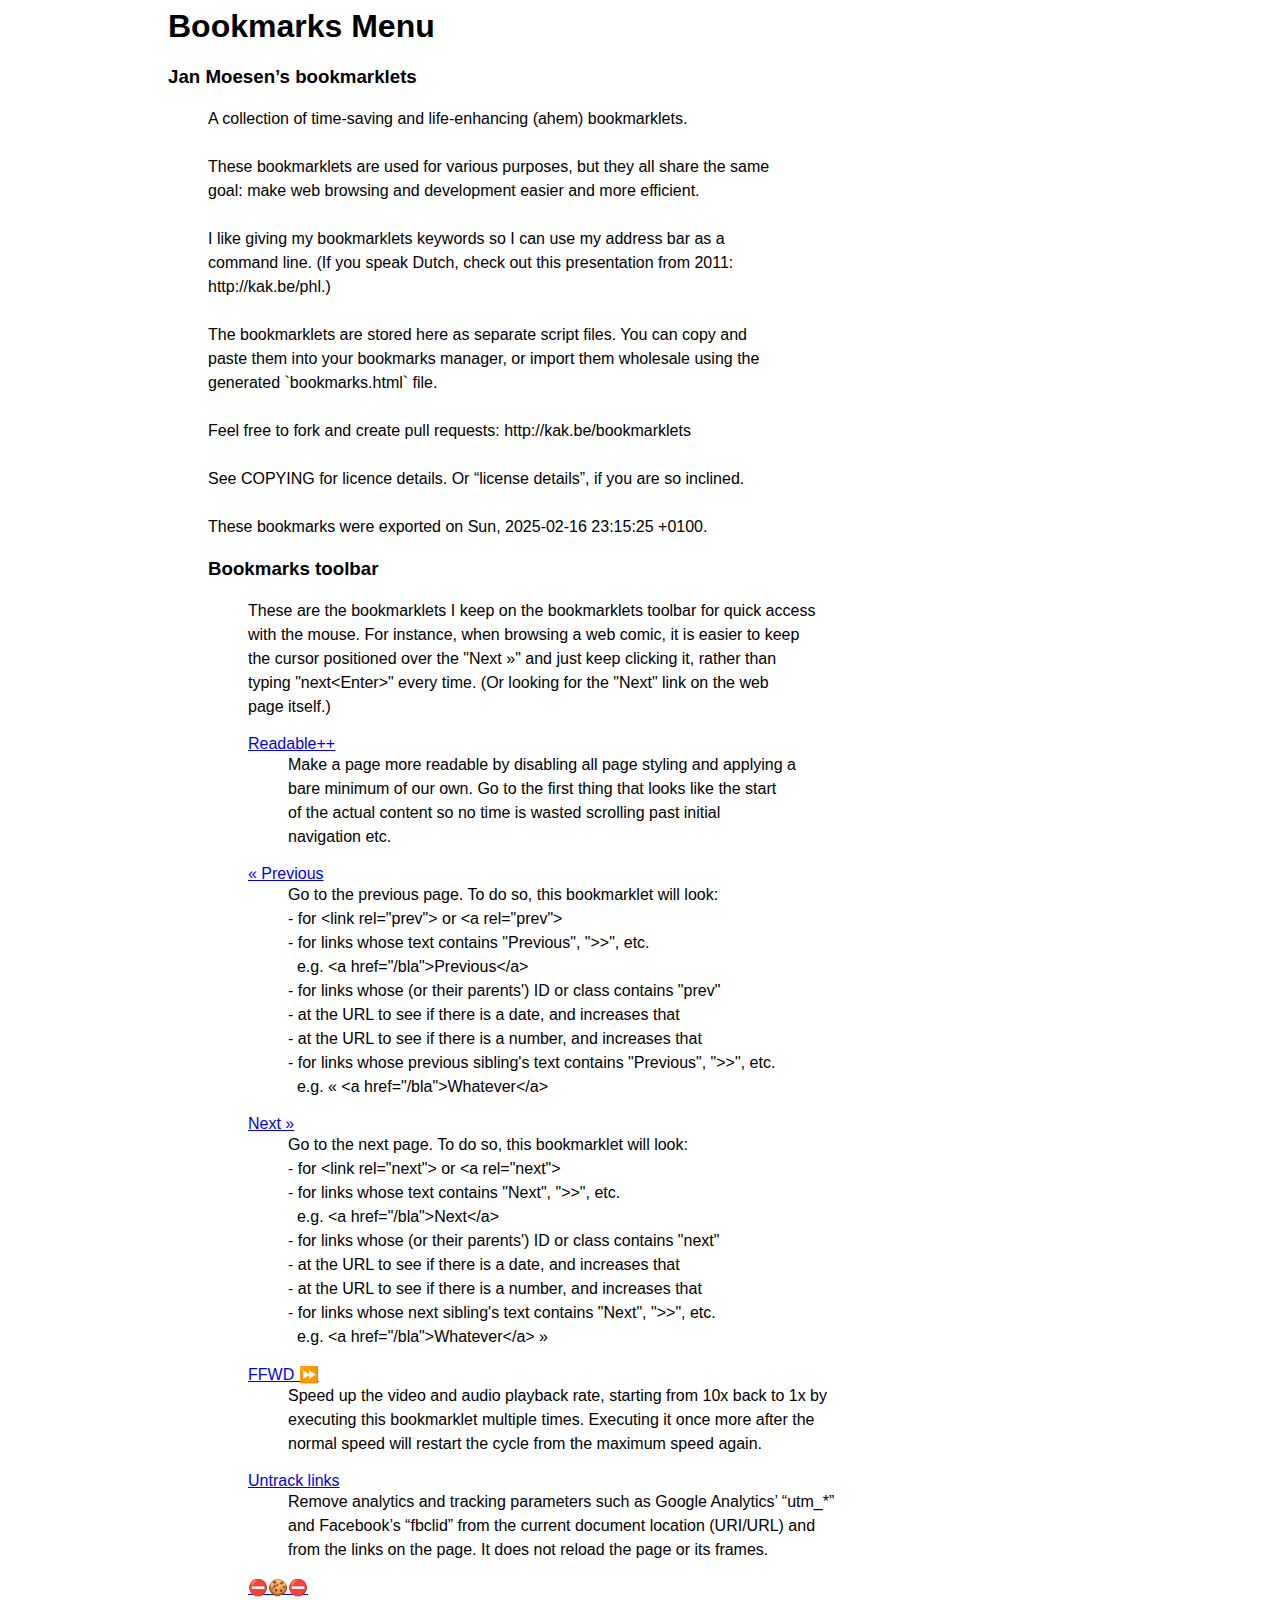
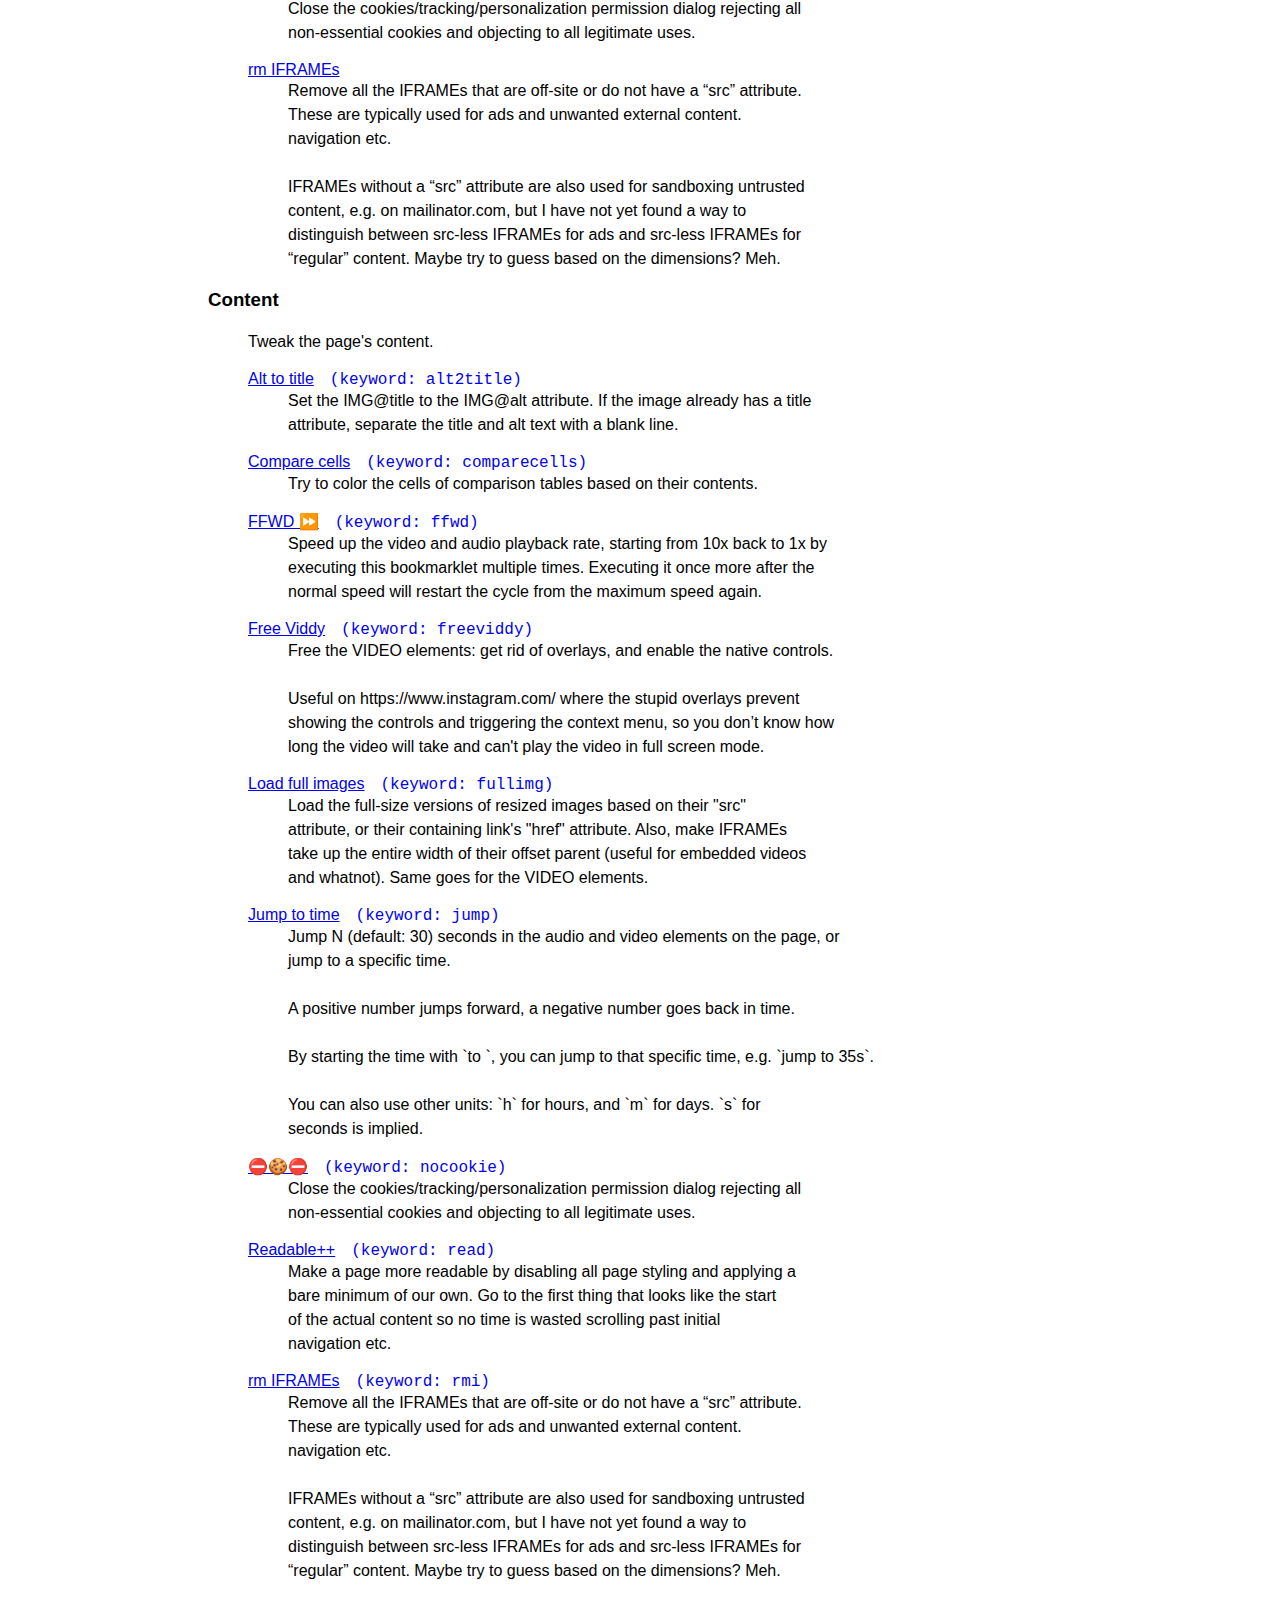
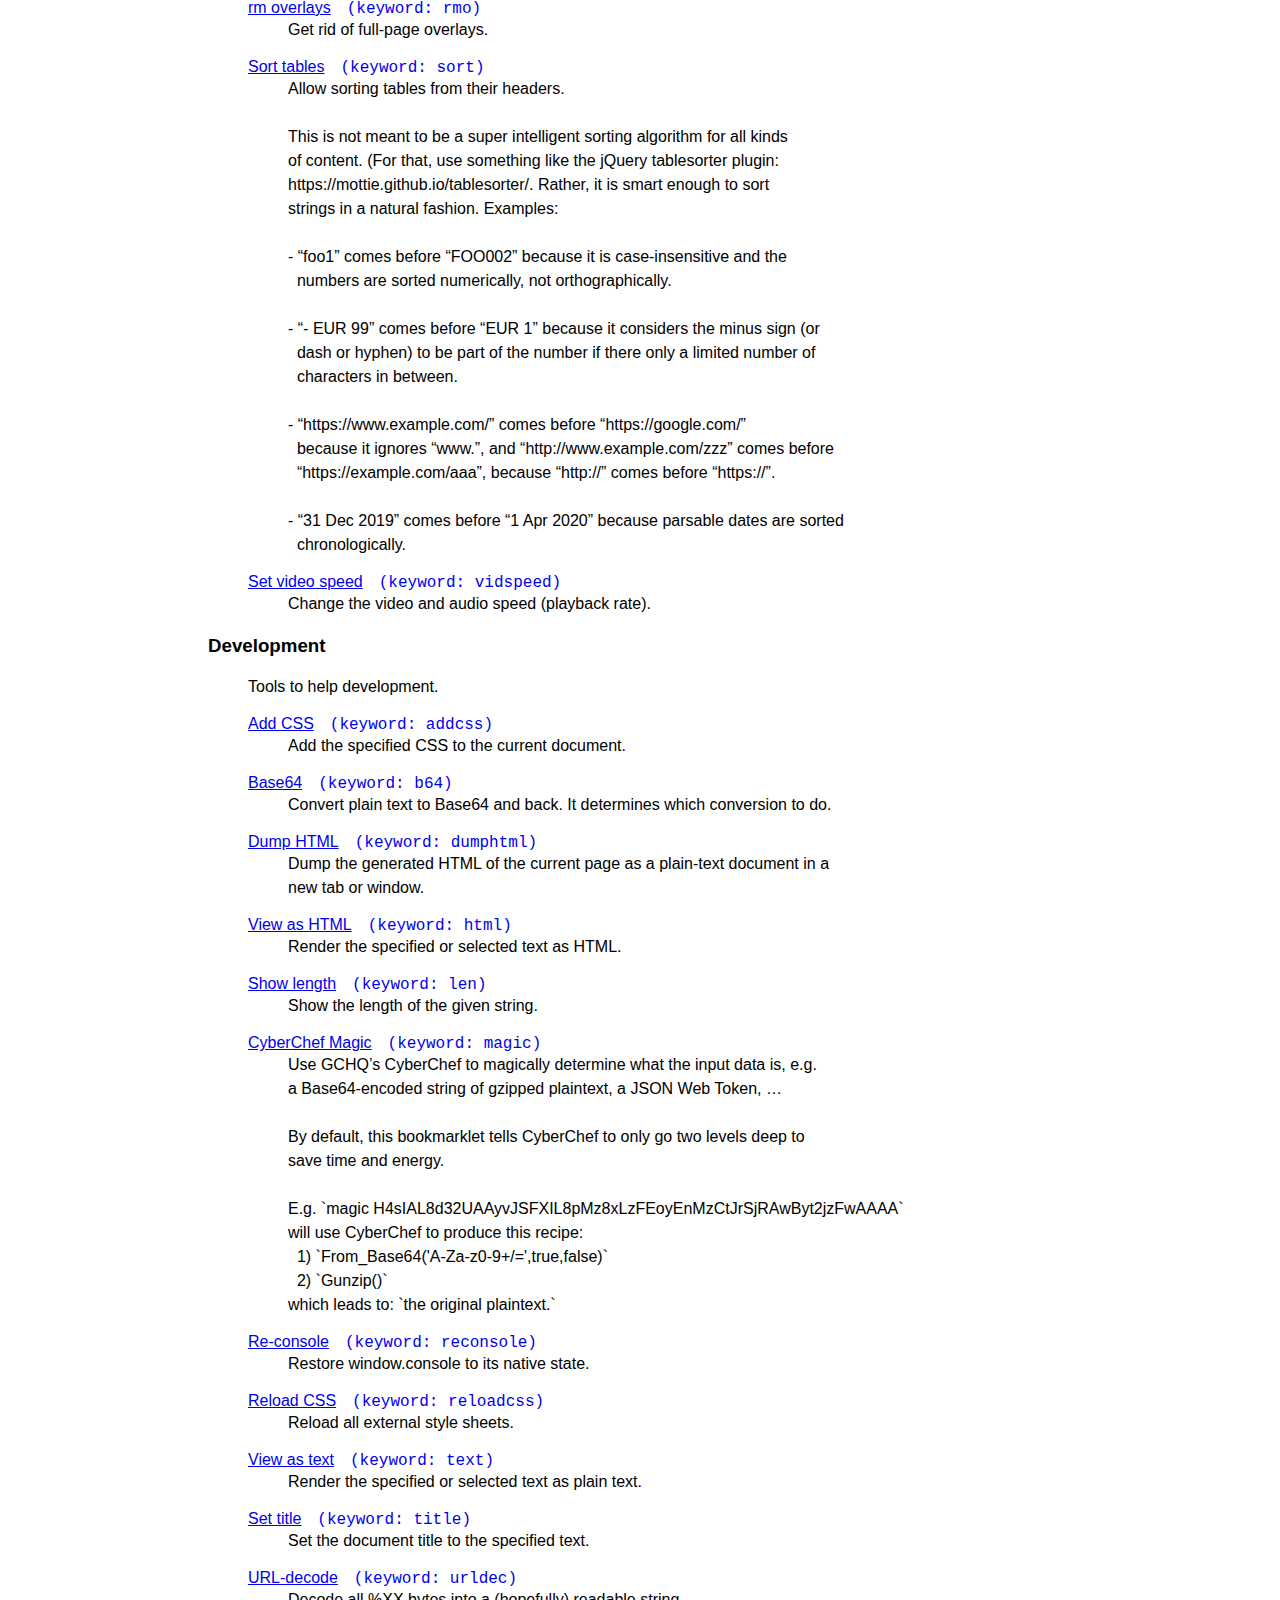
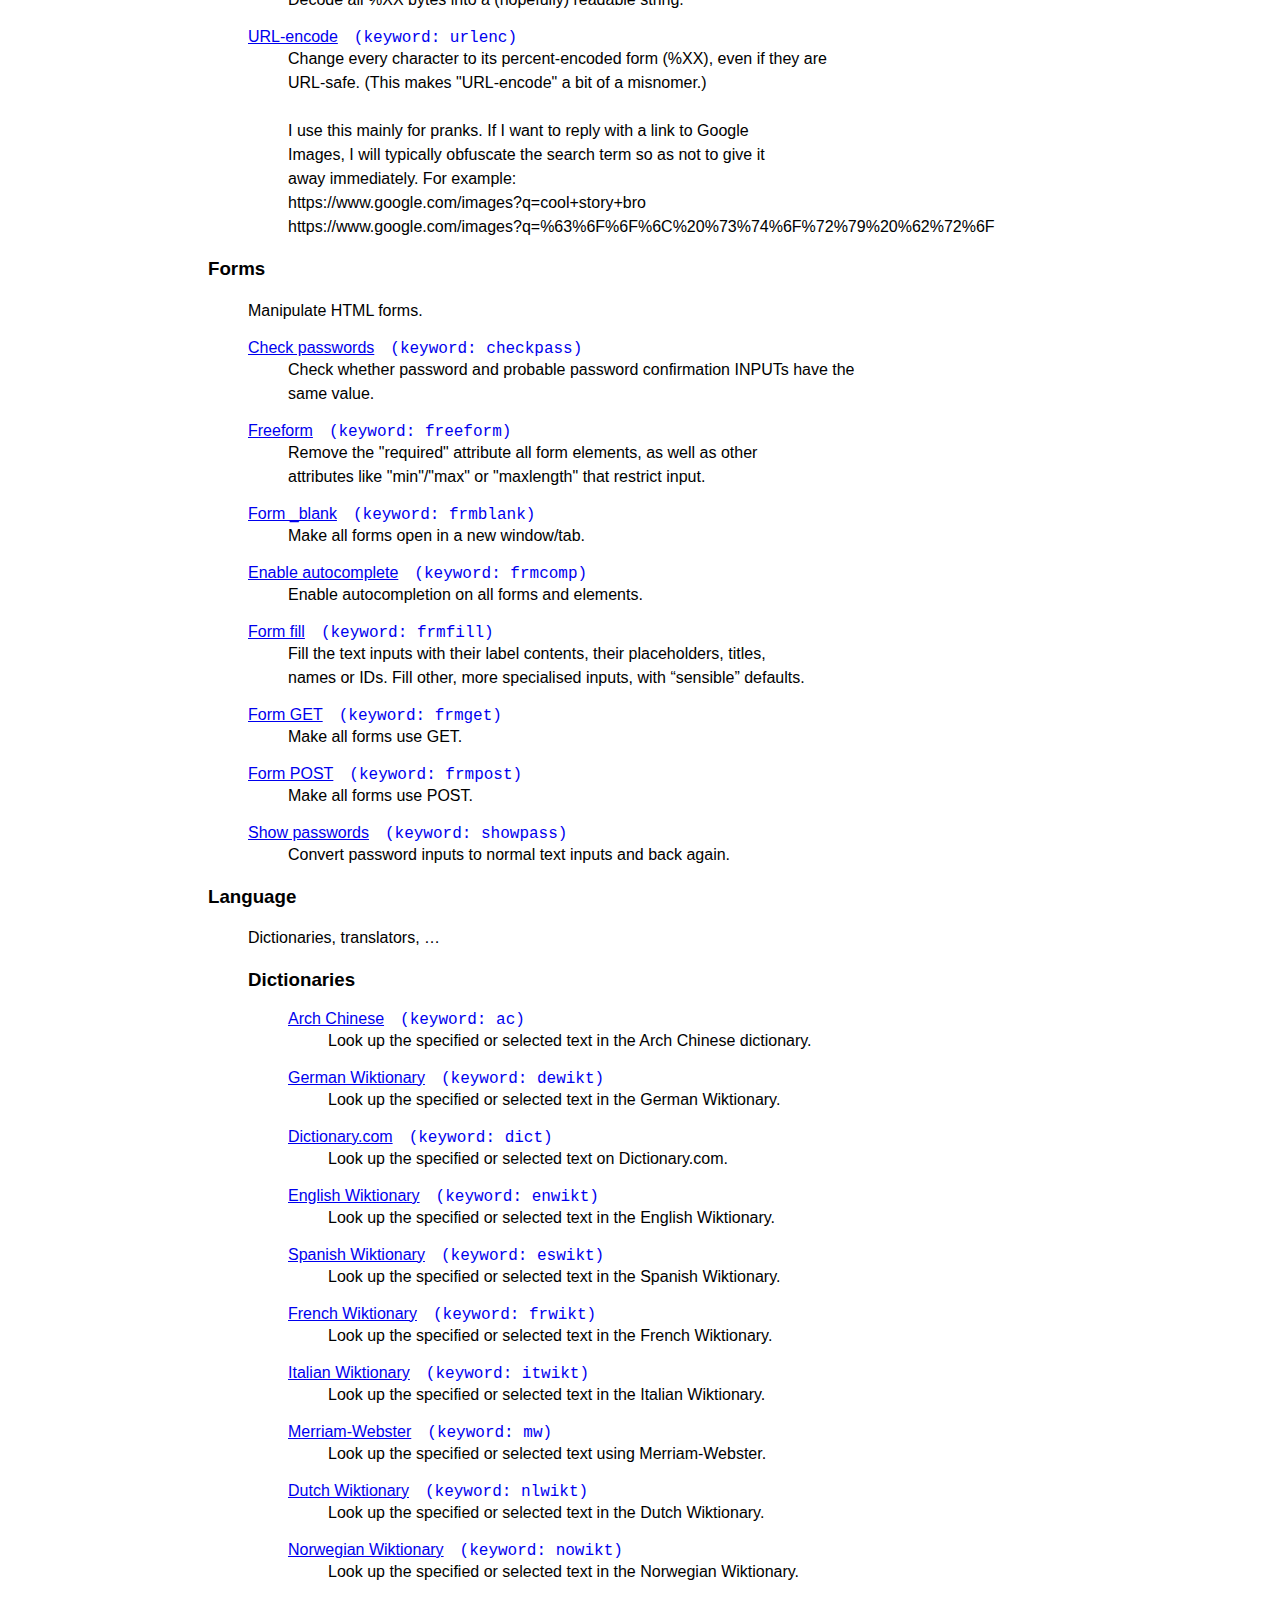
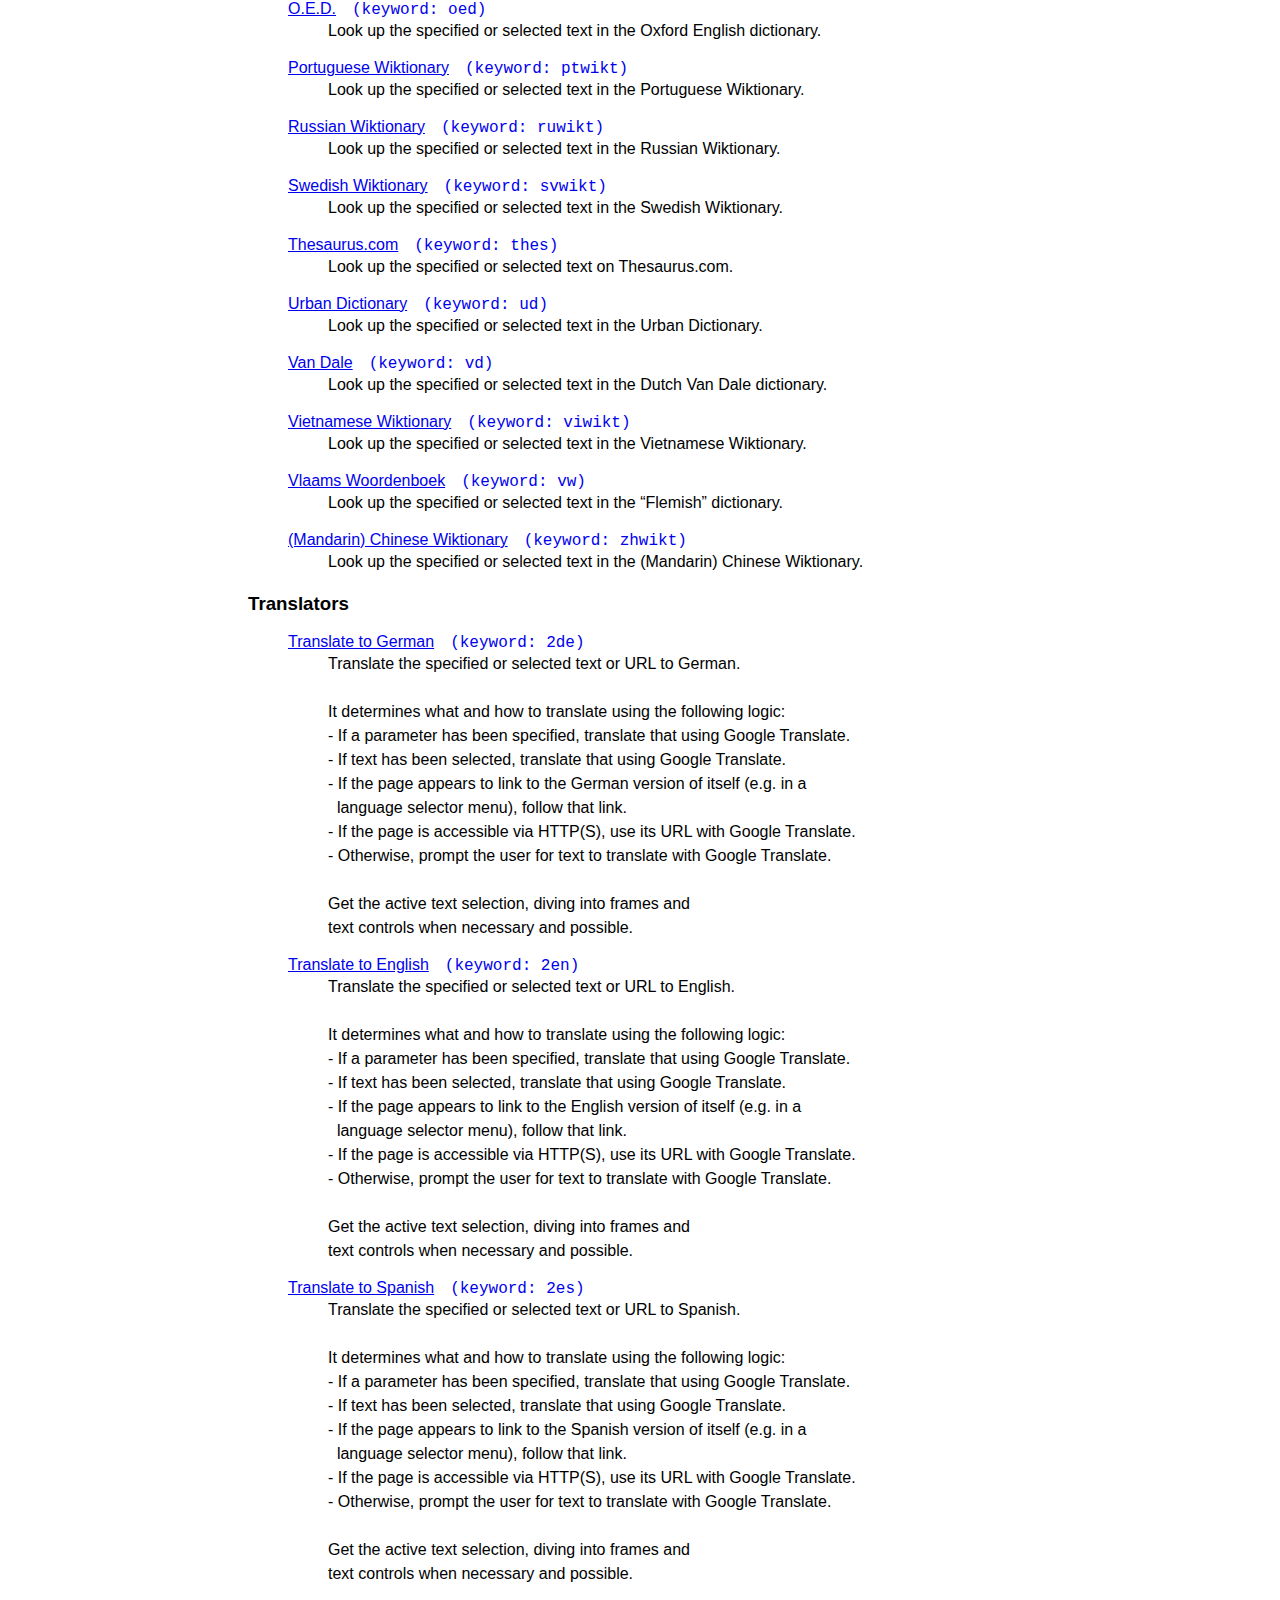
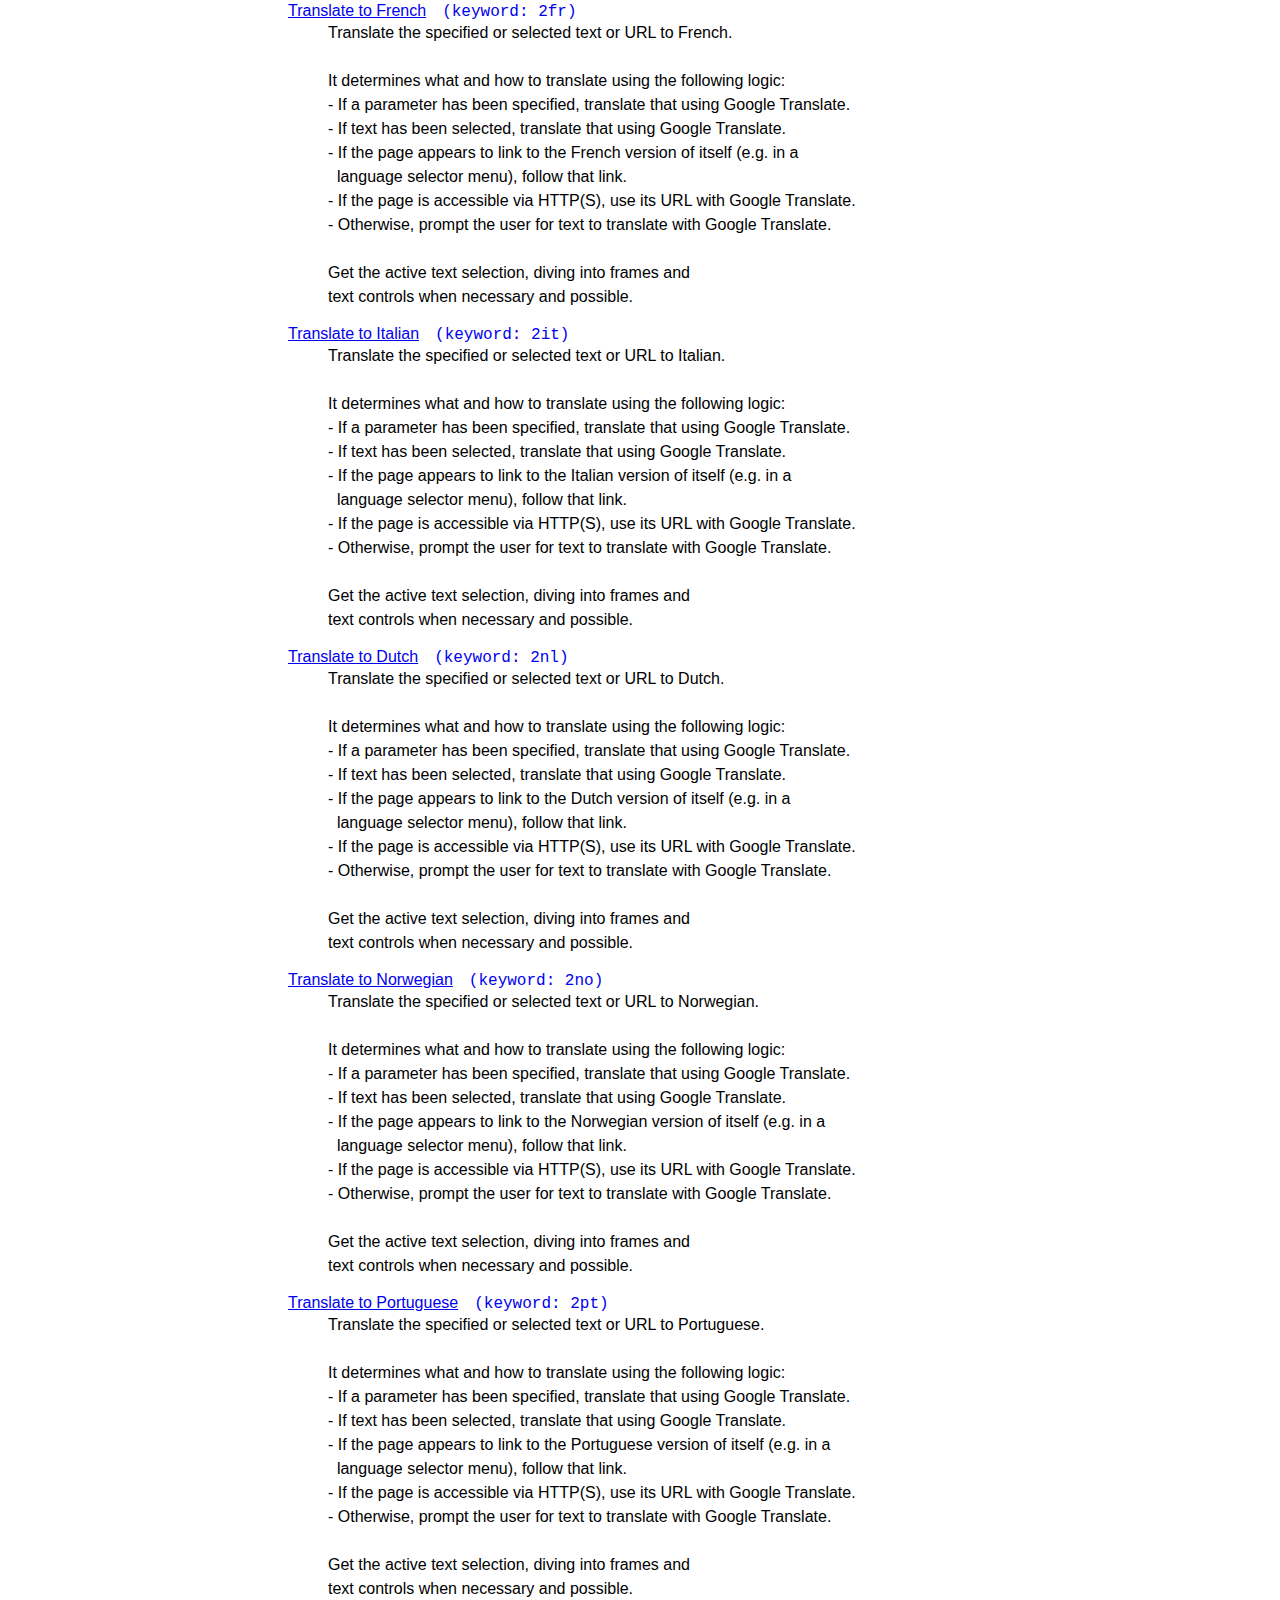
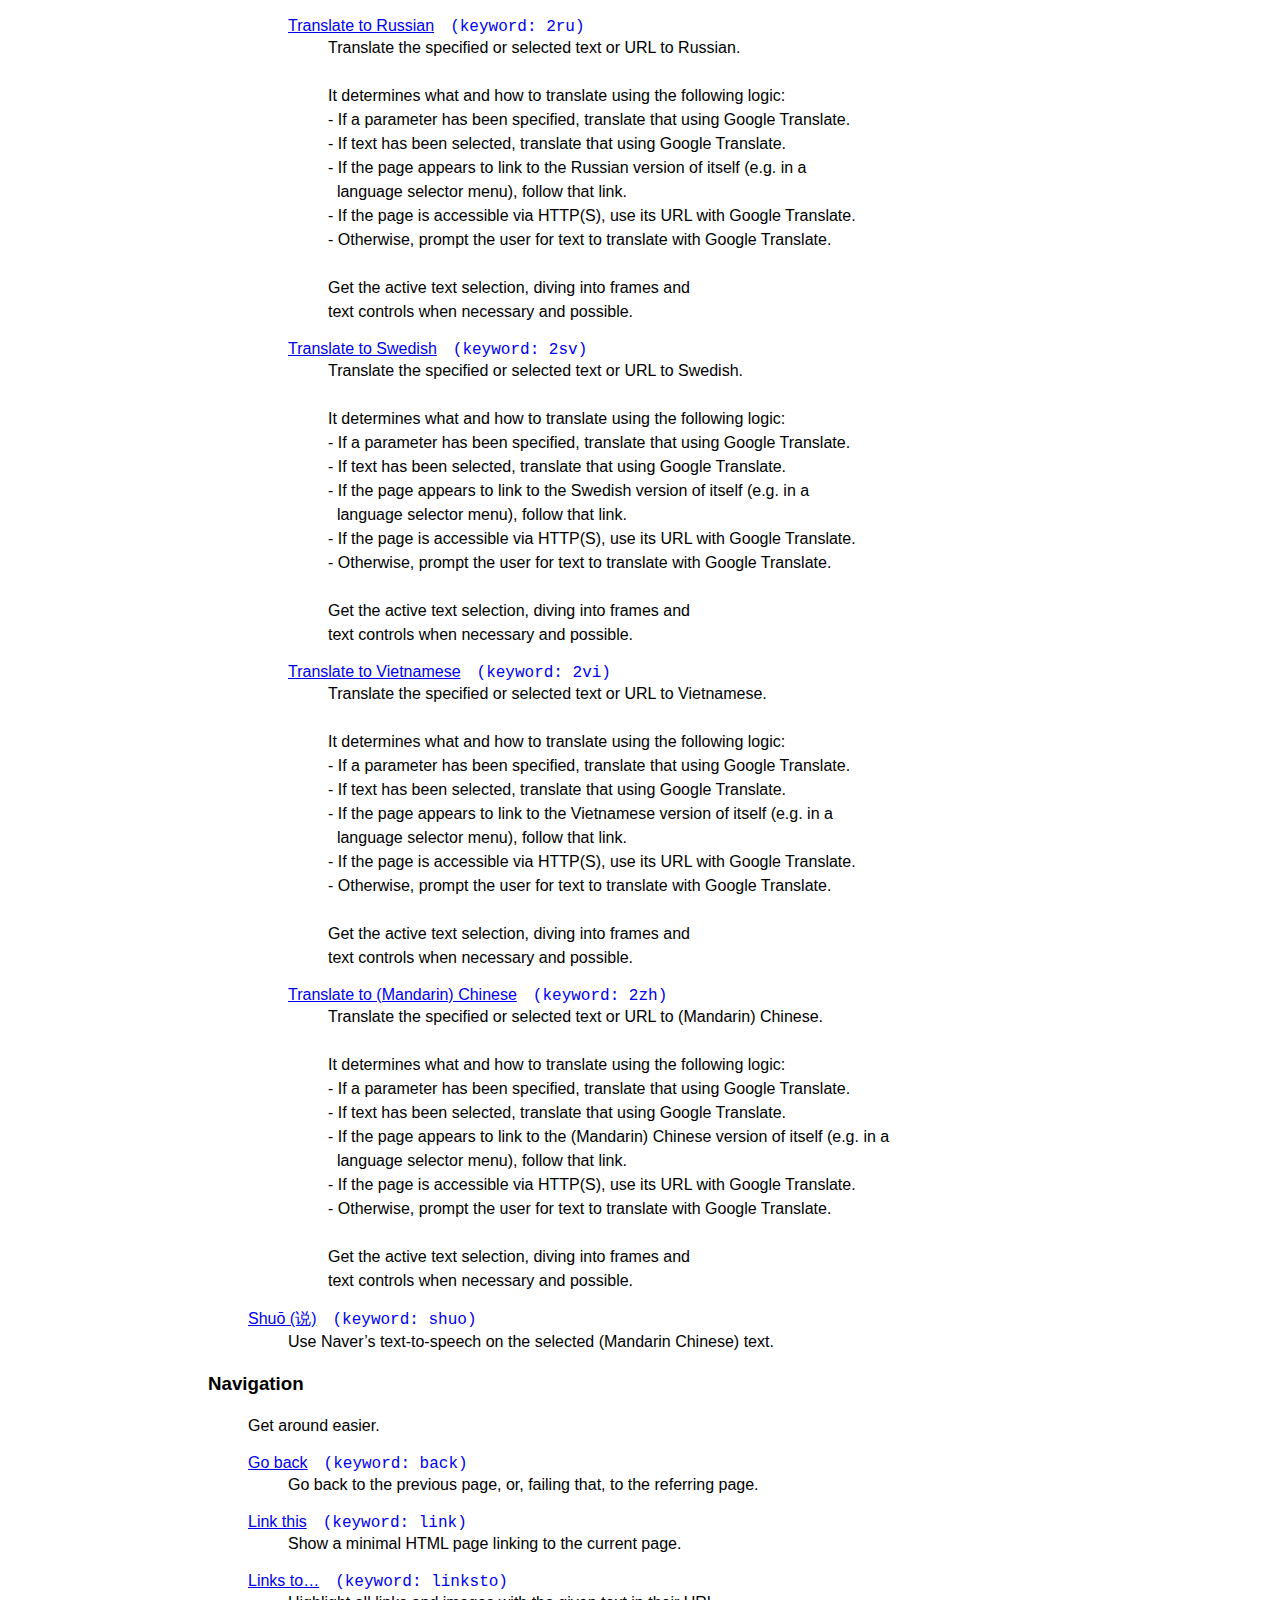
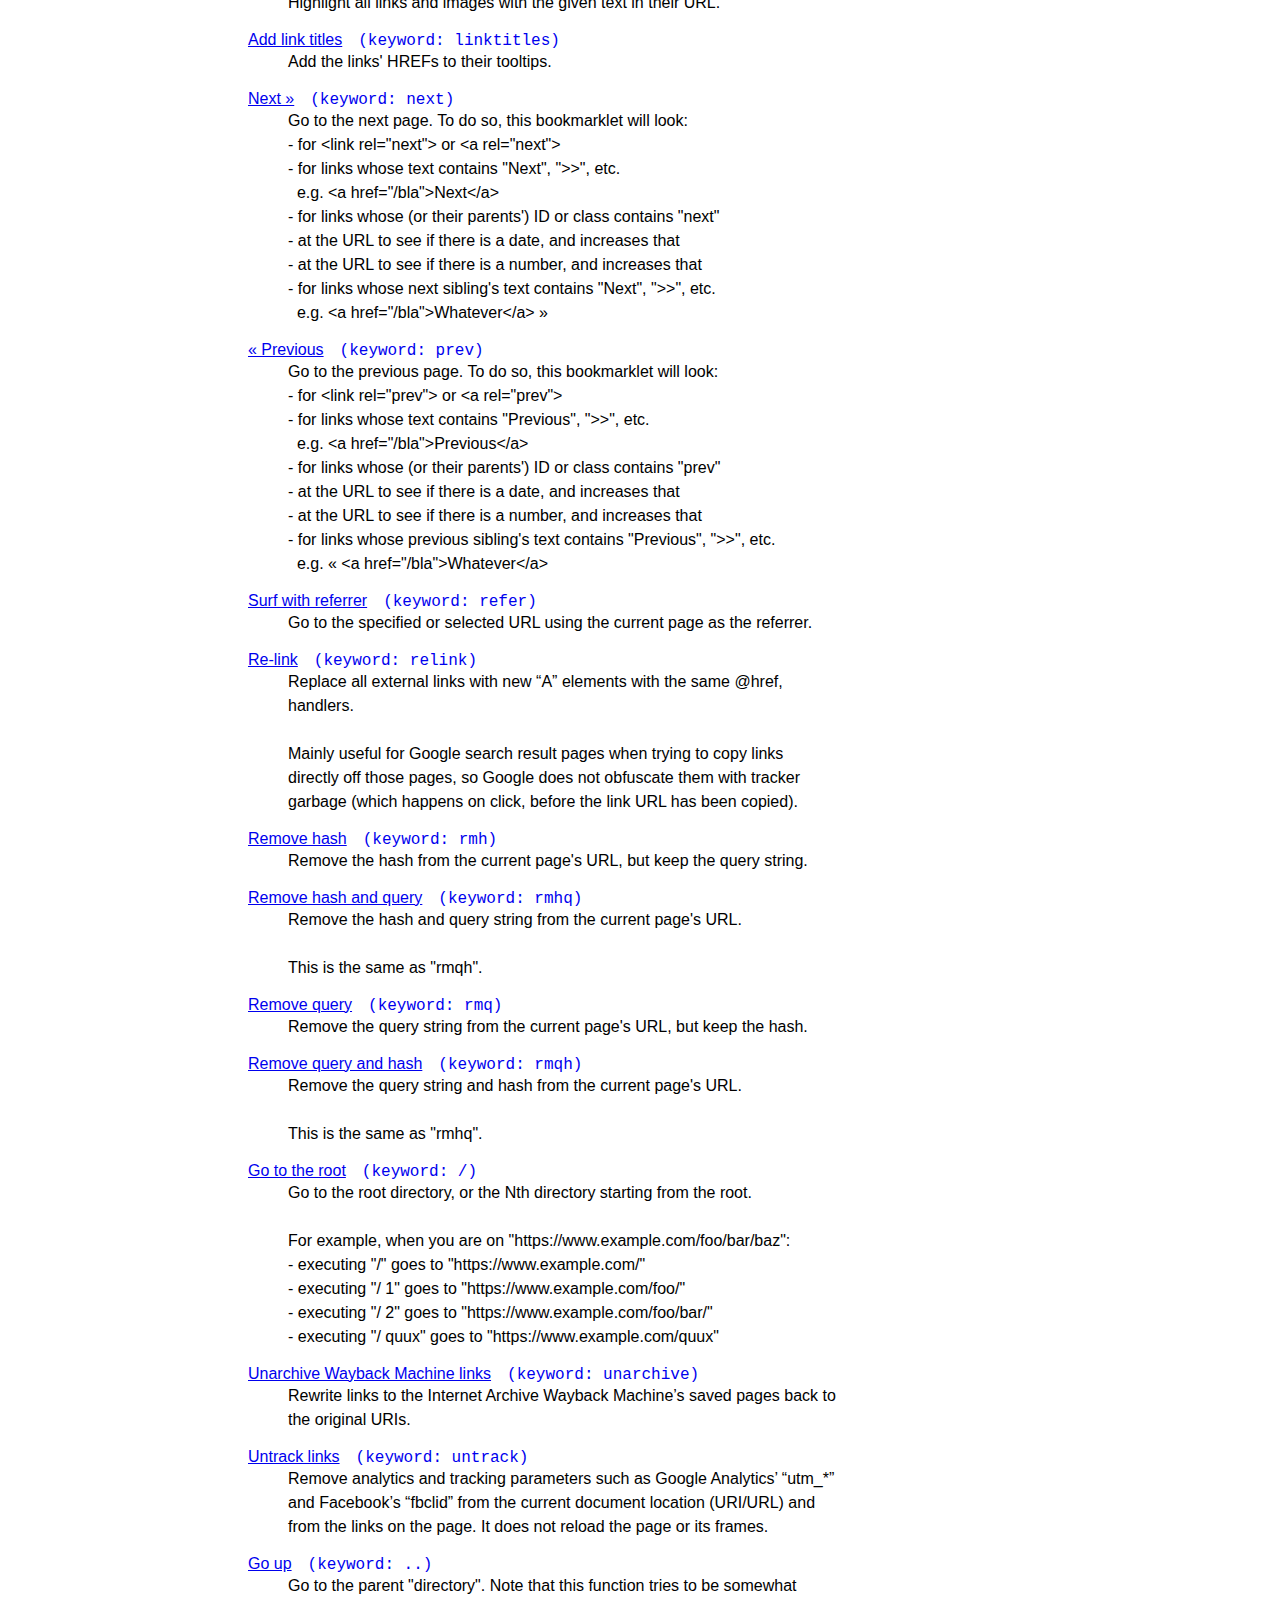
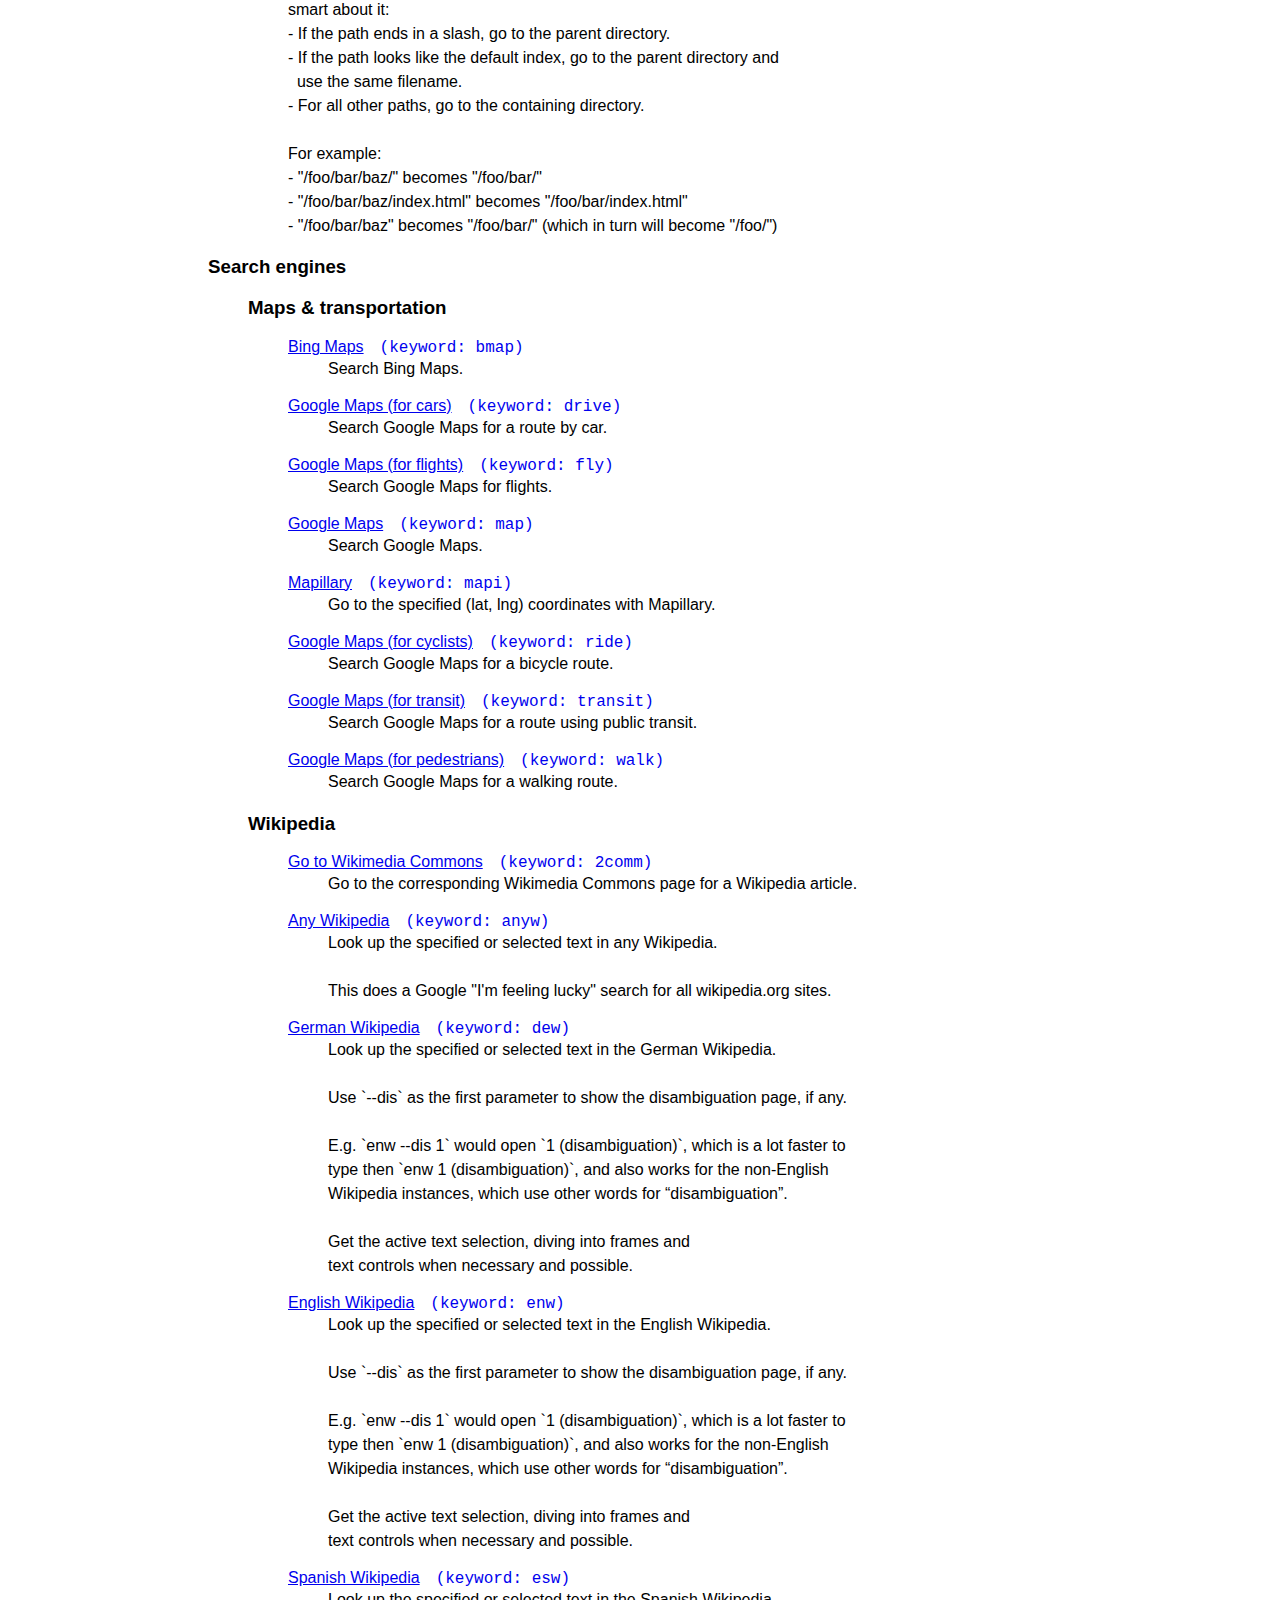
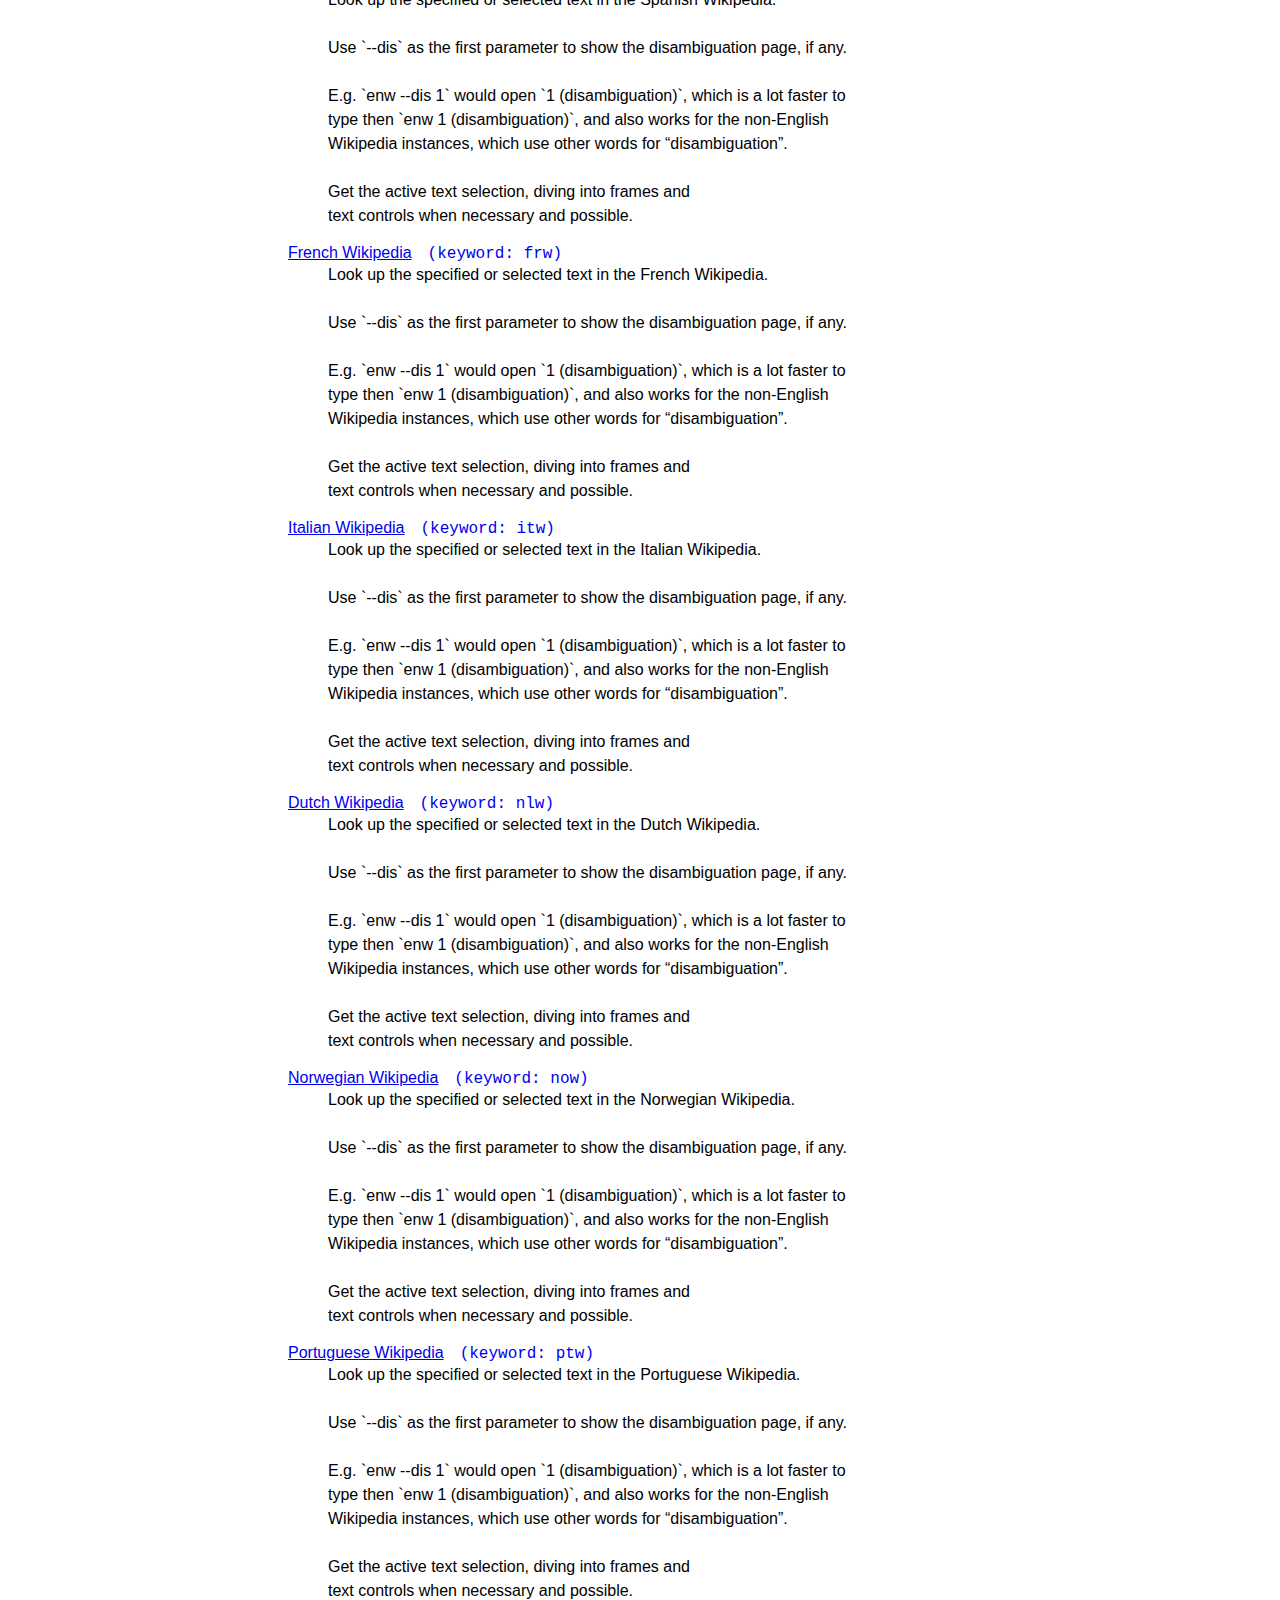
==== bookmarks-without-parameters.html @ 465d4d20 "nocookie: CookieYes: support “Customize” screen" ====
<!DOCTYPE NETSCAPE-Bookmark-file-1>
<!-- This is an automatically generated file.
     It will be read and overwritten.
     DO NOT EDIT! -->
<META HTTP-EQUIV="Content-Type" CONTENT="text/html; charset=UTF-8">
<TITLE>Bookmarks</TITLE>
<STYLE>
html {
	max-width: 60em;
	margin: auto;
	font-family: "Calibri", sans-serif;
}
dd > p {
	margin-top: 0;
	white-space: pre-wrap;
	line-height: 1.5;
}
a[shortcuturl]:not([shortcuturl=""])::after {
	content: " (keyword: " attr(shortcuturl) ")";
	display: inline-block;
	margin-left: 1em;
	font-family: "Consolas", monospace;
}
</STYLE>
<H1>Bookmarks Menu</H1>

<DL>
<DT><H3>Jan Moesen’s bookmarklets</H3>
<DD><P>A collection of time-saving and life-enhancing (ahem) bookmarklets.

These bookmarklets are used for various purposes, but they all share the same
goal: make web browsing and development easier and more efficient.

I like giving my bookmarklets keywords so I can use my address bar as a
command line. (If you speak Dutch, check out this presentation from 2011:
http://kak.be/phl.)

The bookmarklets are stored here as separate script files. You can copy and
paste them into your bookmarks manager, or import them wholesale using the
generated `bookmarks.html` file.

Feel free to fork and create pull requests: http://kak.be/bookmarklets

See COPYING for licence details. Or “license details”, if you are so inclined.

These bookmarks were exported on Sun, 2025-02-16 23:15:25 +0100.</P>
<DL><P>
	<DT><H3>Bookmarks toolbar</H3>
	<DD><P>These are the bookmarklets I keep on the bookmarklets toolbar for quick access
with the mouse. For instance, when browsing a web comic, it is easier to keep
the cursor positioned over the &quot;Next »&quot; and just keep clicking it, rather than
typing &quot;next&lt;Enter&gt;&quot; every time. (Or looking for the &quot;Next&quot; link on the web
page itself.)</P>
	<DL><P>
	<DT><A HREF="javascript:%28function%20read%28%29%20%7B%20%20const%20css%20%3D%20%60%20%40namespace%20svg%20%22http%3A%2F%2Fwww.w3.org%2F2000%2Fsvg%22%3B%20%20%2A%20%7B%20line-height%3A%201.5%3B%20%7D%20html%20%7B%20background%3A%20rgb%28245%2C%20245%2C%20225%29%3B%20color%3A%20rgb%2830%2C%2030%2C%2030%29%3B%20%7D%20body%20%7B%20max-width%3A%2048em%3B%20margin%3A%200%20auto%3B%20padding%3A%201em%3B%20font-family%3A%20%22Calibri%22%2C%20sans-serif%3B%20font-size%3A%201.05rem%3B%20%7D%20p%20%7B%20line-height%3A%201.7%3B%20%7D%20%3Alink%20%7B%20color%3A%20%2300e%3B%20%7D%20%3Avisited%20%7B%20color%3A%20%23528%3B%20%7D%20%3Alink%3Afocus%2C%20%3Avisited%3Afocus%2C%20%3Alink%3Ahover%2C%20%3Avisited%3Ahover%20%7B%20color%3A%20%23e30%3B%20%7D%20%3Alink%3Aactive%2C%20%3Avisited%3Aactive%20%7B%20color%3A%20%23e00%3B%20%7D%20center%2C%20%5Balign%5D%20%7B%20text-align%3A%20left%3B%20%7D%20b%3Anot%28.jancss-probably-structure%29%2C%20u%2C%20blink%20%7B%20font-weight%3A%20inherit%3B%20font-style%3A%20inherit%3B%20text-decoration%3A%20inherit%20%7D%20b.jancss-probably-structure%20%7B%20font-size%3A%20larger%3B%20%7D%20.jancss-probably-layout%20%7B%20font%3A%20inherit%3B%20%7D%20%20h1%3Anot%28.jancss-probably-layout%29%2C%20h2%3Anot%28.jancss-probably-layout%29%2C%20h3%3Anot%28.jancss-probably-layout%29%20%7B%20font-family%3A%20%22Cambria%22%2C%20serif%3B%20%7D%20h1%2C%20h1.jancss-probably-layout%20%7B%20border-bottom%3A%201px%20solid%20%23888%3B%20font-size%3A%20200%25%3B%20font-weight%3A%20100%3B%20%7D%20h2%2C%20h2.jancss-probably-layout%20%2A%20%7B%20border-bottom%3A%201px%20solid%20%23bbb%3B%20font-size%3A%20150%25%3B%20font-weight%3A%20100%3B%20%7D%20h3%2C%20h3.jancss-probably-layout%20%7B%20border-bottom%3A%201px%20dotted%20%23bbb%3B%20font-size%3A%20117%25%3B%20font-weight%3A%20100%3B%20%7D%20h1.jancss-probably-layout%20%2A%2C%20h2.jancss-probably-layout%20%2A%2C%20h3.jancss-probably-layout%20%2A%20%7B%20font-size%3A%201rem%3B%20%7D%20%20h1%20a%5Bhref%5D%3Anot%28%3Ahover%29%2C%20h2%20a%5Bhref%5D%3Anot%28%3Ahover%29%2C%20h3%20a%5Bhref%5D%3Anot%28%3Ahover%29%20%7B%20text-decoration%3A%20none%3B%20%7D%20h1%20a%5Bhref%5D%3A%3Aafter%2C%20h2%20a%5Bhref%5D%3A%3Aafter%2C%20h3%20a%5Bhref%5D%3A%3Aafter%20%7B%20font-size%3A%2075%25%3B%20content%3A%20%22%20%23%22%3B%20%7D%20%20pre%20%7B%20padding%3A%201ex%3B%20border%3A%201px%20dotted%3B%20%7D%20code%2C%20pre%2C%20.syntaxhighlighter%2C%20.dp-highlighter%20%7B%20font-family%3A%20%22Consolas%22%2C%20monospace%3B%20font-size%3A%20small%3B%20background%3A%20%23ffe%3B%20%7D%20.dp-highlighter%20%2B%20pre%5Bname%3D%22code%22%5D%20%7B%20display%3A%20none%3B%20%7D%20%20textarea%20%7B%20width%3A%20100%25%3B%20height%3A%2032ex%3B%20%7D%20%20table.jancss-probably-for-data%20th%2C%20table.jancss-probably-for-data%20td%20%7B%20vertical-align%3A%20top%3B%20text-align%3A%20left%3B%20padding%3A%200.5ex%3B%20%7D%20table.jancss-probably-for-data%20caption%20%7B%20font-weight%3A%20bold%3B%20border-bottom%3A%201px%20dotted%3B%20%7D%20table.jancss-probably-for-layout%20td%20%7B%20display%3A%20inline-block%3B%20%7D%20table.jancss-probably-for-data%20tr%3Anth-child%28odd%29%20td%3Anot%28.jancss-active-col%29%20%7B%20background%3A%20%23ffe%3B%20%7D%20table.jancss-probably-for-data%20tr%3Ahover%20td%3Anot%28.code%29%2C%20table.jancss-probably-for-data%20.jancss-active-col%20%7B%20background%3A%20%23ffc%3B%20%7D%20table.jancss-probably-for-data%20th%2C%20table.jancss-probably-for-data%20tr%20td%3Anot%28.code%29%3Ahover%20%7B%20background%3A%20%23ff9%3B%20%7D%20table.jancss-probably-for-data%20th%20code%2C%20table.jancss-probably-for-data%20td%20code%20%7B%20background%3A%20inherit%3B%20%7D%20%20img%2C%20input%5Btype%3D%22image%22%5D%2C%20object%2C%20embed%2C%20video%2C%20audio%2C%20iframe%2C%20canvas%2C%20%3Anot%28svg%7C%2A%29%20%3E%20svg%7C%2A%20%7B%20max-width%3A%20100%25%3B%20%7D%20iframe%5Bsrc%5E%3D%22https%3A%2F%2Fplayer.vimeo.com%2F%22%5D%2C%20iframe%5Bsrc%5E%3D%22https%3A%2F%2Fwww.youtube.com%2Fembed%2F%22%5D%2C%20iframe%5Bsrc%5E%3D%22https%3A%2F%2Fwww.youtube-nocookie.com%2Fembed%2F%22%5D%20%7B%20height%3A%2080vh%3B%20%7D%20figure%20%7B%20margin%3A%200%3B%20%7D%20iframe%20%7B%20width%3A%20100%25%3B%20%7D%20iframe%5Bclass%2A%3D%22twitter%22%5D%20%7B%20min-height%3A%2015em%3B%20%7D%20%20body%3Anot%28%3Ahover%29%20img%2C%20body%3Anot%28%3Ahover%29%20input%5Btype%3D%22image%22%5D%2C%20body%3Anot%28%3Ahover%29%20object%2C%20body%3Anot%28%3Ahover%29%20embed%2C%20body%3Anot%28%3Ahover%29%20video%2C%20body%3Anot%28%3Ahover%29%20audio%2C%20body%3Anot%28%3Ahover%29%20iframe%2C%20body%3Anot%28%3Ahover%29%20canvas%2C%20body%3Anot%28%3Ahover%29%20%3Anot%28svg%7C%2A%29%20%3E%20svg%7C%2A%20%7B%20opacity%3A%200.25%3B%20%7D%20%20svg%3Anot%28%3Aroot%29%2C%20img%5Bclass%2A%3D%22icon%22%5D%5Bsrc%2A%3D%22.svg%22%5D%2C%20img%5Bclass%2A%3D%22Icon%22%5D%5Bsrc%2A%3D%22.svg%22%5D%2C%20.svg-icon%2C%20.inline-icon%2C%20.wp-smiley%2C%20.smiley%2C%20.emoticon%2C%20%3Anot%28html%29.emoji%20%7B%20max-width%3A%201.4em%3B%20max-height%3A%201.4em%3B%20%7D%20%20%5Bstyle%2A%3D%22position%3A%20fixed%22%5D%2C%20%5Bstyle%2A%3D%22position%3Afixed%22%5D%20%7B%20position%3A%20static%20%21important%3B%20%7D%20%20aside%3Anot%28%3Ahover%29%2C%20%5Bdata-expander-id%5D%2C%20%5Bid%5E%3D%22footnote_plugin_tooltip_text_%22%5D%3Anot%28%3Ahover%29%2C%20blockquote%5Bclass%2A%3D%22quote%22%5D%3Anot%28%3Ahover%29%2C%20q%5Bclass%2A%3D%22pull%22%5D%3Anot%28%3Ahover%29%2C%20blockquote%5Bclass%2A%3D%22pull%22%5D%3Anot%28%3Ahover%29%2C%20.quote-box%3Anot%28%3Ahover%29%2C%20article%20%5Bclass%2A%3D%22quote%22%5D%3Anot%28%3Ahover%29%2C%20%5Bclass%2A%3D%22article%22%5D%20%5Bclass%2A%3D%22quote%22%5D%3Anot%28%3Ahover%29%2C%20.su-pullquote%3Anot%28%3Ahover%29%2C%20.pullquote%3Anot%28%3Ahover%29%2C%20.pullQuote%3Anot%28%3Ahover%29%2C%20.pull-quote%3Anot%28%3Ahover%29%20%7B%20opacity%3A%200.25%3B%20%7D%20%20.postprofile%2C%20.signature%20%7B%20font-size%3A%20smaller%3B%20border-top%3A%201px%20dotted%3B%20opacity%3A%200.5%3B%20%7D%20%20iframe%5Bsrc%2A%3D%22.facebook.com%2F%22%5D%2C%20iframe%5Bsrc%2A%3D%22.twitter.com%2Fwidgets%2F%22%5D%2C%20iframe%5Bsrc%2A%3D%22%2F%2Fplusone.google.com%2F_%2F%2B1%2F%22%5D%2C%20iframe%5Bsrc%2A%3D%22%2F%2Fwww.reddit.com%2Fstatic%2Fbutton%2F%22%5D%2C%20iframe%5Bsrc%2A%3D%22%2F%2Fs7.addthis.com%2F%22%5D%2C%20iframe%5Bsrc%2A%3D%22%2F%2Fwww.stumbleupon.com%2Fbadge%2Fembed%2F%22%5D%2C%20iframe%5Bsrc%2A%3D%22%2F%2Fwidgets.bufferapp.com%2F%22%5D%20%7B%20width%3A%2012em%3B%20height%3A%204ex%3B%20border%3A%201px%20dotted%3B%20%7D%20.twtr-widget.twtr-scroll%20%7B%20max-height%3A%2030ex%3B%20overflow%3A%20auto%3B%20%7D%20.article__share%2C%20.social-share%2C%20%23social_btns%2C%20.social-media%20%3E%20.share%2C%20.taboola%20%7B%20display%3A%20none%3B%20%7D%20%3A-moz-any%28%20div%2C%20ul%2C%20li%20%29%3A-moz-any%28%20%3A-moz-any%28%20%5Bid%2A%3D%22social%22%5D%2C%20%5Bid%2A%3D%22Social%22%5D%20%29%3A-moz-any%28%20%5Bid%2A%3D%22media%22%5D%2C%20%5Bid%2A%3D%22Media%22%5D%20%29%3A-moz-any%28%20%5Bid%2A%3D%22share%22%5D%2C%20%5Bid%2A%3D%22Share%22%5D%2C%20%5Bid%2A%3D%22sharing%22%5D%2C%20%5Bid%2A%3D%22Sharing%22%5D%20%29%2C%20%3A-moz-any%28%20%5Bid%2A%3D%22social%22%5D%2C%20%5Bid%2A%3D%22Social%22%5D%20%5Bid%2A%3D%22share%22%5D%2C%20%5Bid%2A%3D%22Share%22%5D%2C%20%5Bid%2A%3D%22sharing%22%5D%2C%20%5Bid%2A%3D%22Sharing%22%5D%20%29%3A-moz-any%28%20%5Bid%2A%3D%22toolbar%22%5D%2C%20%5Bid%2A%3D%22Toolbar%22%5D%2C%20%5Bid%2A%3D%22buttons%22%5D%2C%20%5Bid%2A%3D%22Buttons%22%5D%2C%20%29%2C%20%3A-moz-any%28%20%5Bclass%2A%3D%22social%22%5D%2C%20%5Bclass%2A%3D%22Social%22%5D%20%29%3A-moz-any%28%20%5Bclass%2A%3D%22media%22%5D%2C%20%5Bclass%2A%3D%22Media%22%5D%20%29%3A-moz-any%28%20%5Bclass%2A%3D%22share%22%5D%2C%20%5Bclass%2A%3D%22Share%22%5D%2C%20%5Bclass%2A%3D%22sharing%22%5D%2C%20%5Bclass%2A%3D%22Sharing%22%5D%20%29%2C%20%3A-moz-any%28%20%5Bclass%2A%3D%22social%22%5D%2C%20%5Bclass%2A%3D%22Social%22%5D%20%5Bclass%2A%3D%22share%22%5D%2C%20%5Bclass%2A%3D%22Share%22%5D%2C%20%5Bclass%2A%3D%22sharing%22%5D%2C%20%5Bclass%2A%3D%22Sharing%22%5D%20%29%3A-moz-any%28%20%5Bclass%2A%3D%22toolbar%22%5D%2C%20%5Bclass%2A%3D%22Toolbar%22%5D%2C%20%5Bclass%2A%3D%22buttons%22%5D%2C%20%5Bclass%2A%3D%22Buttons%22%5D%2C%20%29%20%29%20%7B%20display%3A%20none%3B%20%7D%20%3Amatches%28%20div%2C%20ul%2C%20li%20%29%3Amatches%28%20%3Amatches%28%20%5Bid%2A%3D%22social%22%5D%2C%20%5Bid%2A%3D%22Social%22%5D%20%29%3Amatches%28%20%5Bid%2A%3D%22media%22%5D%2C%20%5Bid%2A%3D%22Media%22%5D%20%29%3Amatches%28%20%5Bid%2A%3D%22share%22%5D%2C%20%5Bid%2A%3D%22Share%22%5D%2C%20%5Bid%2A%3D%22sharing%22%5D%2C%20%5Bid%2A%3D%22Sharing%22%5D%20%29%2C%20%3Amatches%28%20%5Bid%2A%3D%22social%22%5D%2C%20%5Bid%2A%3D%22Social%22%5D%20%5Bid%2A%3D%22share%22%5D%2C%20%5Bid%2A%3D%22Share%22%5D%2C%20%5Bid%2A%3D%22sharing%22%5D%2C%20%5Bid%2A%3D%22Sharing%22%5D%20%29%3Amatches%28%20%5Bid%2A%3D%22toolbar%22%5D%2C%20%5Bid%2A%3D%22Toolbar%22%5D%2C%20%5Bid%2A%3D%22buttons%22%5D%2C%20%5Bid%2A%3D%22Buttons%22%5D%2C%20%29%2C%20%3Amatches%28%20%5Bclass%2A%3D%22social%22%5D%2C%20%5Bclass%2A%3D%22Social%22%5D%20%29%3Amatches%28%20%5Bclass%2A%3D%22media%22%5D%2C%20%5Bclass%2A%3D%22Media%22%5D%20%29%3Amatches%28%20%5Bclass%2A%3D%22share%22%5D%2C%20%5Bclass%2A%3D%22Share%22%5D%2C%20%5Bclass%2A%3D%22sharing%22%5D%2C%20%5Bclass%2A%3D%22Sharing%22%5D%20%29%2C%20%3Amatches%28%20%5Bclass%2A%3D%22social%22%5D%2C%20%5Bclass%2A%3D%22Social%22%5D%20%5Bclass%2A%3D%22share%22%5D%2C%20%5Bclass%2A%3D%22Share%22%5D%2C%20%5Bclass%2A%3D%22sharing%22%5D%2C%20%5Bclass%2A%3D%22Sharing%22%5D%20%29%3Amatches%28%20%5Bclass%2A%3D%22toolbar%22%5D%2C%20%5Bclass%2A%3D%22Toolbar%22%5D%2C%20%5Bclass%2A%3D%22buttons%22%5D%2C%20%5Bclass%2A%3D%22Buttons%22%5D%2C%20%29%20%29%20%7B%20display%3A%20none%3B%20%7D%20%20iframe%5Bid%5E%3D%22google_ads_%22%5D%20%7B%20display%3A%20none%3B%20%7D%20%20li%3Aempty%2C%20li.jancss-emptyish%20%7B%20display%3A%20none%3B%20%7D%20%20%3A-moz-any%28%20nav%2C%20body%20%5Bclass%2A%3D%22avigat%22%5D%2C%20body%20%5Bid%2A%3D%22avigat%22%5D%2C%20body%20%5Bclass%2A%3D%22-nav-%22%5D%2C%20body%20%5Bclass%2A%3D%22nav-%22%5D%2C%20body%20%5Bclass%24%3D%22-nav%22%5D%2C%20body%20%5Bid%2A%3D%22-nav-%22%5D%2C%20body%20%5Bid%2A%3D%22nav-%22%5D%2C%20body%20%5Bid%24%3D%22-nav%22%5D%2C%20body%20%5Brole%3D%22navigation%22%5D%20%29%20ul%20%7B%20display%3A%20inline%3B%20margin%3A%200%3B%20padding%3A%200%3B%20%7D%20%3A-webkit-any%28%20nav%2C%20body%20%5Bclass%2A%3D%22avigat%22%5D%2C%20body%20%5Bid%2A%3D%22avigat%22%5D%2C%20body%20%5Bclass%2A%3D%22-nav-%22%5D%2C%20body%20%5Bclass%2A%3D%22nav-%22%5D%2C%20body%20%5Bclass%24%3D%22-nav%22%5D%2C%20body%20%5Bid%2A%3D%22-nav-%22%5D%2C%20body%20%5Bid%2A%3D%22nav-%22%5D%2C%20body%20%5Bid%24%3D%22-nav%22%5D%2C%20body%20%5Brole%3D%22navigation%22%5D%20%29%20ul%20%7B%20display%3A%20inline%3B%20margin%3A%200%3B%20padding%3A%200%3B%20%7D%20%3Aany%28%20nav%2C%20body%20%5Bclass%2A%3D%22avigat%22%5D%2C%20body%20%5Bid%2A%3D%22avigat%22%5D%2C%20body%20%5Bclass%2A%3D%22-nav-%22%5D%2C%20body%20%5Bclass%2A%3D%22nav-%22%5D%2C%20body%20%5Bclass%24%3D%22-nav%22%5D%2C%20body%20%5Bid%2A%3D%22-nav-%22%5D%2C%20body%20%5Bid%2A%3D%22nav-%22%5D%2C%20body%20%5Bid%24%3D%22-nav%22%5D%2C%20body%20%5Brole%3D%22navigation%22%5D%20%29%20ul%20%7B%20display%3A%20inline%3B%20margin%3A%200%3B%20padding%3A%200%3B%20%7D%20%3A-moz-any%28%20nav%2C%20body%20%5Bclass%2A%3D%22avigat%22%5D%2C%20body%20%5Bid%2A%3D%22avigat%22%5D%2C%20body%20%5Bclass%2A%3D%22-nav-%22%5D%2C%20body%20%5Bclass%2A%3D%22nav-%22%5D%2C%20body%20%5Bclass%24%3D%22-nav%22%5D%2C%20body%20%5Bid%2A%3D%22-nav-%22%5D%2C%20body%20%5Bid%2A%3D%22nav-%22%5D%2C%20body%20%5Bid%24%3D%22-nav%22%5D%2C%20body%20%5Brole%3D%22navigation%22%5D%20%29%20li%20%7B%20display%3A%20inline%3B%20margin%3A%200%3B%20padding%3A%200%20.5em%3B%20border-right%3A%201px%20dotted%3B%20%7D%20%3A-webkit-any%28%20nav%2C%20body%20%5Bclass%2A%3D%22avigat%22%5D%2C%20body%20%5Bid%2A%3D%22avigat%22%5D%2C%20body%20%5Bclass%2A%3D%22-nav-%22%5D%2C%20body%20%5Bclass%2A%3D%22nav-%22%5D%2C%20body%20%5Bclass%24%3D%22-nav%22%5D%2C%20body%20%5Bid%2A%3D%22-nav-%22%5D%2C%20body%20%5Bid%2A%3D%22nav-%22%5D%2C%20body%20%5Bid%24%3D%22-nav%22%5D%2C%20body%20%5Brole%3D%22navigation%22%5D%20%29%20li%20%7B%20display%3A%20inline%3B%20margin%3A%200%3B%20padding%3A%200%20.5em%3B%20border-right%3A%201px%20dotted%3B%20%7D%20%3Aany%28%20nav%2C%20body%20%5Bclass%2A%3D%22avigat%22%5D%2C%20body%20%5Bid%2A%3D%22avigat%22%5D%2C%20body%20%5Bclass%2A%3D%22-nav-%22%5D%2C%20body%20%5Bclass%2A%3D%22nav-%22%5D%2C%20body%20%5Bclass%24%3D%22-nav%22%5D%2C%20body%20%5Bid%2A%3D%22-nav-%22%5D%2C%20body%20%5Bid%2A%3D%22nav-%22%5D%2C%20body%20%5Bid%24%3D%22-nav%22%5D%2C%20body%20%5Brole%3D%22navigation%22%5D%20%29%20li%20%7B%20display%3A%20inline%3B%20margin%3A%200%3B%20padding%3A%200%20.5em%3B%20border-right%3A%201px%20dotted%3B%20%7D%20%20.cufon-canvas%20canvas%20%7B%20display%3A%20none%3B%20%7D%20%20.contentitem-sidenote%3Anot%28%3Ahover%29%20%3E%20%3Anot%28.contentitem-sidenote-snippet%29%2C%20.contentitem-infocard-toggle-container%20%2B%20.contentitem-infocard-contents%3Anot%28%3Ahover%29%20%7B%20opacity%3A%200.25%3B%20%7D%20.contentitem-sidenote%3Ahover%20%3E%20%3Anot%28.contentitem-sidenote-snippet%29%2C%20.contentitem-infocard-toggle-container%20%2B%20.contentitem-infocard-contents%3Ahover%20%7B%20background%3A%20%23ffc%3B%20%7D%20%20.google-src-text%20%7B%20display%3A%20none%3B%20%7D%20%20.scrollmagic-pin-spacer%20%7B%20display%3A%20none%3B%20%7D%20%20%23xxxJanConsole%20%7B%20display%3A%20none%3B%20%7D%20%60%3B%20%20var%20attrs%20%3D%20%5B%20%27inert%27%2C%20%27style%27%2C%20%27background%27%2C%20%27bgcolor%27%2C%20%27color%27%2C%20%27text%27%2C%20%27link%27%2C%20%27vlink%27%2C%20%27alink%27%2C%20%27hlink%27%2C%20%27table%40width%27%2C%20%27colgroup%40width%27%2C%20%27col%40width%27%2C%20%27tr%40width%27%2C%20%27td%40width%27%2C%20%27th%40width%27%2C%20%27table%40height%27%2C%20%27tr%40height%27%2C%20%27td%40height%27%2C%20%27th%40height%27%2C%20%27img%40width%27%2C%20%27img%40height%27%2C%20%27source%40width%27%2C%20%27source%40height%27%2C%20%27border%27%2C%20%27frameborder%27%2C%20%27align%27%2C%20%27face%27%2C%20%27font%40size%27%2C%20%27basefont%40size%27%20%5D%3B%20%20var%20elementsToRemoveSelectors%20%3D%20%5B%20%27.bt-popin%27%20%20%5D%3B%20%20var%20headerSelectors%20%3D%20%5B%20%27%5Bclass%2A%3D%22head%22%5D%3Anot%28%3Aempty%29%27%2C%20%27%5Bclass%2A%3D%22Head%22%5D%3Anot%28%3Aempty%29%27%2C%20%27%5Bid%2A%3D%22head%22%5D%3Anot%28%3Aempty%29%27%2C%20%27%5Bid%2A%3D%22Head%22%5D%3Anot%28%3Aempty%29%27%2C%20%27%5Brole%3D%22heading%22%5D%27%2C%20%27%5Bclass%2A%3D%22title%22%5D%3Anot%28%3Aempty%29%27%2C%20%27%5Bclass%2A%3D%22Title%22%5D%3Anot%28%3Aempty%29%27%2C%20%27h1%3Anot%28%3Aempty%29%2C%20h2%3Anot%28%3Aempty%29%2C%20h3%3Anot%28%3Aempty%29%27%2C%20%27h1%3Anot%28%3Aempty%29%5Bitemprop~%3D%22name%22%5D%2C%20h2%3Anot%28%3Aempty%29%5Bitemprop~%3D%22name%22%5D%2C%20h3%3Anot%28%3Aempty%29%5Bitemprop~%3D%22name%22%5D%27%2C%20%27h1%3Anot%28%3Aempty%29%5Bitemprop~%3D%22headline%22%5D%2C%20h2%3Anot%28%3Aempty%29%5Bitemprop~%3D%22headline%22%5D%2C%20h3%3Anot%28%3Aempty%29%5Bitemprop~%3D%22headline%22%5D%27%20%5D%3B%20var%20ancestorsForHeadersToIgnoreSelectors%20%3D%20%5B%20%27aside%27%2C%20%27.related-posts%27%2C%20%27.article-slider%27%2C%20%27.article-drawer%27%20%5D%3B%20%20var%20contentSelectors%20%3D%20%5B%20%20%27main%20h1%3Anot%28%3Aempty%29%27%2C%20%27main%20header%27%2C%20%27main%20h2%3Anot%28%3Aempty%29%27%2C%20%27main%27%2C%20%27body%20%5Bitemprop%3D%22blogPost%22%5D%20h1%3Anot%28%3Aempty%29%27%2C%20%27body%20%5Bitemprop%3D%22blogPost%22%5D%20header%27%2C%20%27body%20%5Bitemprop%3D%22blogPost%22%5D%20h2%3Anot%28%3Aempty%29%27%2C%20%27body%20%5Bitemprop%3D%22blogPost%22%5D%27%2C%20%27body%20%5Brole%3D%22main%22%5D%20h1%3Anot%28%3Aempty%29%27%2C%20%27body%20%5Brole%3D%22main%22%5D%20header%27%2C%20%27body%20%5Brole%3D%22main%22%5D%20h2%3Anot%28%3Aempty%29%27%2C%20%27body%20%5Brole%3D%22main%22%5D%27%2C%20%27body%20%5Brole%3D%22document%22%5D%20h1%3Anot%28%3Aempty%29%27%2C%20%27body%20%5Brole%3D%22document%22%5D%20header%27%2C%20%27body%20%5Brole%3D%22document%22%5D%20h2%3Anot%28%3Aempty%29%27%2C%20%27body%20%5Brole%3D%22document%22%5D%27%2C%20%27body%20%5Brole%3D%22article%22%5D%20h1%3Anot%28%3Aempty%29%27%2C%20%27body%20%5Brole%3D%22article%22%5D%20header%27%2C%20%27body%20%5Brole%3D%22article%22%5D%20h2%3Anot%28%3Aempty%29%27%2C%20%27body%20%5Brole%3D%22article%22%5D%27%2C%20%27body%20%23main%20h1%3Anot%28%3Aempty%29%27%2C%20%27body%20%23main%20header%27%2C%20%27body%20%23main%20h2%3Anot%28%3Aempty%29%27%2C%20%27body%20%23main%27%2C%20%20%27%3Anot%28li%29%20%3E%20article%3Aonly-of-type%27%2C%20%20%27body%20%23article%27%2C%20%27body%20%3Anot%28%23spotlight%29%20%3E%20.article%27%2C%20%27body%20.articleContent%27%2C%20%27body%20%23article_top%27%2C%20%27body%20%23article_body%27%2C%20%27body%20%23article_main%27%2C%20%27body%20.post-body%3Anot%28.field-item%29%27%2C%20%27%3Anot%28input%29%3Anot%28textarea%29.post%27%2C%20%27%3Anot%28input%29%3Anot%28textarea%29.blogpost%27%2C%20%27%3Anot%28input%29%3Anot%28textarea%29.blogPost%27%2C%20%27body%20%5Bid%5E%3D%22post0%22%5D%27%2C%20%27body%20%5Bid%5E%3D%22post1%22%5D%27%2C%20%27body%20%5Bid%5E%3D%22post2%22%5D%27%2C%20%27body%20%5Bid%5E%3D%22post3%22%5D%27%2C%20%27body%20%5Bid%5E%3D%22post4%22%5D%27%2C%20%27body%20%5Bid%5E%3D%22post5%22%5D%27%2C%20%27body%20%5Bid%5E%3D%22post6%22%5D%27%2C%20%27body%20%5Bid%5E%3D%22post7%22%5D%27%2C%20%27body%20%5Bid%5E%3D%22post8%22%5D%27%2C%20%27body%20%5Bid%5E%3D%22post9%22%5D%27%2C%20%27body%20%5Bid%5E%3D%22post-0%22%5D%27%2C%20%27body%20%5Bid%5E%3D%22post-1%22%5D%27%2C%20%27body%20%5Bid%5E%3D%22post-2%22%5D%27%2C%20%27body%20%5Bid%5E%3D%22post-3%22%5D%27%2C%20%27body%20%5Bid%5E%3D%22post-4%22%5D%27%2C%20%27body%20%5Bid%5E%3D%22post-5%22%5D%27%2C%20%27body%20%5Bid%5E%3D%22post-6%22%5D%27%2C%20%27body%20%5Bid%5E%3D%22post-7%22%5D%27%2C%20%27body%20%5Bid%5E%3D%22post-8%22%5D%27%2C%20%27body%20%5Bid%5E%3D%22post-9%22%5D%27%2C%20%27body%20%23entry%27%2C%20%27body%20.entry%27%2C%20%27body%20%23content%27%2C%20%27body%20.content%27%2C%20%27body%20%5Bid%5E%3D%22content%22%5D%27%2C%20%27body%20%5Bclass%5E%3D%22content%22%5D%27%2C%20%27body%20%23main%27%2C%20%27body%20.main%27%2C%20%20%27h1%3Anot%28%3Aempty%29%27%2C%20%27body%20%23header%27%2C%20%27header%27%2C%20%27body%20.header%27%2C%20%27h2%3Anot%28%3Aempty%29%27%2C%20%20%27big%27%20%5D%3B%20%20var%20structureElementsForLayoutSelectors%20%3D%20%5B%20%27%2F%2F%2A%5Bcontains%28%22%20h1%20h2%20h3%20h4%20h5%20h6%20h7%20%22%2C%20concat%28%22%20%22%2C%20local-name%28%29%2C%20%22%20%22%29%29%20and%20string-length%28normalize-space%28%29%29%20%3E%20120%5D%27%20%5D%3B%20%20var%20layoutElementsForStructureSelectors%20%3D%20%5B%20%20%27b%3Afirst-child%20%2B%20%3Aempty%27%2C%20%27%3Aempty%20%2B%20b%20%2B%20%3Aempty%27%2C%20%27%3Aempty%20%2B%20b%3Alast-child%27%2C%20%27div%20%3E%20b%3Aonly-child%2C%20p%20%3E%20b%3Aonly-child%27%20%5D%3B%20%20var%20syntaxHighlightHrefRegex%20%3D%20%2F%5Cb%28%28syntax%7Cpygments%29%28hi%28ghlight%28er%29%3F%7Clite%28r%29%3F%29%29%3F%7Csh%28Core%7CTheme%5B%5E.%5D%2A%29%7Cgeshi%7Ccodecolorer%29%5B.%2F%5D%2Fi%3B%20%20var%20elementsWithToggledEventHandlers%20%3D%20%7B%7D%3B%20var%20eventHandlerAttributesToToggle%20%3D%20%5B%20%27oncontextmenu%27%2C%20%27onshow%27%2C%20%27oninput%27%2C%20%27onkeydown%27%2C%20%27onkeyup%27%2C%20%27onkeypress%27%2C%20%27onmousedown%27%2C%20%27onmouseup%27%2C%20%27onmouseenter%27%2C%20%27onmouseleave%27%2C%20%27onmouseover%27%2C%20%27onmouseout%27%2C%20%27onmousemove%27%2C%20%27onresize%27%2C%20%27onscroll%27%2C%20%27onwheel%27%2C%20%27onselect%27%2C%20%27onselectstart%27%2C%20%27onselectionchange%27%20%5D%3B%20%20var%20contentElements%20%3D%20%5B%5D%3B%20%20%28function%20execute%28document%29%20%7B%20function%20addClass%28element%2C%20classNames%29%20%7B%20%20classNames.split%28%2F%5Cs%2B%2F%29.forEach%28function%20%28className%29%20%7B%20element.className%20%3D%20%28%28%27%20%27%20%2B%20element.className%20%2B%20%27%20%27%29.replace%28%27%20%27%20%2B%20className.trim%28%29%20%2B%20%27%20%27%2C%20%27%27%29%20%2B%20%27%20%27%20%2B%20className%29.trim%28%29%3B%20%7D%29%3B%20%7D%20function%20removeClass%28element%2C%20classNames%29%20%7B%20classNames.split%28%2F%5Cs%2B%2F%29.forEach%28function%20%28className%29%20%7B%20element.className%20%3D%20%28%27%20%27%20%2B%20element.className%20%2B%20%27%20%27%29.replace%28%27%20%27%20%2B%20className.trim%28%29%20%2B%20%27%20%27%2C%20%27%27%29.trim%28%29%3B%20%7D%29%3B%20%7D%20function%20toArray%28arrayLike%29%20%7B%20return%20Array.prototype.slice.call%28arrayLike%29%3B%20%7D%20var%20all%20%3D%20toArray%28document.getElementsByTagName%28%27%2A%27%29%29%2C%20ourStyleSheet%20%3D%20document.getElementById%28%27jancss%27%29%2C%20allStyleSheets%20%3D%20toArray%28document.styleSheets%29%2C%20prettyPrintStyleSheet%2C%20matches%3B%20%20window.TextResizeDetector%20%26%26%20TextResizeDetector.stopDetector%20%26%26%20TextResizeDetector.stopDetector%28%29%3B%20%20var%20maxTimeoutId%20%3D%20setTimeout%28function%20%28%29%20%7B%20for%20%28var%20i%20%3D%201%3B%20i%20%3C%20maxTimeoutId%3B%20i%2B%2B%29%20%7B%20clearTimeout%28i%29%3B%20clearInterval%28i%29%3B%20%7D%20%7D%2C%204%29%3B%20%20%20var%20requestAnimationFrame%20%3D%20window.requestAnimationFrame%20%7C%7C%20window.mozRequestAnimationFrame%20%7C%7C%20window.webkitRequestAnimationFrame%20%7C%7C%20window.msRequestAnimationFrame%20%7C%7C%20function%20%28%29%20%7B%20%7D%3B%20var%20cancelAnimationFrame%20%3D%20window.cancelAnimationFrame%20%7C%7C%20window.mozCancelAnimationFrame%20%7C%7C%20window.webkitCancelAnimationFrame%20%7C%7C%20window.msCancelAnimationFrame%20%7C%7C%20function%20%28%29%20%7B%20%7D%3B%20var%20maxAnimationFrameRequestId%20%3D%20requestAnimationFrame%28function%20%28%29%20%7B%20for%20%28i%20%3D%201%3B%20i%20%3C%20maxAnimationFrameRequestId%20%2A%202%3B%20i%2B%2B%29%20%7B%20cancelAnimationFrame%28i%29%3B%20%7D%20%20window.requestAnimationFrame%20%3D%20function%20%28callback%29%20%7B%20var%20callbackSource%20%3D%20callback.toSource%20%26%26%20callback.toSource%28%29%3B%20if%20%28callbackSource%20%26%26%20callbackSource.indexOf%28%27Readable%2B%2B%20requestAnimationFrame%20interceptor%27%29%20%3D%3D%3D%20-1%29%20%7B%20console.log%28%27Readable%2B%2B%3A%20intercepted%20call%20to%20requestAnimationFrame%20at%20%27%20%2B%20new%20Date%28%29%29%3B%20console.log%28%27Readable%2B%2B%3A%20callback%20for%20requestAnimationFrame%3A%20%27%20%2B%20callbackSource%29%3B%20%7D%20%7D%3B%20%7D%29%3B%20%20%5Bwindow%2C%20document%2C%20document.documentElement%2C%20document.body%5D.forEach%28function%20%28elem%29%20%7B%20%20if%20%28%21elem%29%20%7B%20return%3B%20%7D%20%20if%20%28elementsWithToggledEventHandlers%5Belem%5D%29%20%7B%20return%3B%20%7D%20elementsWithToggledEventHandlers%5Belem%5D%20%3D%20true%3B%20%20eventHandlerAttributesToToggle.forEach%28function%20%28attrib%29%20%7B%20if%20%28elem%5B%27jancss-%27%20%2B%20attrib%5D%29%20%7B%20elem%5Battrib%5D%20%3D%20elem%5B%27jancss-%27%20%2B%20attrib%5D%3B%20delete%20elem%5B%27jancss-%27%20%2B%20attrib%5D%3B%20%7D%20else%20if%20%28elem%5Battrib%5D%29%20%7B%20elem%5B%27jancss-%27%20%2B%20attrib%5D%20%3D%20elem%5Battrib%5D%3B%20elem%5Battrib%5D%20%3D%20function%20%28%29%20%7B%20%7D%3B%20%7D%20%7D%29%3B%20%20if%20%28typeof%20jQuery%20%3D%3D%3D%20%27function%27%29%20%7B%20%20if%20%28typeof%20jQuery.hasData%20%3D%3D%3D%20%27function%27%20%26%26%20jQuery.hasData%28elem%29%29%20%7B%20%20if%20%28typeof%20jQuery._data%20%21%3D%3D%20%27function%27%29%20%7B%20return%3B%20%7D%20var%20data%20%3D%20jQuery._data%28elem%29%3B%20if%20%28data.jancssEvents%29%20%7B%20data.events%20%3D%20data.jancssEvents%3B%20delete%20data.jancssEvents%3B%20jQuery._data%28elem%2C%20data%29%3B%20return%3B%20%7D%20else%20if%20%28data.events%29%20%7B%20data.jancssEvents%20%3D%20data.events%3B%20delete%20data.events%3B%20jQuery._data%28elem%2C%20data%29%3B%20return%3B%20%7D%20%7D%20%20if%20%28jQuery.fn.data%29%20%7B%20var%20%24elem%20%3D%20jQuery%28elem%29%3B%20var%20eventsData%20%3D%20%24elem.data%28%27events%27%29%3B%20var%20jancssEventsData%20%3D%20%24elem.data%28%27jancssEvents%27%29%3B%20if%20%28jancssEventsData%29%20%7B%20%24elem.data%28%27events%27%2C%20jancssEventsData%29%3B%20%24elem.removeData%28%27jancssEvents%27%29%3B%20%7D%20else%20if%20%28eventsData%29%20%7B%20%24elem.data%28%27jancssEvents%27%2C%20eventsData%29%3B%20%24elem.removeData%28%27events%27%29%3B%20%7D%20%7D%20%7D%20%7D%29%3B%20%20if%20%28typeof%20MutationObserver%20%3D%3D%3D%20%27function%27%20%26%26%20%21document.jancssHasMutationObserver%29%20%7B%20document.jancssHasMutationObserver%20%3D%20true%3B%20var%20observer%20%3D%20new%20MutationObserver%28function%20%28mutations%29%20%7B%20if%20%28ourStyleSheet.disabled%29%20%7B%20return%3B%20%7D%20mutations.forEach%28function%28mutation%29%20%7B%20if%20%28%21mutation.target.hasAttribute%28%27style%27%29%20%7C%7C%20mutation.target.id%20%3D%3D%3D%20%27xxxJanConsole%27%20%7C%7C%20mutation.target.xxxJanReadableAllowStyle%29%20%7B%20return%3B%20%7D%20console.log%28%27Readable%2B%2B%3A%20removing%20%22style%22%20attribute%20set%20while%20in%20Readable%2B%2B%20mode%20on%20element%20%27%2C%20mutation.target%29%3B%20mutation.target.removeAttribute%28mutation.attributeName%29%3B%20%7D%29%3B%20%7D%29%3B%20observer.observe%28document%2C%20%7B%20attributes%3A%20true%2C%20attributeFilter%3A%20%5B%27style%27%5D%2C%20subtree%3A%20true%20%7D%29%3B%20%7D%20%20toArray%28document.querySelectorAll%28%27img.b-lazy%5Bdata-src%2A%3D%22%7C%22%5D%27%29%29.forEach%28function%20%28img%29%20%7B%20var%20attribute%20%3D%20%27data-src%27%3B%20var%20sources%20%3D%20img.getAttribute%28attribute%29.split%28%27%7C%27%29%3B%20img.src%20%3D%20sources.pop%28%29%3B%20img.removeAttribute%28attribute%29%3B%20%7D%29%3B%20%20toArray%28document.querySelectorAll%28%27img%5Bdata-src%5D%20%2B%20noscript%27%29%29.forEach%28function%20%28noscript%29%20%7B%20var%20img%20%3D%20noscript.previousElementSibling%3B%20var%20placeholder%20%3D%20img.previousElementSibling%3B%20if%20%28placeholder%20%26%26%20placeholder.tagName.toLowerCase%28%29%20%3D%3D%3D%20%27svg%27%29%20%7B%20placeholder.parentNode.removeChild%28placeholder%29%3B%20%7D%20img.outerHTML%20%3D%20noscript.textContent%3B%20noscript.parentNode.removeChild%28noscript%29%3B%20%7D%29%3B%20%20%5B%20%27data-original%27%2C%20%27data-lazyload%27%2C%20%27data-lazy-src%27%2C%20%27data-full-src%27%2C%20%27data-src%27%20%5D.forEach%28function%20%28attribute%29%20%7B%20toArray%28document.querySelectorAll%28%27img%5B%27%20%2B%20attribute%20%2B%20%27%5D%27%29%29.forEach%28function%20%28img%29%20%7B%20img.src%20%3D%20img.getAttribute%28attribute%29%3B%20img.removeAttribute%28attribute%29%3B%20%7D%29%3B%20%7D%29%3B%20%20%5B%5D.forEach.call%28document.querySelectorAll%28%27audio%2C%20video%27%29%2C%20function%20%28element%29%20%7B%20element.controls%20%3D%20true%3B%20%7D%29%3B%20%20toArray%28document.querySelectorAll%28%27li%20%3Aempty%3Anot%28img%29%3Anot%28input%29%27%29%29.forEach%28function%20%28elem%29%20%7B%20while%20%28elem.tagName%20%26%26%20elem.tagName.toLowerCase%28%29%20%21%3D%3D%20%27li%27%29%20%7B%20elem%20%3D%20elem.parentNode%3B%20%7D%20if%20%28elem.textContent.trim%28%29%20%3D%3D%3D%20%27%27%20%26%26%20%21elem.querySelector%28%27img%2C%20input%27%29%29%20%7B%20addClass%28elem%2C%20%27jancss-emptyish%27%29%3B%20%7D%20%7D%29%3B%20%20toArray%28document.querySelectorAll%28elementsToRemoveSelectors.join%28%27%2C%20%27%29%29%29.forEach%28function%20%28element%29%20%7B%20element.parentNode.removeChild%28element%29%3B%20%7D%29%3B%20%20if%20%28%21ourStyleSheet%29%20%7B%20%28ourStyleSheet%20%3D%20document.createElementNS%28%27http%3A%2F%2Fwww.w3.org%2F1999%2Fxhtml%27%2C%20%27style%27%29%29.id%20%3D%20%27jancss%27%3B%20ourStyleSheet.innerHTML%20%3D%20css%3B%20%28document.head%20%7C%7C%20document.body%20%7C%7C%20document.documentElement%29.appendChild%28ourStyleSheet%29%3B%20ourStyleSheet.disabled%20%3D%20true%3B%20%20function%20columnMouseHandler%28e%29%20%7B%20if%20%28%21%2F%5Et%5Bdh%5D%24%2Fi.test%28%27%27%20%2B%20e.target.tagName%29%29%20%7B%20return%3B%20%7D%20var%20targetCell%20%3D%20e.target%2C%20nthChild%20%3D%20targetCell.cellIndex%20%2B%201%2C%20table%20%3D%20targetCell.parentNode%3B%20while%20%28table%20%26%26%20table.tagName.toLowerCase%28%29%20%21%3D%3D%20%27table%27%29%20%7B%20table%20%3D%20table.parentNode%3B%20%7D%20var%20activeColumnClassName%20%3D%20%27jancss-active-col%27%3B%20toArray%28table.querySelectorAll%28%27td%3Anth-child%28%27%20%2B%20nthChild%20%2B%20%27%29%27%29%29.forEach%28function%20%28cell%29%20%7B%20if%20%28e.type%20%3D%3D%3D%20%27mouseenter%27%29%20%7B%20addClass%28cell%2C%20activeColumnClassName%29%3B%20%7D%20else%20%7B%20removeClass%28cell%2C%20activeColumnClassName%29%3B%20%7D%20%7D%29%3B%20%7D%20%20toArray%28document.querySelectorAll%28%27table%27%29%29.forEach%28function%20%28table%29%20%7B%20var%20isTableForData%20%3D%20true%3B%20%20if%20%28table.querySelector%28%27table%27%29%29%20%7B%20var%20isWikipediaInfobox%20%3D%20%28%27%20%27%20%2B%20table.className%20%2B%20%27%20%27%29.match%28%2Finfobox%2F%29%3B%20if%20%28%21isWikipediaInfobox%29%20%7B%20console.log%28%27Readable%2B%2B%3A%20TABLE%20contains%20other%20TABLEs%2C%20so%20probably%20for%20layout%3A%20%27%2C%20table%29%3B%20isTableForData%20%3D%20false%3B%20%7D%20%7D%20%20else%20if%20%28document.compatMode%20%3D%3D%3D%20%27BackCompat%27%20%26%26%20document.documentElement.scrollHeight%20%3E%20window.innerHeight%20%26%26%20table.scrollHeight%20%3E%203%2F4%20%2A%20document.documentElement.scrollHeight%29%20%7B%20console.log%28%27Readable%2B%2B%3A%20TABLE%20seems%20pretty%20high%20in%20this%20document%20in%20quirks%20mode%2C%20so%20probably%20for%20layout%3A%20%27%2C%20table%29%3B%20isTableForData%20%3D%20false%3B%20%7D%20%20else%20if%20%28table.rows.length%20%3E%203%29%20%7B%20var%20numCellsPerRow%20%3D%20%5B%5D%3B%20toArray%28table.rows%29.forEach%28function%20%28row%29%20%7B%20if%20%28numCellsPerRow.indexOf%28row.cells.length%29%20%3D%3D%3D%20-1%29%20%7B%20numCellsPerRow.push%28row.cells.length%29%3B%20%7D%20%7D%29%3B%20%20if%20%28document.compatMode%20%3D%3D%3D%20%27BackCompat%27%20%26%26%20numCellsPerRow.length%20%3E%3D%203%29%20%7B%20console.log%28%27Readable%2B%2B%3A%20TABLE%20has%20a%20lot%20of%20differing%20cell%20counts%20in%20this%20document%20in%20quirks%20mode%2C%20so%20probably%20for%20layout%3A%20%27%2C%20table%29%3B%20isTableForData%20%3D%20false%3B%20%7D%20%20else%20if%20%28numCellsPerRow.length%20%3D%3D%3D%201%20%26%26%20numCellsPerRow%5B0%5D%20%3D%3D%3D%201%29%20%7B%20console.log%28%27Readable%2B%2B%3A%20TABLE%20has%20only%20rows%20of%20one%20cell%20each%2C%20so%20probably%20for%20layout%3A%20%27%2C%20table%29%3B%20isTableForData%20%3D%20false%3B%20%7D%20%7D%20if%20%28isTableForData%29%20%7B%20addClass%28table%2C%20%27jancss-probably-for-data%27%29%3B%20table.addEventListener%28%27mouseenter%27%2C%20columnMouseHandler%2C%20true%29%3B%20table.addEventListener%28%27mouseleave%27%2C%20columnMouseHandler%2C%20true%29%3B%20%7D%20else%20%7B%20addClass%28table%2C%20%27jancss-probably-for-layout%27%29%3B%20%7D%20%7D%29%3B%20%20if%20%28document.querySelector%28%27.prettyprint%27%29%29%20%7B%20prettyPrintStyleSheet%20%3D%20document.createElementNS%28%27http%3A%2F%2Fwww.w3.org%2F1999%2Fxhtml%27%2C%20%27style%27%29%3B%20prettyPrintStyleSheet.textContent%20%3D%20%27%40import%20url%28https%3A%2F%2Fjanmoesen.github.io%2Fbookmarklets%2Fcss%2Fprettify.css%29%27%3B%20%28document.head%20%7C%7C%20document.body%20%7C%7C%20document.documentElement%29.appendChild%28prettyPrintStyleSheet%29%3B%20%7D%20else%20if%20%28document.querySelector%28%27.syntaxhighlighter%27%29%29%20%7B%20prettyPrintStyleSheet%20%3D%20document.createElementNS%28%27http%3A%2F%2Fwww.w3.org%2F1999%2Fxhtml%27%2C%20%27style%27%29%3B%20prettyPrintStyleSheet.textContent%20%3D%20%27%40import%20url%28https%3A%2F%2Fjanmoesen.github.io%2Fbookmarklets%2Fcss%2Fsyntaxhighlighter.css%29%27%3B%20%28document.head%20%7C%7C%20document.body%20%7C%7C%20document.documentElement%29.appendChild%28prettyPrintStyleSheet%29%3B%20%7D%20else%20if%20%28document.querySelector%28%27.highlight%20.c%2C%20.highlight%20.k%2C%20.highlight%20.m%2C%20.highlight%20.s%2C%20.highlight%20.w%27%29%29%20%7B%20prettyPrintStyleSheet%20%3D%20document.createElementNS%28%27http%3A%2F%2Fwww.w3.org%2F1999%2Fxhtml%27%2C%20%27style%27%29%3B%20prettyPrintStyleSheet.textContent%20%3D%20%27%40import%20url%28https%3A%2F%2Fjanmoesen.github.io%2Fbookmarklets%2Fcss%2Fpygments.css%29%27%3B%20%28document.head%20%7C%7C%20document.body%20%7C%7C%20document.documentElement%29.appendChild%28prettyPrintStyleSheet%29%3B%20%7D%20else%20if%20%28document.querySelector%28%27code%5Bclass%2A%3D%22language-%22%5D%20.token.punctuation%27%29%29%20%7B%20prettyPrintStyleSheet%20%3D%20document.createElementNS%28%27http%3A%2F%2Fwww.w3.org%2F1999%2Fxhtml%27%2C%20%27style%27%29%3B%20prettyPrintStyleSheet.textContent%20%3D%20%27%40import%20url%28https%3A%2F%2Fjanmoesen.github.io%2Fbookmarklets%2Fcss%2Fprism.css%29%27%3B%20%28document.head%20%7C%7C%20document.body%20%7C%7C%20document.documentElement%29.appendChild%28prettyPrintStyleSheet%29%3B%20%7D%20%20structureElementsForLayoutSelectors.forEach%28function%20%28selector%29%20%7B%20var%20xPathResult%20%3D%20document.evaluate%28selector%2C%20document%2C%20null%2C%20XPathResult.ORDERED_NODE_SNAPSHOT_TYPE%2C%20null%29%3B%20for%20%28var%20i%20%3D%200%3B%20i%20%3C%20xPathResult.snapshotLength%3B%20i%2B%2B%29%20%7B%20var%20elem%20%3D%20xPathResult.snapshotItem%28i%29%3B%20addClass%28elem%2C%20%27jancss-probably-layout%27%29%3B%20%7D%20%7D%29%3B%20%20layoutElementsForStructureSelectors.forEach%28function%20%28selector%29%20%7B%20toArray%28document.querySelectorAll%28selector%29%29.forEach%28function%20%28elem%29%20%7B%20if%20%28elem.tagName.toLowerCase%28%29%20%21%3D%3D%20%27b%27%29%20%7B%20elem%20%3D%20elem.previousElementSibling%3B%20%7D%20addClass%28elem%2C%20%27jancss-probably-structure%27%29%3B%20%7D%29%3B%20%7D%29%3B%20%7D%20%20function%20toggleStyles%28%29%20%7B%20ourStyleSheet.disabled%20%3D%20%21ourStyleSheet.disabled%3B%20if%20%28prettyPrintStyleSheet%29%20%7B%20prettyPrintStyleSheet.disabled%20%3D%20ourStyleSheet.disabled%3B%20%7D%20allStyleSheets.forEach%28function%20%28styleSheet%2C%20i%29%20%7B%20if%20%28styleSheet.ownerNode%20%21%3D%3D%20ourStyleSheet%20%26%26%20%21syntaxHighlightHrefRegex.test%28styleSheet.href%29%29%20%7B%20%20if%20%28ourStyleSheet%5B%27jancss-originally-disabled-%27%20%2B%20i%5D%20%3D%3D%3D%20undefined%29%20%7B%20ourStyleSheet%5B%27jancss-originally-disabled-%27%20%2B%20i%5D%20%3D%20styleSheet.disabled%3B%20%7D%20if%20%28ourStyleSheet.disabled%29%20%7B%20%20styleSheet.disabled%20%3D%20ourStyleSheet%5B%27jancss-originally-disabled-%27%20%2B%20i%5D%3B%20%7D%20else%20%7B%20%20styleSheet.disabled%20%3D%20true%3B%20try%20%7B%20%20if%20%28styleSheet.cssRules%5B0%5D%20%26%26%20styleSheet.cssRules%5B0%5D.type%20%3D%3D%3D%20styleSheet.cssRules%5B0%5D.IMPORT_RULE%20%26%26%20styleSheet.cssRules%5B0%5D.href%29%20%7B%20styleSheet.disabled%20%3D%20%21styleSheet.cssRules%5B0%5D.href.match%28%2F%5Ehttps%3A%5C%2F%5C%2Fjanmoesen%5C.github%5C.io%5C%2F%2F%29%3B%20%7D%20%7D%20catch%20%28e%29%20%7B%20%7D%20%7D%20%7D%20%7D%29%3B%20%20all.forEach%28function%20%28elem%2C%20i%29%20%7B%20attrs.forEach%28function%20%28attr%2C%20j%29%20%7B%20%20if%20%28%21%28matches%20%3D%20attr.match%28%2F%28%5B%5E%40%5D%2B%29%40%28%5B%5E%40%5D%2B%29%2F%29%29%20%7C%7C%20%28elem.tagName%20%26%26%20elem.tagName.toLowerCase%28%29%20%3D%3D%20matches%5B1%5D%29%29%20%7B%20attr%20%3D%20matches%20%3F%20matches%5B2%5D%20%3A%20attr%3B%20var%20names%20%3D%20%7B%20enabled%3A%20attr%2C%20disabled%3A%20%27jancss-%27%20%2B%20attr%20%7D%3B%20if%20%28elem.hasAttribute%28names.enabled%29%29%20%7B%20elem.setAttribute%28names.disabled%2C%20elem.getAttribute%28names.enabled%29%29%3B%20elem.removeAttribute%28names.enabled%29%3B%20%7D%20else%20if%20%28elem.hasAttribute%28names.disabled%29%29%20%7B%20elem.setAttribute%28names.enabled%2C%20elem.getAttribute%28names.disabled%29%29%3B%20elem.removeAttribute%28names.disabled%29%3B%20%7D%20%7D%20%7D%29%3B%20%7D%29%3B%20%20var%20disabledStyleAttr%20%3D%20%27jancss-style%27%3B%20toArray%28document.querySelectorAll%28%27.wp_syntax%20%5B%27%20%2B%20disabledStyleAttr%20%2B%20%27%5D%27%29%29.forEach%28function%20%28elem%29%20%7B%20elem.setAttribute%28%27style%27%2C%20elem.getAttribute%28disabledStyleAttr%29%29%3B%20elem.removeAttribute%28disabledStyleAttr%29%3B%20%7D%29%3B%20%7D%20%20function%20findContentElement%28%29%20%7B%20%20if%20%28location.hash%29%20%7B%20var%20inPageAnchor%2C%20inPageAnchorSelectors%20%3D%20%5B%20%27a%5Bname%3D%22%27%20%2B%20location.hash.substring%281%29%20%2B%20%27%22%5D%27%2C%20location.hash.replace%28%2F%5C.%2Fg%2C%20%27%5C%5C.%27%29%20%5D%3B%20for%20%28var%20i%20%3D%200%3B%20i%20%3C%20inPageAnchorSelectors.length%3B%20i%2B%2B%29%20%7B%20try%20%7B%20if%20%28%28inPageAnchor%20%3D%20document.querySelector%28inPageAnchorSelectors%5Bi%5D%29%29%29%20%7B%20console.log%28%27Readable%2B%2B%3A%20found%20in-page%20anchor%20based%20on%20location.hash%3A%20%27%2C%20inPageAnchor%29%3B%20return%20inPageAnchor%3B%20%7D%20%7D%20catch%20%28e%29%20%7B%20%7D%20%7D%20%7D%20%20var%20headerInPageTitle%3B%20var%20charactersToIgnore%20%3D%20%2F%5B%5EA-Za-z%5CxAA%5CxB5%5CxBA%5CxC0-%5CxD6%5CxD8-%5CxF6%5CxF8-%5Cu02C1%5Cu02C6-%5Cu02D1%5Cu02E0-%5Cu02E4%5Cu02EC%5Cu02EE%5Cu0370-%5Cu0374%5Cu0376%5Cu0377%5Cu037A-%5Cu037D%5Cu037F%5Cu0386%5Cu0388-%5Cu038A%5Cu038C%5Cu038E-%5Cu03A1%5Cu03A3-%5Cu03F5%5Cu03F7-%5Cu0481%5Cu048A-%5Cu052F%5Cu0531-%5Cu0556%5Cu0559%5Cu0561-%5Cu0587%5Cu05D0-%5Cu05EA%5Cu05F0-%5Cu05F2%5Cu0620-%5Cu064A%5Cu066E%5Cu066F%5Cu0671-%5Cu06D3%5Cu06D5%5Cu06E5%5Cu06E6%5Cu06EE%5Cu06EF%5Cu06FA-%5Cu06FC%5Cu06FF%5Cu0710%5Cu0712-%5Cu072F%5Cu074D-%5Cu07A5%5Cu07B1%5Cu07CA-%5Cu07EA%5Cu07F4%5Cu07F5%5Cu07FA%5Cu0800-%5Cu0815%5Cu081A%5Cu0824%5Cu0828%5Cu0840-%5Cu0858%5Cu08A0-%5Cu08B4%5Cu0904-%5Cu0939%5Cu093D%5Cu0950%5Cu0958-%5Cu0961%5Cu0971-%5Cu0980%5Cu0985-%5Cu098C%5Cu098F%5Cu0990%5Cu0993-%5Cu09A8%5Cu09AA-%5Cu09B0%5Cu09B2%5Cu09B6-%5Cu09B9%5Cu09BD%5Cu09CE%5Cu09DC%5Cu09DD%5Cu09DF-%5Cu09E1%5Cu09F0%5Cu09F1%5Cu0A05-%5Cu0A0A%5Cu0A0F%5Cu0A10%5Cu0A13-%5Cu0A28%5Cu0A2A-%5Cu0A30%5Cu0A32%5Cu0A33%5Cu0A35%5Cu0A36%5Cu0A38%5Cu0A39%5Cu0A59-%5Cu0A5C%5Cu0A5E%5Cu0A72-%5Cu0A74%5Cu0A85-%5Cu0A8D%5Cu0A8F-%5Cu0A91%5Cu0A93-%5Cu0AA8%5Cu0AAA-%5Cu0AB0%5Cu0AB2%5Cu0AB3%5Cu0AB5-%5Cu0AB9%5Cu0ABD%5Cu0AD0%5Cu0AE0%5Cu0AE1%5Cu0AF9%5Cu0B05-%5Cu0B0C%5Cu0B0F%5Cu0B10%5Cu0B13-%5Cu0B28%5Cu0B2A-%5Cu0B30%5Cu0B32%5Cu0B33%5Cu0B35-%5Cu0B39%5Cu0B3D%5Cu0B5C%5Cu0B5D%5Cu0B5F-%5Cu0B61%5Cu0B71%5Cu0B83%5Cu0B85-%5Cu0B8A%5Cu0B8E-%5Cu0B90%5Cu0B92-%5Cu0B95%5Cu0B99%5Cu0B9A%5Cu0B9C%5Cu0B9E%5Cu0B9F%5Cu0BA3%5Cu0BA4%5Cu0BA8-%5Cu0BAA%5Cu0BAE-%5Cu0BB9%5Cu0BD0%5Cu0C05-%5Cu0C0C%5Cu0C0E-%5Cu0C10%5Cu0C12-%5Cu0C28%5Cu0C2A-%5Cu0C39%5Cu0C3D%5Cu0C58-%5Cu0C5A%5Cu0C60%5Cu0C61%5Cu0C85-%5Cu0C8C%5Cu0C8E-%5Cu0C90%5Cu0C92-%5Cu0CA8%5Cu0CAA-%5Cu0CB3%5Cu0CB5-%5Cu0CB9%5Cu0CBD%5Cu0CDE%5Cu0CE0%5Cu0CE1%5Cu0CF1%5Cu0CF2%5Cu0D05-%5Cu0D0C%5Cu0D0E-%5Cu0D10%5Cu0D12-%5Cu0D3A%5Cu0D3D%5Cu0D4E%5Cu0D5F-%5Cu0D61%5Cu0D7A-%5Cu0D7F%5Cu0D85-%5Cu0D96%5Cu0D9A-%5Cu0DB1%5Cu0DB3-%5Cu0DBB%5Cu0DBD%5Cu0DC0-%5Cu0DC6%5Cu0E01-%5Cu0E30%5Cu0E32%5Cu0E33%5Cu0E40-%5Cu0E46%5Cu0E81%5Cu0E82%5Cu0E84%5Cu0E87%5Cu0E88%5Cu0E8A%5Cu0E8D%5Cu0E94-%5Cu0E97%5Cu0E99-%5Cu0E9F%5Cu0EA1-%5Cu0EA3%5Cu0EA5%5Cu0EA7%5Cu0EAA%5Cu0EAB%5Cu0EAD-%5Cu0EB0%5Cu0EB2%5Cu0EB3%5Cu0EBD%5Cu0EC0-%5Cu0EC4%5Cu0EC6%5Cu0EDC-%5Cu0EDF%5Cu0F00%5Cu0F40-%5Cu0F47%5Cu0F49-%5Cu0F6C%5Cu0F88-%5Cu0F8C%5Cu1000-%5Cu102A%5Cu103F%5Cu1050-%5Cu1055%5Cu105A-%5Cu105D%5Cu1061%5Cu1065%5Cu1066%5Cu106E-%5Cu1070%5Cu1075-%5Cu1081%5Cu108E%5Cu10A0-%5Cu10C5%5Cu10C7%5Cu10CD%5Cu10D0-%5Cu10FA%5Cu10FC-%5Cu1248%5Cu124A-%5Cu124D%5Cu1250-%5Cu1256%5Cu1258%5Cu125A-%5Cu125D%5Cu1260-%5Cu1288%5Cu128A-%5Cu128D%5Cu1290-%5Cu12B0%5Cu12B2-%5Cu12B5%5Cu12B8-%5Cu12BE%5Cu12C0%5Cu12C2-%5Cu12C5%5Cu12C8-%5Cu12D6%5Cu12D8-%5Cu1310%5Cu1312-%5Cu1315%5Cu1318-%5Cu135A%5Cu1380-%5Cu138F%5Cu13A0-%5Cu13F5%5Cu13F8-%5Cu13FD%5Cu1401-%5Cu166C%5Cu166F-%5Cu167F%5Cu1681-%5Cu169A%5Cu16A0-%5Cu16EA%5Cu16F1-%5Cu16F8%5Cu1700-%5Cu170C%5Cu170E-%5Cu1711%5Cu1720-%5Cu1731%5Cu1740-%5Cu1751%5Cu1760-%5Cu176C%5Cu176E-%5Cu1770%5Cu1780-%5Cu17B3%5Cu17D7%5Cu17DC%5Cu1820-%5Cu1877%5Cu1880-%5Cu18A8%5Cu18AA%5Cu18B0-%5Cu18F5%5Cu1900-%5Cu191E%5Cu1950-%5Cu196D%5Cu1970-%5Cu1974%5Cu1980-%5Cu19AB%5Cu19B0-%5Cu19C9%5Cu1A00-%5Cu1A16%5Cu1A20-%5Cu1A54%5Cu1AA7%5Cu1B05-%5Cu1B33%5Cu1B45-%5Cu1B4B%5Cu1B83-%5Cu1BA0%5Cu1BAE%5Cu1BAF%5Cu1BBA-%5Cu1BE5%5Cu1C00-%5Cu1C23%5Cu1C4D-%5Cu1C4F%5Cu1C5A-%5Cu1C7D%5Cu1CE9-%5Cu1CEC%5Cu1CEE-%5Cu1CF1%5Cu1CF5%5Cu1CF6%5Cu1D00-%5Cu1DBF%5Cu1E00-%5Cu1F15%5Cu1F18-%5Cu1F1D%5Cu1F20-%5Cu1F45%5Cu1F48-%5Cu1F4D%5Cu1F50-%5Cu1F57%5Cu1F59%5Cu1F5B%5Cu1F5D%5Cu1F5F-%5Cu1F7D%5Cu1F80-%5Cu1FB4%5Cu1FB6-%5Cu1FBC%5Cu1FBE%5Cu1FC2-%5Cu1FC4%5Cu1FC6-%5Cu1FCC%5Cu1FD0-%5Cu1FD3%5Cu1FD6-%5Cu1FDB%5Cu1FE0-%5Cu1FEC%5Cu1FF2-%5Cu1FF4%5Cu1FF6-%5Cu1FFC%5Cu2071%5Cu207F%5Cu2090-%5Cu209C%5Cu2102%5Cu2107%5Cu210A-%5Cu2113%5Cu2115%5Cu2119-%5Cu211D%5Cu2124%5Cu2126%5Cu2128%5Cu212A-%5Cu212D%5Cu212F-%5Cu2139%5Cu213C-%5Cu213F%5Cu2145-%5Cu2149%5Cu214E%5Cu2183%5Cu2184%5Cu2C00-%5Cu2C2E%5Cu2C30-%5Cu2C5E%5Cu2C60-%5Cu2CE4%5Cu2CEB-%5Cu2CEE%5Cu2CF2%5Cu2CF3%5Cu2D00-%5Cu2D25%5Cu2D27%5Cu2D2D%5Cu2D30-%5Cu2D67%5Cu2D6F%5Cu2D80-%5Cu2D96%5Cu2DA0-%5Cu2DA6%5Cu2DA8-%5Cu2DAE%5Cu2DB0-%5Cu2DB6%5Cu2DB8-%5Cu2DBE%5Cu2DC0-%5Cu2DC6%5Cu2DC8-%5Cu2DCE%5Cu2DD0-%5Cu2DD6%5Cu2DD8-%5Cu2DDE%5Cu2E2F%5Cu3005%5Cu3006%5Cu3031-%5Cu3035%5Cu303B%5Cu303C%5Cu3041-%5Cu3096%5Cu309D-%5Cu309F%5Cu30A1-%5Cu30FA%5Cu30FC-%5Cu30FF%5Cu3105-%5Cu312D%5Cu3131-%5Cu318E%5Cu31A0-%5Cu31BA%5Cu31F0-%5Cu31FF%5Cu3400-%5Cu4DB5%5Cu4E00-%5Cu9FD5%5CuA000-%5CuA48C%5CuA4D0-%5CuA4FD%5CuA500-%5CuA60C%5CuA610-%5CuA61F%5CuA62A%5CuA62B%5CuA640-%5CuA66E%5CuA67F-%5CuA69D%5CuA6A0-%5CuA6E5%5CuA717-%5CuA71F%5CuA722-%5CuA788%5CuA78B-%5CuA7AD%5CuA7B0-%5CuA7B7%5CuA7F7-%5CuA801%5CuA803-%5CuA805%5CuA807-%5CuA80A%5CuA80C-%5CuA822%5CuA840-%5CuA873%5CuA882-%5CuA8B3%5CuA8F2-%5CuA8F7%5CuA8FB%5CuA8FD%5CuA90A-%5CuA925%5CuA930-%5CuA946%5CuA960-%5CuA97C%5CuA984-%5CuA9B2%5CuA9CF%5CuA9E0-%5CuA9E4%5CuA9E6-%5CuA9EF%5CuA9FA-%5CuA9FE%5CuAA00-%5CuAA28%5CuAA40-%5CuAA42%5CuAA44-%5CuAA4B%5CuAA60-%5CuAA76%5CuAA7A%5CuAA7E-%5CuAAAF%5CuAAB1%5CuAAB5%5CuAAB6%5CuAAB9-%5CuAABD%5CuAAC0%5CuAAC2%5CuAADB-%5CuAADD%5CuAAE0-%5CuAAEA%5CuAAF2-%5CuAAF4%5CuAB01-%5CuAB06%5CuAB09-%5CuAB0E%5CuAB11-%5CuAB16%5CuAB20-%5CuAB26%5CuAB28-%5CuAB2E%5CuAB30-%5CuAB5A%5CuAB5C-%5CuAB65%5CuAB70-%5CuABE2%5CuAC00-%5CuD7A3%5CuD7B0-%5CuD7C6%5CuD7CB-%5CuD7FB%5CuF900-%5CuFA6D%5CuFA70-%5CuFAD9%5CuFB00-%5CuFB06%5CuFB13-%5CuFB17%5CuFB1D%5CuFB1F-%5CuFB28%5CuFB2A-%5CuFB36%5CuFB38-%5CuFB3C%5CuFB3E%5CuFB40%5CuFB41%5CuFB43%5CuFB44%5CuFB46-%5CuFBB1%5CuFBD3-%5CuFD3D%5CuFD50-%5CuFD8F%5CuFD92-%5CuFDC7%5CuFDF0-%5CuFDFB%5CuFE70-%5CuFE74%5CuFE76-%5CuFEFC%5CuFF21-%5CuFF3A%5CuFF41-%5CuFF5A%5CuFF66-%5CuFFBE%5CuFFC2-%5CuFFC7%5CuFFCA-%5CuFFCF%5CuFFD2-%5CuFFD7%5CuFFDA-%5CuFFDC%5D%2B%2Fg%3B%20function%20normalizeText%28str%29%20%7B%20return%20str%20.replace%28%2F%5CxAD%2Fg%2C%20%27%27%29%20.replace%28charactersToIgnore%2C%20%27%20%27%29%20.trim%28%29%20.toLowerCase%28%29%3B%20%7D%20var%20metaTitleElement%20%3D%20document.querySelector%28%27meta%5Bproperty%3D%22og%3Atitle%22%5D%2C%20meta%5Bproperty%3D%22twitter%3Atitle%22%5D%2C%20meta%5Bname%3D%22title%22%5D%27%29%3B%20var%20normalizedMetaTitle%20%3D%20metaTitleElement%20%26%26%20normalizeText%28metaTitleElement.content%29%3B%20var%20normalizedPageTitle%20%3D%20normalizeText%28document.title%29%3B%20headerSelectors.forEach%28function%20%28selector%29%20%7B%20toArray%28document.querySelectorAll%28selector%29%29.forEach%28function%20%28element%29%20%7B%20var%20normalizedText%20%3D%20normalizeText%28element.textContent%29%3B%20%20if%20%28%21normalizedText.length%29%20%7B%20return%3B%20%7D%20%20var%20boundingRect%20%3D%20element.getBoundingClientRect%28%29%3B%20if%20%28%21boundingRect.width%20%7C%7C%20%21boundingRect.height%29%20%7B%20return%3B%20%7D%20%20if%20%28boundingRect.top%20%2B%20window.scrollY%20%3E%20window.innerHeight%20%2A%201.5%29%20%7B%20return%3B%20%7D%20%20if%20%28%20normalizedPageTitle.length%20%3C%20normalizedText.length%20%26%26%20%28%21metaTitleElement%20%7C%7C%20normalizedMetaTitle.length%20%3C%20normalizedText.length%29%20%29%20%7B%20return%3B%20%7D%20%20var%20substringIndex%20%3D%20normalizedPageTitle.indexOf%28normalizedText%29%3B%20if%20%28substringIndex%20%3D%3D%3D%20-1%20%26%26%20metaTitleElement%29%20%7B%20substringIndex%20%3D%20normalizedMetaTitle.indexOf%28normalizedText%29%3B%20%7D%20if%20%28substringIndex%20%3D%3D%3D%20-1%29%20%7B%20return%3B%20%7D%20%20if%20%28typeof%20element.closest%20%3D%3D%3D%20%27function%27%20%26%26%20element.closest%28ancestorsForHeadersToIgnoreSelectors.join%28%27%2C%20%27%29%29%29%20%7B%20return%3B%20%7D%20headerInPageTitle%20%3D%20element%3B%20%7D%29%3B%20%7D%29%3B%20if%20%28headerInPageTitle%29%20%7B%20console.log%28%27Readable%2B%2B%3A%20found%20suitable%20header%20element%20whose%20text%20appears%20in%20the%20page%20title%3A%20%27%2C%20headerInPageTitle%29%3B%20return%20headerInPageTitle%3B%20%7D%20%20for%20%28var%20i%20%3D%200%3B%20i%20%3C%20contentSelectors.length%3B%20i%2B%2B%29%20%7B%20try%20%7B%20var%20element%20%3D%20document.querySelector%28contentSelectors%5Bi%5D%29%3B%20%20if%20%28element%20%26%26%20%28element.tagName.toLowerCase%28%29%20%3D%3D%3D%20%27a%27%20%7C%7C%20element.offsetWidth%20%7C%7C%20element.offsetHeight%29%29%20%7B%20console.log%28%27Readable%2B%2B%3A%20found%20matching%20selector%20for%20content%20element%3A%20%27%20%2B%20contentSelectors%5Bi%5D%20%2B%20%27%5CnElement%3A%20%27%2C%20element%29%3B%20return%20element%3B%20%7D%20%7D%20catch%20%28e%29%20%7B%20console.log%28%27Readable%2B%2B%3A%20bad%20selector%20for%20content%20element%3A%20%27%20%2B%20contentSelectors%5Bi%5D%20%2B%20%27%5CnException%3A%20%27%20%2B%20e%29%3B%20%7D%20%7D%20%7D%20%20var%20contentElement%2C%20shouldScrollContentIntoView%20%3D%20false%3B%20var%20selection%20%3D%20document.getSelection%20%26%26%20document.getSelection%28%29%3B%20if%20%28selection%20%26%26%20selection.anchorNode%20%26%26%20%28selection%20%2B%20%27%27%29.length%29%20%7B%20%20shouldScrollContentIntoView%20%3D%20true%3B%20contentElement%20%3D%20selection.anchorNode%3B%20while%20%28contentElement.nodeType%20%21%3D%3D%20contentElement.ELEMENT_NODE%20%26%26%20contentElement.parentNode%29%20%7B%20contentElement%20%3D%20contentElement.parentNode%3B%20%7D%20console.log%28%27Readable%2B%2B%3A%20found%20selected%20element%20to%20scroll%20into%20view%3A%20%27%2C%20contentElement%29%3B%20%7D%20else%20if%20%28ourStyleSheet.disabled%20%26%26%20%28contentElement%20%3D%20findContentElement%28%29%29%29%20%7B%20%20var%20tmpElement%20%3D%20contentElement%2C%20contentTop%20%3D%200%3B%20do%20%7B%20contentTop%20%2B%3D%20tmpElement.offsetTop%3B%20%7D%20while%20%28%28tmpElement%20%3D%20tmpElement.offsetParent%29%29%3B%20shouldScrollContentIntoView%20%3D%20%21window.scrollY%20%7C%7C%20Math.abs%28window.scrollY%20-%20contentTop%29%20%3C%2020%3B%20%7D%20%20toggleStyles%28%29%3B%20%20shouldScrollContentIntoView%20%26%26%20contentElements.push%28contentElement%29%3B%20%20try%20%7B%20Array.from%28document.querySelectorAll%28%27frame%2C%20iframe%2C%20object%5Btype%5E%3D%22text%2Fhtml%22%5D%2C%20object%5Btype%5E%3D%22application%2Fxhtml%2Bxml%22%5D%27%29%29.forEach%28%20elem%20%3D%3E%20%7B%20try%20%7B%20execute%28elem.contentDocument%29%20%7D%20catch%20%28e%29%20%7B%20%7D%20%7D%20%29%3B%20%7D%20catch%20%28e%29%20%7B%20%20%7D%20%7D%29%28document%29%3B%20%20var%20contentElement%3B%20while%20%28%28contentElement%20%3D%20contentElements.pop%28%29%29%29%20%7B%20contentElement.scrollIntoView%28%7B%20behavior%3A%20%27smooth%27%2C%20block%3A%20%27start%27%2C%20inline%3A%20%27start%27%20%7D%29%3B%20%7D%3B%20%7D%29%28%29%3B/* ./_toolbar/00-read.js */" ADD_DATE="1460554292" LAST_MODIFIED="1460621110" SHORTCUTURL="">Readable++</A>
	<DD><P>Make a page more readable by disabling all page styling and applying a
bare minimum of our own. Go to the first thing that looks like the start
of the actual content so no time is wasted scrolling past initial
navigation etc.</P></DD>
	<DT><A HREF="javascript:%28function%20prev%28%29%20%7B%20var%20symbols%20%3D%20%5B%20%27%3C%3C%27%2C%20%27%C2%AB%27%2C%20%27%E2%86%90%27%2C%20%27%E2%87%90%27%2C%20%27%E2%8E%97%27%20%5D%3B%20var%20keywords%20%3D%20symbols.concat%28%5B%20%27PREVIOUS%27%2C%20%27Previous%27%2C%20%27previous%27%2C%20%27PREV%21PREVIEW%27%2C%20%27Prev%21Preview%27%2C%20%27prev%21preview%27%2C%20%27OLDER%21FOLDER%27%2C%20%27Older%21Folder%27%2C%20%27older%21folder%27%2C%20%27VORIGE%27%2C%20%27Vorige%27%2C%20%27vorige%27%2C%20%27OUDER%27%2C%20%27Ouder%27%2C%20%27ouder%27%2C%20%27PRECEDENT%27%2C%20%27PR%C3%89C%C3%89DENT%27%2C%20%27Pr%C3%A9c%C3%A9dent%27%2C%20%27pr%C3%A9c%C3%A9dent%27%2C%20%5D%29%3B%20var%20identifiers%20%3D%20%5B%20%27prev%27%2C%20%27previous%27%2C%20%27prevArticle%27%2C%20%27previousArticle%27%2C%20%27prevPost%27%2C%20%27previousPost%27%2C%20%27prevLink%27%2C%20%27previousLink%27%2C%20%27navi-prev%27%20%5D%3B%20var%20monthNames%20%3D%20%5B%20%27Jan%27%2C%20%27Feb%27%2C%20%27Mar%27%2C%20%27Apr%27%2C%20%27May%27%2C%20%27Jun%27%2C%20%27Jul%27%2C%20%27Aug%27%2C%20%27Sep%27%2C%20%27Oct%27%2C%20%27Nov%27%2C%20%27Dec%27%20%5D%3B%20var%20selectors%3B%20var%20newUrl%3B%20%20selectors%20%3D%20%5B%20%27link%5Brel%3D%22prev%22%5D%5Bhref%5D%3Anot%28%5Bhref%3D%22%23%22%5D%29%2C%20a%5Brel%3D%22prev%22%5D%5Bhref%5D%3Anot%28%5Bhref%3D%22%23%22%5D%29%27%20%5D%3B%20%20identifiers.forEach%28function%20%28idOrClass%29%20%7B%20selectors.push%28%27a%23%27%20%2B%20idOrClass%20%2B%20%27%3Anot%28%5Bhref%3D%22%23%22%5D%29%27%29%3B%20selectors.push%28%27a.%27%20%2B%20idOrClass%20%2B%20%27%3Anot%28%5Bhref%3D%22%23%22%5D%29%27%29%3B%20%7D%29%3B%20%20keywords.forEach%28function%20%28text%29%20%7B%20var%20mustContain%20%3D%20text.replace%28%2F%21.%2A%2F%2C%20%27%27%29%3B%20var%20mustNotContain%20%3D%20mustContain%20%21%3D%3D%20text%20%26%26%20text.replace%28%2F.%2A%21%2F%2C%20%27%27%29%3B%20var%20selector%20%3D%20%27%2F%2Fa%5B%40href%5D%5B%40href%20%21%3D%20%22%23%22%5D%5Bnot%28starts-with%28%40href%2C%20%22javascript%3A%22%29%29%5D%5Bcontains%28.%2C%20%22%27%20%2B%20mustContain%20%2B%20%27%22%29%20and%20string-length%28normalize-space%28substring-before%28.%2C%20%22%27%20%2B%20mustContain%20%2B%20%27%22%29%29%29%20%3C%208%5D%27%3B%20if%20%28mustNotContain%29%20%7B%20selector%20%2B%3D%20%27%5Bnot%28contains%28.%2C%20%22%27%20%2B%20mustNotContain%20%2B%20%27%22%29%29%5D%27%3B%20%7D%20selectors.push%28selector%29%3B%20var%20titleSelector%20%3D%20%27a%5Bhref%5D%3Anot%28%5Bhref%3D%22%23%22%5D%29%3Anot%28%5Bhref%5E%3D%22javascript%3A%22%5D%29%5Btitle%2A%3D%22%27%20%2B%20mustContain%20%2B%20%27%22%5D%27%3B%20if%20%28mustNotContain%29%20%7B%20titleSelector%20%2B%3D%20%27%3Anot%28%5Btitle%2A%3D%22%27%20%2B%20mustNotContain%20%2B%20%27%22%5D%29%27%3B%20%7D%20selectors.push%28titleSelector%29%3B%20%7D%29%3B%20%20keywords.forEach%28function%20%28text%29%20%7B%20var%20mustContain%20%3D%20text.replace%28%2F%21.%2A%2F%2C%20%27%27%29%2C%20mustNotContain%20%3D%20mustContain%20%21%3D%3D%20text%20%26%26%20text.replace%28%2F.%2A%21%2F%2C%20%27%27%29%3B%20var%20selector%20%3D%20%27%2F%2Fa%5B%40href%5D%5Bstring%28.%29%20%3D%20%22%22%5D%5Bimg%5Bcontains%28%40alt%2C%20%22%27%20%2B%20mustContain%20%2B%20%27%22%29%5D%5D%27%3B%20if%20%28mustNotContain%29%20%7B%20selector%20%2B%3D%20%27%5Bnot%28img%5Bcontains%28%40alt%2C%20%22%27%20%2B%20mustNotContain%20%2B%20%27%22%29%5D%29%5D%27%3B%20%7D%20selectors.push%28selector%29%3B%20%7D%29%3B%20%20keywords.forEach%28function%20%28text%29%20%7B%20var%20mustContain%20%3D%20text.replace%28%2F%21.%2A%2F%2C%20%27%27%29%2C%20mustNotContain%20%3D%20mustContain%20%21%3D%3D%20text%20%26%26%20text.replace%28%2F.%2A%21%2F%2C%20%27%27%29%3B%20var%20selector%20%3D%20%27%2F%2Fa%5B%40href%5D%5Bstring%28.%29%20%3D%20%22%22%5D%5Bimg%5Bcontains%28%40src%2C%20%22%27%20%2B%20mustContain%20%2B%20%27%22%29%5D%5D%27%3B%20if%20%28mustNotContain%29%20%7B%20selector%20%2B%3D%20%27%5Bnot%28img%5Bcontains%28%40src%2C%20%22%27%20%2B%20mustNotContain%20%2B%20%27%22%29%5D%29%5D%27%3B%20%7D%20selectors.push%28selector%29%3B%20%7D%29%3B%20%20function%20processSelectors%28selectors%29%20%7B%20function%20getLastXPathResult%28result%29%20%7B%20return%20result.snapshotItem%28result.snapshotLength%20-%201%29%3B%20%7D%20for%20%28var%20link%2C%20i%20%3D%200%3B%20i%20%3C%20selectors.length%3B%20i%2B%2B%29%20%7B%20%20link%20%3D%20selectors%5Bi%5D.substring%280%2C%202%29%20%3D%3D%3D%20%27%2F%2F%27%20%3F%20getLastXPathResult%28document.evaluate%28selectors%5Bi%5D%2C%20document%2C%20null%2C%20XPathResult.ORDERED_NODE_SNAPSHOT_TYPE%2C%20null%29%29%20%3A%20Array.prototype.slice.call%28document.querySelectorAll%28selectors%5Bi%5D%29%29.pop%28%29%3B%20if%20%28link%29%20%7B%20console.log%28%27%C2%AB%20Previous%3A%20Matching%20selector%3A%20%27%20%2B%20selectors%5Bi%5D%20%2B%20%27%5CnFound%20link%3A%20%27%2C%20link%29%3B%20return%20link.href%3B%20%7D%20%7D%20%7D%20%20if%20%28%28newUrl%20%3D%20processSelectors%28selectors%29%29%29%20%7B%20location%20%3D%20newUrl%3B%20return%3B%20%7D%20%20var%20uri%20%3D%20decodeURIComponent%28location.pathname%20%2B%20location.search%20%2B%20location.hash%29%3B%20var%20yearPattern%20%3D%20%2720%5B0-9%5D%5B0-9%5D%27%3B%20var%20monthPattern%20%3D%20monthNames.concat%28%5B%27%28%3F%3A0%3F%5B1-9%5D%29%27%2C%20%27%28%3F%3A1%5B012%5D%29%27%5D%29.join%28%27%7C%27%29%3B%20var%20dayPattern%20%3D%20%27%28%3F%3A%27%20%2B%20%5B%273%5B01%5D%27%2C%20%27%5B12%5D%5B0-9%5D%27%2C%20%270%3F%5B1-9%5D%27%5D.join%28%27%29%7C%28%3F%3A%27%29%20%2B%20%27%29%27%3B%20var%20regexp%20%3D%20new%20RegExp%28%27%28.%2A%3F%5C%5Cb%29%28%27%20%2B%20yearPattern%20%2B%20%27%29%28%5B-%2F_.%5D%3F%29%28%27%20%2B%20monthPattern%20%2B%20%27%29%5C%5C3%28%27%20%2B%20dayPattern%20%2B%20%27%29%28%5B%5E0-9%5D.%2A%29%3F%24%27%29%3B%20var%20matches%3B%20if%20%28%28matches%20%3D%20uri.match%28regexp%29%29%29%20%7B%20var%20prefix%20%3D%20matches%5B1%5D%3B%20var%20year%20%3D%20matches%5B2%5D%3B%20var%20separator%20%3D%20matches%5B3%5D%3B%20var%20month%20%3D%20matches%5B4%5D%3B%20var%20day%20%3D%20matches%5B5%5D%3B%20var%20suffix%20%3D%20typeof%20matches%5B6%5D%20%3D%3D%3D%20%27undefined%27%20%3F%20%27%27%20%3A%20matches%5B6%5D%3B%20var%20newDate%20%3D%20new%20Date%28Date.UTC%28%20parseInt%28year%2C%2010%29%2C%20month.length%20%3D%3D%3D%203%20%3F%20monthNames.indexOf%28month%29%20%3A%20parseInt%28month%2C%2010%29%20-%201%2C%20parseInt%28day%2C%2010%29%20%29%20-%2024%20%2A%2060%20%2A%2060%20%2A%201000%29%3B%20var%20newYear%20%3D%20newDate.getUTCFullYear%28%29%3B%20var%20newMonth%20%3D%20month.length%20%3D%3D%3D%203%20%3F%20monthNames%5BnewDate.getUTCMonth%28%29%5D%20%3A%20newDate.getUTCMonth%28%29%20%2B%201%3B%20var%20newDay%20%3D%20newDate.getUTCDate%28%29%3B%20if%20%28newMonth%20%3C%2010%20%26%26%20month.length%20%3D%3D%3D%202%29%20%7B%20newMonth%20%3D%20%270%27%20%2B%20newMonth%3B%20%7D%20if%20%28newDay%20%3C%2010%20%26%26%20day.length%20%3D%3D%3D%202%29%20%7B%20newDay%20%3D%20%270%27%20%2B%20newDay%3B%20%7D%20newUrl%20%3D%20prefix%20%2B%20newYear%20%2B%20separator%20%2B%20newMonth%20%2B%20separator%20%2B%20newDay%20%2B%20suffix%3B%20console.log%28%27%C2%AB%20Previous%3A%20Matching%20date%20in%20URL%3A%20%27%2C%20%5Byear%2C%20month%2C%20day%5D%2C%20%27%5CnCalculated%20URL%3A%20%27%2C%20newUrl%29%3B%20location%20%3D%20newUrl%3B%20return%3B%20%7D%20%20if%20%28%28matches%20%3D%20uri.match%28%2F%28.%2A%3F%29%28%5B0-9%5D%2B%29%28%5B%5E0-9%5D%2A%29%24%2F%29%29%29%20%7B%20var%20number%20%3D%20parseInt%28matches%5B2%5D%2C%2010%29%3B%20var%20newNumber%20%3D%20number%20-%201%3B%20if%20%28matches%5B2%5D.substring%280%2C%201%29%20%3D%3D%3D%20%270%27%20%26%26%20%28newNumber%20%2B%20%27%27%29.length%20%3C%20matches%5B2%5D.length%29%20%7B%20newNumber%20%3D%20%28Math.pow%2810%2C%20matches%5B2%5D.length%29%20%2B%20%27%27%29.substring%281%20%2B%20%28newNumber%20%2B%20%27%27%29.length%29%20%2B%20newNumber%3B%20%7D%20newUrl%20%3D%20matches%5B1%5D%20%2B%20newNumber%20%2B%20matches%5B3%5D%3B%20console.log%28%27%C2%AB%20Previous%3A%20Matching%20number%20in%20URL%3B%20going%20from%20%27%2C%20matches%5B2%5D%2C%20%27%20to%20%27%2C%20newNumber%2C%20%27%5CnCalculated%20URL%3A%20%27%2C%20newUrl%29%3B%20location%20%3D%20newUrl%3B%20return%3B%20%7D%20%20selectors%20%3D%20%5B%5D%3B%20%20symbols.forEach%28function%20%28text%29%20%7B%20selectors.push%28%27%2F%2F%2A%5Bcontains%28text%28%29%2C%20%22%27%20%2B%20text%20%2B%20%27%22%29%20and%20substring-after%28text%28%29%2C%20%22%27%20%2B%20text%20%2B%20%27%22%29%20%3D%20%22%22%5D%2F%2Fpreceding-sibling%3A%3Aa%27%29%3B%20%7D%29%3B%20%20identifiers.forEach%28function%20%28idOrClass%29%20%7B%20selectors.push%28%27%23%27%20%2B%20idOrClass%20%2B%20%27%20%3E%20a%27%29%3B%20selectors.push%28%27.%27%20%2B%20idOrClass%20%2B%20%27%20%3E%20a%27%29%3B%20%7D%29%3B%20%20if%20%28%28newUrl%20%3D%20processSelectors%28selectors%29%29%29%20%7B%20location%20%3D%20newUrl%3B%20return%3B%20%7D%20%20var%20numCycles%20%3D%200%3B%20var%20icons%20%3D%20%5B%20%27%E2%97%BB%27%2C%20%27%E2%97%BC%27%20%5D%3B%20if%20%28typeof%20document.janOriginalTitle%20%3D%3D%3D%20%27undefined%27%29%20%7B%20document.janOriginalTitle%20%3D%20document.title%3B%20%7D%20%28function%20flash%28%29%20%7B%20if%20%28numCycles%20%3C%206%29%20%7B%20document.title%20%3D%20icons%5BnumCycles%20%25%20icons.length%5D%20%2B%20%27%20No%20previous%20page%3F%20%27%20%2B%20icons%5B%28numCycles%20%2B%201%29%20%25%20icons.length%5D%3B%20window.setTimeout%28flash%2C%20500%29%3B%20%7D%20else%20%7B%20document.title%20%3D%20document.janOriginalTitle%3B%20%7D%20numCycles%2B%2B%3B%20%7D%29%28%29%3B%20%7D%29%28%29%3B/* ./_toolbar/05-prev.js */" ADD_DATE="1460554292" LAST_MODIFIED="1460554292" SHORTCUTURL="">« Previous</A>
	<DD><P>Go to the previous page. To do so, this bookmarklet will look:
- for &lt;link rel=&quot;prev&quot;&gt; or &lt;a rel=&quot;prev&quot;&gt;
- for links whose text contains &quot;Previous&quot;, &quot;&gt;&gt;&quot;, etc.
  e.g. &lt;a href=&quot;/bla&quot;&gt;Previous&lt;/a&gt;
- for links whose (or their parents') ID or class contains &quot;prev&quot;
- at the URL to see if there is a date, and increases that
- at the URL to see if there is a number, and increases that
- for links whose previous sibling's text contains &quot;Previous&quot;, &quot;&gt;&gt;&quot;, etc.
  e.g. « &lt;a href=&quot;/bla&quot;&gt;Whatever&lt;/a&gt;</P></DD>
	<DT><A HREF="javascript:%28function%20next%28%29%20%7B%20var%20symbols%20%3D%20%5B%20%27%3E%3E%27%2C%20%27%C2%BB%27%2C%20%27%E2%86%92%27%2C%20%27%E2%87%92%27%2C%20%27%E2%8E%98%27%20%5D%3B%20var%20keywords%20%3D%20symbols.concat%28%5B%20%27NEXT%27%2C%20%27Next%27%2C%20%27next%27%2C%20%27NEWER%27%2C%20%27Newer%27%2C%20%27newer%27%2C%20%27VOLGENDE%27%2C%20%27Volgende%27%2C%20%27volgende%27%2C%20%27NIEUWER%27%2C%20%27Nieuwer%27%2C%20%27nieuwer%27%2C%20%27PROCHAIN%27%2C%20%27Prochain%27%2C%20%27prochain%27%2C%20%5D%29%3B%20var%20identifiers%20%3D%20%5B%20%27next%27%2C%20%27nextArticle%27%2C%20%27nextPost%27%2C%20%27nextLink%27%2C%20%27navi-next%27%20%5D%3B%20var%20monthNames%20%3D%20%5B%20%27Jan%27%2C%20%27Feb%27%2C%20%27Mar%27%2C%20%27Apr%27%2C%20%27May%27%2C%20%27Jun%27%2C%20%27Jul%27%2C%20%27Aug%27%2C%20%27Sep%27%2C%20%27Oct%27%2C%20%27Nov%27%2C%20%27Dec%27%20%5D%3B%20var%20selectors%3B%20var%20newUrl%3B%20%20selectors%20%3D%20%5B%20%27link%5Brel%3D%22next%22%5D%5Bhref%5D%3Anot%28%5Bhref%3D%22%23%22%5D%29%2C%20a%5Brel%3D%22next%22%5D%5Bhref%5D%3Anot%28%5Bhref%3D%22%23%22%5D%29%27%20%5D%3B%20%20identifiers.forEach%28function%20%28idOrClass%29%20%7B%20selectors.push%28%27a%23%27%20%2B%20idOrClass%20%2B%20%27%3Anot%28%5Bhref%3D%22%23%22%5D%29%27%29%3B%20selectors.push%28%27a.%27%20%2B%20idOrClass%20%2B%20%27%3Anot%28%5Bhref%3D%22%23%22%5D%29%27%29%3B%20%7D%29%3B%20%20keywords.forEach%28function%20%28text%29%20%7B%20selectors.push%28%27a%5Bhref%5D%3Anot%28%5Bhref%3D%22%23%22%5D%29%3Anot%28%5Bhref%5E%3D%22javascript%3A%22%5D%29%5Btitle%2A%3D%22%27%20%2B%20text%20%2B%20%27%22%5D%27%29%3B%20selectors.push%28%27%2F%2Fa%5B%40href%5D%5B%40href%20%21%3D%20%22%23%22%5D%5Bnot%28starts-with%28%40href%2C%20%22javascript%3A%22%29%29%5D%5Bcontains%28.%2C%20%22%27%20%2B%20text%20%2B%20%27%22%29%20and%20string-length%28normalize-space%28substring-before%28.%2C%20%22%27%20%2B%20text%20%2B%20%27%22%29%29%29%20%3C%208%5D%27%29%3B%20%7D%29%3B%20%20keywords.forEach%28function%20%28text%29%20%7B%20selectors.push%28%27%2F%2Fa%5B%40href%5D%5Bstring%28.%29%20%3D%20%22%22%5D%5Bimg%5Bcontains%28%40alt%2C%20%22%27%20%2B%20text%20%2B%20%27%22%29%5D%5D%27%29%3B%20%7D%29%3B%20%20keywords.forEach%28function%20%28text%29%20%7B%20selectors.push%28%27%2F%2Fa%5B%40href%5D%5Bstring%28.%29%20%3D%20%22%22%5D%5Bimg%5Bcontains%28%40src%2C%20%22%27%20%2B%20text%20%2B%20%27%22%29%5D%5D%27%29%3B%20%7D%29%3B%20%20function%20processSelectors%28selectors%29%20%7B%20function%20getLastXPathResult%28result%29%20%7B%20return%20result.snapshotItem%28result.snapshotLength%20-%201%29%3B%20%7D%20for%20%28var%20link%2C%20i%20%3D%200%3B%20i%20%3C%20selectors.length%3B%20i%2B%2B%29%20%7B%20%20link%20%3D%20selectors%5Bi%5D.substring%280%2C%202%29%20%3D%3D%3D%20%27%2F%2F%27%20%3F%20getLastXPathResult%28document.evaluate%28selectors%5Bi%5D%2C%20document%2C%20null%2C%20XPathResult.ORDERED_NODE_SNAPSHOT_TYPE%2C%20null%29%29%20%3A%20Array.prototype.slice.call%28document.querySelectorAll%28selectors%5Bi%5D%29%29.pop%28%29%3B%20if%20%28link%29%20%7B%20console.log%28%27Next%20%C2%BB%3A%20Matching%20selector%3A%20%27%20%2B%20selectors%5Bi%5D%20%2B%20%27%5CnFound%20link%3A%20%27%2C%20link%29%3B%20return%20link.href%3B%20%7D%20%7D%20%7D%20%20if%20%28%28newUrl%20%3D%20processSelectors%28selectors%29%29%29%20%7B%20location%20%3D%20newUrl%3B%20return%3B%20%7D%20%20var%20uri%20%3D%20decodeURIComponent%28location.pathname%20%2B%20location.search%20%2B%20location.hash%29%3B%20var%20yearPattern%20%3D%20%2720%5B0-9%5D%5B0-9%5D%27%3B%20var%20monthPattern%20%3D%20monthNames.concat%28%5B%27%28%3F%3A0%3F%5B1-9%5D%29%27%2C%20%27%28%3F%3A1%5B012%5D%29%27%5D%29.join%28%27%7C%27%29%3B%20var%20dayPattern%20%3D%20%27%28%3F%3A%27%20%2B%20%5B%273%5B01%5D%27%2C%20%27%5B12%5D%5B0-9%5D%27%2C%20%270%3F%5B1-9%5D%27%5D.join%28%27%29%7C%28%3F%3A%27%29%20%2B%20%27%29%27%3B%20var%20regexp%20%3D%20new%20RegExp%28%27%28.%2A%3F%5C%5Cb%29%28%27%20%2B%20yearPattern%20%2B%20%27%29%28%5B-%2F_.%5D%3F%29%28%27%20%2B%20monthPattern%20%2B%20%27%29%5C%5C3%28%27%20%2B%20dayPattern%20%2B%20%27%29%28%5B%5E0-9%5D.%2A%29%3F%24%27%29%3B%20var%20matches%3B%20if%20%28%28matches%20%3D%20uri.match%28regexp%29%29%29%20%7B%20var%20prefix%20%3D%20matches%5B1%5D%3B%20var%20year%20%3D%20matches%5B2%5D%3B%20var%20separator%20%3D%20matches%5B3%5D%3B%20var%20month%20%3D%20matches%5B4%5D%3B%20var%20day%20%3D%20matches%5B5%5D%3B%20var%20suffix%20%3D%20typeof%20matches%5B6%5D%20%3D%3D%3D%20%27undefined%27%20%3F%20%27%27%20%3A%20matches%5B6%5D%3B%20var%20newDate%20%3D%20new%20Date%28Date.UTC%28%20parseInt%28year%2C%2010%29%2C%20month.length%20%3D%3D%3D%203%20%3F%20monthNames.indexOf%28month%29%20%3A%20parseInt%28month%2C%2010%29%20-%201%2C%20parseInt%28day%2C%2010%29%20%29%20%2B%2024%20%2A%2060%20%2A%2060%20%2A%201000%29%3B%20var%20newYear%20%3D%20newDate.getUTCFullYear%28%29%3B%20var%20newMonth%20%3D%20month.length%20%3D%3D%3D%203%20%3F%20monthNames%5BnewDate.getUTCMonth%28%29%5D%20%3A%20newDate.getUTCMonth%28%29%20%2B%201%3B%20var%20newDay%20%3D%20newDate.getUTCDate%28%29%3B%20if%20%28newMonth%20%3C%2010%20%26%26%20month.length%20%3D%3D%3D%202%29%20%7B%20newMonth%20%3D%20%270%27%20%2B%20newMonth%3B%20%7D%20if%20%28newDay%20%3C%2010%20%26%26%20day.length%20%3D%3D%3D%202%29%20%7B%20newDay%20%3D%20%270%27%20%2B%20newDay%3B%20%7D%20newUrl%20%3D%20prefix%20%2B%20newYear%20%2B%20separator%20%2B%20newMonth%20%2B%20separator%20%2B%20newDay%20%2B%20suffix%3B%20console.log%28%27Next%20%C2%BB%3A%20Matching%20date%20in%20URL%3A%20%27%2C%20%5Byear%2C%20month%2C%20day%5D%2C%20%27%5CnCalculated%20URL%3A%20%27%2C%20newUrl%29%3B%20location%20%3D%20newUrl%3B%20return%3B%20%7D%20%20if%20%28%28matches%20%3D%20uri.match%28%2F%28.%2A%3F%29%28%5B0-9%5D%2B%29%28%5B%5E0-9%5D%2A%29%24%2F%29%29%29%20%7B%20var%20number%20%3D%20parseInt%28matches%5B2%5D%2C%2010%29%3B%20var%20newNumber%20%3D%20number%20%2B%201%3B%20if%20%28matches%5B2%5D.substring%280%2C%201%29%20%3D%3D%3D%20%270%27%20%26%26%20%28newNumber%20%2B%20%27%27%29.length%20%3C%20matches%5B2%5D.length%29%20%7B%20newNumber%20%3D%20%28Math.pow%2810%2C%20matches%5B2%5D.length%29%20%2B%20%27%27%29.substring%281%20%2B%20%28newNumber%20%2B%20%27%27%29.length%29%20%2B%20newNumber%3B%20%7D%20newUrl%20%3D%20matches%5B1%5D%20%2B%20newNumber%20%2B%20matches%5B3%5D%3B%20console.log%28%27Next%20%C2%BB%3A%20Matching%20number%20in%20URL%3B%20going%20from%20%27%2C%20matches%5B2%5D%2C%20%27%20to%20%27%2C%20newNumber%2C%20%27%5CnCalculated%20URL%3A%20%27%2C%20newUrl%29%3B%20location%20%3D%20newUrl%3B%20return%3B%20%7D%20%20selectors%20%3D%20%5B%5D%3B%20%20symbols.forEach%28function%20%28text%29%20%7B%20selectors.push%28%27%2F%2F%2A%5Bcontains%28text%28%29%2C%20%22%27%20%2B%20text%20%2B%20%27%22%29%20and%20substring-after%28text%28%29%2C%20%22%27%20%2B%20text%20%2B%20%27%22%29%20%3D%20%22%22%5D%2F%2Fpreceding-sibling%3A%3Aa%27%29%3B%20%7D%29%3B%20%20identifiers.forEach%28function%20%28idOrClass%29%20%7B%20selectors.push%28%27%23%27%20%2B%20idOrClass%20%2B%20%27%20%3E%20a%27%29%3B%20selectors.push%28%27.%27%20%2B%20idOrClass%20%2B%20%27%20%3E%20a%27%29%3B%20%7D%29%3B%20%20if%20%28%28newUrl%20%3D%20processSelectors%28selectors%29%29%29%20%7B%20location%20%3D%20newUrl%3B%20return%3B%20%7D%20%20var%20numCycles%20%3D%200%3B%20var%20icons%20%3D%20%5B%20%27%E2%97%BB%27%2C%20%27%E2%97%BC%27%20%5D%3B%20if%20%28typeof%20document.janOriginalTitle%20%3D%3D%3D%20%27undefined%27%29%20%7B%20document.janOriginalTitle%20%3D%20document.title%3B%20%7D%20%28function%20flash%28%29%20%7B%20if%20%28numCycles%20%3C%206%29%20%7B%20document.title%20%3D%20icons%5BnumCycles%20%25%20icons.length%5D%20%2B%20%27%20No%20next%20page%3F%20%27%20%2B%20icons%5B%28numCycles%20%2B%201%29%20%25%20icons.length%5D%3B%20window.setTimeout%28flash%2C%20500%29%3B%20%7D%20else%20%7B%20document.title%20%3D%20document.janOriginalTitle%3B%20%7D%20numCycles%2B%2B%3B%20%7D%29%28%29%3B%20%7D%29%28%29%3B/* ./_toolbar/10-next.js */" ADD_DATE="1460554292" LAST_MODIFIED="1460554292" SHORTCUTURL="">Next »</A>
	<DD><P>Go to the next page. To do so, this bookmarklet will look:
- for &lt;link rel=&quot;next&quot;&gt; or &lt;a rel=&quot;next&quot;&gt;
- for links whose text contains &quot;Next&quot;, &quot;&gt;&gt;&quot;, etc.
  e.g. &lt;a href=&quot;/bla&quot;&gt;Next&lt;/a&gt;
- for links whose (or their parents') ID or class contains &quot;next&quot;
- at the URL to see if there is a date, and increases that
- at the URL to see if there is a number, and increases that
- for links whose next sibling's text contains &quot;Next&quot;, &quot;&gt;&gt;&quot;, etc.
  e.g. &lt;a href=&quot;/bla&quot;&gt;Whatever&lt;/a&gt; »</P></DD>
	<DT><A HREF="javascript:%28function%20ffwd%28%29%20%7B%20%27use%20strict%27%3B%20const%20playbackRates%20%3D%20%5B10%2C%204%2C%202%2C%201.5%2C%201%5D%3B%20let%20playbackRateToUse%20%3D%20undefined%3B%20%20function%20execute%28document%29%20%7B%20let%20allMedia%20%3D%20Array.from%28document.querySelectorAll%28%27video%2C%20audio%27%29%29%3B%20%20const%20notRegularHtmlElementsSelector%20%3D%20%27a%2Cabbr%2Caddress%2Carea%2Carticle%2Caside%2Caudio%2Cb%2Cbase%2Cbdi%2Cbdo%2Cblockquote%2Cbody%2Cbr%2Cbutton%2Ccanvas%2Ccaption%2Ccite%2Ccode%2Ccol%2Ccolgroup%2Cdata%2Cdatalist%2Cdd%2Cdel%2Cdetails%2Cdfn%2Cdialog%2Cdiv%2Cdl%2Cdt%2Cem%2Cembed%2Cfieldset%2Cfigcaption%2Cfigure%2Cfooter%2Cform%2Ch1%2Ch2%2Ch3%2Ch4%2Ch5%2Ch6%2Chead%2Cheader%2Chgroup%2Chr%2Chtml%2Ci%2Ciframe%2Cimg%2Cinput%2Cins%2Ckbd%2Clabel%2Clegend%2Cli%2Clink%2Cmain%2Cmap%2Cmark%2Cmath%2Cmath%20%2A%2Cmenu%2Cmeta%2Cmeter%2Cnav%2Cnoscript%2Cobject%2Col%2Coptgroup%2Coption%2Coutput%2Cp%2Cparam%2Cpicture%2Cpre%2Cprogress%2Cq%2Crp%2Crt%2Cruby%2Cs%2Csamp%2Cscript%2Csection%2Cselect%2Cslot%2Csmall%2Csource%2Cspan%2Cstrong%2Cstyle%2Csub%2Csummary%2Csup%2Csvg%2Csvg%20%2A%2Ctable%2Ctbody%2Ctd%2Ctemplate%2Ctextarea%2Ctfoot%2Cth%2Cthead%2Ctime%2Ctitle%2Ctr%2Ctrack%2Cu%2Cul%2Cvar%2Cvideo%2Cwbr%27%20.split%28%27%2C%27%29%20.map%28s%20%3D%3E%20%60%3Anot%28%24%7Bs%7D%29%60%29%20.join%28%27%27%29%3B%20Array.from%28document.querySelectorAll%28notRegularHtmlElementsSelector%29%29%20.filter%28elem%20%3D%3E%20elem.shadowRoot%29%20.forEach%28elem%20%3D%3E%20allMedia%20%3D%20allMedia.concat%28Array.from%28elem.shadowRoot.querySelectorAll%28%27video%2C%20audio%27%29%29%29%29%3B%20allMedia.forEach%28media%20%3D%3E%20%7B%20%20if%20%28typeof%20playbackRateToUse%20%3D%3D%3D%20%27undefined%27%29%20%7B%20for%20%28let%20i%20%3D%200%3B%20i%20%3C%20playbackRates.length%3B%20i%2B%2B%29%20%7B%20if%20%28media.playbackRate%20%3E%3D%20playbackRates%5Bi%5D%29%20%7B%20playbackRateToUse%20%3D%20i%20%3D%3D%3D%20playbackRates.length%20-%201%20%3F%20playbackRates%5B0%5D%20%3A%20playbackRates%5Bi%20%2B%201%5D%3B%20break%3B%20%7D%20%7D%20%7D%20media.playbackRate%20%3D%20playbackRateToUse%3B%20%20let%20visibleMediaContainer%20%3D%20media%3B%20let%20rect%20%3D%20visibleMediaContainer.getBoundingClientRect%28%29%3B%20while%20%28%28rect.height%20%3C%3D%200%20%7C%7C%20rect.width%20%3C%3D%200%29%20%26%26%20%28visibleMediaContainer%20%3D%20visibleMediaContainer.parentNode%29%29%20%7B%20rect%20%3D%20visibleMediaContainer.getBoundingClientRect%28%29%3B%20%7D%20const%20indicator%20%3D%20document.createElementNS%28%27http%3A%2F%2Fwww.w3.org%2F1999%2Fxhtml%27%2C%20%27div%27%29%3B%20indicator.textContent%20%3D%20media.playbackRate%20%2B%20%27%C3%97%27%3B%20indicator.setAttribute%28%27style%27%2C%20%60%20display%3A%20flex%3B%20position%3A%20fixed%3B%20left%3A%20%24%7BMath.max%280%2C%20rect.left%29%7Dpx%3B%20top%3A%20%24%7BMath.max%280%2C%20rect.top%29%7Dpx%3B%20z-index%3A%2010000%3B%20width%3A%20%24%7Brect.width%7Dpx%3B%20height%3A%20%24%7Brect.height%7Dpx%3B%20font-size%3A%20%24%7Brect.height%20%2F%2010%7Dpx%3B%20justify-content%3A%20center%3B%20align-items%3A%20center%3B%20color%3A%20rgba%280%2C%200%2C%200%2C%201%29%3B%20text-shadow%3A%200%200%2010px%20rgba%28255%2C%20255%2C%20255%2C%201%29%3B%20transition%3A%20all%200.75s%20ease-out%3B%20pointer-events%3A%20none%3B%20%60.replace%28%2F%5E%5Cs%2A%7C%5Cs%2A%24%2Fgm%2C%20%27%27%29%29%3B%20document.body.appendChild%28indicator%29%3B%20%20setTimeout%28_%20%3D%3E%20%7B%20setTimeout%28%20_%20%3D%3E%20indicator.remove%28%29%2C%20750%29%3B%20indicator.setAttribute%28%27style%27%2C%20indicator.getAttribute%28%27style%27%29%20%2B%20%60%20font-size%3A%20%24%7Brect.height%7Dpx%3B%20color%3A%20rgba%280%2C%200%2C%200%2C%200%29%3B%20text-shadow%3A%200%200%2010px%20rgba%28255%2C%20255%2C%20255%2C%200%29%3B%20%60.replace%28%2F%5E%5Cs%2A%7C%5Cs%2A%24%2Fgm%2C%20%27%27%29%29%3B%20%7D%2C%200%29%3B%20%7D%29%3B%20%20try%20%7B%20Array.from%28document.querySelectorAll%28%27frame%2C%20iframe%2C%20object%5Btype%5E%3D%22text%2Fhtml%22%5D%2C%20object%5Btype%5E%3D%22application%2Fxhtml%2Bxml%22%5D%27%29%29.forEach%28%20elem%20%3D%3E%20%7B%20try%20%7B%20execute%28elem.contentDocument%29%20%7D%20catch%20%28e%29%20%7B%20%7D%20%7D%20%29%3B%20%7D%20catch%20%28e%29%20%7B%20%20%7D%20%7D%20execute%28document%29%3B%20%7D%29%28%29%3B/* ./_toolbar/15-ffwd.js */" ADD_DATE="1624434628" LAST_MODIFIED="1624434628" SHORTCUTURL="">FFWD ⏩</A>
	<DD><P>Speed up the video and audio playback rate, starting from 10x back to 1x by
executing this bookmarklet multiple times. Executing it once more after the
normal speed will restart the cycle from the maximum speed again.</P></DD>
	<DT><A HREF="javascript:%28function%20untrack%28%29%20%7B%20%27use%20strict%27%3B%20%20const%20parameterPatterns%20%3D%20%5B%20%20%27utm_%5B%5E%3D%5D%2A%27%2C%20%27gclid%27%2C%20%27gclsrc%27%2C%20%27dclid%27%2C%20%27_ga%27%2C%20%27_gl%27%2C%20%27gad_source%27%2C%20%27gbraid%27%2C%20%27wbraid%27%2C%20%27srsltid%27%2C%20%20%27fbclid%27%2C%20%27__cft__%28%28%255B%7C%5C%5C%5B%29%5B%5E%3D%5D%2A%29%3F%27%2C%20%27__tn__%27%2C%20%27__eep__%27%2C%20%20%27igsh%27%2C%20%27igshid%27%2C%20%27ig_rid%27%2C%20%20%27twclid%27%2C%20%20%27msclkid%27%2C%20%20%27mc_eid%27%2C%20%20%27__hsfp%27%2C%20%27__hssc%27%2C%20%27__hstc%27%2C%20%27_hsenc%27%2C%20%27hsCtaTracking%27%2C%20%20%27__s%27%2C%20%20%27mkt_tok%27%2C%20%20%27ml_subscriber%27%2C%20%27ml_subscriber_hash%27%2C%20%20%27oly_anon_id%27%2C%20%27oly_enc_id%27%2C%20%20%27omnisendContactID%27%2C%20%20%27obOrigUrl%27%2C%20%27outbrainclickid%27%2C%20%20%27matomo_campaign%27%2C%20%27mtm_campaign%27%2C%20%27mtm_cid%27%2C%20%27mtm_content%27%2C%20%27mtm_group%27%2C%20%27mtm_keyword%27%2C%20%27mtm_kwd%27%2C%20%27mtm_medium%27%2C%20%27mtm_placement%27%2C%20%27mtm_source%27%2C%20%27piwik_campaign%27%2C%20%27piwik_kwd%27%2C%20%27pk_campaign%27%2C%20%27pk_cid%27%2C%20%27pk_content%27%2C%20%27pk_cpn%27%2C%20%27pk_keyword%27%2C%20%27pk_kwd%27%2C%20%27pk_medium%27%2C%20%27pk_source%27%2C%20%20%27__cf_chl_jschl_tk__%27%2C%20%27__cf_chl_captcha_tk__%27%2C%20%20%27rb_clickid%27%2C%20%20%27s_cid%27%2C%20%27ss_%5B%5E%3D%5D%2A%27%2C%20%20%27vero_conv%27%2C%20%27vero_id%27%2C%20%20%27wickedid%27%2C%20%20%27yclid%27%2C%20%27ymclid%27%2C%20%27_openstat%27%2C%20%20%27zanpid%27%20%5D%3B%20const%20hrefRegexp%20%3D%20new%20RegExp%28%27%5B%3F%26%5D%28%27%20%2B%20parameterPatterns.join%28%27%7C%27%29%20%2B%20%27%29%3D%27%29%3B%20const%20parameterRegexp%20%3D%20new%20RegExp%28%27%5E%28%27%20%2B%20parameterPatterns.join%28%27%7C%27%29%20%2B%20%27%29%24%27%29%3B%20%20const%20uriPatternsForWhichToDeleteAllParameters%20%3D%20%5B%20%20%20%2Fhttps%3F%3A%5C%2F%5C%2F%28www%5C.%29%3Fnytimes%5C.com%5C%2F%5B%5E%3F%5D%2A%5C.html%2F%2C%20%20%20%2Fhttps%3F%3A%5C%2F%5C%2F%28www%5C.%29%3Ftiktok%5C.com%5C%2F%5B%5E%3F%5D%2A%5C%2Fvideo%5C%2F%5Cd%2B%2F%2C%20%20%20%2Fhttps%3F%3A%5C%2F%5C%2F%28www%5C.%29%3F%28twitter%7Cx%29%5C.com%5C%2F.%2A%2F%2C%20%5D%3B%20const%20hrefRegexpForWhichToDeleteAllParameters%20%3D%20new%20RegExp%28%27%28%3F%3A%27%20%2B%20uriPatternsForWhichToDeleteAllParameters%20.map%28regexp%20%3D%3E%20regexp.toString%28%29.replace%28%2F%5E%5C%2F%28.%2A%29%5C%2F%5B%5E%5C%2F%5D%2A%24%2F%2C%20%27%241%27%29%29%20.join%28%27%7C%27%29%20%2B%20%27%29%5C%5C%3F%27%29%3B%20%20const%20linkRedirectors%20%3D%20%7B%20%20%27a%5Bhref%5E%3D%22https%3A%2F%2Fl.facebook.com%2Fl.php%3F%22%5D%2C%20a%5Bhref%5E%3D%22https%3A%2F%2Flm.facebook.com%2Fl.php%3F%22%5D%27%3A%20a%20%3D%3E%20%7B%20%20a.href%20%3D%20new%20URLSearchParams%28new%20URL%28a.href%29.search%29%3F.get%28%27u%27%29%20%3F%3F%20a.href%3B%20%7D%2C%20%20%27a%5Bhref%5E%3D%22https%3A%2F%2Fl.instagram.com%2F%3F%22%5D%27%3A%20a%20%3D%3E%20%7B%20a.href%20%3D%20new%20URLSearchParams%28new%20URL%28a.href%29.search%29%3F.get%28%27u%27%29%20%3F%3F%20a.href%3B%20%7D%2C%20%20%27a%5Bhref%5E%3D%22https%3A%2F%2Fwww.google.%22%5D%5Bhref%2A%3D%22%2Furl%3F%22%5D%2C%20a%5Bhref%5E%3D%22http%3A%2F%2Fwww.google.%22%5D%5Bhref%2A%3D%22%2Furl%3F%22%5D%2C%20a%5Bhref%5E%3D%22%2Furl%3F%22%5D%27%3A%20a%20%3D%3E%20%7B%20%20if%20%28a.getAttribute%28%27href%27%29.indexOf%28%27%2Furl%3F%27%29%20%3D%3D%3D%200%20%26%26%20%21a.hostname.match%28%2F%5Ewww%5C.google%5C.%28com%3F%5C.%29%3F%5B%5E.%5D%2B%24%2F%29%29%20%7B%20return%3B%20%7D%20const%20usp%20%3D%20new%20URLSearchParams%28new%20URL%28a.href%29.search%29%3B%20%20a.href%20%3D%20usp.get%28%27url%27%29%20%3F%3F%20usp.get%28%27q%27%29%20%3F%3F%20a.href%3B%20%7D%2C%20%20%27a%5Bhref%5E%3D%22https%3A%2F%2Ftranslate.google.%22%5D%5Bhref%2A%3D%22%2Fwebsite%3F%22%5D%5Bhref%2A%3D%22u%3D%22%5D%27%3A%20a%20%3D%3E%20%7B%20const%20usp%20%3D%20new%20URLSearchParams%28new%20URL%28a.href%29.search%29%3B%20a.href%20%3D%20usp.get%28%27u%27%29%20%3F%3F%20a.href%3B%20%7D%2C%20%20%27a%5Bhref%5E%3D%22https%3A%2F%2Fwww.youtube.com%2Fredirect%3F%22%5D%5Bhref%2A%3D%22q%3D%22%5D%27%3A%20a%20%3D%3E%20%7B%20let%20targetUri%20%3D%20new%20URLSearchParams%28new%20URL%28a.href%29.search%29%3F.get%28%27q%27%29%3B%20if%20%28%21targetUri%29%20%7B%20return%3B%20%7D%20%20if%20%28%21targetUri.match%28%2F%5E%5B%5E%5C%2F%5D%2B%3A%2F%29%29%20%7B%20targetUri%20%3D%20%60https%3A%2F%2F%24%7BtargetUri%7D%60%3B%20%7D%20a.href%20%3D%20targetUri%3B%20%7D%2C%20%20%27a%5Bhref%5E%3D%22https%3A%2F%2Fwww.youtube.com%2Fwatch%3F%22%5D%5Bhref%2A%3D%22v%3D%22%5D%27%3A%20a%20%3D%3E%20%7B%20const%20url%20%3D%20new%20URL%28a.href%29%3B%20const%20usp%20%3D%20new%20URLSearchParams%28url.search%29%3B%20let%20videoId%20%3D%20usp%3F.get%28%27v%27%29%3B%20if%20%28%21videoId%29%20%7B%20return%3B%20%7D%20const%20newUsp%20%3D%20new%20URLSearchParams%28%29%3B%20usp.forEach%28%28value%2C%20key%29%20%3D%3E%20%7B%20if%20%28key%20%3D%3D%3D%20%27v%27%20%7C%7C%20key%20%3D%3D%3D%20%27t%27%29%20%7B%20newUsp.set%28key%2C%20value%29%3B%20%7D%20%7D%29%3B%20url.host%20%3D%20%27yewtu.be%27%3B%20url.search%20%3D%20newUsp.toString%28%29%3B%20a.href%20%3D%20url%3B%20%7D%2C%20%20%27a%5Bhref%5E%3D%22https%3A%2F%2Ft.co%2F%22%5D%2C%20a%5Bhref%5E%3D%22http%3A%2F%2Ft.co%2F%22%5D%27%3A%20a%20%3D%3E%20%7B%20%20let%20possibleUri%20%3D%20a.textContent%3B%20%20if%20%28a.dataset.testid%20%3D%3D%3D%20%27UserUrl%27%20%26%26%20possibleUri.indexOf%28%27%E2%80%A6%27%29%20%3D%3D%3D%20-1%29%20%7B%20if%20%28possibleUri.indexOf%28%27%2F%27%29%20%3D%3D%3D%20-1%29%20%7B%20possibleUri%20%2B%3D%20%27%2F%27%3B%20%7D%20if%20%28%21possibleUri.match%28%2F%5Ehttps%3F%3A%5C%2F%5C%2F%2F%29%29%20%7B%20possibleUri%20%3D%20%60%24%7Ba.protocol%7D%2F%2F%24%7BpossibleUri%7D%60%3B%20%7D%20%7D%20possibleUri%20%3D%20possibleUri.replace%28%2F%28%5E%E2%80%A6%7C%E2%80%A6%24%29%2Fg%2C%20%27%27%29%3B%20if%20%28%21possibleUri.match%28%2F%5Ehttps%3F%3A%5C%2F%5C%2F%2F%29%29%20%7B%20return%3B%20%7D%20a.href%20%3D%20a.textContent%20%3D%20possibleUri%3B%20%7D%2C%20%20%27a%5Bhref%5E%3D%22https%3A%2F%2Fwww.linkedin.com%2Fredir%2Fredirect%3F%22%5D%27%3A%20a%20%3D%3E%20%7B%20a.href%20%3D%20new%20URLSearchParams%28new%20URL%28a.href%29.search%29%3F.get%28%27url%27%29%20%3F%3F%20a.href%3B%20%7D%2C%20%27a%5Bhref%5E%3D%22https%3A%2F%2Fwww.linkedin.com%2Fsignup%2Fcold-join%3F%22%5D%5Bhref%2A%3D%22session_redirect%3D%22%5D%27%3A%20a%20%3D%3E%20%7B%20a.href%20%3D%20new%20URLSearchParams%28new%20URL%28a.href%29.search%29%3F.get%28%27session_redirect%27%29%20%3F%3F%20a.href%3B%20%7D%2C%20%20%27a%5Bhref%5E%3D%22https%3A%2F%2Fflight.beehiiv.net%2Fv2%2Fclicks%2FeyJ%22%5D%27%3A%20a%20%3D%3E%20%7B%20const%20parts%20%3D%20a.pathname.split%28%27.%27%29%3B%20try%20%7B%20const%20originalUrl%20%3D%20JSON.parse%28atob%28parts%5B1%5D.replaceAll%28%27_%27%2C%20%27%2F%27%29.replaceAll%28%27-%27%2C%20%27%2B%27%29%29%29.url%3B%20if%20%28originalUrl%29%20%7B%20a.href%20%3D%20originalUrl%3B%20%7D%20%7D%20catch%20%28e%29%20%7B%20console.log%28%27untrack%3A%20error%20while%20decoding%20URL%20for%20link%3A%20%27%2C%20a%2C%20e%29%3B%20%7D%20%7D%2C%20%20%27a%5Bhref%2A%3D%22app.link%22%5D%5Bhref%2A%3D%22fallback_url%22%5D%27%3A%20a%20%3D%3E%20%7B%20a.href%20%3D%20new%20URLSearchParams%28new%20URL%28a.href%29.search%29%3F.get%28%27%24fallback_url%27%29%20%3F%3F%20a.href%3B%20%7D%2C%20%20%27a%5Bhref%5E%3D%22https%3A%2F%2Fout.reddit.com%2F%22%5D%5Bhref%2A%3D%22url%3D%22%5D%27%3A%20a%20%3D%3E%20%7B%20a.href%20%3D%20new%20URLSearchParams%28new%20URL%28a.href%29.search%29%3F.get%28%27url%27%29%20%3F%3F%20a.href%3B%20%7D%2C%20%20%27a%5Bhref%5E%3D%22https%3A%2F%2Fapi.ffm.to%2Fsl%2Fe%2Fc%2F%22%5D%5Bhref%2A%3D%22cd%3D%22%5D%27%3A%20a%20%3D%3E%20%7B%20try%20%7B%20const%20originalUrl%20%3D%20JSON.parse%28atob%28new%20URL%28a.href%29.searchParams.get%28%27cd%27%29.replaceAll%28%27_%27%2C%20%27%2F%27%29.replaceAll%28%27-%27%2C%20%27%2B%27%29%29%29.destUrl%3B%20if%20%28originalUrl%29%20%7B%20if%20%28a.textContent.trim%28%29%20%3D%3D%3D%20a.href%29%20%7B%20a.textContent%20%3D%20originalUrl%3B%20%7D%20a.href%20%3D%20originalUrl%3B%20%7D%20%7D%20catch%20%28e%29%20%7B%20console.log%28%27untrack%3A%20error%20while%20decoding%20URL%20for%20link%3A%20%27%2C%20a%2C%20e%29%3B%20%7D%20%7D%2C%20%20%27a%5Bhref%5E%3D%22https%3A%2F%2Furldefense.proofpoint.com%2Fv2%2Furl%3F%22%5D%5Bhref%2A%3D%22u%3D%22%5D%27%3A%20a%20%3D%3E%20%7B%20try%20%7B%20const%20originalUrl%20%3D%20decodeURIComponent%28new%20URL%28a.href%29.searchParams.get%28%27u%27%29.replaceAll%28%27_%27%2C%20%27%2F%27%29.replaceAll%28%27-%27%2C%20%27%25%27%29%29%3B%20if%20%28originalUrl%29%20%7B%20if%20%28a.textContent.trim%28%29%20%3D%3D%3D%20a.href%29%20%7B%20a.textContent%20%3D%20originalUrl%3B%20%7D%20a.href%20%3D%20originalUrl%3B%20%7D%20%7D%20catch%20%28e%29%20%7B%20console.log%28%27untrack%3A%20error%20while%20decoding%20URL%20for%20link%3A%20%27%2C%20a%2C%20e%29%3B%20%7D%20%7D%2C%20%20%27a%5Bhref%5E%3D%22https%3A%2F%2Fdisq.us%2Furl%3F%22%5D%5Bhref%2A%3D%22url%3D%22%5D%2C%20a%5Bhref%5E%3D%22http%3A%2F%2Fdisq.us%2Furl%3F%22%5D%5Bhref%2A%3D%22url%3D%22%5D%27%3A%20a%20%3D%3E%20%7B%20let%20originalUrl%20%3D%20new%20URLSearchParams%28new%20URL%28a.href%29.search%29%3F.get%28%27url%27%29%3B%20if%20%28originalUrl%29%20%7B%20originalUrl%20%3D%20originalUrl.replace%28%2F%3A%5B%5E%3A%5C%2F%5D%2B%24%2F%2C%20%27%27%29%3B%20a.href%20%3D%20originalUrl%3B%20%7D%20%7D%2C%20%20%27a%5Bhref%5E%3D%22https%3A%2F%2Fgate.sc%2F%3F%22%5D%5Bhref%2A%3D%22url%3D%22%5D%2C%20a%5Bhref%5E%3D%22https%3A%2F%2Fgate.sc%3F%22%5D%5Bhref%2A%3D%22url%3D%22%5D%27%3A%20a%20%3D%3E%20%7B%20let%20originalUrl%20%3D%20new%20URLSearchParams%28new%20URL%28a.href%29.search%29%3F.get%28%27url%27%29%3B%20if%20%28%21originalUrl%29%20%7B%20return%3B%20%7D%20if%20%28a.textContent.trim%28%29%20%3D%3D%3D%20a.href%20%7C%7C%20%28a.textContent.includes%28%27%E2%80%A6%27%29%20%26%26%20originalUrl.includes%28a.textContent.split%28%27%E2%80%A6%27%29%5B0%5D%29%29%29%20%7B%20a.textContent%20%3D%20originalUrl%3B%20%7D%20a.href%20%3D%20originalUrl%3B%20%7D%2C%20%20%27a%5Bhref%2A%3D%22%2FExternalLinkInterstitial%3F%22%5D%5Bhref%2A%3D%22redirectTo%3D%22%5D%27%3A%20a%20%3D%3E%20%7B%20const%20usp%20%3D%20new%20URLSearchParams%28new%20URL%28a.href%29.search%29%3B%20a.href%20%3D%20usp.get%28%27redirectTo%27%29%20%3F%3F%20a.href%3B%20%7D%2C%20%20%27a%5Bdata-xxx-jan-original-href%5D%27%3A%20a%20%3D%3E%20%7B%20if%20%28a.href%20%21%3D%3D%20a.dataset.xxxJanOriginalHref%29%20%7B%20a.href%20%3D%20a.dataset.xxxJanOriginalHref%3B%20%7D%20%7D%20%7D%3B%20%20function%20cleanQueryString%28queryString%29%20%7B%20return%20new%20URLSearchParams%28%20Array.from%28new%20URLSearchParams%28queryString%29%29%20.filter%28%28%5Bkey%2C%20value%5D%29%20%3D%3E%20%21key.match%28parameterRegexp%29%29%20%29.toString%28%29%3B%20%7D%20%20function%20cleanQueryStringForHrefAttribute%28element%29%20%7B%20try%20%7B%20const%20textEqualsUrl%20%3D%20element.textContent.trim%28%29%20%3D%3D%3D%20element.href.trim%28%29%3B%20const%20oldUrl%20%3D%20new%20URL%28element.href%29%3B%20const%20newUrl%20%3D%20new%20URL%28element.href%29%3B%20newUrl.search%20%3D%20cleanQueryString%28oldUrl.search%29%3B%20if%20%28oldUrl.toString%28%29%20%21%3D%3D%20newUrl.toString%28%29%29%20%7B%20element.href%20%3D%20newUrl%3B%20if%20%28textEqualsUrl%29%20%7B%20element.textContent%20%3D%20newUrl%3B%20%7D%20%7D%20%7D%20catch%20%28e%29%20%7B%20%7D%20%7D%20%20function%20execute%28document%29%20%7B%20%20const%20oldUrl%20%3D%20new%20URL%28document.location%29%3B%20const%20newUrl%20%3D%20new%20URL%28document.location%29%3B%20newUrl.search%20%3D%20cleanQueryString%28oldUrl.search%29%3B%20if%20%28oldUrl.toString%28%29%20%21%3D%3D%20newUrl.toString%28%29%29%20%7B%20document.defaultView.history.replaceState%28%7B%7D%2C%20document.title%2C%20newUrl%29%3B%20%7D%20%20document.querySelectorAll%28%27.OUTBRAIN%27%29.forEach%28element%20%3D%3E%20%7B%20element.querySelectorAll%28%27a%27%29.forEach%28a%20%3D%3E%20%7B%20Array.from%28a.attributes%29.forEach%28attribute%20%3D%3E%20%7B%20if%20%28attribute.name.match%28%2F%5Eon%2Fi%29%29%20%7B%20a.removeAttribute%28attribute.name%29%3B%20%7D%20%7D%29%3B%20%20const%20usp%20%3D%20new%20URLSearchParams%28a.search%29%3B%20Array.from%28usp%29.forEach%28%28%5Bname%2C%20value%5D%29%20%3D%3E%20%7B%20if%20%28value.match%28%2F%5E%5C%24.%2A%5C%24%24%2F%29%29%20%7B%20usp.delete%28name%29%3B%20%7D%20%7D%29%3B%20a.search%20%3D%20usp.toString%28%29%3B%20%7D%29%3B%20element.outerHTML%20%3D%20element.outerHTML%3B%20%7D%29%3B%20%20document.querySelectorAll%28%27%5Bdata-text-ad%5D%20a%5Bhref%5D%27%29.forEach%28a%20%3D%3E%20%7B%20if%20%28a.dataset.xxxJanOriginalHref%29%20%7B%20return%3B%20%7D%20%20let%20isGoogleAd%20%3D%20Object.entries%28a.dataset%29.some%28%20%28%5Bname%2C%20value%5D%29%20%3D%3E%20value.indexOf%28%27https%3A%2F%2Fwww.googleadservices.com%2Fpagead%27%29%20%3D%3D%3D%200%20%7C%7C%20value.indexOf%28%27https%3A%2F%2Fwww.google.com%2Faclk%27%29%20%3D%3D%3D%200%20%29%3B%20if%20%28isGoogleAd%29%20%7B%20a.dataset.xxxJanOriginalHref%20%3D%20a.href%3B%20%7D%20%7D%29%3B%20%20Object.entries%28linkRedirectors%29.forEach%28%20%28%5Bselector%2C%20callback%5D%29%20%3D%3E%20document.querySelectorAll%28selector%29.forEach%28element%20%3D%3E%20callback%28element%29%29%20%29%3B%20%20const%20allAHrefs%20%3D%20Array.from%28document.querySelectorAll%28%27a%5Bhref%5D%27%29%29%3B%20allAHrefs%20.filter%28a%20%3D%3E%20a.href.match%28hrefRegexpForWhichToDeleteAllParameters%29%29%20.forEach%28a%20%3D%3E%20a.search%20%3D%20%27%27%29%3B%20allAHrefs%20.filter%28a%20%3D%3E%20a.href.match%28hrefRegexp%29%29%20.forEach%28a%20%3D%3E%20cleanQueryStringForHrefAttribute%28a%29%29%3B%20%20new%20MutationObserver%28mutations%20%3D%3E%20%7B%20mutations.forEach%28mutation%20%3D%3E%20%7B%20cleanQueryStringForHrefAttribute%28mutation.target%29%3B%20Object.entries%28linkRedirectors%29.forEach%28%20%28%5Bselector%2C%20callback%5D%29%20%3D%3E%20%7B%20mutation.target.matches%28selector%29%20%26%26%20callback%28mutation.target%29%20%7D%20%29%3B%20%7D%29%3B%20%7D%29.observe%28document%2C%20%7B%20attributes%3A%20true%2C%20attributeFilter%3A%20%5B%27href%27%5D%2C%20subtree%3A%20true%20%7D%29%3B%20%20if%20%28typeof%20skimlinksAPI%20%21%3D%3D%20%27undefined%27%29%20%7B%20document.querySelectorAll%28%27a%5Bhref%5D%27%29.forEach%28a%20%3D%3E%20%7B%20if%20%28a.dataset.xxxJanOriginalHref%29%20%7B%20return%3B%20%7D%20a.dataset.xxxJanOriginalHref%20%3D%20a.href%3B%20%7D%29%3B%20%7D%20%20document.querySelectorAll%28%27a%5Bhref%5D%27%29.forEach%28a%20%3D%3E%20%7B%20const%20normalizedDomainName%20%3D%20a.href.replace%28%2F%5Ehttps%3F%3A%5C%2F%5C%2F%28%3F%3Awww%5C.%29%3F%28%5B%5E%2F%5D%2B%29.%2A%2F%2C%20%27%241%27%29%3B%20const%20textContainersToCheck%20%3D%20Array.from%28a.querySelectorAll%28%27%2A%27%29%29%3B%20textContainersToCheck.unshift%28a%29%3B%20for%20%28let%20i%20%3D%20textContainersToCheck.length%20-%201%3B%20i%20%3E%3D%200%3B%20i--%29%20%7B%20const%20textContainer%20%3D%20textContainersToCheck%5Bi%5D%3B%20const%20normalizedInnerText%20%3D%20textContainer.textContent.replace%28%2F%5E%28%3F%3Ahttps%3F%3A%5C%2F%5C%2F%29%3F%28%3F%3Awww%5C.%29%3F%28%5B%5E%2F%5D%2B%29.%2A%2F%2C%20%27%241%27%29%3B%20if%20%28normalizedDomainName%20%3D%3D%3D%20normalizedInnerText%29%20%7B%20textContainer.textContent%20%3D%20a.href%3B%20break%3B%20%7D%20%7D%20%7D%29%3B%20%20try%20%7B%20Array.from%28document.querySelectorAll%28%27frame%2C%20iframe%2C%20object%5Btype%5E%3D%22text%2Fhtml%22%5D%2C%20object%5Btype%5E%3D%22application%2Fxhtml%2Bxml%22%5D%27%29%29.forEach%28%20elem%20%3D%3E%20%7B%20try%20%7B%20execute%28elem.contentDocument%29%20%7D%20catch%20%28e%29%20%7B%20%7D%20%7D%20%29%3B%20%7D%20catch%20%28e%29%20%7B%20%20%7D%20%7D%20execute%28document%29%3B%20%7D%29%28%29%3B/* ./_toolbar/20-untrack.js */" ADD_DATE="1640245197" LAST_MODIFIED="1640245197" SHORTCUTURL="">Untrack links</A>
	<DD><P>Remove analytics and tracking parameters such as Google Analytics’ “utm_*”
and Facebook’s “fbclid” from the current document location (URI/URL) and
from the links on the page. It does not reload the page or its frames.</P></DD>
	<DT><A HREF="javascript:%28function%20nocookie%28%29%20%7B%20%27use%20strict%27%3B%20%20let%20hasFoundSomethingToClick%20%3D%20false%3B%20%20const%20externalConsentManagerIframeSelectors%20%3D%20%5B%20%20%27iframe%5Bsrc%2A%3D%22.trustarc.com%2F%22%5D%27%2C%20%20%27iframe%5Bsrc%2A%3D%22.consensu.org%2F%22%5D%27%2C%20%20%27iframe%5Bsrc%2A%3D%22.privacymanager.io%2F%22%5D%27%2C%20%20%27iframe%5Bsrc%5E%3D%22https%3A%2F%2Fcmp.%22%5D%27%2C%20%20%27iframe%5Bsrc%2A%3D%22.privacy-mgmt.com%2F%22%5D%27%2C%20%27iframe%5Bsrc%5E%3D%22https%3A%2F%2Fsourcepoint.theguardian.com%2F%22%5D%27%2C%20%27iframe%5Bsrc%5E%3D%22https%3A%2F%2Fsourcepointcmp.%22%5D%27%2C%20%27iframe%5Bsrc%5E%3D%22https%3A%2F%2F%22%5D%5Bsrc%2A%3D%22%2Findex.html%3F%22%5D%5Bsrc%2A%3D%22consentUUID%22%5D%27%2C%20%20%27iframe%5Bsrc%5E%3D%22https%3A%2F%2Ftcf2.telegraph.co.uk%2F%22%5D%27%2C%20%20%27iframe%5Bsrc%5E%3D%22https%3A%2F%2Fnojazz.eu%2F%22%5D%27%2C%20%5D%3B%20const%20probableExternalConsentManagerIframeUris%20%3D%20%5B%5D%3B%20const%20probableExternalConsentManagerIframes%20%3D%20%5B%5D%3B%20%20function%20getAllDocuments%28currDocument%29%20%7B%20if%20%28%21getAllDocuments.cache%29%20%7B%20getAllDocuments.cache%20%3D%20new%20WeakMap%28%29%3B%20%7D%20if%20%28%21currDocument%29%20%7B%20currDocument%20%3D%20document%3B%20%7D%20if%20%28getAllDocuments.cache.get%28currDocument%29%29%20%7B%20return%20getAllDocuments.cache.get%28currDocument%29%3B%20%7D%20const%20documents%20%3D%20%5BcurrDocument%5D%3B%20%20currDocument.querySelectorAll%28%27frame%2C%20iframe%2C%20object%5Btype%5E%3D%22text%2Fhtml%22%5D%2C%20object%5Btype%5E%3D%22application%2Fxhtml%2Bxml%22%5D%27%29.forEach%28elem%20%3D%3E%20%7B%20if%20%28elem.contentDocument%29%20%7B%20documents.push%28...getAllDocuments%28elem.contentDocument%29%29%3B%20%7D%20%7D%29%3B%20getAllDocuments.cache.set%28currDocument%2C%20documents%29%3B%20return%20documents%3B%20%7D%20%20function%20deepQuerySelector%28selector%2C%20options%29%20%7B%20let%20%7Broots%2C%20maxShadowRootDepth%7D%20%3D%20options%20%7C%7C%20%7B%7D%3B%20if%20%28%21roots%29%20%7B%20roots%20%3D%20getAllDocuments%28%29%3B%20%7D%20else%20if%20%28%21Array.isArray%28roots%29%29%20%7B%20roots%20%3D%20%5Broots%5D%3B%20%7D%20if%20%28Number.isNaN%28maxShadowRootDepth%29%29%20%7B%20maxShadowRootDepth%20%3D%200%3B%20%7D%20for%20%28let%20i%20%3D%200%3B%20i%20%3C%20roots.length%3B%20i%2B%2B%29%20%7B%20const%20normalQuerySelectorResult%20%3D%20roots%5Bi%5D.querySelector%28selector%29%3B%20if%20%28normalQuerySelectorResult%29%20%7B%20return%20normalQuerySelectorResult%3B%20%7D%20%20if%20%28maxShadowRootDepth%20%3E%200%29%20%7B%20const%20shadowRoots%20%3D%20getShadowRoots%28roots%5Bi%5D%29%3B%20if%20%28shadowRoots.length%29%20%7B%20const%20deepQuerySelectorResult%20%3D%20deepQuerySelector%28selector%2C%20%7B%20roots%3A%20shadowRoots%2C%20maxShadowRootDepth%3A%20maxShadowRootDepth%20-%201%20%7D%29%3B%20if%20%28deepQuerySelectorResult%29%20%7B%20return%20deepQuerySelectorResult%3B%20%7D%20%7D%20%7D%20%7D%20%7D%20%20function%20deepQuerySelectorAll%28selector%29%20%7B%20let%20allElements%20%3D%20%5B%5D%3B%20const%20allDocuments%20%3D%20getAllDocuments%28%29%3B%20for%20%28let%20i%20%3D%200%3B%20i%20%3C%20allDocuments.length%3B%20i%2B%2B%29%20%7B%20allElements%20%3D%20allElements.concat%28Array.from%28allDocuments%5Bi%5D.querySelectorAll%28selector%29%29%29%3B%20%7D%20return%20allElements%3B%20%7D%20%20const%20regularElementsThatCannotBeShadowHostsSelector%20%3D%20%27a%2Cabbr%2Caddress%2Carea%2Caudio%2Cb%2Cbase%2Cbdi%2Cbdo%2Cbr%2Cbutton%2Ccanvas%2Ccaption%2Ccite%2Ccode%2Ccol%2Ccolgroup%2Cdata%2Cdatalist%2Cdd%2Cdel%2Cdetails%2Cdfn%2Cdialog%2Cdl%2Cdt%2Cem%2Cembed%2Cfieldset%2Cfigcaption%2Cfigure%2Cform%2Chead%2Chgroup%2Chr%2Chtml%2Ci%2Ciframe%2Cimg%2Cinput%2Cins%2Ckbd%2Clabel%2Clegend%2Cli%2Clink%2Cmap%2Cmark%2Cmath%2Cmath%20%2A%2Cmenu%2Cmeta%2Cmeter%2Cnoscript%2Cobject%2Col%2Coptgroup%2Coption%2Coutput%2Cparam%2Cpicture%2Cpre%2Cprogress%2Cq%2Crp%2Crt%2Cruby%2Cs%2Csamp%2Cscript%2Cselect%2Cslot%2Csmall%2Csource%2Cstrong%2Cstyle%2Csub%2Csummary%2Csup%2Csvg%2Csvg%20%2A%2Ctable%2Ctbody%2Ctd%2Ctemplate%2Ctextarea%2Ctfoot%2Cth%2Cthead%2Ctime%2Ctitle%2Ctr%2Ctrack%2Cu%2Cul%2Cvar%2Cvideo%2Cwbr%27%3B%20const%20possibleShadowHostsSelector%20%3D%20regularElementsThatCannotBeShadowHostsSelector%20.split%28%27%2C%27%29%20.map%28s%20%3D%3E%20%60%3Anot%28%24%7Bs%7D%29%60%29%20.join%28%27%27%29%3B%20%20function%20getShadowRoots%28roots%29%20%7B%20if%20%28%21roots%29%20%7B%20roots%20%3D%20getAllDocuments%28%29%3B%20%7D%20else%20if%20%28roots.length%29%20%7B%20roots%20%3D%20Array.from%28roots%29%3B%20%7D%20else%20if%20%28%21Array.isArray%28roots%29%29%20%7B%20roots%20%3D%20%5Broots%5D%3B%20%7D%20const%20shadowRoots%20%3D%20%5B%5D%3B%20roots.forEach%28root%20%3D%3E%20shadowRoots.push%28...%20Array.from%28root.querySelectorAll%28possibleShadowHostsSelector%29%29%20.filter%28possibleShadowHost%20%3D%3E%20possibleShadowHost.shadowRoot%29%20.map%28shadowHost%20%3D%3E%20shadowHost.shadowRoot%29%20%29%29%3B%20return%20shadowRoots%3B%20%7D%20%20function%20clickAndWaitOrDoItNow%28selectorOrElement%2C%20provider%2C%20callback%29%20%7B%20if%20%28tryToClick%28selectorOrElement%2C%20provider%29%29%20%7B%20setTimeout%28callback%2C%20250%29%3B%20%7D%20else%20%7B%20callback%28%29%3B%20%7D%20%7D%20%20function%20tryToClick%28selectorOrElement%2C%20provider%2C%20deepQuerySelectorOptions%29%20%7B%20const%20elem%20%3D%20typeof%20selectorOrElement%20%3D%3D%3D%20%27string%27%20%3F%20deepQuerySelector%28selectorOrElement%2C%20deepQuerySelectorOptions%29%20%3A%20selectorOrElement%3B%20if%20%28elem%29%20%7B%20const%20text%20%3D%20elem.localName%20%3D%3D%3D%20%27input%27%20%3F%20elem.value%20%3A%20elem.textContent.replaceAll%28%27%5Cn%27%2C%20%27%20%27%29.trim%28%29.replace%28%2F%28.%7B32%7D%29.%2A%2F%2C%20%27%241%E2%80%A6%27%29%3B%20const%20msg%20%3D%20typeof%20selectorOrElement%20%3D%3D%3D%20%27string%27%20%3F%20%60nocookie%3A%20found%20%24%7Bprovider%7D%20element%20%28%E2%80%9C%24%7Btext%7D%E2%80%9D%29%20to%20click%20for%20selector%20%24%7BselectorOrElement%7D%3A%20%60%20%3A%20%60nocookie%3A%20found%20%24%7Bprovider%7D%20element%20%28%E2%80%9C%24%7Btext%7D%E2%80%9D%29%20to%20click%3A%20%60%3B%20console.log%28msg%2C%20elem%29%3B%20%20setTimeout%28_%20%3D%3E%20elem.click%28%29%2C%2050%29%3B%20hasFoundSomethingToClick%20%3D%20true%3B%20return%20true%3B%20%7D%20%7D%20%20function%20retryToClick%28selectorOrElement%2C%20provider%2C%20maxNumMilliseconds%2C%20deepQuerySelectorOptions%29%20%7B%20if%20%28typeof%20maxNumMilliseconds%20%3D%3D%3D%20%27undefined%27%29%20%7B%20maxNumMilliseconds%20%3D%205000%3B%20%7D%20const%20startTimestamp%20%3D%20%2Bnew%20Date%28%29%3B%20const%20numMillisecondsBetweenTries%20%3D%20100%3B%20const%20retrier%20%3D%20_%20%3D%3E%20%7B%20const%20currTimestamp%20%3D%20%2Bnew%20Date%28%29%3B%20if%20%28tryToClick%28selectorOrElement%2C%20provider%2C%20deepQuerySelectorOptions%29%29%20%7B%20const%20numMillisecondsElapsed%20%3D%20currTimestamp%20-%20startTimestamp%3B%20if%20%28numMillisecondsElapsed%20%3E%3D%20numMillisecondsBetweenTries%29%20%7B%20console.log%28%60nocookie%3A%20%E2%86%91%20found%20that%20button%20to%20click%20after%20%24%7BnumMillisecondsElapsed%7D%20milliseconds.%20%E2%86%91%60%29%3B%20%7D%20return%3B%20%7D%20if%20%28currTimestamp%20%2B%20numMillisecondsBetweenTries%20%3C%3D%20startTimestamp%20%2B%20maxNumMilliseconds%29%20%7B%20setTimeout%28retrier%2C%20numMillisecondsBetweenTries%29%3B%20%7D%20%7D%3B%20retrier%28%29%3B%20%7D%20%20function%20tryToUncheck%28selectorOrElements%29%20%7B%20const%20elems%20%3D%20typeof%20selectorOrElements%20%3D%3D%3D%20%27string%27%20%3F%20deepQuerySelectorAll%28selectorOrElements%29%20%3A%20selectorOrElements%3B%20elems.forEach%28check%20%3D%3E%20%7B%20%20let%20labellingElement%3B%20let%20labelText%3B%20if%20%28check.hasAttribute%28%27aria-label%27%29%29%20%7B%20labelText%20%3D%20check.getAttribute%28%27aria-label%27%29%3B%20%7D%20else%20if%20%28check.hasAttribute%28%27title%27%29%29%20%7B%20labelText%20%3D%20check.getAttribute%28%27title%27%29%3B%20%7D%20else%20%7B%20if%20%28check.hasAttribute%28%27aria-labelledby%27%29%29%20%7B%20labellingElement%20%3D%20document.getElementById%28check.getAttribute%28%27aria-labelledby%27%29%29%3B%20%7D%20if%20%28%21labellingElement%20%26%26%20check.hasAttribute%28%27id%27%29%29%20%7B%20try%20%7B%20labellingElement%20%3D%20document.querySelector%28%60label%5Bfor%3D%22%24%7Bcheck.id%7D%22%5D%60%29%3B%20%7D%20catch%20%28e%29%20%7B%20%7D%20%7D%20if%20%28%21labellingElement%29%20%7B%20labellingElement%20%3D%20check.closest%28%27label%27%29%3B%20%7D%20if%20%28labellingElement%29%20%7B%20labelText%20%3D%20labellingElement.textContent.trim%28%29%3B%20%7D%20%7D%20if%20%28typeof%20labelText%20%3D%3D%3D%20%27undefined%27%20%7C%7C%20labelText%20%3D%3D%3D%20%27%27%29%20%7B%20labelText%20%3D%20%60%3C%24%7Bcheck.localName%7D%60%20%2B%20%5B%27name%27%2C%20%27value%27%2C%20%27id%27%2C%20%27class%27%5D.map%28attrName%20%3D%3E%20check.hasAttribute%28attrName%29%20%3F%20%60%20%24%7BattrName%7D%3D%22%24%7Bcheck.getAttribute%28attrName%29%7D%22%60%20%3A%20%27%27%20%29.filter%28_%20%3D%3E%20_%29.join%28%27%27%29%20%2B%20%27%3E%27%3B%20%7D%20%20if%20%28check.checked%20%3D%3D%3D%20false%29%20%7B%20console.log%28%60nocookie%3A%20checkbox%20for%20%E2%80%9C%24%7BlabelText%7D%E2%80%9D%20was%20already%20unchecked%3A%20%60%2C%20check%29%3B%20return%3B%20%7D%20%20console.log%28%60nocookie%3A%20unchecking%20checkbox%20for%20%E2%80%9C%24%7BlabelText%7D%E2%80%9D%3A%20%60%2C%20check%29%3B%20check.click%28%29%3B%20check.checked%20%3D%20false%3B%20check.setAttribute%28%27aria-checked%27%2C%20%27false%27%29%3B%20%7D%29%3B%20%7D%20%20%7B%20%20if%20%28%21tryToClick%28%27.eu-cookie-compliance-banner%20.decline-button%2C%20.decline-button%5Bclass%2A%3D%22eu-cookie-compliance%22%5D%27%2C%20%27Drupal%27%29%29%20%7B%20tryToUncheck%28%27.eu-cookie-compliance-categories%20input%5Btype%3D%22checkbox%22%5D%5Bname%3D%22cookie-categories%22%5D%3Achecked%27%29%3B%20tryToClick%28%27.eu-cookie-compliance-banner%20.eu-cookie-compliance-save-preferences-button%27%2C%20%27Drupal%27%29%3B%20%7D%20%20tryToClick%28%27%23truste-consent-required%27%2C%20%27TrustArc%27%29%3B%20%20tryToClick%28%27%23cookiescript_reject%27%2C%20%27Cookie-Script%27%29%3B%20%20if%20%28%21tryToClick%28%27%23cookie_action_close_header_reject%2C%20%5Bdata-cky-tag%3D%22reject-button%22%5D%2C%20.cky-btn-reject%27%2C%20%27CookieYes%2FCookie-Law-Info%27%29%29%20%7B%20clickAndWaitOrDoItNow%28%20%27%5Bdata-cky-tag%3D%22settings-button%22%5D%27%2C%20%27CookieYes%2FCookie-Law-Info%27%2C%20_%20%3D%3E%20%7B%20tryToUncheck%28%27.cky-switch%20input%5Btype%3D%22checkbox%22%5D%3Achecked%27%29%3B%20tryToClick%28%27%5Bdata-cky-tag%3D%22detail-save-button%22%5D%27%2C%20%27CookieYes%2FCookie-Law-Info%27%29%3B%20%7D%20%29%3B%20%7D%20%20tryToClick%28%27%23essential_accept%20.btn-btn-save%27%2C%20%27GDPR%20Legal%20Cookie%20App%20for%20Shopify%27%29%3B%20%20if%20%28tryToClick%28%27.cck-actions-button%5Bhref%3D%22%23refuse%22%5D%2C%20.wt-cck-btn-refuse%27%2C%20%27NextEuropa%27%29%29%20%7B%20tryToClick%28%27.cck-actions%20%5Bhref%3D%22%23close%22%5D%27%2C%20%27NextEuropa%27%29%3B%20%7D%20%20tryToClick%28%27%23hs-eu-decline-button%27%2C%20%27HubSpot%27%29%3B%20%20tryToClick%28%27.nimbuCookie%20.cn-ok%20button%3Anot%28.cm-btn-success%29%3Anot%28.cm-btn-info%29%27%2C%20%27Nimbu%20%28Zenjoy%29%27%29%3B%20%20tryToClick%28%27.orejime-Button--decline%2C%20.orejime-Notice-declineButton%27%2C%20%27Orejime%27%29%3B%20%20if%20%28%21tryToClick%28%27.cookiefirst-root%20%5Bdata-cf-action%3D%22reject%22%5D%27%2C%20%27CookieFirst%27%29%29%20%7B%20const%20lastPossibleCookieFirstButton%20%3D%20deepQuerySelectorAll%28%27button%5Bdata-cookiefirst-button%3D%22secondary%22%5D%3Anth-of-type%283%29%3Alast-child%27%29.pop%28%29%3B%20if%20%28lastPossibleCookieFirstButton%29%20%7B%20tryToClick%28lastPossibleCookieFirstButton%2C%20%27CookieFirst%20modal%20dialog%27%29%3B%20%7D%20%7D%20%20if%20%28%21tryToClick%28%27%5Bdata-cookiefirst-action%3D%22reject%22%5D%27%2C%20%27CookieFirst%27%29%29%20%7B%20clickAndWaitOrDoItNow%28%20%27%5Bdata-cookiefirst-action%3D%22adjust%22%5D%27%2C%20%27CookieFirst%27%2C%20_%20%3D%3E%20%7B%20tryToUncheck%28%27.cookiefirst-root%20%5Brole%3D%22checkbox%22%5D%5Baria-checked%3D%22true%22%5D%2C%20.cookiefirst-root%20input%5Btype%3D%22checkbox%22%5D%3Achecked%27%29%3B%20tryToClick%28%27%5Bdata-cookiefirst-action%3D%22save%22%5D%27%2C%20%27CookieFirst%27%29%3B%20%7D%20%29%3B%20%7D%20%20if%20%28%21tryToClick%28%27.fc-cta-do-not-consent%27%2C%20%27Google%20Funding%20Choices%27%29%29%20%7B%20clickAndWaitOrDoItNow%28%20%27.fc-cta-manage-options%27%2C%20%27Google%20Funding%20Choices%27%2C%20_%20%3D%3E%20%7B%20tryToUncheck%28%27.fc-preference-legitimate-interest%2C%20input%5Btype%3D%22checkbox%22%5D%5Bid%2A%3D%22egitimate%22%5D%3Achecked%27%29%3B%20tryToClick%28%27.fc-confirm-choices%27%2C%20%27Google%20Funding%20Choices%27%29%3B%20%7D%20%29%3B%20%7D%20%20tryToClick%28%27%5Baria-modal%3D%22true%22%5D%5Baria-label%2A%3D%22Google%22%5D%20button%3Afirst-child%3Anot%28%3Aonly-child%29%3Anot%28%5Baria-haspopup%3D%22true%22%5D%29%27%2C%20%27Google%20consent%20modal%20dialog%27%29%20%7C%7C%20tryToClick%28%27form%5Baction%5E%3D%22https%3A%2F%2Fconsent.google.%22%5D%5Baction%24%3D%22%2Fsave%22%5D%20button%5Bjsaction%5D%27%2C%20%27Google%20consent%20modal%20dialog%20%28FORM%20version%29%27%29%20%7C%7C%20tryToClick%28%27form%5Baction%5E%3D%22https%3A%2F%2Fconsent.youtube.%22%5D%5Baction%24%3D%22%2Fsave%22%5D%20button%5Bjsaction%5D%27%2C%20%27Google%20consent%20modal%20dialog%20%28YouTube%20FORM%20version%29%27%29%3B%20%20tryToClick%28%27ytd-consent-bump-v2-lightbox%20ytd-button-renderer%3Afirst-of-type%3Anot%28%3Aonly-child%29%20button%27%2C%20%27YouTube%20consent%20bump%27%29%3B%20%20tryToClick%28%27%23consent-page%20button%5Bname%3D%22reject%22%5D%27%2C%20%27Yahoo%20IAB%27%29%3B%20%20if%20%28%21tryToClick%28%27%23onetrust-reject-all-handler%27%2C%20%27Onetrust%27%29%29%20%7B%20clickAndWaitOrDoItNow%28%20%27%23onetrust-pc-btn-handler%27%2C%20%27Onetrust%27%2C%20_%20%3D%3E%20%7B%20tryToUncheck%28%27%23onetrust-consent-sdk%20input%5Btype%3D%22checkbox%22%5D%3Achecked%27%29%3B%20tryToClick%28%27.onetrust-close-btn-handler%27%2C%20%27Onetrust%27%29%3B%20%7D%20%29%3B%20%7D%20%20if%20%28%21tryToClick%28%27%23didomi-notice-disagree-button%2C%20.didomi-continue-without-agreeing%27%2C%20%27Didomi%27%29%29%20%7B%20clickAndWaitOrDoItNow%28%20%27%23didomi-notice-learn-more-button%27%2C%20%27Didomi%27%2C%20_%20%3D%3E%20%7B%20%20if%20%28%21tryToClick%28%27%23didomi-radio-option-disagree-to-all%27%2C%20%27Didomi%27%29%29%20%7B%20%20retryToClick%28%27.didomi-consent-popup-actions%20button%3Afirst-of-type%3Anot%28%3Aonly-child%29%27%2C%20%27Didomi%27%29%3B%20%7D%20%20setTimeout%28_%20%3D%3E%20retryToClick%28%27.didomi-consent-popup-actions%20button%3Afirst-of-type%27%2C%20%27Didomi%27%29%2C%20250%29%3B%20%7D%20%29%3B%20%7D%20%20clickAndWaitOrDoItNow%28%20%27.qc-cmp2-summary-buttons%20button%5Bmode%3D%22secondary%22%5D%27%2C%20%27Quantcast%27%2C%20_%20%3D%3E%20%7B%20%20tryToClick%28%27.qc-cmp2-header-links%20button%3Anth-of-type%281%29%27%2C%20%27Quantcast%20%28reject%20main%20cookies%29%27%29%3B%20%20if%20%28tryToClick%28%27.qc-cmp2-footer-links%20button%3Anth-of-type%281%29%27%2C%20%27Quantcast%20%28go%20to%20partners%20tab%29%27%29%29%20%7B%20setTimeout%28_%20%3D%3E%20%7B%20tryToClick%28%27.qc-cmp2-header-links%20button%3Anth-of-type%281%29%27%2C%20%27Quantcast%20%28reject%20partner%20cookies%29%27%29%3B%20%20if%20%28tryToClick%28%27.qc-cmp2-footer-links%20button%3Anth-of-type%282%29%27%2C%20%27Quantcast%20%28go%20to%20legitimate%20interests%20tab%29%27%29%29%20%7B%20setTimeout%28_%20%3D%3E%20tryToClick%28%27.qc-cmp2-header-links%20button%3Anth-of-type%281%29%27%2C%20%27Quantcast%20%28object%20to%20all%20interests%29%27%29%2C%2050%29%3B%20%7D%20%7D%2C%2050%29%3B%20%7D%20%20setTimeout%28_%20%3D%3E%20%7B%20retryToClick%28%27.qc-cmp2-footer%20button%5Bmode%3D%22primary%22%5D%27%2C%20%27Quantcast%20%28save%20%26%20exit%29%27%29%3B%20%7D%2C%20500%29%3B%20%7D%20%29%3B%20%20clickAndWaitOrDoItNow%28%20%27%5Bdata-tracking-opt-in-learn-more%3D%22true%22%5D%27%2C%20%27Fandom%2FWikia%27%2C%20_%20%3D%3E%20%7B%20tryToUncheck%28%27%5Bdata-tracking-opt-in-overlay%3D%22true%22%5D%20input%5Btype%3D%22checkbox%22%5D%3Achecked%27%29%3B%20retryToClick%28%27%5Bdata-tracking-opt-in-save%3D%22true%22%5D%27%2C%20%27Fandom%2FWikia%27%29%3B%20%7D%20%29%3B%20%20clickAndWaitOrDoItNow%28%20%27.js-kmcc-extended-modal-button%5Bdata-target%3D%22legal_cookie_preferences%22%5D%27%2C%20%27Kunstmaan%20Cookie%20Bar%27%2C%20_%20%3D%3E%20%7B%20tryToUncheck%28%27.kmcc-cookies-toggle-pp%20input%5Btype%3D%22checkbox%22%5D%3Achecked%27%29%3B%20tryToClick%28%27%23kmcc-accept-some-cookies%27%2C%20%27Kunstmaan%20Cookie%20Bar%27%29%3B%20%7D%20%29%3B%20%20clickAndWaitOrDoItNow%28%20%27%23SG-CookieConsent--TogglePreferencesButton%27%2C%20%27Stad%20Gent%27%2C%20_%20%3D%3E%20%7B%20tryToUncheck%28%27input.SG-CookieConsent--checkbox%5Btype%3D%22checkbox%22%5D%3Achecked%27%29%3B%20tryToClick%28%27%23SG-CookieConsent--SavePreferencesButton%27%2C%20%27Stad%20Gent%27%29%3B%20%7D%20%29%3B%20%20tryToClick%28%27.osano-cm-denyAll%2C%20.osano-cm-button--type_denyAll%27%2C%20%27Osano%27%29%3B%20%20clickAndWaitOrDoItNow%28%20%27a%5Bhref%3D%22%23%22%5D.cookie_tool_more%2C%20%23cookie_tool_config%27%2C%20%27AdResults%27%2C%20_%20%3D%3E%20%7B%20%20%28deepQuerySelector%28%27input%5Bname%3D%22cookie_tool_choise%22%5D%5Bvalue%3D%223%22%5D%27%29%20%3F%3F%20%7B%7D%29.checked%20%3D%20true%3B%20%20tryToClick%28%27.cookie_tool_submit%27%2C%20%27AdResults%27%29%3B%20%7D%20%29%3B%20%20clickAndWaitOrDoItNow%28%20%27.cc_dialog%20button.cc_b_cp%2C%20.cc_dialog%20.btn%3Anot%28.cc_b_ok_custom%29%27%2C%20%27Free%20Privacy%20Policy%27%2C%20_%20%3D%3E%20%7B%20tryToUncheck%28%27.checkbox_cookie_consent%3Achecked%27%29%3B%20tryToClick%28%27.cc_cp_f_save%20button%27%2C%20%27Free%20Privacy%20Policy%27%29%3B%20%7D%20%29%3B%20%20if%20%28%21tryToClick%28%27.iubenda-cs-reject-btn%27%2C%20%27Iubenda%20Cookie%20Solution%27%29%29%20%7B%20clickAndWaitOrDoItNow%28%20%27.iubenda-cs-customize-btn%27%2C%20%27Iubenda%27%2C%20_%20%3D%3E%20%7B%20if%20%28%21tryToClick%28%27%5Bclass%2A%3D%22iubenda%22%5D%20.purposes-btn-reject%27%2C%20%27Iubenda%20Cookie%20Solution%27%29%29%20%7B%20clickAndWaitOrDoItNow%28%20%27%23iubFooterBtnIab%27%2C%20%27Iubenda%27%2C%20_%20%3D%3E%20%7B%20%20tryToClick%28%27.iub-cmp-reject-btn%27%2C%20%27Iubenda%27%29%3B%20%20tryToClick%28%27%23iubFooterBtn%2C%20.iubenda-cs-reject-btn%27%2C%20%27Iubenda%27%29%3B%20%7D%20%29%3B%20%7D%20%7D%20%29%3B%20%7D%20%20if%20%28%21tryToClick%28%27%23ez-accept-necessary%27%2C%20%27Ezoic%27%29%29%20%7B%20clickAndWaitOrDoItNow%28%20%27%23ez-manage-settings%2C%20%5Bonclick%2A%3D%22handleShowDetails%22%5D%2C%20%5Bonclick%2A%3D%22handleManageSettings%22%5D%27%2C%20%27Ezoic%27%2C%20_%20%3D%3E%20%7B%20%20tryToUncheck%28%27input%5Btype%3D%22checkbox%22%5D.ez-cmp-checkbox%3Achecked%27%29%3B%20%20clickAndWaitOrDoItNow%28%20%27%23ez-show-vendors%2C%20%5Bonclick%2A%3D%22savePurposesAndShowVendors%22%5D%27%2C%20%27Ezoic%27%2C%20_%20%3D%3E%20%7B%20tryToUncheck%28%27input%5Btype%3D%22checkbox%22%5D.ez-cmp-checkbox%3Achecked%27%29%3B%20tryToClick%28%27%23ez-save-settings%2C%20%5Bonclick%2A%3D%22saveVendorsAndExitModal%22%5D%2C%20%5Bonclick%2A%3D%22handleSaveSettings%22%5D%27%2C%20%27Ezoic%27%29%3B%20%7D%20%29%3B%20%20retryToClick%28%27%23ez-save-settings%2C%20%5Bonclick%2A%3D%22savePurposesAndExitModal%22%5D%2C%20%5Bonclick%2A%3D%22handleSaveSettings%22%5D%27%2C%20%27Ezoic%27%29%3B%20%7D%20%29%3B%20%7D%20%20tryToClick%28%27%23CybotCookiebotDialogBodyLevelButtonLevelOptinDeclineAll%2C%20%23CybotCookiebotDialogBodyButtonDecline%2C%20%23CybotCookiebotDialogBodyLevelButtonDecline%27%2C%20%27Cybot%27%29%3B%20%20const%20userCentricsShadowRoot%20%3D%20deepQuerySelector%28%27%23usercentrics-root%27%29%3F.shadowRoot%3B%20if%20%28userCentricsShadowRoot%29%20%7B%20tryToClick%28userCentricsShadowRoot.querySelector%28%27button%5Bdata-testid%3D%22uc-deny-all-button%22%5D%27%29%2C%20%27UserCentrics%20%28with%20Shadow%20DOM%29%27%29%20%7C%7C%20clickAndWaitOrDoItNow%28%20userCentricsShadowRoot.querySelector%28%27button%5Bdata-testid%3D%22uc-more-button%22%5D%2C%20button%5Bdata-testid%3D%22uc-customize-button%22%5D%27%29%2C%20%27UserCentrics%20%28with%20Shadow%20DOM%29%27%2C%20%20_%20%3D%3E%20setTimeout%28_%20%3D%3E%20%7B%20tryToClick%28userCentricsShadowRoot.querySelector%28%27button%5Bdata-testid%3D%22uc-deny-all-button%22%5D%27%29%2C%20%27UserCentrics%20%28with%20Shadow%20DOM%29%27%29%3B%20setTimeout%28_%20%3D%3E%20%7B%20%20tryToClick%28userCentricsShadowRoot.querySelector%28%27button%5Bdata-testid%3D%22uc-deny-all-button%22%5D%27%29%2C%20%27UserCentrics%20%28with%20Shadow%20DOM%29%20%5Bextra%20time-out%5D%27%29%3B%20%7D%2C%20500%29%3B%20%7D%2C%20250%29%20%29%3B%20%7D%20%20clickAndWaitOrDoItNow%28%20%27.cmp__notice-buttons%20button.is-secondary%3Anth-child%282%29%27%2C%20%27WordPress%27%2C%20_%20%3D%3E%20%7B%20%20retryToClick%28%27.cmp__dialog-footer-buttons%20button.is-secondary%3Anth-child%282%29%27%2C%20%27WordPress%27%29%3B%20%7D%20%29%3B%20%20clickAndWaitOrDoItNow%28%20%27.a8c-cookie-banner__customize-button%27%2C%20%27Automattic%27%2C%20_%20%3D%3E%20%7B%20tryToUncheck%28%27.a8c-cookie-banner__options-selection%20input%5Btype%3D%22checkbox%22%5D%3Achecked%27%29%3B%20tryToClick%28%27.a8c-cookie-banner__accept-selection-button%27%2C%20%27Automattic%27%29%3B%20%7D%20%29%3B%20%20clickAndWaitOrDoItNow%28%20%27%23notice-cookie-block%20%23btn-cookie-settings%27%2C%20%27Pon%20Bike%20Group%27%2C%20_%20%3D%3E%20%7B%20%20%20deepQuerySelectorAll%28%27%23cookie-manager-popup%20input%5Btype%3D%22checkbox%22%5D%3Achecked%27%29.forEach%28check%20%3D%3E%20%7B%20%20tryToClick%28%60%23cookie-manager-popup%20label%5Bfor%3D%22%24%7Bcheck.id%7D%22%5D%60%2C%20%27Pon%20Bike%20Group%27%29%3B%20check.checked%20%3D%20false%3B%20%7D%29%3B%20%20deepQuerySelectorAll%28%27%23cookie-manager-popup%20%5Bdata-switch%3D%22on%22%5D%27%29.forEach%28fakeCheckbox%20%3D%3E%20%7B%20%20fakeCheckbox.click%28%29%3B%20fakeCheckbox.dataset.switch%20%3D%20%27off%27%3B%20%7D%29%3B%20%20tryToClick%28%27%23cookie-manager-popup%20.modal-footer%20button%2C%20.cookie-manager-popup%20.modal-footer%20button%27%2C%20%27Pon%20Bike%20Group%27%29%3B%20%7D%20%29%3B%20%20tryToClick%28%27.frame-content%20.button__refuseAll%2C%20.frame-content%20.button__skip%27%2C%20%27SBFX%20AppConsent%27%29%20%7C%7C%20tryToClick%28%27.frame-content%20button%5Baria-roledescription%3D%22link%22%5D%3Aonly-child%27%2C%20%27SBFX%20AppConsent%20%28brittle%20selector%21%29%27%29%3B%20%20const%20openCmpShadowRoot%20%3D%20document.querySelector%28%27body%20%3E%20div.needsclick%27%29%3F.shadowRoot%3B%20if%20%28openCmpShadowRoot%29%20%7B%20clickAndWaitOrDoItNow%28%20openCmpShadowRoot.querySelector%28%27.cmp_navi%20a%5Bpage%3D%22settings%22%5D%27%29%2C%20%27Traffective%20Open%20CMP%20%E2%80%9CSettings%E2%80%9D%27%2C%20_%20%3D%3E%20clickAndWaitOrDoItNow%28%20openCmpShadowRoot.querySelector%28%27.cmp_level0Container%20.cmp_levelItem%3Afirst-child%27%29%2C%20%27Traffective%20Open%20CMP%20%E2%80%9CProcessing%20purposes%E2%80%9D%27%2C%20_%20%3D%3E%20clickAndWaitOrDoItNow%28%20openCmpShadowRoot.querySelector%28%27.cmp_activateAll%20a%3Anth-child%282%29%3Alast-child%27%29%2C%20%27Traffective%20Open%20CMP%20%E2%80%9CDeactivate%20all%E2%80%9D%27%2C%20_%20%3D%3E%20clickAndWaitOrDoItNow%28%20openCmpShadowRoot.querySelector%28%27.cmp_level1Container%20.cmp_levelItem%3Anot%28.cmp_active%29%20%3E%20%2A%27%29%2C%20%27Traffective%20Open%20CMP%20%E2%80%9CLegitimate%20interest%E2%80%9D%27%2C%20_%20%3D%3E%20clickAndWaitOrDoItNow%28%20openCmpShadowRoot.querySelector%28%27.cmp_activateAll%20a%3Anth-child%282%29%3Alast-child%27%29%2C%20%27Traffective%20Open%20CMP%20%E2%80%9CDeactivate%20all%E2%80%9D%27%2C%20_%20%3D%3E%20tryToClick%28%20openCmpShadowRoot.querySelector%28%27.cmp_navi%20.cmp_saveLink%20a%5Bhref%3D%22%23%22%5D%3Aonly-child%27%29%2C%20%27Traffective%20Open%20CMP%20%E2%80%9CConfirm%20selection%E2%80%9D%27%20%29%20%29%20%29%20%29%20%29%20%29%3B%20%7D%20%20clickAndWaitOrDoItNow%28%20%27%5Bdata-name%3D%22mediavine-gdpr-cmp%22%5D%20%5Bdata-view%3D%22manageSettings%22%5D%27%2C%20%27Mediavine%20GDPR%20CMP%27%2C%20_%20%3D%3E%20%7B%20%20tryToUncheck%28%27%5Bdata-name%3D%22mediavine-gdpr-cmp%22%5D%20input%5Btype%3D%22checkbox%22%5D%3Achecked%27%29%3B%20%20if%20%28tryToClick%28%27%5Bdata-name%3D%22mediavine-gdpr-cmp%22%5D%20%5Bdata-view%3D%22partnerSettings%22%5D%27%2C%20%27Mediavine%20GDPR%20CMP%20%28go%20to%20partners%20tab%29%27%29%29%20%7B%20setTimeout%28_%20%3D%3E%20tryToUncheck%28%27%5Bdata-name%3D%22mediavine-gdpr-cmp%22%5D%20input%5Btype%3D%22checkbox%22%5D%3Achecked%27%29%2C%20250%29%3B%20%7D%20%20setTimeout%28_%20%3D%3E%20retryToClick%28%27%5Bdata-name%3D%22mediavine-gdpr-cmp%22%5D%20%5Bformat%3D%22secondary%22%5D%27%2C%20%27Mediavine%20GDPR%20CMP%20%28save%20%26%20exit%29%27%29%2C%20500%29%3B%20%7D%20%29%3B%20%20clickAndWaitOrDoItNow%28%20%27%5Bdata-hook%3D%22consent-banner-root%22%5D%20%5Bdata-hook%3D%22consent-banner-settings-button%22%5D%27%2C%20%27Wix%20cookie%20consent%20banner%27%2C%20_%20%3D%3E%20%7B%20tryToUncheck%28%27%5Bdata-hook%3D%22consent-banner-settings-container%22%5D%20input%5Btype%3D%22checkbox%22%5D%3Achecked%27%29%3B%20tryToClick%28%27%5Bdata-hook%3D%22consent-banner-settings-container%22%5D%20%5Bdata-hook%3D%22consent-banner-settings-save-button%22%5D%27%2C%20%27Wix%20cookie%20consent%20banner%27%29%3B%20%7D%20%29%3B%20%20clickAndWaitOrDoItNow%28%20%27.ncmp__btn%5Bonclick%2A%3D%22showModal%22%5D%27%2C%20%27NitroPay%20CMP%27%2C%20_%20%3D%3E%20clickAndWaitOrDoItNow%28%20%27.ncmp__toggle-purposes-off%27%2C%20%27NitroPay%20CMP%20%28reject%20all%20purposes%29%27%2C%20_%20%3D%3E%20clickAndWaitOrDoItNow%28%20%27.ncmp__nav%20%5Bonclick%2A%3D%22showModal%22%5D%5Bonclick%2A%3D%22object%22%5D%27%2C%20%27NitroPay%20CMP%20%28go%20to%20legimate%20interests%20tab%29%27%2C%20_%20%3D%3E%20clickAndWaitOrDoItNow%28%20%27.ncmp__toggle-legint-purposes-off%27%2C%20%27NitroPay%20CMP%20%28object%20to%20all%20legitimate%20interests%29%27%2C%20_%20%3D%3E%20retryToClick%28%27.ncmp__btn%5Bonclick%2A%3D%22hideModal%22%5D%27%2C%20%27NitroPay%20CMP%20%28save%20%26%20exit%29%27%29%20%29%20%29%20%29%20%29%3B%20%20let%20wieniCurrStep%20%3D%200%3B%20let%20wieniMaxSteps%20%3D%2010%3B%20const%20wieniButtonSelector%20%3D%20%27.cookie-notice%20.cookie-notice__footer%20button%3Afirst-child%27%3B%20function%20recursivelyClickWieniButtons%28%29%20%7B%20if%20%28%20tryToClick%28wieniButtonSelector%2C%20%60Wieni%20cookie%20notice%20%28step%20%24%7BwieniCurrStep%7D%29%60%29%20%29%20%7B%20wieniCurrStep%2B%2B%3B%20if%20%28wieniCurrStep%20%3C%20wieniMaxSteps%29%20%7B%20setTimeout%28recursivelyClickWieniButtons%2C%20125%29%3B%20%7D%20%7D%20%7D%20recursivelyClickWieniButtons%28%29%3B%20%20clickAndWaitOrDoItNow%28%20%27%5Bhref%3D%22%23uxm-settings%22%5D%27%2C%20%27Google%20Tag%20Manager%20UXM%27%2C%20_%20%3D%3E%20%7B%20tryToUncheck%28%27input.uxm-toggle-input%5Btype%3D%22checkbox%22%5D%3Achecked%27%29%3B%20tryToClick%28%27%23uxm-accept-custom%27%2C%20%27Google%20Tag%20Manager%20UXM%27%29%3B%20%7D%20%29%3B%20%20if%20%28%21tryToClick%28%27.cmplz-btn.cmplz-deny%27%2C%20%27Complianz%20cookie%20consent%20deny%20button%27%29%29%20%7B%20tryToUncheck%28%27.cmplz-consent-checkbox%3Achecked%27%29%3B%20tryToClick%28%27.cc-btn.cc-save-settings%27%2C%20%27Complianz%20cookie%20consent%20%28save%20%26%20exit%29%27%29%3B%20%7D%20%20if%20%28%21tryToClick%28%27%23ccc-notify-reject%2C%20%23ccc-reject-settings%27%2C%20%27Cookie%20Control%20by%20CIVIC%27%29%29%20%7B%20clickAndWaitOrDoItNow%28%20%27.ccc-notify-link%2C%20%23ccc-icon%3Anot%28%5Baria-expanded%3D%22true%22%5D%29%27%2C%20%27Cookie%20Control%20by%20CIVIC%27%2C%20_%20%3D%3E%20%7B%20if%20%28%21tryToClick%28%27%23ccc-notify-reject%2C%20%23ccc-reject-settings%27%2C%20%27Cookie%20Control%20by%20CIVIC%27%29%29%20%7B%20tryToUncheck%28%27%23ccc-content%20input%5Btype%3D%22checkbox%22%5D%3Achecked%27%29%3B%20tryToClick%28%27%23ccc-dismiss-button%2C%20%23ccc-close%27%2C%20%27Cookie%20Control%20by%20CIVIC%20%28save%20%26%20exit%29%27%29%3B%20%7D%20%7D%20%29%3B%20%7D%20%20if%20%28%21tryToClick%28%27%5Bdata-js-target%3D%22CookieSettingsNotificationRejectAll.rejectAllButton%22%5D%27%2C%20%27Stripe%27%29%29%20%7B%20if%20%28document.domain.match%28%2F%28%5E%7C%5C.%29stripe%5C.com%24%2F%29%29%20%7B%20const%20stripeManageButtonSelectors%20%3D%20%60%20%5Bdata-js-target%3D%22CookieSettingsNotification.manageButton%22%5D%2C%20.db-CookieBanner%20a%5Bhref%24%3D%22%2Fcookie-settings%22%5D%2C%20.NotificationContainer%20a%5Bhref%24%3D%22%2Fcookie-settings%22%5D%20%60%3B%20clickAndWaitOrDoItNow%28%20stripeManageButtonSelectors%2C%20%27Stripe%27%2C%20_%20%3D%3E%20%7B%20%20if%20%28location.pathname.match%28%2F%5C%2Fcookie-settings%24%2F%29%29%20%7B%20%20tryToUncheck%28%27%5Bdata-js-controller%3D%22CookieSettingsSection%22%5D%20input%5Btype%3D%22checkbox%22%5D%3Achecked%27%29%3B%20%20setTimeout%28%20_%20%3D%3E%20%7B%20if%20%28history.length%20%3D%3D%3D%201%29%20%7B%20if%20%28confirm%28%27Preferences%20updated.%20Close%20tab%2Fwindow%3F%27%29%29%20%7B%20top.close%28%29%3B%20%7D%20%7D%20else%20%7B%20history.back%28%29%3B%20%7D%20%7D%2C%20250%20%29%3B%20%7D%20%7D%20%29%3B%20%7D%20%7D%20%20const%20deepLSaveSelectionButton%20%3D%20deepQuerySelector%28%27.dl_cookieBanner--buttonSelected%27%29%3B%20if%20%28deepLSaveSelectionButton%29%20%7B%20tryToUncheck%28%27input%5Btype%3D%22checkbox%22%5D.dl_cookieBanner--checkbox%3Achecked%27%29%3B%20tryToClick%28deepLSaveSelectionButton%2C%20%27DeepL%20cookie%20banner%27%29%3B%20%7D%20%20if%20%28%21tryToClick%28%27%23consent-layer%20.js-accept-essential-cookies%27%2C%20%27Deutsche%20Bahn%20cookie%20consent%20dialog%20%28with%20Shadow%20DOM%29%27%2C%20%7BmaxShadowRootDepth%3A%203%7D%29%29%20%7B%20const%20bahnShadowRoot%20%3D%20deepQuerySelector%28%27body%20%3E%20div%3Afirst-child%27%29%3F.shadowRoot%3B%20if%20%28bahnShadowRoot%20%26%26%20%21tryToClick%28bahnShadowRoot.querySelector%28%27%23consent-layer%20.js-accept-essential-cookies%27%29%2C%20%27Deutsche%20Bahn%20cookie%20consent%20dialog%20%28with%20Shadow%20DOM%29%27%29%29%20%7B%20clickAndWaitOrDoItNow%28%20bahnShadowRoot.querySelector%28%27%23consent-layer%20.js-show-cookie-settings%27%29%2C%20%27Deutsche%20Bahn%20cookie%20consent%20dialog%20%28with%20Shadow%20DOM%29%27%2C%20_%20%3D%3E%20%7B%20tryToUncheck%28bahnShadowRoot.querySelectorAll%28%27%23consent-layer%20input%5Btype%3D%22checkbox%22%5D%3Achecked%27%29%29%3B%20tryToClick%28bahnShadowRoot.querySelector%28%27%23consent-layer%20.js-accept-selected-cookies%27%29%2C%20%27Deutsche%20Bahn%20cookie%20consent%20dialog%20%28with%20Shadow%20DOM%29%20%28save%20%26%20exit%29%27%29%3B%20%7D%20%29%3B%20%7D%20%7D%20%20tryToClick%28%27.tarteaucitronDeny%27%2C%20%27tarteaucitron.js%20%28%E2%80%9CDeny%20all%E2%80%9D%20button%29%27%29%3B%20%20clickAndWaitOrDoItNow%28%20%27%23bs-gdpr-cookies-modal-advanced-btn%27%2C%20%27bsgdprcookies%27%2C%20_%20%3D%3E%20%7B%20tryToUncheck%28%27input%5Btype%3D%22checkbox%22%5D%5Bname%3D%22bsgdpr%5B%5D%22%5D%3Achecked%27%29%3B%20tryToClick%28%27%23bs-gdpr-cookies-modal-accept-btn%27%2C%20%27bsgdprcookies%20%28save%20%26%20exit%29%27%29%3B%20%7D%20%29%3B%20%20clickAndWaitOrDoItNow%28%20%27.as-m-popover%20.as-a-btn--link%3Alast-child%3Anot%28%3Aonly-child%29%27%2C%20%27Yonderland%20group%20cookie%20message%27%2C%20_%20%3D%3E%20%7B%20tryToUncheck%28%27.as-m-popover%20input%5Btype%3D%22checkbox%22%5D%5Bname%3D%22cookie-group%22%5D%3Achecked%27%29%3B%20tryToClick%28%27.as-m-popover%20.as-m-group%20.as-a-btn%27%2C%20%27Yonderland%20group%20cookie%20message%20%28save%20%26%20exit%29%27%29%3B%20%7D%20%29%3B%20%20tryToClick%28%27%5Bcky-i18n%3D%22gdpr.buttons.reject.title%22%5D%27%2C%20%27CookieYes%20GDPR%20Cookie%20Consent%27%29%3B%20%20tryToClick%28%27%23cookie-information-template-wrapper%20%23declineButton%27%2C%20%27Cookie%20Information%20CMP%20deny%20button%27%29%3B%20%20tryToClick%28%27.cookieplus-btn-decline-cookies%27%2C%20%27Cookie%20Plus%27%29%3B%20%20clickAndWaitOrDoItNow%28%20%27.cookies-consent-banner%20%5Bdata-test%3D%22basic-consent-required-only-btn%22%5D%27%2C%20%27Happy%20Socks%27%2C%20_%20%3D%3E%20%7B%20%20if%20%28%21tryToClick%28%27.cookies-consent-banner%20button.required-only%2C%20%5Bname%3D%22advanced-cookie-consent%22%5D%20button.required-only%27%2C%20%27Happy%20Socks%27%29%29%20%7B%20tryToUncheck%28%27.cookies-consent-banner%20input%5Btype%3D%22checkbox%22%5D%3Achecked%2C%20%5Bname%3D%22advanced-cookie-consent%22%5D%20input%5Btype%3D%22checkbox%22%5D%3Achecked%27%29%3B%20tryToClick%28%27.cookies-consent-banner%20button.confirm%2C%20%5Bname%3D%22advanced-cookie-consent%22%5D%20button.confirm%27%2C%20%27Happy%20Socks%27%29%3B%20%7D%20%7D%20%29%3B%20%20if%20%28%21tryToClick%28%27%5Bdata-cookie-refuse%5D%27%2C%20%27Borlabs%20Cookie%27%29%29%20%7B%20clickAndWaitOrDoItNow%28%20%27%5Bdata-cookie-individual%5D%27%2C%20%27Borlabs%20Cookie%27%2C%20_%20%3D%3E%20%7B%20tryToUncheck%28%27%5Bdata-borlabs-cookie-switch%5D%3Achecked%27%29%3B%20tryToClick%28%27%5Bdata-cookie-accept%5D%27%2C%20%27Borlabs%20Cookie%27%29%3B%20%7D%20%29%3B%20%7D%20%20clickAndWaitOrDoItNow%28%20%27%5Bdata-component-class%3D%22Dlw.ScBase.Features.CookieConsentModule.CookieConsentModal%22%5D%20.cookie-settings-open%27%2C%20%27KBC%2FCera%20cookie%20consent%27%2C%20_%20%3D%3E%20%7B%20tryToUncheck%28%27%5Bdata-component-class%3D%22Dlw.ScBase.Features.CookieConsentModule.CookieConsentModal%22%5D%20input%5Btype%3D%22checkbox%22%5D%3Anot%28%5Bname%3D%22Consent%22%5D%29%3Anot%28%5Bname%3D%22Functional%22%5D%29%3Anot%28%5Bname%3D%22Analytics%22%5D%29%3Achecked%27%29%3B%20tryToClick%28%27%5Bdata-component-class%3D%22Dlw.ScBase.Features.CookieConsentModule.CookieConsentModal%22%5D%20.cookie-save-button%27%2C%20%27KBC%2FCera%20cookie%20consent%27%29%3B%20%7D%20%29%3B%20%20clickAndWaitOrDoItNow%28%20%27%23ppms_cm_open-popup%2C%20.ppms_cm_open-popup_link%27%2C%20%27Piwik%20PRO%20Marketing%20Suite%27%2C%20_%20%3D%3E%20tryToClick%28%27%23ppms_cm_reject-all%2C%20.ppms_cm_reject-all%27%2C%20%27Piwik%20PRO%20Marketing%20Suite%27%29%20%29%3B%20%20tryToClick%28%27app-cookies%20button%3Anot%28.btn-primary%29%27%2C%20%27mynexuzhealth%27%29%3B%20%20if%20%28%21tryToClick%28%27.moove-gdpr-infobar-reject-btn%27%2C%20%27Moove%20GDPR%20Cookie%20Compliance%27%29%29%20%7B%20clickAndWaitOrDoItNow%28%20%27.moove-gdpr-infobar-settings-btn%2C%20%23moove_gdpr_save_popup_settings_button%2C%20%5Bdata-href%3D%22%23moove_gdpr_cookie_modal%22%5D%27%2C%20%27Moove%20GDPR%20Cookie%20Compliance%27%2C%20_%20%3D%3E%20%7B%20tryToUncheck%28%27input%5Btype%3D%22checkbox%22%5D%5Bname%5E%3D%22moove_gdpr%22%5D%3Anot%28%23moove_gdpr_strict_cookies%29%3Achecked%27%29%3B%20tryToClick%28%27.moove-gdpr-modal-save-settings%27%2C%20%27Moove%20GDPR%20Cookie%20Compliance%27%29%3B%20%7D%20%29%3B%20%7D%20%20clickAndWaitOrDoItNow%28%20%27%23fluv-cookies-button-goto-preferences%27%2C%20%27Fluvius%20cookie%20dialog%27%2C%20_%20%3D%3E%20%7B%20tryToUncheck%28%27input%5Btype%3D%22checkbox%22%5D%5Bid%5E%3D%22fluv-cookies-checkbox%22%5D%3Achecked%27%29%3B%20tryToClick%28%27%23fluv-cookies-button-accept-preferences%27%2C%20%27Fluvius%20cookie%20dialog%27%29%3B%20%7D%20%29%3B%20%20tryToClick%28%27%5Bdata-component-name%3D%22cookie-active-consent-notice%22%5D%20%5Bdata-component-name%3D%22reject%22%5D%27%2C%20%27Shopify%27%29%3B%20%20tryToClick%28%27.cc-btn.cc-deny%27%2C%20%27Pandectes%20%28one%20version%29%27%29%3B%20tryToClick%28%27.pd-cp-ui-rejectAll%27%2C%20%27Pandectes%20%28another%20version%29%27%29%3B%20%20tryToClick%28%27.js_cookie-bar__decline%27%2C%20%27Futurumshop.nl%27%29%3B%20%20if%20%28%21tryToClick%28%27.cmpboxbtnno%27%2C%20%27Consent%20Manager%20Provider%20%28without%20Shadow%20DOM%29%27%29%29%20%7B%20clickAndWaitOrDoItNow%28%20%27%23cmpbox%20.cmptxt_btn_settings%27%2C%20%27Consent%20Manager%20Provider%20%28without%20Shadow%20DOM%29%27%2C%20_%20%3D%3E%20%7B%20tryToUncheck%28%27%23cmpbox%20%5Brole%3D%22checkbox%22%5D%5Baria-checked%3D%22true%22%5D%27%29%3B%20tryToClick%28%27%23cmpbox%20.cmptxt_btn_save%27%2C%20%27Consent%20Manager%20Provider%20%28without%20Shadow%20DOM%29%27%29%3B%20%7D%20%29%3B%20%7D%20%20const%20cmpShadowRoot%20%3D%20deepQuerySelector%28%27%23cmpwrapper%27%29%3F.shadowRoot%3B%20if%20%28cmpShadowRoot%20%26%26%20%21tryToClick%28cmpShadowRoot.querySelector%28%27.cmpboxbtnno%27%29%2C%20%27Consent%20Manager%20Provider%20%28with%20Shadow%20DOM%29%27%29%29%20%7B%20clickAndWaitOrDoItNow%28%20cmpShadowRoot.querySelector%28%27.cmptxt_btn_settings%27%29%2C%20%27Consent%20Manager%20Provider%20%28with%20Shadow%20DOM%29%27%2C%20_%20%3D%3E%20%7B%20tryToUncheck%28cmpShadowRoot.querySelectorAll%28%27%5Brole%3D%22checkbox%22%5D%5Baria-checked%3D%22true%22%5D%27%29%29%3B%20tryToClick%28cmpShadowRoot.querySelector%28%27.cmptxt_btn_save%27%29%2C%20%27Consent%20Manager%20Provider%20%28with%20Shadow%20DOM%29%27%29%3B%20%7D%20%29%3B%20%7D%20%20if%20%28%21tryToClick%28%27%23axeptio_btn_dismiss%27%2C%20%27Axeptio%20%28without%20Shadow%20DOM%29%27%29%29%20%7B%20clickAndWaitOrDoItNow%28%20%27%23axeptio_btn_configure%27%2C%20%27Axeptio%20%28without%20Shadow%20DOM%29%27%2C%20_%20%3D%3E%20%7B%20let%20axeptioCurrStep%20%3D%200%3B%20let%20axeptioMaxSteps%20%3D%2010%3B%20const%20axeptioNextButtonSelector%20%3D%20%27%23axeptio_btn_next%27%3B%20const%20axeptioNextButtonsClicked%20%3D%20new%20WeakMap%28%29%3B%20const%20axeptioCheckboxSelector%20%3D%20%27%23axeptio_overlay%20%5Brole%3D%22checkbox%22%5D%5Baria-checked%3D%22true%22%5D%27%3B%20const%20axeptioCheckboxHoldersClicked%20%3D%20new%20WeakMap%28%29%3B%20function%20repeatedlyClickAxeptioButtons%28%29%20%7B%20axeptioCurrStep%2B%2B%3B%20%20const%20axeptioCheckboxes%20%3D%20deepQuerySelectorAll%28axeptioCheckboxSelector%29%3B%20axeptioCheckboxes.forEach%28checkbox%20%3D%3E%20%7B%20%20if%20%28%21checkbox.matches%28axeptioCheckboxSelector%29%29%20%7B%20return%3B%20%7D%20const%20axeptioCheckboxHolder%20%3D%20checkbox.closest%28%27.ListSwitch__Item%27%29%3F.querySelector%28%27.ListSwitch__Vendor%27%29%3B%20%20if%20%28%21axeptioCheckboxHolder%20%7C%7C%20axeptioCheckboxHoldersClicked.get%28axeptioCheckboxHolder%29%29%20%7B%20return%3B%20%7D%20axeptioCheckboxHoldersClicked.set%28axeptioCheckboxHolder%2C%20true%29%3B%20tryToClick%28axeptioCheckboxHolder%2C%20%60Axeptio%20%28without%20Shadow%20DOM%29%20%28step%20%24%7BaxeptioCurrStep%7D%29%20fake%20checkbox%20holder%60%29%3B%20%7D%29%3B%20%20const%20axeptioNextButton%20%3D%20deepQuerySelector%28axeptioNextButtonSelector%29%3B%20if%20%28%21axeptioNextButton%20%7C%7C%20axeptioNextButtonsClicked.get%28axeptioNextButton%29%29%20%7B%20return%3B%20%7D%20if%20%28%20tryToClick%28axeptioNextButton%2C%20%60Axeptio%20%28without%20Shadow%20DOM%29%20%28step%20%24%7BaxeptioCurrStep%7D%29%60%29%20%29%20%7B%20axeptioNextButtonsClicked.set%28axeptioNextButton%2C%20true%29%3B%20if%20%28axeptioCurrStep%20%3C%20axeptioMaxSteps%29%20%7B%20setTimeout%28repeatedlyClickAxeptioButtons%2C%20125%29%3B%20%7D%20%7D%20%7D%20repeatedlyClickAxeptioButtons%28%29%3B%20%7D%20%29%3B%20%7D%20%20const%20axeptioShadowRoot%20%3D%20deepQuerySelector%28%27%23axeptio_overlay%20%3E%20.needsclick%27%29%3F.shadowRoot%3B%20if%20%28axeptioShadowRoot%29%20%7B%20if%20%28%21tryToClick%28axeptioShadowRoot.querySelector%28%27%23axeptio_btn_dismiss%27%29%2C%20%27Axeptio%20%28with%20Shadow%20DOM%29%27%29%29%20%7B%20clickAndWaitOrDoItNow%28%20axeptioShadowRoot.querySelector%28%27%23axeptio_btn_configure%27%29%2C%20%27Axeptio%20%28with%20Shadow%20DOM%29%27%2C%20_%20%3D%3E%20%7B%20let%20axeptioCurrStep%20%3D%200%3B%20let%20axeptioMaxSteps%20%3D%2010%3B%20const%20axeptioNextButtonSelector%20%3D%20%27%23axeptio_btn_next%27%3B%20const%20axeptioNextButtonsClicked%20%3D%20new%20WeakMap%28%29%3B%20const%20axeptioCheckboxSelector%20%3D%20%27%5Brole%3D%22checkbox%22%5D%5Baria-checked%3D%22true%22%5D%27%3B%20const%20axeptioCheckboxHoldersClicked%20%3D%20new%20WeakMap%28%29%3B%20function%20repeatedlyClickAxeptioButtons%28%29%20%7B%20axeptioCurrStep%2B%2B%3B%20%20const%20axeptioCheckboxes%20%3D%20axeptioShadowRoot.querySelectorAll%28axeptioCheckboxSelector%29%3B%20axeptioCheckboxes.forEach%28checkbox%20%3D%3E%20%7B%20%20if%20%28%21checkbox.matches%28axeptioCheckboxSelector%29%29%20%7B%20return%3B%20%7D%20const%20axeptioCheckboxHolder%20%3D%20checkbox.closest%28%27.ListSwitch__Item%27%29%3F.querySelector%28%27.ListSwitch__Vendor%27%29%3B%20%20if%20%28%21axeptioCheckboxHolder%20%7C%7C%20axeptioCheckboxHoldersClicked.get%28axeptioCheckboxHolder%29%29%20%7B%20return%3B%20%7D%20axeptioCheckboxHoldersClicked.set%28axeptioCheckboxHolder%2C%20true%29%3B%20tryToClick%28axeptioCheckboxHolder%2C%20%60Axeptio%20%28step%20%24%7BaxeptioCurrStep%7D%29%20fake%20checkbox%20holder%60%29%3B%20%7D%29%3B%20%20const%20axeptioNextButton%20%3D%20axeptioShadowRoot.querySelector%28axeptioNextButtonSelector%29%3B%20if%20%28%21axeptioNextButton%20%7C%7C%20axeptioNextButtonsClicked.get%28axeptioNextButton%29%29%20%7B%20return%3B%20%7D%20if%20%28%20tryToClick%28axeptioNextButton%2C%20%60Axeptio%20%28step%20%24%7BaxeptioCurrStep%7D%29%60%29%20%29%20%7B%20axeptioNextButtonsClicked.set%28axeptioNextButton%2C%20true%29%3B%20if%20%28axeptioCurrStep%20%3C%20axeptioMaxSteps%29%20%7B%20setTimeout%28repeatedlyClickAxeptioButtons%2C%20125%29%3B%20%7D%20%7D%20%7D%20repeatedlyClickAxeptioButtons%28%29%3B%20%7D%20%29%3B%20%7D%20%7D%20%20clickAndWaitOrDoItNow%28%20%27%5Bid%5E%3D%22ccm_%22%5D%20.ccm_btn.ccm_btn--pre-step-next%27%2C%20%27NPO%20CCM%20bar%20%28without%20Shadow%20DOM%29%27%2C%20_%20%3D%3E%20%7B%20%20deepQuerySelectorAll%28%27%5Bid%5E%3D%22ccm_%22%5D%20input%5Btype%3D%22radio%22%5D%5Bvalue%3D%22false%22%5D%3Anot%28%3Achecked%29%27%29.forEach%28radio%20%3D%3E%20%7B%20if%20%28radio.checked%29%20%7B%20return%3B%20%7D%20const%20labelText%20%3D%20radio.getAttribute%28%27aria-label%27%29%20%7C%7C%20%60NPO%20CCM%3A%20%24%7Bradio.name%7D%60%3B%20console.log%28%60nocookie%3A%20checking%20radio%20button%20for%20%E2%80%9C%24%7BlabelText%7D%E2%80%9D%3A%20%60%2C%20radio%29%3B%20radio.click%28%29%3B%20radio.checked%20%3D%20true%3B%20%7D%29%3B%20tryToClick%28%27%5Bid%5E%3D%22ccm_%22%5D%20.ccm_btn.ccm_btn--save%27%2C%20%27NPO%20CCM%20bar%20%28without%20Shadow%20DOM%29%27%29%3B%20%7D%20%29%3B%20%20const%20npoCcmShadowRoot%20%3D%20deepQuerySelector%28%27%23ccm_notification_host%27%29%3F.shadowRoot%3B%20if%20%28npoCcmShadowRoot%29%20%7B%20clickAndWaitOrDoItNow%28%20npoCcmShadowRoot.querySelector%28%27%5Bid%5E%3D%22ccm_%22%5D%20.ccm_btn.ccm_btn--pre-step-next%27%29%2C%20%27NPO%20CCM%20bar%20%28with%20Shadow%20DOM%29%27%2C%20_%20%3D%3E%20%7B%20%20npoCcmShadowRoot.querySelectorAll%28%27%5Bid%5E%3D%22ccm_%22%5D%20input%5Btype%3D%22radio%22%5D%5Bvalue%3D%22false%22%5D%3Anot%28%3Achecked%29%27%29.forEach%28radio%20%3D%3E%20%7B%20if%20%28radio.checked%29%20%7B%20return%3B%20%7D%20const%20labelText%20%3D%20radio.getAttribute%28%27aria-label%27%29%20%7C%7C%20%60NPO%20CCM%3A%20%24%7Bradio.name%7D%60%3B%20console.log%28%60nocookie%3A%20checking%20radio%20button%20for%20%E2%80%9C%24%7BlabelText%7D%E2%80%9D%3A%20%60%2C%20radio%29%3B%20radio.click%28%29%3B%20radio.checked%20%3D%20true%3B%20%7D%29%3B%20tryToClick%28npoCcmShadowRoot.querySelector%28%27%5Bid%5E%3D%22ccm_%22%5D%20.ccm_btn.ccm_btn--save%27%29%2C%20%27NPO%20CCM%20bar%20%28with%20Shadow%20DOM%29%27%29%3B%20%7D%20%29%3B%20%7D%20%20tryToClick%28%27.wp-pt-cookie-consent__cta.vl-button%3Anot%28%23cookie-conosent-modal-accept%29%27%2C%20%27Flanders%20cookie%20consent%20%281%29%27%29%3B%20%20tryToClick%28%27button.minimal-cookies%27%2C%20%27Flanders%20cookie%20consent%20%282%29%27%29%3B%20%20clickAndWaitOrDoItNow%28%20%27%23btn-cookie-settings%27%2C%20%27Mobile%20Vikings%20cookie%20wall%27%2C%20_%20%3D%3E%20%7B%20tryToUncheck%28%27input%5Btype%3D%22checkbox%22%5D%5Bname%24%3D%22-cookies%22%5D%3Achecked%27%29%3B%20tryToClick%28%27%23btn-accept-custom-cookies%27%2C%20%27Mobile%20Vikings%20cookie%20wall%27%29%3B%20%7D%20%29%3B%20%20clickAndWaitOrDoItNow%28%20%27.js-manage-modalCookiesTrigger%2C%20a.privacyCookieSwitch%27%2C%20%27Canyon%20cookies%20modal%27%2C%20_%20%3D%3E%20%7B%20tryToUncheck%28%27input%5Btype%3D%22checkbox%22%5D%5Bclass%2A%3D%22js-dataPrivacyCheckbox%22%5D%3Achecked%27%29%3B%20retryToClick%28%27%23js-manage-data-privacy-save-button%27%2C%20%27Canyon%20cookies%20modal%27%29%3B%20%7D%20%29%3B%20%20tryToClick%28%27.cc-nb-reject%27%2C%20%27FreePrivacyPolicy.com%20Free%20Cookie%20Consent%27%29%3B%20%20clickAndWaitOrDoItNow%28%20%27%23btnDeactivateOptionalCookies%27%2C%20%27RecreateX%20cookies%20modal%27%2C%20_%20%3D%3E%20%7B%20tryToUncheck%28%27button%5Bid%5E%3D%22ctl00_%22%5D%5Bid%2A%3D%22Cookies%22%5D.k-switch-on%27%29%3B%20retryToClick%28%27%23btnConfirmCookieChoices%27%2C%20%27RecreateX%20cookies%20modal%27%29%3B%20%7D%20%29%3B%20%20deepQuerySelectorAll%28externalConsentManagerIframeSelectors.join%28%27%2C%27%29%29.forEach%28%20iframe%20%3D%3E%20%7B%20probableExternalConsentManagerIframeUris.push%28iframe.src%29%3B%20probableExternalConsentManagerIframes.push%28iframe%29%3B%20%7D%20%29%3B%20%7D%20%20if%20%28%21hasFoundSomethingToClick%20%26%26%20%21probableExternalConsentManagerIframes.length%29%20%7B%20const%20denyAllTexts%20%3D%20%5B%20%20%27%20deny%20%27%2C%20%27%20disallow%20%27%2C%20%27%20decline%20%27%2C%20%27%20refuse%20%27%2C%20%27%20reject%20%27%2C%20%27%20dismiss%20%27%2C%20%27%20necessary%20%27%2C%20%27%20essential%27%2C%20%27%20mandatory%20%27%2C%20%27%20required%20%27%2C%20%27%20minimal%20%27%2C%20%27%20no%20cookies%20%27%2C%20%27%20without%20cookies%20%27%2C%20%27%20without%20accepting%20%27%2C%20%27%20without%20agreeing%20%27%2C%20%27%20without%20supporting%20%27%2C%20%27%20do%20not%20accept%20%27%2C%20%27%20do%20not%20agree%20%27%2C%20%22%20don%27t%20accept%20%22%2C%20%27%20no%20thank%27%2C%20%27%20no%2C%20thank%27%2C%20%20%27%20weigeren%20%27%2C%20%27%20weiger%20%27%2C%20%27%20afwijzen%20%27%2C%20%27%20verwerpen%20%27%2C%20%27%20noodzakelijk%27%2C%20%27%20essenti%C3%ABle%20%27%2C%20%27%20essentieel%20%27%2C%20%27%20verplichte%20%27%2C%20%27%20vereiste%20%27%2C%20%27%20minimale%20%27%2C%20%27%20enkel%20%27%2C%20%27%20alleen%20%27%2C%20%27%20geen%20cookies%20%27%2C%20%27%20zonder%20cookies%20%27%2C%20%27%20zonder%20aanvaarden%20%27%2C%20%27%20zonder%20te%20aanvaarden%20%27%2C%20%27%20zonder%20accepteren%20%27%2C%20%27%20zonder%20te%20accepteren%20%27%2C%20%27%20niet%20toestaan%20%27%2C%20%27%20niet%20toelaten%20%27%2C%20%27%20niets%20toestaan%20%27%2C%20%27%20niets%20toelaten%20%27%2C%20%27%20nee%2C%20bedankt%20%27%2C%20%27%20nee%20bedankt%20%27%2C%20%27%20nee%2C%20dank%27%2C%20%27%20nee%20dank%27%2C%20%27%20niet%20akkoord%20%27%2C%20%20%27%20refuse%27%2C%20%27%20rejete%27%2C%20%27%20rejette%27%2C%20%27%20n%C3%A9cessaire%27%2C%20%27%20essentiel%27%2C%20%27%20requis%27%2C%20%27%20obligatoire%27%2C%20%27%20minimum%20%27%2C%20%27%20minimal%27%2C%20%27%20seulement%20%27%2C%20%27%20seul%20%27%2C%20%27%20pas%20de%20cookies%20%27%2C%20%27%20aucun%20%27%2C%20%27%20sans%20cookies%20%27%2C%20%27%20sans%20accepter%20%27%2C%20%27%20pas%20accepter%20%27%2C%20%27%20rien%20accepter%20%27%2C%20%27%20non%20merci%20%27%2C%20%27%20non%2C%20merci%20%27%2C%20%20%27%20ablehnen%20%27%2C%20%27%20lehne%20%27%2C%20%27%20notwendig%27%2C%20%27%20erforderlich%27%2C%20%27%20obligatorisch%27%2C%20%27%20minimale%20%27%2C%20%27%20nur%20%27%2C%20%27%20kein%20cookies%20%27%2C%20%27%20ohne%20cookies%20%27%2C%20%27%20ohne%20zu%20akzeptieren%20%27%2C%20%27%20nicht%20akzeptieren%20%27%2C%20%27%20nichts%20akzeptieren%20%27%2C%20%27%20nein%20danke%20%27%2C%20%27%20nein%2C%20danke%20%27%2C%20%20%27%20rifiut%27%2C%20%27%20rifi%C3%B9t%27%2C%20%27%20necessari%27%2C%20%27%20essenziali%27%2C%20%27%20richiesti%27%2C%20%27%20obbligatori%27%2C%20%27%20minimi%27%2C%20%27%20solo%20%27%2C%20%27%20senza%20cookie%20%27%2C%20%27%20senza%20accettare%20%27%2C%20%27%20non%20accettare%20%27%2C%20%27%20non%20permettere%20%27%2C%20%27%20no%2C%20grazie%20%27%2C%20%27%20no%20grazie%20%27%2C%20%20%27%20rechaz%27%2C%20%27%20necesari%27%2C%20%27%20esencial%27%2C%20%27%20requerid%27%2C%20%27%20obligatori%27%2C%20%27%20m%C3%ADnim%27%2C%20%27%20solo%20%27%2C%20%27%20sin%20cookies%20%27%2C%20%27%20sin%20aceptar%20%27%2C%20%27%20no%20aceptar%20%27%2C%20%27%20no%20permitir%20%27%2C%20%27%20no%2C%20gracias%20%27%2C%20%27%20no%20gracias%20%27%2C%20%20%27%20nekte%20al%27%2C%20%27%20avvis%20al%27%2C%20%27%20avsl%C3%A5%27%2C%20%27%20n%C3%B8dvendig%27%2C%20%27%20obligatorisk%27%2C%20%27%20viktig%27%2C%20%27%20minimal%27%2C%20%27%20kun%20%27%2C%20%27%20uten%20informasjonskapsler%20%27%2C%20%27%20uten%20%C3%A5%20godta%20%27%2C%20%27%20uten%20%C3%A5%20akseptere%20%27%2C%20%27%20ikke%20akseptere%20%27%2C%20%27%20ikke%20tillate%20%27%2C%20%27%20nei%20takk%20%27%2C%20%27%20nei%2C%20takk%20%27%2C%20%20%27%20refusar%20%27%2C%20%27%20rebutjar%20%27%2C%20%27%20necessari%27%2C%20%27%20essencial%27%2C%20%27%20obligatori%27%2C%20%27%20m%C3%ADnim%27%2C%20%27%20nom%C3%A9s%20%27%2C%20%27%20solament%20%27%2C%20%27%20unicament%20%27%2C%20%27%20sense%20galetes%20%27%2C%20%27%20sense%20cookies%20%27%2C%20%27%20sense%20acceptar%20%27%2C%20%27%20no%20perm%C3%A8s%20%27%2C%20%27%20no%20permetre%20%27%2C%20%27%20no%20gr%C3%A0cies%20%27%2C%20%22%20no%20d%27acord%20%22%2C%20%5D%3B%20const%20xPathButtonishExpression%20%3D%20%5B%20%27local-name%28%29%20%3D%20%22button%22%27%2C%20%27local-name%28%29%20%3D%20%22a%22%27%2C%20%27%40role%20%3D%20%22button%22%27%2C%20%27%40type%20%3D%20%22button%22%27%2C%20%27%40type%20%3D%20%22submit%22%27%2C%20%27contains%28%40class%2C%20%22button%22%29%27%2C%20%27contains%28%40class%2C%20%22Button%22%29%27%2C%20%27contains%28%40class%2C%20%22btn%22%29%27%2C%20%27contains%28%40class%2C%20%22Btn%22%29%27%2C%20%27%40onclick%27%2C%20%5D.join%28%27%20or%20%27%29%3B%20const%20xPathTextExpression%20%3D%20denyAllTexts%20.map%28text%20%3D%3E%20%60contains%28translate%28concat%28%22%20%22%2C%20.%2C%20%22%20%22%2C%20%40value%2C%20%22%20%22%29%2C%20%22ABC%C3%87DEFGHIJKLMN%C3%91OPQRSTUVWXYZ%D0%A0%D0%A3%D0%A1%D0%9A%D0%98%D0%99%E2%80%99%C2%A0%5Ct%5Cn%22%2C%20%22abc%C3%A7defghijklmn%C3%B1opqrstuvwxyz%D1%80%D1%83%D1%81%D0%BA%D0%B8%D0%B9%27%20%22%29%2C%20%22%24%7Btext.toLowerCase%28%29.replaceAll%28%27%22%27%2C%20%27%5C%5C%22%27%29%7D%22%29%60%29%20.join%28%27%20or%20%27%29%3B%20const%20xPathExpression%20%3D%20%60%2F%2F%2A%5B%24%7BxPathButtonishExpression%7D%5D%5B%24%7BxPathTextExpression%7D%5D%60%3B%20%20function%20getXPathResults%28xPathExpression%2C%20roots%29%20%7B%20if%20%28%21roots%29%20%7B%20roots%20%3D%20getAllDocuments%28%29%3B%20%7D%20else%20if%20%28%21Array.isArray%28roots%29%29%20%7B%20roots%20%3D%20%5Broots%5D%3B%20%7D%20const%20xPathResults%20%3D%20%5B%5D%3B%20roots.forEach%28%28root%2C%20i%29%20%3D%3E%20%7B%20const%20document%20%3D%20root.documentElement%20%26%26%20typeof%20root.evaluate%20%3D%3D%3D%20%27function%27%20%3F%20root%20%3A%20root.ownerDocument%3B%20let%20xPathResult%20%3D%20document.evaluate%28xPathExpression%2C%20root%2C%20null%2C%20XPathResult.ORDERED_NODE_SNAPSHOT_TYPE%29%3B%20for%20%28let%20i%20%3D%200%3B%20i%20%3C%20xPathResult.snapshotLength%3B%20i%2B%2B%29%20%7B%20xPathResults.push%28xPathResult.snapshotItem%28i%29%29%3B%20%7D%20%7D%29%3B%20return%20xPathResults%3B%20%7D%20const%20xPathResults%20%3D%20getXPathResults%28xPathExpression%29%3B%20%20if%20%28%21xPathResults.length%29%20%7B%20getShadowRoots%28%29.forEach%28%20%20shadowRoot%20%3D%3E%20shadowRoot.childElementCount%20%26%26%20xPathResults.push%28...getXPathResults%28xPathExpression%2C%20shadowRoot.children%5BshadowRoot.childElementCount%20-%201%5D%29%29%20%29%3B%20%7D%20const%20cssConsentDescendantSelector%20%3D%20%5B%20%27consent%27%2C%20%27cookie%27%2C%20%27gdpr%27%2C%20%27privacy%27%2C%20%27terms%27%2C%20%27tcf%27%2C%20%5D.map%28%20text%20%3D%3E%20%5B%20%60%3Anot%28body%29%5Bclass%2A%3D%22%24%7Btext%7D%22%5D%60%2C%20%60%3Anot%28body%29%5Bclass%2A%3D%22%24%7Btext%7D%22%5D%20%2A%60%2C%20%60%3Anot%28body%29%5Bid%2A%3D%22%24%7Btext%7D%22%5D%60%2C%20%60%3Anot%28body%29%5Bid%2A%3D%22%24%7Btext%7D%22%5D%20%2A%60%2C%20%60form%5Baction%2A%3D%22%24%7Btext%7D%22%5D%20%2A%60%20%5D.join%28%27%2C%20%27%29%20%29.join%28%27%2C%20%27%29%3B%20const%20cookieTextRegexp%20%3D%20%2Fcooki%7Cinformasjonskaps%2Fi%3B%20let%20genericDenyButtons%20%3D%20%5B%5D%3B%20for%20%28let%20i%20%3D%200%3B%20i%20%3C%20xPathResults.length%3B%20i%2B%2B%29%20%7B%20const%20node%20%3D%20xPathResults%5Bi%5D%3B%20%20let%20offsetParentIsOutsideOfShadowDom%20%3D%20node.offsetParent%20%26%26%20%21node.offsetParent.contains%28node%29%3B%20let%20hasTextMatch%20%3D%20%28node.offsetParent%20%7C%7C%20node%29.textContent.match%28cookieTextRegexp%29%3B%20if%20%28%21hasTextMatch%20%26%26%20offsetParentIsOutsideOfShadowDom%29%20%7B%20hasTextMatch%20%3D%20node.getRootNode%28%29.textContent.match%28cookieTextRegexp%29%3B%20%7D%20let%20hasCssConsentDescendantMatch%20%3D%20node.matches%28cssConsentDescendantSelector%29%3B%20if%20%28%21hasCssConsentDescendantMatch%20%26%26%20offsetParentIsOutsideOfShadowDom%29%20%7B%20hasCssConsentDescendantMatch%20%3D%20node.offsetParent.matches%28cssConsentDescendantSelector%29%3B%20if%20%28%21hasCssConsentDescendantMatch%29%20%7B%20hasCssConsentDescendantMatch%20%3D%20node.getRootNode%28%29%3F.host%3F.matches%28cssConsentDescendantSelector%29%3B%20%7D%20%7D%20%20if%20%28hasTextMatch%20%7C%7C%20hasCssConsentDescendantMatch%29%20%7B%20genericDenyButtons.push%28node%29%3B%20%7D%20%7D%20%20genericDenyButtons%20%3D%20genericDenyButtons.filter%28node%20%3D%3E%20%21genericDenyButtons.some%28otherNode%20%3D%3E%20node%20%21%3D%3D%20otherNode%20%26%26%20node.contains%28otherNode%29%29%29%3B%20genericDenyButtons.forEach%28node%20%3D%3E%20%7B%20console.log%28%60nocookie%3A%20there%20was%20no%20known%20cookie%20dialog%2C%20but%20looking%20for%20generic%20button%2Flink%20text%2C%20I%20did%20find%20this%20to%20click%20%28%E2%80%9C%24%7Bnode.textContent.replace%28%2F%5Cs%2B%2Fg%2C%20%27%20%27%29.trim%28%29%7D%E2%80%9D%29%3A%20%60%2C%20node%29%3B%20node.click%28%29%3B%20%7D%29%3B%20%7D%20%20const%20hasAlreadyGrabbedAttention%20%3D%20probableExternalConsentManagerIframes.some%28%20iframe%20%3D%3E%20iframe.classList.contains%28%27xxxJanProbableExternalConsentManagerIframe%27%29%20%29%3B%20if%20%28hasAlreadyGrabbedAttention%29%20%7B%20if%20%28probableExternalConsentManagerIframeUris.length%20%3D%3D%3D%201%29%20%7B%20alert%28%60There%20appears%20to%20be%20an%20IFRAME%20of%20an%20external%20consent%20manager.%20This%20bookmarklet%20cannot%20access%20that%20IFRAME%2C%20sorry.%5Cn%5CnURI%3A%20%24%7BprobableExternalConsentManagerIframeUris%5B0%5D%7D%60%29%3B%20%7D%20else%20if%20%28probableExternalConsentManagerIframeUris.length%20%3E%201%29%20%7B%20alert%28%60There%20appear%20to%20be%20%24%7BprobableExternalConsentManagerIframeUris.length%7D%20IFRAMEs%20of%20an%20external%20consent%20manager.%20This%20bookmarklet%20cannot%20access%20such%20IFRAME%2C%20sorry.%5Cn%5CnURIs%3A%5Cn%2A%20%24%7BprobableExternalConsentManagerIframeUris.join%28%27%5Cn%5Cn%2A%20%27%29%7D%60%29%3B%20%7D%20%7D%20const%20randomRgb%20%3D%20_%20%3D%3E%20Math.round%28Math.random%28%29%20%2A%20255%29%3B%20const%20numKeyframes%20%3D%2010%3B%20const%20outlineWidth%20%3D%206%3B%20let%20keyframesBody%20%3D%20%27%27%3B%20for%20%28let%20i%20%3D%200%3B%20i%20%3C%20numKeyframes%3B%20i%2B%2B%29%20%7B%20keyframesBody%20%2B%3D%20%60%24%7BMath.round%28i%20%2F%20%28numKeyframes%20-%201%29%20%2A%20100%29%7D%25%20%7B%20outline-width%3A%20%24%7BoutlineWidth%7Dpx%3B%20outline-style%3A%20%24%7Bi%20%25%202%20%3D%3D%3D%200%20%3F%20%27groove%27%20%3A%20%27ridge%27%7D%3B%20outline-color%3A%20rgb%28%24%7BrandomRgb%28%29%7D%2C%20%24%7BrandomRgb%28%29%7D%2C%20%24%7BrandomRgb%28%29%7D%29%3B%20%7D%60%3B%20%7D%20const%20animationName%20%3D%20%60xxxJanAttentionGrabber%24%7B%2Bnew%20Date%28%29%7D%60%3B%20probableExternalConsentManagerIframes.forEach%28iframe%20%3D%3E%20%7B%20iframe.classList.add%28%27xxxJanProbableExternalConsentManagerIframe%27%29%3B%20const%20iframeBounds%20%3D%20iframe.getBoundingClientRect%28%29%3B%20const%20div%20%3D%20iframe.parentNode.insertBefore%28iframe.ownerDocument.createElementNS%28%27http%3A%2F%2Fwww.w3.org%2F1999%2Fxhtml%27%2C%20%27div%27%29%2C%20iframe.nextSibling%29%3B%20div.classList.add%28%27xxxJanProbableExternalConsentManagerAttentionGrabber%27%29%3B%20div.style.width%20%3D%20%60%24%7Biframe.offsetWidth%20-%20%28outlineWidth%20%2A%202%29%7Dpx%60%3B%20div.style.height%20%3D%20%60%24%7Biframe.offsetHeight%20-%20%28outlineWidth%20%2A%202%29%7Dpx%60%3B%20div.style.left%20%3D%20%60%24%7BiframeBounds.x%20%2B%20outlineWidth%7Dpx%60%3B%20div.style.top%20%3D%20%60%24%7BiframeBounds.y%20%2B%20outlineWidth%7Dpx%60%3B%20div.style.zIndex%20%3D%20iframe.ownerDocument%3F.defaultView%3F.getComputedStyle%28iframe%29%3F.zIndex%20%3F%3F%201969%20%3B%20div.addEventListener%28%27animationend%27%2C%20_%20%3D%3E%20div.remove%28%29%29%3B%20const%20style%20%3D%20document.createElementNS%28%27http%3A%2F%2Fwww.w3.org%2F1999%2Fxhtml%27%2C%20%27style%27%29%3B%20style.media%20%3D%20%27screen%20and%20%28prefers-reduced-motion%3A%20no-preference%29%27%3B%20style.textContent%20%3D%20%60%20.xxxJanProbableExternalConsentManagerAttentionGrabber%20%7B%20position%3A%20absolute%3B%20background%3A%20rgba%28128%2C%20216%2C%20255%2C%200.15%29%3B%20pointer-events%3A%20none%3B%20animation%3A%201s%20%24%7BanimationName%7D%3B%20%7D%20%40keyframes%20%24%7BanimationName%7D%20%7B%20%24%7BkeyframesBody%7D%20%7D%20%60%3B%20iframe.ownerDocument.head.appendChild%28style%29%3B%20%7D%29%3B%20%7D%29%28%29%3B/* ./_toolbar/25-nocookie.js */" ADD_DATE="1640550301" LAST_MODIFIED="1640550301" SHORTCUTURL="">⛔🍪⛔</A>
	<DD><P>Close the cookies/tracking/personalization permission dialog rejecting all
non-essential cookies and objecting to all legitimate uses.</P></DD>
	<DT><A HREF="javascript:%28function%20rmi%28%29%20%7B%20%20let%20processed%20%3D%20new%20Set%28%29%3B%20%20function%20isEmpty%28node%29%20%7B%20return%20%21node%20%7C%7C%20%28%21node.childElementCount%20%26%26%20%28typeof%20node.textContent%20%21%3D%3D%20%27string%27%20%7C%7C%20node.textContent.trim%28%29%20%3D%3D%3D%20%27%27%29%29%3B%20%7D%20%20%28function%20execute%28document%29%20%7B%20if%20%28%21document%20%7C%7C%20typeof%20document.querySelectorAll%20%21%3D%3D%20%27function%27%20%7C%7C%20processed.has%28document%29%29%20%7B%20return%3B%20%7D%20processed.add%28document%29%3B%20%20Array.from%28document.querySelectorAll%28%27iframe%3Anot%28%23xxxJanConsole%29%27%29%29.forEach%28iframe%20%3D%3E%20%7B%20let%20shouldDelete%20%3D%20false%3B%20try%20%7B%20shouldDelete%20%3D%20iframe.contentDocument%20%3D%3D%3D%20null%20%7C%7C%20iframe.src%20%3D%3D%3D%20%27%27%3B%20%7D%20catch%20%28e%29%20%7B%20shouldDelete%20%3D%20true%3B%20%7D%20if%20%28shouldDelete%29%20%7B%20console.log%28%27rm%20IFRAMEs%3A%20found%20suspicious%20IFRAME%20to%20delete%3A%20%27%2C%20iframe%29%3B%20let%20parentNode%20%3D%20iframe.parentNode%3B%20iframe.remove%28%29%3B%20while%20%28parentNode%20%26%26%20isEmpty%28parentNode%29%29%20%7B%20console.log%28%27rm%20IFRAMEs%3A%20found%20empty%20parent%20node%20to%20delete%3A%20%27%2C%20parentNode%29%3B%20let%20oldParentNode%20%3D%20parentNode%3B%20parentNode%20%3D%20parentNode.parentNode%3B%20oldParentNode.remove%28%29%3B%20%7D%20%7D%20else%20%7B%20console.log%28%27rm%20IFRAMEs%3A%20found%20non-suspicious%20IFRAME%20to%20recurse%20into%3A%20%27%2C%20iframe%29%3B%20execute%28iframe.contentDocument%29%3B%20%7D%20%7D%29%3B%20%7D%29%28document%29%3B%20%7D%29%28%29%3B/* ./_toolbar/90-rmi.js */" ADD_DATE="1548882032" LAST_MODIFIED="1548882032" SHORTCUTURL="">rm IFRAMEs</A>
	<DD><P>Remove all the IFRAMEs that are off-site or do not have a “src” attribute.
These are typically used for ads and unwanted external content.
navigation etc.

IFRAMEs without a “src” attribute are also used for sandboxing untrusted
content, e.g. on mailinator.com, but I have not yet found a way to
distinguish between src-less IFRAMEs for ads and src-less IFRAMEs for
“regular” content. Maybe try to guess based on the dimensions? Meh.</P></DD>
	</DL>
	<DT><H3>Content</H3>
	<DD><P>Tweak the page's content.</P>
	<DL><P>
	<DT><A HREF="javascript:%28function%20alt2title%28%29%20%7B%20var%20processedDocuments%20%3D%20%5B%5D%3B%20%28function%20execute%28document%29%20%7B%20%20try%20%7B%20Array.from%28document.querySelectorAll%28%27frame%2C%20iframe%2C%20object%5Btype%5E%3D%22text%2Fhtml%22%5D%2C%20object%5Btype%5E%3D%22application%2Fxhtml%2Bxml%22%5D%27%29%29.forEach%28%20elem%20%3D%3E%20%7B%20try%20%7B%20execute%28elem.contentDocument%29%20%7D%20catch%20%28e%29%20%7B%20%7D%20%7D%20%29%3B%20%7D%20catch%20%28e%29%20%7B%20%20%7D%20if%20%28processedDocuments.indexOf%28document%29%20%3E%20-1%29%20%7B%20return%3B%20%7D%20processedDocuments.push%28document%29%3B%20function%20setTitleForElement%28element%29%20%7B%20if%20%28%21element%20%7C%7C%20element.hasBeenProcessedByAlt2Title%29%20%7B%20return%3B%20%7D%20var%20newTitle%20%3D%20%27%27%3B%20if%20%28element.hasAttribute%28%27title%27%29%29%20%7B%20newTitle%20%3D%20element.getAttribute%28%27title%27%29%20%2B%20%27%5Cn%5Cn%27%3B%20%7D%20if%20%28%21element.hasAttribute%28%27alt%27%29%29%20%7B%20newTitle%20%2B%3D%20%27%28Missing%20alt%20text%29%27%3B%20%7D%20else%20%7B%20var%20alt%20%3D%20element.getAttribute%28%27alt%27%29%3B%20if%20%28alt%20%3D%3D%3D%20%27%27%29%20%7B%20newTitle%20%2B%3D%20%27%28Empty%20alt%20text%29%27%3B%20%7D%20else%20%7B%20newTitle%20%2B%3D%20%27Alt%20text%3A%20%E2%80%9C%27%20%2B%20alt%20%2B%20%27%E2%80%9D%27%3B%20%7D%20%7D%20element.setAttribute%28%27title%27%2C%20newTitle%29%3B%20console.log%28%27Alt%20to%20title%3A%20setting%20title%20for%20%27%2C%20element%2C%20%27%20to%3A%20%27%2C%20newTitle%29%3B%20element.hasBeenProcessedByAlt2Title%20%3D%20true%3B%20%7D%3B%20%20var%20imageSelector%20%3D%20%27img%2C%20input%5Btype%3D%22image%22%5D%2C%20area%27%3B%20%5B%5D.forEach.call%28document.querySelectorAll%28imageSelector%29%2C%20setTitleForElement%29%3B%20%20document.addEventListener%28%27mousemove%27%2C%20function%20%28e%29%20%7B%20var%20element%3B%20if%20%28e.target%20%26%26%20typeof%20e.target.closest%20%3D%3D%3D%20%27function%27%20%26%26%20%28element%20%3D%20e.target.closest%28imageSelector%29%29%29%20%7B%20setTitleForElement%28element%29%3B%20%7D%20%7D%2C%20false%29%3B%20%7D%29%28document%29%3B%20%7D%29%28%29%3B/* ./content/alt2title.js */" ADD_DATE="1478334146" LAST_MODIFIED="1538078893" SHORTCUTURL="alt2title">Alt to title</A>
	<DD><P>Set the IMG@title to the IMG@alt attribute. If the image already has a title
attribute, separate the title and alt text with a blank line.</P></DD>
	<DT><A HREF="javascript:%28function%20comparecells%28%29%20%7B%20%20function%20getTextFromElement%28element%29%20%7B%20%20return%20element.textContent.trim%28%29.toLowerCase%28%29%3B%20%7D%20%20async%20function%20getSha256Bytes%28string%29%20%7B%20try%20%7B%20if%20%28%20typeof%20crypto%20%3D%3D%3D%20%27object%27%20%26%26%20typeof%20crypto.subtle%20%3D%3D%3D%20%27object%27%20%26%26%20typeof%20crypto.subtle.digest%20%3D%3D%3D%20%27function%27%20%26%26%20typeof%20Uint8Array%20%3D%3D%3D%20%27function%27%20%26%26%20typeof%20TextEncoder%20%3D%3D%3D%20%27function%27%20%29%20%7B%20return%20new%20Uint8Array%28await%20crypto.subtle.digest%28%27SHA-256%27%2C%20new%20TextEncoder%28%27utf-8%27%29.encode%28string%29%29%29%3B%20%7D%20%7D%20catch%20%28e%29%20%7B%20return%20null%3B%20%7D%20%7D%20async%20function%20getColorsForValue%28value%29%20%7B%20%20getColorsForValue.cellValuesToRgb%20%3D%20getColorsForValue.cellValuesToRgb%20%7C%7C%20%7B%7D%3B%20if%20%28%21getColorsForValue.cellValuesToRgb%5Bvalue%5D%29%20%7B%20let%20normalizedValue%20%3D%20value.trim%28%29.toLowerCase%28%29%3B%20let%20hash%3B%20let%20yesValues%20%3D%20%5B%20%27%E2%9C%94%27%2C%20%27yes%27%2C%20%27ja%27%2C%20%27oui%27%2C%20%27si%27%2C%20%27s%C3%AD%27%20%5D%3B%20let%20noValues%20%3D%20%5B%20%27x%27%2C%20%27no%27%2C%20%27nee%27%2C%20%27neen%27%2C%20%27nein%27%2C%20%27non%27%2C%20%27no%27%20%5D%3B%20if%20%28yesValues.indexOf%28normalizedValue%29%20%3E%20-1%29%20%7B%20%20getColorsForValue.cellValuesToRgb%5Bvalue%5D%20%3D%20%5B%20150%2C%20255%2C%2032%20%5D%3B%20%7D%20else%20if%20%28noValues.indexOf%28normalizedValue%29%20%3E%20-1%29%20%7B%20%20getColorsForValue.cellValuesToRgb%5Bvalue%5D%20%3D%20%5B%20238%2C%2032%2C%2032%20%5D%3B%20%7D%20else%20if%20%28%28shaBytes%20%3D%20await%20getSha256Bytes%28normalizedValue%29%29%29%20%7B%20%20getColorsForValue.cellValuesToRgb%5Bvalue%5D%20%3D%20%5B%20shaBytes%5B0%5D%2C%20shaBytes%5B1%5D%2C%20shaBytes%5B2%5D%20%5D%3B%20%7D%20else%20%7B%20%20getColorsForValue.cellValuesToRgb%5Bvalue%5D%20%3D%20%5B%20Math.random%28%29%20%2A%20255%2C%20Math.random%28%29%20%2A%20255%2C%20Math.random%28%29%20%2A%20255%20%5D%3B%20%7D%20%7D%20%20let%20isLight%20%3D%20150%20%3C%20%28%20getColorsForValue.cellValuesToRgb%5Bvalue%5D%5B0%5D%20%2A%200.299%20%2B%20getColorsForValue.cellValuesToRgb%5Bvalue%5D%5B1%5D%20%2A%200.587%20%2B%20getColorsForValue.cellValuesToRgb%5Bvalue%5D%5B2%5D%20%2A%200.114%20%29%3B%20return%20%7B%20backgroundColor%3A%20%27rgb%28%27%20%2B%20getColorsForValue.cellValuesToRgb%5Bvalue%5D.join%28%27%2C%20%27%29%20%2B%20%27%29%27%2C%20color%3A%20isLight%20%3F%20%27black%27%20%3A%20%27white%27%2C%20textShadow%3A%20isLight%20%3F%20%271px%201px%203px%20white%27%20%3A%20%271px%201px%203px%20black%27%20%7D%3B%20%7D%20%20%28function%20execute%28document%29%20%7B%20Array.from%28document.querySelectorAll%28%27table%27%29%29.forEach%28table%20%3D%3E%20%7B%20Array.from%28table.tBodies%29.forEach%28tBody%20%3D%3E%20%7B%20if%20%28tBody.rows.length%20%3C%203%29%20%7B%20console.log%28%27Compare%20cells%3A%20skipping%20table%20body%20%27%2C%20tBody%2C%20%27%20because%20it%20only%20has%20%27%2C%20tBody.rows.length%2C%20%27%20rows%27%29%3B%20return%3B%20%7D%20Array.from%28tBody.rows%29.forEach%28tr%20%3D%3E%20%7B%20%20let%20cellValues%20%3D%20%5B%5D%3B%20let%20uniqueCellValues%20%3D%20new%20Set%28%29%3B%20Array.from%28tr.cells%29.forEach%28%28cell%2C%20i%29%20%3D%3E%20%7B%20%20if%20%28cell.tagName.toUpperCase%28%29%20%3D%3D%3D%20%27TH%27%29%20%7B%20return%3B%20%7D%20%20if%20%28i%20%3D%3D%3D%200%29%20%7B%20return%3B%20%7D%20cellValues%5Bi%5D%20%3D%20getTextFromElement%28cell%29%3B%20uniqueCellValues.add%28cellValues%5Bi%5D%29%3B%20%7D%29%3B%20%20let%20isFirstValue%20%3D%20true%3B%20let%20firstValue%3B%20cellValues.forEach%28async%20function%28cellValue%2C%20i%29%20%7B%20let%20hasTwoUniqueValues%20%3D%20uniqueCellValues.size%20%3D%3D%202%3B%20if%20%28isFirstValue%29%20%7B%20firstValue%20%3D%20cellValue%3B%20isFirstValue%20%3D%20false%3B%20%7D%20let%20backgroundColor%3B%20let%20color%3B%20let%20textShadow%3B%20if%20%28%20uniqueCellValues.size%20%3D%3D%201%20%7C%7C%20%28hasTwoUniqueValues%20%26%26%20cellValue%20%3D%3D%3D%20firstValue%29%20%7C%7C%20cellValue.trim%28%29%20%3D%3D%3D%20%27%27%20%29%20%7B%20backgroundColor%20%3D%20%27inherit%27%3B%20color%20%3D%20%27inherit%27%3B%20textShadow%20%3D%20%27inherit%27%3B%20%7D%20else%20%7B%20backgroundColor%20%3D%20%28await%20getColorsForValue%28cellValue%29%29.backgroundColor%3B%20color%20%3D%20%28await%20getColorsForValue%28cellValue%29%29.color%3B%20textShadow%20%3D%20%28await%20getColorsForValue%28cellValue%29%29.textShadow%3B%20%7D%20tr.cells%5Bi%5D.style.setProperty%28%27background-color%27%2C%20backgroundColor%2C%20%27important%27%29%3B%20tr.cells%5Bi%5D.style.setProperty%28%27color%27%2C%20color%2C%20%27important%27%29%3B%20tr.cells%5Bi%5D.style.setProperty%28%27text-shadow%27%2C%20textShadow%2C%20%27important%27%29%3B%20%7D%29%3B%20%7D%29%3B%20%7D%29%3B%20%7D%29%3B%20%20try%20%7B%20Array.from%28document.querySelectorAll%28%27frame%2C%20iframe%2C%20object%5Btype%5E%3D%22text%2Fhtml%22%5D%2C%20object%5Btype%5E%3D%22application%2Fxhtml%2Bxml%22%5D%27%29%29.forEach%28%20elem%20%3D%3E%20%7B%20try%20%7B%20execute%28elem.contentDocument%29%20%7D%20catch%20%28e%29%20%7B%20%7D%20%7D%20%29%3B%20%7D%20catch%20%28e%29%20%7B%20%20%7D%20%7D%29%28document%29%3B%20%7D%29%28%29%3B/* ./content/comparecells.js */" ADD_DATE="1538080455" LAST_MODIFIED="1562616081" SHORTCUTURL="comparecells">Compare cells</A>
	<DD><P>Try to color the cells of comparison tables based on their contents.</P></DD>
	<DT><A HREF="javascript:%28function%20ffwd%28%29%20%7B%20%27use%20strict%27%3B%20const%20playbackRates%20%3D%20%5B10%2C%204%2C%202%2C%201.5%2C%201%5D%3B%20let%20playbackRateToUse%20%3D%20undefined%3B%20%20function%20execute%28document%29%20%7B%20let%20allMedia%20%3D%20Array.from%28document.querySelectorAll%28%27video%2C%20audio%27%29%29%3B%20%20const%20notRegularHtmlElementsSelector%20%3D%20%27a%2Cabbr%2Caddress%2Carea%2Carticle%2Caside%2Caudio%2Cb%2Cbase%2Cbdi%2Cbdo%2Cblockquote%2Cbody%2Cbr%2Cbutton%2Ccanvas%2Ccaption%2Ccite%2Ccode%2Ccol%2Ccolgroup%2Cdata%2Cdatalist%2Cdd%2Cdel%2Cdetails%2Cdfn%2Cdialog%2Cdiv%2Cdl%2Cdt%2Cem%2Cembed%2Cfieldset%2Cfigcaption%2Cfigure%2Cfooter%2Cform%2Ch1%2Ch2%2Ch3%2Ch4%2Ch5%2Ch6%2Chead%2Cheader%2Chgroup%2Chr%2Chtml%2Ci%2Ciframe%2Cimg%2Cinput%2Cins%2Ckbd%2Clabel%2Clegend%2Cli%2Clink%2Cmain%2Cmap%2Cmark%2Cmath%2Cmath%20%2A%2Cmenu%2Cmeta%2Cmeter%2Cnav%2Cnoscript%2Cobject%2Col%2Coptgroup%2Coption%2Coutput%2Cp%2Cparam%2Cpicture%2Cpre%2Cprogress%2Cq%2Crp%2Crt%2Cruby%2Cs%2Csamp%2Cscript%2Csection%2Cselect%2Cslot%2Csmall%2Csource%2Cspan%2Cstrong%2Cstyle%2Csub%2Csummary%2Csup%2Csvg%2Csvg%20%2A%2Ctable%2Ctbody%2Ctd%2Ctemplate%2Ctextarea%2Ctfoot%2Cth%2Cthead%2Ctime%2Ctitle%2Ctr%2Ctrack%2Cu%2Cul%2Cvar%2Cvideo%2Cwbr%27%20.split%28%27%2C%27%29%20.map%28s%20%3D%3E%20%60%3Anot%28%24%7Bs%7D%29%60%29%20.join%28%27%27%29%3B%20Array.from%28document.querySelectorAll%28notRegularHtmlElementsSelector%29%29%20.filter%28elem%20%3D%3E%20elem.shadowRoot%29%20.forEach%28elem%20%3D%3E%20allMedia%20%3D%20allMedia.concat%28Array.from%28elem.shadowRoot.querySelectorAll%28%27video%2C%20audio%27%29%29%29%29%3B%20allMedia.forEach%28media%20%3D%3E%20%7B%20%20if%20%28typeof%20playbackRateToUse%20%3D%3D%3D%20%27undefined%27%29%20%7B%20for%20%28let%20i%20%3D%200%3B%20i%20%3C%20playbackRates.length%3B%20i%2B%2B%29%20%7B%20if%20%28media.playbackRate%20%3E%3D%20playbackRates%5Bi%5D%29%20%7B%20playbackRateToUse%20%3D%20i%20%3D%3D%3D%20playbackRates.length%20-%201%20%3F%20playbackRates%5B0%5D%20%3A%20playbackRates%5Bi%20%2B%201%5D%3B%20break%3B%20%7D%20%7D%20%7D%20media.playbackRate%20%3D%20playbackRateToUse%3B%20%20let%20visibleMediaContainer%20%3D%20media%3B%20let%20rect%20%3D%20visibleMediaContainer.getBoundingClientRect%28%29%3B%20while%20%28%28rect.height%20%3C%3D%200%20%7C%7C%20rect.width%20%3C%3D%200%29%20%26%26%20%28visibleMediaContainer%20%3D%20visibleMediaContainer.parentNode%29%29%20%7B%20rect%20%3D%20visibleMediaContainer.getBoundingClientRect%28%29%3B%20%7D%20const%20indicator%20%3D%20document.createElementNS%28%27http%3A%2F%2Fwww.w3.org%2F1999%2Fxhtml%27%2C%20%27div%27%29%3B%20indicator.textContent%20%3D%20media.playbackRate%20%2B%20%27%C3%97%27%3B%20indicator.setAttribute%28%27style%27%2C%20%60%20display%3A%20flex%3B%20position%3A%20fixed%3B%20left%3A%20%24%7BMath.max%280%2C%20rect.left%29%7Dpx%3B%20top%3A%20%24%7BMath.max%280%2C%20rect.top%29%7Dpx%3B%20z-index%3A%2010000%3B%20width%3A%20%24%7Brect.width%7Dpx%3B%20height%3A%20%24%7Brect.height%7Dpx%3B%20font-size%3A%20%24%7Brect.height%20%2F%2010%7Dpx%3B%20justify-content%3A%20center%3B%20align-items%3A%20center%3B%20color%3A%20rgba%280%2C%200%2C%200%2C%201%29%3B%20text-shadow%3A%200%200%2010px%20rgba%28255%2C%20255%2C%20255%2C%201%29%3B%20transition%3A%20all%200.75s%20ease-out%3B%20pointer-events%3A%20none%3B%20%60.replace%28%2F%5E%5Cs%2A%7C%5Cs%2A%24%2Fgm%2C%20%27%27%29%29%3B%20document.body.appendChild%28indicator%29%3B%20%20setTimeout%28_%20%3D%3E%20%7B%20setTimeout%28%20_%20%3D%3E%20indicator.remove%28%29%2C%20750%29%3B%20indicator.setAttribute%28%27style%27%2C%20indicator.getAttribute%28%27style%27%29%20%2B%20%60%20font-size%3A%20%24%7Brect.height%7Dpx%3B%20color%3A%20rgba%280%2C%200%2C%200%2C%200%29%3B%20text-shadow%3A%200%200%2010px%20rgba%28255%2C%20255%2C%20255%2C%200%29%3B%20%60.replace%28%2F%5E%5Cs%2A%7C%5Cs%2A%24%2Fgm%2C%20%27%27%29%29%3B%20%7D%2C%200%29%3B%20%7D%29%3B%20%20try%20%7B%20Array.from%28document.querySelectorAll%28%27frame%2C%20iframe%2C%20object%5Btype%5E%3D%22text%2Fhtml%22%5D%2C%20object%5Btype%5E%3D%22application%2Fxhtml%2Bxml%22%5D%27%29%29.forEach%28%20elem%20%3D%3E%20%7B%20try%20%7B%20execute%28elem.contentDocument%29%20%7D%20catch%20%28e%29%20%7B%20%7D%20%7D%20%29%3B%20%7D%20catch%20%28e%29%20%7B%20%20%7D%20%7D%20execute%28document%29%3B%20%7D%29%28%29%3B/* ./content/ffwd.js */" ADD_DATE="1624434628" LAST_MODIFIED="1634155503" SHORTCUTURL="ffwd">FFWD ⏩</A>
	<DD><P>Speed up the video and audio playback rate, starting from 10x back to 1x by
executing this bookmarklet multiple times. Executing it once more after the
normal speed will restart the cycle from the maximum speed again.</P></DD>
	<DT><A HREF="javascript:%28function%20freeviddy%28%29%20%7B%20%22use%20strict%22%3B%20%20function%20execute%28document%29%20%7B%20document.addEventListener%28%27mousemove%27%2C%20function%20debouncer%28event%29%20%7B%20clearTimeout%28debouncer.timeoutId%29%3B%20debouncer.timeoutId%20%3D%20setTimeout%28function%20%28%29%20%7B%20let%20elementsUnderPointer%20%3D%20document.elementsFromPoint%28event.clientX%2C%20event.clientY%29%3B%20let%20overlaysToRemove%20%3D%20%5B%5D%3B%20for%20%28let%20i%20%3D%200%3B%20i%20%3C%20elementsUnderPointer.length%3B%20i%2B%2B%29%20%7B%20if%20%28elementsUnderPointer%5Bi%5D.tagName.toUpperCase%28%29%20%3D%3D%3D%20%27VIDEO%27%20%26%26%20%21elementsUnderPointer%5Bi%5D.xxxJanFreeViddyProcessed%29%20%7B%20let%20video%20%3D%20elementsUnderPointer%5Bi%5D%3B%20video.controls%20%3D%20true%3B%20video.xxxJanFreeViddyProcessed%20%3D%20true%3B%20if%20%28i%20%3D%3D%3D%200%29%20%7B%20console.log%28%27Free%20Viddy%3A%20found%20video%20without%20overlays%3A%27%2C%20video%29%3B%20%7D%20else%20%7B%20overlaysToRemove%20%3D%20elementsUnderPointer.slice%280%2C%20i%29%3B%20console.log%28%60Free%20Viddy%3A%20found%20video%20with%20%24%7Bi%7D%20overlays%3A%60%2C%20video%29%3B%20%7D%20break%3B%20%7D%20%7D%20if%20%28overlaysToRemove.length%29%20%7B%20overlaysToRemove.forEach%28element%20%3D%3E%20element.remove%28%29%29%3B%20%7D%20%7D%2C%2050%29%3B%20%7D%29%3B%20%20try%20%7B%20Array.from%28document.querySelectorAll%28%27frame%2C%20iframe%2C%20object%5Btype%5E%3D%22text%2Fhtml%22%5D%2C%20object%5Btype%5E%3D%22application%2Fxhtml%2Bxml%22%5D%27%29%29.forEach%28%20elem%20%3D%3E%20%7B%20try%20%7B%20execute%28elem.contentDocument%29%20%7D%20catch%20%28e%29%20%7B%20%7D%20%7D%20%29%3B%20%7D%20catch%20%28e%29%20%7B%20%20%7D%20%7D%20execute%28document%29%3B%20%7D%29%28%29%3B/* ./content/freeviddy.js */" ADD_DATE="1545475708" LAST_MODIFIED="1545475708" SHORTCUTURL="freeviddy">Free Viddy</A>
	<DD><P>Free the VIDEO elements: get rid of overlays, and enable the native controls.

Useful on https://www.instagram.com/ where the stupid overlays prevent
showing the controls and triggering the context menu, so you don’t know how
long the video will take and can't play the video in full screen mode.</P></DD>
	<DT><A HREF="javascript:%28function%20fullimg%28%29%20%7B%20%20var%20parameterNames%20%3D%20%5B%20%27width%27%2C%20%27Width%27%2C%20%27height%27%2C%20%27Height%27%2C%20%27maxwidth%27%2C%20%27maxWidth%27%2C%20%27MaxWidth%27%2C%20%27maxheight%27%2C%20%27maxHeight%27%2C%20%27MaxHeight%27%2C%20%27w%27%2C%20%27W%27%2C%20%27h%27%2C%20%27H%27%2C%20%27fit%27%2C%20%27Fit%27%2C%20%27resize%27%2C%20%27reSize%27%2C%20%27Resize%27%2C%20%27size%27%2C%20%27Size%27%20%5D%3B%20parameterNames.forEach%28function%20%28parameterName%29%20%7B%20var%20selector%20%3D%20%27img%5Bsrc%2A%3D%22%3F%27%20%2B%20parameterName%20%2B%20%27%3D%22%5D%27%20%2B%20%27%2C%20img%5Bsrc%2A%3D%22%3F%22%5D%5Bsrc%2A%3D%22%26%27%20%2B%20parameterName%20%2B%20%27%3D%22%5D%27%3B%20%20var%20parameterReplacementRegexp%20%3D%20new%20RegExp%28%27%28%5C%5C%3F%5B%5E%23%5D%2A%26%29%3F%27%20%2B%20parameterName%20%2B%20%27%3D%5B1-9%5D%5B0-9%5D%2B%28%3F%3A%28%3F%3A%5BxX%2C%2A%3A%5D%7C%252%5BCcAa%5D%7C%253%5BAa%5D%29%5B1-9%5D%5B0-9%5D%2B%29%3F%28%5B%5E%26%23%5D%2A%29%27%29%3B%20%5B%5D.forEach.call%28document.querySelectorAll%28selector%29%2C%20function%20%28img%29%20%7B%20var%20newSrc%20%3D%20img.src%20%20.replace%28parameterReplacementRegexp%2C%20%27%241%242%27%29%20%20.replace%28%2F%28%5C%3F%5B%5E%23%5D%2A%29%26%28%23.%2A%29%3F%24%2F%2C%20%27%241%242%27%29%20%20.replace%28%2F%5C%3F%28%23.%2A%29%3F%24%2F%2C%20%27%241%27%29%20%20.replace%28%2F%23%24%2F%2C%20%27%27%29%20%3B%20changeSrc%28img%2C%20newSrc%2C%20%27found%20image%20with%20parameter%20%22%27%20%2B%20parameterName%20%2B%20%27%22%20in%20query%20string%27%29%3B%20%7D%29%3B%20%7D%29%3B%20%20%5B%5D.forEach.call%28%20document.querySelectorAll%28%27img%5Bsrc%2A%3D%22_gen%2Fderivatives%2F%22%5D%27%29%2C%20function%20%28img%29%20%7B%20var%20matches%20%3D%20img.src.match%28%2F%28.%2A%5C.%28jpe%3Fg%7Cpng%7Cgif%29%29_gen.%2A%5C.%5C2%28%5C%3F.%2A%29%3F%24%2F%29%3B%20if%20%28matches%20%26%26%20matches%5B1%5D%29%20%7B%20changeSrc%28img%2C%20matches%5B1%5D%2C%20%27found%20image%20with%20Polopoly%20CMS%20%22generated%20derivative%22%20URL%27%29%3B%20%7D%20%7D%20%29%3B%20%20%5B%5D.forEach.call%28%20document.querySelectorAll%28%27img%5Bsrc%5E%3D%22https%3A%2F%2Fassets.simpleviewcms.com%2Fsimpleview%2Fimage%2Fupload%22%5D%5Bsrc%2A%3D%22%2Fclients%2F%22%5D%27%29%2C%20function%20%28img%29%20%7B%20const%20oldSrc%20%3D%20img.src%3B%20newSrc%20%3D%20oldSrc.replace%28%2F%5E%28https%3A%5C%2F%5C%2Fassets%5C.simpleviewcms%5C.com%5C%2Fsimpleview%5C%2Fimage%5C%2Fupload%5C%2F%29%28.%2A%5C%2F%29%28clients%5C%2F%29%2F%2C%20%27%241%2F%243%27%29%3B%20if%20%28newSrc%20%21%3D%3D%20oldSrc%29%20%7B%20changeSrc%28img%2C%20newSrc%2C%20%27found%20image%20with%20Simpleview%20CMS%20resized%20asset%20URL%27%29%3B%20%7D%20%7D%20%29%3B%20%20document.querySelectorAll%28%27img%5Bsrc%2A%3D%22%2Fhttps%22%5D%2C%20img%5Bsrc%2A%3D%22%2Fhttp%5D%27%29.forEach%28img%20%3D%3E%20%7B%20const%20matches%20%3D%20img.src.match%28%2F%5B%3D%5C%2F%5D%28https%3F%28%3A%7C%253A%29%28%252F%7C%5C%2F%29%7B2%7D%5B%5E%5C%2F%26%3F%5D%2B%28%5C.jpe%3Fg%7Cpng%7Cgif%29%29%2Fi%29%3B%20if%20%28matches%20%26%26%20matches%5B1%5D%29%20%7B%20changeSrc%28img%2C%20decodeURIComponent%28matches%5B1%5D%29%2C%20%27found%20image%20with%20likely%20source%20URL%20in%20its%20path%27%29%3B%20%7D%20%7D%29%3B%20%20%5B%5D.forEach.call%28%20document.images%2C%20function%20%28img%29%20%7B%20var%20oldSrc%20%3D%20img.src%3B%20%20var%20matches%20%3D%20oldSrc.match%28%2F%28.%2A%29%5B-_.%40%5D%5Cd%2Bx%5Cd%2B%28%5C.%5B%5E%5C%2F.%5D%2B%29%2F%29%3B%20if%20%28matches%20%26%26%20matches%5B1%5D%20%26%26%20matches%5B2%5D%29%20%7B%20var%20newSrc%20%3D%20matches%5B1%5D%20%2B%20matches%5B2%5D%3B%20return%20changeSrc%28img%2C%20newSrc%2C%20%27found%20image%20whose%20URL%20looks%20like%20a%20thumbnail%2Fresized%20version%27%29%3B%20%7D%20%20matches%20%3D%20oldSrc.match%28%2F%28.%2A%5C%2F%29thumb%5C%2F%28.%2A%29%5C%2F%5B%5E%5C%2F%5D%2B%24%2F%29%3B%20if%20%28matches%29%20%7B%20var%20newSrc%20%3D%20matches%5B1%5D%20%2B%20matches%5B2%5D%3B%20return%20changeSrc%28img%2C%20newSrc%2C%20%27found%20image%20whose%20URL%20looks%20like%20a%20MediaWiki%20thumbnail%2Fresized%20version%27%29%3B%20%7D%20%7D%20%29%3B%20%20var%20thumbnailPathRegexp%20%3D%20%2F%28.%2A%5B%2F.-%5D%29%28small%7Cthumbs%3F%7Cthumbnails%3F%7Cresized%7Cpreviews%3F%7Cmedium%29%28%5B%2F.-%5D.%2A%29%2F%3B%20var%20fullSizePathParts%20%3D%20%5B%20%27large%27%2C%20%27original%27%2C%20%27originals%27%2C%20%27source%27%2C%20%27normal%27%2C%20%27xlarge%27%2C%20%27%27%2C%20%5D%3B%20%5B%5D.forEach.call%28%20document.images%2C%20function%20%28img%29%20%7B%20var%20oldSrc%20%3D%20img.src%3B%20var%20matches%20%3D%20oldSrc.match%28thumbnailPathRegexp%29%3B%20if%20%28matches%29%20%7B%20var%20newSources%20%3D%20%5B%5D%3B%20fullSizePathParts.forEach%28function%20%28part%29%20%7B%20if%20%28part%20%3D%3D%3D%20%27%27%29%20%7B%20newSources.push%28matches%5B1%5D.replace%28%2F%5C%2F%24%2F%2C%20%27%27%29%20%2B%20part%20%2B%20matches%5B3%5D%29%3B%20%7D%20else%20%7B%20newSources.push%28matches%5B1%5D%20%2B%20part%20%2B%20matches%5B3%5D%29%3B%20%7D%20%7D%29%3B%20changeSrc%28img%2C%20newSources%2C%20%27found%20image%20whose%20URL%20looks%20like%20a%20thumbnail%2Fresized%20version%27%29%3B%20%7D%20%7D%20%29%3B%20%20%5B%5D.forEach.call%28%20document.querySelectorAll%28%27a%20img%27%29%2C%20function%20%28img%29%20%7B%20if%20%28%21img.src%29%20%7B%20return%3B%20%7D%20var%20a%20%3D%20img.parentNode%3B%20while%20%28a%20%26%26%20a.tagName%20%26%26%20a.tagName.toLowerCase%28%29%20%21%3D%3D%20%27a%27%29%20%7B%20a%20%3D%20a.parentNode%3B%20%7D%20if%20%28%21a%29%20%7B%20return%3B%20%7D%20var%20aHref%20%3D%20a.href%3B%20if%20%28a.hostname.match%28%2F%5C.blogspot%5C.com%24%2F%29%29%20%7B%20%20aHref%20%3D%20aHref.replace%28%2F%5C%2F%28s%5Cd%2B%29-h%5C%2F%28%5B%5E%5C%2F%5D%2B%29%24%2F%2C%20%27%2F%241%2F%242%27%29%3B%20%7D%20if%20%28aHref%20%3D%3D%3D%20img.src%29%20%7B%20return%3B%20%7D%20%20function%20simplifyUrl%28url%29%20%7B%20return%20%28%27%27%20%2B%20url%29%20.replace%28%2F%5Cd%2B%2Fg%2C%20%270%27%29%20.replace%28%2F%5Ehttps%3F%3A%2F%2C%20%27%27%29%3B%20%7D%20var%20similarity%20%3D%20getSimilarity%28simplifyUrl%28img.src%29%2C%20simplifyUrl%28a.href%29%29%3B%20if%20%28similarity%20%3E%200.66%29%20%7B%20changeSrc%28img%2C%20aHref%2C%20%27found%20linked%20image%20with%20%27%20%2B%20Math.round%28similarity%20%2A%20100%29%20%2B%20%27%25%20similarity%27%29%3B%20%7D%20%7D%20%29%3B%20%20document.querySelectorAll%28%27img%5Bsrc%2A%3D%22%3F%22%5D%27%29.forEach%28img%20%3D%3E%20%7B%20const%20oldSrc%20%3D%20img.src%3B%20const%20imgUrl%20%3D%20new%20URL%28oldSrc%29%3B%20imgUrl.searchParams.forEach%28%28value%2C%20key%29%20%3D%3E%20%7B%20if%20%28value%20%3D%3D%20img.naturalWidth%20%7C%7C%20value%20%3D%3D%3D%20img.naturalHeight%29%20%7B%20imgUrl.searchParams.delete%28key%29%3B%20%7D%20%7D%29%3B%20const%20newSrc%20%3D%20imgUrl.toString%28%29%3B%20if%20%28newSrc%20%21%3D%3D%20oldSrc%29%20%7B%20changeSrc%28img%2C%20newSrc%2C%20%27found%20image%20with%20query%20string%20parameter%20matching%20its%20width%2Fheight%27%29%3B%20%7D%20%7D%29%3B%20%20Array.from%28%20document.querySelectorAll%28%27img%5Bsrc%2A%3D%22bp.blogspot.com%2F%22%5D%27%29%20%29.forEach%28img%20%3D%3E%20%7B%20let%20matches%3B%20if%20%28%28matches%20%3D%20img.src.match%28%2F%5E%28.%2A%5C%2F%29s%28%5Cd%2B%29%28%5C%2F%5B%5E%2F%5D%2B%29%24%2F%29%29%20%26%26%20matches%5B2%5D%20%3C%209999%29%20%7B%20let%20newSrc%20%3D%20matches%5B1%5D%20%2B%20%27s9999%27%20%2B%20matches%5B3%5D%3B%20changeSrc%28img%2C%20newSrc%2C%20%27found%20Blogspot%20image%20with%20restricted%20size%20%28%27%20%2B%20matches%5B2%5D%20%2B%20%27%29%27%29%3B%20%7D%20%7D%29%3B%20%20Array.from%28%20document.querySelectorAll%28%27img%5Bsrc%2A%3D%22%2F%2Fyt%22%5D%5Bsrc%2A%3D%22.ggpht.com%22%5D%2C%20img%5Bsrc%2A%3D%22.googleusercontent.com%22%5D%27%29%20%29.forEach%28img%20%3D%3E%20%7B%20let%20matches%3B%20if%20%28%28matches%20%3D%20img.src.match%28%2F%5E%28.%2A%5C%2F%5BA-Za-z0-9_-%5D%7B16%2C%7D%3Ds%29%28%5Cd%2B%29%28%5B%5E%2F%5D%2B.%2A%29%24%2F%29%29%20%26%26%20matches%5B2%5D%20%3C%201024%29%20%7B%20let%20newSrc%20%3D%20matches%5B1%5D%20%2B%201024%20%2B%20matches%5B3%5D%3B%20changeSrc%28img%2C%20newSrc%2C%20%27found%20YouTube%20avatar%20with%20restricted%20size%20%28%27%20%2B%20matches%5B2%5D%20%2B%20%27%29%27%29%3B%20%7D%20%7D%29%3B%20%20%5B%5D.forEach.call%28%20document.querySelectorAll%28%27img%5Bsrcset%5D%27%29%2C%20function%20%28img%29%20%7B%20console.log%28%27Load%20full%20images%3A%20removing%20srcset%20attribute%3A%20%27%2C%20img%29%3B%20img.originalSrcset%20%3D%20img.getAttribute%28%27srcset%27%29%3B%20img.removeAttribute%28%27srcset%27%29%3B%20%7D%20%29%3B%20%20var%20elementsToEnlargeSelectors%20%3D%20%5B%20%27video%27%2C%20%27iframe.twitter-tweet-rendered%27%2C%20%27iframe%5Bsrc%2A%3D%22embed%22%5D%27%2C%20%27iframe%5Bsrc%2A%3D%22video%22%5D%27%2C%20%27iframe%5Bsrc%2A%3D%22syndication%22%5D%27%2C%20%27iframe%5Bclass%2A%3D%22altura%22%5D%27%2C%20%27iframe%5Bid%2A%3D%22altura%22%5D%27%2C%20%27iframe%5Bsrc%2A%3D%22altura%22%5D%27%2C%20%27iframe%5Bsrc%2A%3D%22%2F%2Fe.infogr.am%2F%22%5D%27%2C%20%27iframe%5Bsrc%2A%3D%22%2F%2Fwww.kickstarter.com%2Fprojects%2F%22%5D%27%2C%20%27iframe%5Bsrc%2A%3D%22%2F%2Fmedia-service.vara.nl%2Fplayer.php%22%5D%27%2C%20%27iframe%5Bsrc%2A%3D%22%2F%2Fplayer.vimeo.com%2Fvideo%2F%22%5D%27%20%5D%3B%20%5B%5D.forEach.call%28%20document.querySelectorAll%28elementsToEnlargeSelectors.join%28%27%2C%20%27%29%29%2C%20function%20%28element%29%20%7B%20var%20scale%20%3D%20element.offsetParent.offsetWidth%20%2F%20element.offsetWidth%3B%20var%20newWidth%20%3D%20Math.round%28element.offsetWidth%20%2A%20scale%29%3B%20var%20newHeight%20%3D%20Math.round%28element.offsetHeight%20%2A%20scale%29%3B%20console.log%28%20%27Load%20full%20images%3A%20resizing%20element%20%27%2C%20element%2C%20%27%20from%20%27%20%2B%20element.offsetWidth%20%2B%20%27x%27%20%2B%20element.offsetHeight%20%2B%20%27%20to%20%27%20%2B%20newWidth%20%2B%20%27x%27%20%2B%20newHeight%20%29%3B%20element.xxxJanReadableAllowStyle%20%3D%20true%3B%20element.style.width%20%3D%20newWidth%20%2B%20%27px%27%3B%20element.style.height%20%3D%20newHeight%20%2B%20%27px%27%3B%20%7D%20%29%3B%20%20%5B%5D.forEach.call%28%20document.querySelectorAll%28%27audio%2C%20video%27%29%2C%20function%20%28element%29%20%7B%20element.controls%20%3D%20true%3B%20%7D%20%29%3B%20%20%5B%5D.forEach.call%28%20document.querySelectorAll%28%27iframe%5Bsrc%5E%3D%22https%3A%2F%2Fwww.youtube.com%2Fembed%2F%22%5D%5Bsrc%2A%3D%22%3F%22%5D%5Bsrc%2A%3D%22%3D0%22%5D%27%29%2C%20function%20%28iframe%29%20%7B%20var%20beforeAndAfterHash%20%3D%20iframe.src.split%28%27%23%27%29%3B%20var%20beforeAndAfterQuery%20%3D%20beforeAndAfterHash%5B0%5D.split%28%27%3F%27%29%3B%20var%20newPrefix%20%3D%20beforeAndAfterQuery%5B0%5D%3B%20var%20newQueryString%20%3D%20%27%27%3B%20if%20%28beforeAndAfterQuery.length%20%3E%201%29%20%7B%20beforeAndAfterQuery.shift%28%29%3B%20var%20newQueryParts%20%3D%20beforeAndAfterQuery%20.join%28%27%3F%27%29%20.split%28%27%26%27%29%20.filter%28function%20%28keyValuePair%29%20%7B%20return%20%21keyValuePair.match%28%2F%5E%28controls%7Cshowinfo%7Crel%29%3D0%24%2F%29%3B%20%7D%20%29%3B%20if%20%28newQueryParts.length%29%20%7B%20newQueryString%20%3D%20%27%3F%27%20%2B%20newQueryParts.join%28%27%26%27%29%3B%20%7D%20%7D%20var%20newHash%20%3D%20%27%27%3B%20if%20%28beforeAndAfterHash.length%20%3E%201%29%20%7B%20beforeAndAfterHash.shift%28%29%3B%20newHash%20%3D%20%27%23%27%20%2B%20beforeAndAfterHash.join%28%27%23%27%29%3B%20%7D%20var%20newSrc%20%3D%20newPrefix%20%2B%20newQueryString%20%2B%20newHash%3B%20if%20%28newSrc%20%21%3D%3D%20iframe.src%29%20%7B%20iframe.src%20%3D%20newSrc%3B%20%7D%20%7D%20%29%3B%20%20function%20getSimilarity%28strA%2C%20strB%29%20%7B%20var%20result%20%3D%200%3B%20var%20i%20%3D%20Math.min%28strA.length%2C%20strB.length%29%3B%20if%20%28i%20%3D%3D%3D%200%29%20%7B%20return%3B%20%7D%20while%20%28--i%29%20%7B%20if%20%28strA%5Bi%5D%20%3D%3D%3D%20strB%5Bi%5D%29%20%7B%20continue%3B%20%7D%20if%20%28strA%5Bi%5D.toLowerCase%28%29%20%3D%3D%3D%20strB%5Bi%5D.toLowerCase%28%29%29%20%7B%20result%2B%2B%3B%20%7D%20else%20%7B%20result%20%2B%3D%204%3B%20%7D%20%7D%20return%201%20-%20%28result%20%2B%204%20%2A%20Math.abs%28strA.length%20-%20strB.length%29%29%20%2F%20%282%20%2A%20%28strA.length%20%2B%20strB.length%29%29%3B%20%7D%20%20function%20changeSrc%28img%2C%20newSrc%2C%20reason%29%20%7B%20var%20basename%20%3D%20img.src.replace%28%2F%5B%3F%23%5D.%2A%2F%2C%20%27%27%29.replace%28%2F.%2A%3F%28%5B%5E%5C%2F%5D%2A%29%5C%2F%2A%24%2F%2C%20%27%241%27%29%3B%20console.log%28%27%5B%27%20%2B%20basename%20%2B%20%27%5D%20Load%20full%20images%3A%20%27%20%2B%20reason%20%2B%20%27%3A%20%27%2C%20img%29%3B%20if%20%28img.hasNewSource%29%20%7B%20console.log%28%27%5B%27%20%2B%20basename%20%2B%20%27%5D%20Image%20already%20has%20a%20new%20source%3A%20%27%2C%20img%29%3B%20return%3B%20%7D%20var%20newSources%20%3D%20Array.isArray%28newSrc%29%20%3F%20newSrc%20%3A%20%5B%20newSrc%20%5D%3B%20while%20%28%28newSrc%20%3D%20newSources.shift%28%29%29%29%20%7B%20if%20%28newSrc%20%26%26%20img.src%20%21%3D%3D%20newSrc%29%20%7B%20break%3B%20%7D%20%7D%20if%20%28%21newSrc%29%20%7B%20return%3B%20%7D%20console.log%28%27%5B%27%20%2B%20basename%20%2B%20%27%5D%20%E2%86%92%20Old%20img.src%3A%20%27%20%2B%20img.src%29%3B%20console.log%28%27%5B%27%20%2B%20basename%20%2B%20%27%5D%20%E2%86%92%20Try%20img.src%3A%20%27%20%2B%20newSrc%29%3B%20%20if%20%28%21img.originalSrc%29%20%7B%20img.originalSrc%20%3D%20img.src%3B%20%7D%20if%20%28%21img.originalNaturalWidth%29%20%7B%20img.originalNaturalWidth%20%3D%20img.naturalWidth%3B%20%7D%20if%20%28%21img.originalNaturalHeight%29%20%7B%20img.originalNaturalHeight%20%3D%20img.naturalHeight%3B%20%7D%20%20if%20%28img.hasAttribute%28%27srcset%27%29%29%20%7B%20img.originalSrcset%20%3D%20img.getAttribute%28%27srcset%27%29%3B%20img.removeAttribute%28%27srcset%27%29%3B%20%7D%20%20if%20%28img.parentNode.tagName.toLowerCase%28%29%20%3D%3D%3D%20%27picture%27%29%20%7B%20%5B%5D.forEach.call%28%20img.parentNode.querySelectorAll%28%27source%5Bsrcset%5D%27%29%2C%20function%20%28source%29%20%7B%20source.originalSrcset%20%3D%20source.getAttribute%28%27srcset%27%29%3B%20source.removeAttribute%28%27srcset%27%29%3B%20%7D%20%29%3B%20%7D%20%20var%20errorHandler%3B%20if%20%28newSources.length%29%20%7B%20console.log%28%27%5B%27%20%2B%20basename%20%2B%20%27%5D%20Setting%20errorHandler%20to%20loadNextNewSrc%20for%20%27%2C%20img%2C%20%27%3B%20newSources%3A%20%22%27%20%2B%20newSources.join%28%27%22%2C%20%22%27%29%20%2B%20%27%22%3B%20reason%3A%27%2C%20reason%29%3B%20errorHandler%20%3D%20function%20loadNextNewSrc%28%29%20%7B%20img.removeEventListener%28%27error%27%2C%20loadNextNewSrc%29%3B%20changeSrc%28img%2C%20newSources%2C%20reason%29%3B%20%7D%3B%20%7D%20else%20%7B%20console.log%28%27%5B%27%20%2B%20basename%20%2B%20%27%5D%20Setting%20errorHandler%20to%20restoreOriginalSrc%20for%20%27%2C%20img%2C%20%27%3B%20originalSrc%3A%20%22%27%20%2B%20img.originalSrc%20%2B%20%27%22%3B%20reason%3A%27%2C%20reason%29%3B%20errorHandler%20%3D%20function%20restoreOriginalSrc%28%29%20%7B%20console.log%28%27%5B%27%20%2B%20basename%20%2B%20%27%5D%20Load%20full%20images%3A%20error%20while%20loading%20new%20source%20for%20image%3A%20%27%2C%20img%29%3B%20console.log%28%27%5B%27%20%2B%20basename%20%2B%20%27%5D%20%E2%86%92%20Unable%20to%20load%20new%20img.src%3A%20%27%20%2B%20newSrc%29%3B%20console.log%28%27%5B%27%20%2B%20basename%20%2B%20%27%5D%20%E2%86%92%20Resetting%20to%20original%20img.src%3A%20%27%20%2B%20img.originalSrc%29%3B%20img.removeEventListener%28%27error%27%2C%20restoreOriginalSrc%29%3B%20%20img.src%20%3D%20img.originalSrc%3B%20%20if%20%28img.originalSrcset%29%20%7B%20img.setAttribute%28%27srcset%27%2C%20img.originalSrcset%29%3B%20delete%20img.originalSrcset%3B%20%7D%20%20if%20%28img.parentNode.tagName.toLowerCase%28%29%20%3D%3D%3D%20%27picture%27%29%20%7B%20%5B%5D.forEach.call%28%20img.parentNode.querySelectorAll%28%27source%27%29%2C%20function%20%28source%29%20%7B%20if%20%28source.originalSrcset%29%20%7B%20source.setAttribute%28%27srcset%27%2C%20source.originalSrcset%29%3B%20delete%20source.originalSrcset%3B%20%7D%20%7D%20%29%3B%20%7D%20%7D%3B%20%7D%20img.addEventListener%28%27error%27%2C%20errorHandler%29%3B%20%20img.addEventListener%28%27load%27%2C%20function%20%28%29%20%7B%20if%20%28img.naturalWidth%20%2A%20img.naturalHeight%20%3C%20img.originalNaturalWidth%20%2A%20img.originalNaturalHeight%29%20%7B%20console.log%28%27%5B%27%20%2B%20basename%20%2B%20%27%5D%20Load%20full%20images%3A%20new%20image%20%28%27%2C%20img.naturalWidth%2C%20%27x%27%2C%20img.naturalHeight%2C%20%27%29%20is%20smaller%20than%20old%20image%20%28%27%2C%20img.originalNaturalWidth%2C%20%27x%27%2C%20img.originalNaturalHeight%2C%20%27%29%3A%20%27%2C%20img%29%3B%20return%20errorHandler%28%29%3B%20%7D%20if%20%28img.src%20%21%3D%3D%20img.originalSrc%29%20%7B%20console.log%28%27%5B%27%20%2B%20basename%20%2B%20%27%5D%20%E2%86%92%20Success%3A%20%27%20%2B%20img.src%29%3B%20img.hasNewSource%20%3D%20true%3B%20%20if%20%28location.href%20%3D%3D%3D%20img.originalSrc%29%20%7B%20history.replaceState%28%7B%7D%2C%20%27%27%2C%20img.src%29%3B%20if%20%28document.title.indexOf%28basename%29%20%3E%20-1%29%20%7B%20const%20newBasename%20%3D%20img.src.replace%28%2F%5B%3F%23%5D.%2A%2F%2C%20%27%27%29.replace%28%2F.%2A%3F%28%5B%5E%5C%2F%5D%2A%29%5C%2F%2A%24%2F%2C%20%27%241%27%29%3B%20document.title%20%3D%20%60%24%7BnewBasename%7D%20%28%24%7Bimg.naturalWidth%7D%20%C3%97%20%24%7Bimg.naturalHeight%7D%20pixels%29%60%3B%20%7D%20%7D%20%7D%20%7D%29%3B%20%20img.src%20%3D%20newSrc%3B%20%7D%20%7D%29%28%29%3B/* ./content/fullimg.js */" ADD_DATE="1452292983" LAST_MODIFIED="1706093739" SHORTCUTURL="fullimg">Load full images</A>
	<DD><P>Load the full-size versions of resized images based on their &quot;src&quot;
attribute, or their containing link's &quot;href&quot; attribute. Also, make IFRAMEs
take up the entire width of their offset parent (useful for embedded videos
and whatnot). Same goes for the VIDEO elements.</P></DD>
	<DT><A HREF="javascript:%28function%20jump%28%29%20%7B%20%27use%20strict%27%3B%20let%20numSecondsToJump%20%3D%2030%3B%20%20function%20getMedia%28document%29%20%7B%20let%20allMedia%20%3D%20Array.from%28document.querySelectorAll%28%27video%2C%20audio%27%29%29%3B%20%20const%20notRegularHtmlElementsSelector%20%3D%20%27a%2Cabbr%2Caddress%2Carea%2Carticle%2Caside%2Caudio%2Cb%2Cbase%2Cbdi%2Cbdo%2Cblockquote%2Cbody%2Cbr%2Cbutton%2Ccanvas%2Ccaption%2Ccite%2Ccode%2Ccol%2Ccolgroup%2Cdata%2Cdatalist%2Cdd%2Cdel%2Cdetails%2Cdfn%2Cdialog%2Cdiv%2Cdl%2Cdt%2Cem%2Cembed%2Cfieldset%2Cfigcaption%2Cfigure%2Cfooter%2Cform%2Ch1%2Ch2%2Ch3%2Ch4%2Ch5%2Ch6%2Chead%2Cheader%2Chgroup%2Chr%2Chtml%2Ci%2Ciframe%2Cimg%2Cinput%2Cins%2Ckbd%2Clabel%2Clegend%2Cli%2Clink%2Cmain%2Cmap%2Cmark%2Cmath%2Cmath%20%2A%2Cmenu%2Cmeta%2Cmeter%2Cnav%2Cnoscript%2Cobject%2Col%2Coptgroup%2Coption%2Coutput%2Cp%2Cparam%2Cpicture%2Cpre%2Cprogress%2Cq%2Crp%2Crt%2Cruby%2Cs%2Csamp%2Cscript%2Csection%2Cselect%2Cslot%2Csmall%2Csource%2Cspan%2Cstrong%2Cstyle%2Csub%2Csummary%2Csup%2Csvg%2Csvg%20%2A%2Ctable%2Ctbody%2Ctd%2Ctemplate%2Ctextarea%2Ctfoot%2Cth%2Cthead%2Ctime%2Ctitle%2Ctr%2Ctrack%2Cu%2Cul%2Cvar%2Cvideo%2Cwbr%27%20.split%28%27%2C%27%29%20.map%28s%20%3D%3E%20%60%3Anot%28%24%7Bs%7D%29%60%29%20.join%28%27%27%29%3B%20Array.from%28document.querySelectorAll%28notRegularHtmlElementsSelector%29%29%20.filter%28elem%20%3D%3E%20elem.shadowRoot%29%20.forEach%28elem%20%3D%3E%20allMedia%20%3D%20allMedia.concat%28Array.from%28elem.shadowRoot.querySelectorAll%28%27video%2C%20audio%27%29%29%29%29%3B%20%20try%20%7B%20Array.from%28%20document.querySelectorAll%28%27frame%2C%20iframe%2C%20object%5Btype%5E%3D%22text%2Fhtml%22%5D%2C%20object%5Btype%5E%3D%22application%2Fxhtml%2Bxml%22%5D%27%29%20%29.forEach%28%20elem%20%3D%3E%20allMedia%20%3D%20allMedia.concat%28getMedia%28elem.contentDocument%29%29%20%29%3B%20%7D%20catch%20%28e%29%20%7B%20%20%7D%20return%20allMedia%3B%20%7D%20let%20allMedia%20%3D%20getMedia%28document%29%3B%20%20if%20%28%21allMedia.length%29%20%7B%20return%3B%20%7D%20%20let%20s%20%3D%20%28function%20%28%29%20%7B%20%2F%2A%2A%2F%3B%20%7D%29.toString%28%29%20.replace%28%2F%5Efunction%5Cs%2A%5C%28%5Cs%2A%5C%29%5Cs%2A%5C%7B%5Cs%2A%5C%2F%5C%2A%2F%2C%20%27%27%29%20.replace%28%2F%5C%2A%5C%2F%5Cs%2A%5C%3B%3F%5Cs%2A%5C%7D%5Cs%2A%24%2F%2C%20%27%27%29%20.replace%28%2F%5Cu0025s%2F%2C%20%27%27%29%20.trim%28%29%3B%20let%20shouldJumpToSpecificTime%20%3D%20false%3B%20if%20%28s%20%3D%3D%3D%20%27%27%29%20%7B%20%20%7D%20else%20if%20%28s%20%3D%3D%3D%20%27-%27%29%20%7B%20numSecondsToJump%20%3D%20-numSecondsToJump%3B%20%7D%20else%20%7B%20let%20matches%20%3D%20s.match%28%2F%5E%28%3F%3Ato%5Cs%7C%40%29%5Cs%2A%28.%2A%29%2F%29%3B%20if%20%28matches%29%20%7B%20shouldJumpToSpecificTime%20%3D%20true%3B%20s%20%3D%20matches%5B1%5D.trim%28%29%3B%20%7D%20matches%20%3D%20s.match%28%2F%5E%28-%3F%29%5Cs%2A%28%5Cd%2B%5Cs%2A%5Bh%3A%5D%29%3F%5Cs%2A%28%5Cd%2B%5Cs%2A%5Bm%3A%5D%29%3F%5Cs%2A%28%5Cd%2B%28%5C.%5Cd%2B%29%3F%5Cs%2A%28s%7C%29%29%3F%2F%29%3B%20if%20%28matches%29%20%7B%20let%20isNegative%20%3D%20%21%21matches%5B1%5D%3B%20let%20numHours%20%3D%20parseInt%28matches%5B2%5D%20%7C%7C%200%29%3B%20let%20numMinutes%20%3D%20parseInt%28matches%5B3%5D%20%7C%7C%200%29%3B%20let%20numSeconds%20%3D%20parseFloat%28matches%5B4%5D%20%7C%7C%200%29%3B%20%20if%20%28typeof%20matches%5B3%5D%20%3D%3D%3D%20%27undefined%27%20%26%26%20typeof%20numHours%20%21%3D%3D%20%27undefined%27%29%20%7B%20numMinutes%20%3D%20numHours%3B%20numHours%20%3D%200%3B%20%7D%20numSecondsToJump%20%3D%20numHours%20%2A%203600%20%2B%20numMinutes%20%2A%2060%20%2B%20numSeconds%3B%20if%20%28isNegative%29%20%7B%20numSecondsToJump%20%3D%20-numSecondsToJump%3B%20%7D%20%7D%20%7D%20if%20%28numSecondsToJump%20%7C%7C%20shouldJumpToSpecificTime%29%20%7B%20let%20formattedDuration%20%3D%20%27%27%3B%20let%20numSecondsForFormatting%20%3D%20Math.abs%28numSecondsToJump%29%3B%20let%20numHours%20%3D%20parseInt%28numSecondsForFormatting%20%2F%203600%29%3B%20if%20%28numHours%20%3E%200%29%20%7B%20numSecondsForFormatting%20-%3D%20numHours%20%2A%203600%3B%20formattedDuration%20%2B%3D%20numHours%20%2B%20%27h%27%3B%20%7D%20let%20numMinutes%20%3D%20parseInt%28numSecondsForFormatting%20%2F%2060%29%3B%20if%20%28numHours%20%3E%200%20%7C%7C%20numMinutes%20%3E%200%29%20%7B%20numSecondsForFormatting%20-%3D%20numMinutes%20%2A%2060%3B%20formattedDuration%20%2B%3D%20numMinutes%20%2B%20%27m%27%3B%20%7D%20formattedDuration%20%2B%3D%20%28numSecondsForFormatting%20%2B%20%27%27%29.replace%28%2F%28%5C.%5Cd%5Cd%29%5Cd%2A%24%2F%2C%20%27%241%27%29%20%2B%20%27s%27%3B%20allMedia.forEach%28media%20%3D%3E%20%7B%20if%20%28shouldJumpToSpecificTime%29%20%7B%20formattedDuration%20%3D%20%27%40%C2%A0%27%20%2B%20formattedDuration%3B%20media.currentTime%20%3D%20numSecondsToJump%3B%20%7D%20else%20if%20%28numSecondsToJump%20%3C%200%29%20%7B%20formattedDuration%20%3D%20%27-%C2%A0%27%20%2B%20formattedDuration%3B%20media.currentTime%20%2B%3D%20numSecondsToJump%3B%20%7D%20else%20%7B%20formattedDuration%20%3D%20%27%2B%C2%A0%27%20%2B%20formattedDuration%3B%20media.currentTime%20%2B%3D%20numSecondsToJump%3B%20%7D%20%20let%20visibleMediaContainer%20%3D%20media%3B%20let%20rect%20%3D%20visibleMediaContainer.getBoundingClientRect%28%29%3B%20while%20%28%28rect.height%20%3C%3D%200%20%7C%7C%20rect.width%20%3C%3D%200%29%20%26%26%20%28visibleMediaContainer%20%3D%20visibleMediaContainer.parentNode%29%29%20%7B%20rect%20%3D%20visibleMediaContainer.getBoundingClientRect%28%29%3B%20%7D%20const%20indicator%20%3D%20document.createElementNS%28%27http%3A%2F%2Fwww.w3.org%2F1999%2Fxhtml%27%2C%20%27div%27%29%3B%20indicator.textContent%20%3D%20formattedDuration%3B%20indicator.setAttribute%28%27style%27%2C%20%60%20display%3A%20flex%3B%20position%3A%20fixed%3B%20left%3A%20%24%7BMath.max%280%2C%20rect.left%29%7Dpx%3B%20top%3A%20%24%7BMath.max%280%2C%20rect.top%29%7Dpx%3B%20z-index%3A%2010000%3B%20width%3A%20%24%7Brect.width%7Dpx%3B%20height%3A%20%24%7Brect.height%7Dpx%3B%20font-size%3A%20%24%7Brect.height%20%2F%2010%7Dpx%3B%20justify-content%3A%20center%3B%20align-items%3A%20center%3B%20color%3A%20rgba%280%2C%200%2C%200%2C%201%29%3B%20text-shadow%3A%200%200%2010px%20rgba%28255%2C%20255%2C%20255%2C%201%29%3B%20transition%3A%20all%200.75s%20ease-out%3B%20pointer-events%3A%20none%3B%20%60.replace%28%2F%5E%5Cs%2A%7C%5Cs%2A%24%2Fgm%2C%20%27%27%29%29%3B%20document.body.appendChild%28indicator%29%3B%20%20setTimeout%28_%20%3D%3E%20%7B%20setTimeout%28%20_%20%3D%3E%20indicator.remove%28%29%2C%20750%29%3B%20indicator.setAttribute%28%27style%27%2C%20indicator.getAttribute%28%27style%27%29%20%2B%20%60%20font-size%3A%20%24%7Brect.height%7Dpx%3B%20color%3A%20rgba%280%2C%200%2C%200%2C%200%29%3B%20text-shadow%3A%200%200%2010px%20rgba%28255%2C%20255%2C%20255%2C%200%29%3B%20%60.replace%28%2F%5E%5Cs%2A%7C%5Cs%2A%24%2Fgm%2C%20%27%27%29%29%3B%20%7D%2C%200%29%3B%20%7D%29%3B%20%7D%20%7D%29%28%29%3B/* ./content/jump.js */" ADD_DATE="1545557441" LAST_MODIFIED="1634226895" SHORTCUTURL="jump">Jump to time</A>
	<DD><P>Jump N (default: 30) seconds in the audio and video elements on the page, or
jump to a specific time.

A positive number jumps forward, a negative number goes back in time.

By starting the time with `to `, you can jump to that specific time, e.g. `jump to 35s`.

You can also use other units: `h` for hours, and `m` for days. `s` for
seconds is implied.</P></DD>
	<DT><A HREF="javascript:%28function%20nocookie%28%29%20%7B%20%27use%20strict%27%3B%20%20let%20hasFoundSomethingToClick%20%3D%20false%3B%20%20const%20externalConsentManagerIframeSelectors%20%3D%20%5B%20%20%27iframe%5Bsrc%2A%3D%22.trustarc.com%2F%22%5D%27%2C%20%20%27iframe%5Bsrc%2A%3D%22.consensu.org%2F%22%5D%27%2C%20%20%27iframe%5Bsrc%2A%3D%22.privacymanager.io%2F%22%5D%27%2C%20%20%27iframe%5Bsrc%5E%3D%22https%3A%2F%2Fcmp.%22%5D%27%2C%20%20%27iframe%5Bsrc%2A%3D%22.privacy-mgmt.com%2F%22%5D%27%2C%20%27iframe%5Bsrc%5E%3D%22https%3A%2F%2Fsourcepoint.theguardian.com%2F%22%5D%27%2C%20%27iframe%5Bsrc%5E%3D%22https%3A%2F%2Fsourcepointcmp.%22%5D%27%2C%20%27iframe%5Bsrc%5E%3D%22https%3A%2F%2F%22%5D%5Bsrc%2A%3D%22%2Findex.html%3F%22%5D%5Bsrc%2A%3D%22consentUUID%22%5D%27%2C%20%20%27iframe%5Bsrc%5E%3D%22https%3A%2F%2Ftcf2.telegraph.co.uk%2F%22%5D%27%2C%20%20%27iframe%5Bsrc%5E%3D%22https%3A%2F%2Fnojazz.eu%2F%22%5D%27%2C%20%5D%3B%20const%20probableExternalConsentManagerIframeUris%20%3D%20%5B%5D%3B%20const%20probableExternalConsentManagerIframes%20%3D%20%5B%5D%3B%20%20function%20getAllDocuments%28currDocument%29%20%7B%20if%20%28%21getAllDocuments.cache%29%20%7B%20getAllDocuments.cache%20%3D%20new%20WeakMap%28%29%3B%20%7D%20if%20%28%21currDocument%29%20%7B%20currDocument%20%3D%20document%3B%20%7D%20if%20%28getAllDocuments.cache.get%28currDocument%29%29%20%7B%20return%20getAllDocuments.cache.get%28currDocument%29%3B%20%7D%20const%20documents%20%3D%20%5BcurrDocument%5D%3B%20%20currDocument.querySelectorAll%28%27frame%2C%20iframe%2C%20object%5Btype%5E%3D%22text%2Fhtml%22%5D%2C%20object%5Btype%5E%3D%22application%2Fxhtml%2Bxml%22%5D%27%29.forEach%28elem%20%3D%3E%20%7B%20if%20%28elem.contentDocument%29%20%7B%20documents.push%28...getAllDocuments%28elem.contentDocument%29%29%3B%20%7D%20%7D%29%3B%20getAllDocuments.cache.set%28currDocument%2C%20documents%29%3B%20return%20documents%3B%20%7D%20%20function%20deepQuerySelector%28selector%2C%20options%29%20%7B%20let%20%7Broots%2C%20maxShadowRootDepth%7D%20%3D%20options%20%7C%7C%20%7B%7D%3B%20if%20%28%21roots%29%20%7B%20roots%20%3D%20getAllDocuments%28%29%3B%20%7D%20else%20if%20%28%21Array.isArray%28roots%29%29%20%7B%20roots%20%3D%20%5Broots%5D%3B%20%7D%20if%20%28Number.isNaN%28maxShadowRootDepth%29%29%20%7B%20maxShadowRootDepth%20%3D%200%3B%20%7D%20for%20%28let%20i%20%3D%200%3B%20i%20%3C%20roots.length%3B%20i%2B%2B%29%20%7B%20const%20normalQuerySelectorResult%20%3D%20roots%5Bi%5D.querySelector%28selector%29%3B%20if%20%28normalQuerySelectorResult%29%20%7B%20return%20normalQuerySelectorResult%3B%20%7D%20%20if%20%28maxShadowRootDepth%20%3E%200%29%20%7B%20const%20shadowRoots%20%3D%20getShadowRoots%28roots%5Bi%5D%29%3B%20if%20%28shadowRoots.length%29%20%7B%20const%20deepQuerySelectorResult%20%3D%20deepQuerySelector%28selector%2C%20%7B%20roots%3A%20shadowRoots%2C%20maxShadowRootDepth%3A%20maxShadowRootDepth%20-%201%20%7D%29%3B%20if%20%28deepQuerySelectorResult%29%20%7B%20return%20deepQuerySelectorResult%3B%20%7D%20%7D%20%7D%20%7D%20%7D%20%20function%20deepQuerySelectorAll%28selector%29%20%7B%20let%20allElements%20%3D%20%5B%5D%3B%20const%20allDocuments%20%3D%20getAllDocuments%28%29%3B%20for%20%28let%20i%20%3D%200%3B%20i%20%3C%20allDocuments.length%3B%20i%2B%2B%29%20%7B%20allElements%20%3D%20allElements.concat%28Array.from%28allDocuments%5Bi%5D.querySelectorAll%28selector%29%29%29%3B%20%7D%20return%20allElements%3B%20%7D%20%20const%20regularElementsThatCannotBeShadowHostsSelector%20%3D%20%27a%2Cabbr%2Caddress%2Carea%2Caudio%2Cb%2Cbase%2Cbdi%2Cbdo%2Cbr%2Cbutton%2Ccanvas%2Ccaption%2Ccite%2Ccode%2Ccol%2Ccolgroup%2Cdata%2Cdatalist%2Cdd%2Cdel%2Cdetails%2Cdfn%2Cdialog%2Cdl%2Cdt%2Cem%2Cembed%2Cfieldset%2Cfigcaption%2Cfigure%2Cform%2Chead%2Chgroup%2Chr%2Chtml%2Ci%2Ciframe%2Cimg%2Cinput%2Cins%2Ckbd%2Clabel%2Clegend%2Cli%2Clink%2Cmap%2Cmark%2Cmath%2Cmath%20%2A%2Cmenu%2Cmeta%2Cmeter%2Cnoscript%2Cobject%2Col%2Coptgroup%2Coption%2Coutput%2Cparam%2Cpicture%2Cpre%2Cprogress%2Cq%2Crp%2Crt%2Cruby%2Cs%2Csamp%2Cscript%2Cselect%2Cslot%2Csmall%2Csource%2Cstrong%2Cstyle%2Csub%2Csummary%2Csup%2Csvg%2Csvg%20%2A%2Ctable%2Ctbody%2Ctd%2Ctemplate%2Ctextarea%2Ctfoot%2Cth%2Cthead%2Ctime%2Ctitle%2Ctr%2Ctrack%2Cu%2Cul%2Cvar%2Cvideo%2Cwbr%27%3B%20const%20possibleShadowHostsSelector%20%3D%20regularElementsThatCannotBeShadowHostsSelector%20.split%28%27%2C%27%29%20.map%28s%20%3D%3E%20%60%3Anot%28%24%7Bs%7D%29%60%29%20.join%28%27%27%29%3B%20%20function%20getShadowRoots%28roots%29%20%7B%20if%20%28%21roots%29%20%7B%20roots%20%3D%20getAllDocuments%28%29%3B%20%7D%20else%20if%20%28roots.length%29%20%7B%20roots%20%3D%20Array.from%28roots%29%3B%20%7D%20else%20if%20%28%21Array.isArray%28roots%29%29%20%7B%20roots%20%3D%20%5Broots%5D%3B%20%7D%20const%20shadowRoots%20%3D%20%5B%5D%3B%20roots.forEach%28root%20%3D%3E%20shadowRoots.push%28...%20Array.from%28root.querySelectorAll%28possibleShadowHostsSelector%29%29%20.filter%28possibleShadowHost%20%3D%3E%20possibleShadowHost.shadowRoot%29%20.map%28shadowHost%20%3D%3E%20shadowHost.shadowRoot%29%20%29%29%3B%20return%20shadowRoots%3B%20%7D%20%20function%20clickAndWaitOrDoItNow%28selectorOrElement%2C%20provider%2C%20callback%29%20%7B%20if%20%28tryToClick%28selectorOrElement%2C%20provider%29%29%20%7B%20setTimeout%28callback%2C%20250%29%3B%20%7D%20else%20%7B%20callback%28%29%3B%20%7D%20%7D%20%20function%20tryToClick%28selectorOrElement%2C%20provider%2C%20deepQuerySelectorOptions%29%20%7B%20const%20elem%20%3D%20typeof%20selectorOrElement%20%3D%3D%3D%20%27string%27%20%3F%20deepQuerySelector%28selectorOrElement%2C%20deepQuerySelectorOptions%29%20%3A%20selectorOrElement%3B%20if%20%28elem%29%20%7B%20const%20text%20%3D%20elem.localName%20%3D%3D%3D%20%27input%27%20%3F%20elem.value%20%3A%20elem.textContent.replaceAll%28%27%5Cn%27%2C%20%27%20%27%29.trim%28%29.replace%28%2F%28.%7B32%7D%29.%2A%2F%2C%20%27%241%E2%80%A6%27%29%3B%20const%20msg%20%3D%20typeof%20selectorOrElement%20%3D%3D%3D%20%27string%27%20%3F%20%60nocookie%3A%20found%20%24%7Bprovider%7D%20element%20%28%E2%80%9C%24%7Btext%7D%E2%80%9D%29%20to%20click%20for%20selector%20%24%7BselectorOrElement%7D%3A%20%60%20%3A%20%60nocookie%3A%20found%20%24%7Bprovider%7D%20element%20%28%E2%80%9C%24%7Btext%7D%E2%80%9D%29%20to%20click%3A%20%60%3B%20console.log%28msg%2C%20elem%29%3B%20%20setTimeout%28_%20%3D%3E%20elem.click%28%29%2C%2050%29%3B%20hasFoundSomethingToClick%20%3D%20true%3B%20return%20true%3B%20%7D%20%7D%20%20function%20retryToClick%28selectorOrElement%2C%20provider%2C%20maxNumMilliseconds%2C%20deepQuerySelectorOptions%29%20%7B%20if%20%28typeof%20maxNumMilliseconds%20%3D%3D%3D%20%27undefined%27%29%20%7B%20maxNumMilliseconds%20%3D%205000%3B%20%7D%20const%20startTimestamp%20%3D%20%2Bnew%20Date%28%29%3B%20const%20numMillisecondsBetweenTries%20%3D%20100%3B%20const%20retrier%20%3D%20_%20%3D%3E%20%7B%20const%20currTimestamp%20%3D%20%2Bnew%20Date%28%29%3B%20if%20%28tryToClick%28selectorOrElement%2C%20provider%2C%20deepQuerySelectorOptions%29%29%20%7B%20const%20numMillisecondsElapsed%20%3D%20currTimestamp%20-%20startTimestamp%3B%20if%20%28numMillisecondsElapsed%20%3E%3D%20numMillisecondsBetweenTries%29%20%7B%20console.log%28%60nocookie%3A%20%E2%86%91%20found%20that%20button%20to%20click%20after%20%24%7BnumMillisecondsElapsed%7D%20milliseconds.%20%E2%86%91%60%29%3B%20%7D%20return%3B%20%7D%20if%20%28currTimestamp%20%2B%20numMillisecondsBetweenTries%20%3C%3D%20startTimestamp%20%2B%20maxNumMilliseconds%29%20%7B%20setTimeout%28retrier%2C%20numMillisecondsBetweenTries%29%3B%20%7D%20%7D%3B%20retrier%28%29%3B%20%7D%20%20function%20tryToUncheck%28selectorOrElements%29%20%7B%20const%20elems%20%3D%20typeof%20selectorOrElements%20%3D%3D%3D%20%27string%27%20%3F%20deepQuerySelectorAll%28selectorOrElements%29%20%3A%20selectorOrElements%3B%20elems.forEach%28check%20%3D%3E%20%7B%20%20let%20labellingElement%3B%20let%20labelText%3B%20if%20%28check.hasAttribute%28%27aria-label%27%29%29%20%7B%20labelText%20%3D%20check.getAttribute%28%27aria-label%27%29%3B%20%7D%20else%20if%20%28check.hasAttribute%28%27title%27%29%29%20%7B%20labelText%20%3D%20check.getAttribute%28%27title%27%29%3B%20%7D%20else%20%7B%20if%20%28check.hasAttribute%28%27aria-labelledby%27%29%29%20%7B%20labellingElement%20%3D%20document.getElementById%28check.getAttribute%28%27aria-labelledby%27%29%29%3B%20%7D%20if%20%28%21labellingElement%20%26%26%20check.hasAttribute%28%27id%27%29%29%20%7B%20try%20%7B%20labellingElement%20%3D%20document.querySelector%28%60label%5Bfor%3D%22%24%7Bcheck.id%7D%22%5D%60%29%3B%20%7D%20catch%20%28e%29%20%7B%20%7D%20%7D%20if%20%28%21labellingElement%29%20%7B%20labellingElement%20%3D%20check.closest%28%27label%27%29%3B%20%7D%20if%20%28labellingElement%29%20%7B%20labelText%20%3D%20labellingElement.textContent.trim%28%29%3B%20%7D%20%7D%20if%20%28typeof%20labelText%20%3D%3D%3D%20%27undefined%27%20%7C%7C%20labelText%20%3D%3D%3D%20%27%27%29%20%7B%20labelText%20%3D%20%60%3C%24%7Bcheck.localName%7D%60%20%2B%20%5B%27name%27%2C%20%27value%27%2C%20%27id%27%2C%20%27class%27%5D.map%28attrName%20%3D%3E%20check.hasAttribute%28attrName%29%20%3F%20%60%20%24%7BattrName%7D%3D%22%24%7Bcheck.getAttribute%28attrName%29%7D%22%60%20%3A%20%27%27%20%29.filter%28_%20%3D%3E%20_%29.join%28%27%27%29%20%2B%20%27%3E%27%3B%20%7D%20%20if%20%28check.checked%20%3D%3D%3D%20false%29%20%7B%20console.log%28%60nocookie%3A%20checkbox%20for%20%E2%80%9C%24%7BlabelText%7D%E2%80%9D%20was%20already%20unchecked%3A%20%60%2C%20check%29%3B%20return%3B%20%7D%20%20console.log%28%60nocookie%3A%20unchecking%20checkbox%20for%20%E2%80%9C%24%7BlabelText%7D%E2%80%9D%3A%20%60%2C%20check%29%3B%20check.click%28%29%3B%20check.checked%20%3D%20false%3B%20check.setAttribute%28%27aria-checked%27%2C%20%27false%27%29%3B%20%7D%29%3B%20%7D%20%20%7B%20%20if%20%28%21tryToClick%28%27.eu-cookie-compliance-banner%20.decline-button%2C%20.decline-button%5Bclass%2A%3D%22eu-cookie-compliance%22%5D%27%2C%20%27Drupal%27%29%29%20%7B%20tryToUncheck%28%27.eu-cookie-compliance-categories%20input%5Btype%3D%22checkbox%22%5D%5Bname%3D%22cookie-categories%22%5D%3Achecked%27%29%3B%20tryToClick%28%27.eu-cookie-compliance-banner%20.eu-cookie-compliance-save-preferences-button%27%2C%20%27Drupal%27%29%3B%20%7D%20%20tryToClick%28%27%23truste-consent-required%27%2C%20%27TrustArc%27%29%3B%20%20tryToClick%28%27%23cookiescript_reject%27%2C%20%27Cookie-Script%27%29%3B%20%20if%20%28%21tryToClick%28%27%23cookie_action_close_header_reject%2C%20%5Bdata-cky-tag%3D%22reject-button%22%5D%2C%20.cky-btn-reject%27%2C%20%27CookieYes%2FCookie-Law-Info%27%29%29%20%7B%20clickAndWaitOrDoItNow%28%20%27%5Bdata-cky-tag%3D%22settings-button%22%5D%27%2C%20%27CookieYes%2FCookie-Law-Info%27%2C%20_%20%3D%3E%20%7B%20tryToUncheck%28%27.cky-switch%20input%5Btype%3D%22checkbox%22%5D%3Achecked%27%29%3B%20tryToClick%28%27%5Bdata-cky-tag%3D%22detail-save-button%22%5D%27%2C%20%27CookieYes%2FCookie-Law-Info%27%29%3B%20%7D%20%29%3B%20%7D%20%20tryToClick%28%27%23essential_accept%20.btn-btn-save%27%2C%20%27GDPR%20Legal%20Cookie%20App%20for%20Shopify%27%29%3B%20%20if%20%28tryToClick%28%27.cck-actions-button%5Bhref%3D%22%23refuse%22%5D%2C%20.wt-cck-btn-refuse%27%2C%20%27NextEuropa%27%29%29%20%7B%20tryToClick%28%27.cck-actions%20%5Bhref%3D%22%23close%22%5D%27%2C%20%27NextEuropa%27%29%3B%20%7D%20%20tryToClick%28%27%23hs-eu-decline-button%27%2C%20%27HubSpot%27%29%3B%20%20tryToClick%28%27.nimbuCookie%20.cn-ok%20button%3Anot%28.cm-btn-success%29%3Anot%28.cm-btn-info%29%27%2C%20%27Nimbu%20%28Zenjoy%29%27%29%3B%20%20tryToClick%28%27.orejime-Button--decline%2C%20.orejime-Notice-declineButton%27%2C%20%27Orejime%27%29%3B%20%20if%20%28%21tryToClick%28%27.cookiefirst-root%20%5Bdata-cf-action%3D%22reject%22%5D%27%2C%20%27CookieFirst%27%29%29%20%7B%20const%20lastPossibleCookieFirstButton%20%3D%20deepQuerySelectorAll%28%27button%5Bdata-cookiefirst-button%3D%22secondary%22%5D%3Anth-of-type%283%29%3Alast-child%27%29.pop%28%29%3B%20if%20%28lastPossibleCookieFirstButton%29%20%7B%20tryToClick%28lastPossibleCookieFirstButton%2C%20%27CookieFirst%20modal%20dialog%27%29%3B%20%7D%20%7D%20%20if%20%28%21tryToClick%28%27%5Bdata-cookiefirst-action%3D%22reject%22%5D%27%2C%20%27CookieFirst%27%29%29%20%7B%20clickAndWaitOrDoItNow%28%20%27%5Bdata-cookiefirst-action%3D%22adjust%22%5D%27%2C%20%27CookieFirst%27%2C%20_%20%3D%3E%20%7B%20tryToUncheck%28%27.cookiefirst-root%20%5Brole%3D%22checkbox%22%5D%5Baria-checked%3D%22true%22%5D%2C%20.cookiefirst-root%20input%5Btype%3D%22checkbox%22%5D%3Achecked%27%29%3B%20tryToClick%28%27%5Bdata-cookiefirst-action%3D%22save%22%5D%27%2C%20%27CookieFirst%27%29%3B%20%7D%20%29%3B%20%7D%20%20if%20%28%21tryToClick%28%27.fc-cta-do-not-consent%27%2C%20%27Google%20Funding%20Choices%27%29%29%20%7B%20clickAndWaitOrDoItNow%28%20%27.fc-cta-manage-options%27%2C%20%27Google%20Funding%20Choices%27%2C%20_%20%3D%3E%20%7B%20tryToUncheck%28%27.fc-preference-legitimate-interest%2C%20input%5Btype%3D%22checkbox%22%5D%5Bid%2A%3D%22egitimate%22%5D%3Achecked%27%29%3B%20tryToClick%28%27.fc-confirm-choices%27%2C%20%27Google%20Funding%20Choices%27%29%3B%20%7D%20%29%3B%20%7D%20%20tryToClick%28%27%5Baria-modal%3D%22true%22%5D%5Baria-label%2A%3D%22Google%22%5D%20button%3Afirst-child%3Anot%28%3Aonly-child%29%3Anot%28%5Baria-haspopup%3D%22true%22%5D%29%27%2C%20%27Google%20consent%20modal%20dialog%27%29%20%7C%7C%20tryToClick%28%27form%5Baction%5E%3D%22https%3A%2F%2Fconsent.google.%22%5D%5Baction%24%3D%22%2Fsave%22%5D%20button%5Bjsaction%5D%27%2C%20%27Google%20consent%20modal%20dialog%20%28FORM%20version%29%27%29%20%7C%7C%20tryToClick%28%27form%5Baction%5E%3D%22https%3A%2F%2Fconsent.youtube.%22%5D%5Baction%24%3D%22%2Fsave%22%5D%20button%5Bjsaction%5D%27%2C%20%27Google%20consent%20modal%20dialog%20%28YouTube%20FORM%20version%29%27%29%3B%20%20tryToClick%28%27ytd-consent-bump-v2-lightbox%20ytd-button-renderer%3Afirst-of-type%3Anot%28%3Aonly-child%29%20button%27%2C%20%27YouTube%20consent%20bump%27%29%3B%20%20tryToClick%28%27%23consent-page%20button%5Bname%3D%22reject%22%5D%27%2C%20%27Yahoo%20IAB%27%29%3B%20%20if%20%28%21tryToClick%28%27%23onetrust-reject-all-handler%27%2C%20%27Onetrust%27%29%29%20%7B%20clickAndWaitOrDoItNow%28%20%27%23onetrust-pc-btn-handler%27%2C%20%27Onetrust%27%2C%20_%20%3D%3E%20%7B%20tryToUncheck%28%27%23onetrust-consent-sdk%20input%5Btype%3D%22checkbox%22%5D%3Achecked%27%29%3B%20tryToClick%28%27.onetrust-close-btn-handler%27%2C%20%27Onetrust%27%29%3B%20%7D%20%29%3B%20%7D%20%20if%20%28%21tryToClick%28%27%23didomi-notice-disagree-button%2C%20.didomi-continue-without-agreeing%27%2C%20%27Didomi%27%29%29%20%7B%20clickAndWaitOrDoItNow%28%20%27%23didomi-notice-learn-more-button%27%2C%20%27Didomi%27%2C%20_%20%3D%3E%20%7B%20%20if%20%28%21tryToClick%28%27%23didomi-radio-option-disagree-to-all%27%2C%20%27Didomi%27%29%29%20%7B%20%20retryToClick%28%27.didomi-consent-popup-actions%20button%3Afirst-of-type%3Anot%28%3Aonly-child%29%27%2C%20%27Didomi%27%29%3B%20%7D%20%20setTimeout%28_%20%3D%3E%20retryToClick%28%27.didomi-consent-popup-actions%20button%3Afirst-of-type%27%2C%20%27Didomi%27%29%2C%20250%29%3B%20%7D%20%29%3B%20%7D%20%20clickAndWaitOrDoItNow%28%20%27.qc-cmp2-summary-buttons%20button%5Bmode%3D%22secondary%22%5D%27%2C%20%27Quantcast%27%2C%20_%20%3D%3E%20%7B%20%20tryToClick%28%27.qc-cmp2-header-links%20button%3Anth-of-type%281%29%27%2C%20%27Quantcast%20%28reject%20main%20cookies%29%27%29%3B%20%20if%20%28tryToClick%28%27.qc-cmp2-footer-links%20button%3Anth-of-type%281%29%27%2C%20%27Quantcast%20%28go%20to%20partners%20tab%29%27%29%29%20%7B%20setTimeout%28_%20%3D%3E%20%7B%20tryToClick%28%27.qc-cmp2-header-links%20button%3Anth-of-type%281%29%27%2C%20%27Quantcast%20%28reject%20partner%20cookies%29%27%29%3B%20%20if%20%28tryToClick%28%27.qc-cmp2-footer-links%20button%3Anth-of-type%282%29%27%2C%20%27Quantcast%20%28go%20to%20legitimate%20interests%20tab%29%27%29%29%20%7B%20setTimeout%28_%20%3D%3E%20tryToClick%28%27.qc-cmp2-header-links%20button%3Anth-of-type%281%29%27%2C%20%27Quantcast%20%28object%20to%20all%20interests%29%27%29%2C%2050%29%3B%20%7D%20%7D%2C%2050%29%3B%20%7D%20%20setTimeout%28_%20%3D%3E%20%7B%20retryToClick%28%27.qc-cmp2-footer%20button%5Bmode%3D%22primary%22%5D%27%2C%20%27Quantcast%20%28save%20%26%20exit%29%27%29%3B%20%7D%2C%20500%29%3B%20%7D%20%29%3B%20%20clickAndWaitOrDoItNow%28%20%27%5Bdata-tracking-opt-in-learn-more%3D%22true%22%5D%27%2C%20%27Fandom%2FWikia%27%2C%20_%20%3D%3E%20%7B%20tryToUncheck%28%27%5Bdata-tracking-opt-in-overlay%3D%22true%22%5D%20input%5Btype%3D%22checkbox%22%5D%3Achecked%27%29%3B%20retryToClick%28%27%5Bdata-tracking-opt-in-save%3D%22true%22%5D%27%2C%20%27Fandom%2FWikia%27%29%3B%20%7D%20%29%3B%20%20clickAndWaitOrDoItNow%28%20%27.js-kmcc-extended-modal-button%5Bdata-target%3D%22legal_cookie_preferences%22%5D%27%2C%20%27Kunstmaan%20Cookie%20Bar%27%2C%20_%20%3D%3E%20%7B%20tryToUncheck%28%27.kmcc-cookies-toggle-pp%20input%5Btype%3D%22checkbox%22%5D%3Achecked%27%29%3B%20tryToClick%28%27%23kmcc-accept-some-cookies%27%2C%20%27Kunstmaan%20Cookie%20Bar%27%29%3B%20%7D%20%29%3B%20%20clickAndWaitOrDoItNow%28%20%27%23SG-CookieConsent--TogglePreferencesButton%27%2C%20%27Stad%20Gent%27%2C%20_%20%3D%3E%20%7B%20tryToUncheck%28%27input.SG-CookieConsent--checkbox%5Btype%3D%22checkbox%22%5D%3Achecked%27%29%3B%20tryToClick%28%27%23SG-CookieConsent--SavePreferencesButton%27%2C%20%27Stad%20Gent%27%29%3B%20%7D%20%29%3B%20%20tryToClick%28%27.osano-cm-denyAll%2C%20.osano-cm-button--type_denyAll%27%2C%20%27Osano%27%29%3B%20%20clickAndWaitOrDoItNow%28%20%27a%5Bhref%3D%22%23%22%5D.cookie_tool_more%2C%20%23cookie_tool_config%27%2C%20%27AdResults%27%2C%20_%20%3D%3E%20%7B%20%20%28deepQuerySelector%28%27input%5Bname%3D%22cookie_tool_choise%22%5D%5Bvalue%3D%223%22%5D%27%29%20%3F%3F%20%7B%7D%29.checked%20%3D%20true%3B%20%20tryToClick%28%27.cookie_tool_submit%27%2C%20%27AdResults%27%29%3B%20%7D%20%29%3B%20%20clickAndWaitOrDoItNow%28%20%27.cc_dialog%20button.cc_b_cp%2C%20.cc_dialog%20.btn%3Anot%28.cc_b_ok_custom%29%27%2C%20%27Free%20Privacy%20Policy%27%2C%20_%20%3D%3E%20%7B%20tryToUncheck%28%27.checkbox_cookie_consent%3Achecked%27%29%3B%20tryToClick%28%27.cc_cp_f_save%20button%27%2C%20%27Free%20Privacy%20Policy%27%29%3B%20%7D%20%29%3B%20%20if%20%28%21tryToClick%28%27.iubenda-cs-reject-btn%27%2C%20%27Iubenda%20Cookie%20Solution%27%29%29%20%7B%20clickAndWaitOrDoItNow%28%20%27.iubenda-cs-customize-btn%27%2C%20%27Iubenda%27%2C%20_%20%3D%3E%20%7B%20if%20%28%21tryToClick%28%27%5Bclass%2A%3D%22iubenda%22%5D%20.purposes-btn-reject%27%2C%20%27Iubenda%20Cookie%20Solution%27%29%29%20%7B%20clickAndWaitOrDoItNow%28%20%27%23iubFooterBtnIab%27%2C%20%27Iubenda%27%2C%20_%20%3D%3E%20%7B%20%20tryToClick%28%27.iub-cmp-reject-btn%27%2C%20%27Iubenda%27%29%3B%20%20tryToClick%28%27%23iubFooterBtn%2C%20.iubenda-cs-reject-btn%27%2C%20%27Iubenda%27%29%3B%20%7D%20%29%3B%20%7D%20%7D%20%29%3B%20%7D%20%20if%20%28%21tryToClick%28%27%23ez-accept-necessary%27%2C%20%27Ezoic%27%29%29%20%7B%20clickAndWaitOrDoItNow%28%20%27%23ez-manage-settings%2C%20%5Bonclick%2A%3D%22handleShowDetails%22%5D%2C%20%5Bonclick%2A%3D%22handleManageSettings%22%5D%27%2C%20%27Ezoic%27%2C%20_%20%3D%3E%20%7B%20%20tryToUncheck%28%27input%5Btype%3D%22checkbox%22%5D.ez-cmp-checkbox%3Achecked%27%29%3B%20%20clickAndWaitOrDoItNow%28%20%27%23ez-show-vendors%2C%20%5Bonclick%2A%3D%22savePurposesAndShowVendors%22%5D%27%2C%20%27Ezoic%27%2C%20_%20%3D%3E%20%7B%20tryToUncheck%28%27input%5Btype%3D%22checkbox%22%5D.ez-cmp-checkbox%3Achecked%27%29%3B%20tryToClick%28%27%23ez-save-settings%2C%20%5Bonclick%2A%3D%22saveVendorsAndExitModal%22%5D%2C%20%5Bonclick%2A%3D%22handleSaveSettings%22%5D%27%2C%20%27Ezoic%27%29%3B%20%7D%20%29%3B%20%20retryToClick%28%27%23ez-save-settings%2C%20%5Bonclick%2A%3D%22savePurposesAndExitModal%22%5D%2C%20%5Bonclick%2A%3D%22handleSaveSettings%22%5D%27%2C%20%27Ezoic%27%29%3B%20%7D%20%29%3B%20%7D%20%20tryToClick%28%27%23CybotCookiebotDialogBodyLevelButtonLevelOptinDeclineAll%2C%20%23CybotCookiebotDialogBodyButtonDecline%2C%20%23CybotCookiebotDialogBodyLevelButtonDecline%27%2C%20%27Cybot%27%29%3B%20%20const%20userCentricsShadowRoot%20%3D%20deepQuerySelector%28%27%23usercentrics-root%27%29%3F.shadowRoot%3B%20if%20%28userCentricsShadowRoot%29%20%7B%20tryToClick%28userCentricsShadowRoot.querySelector%28%27button%5Bdata-testid%3D%22uc-deny-all-button%22%5D%27%29%2C%20%27UserCentrics%20%28with%20Shadow%20DOM%29%27%29%20%7C%7C%20clickAndWaitOrDoItNow%28%20userCentricsShadowRoot.querySelector%28%27button%5Bdata-testid%3D%22uc-more-button%22%5D%2C%20button%5Bdata-testid%3D%22uc-customize-button%22%5D%27%29%2C%20%27UserCentrics%20%28with%20Shadow%20DOM%29%27%2C%20%20_%20%3D%3E%20setTimeout%28_%20%3D%3E%20%7B%20tryToClick%28userCentricsShadowRoot.querySelector%28%27button%5Bdata-testid%3D%22uc-deny-all-button%22%5D%27%29%2C%20%27UserCentrics%20%28with%20Shadow%20DOM%29%27%29%3B%20setTimeout%28_%20%3D%3E%20%7B%20%20tryToClick%28userCentricsShadowRoot.querySelector%28%27button%5Bdata-testid%3D%22uc-deny-all-button%22%5D%27%29%2C%20%27UserCentrics%20%28with%20Shadow%20DOM%29%20%5Bextra%20time-out%5D%27%29%3B%20%7D%2C%20500%29%3B%20%7D%2C%20250%29%20%29%3B%20%7D%20%20clickAndWaitOrDoItNow%28%20%27.cmp__notice-buttons%20button.is-secondary%3Anth-child%282%29%27%2C%20%27WordPress%27%2C%20_%20%3D%3E%20%7B%20%20retryToClick%28%27.cmp__dialog-footer-buttons%20button.is-secondary%3Anth-child%282%29%27%2C%20%27WordPress%27%29%3B%20%7D%20%29%3B%20%20clickAndWaitOrDoItNow%28%20%27.a8c-cookie-banner__customize-button%27%2C%20%27Automattic%27%2C%20_%20%3D%3E%20%7B%20tryToUncheck%28%27.a8c-cookie-banner__options-selection%20input%5Btype%3D%22checkbox%22%5D%3Achecked%27%29%3B%20tryToClick%28%27.a8c-cookie-banner__accept-selection-button%27%2C%20%27Automattic%27%29%3B%20%7D%20%29%3B%20%20clickAndWaitOrDoItNow%28%20%27%23notice-cookie-block%20%23btn-cookie-settings%27%2C%20%27Pon%20Bike%20Group%27%2C%20_%20%3D%3E%20%7B%20%20%20deepQuerySelectorAll%28%27%23cookie-manager-popup%20input%5Btype%3D%22checkbox%22%5D%3Achecked%27%29.forEach%28check%20%3D%3E%20%7B%20%20tryToClick%28%60%23cookie-manager-popup%20label%5Bfor%3D%22%24%7Bcheck.id%7D%22%5D%60%2C%20%27Pon%20Bike%20Group%27%29%3B%20check.checked%20%3D%20false%3B%20%7D%29%3B%20%20deepQuerySelectorAll%28%27%23cookie-manager-popup%20%5Bdata-switch%3D%22on%22%5D%27%29.forEach%28fakeCheckbox%20%3D%3E%20%7B%20%20fakeCheckbox.click%28%29%3B%20fakeCheckbox.dataset.switch%20%3D%20%27off%27%3B%20%7D%29%3B%20%20tryToClick%28%27%23cookie-manager-popup%20.modal-footer%20button%2C%20.cookie-manager-popup%20.modal-footer%20button%27%2C%20%27Pon%20Bike%20Group%27%29%3B%20%7D%20%29%3B%20%20tryToClick%28%27.frame-content%20.button__refuseAll%2C%20.frame-content%20.button__skip%27%2C%20%27SBFX%20AppConsent%27%29%20%7C%7C%20tryToClick%28%27.frame-content%20button%5Baria-roledescription%3D%22link%22%5D%3Aonly-child%27%2C%20%27SBFX%20AppConsent%20%28brittle%20selector%21%29%27%29%3B%20%20const%20openCmpShadowRoot%20%3D%20document.querySelector%28%27body%20%3E%20div.needsclick%27%29%3F.shadowRoot%3B%20if%20%28openCmpShadowRoot%29%20%7B%20clickAndWaitOrDoItNow%28%20openCmpShadowRoot.querySelector%28%27.cmp_navi%20a%5Bpage%3D%22settings%22%5D%27%29%2C%20%27Traffective%20Open%20CMP%20%E2%80%9CSettings%E2%80%9D%27%2C%20_%20%3D%3E%20clickAndWaitOrDoItNow%28%20openCmpShadowRoot.querySelector%28%27.cmp_level0Container%20.cmp_levelItem%3Afirst-child%27%29%2C%20%27Traffective%20Open%20CMP%20%E2%80%9CProcessing%20purposes%E2%80%9D%27%2C%20_%20%3D%3E%20clickAndWaitOrDoItNow%28%20openCmpShadowRoot.querySelector%28%27.cmp_activateAll%20a%3Anth-child%282%29%3Alast-child%27%29%2C%20%27Traffective%20Open%20CMP%20%E2%80%9CDeactivate%20all%E2%80%9D%27%2C%20_%20%3D%3E%20clickAndWaitOrDoItNow%28%20openCmpShadowRoot.querySelector%28%27.cmp_level1Container%20.cmp_levelItem%3Anot%28.cmp_active%29%20%3E%20%2A%27%29%2C%20%27Traffective%20Open%20CMP%20%E2%80%9CLegitimate%20interest%E2%80%9D%27%2C%20_%20%3D%3E%20clickAndWaitOrDoItNow%28%20openCmpShadowRoot.querySelector%28%27.cmp_activateAll%20a%3Anth-child%282%29%3Alast-child%27%29%2C%20%27Traffective%20Open%20CMP%20%E2%80%9CDeactivate%20all%E2%80%9D%27%2C%20_%20%3D%3E%20tryToClick%28%20openCmpShadowRoot.querySelector%28%27.cmp_navi%20.cmp_saveLink%20a%5Bhref%3D%22%23%22%5D%3Aonly-child%27%29%2C%20%27Traffective%20Open%20CMP%20%E2%80%9CConfirm%20selection%E2%80%9D%27%20%29%20%29%20%29%20%29%20%29%20%29%3B%20%7D%20%20clickAndWaitOrDoItNow%28%20%27%5Bdata-name%3D%22mediavine-gdpr-cmp%22%5D%20%5Bdata-view%3D%22manageSettings%22%5D%27%2C%20%27Mediavine%20GDPR%20CMP%27%2C%20_%20%3D%3E%20%7B%20%20tryToUncheck%28%27%5Bdata-name%3D%22mediavine-gdpr-cmp%22%5D%20input%5Btype%3D%22checkbox%22%5D%3Achecked%27%29%3B%20%20if%20%28tryToClick%28%27%5Bdata-name%3D%22mediavine-gdpr-cmp%22%5D%20%5Bdata-view%3D%22partnerSettings%22%5D%27%2C%20%27Mediavine%20GDPR%20CMP%20%28go%20to%20partners%20tab%29%27%29%29%20%7B%20setTimeout%28_%20%3D%3E%20tryToUncheck%28%27%5Bdata-name%3D%22mediavine-gdpr-cmp%22%5D%20input%5Btype%3D%22checkbox%22%5D%3Achecked%27%29%2C%20250%29%3B%20%7D%20%20setTimeout%28_%20%3D%3E%20retryToClick%28%27%5Bdata-name%3D%22mediavine-gdpr-cmp%22%5D%20%5Bformat%3D%22secondary%22%5D%27%2C%20%27Mediavine%20GDPR%20CMP%20%28save%20%26%20exit%29%27%29%2C%20500%29%3B%20%7D%20%29%3B%20%20clickAndWaitOrDoItNow%28%20%27%5Bdata-hook%3D%22consent-banner-root%22%5D%20%5Bdata-hook%3D%22consent-banner-settings-button%22%5D%27%2C%20%27Wix%20cookie%20consent%20banner%27%2C%20_%20%3D%3E%20%7B%20tryToUncheck%28%27%5Bdata-hook%3D%22consent-banner-settings-container%22%5D%20input%5Btype%3D%22checkbox%22%5D%3Achecked%27%29%3B%20tryToClick%28%27%5Bdata-hook%3D%22consent-banner-settings-container%22%5D%20%5Bdata-hook%3D%22consent-banner-settings-save-button%22%5D%27%2C%20%27Wix%20cookie%20consent%20banner%27%29%3B%20%7D%20%29%3B%20%20clickAndWaitOrDoItNow%28%20%27.ncmp__btn%5Bonclick%2A%3D%22showModal%22%5D%27%2C%20%27NitroPay%20CMP%27%2C%20_%20%3D%3E%20clickAndWaitOrDoItNow%28%20%27.ncmp__toggle-purposes-off%27%2C%20%27NitroPay%20CMP%20%28reject%20all%20purposes%29%27%2C%20_%20%3D%3E%20clickAndWaitOrDoItNow%28%20%27.ncmp__nav%20%5Bonclick%2A%3D%22showModal%22%5D%5Bonclick%2A%3D%22object%22%5D%27%2C%20%27NitroPay%20CMP%20%28go%20to%20legimate%20interests%20tab%29%27%2C%20_%20%3D%3E%20clickAndWaitOrDoItNow%28%20%27.ncmp__toggle-legint-purposes-off%27%2C%20%27NitroPay%20CMP%20%28object%20to%20all%20legitimate%20interests%29%27%2C%20_%20%3D%3E%20retryToClick%28%27.ncmp__btn%5Bonclick%2A%3D%22hideModal%22%5D%27%2C%20%27NitroPay%20CMP%20%28save%20%26%20exit%29%27%29%20%29%20%29%20%29%20%29%3B%20%20let%20wieniCurrStep%20%3D%200%3B%20let%20wieniMaxSteps%20%3D%2010%3B%20const%20wieniButtonSelector%20%3D%20%27.cookie-notice%20.cookie-notice__footer%20button%3Afirst-child%27%3B%20function%20recursivelyClickWieniButtons%28%29%20%7B%20if%20%28%20tryToClick%28wieniButtonSelector%2C%20%60Wieni%20cookie%20notice%20%28step%20%24%7BwieniCurrStep%7D%29%60%29%20%29%20%7B%20wieniCurrStep%2B%2B%3B%20if%20%28wieniCurrStep%20%3C%20wieniMaxSteps%29%20%7B%20setTimeout%28recursivelyClickWieniButtons%2C%20125%29%3B%20%7D%20%7D%20%7D%20recursivelyClickWieniButtons%28%29%3B%20%20clickAndWaitOrDoItNow%28%20%27%5Bhref%3D%22%23uxm-settings%22%5D%27%2C%20%27Google%20Tag%20Manager%20UXM%27%2C%20_%20%3D%3E%20%7B%20tryToUncheck%28%27input.uxm-toggle-input%5Btype%3D%22checkbox%22%5D%3Achecked%27%29%3B%20tryToClick%28%27%23uxm-accept-custom%27%2C%20%27Google%20Tag%20Manager%20UXM%27%29%3B%20%7D%20%29%3B%20%20if%20%28%21tryToClick%28%27.cmplz-btn.cmplz-deny%27%2C%20%27Complianz%20cookie%20consent%20deny%20button%27%29%29%20%7B%20tryToUncheck%28%27.cmplz-consent-checkbox%3Achecked%27%29%3B%20tryToClick%28%27.cc-btn.cc-save-settings%27%2C%20%27Complianz%20cookie%20consent%20%28save%20%26%20exit%29%27%29%3B%20%7D%20%20if%20%28%21tryToClick%28%27%23ccc-notify-reject%2C%20%23ccc-reject-settings%27%2C%20%27Cookie%20Control%20by%20CIVIC%27%29%29%20%7B%20clickAndWaitOrDoItNow%28%20%27.ccc-notify-link%2C%20%23ccc-icon%3Anot%28%5Baria-expanded%3D%22true%22%5D%29%27%2C%20%27Cookie%20Control%20by%20CIVIC%27%2C%20_%20%3D%3E%20%7B%20if%20%28%21tryToClick%28%27%23ccc-notify-reject%2C%20%23ccc-reject-settings%27%2C%20%27Cookie%20Control%20by%20CIVIC%27%29%29%20%7B%20tryToUncheck%28%27%23ccc-content%20input%5Btype%3D%22checkbox%22%5D%3Achecked%27%29%3B%20tryToClick%28%27%23ccc-dismiss-button%2C%20%23ccc-close%27%2C%20%27Cookie%20Control%20by%20CIVIC%20%28save%20%26%20exit%29%27%29%3B%20%7D%20%7D%20%29%3B%20%7D%20%20if%20%28%21tryToClick%28%27%5Bdata-js-target%3D%22CookieSettingsNotificationRejectAll.rejectAllButton%22%5D%27%2C%20%27Stripe%27%29%29%20%7B%20if%20%28document.domain.match%28%2F%28%5E%7C%5C.%29stripe%5C.com%24%2F%29%29%20%7B%20const%20stripeManageButtonSelectors%20%3D%20%60%20%5Bdata-js-target%3D%22CookieSettingsNotification.manageButton%22%5D%2C%20.db-CookieBanner%20a%5Bhref%24%3D%22%2Fcookie-settings%22%5D%2C%20.NotificationContainer%20a%5Bhref%24%3D%22%2Fcookie-settings%22%5D%20%60%3B%20clickAndWaitOrDoItNow%28%20stripeManageButtonSelectors%2C%20%27Stripe%27%2C%20_%20%3D%3E%20%7B%20%20if%20%28location.pathname.match%28%2F%5C%2Fcookie-settings%24%2F%29%29%20%7B%20%20tryToUncheck%28%27%5Bdata-js-controller%3D%22CookieSettingsSection%22%5D%20input%5Btype%3D%22checkbox%22%5D%3Achecked%27%29%3B%20%20setTimeout%28%20_%20%3D%3E%20%7B%20if%20%28history.length%20%3D%3D%3D%201%29%20%7B%20if%20%28confirm%28%27Preferences%20updated.%20Close%20tab%2Fwindow%3F%27%29%29%20%7B%20top.close%28%29%3B%20%7D%20%7D%20else%20%7B%20history.back%28%29%3B%20%7D%20%7D%2C%20250%20%29%3B%20%7D%20%7D%20%29%3B%20%7D%20%7D%20%20const%20deepLSaveSelectionButton%20%3D%20deepQuerySelector%28%27.dl_cookieBanner--buttonSelected%27%29%3B%20if%20%28deepLSaveSelectionButton%29%20%7B%20tryToUncheck%28%27input%5Btype%3D%22checkbox%22%5D.dl_cookieBanner--checkbox%3Achecked%27%29%3B%20tryToClick%28deepLSaveSelectionButton%2C%20%27DeepL%20cookie%20banner%27%29%3B%20%7D%20%20if%20%28%21tryToClick%28%27%23consent-layer%20.js-accept-essential-cookies%27%2C%20%27Deutsche%20Bahn%20cookie%20consent%20dialog%20%28with%20Shadow%20DOM%29%27%2C%20%7BmaxShadowRootDepth%3A%203%7D%29%29%20%7B%20const%20bahnShadowRoot%20%3D%20deepQuerySelector%28%27body%20%3E%20div%3Afirst-child%27%29%3F.shadowRoot%3B%20if%20%28bahnShadowRoot%20%26%26%20%21tryToClick%28bahnShadowRoot.querySelector%28%27%23consent-layer%20.js-accept-essential-cookies%27%29%2C%20%27Deutsche%20Bahn%20cookie%20consent%20dialog%20%28with%20Shadow%20DOM%29%27%29%29%20%7B%20clickAndWaitOrDoItNow%28%20bahnShadowRoot.querySelector%28%27%23consent-layer%20.js-show-cookie-settings%27%29%2C%20%27Deutsche%20Bahn%20cookie%20consent%20dialog%20%28with%20Shadow%20DOM%29%27%2C%20_%20%3D%3E%20%7B%20tryToUncheck%28bahnShadowRoot.querySelectorAll%28%27%23consent-layer%20input%5Btype%3D%22checkbox%22%5D%3Achecked%27%29%29%3B%20tryToClick%28bahnShadowRoot.querySelector%28%27%23consent-layer%20.js-accept-selected-cookies%27%29%2C%20%27Deutsche%20Bahn%20cookie%20consent%20dialog%20%28with%20Shadow%20DOM%29%20%28save%20%26%20exit%29%27%29%3B%20%7D%20%29%3B%20%7D%20%7D%20%20tryToClick%28%27.tarteaucitronDeny%27%2C%20%27tarteaucitron.js%20%28%E2%80%9CDeny%20all%E2%80%9D%20button%29%27%29%3B%20%20clickAndWaitOrDoItNow%28%20%27%23bs-gdpr-cookies-modal-advanced-btn%27%2C%20%27bsgdprcookies%27%2C%20_%20%3D%3E%20%7B%20tryToUncheck%28%27input%5Btype%3D%22checkbox%22%5D%5Bname%3D%22bsgdpr%5B%5D%22%5D%3Achecked%27%29%3B%20tryToClick%28%27%23bs-gdpr-cookies-modal-accept-btn%27%2C%20%27bsgdprcookies%20%28save%20%26%20exit%29%27%29%3B%20%7D%20%29%3B%20%20clickAndWaitOrDoItNow%28%20%27.as-m-popover%20.as-a-btn--link%3Alast-child%3Anot%28%3Aonly-child%29%27%2C%20%27Yonderland%20group%20cookie%20message%27%2C%20_%20%3D%3E%20%7B%20tryToUncheck%28%27.as-m-popover%20input%5Btype%3D%22checkbox%22%5D%5Bname%3D%22cookie-group%22%5D%3Achecked%27%29%3B%20tryToClick%28%27.as-m-popover%20.as-m-group%20.as-a-btn%27%2C%20%27Yonderland%20group%20cookie%20message%20%28save%20%26%20exit%29%27%29%3B%20%7D%20%29%3B%20%20tryToClick%28%27%5Bcky-i18n%3D%22gdpr.buttons.reject.title%22%5D%27%2C%20%27CookieYes%20GDPR%20Cookie%20Consent%27%29%3B%20%20tryToClick%28%27%23cookie-information-template-wrapper%20%23declineButton%27%2C%20%27Cookie%20Information%20CMP%20deny%20button%27%29%3B%20%20tryToClick%28%27.cookieplus-btn-decline-cookies%27%2C%20%27Cookie%20Plus%27%29%3B%20%20clickAndWaitOrDoItNow%28%20%27.cookies-consent-banner%20%5Bdata-test%3D%22basic-consent-required-only-btn%22%5D%27%2C%20%27Happy%20Socks%27%2C%20_%20%3D%3E%20%7B%20%20if%20%28%21tryToClick%28%27.cookies-consent-banner%20button.required-only%2C%20%5Bname%3D%22advanced-cookie-consent%22%5D%20button.required-only%27%2C%20%27Happy%20Socks%27%29%29%20%7B%20tryToUncheck%28%27.cookies-consent-banner%20input%5Btype%3D%22checkbox%22%5D%3Achecked%2C%20%5Bname%3D%22advanced-cookie-consent%22%5D%20input%5Btype%3D%22checkbox%22%5D%3Achecked%27%29%3B%20tryToClick%28%27.cookies-consent-banner%20button.confirm%2C%20%5Bname%3D%22advanced-cookie-consent%22%5D%20button.confirm%27%2C%20%27Happy%20Socks%27%29%3B%20%7D%20%7D%20%29%3B%20%20if%20%28%21tryToClick%28%27%5Bdata-cookie-refuse%5D%27%2C%20%27Borlabs%20Cookie%27%29%29%20%7B%20clickAndWaitOrDoItNow%28%20%27%5Bdata-cookie-individual%5D%27%2C%20%27Borlabs%20Cookie%27%2C%20_%20%3D%3E%20%7B%20tryToUncheck%28%27%5Bdata-borlabs-cookie-switch%5D%3Achecked%27%29%3B%20tryToClick%28%27%5Bdata-cookie-accept%5D%27%2C%20%27Borlabs%20Cookie%27%29%3B%20%7D%20%29%3B%20%7D%20%20clickAndWaitOrDoItNow%28%20%27%5Bdata-component-class%3D%22Dlw.ScBase.Features.CookieConsentModule.CookieConsentModal%22%5D%20.cookie-settings-open%27%2C%20%27KBC%2FCera%20cookie%20consent%27%2C%20_%20%3D%3E%20%7B%20tryToUncheck%28%27%5Bdata-component-class%3D%22Dlw.ScBase.Features.CookieConsentModule.CookieConsentModal%22%5D%20input%5Btype%3D%22checkbox%22%5D%3Anot%28%5Bname%3D%22Consent%22%5D%29%3Anot%28%5Bname%3D%22Functional%22%5D%29%3Anot%28%5Bname%3D%22Analytics%22%5D%29%3Achecked%27%29%3B%20tryToClick%28%27%5Bdata-component-class%3D%22Dlw.ScBase.Features.CookieConsentModule.CookieConsentModal%22%5D%20.cookie-save-button%27%2C%20%27KBC%2FCera%20cookie%20consent%27%29%3B%20%7D%20%29%3B%20%20clickAndWaitOrDoItNow%28%20%27%23ppms_cm_open-popup%2C%20.ppms_cm_open-popup_link%27%2C%20%27Piwik%20PRO%20Marketing%20Suite%27%2C%20_%20%3D%3E%20tryToClick%28%27%23ppms_cm_reject-all%2C%20.ppms_cm_reject-all%27%2C%20%27Piwik%20PRO%20Marketing%20Suite%27%29%20%29%3B%20%20tryToClick%28%27app-cookies%20button%3Anot%28.btn-primary%29%27%2C%20%27mynexuzhealth%27%29%3B%20%20if%20%28%21tryToClick%28%27.moove-gdpr-infobar-reject-btn%27%2C%20%27Moove%20GDPR%20Cookie%20Compliance%27%29%29%20%7B%20clickAndWaitOrDoItNow%28%20%27.moove-gdpr-infobar-settings-btn%2C%20%23moove_gdpr_save_popup_settings_button%2C%20%5Bdata-href%3D%22%23moove_gdpr_cookie_modal%22%5D%27%2C%20%27Moove%20GDPR%20Cookie%20Compliance%27%2C%20_%20%3D%3E%20%7B%20tryToUncheck%28%27input%5Btype%3D%22checkbox%22%5D%5Bname%5E%3D%22moove_gdpr%22%5D%3Anot%28%23moove_gdpr_strict_cookies%29%3Achecked%27%29%3B%20tryToClick%28%27.moove-gdpr-modal-save-settings%27%2C%20%27Moove%20GDPR%20Cookie%20Compliance%27%29%3B%20%7D%20%29%3B%20%7D%20%20clickAndWaitOrDoItNow%28%20%27%23fluv-cookies-button-goto-preferences%27%2C%20%27Fluvius%20cookie%20dialog%27%2C%20_%20%3D%3E%20%7B%20tryToUncheck%28%27input%5Btype%3D%22checkbox%22%5D%5Bid%5E%3D%22fluv-cookies-checkbox%22%5D%3Achecked%27%29%3B%20tryToClick%28%27%23fluv-cookies-button-accept-preferences%27%2C%20%27Fluvius%20cookie%20dialog%27%29%3B%20%7D%20%29%3B%20%20tryToClick%28%27%5Bdata-component-name%3D%22cookie-active-consent-notice%22%5D%20%5Bdata-component-name%3D%22reject%22%5D%27%2C%20%27Shopify%27%29%3B%20%20tryToClick%28%27.cc-btn.cc-deny%27%2C%20%27Pandectes%20%28one%20version%29%27%29%3B%20tryToClick%28%27.pd-cp-ui-rejectAll%27%2C%20%27Pandectes%20%28another%20version%29%27%29%3B%20%20tryToClick%28%27.js_cookie-bar__decline%27%2C%20%27Futurumshop.nl%27%29%3B%20%20if%20%28%21tryToClick%28%27.cmpboxbtnno%27%2C%20%27Consent%20Manager%20Provider%20%28without%20Shadow%20DOM%29%27%29%29%20%7B%20clickAndWaitOrDoItNow%28%20%27%23cmpbox%20.cmptxt_btn_settings%27%2C%20%27Consent%20Manager%20Provider%20%28without%20Shadow%20DOM%29%27%2C%20_%20%3D%3E%20%7B%20tryToUncheck%28%27%23cmpbox%20%5Brole%3D%22checkbox%22%5D%5Baria-checked%3D%22true%22%5D%27%29%3B%20tryToClick%28%27%23cmpbox%20.cmptxt_btn_save%27%2C%20%27Consent%20Manager%20Provider%20%28without%20Shadow%20DOM%29%27%29%3B%20%7D%20%29%3B%20%7D%20%20const%20cmpShadowRoot%20%3D%20deepQuerySelector%28%27%23cmpwrapper%27%29%3F.shadowRoot%3B%20if%20%28cmpShadowRoot%20%26%26%20%21tryToClick%28cmpShadowRoot.querySelector%28%27.cmpboxbtnno%27%29%2C%20%27Consent%20Manager%20Provider%20%28with%20Shadow%20DOM%29%27%29%29%20%7B%20clickAndWaitOrDoItNow%28%20cmpShadowRoot.querySelector%28%27.cmptxt_btn_settings%27%29%2C%20%27Consent%20Manager%20Provider%20%28with%20Shadow%20DOM%29%27%2C%20_%20%3D%3E%20%7B%20tryToUncheck%28cmpShadowRoot.querySelectorAll%28%27%5Brole%3D%22checkbox%22%5D%5Baria-checked%3D%22true%22%5D%27%29%29%3B%20tryToClick%28cmpShadowRoot.querySelector%28%27.cmptxt_btn_save%27%29%2C%20%27Consent%20Manager%20Provider%20%28with%20Shadow%20DOM%29%27%29%3B%20%7D%20%29%3B%20%7D%20%20if%20%28%21tryToClick%28%27%23axeptio_btn_dismiss%27%2C%20%27Axeptio%20%28without%20Shadow%20DOM%29%27%29%29%20%7B%20clickAndWaitOrDoItNow%28%20%27%23axeptio_btn_configure%27%2C%20%27Axeptio%20%28without%20Shadow%20DOM%29%27%2C%20_%20%3D%3E%20%7B%20let%20axeptioCurrStep%20%3D%200%3B%20let%20axeptioMaxSteps%20%3D%2010%3B%20const%20axeptioNextButtonSelector%20%3D%20%27%23axeptio_btn_next%27%3B%20const%20axeptioNextButtonsClicked%20%3D%20new%20WeakMap%28%29%3B%20const%20axeptioCheckboxSelector%20%3D%20%27%23axeptio_overlay%20%5Brole%3D%22checkbox%22%5D%5Baria-checked%3D%22true%22%5D%27%3B%20const%20axeptioCheckboxHoldersClicked%20%3D%20new%20WeakMap%28%29%3B%20function%20repeatedlyClickAxeptioButtons%28%29%20%7B%20axeptioCurrStep%2B%2B%3B%20%20const%20axeptioCheckboxes%20%3D%20deepQuerySelectorAll%28axeptioCheckboxSelector%29%3B%20axeptioCheckboxes.forEach%28checkbox%20%3D%3E%20%7B%20%20if%20%28%21checkbox.matches%28axeptioCheckboxSelector%29%29%20%7B%20return%3B%20%7D%20const%20axeptioCheckboxHolder%20%3D%20checkbox.closest%28%27.ListSwitch__Item%27%29%3F.querySelector%28%27.ListSwitch__Vendor%27%29%3B%20%20if%20%28%21axeptioCheckboxHolder%20%7C%7C%20axeptioCheckboxHoldersClicked.get%28axeptioCheckboxHolder%29%29%20%7B%20return%3B%20%7D%20axeptioCheckboxHoldersClicked.set%28axeptioCheckboxHolder%2C%20true%29%3B%20tryToClick%28axeptioCheckboxHolder%2C%20%60Axeptio%20%28without%20Shadow%20DOM%29%20%28step%20%24%7BaxeptioCurrStep%7D%29%20fake%20checkbox%20holder%60%29%3B%20%7D%29%3B%20%20const%20axeptioNextButton%20%3D%20deepQuerySelector%28axeptioNextButtonSelector%29%3B%20if%20%28%21axeptioNextButton%20%7C%7C%20axeptioNextButtonsClicked.get%28axeptioNextButton%29%29%20%7B%20return%3B%20%7D%20if%20%28%20tryToClick%28axeptioNextButton%2C%20%60Axeptio%20%28without%20Shadow%20DOM%29%20%28step%20%24%7BaxeptioCurrStep%7D%29%60%29%20%29%20%7B%20axeptioNextButtonsClicked.set%28axeptioNextButton%2C%20true%29%3B%20if%20%28axeptioCurrStep%20%3C%20axeptioMaxSteps%29%20%7B%20setTimeout%28repeatedlyClickAxeptioButtons%2C%20125%29%3B%20%7D%20%7D%20%7D%20repeatedlyClickAxeptioButtons%28%29%3B%20%7D%20%29%3B%20%7D%20%20const%20axeptioShadowRoot%20%3D%20deepQuerySelector%28%27%23axeptio_overlay%20%3E%20.needsclick%27%29%3F.shadowRoot%3B%20if%20%28axeptioShadowRoot%29%20%7B%20if%20%28%21tryToClick%28axeptioShadowRoot.querySelector%28%27%23axeptio_btn_dismiss%27%29%2C%20%27Axeptio%20%28with%20Shadow%20DOM%29%27%29%29%20%7B%20clickAndWaitOrDoItNow%28%20axeptioShadowRoot.querySelector%28%27%23axeptio_btn_configure%27%29%2C%20%27Axeptio%20%28with%20Shadow%20DOM%29%27%2C%20_%20%3D%3E%20%7B%20let%20axeptioCurrStep%20%3D%200%3B%20let%20axeptioMaxSteps%20%3D%2010%3B%20const%20axeptioNextButtonSelector%20%3D%20%27%23axeptio_btn_next%27%3B%20const%20axeptioNextButtonsClicked%20%3D%20new%20WeakMap%28%29%3B%20const%20axeptioCheckboxSelector%20%3D%20%27%5Brole%3D%22checkbox%22%5D%5Baria-checked%3D%22true%22%5D%27%3B%20const%20axeptioCheckboxHoldersClicked%20%3D%20new%20WeakMap%28%29%3B%20function%20repeatedlyClickAxeptioButtons%28%29%20%7B%20axeptioCurrStep%2B%2B%3B%20%20const%20axeptioCheckboxes%20%3D%20axeptioShadowRoot.querySelectorAll%28axeptioCheckboxSelector%29%3B%20axeptioCheckboxes.forEach%28checkbox%20%3D%3E%20%7B%20%20if%20%28%21checkbox.matches%28axeptioCheckboxSelector%29%29%20%7B%20return%3B%20%7D%20const%20axeptioCheckboxHolder%20%3D%20checkbox.closest%28%27.ListSwitch__Item%27%29%3F.querySelector%28%27.ListSwitch__Vendor%27%29%3B%20%20if%20%28%21axeptioCheckboxHolder%20%7C%7C%20axeptioCheckboxHoldersClicked.get%28axeptioCheckboxHolder%29%29%20%7B%20return%3B%20%7D%20axeptioCheckboxHoldersClicked.set%28axeptioCheckboxHolder%2C%20true%29%3B%20tryToClick%28axeptioCheckboxHolder%2C%20%60Axeptio%20%28step%20%24%7BaxeptioCurrStep%7D%29%20fake%20checkbox%20holder%60%29%3B%20%7D%29%3B%20%20const%20axeptioNextButton%20%3D%20axeptioShadowRoot.querySelector%28axeptioNextButtonSelector%29%3B%20if%20%28%21axeptioNextButton%20%7C%7C%20axeptioNextButtonsClicked.get%28axeptioNextButton%29%29%20%7B%20return%3B%20%7D%20if%20%28%20tryToClick%28axeptioNextButton%2C%20%60Axeptio%20%28step%20%24%7BaxeptioCurrStep%7D%29%60%29%20%29%20%7B%20axeptioNextButtonsClicked.set%28axeptioNextButton%2C%20true%29%3B%20if%20%28axeptioCurrStep%20%3C%20axeptioMaxSteps%29%20%7B%20setTimeout%28repeatedlyClickAxeptioButtons%2C%20125%29%3B%20%7D%20%7D%20%7D%20repeatedlyClickAxeptioButtons%28%29%3B%20%7D%20%29%3B%20%7D%20%7D%20%20clickAndWaitOrDoItNow%28%20%27%5Bid%5E%3D%22ccm_%22%5D%20.ccm_btn.ccm_btn--pre-step-next%27%2C%20%27NPO%20CCM%20bar%20%28without%20Shadow%20DOM%29%27%2C%20_%20%3D%3E%20%7B%20%20deepQuerySelectorAll%28%27%5Bid%5E%3D%22ccm_%22%5D%20input%5Btype%3D%22radio%22%5D%5Bvalue%3D%22false%22%5D%3Anot%28%3Achecked%29%27%29.forEach%28radio%20%3D%3E%20%7B%20if%20%28radio.checked%29%20%7B%20return%3B%20%7D%20const%20labelText%20%3D%20radio.getAttribute%28%27aria-label%27%29%20%7C%7C%20%60NPO%20CCM%3A%20%24%7Bradio.name%7D%60%3B%20console.log%28%60nocookie%3A%20checking%20radio%20button%20for%20%E2%80%9C%24%7BlabelText%7D%E2%80%9D%3A%20%60%2C%20radio%29%3B%20radio.click%28%29%3B%20radio.checked%20%3D%20true%3B%20%7D%29%3B%20tryToClick%28%27%5Bid%5E%3D%22ccm_%22%5D%20.ccm_btn.ccm_btn--save%27%2C%20%27NPO%20CCM%20bar%20%28without%20Shadow%20DOM%29%27%29%3B%20%7D%20%29%3B%20%20const%20npoCcmShadowRoot%20%3D%20deepQuerySelector%28%27%23ccm_notification_host%27%29%3F.shadowRoot%3B%20if%20%28npoCcmShadowRoot%29%20%7B%20clickAndWaitOrDoItNow%28%20npoCcmShadowRoot.querySelector%28%27%5Bid%5E%3D%22ccm_%22%5D%20.ccm_btn.ccm_btn--pre-step-next%27%29%2C%20%27NPO%20CCM%20bar%20%28with%20Shadow%20DOM%29%27%2C%20_%20%3D%3E%20%7B%20%20npoCcmShadowRoot.querySelectorAll%28%27%5Bid%5E%3D%22ccm_%22%5D%20input%5Btype%3D%22radio%22%5D%5Bvalue%3D%22false%22%5D%3Anot%28%3Achecked%29%27%29.forEach%28radio%20%3D%3E%20%7B%20if%20%28radio.checked%29%20%7B%20return%3B%20%7D%20const%20labelText%20%3D%20radio.getAttribute%28%27aria-label%27%29%20%7C%7C%20%60NPO%20CCM%3A%20%24%7Bradio.name%7D%60%3B%20console.log%28%60nocookie%3A%20checking%20radio%20button%20for%20%E2%80%9C%24%7BlabelText%7D%E2%80%9D%3A%20%60%2C%20radio%29%3B%20radio.click%28%29%3B%20radio.checked%20%3D%20true%3B%20%7D%29%3B%20tryToClick%28npoCcmShadowRoot.querySelector%28%27%5Bid%5E%3D%22ccm_%22%5D%20.ccm_btn.ccm_btn--save%27%29%2C%20%27NPO%20CCM%20bar%20%28with%20Shadow%20DOM%29%27%29%3B%20%7D%20%29%3B%20%7D%20%20tryToClick%28%27.wp-pt-cookie-consent__cta.vl-button%3Anot%28%23cookie-conosent-modal-accept%29%27%2C%20%27Flanders%20cookie%20consent%20%281%29%27%29%3B%20%20tryToClick%28%27button.minimal-cookies%27%2C%20%27Flanders%20cookie%20consent%20%282%29%27%29%3B%20%20clickAndWaitOrDoItNow%28%20%27%23btn-cookie-settings%27%2C%20%27Mobile%20Vikings%20cookie%20wall%27%2C%20_%20%3D%3E%20%7B%20tryToUncheck%28%27input%5Btype%3D%22checkbox%22%5D%5Bname%24%3D%22-cookies%22%5D%3Achecked%27%29%3B%20tryToClick%28%27%23btn-accept-custom-cookies%27%2C%20%27Mobile%20Vikings%20cookie%20wall%27%29%3B%20%7D%20%29%3B%20%20clickAndWaitOrDoItNow%28%20%27.js-manage-modalCookiesTrigger%2C%20a.privacyCookieSwitch%27%2C%20%27Canyon%20cookies%20modal%27%2C%20_%20%3D%3E%20%7B%20tryToUncheck%28%27input%5Btype%3D%22checkbox%22%5D%5Bclass%2A%3D%22js-dataPrivacyCheckbox%22%5D%3Achecked%27%29%3B%20retryToClick%28%27%23js-manage-data-privacy-save-button%27%2C%20%27Canyon%20cookies%20modal%27%29%3B%20%7D%20%29%3B%20%20tryToClick%28%27.cc-nb-reject%27%2C%20%27FreePrivacyPolicy.com%20Free%20Cookie%20Consent%27%29%3B%20%20clickAndWaitOrDoItNow%28%20%27%23btnDeactivateOptionalCookies%27%2C%20%27RecreateX%20cookies%20modal%27%2C%20_%20%3D%3E%20%7B%20tryToUncheck%28%27button%5Bid%5E%3D%22ctl00_%22%5D%5Bid%2A%3D%22Cookies%22%5D.k-switch-on%27%29%3B%20retryToClick%28%27%23btnConfirmCookieChoices%27%2C%20%27RecreateX%20cookies%20modal%27%29%3B%20%7D%20%29%3B%20%20deepQuerySelectorAll%28externalConsentManagerIframeSelectors.join%28%27%2C%27%29%29.forEach%28%20iframe%20%3D%3E%20%7B%20probableExternalConsentManagerIframeUris.push%28iframe.src%29%3B%20probableExternalConsentManagerIframes.push%28iframe%29%3B%20%7D%20%29%3B%20%7D%20%20if%20%28%21hasFoundSomethingToClick%20%26%26%20%21probableExternalConsentManagerIframes.length%29%20%7B%20const%20denyAllTexts%20%3D%20%5B%20%20%27%20deny%20%27%2C%20%27%20disallow%20%27%2C%20%27%20decline%20%27%2C%20%27%20refuse%20%27%2C%20%27%20reject%20%27%2C%20%27%20dismiss%20%27%2C%20%27%20necessary%20%27%2C%20%27%20essential%27%2C%20%27%20mandatory%20%27%2C%20%27%20required%20%27%2C%20%27%20minimal%20%27%2C%20%27%20no%20cookies%20%27%2C%20%27%20without%20cookies%20%27%2C%20%27%20without%20accepting%20%27%2C%20%27%20without%20agreeing%20%27%2C%20%27%20without%20supporting%20%27%2C%20%27%20do%20not%20accept%20%27%2C%20%27%20do%20not%20agree%20%27%2C%20%22%20don%27t%20accept%20%22%2C%20%27%20no%20thank%27%2C%20%27%20no%2C%20thank%27%2C%20%20%27%20weigeren%20%27%2C%20%27%20weiger%20%27%2C%20%27%20afwijzen%20%27%2C%20%27%20verwerpen%20%27%2C%20%27%20noodzakelijk%27%2C%20%27%20essenti%C3%ABle%20%27%2C%20%27%20essentieel%20%27%2C%20%27%20verplichte%20%27%2C%20%27%20vereiste%20%27%2C%20%27%20minimale%20%27%2C%20%27%20enkel%20%27%2C%20%27%20alleen%20%27%2C%20%27%20geen%20cookies%20%27%2C%20%27%20zonder%20cookies%20%27%2C%20%27%20zonder%20aanvaarden%20%27%2C%20%27%20zonder%20te%20aanvaarden%20%27%2C%20%27%20zonder%20accepteren%20%27%2C%20%27%20zonder%20te%20accepteren%20%27%2C%20%27%20niet%20toestaan%20%27%2C%20%27%20niet%20toelaten%20%27%2C%20%27%20niets%20toestaan%20%27%2C%20%27%20niets%20toelaten%20%27%2C%20%27%20nee%2C%20bedankt%20%27%2C%20%27%20nee%20bedankt%20%27%2C%20%27%20nee%2C%20dank%27%2C%20%27%20nee%20dank%27%2C%20%27%20niet%20akkoord%20%27%2C%20%20%27%20refuse%27%2C%20%27%20rejete%27%2C%20%27%20rejette%27%2C%20%27%20n%C3%A9cessaire%27%2C%20%27%20essentiel%27%2C%20%27%20requis%27%2C%20%27%20obligatoire%27%2C%20%27%20minimum%20%27%2C%20%27%20minimal%27%2C%20%27%20seulement%20%27%2C%20%27%20seul%20%27%2C%20%27%20pas%20de%20cookies%20%27%2C%20%27%20aucun%20%27%2C%20%27%20sans%20cookies%20%27%2C%20%27%20sans%20accepter%20%27%2C%20%27%20pas%20accepter%20%27%2C%20%27%20rien%20accepter%20%27%2C%20%27%20non%20merci%20%27%2C%20%27%20non%2C%20merci%20%27%2C%20%20%27%20ablehnen%20%27%2C%20%27%20lehne%20%27%2C%20%27%20notwendig%27%2C%20%27%20erforderlich%27%2C%20%27%20obligatorisch%27%2C%20%27%20minimale%20%27%2C%20%27%20nur%20%27%2C%20%27%20kein%20cookies%20%27%2C%20%27%20ohne%20cookies%20%27%2C%20%27%20ohne%20zu%20akzeptieren%20%27%2C%20%27%20nicht%20akzeptieren%20%27%2C%20%27%20nichts%20akzeptieren%20%27%2C%20%27%20nein%20danke%20%27%2C%20%27%20nein%2C%20danke%20%27%2C%20%20%27%20rifiut%27%2C%20%27%20rifi%C3%B9t%27%2C%20%27%20necessari%27%2C%20%27%20essenziali%27%2C%20%27%20richiesti%27%2C%20%27%20obbligatori%27%2C%20%27%20minimi%27%2C%20%27%20solo%20%27%2C%20%27%20senza%20cookie%20%27%2C%20%27%20senza%20accettare%20%27%2C%20%27%20non%20accettare%20%27%2C%20%27%20non%20permettere%20%27%2C%20%27%20no%2C%20grazie%20%27%2C%20%27%20no%20grazie%20%27%2C%20%20%27%20rechaz%27%2C%20%27%20necesari%27%2C%20%27%20esencial%27%2C%20%27%20requerid%27%2C%20%27%20obligatori%27%2C%20%27%20m%C3%ADnim%27%2C%20%27%20solo%20%27%2C%20%27%20sin%20cookies%20%27%2C%20%27%20sin%20aceptar%20%27%2C%20%27%20no%20aceptar%20%27%2C%20%27%20no%20permitir%20%27%2C%20%27%20no%2C%20gracias%20%27%2C%20%27%20no%20gracias%20%27%2C%20%20%27%20nekte%20al%27%2C%20%27%20avvis%20al%27%2C%20%27%20avsl%C3%A5%27%2C%20%27%20n%C3%B8dvendig%27%2C%20%27%20obligatorisk%27%2C%20%27%20viktig%27%2C%20%27%20minimal%27%2C%20%27%20kun%20%27%2C%20%27%20uten%20informasjonskapsler%20%27%2C%20%27%20uten%20%C3%A5%20godta%20%27%2C%20%27%20uten%20%C3%A5%20akseptere%20%27%2C%20%27%20ikke%20akseptere%20%27%2C%20%27%20ikke%20tillate%20%27%2C%20%27%20nei%20takk%20%27%2C%20%27%20nei%2C%20takk%20%27%2C%20%20%27%20refusar%20%27%2C%20%27%20rebutjar%20%27%2C%20%27%20necessari%27%2C%20%27%20essencial%27%2C%20%27%20obligatori%27%2C%20%27%20m%C3%ADnim%27%2C%20%27%20nom%C3%A9s%20%27%2C%20%27%20solament%20%27%2C%20%27%20unicament%20%27%2C%20%27%20sense%20galetes%20%27%2C%20%27%20sense%20cookies%20%27%2C%20%27%20sense%20acceptar%20%27%2C%20%27%20no%20perm%C3%A8s%20%27%2C%20%27%20no%20permetre%20%27%2C%20%27%20no%20gr%C3%A0cies%20%27%2C%20%22%20no%20d%27acord%20%22%2C%20%5D%3B%20const%20xPathButtonishExpression%20%3D%20%5B%20%27local-name%28%29%20%3D%20%22button%22%27%2C%20%27local-name%28%29%20%3D%20%22a%22%27%2C%20%27%40role%20%3D%20%22button%22%27%2C%20%27%40type%20%3D%20%22button%22%27%2C%20%27%40type%20%3D%20%22submit%22%27%2C%20%27contains%28%40class%2C%20%22button%22%29%27%2C%20%27contains%28%40class%2C%20%22Button%22%29%27%2C%20%27contains%28%40class%2C%20%22btn%22%29%27%2C%20%27contains%28%40class%2C%20%22Btn%22%29%27%2C%20%27%40onclick%27%2C%20%5D.join%28%27%20or%20%27%29%3B%20const%20xPathTextExpression%20%3D%20denyAllTexts%20.map%28text%20%3D%3E%20%60contains%28translate%28concat%28%22%20%22%2C%20.%2C%20%22%20%22%2C%20%40value%2C%20%22%20%22%29%2C%20%22ABC%C3%87DEFGHIJKLMN%C3%91OPQRSTUVWXYZ%D0%A0%D0%A3%D0%A1%D0%9A%D0%98%D0%99%E2%80%99%C2%A0%5Ct%5Cn%22%2C%20%22abc%C3%A7defghijklmn%C3%B1opqrstuvwxyz%D1%80%D1%83%D1%81%D0%BA%D0%B8%D0%B9%27%20%22%29%2C%20%22%24%7Btext.toLowerCase%28%29.replaceAll%28%27%22%27%2C%20%27%5C%5C%22%27%29%7D%22%29%60%29%20.join%28%27%20or%20%27%29%3B%20const%20xPathExpression%20%3D%20%60%2F%2F%2A%5B%24%7BxPathButtonishExpression%7D%5D%5B%24%7BxPathTextExpression%7D%5D%60%3B%20%20function%20getXPathResults%28xPathExpression%2C%20roots%29%20%7B%20if%20%28%21roots%29%20%7B%20roots%20%3D%20getAllDocuments%28%29%3B%20%7D%20else%20if%20%28%21Array.isArray%28roots%29%29%20%7B%20roots%20%3D%20%5Broots%5D%3B%20%7D%20const%20xPathResults%20%3D%20%5B%5D%3B%20roots.forEach%28%28root%2C%20i%29%20%3D%3E%20%7B%20const%20document%20%3D%20root.documentElement%20%26%26%20typeof%20root.evaluate%20%3D%3D%3D%20%27function%27%20%3F%20root%20%3A%20root.ownerDocument%3B%20let%20xPathResult%20%3D%20document.evaluate%28xPathExpression%2C%20root%2C%20null%2C%20XPathResult.ORDERED_NODE_SNAPSHOT_TYPE%29%3B%20for%20%28let%20i%20%3D%200%3B%20i%20%3C%20xPathResult.snapshotLength%3B%20i%2B%2B%29%20%7B%20xPathResults.push%28xPathResult.snapshotItem%28i%29%29%3B%20%7D%20%7D%29%3B%20return%20xPathResults%3B%20%7D%20const%20xPathResults%20%3D%20getXPathResults%28xPathExpression%29%3B%20%20if%20%28%21xPathResults.length%29%20%7B%20getShadowRoots%28%29.forEach%28%20%20shadowRoot%20%3D%3E%20shadowRoot.childElementCount%20%26%26%20xPathResults.push%28...getXPathResults%28xPathExpression%2C%20shadowRoot.children%5BshadowRoot.childElementCount%20-%201%5D%29%29%20%29%3B%20%7D%20const%20cssConsentDescendantSelector%20%3D%20%5B%20%27consent%27%2C%20%27cookie%27%2C%20%27gdpr%27%2C%20%27privacy%27%2C%20%27terms%27%2C%20%27tcf%27%2C%20%5D.map%28%20text%20%3D%3E%20%5B%20%60%3Anot%28body%29%5Bclass%2A%3D%22%24%7Btext%7D%22%5D%60%2C%20%60%3Anot%28body%29%5Bclass%2A%3D%22%24%7Btext%7D%22%5D%20%2A%60%2C%20%60%3Anot%28body%29%5Bid%2A%3D%22%24%7Btext%7D%22%5D%60%2C%20%60%3Anot%28body%29%5Bid%2A%3D%22%24%7Btext%7D%22%5D%20%2A%60%2C%20%60form%5Baction%2A%3D%22%24%7Btext%7D%22%5D%20%2A%60%20%5D.join%28%27%2C%20%27%29%20%29.join%28%27%2C%20%27%29%3B%20const%20cookieTextRegexp%20%3D%20%2Fcooki%7Cinformasjonskaps%2Fi%3B%20let%20genericDenyButtons%20%3D%20%5B%5D%3B%20for%20%28let%20i%20%3D%200%3B%20i%20%3C%20xPathResults.length%3B%20i%2B%2B%29%20%7B%20const%20node%20%3D%20xPathResults%5Bi%5D%3B%20%20let%20offsetParentIsOutsideOfShadowDom%20%3D%20node.offsetParent%20%26%26%20%21node.offsetParent.contains%28node%29%3B%20let%20hasTextMatch%20%3D%20%28node.offsetParent%20%7C%7C%20node%29.textContent.match%28cookieTextRegexp%29%3B%20if%20%28%21hasTextMatch%20%26%26%20offsetParentIsOutsideOfShadowDom%29%20%7B%20hasTextMatch%20%3D%20node.getRootNode%28%29.textContent.match%28cookieTextRegexp%29%3B%20%7D%20let%20hasCssConsentDescendantMatch%20%3D%20node.matches%28cssConsentDescendantSelector%29%3B%20if%20%28%21hasCssConsentDescendantMatch%20%26%26%20offsetParentIsOutsideOfShadowDom%29%20%7B%20hasCssConsentDescendantMatch%20%3D%20node.offsetParent.matches%28cssConsentDescendantSelector%29%3B%20if%20%28%21hasCssConsentDescendantMatch%29%20%7B%20hasCssConsentDescendantMatch%20%3D%20node.getRootNode%28%29%3F.host%3F.matches%28cssConsentDescendantSelector%29%3B%20%7D%20%7D%20%20if%20%28hasTextMatch%20%7C%7C%20hasCssConsentDescendantMatch%29%20%7B%20genericDenyButtons.push%28node%29%3B%20%7D%20%7D%20%20genericDenyButtons%20%3D%20genericDenyButtons.filter%28node%20%3D%3E%20%21genericDenyButtons.some%28otherNode%20%3D%3E%20node%20%21%3D%3D%20otherNode%20%26%26%20node.contains%28otherNode%29%29%29%3B%20genericDenyButtons.forEach%28node%20%3D%3E%20%7B%20console.log%28%60nocookie%3A%20there%20was%20no%20known%20cookie%20dialog%2C%20but%20looking%20for%20generic%20button%2Flink%20text%2C%20I%20did%20find%20this%20to%20click%20%28%E2%80%9C%24%7Bnode.textContent.replace%28%2F%5Cs%2B%2Fg%2C%20%27%20%27%29.trim%28%29%7D%E2%80%9D%29%3A%20%60%2C%20node%29%3B%20node.click%28%29%3B%20%7D%29%3B%20%7D%20%20const%20hasAlreadyGrabbedAttention%20%3D%20probableExternalConsentManagerIframes.some%28%20iframe%20%3D%3E%20iframe.classList.contains%28%27xxxJanProbableExternalConsentManagerIframe%27%29%20%29%3B%20if%20%28hasAlreadyGrabbedAttention%29%20%7B%20if%20%28probableExternalConsentManagerIframeUris.length%20%3D%3D%3D%201%29%20%7B%20alert%28%60There%20appears%20to%20be%20an%20IFRAME%20of%20an%20external%20consent%20manager.%20This%20bookmarklet%20cannot%20access%20that%20IFRAME%2C%20sorry.%5Cn%5CnURI%3A%20%24%7BprobableExternalConsentManagerIframeUris%5B0%5D%7D%60%29%3B%20%7D%20else%20if%20%28probableExternalConsentManagerIframeUris.length%20%3E%201%29%20%7B%20alert%28%60There%20appear%20to%20be%20%24%7BprobableExternalConsentManagerIframeUris.length%7D%20IFRAMEs%20of%20an%20external%20consent%20manager.%20This%20bookmarklet%20cannot%20access%20such%20IFRAME%2C%20sorry.%5Cn%5CnURIs%3A%5Cn%2A%20%24%7BprobableExternalConsentManagerIframeUris.join%28%27%5Cn%5Cn%2A%20%27%29%7D%60%29%3B%20%7D%20%7D%20const%20randomRgb%20%3D%20_%20%3D%3E%20Math.round%28Math.random%28%29%20%2A%20255%29%3B%20const%20numKeyframes%20%3D%2010%3B%20const%20outlineWidth%20%3D%206%3B%20let%20keyframesBody%20%3D%20%27%27%3B%20for%20%28let%20i%20%3D%200%3B%20i%20%3C%20numKeyframes%3B%20i%2B%2B%29%20%7B%20keyframesBody%20%2B%3D%20%60%24%7BMath.round%28i%20%2F%20%28numKeyframes%20-%201%29%20%2A%20100%29%7D%25%20%7B%20outline-width%3A%20%24%7BoutlineWidth%7Dpx%3B%20outline-style%3A%20%24%7Bi%20%25%202%20%3D%3D%3D%200%20%3F%20%27groove%27%20%3A%20%27ridge%27%7D%3B%20outline-color%3A%20rgb%28%24%7BrandomRgb%28%29%7D%2C%20%24%7BrandomRgb%28%29%7D%2C%20%24%7BrandomRgb%28%29%7D%29%3B%20%7D%60%3B%20%7D%20const%20animationName%20%3D%20%60xxxJanAttentionGrabber%24%7B%2Bnew%20Date%28%29%7D%60%3B%20probableExternalConsentManagerIframes.forEach%28iframe%20%3D%3E%20%7B%20iframe.classList.add%28%27xxxJanProbableExternalConsentManagerIframe%27%29%3B%20const%20iframeBounds%20%3D%20iframe.getBoundingClientRect%28%29%3B%20const%20div%20%3D%20iframe.parentNode.insertBefore%28iframe.ownerDocument.createElementNS%28%27http%3A%2F%2Fwww.w3.org%2F1999%2Fxhtml%27%2C%20%27div%27%29%2C%20iframe.nextSibling%29%3B%20div.classList.add%28%27xxxJanProbableExternalConsentManagerAttentionGrabber%27%29%3B%20div.style.width%20%3D%20%60%24%7Biframe.offsetWidth%20-%20%28outlineWidth%20%2A%202%29%7Dpx%60%3B%20div.style.height%20%3D%20%60%24%7Biframe.offsetHeight%20-%20%28outlineWidth%20%2A%202%29%7Dpx%60%3B%20div.style.left%20%3D%20%60%24%7BiframeBounds.x%20%2B%20outlineWidth%7Dpx%60%3B%20div.style.top%20%3D%20%60%24%7BiframeBounds.y%20%2B%20outlineWidth%7Dpx%60%3B%20div.style.zIndex%20%3D%20iframe.ownerDocument%3F.defaultView%3F.getComputedStyle%28iframe%29%3F.zIndex%20%3F%3F%201969%20%3B%20div.addEventListener%28%27animationend%27%2C%20_%20%3D%3E%20div.remove%28%29%29%3B%20const%20style%20%3D%20document.createElementNS%28%27http%3A%2F%2Fwww.w3.org%2F1999%2Fxhtml%27%2C%20%27style%27%29%3B%20style.media%20%3D%20%27screen%20and%20%28prefers-reduced-motion%3A%20no-preference%29%27%3B%20style.textContent%20%3D%20%60%20.xxxJanProbableExternalConsentManagerAttentionGrabber%20%7B%20position%3A%20absolute%3B%20background%3A%20rgba%28128%2C%20216%2C%20255%2C%200.15%29%3B%20pointer-events%3A%20none%3B%20animation%3A%201s%20%24%7BanimationName%7D%3B%20%7D%20%40keyframes%20%24%7BanimationName%7D%20%7B%20%24%7BkeyframesBody%7D%20%7D%20%60%3B%20iframe.ownerDocument.head.appendChild%28style%29%3B%20%7D%29%3B%20%7D%29%28%29%3B/* ./content/nocookie.js */" ADD_DATE="1640550301" LAST_MODIFIED="1739744125" SHORTCUTURL="nocookie">⛔🍪⛔</A>
	<DD><P>Close the cookies/tracking/personalization permission dialog rejecting all
non-essential cookies and objecting to all legitimate uses.</P></DD>
	<DT><A HREF="javascript:%28function%20read%28%29%20%7B%20%20const%20css%20%3D%20%60%20%40namespace%20svg%20%22http%3A%2F%2Fwww.w3.org%2F2000%2Fsvg%22%3B%20%20%2A%20%7B%20line-height%3A%201.5%3B%20%7D%20html%20%7B%20background%3A%20rgb%28245%2C%20245%2C%20225%29%3B%20color%3A%20rgb%2830%2C%2030%2C%2030%29%3B%20%7D%20body%20%7B%20max-width%3A%2048em%3B%20margin%3A%200%20auto%3B%20padding%3A%201em%3B%20font-family%3A%20%22Calibri%22%2C%20sans-serif%3B%20font-size%3A%201.05rem%3B%20%7D%20p%20%7B%20line-height%3A%201.7%3B%20%7D%20%3Alink%20%7B%20color%3A%20%2300e%3B%20%7D%20%3Avisited%20%7B%20color%3A%20%23528%3B%20%7D%20%3Alink%3Afocus%2C%20%3Avisited%3Afocus%2C%20%3Alink%3Ahover%2C%20%3Avisited%3Ahover%20%7B%20color%3A%20%23e30%3B%20%7D%20%3Alink%3Aactive%2C%20%3Avisited%3Aactive%20%7B%20color%3A%20%23e00%3B%20%7D%20center%2C%20%5Balign%5D%20%7B%20text-align%3A%20left%3B%20%7D%20b%3Anot%28.jancss-probably-structure%29%2C%20u%2C%20blink%20%7B%20font-weight%3A%20inherit%3B%20font-style%3A%20inherit%3B%20text-decoration%3A%20inherit%20%7D%20b.jancss-probably-structure%20%7B%20font-size%3A%20larger%3B%20%7D%20.jancss-probably-layout%20%7B%20font%3A%20inherit%3B%20%7D%20%20h1%3Anot%28.jancss-probably-layout%29%2C%20h2%3Anot%28.jancss-probably-layout%29%2C%20h3%3Anot%28.jancss-probably-layout%29%20%7B%20font-family%3A%20%22Cambria%22%2C%20serif%3B%20%7D%20h1%2C%20h1.jancss-probably-layout%20%7B%20border-bottom%3A%201px%20solid%20%23888%3B%20font-size%3A%20200%25%3B%20font-weight%3A%20100%3B%20%7D%20h2%2C%20h2.jancss-probably-layout%20%2A%20%7B%20border-bottom%3A%201px%20solid%20%23bbb%3B%20font-size%3A%20150%25%3B%20font-weight%3A%20100%3B%20%7D%20h3%2C%20h3.jancss-probably-layout%20%7B%20border-bottom%3A%201px%20dotted%20%23bbb%3B%20font-size%3A%20117%25%3B%20font-weight%3A%20100%3B%20%7D%20h1.jancss-probably-layout%20%2A%2C%20h2.jancss-probably-layout%20%2A%2C%20h3.jancss-probably-layout%20%2A%20%7B%20font-size%3A%201rem%3B%20%7D%20%20h1%20a%5Bhref%5D%3Anot%28%3Ahover%29%2C%20h2%20a%5Bhref%5D%3Anot%28%3Ahover%29%2C%20h3%20a%5Bhref%5D%3Anot%28%3Ahover%29%20%7B%20text-decoration%3A%20none%3B%20%7D%20h1%20a%5Bhref%5D%3A%3Aafter%2C%20h2%20a%5Bhref%5D%3A%3Aafter%2C%20h3%20a%5Bhref%5D%3A%3Aafter%20%7B%20font-size%3A%2075%25%3B%20content%3A%20%22%20%23%22%3B%20%7D%20%20pre%20%7B%20padding%3A%201ex%3B%20border%3A%201px%20dotted%3B%20%7D%20code%2C%20pre%2C%20.syntaxhighlighter%2C%20.dp-highlighter%20%7B%20font-family%3A%20%22Consolas%22%2C%20monospace%3B%20font-size%3A%20small%3B%20background%3A%20%23ffe%3B%20%7D%20.dp-highlighter%20%2B%20pre%5Bname%3D%22code%22%5D%20%7B%20display%3A%20none%3B%20%7D%20%20textarea%20%7B%20width%3A%20100%25%3B%20height%3A%2032ex%3B%20%7D%20%20table.jancss-probably-for-data%20th%2C%20table.jancss-probably-for-data%20td%20%7B%20vertical-align%3A%20top%3B%20text-align%3A%20left%3B%20padding%3A%200.5ex%3B%20%7D%20table.jancss-probably-for-data%20caption%20%7B%20font-weight%3A%20bold%3B%20border-bottom%3A%201px%20dotted%3B%20%7D%20table.jancss-probably-for-layout%20td%20%7B%20display%3A%20inline-block%3B%20%7D%20table.jancss-probably-for-data%20tr%3Anth-child%28odd%29%20td%3Anot%28.jancss-active-col%29%20%7B%20background%3A%20%23ffe%3B%20%7D%20table.jancss-probably-for-data%20tr%3Ahover%20td%3Anot%28.code%29%2C%20table.jancss-probably-for-data%20.jancss-active-col%20%7B%20background%3A%20%23ffc%3B%20%7D%20table.jancss-probably-for-data%20th%2C%20table.jancss-probably-for-data%20tr%20td%3Anot%28.code%29%3Ahover%20%7B%20background%3A%20%23ff9%3B%20%7D%20table.jancss-probably-for-data%20th%20code%2C%20table.jancss-probably-for-data%20td%20code%20%7B%20background%3A%20inherit%3B%20%7D%20%20img%2C%20input%5Btype%3D%22image%22%5D%2C%20object%2C%20embed%2C%20video%2C%20audio%2C%20iframe%2C%20canvas%2C%20%3Anot%28svg%7C%2A%29%20%3E%20svg%7C%2A%20%7B%20max-width%3A%20100%25%3B%20%7D%20iframe%5Bsrc%5E%3D%22https%3A%2F%2Fplayer.vimeo.com%2F%22%5D%2C%20iframe%5Bsrc%5E%3D%22https%3A%2F%2Fwww.youtube.com%2Fembed%2F%22%5D%2C%20iframe%5Bsrc%5E%3D%22https%3A%2F%2Fwww.youtube-nocookie.com%2Fembed%2F%22%5D%20%7B%20height%3A%2080vh%3B%20%7D%20figure%20%7B%20margin%3A%200%3B%20%7D%20iframe%20%7B%20width%3A%20100%25%3B%20%7D%20iframe%5Bclass%2A%3D%22twitter%22%5D%20%7B%20min-height%3A%2015em%3B%20%7D%20%20body%3Anot%28%3Ahover%29%20img%2C%20body%3Anot%28%3Ahover%29%20input%5Btype%3D%22image%22%5D%2C%20body%3Anot%28%3Ahover%29%20object%2C%20body%3Anot%28%3Ahover%29%20embed%2C%20body%3Anot%28%3Ahover%29%20video%2C%20body%3Anot%28%3Ahover%29%20audio%2C%20body%3Anot%28%3Ahover%29%20iframe%2C%20body%3Anot%28%3Ahover%29%20canvas%2C%20body%3Anot%28%3Ahover%29%20%3Anot%28svg%7C%2A%29%20%3E%20svg%7C%2A%20%7B%20opacity%3A%200.25%3B%20%7D%20%20svg%3Anot%28%3Aroot%29%2C%20img%5Bclass%2A%3D%22icon%22%5D%5Bsrc%2A%3D%22.svg%22%5D%2C%20img%5Bclass%2A%3D%22Icon%22%5D%5Bsrc%2A%3D%22.svg%22%5D%2C%20.svg-icon%2C%20.inline-icon%2C%20.wp-smiley%2C%20.smiley%2C%20.emoticon%2C%20%3Anot%28html%29.emoji%20%7B%20max-width%3A%201.4em%3B%20max-height%3A%201.4em%3B%20%7D%20%20%5Bstyle%2A%3D%22position%3A%20fixed%22%5D%2C%20%5Bstyle%2A%3D%22position%3Afixed%22%5D%20%7B%20position%3A%20static%20%21important%3B%20%7D%20%20aside%3Anot%28%3Ahover%29%2C%20%5Bdata-expander-id%5D%2C%20%5Bid%5E%3D%22footnote_plugin_tooltip_text_%22%5D%3Anot%28%3Ahover%29%2C%20blockquote%5Bclass%2A%3D%22quote%22%5D%3Anot%28%3Ahover%29%2C%20q%5Bclass%2A%3D%22pull%22%5D%3Anot%28%3Ahover%29%2C%20blockquote%5Bclass%2A%3D%22pull%22%5D%3Anot%28%3Ahover%29%2C%20.quote-box%3Anot%28%3Ahover%29%2C%20article%20%5Bclass%2A%3D%22quote%22%5D%3Anot%28%3Ahover%29%2C%20%5Bclass%2A%3D%22article%22%5D%20%5Bclass%2A%3D%22quote%22%5D%3Anot%28%3Ahover%29%2C%20.su-pullquote%3Anot%28%3Ahover%29%2C%20.pullquote%3Anot%28%3Ahover%29%2C%20.pullQuote%3Anot%28%3Ahover%29%2C%20.pull-quote%3Anot%28%3Ahover%29%20%7B%20opacity%3A%200.25%3B%20%7D%20%20.postprofile%2C%20.signature%20%7B%20font-size%3A%20smaller%3B%20border-top%3A%201px%20dotted%3B%20opacity%3A%200.5%3B%20%7D%20%20iframe%5Bsrc%2A%3D%22.facebook.com%2F%22%5D%2C%20iframe%5Bsrc%2A%3D%22.twitter.com%2Fwidgets%2F%22%5D%2C%20iframe%5Bsrc%2A%3D%22%2F%2Fplusone.google.com%2F_%2F%2B1%2F%22%5D%2C%20iframe%5Bsrc%2A%3D%22%2F%2Fwww.reddit.com%2Fstatic%2Fbutton%2F%22%5D%2C%20iframe%5Bsrc%2A%3D%22%2F%2Fs7.addthis.com%2F%22%5D%2C%20iframe%5Bsrc%2A%3D%22%2F%2Fwww.stumbleupon.com%2Fbadge%2Fembed%2F%22%5D%2C%20iframe%5Bsrc%2A%3D%22%2F%2Fwidgets.bufferapp.com%2F%22%5D%20%7B%20width%3A%2012em%3B%20height%3A%204ex%3B%20border%3A%201px%20dotted%3B%20%7D%20.twtr-widget.twtr-scroll%20%7B%20max-height%3A%2030ex%3B%20overflow%3A%20auto%3B%20%7D%20.article__share%2C%20.social-share%2C%20%23social_btns%2C%20.social-media%20%3E%20.share%2C%20.taboola%20%7B%20display%3A%20none%3B%20%7D%20%3A-moz-any%28%20div%2C%20ul%2C%20li%20%29%3A-moz-any%28%20%3A-moz-any%28%20%5Bid%2A%3D%22social%22%5D%2C%20%5Bid%2A%3D%22Social%22%5D%20%29%3A-moz-any%28%20%5Bid%2A%3D%22media%22%5D%2C%20%5Bid%2A%3D%22Media%22%5D%20%29%3A-moz-any%28%20%5Bid%2A%3D%22share%22%5D%2C%20%5Bid%2A%3D%22Share%22%5D%2C%20%5Bid%2A%3D%22sharing%22%5D%2C%20%5Bid%2A%3D%22Sharing%22%5D%20%29%2C%20%3A-moz-any%28%20%5Bid%2A%3D%22social%22%5D%2C%20%5Bid%2A%3D%22Social%22%5D%20%5Bid%2A%3D%22share%22%5D%2C%20%5Bid%2A%3D%22Share%22%5D%2C%20%5Bid%2A%3D%22sharing%22%5D%2C%20%5Bid%2A%3D%22Sharing%22%5D%20%29%3A-moz-any%28%20%5Bid%2A%3D%22toolbar%22%5D%2C%20%5Bid%2A%3D%22Toolbar%22%5D%2C%20%5Bid%2A%3D%22buttons%22%5D%2C%20%5Bid%2A%3D%22Buttons%22%5D%2C%20%29%2C%20%3A-moz-any%28%20%5Bclass%2A%3D%22social%22%5D%2C%20%5Bclass%2A%3D%22Social%22%5D%20%29%3A-moz-any%28%20%5Bclass%2A%3D%22media%22%5D%2C%20%5Bclass%2A%3D%22Media%22%5D%20%29%3A-moz-any%28%20%5Bclass%2A%3D%22share%22%5D%2C%20%5Bclass%2A%3D%22Share%22%5D%2C%20%5Bclass%2A%3D%22sharing%22%5D%2C%20%5Bclass%2A%3D%22Sharing%22%5D%20%29%2C%20%3A-moz-any%28%20%5Bclass%2A%3D%22social%22%5D%2C%20%5Bclass%2A%3D%22Social%22%5D%20%5Bclass%2A%3D%22share%22%5D%2C%20%5Bclass%2A%3D%22Share%22%5D%2C%20%5Bclass%2A%3D%22sharing%22%5D%2C%20%5Bclass%2A%3D%22Sharing%22%5D%20%29%3A-moz-any%28%20%5Bclass%2A%3D%22toolbar%22%5D%2C%20%5Bclass%2A%3D%22Toolbar%22%5D%2C%20%5Bclass%2A%3D%22buttons%22%5D%2C%20%5Bclass%2A%3D%22Buttons%22%5D%2C%20%29%20%29%20%7B%20display%3A%20none%3B%20%7D%20%3Amatches%28%20div%2C%20ul%2C%20li%20%29%3Amatches%28%20%3Amatches%28%20%5Bid%2A%3D%22social%22%5D%2C%20%5Bid%2A%3D%22Social%22%5D%20%29%3Amatches%28%20%5Bid%2A%3D%22media%22%5D%2C%20%5Bid%2A%3D%22Media%22%5D%20%29%3Amatches%28%20%5Bid%2A%3D%22share%22%5D%2C%20%5Bid%2A%3D%22Share%22%5D%2C%20%5Bid%2A%3D%22sharing%22%5D%2C%20%5Bid%2A%3D%22Sharing%22%5D%20%29%2C%20%3Amatches%28%20%5Bid%2A%3D%22social%22%5D%2C%20%5Bid%2A%3D%22Social%22%5D%20%5Bid%2A%3D%22share%22%5D%2C%20%5Bid%2A%3D%22Share%22%5D%2C%20%5Bid%2A%3D%22sharing%22%5D%2C%20%5Bid%2A%3D%22Sharing%22%5D%20%29%3Amatches%28%20%5Bid%2A%3D%22toolbar%22%5D%2C%20%5Bid%2A%3D%22Toolbar%22%5D%2C%20%5Bid%2A%3D%22buttons%22%5D%2C%20%5Bid%2A%3D%22Buttons%22%5D%2C%20%29%2C%20%3Amatches%28%20%5Bclass%2A%3D%22social%22%5D%2C%20%5Bclass%2A%3D%22Social%22%5D%20%29%3Amatches%28%20%5Bclass%2A%3D%22media%22%5D%2C%20%5Bclass%2A%3D%22Media%22%5D%20%29%3Amatches%28%20%5Bclass%2A%3D%22share%22%5D%2C%20%5Bclass%2A%3D%22Share%22%5D%2C%20%5Bclass%2A%3D%22sharing%22%5D%2C%20%5Bclass%2A%3D%22Sharing%22%5D%20%29%2C%20%3Amatches%28%20%5Bclass%2A%3D%22social%22%5D%2C%20%5Bclass%2A%3D%22Social%22%5D%20%5Bclass%2A%3D%22share%22%5D%2C%20%5Bclass%2A%3D%22Share%22%5D%2C%20%5Bclass%2A%3D%22sharing%22%5D%2C%20%5Bclass%2A%3D%22Sharing%22%5D%20%29%3Amatches%28%20%5Bclass%2A%3D%22toolbar%22%5D%2C%20%5Bclass%2A%3D%22Toolbar%22%5D%2C%20%5Bclass%2A%3D%22buttons%22%5D%2C%20%5Bclass%2A%3D%22Buttons%22%5D%2C%20%29%20%29%20%7B%20display%3A%20none%3B%20%7D%20%20iframe%5Bid%5E%3D%22google_ads_%22%5D%20%7B%20display%3A%20none%3B%20%7D%20%20li%3Aempty%2C%20li.jancss-emptyish%20%7B%20display%3A%20none%3B%20%7D%20%20%3A-moz-any%28%20nav%2C%20body%20%5Bclass%2A%3D%22avigat%22%5D%2C%20body%20%5Bid%2A%3D%22avigat%22%5D%2C%20body%20%5Bclass%2A%3D%22-nav-%22%5D%2C%20body%20%5Bclass%2A%3D%22nav-%22%5D%2C%20body%20%5Bclass%24%3D%22-nav%22%5D%2C%20body%20%5Bid%2A%3D%22-nav-%22%5D%2C%20body%20%5Bid%2A%3D%22nav-%22%5D%2C%20body%20%5Bid%24%3D%22-nav%22%5D%2C%20body%20%5Brole%3D%22navigation%22%5D%20%29%20ul%20%7B%20display%3A%20inline%3B%20margin%3A%200%3B%20padding%3A%200%3B%20%7D%20%3A-webkit-any%28%20nav%2C%20body%20%5Bclass%2A%3D%22avigat%22%5D%2C%20body%20%5Bid%2A%3D%22avigat%22%5D%2C%20body%20%5Bclass%2A%3D%22-nav-%22%5D%2C%20body%20%5Bclass%2A%3D%22nav-%22%5D%2C%20body%20%5Bclass%24%3D%22-nav%22%5D%2C%20body%20%5Bid%2A%3D%22-nav-%22%5D%2C%20body%20%5Bid%2A%3D%22nav-%22%5D%2C%20body%20%5Bid%24%3D%22-nav%22%5D%2C%20body%20%5Brole%3D%22navigation%22%5D%20%29%20ul%20%7B%20display%3A%20inline%3B%20margin%3A%200%3B%20padding%3A%200%3B%20%7D%20%3Aany%28%20nav%2C%20body%20%5Bclass%2A%3D%22avigat%22%5D%2C%20body%20%5Bid%2A%3D%22avigat%22%5D%2C%20body%20%5Bclass%2A%3D%22-nav-%22%5D%2C%20body%20%5Bclass%2A%3D%22nav-%22%5D%2C%20body%20%5Bclass%24%3D%22-nav%22%5D%2C%20body%20%5Bid%2A%3D%22-nav-%22%5D%2C%20body%20%5Bid%2A%3D%22nav-%22%5D%2C%20body%20%5Bid%24%3D%22-nav%22%5D%2C%20body%20%5Brole%3D%22navigation%22%5D%20%29%20ul%20%7B%20display%3A%20inline%3B%20margin%3A%200%3B%20padding%3A%200%3B%20%7D%20%3A-moz-any%28%20nav%2C%20body%20%5Bclass%2A%3D%22avigat%22%5D%2C%20body%20%5Bid%2A%3D%22avigat%22%5D%2C%20body%20%5Bclass%2A%3D%22-nav-%22%5D%2C%20body%20%5Bclass%2A%3D%22nav-%22%5D%2C%20body%20%5Bclass%24%3D%22-nav%22%5D%2C%20body%20%5Bid%2A%3D%22-nav-%22%5D%2C%20body%20%5Bid%2A%3D%22nav-%22%5D%2C%20body%20%5Bid%24%3D%22-nav%22%5D%2C%20body%20%5Brole%3D%22navigation%22%5D%20%29%20li%20%7B%20display%3A%20inline%3B%20margin%3A%200%3B%20padding%3A%200%20.5em%3B%20border-right%3A%201px%20dotted%3B%20%7D%20%3A-webkit-any%28%20nav%2C%20body%20%5Bclass%2A%3D%22avigat%22%5D%2C%20body%20%5Bid%2A%3D%22avigat%22%5D%2C%20body%20%5Bclass%2A%3D%22-nav-%22%5D%2C%20body%20%5Bclass%2A%3D%22nav-%22%5D%2C%20body%20%5Bclass%24%3D%22-nav%22%5D%2C%20body%20%5Bid%2A%3D%22-nav-%22%5D%2C%20body%20%5Bid%2A%3D%22nav-%22%5D%2C%20body%20%5Bid%24%3D%22-nav%22%5D%2C%20body%20%5Brole%3D%22navigation%22%5D%20%29%20li%20%7B%20display%3A%20inline%3B%20margin%3A%200%3B%20padding%3A%200%20.5em%3B%20border-right%3A%201px%20dotted%3B%20%7D%20%3Aany%28%20nav%2C%20body%20%5Bclass%2A%3D%22avigat%22%5D%2C%20body%20%5Bid%2A%3D%22avigat%22%5D%2C%20body%20%5Bclass%2A%3D%22-nav-%22%5D%2C%20body%20%5Bclass%2A%3D%22nav-%22%5D%2C%20body%20%5Bclass%24%3D%22-nav%22%5D%2C%20body%20%5Bid%2A%3D%22-nav-%22%5D%2C%20body%20%5Bid%2A%3D%22nav-%22%5D%2C%20body%20%5Bid%24%3D%22-nav%22%5D%2C%20body%20%5Brole%3D%22navigation%22%5D%20%29%20li%20%7B%20display%3A%20inline%3B%20margin%3A%200%3B%20padding%3A%200%20.5em%3B%20border-right%3A%201px%20dotted%3B%20%7D%20%20.cufon-canvas%20canvas%20%7B%20display%3A%20none%3B%20%7D%20%20.contentitem-sidenote%3Anot%28%3Ahover%29%20%3E%20%3Anot%28.contentitem-sidenote-snippet%29%2C%20.contentitem-infocard-toggle-container%20%2B%20.contentitem-infocard-contents%3Anot%28%3Ahover%29%20%7B%20opacity%3A%200.25%3B%20%7D%20.contentitem-sidenote%3Ahover%20%3E%20%3Anot%28.contentitem-sidenote-snippet%29%2C%20.contentitem-infocard-toggle-container%20%2B%20.contentitem-infocard-contents%3Ahover%20%7B%20background%3A%20%23ffc%3B%20%7D%20%20.google-src-text%20%7B%20display%3A%20none%3B%20%7D%20%20.scrollmagic-pin-spacer%20%7B%20display%3A%20none%3B%20%7D%20%20%23xxxJanConsole%20%7B%20display%3A%20none%3B%20%7D%20%60%3B%20%20var%20attrs%20%3D%20%5B%20%27inert%27%2C%20%27style%27%2C%20%27background%27%2C%20%27bgcolor%27%2C%20%27color%27%2C%20%27text%27%2C%20%27link%27%2C%20%27vlink%27%2C%20%27alink%27%2C%20%27hlink%27%2C%20%27table%40width%27%2C%20%27colgroup%40width%27%2C%20%27col%40width%27%2C%20%27tr%40width%27%2C%20%27td%40width%27%2C%20%27th%40width%27%2C%20%27table%40height%27%2C%20%27tr%40height%27%2C%20%27td%40height%27%2C%20%27th%40height%27%2C%20%27img%40width%27%2C%20%27img%40height%27%2C%20%27source%40width%27%2C%20%27source%40height%27%2C%20%27border%27%2C%20%27frameborder%27%2C%20%27align%27%2C%20%27face%27%2C%20%27font%40size%27%2C%20%27basefont%40size%27%20%5D%3B%20%20var%20elementsToRemoveSelectors%20%3D%20%5B%20%27.bt-popin%27%20%20%5D%3B%20%20var%20headerSelectors%20%3D%20%5B%20%27%5Bclass%2A%3D%22head%22%5D%3Anot%28%3Aempty%29%27%2C%20%27%5Bclass%2A%3D%22Head%22%5D%3Anot%28%3Aempty%29%27%2C%20%27%5Bid%2A%3D%22head%22%5D%3Anot%28%3Aempty%29%27%2C%20%27%5Bid%2A%3D%22Head%22%5D%3Anot%28%3Aempty%29%27%2C%20%27%5Brole%3D%22heading%22%5D%27%2C%20%27%5Bclass%2A%3D%22title%22%5D%3Anot%28%3Aempty%29%27%2C%20%27%5Bclass%2A%3D%22Title%22%5D%3Anot%28%3Aempty%29%27%2C%20%27h1%3Anot%28%3Aempty%29%2C%20h2%3Anot%28%3Aempty%29%2C%20h3%3Anot%28%3Aempty%29%27%2C%20%27h1%3Anot%28%3Aempty%29%5Bitemprop~%3D%22name%22%5D%2C%20h2%3Anot%28%3Aempty%29%5Bitemprop~%3D%22name%22%5D%2C%20h3%3Anot%28%3Aempty%29%5Bitemprop~%3D%22name%22%5D%27%2C%20%27h1%3Anot%28%3Aempty%29%5Bitemprop~%3D%22headline%22%5D%2C%20h2%3Anot%28%3Aempty%29%5Bitemprop~%3D%22headline%22%5D%2C%20h3%3Anot%28%3Aempty%29%5Bitemprop~%3D%22headline%22%5D%27%20%5D%3B%20var%20ancestorsForHeadersToIgnoreSelectors%20%3D%20%5B%20%27aside%27%2C%20%27.related-posts%27%2C%20%27.article-slider%27%2C%20%27.article-drawer%27%20%5D%3B%20%20var%20contentSelectors%20%3D%20%5B%20%20%27main%20h1%3Anot%28%3Aempty%29%27%2C%20%27main%20header%27%2C%20%27main%20h2%3Anot%28%3Aempty%29%27%2C%20%27main%27%2C%20%27body%20%5Bitemprop%3D%22blogPost%22%5D%20h1%3Anot%28%3Aempty%29%27%2C%20%27body%20%5Bitemprop%3D%22blogPost%22%5D%20header%27%2C%20%27body%20%5Bitemprop%3D%22blogPost%22%5D%20h2%3Anot%28%3Aempty%29%27%2C%20%27body%20%5Bitemprop%3D%22blogPost%22%5D%27%2C%20%27body%20%5Brole%3D%22main%22%5D%20h1%3Anot%28%3Aempty%29%27%2C%20%27body%20%5Brole%3D%22main%22%5D%20header%27%2C%20%27body%20%5Brole%3D%22main%22%5D%20h2%3Anot%28%3Aempty%29%27%2C%20%27body%20%5Brole%3D%22main%22%5D%27%2C%20%27body%20%5Brole%3D%22document%22%5D%20h1%3Anot%28%3Aempty%29%27%2C%20%27body%20%5Brole%3D%22document%22%5D%20header%27%2C%20%27body%20%5Brole%3D%22document%22%5D%20h2%3Anot%28%3Aempty%29%27%2C%20%27body%20%5Brole%3D%22document%22%5D%27%2C%20%27body%20%5Brole%3D%22article%22%5D%20h1%3Anot%28%3Aempty%29%27%2C%20%27body%20%5Brole%3D%22article%22%5D%20header%27%2C%20%27body%20%5Brole%3D%22article%22%5D%20h2%3Anot%28%3Aempty%29%27%2C%20%27body%20%5Brole%3D%22article%22%5D%27%2C%20%27body%20%23main%20h1%3Anot%28%3Aempty%29%27%2C%20%27body%20%23main%20header%27%2C%20%27body%20%23main%20h2%3Anot%28%3Aempty%29%27%2C%20%27body%20%23main%27%2C%20%20%27%3Anot%28li%29%20%3E%20article%3Aonly-of-type%27%2C%20%20%27body%20%23article%27%2C%20%27body%20%3Anot%28%23spotlight%29%20%3E%20.article%27%2C%20%27body%20.articleContent%27%2C%20%27body%20%23article_top%27%2C%20%27body%20%23article_body%27%2C%20%27body%20%23article_main%27%2C%20%27body%20.post-body%3Anot%28.field-item%29%27%2C%20%27%3Anot%28input%29%3Anot%28textarea%29.post%27%2C%20%27%3Anot%28input%29%3Anot%28textarea%29.blogpost%27%2C%20%27%3Anot%28input%29%3Anot%28textarea%29.blogPost%27%2C%20%27body%20%5Bid%5E%3D%22post0%22%5D%27%2C%20%27body%20%5Bid%5E%3D%22post1%22%5D%27%2C%20%27body%20%5Bid%5E%3D%22post2%22%5D%27%2C%20%27body%20%5Bid%5E%3D%22post3%22%5D%27%2C%20%27body%20%5Bid%5E%3D%22post4%22%5D%27%2C%20%27body%20%5Bid%5E%3D%22post5%22%5D%27%2C%20%27body%20%5Bid%5E%3D%22post6%22%5D%27%2C%20%27body%20%5Bid%5E%3D%22post7%22%5D%27%2C%20%27body%20%5Bid%5E%3D%22post8%22%5D%27%2C%20%27body%20%5Bid%5E%3D%22post9%22%5D%27%2C%20%27body%20%5Bid%5E%3D%22post-0%22%5D%27%2C%20%27body%20%5Bid%5E%3D%22post-1%22%5D%27%2C%20%27body%20%5Bid%5E%3D%22post-2%22%5D%27%2C%20%27body%20%5Bid%5E%3D%22post-3%22%5D%27%2C%20%27body%20%5Bid%5E%3D%22post-4%22%5D%27%2C%20%27body%20%5Bid%5E%3D%22post-5%22%5D%27%2C%20%27body%20%5Bid%5E%3D%22post-6%22%5D%27%2C%20%27body%20%5Bid%5E%3D%22post-7%22%5D%27%2C%20%27body%20%5Bid%5E%3D%22post-8%22%5D%27%2C%20%27body%20%5Bid%5E%3D%22post-9%22%5D%27%2C%20%27body%20%23entry%27%2C%20%27body%20.entry%27%2C%20%27body%20%23content%27%2C%20%27body%20.content%27%2C%20%27body%20%5Bid%5E%3D%22content%22%5D%27%2C%20%27body%20%5Bclass%5E%3D%22content%22%5D%27%2C%20%27body%20%23main%27%2C%20%27body%20.main%27%2C%20%20%27h1%3Anot%28%3Aempty%29%27%2C%20%27body%20%23header%27%2C%20%27header%27%2C%20%27body%20.header%27%2C%20%27h2%3Anot%28%3Aempty%29%27%2C%20%20%27big%27%20%5D%3B%20%20var%20structureElementsForLayoutSelectors%20%3D%20%5B%20%27%2F%2F%2A%5Bcontains%28%22%20h1%20h2%20h3%20h4%20h5%20h6%20h7%20%22%2C%20concat%28%22%20%22%2C%20local-name%28%29%2C%20%22%20%22%29%29%20and%20string-length%28normalize-space%28%29%29%20%3E%20120%5D%27%20%5D%3B%20%20var%20layoutElementsForStructureSelectors%20%3D%20%5B%20%20%27b%3Afirst-child%20%2B%20%3Aempty%27%2C%20%27%3Aempty%20%2B%20b%20%2B%20%3Aempty%27%2C%20%27%3Aempty%20%2B%20b%3Alast-child%27%2C%20%27div%20%3E%20b%3Aonly-child%2C%20p%20%3E%20b%3Aonly-child%27%20%5D%3B%20%20var%20syntaxHighlightHrefRegex%20%3D%20%2F%5Cb%28%28syntax%7Cpygments%29%28hi%28ghlight%28er%29%3F%7Clite%28r%29%3F%29%29%3F%7Csh%28Core%7CTheme%5B%5E.%5D%2A%29%7Cgeshi%7Ccodecolorer%29%5B.%2F%5D%2Fi%3B%20%20var%20elementsWithToggledEventHandlers%20%3D%20%7B%7D%3B%20var%20eventHandlerAttributesToToggle%20%3D%20%5B%20%27oncontextmenu%27%2C%20%27onshow%27%2C%20%27oninput%27%2C%20%27onkeydown%27%2C%20%27onkeyup%27%2C%20%27onkeypress%27%2C%20%27onmousedown%27%2C%20%27onmouseup%27%2C%20%27onmouseenter%27%2C%20%27onmouseleave%27%2C%20%27onmouseover%27%2C%20%27onmouseout%27%2C%20%27onmousemove%27%2C%20%27onresize%27%2C%20%27onscroll%27%2C%20%27onwheel%27%2C%20%27onselect%27%2C%20%27onselectstart%27%2C%20%27onselectionchange%27%20%5D%3B%20%20var%20contentElements%20%3D%20%5B%5D%3B%20%20%28function%20execute%28document%29%20%7B%20function%20addClass%28element%2C%20classNames%29%20%7B%20%20classNames.split%28%2F%5Cs%2B%2F%29.forEach%28function%20%28className%29%20%7B%20element.className%20%3D%20%28%28%27%20%27%20%2B%20element.className%20%2B%20%27%20%27%29.replace%28%27%20%27%20%2B%20className.trim%28%29%20%2B%20%27%20%27%2C%20%27%27%29%20%2B%20%27%20%27%20%2B%20className%29.trim%28%29%3B%20%7D%29%3B%20%7D%20function%20removeClass%28element%2C%20classNames%29%20%7B%20classNames.split%28%2F%5Cs%2B%2F%29.forEach%28function%20%28className%29%20%7B%20element.className%20%3D%20%28%27%20%27%20%2B%20element.className%20%2B%20%27%20%27%29.replace%28%27%20%27%20%2B%20className.trim%28%29%20%2B%20%27%20%27%2C%20%27%27%29.trim%28%29%3B%20%7D%29%3B%20%7D%20function%20toArray%28arrayLike%29%20%7B%20return%20Array.prototype.slice.call%28arrayLike%29%3B%20%7D%20var%20all%20%3D%20toArray%28document.getElementsByTagName%28%27%2A%27%29%29%2C%20ourStyleSheet%20%3D%20document.getElementById%28%27jancss%27%29%2C%20allStyleSheets%20%3D%20toArray%28document.styleSheets%29%2C%20prettyPrintStyleSheet%2C%20matches%3B%20%20window.TextResizeDetector%20%26%26%20TextResizeDetector.stopDetector%20%26%26%20TextResizeDetector.stopDetector%28%29%3B%20%20var%20maxTimeoutId%20%3D%20setTimeout%28function%20%28%29%20%7B%20for%20%28var%20i%20%3D%201%3B%20i%20%3C%20maxTimeoutId%3B%20i%2B%2B%29%20%7B%20clearTimeout%28i%29%3B%20clearInterval%28i%29%3B%20%7D%20%7D%2C%204%29%3B%20%20%20var%20requestAnimationFrame%20%3D%20window.requestAnimationFrame%20%7C%7C%20window.mozRequestAnimationFrame%20%7C%7C%20window.webkitRequestAnimationFrame%20%7C%7C%20window.msRequestAnimationFrame%20%7C%7C%20function%20%28%29%20%7B%20%7D%3B%20var%20cancelAnimationFrame%20%3D%20window.cancelAnimationFrame%20%7C%7C%20window.mozCancelAnimationFrame%20%7C%7C%20window.webkitCancelAnimationFrame%20%7C%7C%20window.msCancelAnimationFrame%20%7C%7C%20function%20%28%29%20%7B%20%7D%3B%20var%20maxAnimationFrameRequestId%20%3D%20requestAnimationFrame%28function%20%28%29%20%7B%20for%20%28i%20%3D%201%3B%20i%20%3C%20maxAnimationFrameRequestId%20%2A%202%3B%20i%2B%2B%29%20%7B%20cancelAnimationFrame%28i%29%3B%20%7D%20%20window.requestAnimationFrame%20%3D%20function%20%28callback%29%20%7B%20var%20callbackSource%20%3D%20callback.toSource%20%26%26%20callback.toSource%28%29%3B%20if%20%28callbackSource%20%26%26%20callbackSource.indexOf%28%27Readable%2B%2B%20requestAnimationFrame%20interceptor%27%29%20%3D%3D%3D%20-1%29%20%7B%20console.log%28%27Readable%2B%2B%3A%20intercepted%20call%20to%20requestAnimationFrame%20at%20%27%20%2B%20new%20Date%28%29%29%3B%20console.log%28%27Readable%2B%2B%3A%20callback%20for%20requestAnimationFrame%3A%20%27%20%2B%20callbackSource%29%3B%20%7D%20%7D%3B%20%7D%29%3B%20%20%5Bwindow%2C%20document%2C%20document.documentElement%2C%20document.body%5D.forEach%28function%20%28elem%29%20%7B%20%20if%20%28%21elem%29%20%7B%20return%3B%20%7D%20%20if%20%28elementsWithToggledEventHandlers%5Belem%5D%29%20%7B%20return%3B%20%7D%20elementsWithToggledEventHandlers%5Belem%5D%20%3D%20true%3B%20%20eventHandlerAttributesToToggle.forEach%28function%20%28attrib%29%20%7B%20if%20%28elem%5B%27jancss-%27%20%2B%20attrib%5D%29%20%7B%20elem%5Battrib%5D%20%3D%20elem%5B%27jancss-%27%20%2B%20attrib%5D%3B%20delete%20elem%5B%27jancss-%27%20%2B%20attrib%5D%3B%20%7D%20else%20if%20%28elem%5Battrib%5D%29%20%7B%20elem%5B%27jancss-%27%20%2B%20attrib%5D%20%3D%20elem%5Battrib%5D%3B%20elem%5Battrib%5D%20%3D%20function%20%28%29%20%7B%20%7D%3B%20%7D%20%7D%29%3B%20%20if%20%28typeof%20jQuery%20%3D%3D%3D%20%27function%27%29%20%7B%20%20if%20%28typeof%20jQuery.hasData%20%3D%3D%3D%20%27function%27%20%26%26%20jQuery.hasData%28elem%29%29%20%7B%20%20if%20%28typeof%20jQuery._data%20%21%3D%3D%20%27function%27%29%20%7B%20return%3B%20%7D%20var%20data%20%3D%20jQuery._data%28elem%29%3B%20if%20%28data.jancssEvents%29%20%7B%20data.events%20%3D%20data.jancssEvents%3B%20delete%20data.jancssEvents%3B%20jQuery._data%28elem%2C%20data%29%3B%20return%3B%20%7D%20else%20if%20%28data.events%29%20%7B%20data.jancssEvents%20%3D%20data.events%3B%20delete%20data.events%3B%20jQuery._data%28elem%2C%20data%29%3B%20return%3B%20%7D%20%7D%20%20if%20%28jQuery.fn.data%29%20%7B%20var%20%24elem%20%3D%20jQuery%28elem%29%3B%20var%20eventsData%20%3D%20%24elem.data%28%27events%27%29%3B%20var%20jancssEventsData%20%3D%20%24elem.data%28%27jancssEvents%27%29%3B%20if%20%28jancssEventsData%29%20%7B%20%24elem.data%28%27events%27%2C%20jancssEventsData%29%3B%20%24elem.removeData%28%27jancssEvents%27%29%3B%20%7D%20else%20if%20%28eventsData%29%20%7B%20%24elem.data%28%27jancssEvents%27%2C%20eventsData%29%3B%20%24elem.removeData%28%27events%27%29%3B%20%7D%20%7D%20%7D%20%7D%29%3B%20%20if%20%28typeof%20MutationObserver%20%3D%3D%3D%20%27function%27%20%26%26%20%21document.jancssHasMutationObserver%29%20%7B%20document.jancssHasMutationObserver%20%3D%20true%3B%20var%20observer%20%3D%20new%20MutationObserver%28function%20%28mutations%29%20%7B%20if%20%28ourStyleSheet.disabled%29%20%7B%20return%3B%20%7D%20mutations.forEach%28function%28mutation%29%20%7B%20if%20%28%21mutation.target.hasAttribute%28%27style%27%29%20%7C%7C%20mutation.target.id%20%3D%3D%3D%20%27xxxJanConsole%27%20%7C%7C%20mutation.target.xxxJanReadableAllowStyle%29%20%7B%20return%3B%20%7D%20console.log%28%27Readable%2B%2B%3A%20removing%20%22style%22%20attribute%20set%20while%20in%20Readable%2B%2B%20mode%20on%20element%20%27%2C%20mutation.target%29%3B%20mutation.target.removeAttribute%28mutation.attributeName%29%3B%20%7D%29%3B%20%7D%29%3B%20observer.observe%28document%2C%20%7B%20attributes%3A%20true%2C%20attributeFilter%3A%20%5B%27style%27%5D%2C%20subtree%3A%20true%20%7D%29%3B%20%7D%20%20toArray%28document.querySelectorAll%28%27img.b-lazy%5Bdata-src%2A%3D%22%7C%22%5D%27%29%29.forEach%28function%20%28img%29%20%7B%20var%20attribute%20%3D%20%27data-src%27%3B%20var%20sources%20%3D%20img.getAttribute%28attribute%29.split%28%27%7C%27%29%3B%20img.src%20%3D%20sources.pop%28%29%3B%20img.removeAttribute%28attribute%29%3B%20%7D%29%3B%20%20toArray%28document.querySelectorAll%28%27img%5Bdata-src%5D%20%2B%20noscript%27%29%29.forEach%28function%20%28noscript%29%20%7B%20var%20img%20%3D%20noscript.previousElementSibling%3B%20var%20placeholder%20%3D%20img.previousElementSibling%3B%20if%20%28placeholder%20%26%26%20placeholder.tagName.toLowerCase%28%29%20%3D%3D%3D%20%27svg%27%29%20%7B%20placeholder.parentNode.removeChild%28placeholder%29%3B%20%7D%20img.outerHTML%20%3D%20noscript.textContent%3B%20noscript.parentNode.removeChild%28noscript%29%3B%20%7D%29%3B%20%20%5B%20%27data-original%27%2C%20%27data-lazyload%27%2C%20%27data-lazy-src%27%2C%20%27data-full-src%27%2C%20%27data-src%27%20%5D.forEach%28function%20%28attribute%29%20%7B%20toArray%28document.querySelectorAll%28%27img%5B%27%20%2B%20attribute%20%2B%20%27%5D%27%29%29.forEach%28function%20%28img%29%20%7B%20img.src%20%3D%20img.getAttribute%28attribute%29%3B%20img.removeAttribute%28attribute%29%3B%20%7D%29%3B%20%7D%29%3B%20%20%5B%5D.forEach.call%28document.querySelectorAll%28%27audio%2C%20video%27%29%2C%20function%20%28element%29%20%7B%20element.controls%20%3D%20true%3B%20%7D%29%3B%20%20toArray%28document.querySelectorAll%28%27li%20%3Aempty%3Anot%28img%29%3Anot%28input%29%27%29%29.forEach%28function%20%28elem%29%20%7B%20while%20%28elem.tagName%20%26%26%20elem.tagName.toLowerCase%28%29%20%21%3D%3D%20%27li%27%29%20%7B%20elem%20%3D%20elem.parentNode%3B%20%7D%20if%20%28elem.textContent.trim%28%29%20%3D%3D%3D%20%27%27%20%26%26%20%21elem.querySelector%28%27img%2C%20input%27%29%29%20%7B%20addClass%28elem%2C%20%27jancss-emptyish%27%29%3B%20%7D%20%7D%29%3B%20%20toArray%28document.querySelectorAll%28elementsToRemoveSelectors.join%28%27%2C%20%27%29%29%29.forEach%28function%20%28element%29%20%7B%20element.parentNode.removeChild%28element%29%3B%20%7D%29%3B%20%20if%20%28%21ourStyleSheet%29%20%7B%20%28ourStyleSheet%20%3D%20document.createElementNS%28%27http%3A%2F%2Fwww.w3.org%2F1999%2Fxhtml%27%2C%20%27style%27%29%29.id%20%3D%20%27jancss%27%3B%20ourStyleSheet.innerHTML%20%3D%20css%3B%20%28document.head%20%7C%7C%20document.body%20%7C%7C%20document.documentElement%29.appendChild%28ourStyleSheet%29%3B%20ourStyleSheet.disabled%20%3D%20true%3B%20%20function%20columnMouseHandler%28e%29%20%7B%20if%20%28%21%2F%5Et%5Bdh%5D%24%2Fi.test%28%27%27%20%2B%20e.target.tagName%29%29%20%7B%20return%3B%20%7D%20var%20targetCell%20%3D%20e.target%2C%20nthChild%20%3D%20targetCell.cellIndex%20%2B%201%2C%20table%20%3D%20targetCell.parentNode%3B%20while%20%28table%20%26%26%20table.tagName.toLowerCase%28%29%20%21%3D%3D%20%27table%27%29%20%7B%20table%20%3D%20table.parentNode%3B%20%7D%20var%20activeColumnClassName%20%3D%20%27jancss-active-col%27%3B%20toArray%28table.querySelectorAll%28%27td%3Anth-child%28%27%20%2B%20nthChild%20%2B%20%27%29%27%29%29.forEach%28function%20%28cell%29%20%7B%20if%20%28e.type%20%3D%3D%3D%20%27mouseenter%27%29%20%7B%20addClass%28cell%2C%20activeColumnClassName%29%3B%20%7D%20else%20%7B%20removeClass%28cell%2C%20activeColumnClassName%29%3B%20%7D%20%7D%29%3B%20%7D%20%20toArray%28document.querySelectorAll%28%27table%27%29%29.forEach%28function%20%28table%29%20%7B%20var%20isTableForData%20%3D%20true%3B%20%20if%20%28table.querySelector%28%27table%27%29%29%20%7B%20var%20isWikipediaInfobox%20%3D%20%28%27%20%27%20%2B%20table.className%20%2B%20%27%20%27%29.match%28%2Finfobox%2F%29%3B%20if%20%28%21isWikipediaInfobox%29%20%7B%20console.log%28%27Readable%2B%2B%3A%20TABLE%20contains%20other%20TABLEs%2C%20so%20probably%20for%20layout%3A%20%27%2C%20table%29%3B%20isTableForData%20%3D%20false%3B%20%7D%20%7D%20%20else%20if%20%28document.compatMode%20%3D%3D%3D%20%27BackCompat%27%20%26%26%20document.documentElement.scrollHeight%20%3E%20window.innerHeight%20%26%26%20table.scrollHeight%20%3E%203%2F4%20%2A%20document.documentElement.scrollHeight%29%20%7B%20console.log%28%27Readable%2B%2B%3A%20TABLE%20seems%20pretty%20high%20in%20this%20document%20in%20quirks%20mode%2C%20so%20probably%20for%20layout%3A%20%27%2C%20table%29%3B%20isTableForData%20%3D%20false%3B%20%7D%20%20else%20if%20%28table.rows.length%20%3E%203%29%20%7B%20var%20numCellsPerRow%20%3D%20%5B%5D%3B%20toArray%28table.rows%29.forEach%28function%20%28row%29%20%7B%20if%20%28numCellsPerRow.indexOf%28row.cells.length%29%20%3D%3D%3D%20-1%29%20%7B%20numCellsPerRow.push%28row.cells.length%29%3B%20%7D%20%7D%29%3B%20%20if%20%28document.compatMode%20%3D%3D%3D%20%27BackCompat%27%20%26%26%20numCellsPerRow.length%20%3E%3D%203%29%20%7B%20console.log%28%27Readable%2B%2B%3A%20TABLE%20has%20a%20lot%20of%20differing%20cell%20counts%20in%20this%20document%20in%20quirks%20mode%2C%20so%20probably%20for%20layout%3A%20%27%2C%20table%29%3B%20isTableForData%20%3D%20false%3B%20%7D%20%20else%20if%20%28numCellsPerRow.length%20%3D%3D%3D%201%20%26%26%20numCellsPerRow%5B0%5D%20%3D%3D%3D%201%29%20%7B%20console.log%28%27Readable%2B%2B%3A%20TABLE%20has%20only%20rows%20of%20one%20cell%20each%2C%20so%20probably%20for%20layout%3A%20%27%2C%20table%29%3B%20isTableForData%20%3D%20false%3B%20%7D%20%7D%20if%20%28isTableForData%29%20%7B%20addClass%28table%2C%20%27jancss-probably-for-data%27%29%3B%20table.addEventListener%28%27mouseenter%27%2C%20columnMouseHandler%2C%20true%29%3B%20table.addEventListener%28%27mouseleave%27%2C%20columnMouseHandler%2C%20true%29%3B%20%7D%20else%20%7B%20addClass%28table%2C%20%27jancss-probably-for-layout%27%29%3B%20%7D%20%7D%29%3B%20%20if%20%28document.querySelector%28%27.prettyprint%27%29%29%20%7B%20prettyPrintStyleSheet%20%3D%20document.createElementNS%28%27http%3A%2F%2Fwww.w3.org%2F1999%2Fxhtml%27%2C%20%27style%27%29%3B%20prettyPrintStyleSheet.textContent%20%3D%20%27%40import%20url%28https%3A%2F%2Fjanmoesen.github.io%2Fbookmarklets%2Fcss%2Fprettify.css%29%27%3B%20%28document.head%20%7C%7C%20document.body%20%7C%7C%20document.documentElement%29.appendChild%28prettyPrintStyleSheet%29%3B%20%7D%20else%20if%20%28document.querySelector%28%27.syntaxhighlighter%27%29%29%20%7B%20prettyPrintStyleSheet%20%3D%20document.createElementNS%28%27http%3A%2F%2Fwww.w3.org%2F1999%2Fxhtml%27%2C%20%27style%27%29%3B%20prettyPrintStyleSheet.textContent%20%3D%20%27%40import%20url%28https%3A%2F%2Fjanmoesen.github.io%2Fbookmarklets%2Fcss%2Fsyntaxhighlighter.css%29%27%3B%20%28document.head%20%7C%7C%20document.body%20%7C%7C%20document.documentElement%29.appendChild%28prettyPrintStyleSheet%29%3B%20%7D%20else%20if%20%28document.querySelector%28%27.highlight%20.c%2C%20.highlight%20.k%2C%20.highlight%20.m%2C%20.highlight%20.s%2C%20.highlight%20.w%27%29%29%20%7B%20prettyPrintStyleSheet%20%3D%20document.createElementNS%28%27http%3A%2F%2Fwww.w3.org%2F1999%2Fxhtml%27%2C%20%27style%27%29%3B%20prettyPrintStyleSheet.textContent%20%3D%20%27%40import%20url%28https%3A%2F%2Fjanmoesen.github.io%2Fbookmarklets%2Fcss%2Fpygments.css%29%27%3B%20%28document.head%20%7C%7C%20document.body%20%7C%7C%20document.documentElement%29.appendChild%28prettyPrintStyleSheet%29%3B%20%7D%20else%20if%20%28document.querySelector%28%27code%5Bclass%2A%3D%22language-%22%5D%20.token.punctuation%27%29%29%20%7B%20prettyPrintStyleSheet%20%3D%20document.createElementNS%28%27http%3A%2F%2Fwww.w3.org%2F1999%2Fxhtml%27%2C%20%27style%27%29%3B%20prettyPrintStyleSheet.textContent%20%3D%20%27%40import%20url%28https%3A%2F%2Fjanmoesen.github.io%2Fbookmarklets%2Fcss%2Fprism.css%29%27%3B%20%28document.head%20%7C%7C%20document.body%20%7C%7C%20document.documentElement%29.appendChild%28prettyPrintStyleSheet%29%3B%20%7D%20%20structureElementsForLayoutSelectors.forEach%28function%20%28selector%29%20%7B%20var%20xPathResult%20%3D%20document.evaluate%28selector%2C%20document%2C%20null%2C%20XPathResult.ORDERED_NODE_SNAPSHOT_TYPE%2C%20null%29%3B%20for%20%28var%20i%20%3D%200%3B%20i%20%3C%20xPathResult.snapshotLength%3B%20i%2B%2B%29%20%7B%20var%20elem%20%3D%20xPathResult.snapshotItem%28i%29%3B%20addClass%28elem%2C%20%27jancss-probably-layout%27%29%3B%20%7D%20%7D%29%3B%20%20layoutElementsForStructureSelectors.forEach%28function%20%28selector%29%20%7B%20toArray%28document.querySelectorAll%28selector%29%29.forEach%28function%20%28elem%29%20%7B%20if%20%28elem.tagName.toLowerCase%28%29%20%21%3D%3D%20%27b%27%29%20%7B%20elem%20%3D%20elem.previousElementSibling%3B%20%7D%20addClass%28elem%2C%20%27jancss-probably-structure%27%29%3B%20%7D%29%3B%20%7D%29%3B%20%7D%20%20function%20toggleStyles%28%29%20%7B%20ourStyleSheet.disabled%20%3D%20%21ourStyleSheet.disabled%3B%20if%20%28prettyPrintStyleSheet%29%20%7B%20prettyPrintStyleSheet.disabled%20%3D%20ourStyleSheet.disabled%3B%20%7D%20allStyleSheets.forEach%28function%20%28styleSheet%2C%20i%29%20%7B%20if%20%28styleSheet.ownerNode%20%21%3D%3D%20ourStyleSheet%20%26%26%20%21syntaxHighlightHrefRegex.test%28styleSheet.href%29%29%20%7B%20%20if%20%28ourStyleSheet%5B%27jancss-originally-disabled-%27%20%2B%20i%5D%20%3D%3D%3D%20undefined%29%20%7B%20ourStyleSheet%5B%27jancss-originally-disabled-%27%20%2B%20i%5D%20%3D%20styleSheet.disabled%3B%20%7D%20if%20%28ourStyleSheet.disabled%29%20%7B%20%20styleSheet.disabled%20%3D%20ourStyleSheet%5B%27jancss-originally-disabled-%27%20%2B%20i%5D%3B%20%7D%20else%20%7B%20%20styleSheet.disabled%20%3D%20true%3B%20try%20%7B%20%20if%20%28styleSheet.cssRules%5B0%5D%20%26%26%20styleSheet.cssRules%5B0%5D.type%20%3D%3D%3D%20styleSheet.cssRules%5B0%5D.IMPORT_RULE%20%26%26%20styleSheet.cssRules%5B0%5D.href%29%20%7B%20styleSheet.disabled%20%3D%20%21styleSheet.cssRules%5B0%5D.href.match%28%2F%5Ehttps%3A%5C%2F%5C%2Fjanmoesen%5C.github%5C.io%5C%2F%2F%29%3B%20%7D%20%7D%20catch%20%28e%29%20%7B%20%7D%20%7D%20%7D%20%7D%29%3B%20%20all.forEach%28function%20%28elem%2C%20i%29%20%7B%20attrs.forEach%28function%20%28attr%2C%20j%29%20%7B%20%20if%20%28%21%28matches%20%3D%20attr.match%28%2F%28%5B%5E%40%5D%2B%29%40%28%5B%5E%40%5D%2B%29%2F%29%29%20%7C%7C%20%28elem.tagName%20%26%26%20elem.tagName.toLowerCase%28%29%20%3D%3D%20matches%5B1%5D%29%29%20%7B%20attr%20%3D%20matches%20%3F%20matches%5B2%5D%20%3A%20attr%3B%20var%20names%20%3D%20%7B%20enabled%3A%20attr%2C%20disabled%3A%20%27jancss-%27%20%2B%20attr%20%7D%3B%20if%20%28elem.hasAttribute%28names.enabled%29%29%20%7B%20elem.setAttribute%28names.disabled%2C%20elem.getAttribute%28names.enabled%29%29%3B%20elem.removeAttribute%28names.enabled%29%3B%20%7D%20else%20if%20%28elem.hasAttribute%28names.disabled%29%29%20%7B%20elem.setAttribute%28names.enabled%2C%20elem.getAttribute%28names.disabled%29%29%3B%20elem.removeAttribute%28names.disabled%29%3B%20%7D%20%7D%20%7D%29%3B%20%7D%29%3B%20%20var%20disabledStyleAttr%20%3D%20%27jancss-style%27%3B%20toArray%28document.querySelectorAll%28%27.wp_syntax%20%5B%27%20%2B%20disabledStyleAttr%20%2B%20%27%5D%27%29%29.forEach%28function%20%28elem%29%20%7B%20elem.setAttribute%28%27style%27%2C%20elem.getAttribute%28disabledStyleAttr%29%29%3B%20elem.removeAttribute%28disabledStyleAttr%29%3B%20%7D%29%3B%20%7D%20%20function%20findContentElement%28%29%20%7B%20%20if%20%28location.hash%29%20%7B%20var%20inPageAnchor%2C%20inPageAnchorSelectors%20%3D%20%5B%20%27a%5Bname%3D%22%27%20%2B%20location.hash.substring%281%29%20%2B%20%27%22%5D%27%2C%20location.hash.replace%28%2F%5C.%2Fg%2C%20%27%5C%5C.%27%29%20%5D%3B%20for%20%28var%20i%20%3D%200%3B%20i%20%3C%20inPageAnchorSelectors.length%3B%20i%2B%2B%29%20%7B%20try%20%7B%20if%20%28%28inPageAnchor%20%3D%20document.querySelector%28inPageAnchorSelectors%5Bi%5D%29%29%29%20%7B%20console.log%28%27Readable%2B%2B%3A%20found%20in-page%20anchor%20based%20on%20location.hash%3A%20%27%2C%20inPageAnchor%29%3B%20return%20inPageAnchor%3B%20%7D%20%7D%20catch%20%28e%29%20%7B%20%7D%20%7D%20%7D%20%20var%20headerInPageTitle%3B%20var%20charactersToIgnore%20%3D%20%2F%5B%5EA-Za-z%5CxAA%5CxB5%5CxBA%5CxC0-%5CxD6%5CxD8-%5CxF6%5CxF8-%5Cu02C1%5Cu02C6-%5Cu02D1%5Cu02E0-%5Cu02E4%5Cu02EC%5Cu02EE%5Cu0370-%5Cu0374%5Cu0376%5Cu0377%5Cu037A-%5Cu037D%5Cu037F%5Cu0386%5Cu0388-%5Cu038A%5Cu038C%5Cu038E-%5Cu03A1%5Cu03A3-%5Cu03F5%5Cu03F7-%5Cu0481%5Cu048A-%5Cu052F%5Cu0531-%5Cu0556%5Cu0559%5Cu0561-%5Cu0587%5Cu05D0-%5Cu05EA%5Cu05F0-%5Cu05F2%5Cu0620-%5Cu064A%5Cu066E%5Cu066F%5Cu0671-%5Cu06D3%5Cu06D5%5Cu06E5%5Cu06E6%5Cu06EE%5Cu06EF%5Cu06FA-%5Cu06FC%5Cu06FF%5Cu0710%5Cu0712-%5Cu072F%5Cu074D-%5Cu07A5%5Cu07B1%5Cu07CA-%5Cu07EA%5Cu07F4%5Cu07F5%5Cu07FA%5Cu0800-%5Cu0815%5Cu081A%5Cu0824%5Cu0828%5Cu0840-%5Cu0858%5Cu08A0-%5Cu08B4%5Cu0904-%5Cu0939%5Cu093D%5Cu0950%5Cu0958-%5Cu0961%5Cu0971-%5Cu0980%5Cu0985-%5Cu098C%5Cu098F%5Cu0990%5Cu0993-%5Cu09A8%5Cu09AA-%5Cu09B0%5Cu09B2%5Cu09B6-%5Cu09B9%5Cu09BD%5Cu09CE%5Cu09DC%5Cu09DD%5Cu09DF-%5Cu09E1%5Cu09F0%5Cu09F1%5Cu0A05-%5Cu0A0A%5Cu0A0F%5Cu0A10%5Cu0A13-%5Cu0A28%5Cu0A2A-%5Cu0A30%5Cu0A32%5Cu0A33%5Cu0A35%5Cu0A36%5Cu0A38%5Cu0A39%5Cu0A59-%5Cu0A5C%5Cu0A5E%5Cu0A72-%5Cu0A74%5Cu0A85-%5Cu0A8D%5Cu0A8F-%5Cu0A91%5Cu0A93-%5Cu0AA8%5Cu0AAA-%5Cu0AB0%5Cu0AB2%5Cu0AB3%5Cu0AB5-%5Cu0AB9%5Cu0ABD%5Cu0AD0%5Cu0AE0%5Cu0AE1%5Cu0AF9%5Cu0B05-%5Cu0B0C%5Cu0B0F%5Cu0B10%5Cu0B13-%5Cu0B28%5Cu0B2A-%5Cu0B30%5Cu0B32%5Cu0B33%5Cu0B35-%5Cu0B39%5Cu0B3D%5Cu0B5C%5Cu0B5D%5Cu0B5F-%5Cu0B61%5Cu0B71%5Cu0B83%5Cu0B85-%5Cu0B8A%5Cu0B8E-%5Cu0B90%5Cu0B92-%5Cu0B95%5Cu0B99%5Cu0B9A%5Cu0B9C%5Cu0B9E%5Cu0B9F%5Cu0BA3%5Cu0BA4%5Cu0BA8-%5Cu0BAA%5Cu0BAE-%5Cu0BB9%5Cu0BD0%5Cu0C05-%5Cu0C0C%5Cu0C0E-%5Cu0C10%5Cu0C12-%5Cu0C28%5Cu0C2A-%5Cu0C39%5Cu0C3D%5Cu0C58-%5Cu0C5A%5Cu0C60%5Cu0C61%5Cu0C85-%5Cu0C8C%5Cu0C8E-%5Cu0C90%5Cu0C92-%5Cu0CA8%5Cu0CAA-%5Cu0CB3%5Cu0CB5-%5Cu0CB9%5Cu0CBD%5Cu0CDE%5Cu0CE0%5Cu0CE1%5Cu0CF1%5Cu0CF2%5Cu0D05-%5Cu0D0C%5Cu0D0E-%5Cu0D10%5Cu0D12-%5Cu0D3A%5Cu0D3D%5Cu0D4E%5Cu0D5F-%5Cu0D61%5Cu0D7A-%5Cu0D7F%5Cu0D85-%5Cu0D96%5Cu0D9A-%5Cu0DB1%5Cu0DB3-%5Cu0DBB%5Cu0DBD%5Cu0DC0-%5Cu0DC6%5Cu0E01-%5Cu0E30%5Cu0E32%5Cu0E33%5Cu0E40-%5Cu0E46%5Cu0E81%5Cu0E82%5Cu0E84%5Cu0E87%5Cu0E88%5Cu0E8A%5Cu0E8D%5Cu0E94-%5Cu0E97%5Cu0E99-%5Cu0E9F%5Cu0EA1-%5Cu0EA3%5Cu0EA5%5Cu0EA7%5Cu0EAA%5Cu0EAB%5Cu0EAD-%5Cu0EB0%5Cu0EB2%5Cu0EB3%5Cu0EBD%5Cu0EC0-%5Cu0EC4%5Cu0EC6%5Cu0EDC-%5Cu0EDF%5Cu0F00%5Cu0F40-%5Cu0F47%5Cu0F49-%5Cu0F6C%5Cu0F88-%5Cu0F8C%5Cu1000-%5Cu102A%5Cu103F%5Cu1050-%5Cu1055%5Cu105A-%5Cu105D%5Cu1061%5Cu1065%5Cu1066%5Cu106E-%5Cu1070%5Cu1075-%5Cu1081%5Cu108E%5Cu10A0-%5Cu10C5%5Cu10C7%5Cu10CD%5Cu10D0-%5Cu10FA%5Cu10FC-%5Cu1248%5Cu124A-%5Cu124D%5Cu1250-%5Cu1256%5Cu1258%5Cu125A-%5Cu125D%5Cu1260-%5Cu1288%5Cu128A-%5Cu128D%5Cu1290-%5Cu12B0%5Cu12B2-%5Cu12B5%5Cu12B8-%5Cu12BE%5Cu12C0%5Cu12C2-%5Cu12C5%5Cu12C8-%5Cu12D6%5Cu12D8-%5Cu1310%5Cu1312-%5Cu1315%5Cu1318-%5Cu135A%5Cu1380-%5Cu138F%5Cu13A0-%5Cu13F5%5Cu13F8-%5Cu13FD%5Cu1401-%5Cu166C%5Cu166F-%5Cu167F%5Cu1681-%5Cu169A%5Cu16A0-%5Cu16EA%5Cu16F1-%5Cu16F8%5Cu1700-%5Cu170C%5Cu170E-%5Cu1711%5Cu1720-%5Cu1731%5Cu1740-%5Cu1751%5Cu1760-%5Cu176C%5Cu176E-%5Cu1770%5Cu1780-%5Cu17B3%5Cu17D7%5Cu17DC%5Cu1820-%5Cu1877%5Cu1880-%5Cu18A8%5Cu18AA%5Cu18B0-%5Cu18F5%5Cu1900-%5Cu191E%5Cu1950-%5Cu196D%5Cu1970-%5Cu1974%5Cu1980-%5Cu19AB%5Cu19B0-%5Cu19C9%5Cu1A00-%5Cu1A16%5Cu1A20-%5Cu1A54%5Cu1AA7%5Cu1B05-%5Cu1B33%5Cu1B45-%5Cu1B4B%5Cu1B83-%5Cu1BA0%5Cu1BAE%5Cu1BAF%5Cu1BBA-%5Cu1BE5%5Cu1C00-%5Cu1C23%5Cu1C4D-%5Cu1C4F%5Cu1C5A-%5Cu1C7D%5Cu1CE9-%5Cu1CEC%5Cu1CEE-%5Cu1CF1%5Cu1CF5%5Cu1CF6%5Cu1D00-%5Cu1DBF%5Cu1E00-%5Cu1F15%5Cu1F18-%5Cu1F1D%5Cu1F20-%5Cu1F45%5Cu1F48-%5Cu1F4D%5Cu1F50-%5Cu1F57%5Cu1F59%5Cu1F5B%5Cu1F5D%5Cu1F5F-%5Cu1F7D%5Cu1F80-%5Cu1FB4%5Cu1FB6-%5Cu1FBC%5Cu1FBE%5Cu1FC2-%5Cu1FC4%5Cu1FC6-%5Cu1FCC%5Cu1FD0-%5Cu1FD3%5Cu1FD6-%5Cu1FDB%5Cu1FE0-%5Cu1FEC%5Cu1FF2-%5Cu1FF4%5Cu1FF6-%5Cu1FFC%5Cu2071%5Cu207F%5Cu2090-%5Cu209C%5Cu2102%5Cu2107%5Cu210A-%5Cu2113%5Cu2115%5Cu2119-%5Cu211D%5Cu2124%5Cu2126%5Cu2128%5Cu212A-%5Cu212D%5Cu212F-%5Cu2139%5Cu213C-%5Cu213F%5Cu2145-%5Cu2149%5Cu214E%5Cu2183%5Cu2184%5Cu2C00-%5Cu2C2E%5Cu2C30-%5Cu2C5E%5Cu2C60-%5Cu2CE4%5Cu2CEB-%5Cu2CEE%5Cu2CF2%5Cu2CF3%5Cu2D00-%5Cu2D25%5Cu2D27%5Cu2D2D%5Cu2D30-%5Cu2D67%5Cu2D6F%5Cu2D80-%5Cu2D96%5Cu2DA0-%5Cu2DA6%5Cu2DA8-%5Cu2DAE%5Cu2DB0-%5Cu2DB6%5Cu2DB8-%5Cu2DBE%5Cu2DC0-%5Cu2DC6%5Cu2DC8-%5Cu2DCE%5Cu2DD0-%5Cu2DD6%5Cu2DD8-%5Cu2DDE%5Cu2E2F%5Cu3005%5Cu3006%5Cu3031-%5Cu3035%5Cu303B%5Cu303C%5Cu3041-%5Cu3096%5Cu309D-%5Cu309F%5Cu30A1-%5Cu30FA%5Cu30FC-%5Cu30FF%5Cu3105-%5Cu312D%5Cu3131-%5Cu318E%5Cu31A0-%5Cu31BA%5Cu31F0-%5Cu31FF%5Cu3400-%5Cu4DB5%5Cu4E00-%5Cu9FD5%5CuA000-%5CuA48C%5CuA4D0-%5CuA4FD%5CuA500-%5CuA60C%5CuA610-%5CuA61F%5CuA62A%5CuA62B%5CuA640-%5CuA66E%5CuA67F-%5CuA69D%5CuA6A0-%5CuA6E5%5CuA717-%5CuA71F%5CuA722-%5CuA788%5CuA78B-%5CuA7AD%5CuA7B0-%5CuA7B7%5CuA7F7-%5CuA801%5CuA803-%5CuA805%5CuA807-%5CuA80A%5CuA80C-%5CuA822%5CuA840-%5CuA873%5CuA882-%5CuA8B3%5CuA8F2-%5CuA8F7%5CuA8FB%5CuA8FD%5CuA90A-%5CuA925%5CuA930-%5CuA946%5CuA960-%5CuA97C%5CuA984-%5CuA9B2%5CuA9CF%5CuA9E0-%5CuA9E4%5CuA9E6-%5CuA9EF%5CuA9FA-%5CuA9FE%5CuAA00-%5CuAA28%5CuAA40-%5CuAA42%5CuAA44-%5CuAA4B%5CuAA60-%5CuAA76%5CuAA7A%5CuAA7E-%5CuAAAF%5CuAAB1%5CuAAB5%5CuAAB6%5CuAAB9-%5CuAABD%5CuAAC0%5CuAAC2%5CuAADB-%5CuAADD%5CuAAE0-%5CuAAEA%5CuAAF2-%5CuAAF4%5CuAB01-%5CuAB06%5CuAB09-%5CuAB0E%5CuAB11-%5CuAB16%5CuAB20-%5CuAB26%5CuAB28-%5CuAB2E%5CuAB30-%5CuAB5A%5CuAB5C-%5CuAB65%5CuAB70-%5CuABE2%5CuAC00-%5CuD7A3%5CuD7B0-%5CuD7C6%5CuD7CB-%5CuD7FB%5CuF900-%5CuFA6D%5CuFA70-%5CuFAD9%5CuFB00-%5CuFB06%5CuFB13-%5CuFB17%5CuFB1D%5CuFB1F-%5CuFB28%5CuFB2A-%5CuFB36%5CuFB38-%5CuFB3C%5CuFB3E%5CuFB40%5CuFB41%5CuFB43%5CuFB44%5CuFB46-%5CuFBB1%5CuFBD3-%5CuFD3D%5CuFD50-%5CuFD8F%5CuFD92-%5CuFDC7%5CuFDF0-%5CuFDFB%5CuFE70-%5CuFE74%5CuFE76-%5CuFEFC%5CuFF21-%5CuFF3A%5CuFF41-%5CuFF5A%5CuFF66-%5CuFFBE%5CuFFC2-%5CuFFC7%5CuFFCA-%5CuFFCF%5CuFFD2-%5CuFFD7%5CuFFDA-%5CuFFDC%5D%2B%2Fg%3B%20function%20normalizeText%28str%29%20%7B%20return%20str%20.replace%28%2F%5CxAD%2Fg%2C%20%27%27%29%20.replace%28charactersToIgnore%2C%20%27%20%27%29%20.trim%28%29%20.toLowerCase%28%29%3B%20%7D%20var%20metaTitleElement%20%3D%20document.querySelector%28%27meta%5Bproperty%3D%22og%3Atitle%22%5D%2C%20meta%5Bproperty%3D%22twitter%3Atitle%22%5D%2C%20meta%5Bname%3D%22title%22%5D%27%29%3B%20var%20normalizedMetaTitle%20%3D%20metaTitleElement%20%26%26%20normalizeText%28metaTitleElement.content%29%3B%20var%20normalizedPageTitle%20%3D%20normalizeText%28document.title%29%3B%20headerSelectors.forEach%28function%20%28selector%29%20%7B%20toArray%28document.querySelectorAll%28selector%29%29.forEach%28function%20%28element%29%20%7B%20var%20normalizedText%20%3D%20normalizeText%28element.textContent%29%3B%20%20if%20%28%21normalizedText.length%29%20%7B%20return%3B%20%7D%20%20var%20boundingRect%20%3D%20element.getBoundingClientRect%28%29%3B%20if%20%28%21boundingRect.width%20%7C%7C%20%21boundingRect.height%29%20%7B%20return%3B%20%7D%20%20if%20%28boundingRect.top%20%2B%20window.scrollY%20%3E%20window.innerHeight%20%2A%201.5%29%20%7B%20return%3B%20%7D%20%20if%20%28%20normalizedPageTitle.length%20%3C%20normalizedText.length%20%26%26%20%28%21metaTitleElement%20%7C%7C%20normalizedMetaTitle.length%20%3C%20normalizedText.length%29%20%29%20%7B%20return%3B%20%7D%20%20var%20substringIndex%20%3D%20normalizedPageTitle.indexOf%28normalizedText%29%3B%20if%20%28substringIndex%20%3D%3D%3D%20-1%20%26%26%20metaTitleElement%29%20%7B%20substringIndex%20%3D%20normalizedMetaTitle.indexOf%28normalizedText%29%3B%20%7D%20if%20%28substringIndex%20%3D%3D%3D%20-1%29%20%7B%20return%3B%20%7D%20%20if%20%28typeof%20element.closest%20%3D%3D%3D%20%27function%27%20%26%26%20element.closest%28ancestorsForHeadersToIgnoreSelectors.join%28%27%2C%20%27%29%29%29%20%7B%20return%3B%20%7D%20headerInPageTitle%20%3D%20element%3B%20%7D%29%3B%20%7D%29%3B%20if%20%28headerInPageTitle%29%20%7B%20console.log%28%27Readable%2B%2B%3A%20found%20suitable%20header%20element%20whose%20text%20appears%20in%20the%20page%20title%3A%20%27%2C%20headerInPageTitle%29%3B%20return%20headerInPageTitle%3B%20%7D%20%20for%20%28var%20i%20%3D%200%3B%20i%20%3C%20contentSelectors.length%3B%20i%2B%2B%29%20%7B%20try%20%7B%20var%20element%20%3D%20document.querySelector%28contentSelectors%5Bi%5D%29%3B%20%20if%20%28element%20%26%26%20%28element.tagName.toLowerCase%28%29%20%3D%3D%3D%20%27a%27%20%7C%7C%20element.offsetWidth%20%7C%7C%20element.offsetHeight%29%29%20%7B%20console.log%28%27Readable%2B%2B%3A%20found%20matching%20selector%20for%20content%20element%3A%20%27%20%2B%20contentSelectors%5Bi%5D%20%2B%20%27%5CnElement%3A%20%27%2C%20element%29%3B%20return%20element%3B%20%7D%20%7D%20catch%20%28e%29%20%7B%20console.log%28%27Readable%2B%2B%3A%20bad%20selector%20for%20content%20element%3A%20%27%20%2B%20contentSelectors%5Bi%5D%20%2B%20%27%5CnException%3A%20%27%20%2B%20e%29%3B%20%7D%20%7D%20%7D%20%20var%20contentElement%2C%20shouldScrollContentIntoView%20%3D%20false%3B%20var%20selection%20%3D%20document.getSelection%20%26%26%20document.getSelection%28%29%3B%20if%20%28selection%20%26%26%20selection.anchorNode%20%26%26%20%28selection%20%2B%20%27%27%29.length%29%20%7B%20%20shouldScrollContentIntoView%20%3D%20true%3B%20contentElement%20%3D%20selection.anchorNode%3B%20while%20%28contentElement.nodeType%20%21%3D%3D%20contentElement.ELEMENT_NODE%20%26%26%20contentElement.parentNode%29%20%7B%20contentElement%20%3D%20contentElement.parentNode%3B%20%7D%20console.log%28%27Readable%2B%2B%3A%20found%20selected%20element%20to%20scroll%20into%20view%3A%20%27%2C%20contentElement%29%3B%20%7D%20else%20if%20%28ourStyleSheet.disabled%20%26%26%20%28contentElement%20%3D%20findContentElement%28%29%29%29%20%7B%20%20var%20tmpElement%20%3D%20contentElement%2C%20contentTop%20%3D%200%3B%20do%20%7B%20contentTop%20%2B%3D%20tmpElement.offsetTop%3B%20%7D%20while%20%28%28tmpElement%20%3D%20tmpElement.offsetParent%29%29%3B%20shouldScrollContentIntoView%20%3D%20%21window.scrollY%20%7C%7C%20Math.abs%28window.scrollY%20-%20contentTop%29%20%3C%2020%3B%20%7D%20%20toggleStyles%28%29%3B%20%20shouldScrollContentIntoView%20%26%26%20contentElements.push%28contentElement%29%3B%20%20try%20%7B%20Array.from%28document.querySelectorAll%28%27frame%2C%20iframe%2C%20object%5Btype%5E%3D%22text%2Fhtml%22%5D%2C%20object%5Btype%5E%3D%22application%2Fxhtml%2Bxml%22%5D%27%29%29.forEach%28%20elem%20%3D%3E%20%7B%20try%20%7B%20execute%28elem.contentDocument%29%20%7D%20catch%20%28e%29%20%7B%20%7D%20%7D%20%29%3B%20%7D%20catch%20%28e%29%20%7B%20%20%7D%20%7D%29%28document%29%3B%20%20var%20contentElement%3B%20while%20%28%28contentElement%20%3D%20contentElements.pop%28%29%29%29%20%7B%20contentElement.scrollIntoView%28%7B%20behavior%3A%20%27smooth%27%2C%20block%3A%20%27start%27%2C%20inline%3A%20%27start%27%20%7D%29%3B%20%7D%3B%20%7D%29%28%29%3B/* ./content/read.js */" ADD_DATE="1304084286" LAST_MODIFIED="1733241273" SHORTCUTURL="read">Readable++</A>
	<DD><P>Make a page more readable by disabling all page styling and applying a
bare minimum of our own. Go to the first thing that looks like the start
of the actual content so no time is wasted scrolling past initial
navigation etc.</P></DD>
	<DT><A HREF="javascript:%28function%20rmi%28%29%20%7B%20%20let%20processed%20%3D%20new%20Set%28%29%3B%20%20function%20isEmpty%28node%29%20%7B%20return%20%21node%20%7C%7C%20%28%21node.childElementCount%20%26%26%20%28typeof%20node.textContent%20%21%3D%3D%20%27string%27%20%7C%7C%20node.textContent.trim%28%29%20%3D%3D%3D%20%27%27%29%29%3B%20%7D%20%20%28function%20execute%28document%29%20%7B%20if%20%28%21document%20%7C%7C%20typeof%20document.querySelectorAll%20%21%3D%3D%20%27function%27%20%7C%7C%20processed.has%28document%29%29%20%7B%20return%3B%20%7D%20processed.add%28document%29%3B%20%20Array.from%28document.querySelectorAll%28%27iframe%3Anot%28%23xxxJanConsole%29%27%29%29.forEach%28iframe%20%3D%3E%20%7B%20let%20shouldDelete%20%3D%20false%3B%20try%20%7B%20shouldDelete%20%3D%20iframe.contentDocument%20%3D%3D%3D%20null%20%7C%7C%20iframe.src%20%3D%3D%3D%20%27%27%3B%20%7D%20catch%20%28e%29%20%7B%20shouldDelete%20%3D%20true%3B%20%7D%20if%20%28shouldDelete%29%20%7B%20console.log%28%27rm%20IFRAMEs%3A%20found%20suspicious%20IFRAME%20to%20delete%3A%20%27%2C%20iframe%29%3B%20let%20parentNode%20%3D%20iframe.parentNode%3B%20iframe.remove%28%29%3B%20while%20%28parentNode%20%26%26%20isEmpty%28parentNode%29%29%20%7B%20console.log%28%27rm%20IFRAMEs%3A%20found%20empty%20parent%20node%20to%20delete%3A%20%27%2C%20parentNode%29%3B%20let%20oldParentNode%20%3D%20parentNode%3B%20parentNode%20%3D%20parentNode.parentNode%3B%20oldParentNode.remove%28%29%3B%20%7D%20%7D%20else%20%7B%20console.log%28%27rm%20IFRAMEs%3A%20found%20non-suspicious%20IFRAME%20to%20recurse%20into%3A%20%27%2C%20iframe%29%3B%20execute%28iframe.contentDocument%29%3B%20%7D%20%7D%29%3B%20%7D%29%28document%29%3B%20%7D%29%28%29%3B/* ./content/rmi.js */" ADD_DATE="1538080649" LAST_MODIFIED="1548882032" SHORTCUTURL="rmi">rm IFRAMEs</A>
	<DD><P>Remove all the IFRAMEs that are off-site or do not have a “src” attribute.
These are typically used for ads and unwanted external content.
navigation etc.

IFRAMEs without a “src” attribute are also used for sandboxing untrusted
content, e.g. on mailinator.com, but I have not yet found a way to
distinguish between src-less IFRAMEs for ads and src-less IFRAMEs for
“regular” content. Maybe try to guess based on the dimensions? Meh.</P></DD>
	<DT><A HREF="javascript:%28function%20rmo%28%29%20%7B%20%22use%20strict%22%3B%20function%20getFirstZIndexedElement%28elements%29%20%7B%20if%20%28%21Array.isArray%28elements%29%29%20%7B%20elements%20%3D%20Array.from%28elements%29%3B%20%7D%20for%20%28let%20i%20%3D%200%3B%20i%20%3C%20elements.length%3B%20i%2B%2B%29%20%7B%20if%20%28%21isNaN%28getComputedStyle%28elements%5Bi%5D%29.zIndex%29%29%20%7B%20return%20elements%5Bi%5D%3B%20%7D%20%7D%20return%20null%3B%20%7D%20%20function%20execute%28document%29%20%7B%20%20let%20leftX%20%3D%2064%3B%20let%20leftY%20%3D%20document.defaultView.innerHeight%20%2F%202%3B%20let%20leftOverlay%20%3D%20getFirstZIndexedElement%28document.elementsFromPoint%28leftX%2C%20leftY%29%29%3B%20if%20%28%21leftOverlay%29%20%7B%20console.log%28%27rmo%3A%20did%20not%20find%20Z-indexed%20overlay%20at%20%28%27%20%2B%20leftX%20%2B%20%27%2C%20%27%20%2B%20leftY%20%2B%20%27%29%27%29%3B%20return%3B%20%7D%20let%20rightX%20%3D%20document.defaultView.innerWidth%20-%2064%3B%20let%20rightY%20%3D%20document.defaultView.innerHeight%20%2F%202%3B%20let%20rightOverlay%20%3D%20getFirstZIndexedElement%28document.elementsFromPoint%28rightX%2C%20rightY%29%29%3B%20if%20%28%21rightOverlay%29%20%7B%20console.log%28%27rmo%3A%20did%20not%20find%20Z-indexed%20overlay%20at%20%28%27%20%2B%20rightX%20%2B%20%27%2C%20%27%20%2B%20rightY%20%2B%20%27%29%27%29%3B%20return%3B%20%7D%20if%20%28leftOverlay%20%21%3D%3D%20rightOverlay%29%20%7B%20console.log%28%27rmo%3A%20did%20not%20detect%20full-width%20overlay%3B%20left%3A%27%2C%20leftOverlay%2C%20%27%3B%20right%3A%27%2C%20rightOverlay%29%3B%20return%3B%20%7D%20let%20centerX%20%3D%20document.defaultView.innerWidth%20%2F%202%3B%20let%20centerY%20%3D%20document.defaultView.innerHeight%20%2F%202%3B%20let%20centerElements%20%3D%20document.elementsFromPoint%28centerX%2C%20centerY%29%3B%20if%20%28%21centerElements.indexOf%28leftOverlay%29%20%3D%3D%3D%20-1%29%20%7B%20console.log%28%27rmo%3A%20overlay%20candidate%20%28%27%2C%20leftOverlay%2C%20%27%29%20not%20found%20at%20%28%27%20%2B%20centerX%20%2B%20%27%2C%20%27%20%2B%20centerY%20%2B%20%27%29%27%29%3B%20return%3B%20%7D%20%20if%20%28document.location.host.match%28%2F%5E%28.%2B%5C.%29%3Ftwitter%5C.com%24%2F%29%29%20%7B%20document.querySelectorAll%28%27div%5Brole%3D%22group%22%5D%27%29.forEach%28div%20%3D%3E%20%7B%20if%20%28div.offsetWidth%20%2F%20window.innerWidth%20%3E%3D%200.75%20%26%26%20div.offsetHeight%20%2F%20window.innerHeight%20%2A%20100%20%3E%3D%200.75%29%20%7B%20centerElements.unshift%28div%29%3B%20%7D%20%7D%29%3B%20%7D%20%20for%20%28let%20i%20%3D%200%3B%20i%20%3C%20centerElements.length%3B%20i%2B%2B%29%20%7B%20console.log%28%27rmo%3A%20hiding%27%2C%20centerElements%5Bi%5D%29%3B%20centerElements%5Bi%5D.style.display%20%3D%20%27none%27%3B%20if%20%28centerElements%5Bi%5D%20%3D%3D%3D%20leftOverlay%29%20%7B%20break%3B%20%7D%20%7D%20%20let%20currentBodyStyle%20%3D%20document.body.hasAttribute%28%27style%27%29%20%3F%20document.body.getAttribute%28%27style%27%29%20%3A%20%27%27%3B%20let%20newBodyStyle%20%3D%20currentBodyStyle%20%2B%20%27%3B%20overflow%3A%20auto%20%21important%27%20%2B%20%27%3B%20position%3A%20static%20%21important%27%3B%20document.body.setAttribute%28%27style%27%2C%20newBodyStyle%29%3B%20%20document.body.classList.remove%28%27login_no_scroll%27%29%3B%20%20%5B%5D.forEach.call%28%20document.querySelectorAll%28%27%5Bstyle%2A%3D%22overflow%22%5D%5Bstyle%2A%3D%22hidden%22%5D%27%29%2C%20function%20%28elem%29%20%7B%20elem.setAttribute%28%27style%27%2C%20elem.getAttribute%28%27style%27%29.replace%28%2Foverflow%5Cs%2A%3A%5Cs%2Ahidden%5Cs%2A%3B%3F%2F%2C%20%27%27%29%29%3B%20%7D%20%29%3B%20%20%5B%5D.forEach.call%28%20document.querySelectorAll%28%27%5Bstyle%2A%3D%22pointer-events%22%5D%5Bstyle%2A%3D%22none%22%5D%27%29%2C%20function%20%28elem%29%20%7B%20elem.setAttribute%28%27style%27%2C%20elem.getAttribute%28%27style%27%29.replace%28%2Fpointer-events%5Cs%2A%3A%5Cs%2Anone%5Cs%2A%3B%3F%2F%2C%20%27%27%29%29%3B%20%7D%20%29%3B%20%20document.querySelectorAll%28%27%5Binert%5D%27%29.forEach%28elem%20%3D%3E%20elem.removeAttribute%28%27inert%27%29%29%3B%20%20try%20%7B%20Array.from%28document.querySelectorAll%28%27frame%2C%20iframe%2C%20object%5Btype%5E%3D%22text%2Fhtml%22%5D%2C%20object%5Btype%5E%3D%22application%2Fxhtml%2Bxml%22%5D%27%29%29.forEach%28%20elem%20%3D%3E%20%7B%20try%20%7B%20execute%28elem.contentDocument%29%20%7D%20catch%20%28e%29%20%7B%20%7D%20%7D%20%29%3B%20%7D%20catch%20%28e%29%20%7B%20%20%7D%20%7D%20execute%28document%29%3B%20%7D%29%28%29%3B/* ./content/rmo.js */" ADD_DATE="1547675074" LAST_MODIFIED="1733569795" SHORTCUTURL="rmo">rm overlays</A>
	<DD><P>Get rid of full-page overlays.</P></DD>
	<DT><A HREF="javascript:%28function%20sort%28%29%20%7B%20%27use%20strict%27%3B%20const%20localeCompareOptions%20%3D%20%7B%20usage%3A%20%27sort%27%2C%20sensitivity%3A%20%27base%27%2C%20numeric%3A%20true%20%7D%3B%20%20const%20regexpForThousandsWithCommas%20%3D%20%2F%5E%28%5Cd%7B1%2C3%7D%28%3F%3A%2C%5Cd%7B3%7D%29%2B%28%3F%3A%5C.%5Cd%2B%29%3F%29%24%2F%3B%20const%20regexpForThousandsWithPeriods%20%3D%20%2F%5E%28%5Cd%7B1%2C3%7D%28%3F%3A%5C.%5Cd%7B3%7D%29%2B%28%3F%3A%2C%5Cd%2B%29%3F%29%24%2F%3B%20const%20regexpForThousandsWithSpaces%20%3D%20%2F%5E%28%5Cd%7B1%2C3%7D%28%3F%3A%5Cs%5Cd%7B3%7D%29%2B%28%3F%3A%2C%5Cd%2B%29%3F%29%24%2F%3B%20const%20regexpForDecimalsWithPeriod%20%3D%20%2F%5E%28%5Cd%2B%28%3F%3A%5C.%5Cd%2B%29%3F%29%24%2F%3B%20const%20regexpForDecimalsWithComma%20%3D%20%2F%5E%28%5Cd%2B%2C%5Cd%2B%29%24%2F%3B%20%20const%20regexpForDateWithYearAndNumber%20%3D%20%2F%5Cb%28%3F%3A1%5B7-9%5D%5B0-9%5D%7B2%7D%7C2%5B0-1%5D%5B0-9%5D%7B2%7D%29%5Cb.%2A%5B%5E0-9%5D%5B0-9%5D%7B1%2C2%7D%28%3F%3A%5B%5E0-9%5D%7C%24%29%2F%3B%20const%20regexpForDateWithNumberAndYear%20%3D%20%2F%28%3F%3A%5E%7C%5B%5E0-9%5D%29%5B0-9%5D%7B1%2C2%7D%5B%5E0-9%5D.%2A%5Cb%28%3F%3A1%5B7-9%5D%5B0-9%5D%7B2%7D%7C2%5B0-1%5D%5B0-9%5D%7B2%7D%29%5Cb%2F%3B%20%20function%20isNumeric%28value%29%20%7B%20return%20%21isNaN%28value%20-%20parseFloat%28value%29%29%3B%20%7D%20%20function%20extractTextContent%28element%2C%20forceExtraction%29%20%7B%20extractTextContent.cachedElements%20%3D%20extractTextContent.cachedElements%20%7C%7C%20%5B%5D%3B%20if%20%28extractTextContent.cachedElements.indexOf%28element%29%20%3E%20-1%29%20%7B%20return%20element.xxxJanTextContent%3B%20%7D%20extractTextContent.cachedElements.push%28element%29%3B%20return%20element.xxxJanTextContent%20%3D%20Array.from%28element.childNodes%29.map%28node%20%3D%3E%20%7B%20if%20%28node%20instanceof%20HTMLImageElement%20%7C%7C%20%28node%20instanceof%20HTMLInputElement%20%26%26%20node.type%20%3D%3D%3D%20%27image%27%29%29%20%7B%20%20if%20%28node.hasAttribute%28%27alt%27%29%29%20%7B%20return%20node.alt%3B%20%7D%20if%20%28node.hasAttribute%28%27title%27%29%29%20%7B%20return%20node.title%3B%20%7D%20if%20%28node.hasAttribute%28%27src%27%29%29%20%7B%20return%20node.src%3B%20%7D%20%7D%20if%20%28node%20instanceof%20HTMLInputElement%20%26%26%20%28node.type%20%3D%3D%3D%20%27radio%27%20%7C%7C%20node.type%20%3D%3D%3D%20%27checkbox%27%29%29%20%7B%20%20return%20%28node.checked%20%3F%20%271%27%20%3A%20%270%27%29%20%2B%20node.value%3B%20%7D%20if%20%28node%20instanceof%20HTMLInputElement%20%7C%7C%20node%20instanceof%20HTMLTextAreaElement%29%20%7B%20%20return%20node.value%3B%20%7D%20if%20%28node%20instanceof%20HTMLSelectElement%29%20%7B%20%20return%20node.options%5Bnode.selectedIndex%5D%20%3F%20node.options%5Bnode.selectedIndex%5D.label%20%7C%7C%20node.options%5Bnode.selectedIndex%5D.value%20%3A%20node.textContent%3B%20%7D%20if%20%28node%20instanceof%20HTMLElement%29%20%7B%20%20return%20extractTextContent%28node%2C%20forceExtraction%29%3B%20%7D%20%20return%20node.textContent%3B%20%7D%29.join%28%27%27%29%3B%20%7D%20%20function%20splitByNumbers%28text%29%20%7B%20splitByNumbers.cache%20%3D%20splitByNumbers.cache%20%7C%7C%20%7B%7D%3B%20if%20%28splitByNumbers.cache%5Btext%5D%29%20%7B%20return%20splitByNumbers.cache%5Btext%5D%3B%20%7D%20let%20chunks%20%3D%20%5B%5D%3B%20%20const%20coarseChunks%20%3D%20text.split%28%2F%28%5B0-9%5D%2B%28%3F%3A%5B0-9%2C.%5Cs%5D%2A%5B0-9%5D%29%3F%29%2F%29%3B%20coarseChunks.forEach%28%28coarseChunk%2C%20i%29%20%3D%3E%20%7B%20if%20%28i%20%25%202%20%3D%3D%3D%200%29%20%7B%20%20return%20chunks.push%28coarseChunk%29%3B%20%7D%20let%20number%20%3D%20undefined%3B%20let%20matches%3B%20if%20%28%28matches%20%3D%20coarseChunk.match%28regexpForThousandsWithCommas%29%29%29%20%7B%20number%20%3D%20coarseChunk.trim%28%29.replace%28%2F%2C%2Fg%2C%20%27%27%29%3B%20%7D%20else%20if%20%28%28matches%20%3D%20coarseChunk.match%28regexpForThousandsWithPeriods%29%29%29%20%7B%20number%20%3D%20coarseChunk.trim%28%29.replace%28%2F%5B%2C.%5D%2Fg%2C%20char%20%3D%3E%20char%20%3D%3D%3D%20%27%2C%27%20%3F%20%27.%27%20%3A%20%27%27%29%3B%20%7D%20else%20if%20%28%28matches%20%3D%20coarseChunk.match%28regexpForThousandsWithSpaces%29%29%29%20%7B%20number%20%3D%20coarseChunk.trim%28%29.replace%28%2F%5B%2C%5Cs%5D%2Fg%2C%20char%20%3D%3E%20char%20%3D%3D%3D%20%27%2C%27%20%3F%20%27.%27%20%3A%20%27%27%29%3B%20%7D%20else%20if%20%28%28matches%20%3D%20coarseChunk.match%28regexpForDecimalsWithPeriod%29%29%29%20%7B%20number%20%3D%20coarseChunk.trim%28%29%3B%20%7D%20else%20if%20%28%28matches%20%3D%20coarseChunk.match%28regexpForDecimalsWithComma%29%29%29%20%7B%20number%20%3D%20coarseChunk.trim%28%29.replace%28%27%2C%27%2C%20%27.%27%29%3B%20%7D%20%20if%20%28i%20%3D%3D%3D%201%29%20%7B%20if%20%28%28matches%20%3D%20chunks%5B0%5D.match%28%2F%28-%7C%E2%88%92%7C%E2%80%90%29%5Cs%7B0%2C3%7D%24%2F%29%29%20%26%26%20%21text.match%28%2F%5C.%5B%5E0-9.%5D%2B%5Cs%2A%24%2F%29%29%20%7B%20chunks%5B0%5D%20%3D%20chunks%5B0%5D.slice%280%2C%20matches%5B0%5D.length%29%3B%20number%20%3D%20%28-number%29.toString%28%29%3B%20%7D%20else%20if%20%28%28matches%20%3D%20chunks%5B0%5D.match%28%2F%5E%28%5Cs%2A%29%28%3F%3A-%7C%E2%88%92%7C%E2%80%90%29%28%5Cs%7B0%2C2%7D.%7B0%2C3%7D%5Cs%7B0%2C2%7D%29%24%2F%29%29%29%20%7B%20chunks%5B0%5D%20%3D%20matches%5B1%5D%20%2B%20matches%5B2%5D%3B%20number%20%3D%20%28-number%29.toString%28%29%3B%20%7D%20%7D%20if%20%28number%20%21%3D%3D%20undefined%29%20%7B%20return%20chunks.push%28number%29%3B%20%7D%20return%20chunks.push%28coarseChunk%29%3B%20%7D%29%3B%20return%20splitByNumbers.cache%5Btext%5D%20%3D%20chunks%3B%20%7D%20%20function%20determineContentType%28text%2C%20forceDetermination%29%20%7B%20determineContentType.cache%20%3D%20determineContentType.cache%20%7C%7C%20%7B%7D%3B%20if%20%28%21forceDetermination%20%26%26%20determineContentType.cache%5Btext%5D%29%20%7B%20return%20determineContentType.cache%5Btext%5D%3B%20%7D%20%20if%20%28isNumeric%28text%29%29%20%7B%20return%20determineContentType.cache%5Btext%5D%20%3D%20%27number%27%3B%20%7D%20%20if%20%28text.match%28%2F%5E%5Cs%2Ahttps%3F%3A%5C%2F%5C%2F%2F%29%29%20%7B%20return%20determineContentType.cache%5Btext%5D%20%3D%20%27url%27%3B%20%7D%20%20let%20matches%3B%20if%20%28%20%28matches%20%3D%20text.match%28%2F%5E%5Cs%2A%28%5Cd%7B1%2C3%7D%29%5C.%28%5Cd%7B1%2C3%7D%29%5C.%28%5Cd%7B1%2C3%7D%29%5C.%28%5Cd%7B1%2C3%7D%29%5Cs%2A%28%5CS%7C%24%29%2F%29%29%20%26%26%20parseInt%28matches%5B1%5D%2C%2010%29%20%3C%20256%20%26%26%20parseInt%28matches%5B2%5D%2C%2010%29%20%3C%20256%20%26%26%20parseInt%28matches%5B3%5D%2C%2010%29%20%3C%20256%20%26%26%20parseInt%28matches%5B4%5D%2C%2010%29%20%3C%20256%20%29%20%7B%20return%20determineContentType.cache%5Btext%5D%20%3D%20%27ipv4%27%3B%20%7D%20%20if%20%28text.match%28regexpForDateWithYearAndNumber%29%20%7C%7C%20text.match%28regexpForDateWithNumberAndYear%29%29%20%7B%20const%20date%20%3D%20new%20Date%28text%29%3B%20const%20timestamp%20%3D%20date.getTime%28%29%3B%20if%20%28%21isNaN%28timestamp%29%29%20%7B%20return%20determineContentType.cache%5Btext%5D%20%3D%20%27date%27%3B%20%7D%20%7D%20%20return%20determineContentType.cache%5Btext%5D%20%3D%20%27text%27%3B%20%7D%20%20function%20determineLocale%28element%29%20%7B%20if%20%28element.lang%29%20%7B%20return%20element.lang%3B%20%7D%20determineLocale.cachedElements%20%3D%20determineLocale.cachedElements%20%7C%7C%20%5B%5D%3B%20if%20%28determineLocale.cachedElements.indexOf%28element%29%20%3E%20-1%29%20%7B%20return%20element.xxxJanLocale%3B%20%7D%20determineLocale.cachedElements.push%28element%29%3B%20const%20closestAncestorWithLang%20%3D%20element.closest%28%27%5Blang%5D%27%29%3B%20if%20%28closestAncestorWithLang%29%20%7B%20return%20element.xxxJanLocale%20%3D%20closestAncestorWithLang.lang%3B%20%7D%20return%20element.xxxJanLocale%20%3D%20%27%27%3B%20%7D%20%20function%20calculateSortKey%28text%2C%20contentType%2C%20forceCalculation%29%20%7B%20calculateSortKey.cache%20%3D%20calculateSortKey.cache%20%7C%7C%20%7B%7D%3B%20if%20%28%21forceCalculation%20%26%26%20calculateSortKey.cache%5Btext%5D%29%20%7B%20return%20calculateSortKey.cache%5Btext%5D%3B%20%7D%20let%20matches%3B%20if%20%28%21contentType%29%20%7B%20contentType%20%3D%20determineContentType%28text%2C%20forceCalculation%29%3B%20%7D%20if%20%28contentType%20%3D%3D%3D%20%27number%27%29%20%7B%20const%20trimmedText%20%3D%20text.trim%28%29%3B%20let%20number%20%3D%20parseFloat%28trimmedText%29%3B%20%20if%20%28trimmedText.match%28%2F%5E-%3F%5Cs%2A0%2B%2F%29%29%20%7B%20const%20precision%20%3D%20number%20%3E%200%20%3F%20-1e-10%20%3A%201e-10%3B%20number%20%2B%3D%20precision%20%2A%20%28trimmedText.length%20-%20number.toString%28%29.length%29%3B%20%7D%20return%20calculateSortKey.cache%5Btext%5D%20%3D%20number%3B%20%7D%20if%20%28contentType%20%3D%3D%3D%20%27url%27%29%20%7B%20%20if%20%28%28matches%20%3D%20text.match%28%2F%5E%5Cs%2A%28https%3F%3A%5C%2F%5C%2F%29%28%3F%3Awww%5C.%29%3F%28%5B%5E%5C%2F%5D%2B%29%28.%2A%29%2F%29%29%29%20%7B%20const%20scheme%20%3D%20matches%5B1%5D%20%3D%3D%3D%20%27http%3A%2F%2F%27%20%3F%20%27r%27%20%20%3A%20%27s%27%3B%20const%20host%20%3D%20matches%5B2%5D%3B%20%20const%20path%20%3D%20matches%5B3%5D%20%7C%7C%20%27%27%3B%20return%20calculateSortKey.cache%5Btext%5D%20%3D%20host%20%2B%20scheme%20%2B%20path%3B%20%7D%20%7D%20if%20%28contentType%20%3D%3D%3D%20%27ipv4%27%29%20%7B%20%20const%20parts%20%3D%20text.split%28%27.%27%29%3B%20return%20calculateSortKey.cache%5Btext%5D%20%3D%200%20%2B%20parseInt%28parts%5B3%5D%29%20%2B%20parseInt%28parts%5B2%5D%29%20%2A%20256%20%2B%20parseInt%28parts%5B1%5D%29%20%2A%20256%20%2A%20256%20%2B%20parseInt%28parts%5B0%5D%29%20%2A%20256%20%2A%20256%20%2A%20256%3B%20%7D%20%20if%20%28contentType%20%3D%3D%3D%20%27date%27%29%20%7B%20if%20%28text.length%20%3E%3D%208%29%20%7B%20const%20date%20%3D%20new%20Date%28text%29%3B%20const%20timestamp%20%3D%20date.getTime%28%29%3B%20if%20%28%21isNaN%28timestamp%29%29%20%7B%20return%20calculateSortKey.cache%5Btext%5D%20%3D%20date.toISOString%28%29%3B%20%7D%20%7D%20%7D%20%20return%20calculateSortKey.cache%5Btext%5D%20%3D%20text%3B%20%7D%20%20function%20rowSorterAsc%28row1%2C%20row2%2C%20colIndex%2C%20contentType%29%20%7B%20const%20cell1%20%3D%20row1.cells%5BcolIndex%5D%3B%20const%20cell2%20%3D%20row2.cells%5BcolIndex%5D%3B%20if%20%28%21cell1%20%26%26%20cell2%29%20%7B%20return%20-1%3B%20%7D%20else%20if%20%28cell1%20%26%26%20%21cell2%29%20%7B%20return%201%3B%20%7D%20const%20cell1TextContent%20%3D%20extractTextContent%28cell1%29%3B%20const%20cell2TextContent%20%3D%20extractTextContent%28cell2%29%3B%20const%20cell1SortKey%20%3D%20calculateSortKey%28cell1TextContent%2C%20contentType%29%3B%20const%20cell2SortKey%20%3D%20calculateSortKey%28cell2TextContent%2C%20contentType%29%3B%20const%20locale%20%3D%20determineLocale%28cell1%29%20%7C%7C%20determineLocale%28cell2%29%20%7C%7C%20undefined%3B%20%20if%20%28cell1TextContent%20%3D%3D%3D%20%27%27%20%26%26%20cell2TextContent%20%3D%3D%3D%20%27%27%29%20%7B%20return%20cell1.innerHTML.localeCompare%28cell2.innerHTML%2C%20locale%2C%20localeCompareOptions%29%3B%20%7D%20%20if%20%28contentType%20%3D%3D%3D%20%27number%27%20%7C%7C%20contentType%20%3D%3D%3D%20%27ipv4%27%29%20%7B%20const%20cell1SortKeyIsNumber%20%3D%20%21isNaN%28cell1SortKey%29%20%26%26%20typeof%20cell1SortKey%20%3D%3D%3D%20%27number%27%3B%20const%20cell2SortKeyIsNumber%20%3D%20%21isNaN%28cell2SortKey%29%20%26%26%20typeof%20cell2SortKey%20%3D%3D%3D%20%27number%27%3B%20if%20%28cell1SortKeyIsNumber%20%26%26%20cell2SortKeyIsNumber%29%20%7B%20if%20%28cell1SortKey%20%3D%3D%3D%20cell2SortKey%29%20%7B%20return%200%3B%20%7D%20else%20if%20%28cell1SortKey%20%3C%20cell2SortKey%29%20%7B%20return%20-1%3B%20%7D%20else%20%7B%20return%201%3B%20%7D%20%7D%20if%20%28cell1SortKeyIsNumber%20%26%26%20%21cell2SortKeyIsNumber%29%20%7B%20return%20-1%3B%20%7D%20else%20if%20%28%21cell1SortKeyIsNumber%20%26%26%20cell2SortKeyIsNumber%29%20%7B%20return%201%3B%20%7D%20else%20%7B%20%20return%20cell1TextContent.localeCompare%28cell2TextContent%2C%20locale%2C%20localeCompareOptions%29%3B%20%7D%20%7D%20%20if%20%28contentType%20%3D%3D%3D%20%27date%27%20%7C%7C%20contentType%20%3D%3D%3D%20%27url%27%29%20%7B%20return%20cell1SortKey.localeCompare%28cell2SortKey%2C%20locale%2C%20localeCompareOptions%29%3B%20%7D%20%20const%20cell1Chunks%20%3D%20splitByNumbers%28cell1TextContent%29%3B%20const%20cell2Chunks%20%3D%20splitByNumbers%28cell2TextContent%29%3B%20let%20minNumChunks%20%3D%20Math.min%28cell1Chunks.length%2C%20cell2Chunks.length%29%3B%20let%20i%3B%20for%20%28let%20i%20%3D%200%3B%20i%20%3C%20minNumChunks%3B%20i%2B%2B%29%20%7B%20const%20chunk1%20%3D%20cell1Chunks%5Bi%5D%3B%20const%20chunk2%20%3D%20cell2Chunks%5Bi%5D%3B%20let%20localeComparison%3B%20if%20%28chunk1%20%3D%3D%3D%20chunk2%20%7C%7C%20%28localeComparison%20%3D%20chunk1.trim%28%29.localeCompare%28chunk2.trim%28%29%2C%20locale%2C%20localeCompareOptions%29%29%20%3D%3D%3D%200%29%20%7B%20continue%3B%20%7D%20if%20%28i%20%25%202%20%3D%3D%3D%201%20%26%26%20isNumeric%28chunk1%29%20%26%26%20isNumeric%28chunk2%29%29%20%7B%20const%20float1%20%3D%20parseFloat%28chunk1%29%3B%20const%20float2%20%3D%20parseFloat%28chunk2%29%3B%20%20if%20%28float1%20%3D%3D%3D%20float2%29%20%7B%20return%20chunk1.localeCompare%28chunk2%2C%20locale%2C%20localeCompareOptions%29%3B%20%7D%20return%20float1%20%3C%20float2%20%3F%20-1%20%3A%201%3B%20%7D%20return%20localeComparison%3B%20%7D%20return%20cell1TextContent.localeCompare%28cell2TextContent%2C%20locale%2C%20localeCompareOptions%29%3B%20%7D%20%20function%20rowSorterDesc%28row1%2C%20row2%2C%20colIndex%2C%20contentType%29%20%7B%20return%20rowSorterAsc%28row2%2C%20row1%2C%20colIndex%2C%20contentType%29%3B%20%7D%20%20function%20clearCaches%28%29%20%7B%20splitByNumbers.cache%20%3D%20%7B%7D%3B%20calculateSortKey.cache%20%3D%20%7B%7D%3B%20determineContentType.cache%20%3D%20%7B%7D%3B%20%28extractTextContent.cachedElements%20%7C%7C%20%5B%5D%29.forEach%28element%20%3D%3E%20delete%20element.xxxJanTextContent%29%3B%20extractTextContent.cachedElements%20%3D%20%5B%5D%3B%20%28determineLocale.cachedElements%20%7C%7C%20%5B%5D%29.forEach%28element%20%3D%3E%20delete%20element.xxxJanLocale%29%3B%20determineLocale.cachedElements%20%3D%20%5B%5D%3B%20%7D%20%20function%20execute%28document%29%20%7B%20Array.from%28document.querySelectorAll%28%27table%27%29%29.forEach%28table%20%3D%3E%20%7B%20if%20%28%21table.tBodies.length%20%7C%7C%20%21table.tBodies%5B0%5D.rows.length%29%20%7B%20return%3B%20%7D%20const%20headerRow%20%3D%20table.tHead%20%26%26%20table.tHead.rows%5B0%5D%20%26%26%20table.tHead.rows%5B0%5D.cells.length%20%3F%20table.tHead.rows%5B0%5D%20%3A%20table.tBodies%5B0%5D.rows%5B0%5D%3B%20const%20sortingIndicators%20%3D%20%5B%5D%3B%20Array.from%28headerRow.cells%29.forEach%28%28headerCell%2C%20colIndex%29%20%3D%3E%20%7B%20%20if%20%28%21headerCell.xxxJanSortingIndicator%29%20%7B%20const%20sortingIndicator%20%3D%20document.createElementNS%28%27http%3A%2F%2Fwww.w3.org%2F1999%2Fxhtml%27%2C%20%27span%27%29%3B%20sortingIndicator.textContent%20%3D%20%27%E2%96%9A%27%3B%20sortingIndicators.push%28sortingIndicator%29%3B%20if%20%28getComputedStyle%28headerCell%29.position%20%3D%3D%3D%20%27static%27%29%20%7B%20headerCell.style.position%20%3D%20%27relative%27%3B%20%7D%20sortingIndicator.setAttribute%28%27style%27%2C%20%60%20display%3A%20inline-block%3B%20position%3A%20absolute%3B%20right%3A%200%3B%20top%3A%200%3B%20min-width%3A%201.5em%3B%20min-height%3A%203ex%3B%20text-align%3A%20right%3B%20opacity%3A%200.5%3B%20text-shadow%3A%20-2px%202px%204px%20black%2C%202px%202px%204px%20white%3B%20cursor%3A%20pointer%3B%20%60%29%3B%20const%20onFocus%20%3D%20_%20%3D%3E%20sortingIndicator.style.opacity%20%3D%201%3B%20const%20onBlur%20%3D%20_%20%3D%3E%20sortingIndicator.style.opacity%20%3D%200.5%3B%20%5B%27focus%27%2C%20%27mouseenter%27%5D.forEach%28eventName%20%3D%3E%20sortingIndicator.addEventListener%28eventName%2C%20onFocus%29%29%3B%20%5B%27blur%27%2C%20%27mouseleave%27%5D.forEach%28eventName%20%3D%3E%20sortingIndicator.addEventListener%28eventName%2C%20onBlur%29%29%3B%20sortingIndicator.tabIndex%20%3D%200%3B%20headerCell.xxxJanSortingIndicator%20%3D%20headerCell.appendChild%28sortingIndicator%29%3B%20%7D%20%20const%20handler%20%3D%20function%20%28event%29%20%7B%20%20headerCell.xxxJanSortingDirection%20%3D%20headerCell.xxxJanSortingDirection%20%3D%3D%3D%20%27asc%27%20%3F%20%27desc%27%20%3A%20%27asc%27%3B%20%20sortingIndicators.forEach%28indicator%20%3D%3E%20indicator.textContent%20%3D%20%27%E2%96%9A%27%29%3B%20headerCell.xxxJanSortingIndicator.textContent%20%3D%20headerCell.xxxJanSortingDirection%20%3D%3D%3D%20%27asc%27%20%3F%20%27%E2%96%B2%27%20%3A%20%27%E2%96%BC%27%3B%20%20Array.from%28table.tBodies%29.forEach%28tBody%20%3D%3E%20%7B%20const%20skipFirstRow%20%3D%20headerRow.closest%28%27tbody%27%29%20%3D%3D%3D%20tBody%3B%20if%20%28tBody.rows.length%20%3D%3D%3D%20%28skipFirstRow%20%3F%201%20%3A%200%29%29%20%7B%20return%3B%20%7D%20%20if%20%28%21headerCell.xxxJanContentType%29%20%7B%20const%20numRowsToCheck%20%3D%20Math.min%28tBody.rows.length%2C%2050%29%3B%20const%20countersPerContentType%20%3D%20%7B%7D%3B%20let%20rowIndex%3B%20for%20%28rowIndex%20%3D%20%28skipFirstRow%20%3F%201%20%3A%200%29%3B%20rowIndex%20%3C%20numRowsToCheck%3B%20rowIndex%2B%2B%29%20%7B%20const%20cell%20%3D%20tBody.rows%5BrowIndex%5D.cells%5BcolIndex%5D%3B%20if%20%28%21cell%29%20%7B%20continue%3B%20%7D%20const%20contentType%20%3D%20determineContentType%28extractTextContent%28cell%29%29%3B%20countersPerContentType%5BcontentType%5D%20%3D%20countersPerContentType%5BcontentType%5D%20%3F%20countersPerContentType%5BcontentType%5D%20%2B%201%20%3A%201%3B%20%7D%20const%20mostCommonContentType%20%3D%20Object.entries%28countersPerContentType%29%20.sort%28%28a%2C%20b%29%20%3D%3E%20a%5B1%5D%20%3D%3D%3D%20b%5B1%5D%20%3F%200%20%3A%20%28a%5B1%5D%20%3C%20b%5B1%5D%20%3F%20-1%20%3A%201%29%29%20.pop%28%29%5B0%5D%3B%20headerCell.xxxJanContentType%20%3D%20mostCommonContentType%3B%20%7D%20%20const%20rowSorter%20%3D%20headerCell.xxxJanSortingDirection%20%3D%3D%3D%20%27asc%27%20%3F%20rowSorterAsc%20%3A%20rowSorterDesc%3B%20%20let%20sortedRows%20%3D%20Array.from%28tBody.rows%29%20.slice%28skipFirstRow%20%3F%201%20%3A%200%29%20.sort%28%28row1%2C%20row2%29%20%3D%3E%20rowSorter%28row1%2C%20row2%2C%20colIndex%2C%20headerCell.xxxJanContentType%29%29%3B%20%20sortedRows.forEach%28%28row%2C%20sortedRowIndex%29%20%3D%3E%20%7B%20row.parentNode.insertBefore%28row%2C%20row.parentNode.rows%5BsortedRowIndex%20%2B%201%5D%20%7C%7C%20null%29%3B%20%7D%29%3B%20%7D%29%3B%20%20clearCaches%28%29%3B%20%7D%3B%20headerCell.addEventListener%28%27click%27%2C%20handler%29%3B%20headerCell.addEventListener%28%27keypress%27%2C%20event%20%3D%3E%20%28event.code%20%3D%3D%3D%2013%20%7C%7C%20event.keyCode%20%3D%3D%3D%2013%29%20%26%26%20handler%28event%29%29%3B%20%7D%29%3B%20%7D%29%3B%20%20try%20%7B%20Array.from%28document.querySelectorAll%28%27frame%2C%20iframe%2C%20object%5Btype%5E%3D%22text%2Fhtml%22%5D%2C%20object%5Btype%5E%3D%22application%2Fxhtml%2Bxml%22%5D%27%29%29.forEach%28%20elem%20%3D%3E%20%7B%20try%20%7B%20execute%28elem.contentDocument%29%20%7D%20catch%20%28e%29%20%7B%20%7D%20%7D%20%29%3B%20%7D%20catch%20%28e%29%20%7B%20%20%7D%20%7D%20execute%28document%29%3B%20%7D%29%28%29%3B/* ./content/sort.js */" ADD_DATE="1580848220" LAST_MODIFIED="1580848220" SHORTCUTURL="sort">Sort tables</A>
	<DD><P>Allow sorting tables from their headers.

This is not meant to be a super intelligent sorting algorithm for all kinds
of content. (For that, use something like the jQuery tablesorter plugin:
https://mottie.github.io/tablesorter/. Rather, it is smart enough to sort
strings in a natural fashion. Examples:

- “foo1” comes before “FOO002” because it is case-insensitive and the
  numbers are sorted numerically, not orthographically.

- “- EUR 99” comes before “EUR 1” because it considers the minus sign (or
  dash or hyphen) to be part of the number if there only a limited number of
  characters in between.

- “https://www.example.com/” comes before “https://google.com/”
  because it ignores “www.”, and “http://www.example.com/zzz” comes before
  “https://example.com/aaa”, because “http://” comes before “https://”.

- “31 Dec 2019” comes before “1 Apr 2020” because parsable dates are sorted
  chronologically.</P></DD>
	<DT><A HREF="javascript:%28function%20vidspeed%28%29%20%7B%20%22use%20strict%22%3B%20%20function%20getMedia%28document%29%20%7B%20let%20allMedia%20%3D%20Array.from%28document.querySelectorAll%28%27video%2C%20audio%27%29%29%3B%20%20const%20notRegularHtmlElementsSelector%20%3D%20%27a%2Cabbr%2Caddress%2Carea%2Carticle%2Caside%2Caudio%2Cb%2Cbase%2Cbdi%2Cbdo%2Cblockquote%2Cbody%2Cbr%2Cbutton%2Ccanvas%2Ccaption%2Ccite%2Ccode%2Ccol%2Ccolgroup%2Cdata%2Cdatalist%2Cdd%2Cdel%2Cdetails%2Cdfn%2Cdialog%2Cdiv%2Cdl%2Cdt%2Cem%2Cembed%2Cfieldset%2Cfigcaption%2Cfigure%2Cfooter%2Cform%2Ch1%2Ch2%2Ch3%2Ch4%2Ch5%2Ch6%2Chead%2Cheader%2Chgroup%2Chr%2Chtml%2Ci%2Ciframe%2Cimg%2Cinput%2Cins%2Ckbd%2Clabel%2Clegend%2Cli%2Clink%2Cmain%2Cmap%2Cmark%2Cmath%2Cmath%20%2A%2Cmenu%2Cmeta%2Cmeter%2Cnav%2Cnoscript%2Cobject%2Col%2Coptgroup%2Coption%2Coutput%2Cp%2Cparam%2Cpicture%2Cpre%2Cprogress%2Cq%2Crp%2Crt%2Cruby%2Cs%2Csamp%2Cscript%2Csection%2Cselect%2Cslot%2Csmall%2Csource%2Cspan%2Cstrong%2Cstyle%2Csub%2Csummary%2Csup%2Csvg%2Csvg%20%2A%2Ctable%2Ctbody%2Ctd%2Ctemplate%2Ctextarea%2Ctfoot%2Cth%2Cthead%2Ctime%2Ctitle%2Ctr%2Ctrack%2Cu%2Cul%2Cvar%2Cvideo%2Cwbr%27%20.split%28%27%2C%27%29%20.map%28s%20%3D%3E%20%60%3Anot%28%24%7Bs%7D%29%60%29%20.join%28%27%27%29%3B%20Array.from%28document.querySelectorAll%28notRegularHtmlElementsSelector%29%29%20.filter%28elem%20%3D%3E%20elem.shadowRoot%29%20.forEach%28elem%20%3D%3E%20allMedia%20%3D%20allMedia.concat%28Array.from%28elem.shadowRoot.querySelectorAll%28%27video%2C%20audio%27%29%29%29%29%3B%20%20try%20%7B%20Array.from%28%20document.querySelectorAll%28%27frame%2C%20iframe%2C%20object%5Btype%5E%3D%22text%2Fhtml%22%5D%2C%20object%5Btype%5E%3D%22application%2Fxhtml%2Bxml%22%5D%27%29%20%29.forEach%28%20elem%20%3D%3E%20allMedia%20%3D%20allMedia.concat%28getMedia%28elem.contentDocument%29%29%20%29%3B%20%7D%20catch%20%28e%29%20%7B%20%20%7D%20return%20allMedia%3B%20%7D%20let%20allMedia%20%3D%20getMedia%28document%29%3B%20%20if%20%28%21allMedia.length%29%20%7B%20return%3B%20%7D%20%20let%20s%20%3D%20%28function%20%28%29%20%7B%20%2F%2A%2A%2F%3B%20%7D%29.toString%28%29%20.replace%28%2F%5Efunction%5Cs%2A%5C%28%5Cs%2A%5C%29%5Cs%2A%5C%7B%5Cs%2A%5C%2F%5C%2A%2F%2C%20%27%27%29%20.replace%28%2F%5C%2A%5C%2F%5Cs%2A%5C%3B%3F%5Cs%2A%5C%7D%5Cs%2A%24%2F%2C%20%27%27%29%20.replace%28%2F%5Cu0025s%2F%2C%20%27%27%29%3B%20if%20%28s%20%3D%3D%3D%20%27%27%29%20%7B%20s%20%3D%20prompt%28%27Specify%20the%20speed%20%28playback%20rate%29%20as%20a%20number%2C%20with%201%20being%20100%25.%20For%20example%2C%201.25%20%3D%20125%25%2C%200.75%20%3D%2075%25%2C%20and%201%20%3D%20100%25.%27%2C%20allMedia%5B0%5D.playbackRate%29%3B%20%7D%20if%20%28s%29%20%7B%20allMedia.forEach%28media%20%3D%3E%20%7B%20media.playbackRate%20%3D%20s%3B%20%20let%20visibleMediaContainer%20%3D%20media%3B%20let%20rect%20%3D%20visibleMediaContainer.getBoundingClientRect%28%29%3B%20while%20%28%28rect.height%20%3C%3D%200%20%7C%7C%20rect.width%20%3C%3D%200%29%20%26%26%20%28visibleMediaContainer%20%3D%20visibleMediaContainer.parentNode%29%29%20%7B%20rect%20%3D%20visibleMediaContainer.getBoundingClientRect%28%29%3B%20%7D%20const%20indicator%20%3D%20document.createElementNS%28%27http%3A%2F%2Fwww.w3.org%2F1999%2Fxhtml%27%2C%20%27div%27%29%3B%20indicator.textContent%20%3D%20media.playbackRate%20%2B%20%27%C3%97%27%3B%20indicator.setAttribute%28%27style%27%2C%20%60%20display%3A%20flex%3B%20position%3A%20fixed%3B%20left%3A%20%24%7BMath.max%280%2C%20rect.left%29%7Dpx%3B%20top%3A%20%24%7BMath.max%280%2C%20rect.top%29%7Dpx%3B%20z-index%3A%2010000%3B%20width%3A%20%24%7Brect.width%7Dpx%3B%20height%3A%20%24%7Brect.height%7Dpx%3B%20font-size%3A%20%24%7Brect.height%20%2F%2010%7Dpx%3B%20justify-content%3A%20center%3B%20align-items%3A%20center%3B%20color%3A%20rgba%280%2C%200%2C%200%2C%201%29%3B%20text-shadow%3A%200%200%2010px%20rgba%28255%2C%20255%2C%20255%2C%201%29%3B%20transition%3A%20all%200.75s%20ease-out%3B%20pointer-events%3A%20none%3B%20%60.replace%28%2F%5E%5Cs%2A%7C%5Cs%2A%24%2Fgm%2C%20%27%27%29%29%3B%20document.body.appendChild%28indicator%29%3B%20%20setTimeout%28_%20%3D%3E%20%7B%20setTimeout%28%20_%20%3D%3E%20indicator.remove%28%29%2C%20750%29%3B%20indicator.setAttribute%28%27style%27%2C%20indicator.getAttribute%28%27style%27%29%20%2B%20%60%20font-size%3A%20%24%7Brect.height%7Dpx%3B%20color%3A%20rgba%280%2C%200%2C%200%2C%200%29%3B%20text-shadow%3A%200%200%2010px%20rgba%28255%2C%20255%2C%20255%2C%200%29%3B%20%60.replace%28%2F%5E%5Cs%2A%7C%5Cs%2A%24%2Fgm%2C%20%27%27%29%29%3B%20%7D%2C%200%29%3B%20%7D%29%3B%20%7D%20%7D%29%28%29%3B/* ./content/vidspeed.js */" ADD_DATE="1545557441" LAST_MODIFIED="1634155503" SHORTCUTURL="vidspeed">Set video speed</A>
	<DD><P>Change the video and audio speed (playback rate).</P></DD>
	</DL>
	<DT><H3>Development</H3>
	<DD><P>Tools to help development.</P>
	<DL><P>
	<DT><A HREF="javascript:%28function%20addcss%28document%2C%20s%29%20%7B%20%20s%20%3D%20s%20%7C%7C%20%28function%20%28%29%20%7B%20%2F%2A%2A%2F%3B%20%7D%29.toString%28%29%20.replace%28%2F%5Efunction%5Cs%2A%5C%28%5Cs%2A%5C%29%5Cs%2A%5C%7B%5Cs%2A%5C%2F%5C%2A%2F%2C%20%27%27%29%20.replace%28%2F%5C%2A%5C%2F%5Cs%2A%5C%3B%3F%5Cs%2A%5C%7D%5Cs%2A%24%2F%2C%20%27%27%29%20.replace%28%2F%5Cu0025s%2F%2C%20%27%27%29%3B%20%20function%20getActiveSelection%28doc%29%20%7B%20if%20%28arguments.length%20%3D%3D%3D%200%29%20%7B%20doc%20%3D%20document%3B%20%7D%20if%20%28%21doc%20%7C%7C%20typeof%20doc.getSelection%20%21%3D%3D%20%27function%27%29%20%7B%20return%20%27%27%3B%20%7D%20if%20%28%21doc.activeElement%29%20%7B%20return%20doc.getSelection%28%29%20%2B%20%27%27%3B%20%7D%20var%20activeElement%20%3D%20doc.activeElement%3B%20%20try%20%7B%20if%20%28%20typeof%20activeElement.contentDocument%20%3D%3D%3D%20%27object%27%20%26%26%20activeElement.contentDocument%20%21%3D%3D%20null%20%29%20%7B%20return%20getActiveSelection%28activeElement.contentDocument%29%3B%20%7D%20%7D%20catch%20%28e%29%20%7B%20return%20doc.getSelection%28%29%20%2B%20%27%27%3B%20%7D%20%20if%20%28typeof%20activeElement.value%20%3D%3D%3D%20%27string%27%29%20%7B%20if%20%28activeElement.selectionStart%20%21%3D%3D%20activeElement.selectionEnd%29%20%7B%20return%20activeElement.value.substring%28activeElement.selectionStart%2C%20activeElement.selectionEnd%29%3B%20%7D%20return%20activeElement.value%3B%20%7D%20%20return%20doc.getSelection%28%29%20%2B%20%27%27%3B%20%7D%20if%20%28s%20%3D%3D%3D%20%27%27%29%20%7B%20s%20%3D%20getActiveSelection%28%29%20%7C%7C%20prompt%28%27Please%20enter%20your%20CSS%20code%3A%27%29%3B%20%7D%20else%20if%20%28s.includes%28%27~%27%29%20%26%26%20%21s.includes%28%27%7B%27%29%29%20%7B%20%20s%20%3D%20s.replace%28%2F%28%5E%7C%5Cs%7C%22%29~%28%22%7C%5Cs%7C%24%29%2Fg%2C%20%27%241%27%20%2B%20getActiveSelection%28%29%20%2B%20%27%242%27%29%3B%20%7D%20if%20%28s%29%20%7B%20%28document.head%20%7C%7C%20document.body%20%7C%7C%20document.documentElement%29.appendChild%28document.createElementNS%28%27http%3A%2F%2Fwww.w3.org%2F1999%2Fxhtml%27%2C%20%27style%27%29%29.textContent%20%3D%20s%3B%20%20try%20%7B%20Array.prototype.slice.call%28document.querySelectorAll%28%27frame%2C%20iframe%2C%20object%5Btype%5E%3D%22text%2Fhtml%22%5D%2C%20object%5Btype%5E%3D%22application%2Fxhtml%2Bxml%22%5D%27%29%29.forEach%28function%20%28elem%29%20%7B%20addcss%28elem.contentDocument%2C%20s%29%3B%20%7D%29%3B%20%7D%20catch%20%28e%29%20%7B%20%20%7D%20%7D%20%7D%29%28document%29%3B/* ./development/addcss.js */" ADD_DATE="1322171557" LAST_MODIFIED="1709888925" SHORTCUTURL="addcss">Add CSS</A>
	<DD><P>Add the specified CSS to the current document.</P></DD>
	<DT><A HREF="javascript:%28function%20b64%28%29%20%7B%20%20var%20s%20%3D%20%28function%20%28%29%20%7B%20%2F%2A%2A%2F%3B%20%7D%29.toString%28%29%20.replace%28%2F%5Efunction%5Cs%2A%5C%28%5Cs%2A%5C%29%5Cs%2A%5C%7B%5Cs%2A%5C%2F%5C%2A%2F%2C%20%27%27%29%20.replace%28%2F%5C%2A%5C%2F%5Cs%2A%5C%3B%3F%5Cs%2A%5C%7D%5Cs%2A%24%2F%2C%20%27%27%29%20.replace%28%2F%5Cu0025s%2F%2C%20%27%27%29%3B%20%20function%20getActiveSelection%28doc%29%20%7B%20if%20%28arguments.length%20%3D%3D%3D%200%29%20%7B%20doc%20%3D%20document%3B%20%7D%20if%20%28%21doc%20%7C%7C%20typeof%20doc.getSelection%20%21%3D%3D%20%27function%27%29%20%7B%20return%20%27%27%3B%20%7D%20if%20%28%21doc.activeElement%29%20%7B%20return%20doc.getSelection%28%29%20%2B%20%27%27%3B%20%7D%20var%20activeElement%20%3D%20doc.activeElement%3B%20%20try%20%7B%20if%20%28%20typeof%20activeElement.contentDocument%20%3D%3D%3D%20%27object%27%20%26%26%20activeElement.contentDocument%20%21%3D%3D%20null%20%29%20%7B%20return%20getActiveSelection%28activeElement.contentDocument%29%3B%20%7D%20%7D%20catch%20%28e%29%20%7B%20return%20doc.getSelection%28%29%20%2B%20%27%27%3B%20%7D%20%20if%20%28typeof%20activeElement.value%20%3D%3D%3D%20%27string%27%29%20%7B%20if%20%28activeElement.selectionStart%20%21%3D%3D%20activeElement.selectionEnd%29%20%7B%20return%20activeElement.value.substring%28activeElement.selectionStart%2C%20activeElement.selectionEnd%29%3B%20%7D%20return%20activeElement.value%3B%20%7D%20%20return%20doc.getSelection%28%29%20%2B%20%27%27%3B%20%7D%20if%20%28s%20%3D%3D%3D%20%27%27%29%20%7B%20s%20%3D%20getActiveSelection%28%29%20%7C%7C%20prompt%28%27Please%20enter%20the%20text%20to%20encode%2Fdecode%20using%20Base64%3A%27%29%3B%20%7D%20else%20%7B%20s%20%3D%20s.replace%28%2F%28%5E%7C%5Cs%7C%22%29~%28%22%7C%5Cs%7C%24%29%2Fg%2C%20%27%241%27%20%2B%20getActiveSelection%28%29%20%2B%20%27%242%27%29%3B%20%7D%20if%20%28s%29%20%7B%20var%20result%2C%20operation%3B%20%20try%20%7B%20%20if%20%28%21s.trim%28%29.match%28%2F%5E%5BA-Za-z0-9%2B%2F%5D%2B%28%5BA-Z%5D%5Ba-z%5D%7C%5Ba-z%5D%5BA-Z%5D%29%5BA-Za-z0-9%2B%2F%5D%2A%3D%7B0%2C2%7D%24%2F%29%29%20%7B%20throw%20%27I%20guess%20this%20should%20be%20encoded%2C%20rather%20than%20encoded.%27%3B%20%7D%20s%20%3D%20s.trim%28%29%3B%20result%20%3D%20atob%28s%29%3B%20operation%20%3D%20%27decoded%27%3B%20%7D%20catch%20%28e%29%20%7B%20result%20%3D%20btoa%28s%29%3B%20operation%20%3D%20%27encoded%27%3B%20%7D%20var%20text%20%3D%20%27The%20Base64%20%27%20%2B%20operation%20%2B%20%27%20string%20of%20%22%27%20%2B%20s%20%2B%20%27%22%20is%3A%5Cn%5Cn%27%20%2B%20result%3B%20%20HTMLDocument.prototype.open.call%28document%2C%20%27text%2Fplain%3B%20charset%3DUTF-8%27%29%3B%20HTMLDocument.prototype.write.call%28document%2C%20text%29%3B%20HTMLDocument.prototype.close.call%28document%29%3B%20%7D%20%7D%29%28%29%3B/* ./development/b64.js */" ADD_DATE="1308256372" LAST_MODIFIED="1391180795" SHORTCUTURL="b64">Base64</A>
	<DD><P>Convert plain text to Base64 and back. It determines which conversion to do.</P></DD>
	<DT><A HREF="javascript:%28function%20dumphtml%28%29%20%7B%20%20var%20stringifiers%20%3D%20%7B%7D%3B%20stringifiers%5BNode.ELEMENT_NODE%5D%20%3D%20function%20handleElementNode%28node%29%20%7B%20return%20node.outerHTML%3B%20%7D%3B%20stringifiers%5BNode.ATTRIBUTE_NODE%5D%20%3D%20function%20handleAttributeNode%28node%29%20%7B%20if%20%28typeof%20console%20%21%3D%3D%20%27undefined%27%20%26%26%20console.debug%29%20%7B%20console.debug%28%27dump%3A%20unexpected%20ATTRIBUTE_NODE%27%29%3B%20%7D%20return%20%27%3C%21--%20Unhandled%20ATTRIBUTE_NODE%20--%3E%27%3B%20%7D%3B%20stringifiers%5BNode.TEXT_NODE%5D%20%3D%20function%20handleTextNode%28node%29%20%7B%20var%20tempDiv%20%3D%20document.createElementNS%28%27http%3A%2F%2Fwww.w3.org%2F1999%2Fxhtml%27%2C%20%27div%27%29%3B%20tempDiv.textContent%20%3D%20node.textContent%3B%20return%20tempDiv.innerHTML%3B%20%7D%3B%20stringifiers%5BNode.CDATA_SECTION_NODE%5D%20%3D%20function%20handleCdataSectionNode%28node%29%20%7B%20return%20%27%3C%21%5BCDATA%5B%27%20%2B%20node.textContent%20%2B%20%27%5D%5D%3E%27%3B%20%7D%3B%20stringifiers%5BNode.ENTITY_REFERENCE_NODE%5D%20%3D%20function%20handleEntityReferenceNode%28node%29%20%7B%20if%20%28typeof%20console%20%21%3D%3D%20%27undefined%27%20%26%26%20console.debug%29%20%7B%20console.debug%28%27dump%3A%20unexpected%20ENTITY_REFERENCE_NODE%27%29%3B%20%7D%20return%20%27%3C%21--%20Unhandled%20ENTITY_REFERENCE_NODE%20--%3E%27%3B%20%7D%3B%20stringifiers%5BNode.ENTITY_NODE%5D%20%3D%20function%20handleEntityNode%28node%29%20%7B%20if%20%28typeof%20console%20%21%3D%3D%20%27undefined%27%20%26%26%20console.debug%29%20%7B%20console.debug%28%27dump%3A%20unexpected%20ENTITY_NODE%27%29%3B%20%7D%20return%20%27%3C%21--%20Unhandled%20ENTITY_NODE%20--%3E%27%3B%20%7D%3B%20stringifiers%5BNode.PROCESSING_INSTRUCTION_NODE%5D%20%3D%20function%20handleProcessingInstructionNode%28node%29%20%7B%20if%20%28typeof%20console%20%21%3D%3D%20%27undefined%27%20%26%26%20console.debug%29%20%7B%20console.debug%28%27dump%3A%20unexpected%20PROCESSING_INSTRUCTION_NODE%27%29%3B%20%7D%20return%20%27%3C%21--%20Unhandled%20PROCESSING_INSTRUCTION_NODE%20--%3E%27%3B%20%7D%3B%20stringifiers%5BNode.COMMENT_NODE%5D%20%3D%20function%20handleCommentNode%28node%29%20%7B%20return%20%27%3C%21--%27%20%2B%20node.data%20%2B%20%27--%3E%27%3B%20%7D%3B%20stringifiers%5BNode.DOCUMENT_NODE%5D%20%3D%20function%20handleDocumentNode%28node%29%20%7B%20if%20%28typeof%20console%20%21%3D%3D%20%27undefined%27%20%26%26%20console.debug%29%20%7B%20console.debug%28%27dump%3A%20unexpected%20DOCUMENT_NODE%27%29%3B%20%7D%20return%20%27%3C%21--%20Unhandled%20DOCUMENT_NODE%20--%3E%27%3B%20%7D%3B%20stringifiers%5BNode.DOCUMENT_TYPE_NODE%5D%20%3D%20function%20handleDocumentTypeNode%28node%29%20%7B%20var%20docTypeParts%20%3D%20%5B%27DOCTYPE%27%2C%20node.name%5D%3B%20if%20%28node.publicId%29%20%7B%20docTypeParts.push%28%27PUBLIC%27%2C%20node.publicId%29%3B%20%7D%20if%20%28node.systemId%29%20%7B%20docTypeParts.push%28node.systemId%29%3B%20%7D%3B%20return%20%27%3C%21%27%20%2B%20docTypeParts.join%28%27%20%27%29%20%2B%20%27%3E%27%3B%20%7D%3B%20stringifiers%5BNode.DOCUMENT_FRAGMENT_NODE%5D%20%3D%20function%20handleDocumentFragmentNode%28node%29%20%7B%20if%20%28typeof%20console%20%21%3D%3D%20%27undefined%27%20%26%26%20console.debug%29%20%7B%20console.debug%28%27dump%3A%20unexpected%20DOCUMENT_FRAGMENT_NODE%27%29%3B%20%7D%20return%20%27%3C%21--%20Unhandled%20DOCUMENT_FRAGMENT_NODE%20--%3E%27%3B%20%7D%3B%20stringifiers%5BNode.NOTATION_NODE%5D%20%3D%20function%20handleNotationNode%28node%29%20%7B%20if%20%28typeof%20console%20%21%3D%3D%20%27undefined%27%20%26%26%20console.debug%29%20%7B%20console.debug%28%27dump%3A%20unexpected%20NOTATION_NODE%27%29%3B%20%7D%20return%20%27%3C%21--%20Unhandled%20NOTATION_NODE%20--%3E%27%3B%20%7D%3B%20%20var%20htmlParts%20%3D%20%5B%5D%3B%20%20%20var%20baseHref%3B%20if%20%28document.documentElement.nodeName.toUpperCase%28%29%20%3D%3D%3D%20%27HTML%27%20%26%26%20%21document.querySelector%28%27base%5Bhref%5D%27%29%29%20%7B%20baseHref%20%3D%20document.createElementNS%28%27http%3A%2F%2Fwww.w3.org%2F1999%2Fxhtml%27%2C%20%27base%27%29%3B%20baseHref.href%20%3D%20document.location%3B%20%28document.head%20%7C%7C%20document.body%20%7C%7C%20document.documentElement%29.appendChild%28baseHref%29%3B%20%7D%20%20Array.prototype.slice.call%28document.childNodes%29.forEach%28function%20%28node%29%20%7B%20if%20%28stringifiers%5Bnode.nodeType%5D%29%20%7B%20htmlParts.push%28stringifiers%5Bnode.nodeType%5D%28node%29%29%3B%20%7D%20%7D%29%3B%20%20if%20%28baseHref%29%20%7B%20baseHref.parentNode.removeChild%28baseHref%29%3B%20%7D%20var%20html%20%3D%20htmlParts.join%28%27%5Cn%27%29%3B%20%20var%20newWindow%3B%20if%20%28%28newWindow%20%3D%20window.open%28%27%27%29%29%29%20%7B%20newWindow.document.open%28%29%3B%20newWindow.document.write%28%27%3Cplaintext%3E%27%20%2B%20html%29%3B%20newWindow.document.close%28%29%3B%20%7D%20%7D%29%28%29%3B/* ./development/dumphtml.js */" ADD_DATE="1359886603" LAST_MODIFIED="1520415256" SHORTCUTURL="dumphtml">Dump HTML</A>
	<DD><P>Dump the generated HTML of the current page as a plain-text document in a
new tab or window.</P></DD>
	<DT><A HREF="javascript:%28function%20html%28%29%20%7B%20%20var%20s%20%3D%20%28function%20%28%29%20%7B%20%2F%2A%2A%2F%3B%20%7D%29.toString%28%29%20.replace%28%2F%5Efunction%5Cs%2A%5C%28%5Cs%2A%5C%29%5Cs%2A%5C%7B%5Cs%2A%5C%2F%5C%2A%2F%2C%20%27%27%29%20.replace%28%2F%5C%2A%5C%2F%5Cs%2A%5C%3B%3F%5Cs%2A%5C%7D%5Cs%2A%24%2F%2C%20%27%27%29%20.replace%28%2F%5Cu0025s%2F%2C%20%27%27%29%3B%20%20function%20getActiveSelection%28doc%29%20%7B%20if%20%28arguments.length%20%3D%3D%3D%200%29%20%7B%20doc%20%3D%20document%3B%20%7D%20if%20%28%21doc%20%7C%7C%20typeof%20doc.getSelection%20%21%3D%3D%20%27function%27%29%20%7B%20return%20%27%27%3B%20%7D%20if%20%28%21doc.activeElement%29%20%7B%20return%20doc.getSelection%28%29%20%2B%20%27%27%3B%20%7D%20var%20activeElement%20%3D%20doc.activeElement%3B%20%20try%20%7B%20if%20%28%20typeof%20activeElement.contentDocument%20%3D%3D%3D%20%27object%27%20%26%26%20activeElement.contentDocument%20%21%3D%3D%20null%20%29%20%7B%20return%20getActiveSelection%28activeElement.contentDocument%29%3B%20%7D%20%7D%20catch%20%28e%29%20%7B%20return%20doc.getSelection%28%29%20%2B%20%27%27%3B%20%7D%20%20if%20%28typeof%20activeElement.value%20%3D%3D%3D%20%27string%27%29%20%7B%20if%20%28activeElement.selectionStart%20%21%3D%3D%20activeElement.selectionEnd%29%20%7B%20return%20activeElement.value.substring%28activeElement.selectionStart%2C%20activeElement.selectionEnd%29%3B%20%7D%20return%20activeElement.value%3B%20%7D%20%20return%20doc.getSelection%28%29%20%2B%20%27%27%3B%20%7D%20if%20%28s%20%3D%3D%3D%20%27%27%29%20%7B%20s%20%3D%20getActiveSelection%28%29%20%7C%7C%20prompt%28%27Please%20enter%20your%20HTML%20snippet%3A%27%29%3B%20%7D%20else%20%7B%20s%20%3D%20s.replace%28%2F%28%5E%7C%5Cs%7C%22%29~%28%22%7C%5Cs%7C%24%29%2Fg%2C%20%27%241%27%20%2B%20getActiveSelection%28%29%20%2B%20%27%242%27%29%3B%20%7D%20if%20%28s%29%20%7B%20%20HTMLDocument.prototype.open.call%28document%2C%20%27text%2Fhtml%3B%20charset%3DUTF-8%27%29%3B%20HTMLDocument.prototype.write.call%28document%2C%20s%29%3B%20HTMLDocument.prototype.close.call%28document%29%3B%20%7D%20%7D%29%28%29%3B/* ./development/html.js */" ADD_DATE="1305576357" LAST_MODIFIED="1305576357" SHORTCUTURL="html">View as HTML</A>
	<DD><P>Render the specified or selected text as HTML.</P></DD>
	<DT><A HREF="javascript:%28function%20len%28%29%20%7B%20%20var%20s%20%3D%20%28function%20%28%29%20%7B%20%2F%2A%2A%2F%3B%20%7D%29.toString%28%29%20.replace%28%2F%5Efunction%5Cs%2A%5C%28%5Cs%2A%5C%29%5Cs%2A%5C%7B%5Cs%2A%5C%2F%5C%2A%2F%2C%20%27%27%29%20.replace%28%2F%5C%2A%5C%2F%5Cs%2A%5C%3B%3F%5Cs%2A%5C%7D%5Cs%2A%24%2F%2C%20%27%27%29%20.replace%28%2F%5Cu0025s%2F%2C%20%27%27%29%3B%20%20function%20getActiveSelection%28doc%29%20%7B%20if%20%28arguments.length%20%3D%3D%3D%200%29%20%7B%20doc%20%3D%20document%3B%20%7D%20if%20%28%21doc%20%7C%7C%20typeof%20doc.getSelection%20%21%3D%3D%20%27function%27%29%20%7B%20return%20%27%27%3B%20%7D%20if%20%28%21doc.activeElement%29%20%7B%20return%20doc.getSelection%28%29%20%2B%20%27%27%3B%20%7D%20var%20activeElement%20%3D%20doc.activeElement%3B%20%20try%20%7B%20if%20%28%20typeof%20activeElement.contentDocument%20%3D%3D%3D%20%27object%27%20%26%26%20activeElement.contentDocument%20%21%3D%3D%20null%20%29%20%7B%20return%20getActiveSelection%28activeElement.contentDocument%29%3B%20%7D%20%7D%20catch%20%28e%29%20%7B%20return%20doc.getSelection%28%29%20%2B%20%27%27%3B%20%7D%20%20if%20%28typeof%20activeElement.value%20%3D%3D%3D%20%27string%27%29%20%7B%20if%20%28activeElement.selectionStart%20%21%3D%3D%20activeElement.selectionEnd%29%20%7B%20return%20activeElement.value.substring%28activeElement.selectionStart%2C%20activeElement.selectionEnd%29%3B%20%7D%20return%20activeElement.value%3B%20%7D%20%20return%20doc.getSelection%28%29%20%2B%20%27%27%3B%20%7D%20if%20%28s%20%3D%3D%3D%20%27%27%29%20%7B%20s%20%3D%20getActiveSelection%28%29%20%7C%7C%20prompt%28%27Please%20enter%20your%20string%20to%20measure%3A%27%29%3B%20%7D%20else%20%7B%20s%20%3D%20s.replace%28%2F%28%5E%7C%5Cs%7C%22%29~%28%22%7C%5Cs%7C%24%29%2Fg%2C%20%27%241%27%20%2B%20getActiveSelection%28%29%20%2B%20%27%242%27%29%3B%20%7D%20if%20%28s%29%20%7B%20%20var%20codePoints%20%3D%20%5B%5D%2C%20counter%20%3D%200%2C%20length%20%3D%20s.length%2C%20value%2C%20extra%3B%20while%20%28counter%20%3C%20length%29%20%7B%20value%20%3D%20s.charCodeAt%28counter%2B%2B%29%3B%20if%20%28%28value%20%26%200xF800%29%20%3D%3D%3D%200xD800%29%20%7B%20extra%20%3D%20s.charCodeAt%28counter%2B%2B%29%3B%20if%20%28%28value%20%26%200xFC00%29%20%21%3D%200xD800%20%7C%7C%20%28extra%20%26%200xFC00%29%20%21%3D%200xDC00%29%20%7B%20alert%28%27Illegal%20UTF-16%20sequence%2C%20but%20continuing%20anyway.%27%29%3B%20%7D%20value%20%3D%20%28%28value%20%26%200x3FF%29%20%3C%3C%2010%29%20%2B%20%28extra%20%26%200x3FF%29%20%2B%200x10000%3B%20%7D%20codePoints.push%28value%29%3B%20%7D%20var%20numChars%20%3D%20codePoints.length%3B%20%20var%20numBytes%20%3D%20encodeURI%28s%29.replace%28%2F%25..%2Fg%2C%20%27x%27%29.length%3B%20%20var%20maxDisplayLength%20%3D%2064%3B%20if%20%28numChars%20%3E%20maxDisplayLength%29%20%7B%20var%20encodeUtf16%20%3D%20function%20%28value%29%20%7B%20var%20output%20%3D%20%27%27%3B%20if%20%28%28value%20%26%200xF800%29%20%3D%3D%200xD800%29%20%7B%20alert%28%27Invalid%20UTF-16%20value%2C%20but%20continuing%20anyway.%27%29%3B%20%7D%20if%20%28value%20%3E%200xFFFF%29%20%7B%20value%20-%3D%200x10000%3B%20output%20%2B%3D%20String.fromCharCode%28value%20%3E%3E%3E%2010%20%26%200x3FF%20%7C%200xD800%29%3B%20value%20%3D%200xDC00%20%7C%20value%20%26%200x3FF%3B%20%7D%20output%20%2B%3D%20String.fromCharCode%28value%29%3B%20return%20output%3B%20%7D%3B%20s%20%3D%20codePoints.slice%280%2C%20maxDisplayLength%20%2F%202%29.map%28encodeUtf16%29.join%28%27%27%29%20%2B%20%27%E2%80%A6%27%20%2B%20codePoints.slice%28numChars%20-%20maxDisplayLength%20%2F%202%20%2B%201%29.map%28encodeUtf16%29.join%28%27%27%29%3B%20%7D%20var%20displayString%20%3D%20numChars%20%3D%3D%3D%20numBytes%20%3F%20%27The%20number%20of%20characters%20in%20the%20ASCII%20string%20%22%27%20%2B%20s%20%2B%20%27%22%20is%3A%20%27%20%3A%20%27The%20number%20of%20characters%20in%20the%20non-ASCII%20string%20%22%27%20%2B%20s%20%2B%20%27%22%20%28%27%20%2B%20numBytes%20%2B%20%27%20UTF-8%20bytes%29%20is%3A%20%27%3B%20prompt%28displayString%2C%20numChars%29%3B%20%7D%20%7D%29%28%29%3B/* ./development/len.js */" ADD_DATE="1305529240" LAST_MODIFIED="1326749304" SHORTCUTURL="len">Show length</A>
	<DD><P>Show the length of the given string.</P></DD>
	<DT><A HREF="javascript:%28function%20magic%28document%29%20%7B%20%27use%20strict%27%3B%20%20let%20s%20%3D%20%28function%20%28%29%20%7B%20%2F%2A%2A%2F%3B%20%7D%29.toString%28%29%20.replace%28%2F%5Efunction%5Cs%2A%5C%28%5Cs%2A%5C%29%5Cs%2A%5C%7B%5Cs%2A%5C%2F%5C%2A%2F%2C%20%27%27%29%20.replace%28%2F%5C%2A%5C%2F%5Cs%2A%5C%3B%3F%5Cs%2A%5C%7D%5Cs%2A%24%2F%2C%20%27%27%29%20.replace%28%2F%5Cu0025s%2F%2C%20%27%27%29%3B%20%20function%20getActiveSelection%28document%29%20%7B%20if%20%28%21document%20%7C%7C%20typeof%20document.getSelection%20%21%3D%3D%20%27function%27%29%20%7B%20return%20%27%27%3B%20%7D%20if%20%28%21document.activeElement%29%20%7B%20return%20document.getSelection%28%29%20%2B%20%27%27%3B%20%7D%20const%20activeElement%20%3D%20document.activeElement%3B%20%20try%20%7B%20if%20%28%20typeof%20activeElement.contentDocument%20%3D%3D%3D%20%27object%27%20%26%26%20activeElement.contentDocument%20%21%3D%3D%20null%20%29%20%7B%20return%20getActiveSelection%28activeElement.contentDocument%29%3B%20%7D%20%7D%20catch%20%28e%29%20%7B%20return%20document.getSelection%28%29%20%2B%20%27%27%3B%20%7D%20%20if%20%28typeof%20activeElement.value%20%3D%3D%3D%20%27string%27%29%20%7B%20if%20%28activeElement.selectionStart%20%21%3D%3D%20activeElement.selectionEnd%29%20%7B%20return%20activeElement.value.substring%28activeElement.selectionStart%2C%20activeElement.selectionEnd%29%3B%20%7D%20return%20activeElement.value%3B%20%7D%20%20return%20document.getSelection%28%29%20%2B%20%27%27%3B%20%7D%20if%20%28s%20%3D%3D%3D%20%27%27%29%20%7B%20s%20%3D%20getActiveSelection%28document%29%20%7C%7C%20prompt%28%27Please%20enter%20your%20input%20data%20for%20CyberChef%E2%80%99s%20magic%20mode%3A%27%29%3B%20%7D%20else%20%7B%20s%20%3D%20s.replace%28%2F%28%5E%7C%5Cs%7C%22%29~%28%22%7C%5Cs%7C%24%29%2Fg%2C%20%27%241%27%20%2B%20getActiveSelection%28document%29%20%2B%20%27%242%27%29%3B%20%7D%20if%20%28s%29%20%7B%20location%20%3D%20%27https%3A%2F%2Fgchq.github.io%2FCyberChef%2F%23recipe%3DMagic%282%2Cfalse%2Cfalse%2C%2527%2527%29%26input%3D%27%20%2B%20encodeURIComponent%28btoa%28s%29.replace%28%2F%3D%2A%24%2F%2C%20%27%27%29%29%3B%20%7D%20%7D%29%28document%29%3B/* ./development/magic.js */" ADD_DATE="1306354325" LAST_MODIFIED="1709121115" SHORTCUTURL="magic">CyberChef Magic</A>
	<DD><P>Use GCHQ’s CyberChef to magically determine what the input data is, e.g.
a Base64-encoded string of gzipped plaintext, a JSON Web Token, …

By default, this bookmarklet tells CyberChef to only go two levels deep to
save time and energy.

E.g. `magic H4sIAL8d32UAAyvJSFXIL8pMz8xLzFEoyEnMzCtJrSjRAwByt2jzFwAAAA`
will use CyberChef to produce this recipe:
  1) `From_Base64('A-Za-z0-9+/=',true,false)`
  2) `Gunzip()`
which leads to: `the original plaintext.`</P></DD>
	<DT><A HREF="javascript:%28function%20reconsole%28%29%20%7B%20%27use%20strict%27%3B%20%20delete%20window.console%3B%20%20if%20%28%21window.console%29%20%7B%20const%20iframe%20%3D%20document.body.appendChild%28document.createElement%28%27iframe%27%29%29%3B%20window.console%20%3D%20iframe.contentWindow.console%3B%20%7D%20%7D%29%28%29%3B/* ./development/reconsole.js */" ADD_DATE="1314696756" LAST_MODIFIED="1709054060" SHORTCUTURL="reconsole">Re-console</A>
	<DD><P>Restore window.console to its native state.</P></DD>
	<DT><A HREF="javascript:%28function%20reloadcss%28%29%20%7B%20%20function%20update%28item%29%20%7B%20if%20%28item.disabled%29%20%7B%20return%3B%20%7D%20var%20timestamp%20%3D%20%2Bnew%20Date%28%29%20%2B%20%27%27%3B%20var%20paramName%20%3D%20%27janbm-date%27%2C%20paramRegex%20%3D%20new%20RegExp%28%27%28%5B%3F%26%5D%29%27%20%2B%20paramName%20%2B%20%27%3D%5B0-9%5D%7B%27%20%2B%20timestamp.length%20%2B%20%27%7D%5C%5Cb%27%29%3B%20%20var%20newHref%20%3D%20item.href.replace%28paramRegex%2C%20%27%27%29%3B%20if%28%21newHref.match%28paramRegex%29%29%20%7B%20newHref%20%2B%3D%20~newHref.indexOf%28%27%3F%27%29%20%3F%20%27%26%27%20%2B%20paramName%20%2B%20%27%3D%27%20%2B%20timestamp%20%3A%20%27%3F%27%20%2B%20paramName%20%2B%20%27%3D%27%20%2B%20timestamp%3B%20%7D%20%20var%20tmpItem%20%3D%20item%3B%20var%20allMedia%20%3D%20%5B%5D%3B%20while%20%28tmpItem%29%20%7B%20tmpItem.media.mediaText%20%26%26%20allMedia.unshift%28tmpItem.media.mediaText%29%3B%20tmpItem%20%3D%20tmpItem.parentStyleSheet%3B%20%7D%20%20var%20newStyleSheet%20%3D%20document.createElementNS%28%27http%3A%2F%2Fwww.w3.org%2F1999%2Fxhtml%27%2C%20%27link%27%29%3B%20newStyleSheet.rel%20%3D%20%27StyleSheet%27%3B%20newStyleSheet.media%20%3D%20allMedia.join%28%27%2C%20%27%29%3B%20newStyleSheet.href%20%3D%20newHref%3B%20%28document.head%20%7C%7C%20document.body%20%7C%7C%20document.documentElement%29.appendChild%28newStyleSheet%29%3B%20item.disabled%20%3D%20true%3B%20%7D%20Array.prototype.slice.call%28document.styleSheets%29.forEach%28function%20%28styleSheet%2C%20i%29%20%7B%20if%20%28%21styleSheet.href%29%20%7B%20%20Array.prototype.slice.call%28styleSheet.cssRules%29.forEach%28function%20%28cssRule%29%20%7B%20if%20%28cssRule.type%20%3D%3D%3D%20cssRule.IMPORT_RULE%29%20%7B%20update%28cssRule%29%3B%20%7D%20%7D%29%3B%20return%3B%20%7D%20update%28styleSheet%29%3B%20%7D%29%3B%20%7D%29%28%29%3B/* ./development/reloadcss.js */" ADD_DATE="1324213935" LAST_MODIFIED="1324234042" SHORTCUTURL="reloadcss">Reload CSS</A>
	<DD><P>Reload all external style sheets.</P></DD>
	<DT><A HREF="javascript:%28function%20text%28%29%20%7B%20%20var%20s%20%3D%20%28function%20%28%29%20%7B%20%2F%2A%2A%2F%3B%20%7D%29.toString%28%29%20.replace%28%2F%5Efunction%5Cs%2A%5C%28%5Cs%2A%5C%29%5Cs%2A%5C%7B%5Cs%2A%5C%2F%5C%2A%2F%2C%20%27%27%29%20.replace%28%2F%5C%2A%5C%2F%5Cs%2A%5C%3B%3F%5Cs%2A%5C%7D%5Cs%2A%24%2F%2C%20%27%27%29%20.replace%28%2F%5Cu0025s%2F%2C%20%27%27%29%3B%20%20function%20getActiveSelection%28doc%29%20%7B%20if%20%28arguments.length%20%3D%3D%3D%200%29%20%7B%20doc%20%3D%20document%3B%20%7D%20if%20%28%21doc%20%7C%7C%20typeof%20doc.getSelection%20%21%3D%3D%20%27function%27%29%20%7B%20return%20%27%27%3B%20%7D%20if%20%28%21doc.activeElement%29%20%7B%20return%20doc.getSelection%28%29%20%2B%20%27%27%3B%20%7D%20var%20activeElement%20%3D%20doc.activeElement%3B%20%20try%20%7B%20if%20%28%20typeof%20activeElement.contentDocument%20%3D%3D%3D%20%27object%27%20%26%26%20activeElement.contentDocument%20%21%3D%3D%20null%20%29%20%7B%20return%20getActiveSelection%28activeElement.contentDocument%29%3B%20%7D%20%7D%20catch%20%28e%29%20%7B%20return%20doc.getSelection%28%29%20%2B%20%27%27%3B%20%7D%20%20if%20%28typeof%20activeElement.value%20%3D%3D%3D%20%27string%27%29%20%7B%20if%20%28activeElement.selectionStart%20%21%3D%3D%20activeElement.selectionEnd%29%20%7B%20return%20activeElement.value.substring%28activeElement.selectionStart%2C%20activeElement.selectionEnd%29%3B%20%7D%20return%20activeElement.value%3B%20%7D%20%20return%20doc.getSelection%28%29%20%2B%20%27%27%3B%20%7D%20if%20%28s%20%3D%3D%3D%20%27%27%29%20%7B%20s%20%3D%20getActiveSelection%28%29%20%7C%7C%20prompt%28%27Please%20enter%20the%20text%20to%20show%3A%27%29%3B%20%7D%20else%20%7B%20s%20%3D%20s.replace%28%2F%28%5E%7C%5Cs%7C%22%29~%28%22%7C%5Cs%7C%24%29%2Fg%2C%20%27%241%27%20%2B%20getActiveSelection%28%29%20%2B%20%27%242%27%29%3B%20%7D%20if%20%28s%29%20%7B%20%20HTMLDocument.prototype.open.call%28document%2C%20%27text%2Fhtml%3B%20charset%3DUTF-8%27%29%3B%20HTMLDocument.prototype.write.call%28document%2C%20%27%3Cplaintext%3E%27%20%2B%20s%29%3B%20HTMLDocument.prototype.close.call%28document%29%3B%20%7D%20%7D%29%28%29%3B/* ./development/text.js */" ADD_DATE="1305664449" LAST_MODIFIED="1546888419" SHORTCUTURL="text">View as text</A>
	<DD><P>Render the specified or selected text as plain text.</P></DD>
	<DT><A HREF="javascript:%28function%20title%28%29%20%7B%20%20var%20s%20%3D%20%28function%20%28%29%20%7B%20%2F%2A%2A%2F%3B%20%7D%29.toString%28%29%20.replace%28%2F%5Efunction%5Cs%2A%5C%28%5Cs%2A%5C%29%5Cs%2A%5C%7B%5Cs%2A%5C%2F%5C%2A%2F%2C%20%27%27%29%20.replace%28%2F%5C%2A%5C%2F%5Cs%2A%5C%3B%3F%5Cs%2A%5C%7D%5Cs%2A%24%2F%2C%20%27%27%29%20.replace%28%2F%5Cu0025s%2F%2C%20%27%27%29%3B%20%20function%20getActiveSelection%28doc%29%20%7B%20if%20%28arguments.length%20%3D%3D%3D%200%29%20%7B%20doc%20%3D%20document%3B%20%7D%20if%20%28%21doc%20%7C%7C%20typeof%20doc.getSelection%20%21%3D%3D%20%27function%27%29%20%7B%20return%20%27%27%3B%20%7D%20if%20%28%21doc.activeElement%29%20%7B%20return%20doc.getSelection%28%29%20%2B%20%27%27%3B%20%7D%20var%20activeElement%20%3D%20doc.activeElement%3B%20%20try%20%7B%20if%20%28%20typeof%20activeElement.contentDocument%20%3D%3D%3D%20%27object%27%20%26%26%20activeElement.contentDocument%20%21%3D%3D%20null%20%29%20%7B%20return%20getActiveSelection%28activeElement.contentDocument%29%3B%20%7D%20%7D%20catch%20%28e%29%20%7B%20return%20doc.getSelection%28%29%20%2B%20%27%27%3B%20%7D%20%20if%20%28typeof%20activeElement.value%20%3D%3D%3D%20%27string%27%29%20%7B%20if%20%28activeElement.selectionStart%20%21%3D%3D%20activeElement.selectionEnd%29%20%7B%20return%20activeElement.value.substring%28activeElement.selectionStart%2C%20activeElement.selectionEnd%29%3B%20%7D%20return%20activeElement.value%3B%20%7D%20%20return%20doc.getSelection%28%29%20%2B%20%27%27%3B%20%7D%20if%20%28s%20%3D%3D%3D%20%27%27%29%20%7B%20s%20%3D%20getActiveSelection%28%29%20%7C%7C%20prompt%28%27Please%20enter%20the%20title%3A%27%2C%20document.title%29%3B%20%7D%20else%20%7B%20s%20%3D%20s.replace%28%2F%28%5E%7C%5Cs%7C%22%29~%28%22%7C%5Cs%7C%24%29%2Fg%2C%20%27%241%27%20%2B%20getActiveSelection%28%29%20%2B%20%27%242%27%29%3B%20%7D%20if%20%28s%20%21%3D%3D%20null%29%20%7B%20document.title%20%3D%20s%3B%20%20Array.from%28document.querySelectorAll%28%27meta%5Bproperty%3D%22og%3Atitle%22%5D%2C%20meta%5Bproperty%3D%22twitter%3Atitle%22%5D%27%29%29.forEach%28%20title%20%3D%3E%20title.setAttribute%28%27content%27%2C%20s%29%20%29%3B%20%7D%20%7D%29%28%29%3B/* ./development/title.js */" ADD_DATE="1328894482" LAST_MODIFIED="1582234118" SHORTCUTURL="title">Set title</A>
	<DD><P>Set the document title to the specified text.</P></DD>
	<DT><A HREF="javascript:%28function%20urldec%28%29%20%7B%20%20var%20s%20%3D%20%28function%20%28%29%20%7B%20%2F%2A%2A%2F%3B%20%7D%29.toString%28%29%20.replace%28%2F%5Efunction%5Cs%2A%5C%28%5Cs%2A%5C%29%5Cs%2A%5C%7B%5Cs%2A%5C%2F%5C%2A%2F%2C%20%27%27%29%20.replace%28%2F%5C%2A%5C%2F%5Cs%2A%5C%3B%3F%5Cs%2A%5C%7D%5Cs%2A%24%2F%2C%20%27%27%29%20.replace%28%2F%5Cu0025s%2F%2C%20%27%27%29%3B%20%20function%20getActiveSelection%28doc%29%20%7B%20if%20%28arguments.length%20%3D%3D%3D%200%29%20%7B%20doc%20%3D%20document%3B%20%7D%20if%20%28%21doc%20%7C%7C%20typeof%20doc.getSelection%20%21%3D%3D%20%27function%27%29%20%7B%20return%20%27%27%3B%20%7D%20if%20%28%21doc.activeElement%29%20%7B%20return%20doc.getSelection%28%29%20%2B%20%27%27%3B%20%7D%20var%20activeElement%20%3D%20doc.activeElement%3B%20%20try%20%7B%20if%20%28%20typeof%20activeElement.contentDocument%20%3D%3D%3D%20%27object%27%20%26%26%20activeElement.contentDocument%20%21%3D%3D%20null%20%29%20%7B%20return%20getActiveSelection%28activeElement.contentDocument%29%3B%20%7D%20%7D%20catch%20%28e%29%20%7B%20return%20doc.getSelection%28%29%20%2B%20%27%27%3B%20%7D%20%20if%20%28typeof%20activeElement.value%20%3D%3D%3D%20%27string%27%29%20%7B%20if%20%28activeElement.selectionStart%20%21%3D%3D%20activeElement.selectionEnd%29%20%7B%20return%20activeElement.value.substring%28activeElement.selectionStart%2C%20activeElement.selectionEnd%29%3B%20%7D%20return%20activeElement.value%3B%20%7D%20%20return%20doc.getSelection%28%29%20%2B%20%27%27%3B%20%7D%20if%20%28s%20%3D%3D%3D%20%27%27%29%20%7B%20s%20%3D%20getActiveSelection%28%29%20%7C%7C%20prompt%28%27Please%20enter%20the%20text%20to%20URL-decode%3A%27%29%3B%20%7D%20else%20%7B%20s%20%3D%20s.replace%28%2F%28%5E%7C%5Cs%7C%22%29~%28%22%7C%5Cs%7C%24%29%2Fg%2C%20%27%241%27%20%2B%20getActiveSelection%28%29%20%2B%20%27%242%27%29%3B%20%7D%20if%20%28s%29%20%7B%20%20HTMLDocument.prototype.open.call%28document%2C%20%27text%2Fplain%3B%20charset%3DUTF-8%27%29%3B%20HTMLDocument.prototype.write.call%28document%2C%20decodeURIComponent%28s%29%29%3B%20HTMLDocument.prototype.close.call%28document%29%3B%20%7D%20%7D%29%28%29%3B/* ./development/urldec.js */" ADD_DATE="1306354325" LAST_MODIFIED="1408614016" SHORTCUTURL="urldec">URL-decode</A>
	<DD><P>Decode all %XX bytes into a (hopefully) readable string.</P></DD>
	<DT><A HREF="javascript:%28function%20urlenc%28%29%20%7B%20%20var%20s%20%3D%20%28function%20%28%29%20%7B%20%2F%2A%2A%2F%3B%20%7D%29.toString%28%29%20.replace%28%2F%5Efunction%5Cs%2A%5C%28%5Cs%2A%5C%29%5Cs%2A%5C%7B%5Cs%2A%5C%2F%5C%2A%2F%2C%20%27%27%29%20.replace%28%2F%5C%2A%5C%2F%5Cs%2A%5C%3B%3F%5Cs%2A%5C%7D%5Cs%2A%24%2F%2C%20%27%27%29%20.replace%28%2F%5Cu0025s%2F%2C%20%27%27%29%3B%20%20function%20getActiveSelection%28doc%29%20%7B%20if%20%28arguments.length%20%3D%3D%3D%200%29%20%7B%20doc%20%3D%20document%3B%20%7D%20if%20%28%21doc%20%7C%7C%20typeof%20doc.getSelection%20%21%3D%3D%20%27function%27%29%20%7B%20return%20%27%27%3B%20%7D%20if%20%28%21doc.activeElement%29%20%7B%20return%20doc.getSelection%28%29%20%2B%20%27%27%3B%20%7D%20var%20activeElement%20%3D%20doc.activeElement%3B%20%20try%20%7B%20if%20%28%20typeof%20activeElement.contentDocument%20%3D%3D%3D%20%27object%27%20%26%26%20activeElement.contentDocument%20%21%3D%3D%20null%20%29%20%7B%20return%20getActiveSelection%28activeElement.contentDocument%29%3B%20%7D%20%7D%20catch%20%28e%29%20%7B%20return%20doc.getSelection%28%29%20%2B%20%27%27%3B%20%7D%20%20if%20%28typeof%20activeElement.value%20%3D%3D%3D%20%27string%27%29%20%7B%20if%20%28activeElement.selectionStart%20%21%3D%3D%20activeElement.selectionEnd%29%20%7B%20return%20activeElement.value.substring%28activeElement.selectionStart%2C%20activeElement.selectionEnd%29%3B%20%7D%20return%20activeElement.value%3B%20%7D%20%20return%20doc.getSelection%28%29%20%2B%20%27%27%3B%20%7D%20if%20%28s%20%3D%3D%3D%20%27%27%29%20%7B%20s%20%3D%20getActiveSelection%28%29%20%7C%7C%20prompt%28%27Please%20enter%20the%20text%20to%20URL-encode%3A%27%29%3B%20%7D%20else%20%7B%20s%20%3D%20s.replace%28%2F%28%5E%7C%5Cs%7C%22%29~%28%22%7C%5Cs%7C%24%29%2Fg%2C%20%27%241%27%20%2B%20getActiveSelection%28%29%20%2B%20%27%242%27%29%3B%20%7D%20if%20%28s%29%20%7B%20s%20%3D%20s.split%28%27%27%29.map%28function%20%28c%29%20%7B%20return%20%27%25%27%20%2B%20%28%270%27%20%2B%20c.charCodeAt%280%29.toString%2816%29%29.slice%28-2%29%3B%20%7D%29.join%28%27%27%29.toUpperCase%28%29%3B%20%20HTMLDocument.prototype.open.call%28document%2C%20%27text%2Fplain%3B%20charset%3DUTF-8%27%29%3B%20HTMLDocument.prototype.write.call%28document%2C%20s%29%3B%20HTMLDocument.prototype.close.call%28document%29%3B%20%7D%20%7D%29%28%29%3B/* ./development/urlenc.js */" ADD_DATE="1326749349" LAST_MODIFIED="1546888507" SHORTCUTURL="urlenc">URL-encode</A>
	<DD><P>Change every character to its percent-encoded form (%XX), even if they are
URL-safe. (This makes &quot;URL-encode&quot; a bit of a misnomer.)

I use this mainly for pranks. If I want to reply with a link to Google
Images, I will typically obfuscate the search term so as not to give it
away immediately. For example:
https://www.google.com/images?q=cool+story+bro
https://www.google.com/images?q=%63%6F%6F%6C%20%73%74%6F%72%79%20%62%72%6F</P></DD>
	</DL>
	<DT><H3>Forms</H3>
	<DD><P>Manipulate HTML forms.</P>
	<DL><P>
	<DT><A HREF="javascript:%28function%20checkpass%28%29%20%7B%20%22use%20strict%22%3B%20function%20execute%28document%29%20%7B%20let%20needsStyleSheet%20%3D%20false%3B%20Array.from%28document.querySelectorAll%28%27form%20input%5Btype%3D%22password%22%5D%2C%20form%20input%5Bautocomplete%3D%22new-password%22%5D%27%29%29.forEach%28input%20%3D%3E%20%7B%20if%20%28input.form.xxxJanHasCheckpass%29%20%7B%20return%3B%20%7D%20%20let%20allPasswordInputs%20%3D%20Array.from%28input.form.querySelectorAll%28%27input%5Bautocomplete%3D%22new-password%22%5D%27%29%29%3B%20if%20%28allPasswordInputs.length%20%3C%202%29%20%7B%20allPasswordInputs%20%3D%20Array.from%28input.form.querySelectorAll%28%27input%5Btype%3D%22password%22%5D%27%29%29%3B%20%7D%20if%20%28allPasswordInputs.length%20%3C%202%29%20%7B%20return%3B%20%7D%20let%20firstIndex%20%3D%20allPasswordInputs.length%20-%202%3B%20let%20secondIndex%20%3D%20allPasswordInputs.length%20-%201%3B%20function%20comparePasswords%28%29%20%7B%20if%20%28allPasswordInputs%5BfirstIndex%5D.value%20%3D%3D%3D%20allPasswordInputs%5BsecondIndex%5D.value%29%20%7B%20allPasswordInputs%5BfirstIndex%5D.classList.remove%28%27xxxJanPasswordMismatch%27%29%3B%20allPasswordInputs%5BsecondIndex%5D.classList.remove%28%27xxxJanPasswordMismatch%27%29%3B%20%7D%20else%20%7B%20allPasswordInputs%5BsecondIndex%5D.classList.add%28%27xxxJanPasswordMismatch%27%29%3B%20allPasswordInputs%5BfirstIndex%5D.classList.add%28%27xxxJanPasswordMismatch%27%29%3B%20%7D%20%7D%20allPasswordInputs%5BfirstIndex%5D.addEventListener%28%27input%27%2C%20comparePasswords%29%3B%20allPasswordInputs%5BsecondIndex%5D.addEventListener%28%27input%27%2C%20comparePasswords%29%3B%20comparePasswords%28%29%3B%20input.form.xxxJanHasCheckpass%20%3D%20true%3B%20needsStyleSheet%20%3D%20true%3B%20%7D%29%3B%20%20if%20%28needsStyleSheet%29%20%7B%20let%20styleSheet%20%3D%20document.getElementById%28%27xxxJanCheckpassCss%27%29%3B%20if%20%28%21styleSheet%29%20%7B%20styleSheet%20%3D%20document.createElementNS%28%27http%3A%2F%2Fwww.w3.org%2F1999%2Fxhtml%27%2C%20%27style%27%29%3B%20styleSheet.id%20%3D%20%27xxxJanCheckpassCss%27%3B%20styleSheet.textContent%20%3D%20%60%20.xxxJanPasswordMismatch%20%7B%20box-shadow%3A%20none%20%21important%3B%20background%3A%20%23f44%20%21important%3B%20color%3A%20%23fff%20%21important%3B%20%7D%20%60%3B%20document.head.appendChild%28styleSheet%29%3B%20%7D%20%7D%20%20try%20%7B%20Array.from%28document.querySelectorAll%28%27frame%2C%20iframe%2C%20object%5Btype%5E%3D%22text%2Fhtml%22%5D%2C%20object%5Btype%5E%3D%22application%2Fxhtml%2Bxml%22%5D%27%29%29.forEach%28%20elem%20%3D%3E%20%7B%20try%20%7B%20execute%28elem.contentDocument%29%20%7D%20catch%20%28e%29%20%7B%20%7D%20%7D%20%29%3B%20%7D%20catch%20%28e%29%20%7B%20%20%7D%20%7D%20execute%28document%29%3B%20%7D%29%28%29%3B/* ./forms/checkpass.js */" ADD_DATE="1546888871" LAST_MODIFIED="1581109997" SHORTCUTURL="checkpass">Check passwords</A>
	<DD><P>Check whether password and probable password confirmation INPUTs have the
same value.</P></DD>
	<DT><A HREF="javascript:%28function%20freeform%28document%29%20%7B%20var%20originalAttributesToPutInTooltip%20%3D%20%7B%20%27name%27%3A%20%27Name%27%2C%20%27id%27%3A%20%27HTML%20element%20ID%27%2C%20%27type%27%3A%20%27Original%20type%27%2C%20%27value%27%3A%20%27Original%20value%27%2C%20%27placeholder%27%3A%20%27Original%20placeholder%27%20%7D%3B%20var%20attributeNamesToRemove%20%3D%20%5B%20%27required%27%2C%20%27disabled%27%2C%20%27readonly%27%2C%20%27min%27%2C%20%27max%27%2C%20%27maxlength%27%2C%20%27pattern%27%20%5D%3B%20var%20allowedInputTypes%20%3D%20%5B%20%27password%27%2C%20%27checkbox%27%2C%20%27radio%27%2C%20%27file%27%2C%20%27submit%27%2C%20%27image%27%2C%20%27reset%27%2C%20%27button%27%20%5D%3B%20%5B%5D.forEach.call%28document.querySelectorAll%28%27input%2C%20textarea%2C%20select%27%29%2C%20function%20%28element%29%20%7B%20var%20tooltipLines%20%3D%20%5B%5D%3B%20%20let%20elementToShow%20%3D%20element%3B%20while%20%28elementToShow%20%26%26%20%28%21elementToShow.offsetWidth%20%7C%7C%20elementToShow.offsetHeight%29%29%20%7B%20const%20elementStyle%20%3D%20elementToShow.ownerDocument.defaultView.getComputedStyle%28element%29%3B%20if%20%28elementStyle.display%20%3D%3D%3D%20%27none%27%29%20%7B%20elementToShow.style.display%20%3D%20%27unset%27%3B%20%7D%20if%20%28elementStyle.visibility%20%3D%3D%3D%20%27hidden%27%29%20%7B%20elementToShow.style.visibility%20%3D%20%27visible%27%3B%20%7D%20elementToShow%20%3D%20elementToShow.parentElement%3B%20%7D%20%20Object.keys%28originalAttributesToPutInTooltip%29.forEach%28function%20%28attrName%29%20%7B%20if%20%28element.hasAttribute%28attrName%29%20%7C%7C%20element%5BattrName%5D%29%20%7B%20var%20attrValue%20%3D%20element.getAttribute%28attrName%29%20%7C%7C%20element%5BattrName%5D%3B%20if%20%28attrValue%20%21%3D%3D%20null%20%26%26%20attrValue%20%21%3D%3D%20%27%27%29%20%7B%20tooltipLines.push%28originalAttributesToPutInTooltip%5BattrName%5D%20%2B%20%27%3A%20%E2%80%9C%27%20%2B%20attrValue%20%2B%20%27%E2%80%9D%27%29%3B%20%7D%20%7D%20%7D%29%3B%20%20attributeNamesToRemove.forEach%28function%20%28attrName%29%20%7B%20if%20%28element.hasAttribute%28attrName%29%20%7C%7C%20element%5BattrName%5D%29%20%7B%20console.log%28%27Freeform%3A%20remove%20%E2%80%9C%27%20%2B%20attrName%20%2B%20%27%E2%80%9D%20attribute%20on%20element%3A%20%27%2C%20element%29%3B%20tooltipLines.push%28%27Removed%20%E2%80%9C%27%20%2B%20attrName%20%2B%20%27%E2%80%9D%20attribute%3B%20was%3A%20%E2%80%9C%27%20%2B%20%28element.getAttribute%28attrName%29%20%7C%7C%20element%5BattrName%5D%29%20%2B%20%27%E2%80%9D%27%29%3B%20delete%20element%5BattrName%5D%3B%20element.removeAttribute%28attrName%29%3B%20%7D%20%7D%29%3B%20if%20%28element.tagName.toUpperCase%28%29%20%3D%3D%3D%20%27INPUT%27%29%20%7B%20if%20%28element.hasAttribute%28%27type%27%29%29%20%7B%20var%20type%20%3D%20element.getAttribute%28%27type%27%29.toLowerCase%28%29%3B%20%20if%20%28type%20%21%3D%3D%20%27%27%20%26%26%20allowedInputTypes.indexOf%28type%29%20%3D%3D%3D%20-1%29%20%7B%20console.log%28%27Freeform%3A%20remove%20%E2%80%9Ctype%E2%80%9D%20attribute%20on%20element%3A%20%27%2C%20element%29%3B%20tooltipLines.push%28%27Removed%20%E2%80%9Ctype%E2%80%9D%20attribute%3B%20was%3A%20%E2%80%9C%27%20%2B%20element.getAttribute%28%27type%27%29%20%2B%20%27%E2%80%9D%27%29%3B%20element.removeAttribute%28%27type%27%29%3B%20%7D%20%20if%20%28type%20%3D%3D%3D%20%27radio%27%20%7C%7C%20type%20%3D%3D%3D%20%27checkbox%27%29%20%7B%20console.log%28%27Freeform%3A%20add%20new%20value%20prompt%20on%20click%20on%20element%3A%20%27%2C%20element%29%3B%20element.addEventListener%28%27click%27%2C%20function%20%28%29%20%7B%20var%20newValue%20%3D%20prompt%28%27New%20value%20for%20element%20%27%20%2B%20%28element.name%20%3F%20%27%E2%80%9C%27%20%2B%20element.name%20%2B%20%27%E2%80%9D%27%20%3A%20%27%5Btype%3D%22%27%20%2B%20type%20%2B%20%27%22%5D%27%29%20%2B%20%27%3A%27%2C%20element.value%29%3B%20if%20%28newValue%20%21%3D%3D%20null%29%20%7B%20element.value%20%3D%20newValue%3B%20%7D%20%7D%29%3B%20%7D%20%20if%20%28type%20%3D%3D%3D%20%27file%27%29%20%7B%20element.removeAttribute%28%27accept%27%29%3B%20%7D%20%7D%20%20if%20%28%21element.hasAttribute%28%27type%27%29%29%20%7B%20var%20textarea%20%3D%20element.ownerDocument.createElementNS%28%27http%3A%2F%2Fwww.w3.org%2F1999%2Fxhtml%27%2C%20%27textarea%27%29%3B%20textarea.name%20%3D%20element.name%3B%20textarea.value%20%3D%20element.value%3B%20textarea.rows%20%3D%201%3B%20if%20%28element.placeholder%29%20%7B%20textarea.placeholder%20%3D%20element.placeholder%3B%20%7D%20if%20%28element.id%29%20%7B%20textarea.id%20%3D%20element.id%3B%20%7D%20element.parentNode.replaceChild%28textarea%2C%20element%29%3B%20element%20%3D%20textarea%3B%20var%20computedStyle%20%3D%20getComputedStyle%28textarea%29%3B%20textarea.style.height%20%3D%20textarea.style.minHeight%20%3D%20parseInt%28computedStyle.paddingTop%20%7C%7C%200%2C%2010%29%20%2B%20parseInt%28computedStyle.lineHeight%20%7C%7C%200%2C%2010%29%20%2B%20parseInt%28computedStyle.paddingBottom%20%7C%7C%200%2C%2010%29%20%2B%20%27px%27%3B%20tooltipLines.push%28%27Changed%20from%20INPUT%20to%20TEXTAREA%27%29%3B%20%7D%20%7D%20else%20if%20%28element.tagName.toUpperCase%28%29%20%3D%3D%3D%20%27SELECT%27%29%20%7B%20%20element.insertBefore%28document.createElementNS%28%27http%3A%2F%2Fwww.w3.org%2F1999%2Fxhtml%27%2C%20%27option%27%29%2C%20element.firstChild%29%3B%20%20%5B%5D.forEach.call%28element.options%2C%20function%20%28option%29%20%7B%20if%20%28option.hasAttribute%28%27value%27%29%29%20%7B%20var%20oldTooltip%20%3D%20option.title%3B%20var%20newTooltip%20%3D%20%27Original%20value%3A%20%E2%80%9C%27%20%2B%20option.getAttribute%28%27value%27%29%20%2B%20%27%E2%80%9D%27%3B%20option.title%20%3D%20oldTooltip%20%3F%20oldTooltip%20%2B%20%27%5Cn%5Cn%27%20%2B%20newTooltip%20%3A%20newTooltip%3B%20%7D%20%7D%29%3B%20%20element.addEventListener%28%27change%27%2C%20function%20%28event%29%20%7B%20var%20option%20%3D%20element.options%5Belement.selectedIndex%5D%3B%20var%20newValue%20%3D%20prompt%28%27New%20value%20for%20option%20%27%20%2B%20element.selectedIndex%20%2B%20%27%20%28%E2%80%9C%27%20%2B%20%28option.textContent%20%7C%7C%20option.value%29%20%2B%20%27%E2%80%9D%29%3A%27%2C%20option.value%29%3B%20if%20%28newValue%20%21%3D%3D%20null%29%20%7B%20if%20%28newValue%20%21%3D%3D%20option.value%29%20%7B%20option.textContent%20%3D%20newValue%3B%20%7D%20option.value%20%3D%20newValue%3B%20%7D%20%7D%29%3B%20%7D%20%20if%20%28tooltipLines.length%29%20%7B%20var%20oldTooltip%20%3D%20element.title%3B%20var%20newTooltip%20%3D%20tooltipLines.join%28%27%5Cn%27%29%3B%20element.title%20%3D%20oldTooltip%20%3F%20oldTooltip%20%2B%20%27%5Cn%5Cn%27%20%2B%20newTooltip%20%3A%20newTooltip%3B%20%7D%20%7D%29%3B%20%20try%20%7B%20%5B%5D.forEach.call%28document.querySelectorAll%28%27frame%2C%20iframe%2C%20object%5Btype%5E%3D%22text%2Fhtml%22%5D%2C%20object%5Btype%5E%3D%22application%2Fxhtml%2Bxml%22%5D%27%29%2C%20function%20%28elem%29%20%7B%20freeform%28elem.contentDocument%29%3B%20%7D%29%3B%20%7D%20catch%20%28e%29%20%7B%20%20%7D%20%7D%29%28document%29%3B/* ./forms/freeform.js */" ADD_DATE="1508915517" LAST_MODIFIED="1709653105" SHORTCUTURL="freeform">Freeform</A>
	<DD><P>Remove the &quot;required&quot; attribute all form elements, as well as other
attributes like &quot;min&quot;/&quot;max&quot; or &quot;maxlength&quot; that restrict input.</P></DD>
	<DT><A HREF="javascript:%28function%20frmblank%28document%29%20%7B%20Array.prototype.slice.call%28document.forms%20%7C%7C%20document.getElementsByTagName%28%27form%27%29%29.forEach%28function%20%28form%29%20%7B%20form.target%20%3D%20%27_blank%27%3B%20Array.prototype.slice.call%28form.querySelectorAll%28%27input%5Btype%3D%22submit%22%5D%2C%20input%5Btype%3D%22image%22%5D%2C%20button%3Anot%28%5Btype%5D%29%2C%20button%5Btype%3D%22submit%22%5D%27%29%29.forEach%28function%20%28submit%29%20%7B%20submit.parentNode.insertBefore%28document.createTextNode%28%27%20%5B_blank%5D%27%29%2C%20submit.nextSibling%29%3B%20%7D%29%3B%20%7D%29%3B%20%20try%20%7B%20Array.prototype.slice.call%28document.querySelectorAll%28%27frame%2C%20iframe%2C%20object%5Btype%5E%3D%22text%2Fhtml%22%5D%2C%20object%5Btype%5E%3D%22application%2Fxhtml%2Bxml%22%5D%27%29%29.forEach%28function%20%28elem%29%20%7B%20frmblank%28elem.contentDocument%29%3B%20%7D%29%3B%20%7D%20catch%20%28e%29%20%7B%20%20%7D%20%7D%29%28document%29%3B/* ./forms/frmblank.js */" ADD_DATE="1304688279" LAST_MODIFIED="1308250852" SHORTCUTURL="frmblank">Form _blank</A>
	<DD><P>Make all forms open in a new window/tab.</P></DD>
	<DT><A HREF="javascript:%28function%20frmcomp%28document%29%20%7B%20%5B%5D.slice.call%28document.forms%29.forEach%28function%20%28form%29%20%7B%20if%20%28form.autocomplete%20%3D%3D%3D%20%27%27%20%7C%7C%20form.autocomplete%20%3D%3D%3D%20%27off%27%29%20%7B%20console.log%28%27Enable%20autocomplete%3A%20enabling%20on%20form%3A%20%27%2C%20form%29%3B%20form.autocomplete%20%3D%20%27on%27%3B%20%7D%20%5B%5D.slice.call%28form.elements%29.forEach%28function%20%28element%29%20%7B%20if%20%28element.autocomplete%20%3D%3D%3D%20%27%27%20%7C%7C%20element.autocomplete%20%3D%3D%3D%20%27off%27%29%20%7B%20console.log%28%27Enable%20autocomplete%3A%20enabling%20on%20element%3A%20%27%2C%20element%29%3B%20element.autocomplete%20%3D%20%27on%27%3B%20%7D%20%7D%29%3B%20%7D%29%3B%20%20try%20%7B%20%5B%5D.slice.call%28document.querySelectorAll%28%27frame%2C%20iframe%2C%20object%5Btype%5E%3D%22text%2Fhtml%22%5D%2C%20object%5Btype%5E%3D%22application%2Fxhtml%2Bxml%22%5D%27%29%29.forEach%28function%20%28elem%29%20%7B%20autocomp%28elem.contentDocument%29%3B%20%7D%29%3B%20%7D%20catch%20%28e%29%20%7B%20%20%7D%20%7D%29%28document%29%3B/* ./forms/frmcomp.js */" ADD_DATE="1508915400" LAST_MODIFIED="1521755449" SHORTCUTURL="frmcomp">Enable autocomplete</A>
	<DD><P>Enable autocompletion on all forms and elements.</P></DD>
	<DT><A HREF="javascript:%28function%20frmfill%28%29%20%7B%20%20let%20s%20%3D%20%28function%20%28%29%20%7B%20%2F%2A%2A%2F%3B%20%7D%29.toString%28%29%20.replace%28%2F%5Efunction%5Cs%2A%5C%28%5Cs%2A%5C%29%5Cs%2A%5C%7B%5Cs%2A%5C%2F%5C%2A%2F%2C%20%27%27%29%20.replace%28%2F%5C%2A%5C%2F%5Cs%2A%5C%3B%3F%5Cs%2A%5C%7D%5Cs%2A%24%2F%2C%20%27%27%29%20.replace%28%2F%5Cu0025s%2F%2C%20%27%27%29%3B%20%20let%20shouldOnlyFillRequired%20%3D%20s.match%28%2F%5E%28--%29%3F%28only%5B%20-%5D%29%3F%28fill%5B%20-%5D%29%3Frequired%28%5B%20-%5Donly%29%3F%24%2F%29%3B%20function%20execute%28document%29%20%7B%20Array.from%28document.querySelectorAll%28%27input%2C%20textarea%2C%20select%27%29%29.forEach%28input%20%3D%3E%20%7B%20%20if%20%28input.value%20%21%3D%3D%20%27%27%29%20%7B%20return%3B%20%7D%20%20if%20%28shouldOnlyFillRequired%20%26%26%20%21%28input.required%20%7C%7C%20input.className.match%28%2Frequired%2Fi%29%29%29%20%7B%20return%3B%20%7D%20%20if%20%28%5B%27hidden%27%2C%20%27file%27%2C%20%27password%27%2C%20%27color%27%5D.indexOf%28input.type%29%20%3E%20-1%29%20%7B%20return%3B%20%7D%20%20if%20%28input.type%20%3D%3D%3D%20%27checkbox%27%20%7C%7C%20input.type%20%3D%3D%3D%20%27radio%27%29%20%7B%20input.checked%20%3D%20true%3B%20return%3B%20%7D%20%20if%20%28input.type%20%3D%3D%3D%20%27email%27%20%7C%7C%20%5Binput.name%2C%20input.id%2C%20input.title%2C%20input.placeholder%5D.join%28%27%20%27%29.match%28%2F%5Cbe-%3Fmail%5Cb%2Fi%29%29%20%7B%20input.value%20%3D%20location.hostname.replace%28%2F%5Ewww%5C.%2F%2C%20%27%27%29%20%2B%20%27%40veryrealemail.com%27%3B%20return%3B%20%7D%20%20if%20%28input.type%20%3D%3D%3D%20%27number%27%20%7C%7C%20input.type%20%3D%3D%3D%20%27range%27%29%20%7B%20input.value%20%3D%20input.min%20%3D%3D%3D%20%27%27%20%3F%201%20%3A%20input.min%3B%20return%3B%20%7D%20%20if%20%28input.type%20%3D%3D%3D%20%27date%27%29%20%7B%20input.valueAsDate%20%3D%20new%20Date%28%29%3B%20return%3B%20%7D%20if%20%28input.type%20%3D%3D%3D%20%27datetime-local%27%20%7C%7C%20input.type%20%3D%3D%3D%20%27datetime%27%29%20%7B%20input.value%20%3D%20new%20Date%28%29.toISOString%28%29.replace%28%2F%5C..%2A%24%2F%2C%20%27%27%29%3B%20return%3B%20%7D%20%20if%20%28input.type%20%3D%3D%3D%20%27time%27%29%20%7B%20input.value%20%3D%20input.min%20%3D%3D%3D%20%27%27%20%3F%20%2712%3A00%27%20%3A%20input.min%3B%20return%3B%20%7D%20%20if%20%28input.labels%20%26%26%20input.labels%5B0%5D%29%20%7B%20input.value%20%3D%20input.labels%5B0%5D.textContent%20.trim%28%29%20%20.replace%28%2F%28%5E%5C%2A%5Cs%2A%29%7C%28%5Cs%2A%5C%2A%24%29%2F%2C%20%27%27%29%20%20.replace%28%2F%5Cs%2A%3A%24%2F%2C%20%27%27%29%3B%20if%20%28input.value%20%21%3D%3D%20%27%27%29%20%7B%20return%3B%20%7D%20%7D%20%20var%20attributes%20%3D%20%5B%20%27placeholder%27%2C%20%27title%27%2C%20%27name%27%2C%20%27id%27%20%5D%3B%20for%20%28var%20i%20%3D%200%3B%20i%20%3C%20attributes.length%3B%20i%2B%2B%29%20%7B%20var%20attribute%20%3D%20attributes%5Bi%5D%3B%20if%20%28input%5Battribute%5D%29%20%7B%20input.value%20%3D%20input%5Battribute%5D%3B%20return%3B%20%7D%20%7D%20%7D%29%3B%20%20try%20%7B%20Array.from%28document.querySelectorAll%28%27frame%2C%20iframe%2C%20object%5Btype%5E%3D%22text%2Fhtml%22%5D%2C%20object%5Btype%5E%3D%22application%2Fxhtml%2Bxml%22%5D%27%29%29.forEach%28%20elem%20%3D%3E%20%7B%20try%20%7B%20execute%28elem.contentDocument%29%20%7D%20catch%20%28e%29%20%7B%20%7D%20%7D%20%29%3B%20%7D%20catch%20%28e%29%20%7B%20%20%7D%20%7D%20execute%28document%29%3B%20%7D%29%28%29%3B/* ./forms/frmfill.js */" ADD_DATE="1546889344" LAST_MODIFIED="1546889344" SHORTCUTURL="frmfill">Form fill</A>
	<DD><P>Fill the text inputs with their label contents, their placeholders, titles,
names or IDs. Fill other, more specialised inputs, with “sensible” defaults.</P></DD>
	<DT><A HREF="javascript:%28function%20frmget%28document%29%20%7B%20Array.prototype.slice.call%28document.forms%20%7C%7C%20document.getElementsByTagName%28%27form%27%29%29.forEach%28function%20%28form%29%20%7B%20form.method%20%3D%20%27get%27%3B%20Array.prototype.slice.call%28form.querySelectorAll%28%27input%5Btype%3D%22submit%22%5D%2C%20input%5Btype%3D%22image%22%5D%2C%20button%3Anot%28%5Btype%5D%29%2C%20button%5Btype%3D%22submit%22%5D%27%29%29.forEach%28function%20%28submit%29%20%7B%20submit.parentNode.insertBefore%28document.createTextNode%28%27%20%5BGET%5D%27%29%2C%20submit.nextSibling%29%3B%20%7D%29%3B%20%7D%29%3B%20%20try%20%7B%20Array.prototype.slice.call%28document.querySelectorAll%28%27frame%2C%20iframe%2C%20object%5Btype%5E%3D%22text%2Fhtml%22%5D%2C%20object%5Btype%5E%3D%22application%2Fxhtml%2Bxml%22%5D%27%29%29.forEach%28function%20%28elem%29%20%7B%20frmget%28elem.contentDocument%29%3B%20%7D%29%3B%20%7D%20catch%20%28e%29%20%7B%20%20%7D%20%7D%29%28document%29%3B/* ./forms/frmget.js */" ADD_DATE="1304688279" LAST_MODIFIED="1308250852" SHORTCUTURL="frmget">Form GET</A>
	<DD><P>Make all forms use GET.</P></DD>
	<DT><A HREF="javascript:%28function%20frmpost%28document%29%20%7B%20Array.prototype.slice.call%28document.forms%20%7C%7C%20document.getElementsByTagName%28%27form%27%29%29.forEach%28function%20%28form%29%20%7B%20form.method%20%3D%20%27post%27%3B%20Array.prototype.slice.call%28form.querySelectorAll%28%27input%5Btype%3D%22submit%22%5D%2C%20input%5Btype%3D%22image%22%5D%2C%20button%3Anot%28%5Btype%5D%29%2C%20button%5Btype%3D%22submit%22%5D%27%29%29.forEach%28function%20%28submit%29%20%7B%20submit.parentNode.insertBefore%28document.createTextNode%28%27%20%5BPOST%5D%27%29%2C%20submit.nextSibling%29%3B%20%7D%29%3B%20%7D%29%3B%20%20try%20%7B%20Array.prototype.slice.call%28document.querySelectorAll%28%27frame%2C%20iframe%2C%20object%5Btype%5E%3D%22text%2Fhtml%22%5D%2C%20object%5Btype%5E%3D%22application%2Fxhtml%2Bxml%22%5D%27%29%29.forEach%28function%20%28elem%29%20%7B%20frmpost%28elem.contentDocument%29%3B%20%7D%29%3B%20%7D%20catch%20%28e%29%20%7B%20%20%7D%20%7D%29%28document%29%3B/* ./forms/frmpost.js */" ADD_DATE="1304688279" LAST_MODIFIED="1308250852" SHORTCUTURL="frmpost">Form POST</A>
	<DD><P>Make all forms use POST.</P></DD>
	<DT><A HREF="javascript:%28function%20showpass%28document%29%20%7B%20Array.prototype.slice.call%28document.querySelectorAll%28%27input%3Anot%28%5Btype%5D%29%2C%20input%5Btype%3D%22text%22%5D%2C%20input%5Btype%3D%22password%22%5D%27%29%29.forEach%28function%20%28input%29%20%7B%20if%20%28input.type%20%3D%3D%3D%20%27password%27%29%20%7B%20input.wasPassword%20%3D%20true%3B%20input.type%20%3D%20%27text%27%3B%20%7D%20else%20if%20%28input.wasPassword%29%20%7B%20input.type%20%3D%20%27password%27%3B%20%7D%20%7D%29%3B%20%20try%20%7B%20Array.prototype.slice.call%28document.querySelectorAll%28%27frame%2C%20iframe%2C%20object%5Btype%5E%3D%22text%2Fhtml%22%5D%2C%20object%5Btype%5E%3D%22application%2Fxhtml%2Bxml%22%5D%27%29%29.forEach%28function%20%28elem%29%20%7B%20showpass%28elem.contentDocument%29%3B%20%7D%29%3B%20%7D%20catch%20%28e%29%20%7B%20%20%7D%20%7D%29%28document%29%3B/* ./forms/showpass.js */" ADD_DATE="1305295397" LAST_MODIFIED="1305295397" SHORTCUTURL="showpass">Show passwords</A>
	<DD><P>Convert password inputs to normal text inputs and back again.</P></DD>
	</DL>
	<DT><H3>Language</H3>
	<DD><P>Dictionaries, translators, …</P>
	<DL><P>
		<DT><H3>Dictionaries</H3>
		<DD><P></P>
		<DL><P>
		<DT><A HREF="javascript:%28function%20ac%28%29%20%7B%20%20var%20s%20%3D%20%28function%20%28%29%20%7B%20%2F%2A%2A%2F%3B%20%7D%29.toString%28%29%20.replace%28%2F%5Efunction%5Cs%2A%5C%28%5Cs%2A%5C%29%5Cs%2A%5C%7B%5Cs%2A%5C%2F%5C%2A%2F%2C%20%27%27%29%20.replace%28%2F%5C%2A%5C%2F%5Cs%2A%5C%3B%3F%5Cs%2A%5C%7D%5Cs%2A%24%2F%2C%20%27%27%29%20.replace%28%2F%5Cu0025s%2F%2C%20%27%27%29%3B%20%20function%20getActiveSelection%28doc%29%20%7B%20if%20%28arguments.length%20%3D%3D%3D%200%29%20%7B%20doc%20%3D%20document%3B%20%7D%20if%20%28%21doc%20%7C%7C%20typeof%20doc.getSelection%20%21%3D%3D%20%27function%27%29%20%7B%20return%20%27%27%3B%20%7D%20if%20%28%21doc.activeElement%29%20%7B%20return%20doc.getSelection%28%29%20%2B%20%27%27%3B%20%7D%20var%20activeElement%20%3D%20doc.activeElement%3B%20%20try%20%7B%20if%20%28%20typeof%20activeElement.contentDocument%20%3D%3D%3D%20%27object%27%20%26%26%20activeElement.contentDocument%20%21%3D%3D%20null%20%29%20%7B%20return%20getActiveSelection%28activeElement.contentDocument%29%3B%20%7D%20%7D%20catch%20%28e%29%20%7B%20return%20doc.getSelection%28%29%20%2B%20%27%27%3B%20%7D%20%20if%20%28typeof%20activeElement.value%20%3D%3D%3D%20%27string%27%29%20%7B%20if%20%28activeElement.selectionStart%20%21%3D%3D%20activeElement.selectionEnd%29%20%7B%20return%20activeElement.value.substring%28activeElement.selectionStart%2C%20activeElement.selectionEnd%29%3B%20%7D%20return%20activeElement.value%3B%20%7D%20%20return%20doc.getSelection%28%29%20%2B%20%27%27%3B%20%7D%20if%20%28s%20%3D%3D%3D%20%27%27%29%20%7B%20s%20%3D%20getActiveSelection%28%29%20%7C%7C%20prompt%28%27Please%20enter%20the%20word%28s%29%20to%20look%20up%20in%20the%20Arch%20Chinese%20dictionary%3A%27%29%3B%20%7D%20else%20%7B%20s%20%3D%20s.replace%28%2F%28%5E%7C%5Cs%7C%22%29~%28%22%7C%5Cs%7C%24%29%2Fg%2C%20%27%241%27%20%2B%20getActiveSelection%28%29%20%2B%20%27%242%27%29%3B%20%7D%20if%20%28s%29%20%7B%20location%20%3D%20%27https%3A%2F%2Fwww.archchinese.com%2Fchinese_english_dictionary.html%3Ffind%3D%27%20%2B%20encodeURIComponent%28s%29%3B%20%7D%20%7D%29%28%29%3B/* ./language/dictionaries/ac.js */" ADD_DATE="1306354325" LAST_MODIFIED="1501019672" SHORTCUTURL="ac">Arch Chinese</A>
		<DD><P>Look up the specified or selected text in the Arch Chinese dictionary.</P></DD>
		<DT><A HREF="javascript:%28function%20dewikt%28%29%20%7B%20%20var%20s%20%3D%20%28function%20%28%29%20%7B%20%2F%2A%2A%2F%3B%20%7D%29.toString%28%29%20.replace%28%2F%5Efunction%5Cs%2A%5C%28%5Cs%2A%5C%29%5Cs%2A%5C%7B%5Cs%2A%5C%2F%5C%2A%2F%2C%20%27%27%29%20.replace%28%2F%5C%2A%5C%2F%5Cs%2A%5C%3B%3F%5Cs%2A%5C%7D%5Cs%2A%24%2F%2C%20%27%27%29%20.replace%28%2F%5Cu0025s%2F%2C%20%27%27%29%3B%20%20function%20getActiveSelection%28doc%29%20%7B%20if%20%28arguments.length%20%3D%3D%3D%200%29%20%7B%20doc%20%3D%20document%3B%20%7D%20if%20%28%21doc%20%7C%7C%20typeof%20doc.getSelection%20%21%3D%3D%20%27function%27%29%20%7B%20return%20%27%27%3B%20%7D%20if%20%28%21doc.activeElement%29%20%7B%20return%20doc.getSelection%28%29%20%2B%20%27%27%3B%20%7D%20var%20activeElement%20%3D%20doc.activeElement%3B%20%20try%20%7B%20if%20%28%20typeof%20activeElement.contentDocument%20%3D%3D%3D%20%27object%27%20%26%26%20activeElement.contentDocument%20%21%3D%3D%20null%20%29%20%7B%20return%20getActiveSelection%28activeElement.contentDocument%29%3B%20%7D%20%7D%20catch%20%28e%29%20%7B%20return%20doc.getSelection%28%29%20%2B%20%27%27%3B%20%7D%20%20if%20%28typeof%20activeElement.value%20%3D%3D%3D%20%27string%27%29%20%7B%20if%20%28activeElement.selectionStart%20%21%3D%3D%20activeElement.selectionEnd%29%20%7B%20return%20activeElement.value.substring%28activeElement.selectionStart%2C%20activeElement.selectionEnd%29%3B%20%7D%20return%20activeElement.value%3B%20%7D%20%20return%20doc.getSelection%28%29%20%2B%20%27%27%3B%20%7D%20if%20%28s%20%3D%3D%3D%20%27%27%29%20%7B%20s%20%3D%20getActiveSelection%28%29%20%7C%7C%20prompt%28%27Please%20enter%20the%20word%28s%29%20to%20look%20up%20in%20the%20German%20Wiktionary%3A%27%29%3B%20%7D%20else%20%7B%20s%20%3D%20s.replace%28%2F%28%5E%7C%5Cs%7C%22%29~%28%22%7C%5Cs%7C%24%29%2Fg%2C%20%27%241%27%20%2B%20getActiveSelection%28%29%20%2B%20%27%242%27%29%3B%20%7D%20if%20%28s%29%20%7B%20location%20%3D%20%27https%3A%2F%2Fde.wiktionary.org%2Fwiki%2F%27%20%2B%20encodeURIComponent%28s%29%3B%20%7D%20%7D%29%28%29%3B/* ./language/dictionaries/dewikt.js */" ADD_DATE="1306354325" LAST_MODIFIED="1375712918" SHORTCUTURL="dewikt">German Wiktionary</A>
		<DD><P>Look up the specified or selected text in the German Wiktionary.</P></DD>
		<DT><A HREF="javascript:%28function%20dict%28%29%20%7B%20%20var%20s%20%3D%20%28function%20%28%29%20%7B%20%2F%2A%2A%2F%3B%20%7D%29.toString%28%29%20.replace%28%2F%5Efunction%5Cs%2A%5C%28%5Cs%2A%5C%29%5Cs%2A%5C%7B%5Cs%2A%5C%2F%5C%2A%2F%2C%20%27%27%29%20.replace%28%2F%5C%2A%5C%2F%5Cs%2A%5C%3B%3F%5Cs%2A%5C%7D%5Cs%2A%24%2F%2C%20%27%27%29%20.replace%28%2F%5Cu0025s%2F%2C%20%27%27%29%3B%20%20function%20getActiveSelection%28doc%29%20%7B%20if%20%28arguments.length%20%3D%3D%3D%200%29%20%7B%20doc%20%3D%20document%3B%20%7D%20if%20%28%21doc%20%7C%7C%20typeof%20doc.getSelection%20%21%3D%3D%20%27function%27%29%20%7B%20return%20%27%27%3B%20%7D%20if%20%28%21doc.activeElement%29%20%7B%20return%20doc.getSelection%28%29%20%2B%20%27%27%3B%20%7D%20var%20activeElement%20%3D%20doc.activeElement%3B%20%20try%20%7B%20if%20%28%20typeof%20activeElement.contentDocument%20%3D%3D%3D%20%27object%27%20%26%26%20activeElement.contentDocument%20%21%3D%3D%20null%20%29%20%7B%20return%20getActiveSelection%28activeElement.contentDocument%29%3B%20%7D%20%7D%20catch%20%28e%29%20%7B%20return%20doc.getSelection%28%29%20%2B%20%27%27%3B%20%7D%20%20if%20%28typeof%20activeElement.value%20%3D%3D%3D%20%27string%27%29%20%7B%20if%20%28activeElement.selectionStart%20%21%3D%3D%20activeElement.selectionEnd%29%20%7B%20return%20activeElement.value.substring%28activeElement.selectionStart%2C%20activeElement.selectionEnd%29%3B%20%7D%20return%20activeElement.value%3B%20%7D%20%20return%20doc.getSelection%28%29%20%2B%20%27%27%3B%20%7D%20if%20%28s%20%3D%3D%3D%20%27%27%29%20%7B%20s%20%3D%20getActiveSelection%28%29%20%7C%7C%20prompt%28%27Please%20enter%20the%20word%28s%29%20to%20look%20up%20on%20Dictionary.com%3A%27%29%3B%20%7D%20else%20%7B%20s%20%3D%20s.replace%28%2F%28%5E%7C%5Cs%7C%22%29~%28%22%7C%5Cs%7C%24%29%2Fg%2C%20%27%241%27%20%2B%20getActiveSelection%28%29%20%2B%20%27%242%27%29%3B%20%7D%20if%20%28s%29%20%7B%20location%20%3D%20%27https%3A%2F%2Fwww.dictionary.com%2Fbrowse%2F%27%20%2B%20encodeURIComponent%28s%29%3B%20%7D%20%7D%29%28%29%3B/* ./language/dictionaries/dict.js */" ADD_DATE="1306354325" LAST_MODIFIED="1502633761" SHORTCUTURL="dict">Dictionary.com</A>
		<DD><P>Look up the specified or selected text on Dictionary.com.</P></DD>
		<DT><A HREF="javascript:%28function%20enwikt%28%29%20%7B%20%20var%20s%20%3D%20%28function%20%28%29%20%7B%20%2F%2A%2A%2F%3B%20%7D%29.toString%28%29%20.replace%28%2F%5Efunction%5Cs%2A%5C%28%5Cs%2A%5C%29%5Cs%2A%5C%7B%5Cs%2A%5C%2F%5C%2A%2F%2C%20%27%27%29%20.replace%28%2F%5C%2A%5C%2F%5Cs%2A%5C%3B%3F%5Cs%2A%5C%7D%5Cs%2A%24%2F%2C%20%27%27%29%20.replace%28%2F%5Cu0025s%2F%2C%20%27%27%29%3B%20%20function%20getActiveSelection%28doc%29%20%7B%20if%20%28arguments.length%20%3D%3D%3D%200%29%20%7B%20doc%20%3D%20document%3B%20%7D%20if%20%28%21doc%20%7C%7C%20typeof%20doc.getSelection%20%21%3D%3D%20%27function%27%29%20%7B%20return%20%27%27%3B%20%7D%20if%20%28%21doc.activeElement%29%20%7B%20return%20doc.getSelection%28%29%20%2B%20%27%27%3B%20%7D%20var%20activeElement%20%3D%20doc.activeElement%3B%20%20try%20%7B%20if%20%28%20typeof%20activeElement.contentDocument%20%3D%3D%3D%20%27object%27%20%26%26%20activeElement.contentDocument%20%21%3D%3D%20null%20%29%20%7B%20return%20getActiveSelection%28activeElement.contentDocument%29%3B%20%7D%20%7D%20catch%20%28e%29%20%7B%20return%20doc.getSelection%28%29%20%2B%20%27%27%3B%20%7D%20%20if%20%28typeof%20activeElement.value%20%3D%3D%3D%20%27string%27%29%20%7B%20if%20%28activeElement.selectionStart%20%21%3D%3D%20activeElement.selectionEnd%29%20%7B%20return%20activeElement.value.substring%28activeElement.selectionStart%2C%20activeElement.selectionEnd%29%3B%20%7D%20return%20activeElement.value%3B%20%7D%20%20return%20doc.getSelection%28%29%20%2B%20%27%27%3B%20%7D%20if%20%28s%20%3D%3D%3D%20%27%27%29%20%7B%20s%20%3D%20getActiveSelection%28%29%20%7C%7C%20prompt%28%27Please%20enter%20the%20word%28s%29%20to%20look%20up%20in%20the%20English%20Wiktionary%3A%27%29%3B%20%7D%20else%20%7B%20s%20%3D%20s.replace%28%2F%28%5E%7C%5Cs%7C%22%29~%28%22%7C%5Cs%7C%24%29%2Fg%2C%20%27%241%27%20%2B%20getActiveSelection%28%29%20%2B%20%27%242%27%29%3B%20%7D%20if%20%28s%29%20%7B%20location%20%3D%20%27https%3A%2F%2Fen.wiktionary.org%2Fwiki%2F%27%20%2B%20encodeURIComponent%28s%29%3B%20%7D%20%7D%29%28%29%3B/* ./language/dictionaries/enwikt.js */" ADD_DATE="1306354325" LAST_MODIFIED="1375712918" SHORTCUTURL="enwikt">English Wiktionary</A>
		<DD><P>Look up the specified or selected text in the English Wiktionary.</P></DD>
		<DT><A HREF="javascript:%28function%20eswikt%28%29%20%7B%20%20var%20s%20%3D%20%28function%20%28%29%20%7B%20%2F%2A%2A%2F%3B%20%7D%29.toString%28%29%20.replace%28%2F%5Efunction%5Cs%2A%5C%28%5Cs%2A%5C%29%5Cs%2A%5C%7B%5Cs%2A%5C%2F%5C%2A%2F%2C%20%27%27%29%20.replace%28%2F%5C%2A%5C%2F%5Cs%2A%5C%3B%3F%5Cs%2A%5C%7D%5Cs%2A%24%2F%2C%20%27%27%29%20.replace%28%2F%5Cu0025s%2F%2C%20%27%27%29%3B%20%20function%20getActiveSelection%28doc%29%20%7B%20if%20%28arguments.length%20%3D%3D%3D%200%29%20%7B%20doc%20%3D%20document%3B%20%7D%20if%20%28%21doc%20%7C%7C%20typeof%20doc.getSelection%20%21%3D%3D%20%27function%27%29%20%7B%20return%20%27%27%3B%20%7D%20if%20%28%21doc.activeElement%29%20%7B%20return%20doc.getSelection%28%29%20%2B%20%27%27%3B%20%7D%20var%20activeElement%20%3D%20doc.activeElement%3B%20%20try%20%7B%20if%20%28%20typeof%20activeElement.contentDocument%20%3D%3D%3D%20%27object%27%20%26%26%20activeElement.contentDocument%20%21%3D%3D%20null%20%29%20%7B%20return%20getActiveSelection%28activeElement.contentDocument%29%3B%20%7D%20%7D%20catch%20%28e%29%20%7B%20return%20doc.getSelection%28%29%20%2B%20%27%27%3B%20%7D%20%20if%20%28typeof%20activeElement.value%20%3D%3D%3D%20%27string%27%29%20%7B%20if%20%28activeElement.selectionStart%20%21%3D%3D%20activeElement.selectionEnd%29%20%7B%20return%20activeElement.value.substring%28activeElement.selectionStart%2C%20activeElement.selectionEnd%29%3B%20%7D%20return%20activeElement.value%3B%20%7D%20%20return%20doc.getSelection%28%29%20%2B%20%27%27%3B%20%7D%20if%20%28s%20%3D%3D%3D%20%27%27%29%20%7B%20s%20%3D%20getActiveSelection%28%29%20%7C%7C%20prompt%28%27Please%20enter%20the%20word%28s%29%20to%20look%20up%20in%20the%20Spanish%20Wiktionary%3A%27%29%3B%20%7D%20else%20%7B%20s%20%3D%20s.replace%28%2F%28%5E%7C%5Cs%7C%22%29~%28%22%7C%5Cs%7C%24%29%2Fg%2C%20%27%241%27%20%2B%20getActiveSelection%28%29%20%2B%20%27%242%27%29%3B%20%7D%20if%20%28s%29%20%7B%20location%20%3D%20%27https%3A%2F%2Fes.wiktionary.org%2Fwiki%2F%27%20%2B%20encodeURIComponent%28s%29%3B%20%7D%20%7D%29%28%29%3B/* ./language/dictionaries/eswikt.js */" ADD_DATE="1306354325" LAST_MODIFIED="1417129757" SHORTCUTURL="eswikt">Spanish Wiktionary</A>
		<DD><P>Look up the specified or selected text in the Spanish Wiktionary.</P></DD>
		<DT><A HREF="javascript:%28function%20frwikt%28%29%20%7B%20%20var%20s%20%3D%20%28function%20%28%29%20%7B%20%2F%2A%2A%2F%3B%20%7D%29.toString%28%29%20.replace%28%2F%5Efunction%5Cs%2A%5C%28%5Cs%2A%5C%29%5Cs%2A%5C%7B%5Cs%2A%5C%2F%5C%2A%2F%2C%20%27%27%29%20.replace%28%2F%5C%2A%5C%2F%5Cs%2A%5C%3B%3F%5Cs%2A%5C%7D%5Cs%2A%24%2F%2C%20%27%27%29%20.replace%28%2F%5Cu0025s%2F%2C%20%27%27%29%3B%20%20function%20getActiveSelection%28doc%29%20%7B%20if%20%28arguments.length%20%3D%3D%3D%200%29%20%7B%20doc%20%3D%20document%3B%20%7D%20if%20%28%21doc%20%7C%7C%20typeof%20doc.getSelection%20%21%3D%3D%20%27function%27%29%20%7B%20return%20%27%27%3B%20%7D%20if%20%28%21doc.activeElement%29%20%7B%20return%20doc.getSelection%28%29%20%2B%20%27%27%3B%20%7D%20var%20activeElement%20%3D%20doc.activeElement%3B%20%20try%20%7B%20if%20%28%20typeof%20activeElement.contentDocument%20%3D%3D%3D%20%27object%27%20%26%26%20activeElement.contentDocument%20%21%3D%3D%20null%20%29%20%7B%20return%20getActiveSelection%28activeElement.contentDocument%29%3B%20%7D%20%7D%20catch%20%28e%29%20%7B%20return%20doc.getSelection%28%29%20%2B%20%27%27%3B%20%7D%20%20if%20%28typeof%20activeElement.value%20%3D%3D%3D%20%27string%27%29%20%7B%20if%20%28activeElement.selectionStart%20%21%3D%3D%20activeElement.selectionEnd%29%20%7B%20return%20activeElement.value.substring%28activeElement.selectionStart%2C%20activeElement.selectionEnd%29%3B%20%7D%20return%20activeElement.value%3B%20%7D%20%20return%20doc.getSelection%28%29%20%2B%20%27%27%3B%20%7D%20if%20%28s%20%3D%3D%3D%20%27%27%29%20%7B%20s%20%3D%20getActiveSelection%28%29%20%7C%7C%20prompt%28%27Please%20enter%20the%20word%28s%29%20to%20look%20up%20in%20the%20French%20Wiktionary%3A%27%29%3B%20%7D%20else%20%7B%20s%20%3D%20s.replace%28%2F%28%5E%7C%5Cs%7C%22%29~%28%22%7C%5Cs%7C%24%29%2Fg%2C%20%27%241%27%20%2B%20getActiveSelection%28%29%20%2B%20%27%242%27%29%3B%20%7D%20if%20%28s%29%20%7B%20location%20%3D%20%27https%3A%2F%2Ffr.wiktionary.org%2Fwiki%2F%27%20%2B%20encodeURIComponent%28s%29%3B%20%7D%20%7D%29%28%29%3B/* ./language/dictionaries/frwikt.js */" ADD_DATE="1306354325" LAST_MODIFIED="1375712918" SHORTCUTURL="frwikt">French Wiktionary</A>
		<DD><P>Look up the specified or selected text in the French Wiktionary.</P></DD>
		<DT><A HREF="javascript:%28function%20itwikt%28%29%20%7B%20%20var%20s%20%3D%20%28function%20%28%29%20%7B%20%2F%2A%2A%2F%3B%20%7D%29.toString%28%29%20.replace%28%2F%5Efunction%5Cs%2A%5C%28%5Cs%2A%5C%29%5Cs%2A%5C%7B%5Cs%2A%5C%2F%5C%2A%2F%2C%20%27%27%29%20.replace%28%2F%5C%2A%5C%2F%5Cs%2A%5C%3B%3F%5Cs%2A%5C%7D%5Cs%2A%24%2F%2C%20%27%27%29%20.replace%28%2F%5Cu0025s%2F%2C%20%27%27%29%3B%20%20function%20getActiveSelection%28doc%29%20%7B%20if%20%28arguments.length%20%3D%3D%3D%200%29%20%7B%20doc%20%3D%20document%3B%20%7D%20if%20%28%21doc%20%7C%7C%20typeof%20doc.getSelection%20%21%3D%3D%20%27function%27%29%20%7B%20return%20%27%27%3B%20%7D%20if%20%28%21doc.activeElement%29%20%7B%20return%20doc.getSelection%28%29%20%2B%20%27%27%3B%20%7D%20var%20activeElement%20%3D%20doc.activeElement%3B%20%20try%20%7B%20if%20%28%20typeof%20activeElement.contentDocument%20%3D%3D%3D%20%27object%27%20%26%26%20activeElement.contentDocument%20%21%3D%3D%20null%20%29%20%7B%20return%20getActiveSelection%28activeElement.contentDocument%29%3B%20%7D%20%7D%20catch%20%28e%29%20%7B%20return%20doc.getSelection%28%29%20%2B%20%27%27%3B%20%7D%20%20if%20%28typeof%20activeElement.value%20%3D%3D%3D%20%27string%27%29%20%7B%20if%20%28activeElement.selectionStart%20%21%3D%3D%20activeElement.selectionEnd%29%20%7B%20return%20activeElement.value.substring%28activeElement.selectionStart%2C%20activeElement.selectionEnd%29%3B%20%7D%20return%20activeElement.value%3B%20%7D%20%20return%20doc.getSelection%28%29%20%2B%20%27%27%3B%20%7D%20if%20%28s%20%3D%3D%3D%20%27%27%29%20%7B%20s%20%3D%20getActiveSelection%28%29%20%7C%7C%20prompt%28%27Please%20enter%20the%20word%28s%29%20to%20look%20up%20in%20the%20Italian%20Wiktionary%3A%27%29%3B%20%7D%20else%20%7B%20s%20%3D%20s.replace%28%2F%28%5E%7C%5Cs%7C%22%29~%28%22%7C%5Cs%7C%24%29%2Fg%2C%20%27%241%27%20%2B%20getActiveSelection%28%29%20%2B%20%27%242%27%29%3B%20%7D%20if%20%28s%29%20%7B%20location%20%3D%20%27https%3A%2F%2Fit.wiktionary.org%2Fwiki%2F%27%20%2B%20encodeURIComponent%28s%29%3B%20%7D%20%7D%29%28%29%3B/* ./language/dictionaries/itwikt.js */" ADD_DATE="1306354325" LAST_MODIFIED="1417129757" SHORTCUTURL="itwikt">Italian Wiktionary</A>
		<DD><P>Look up the specified or selected text in the Italian Wiktionary.</P></DD>
		<DT><A HREF="javascript:%28function%20mw%28%29%20%7B%20%20var%20s%20%3D%20%28function%20%28%29%20%7B%20%2F%2A%2A%2F%3B%20%7D%29.toString%28%29%20.replace%28%2F%5Efunction%5Cs%2A%5C%28%5Cs%2A%5C%29%5Cs%2A%5C%7B%5Cs%2A%5C%2F%5C%2A%2F%2C%20%27%27%29%20.replace%28%2F%5C%2A%5C%2F%5Cs%2A%5C%3B%3F%5Cs%2A%5C%7D%5Cs%2A%24%2F%2C%20%27%27%29%20.replace%28%2F%5Cu0025s%2F%2C%20%27%27%29%3B%20%20function%20getActiveSelection%28doc%29%20%7B%20if%20%28arguments.length%20%3D%3D%3D%200%29%20%7B%20doc%20%3D%20document%3B%20%7D%20if%20%28%21doc%20%7C%7C%20typeof%20doc.getSelection%20%21%3D%3D%20%27function%27%29%20%7B%20return%20%27%27%3B%20%7D%20if%20%28%21doc.activeElement%29%20%7B%20return%20doc.getSelection%28%29%20%2B%20%27%27%3B%20%7D%20var%20activeElement%20%3D%20doc.activeElement%3B%20%20try%20%7B%20if%20%28%20typeof%20activeElement.contentDocument%20%3D%3D%3D%20%27object%27%20%26%26%20activeElement.contentDocument%20%21%3D%3D%20null%20%29%20%7B%20return%20getActiveSelection%28activeElement.contentDocument%29%3B%20%7D%20%7D%20catch%20%28e%29%20%7B%20return%20doc.getSelection%28%29%20%2B%20%27%27%3B%20%7D%20%20if%20%28typeof%20activeElement.value%20%3D%3D%3D%20%27string%27%29%20%7B%20if%20%28activeElement.selectionStart%20%21%3D%3D%20activeElement.selectionEnd%29%20%7B%20return%20activeElement.value.substring%28activeElement.selectionStart%2C%20activeElement.selectionEnd%29%3B%20%7D%20return%20activeElement.value%3B%20%7D%20%20return%20doc.getSelection%28%29%20%2B%20%27%27%3B%20%7D%20if%20%28s%20%3D%3D%3D%20%27%27%29%20%7B%20s%20%3D%20getActiveSelection%28%29%20%7C%7C%20prompt%28%27Please%20enter%20the%20word%28s%29%20to%20look%20up%20using%20Merriam-Webster%3A%27%29%3B%20%7D%20else%20%7B%20s%20%3D%20s.replace%28%2F%28%5E%7C%5Cs%7C%22%29~%28%22%7C%5Cs%7C%24%29%2Fg%2C%20%27%241%27%20%2B%20getActiveSelection%28%29%20%2B%20%27%242%27%29%3B%20%7D%20if%20%28s%29%20%7B%20location%20%3D%20%27https%3A%2F%2Fwww.merriam-webster.com%2Fdictionary%2F%27%20%2B%20encodeURIComponent%28s%29%3B%20%7D%20%7D%29%28%29%3B/* ./language/dictionaries/mw.js */" ADD_DATE="1306354325" LAST_MODIFIED="1354134670" SHORTCUTURL="mw">Merriam-Webster</A>
		<DD><P>Look up the specified or selected text using Merriam-Webster.</P></DD>
		<DT><A HREF="javascript:%28function%20nlwikt%28%29%20%7B%20%20var%20s%20%3D%20%28function%20%28%29%20%7B%20%2F%2A%2A%2F%3B%20%7D%29.toString%28%29%20.replace%28%2F%5Efunction%5Cs%2A%5C%28%5Cs%2A%5C%29%5Cs%2A%5C%7B%5Cs%2A%5C%2F%5C%2A%2F%2C%20%27%27%29%20.replace%28%2F%5C%2A%5C%2F%5Cs%2A%5C%3B%3F%5Cs%2A%5C%7D%5Cs%2A%24%2F%2C%20%27%27%29%20.replace%28%2F%5Cu0025s%2F%2C%20%27%27%29%3B%20%20function%20getActiveSelection%28doc%29%20%7B%20if%20%28arguments.length%20%3D%3D%3D%200%29%20%7B%20doc%20%3D%20document%3B%20%7D%20if%20%28%21doc%20%7C%7C%20typeof%20doc.getSelection%20%21%3D%3D%20%27function%27%29%20%7B%20return%20%27%27%3B%20%7D%20if%20%28%21doc.activeElement%29%20%7B%20return%20doc.getSelection%28%29%20%2B%20%27%27%3B%20%7D%20var%20activeElement%20%3D%20doc.activeElement%3B%20%20try%20%7B%20if%20%28%20typeof%20activeElement.contentDocument%20%3D%3D%3D%20%27object%27%20%26%26%20activeElement.contentDocument%20%21%3D%3D%20null%20%29%20%7B%20return%20getActiveSelection%28activeElement.contentDocument%29%3B%20%7D%20%7D%20catch%20%28e%29%20%7B%20return%20doc.getSelection%28%29%20%2B%20%27%27%3B%20%7D%20%20if%20%28typeof%20activeElement.value%20%3D%3D%3D%20%27string%27%29%20%7B%20if%20%28activeElement.selectionStart%20%21%3D%3D%20activeElement.selectionEnd%29%20%7B%20return%20activeElement.value.substring%28activeElement.selectionStart%2C%20activeElement.selectionEnd%29%3B%20%7D%20return%20activeElement.value%3B%20%7D%20%20return%20doc.getSelection%28%29%20%2B%20%27%27%3B%20%7D%20if%20%28s%20%3D%3D%3D%20%27%27%29%20%7B%20s%20%3D%20getActiveSelection%28%29%20%7C%7C%20prompt%28%27Please%20enter%20the%20word%28s%29%20to%20look%20up%20in%20the%20Dutch%20Wiktionary%3A%27%29%3B%20%7D%20else%20%7B%20s%20%3D%20s.replace%28%2F%28%5E%7C%5Cs%7C%22%29~%28%22%7C%5Cs%7C%24%29%2Fg%2C%20%27%241%27%20%2B%20getActiveSelection%28%29%20%2B%20%27%242%27%29%3B%20%7D%20if%20%28s%29%20%7B%20location%20%3D%20%27https%3A%2F%2Fnl.wiktionary.org%2Fwiki%2F%27%20%2B%20encodeURIComponent%28s%29%3B%20%7D%20%7D%29%28%29%3B/* ./language/dictionaries/nlwikt.js */" ADD_DATE="1306354325" LAST_MODIFIED="1375712918" SHORTCUTURL="nlwikt">Dutch Wiktionary</A>
		<DD><P>Look up the specified or selected text in the Dutch Wiktionary.</P></DD>
		<DT><A HREF="javascript:%28function%20nowikt%28%29%20%7B%20%20var%20s%20%3D%20%28function%20%28%29%20%7B%20%2F%2A%2A%2F%3B%20%7D%29.toString%28%29%20.replace%28%2F%5Efunction%5Cs%2A%5C%28%5Cs%2A%5C%29%5Cs%2A%5C%7B%5Cs%2A%5C%2F%5C%2A%2F%2C%20%27%27%29%20.replace%28%2F%5C%2A%5C%2F%5Cs%2A%5C%3B%3F%5Cs%2A%5C%7D%5Cs%2A%24%2F%2C%20%27%27%29%20.replace%28%2F%5Cu0025s%2F%2C%20%27%27%29%3B%20%20function%20getActiveSelection%28doc%29%20%7B%20if%20%28arguments.length%20%3D%3D%3D%200%29%20%7B%20doc%20%3D%20document%3B%20%7D%20if%20%28%21doc%20%7C%7C%20typeof%20doc.getSelection%20%21%3D%3D%20%27function%27%29%20%7B%20return%20%27%27%3B%20%7D%20if%20%28%21doc.activeElement%29%20%7B%20return%20doc.getSelection%28%29%20%2B%20%27%27%3B%20%7D%20var%20activeElement%20%3D%20doc.activeElement%3B%20%20try%20%7B%20if%20%28%20typeof%20activeElement.contentDocument%20%3D%3D%3D%20%27object%27%20%26%26%20activeElement.contentDocument%20%21%3D%3D%20null%20%29%20%7B%20return%20getActiveSelection%28activeElement.contentDocument%29%3B%20%7D%20%7D%20catch%20%28e%29%20%7B%20return%20doc.getSelection%28%29%20%2B%20%27%27%3B%20%7D%20%20if%20%28typeof%20activeElement.value%20%3D%3D%3D%20%27string%27%29%20%7B%20if%20%28activeElement.selectionStart%20%21%3D%3D%20activeElement.selectionEnd%29%20%7B%20return%20activeElement.value.substring%28activeElement.selectionStart%2C%20activeElement.selectionEnd%29%3B%20%7D%20return%20activeElement.value%3B%20%7D%20%20return%20doc.getSelection%28%29%20%2B%20%27%27%3B%20%7D%20if%20%28s%20%3D%3D%3D%20%27%27%29%20%7B%20s%20%3D%20getActiveSelection%28%29%20%7C%7C%20prompt%28%27Please%20enter%20the%20word%28s%29%20to%20look%20up%20in%20the%20Norwegian%20Wiktionary%3A%27%29%3B%20%7D%20else%20%7B%20s%20%3D%20s.replace%28%2F%28%5E%7C%5Cs%7C%22%29~%28%22%7C%5Cs%7C%24%29%2Fg%2C%20%27%241%27%20%2B%20getActiveSelection%28%29%20%2B%20%27%242%27%29%3B%20%7D%20if%20%28s%29%20%7B%20location%20%3D%20%27https%3A%2F%2Fno.wiktionary.org%2Fwiki%2F%27%20%2B%20encodeURIComponent%28s%29%3B%20%7D%20%7D%29%28%29%3B/* ./language/dictionaries/nowikt.js */" ADD_DATE="1306354325" LAST_MODIFIED="1375712918" SHORTCUTURL="nowikt">Norwegian Wiktionary</A>
		<DD><P>Look up the specified or selected text in the Norwegian Wiktionary.</P></DD>
		<DT><A HREF="javascript:%28function%20oed%28%29%20%7B%20%20var%20s%20%3D%20%28function%20%28%29%20%7B%20%2F%2A%2A%2F%3B%20%7D%29.toString%28%29%20.replace%28%2F%5Efunction%5Cs%2A%5C%28%5Cs%2A%5C%29%5Cs%2A%5C%7B%5Cs%2A%5C%2F%5C%2A%2F%2C%20%27%27%29%20.replace%28%2F%5C%2A%5C%2F%5Cs%2A%5C%3B%3F%5Cs%2A%5C%7D%5Cs%2A%24%2F%2C%20%27%27%29%20.replace%28%2F%5Cu0025s%2F%2C%20%27%27%29%3B%20%20function%20getActiveSelection%28doc%29%20%7B%20if%20%28arguments.length%20%3D%3D%3D%200%29%20%7B%20doc%20%3D%20document%3B%20%7D%20if%20%28%21doc%20%7C%7C%20typeof%20doc.getSelection%20%21%3D%3D%20%27function%27%29%20%7B%20return%20%27%27%3B%20%7D%20if%20%28%21doc.activeElement%29%20%7B%20return%20doc.getSelection%28%29%20%2B%20%27%27%3B%20%7D%20var%20activeElement%20%3D%20doc.activeElement%3B%20%20try%20%7B%20if%20%28%20typeof%20activeElement.contentDocument%20%3D%3D%3D%20%27object%27%20%26%26%20activeElement.contentDocument%20%21%3D%3D%20null%20%29%20%7B%20return%20getActiveSelection%28activeElement.contentDocument%29%3B%20%7D%20%7D%20catch%20%28e%29%20%7B%20return%20doc.getSelection%28%29%20%2B%20%27%27%3B%20%7D%20%20if%20%28typeof%20activeElement.value%20%3D%3D%3D%20%27string%27%29%20%7B%20if%20%28activeElement.selectionStart%20%21%3D%3D%20activeElement.selectionEnd%29%20%7B%20return%20activeElement.value.substring%28activeElement.selectionStart%2C%20activeElement.selectionEnd%29%3B%20%7D%20return%20activeElement.value%3B%20%7D%20%20return%20doc.getSelection%28%29%20%2B%20%27%27%3B%20%7D%20if%20%28s%20%3D%3D%3D%20%27%27%29%20%7B%20s%20%3D%20getActiveSelection%28%29%20%7C%7C%20prompt%28%27Please%20enter%20the%20word%28s%29%20to%20look%20up%20in%20the%20Oxford%20English%20dictionary%3A%27%29%3B%20%7D%20else%20%7B%20s%20%3D%20s.replace%28%2F%28%5E%7C%5Cs%7C%22%29~%28%22%7C%5Cs%7C%24%29%2Fg%2C%20%27%241%27%20%2B%20getActiveSelection%28%29%20%2B%20%27%242%27%29%3B%20%7D%20if%20%28s%29%20%7B%20location%20%3D%20%27https%3A%2F%2Fen.oxforddictionaries.com%2Fdefinition%2F%27%20%2B%20encodeURIComponent%28s%29%3B%20%7D%20%7D%29%28%29%3B/* ./language/dictionaries/oed.js */" ADD_DATE="1306354325" LAST_MODIFIED="1559233697" SHORTCUTURL="oed">O.E.D.</A>
		<DD><P>Look up the specified or selected text in the Oxford English dictionary.</P></DD>
		<DT><A HREF="javascript:%28function%20ptwikt%28%29%20%7B%20%20var%20s%20%3D%20%28function%20%28%29%20%7B%20%2F%2A%2A%2F%3B%20%7D%29.toString%28%29%20.replace%28%2F%5Efunction%5Cs%2A%5C%28%5Cs%2A%5C%29%5Cs%2A%5C%7B%5Cs%2A%5C%2F%5C%2A%2F%2C%20%27%27%29%20.replace%28%2F%5C%2A%5C%2F%5Cs%2A%5C%3B%3F%5Cs%2A%5C%7D%5Cs%2A%24%2F%2C%20%27%27%29%20.replace%28%2F%5Cu0025s%2F%2C%20%27%27%29%3B%20%20function%20getActiveSelection%28doc%29%20%7B%20if%20%28arguments.length%20%3D%3D%3D%200%29%20%7B%20doc%20%3D%20document%3B%20%7D%20if%20%28%21doc%20%7C%7C%20typeof%20doc.getSelection%20%21%3D%3D%20%27function%27%29%20%7B%20return%20%27%27%3B%20%7D%20if%20%28%21doc.activeElement%29%20%7B%20return%20doc.getSelection%28%29%20%2B%20%27%27%3B%20%7D%20var%20activeElement%20%3D%20doc.activeElement%3B%20%20try%20%7B%20if%20%28%20typeof%20activeElement.contentDocument%20%3D%3D%3D%20%27object%27%20%26%26%20activeElement.contentDocument%20%21%3D%3D%20null%20%29%20%7B%20return%20getActiveSelection%28activeElement.contentDocument%29%3B%20%7D%20%7D%20catch%20%28e%29%20%7B%20return%20doc.getSelection%28%29%20%2B%20%27%27%3B%20%7D%20%20if%20%28typeof%20activeElement.value%20%3D%3D%3D%20%27string%27%29%20%7B%20if%20%28activeElement.selectionStart%20%21%3D%3D%20activeElement.selectionEnd%29%20%7B%20return%20activeElement.value.substring%28activeElement.selectionStart%2C%20activeElement.selectionEnd%29%3B%20%7D%20return%20activeElement.value%3B%20%7D%20%20return%20doc.getSelection%28%29%20%2B%20%27%27%3B%20%7D%20if%20%28s%20%3D%3D%3D%20%27%27%29%20%7B%20s%20%3D%20getActiveSelection%28%29%20%7C%7C%20prompt%28%27Please%20enter%20the%20word%28s%29%20to%20look%20up%20in%20the%20Portuguese%20Wiktionary%3A%27%29%3B%20%7D%20else%20%7B%20s%20%3D%20s.replace%28%2F%28%5E%7C%5Cs%7C%22%29~%28%22%7C%5Cs%7C%24%29%2Fg%2C%20%27%241%27%20%2B%20getActiveSelection%28%29%20%2B%20%27%242%27%29%3B%20%7D%20if%20%28s%29%20%7B%20location%20%3D%20%27https%3A%2F%2Fpt.wiktionary.org%2Fwiki%2F%27%20%2B%20encodeURIComponent%28s%29%3B%20%7D%20%7D%29%28%29%3B/* ./language/dictionaries/ptwikt.js */" ADD_DATE="1306354325" LAST_MODIFIED="1375712918" SHORTCUTURL="ptwikt">Portuguese Wiktionary</A>
		<DD><P>Look up the specified or selected text in the Portuguese Wiktionary.</P></DD>
		<DT><A HREF="javascript:%28function%20ruwikt%28%29%20%7B%20%20var%20s%20%3D%20%28function%20%28%29%20%7B%20%2F%2A%2A%2F%3B%20%7D%29.toString%28%29%20.replace%28%2F%5Efunction%5Cs%2A%5C%28%5Cs%2A%5C%29%5Cs%2A%5C%7B%5Cs%2A%5C%2F%5C%2A%2F%2C%20%27%27%29%20.replace%28%2F%5C%2A%5C%2F%5Cs%2A%5C%3B%3F%5Cs%2A%5C%7D%5Cs%2A%24%2F%2C%20%27%27%29%20.replace%28%2F%5Cu0025s%2F%2C%20%27%27%29%3B%20%20function%20getActiveSelection%28doc%29%20%7B%20if%20%28arguments.length%20%3D%3D%3D%200%29%20%7B%20doc%20%3D%20document%3B%20%7D%20if%20%28%21doc%20%7C%7C%20typeof%20doc.getSelection%20%21%3D%3D%20%27function%27%29%20%7B%20return%20%27%27%3B%20%7D%20if%20%28%21doc.activeElement%29%20%7B%20return%20doc.getSelection%28%29%20%2B%20%27%27%3B%20%7D%20var%20activeElement%20%3D%20doc.activeElement%3B%20%20try%20%7B%20if%20%28%20typeof%20activeElement.contentDocument%20%3D%3D%3D%20%27object%27%20%26%26%20activeElement.contentDocument%20%21%3D%3D%20null%20%29%20%7B%20return%20getActiveSelection%28activeElement.contentDocument%29%3B%20%7D%20%7D%20catch%20%28e%29%20%7B%20return%20doc.getSelection%28%29%20%2B%20%27%27%3B%20%7D%20%20if%20%28typeof%20activeElement.value%20%3D%3D%3D%20%27string%27%29%20%7B%20if%20%28activeElement.selectionStart%20%21%3D%3D%20activeElement.selectionEnd%29%20%7B%20return%20activeElement.value.substring%28activeElement.selectionStart%2C%20activeElement.selectionEnd%29%3B%20%7D%20return%20activeElement.value%3B%20%7D%20%20return%20doc.getSelection%28%29%20%2B%20%27%27%3B%20%7D%20if%20%28s%20%3D%3D%3D%20%27%27%29%20%7B%20s%20%3D%20getActiveSelection%28%29%20%7C%7C%20prompt%28%27Please%20enter%20the%20word%28s%29%20to%20look%20up%20in%20the%20Russian%20Wiktionary%3A%27%29%3B%20%7D%20else%20%7B%20s%20%3D%20s.replace%28%2F%28%5E%7C%5Cs%7C%22%29~%28%22%7C%5Cs%7C%24%29%2Fg%2C%20%27%241%27%20%2B%20getActiveSelection%28%29%20%2B%20%27%242%27%29%3B%20%7D%20if%20%28s%29%20%7B%20location%20%3D%20%27https%3A%2F%2Fru.wiktionary.org%2Fwiki%2F%27%20%2B%20encodeURIComponent%28s%29%3B%20%7D%20%7D%29%28%29%3B/* ./language/dictionaries/ruwikt.js */" ADD_DATE="1306354325" LAST_MODIFIED="1648119206" SHORTCUTURL="ruwikt">Russian Wiktionary</A>
		<DD><P>Look up the specified or selected text in the Russian Wiktionary.</P></DD>
		<DT><A HREF="javascript:%28function%20svwikt%28%29%20%7B%20%20var%20s%20%3D%20%28function%20%28%29%20%7B%20%2F%2A%2A%2F%3B%20%7D%29.toString%28%29%20.replace%28%2F%5Efunction%5Cs%2A%5C%28%5Cs%2A%5C%29%5Cs%2A%5C%7B%5Cs%2A%5C%2F%5C%2A%2F%2C%20%27%27%29%20.replace%28%2F%5C%2A%5C%2F%5Cs%2A%5C%3B%3F%5Cs%2A%5C%7D%5Cs%2A%24%2F%2C%20%27%27%29%20.replace%28%2F%5Cu0025s%2F%2C%20%27%27%29%3B%20%20function%20getActiveSelection%28doc%29%20%7B%20if%20%28arguments.length%20%3D%3D%3D%200%29%20%7B%20doc%20%3D%20document%3B%20%7D%20if%20%28%21doc%20%7C%7C%20typeof%20doc.getSelection%20%21%3D%3D%20%27function%27%29%20%7B%20return%20%27%27%3B%20%7D%20if%20%28%21doc.activeElement%29%20%7B%20return%20doc.getSelection%28%29%20%2B%20%27%27%3B%20%7D%20var%20activeElement%20%3D%20doc.activeElement%3B%20%20try%20%7B%20if%20%28%20typeof%20activeElement.contentDocument%20%3D%3D%3D%20%27object%27%20%26%26%20activeElement.contentDocument%20%21%3D%3D%20null%20%29%20%7B%20return%20getActiveSelection%28activeElement.contentDocument%29%3B%20%7D%20%7D%20catch%20%28e%29%20%7B%20return%20doc.getSelection%28%29%20%2B%20%27%27%3B%20%7D%20%20if%20%28typeof%20activeElement.value%20%3D%3D%3D%20%27string%27%29%20%7B%20if%20%28activeElement.selectionStart%20%21%3D%3D%20activeElement.selectionEnd%29%20%7B%20return%20activeElement.value.substring%28activeElement.selectionStart%2C%20activeElement.selectionEnd%29%3B%20%7D%20return%20activeElement.value%3B%20%7D%20%20return%20doc.getSelection%28%29%20%2B%20%27%27%3B%20%7D%20if%20%28s%20%3D%3D%3D%20%27%27%29%20%7B%20s%20%3D%20getActiveSelection%28%29%20%7C%7C%20prompt%28%27Please%20enter%20the%20word%28s%29%20to%20look%20up%20in%20the%20Swedish%20Wiktionary%3A%27%29%3B%20%7D%20else%20%7B%20s%20%3D%20s.replace%28%2F%28%5E%7C%5Cs%7C%22%29~%28%22%7C%5Cs%7C%24%29%2Fg%2C%20%27%241%27%20%2B%20getActiveSelection%28%29%20%2B%20%27%242%27%29%3B%20%7D%20if%20%28s%29%20%7B%20location%20%3D%20%27https%3A%2F%2Fsv.wiktionary.org%2Fwiki%2F%27%20%2B%20encodeURIComponent%28s%29%3B%20%7D%20%7D%29%28%29%3B/* ./language/dictionaries/svwikt.js */" ADD_DATE="1306354325" LAST_MODIFIED="1417129757" SHORTCUTURL="svwikt">Swedish Wiktionary</A>
		<DD><P>Look up the specified or selected text in the Swedish Wiktionary.</P></DD>
		<DT><A HREF="javascript:%28function%20thes%28%29%20%7B%20%20var%20s%20%3D%20%28function%20%28%29%20%7B%20%2F%2A%2A%2F%3B%20%7D%29.toString%28%29%20.replace%28%2F%5Efunction%5Cs%2A%5C%28%5Cs%2A%5C%29%5Cs%2A%5C%7B%5Cs%2A%5C%2F%5C%2A%2F%2C%20%27%27%29%20.replace%28%2F%5C%2A%5C%2F%5Cs%2A%5C%3B%3F%5Cs%2A%5C%7D%5Cs%2A%24%2F%2C%20%27%27%29%20.replace%28%2F%5Cu0025s%2F%2C%20%27%27%29%3B%20%20function%20getActiveSelection%28doc%29%20%7B%20if%20%28arguments.length%20%3D%3D%3D%200%29%20%7B%20doc%20%3D%20document%3B%20%7D%20if%20%28%21doc%20%7C%7C%20typeof%20doc.getSelection%20%21%3D%3D%20%27function%27%29%20%7B%20return%20%27%27%3B%20%7D%20if%20%28%21doc.activeElement%29%20%7B%20return%20doc.getSelection%28%29%20%2B%20%27%27%3B%20%7D%20var%20activeElement%20%3D%20doc.activeElement%3B%20%20try%20%7B%20if%20%28%20typeof%20activeElement.contentDocument%20%3D%3D%3D%20%27object%27%20%26%26%20activeElement.contentDocument%20%21%3D%3D%20null%20%29%20%7B%20return%20getActiveSelection%28activeElement.contentDocument%29%3B%20%7D%20%7D%20catch%20%28e%29%20%7B%20return%20doc.getSelection%28%29%20%2B%20%27%27%3B%20%7D%20%20if%20%28typeof%20activeElement.value%20%3D%3D%3D%20%27string%27%29%20%7B%20if%20%28activeElement.selectionStart%20%21%3D%3D%20activeElement.selectionEnd%29%20%7B%20return%20activeElement.value.substring%28activeElement.selectionStart%2C%20activeElement.selectionEnd%29%3B%20%7D%20return%20activeElement.value%3B%20%7D%20%20return%20doc.getSelection%28%29%20%2B%20%27%27%3B%20%7D%20if%20%28s%20%3D%3D%3D%20%27%27%29%20%7B%20s%20%3D%20getActiveSelection%28%29%20%7C%7C%20prompt%28%27Please%20enter%20the%20word%28s%29%20to%20look%20up%20on%20Thesaurus.com%3A%27%29%3B%20%7D%20else%20%7B%20s%20%3D%20s.replace%28%2F%28%5E%7C%5Cs%7C%22%29~%28%22%7C%5Cs%7C%24%29%2Fg%2C%20%27%241%27%20%2B%20getActiveSelection%28%29%20%2B%20%27%242%27%29%3B%20%7D%20if%20%28s%29%20%7B%20location%20%3D%20%27https%3A%2F%2Fwww.thesaurus.com%2Fbrowse%2F%27%20%2B%20encodeURIComponent%28s%29%3B%20%7D%20%7D%29%28%29%3B/* ./language/dictionaries/thes.js */" ADD_DATE="1306354325" LAST_MODIFIED="1502633761" SHORTCUTURL="thes">Thesaurus.com</A>
		<DD><P>Look up the specified or selected text on Thesaurus.com.</P></DD>
		<DT><A HREF="javascript:%28function%20ud%28%29%20%7B%20%20var%20s%20%3D%20%28function%20%28%29%20%7B%20%2F%2A%2A%2F%3B%20%7D%29.toString%28%29%20.replace%28%2F%5Efunction%5Cs%2A%5C%28%5Cs%2A%5C%29%5Cs%2A%5C%7B%5Cs%2A%5C%2F%5C%2A%2F%2C%20%27%27%29%20.replace%28%2F%5C%2A%5C%2F%5Cs%2A%5C%3B%3F%5Cs%2A%5C%7D%5Cs%2A%24%2F%2C%20%27%27%29%20.replace%28%2F%5Cu0025s%2F%2C%20%27%27%29%3B%20%20function%20getActiveSelection%28doc%29%20%7B%20if%20%28arguments.length%20%3D%3D%3D%200%29%20%7B%20doc%20%3D%20document%3B%20%7D%20if%20%28%21doc%20%7C%7C%20typeof%20doc.getSelection%20%21%3D%3D%20%27function%27%29%20%7B%20return%20%27%27%3B%20%7D%20if%20%28%21doc.activeElement%29%20%7B%20return%20doc.getSelection%28%29%20%2B%20%27%27%3B%20%7D%20var%20activeElement%20%3D%20doc.activeElement%3B%20%20try%20%7B%20if%20%28%20typeof%20activeElement.contentDocument%20%3D%3D%3D%20%27object%27%20%26%26%20activeElement.contentDocument%20%21%3D%3D%20null%20%29%20%7B%20return%20getActiveSelection%28activeElement.contentDocument%29%3B%20%7D%20%7D%20catch%20%28e%29%20%7B%20return%20doc.getSelection%28%29%20%2B%20%27%27%3B%20%7D%20%20if%20%28typeof%20activeElement.value%20%3D%3D%3D%20%27string%27%29%20%7B%20if%20%28activeElement.selectionStart%20%21%3D%3D%20activeElement.selectionEnd%29%20%7B%20return%20activeElement.value.substring%28activeElement.selectionStart%2C%20activeElement.selectionEnd%29%3B%20%7D%20return%20activeElement.value%3B%20%7D%20%20return%20doc.getSelection%28%29%20%2B%20%27%27%3B%20%7D%20if%20%28s%20%3D%3D%3D%20%27%27%29%20%7B%20s%20%3D%20getActiveSelection%28%29%20%7C%7C%20prompt%28%27Please%20enter%20the%20word%28s%29%20to%20look%20up%20in%20the%20Urban%20Dictionary%3A%27%29%3B%20%7D%20else%20%7B%20s%20%3D%20s.replace%28%2F%28%5E%7C%5Cs%7C%22%29~%28%22%7C%5Cs%7C%24%29%2Fg%2C%20%27%241%27%20%2B%20getActiveSelection%28%29%20%2B%20%27%242%27%29%3B%20%7D%20if%20%28s%29%20%7B%20location%20%3D%20%27https%3A%2F%2Fwww.urbandictionary.com%2Fdefine.php%3Fterm%3D%27%20%2B%20encodeURIComponent%28s%29%3B%20%7D%20%7D%29%28%29%3B/* ./language/dictionaries/ud.js */" ADD_DATE="1306354325" LAST_MODIFIED="1306354325" SHORTCUTURL="ud">Urban Dictionary</A>
		<DD><P>Look up the specified or selected text in the Urban Dictionary.</P></DD>
		<DT><A HREF="javascript:%28function%20vd%28%29%20%7B%20%20var%20s%20%3D%20%28function%20%28%29%20%7B%20%2F%2A%2A%2F%3B%20%7D%29.toString%28%29%20.replace%28%2F%5Efunction%5Cs%2A%5C%28%5Cs%2A%5C%29%5Cs%2A%5C%7B%5Cs%2A%5C%2F%5C%2A%2F%2C%20%27%27%29%20.replace%28%2F%5C%2A%5C%2F%5Cs%2A%5C%3B%3F%5Cs%2A%5C%7D%5Cs%2A%24%2F%2C%20%27%27%29%20.replace%28%2F%5Cu0025s%2F%2C%20%27%27%29%3B%20%20function%20getActiveSelection%28doc%29%20%7B%20if%20%28arguments.length%20%3D%3D%3D%200%29%20%7B%20doc%20%3D%20document%3B%20%7D%20if%20%28%21doc%20%7C%7C%20typeof%20doc.getSelection%20%21%3D%3D%20%27function%27%29%20%7B%20return%20%27%27%3B%20%7D%20if%20%28%21doc.activeElement%29%20%7B%20return%20doc.getSelection%28%29%20%2B%20%27%27%3B%20%7D%20var%20activeElement%20%3D%20doc.activeElement%3B%20%20try%20%7B%20if%20%28%20typeof%20activeElement.contentDocument%20%3D%3D%3D%20%27object%27%20%26%26%20activeElement.contentDocument%20%21%3D%3D%20null%20%29%20%7B%20return%20getActiveSelection%28activeElement.contentDocument%29%3B%20%7D%20%7D%20catch%20%28e%29%20%7B%20return%20doc.getSelection%28%29%20%2B%20%27%27%3B%20%7D%20%20if%20%28typeof%20activeElement.value%20%3D%3D%3D%20%27string%27%29%20%7B%20if%20%28activeElement.selectionStart%20%21%3D%3D%20activeElement.selectionEnd%29%20%7B%20return%20activeElement.value.substring%28activeElement.selectionStart%2C%20activeElement.selectionEnd%29%3B%20%7D%20return%20activeElement.value%3B%20%7D%20%20return%20doc.getSelection%28%29%20%2B%20%27%27%3B%20%7D%20if%20%28s%20%3D%3D%3D%20%27%27%29%20%7B%20s%20%3D%20getActiveSelection%28%29%20%7C%7C%20prompt%28%27Please%20enter%20the%20word%28s%29%20to%20look%20up%20in%20the%20Dutch%20Van%20Dale%20dictionary%3A%27%29%3B%20%7D%20else%20%7B%20s%20%3D%20s.replace%28%2F%28%5E%7C%5Cs%7C%22%29~%28%22%7C%5Cs%7C%24%29%2Fg%2C%20%27%241%27%20%2B%20getActiveSelection%28%29%20%2B%20%27%242%27%29%3B%20%7D%20if%20%28s%29%20%7B%20location%20%3D%20%27https%3A%2F%2Fwww.vandale.nl%2Fgratis-woordenboek%2Fnederlands%2Fbetekenis%2F%27%20%2B%20encodeURIComponent%28s%29%3B%20%7D%20%7D%29%28%29%3B/* ./language/dictionaries/vd.js */" ADD_DATE="1306354301" LAST_MODIFIED="1350489119" SHORTCUTURL="vd">Van Dale</A>
		<DD><P>Look up the specified or selected text in the Dutch Van Dale dictionary.</P></DD>
		<DT><A HREF="javascript:%28function%20viwikt%28%29%20%7B%20%20var%20s%20%3D%20%28function%20%28%29%20%7B%20%2F%2A%2A%2F%3B%20%7D%29.toString%28%29%20.replace%28%2F%5Efunction%5Cs%2A%5C%28%5Cs%2A%5C%29%5Cs%2A%5C%7B%5Cs%2A%5C%2F%5C%2A%2F%2C%20%27%27%29%20.replace%28%2F%5C%2A%5C%2F%5Cs%2A%5C%3B%3F%5Cs%2A%5C%7D%5Cs%2A%24%2F%2C%20%27%27%29%20.replace%28%2F%5Cu0025s%2F%2C%20%27%27%29%3B%20%20function%20getActiveSelection%28doc%29%20%7B%20if%20%28arguments.length%20%3D%3D%3D%200%29%20%7B%20doc%20%3D%20document%3B%20%7D%20if%20%28%21doc%20%7C%7C%20typeof%20doc.getSelection%20%21%3D%3D%20%27function%27%29%20%7B%20return%20%27%27%3B%20%7D%20if%20%28%21doc.activeElement%29%20%7B%20return%20doc.getSelection%28%29%20%2B%20%27%27%3B%20%7D%20var%20activeElement%20%3D%20doc.activeElement%3B%20%20try%20%7B%20if%20%28%20typeof%20activeElement.contentDocument%20%3D%3D%3D%20%27object%27%20%26%26%20activeElement.contentDocument%20%21%3D%3D%20null%20%29%20%7B%20return%20getActiveSelection%28activeElement.contentDocument%29%3B%20%7D%20%7D%20catch%20%28e%29%20%7B%20return%20doc.getSelection%28%29%20%2B%20%27%27%3B%20%7D%20%20if%20%28typeof%20activeElement.value%20%3D%3D%3D%20%27string%27%29%20%7B%20if%20%28activeElement.selectionStart%20%21%3D%3D%20activeElement.selectionEnd%29%20%7B%20return%20activeElement.value.substring%28activeElement.selectionStart%2C%20activeElement.selectionEnd%29%3B%20%7D%20return%20activeElement.value%3B%20%7D%20%20return%20doc.getSelection%28%29%20%2B%20%27%27%3B%20%7D%20if%20%28s%20%3D%3D%3D%20%27%27%29%20%7B%20s%20%3D%20getActiveSelection%28%29%20%7C%7C%20prompt%28%27Please%20enter%20the%20word%28s%29%20to%20look%20up%20in%20the%20Vietnamese%20Wiktionary%3A%27%29%3B%20%7D%20else%20%7B%20s%20%3D%20s.replace%28%2F%28%5E%7C%5Cs%7C%22%29~%28%22%7C%5Cs%7C%24%29%2Fg%2C%20%27%241%27%20%2B%20getActiveSelection%28%29%20%2B%20%27%242%27%29%3B%20%7D%20if%20%28s%29%20%7B%20location%20%3D%20%27https%3A%2F%2Fvi.wiktionary.org%2Fwiki%2F%27%20%2B%20encodeURIComponent%28s%29%3B%20%7D%20%7D%29%28%29%3B/* ./language/dictionaries/viwikt.js */" ADD_DATE="1306354325" LAST_MODIFIED="1375712918" SHORTCUTURL="viwikt">Vietnamese Wiktionary</A>
		<DD><P>Look up the specified or selected text in the Vietnamese Wiktionary.</P></DD>
		<DT><A HREF="javascript:%28function%20vw%28%29%20%7B%20%20var%20s%20%3D%20%28function%20%28%29%20%7B%20%2F%2A%2A%2F%3B%20%7D%29.toString%28%29%20.replace%28%2F%5Efunction%5Cs%2A%5C%28%5Cs%2A%5C%29%5Cs%2A%5C%7B%5Cs%2A%5C%2F%5C%2A%2F%2C%20%27%27%29%20.replace%28%2F%5C%2A%5C%2F%5Cs%2A%5C%3B%3F%5Cs%2A%5C%7D%5Cs%2A%24%2F%2C%20%27%27%29%20.replace%28%2F%5Cu0025s%2F%2C%20%27%27%29%3B%20%20function%20getActiveSelection%28doc%29%20%7B%20if%20%28arguments.length%20%3D%3D%3D%200%29%20%7B%20doc%20%3D%20document%3B%20%7D%20if%20%28%21doc%20%7C%7C%20typeof%20doc.getSelection%20%21%3D%3D%20%27function%27%29%20%7B%20return%20%27%27%3B%20%7D%20if%20%28%21doc.activeElement%29%20%7B%20return%20doc.getSelection%28%29%20%2B%20%27%27%3B%20%7D%20var%20activeElement%20%3D%20doc.activeElement%3B%20%20try%20%7B%20if%20%28%20typeof%20activeElement.contentDocument%20%3D%3D%3D%20%27object%27%20%26%26%20activeElement.contentDocument%20%21%3D%3D%20null%20%29%20%7B%20return%20getActiveSelection%28activeElement.contentDocument%29%3B%20%7D%20%7D%20catch%20%28e%29%20%7B%20return%20doc.getSelection%28%29%20%2B%20%27%27%3B%20%7D%20%20if%20%28typeof%20activeElement.value%20%3D%3D%3D%20%27string%27%29%20%7B%20if%20%28activeElement.selectionStart%20%21%3D%3D%20activeElement.selectionEnd%29%20%7B%20return%20activeElement.value.substring%28activeElement.selectionStart%2C%20activeElement.selectionEnd%29%3B%20%7D%20return%20activeElement.value%3B%20%7D%20%20return%20doc.getSelection%28%29%20%2B%20%27%27%3B%20%7D%20if%20%28s%20%3D%3D%3D%20%27%27%29%20%7B%20s%20%3D%20getActiveSelection%28%29%20%7C%7C%20prompt%28%27Please%20enter%20the%20word%28s%29%20to%20look%20up%20in%20the%20%E2%80%9CFlemish%E2%80%9D%20dictionary%3A%27%29%3B%20%7D%20else%20%7B%20s%20%3D%20s.replace%28%2F%28%5E%7C%5Cs%7C%22%29~%28%22%7C%5Cs%7C%24%29%2Fg%2C%20%27%241%27%20%2B%20getActiveSelection%28%29%20%2B%20%27%242%27%29%3B%20%7D%20if%20%28s%29%20%7B%20location%20%3D%20%27https%3A%2F%2Fwww.vlaamswoordenboek.be%2Fdefinities%2Fsearch%3Fdefinition%5Bq%5D%3D%27%20%2B%20encodeURIComponent%28s%29%3B%20%7D%20%7D%29%28%29%3B/* ./language/dictionaries/vw.js */" ADD_DATE="1306354325" LAST_MODIFIED="1633640041" SHORTCUTURL="vw">Vlaams Woordenboek</A>
		<DD><P>Look up the specified or selected text in the “Flemish” dictionary.</P></DD>
		<DT><A HREF="javascript:%28function%20zhwikt%28%29%20%7B%20%20var%20s%20%3D%20%28function%20%28%29%20%7B%20%2F%2A%2A%2F%3B%20%7D%29.toString%28%29%20.replace%28%2F%5Efunction%5Cs%2A%5C%28%5Cs%2A%5C%29%5Cs%2A%5C%7B%5Cs%2A%5C%2F%5C%2A%2F%2C%20%27%27%29%20.replace%28%2F%5C%2A%5C%2F%5Cs%2A%5C%3B%3F%5Cs%2A%5C%7D%5Cs%2A%24%2F%2C%20%27%27%29%20.replace%28%2F%5Cu0025s%2F%2C%20%27%27%29%3B%20%20function%20getActiveSelection%28doc%29%20%7B%20if%20%28arguments.length%20%3D%3D%3D%200%29%20%7B%20doc%20%3D%20document%3B%20%7D%20if%20%28%21doc%20%7C%7C%20typeof%20doc.getSelection%20%21%3D%3D%20%27function%27%29%20%7B%20return%20%27%27%3B%20%7D%20if%20%28%21doc.activeElement%29%20%7B%20return%20doc.getSelection%28%29%20%2B%20%27%27%3B%20%7D%20var%20activeElement%20%3D%20doc.activeElement%3B%20%20try%20%7B%20if%20%28%20typeof%20activeElement.contentDocument%20%3D%3D%3D%20%27object%27%20%26%26%20activeElement.contentDocument%20%21%3D%3D%20null%20%29%20%7B%20return%20getActiveSelection%28activeElement.contentDocument%29%3B%20%7D%20%7D%20catch%20%28e%29%20%7B%20return%20doc.getSelection%28%29%20%2B%20%27%27%3B%20%7D%20%20if%20%28typeof%20activeElement.value%20%3D%3D%3D%20%27string%27%29%20%7B%20if%20%28activeElement.selectionStart%20%21%3D%3D%20activeElement.selectionEnd%29%20%7B%20return%20activeElement.value.substring%28activeElement.selectionStart%2C%20activeElement.selectionEnd%29%3B%20%7D%20return%20activeElement.value%3B%20%7D%20%20return%20doc.getSelection%28%29%20%2B%20%27%27%3B%20%7D%20if%20%28s%20%3D%3D%3D%20%27%27%29%20%7B%20s%20%3D%20getActiveSelection%28%29%20%7C%7C%20prompt%28%27Please%20enter%20the%20word%28s%29%20to%20look%20up%20in%20the%20%28Mandarin%29%20Chinese%20Wiktionary%3A%27%29%3B%20%7D%20else%20%7B%20s%20%3D%20s.replace%28%2F%28%5E%7C%5Cs%7C%22%29~%28%22%7C%5Cs%7C%24%29%2Fg%2C%20%27%241%27%20%2B%20getActiveSelection%28%29%20%2B%20%27%242%27%29%3B%20%7D%20if%20%28s%29%20%7B%20location%20%3D%20%27https%3A%2F%2Fzh.wiktionary.org%2Fwiki%2F%27%20%2B%20encodeURIComponent%28s%29%3B%20%7D%20%7D%29%28%29%3B/* ./language/dictionaries/zhwikt.js */" ADD_DATE="1306354325" LAST_MODIFIED="1476303696" SHORTCUTURL="zhwikt">(Mandarin) Chinese Wiktionary</A>
		<DD><P>Look up the specified or selected text in the (Mandarin) Chinese Wiktionary.</P></DD>
		</DL>
		<DT><H3>Translators</H3>
		<DD><P></P>
		<DL><P>
		<DT><A HREF="javascript:%28function%20%28config%29%20%7B%20const%20%7Bkeyword%2C%20languageCodes%2C%20languageNamesInEnglish%2C%20languageNativeNames%2C%20thisPageInNativeNameTexts%7D%20%3D%20config%3B%20%20var%20s%20%3D%20%28function%20%28%29%20%7B%20%2F%2A%2A%2F%3B%20%7D%29.toString%28%29%20.replace%28%2F%5Efunction%5Cs%2A%5C%28%5Cs%2A%5C%29%5Cs%2A%5C%7B%5Cs%2A%5C%2F%5C%2A%2F%2C%20%27%27%29%20.replace%28%2F%5C%2A%5C%2F%5Cs%2A%5C%3B%3F%5Cs%2A%5C%7D%5Cs%2A%24%2F%2C%20%27%27%29%20.replace%28%2F%5Cu0025s%2F%2C%20%27%27%29%3B%20if%20%28s%20%3D%3D%3D%20%27%27%29%20%7B%20%20function%20getActiveSelection%28doc%29%20%7B%20if%20%28arguments.length%20%3D%3D%3D%200%29%20%7B%20doc%20%3D%20document%3B%20%7D%20if%20%28%21doc%20%7C%7C%20typeof%20doc.getSelection%20%21%3D%3D%20%27function%27%29%20%7B%20return%20%27%27%3B%20%7D%20if%20%28%21doc.activeElement%29%20%7B%20return%20doc.getSelection%28%29%20%2B%20%27%27%3B%20%7D%20var%20activeElement%20%3D%20doc.activeElement%3B%20%20try%20%7B%20if%20%28%20typeof%20activeElement.contentDocument%20%3D%3D%3D%20%27object%27%20%26%26%20activeElement.contentDocument%20%21%3D%3D%20null%20%29%20%7B%20return%20getActiveSelection%28activeElement.contentDocument%29%3B%20%7D%20%7D%20catch%20%28e%29%20%7B%20return%20doc.getSelection%28%29%20%2B%20%27%27%3B%20%7D%20%20if%20%28typeof%20activeElement.value%20%3D%3D%3D%20%27string%27%29%20%7B%20if%20%28activeElement.selectionStart%20%21%3D%3D%20activeElement.selectionEnd%29%20%7B%20return%20activeElement.value.substring%28activeElement.selectionStart%2C%20activeElement.selectionEnd%29%3B%20%7D%20return%20activeElement.value%3B%20%7D%20%20return%20doc.getSelection%28%29%20%2B%20%27%27%3B%20%7D%20s%20%3D%20getActiveSelection%28%29%3B%20if%20%28%21s%29%20%7B%20%20const%20interLanguageSelectors%20%3D%20%5B%5D%3B%20languageCodes.forEach%28languageCode%20%3D%3E%20interLanguageSelectors.push%28%20%20%60.interlanguage-link%20a%5Bhref%5D%5Bhreflang%3D%22%24%7BlanguageCode%7D%22%5D%60%2C%20%20%60%23language%20a%5Bhref%5D%5Bhreflang%3D%22%24%7BlanguageCode%7D%22%5D%60%2C%20%20%60%5Bclass%2A%3D%22lang%22%5D%5Bclass%2A%3D%22switch%22%5D%20a%5Bhref%5E%3D%22%2F%24%7BlanguageCode%7D%2F%22%5D%60%2C%20%60%5Bclass%2A%3D%22lang%22%5D%5Bclass%2A%3D%22switch%22%5D%20a%5Bhref%5E%3D%22%2F%24%7BlanguageCode%7D-%22%5D%60%2C%20%20%60link%5Brel%3D%22alternate%22%5D%5Bhreflang%3D%22%24%7BlanguageCode%7D%22%5D%60%2C%20%60link%5Brel%3D%22alternate%22%5D%5Bhreflang%5E%3D%22%24%7BlanguageCode%7D-%22%5D%60%2C%20%60%5Bid%2A%3D%22lang%22%5D%5Bid%2A%3D%22elect%22%5D%20a%5Bhreflang%3D%22%24%7BlanguageCode%7D%22%5D%60%2C%20%60%5Bid%2A%3D%22lang%22%5D%5Bid%2A%3D%22elect%22%5D%20a%5Bhreflang%5E%3D%22%24%7BlanguageCode%7D-%22%5D%60%2C%20%60%5Bclass%2A%3D%22lang%22%5D%5Bclass%2A%3D%22elect%22%5D%20a%5Bhreflang%3D%22%24%7BlanguageCode%7D%22%5D%60%2C%20%60%5Bclass%2A%3D%22lang%22%5D%5Bclass%2A%3D%22elect%22%5D%20a%5Bhreflang%5E%3D%22%24%7BlanguageCode%7D-%22%5D%60%2C%20%60a%5Bclass%5E%3D%22lang%22%5D%5Bhref%2A%3D%22%2F%24%7BlanguageCode%7D%2F%22%5D%60%2C%20%60a%5Bclass%5E%3D%22lang%22%5D%5Bhref%2A%3D%22%2F%24%7BlanguageCode.toLowerCase%28%29%7D%2F%22%5D%60%2C%20%60a%5Bclass%2A%3D%22%20lang%22%5D%5Bhref%2A%3D%22%2F%24%7BlanguageCode%7D%2F%22%5D%60%2C%20%60a%5Bclass%2A%3D%22%20lang%22%5D%5Bhref%2A%3D%22%2F%24%7BlanguageCode.toLowerCase%28%29%7D%2F%22%5D%60%2C%20%60a.language%5Bhref%2A%3D%22%2F%24%7BlanguageCode%7D%2F%22%5D%60%2C%20%60a.language%5Bhref%2A%3D%22%2F%24%7BlanguageCode.toLowerCase%28%29%7D%2F%22%5D%60%2C%20%60a%5Bclass%2A%3D%22language%22%5D%5Bhref%5E%3D%22%2F%24%7BlanguageCode%7D%2F%22%5D%60%2C%20%60a%5Bclass%2A%3D%22language%22%5D%5Bhref%5E%3D%22%2F%24%7BlanguageCode.toLowerCase%28%29%7D%2F%22%5D%60%2C%20%60a%5Bclass%2A%3D%22choose%22%5D%5Bclass%2A%3D%22lang%22%5D%5Bhref%5E%3D%22%2F%24%7BlanguageCode%7D%2F%22%5D%60%2C%20%60a%5Bclass%2A%3D%22choose%22%5D%5Bclass%2A%3D%22lang%22%5D%5Bhref%5E%3D%22%2F%24%7BlanguageCode.toLowerCase%28%29%7D%2F%22%5D%60%2C%20%29%29%3B%20languageNamesInEnglish.forEach%28languageNameInEnglish%20%3D%3E%20interLanguageSelectors.push%28%20%60a%5Bhref%5D%5Btitle%24%3D%22this%20page%20in%20%24%7BlanguageNameInEnglish%7D%22%5D%60%2C%20%60a%5Bhref%5D%5Btitle%24%3D%22current%20page%20in%20%24%7BlanguageNameInEnglish%7D%22%5D%60%20%29%29%3B%20thisPageInNativeNameTexts.forEach%28thisPageInNativeNameText%20%3D%3E%20interLanguageSelectors.push%28%20%60a%5Bhref%5D%5Btitle%24%3D%22%24%7BthisPageInNativeNameText%7D%22%5D%60%2C%20%29%29%3B%20for%20%28var%20link%2C%20i%20%3D%200%3B%20i%20%3C%20interLanguageSelectors.length%3B%20i%2B%2B%29%20%7B%20link%20%3D%20document.querySelector%28interLanguageSelectors%5Bi%5D%29%3B%20if%20%28link%29%20%7B%20console.log%28%60%24%7Bkeyword%7D%3A%20found%20link%20for%20selector%20%24%7BinterLanguageSelectors%5Bi%5D%7D%3A%20%60%2C%20link%29%3B%20location%20%3D%20link.href%3B%20return%3B%20%7D%20%7D%20const%20interLanguageXPathSelectors%20%3D%20%5B%5D%3B%20languageCodes.forEach%28languageCode%20%3D%3E%20interLanguageSelectors.push%28%20%60%2F%2Fa%5B%40href%5D%5Btranslate%28.%2C%20%22ABC%C3%87DEFGHIJKLMN%C3%91OPQRSTUVWXYZ%D0%A0%D0%A3%D0%A1%D0%9A%D0%98%D0%99%22%2C%20%22abc%C3%A7defghijklmn%C3%B1opqrstuvwxyz%D1%80%D1%83%D1%81%D0%BA%D0%B8%D0%B9%22%29%20%3D%20%22%24%7BlanguageCode%7D%22%5D%60%2C%20%29%29%3B%20languageNamesInEnglish.forEach%28languageNameInEnglish%20%3D%3E%20interLanguageSelectors.push%28%20%60%2F%2Fa%5B%40href%5D%5Btranslate%28.%2C%20%22ABC%C3%87DEFGHIJKLMN%C3%91OPQRSTUVWXYZ%D0%A0%D0%A3%D0%A1%D0%9A%D0%98%D0%99%22%2C%20%22abc%C3%A7defghijklmn%C3%B1opqrstuvwxyz%D1%80%D1%83%D1%81%D0%BA%D0%B8%D0%B9%22%29%20%3D%20%22%24%7BlanguageNameInEnglish.toLowerCase%28%29%7D%22%5D%60%2C%20%29%29%3B%20languageNativeNames.forEach%28languageNativeName%20%3D%3E%20interLanguageSelectors.push%28%20%60%2F%2Fa%5B%40href%5D%5Btranslate%28.%2C%20%22ABC%C3%87DEFGHIJKLMN%C3%91OPQRSTUVWXYZ%D0%A0%D0%A3%D0%A1%D0%9A%D0%98%D0%99%22%2C%20%22abc%C3%A7defghijklmn%C3%B1opqrstuvwxyz%D1%80%D1%83%D1%81%D0%BA%D0%B8%D0%B9%22%29%20%3D%20%22%24%7BlanguageNativeName.toLowerCase%28%29%7D%22%5D%60%2C%20%29%29%3B%20thisPageInNativeNameTexts.forEach%28thisPageInNativeNameText%20%3D%3E%20interLanguageSelectors.push%28%20%60%2F%2Fa%5B%40href%5D%5Bcontains%28.%2C%20%22%24%7BthisPageInNativeNameText%7D%22%29%5D%60%2C%20%29%29%3B%20for%20%28i%20%3D%200%3B%20i%20%3C%20interLanguageXPathSelectors.length%3B%20i%2B%2B%29%20%7B%20var%20xPathResult%20%3D%20document.evaluate%28interLanguageXPathSelectors%5Bi%5D%2C%20document%2C%20null%2C%20XPathResult.ORDERED_NODE_SNAPSHOT_TYPE%2C%20null%29%3B%20if%20%28xPathResult.snapshotLength%29%20%7B%20console.log%28%60%24%7Bkeyword%7D%3A%20found%20link%20for%20selector%20%24%7BinterLanguageXPathSelectors%5Bi%5D%7D%3A%20%60%2C%20xPathResult.snapshotItem%280%29%29%3B%20location%20%3D%20xPathResult.snapshotItem%280%29.href%3B%20return%3B%20%7D%20%7D%20%20const%20wikimediaDomains%20%3D%20%5B%20%27wikipedia.org%27%2C%20%27wiktionary.org%27%2C%20%27wikibooks.org%27%2C%20%27wikinews.org%27%2C%20%27wikiquote.org%27%2C%20%27wikisource.org%27%2C%20%27wikiversity.org%27%2C%20%27wikivoyage.org%27%2C%20%5D%3B%20const%20possibleWikimediaDomainMatches%20%3D%20location.host.match%28%2F.%2A%3F%5C.%28m%5C.%29%3F%28%5B%5E.%5D%2B%5C.%5B%5E.%5D%2B%24%29%2F%29%3B%20if%20%28possibleWikimediaDomainMatches%29%20%7B%20const%20possibleWikimediaDomain%20%3D%20possibleWikimediaDomainMatches%5B2%5D%3B%20if%20%28wikimediaDomains.indexOf%28possibleWikimediaDomain%29%20%3E%20-1%29%20%7B%20const%20mobileSubdomain%20%3D%20possibleWikimediaDomainMatches%5B1%5D%3B%20const%20targetLanguageDomain%20%3D%20%60%24%7BlanguageCodes%5B0%5D%7D.%24%7BmobileSubdomain%20%3F%3F%20%27%27%7D%24%7BpossibleWikimediaDomain%7D%60%3B%20let%20urlForOtherLanguage%20%3D%20new%20URL%28location%29%3B%20urlForOtherLanguage.hostname%20%3D%20targetLanguageDomain%3B%20%20const%20allHtml%20%3D%20document.documentElement.outerHTML%3B%20let%20wgCanonicalNamespace%20%3D%20JSON.parse%28allHtml.match%28%2F%22wgCanonicalNamespace%22%5Cs%2A%3A%5Cs%2A%28%3F%3CjsonValue%3E%22%5B%5E%22%5D%2B%22%29%2F%29%3F.groups.jsonValue%20%3F%3F%20%27null%27%29%3B%20if%20%28wgCanonicalNamespace%29%20%7B%20let%20wgCanonicalSpecialPageName%20%3D%20JSON.parse%28allHtml.match%28%2F%22wgCanonicalSpecialPageName%22%5Cs%2A%3A%5Cs%2A%28%3F%3CjsonValue%3E%22%5B%5E%22%5D%2B%22%29%2F%29%3F.groups.jsonValue%20%3F%3F%20%27null%27%29%3B%20let%20wgPageName%20%3D%20JSON.parse%28allHtml.match%28%2F%22wgPageName%22%5Cs%2A%3A%5Cs%2A%28%3F%3CjsonValue%3E%22%5B%5E%22%5D%2B%22%29%2F%29%3F.groups.jsonValue%20%3F%3F%20%27null%27%29%3B%20const%20newPageName%20%3D%20wgCanonicalSpecialPageName%20%3F%20wgPageName.replace%28%2F%5E%5B%5E%3A%5D%2B%3A%5B%5E%5C%2F%5D%2B%2F%2C%20%60%24%7BwgCanonicalNamespace%7D%3A%24%7BwgCanonicalSpecialPageName%7D%60%29%20%3A%20wgPageName.replace%28%2F%5E%5B%5E%3A%2F%5D%2B%2F%2C%20wgCanonicalNamespace%29%3B%20urlForOtherLanguage.pathname%20%3D%20decodeURIComponent%28urlForOtherLanguage.pathname%29.replace%28wgPageName%2C%20newPageName%29%3B%20if%20%28urlForOtherLanguage.searchParams.has%28%27title%27%29%29%20%7B%20urlForOtherLanguage.searchParams.set%28%27title%27%2C%20urlForOtherLanguage.searchParams.get%28%27title%27%29.replace%28wgPageName%2C%20newPageName%29%29%3B%20%7D%20%7D%20console.log%28%60%24%7Bkeyword%7D%3A%20Wikimedia%20special%20case%3A%20going%20to%20the%20corresponding%20page%20on%20the%20%24%7BlanguageNamesInEnglish.join%28%27%2F%27%29%7D%20domain%20%24%7BtargetLanguageDomain%7D%3A%20%24%7BurlForOtherLanguage%7D%60%29%3B%20location%20%3D%20urlForOtherLanguage%3B%20return%3B%20%7D%20%7D%20%20s%20%3D%20%28location.protocol%20%2B%20%27%27%29.match%28%2F%5Ehttp%2F%29%20%3F%20location%20%2B%20%27%27%20%3A%20%27%27%3B%20%20if%20%28%21s%29%20%7B%20s%20%3D%20prompt%28%60Please%20enter%20your%20text%20to%20translate%20to%20%24%7BlanguageNamesInEnglish.join%28%27%2F%27%29%7D%3A%60%29%3B%20%7D%20%7D%20%7D%20else%20%7B%20s%20%3D%20s.replace%28%2F%28%5E%7C%5Cs%7C%22%29~%28%22%7C%5Cs%7C%24%29%2Fg%2C%20%27%241%27%20%2B%20getSelection%28%29%20%2B%20%27%242%27%29%3B%20%7D%20if%20%28s%29%20%7B%20const%20languageCodeForGoogleTranslate%20%3D%20config.languageCodeForGoogleTranslate%20%3F%3F%20languageCodes%5B0%5D%3B%20if%20%28s.match%28%2F%5E%28https%3F%3A%5C%2F%5C%2F%29%28%5B%5E%5Cs.%5D%2B%5C.%29%2B%5B%5E%5Cs.%5D%2B%5C.%3F%28%5C%2F%5CS%2A%29%3F%24%2F%29%29%20%7B%20const%20googleTranslateUrl%20%3D%20new%20URL%28s%29%3B%20const%20isHttp%20%3D%20googleTranslateUrl.protocol%20%3D%3D%3D%20%27http%3A%27%3B%20googleTranslateUrl.protocol%20%3D%20%27https%27%3B%20googleTranslateUrl.host%20%3D%20googleTranslateUrl.host.replaceAll%28%27-%27%2C%20%27--%27%29.replaceAll%28%27.%27%2C%20%27-%27%29%20%2B%20%27.translate.goog%27%3B%20if%20%28isHttp%29%20%7B%20googleTranslateUrl.searchParams.set%28%27_x_tr_sch%27%2C%20%27http%27%29%3B%20%7D%20googleTranslateUrl.searchParams.set%28%27_x_tr_sl%27%2C%20%27auto%27%29%3B%20googleTranslateUrl.searchParams.set%28%27_x_tr_tl%27%2C%20languageCodeForGoogleTranslate%29%3B%20location%20%3D%20googleTranslateUrl%3B%20%7D%20else%20%7B%20location%20%3D%20%60https%3A%2F%2Ftranslate.google.com%2F%3Fop%3Dtranslate%26sl%3Dauto%26tl%3D%24%7BlanguageCodeForGoogleTranslate%7D%26text%3D%24%7BencodeURIComponent%28s%29%7D%60%3B%20%7D%20%7D%20%7D%29%28%7B%20keyword%3A%20%272de%27%2C%20languageCodes%3A%20%5B%27de%27%2C%20%27de-DE%27%2C%20%27de-AT%27%2C%20%27de-CH%27%2C%20%27de-LU%27%5D%2C%20languageNamesInEnglish%3A%20%5B%27German%27%5D%2C%20languageNativeNames%3A%20%5B%27Deutsch%27%5D%2C%20thisPageInNativeNameTexts%3A%20%5B%27diese%20Seite%20auf%20Deutsch%27%2C%20%27Version%20auf%20Deutsch%27%2C%20%27Deutsche%20Version%27%5D%2C%20%7D%29%3B/* ./language/translations/2de.js */" ADD_DATE="1305837284" LAST_MODIFIED="1736946163" SHORTCUTURL="2de">Translate to German</A>
		<DD><P>Translate the specified or selected text or URL to German.

It determines what and how to translate using the following logic:
- If a parameter has been specified, translate that using Google Translate.
- If text has been selected, translate that using Google Translate.
- If the page appears to link to the German version of itself (e.g. in a
  language selector menu), follow that link.
- If the page is accessible via HTTP(S), use its URL with Google Translate.
- Otherwise, prompt the user for text to translate with Google Translate.

Get the active text selection, diving into frames and
text controls when necessary and possible.</P></DD>
		<DT><A HREF="javascript:%28function%20%28config%29%20%7B%20const%20%7Bkeyword%2C%20languageCodes%2C%20languageNamesInEnglish%2C%20languageNativeNames%2C%20thisPageInNativeNameTexts%7D%20%3D%20config%3B%20%20var%20s%20%3D%20%28function%20%28%29%20%7B%20%2F%2A%2A%2F%3B%20%7D%29.toString%28%29%20.replace%28%2F%5Efunction%5Cs%2A%5C%28%5Cs%2A%5C%29%5Cs%2A%5C%7B%5Cs%2A%5C%2F%5C%2A%2F%2C%20%27%27%29%20.replace%28%2F%5C%2A%5C%2F%5Cs%2A%5C%3B%3F%5Cs%2A%5C%7D%5Cs%2A%24%2F%2C%20%27%27%29%20.replace%28%2F%5Cu0025s%2F%2C%20%27%27%29%3B%20if%20%28s%20%3D%3D%3D%20%27%27%29%20%7B%20%20function%20getActiveSelection%28doc%29%20%7B%20if%20%28arguments.length%20%3D%3D%3D%200%29%20%7B%20doc%20%3D%20document%3B%20%7D%20if%20%28%21doc%20%7C%7C%20typeof%20doc.getSelection%20%21%3D%3D%20%27function%27%29%20%7B%20return%20%27%27%3B%20%7D%20if%20%28%21doc.activeElement%29%20%7B%20return%20doc.getSelection%28%29%20%2B%20%27%27%3B%20%7D%20var%20activeElement%20%3D%20doc.activeElement%3B%20%20try%20%7B%20if%20%28%20typeof%20activeElement.contentDocument%20%3D%3D%3D%20%27object%27%20%26%26%20activeElement.contentDocument%20%21%3D%3D%20null%20%29%20%7B%20return%20getActiveSelection%28activeElement.contentDocument%29%3B%20%7D%20%7D%20catch%20%28e%29%20%7B%20return%20doc.getSelection%28%29%20%2B%20%27%27%3B%20%7D%20%20if%20%28typeof%20activeElement.value%20%3D%3D%3D%20%27string%27%29%20%7B%20if%20%28activeElement.selectionStart%20%21%3D%3D%20activeElement.selectionEnd%29%20%7B%20return%20activeElement.value.substring%28activeElement.selectionStart%2C%20activeElement.selectionEnd%29%3B%20%7D%20return%20activeElement.value%3B%20%7D%20%20return%20doc.getSelection%28%29%20%2B%20%27%27%3B%20%7D%20s%20%3D%20getActiveSelection%28%29%3B%20if%20%28%21s%29%20%7B%20%20const%20interLanguageSelectors%20%3D%20%5B%5D%3B%20languageCodes.forEach%28languageCode%20%3D%3E%20interLanguageSelectors.push%28%20%20%60.interlanguage-link%20a%5Bhref%5D%5Bhreflang%3D%22%24%7BlanguageCode%7D%22%5D%60%2C%20%20%60%23language%20a%5Bhref%5D%5Bhreflang%3D%22%24%7BlanguageCode%7D%22%5D%60%2C%20%20%60%5Bclass%2A%3D%22lang%22%5D%5Bclass%2A%3D%22switch%22%5D%20a%5Bhref%5E%3D%22%2F%24%7BlanguageCode%7D%2F%22%5D%60%2C%20%60%5Bclass%2A%3D%22lang%22%5D%5Bclass%2A%3D%22switch%22%5D%20a%5Bhref%5E%3D%22%2F%24%7BlanguageCode%7D-%22%5D%60%2C%20%20%60link%5Brel%3D%22alternate%22%5D%5Bhreflang%3D%22%24%7BlanguageCode%7D%22%5D%60%2C%20%60link%5Brel%3D%22alternate%22%5D%5Bhreflang%5E%3D%22%24%7BlanguageCode%7D-%22%5D%60%2C%20%60%5Bid%2A%3D%22lang%22%5D%5Bid%2A%3D%22elect%22%5D%20a%5Bhreflang%3D%22%24%7BlanguageCode%7D%22%5D%60%2C%20%60%5Bid%2A%3D%22lang%22%5D%5Bid%2A%3D%22elect%22%5D%20a%5Bhreflang%5E%3D%22%24%7BlanguageCode%7D-%22%5D%60%2C%20%60%5Bclass%2A%3D%22lang%22%5D%5Bclass%2A%3D%22elect%22%5D%20a%5Bhreflang%3D%22%24%7BlanguageCode%7D%22%5D%60%2C%20%60%5Bclass%2A%3D%22lang%22%5D%5Bclass%2A%3D%22elect%22%5D%20a%5Bhreflang%5E%3D%22%24%7BlanguageCode%7D-%22%5D%60%2C%20%60a%5Bclass%5E%3D%22lang%22%5D%5Bhref%2A%3D%22%2F%24%7BlanguageCode%7D%2F%22%5D%60%2C%20%60a%5Bclass%5E%3D%22lang%22%5D%5Bhref%2A%3D%22%2F%24%7BlanguageCode.toLowerCase%28%29%7D%2F%22%5D%60%2C%20%60a%5Bclass%2A%3D%22%20lang%22%5D%5Bhref%2A%3D%22%2F%24%7BlanguageCode%7D%2F%22%5D%60%2C%20%60a%5Bclass%2A%3D%22%20lang%22%5D%5Bhref%2A%3D%22%2F%24%7BlanguageCode.toLowerCase%28%29%7D%2F%22%5D%60%2C%20%60a.language%5Bhref%2A%3D%22%2F%24%7BlanguageCode%7D%2F%22%5D%60%2C%20%60a.language%5Bhref%2A%3D%22%2F%24%7BlanguageCode.toLowerCase%28%29%7D%2F%22%5D%60%2C%20%60a%5Bclass%2A%3D%22language%22%5D%5Bhref%5E%3D%22%2F%24%7BlanguageCode%7D%2F%22%5D%60%2C%20%60a%5Bclass%2A%3D%22language%22%5D%5Bhref%5E%3D%22%2F%24%7BlanguageCode.toLowerCase%28%29%7D%2F%22%5D%60%2C%20%60a%5Bclass%2A%3D%22choose%22%5D%5Bclass%2A%3D%22lang%22%5D%5Bhref%5E%3D%22%2F%24%7BlanguageCode%7D%2F%22%5D%60%2C%20%60a%5Bclass%2A%3D%22choose%22%5D%5Bclass%2A%3D%22lang%22%5D%5Bhref%5E%3D%22%2F%24%7BlanguageCode.toLowerCase%28%29%7D%2F%22%5D%60%2C%20%29%29%3B%20languageNamesInEnglish.forEach%28languageNameInEnglish%20%3D%3E%20interLanguageSelectors.push%28%20%60a%5Bhref%5D%5Btitle%24%3D%22this%20page%20in%20%24%7BlanguageNameInEnglish%7D%22%5D%60%2C%20%60a%5Bhref%5D%5Btitle%24%3D%22current%20page%20in%20%24%7BlanguageNameInEnglish%7D%22%5D%60%20%29%29%3B%20thisPageInNativeNameTexts.forEach%28thisPageInNativeNameText%20%3D%3E%20interLanguageSelectors.push%28%20%60a%5Bhref%5D%5Btitle%24%3D%22%24%7BthisPageInNativeNameText%7D%22%5D%60%2C%20%29%29%3B%20for%20%28var%20link%2C%20i%20%3D%200%3B%20i%20%3C%20interLanguageSelectors.length%3B%20i%2B%2B%29%20%7B%20link%20%3D%20document.querySelector%28interLanguageSelectors%5Bi%5D%29%3B%20if%20%28link%29%20%7B%20console.log%28%60%24%7Bkeyword%7D%3A%20found%20link%20for%20selector%20%24%7BinterLanguageSelectors%5Bi%5D%7D%3A%20%60%2C%20link%29%3B%20location%20%3D%20link.href%3B%20return%3B%20%7D%20%7D%20const%20interLanguageXPathSelectors%20%3D%20%5B%5D%3B%20languageCodes.forEach%28languageCode%20%3D%3E%20interLanguageSelectors.push%28%20%60%2F%2Fa%5B%40href%5D%5Btranslate%28.%2C%20%22ABC%C3%87DEFGHIJKLMN%C3%91OPQRSTUVWXYZ%D0%A0%D0%A3%D0%A1%D0%9A%D0%98%D0%99%22%2C%20%22abc%C3%A7defghijklmn%C3%B1opqrstuvwxyz%D1%80%D1%83%D1%81%D0%BA%D0%B8%D0%B9%22%29%20%3D%20%22%24%7BlanguageCode%7D%22%5D%60%2C%20%29%29%3B%20languageNamesInEnglish.forEach%28languageNameInEnglish%20%3D%3E%20interLanguageSelectors.push%28%20%60%2F%2Fa%5B%40href%5D%5Btranslate%28.%2C%20%22ABC%C3%87DEFGHIJKLMN%C3%91OPQRSTUVWXYZ%D0%A0%D0%A3%D0%A1%D0%9A%D0%98%D0%99%22%2C%20%22abc%C3%A7defghijklmn%C3%B1opqrstuvwxyz%D1%80%D1%83%D1%81%D0%BA%D0%B8%D0%B9%22%29%20%3D%20%22%24%7BlanguageNameInEnglish.toLowerCase%28%29%7D%22%5D%60%2C%20%29%29%3B%20languageNativeNames.forEach%28languageNativeName%20%3D%3E%20interLanguageSelectors.push%28%20%60%2F%2Fa%5B%40href%5D%5Btranslate%28.%2C%20%22ABC%C3%87DEFGHIJKLMN%C3%91OPQRSTUVWXYZ%D0%A0%D0%A3%D0%A1%D0%9A%D0%98%D0%99%22%2C%20%22abc%C3%A7defghijklmn%C3%B1opqrstuvwxyz%D1%80%D1%83%D1%81%D0%BA%D0%B8%D0%B9%22%29%20%3D%20%22%24%7BlanguageNativeName.toLowerCase%28%29%7D%22%5D%60%2C%20%29%29%3B%20thisPageInNativeNameTexts.forEach%28thisPageInNativeNameText%20%3D%3E%20interLanguageSelectors.push%28%20%60%2F%2Fa%5B%40href%5D%5Bcontains%28.%2C%20%22%24%7BthisPageInNativeNameText%7D%22%29%5D%60%2C%20%29%29%3B%20for%20%28i%20%3D%200%3B%20i%20%3C%20interLanguageXPathSelectors.length%3B%20i%2B%2B%29%20%7B%20var%20xPathResult%20%3D%20document.evaluate%28interLanguageXPathSelectors%5Bi%5D%2C%20document%2C%20null%2C%20XPathResult.ORDERED_NODE_SNAPSHOT_TYPE%2C%20null%29%3B%20if%20%28xPathResult.snapshotLength%29%20%7B%20console.log%28%60%24%7Bkeyword%7D%3A%20found%20link%20for%20selector%20%24%7BinterLanguageXPathSelectors%5Bi%5D%7D%3A%20%60%2C%20xPathResult.snapshotItem%280%29%29%3B%20location%20%3D%20xPathResult.snapshotItem%280%29.href%3B%20return%3B%20%7D%20%7D%20%20const%20wikimediaDomains%20%3D%20%5B%20%27wikipedia.org%27%2C%20%27wiktionary.org%27%2C%20%27wikibooks.org%27%2C%20%27wikinews.org%27%2C%20%27wikiquote.org%27%2C%20%27wikisource.org%27%2C%20%27wikiversity.org%27%2C%20%27wikivoyage.org%27%2C%20%5D%3B%20const%20possibleWikimediaDomainMatches%20%3D%20location.host.match%28%2F.%2A%3F%5C.%28m%5C.%29%3F%28%5B%5E.%5D%2B%5C.%5B%5E.%5D%2B%24%29%2F%29%3B%20if%20%28possibleWikimediaDomainMatches%29%20%7B%20const%20possibleWikimediaDomain%20%3D%20possibleWikimediaDomainMatches%5B2%5D%3B%20if%20%28wikimediaDomains.indexOf%28possibleWikimediaDomain%29%20%3E%20-1%29%20%7B%20const%20mobileSubdomain%20%3D%20possibleWikimediaDomainMatches%5B1%5D%3B%20const%20targetLanguageDomain%20%3D%20%60%24%7BlanguageCodes%5B0%5D%7D.%24%7BmobileSubdomain%20%3F%3F%20%27%27%7D%24%7BpossibleWikimediaDomain%7D%60%3B%20let%20urlForOtherLanguage%20%3D%20new%20URL%28location%29%3B%20urlForOtherLanguage.hostname%20%3D%20targetLanguageDomain%3B%20%20const%20allHtml%20%3D%20document.documentElement.outerHTML%3B%20let%20wgCanonicalNamespace%20%3D%20JSON.parse%28allHtml.match%28%2F%22wgCanonicalNamespace%22%5Cs%2A%3A%5Cs%2A%28%3F%3CjsonValue%3E%22%5B%5E%22%5D%2B%22%29%2F%29%3F.groups.jsonValue%20%3F%3F%20%27null%27%29%3B%20if%20%28wgCanonicalNamespace%29%20%7B%20let%20wgCanonicalSpecialPageName%20%3D%20JSON.parse%28allHtml.match%28%2F%22wgCanonicalSpecialPageName%22%5Cs%2A%3A%5Cs%2A%28%3F%3CjsonValue%3E%22%5B%5E%22%5D%2B%22%29%2F%29%3F.groups.jsonValue%20%3F%3F%20%27null%27%29%3B%20let%20wgPageName%20%3D%20JSON.parse%28allHtml.match%28%2F%22wgPageName%22%5Cs%2A%3A%5Cs%2A%28%3F%3CjsonValue%3E%22%5B%5E%22%5D%2B%22%29%2F%29%3F.groups.jsonValue%20%3F%3F%20%27null%27%29%3B%20const%20newPageName%20%3D%20wgCanonicalSpecialPageName%20%3F%20wgPageName.replace%28%2F%5E%5B%5E%3A%5D%2B%3A%5B%5E%5C%2F%5D%2B%2F%2C%20%60%24%7BwgCanonicalNamespace%7D%3A%24%7BwgCanonicalSpecialPageName%7D%60%29%20%3A%20wgPageName.replace%28%2F%5E%5B%5E%3A%2F%5D%2B%2F%2C%20wgCanonicalNamespace%29%3B%20urlForOtherLanguage.pathname%20%3D%20decodeURIComponent%28urlForOtherLanguage.pathname%29.replace%28wgPageName%2C%20newPageName%29%3B%20if%20%28urlForOtherLanguage.searchParams.has%28%27title%27%29%29%20%7B%20urlForOtherLanguage.searchParams.set%28%27title%27%2C%20urlForOtherLanguage.searchParams.get%28%27title%27%29.replace%28wgPageName%2C%20newPageName%29%29%3B%20%7D%20%7D%20console.log%28%60%24%7Bkeyword%7D%3A%20Wikimedia%20special%20case%3A%20going%20to%20the%20corresponding%20page%20on%20the%20%24%7BlanguageNamesInEnglish.join%28%27%2F%27%29%7D%20domain%20%24%7BtargetLanguageDomain%7D%3A%20%24%7BurlForOtherLanguage%7D%60%29%3B%20location%20%3D%20urlForOtherLanguage%3B%20return%3B%20%7D%20%7D%20%20s%20%3D%20%28location.protocol%20%2B%20%27%27%29.match%28%2F%5Ehttp%2F%29%20%3F%20location%20%2B%20%27%27%20%3A%20%27%27%3B%20%20if%20%28%21s%29%20%7B%20s%20%3D%20prompt%28%60Please%20enter%20your%20text%20to%20translate%20to%20%24%7BlanguageNamesInEnglish.join%28%27%2F%27%29%7D%3A%60%29%3B%20%7D%20%7D%20%7D%20else%20%7B%20s%20%3D%20s.replace%28%2F%28%5E%7C%5Cs%7C%22%29~%28%22%7C%5Cs%7C%24%29%2Fg%2C%20%27%241%27%20%2B%20getSelection%28%29%20%2B%20%27%242%27%29%3B%20%7D%20if%20%28s%29%20%7B%20const%20languageCodeForGoogleTranslate%20%3D%20config.languageCodeForGoogleTranslate%20%3F%3F%20languageCodes%5B0%5D%3B%20if%20%28s.match%28%2F%5E%28https%3F%3A%5C%2F%5C%2F%29%28%5B%5E%5Cs.%5D%2B%5C.%29%2B%5B%5E%5Cs.%5D%2B%5C.%3F%28%5C%2F%5CS%2A%29%3F%24%2F%29%29%20%7B%20const%20googleTranslateUrl%20%3D%20new%20URL%28s%29%3B%20const%20isHttp%20%3D%20googleTranslateUrl.protocol%20%3D%3D%3D%20%27http%3A%27%3B%20googleTranslateUrl.protocol%20%3D%20%27https%27%3B%20googleTranslateUrl.host%20%3D%20googleTranslateUrl.host.replaceAll%28%27-%27%2C%20%27--%27%29.replaceAll%28%27.%27%2C%20%27-%27%29%20%2B%20%27.translate.goog%27%3B%20if%20%28isHttp%29%20%7B%20googleTranslateUrl.searchParams.set%28%27_x_tr_sch%27%2C%20%27http%27%29%3B%20%7D%20googleTranslateUrl.searchParams.set%28%27_x_tr_sl%27%2C%20%27auto%27%29%3B%20googleTranslateUrl.searchParams.set%28%27_x_tr_tl%27%2C%20languageCodeForGoogleTranslate%29%3B%20location%20%3D%20googleTranslateUrl%3B%20%7D%20else%20%7B%20location%20%3D%20%60https%3A%2F%2Ftranslate.google.com%2F%3Fop%3Dtranslate%26sl%3Dauto%26tl%3D%24%7BlanguageCodeForGoogleTranslate%7D%26text%3D%24%7BencodeURIComponent%28s%29%7D%60%3B%20%7D%20%7D%20%7D%29%28%7B%20%20keyword%3A%20%272en%27%2C%20languageCodes%3A%20%5B%27en%27%2C%20%27en-GB%27%2C%20%27en-US%27%5D%2C%20languageNamesInEnglish%3A%20%5B%27English%27%5D%2C%20languageNativeNames%3A%20%5B%27English%27%5D%2C%20thisPageInNativeNameTexts%3A%20%5B%27This%20page%20in%20English%27%2C%20%27Current%20page%20in%20English%27%5D%2C%20%20%7D%29%3B/* ./language/translations/2en.js */" ADD_DATE="1305837263" LAST_MODIFIED="1736946163" SHORTCUTURL="2en">Translate to English</A>
		<DD><P>Translate the specified or selected text or URL to English.

It determines what and how to translate using the following logic:
- If a parameter has been specified, translate that using Google Translate.
- If text has been selected, translate that using Google Translate.
- If the page appears to link to the English version of itself (e.g. in a
  language selector menu), follow that link.
- If the page is accessible via HTTP(S), use its URL with Google Translate.
- Otherwise, prompt the user for text to translate with Google Translate.

Get the active text selection, diving into frames and
text controls when necessary and possible.</P></DD>
		<DT><A HREF="javascript:%28function%20%28config%29%20%7B%20const%20%7Bkeyword%2C%20languageCodes%2C%20languageNamesInEnglish%2C%20languageNativeNames%2C%20thisPageInNativeNameTexts%7D%20%3D%20config%3B%20%20var%20s%20%3D%20%28function%20%28%29%20%7B%20%2F%2A%2A%2F%3B%20%7D%29.toString%28%29%20.replace%28%2F%5Efunction%5Cs%2A%5C%28%5Cs%2A%5C%29%5Cs%2A%5C%7B%5Cs%2A%5C%2F%5C%2A%2F%2C%20%27%27%29%20.replace%28%2F%5C%2A%5C%2F%5Cs%2A%5C%3B%3F%5Cs%2A%5C%7D%5Cs%2A%24%2F%2C%20%27%27%29%20.replace%28%2F%5Cu0025s%2F%2C%20%27%27%29%3B%20if%20%28s%20%3D%3D%3D%20%27%27%29%20%7B%20%20function%20getActiveSelection%28doc%29%20%7B%20if%20%28arguments.length%20%3D%3D%3D%200%29%20%7B%20doc%20%3D%20document%3B%20%7D%20if%20%28%21doc%20%7C%7C%20typeof%20doc.getSelection%20%21%3D%3D%20%27function%27%29%20%7B%20return%20%27%27%3B%20%7D%20if%20%28%21doc.activeElement%29%20%7B%20return%20doc.getSelection%28%29%20%2B%20%27%27%3B%20%7D%20var%20activeElement%20%3D%20doc.activeElement%3B%20%20try%20%7B%20if%20%28%20typeof%20activeElement.contentDocument%20%3D%3D%3D%20%27object%27%20%26%26%20activeElement.contentDocument%20%21%3D%3D%20null%20%29%20%7B%20return%20getActiveSelection%28activeElement.contentDocument%29%3B%20%7D%20%7D%20catch%20%28e%29%20%7B%20return%20doc.getSelection%28%29%20%2B%20%27%27%3B%20%7D%20%20if%20%28typeof%20activeElement.value%20%3D%3D%3D%20%27string%27%29%20%7B%20if%20%28activeElement.selectionStart%20%21%3D%3D%20activeElement.selectionEnd%29%20%7B%20return%20activeElement.value.substring%28activeElement.selectionStart%2C%20activeElement.selectionEnd%29%3B%20%7D%20return%20activeElement.value%3B%20%7D%20%20return%20doc.getSelection%28%29%20%2B%20%27%27%3B%20%7D%20s%20%3D%20getActiveSelection%28%29%3B%20if%20%28%21s%29%20%7B%20%20const%20interLanguageSelectors%20%3D%20%5B%5D%3B%20languageCodes.forEach%28languageCode%20%3D%3E%20interLanguageSelectors.push%28%20%20%60.interlanguage-link%20a%5Bhref%5D%5Bhreflang%3D%22%24%7BlanguageCode%7D%22%5D%60%2C%20%20%60%23language%20a%5Bhref%5D%5Bhreflang%3D%22%24%7BlanguageCode%7D%22%5D%60%2C%20%20%60%5Bclass%2A%3D%22lang%22%5D%5Bclass%2A%3D%22switch%22%5D%20a%5Bhref%5E%3D%22%2F%24%7BlanguageCode%7D%2F%22%5D%60%2C%20%60%5Bclass%2A%3D%22lang%22%5D%5Bclass%2A%3D%22switch%22%5D%20a%5Bhref%5E%3D%22%2F%24%7BlanguageCode%7D-%22%5D%60%2C%20%20%60link%5Brel%3D%22alternate%22%5D%5Bhreflang%3D%22%24%7BlanguageCode%7D%22%5D%60%2C%20%60link%5Brel%3D%22alternate%22%5D%5Bhreflang%5E%3D%22%24%7BlanguageCode%7D-%22%5D%60%2C%20%60%5Bid%2A%3D%22lang%22%5D%5Bid%2A%3D%22elect%22%5D%20a%5Bhreflang%3D%22%24%7BlanguageCode%7D%22%5D%60%2C%20%60%5Bid%2A%3D%22lang%22%5D%5Bid%2A%3D%22elect%22%5D%20a%5Bhreflang%5E%3D%22%24%7BlanguageCode%7D-%22%5D%60%2C%20%60%5Bclass%2A%3D%22lang%22%5D%5Bclass%2A%3D%22elect%22%5D%20a%5Bhreflang%3D%22%24%7BlanguageCode%7D%22%5D%60%2C%20%60%5Bclass%2A%3D%22lang%22%5D%5Bclass%2A%3D%22elect%22%5D%20a%5Bhreflang%5E%3D%22%24%7BlanguageCode%7D-%22%5D%60%2C%20%60a%5Bclass%5E%3D%22lang%22%5D%5Bhref%2A%3D%22%2F%24%7BlanguageCode%7D%2F%22%5D%60%2C%20%60a%5Bclass%5E%3D%22lang%22%5D%5Bhref%2A%3D%22%2F%24%7BlanguageCode.toLowerCase%28%29%7D%2F%22%5D%60%2C%20%60a%5Bclass%2A%3D%22%20lang%22%5D%5Bhref%2A%3D%22%2F%24%7BlanguageCode%7D%2F%22%5D%60%2C%20%60a%5Bclass%2A%3D%22%20lang%22%5D%5Bhref%2A%3D%22%2F%24%7BlanguageCode.toLowerCase%28%29%7D%2F%22%5D%60%2C%20%60a.language%5Bhref%2A%3D%22%2F%24%7BlanguageCode%7D%2F%22%5D%60%2C%20%60a.language%5Bhref%2A%3D%22%2F%24%7BlanguageCode.toLowerCase%28%29%7D%2F%22%5D%60%2C%20%60a%5Bclass%2A%3D%22language%22%5D%5Bhref%5E%3D%22%2F%24%7BlanguageCode%7D%2F%22%5D%60%2C%20%60a%5Bclass%2A%3D%22language%22%5D%5Bhref%5E%3D%22%2F%24%7BlanguageCode.toLowerCase%28%29%7D%2F%22%5D%60%2C%20%60a%5Bclass%2A%3D%22choose%22%5D%5Bclass%2A%3D%22lang%22%5D%5Bhref%5E%3D%22%2F%24%7BlanguageCode%7D%2F%22%5D%60%2C%20%60a%5Bclass%2A%3D%22choose%22%5D%5Bclass%2A%3D%22lang%22%5D%5Bhref%5E%3D%22%2F%24%7BlanguageCode.toLowerCase%28%29%7D%2F%22%5D%60%2C%20%29%29%3B%20languageNamesInEnglish.forEach%28languageNameInEnglish%20%3D%3E%20interLanguageSelectors.push%28%20%60a%5Bhref%5D%5Btitle%24%3D%22this%20page%20in%20%24%7BlanguageNameInEnglish%7D%22%5D%60%2C%20%60a%5Bhref%5D%5Btitle%24%3D%22current%20page%20in%20%24%7BlanguageNameInEnglish%7D%22%5D%60%20%29%29%3B%20thisPageInNativeNameTexts.forEach%28thisPageInNativeNameText%20%3D%3E%20interLanguageSelectors.push%28%20%60a%5Bhref%5D%5Btitle%24%3D%22%24%7BthisPageInNativeNameText%7D%22%5D%60%2C%20%29%29%3B%20for%20%28var%20link%2C%20i%20%3D%200%3B%20i%20%3C%20interLanguageSelectors.length%3B%20i%2B%2B%29%20%7B%20link%20%3D%20document.querySelector%28interLanguageSelectors%5Bi%5D%29%3B%20if%20%28link%29%20%7B%20console.log%28%60%24%7Bkeyword%7D%3A%20found%20link%20for%20selector%20%24%7BinterLanguageSelectors%5Bi%5D%7D%3A%20%60%2C%20link%29%3B%20location%20%3D%20link.href%3B%20return%3B%20%7D%20%7D%20const%20interLanguageXPathSelectors%20%3D%20%5B%5D%3B%20languageCodes.forEach%28languageCode%20%3D%3E%20interLanguageSelectors.push%28%20%60%2F%2Fa%5B%40href%5D%5Btranslate%28.%2C%20%22ABC%C3%87DEFGHIJKLMN%C3%91OPQRSTUVWXYZ%D0%A0%D0%A3%D0%A1%D0%9A%D0%98%D0%99%22%2C%20%22abc%C3%A7defghijklmn%C3%B1opqrstuvwxyz%D1%80%D1%83%D1%81%D0%BA%D0%B8%D0%B9%22%29%20%3D%20%22%24%7BlanguageCode%7D%22%5D%60%2C%20%29%29%3B%20languageNamesInEnglish.forEach%28languageNameInEnglish%20%3D%3E%20interLanguageSelectors.push%28%20%60%2F%2Fa%5B%40href%5D%5Btranslate%28.%2C%20%22ABC%C3%87DEFGHIJKLMN%C3%91OPQRSTUVWXYZ%D0%A0%D0%A3%D0%A1%D0%9A%D0%98%D0%99%22%2C%20%22abc%C3%A7defghijklmn%C3%B1opqrstuvwxyz%D1%80%D1%83%D1%81%D0%BA%D0%B8%D0%B9%22%29%20%3D%20%22%24%7BlanguageNameInEnglish.toLowerCase%28%29%7D%22%5D%60%2C%20%29%29%3B%20languageNativeNames.forEach%28languageNativeName%20%3D%3E%20interLanguageSelectors.push%28%20%60%2F%2Fa%5B%40href%5D%5Btranslate%28.%2C%20%22ABC%C3%87DEFGHIJKLMN%C3%91OPQRSTUVWXYZ%D0%A0%D0%A3%D0%A1%D0%9A%D0%98%D0%99%22%2C%20%22abc%C3%A7defghijklmn%C3%B1opqrstuvwxyz%D1%80%D1%83%D1%81%D0%BA%D0%B8%D0%B9%22%29%20%3D%20%22%24%7BlanguageNativeName.toLowerCase%28%29%7D%22%5D%60%2C%20%29%29%3B%20thisPageInNativeNameTexts.forEach%28thisPageInNativeNameText%20%3D%3E%20interLanguageSelectors.push%28%20%60%2F%2Fa%5B%40href%5D%5Bcontains%28.%2C%20%22%24%7BthisPageInNativeNameText%7D%22%29%5D%60%2C%20%29%29%3B%20for%20%28i%20%3D%200%3B%20i%20%3C%20interLanguageXPathSelectors.length%3B%20i%2B%2B%29%20%7B%20var%20xPathResult%20%3D%20document.evaluate%28interLanguageXPathSelectors%5Bi%5D%2C%20document%2C%20null%2C%20XPathResult.ORDERED_NODE_SNAPSHOT_TYPE%2C%20null%29%3B%20if%20%28xPathResult.snapshotLength%29%20%7B%20console.log%28%60%24%7Bkeyword%7D%3A%20found%20link%20for%20selector%20%24%7BinterLanguageXPathSelectors%5Bi%5D%7D%3A%20%60%2C%20xPathResult.snapshotItem%280%29%29%3B%20location%20%3D%20xPathResult.snapshotItem%280%29.href%3B%20return%3B%20%7D%20%7D%20%20const%20wikimediaDomains%20%3D%20%5B%20%27wikipedia.org%27%2C%20%27wiktionary.org%27%2C%20%27wikibooks.org%27%2C%20%27wikinews.org%27%2C%20%27wikiquote.org%27%2C%20%27wikisource.org%27%2C%20%27wikiversity.org%27%2C%20%27wikivoyage.org%27%2C%20%5D%3B%20const%20possibleWikimediaDomainMatches%20%3D%20location.host.match%28%2F.%2A%3F%5C.%28m%5C.%29%3F%28%5B%5E.%5D%2B%5C.%5B%5E.%5D%2B%24%29%2F%29%3B%20if%20%28possibleWikimediaDomainMatches%29%20%7B%20const%20possibleWikimediaDomain%20%3D%20possibleWikimediaDomainMatches%5B2%5D%3B%20if%20%28wikimediaDomains.indexOf%28possibleWikimediaDomain%29%20%3E%20-1%29%20%7B%20const%20mobileSubdomain%20%3D%20possibleWikimediaDomainMatches%5B1%5D%3B%20const%20targetLanguageDomain%20%3D%20%60%24%7BlanguageCodes%5B0%5D%7D.%24%7BmobileSubdomain%20%3F%3F%20%27%27%7D%24%7BpossibleWikimediaDomain%7D%60%3B%20let%20urlForOtherLanguage%20%3D%20new%20URL%28location%29%3B%20urlForOtherLanguage.hostname%20%3D%20targetLanguageDomain%3B%20%20const%20allHtml%20%3D%20document.documentElement.outerHTML%3B%20let%20wgCanonicalNamespace%20%3D%20JSON.parse%28allHtml.match%28%2F%22wgCanonicalNamespace%22%5Cs%2A%3A%5Cs%2A%28%3F%3CjsonValue%3E%22%5B%5E%22%5D%2B%22%29%2F%29%3F.groups.jsonValue%20%3F%3F%20%27null%27%29%3B%20if%20%28wgCanonicalNamespace%29%20%7B%20let%20wgCanonicalSpecialPageName%20%3D%20JSON.parse%28allHtml.match%28%2F%22wgCanonicalSpecialPageName%22%5Cs%2A%3A%5Cs%2A%28%3F%3CjsonValue%3E%22%5B%5E%22%5D%2B%22%29%2F%29%3F.groups.jsonValue%20%3F%3F%20%27null%27%29%3B%20let%20wgPageName%20%3D%20JSON.parse%28allHtml.match%28%2F%22wgPageName%22%5Cs%2A%3A%5Cs%2A%28%3F%3CjsonValue%3E%22%5B%5E%22%5D%2B%22%29%2F%29%3F.groups.jsonValue%20%3F%3F%20%27null%27%29%3B%20const%20newPageName%20%3D%20wgCanonicalSpecialPageName%20%3F%20wgPageName.replace%28%2F%5E%5B%5E%3A%5D%2B%3A%5B%5E%5C%2F%5D%2B%2F%2C%20%60%24%7BwgCanonicalNamespace%7D%3A%24%7BwgCanonicalSpecialPageName%7D%60%29%20%3A%20wgPageName.replace%28%2F%5E%5B%5E%3A%2F%5D%2B%2F%2C%20wgCanonicalNamespace%29%3B%20urlForOtherLanguage.pathname%20%3D%20decodeURIComponent%28urlForOtherLanguage.pathname%29.replace%28wgPageName%2C%20newPageName%29%3B%20if%20%28urlForOtherLanguage.searchParams.has%28%27title%27%29%29%20%7B%20urlForOtherLanguage.searchParams.set%28%27title%27%2C%20urlForOtherLanguage.searchParams.get%28%27title%27%29.replace%28wgPageName%2C%20newPageName%29%29%3B%20%7D%20%7D%20console.log%28%60%24%7Bkeyword%7D%3A%20Wikimedia%20special%20case%3A%20going%20to%20the%20corresponding%20page%20on%20the%20%24%7BlanguageNamesInEnglish.join%28%27%2F%27%29%7D%20domain%20%24%7BtargetLanguageDomain%7D%3A%20%24%7BurlForOtherLanguage%7D%60%29%3B%20location%20%3D%20urlForOtherLanguage%3B%20return%3B%20%7D%20%7D%20%20s%20%3D%20%28location.protocol%20%2B%20%27%27%29.match%28%2F%5Ehttp%2F%29%20%3F%20location%20%2B%20%27%27%20%3A%20%27%27%3B%20%20if%20%28%21s%29%20%7B%20s%20%3D%20prompt%28%60Please%20enter%20your%20text%20to%20translate%20to%20%24%7BlanguageNamesInEnglish.join%28%27%2F%27%29%7D%3A%60%29%3B%20%7D%20%7D%20%7D%20else%20%7B%20s%20%3D%20s.replace%28%2F%28%5E%7C%5Cs%7C%22%29~%28%22%7C%5Cs%7C%24%29%2Fg%2C%20%27%241%27%20%2B%20getSelection%28%29%20%2B%20%27%242%27%29%3B%20%7D%20if%20%28s%29%20%7B%20const%20languageCodeForGoogleTranslate%20%3D%20config.languageCodeForGoogleTranslate%20%3F%3F%20languageCodes%5B0%5D%3B%20if%20%28s.match%28%2F%5E%28https%3F%3A%5C%2F%5C%2F%29%28%5B%5E%5Cs.%5D%2B%5C.%29%2B%5B%5E%5Cs.%5D%2B%5C.%3F%28%5C%2F%5CS%2A%29%3F%24%2F%29%29%20%7B%20const%20googleTranslateUrl%20%3D%20new%20URL%28s%29%3B%20const%20isHttp%20%3D%20googleTranslateUrl.protocol%20%3D%3D%3D%20%27http%3A%27%3B%20googleTranslateUrl.protocol%20%3D%20%27https%27%3B%20googleTranslateUrl.host%20%3D%20googleTranslateUrl.host.replaceAll%28%27-%27%2C%20%27--%27%29.replaceAll%28%27.%27%2C%20%27-%27%29%20%2B%20%27.translate.goog%27%3B%20if%20%28isHttp%29%20%7B%20googleTranslateUrl.searchParams.set%28%27_x_tr_sch%27%2C%20%27http%27%29%3B%20%7D%20googleTranslateUrl.searchParams.set%28%27_x_tr_sl%27%2C%20%27auto%27%29%3B%20googleTranslateUrl.searchParams.set%28%27_x_tr_tl%27%2C%20languageCodeForGoogleTranslate%29%3B%20location%20%3D%20googleTranslateUrl%3B%20%7D%20else%20%7B%20location%20%3D%20%60https%3A%2F%2Ftranslate.google.com%2F%3Fop%3Dtranslate%26sl%3Dauto%26tl%3D%24%7BlanguageCodeForGoogleTranslate%7D%26text%3D%24%7BencodeURIComponent%28s%29%7D%60%3B%20%7D%20%7D%20%7D%29%28%7B%20keyword%3A%20%272es%27%2C%20languageCodes%3A%20%5B%27es%27%2C%20%27es-ES%27%5D%2C%20languageNamesInEnglish%3A%20%5B%27Spanish%27%5D%2C%20languageNativeNames%3A%20%5B%27espa%C3%B1ol%27%5D%2C%20thisPageInNativeNameTexts%3A%20%5B%27esta%20p%C3%A1gina%20en%20espa%C3%B1ol%27%2C%20%27versi%C3%B3n%20en%20espa%C3%B1ol%27%5D%2C%20%7D%29%3B/* ./language/translations/2es.js */" ADD_DATE="1305837284" LAST_MODIFIED="1736946163" SHORTCUTURL="2es">Translate to Spanish</A>
		<DD><P>Translate the specified or selected text or URL to Spanish.

It determines what and how to translate using the following logic:
- If a parameter has been specified, translate that using Google Translate.
- If text has been selected, translate that using Google Translate.
- If the page appears to link to the Spanish version of itself (e.g. in a
  language selector menu), follow that link.
- If the page is accessible via HTTP(S), use its URL with Google Translate.
- Otherwise, prompt the user for text to translate with Google Translate.

Get the active text selection, diving into frames and
text controls when necessary and possible.</P></DD>
		<DT><A HREF="javascript:%28function%20%28config%29%20%7B%20const%20%7Bkeyword%2C%20languageCodes%2C%20languageNamesInEnglish%2C%20languageNativeNames%2C%20thisPageInNativeNameTexts%7D%20%3D%20config%3B%20%20var%20s%20%3D%20%28function%20%28%29%20%7B%20%2F%2A%2A%2F%3B%20%7D%29.toString%28%29%20.replace%28%2F%5Efunction%5Cs%2A%5C%28%5Cs%2A%5C%29%5Cs%2A%5C%7B%5Cs%2A%5C%2F%5C%2A%2F%2C%20%27%27%29%20.replace%28%2F%5C%2A%5C%2F%5Cs%2A%5C%3B%3F%5Cs%2A%5C%7D%5Cs%2A%24%2F%2C%20%27%27%29%20.replace%28%2F%5Cu0025s%2F%2C%20%27%27%29%3B%20if%20%28s%20%3D%3D%3D%20%27%27%29%20%7B%20%20function%20getActiveSelection%28doc%29%20%7B%20if%20%28arguments.length%20%3D%3D%3D%200%29%20%7B%20doc%20%3D%20document%3B%20%7D%20if%20%28%21doc%20%7C%7C%20typeof%20doc.getSelection%20%21%3D%3D%20%27function%27%29%20%7B%20return%20%27%27%3B%20%7D%20if%20%28%21doc.activeElement%29%20%7B%20return%20doc.getSelection%28%29%20%2B%20%27%27%3B%20%7D%20var%20activeElement%20%3D%20doc.activeElement%3B%20%20try%20%7B%20if%20%28%20typeof%20activeElement.contentDocument%20%3D%3D%3D%20%27object%27%20%26%26%20activeElement.contentDocument%20%21%3D%3D%20null%20%29%20%7B%20return%20getActiveSelection%28activeElement.contentDocument%29%3B%20%7D%20%7D%20catch%20%28e%29%20%7B%20return%20doc.getSelection%28%29%20%2B%20%27%27%3B%20%7D%20%20if%20%28typeof%20activeElement.value%20%3D%3D%3D%20%27string%27%29%20%7B%20if%20%28activeElement.selectionStart%20%21%3D%3D%20activeElement.selectionEnd%29%20%7B%20return%20activeElement.value.substring%28activeElement.selectionStart%2C%20activeElement.selectionEnd%29%3B%20%7D%20return%20activeElement.value%3B%20%7D%20%20return%20doc.getSelection%28%29%20%2B%20%27%27%3B%20%7D%20s%20%3D%20getActiveSelection%28%29%3B%20if%20%28%21s%29%20%7B%20%20const%20interLanguageSelectors%20%3D%20%5B%5D%3B%20languageCodes.forEach%28languageCode%20%3D%3E%20interLanguageSelectors.push%28%20%20%60.interlanguage-link%20a%5Bhref%5D%5Bhreflang%3D%22%24%7BlanguageCode%7D%22%5D%60%2C%20%20%60%23language%20a%5Bhref%5D%5Bhreflang%3D%22%24%7BlanguageCode%7D%22%5D%60%2C%20%20%60%5Bclass%2A%3D%22lang%22%5D%5Bclass%2A%3D%22switch%22%5D%20a%5Bhref%5E%3D%22%2F%24%7BlanguageCode%7D%2F%22%5D%60%2C%20%60%5Bclass%2A%3D%22lang%22%5D%5Bclass%2A%3D%22switch%22%5D%20a%5Bhref%5E%3D%22%2F%24%7BlanguageCode%7D-%22%5D%60%2C%20%20%60link%5Brel%3D%22alternate%22%5D%5Bhreflang%3D%22%24%7BlanguageCode%7D%22%5D%60%2C%20%60link%5Brel%3D%22alternate%22%5D%5Bhreflang%5E%3D%22%24%7BlanguageCode%7D-%22%5D%60%2C%20%60%5Bid%2A%3D%22lang%22%5D%5Bid%2A%3D%22elect%22%5D%20a%5Bhreflang%3D%22%24%7BlanguageCode%7D%22%5D%60%2C%20%60%5Bid%2A%3D%22lang%22%5D%5Bid%2A%3D%22elect%22%5D%20a%5Bhreflang%5E%3D%22%24%7BlanguageCode%7D-%22%5D%60%2C%20%60%5Bclass%2A%3D%22lang%22%5D%5Bclass%2A%3D%22elect%22%5D%20a%5Bhreflang%3D%22%24%7BlanguageCode%7D%22%5D%60%2C%20%60%5Bclass%2A%3D%22lang%22%5D%5Bclass%2A%3D%22elect%22%5D%20a%5Bhreflang%5E%3D%22%24%7BlanguageCode%7D-%22%5D%60%2C%20%60a%5Bclass%5E%3D%22lang%22%5D%5Bhref%2A%3D%22%2F%24%7BlanguageCode%7D%2F%22%5D%60%2C%20%60a%5Bclass%5E%3D%22lang%22%5D%5Bhref%2A%3D%22%2F%24%7BlanguageCode.toLowerCase%28%29%7D%2F%22%5D%60%2C%20%60a%5Bclass%2A%3D%22%20lang%22%5D%5Bhref%2A%3D%22%2F%24%7BlanguageCode%7D%2F%22%5D%60%2C%20%60a%5Bclass%2A%3D%22%20lang%22%5D%5Bhref%2A%3D%22%2F%24%7BlanguageCode.toLowerCase%28%29%7D%2F%22%5D%60%2C%20%60a.language%5Bhref%2A%3D%22%2F%24%7BlanguageCode%7D%2F%22%5D%60%2C%20%60a.language%5Bhref%2A%3D%22%2F%24%7BlanguageCode.toLowerCase%28%29%7D%2F%22%5D%60%2C%20%60a%5Bclass%2A%3D%22language%22%5D%5Bhref%5E%3D%22%2F%24%7BlanguageCode%7D%2F%22%5D%60%2C%20%60a%5Bclass%2A%3D%22language%22%5D%5Bhref%5E%3D%22%2F%24%7BlanguageCode.toLowerCase%28%29%7D%2F%22%5D%60%2C%20%60a%5Bclass%2A%3D%22choose%22%5D%5Bclass%2A%3D%22lang%22%5D%5Bhref%5E%3D%22%2F%24%7BlanguageCode%7D%2F%22%5D%60%2C%20%60a%5Bclass%2A%3D%22choose%22%5D%5Bclass%2A%3D%22lang%22%5D%5Bhref%5E%3D%22%2F%24%7BlanguageCode.toLowerCase%28%29%7D%2F%22%5D%60%2C%20%29%29%3B%20languageNamesInEnglish.forEach%28languageNameInEnglish%20%3D%3E%20interLanguageSelectors.push%28%20%60a%5Bhref%5D%5Btitle%24%3D%22this%20page%20in%20%24%7BlanguageNameInEnglish%7D%22%5D%60%2C%20%60a%5Bhref%5D%5Btitle%24%3D%22current%20page%20in%20%24%7BlanguageNameInEnglish%7D%22%5D%60%20%29%29%3B%20thisPageInNativeNameTexts.forEach%28thisPageInNativeNameText%20%3D%3E%20interLanguageSelectors.push%28%20%60a%5Bhref%5D%5Btitle%24%3D%22%24%7BthisPageInNativeNameText%7D%22%5D%60%2C%20%29%29%3B%20for%20%28var%20link%2C%20i%20%3D%200%3B%20i%20%3C%20interLanguageSelectors.length%3B%20i%2B%2B%29%20%7B%20link%20%3D%20document.querySelector%28interLanguageSelectors%5Bi%5D%29%3B%20if%20%28link%29%20%7B%20console.log%28%60%24%7Bkeyword%7D%3A%20found%20link%20for%20selector%20%24%7BinterLanguageSelectors%5Bi%5D%7D%3A%20%60%2C%20link%29%3B%20location%20%3D%20link.href%3B%20return%3B%20%7D%20%7D%20const%20interLanguageXPathSelectors%20%3D%20%5B%5D%3B%20languageCodes.forEach%28languageCode%20%3D%3E%20interLanguageSelectors.push%28%20%60%2F%2Fa%5B%40href%5D%5Btranslate%28.%2C%20%22ABC%C3%87DEFGHIJKLMN%C3%91OPQRSTUVWXYZ%D0%A0%D0%A3%D0%A1%D0%9A%D0%98%D0%99%22%2C%20%22abc%C3%A7defghijklmn%C3%B1opqrstuvwxyz%D1%80%D1%83%D1%81%D0%BA%D0%B8%D0%B9%22%29%20%3D%20%22%24%7BlanguageCode%7D%22%5D%60%2C%20%29%29%3B%20languageNamesInEnglish.forEach%28languageNameInEnglish%20%3D%3E%20interLanguageSelectors.push%28%20%60%2F%2Fa%5B%40href%5D%5Btranslate%28.%2C%20%22ABC%C3%87DEFGHIJKLMN%C3%91OPQRSTUVWXYZ%D0%A0%D0%A3%D0%A1%D0%9A%D0%98%D0%99%22%2C%20%22abc%C3%A7defghijklmn%C3%B1opqrstuvwxyz%D1%80%D1%83%D1%81%D0%BA%D0%B8%D0%B9%22%29%20%3D%20%22%24%7BlanguageNameInEnglish.toLowerCase%28%29%7D%22%5D%60%2C%20%29%29%3B%20languageNativeNames.forEach%28languageNativeName%20%3D%3E%20interLanguageSelectors.push%28%20%60%2F%2Fa%5B%40href%5D%5Btranslate%28.%2C%20%22ABC%C3%87DEFGHIJKLMN%C3%91OPQRSTUVWXYZ%D0%A0%D0%A3%D0%A1%D0%9A%D0%98%D0%99%22%2C%20%22abc%C3%A7defghijklmn%C3%B1opqrstuvwxyz%D1%80%D1%83%D1%81%D0%BA%D0%B8%D0%B9%22%29%20%3D%20%22%24%7BlanguageNativeName.toLowerCase%28%29%7D%22%5D%60%2C%20%29%29%3B%20thisPageInNativeNameTexts.forEach%28thisPageInNativeNameText%20%3D%3E%20interLanguageSelectors.push%28%20%60%2F%2Fa%5B%40href%5D%5Bcontains%28.%2C%20%22%24%7BthisPageInNativeNameText%7D%22%29%5D%60%2C%20%29%29%3B%20for%20%28i%20%3D%200%3B%20i%20%3C%20interLanguageXPathSelectors.length%3B%20i%2B%2B%29%20%7B%20var%20xPathResult%20%3D%20document.evaluate%28interLanguageXPathSelectors%5Bi%5D%2C%20document%2C%20null%2C%20XPathResult.ORDERED_NODE_SNAPSHOT_TYPE%2C%20null%29%3B%20if%20%28xPathResult.snapshotLength%29%20%7B%20console.log%28%60%24%7Bkeyword%7D%3A%20found%20link%20for%20selector%20%24%7BinterLanguageXPathSelectors%5Bi%5D%7D%3A%20%60%2C%20xPathResult.snapshotItem%280%29%29%3B%20location%20%3D%20xPathResult.snapshotItem%280%29.href%3B%20return%3B%20%7D%20%7D%20%20const%20wikimediaDomains%20%3D%20%5B%20%27wikipedia.org%27%2C%20%27wiktionary.org%27%2C%20%27wikibooks.org%27%2C%20%27wikinews.org%27%2C%20%27wikiquote.org%27%2C%20%27wikisource.org%27%2C%20%27wikiversity.org%27%2C%20%27wikivoyage.org%27%2C%20%5D%3B%20const%20possibleWikimediaDomainMatches%20%3D%20location.host.match%28%2F.%2A%3F%5C.%28m%5C.%29%3F%28%5B%5E.%5D%2B%5C.%5B%5E.%5D%2B%24%29%2F%29%3B%20if%20%28possibleWikimediaDomainMatches%29%20%7B%20const%20possibleWikimediaDomain%20%3D%20possibleWikimediaDomainMatches%5B2%5D%3B%20if%20%28wikimediaDomains.indexOf%28possibleWikimediaDomain%29%20%3E%20-1%29%20%7B%20const%20mobileSubdomain%20%3D%20possibleWikimediaDomainMatches%5B1%5D%3B%20const%20targetLanguageDomain%20%3D%20%60%24%7BlanguageCodes%5B0%5D%7D.%24%7BmobileSubdomain%20%3F%3F%20%27%27%7D%24%7BpossibleWikimediaDomain%7D%60%3B%20let%20urlForOtherLanguage%20%3D%20new%20URL%28location%29%3B%20urlForOtherLanguage.hostname%20%3D%20targetLanguageDomain%3B%20%20const%20allHtml%20%3D%20document.documentElement.outerHTML%3B%20let%20wgCanonicalNamespace%20%3D%20JSON.parse%28allHtml.match%28%2F%22wgCanonicalNamespace%22%5Cs%2A%3A%5Cs%2A%28%3F%3CjsonValue%3E%22%5B%5E%22%5D%2B%22%29%2F%29%3F.groups.jsonValue%20%3F%3F%20%27null%27%29%3B%20if%20%28wgCanonicalNamespace%29%20%7B%20let%20wgCanonicalSpecialPageName%20%3D%20JSON.parse%28allHtml.match%28%2F%22wgCanonicalSpecialPageName%22%5Cs%2A%3A%5Cs%2A%28%3F%3CjsonValue%3E%22%5B%5E%22%5D%2B%22%29%2F%29%3F.groups.jsonValue%20%3F%3F%20%27null%27%29%3B%20let%20wgPageName%20%3D%20JSON.parse%28allHtml.match%28%2F%22wgPageName%22%5Cs%2A%3A%5Cs%2A%28%3F%3CjsonValue%3E%22%5B%5E%22%5D%2B%22%29%2F%29%3F.groups.jsonValue%20%3F%3F%20%27null%27%29%3B%20const%20newPageName%20%3D%20wgCanonicalSpecialPageName%20%3F%20wgPageName.replace%28%2F%5E%5B%5E%3A%5D%2B%3A%5B%5E%5C%2F%5D%2B%2F%2C%20%60%24%7BwgCanonicalNamespace%7D%3A%24%7BwgCanonicalSpecialPageName%7D%60%29%20%3A%20wgPageName.replace%28%2F%5E%5B%5E%3A%2F%5D%2B%2F%2C%20wgCanonicalNamespace%29%3B%20urlForOtherLanguage.pathname%20%3D%20decodeURIComponent%28urlForOtherLanguage.pathname%29.replace%28wgPageName%2C%20newPageName%29%3B%20if%20%28urlForOtherLanguage.searchParams.has%28%27title%27%29%29%20%7B%20urlForOtherLanguage.searchParams.set%28%27title%27%2C%20urlForOtherLanguage.searchParams.get%28%27title%27%29.replace%28wgPageName%2C%20newPageName%29%29%3B%20%7D%20%7D%20console.log%28%60%24%7Bkeyword%7D%3A%20Wikimedia%20special%20case%3A%20going%20to%20the%20corresponding%20page%20on%20the%20%24%7BlanguageNamesInEnglish.join%28%27%2F%27%29%7D%20domain%20%24%7BtargetLanguageDomain%7D%3A%20%24%7BurlForOtherLanguage%7D%60%29%3B%20location%20%3D%20urlForOtherLanguage%3B%20return%3B%20%7D%20%7D%20%20s%20%3D%20%28location.protocol%20%2B%20%27%27%29.match%28%2F%5Ehttp%2F%29%20%3F%20location%20%2B%20%27%27%20%3A%20%27%27%3B%20%20if%20%28%21s%29%20%7B%20s%20%3D%20prompt%28%60Please%20enter%20your%20text%20to%20translate%20to%20%24%7BlanguageNamesInEnglish.join%28%27%2F%27%29%7D%3A%60%29%3B%20%7D%20%7D%20%7D%20else%20%7B%20s%20%3D%20s.replace%28%2F%28%5E%7C%5Cs%7C%22%29~%28%22%7C%5Cs%7C%24%29%2Fg%2C%20%27%241%27%20%2B%20getSelection%28%29%20%2B%20%27%242%27%29%3B%20%7D%20if%20%28s%29%20%7B%20const%20languageCodeForGoogleTranslate%20%3D%20config.languageCodeForGoogleTranslate%20%3F%3F%20languageCodes%5B0%5D%3B%20if%20%28s.match%28%2F%5E%28https%3F%3A%5C%2F%5C%2F%29%28%5B%5E%5Cs.%5D%2B%5C.%29%2B%5B%5E%5Cs.%5D%2B%5C.%3F%28%5C%2F%5CS%2A%29%3F%24%2F%29%29%20%7B%20const%20googleTranslateUrl%20%3D%20new%20URL%28s%29%3B%20const%20isHttp%20%3D%20googleTranslateUrl.protocol%20%3D%3D%3D%20%27http%3A%27%3B%20googleTranslateUrl.protocol%20%3D%20%27https%27%3B%20googleTranslateUrl.host%20%3D%20googleTranslateUrl.host.replaceAll%28%27-%27%2C%20%27--%27%29.replaceAll%28%27.%27%2C%20%27-%27%29%20%2B%20%27.translate.goog%27%3B%20if%20%28isHttp%29%20%7B%20googleTranslateUrl.searchParams.set%28%27_x_tr_sch%27%2C%20%27http%27%29%3B%20%7D%20googleTranslateUrl.searchParams.set%28%27_x_tr_sl%27%2C%20%27auto%27%29%3B%20googleTranslateUrl.searchParams.set%28%27_x_tr_tl%27%2C%20languageCodeForGoogleTranslate%29%3B%20location%20%3D%20googleTranslateUrl%3B%20%7D%20else%20%7B%20location%20%3D%20%60https%3A%2F%2Ftranslate.google.com%2F%3Fop%3Dtranslate%26sl%3Dauto%26tl%3D%24%7BlanguageCodeForGoogleTranslate%7D%26text%3D%24%7BencodeURIComponent%28s%29%7D%60%3B%20%7D%20%7D%20%7D%29%28%7B%20keyword%3A%20%272fr%27%2C%20languageCodes%3A%20%5B%27fr%27%2C%20%27fr-FR%27%2C%20%27fr-BE%27%5D%2C%20languageNamesInEnglish%3A%20%5B%27French%27%5D%2C%20languageNativeNames%3A%20%5B%27fran%C3%A7ais%27%5D%2C%20thisPageInNativeNameTexts%3A%20%5B%27cette%20page%20en%20fran%C3%A7ais%27%2C%20%27version%20en%20fran%C3%A7ais%27%2C%20%27version%20fran%C3%A7aise%27%2C%20%27version%20francophone%27%5D%2C%20%7D%29%3B/* ./language/translations/2fr.js */" ADD_DATE="1305837284" LAST_MODIFIED="1736946163" SHORTCUTURL="2fr">Translate to French</A>
		<DD><P>Translate the specified or selected text or URL to French.

It determines what and how to translate using the following logic:
- If a parameter has been specified, translate that using Google Translate.
- If text has been selected, translate that using Google Translate.
- If the page appears to link to the French version of itself (e.g. in a
  language selector menu), follow that link.
- If the page is accessible via HTTP(S), use its URL with Google Translate.
- Otherwise, prompt the user for text to translate with Google Translate.

Get the active text selection, diving into frames and
text controls when necessary and possible.</P></DD>
		<DT><A HREF="javascript:%28function%20%28config%29%20%7B%20const%20%7Bkeyword%2C%20languageCodes%2C%20languageNamesInEnglish%2C%20languageNativeNames%2C%20thisPageInNativeNameTexts%7D%20%3D%20config%3B%20%20var%20s%20%3D%20%28function%20%28%29%20%7B%20%2F%2A%2A%2F%3B%20%7D%29.toString%28%29%20.replace%28%2F%5Efunction%5Cs%2A%5C%28%5Cs%2A%5C%29%5Cs%2A%5C%7B%5Cs%2A%5C%2F%5C%2A%2F%2C%20%27%27%29%20.replace%28%2F%5C%2A%5C%2F%5Cs%2A%5C%3B%3F%5Cs%2A%5C%7D%5Cs%2A%24%2F%2C%20%27%27%29%20.replace%28%2F%5Cu0025s%2F%2C%20%27%27%29%3B%20if%20%28s%20%3D%3D%3D%20%27%27%29%20%7B%20%20function%20getActiveSelection%28doc%29%20%7B%20if%20%28arguments.length%20%3D%3D%3D%200%29%20%7B%20doc%20%3D%20document%3B%20%7D%20if%20%28%21doc%20%7C%7C%20typeof%20doc.getSelection%20%21%3D%3D%20%27function%27%29%20%7B%20return%20%27%27%3B%20%7D%20if%20%28%21doc.activeElement%29%20%7B%20return%20doc.getSelection%28%29%20%2B%20%27%27%3B%20%7D%20var%20activeElement%20%3D%20doc.activeElement%3B%20%20try%20%7B%20if%20%28%20typeof%20activeElement.contentDocument%20%3D%3D%3D%20%27object%27%20%26%26%20activeElement.contentDocument%20%21%3D%3D%20null%20%29%20%7B%20return%20getActiveSelection%28activeElement.contentDocument%29%3B%20%7D%20%7D%20catch%20%28e%29%20%7B%20return%20doc.getSelection%28%29%20%2B%20%27%27%3B%20%7D%20%20if%20%28typeof%20activeElement.value%20%3D%3D%3D%20%27string%27%29%20%7B%20if%20%28activeElement.selectionStart%20%21%3D%3D%20activeElement.selectionEnd%29%20%7B%20return%20activeElement.value.substring%28activeElement.selectionStart%2C%20activeElement.selectionEnd%29%3B%20%7D%20return%20activeElement.value%3B%20%7D%20%20return%20doc.getSelection%28%29%20%2B%20%27%27%3B%20%7D%20s%20%3D%20getActiveSelection%28%29%3B%20if%20%28%21s%29%20%7B%20%20const%20interLanguageSelectors%20%3D%20%5B%5D%3B%20languageCodes.forEach%28languageCode%20%3D%3E%20interLanguageSelectors.push%28%20%20%60.interlanguage-link%20a%5Bhref%5D%5Bhreflang%3D%22%24%7BlanguageCode%7D%22%5D%60%2C%20%20%60%23language%20a%5Bhref%5D%5Bhreflang%3D%22%24%7BlanguageCode%7D%22%5D%60%2C%20%20%60%5Bclass%2A%3D%22lang%22%5D%5Bclass%2A%3D%22switch%22%5D%20a%5Bhref%5E%3D%22%2F%24%7BlanguageCode%7D%2F%22%5D%60%2C%20%60%5Bclass%2A%3D%22lang%22%5D%5Bclass%2A%3D%22switch%22%5D%20a%5Bhref%5E%3D%22%2F%24%7BlanguageCode%7D-%22%5D%60%2C%20%20%60link%5Brel%3D%22alternate%22%5D%5Bhreflang%3D%22%24%7BlanguageCode%7D%22%5D%60%2C%20%60link%5Brel%3D%22alternate%22%5D%5Bhreflang%5E%3D%22%24%7BlanguageCode%7D-%22%5D%60%2C%20%60%5Bid%2A%3D%22lang%22%5D%5Bid%2A%3D%22elect%22%5D%20a%5Bhreflang%3D%22%24%7BlanguageCode%7D%22%5D%60%2C%20%60%5Bid%2A%3D%22lang%22%5D%5Bid%2A%3D%22elect%22%5D%20a%5Bhreflang%5E%3D%22%24%7BlanguageCode%7D-%22%5D%60%2C%20%60%5Bclass%2A%3D%22lang%22%5D%5Bclass%2A%3D%22elect%22%5D%20a%5Bhreflang%3D%22%24%7BlanguageCode%7D%22%5D%60%2C%20%60%5Bclass%2A%3D%22lang%22%5D%5Bclass%2A%3D%22elect%22%5D%20a%5Bhreflang%5E%3D%22%24%7BlanguageCode%7D-%22%5D%60%2C%20%60a%5Bclass%5E%3D%22lang%22%5D%5Bhref%2A%3D%22%2F%24%7BlanguageCode%7D%2F%22%5D%60%2C%20%60a%5Bclass%5E%3D%22lang%22%5D%5Bhref%2A%3D%22%2F%24%7BlanguageCode.toLowerCase%28%29%7D%2F%22%5D%60%2C%20%60a%5Bclass%2A%3D%22%20lang%22%5D%5Bhref%2A%3D%22%2F%24%7BlanguageCode%7D%2F%22%5D%60%2C%20%60a%5Bclass%2A%3D%22%20lang%22%5D%5Bhref%2A%3D%22%2F%24%7BlanguageCode.toLowerCase%28%29%7D%2F%22%5D%60%2C%20%60a.language%5Bhref%2A%3D%22%2F%24%7BlanguageCode%7D%2F%22%5D%60%2C%20%60a.language%5Bhref%2A%3D%22%2F%24%7BlanguageCode.toLowerCase%28%29%7D%2F%22%5D%60%2C%20%60a%5Bclass%2A%3D%22language%22%5D%5Bhref%5E%3D%22%2F%24%7BlanguageCode%7D%2F%22%5D%60%2C%20%60a%5Bclass%2A%3D%22language%22%5D%5Bhref%5E%3D%22%2F%24%7BlanguageCode.toLowerCase%28%29%7D%2F%22%5D%60%2C%20%60a%5Bclass%2A%3D%22choose%22%5D%5Bclass%2A%3D%22lang%22%5D%5Bhref%5E%3D%22%2F%24%7BlanguageCode%7D%2F%22%5D%60%2C%20%60a%5Bclass%2A%3D%22choose%22%5D%5Bclass%2A%3D%22lang%22%5D%5Bhref%5E%3D%22%2F%24%7BlanguageCode.toLowerCase%28%29%7D%2F%22%5D%60%2C%20%29%29%3B%20languageNamesInEnglish.forEach%28languageNameInEnglish%20%3D%3E%20interLanguageSelectors.push%28%20%60a%5Bhref%5D%5Btitle%24%3D%22this%20page%20in%20%24%7BlanguageNameInEnglish%7D%22%5D%60%2C%20%60a%5Bhref%5D%5Btitle%24%3D%22current%20page%20in%20%24%7BlanguageNameInEnglish%7D%22%5D%60%20%29%29%3B%20thisPageInNativeNameTexts.forEach%28thisPageInNativeNameText%20%3D%3E%20interLanguageSelectors.push%28%20%60a%5Bhref%5D%5Btitle%24%3D%22%24%7BthisPageInNativeNameText%7D%22%5D%60%2C%20%29%29%3B%20for%20%28var%20link%2C%20i%20%3D%200%3B%20i%20%3C%20interLanguageSelectors.length%3B%20i%2B%2B%29%20%7B%20link%20%3D%20document.querySelector%28interLanguageSelectors%5Bi%5D%29%3B%20if%20%28link%29%20%7B%20console.log%28%60%24%7Bkeyword%7D%3A%20found%20link%20for%20selector%20%24%7BinterLanguageSelectors%5Bi%5D%7D%3A%20%60%2C%20link%29%3B%20location%20%3D%20link.href%3B%20return%3B%20%7D%20%7D%20const%20interLanguageXPathSelectors%20%3D%20%5B%5D%3B%20languageCodes.forEach%28languageCode%20%3D%3E%20interLanguageSelectors.push%28%20%60%2F%2Fa%5B%40href%5D%5Btranslate%28.%2C%20%22ABC%C3%87DEFGHIJKLMN%C3%91OPQRSTUVWXYZ%D0%A0%D0%A3%D0%A1%D0%9A%D0%98%D0%99%22%2C%20%22abc%C3%A7defghijklmn%C3%B1opqrstuvwxyz%D1%80%D1%83%D1%81%D0%BA%D0%B8%D0%B9%22%29%20%3D%20%22%24%7BlanguageCode%7D%22%5D%60%2C%20%29%29%3B%20languageNamesInEnglish.forEach%28languageNameInEnglish%20%3D%3E%20interLanguageSelectors.push%28%20%60%2F%2Fa%5B%40href%5D%5Btranslate%28.%2C%20%22ABC%C3%87DEFGHIJKLMN%C3%91OPQRSTUVWXYZ%D0%A0%D0%A3%D0%A1%D0%9A%D0%98%D0%99%22%2C%20%22abc%C3%A7defghijklmn%C3%B1opqrstuvwxyz%D1%80%D1%83%D1%81%D0%BA%D0%B8%D0%B9%22%29%20%3D%20%22%24%7BlanguageNameInEnglish.toLowerCase%28%29%7D%22%5D%60%2C%20%29%29%3B%20languageNativeNames.forEach%28languageNativeName%20%3D%3E%20interLanguageSelectors.push%28%20%60%2F%2Fa%5B%40href%5D%5Btranslate%28.%2C%20%22ABC%C3%87DEFGHIJKLMN%C3%91OPQRSTUVWXYZ%D0%A0%D0%A3%D0%A1%D0%9A%D0%98%D0%99%22%2C%20%22abc%C3%A7defghijklmn%C3%B1opqrstuvwxyz%D1%80%D1%83%D1%81%D0%BA%D0%B8%D0%B9%22%29%20%3D%20%22%24%7BlanguageNativeName.toLowerCase%28%29%7D%22%5D%60%2C%20%29%29%3B%20thisPageInNativeNameTexts.forEach%28thisPageInNativeNameText%20%3D%3E%20interLanguageSelectors.push%28%20%60%2F%2Fa%5B%40href%5D%5Bcontains%28.%2C%20%22%24%7BthisPageInNativeNameText%7D%22%29%5D%60%2C%20%29%29%3B%20for%20%28i%20%3D%200%3B%20i%20%3C%20interLanguageXPathSelectors.length%3B%20i%2B%2B%29%20%7B%20var%20xPathResult%20%3D%20document.evaluate%28interLanguageXPathSelectors%5Bi%5D%2C%20document%2C%20null%2C%20XPathResult.ORDERED_NODE_SNAPSHOT_TYPE%2C%20null%29%3B%20if%20%28xPathResult.snapshotLength%29%20%7B%20console.log%28%60%24%7Bkeyword%7D%3A%20found%20link%20for%20selector%20%24%7BinterLanguageXPathSelectors%5Bi%5D%7D%3A%20%60%2C%20xPathResult.snapshotItem%280%29%29%3B%20location%20%3D%20xPathResult.snapshotItem%280%29.href%3B%20return%3B%20%7D%20%7D%20%20const%20wikimediaDomains%20%3D%20%5B%20%27wikipedia.org%27%2C%20%27wiktionary.org%27%2C%20%27wikibooks.org%27%2C%20%27wikinews.org%27%2C%20%27wikiquote.org%27%2C%20%27wikisource.org%27%2C%20%27wikiversity.org%27%2C%20%27wikivoyage.org%27%2C%20%5D%3B%20const%20possibleWikimediaDomainMatches%20%3D%20location.host.match%28%2F.%2A%3F%5C.%28m%5C.%29%3F%28%5B%5E.%5D%2B%5C.%5B%5E.%5D%2B%24%29%2F%29%3B%20if%20%28possibleWikimediaDomainMatches%29%20%7B%20const%20possibleWikimediaDomain%20%3D%20possibleWikimediaDomainMatches%5B2%5D%3B%20if%20%28wikimediaDomains.indexOf%28possibleWikimediaDomain%29%20%3E%20-1%29%20%7B%20const%20mobileSubdomain%20%3D%20possibleWikimediaDomainMatches%5B1%5D%3B%20const%20targetLanguageDomain%20%3D%20%60%24%7BlanguageCodes%5B0%5D%7D.%24%7BmobileSubdomain%20%3F%3F%20%27%27%7D%24%7BpossibleWikimediaDomain%7D%60%3B%20let%20urlForOtherLanguage%20%3D%20new%20URL%28location%29%3B%20urlForOtherLanguage.hostname%20%3D%20targetLanguageDomain%3B%20%20const%20allHtml%20%3D%20document.documentElement.outerHTML%3B%20let%20wgCanonicalNamespace%20%3D%20JSON.parse%28allHtml.match%28%2F%22wgCanonicalNamespace%22%5Cs%2A%3A%5Cs%2A%28%3F%3CjsonValue%3E%22%5B%5E%22%5D%2B%22%29%2F%29%3F.groups.jsonValue%20%3F%3F%20%27null%27%29%3B%20if%20%28wgCanonicalNamespace%29%20%7B%20let%20wgCanonicalSpecialPageName%20%3D%20JSON.parse%28allHtml.match%28%2F%22wgCanonicalSpecialPageName%22%5Cs%2A%3A%5Cs%2A%28%3F%3CjsonValue%3E%22%5B%5E%22%5D%2B%22%29%2F%29%3F.groups.jsonValue%20%3F%3F%20%27null%27%29%3B%20let%20wgPageName%20%3D%20JSON.parse%28allHtml.match%28%2F%22wgPageName%22%5Cs%2A%3A%5Cs%2A%28%3F%3CjsonValue%3E%22%5B%5E%22%5D%2B%22%29%2F%29%3F.groups.jsonValue%20%3F%3F%20%27null%27%29%3B%20const%20newPageName%20%3D%20wgCanonicalSpecialPageName%20%3F%20wgPageName.replace%28%2F%5E%5B%5E%3A%5D%2B%3A%5B%5E%5C%2F%5D%2B%2F%2C%20%60%24%7BwgCanonicalNamespace%7D%3A%24%7BwgCanonicalSpecialPageName%7D%60%29%20%3A%20wgPageName.replace%28%2F%5E%5B%5E%3A%2F%5D%2B%2F%2C%20wgCanonicalNamespace%29%3B%20urlForOtherLanguage.pathname%20%3D%20decodeURIComponent%28urlForOtherLanguage.pathname%29.replace%28wgPageName%2C%20newPageName%29%3B%20if%20%28urlForOtherLanguage.searchParams.has%28%27title%27%29%29%20%7B%20urlForOtherLanguage.searchParams.set%28%27title%27%2C%20urlForOtherLanguage.searchParams.get%28%27title%27%29.replace%28wgPageName%2C%20newPageName%29%29%3B%20%7D%20%7D%20console.log%28%60%24%7Bkeyword%7D%3A%20Wikimedia%20special%20case%3A%20going%20to%20the%20corresponding%20page%20on%20the%20%24%7BlanguageNamesInEnglish.join%28%27%2F%27%29%7D%20domain%20%24%7BtargetLanguageDomain%7D%3A%20%24%7BurlForOtherLanguage%7D%60%29%3B%20location%20%3D%20urlForOtherLanguage%3B%20return%3B%20%7D%20%7D%20%20s%20%3D%20%28location.protocol%20%2B%20%27%27%29.match%28%2F%5Ehttp%2F%29%20%3F%20location%20%2B%20%27%27%20%3A%20%27%27%3B%20%20if%20%28%21s%29%20%7B%20s%20%3D%20prompt%28%60Please%20enter%20your%20text%20to%20translate%20to%20%24%7BlanguageNamesInEnglish.join%28%27%2F%27%29%7D%3A%60%29%3B%20%7D%20%7D%20%7D%20else%20%7B%20s%20%3D%20s.replace%28%2F%28%5E%7C%5Cs%7C%22%29~%28%22%7C%5Cs%7C%24%29%2Fg%2C%20%27%241%27%20%2B%20getSelection%28%29%20%2B%20%27%242%27%29%3B%20%7D%20if%20%28s%29%20%7B%20const%20languageCodeForGoogleTranslate%20%3D%20config.languageCodeForGoogleTranslate%20%3F%3F%20languageCodes%5B0%5D%3B%20if%20%28s.match%28%2F%5E%28https%3F%3A%5C%2F%5C%2F%29%28%5B%5E%5Cs.%5D%2B%5C.%29%2B%5B%5E%5Cs.%5D%2B%5C.%3F%28%5C%2F%5CS%2A%29%3F%24%2F%29%29%20%7B%20const%20googleTranslateUrl%20%3D%20new%20URL%28s%29%3B%20const%20isHttp%20%3D%20googleTranslateUrl.protocol%20%3D%3D%3D%20%27http%3A%27%3B%20googleTranslateUrl.protocol%20%3D%20%27https%27%3B%20googleTranslateUrl.host%20%3D%20googleTranslateUrl.host.replaceAll%28%27-%27%2C%20%27--%27%29.replaceAll%28%27.%27%2C%20%27-%27%29%20%2B%20%27.translate.goog%27%3B%20if%20%28isHttp%29%20%7B%20googleTranslateUrl.searchParams.set%28%27_x_tr_sch%27%2C%20%27http%27%29%3B%20%7D%20googleTranslateUrl.searchParams.set%28%27_x_tr_sl%27%2C%20%27auto%27%29%3B%20googleTranslateUrl.searchParams.set%28%27_x_tr_tl%27%2C%20languageCodeForGoogleTranslate%29%3B%20location%20%3D%20googleTranslateUrl%3B%20%7D%20else%20%7B%20location%20%3D%20%60https%3A%2F%2Ftranslate.google.com%2F%3Fop%3Dtranslate%26sl%3Dauto%26tl%3D%24%7BlanguageCodeForGoogleTranslate%7D%26text%3D%24%7BencodeURIComponent%28s%29%7D%60%3B%20%7D%20%7D%20%7D%29%28%7B%20keyword%3A%20%272it%27%2C%20languageCodes%3A%20%5B%27it%27%2C%20%27it-IT%27%2C%20%27it-CH%27%5D%2C%20languageNamesInEnglish%3A%20%5B%27Italian%27%5D%2C%20languageNativeNames%3A%20%5B%27italiano%27%5D%2C%20thisPageInNativeNameTexts%3A%20%5B%27questa%20pagina%20in%20italiano%27%2C%20%27questo%20sito%20in%20italiano%27%2C%20%27versione%20in%20italiano%27%5D%2C%20%7D%29%3B/* ./language/translations/2it.js */" ADD_DATE="1305837284" LAST_MODIFIED="1736946163" SHORTCUTURL="2it">Translate to Italian</A>
		<DD><P>Translate the specified or selected text or URL to Italian.

It determines what and how to translate using the following logic:
- If a parameter has been specified, translate that using Google Translate.
- If text has been selected, translate that using Google Translate.
- If the page appears to link to the Italian version of itself (e.g. in a
  language selector menu), follow that link.
- If the page is accessible via HTTP(S), use its URL with Google Translate.
- Otherwise, prompt the user for text to translate with Google Translate.

Get the active text selection, diving into frames and
text controls when necessary and possible.</P></DD>
		<DT><A HREF="javascript:%28function%20%28config%29%20%7B%20const%20%7Bkeyword%2C%20languageCodes%2C%20languageNamesInEnglish%2C%20languageNativeNames%2C%20thisPageInNativeNameTexts%7D%20%3D%20config%3B%20%20var%20s%20%3D%20%28function%20%28%29%20%7B%20%2F%2A%2A%2F%3B%20%7D%29.toString%28%29%20.replace%28%2F%5Efunction%5Cs%2A%5C%28%5Cs%2A%5C%29%5Cs%2A%5C%7B%5Cs%2A%5C%2F%5C%2A%2F%2C%20%27%27%29%20.replace%28%2F%5C%2A%5C%2F%5Cs%2A%5C%3B%3F%5Cs%2A%5C%7D%5Cs%2A%24%2F%2C%20%27%27%29%20.replace%28%2F%5Cu0025s%2F%2C%20%27%27%29%3B%20if%20%28s%20%3D%3D%3D%20%27%27%29%20%7B%20%20function%20getActiveSelection%28doc%29%20%7B%20if%20%28arguments.length%20%3D%3D%3D%200%29%20%7B%20doc%20%3D%20document%3B%20%7D%20if%20%28%21doc%20%7C%7C%20typeof%20doc.getSelection%20%21%3D%3D%20%27function%27%29%20%7B%20return%20%27%27%3B%20%7D%20if%20%28%21doc.activeElement%29%20%7B%20return%20doc.getSelection%28%29%20%2B%20%27%27%3B%20%7D%20var%20activeElement%20%3D%20doc.activeElement%3B%20%20try%20%7B%20if%20%28%20typeof%20activeElement.contentDocument%20%3D%3D%3D%20%27object%27%20%26%26%20activeElement.contentDocument%20%21%3D%3D%20null%20%29%20%7B%20return%20getActiveSelection%28activeElement.contentDocument%29%3B%20%7D%20%7D%20catch%20%28e%29%20%7B%20return%20doc.getSelection%28%29%20%2B%20%27%27%3B%20%7D%20%20if%20%28typeof%20activeElement.value%20%3D%3D%3D%20%27string%27%29%20%7B%20if%20%28activeElement.selectionStart%20%21%3D%3D%20activeElement.selectionEnd%29%20%7B%20return%20activeElement.value.substring%28activeElement.selectionStart%2C%20activeElement.selectionEnd%29%3B%20%7D%20return%20activeElement.value%3B%20%7D%20%20return%20doc.getSelection%28%29%20%2B%20%27%27%3B%20%7D%20s%20%3D%20getActiveSelection%28%29%3B%20if%20%28%21s%29%20%7B%20%20const%20interLanguageSelectors%20%3D%20%5B%5D%3B%20languageCodes.forEach%28languageCode%20%3D%3E%20interLanguageSelectors.push%28%20%20%60.interlanguage-link%20a%5Bhref%5D%5Bhreflang%3D%22%24%7BlanguageCode%7D%22%5D%60%2C%20%20%60%23language%20a%5Bhref%5D%5Bhreflang%3D%22%24%7BlanguageCode%7D%22%5D%60%2C%20%20%60%5Bclass%2A%3D%22lang%22%5D%5Bclass%2A%3D%22switch%22%5D%20a%5Bhref%5E%3D%22%2F%24%7BlanguageCode%7D%2F%22%5D%60%2C%20%60%5Bclass%2A%3D%22lang%22%5D%5Bclass%2A%3D%22switch%22%5D%20a%5Bhref%5E%3D%22%2F%24%7BlanguageCode%7D-%22%5D%60%2C%20%20%60link%5Brel%3D%22alternate%22%5D%5Bhreflang%3D%22%24%7BlanguageCode%7D%22%5D%60%2C%20%60link%5Brel%3D%22alternate%22%5D%5Bhreflang%5E%3D%22%24%7BlanguageCode%7D-%22%5D%60%2C%20%60%5Bid%2A%3D%22lang%22%5D%5Bid%2A%3D%22elect%22%5D%20a%5Bhreflang%3D%22%24%7BlanguageCode%7D%22%5D%60%2C%20%60%5Bid%2A%3D%22lang%22%5D%5Bid%2A%3D%22elect%22%5D%20a%5Bhreflang%5E%3D%22%24%7BlanguageCode%7D-%22%5D%60%2C%20%60%5Bclass%2A%3D%22lang%22%5D%5Bclass%2A%3D%22elect%22%5D%20a%5Bhreflang%3D%22%24%7BlanguageCode%7D%22%5D%60%2C%20%60%5Bclass%2A%3D%22lang%22%5D%5Bclass%2A%3D%22elect%22%5D%20a%5Bhreflang%5E%3D%22%24%7BlanguageCode%7D-%22%5D%60%2C%20%60a%5Bclass%5E%3D%22lang%22%5D%5Bhref%2A%3D%22%2F%24%7BlanguageCode%7D%2F%22%5D%60%2C%20%60a%5Bclass%5E%3D%22lang%22%5D%5Bhref%2A%3D%22%2F%24%7BlanguageCode.toLowerCase%28%29%7D%2F%22%5D%60%2C%20%60a%5Bclass%2A%3D%22%20lang%22%5D%5Bhref%2A%3D%22%2F%24%7BlanguageCode%7D%2F%22%5D%60%2C%20%60a%5Bclass%2A%3D%22%20lang%22%5D%5Bhref%2A%3D%22%2F%24%7BlanguageCode.toLowerCase%28%29%7D%2F%22%5D%60%2C%20%60a.language%5Bhref%2A%3D%22%2F%24%7BlanguageCode%7D%2F%22%5D%60%2C%20%60a.language%5Bhref%2A%3D%22%2F%24%7BlanguageCode.toLowerCase%28%29%7D%2F%22%5D%60%2C%20%60a%5Bclass%2A%3D%22language%22%5D%5Bhref%5E%3D%22%2F%24%7BlanguageCode%7D%2F%22%5D%60%2C%20%60a%5Bclass%2A%3D%22language%22%5D%5Bhref%5E%3D%22%2F%24%7BlanguageCode.toLowerCase%28%29%7D%2F%22%5D%60%2C%20%60a%5Bclass%2A%3D%22choose%22%5D%5Bclass%2A%3D%22lang%22%5D%5Bhref%5E%3D%22%2F%24%7BlanguageCode%7D%2F%22%5D%60%2C%20%60a%5Bclass%2A%3D%22choose%22%5D%5Bclass%2A%3D%22lang%22%5D%5Bhref%5E%3D%22%2F%24%7BlanguageCode.toLowerCase%28%29%7D%2F%22%5D%60%2C%20%29%29%3B%20languageNamesInEnglish.forEach%28languageNameInEnglish%20%3D%3E%20interLanguageSelectors.push%28%20%60a%5Bhref%5D%5Btitle%24%3D%22this%20page%20in%20%24%7BlanguageNameInEnglish%7D%22%5D%60%2C%20%60a%5Bhref%5D%5Btitle%24%3D%22current%20page%20in%20%24%7BlanguageNameInEnglish%7D%22%5D%60%20%29%29%3B%20thisPageInNativeNameTexts.forEach%28thisPageInNativeNameText%20%3D%3E%20interLanguageSelectors.push%28%20%60a%5Bhref%5D%5Btitle%24%3D%22%24%7BthisPageInNativeNameText%7D%22%5D%60%2C%20%29%29%3B%20for%20%28var%20link%2C%20i%20%3D%200%3B%20i%20%3C%20interLanguageSelectors.length%3B%20i%2B%2B%29%20%7B%20link%20%3D%20document.querySelector%28interLanguageSelectors%5Bi%5D%29%3B%20if%20%28link%29%20%7B%20console.log%28%60%24%7Bkeyword%7D%3A%20found%20link%20for%20selector%20%24%7BinterLanguageSelectors%5Bi%5D%7D%3A%20%60%2C%20link%29%3B%20location%20%3D%20link.href%3B%20return%3B%20%7D%20%7D%20const%20interLanguageXPathSelectors%20%3D%20%5B%5D%3B%20languageCodes.forEach%28languageCode%20%3D%3E%20interLanguageSelectors.push%28%20%60%2F%2Fa%5B%40href%5D%5Btranslate%28.%2C%20%22ABC%C3%87DEFGHIJKLMN%C3%91OPQRSTUVWXYZ%D0%A0%D0%A3%D0%A1%D0%9A%D0%98%D0%99%22%2C%20%22abc%C3%A7defghijklmn%C3%B1opqrstuvwxyz%D1%80%D1%83%D1%81%D0%BA%D0%B8%D0%B9%22%29%20%3D%20%22%24%7BlanguageCode%7D%22%5D%60%2C%20%29%29%3B%20languageNamesInEnglish.forEach%28languageNameInEnglish%20%3D%3E%20interLanguageSelectors.push%28%20%60%2F%2Fa%5B%40href%5D%5Btranslate%28.%2C%20%22ABC%C3%87DEFGHIJKLMN%C3%91OPQRSTUVWXYZ%D0%A0%D0%A3%D0%A1%D0%9A%D0%98%D0%99%22%2C%20%22abc%C3%A7defghijklmn%C3%B1opqrstuvwxyz%D1%80%D1%83%D1%81%D0%BA%D0%B8%D0%B9%22%29%20%3D%20%22%24%7BlanguageNameInEnglish.toLowerCase%28%29%7D%22%5D%60%2C%20%29%29%3B%20languageNativeNames.forEach%28languageNativeName%20%3D%3E%20interLanguageSelectors.push%28%20%60%2F%2Fa%5B%40href%5D%5Btranslate%28.%2C%20%22ABC%C3%87DEFGHIJKLMN%C3%91OPQRSTUVWXYZ%D0%A0%D0%A3%D0%A1%D0%9A%D0%98%D0%99%22%2C%20%22abc%C3%A7defghijklmn%C3%B1opqrstuvwxyz%D1%80%D1%83%D1%81%D0%BA%D0%B8%D0%B9%22%29%20%3D%20%22%24%7BlanguageNativeName.toLowerCase%28%29%7D%22%5D%60%2C%20%29%29%3B%20thisPageInNativeNameTexts.forEach%28thisPageInNativeNameText%20%3D%3E%20interLanguageSelectors.push%28%20%60%2F%2Fa%5B%40href%5D%5Bcontains%28.%2C%20%22%24%7BthisPageInNativeNameText%7D%22%29%5D%60%2C%20%29%29%3B%20for%20%28i%20%3D%200%3B%20i%20%3C%20interLanguageXPathSelectors.length%3B%20i%2B%2B%29%20%7B%20var%20xPathResult%20%3D%20document.evaluate%28interLanguageXPathSelectors%5Bi%5D%2C%20document%2C%20null%2C%20XPathResult.ORDERED_NODE_SNAPSHOT_TYPE%2C%20null%29%3B%20if%20%28xPathResult.snapshotLength%29%20%7B%20console.log%28%60%24%7Bkeyword%7D%3A%20found%20link%20for%20selector%20%24%7BinterLanguageXPathSelectors%5Bi%5D%7D%3A%20%60%2C%20xPathResult.snapshotItem%280%29%29%3B%20location%20%3D%20xPathResult.snapshotItem%280%29.href%3B%20return%3B%20%7D%20%7D%20%20const%20wikimediaDomains%20%3D%20%5B%20%27wikipedia.org%27%2C%20%27wiktionary.org%27%2C%20%27wikibooks.org%27%2C%20%27wikinews.org%27%2C%20%27wikiquote.org%27%2C%20%27wikisource.org%27%2C%20%27wikiversity.org%27%2C%20%27wikivoyage.org%27%2C%20%5D%3B%20const%20possibleWikimediaDomainMatches%20%3D%20location.host.match%28%2F.%2A%3F%5C.%28m%5C.%29%3F%28%5B%5E.%5D%2B%5C.%5B%5E.%5D%2B%24%29%2F%29%3B%20if%20%28possibleWikimediaDomainMatches%29%20%7B%20const%20possibleWikimediaDomain%20%3D%20possibleWikimediaDomainMatches%5B2%5D%3B%20if%20%28wikimediaDomains.indexOf%28possibleWikimediaDomain%29%20%3E%20-1%29%20%7B%20const%20mobileSubdomain%20%3D%20possibleWikimediaDomainMatches%5B1%5D%3B%20const%20targetLanguageDomain%20%3D%20%60%24%7BlanguageCodes%5B0%5D%7D.%24%7BmobileSubdomain%20%3F%3F%20%27%27%7D%24%7BpossibleWikimediaDomain%7D%60%3B%20let%20urlForOtherLanguage%20%3D%20new%20URL%28location%29%3B%20urlForOtherLanguage.hostname%20%3D%20targetLanguageDomain%3B%20%20const%20allHtml%20%3D%20document.documentElement.outerHTML%3B%20let%20wgCanonicalNamespace%20%3D%20JSON.parse%28allHtml.match%28%2F%22wgCanonicalNamespace%22%5Cs%2A%3A%5Cs%2A%28%3F%3CjsonValue%3E%22%5B%5E%22%5D%2B%22%29%2F%29%3F.groups.jsonValue%20%3F%3F%20%27null%27%29%3B%20if%20%28wgCanonicalNamespace%29%20%7B%20let%20wgCanonicalSpecialPageName%20%3D%20JSON.parse%28allHtml.match%28%2F%22wgCanonicalSpecialPageName%22%5Cs%2A%3A%5Cs%2A%28%3F%3CjsonValue%3E%22%5B%5E%22%5D%2B%22%29%2F%29%3F.groups.jsonValue%20%3F%3F%20%27null%27%29%3B%20let%20wgPageName%20%3D%20JSON.parse%28allHtml.match%28%2F%22wgPageName%22%5Cs%2A%3A%5Cs%2A%28%3F%3CjsonValue%3E%22%5B%5E%22%5D%2B%22%29%2F%29%3F.groups.jsonValue%20%3F%3F%20%27null%27%29%3B%20const%20newPageName%20%3D%20wgCanonicalSpecialPageName%20%3F%20wgPageName.replace%28%2F%5E%5B%5E%3A%5D%2B%3A%5B%5E%5C%2F%5D%2B%2F%2C%20%60%24%7BwgCanonicalNamespace%7D%3A%24%7BwgCanonicalSpecialPageName%7D%60%29%20%3A%20wgPageName.replace%28%2F%5E%5B%5E%3A%2F%5D%2B%2F%2C%20wgCanonicalNamespace%29%3B%20urlForOtherLanguage.pathname%20%3D%20decodeURIComponent%28urlForOtherLanguage.pathname%29.replace%28wgPageName%2C%20newPageName%29%3B%20if%20%28urlForOtherLanguage.searchParams.has%28%27title%27%29%29%20%7B%20urlForOtherLanguage.searchParams.set%28%27title%27%2C%20urlForOtherLanguage.searchParams.get%28%27title%27%29.replace%28wgPageName%2C%20newPageName%29%29%3B%20%7D%20%7D%20console.log%28%60%24%7Bkeyword%7D%3A%20Wikimedia%20special%20case%3A%20going%20to%20the%20corresponding%20page%20on%20the%20%24%7BlanguageNamesInEnglish.join%28%27%2F%27%29%7D%20domain%20%24%7BtargetLanguageDomain%7D%3A%20%24%7BurlForOtherLanguage%7D%60%29%3B%20location%20%3D%20urlForOtherLanguage%3B%20return%3B%20%7D%20%7D%20%20s%20%3D%20%28location.protocol%20%2B%20%27%27%29.match%28%2F%5Ehttp%2F%29%20%3F%20location%20%2B%20%27%27%20%3A%20%27%27%3B%20%20if%20%28%21s%29%20%7B%20s%20%3D%20prompt%28%60Please%20enter%20your%20text%20to%20translate%20to%20%24%7BlanguageNamesInEnglish.join%28%27%2F%27%29%7D%3A%60%29%3B%20%7D%20%7D%20%7D%20else%20%7B%20s%20%3D%20s.replace%28%2F%28%5E%7C%5Cs%7C%22%29~%28%22%7C%5Cs%7C%24%29%2Fg%2C%20%27%241%27%20%2B%20getSelection%28%29%20%2B%20%27%242%27%29%3B%20%7D%20if%20%28s%29%20%7B%20const%20languageCodeForGoogleTranslate%20%3D%20config.languageCodeForGoogleTranslate%20%3F%3F%20languageCodes%5B0%5D%3B%20if%20%28s.match%28%2F%5E%28https%3F%3A%5C%2F%5C%2F%29%28%5B%5E%5Cs.%5D%2B%5C.%29%2B%5B%5E%5Cs.%5D%2B%5C.%3F%28%5C%2F%5CS%2A%29%3F%24%2F%29%29%20%7B%20const%20googleTranslateUrl%20%3D%20new%20URL%28s%29%3B%20const%20isHttp%20%3D%20googleTranslateUrl.protocol%20%3D%3D%3D%20%27http%3A%27%3B%20googleTranslateUrl.protocol%20%3D%20%27https%27%3B%20googleTranslateUrl.host%20%3D%20googleTranslateUrl.host.replaceAll%28%27-%27%2C%20%27--%27%29.replaceAll%28%27.%27%2C%20%27-%27%29%20%2B%20%27.translate.goog%27%3B%20if%20%28isHttp%29%20%7B%20googleTranslateUrl.searchParams.set%28%27_x_tr_sch%27%2C%20%27http%27%29%3B%20%7D%20googleTranslateUrl.searchParams.set%28%27_x_tr_sl%27%2C%20%27auto%27%29%3B%20googleTranslateUrl.searchParams.set%28%27_x_tr_tl%27%2C%20languageCodeForGoogleTranslate%29%3B%20location%20%3D%20googleTranslateUrl%3B%20%7D%20else%20%7B%20location%20%3D%20%60https%3A%2F%2Ftranslate.google.com%2F%3Fop%3Dtranslate%26sl%3Dauto%26tl%3D%24%7BlanguageCodeForGoogleTranslate%7D%26text%3D%24%7BencodeURIComponent%28s%29%7D%60%3B%20%7D%20%7D%20%7D%29%28%7B%20keyword%3A%20%272nl%27%2C%20languageCodes%3A%20%5B%27nl%27%2C%20%27nl-BE%27%2C%20%27nl-NL%27%5D%2C%20languageNamesInEnglish%3A%20%5B%27Dutch%27%5D%2C%20languageNativeNames%3A%20%5B%27Nederlands%27%5D%2C%20thisPageInNativeNameTexts%3A%20%5B%27deze%20pagina%20in%20het%20Nederlands%27%2C%20%27versie%20in%20het%20Nederlands%27%2C%20%27Nederlandse%20versie%27%2C%20%27Nederlandstalige%20versie%27%5D%2C%20%7D%29%3B/* ./language/translations/2nl.js */" ADD_DATE="1305837284" LAST_MODIFIED="1736946163" SHORTCUTURL="2nl">Translate to Dutch</A>
		<DD><P>Translate the specified or selected text or URL to Dutch.

It determines what and how to translate using the following logic:
- If a parameter has been specified, translate that using Google Translate.
- If text has been selected, translate that using Google Translate.
- If the page appears to link to the Dutch version of itself (e.g. in a
  language selector menu), follow that link.
- If the page is accessible via HTTP(S), use its URL with Google Translate.
- Otherwise, prompt the user for text to translate with Google Translate.

Get the active text selection, diving into frames and
text controls when necessary and possible.</P></DD>
		<DT><A HREF="javascript:%28function%20%28config%29%20%7B%20const%20%7Bkeyword%2C%20languageCodes%2C%20languageNamesInEnglish%2C%20languageNativeNames%2C%20thisPageInNativeNameTexts%7D%20%3D%20config%3B%20%20var%20s%20%3D%20%28function%20%28%29%20%7B%20%2F%2A%2A%2F%3B%20%7D%29.toString%28%29%20.replace%28%2F%5Efunction%5Cs%2A%5C%28%5Cs%2A%5C%29%5Cs%2A%5C%7B%5Cs%2A%5C%2F%5C%2A%2F%2C%20%27%27%29%20.replace%28%2F%5C%2A%5C%2F%5Cs%2A%5C%3B%3F%5Cs%2A%5C%7D%5Cs%2A%24%2F%2C%20%27%27%29%20.replace%28%2F%5Cu0025s%2F%2C%20%27%27%29%3B%20if%20%28s%20%3D%3D%3D%20%27%27%29%20%7B%20%20function%20getActiveSelection%28doc%29%20%7B%20if%20%28arguments.length%20%3D%3D%3D%200%29%20%7B%20doc%20%3D%20document%3B%20%7D%20if%20%28%21doc%20%7C%7C%20typeof%20doc.getSelection%20%21%3D%3D%20%27function%27%29%20%7B%20return%20%27%27%3B%20%7D%20if%20%28%21doc.activeElement%29%20%7B%20return%20doc.getSelection%28%29%20%2B%20%27%27%3B%20%7D%20var%20activeElement%20%3D%20doc.activeElement%3B%20%20try%20%7B%20if%20%28%20typeof%20activeElement.contentDocument%20%3D%3D%3D%20%27object%27%20%26%26%20activeElement.contentDocument%20%21%3D%3D%20null%20%29%20%7B%20return%20getActiveSelection%28activeElement.contentDocument%29%3B%20%7D%20%7D%20catch%20%28e%29%20%7B%20return%20doc.getSelection%28%29%20%2B%20%27%27%3B%20%7D%20%20if%20%28typeof%20activeElement.value%20%3D%3D%3D%20%27string%27%29%20%7B%20if%20%28activeElement.selectionStart%20%21%3D%3D%20activeElement.selectionEnd%29%20%7B%20return%20activeElement.value.substring%28activeElement.selectionStart%2C%20activeElement.selectionEnd%29%3B%20%7D%20return%20activeElement.value%3B%20%7D%20%20return%20doc.getSelection%28%29%20%2B%20%27%27%3B%20%7D%20s%20%3D%20getActiveSelection%28%29%3B%20if%20%28%21s%29%20%7B%20%20const%20interLanguageSelectors%20%3D%20%5B%5D%3B%20languageCodes.forEach%28languageCode%20%3D%3E%20interLanguageSelectors.push%28%20%20%60.interlanguage-link%20a%5Bhref%5D%5Bhreflang%3D%22%24%7BlanguageCode%7D%22%5D%60%2C%20%20%60%23language%20a%5Bhref%5D%5Bhreflang%3D%22%24%7BlanguageCode%7D%22%5D%60%2C%20%20%60%5Bclass%2A%3D%22lang%22%5D%5Bclass%2A%3D%22switch%22%5D%20a%5Bhref%5E%3D%22%2F%24%7BlanguageCode%7D%2F%22%5D%60%2C%20%60%5Bclass%2A%3D%22lang%22%5D%5Bclass%2A%3D%22switch%22%5D%20a%5Bhref%5E%3D%22%2F%24%7BlanguageCode%7D-%22%5D%60%2C%20%20%60link%5Brel%3D%22alternate%22%5D%5Bhreflang%3D%22%24%7BlanguageCode%7D%22%5D%60%2C%20%60link%5Brel%3D%22alternate%22%5D%5Bhreflang%5E%3D%22%24%7BlanguageCode%7D-%22%5D%60%2C%20%60%5Bid%2A%3D%22lang%22%5D%5Bid%2A%3D%22elect%22%5D%20a%5Bhreflang%3D%22%24%7BlanguageCode%7D%22%5D%60%2C%20%60%5Bid%2A%3D%22lang%22%5D%5Bid%2A%3D%22elect%22%5D%20a%5Bhreflang%5E%3D%22%24%7BlanguageCode%7D-%22%5D%60%2C%20%60%5Bclass%2A%3D%22lang%22%5D%5Bclass%2A%3D%22elect%22%5D%20a%5Bhreflang%3D%22%24%7BlanguageCode%7D%22%5D%60%2C%20%60%5Bclass%2A%3D%22lang%22%5D%5Bclass%2A%3D%22elect%22%5D%20a%5Bhreflang%5E%3D%22%24%7BlanguageCode%7D-%22%5D%60%2C%20%60a%5Bclass%5E%3D%22lang%22%5D%5Bhref%2A%3D%22%2F%24%7BlanguageCode%7D%2F%22%5D%60%2C%20%60a%5Bclass%5E%3D%22lang%22%5D%5Bhref%2A%3D%22%2F%24%7BlanguageCode.toLowerCase%28%29%7D%2F%22%5D%60%2C%20%60a%5Bclass%2A%3D%22%20lang%22%5D%5Bhref%2A%3D%22%2F%24%7BlanguageCode%7D%2F%22%5D%60%2C%20%60a%5Bclass%2A%3D%22%20lang%22%5D%5Bhref%2A%3D%22%2F%24%7BlanguageCode.toLowerCase%28%29%7D%2F%22%5D%60%2C%20%60a.language%5Bhref%2A%3D%22%2F%24%7BlanguageCode%7D%2F%22%5D%60%2C%20%60a.language%5Bhref%2A%3D%22%2F%24%7BlanguageCode.toLowerCase%28%29%7D%2F%22%5D%60%2C%20%60a%5Bclass%2A%3D%22language%22%5D%5Bhref%5E%3D%22%2F%24%7BlanguageCode%7D%2F%22%5D%60%2C%20%60a%5Bclass%2A%3D%22language%22%5D%5Bhref%5E%3D%22%2F%24%7BlanguageCode.toLowerCase%28%29%7D%2F%22%5D%60%2C%20%60a%5Bclass%2A%3D%22choose%22%5D%5Bclass%2A%3D%22lang%22%5D%5Bhref%5E%3D%22%2F%24%7BlanguageCode%7D%2F%22%5D%60%2C%20%60a%5Bclass%2A%3D%22choose%22%5D%5Bclass%2A%3D%22lang%22%5D%5Bhref%5E%3D%22%2F%24%7BlanguageCode.toLowerCase%28%29%7D%2F%22%5D%60%2C%20%29%29%3B%20languageNamesInEnglish.forEach%28languageNameInEnglish%20%3D%3E%20interLanguageSelectors.push%28%20%60a%5Bhref%5D%5Btitle%24%3D%22this%20page%20in%20%24%7BlanguageNameInEnglish%7D%22%5D%60%2C%20%60a%5Bhref%5D%5Btitle%24%3D%22current%20page%20in%20%24%7BlanguageNameInEnglish%7D%22%5D%60%20%29%29%3B%20thisPageInNativeNameTexts.forEach%28thisPageInNativeNameText%20%3D%3E%20interLanguageSelectors.push%28%20%60a%5Bhref%5D%5Btitle%24%3D%22%24%7BthisPageInNativeNameText%7D%22%5D%60%2C%20%29%29%3B%20for%20%28var%20link%2C%20i%20%3D%200%3B%20i%20%3C%20interLanguageSelectors.length%3B%20i%2B%2B%29%20%7B%20link%20%3D%20document.querySelector%28interLanguageSelectors%5Bi%5D%29%3B%20if%20%28link%29%20%7B%20console.log%28%60%24%7Bkeyword%7D%3A%20found%20link%20for%20selector%20%24%7BinterLanguageSelectors%5Bi%5D%7D%3A%20%60%2C%20link%29%3B%20location%20%3D%20link.href%3B%20return%3B%20%7D%20%7D%20const%20interLanguageXPathSelectors%20%3D%20%5B%5D%3B%20languageCodes.forEach%28languageCode%20%3D%3E%20interLanguageSelectors.push%28%20%60%2F%2Fa%5B%40href%5D%5Btranslate%28.%2C%20%22ABC%C3%87DEFGHIJKLMN%C3%91OPQRSTUVWXYZ%D0%A0%D0%A3%D0%A1%D0%9A%D0%98%D0%99%22%2C%20%22abc%C3%A7defghijklmn%C3%B1opqrstuvwxyz%D1%80%D1%83%D1%81%D0%BA%D0%B8%D0%B9%22%29%20%3D%20%22%24%7BlanguageCode%7D%22%5D%60%2C%20%29%29%3B%20languageNamesInEnglish.forEach%28languageNameInEnglish%20%3D%3E%20interLanguageSelectors.push%28%20%60%2F%2Fa%5B%40href%5D%5Btranslate%28.%2C%20%22ABC%C3%87DEFGHIJKLMN%C3%91OPQRSTUVWXYZ%D0%A0%D0%A3%D0%A1%D0%9A%D0%98%D0%99%22%2C%20%22abc%C3%A7defghijklmn%C3%B1opqrstuvwxyz%D1%80%D1%83%D1%81%D0%BA%D0%B8%D0%B9%22%29%20%3D%20%22%24%7BlanguageNameInEnglish.toLowerCase%28%29%7D%22%5D%60%2C%20%29%29%3B%20languageNativeNames.forEach%28languageNativeName%20%3D%3E%20interLanguageSelectors.push%28%20%60%2F%2Fa%5B%40href%5D%5Btranslate%28.%2C%20%22ABC%C3%87DEFGHIJKLMN%C3%91OPQRSTUVWXYZ%D0%A0%D0%A3%D0%A1%D0%9A%D0%98%D0%99%22%2C%20%22abc%C3%A7defghijklmn%C3%B1opqrstuvwxyz%D1%80%D1%83%D1%81%D0%BA%D0%B8%D0%B9%22%29%20%3D%20%22%24%7BlanguageNativeName.toLowerCase%28%29%7D%22%5D%60%2C%20%29%29%3B%20thisPageInNativeNameTexts.forEach%28thisPageInNativeNameText%20%3D%3E%20interLanguageSelectors.push%28%20%60%2F%2Fa%5B%40href%5D%5Bcontains%28.%2C%20%22%24%7BthisPageInNativeNameText%7D%22%29%5D%60%2C%20%29%29%3B%20for%20%28i%20%3D%200%3B%20i%20%3C%20interLanguageXPathSelectors.length%3B%20i%2B%2B%29%20%7B%20var%20xPathResult%20%3D%20document.evaluate%28interLanguageXPathSelectors%5Bi%5D%2C%20document%2C%20null%2C%20XPathResult.ORDERED_NODE_SNAPSHOT_TYPE%2C%20null%29%3B%20if%20%28xPathResult.snapshotLength%29%20%7B%20console.log%28%60%24%7Bkeyword%7D%3A%20found%20link%20for%20selector%20%24%7BinterLanguageXPathSelectors%5Bi%5D%7D%3A%20%60%2C%20xPathResult.snapshotItem%280%29%29%3B%20location%20%3D%20xPathResult.snapshotItem%280%29.href%3B%20return%3B%20%7D%20%7D%20%20const%20wikimediaDomains%20%3D%20%5B%20%27wikipedia.org%27%2C%20%27wiktionary.org%27%2C%20%27wikibooks.org%27%2C%20%27wikinews.org%27%2C%20%27wikiquote.org%27%2C%20%27wikisource.org%27%2C%20%27wikiversity.org%27%2C%20%27wikivoyage.org%27%2C%20%5D%3B%20const%20possibleWikimediaDomainMatches%20%3D%20location.host.match%28%2F.%2A%3F%5C.%28m%5C.%29%3F%28%5B%5E.%5D%2B%5C.%5B%5E.%5D%2B%24%29%2F%29%3B%20if%20%28possibleWikimediaDomainMatches%29%20%7B%20const%20possibleWikimediaDomain%20%3D%20possibleWikimediaDomainMatches%5B2%5D%3B%20if%20%28wikimediaDomains.indexOf%28possibleWikimediaDomain%29%20%3E%20-1%29%20%7B%20const%20mobileSubdomain%20%3D%20possibleWikimediaDomainMatches%5B1%5D%3B%20const%20targetLanguageDomain%20%3D%20%60%24%7BlanguageCodes%5B0%5D%7D.%24%7BmobileSubdomain%20%3F%3F%20%27%27%7D%24%7BpossibleWikimediaDomain%7D%60%3B%20let%20urlForOtherLanguage%20%3D%20new%20URL%28location%29%3B%20urlForOtherLanguage.hostname%20%3D%20targetLanguageDomain%3B%20%20const%20allHtml%20%3D%20document.documentElement.outerHTML%3B%20let%20wgCanonicalNamespace%20%3D%20JSON.parse%28allHtml.match%28%2F%22wgCanonicalNamespace%22%5Cs%2A%3A%5Cs%2A%28%3F%3CjsonValue%3E%22%5B%5E%22%5D%2B%22%29%2F%29%3F.groups.jsonValue%20%3F%3F%20%27null%27%29%3B%20if%20%28wgCanonicalNamespace%29%20%7B%20let%20wgCanonicalSpecialPageName%20%3D%20JSON.parse%28allHtml.match%28%2F%22wgCanonicalSpecialPageName%22%5Cs%2A%3A%5Cs%2A%28%3F%3CjsonValue%3E%22%5B%5E%22%5D%2B%22%29%2F%29%3F.groups.jsonValue%20%3F%3F%20%27null%27%29%3B%20let%20wgPageName%20%3D%20JSON.parse%28allHtml.match%28%2F%22wgPageName%22%5Cs%2A%3A%5Cs%2A%28%3F%3CjsonValue%3E%22%5B%5E%22%5D%2B%22%29%2F%29%3F.groups.jsonValue%20%3F%3F%20%27null%27%29%3B%20const%20newPageName%20%3D%20wgCanonicalSpecialPageName%20%3F%20wgPageName.replace%28%2F%5E%5B%5E%3A%5D%2B%3A%5B%5E%5C%2F%5D%2B%2F%2C%20%60%24%7BwgCanonicalNamespace%7D%3A%24%7BwgCanonicalSpecialPageName%7D%60%29%20%3A%20wgPageName.replace%28%2F%5E%5B%5E%3A%2F%5D%2B%2F%2C%20wgCanonicalNamespace%29%3B%20urlForOtherLanguage.pathname%20%3D%20decodeURIComponent%28urlForOtherLanguage.pathname%29.replace%28wgPageName%2C%20newPageName%29%3B%20if%20%28urlForOtherLanguage.searchParams.has%28%27title%27%29%29%20%7B%20urlForOtherLanguage.searchParams.set%28%27title%27%2C%20urlForOtherLanguage.searchParams.get%28%27title%27%29.replace%28wgPageName%2C%20newPageName%29%29%3B%20%7D%20%7D%20console.log%28%60%24%7Bkeyword%7D%3A%20Wikimedia%20special%20case%3A%20going%20to%20the%20corresponding%20page%20on%20the%20%24%7BlanguageNamesInEnglish.join%28%27%2F%27%29%7D%20domain%20%24%7BtargetLanguageDomain%7D%3A%20%24%7BurlForOtherLanguage%7D%60%29%3B%20location%20%3D%20urlForOtherLanguage%3B%20return%3B%20%7D%20%7D%20%20s%20%3D%20%28location.protocol%20%2B%20%27%27%29.match%28%2F%5Ehttp%2F%29%20%3F%20location%20%2B%20%27%27%20%3A%20%27%27%3B%20%20if%20%28%21s%29%20%7B%20s%20%3D%20prompt%28%60Please%20enter%20your%20text%20to%20translate%20to%20%24%7BlanguageNamesInEnglish.join%28%27%2F%27%29%7D%3A%60%29%3B%20%7D%20%7D%20%7D%20else%20%7B%20s%20%3D%20s.replace%28%2F%28%5E%7C%5Cs%7C%22%29~%28%22%7C%5Cs%7C%24%29%2Fg%2C%20%27%241%27%20%2B%20getSelection%28%29%20%2B%20%27%242%27%29%3B%20%7D%20if%20%28s%29%20%7B%20const%20languageCodeForGoogleTranslate%20%3D%20config.languageCodeForGoogleTranslate%20%3F%3F%20languageCodes%5B0%5D%3B%20if%20%28s.match%28%2F%5E%28https%3F%3A%5C%2F%5C%2F%29%28%5B%5E%5Cs.%5D%2B%5C.%29%2B%5B%5E%5Cs.%5D%2B%5C.%3F%28%5C%2F%5CS%2A%29%3F%24%2F%29%29%20%7B%20const%20googleTranslateUrl%20%3D%20new%20URL%28s%29%3B%20const%20isHttp%20%3D%20googleTranslateUrl.protocol%20%3D%3D%3D%20%27http%3A%27%3B%20googleTranslateUrl.protocol%20%3D%20%27https%27%3B%20googleTranslateUrl.host%20%3D%20googleTranslateUrl.host.replaceAll%28%27-%27%2C%20%27--%27%29.replaceAll%28%27.%27%2C%20%27-%27%29%20%2B%20%27.translate.goog%27%3B%20if%20%28isHttp%29%20%7B%20googleTranslateUrl.searchParams.set%28%27_x_tr_sch%27%2C%20%27http%27%29%3B%20%7D%20googleTranslateUrl.searchParams.set%28%27_x_tr_sl%27%2C%20%27auto%27%29%3B%20googleTranslateUrl.searchParams.set%28%27_x_tr_tl%27%2C%20languageCodeForGoogleTranslate%29%3B%20location%20%3D%20googleTranslateUrl%3B%20%7D%20else%20%7B%20location%20%3D%20%60https%3A%2F%2Ftranslate.google.com%2F%3Fop%3Dtranslate%26sl%3Dauto%26tl%3D%24%7BlanguageCodeForGoogleTranslate%7D%26text%3D%24%7BencodeURIComponent%28s%29%7D%60%3B%20%7D%20%7D%20%7D%29%28%7B%20keyword%3A%20%272no%27%2C%20languageCodes%3A%20%5B%27no%27%2C%20%27no-NO%27%2C%20%27nb%27%2C%20%27nb-NO%27%2C%20%27nn%27%2C%20%27nn-NO%27%5D%2C%20languageNamesInEnglish%3A%20%5B%27Norwegian%27%5D%2C%20languageNativeNames%3A%20%5B%27Norsk%27%5D%2C%20thisPageInNativeNameTexts%3A%20%5B%27denne%20siden%20p%C3%A5%20norsk%27%2C%20%27denne%20siden%20p%C3%A5%20bokm%C3%A5l%27%2C%20%27denne%20siden%20p%C3%A5%20nynorsk%27%2C%20%27norsk%20versjon%27%2C%20%27bokm%C3%A5lsversjon%27%2C%20%27nynorsk%20versjon%27%2C%20%27versjon%20p%C3%A5%20norsk%27%2C%20%27versjon%20p%C3%A5%20nynorsk%27%2C%20%27versjon%20p%C3%A5%20bokm%C3%A5l%27%5D%2C%20%7D%29%3B/* ./language/translations/2no.js */" ADD_DATE="1305837284" LAST_MODIFIED="1736946163" SHORTCUTURL="2no">Translate to Norwegian</A>
		<DD><P>Translate the specified or selected text or URL to Norwegian.

It determines what and how to translate using the following logic:
- If a parameter has been specified, translate that using Google Translate.
- If text has been selected, translate that using Google Translate.
- If the page appears to link to the Norwegian version of itself (e.g. in a
  language selector menu), follow that link.
- If the page is accessible via HTTP(S), use its URL with Google Translate.
- Otherwise, prompt the user for text to translate with Google Translate.

Get the active text selection, diving into frames and
text controls when necessary and possible.</P></DD>
		<DT><A HREF="javascript:%28function%20%28config%29%20%7B%20const%20%7Bkeyword%2C%20languageCodes%2C%20languageNamesInEnglish%2C%20languageNativeNames%2C%20thisPageInNativeNameTexts%7D%20%3D%20config%3B%20%20var%20s%20%3D%20%28function%20%28%29%20%7B%20%2F%2A%2A%2F%3B%20%7D%29.toString%28%29%20.replace%28%2F%5Efunction%5Cs%2A%5C%28%5Cs%2A%5C%29%5Cs%2A%5C%7B%5Cs%2A%5C%2F%5C%2A%2F%2C%20%27%27%29%20.replace%28%2F%5C%2A%5C%2F%5Cs%2A%5C%3B%3F%5Cs%2A%5C%7D%5Cs%2A%24%2F%2C%20%27%27%29%20.replace%28%2F%5Cu0025s%2F%2C%20%27%27%29%3B%20if%20%28s%20%3D%3D%3D%20%27%27%29%20%7B%20%20function%20getActiveSelection%28doc%29%20%7B%20if%20%28arguments.length%20%3D%3D%3D%200%29%20%7B%20doc%20%3D%20document%3B%20%7D%20if%20%28%21doc%20%7C%7C%20typeof%20doc.getSelection%20%21%3D%3D%20%27function%27%29%20%7B%20return%20%27%27%3B%20%7D%20if%20%28%21doc.activeElement%29%20%7B%20return%20doc.getSelection%28%29%20%2B%20%27%27%3B%20%7D%20var%20activeElement%20%3D%20doc.activeElement%3B%20%20try%20%7B%20if%20%28%20typeof%20activeElement.contentDocument%20%3D%3D%3D%20%27object%27%20%26%26%20activeElement.contentDocument%20%21%3D%3D%20null%20%29%20%7B%20return%20getActiveSelection%28activeElement.contentDocument%29%3B%20%7D%20%7D%20catch%20%28e%29%20%7B%20return%20doc.getSelection%28%29%20%2B%20%27%27%3B%20%7D%20%20if%20%28typeof%20activeElement.value%20%3D%3D%3D%20%27string%27%29%20%7B%20if%20%28activeElement.selectionStart%20%21%3D%3D%20activeElement.selectionEnd%29%20%7B%20return%20activeElement.value.substring%28activeElement.selectionStart%2C%20activeElement.selectionEnd%29%3B%20%7D%20return%20activeElement.value%3B%20%7D%20%20return%20doc.getSelection%28%29%20%2B%20%27%27%3B%20%7D%20s%20%3D%20getActiveSelection%28%29%3B%20if%20%28%21s%29%20%7B%20%20const%20interLanguageSelectors%20%3D%20%5B%5D%3B%20languageCodes.forEach%28languageCode%20%3D%3E%20interLanguageSelectors.push%28%20%20%60.interlanguage-link%20a%5Bhref%5D%5Bhreflang%3D%22%24%7BlanguageCode%7D%22%5D%60%2C%20%20%60%23language%20a%5Bhref%5D%5Bhreflang%3D%22%24%7BlanguageCode%7D%22%5D%60%2C%20%20%60%5Bclass%2A%3D%22lang%22%5D%5Bclass%2A%3D%22switch%22%5D%20a%5Bhref%5E%3D%22%2F%24%7BlanguageCode%7D%2F%22%5D%60%2C%20%60%5Bclass%2A%3D%22lang%22%5D%5Bclass%2A%3D%22switch%22%5D%20a%5Bhref%5E%3D%22%2F%24%7BlanguageCode%7D-%22%5D%60%2C%20%20%60link%5Brel%3D%22alternate%22%5D%5Bhreflang%3D%22%24%7BlanguageCode%7D%22%5D%60%2C%20%60link%5Brel%3D%22alternate%22%5D%5Bhreflang%5E%3D%22%24%7BlanguageCode%7D-%22%5D%60%2C%20%60%5Bid%2A%3D%22lang%22%5D%5Bid%2A%3D%22elect%22%5D%20a%5Bhreflang%3D%22%24%7BlanguageCode%7D%22%5D%60%2C%20%60%5Bid%2A%3D%22lang%22%5D%5Bid%2A%3D%22elect%22%5D%20a%5Bhreflang%5E%3D%22%24%7BlanguageCode%7D-%22%5D%60%2C%20%60%5Bclass%2A%3D%22lang%22%5D%5Bclass%2A%3D%22elect%22%5D%20a%5Bhreflang%3D%22%24%7BlanguageCode%7D%22%5D%60%2C%20%60%5Bclass%2A%3D%22lang%22%5D%5Bclass%2A%3D%22elect%22%5D%20a%5Bhreflang%5E%3D%22%24%7BlanguageCode%7D-%22%5D%60%2C%20%60a%5Bclass%5E%3D%22lang%22%5D%5Bhref%2A%3D%22%2F%24%7BlanguageCode%7D%2F%22%5D%60%2C%20%60a%5Bclass%5E%3D%22lang%22%5D%5Bhref%2A%3D%22%2F%24%7BlanguageCode.toLowerCase%28%29%7D%2F%22%5D%60%2C%20%60a%5Bclass%2A%3D%22%20lang%22%5D%5Bhref%2A%3D%22%2F%24%7BlanguageCode%7D%2F%22%5D%60%2C%20%60a%5Bclass%2A%3D%22%20lang%22%5D%5Bhref%2A%3D%22%2F%24%7BlanguageCode.toLowerCase%28%29%7D%2F%22%5D%60%2C%20%60a.language%5Bhref%2A%3D%22%2F%24%7BlanguageCode%7D%2F%22%5D%60%2C%20%60a.language%5Bhref%2A%3D%22%2F%24%7BlanguageCode.toLowerCase%28%29%7D%2F%22%5D%60%2C%20%60a%5Bclass%2A%3D%22language%22%5D%5Bhref%5E%3D%22%2F%24%7BlanguageCode%7D%2F%22%5D%60%2C%20%60a%5Bclass%2A%3D%22language%22%5D%5Bhref%5E%3D%22%2F%24%7BlanguageCode.toLowerCase%28%29%7D%2F%22%5D%60%2C%20%60a%5Bclass%2A%3D%22choose%22%5D%5Bclass%2A%3D%22lang%22%5D%5Bhref%5E%3D%22%2F%24%7BlanguageCode%7D%2F%22%5D%60%2C%20%60a%5Bclass%2A%3D%22choose%22%5D%5Bclass%2A%3D%22lang%22%5D%5Bhref%5E%3D%22%2F%24%7BlanguageCode.toLowerCase%28%29%7D%2F%22%5D%60%2C%20%29%29%3B%20languageNamesInEnglish.forEach%28languageNameInEnglish%20%3D%3E%20interLanguageSelectors.push%28%20%60a%5Bhref%5D%5Btitle%24%3D%22this%20page%20in%20%24%7BlanguageNameInEnglish%7D%22%5D%60%2C%20%60a%5Bhref%5D%5Btitle%24%3D%22current%20page%20in%20%24%7BlanguageNameInEnglish%7D%22%5D%60%20%29%29%3B%20thisPageInNativeNameTexts.forEach%28thisPageInNativeNameText%20%3D%3E%20interLanguageSelectors.push%28%20%60a%5Bhref%5D%5Btitle%24%3D%22%24%7BthisPageInNativeNameText%7D%22%5D%60%2C%20%29%29%3B%20for%20%28var%20link%2C%20i%20%3D%200%3B%20i%20%3C%20interLanguageSelectors.length%3B%20i%2B%2B%29%20%7B%20link%20%3D%20document.querySelector%28interLanguageSelectors%5Bi%5D%29%3B%20if%20%28link%29%20%7B%20console.log%28%60%24%7Bkeyword%7D%3A%20found%20link%20for%20selector%20%24%7BinterLanguageSelectors%5Bi%5D%7D%3A%20%60%2C%20link%29%3B%20location%20%3D%20link.href%3B%20return%3B%20%7D%20%7D%20const%20interLanguageXPathSelectors%20%3D%20%5B%5D%3B%20languageCodes.forEach%28languageCode%20%3D%3E%20interLanguageSelectors.push%28%20%60%2F%2Fa%5B%40href%5D%5Btranslate%28.%2C%20%22ABC%C3%87DEFGHIJKLMN%C3%91OPQRSTUVWXYZ%D0%A0%D0%A3%D0%A1%D0%9A%D0%98%D0%99%22%2C%20%22abc%C3%A7defghijklmn%C3%B1opqrstuvwxyz%D1%80%D1%83%D1%81%D0%BA%D0%B8%D0%B9%22%29%20%3D%20%22%24%7BlanguageCode%7D%22%5D%60%2C%20%29%29%3B%20languageNamesInEnglish.forEach%28languageNameInEnglish%20%3D%3E%20interLanguageSelectors.push%28%20%60%2F%2Fa%5B%40href%5D%5Btranslate%28.%2C%20%22ABC%C3%87DEFGHIJKLMN%C3%91OPQRSTUVWXYZ%D0%A0%D0%A3%D0%A1%D0%9A%D0%98%D0%99%22%2C%20%22abc%C3%A7defghijklmn%C3%B1opqrstuvwxyz%D1%80%D1%83%D1%81%D0%BA%D0%B8%D0%B9%22%29%20%3D%20%22%24%7BlanguageNameInEnglish.toLowerCase%28%29%7D%22%5D%60%2C%20%29%29%3B%20languageNativeNames.forEach%28languageNativeName%20%3D%3E%20interLanguageSelectors.push%28%20%60%2F%2Fa%5B%40href%5D%5Btranslate%28.%2C%20%22ABC%C3%87DEFGHIJKLMN%C3%91OPQRSTUVWXYZ%D0%A0%D0%A3%D0%A1%D0%9A%D0%98%D0%99%22%2C%20%22abc%C3%A7defghijklmn%C3%B1opqrstuvwxyz%D1%80%D1%83%D1%81%D0%BA%D0%B8%D0%B9%22%29%20%3D%20%22%24%7BlanguageNativeName.toLowerCase%28%29%7D%22%5D%60%2C%20%29%29%3B%20thisPageInNativeNameTexts.forEach%28thisPageInNativeNameText%20%3D%3E%20interLanguageSelectors.push%28%20%60%2F%2Fa%5B%40href%5D%5Bcontains%28.%2C%20%22%24%7BthisPageInNativeNameText%7D%22%29%5D%60%2C%20%29%29%3B%20for%20%28i%20%3D%200%3B%20i%20%3C%20interLanguageXPathSelectors.length%3B%20i%2B%2B%29%20%7B%20var%20xPathResult%20%3D%20document.evaluate%28interLanguageXPathSelectors%5Bi%5D%2C%20document%2C%20null%2C%20XPathResult.ORDERED_NODE_SNAPSHOT_TYPE%2C%20null%29%3B%20if%20%28xPathResult.snapshotLength%29%20%7B%20console.log%28%60%24%7Bkeyword%7D%3A%20found%20link%20for%20selector%20%24%7BinterLanguageXPathSelectors%5Bi%5D%7D%3A%20%60%2C%20xPathResult.snapshotItem%280%29%29%3B%20location%20%3D%20xPathResult.snapshotItem%280%29.href%3B%20return%3B%20%7D%20%7D%20%20const%20wikimediaDomains%20%3D%20%5B%20%27wikipedia.org%27%2C%20%27wiktionary.org%27%2C%20%27wikibooks.org%27%2C%20%27wikinews.org%27%2C%20%27wikiquote.org%27%2C%20%27wikisource.org%27%2C%20%27wikiversity.org%27%2C%20%27wikivoyage.org%27%2C%20%5D%3B%20const%20possibleWikimediaDomainMatches%20%3D%20location.host.match%28%2F.%2A%3F%5C.%28m%5C.%29%3F%28%5B%5E.%5D%2B%5C.%5B%5E.%5D%2B%24%29%2F%29%3B%20if%20%28possibleWikimediaDomainMatches%29%20%7B%20const%20possibleWikimediaDomain%20%3D%20possibleWikimediaDomainMatches%5B2%5D%3B%20if%20%28wikimediaDomains.indexOf%28possibleWikimediaDomain%29%20%3E%20-1%29%20%7B%20const%20mobileSubdomain%20%3D%20possibleWikimediaDomainMatches%5B1%5D%3B%20const%20targetLanguageDomain%20%3D%20%60%24%7BlanguageCodes%5B0%5D%7D.%24%7BmobileSubdomain%20%3F%3F%20%27%27%7D%24%7BpossibleWikimediaDomain%7D%60%3B%20let%20urlForOtherLanguage%20%3D%20new%20URL%28location%29%3B%20urlForOtherLanguage.hostname%20%3D%20targetLanguageDomain%3B%20%20const%20allHtml%20%3D%20document.documentElement.outerHTML%3B%20let%20wgCanonicalNamespace%20%3D%20JSON.parse%28allHtml.match%28%2F%22wgCanonicalNamespace%22%5Cs%2A%3A%5Cs%2A%28%3F%3CjsonValue%3E%22%5B%5E%22%5D%2B%22%29%2F%29%3F.groups.jsonValue%20%3F%3F%20%27null%27%29%3B%20if%20%28wgCanonicalNamespace%29%20%7B%20let%20wgCanonicalSpecialPageName%20%3D%20JSON.parse%28allHtml.match%28%2F%22wgCanonicalSpecialPageName%22%5Cs%2A%3A%5Cs%2A%28%3F%3CjsonValue%3E%22%5B%5E%22%5D%2B%22%29%2F%29%3F.groups.jsonValue%20%3F%3F%20%27null%27%29%3B%20let%20wgPageName%20%3D%20JSON.parse%28allHtml.match%28%2F%22wgPageName%22%5Cs%2A%3A%5Cs%2A%28%3F%3CjsonValue%3E%22%5B%5E%22%5D%2B%22%29%2F%29%3F.groups.jsonValue%20%3F%3F%20%27null%27%29%3B%20const%20newPageName%20%3D%20wgCanonicalSpecialPageName%20%3F%20wgPageName.replace%28%2F%5E%5B%5E%3A%5D%2B%3A%5B%5E%5C%2F%5D%2B%2F%2C%20%60%24%7BwgCanonicalNamespace%7D%3A%24%7BwgCanonicalSpecialPageName%7D%60%29%20%3A%20wgPageName.replace%28%2F%5E%5B%5E%3A%2F%5D%2B%2F%2C%20wgCanonicalNamespace%29%3B%20urlForOtherLanguage.pathname%20%3D%20decodeURIComponent%28urlForOtherLanguage.pathname%29.replace%28wgPageName%2C%20newPageName%29%3B%20if%20%28urlForOtherLanguage.searchParams.has%28%27title%27%29%29%20%7B%20urlForOtherLanguage.searchParams.set%28%27title%27%2C%20urlForOtherLanguage.searchParams.get%28%27title%27%29.replace%28wgPageName%2C%20newPageName%29%29%3B%20%7D%20%7D%20console.log%28%60%24%7Bkeyword%7D%3A%20Wikimedia%20special%20case%3A%20going%20to%20the%20corresponding%20page%20on%20the%20%24%7BlanguageNamesInEnglish.join%28%27%2F%27%29%7D%20domain%20%24%7BtargetLanguageDomain%7D%3A%20%24%7BurlForOtherLanguage%7D%60%29%3B%20location%20%3D%20urlForOtherLanguage%3B%20return%3B%20%7D%20%7D%20%20s%20%3D%20%28location.protocol%20%2B%20%27%27%29.match%28%2F%5Ehttp%2F%29%20%3F%20location%20%2B%20%27%27%20%3A%20%27%27%3B%20%20if%20%28%21s%29%20%7B%20s%20%3D%20prompt%28%60Please%20enter%20your%20text%20to%20translate%20to%20%24%7BlanguageNamesInEnglish.join%28%27%2F%27%29%7D%3A%60%29%3B%20%7D%20%7D%20%7D%20else%20%7B%20s%20%3D%20s.replace%28%2F%28%5E%7C%5Cs%7C%22%29~%28%22%7C%5Cs%7C%24%29%2Fg%2C%20%27%241%27%20%2B%20getSelection%28%29%20%2B%20%27%242%27%29%3B%20%7D%20if%20%28s%29%20%7B%20const%20languageCodeForGoogleTranslate%20%3D%20config.languageCodeForGoogleTranslate%20%3F%3F%20languageCodes%5B0%5D%3B%20if%20%28s.match%28%2F%5E%28https%3F%3A%5C%2F%5C%2F%29%28%5B%5E%5Cs.%5D%2B%5C.%29%2B%5B%5E%5Cs.%5D%2B%5C.%3F%28%5C%2F%5CS%2A%29%3F%24%2F%29%29%20%7B%20const%20googleTranslateUrl%20%3D%20new%20URL%28s%29%3B%20const%20isHttp%20%3D%20googleTranslateUrl.protocol%20%3D%3D%3D%20%27http%3A%27%3B%20googleTranslateUrl.protocol%20%3D%20%27https%27%3B%20googleTranslateUrl.host%20%3D%20googleTranslateUrl.host.replaceAll%28%27-%27%2C%20%27--%27%29.replaceAll%28%27.%27%2C%20%27-%27%29%20%2B%20%27.translate.goog%27%3B%20if%20%28isHttp%29%20%7B%20googleTranslateUrl.searchParams.set%28%27_x_tr_sch%27%2C%20%27http%27%29%3B%20%7D%20googleTranslateUrl.searchParams.set%28%27_x_tr_sl%27%2C%20%27auto%27%29%3B%20googleTranslateUrl.searchParams.set%28%27_x_tr_tl%27%2C%20languageCodeForGoogleTranslate%29%3B%20location%20%3D%20googleTranslateUrl%3B%20%7D%20else%20%7B%20location%20%3D%20%60https%3A%2F%2Ftranslate.google.com%2F%3Fop%3Dtranslate%26sl%3Dauto%26tl%3D%24%7BlanguageCodeForGoogleTranslate%7D%26text%3D%24%7BencodeURIComponent%28s%29%7D%60%3B%20%7D%20%7D%20%7D%29%28%7B%20keyword%3A%20%272pt%27%2C%20languageCodes%3A%20%5B%27pt%27%2C%20%27pt-PT%27%2C%20%27pt-BR%27%5D%2C%20languageNamesInEnglish%3A%20%5B%27Portuguese%27%5D%2C%20languageNativeNames%3A%20%5B%27portugu%C3%AAs%27%5D%2C%20thisPageInNativeNameTexts%3A%20%5B%27esta%20p%C3%A1gina%20em%20portugu%C3%AAs%27%2C%20%27este%20site%20em%20portugu%C3%AAs%27%2C%20%27vers%C3%A3o%20em%20portugu%C3%AAs%27%5D%2C%20%7D%29%3B/* ./language/translations/2pt.js */" ADD_DATE="1305837284" LAST_MODIFIED="1736946163" SHORTCUTURL="2pt">Translate to Portuguese</A>
		<DD><P>Translate the specified or selected text or URL to Portuguese.

It determines what and how to translate using the following logic:
- If a parameter has been specified, translate that using Google Translate.
- If text has been selected, translate that using Google Translate.
- If the page appears to link to the Portuguese version of itself (e.g. in a
  language selector menu), follow that link.
- If the page is accessible via HTTP(S), use its URL with Google Translate.
- Otherwise, prompt the user for text to translate with Google Translate.

Get the active text selection, diving into frames and
text controls when necessary and possible.</P></DD>
		<DT><A HREF="javascript:%28function%20%28config%29%20%7B%20const%20%7Bkeyword%2C%20languageCodes%2C%20languageNamesInEnglish%2C%20languageNativeNames%2C%20thisPageInNativeNameTexts%7D%20%3D%20config%3B%20%20var%20s%20%3D%20%28function%20%28%29%20%7B%20%2F%2A%2A%2F%3B%20%7D%29.toString%28%29%20.replace%28%2F%5Efunction%5Cs%2A%5C%28%5Cs%2A%5C%29%5Cs%2A%5C%7B%5Cs%2A%5C%2F%5C%2A%2F%2C%20%27%27%29%20.replace%28%2F%5C%2A%5C%2F%5Cs%2A%5C%3B%3F%5Cs%2A%5C%7D%5Cs%2A%24%2F%2C%20%27%27%29%20.replace%28%2F%5Cu0025s%2F%2C%20%27%27%29%3B%20if%20%28s%20%3D%3D%3D%20%27%27%29%20%7B%20%20function%20getActiveSelection%28doc%29%20%7B%20if%20%28arguments.length%20%3D%3D%3D%200%29%20%7B%20doc%20%3D%20document%3B%20%7D%20if%20%28%21doc%20%7C%7C%20typeof%20doc.getSelection%20%21%3D%3D%20%27function%27%29%20%7B%20return%20%27%27%3B%20%7D%20if%20%28%21doc.activeElement%29%20%7B%20return%20doc.getSelection%28%29%20%2B%20%27%27%3B%20%7D%20var%20activeElement%20%3D%20doc.activeElement%3B%20%20try%20%7B%20if%20%28%20typeof%20activeElement.contentDocument%20%3D%3D%3D%20%27object%27%20%26%26%20activeElement.contentDocument%20%21%3D%3D%20null%20%29%20%7B%20return%20getActiveSelection%28activeElement.contentDocument%29%3B%20%7D%20%7D%20catch%20%28e%29%20%7B%20return%20doc.getSelection%28%29%20%2B%20%27%27%3B%20%7D%20%20if%20%28typeof%20activeElement.value%20%3D%3D%3D%20%27string%27%29%20%7B%20if%20%28activeElement.selectionStart%20%21%3D%3D%20activeElement.selectionEnd%29%20%7B%20return%20activeElement.value.substring%28activeElement.selectionStart%2C%20activeElement.selectionEnd%29%3B%20%7D%20return%20activeElement.value%3B%20%7D%20%20return%20doc.getSelection%28%29%20%2B%20%27%27%3B%20%7D%20s%20%3D%20getActiveSelection%28%29%3B%20if%20%28%21s%29%20%7B%20%20const%20interLanguageSelectors%20%3D%20%5B%5D%3B%20languageCodes.forEach%28languageCode%20%3D%3E%20interLanguageSelectors.push%28%20%20%60.interlanguage-link%20a%5Bhref%5D%5Bhreflang%3D%22%24%7BlanguageCode%7D%22%5D%60%2C%20%20%60%23language%20a%5Bhref%5D%5Bhreflang%3D%22%24%7BlanguageCode%7D%22%5D%60%2C%20%20%60%5Bclass%2A%3D%22lang%22%5D%5Bclass%2A%3D%22switch%22%5D%20a%5Bhref%5E%3D%22%2F%24%7BlanguageCode%7D%2F%22%5D%60%2C%20%60%5Bclass%2A%3D%22lang%22%5D%5Bclass%2A%3D%22switch%22%5D%20a%5Bhref%5E%3D%22%2F%24%7BlanguageCode%7D-%22%5D%60%2C%20%20%60link%5Brel%3D%22alternate%22%5D%5Bhreflang%3D%22%24%7BlanguageCode%7D%22%5D%60%2C%20%60link%5Brel%3D%22alternate%22%5D%5Bhreflang%5E%3D%22%24%7BlanguageCode%7D-%22%5D%60%2C%20%60%5Bid%2A%3D%22lang%22%5D%5Bid%2A%3D%22elect%22%5D%20a%5Bhreflang%3D%22%24%7BlanguageCode%7D%22%5D%60%2C%20%60%5Bid%2A%3D%22lang%22%5D%5Bid%2A%3D%22elect%22%5D%20a%5Bhreflang%5E%3D%22%24%7BlanguageCode%7D-%22%5D%60%2C%20%60%5Bclass%2A%3D%22lang%22%5D%5Bclass%2A%3D%22elect%22%5D%20a%5Bhreflang%3D%22%24%7BlanguageCode%7D%22%5D%60%2C%20%60%5Bclass%2A%3D%22lang%22%5D%5Bclass%2A%3D%22elect%22%5D%20a%5Bhreflang%5E%3D%22%24%7BlanguageCode%7D-%22%5D%60%2C%20%60a%5Bclass%5E%3D%22lang%22%5D%5Bhref%2A%3D%22%2F%24%7BlanguageCode%7D%2F%22%5D%60%2C%20%60a%5Bclass%5E%3D%22lang%22%5D%5Bhref%2A%3D%22%2F%24%7BlanguageCode.toLowerCase%28%29%7D%2F%22%5D%60%2C%20%60a%5Bclass%2A%3D%22%20lang%22%5D%5Bhref%2A%3D%22%2F%24%7BlanguageCode%7D%2F%22%5D%60%2C%20%60a%5Bclass%2A%3D%22%20lang%22%5D%5Bhref%2A%3D%22%2F%24%7BlanguageCode.toLowerCase%28%29%7D%2F%22%5D%60%2C%20%60a.language%5Bhref%2A%3D%22%2F%24%7BlanguageCode%7D%2F%22%5D%60%2C%20%60a.language%5Bhref%2A%3D%22%2F%24%7BlanguageCode.toLowerCase%28%29%7D%2F%22%5D%60%2C%20%60a%5Bclass%2A%3D%22language%22%5D%5Bhref%5E%3D%22%2F%24%7BlanguageCode%7D%2F%22%5D%60%2C%20%60a%5Bclass%2A%3D%22language%22%5D%5Bhref%5E%3D%22%2F%24%7BlanguageCode.toLowerCase%28%29%7D%2F%22%5D%60%2C%20%60a%5Bclass%2A%3D%22choose%22%5D%5Bclass%2A%3D%22lang%22%5D%5Bhref%5E%3D%22%2F%24%7BlanguageCode%7D%2F%22%5D%60%2C%20%60a%5Bclass%2A%3D%22choose%22%5D%5Bclass%2A%3D%22lang%22%5D%5Bhref%5E%3D%22%2F%24%7BlanguageCode.toLowerCase%28%29%7D%2F%22%5D%60%2C%20%29%29%3B%20languageNamesInEnglish.forEach%28languageNameInEnglish%20%3D%3E%20interLanguageSelectors.push%28%20%60a%5Bhref%5D%5Btitle%24%3D%22this%20page%20in%20%24%7BlanguageNameInEnglish%7D%22%5D%60%2C%20%60a%5Bhref%5D%5Btitle%24%3D%22current%20page%20in%20%24%7BlanguageNameInEnglish%7D%22%5D%60%20%29%29%3B%20thisPageInNativeNameTexts.forEach%28thisPageInNativeNameText%20%3D%3E%20interLanguageSelectors.push%28%20%60a%5Bhref%5D%5Btitle%24%3D%22%24%7BthisPageInNativeNameText%7D%22%5D%60%2C%20%29%29%3B%20for%20%28var%20link%2C%20i%20%3D%200%3B%20i%20%3C%20interLanguageSelectors.length%3B%20i%2B%2B%29%20%7B%20link%20%3D%20document.querySelector%28interLanguageSelectors%5Bi%5D%29%3B%20if%20%28link%29%20%7B%20console.log%28%60%24%7Bkeyword%7D%3A%20found%20link%20for%20selector%20%24%7BinterLanguageSelectors%5Bi%5D%7D%3A%20%60%2C%20link%29%3B%20location%20%3D%20link.href%3B%20return%3B%20%7D%20%7D%20const%20interLanguageXPathSelectors%20%3D%20%5B%5D%3B%20languageCodes.forEach%28languageCode%20%3D%3E%20interLanguageSelectors.push%28%20%60%2F%2Fa%5B%40href%5D%5Btranslate%28.%2C%20%22ABC%C3%87DEFGHIJKLMN%C3%91OPQRSTUVWXYZ%D0%A0%D0%A3%D0%A1%D0%9A%D0%98%D0%99%22%2C%20%22abc%C3%A7defghijklmn%C3%B1opqrstuvwxyz%D1%80%D1%83%D1%81%D0%BA%D0%B8%D0%B9%22%29%20%3D%20%22%24%7BlanguageCode%7D%22%5D%60%2C%20%29%29%3B%20languageNamesInEnglish.forEach%28languageNameInEnglish%20%3D%3E%20interLanguageSelectors.push%28%20%60%2F%2Fa%5B%40href%5D%5Btranslate%28.%2C%20%22ABC%C3%87DEFGHIJKLMN%C3%91OPQRSTUVWXYZ%D0%A0%D0%A3%D0%A1%D0%9A%D0%98%D0%99%22%2C%20%22abc%C3%A7defghijklmn%C3%B1opqrstuvwxyz%D1%80%D1%83%D1%81%D0%BA%D0%B8%D0%B9%22%29%20%3D%20%22%24%7BlanguageNameInEnglish.toLowerCase%28%29%7D%22%5D%60%2C%20%29%29%3B%20languageNativeNames.forEach%28languageNativeName%20%3D%3E%20interLanguageSelectors.push%28%20%60%2F%2Fa%5B%40href%5D%5Btranslate%28.%2C%20%22ABC%C3%87DEFGHIJKLMN%C3%91OPQRSTUVWXYZ%D0%A0%D0%A3%D0%A1%D0%9A%D0%98%D0%99%22%2C%20%22abc%C3%A7defghijklmn%C3%B1opqrstuvwxyz%D1%80%D1%83%D1%81%D0%BA%D0%B8%D0%B9%22%29%20%3D%20%22%24%7BlanguageNativeName.toLowerCase%28%29%7D%22%5D%60%2C%20%29%29%3B%20thisPageInNativeNameTexts.forEach%28thisPageInNativeNameText%20%3D%3E%20interLanguageSelectors.push%28%20%60%2F%2Fa%5B%40href%5D%5Bcontains%28.%2C%20%22%24%7BthisPageInNativeNameText%7D%22%29%5D%60%2C%20%29%29%3B%20for%20%28i%20%3D%200%3B%20i%20%3C%20interLanguageXPathSelectors.length%3B%20i%2B%2B%29%20%7B%20var%20xPathResult%20%3D%20document.evaluate%28interLanguageXPathSelectors%5Bi%5D%2C%20document%2C%20null%2C%20XPathResult.ORDERED_NODE_SNAPSHOT_TYPE%2C%20null%29%3B%20if%20%28xPathResult.snapshotLength%29%20%7B%20console.log%28%60%24%7Bkeyword%7D%3A%20found%20link%20for%20selector%20%24%7BinterLanguageXPathSelectors%5Bi%5D%7D%3A%20%60%2C%20xPathResult.snapshotItem%280%29%29%3B%20location%20%3D%20xPathResult.snapshotItem%280%29.href%3B%20return%3B%20%7D%20%7D%20%20const%20wikimediaDomains%20%3D%20%5B%20%27wikipedia.org%27%2C%20%27wiktionary.org%27%2C%20%27wikibooks.org%27%2C%20%27wikinews.org%27%2C%20%27wikiquote.org%27%2C%20%27wikisource.org%27%2C%20%27wikiversity.org%27%2C%20%27wikivoyage.org%27%2C%20%5D%3B%20const%20possibleWikimediaDomainMatches%20%3D%20location.host.match%28%2F.%2A%3F%5C.%28m%5C.%29%3F%28%5B%5E.%5D%2B%5C.%5B%5E.%5D%2B%24%29%2F%29%3B%20if%20%28possibleWikimediaDomainMatches%29%20%7B%20const%20possibleWikimediaDomain%20%3D%20possibleWikimediaDomainMatches%5B2%5D%3B%20if%20%28wikimediaDomains.indexOf%28possibleWikimediaDomain%29%20%3E%20-1%29%20%7B%20const%20mobileSubdomain%20%3D%20possibleWikimediaDomainMatches%5B1%5D%3B%20const%20targetLanguageDomain%20%3D%20%60%24%7BlanguageCodes%5B0%5D%7D.%24%7BmobileSubdomain%20%3F%3F%20%27%27%7D%24%7BpossibleWikimediaDomain%7D%60%3B%20let%20urlForOtherLanguage%20%3D%20new%20URL%28location%29%3B%20urlForOtherLanguage.hostname%20%3D%20targetLanguageDomain%3B%20%20const%20allHtml%20%3D%20document.documentElement.outerHTML%3B%20let%20wgCanonicalNamespace%20%3D%20JSON.parse%28allHtml.match%28%2F%22wgCanonicalNamespace%22%5Cs%2A%3A%5Cs%2A%28%3F%3CjsonValue%3E%22%5B%5E%22%5D%2B%22%29%2F%29%3F.groups.jsonValue%20%3F%3F%20%27null%27%29%3B%20if%20%28wgCanonicalNamespace%29%20%7B%20let%20wgCanonicalSpecialPageName%20%3D%20JSON.parse%28allHtml.match%28%2F%22wgCanonicalSpecialPageName%22%5Cs%2A%3A%5Cs%2A%28%3F%3CjsonValue%3E%22%5B%5E%22%5D%2B%22%29%2F%29%3F.groups.jsonValue%20%3F%3F%20%27null%27%29%3B%20let%20wgPageName%20%3D%20JSON.parse%28allHtml.match%28%2F%22wgPageName%22%5Cs%2A%3A%5Cs%2A%28%3F%3CjsonValue%3E%22%5B%5E%22%5D%2B%22%29%2F%29%3F.groups.jsonValue%20%3F%3F%20%27null%27%29%3B%20const%20newPageName%20%3D%20wgCanonicalSpecialPageName%20%3F%20wgPageName.replace%28%2F%5E%5B%5E%3A%5D%2B%3A%5B%5E%5C%2F%5D%2B%2F%2C%20%60%24%7BwgCanonicalNamespace%7D%3A%24%7BwgCanonicalSpecialPageName%7D%60%29%20%3A%20wgPageName.replace%28%2F%5E%5B%5E%3A%2F%5D%2B%2F%2C%20wgCanonicalNamespace%29%3B%20urlForOtherLanguage.pathname%20%3D%20decodeURIComponent%28urlForOtherLanguage.pathname%29.replace%28wgPageName%2C%20newPageName%29%3B%20if%20%28urlForOtherLanguage.searchParams.has%28%27title%27%29%29%20%7B%20urlForOtherLanguage.searchParams.set%28%27title%27%2C%20urlForOtherLanguage.searchParams.get%28%27title%27%29.replace%28wgPageName%2C%20newPageName%29%29%3B%20%7D%20%7D%20console.log%28%60%24%7Bkeyword%7D%3A%20Wikimedia%20special%20case%3A%20going%20to%20the%20corresponding%20page%20on%20the%20%24%7BlanguageNamesInEnglish.join%28%27%2F%27%29%7D%20domain%20%24%7BtargetLanguageDomain%7D%3A%20%24%7BurlForOtherLanguage%7D%60%29%3B%20location%20%3D%20urlForOtherLanguage%3B%20return%3B%20%7D%20%7D%20%20s%20%3D%20%28location.protocol%20%2B%20%27%27%29.match%28%2F%5Ehttp%2F%29%20%3F%20location%20%2B%20%27%27%20%3A%20%27%27%3B%20%20if%20%28%21s%29%20%7B%20s%20%3D%20prompt%28%60Please%20enter%20your%20text%20to%20translate%20to%20%24%7BlanguageNamesInEnglish.join%28%27%2F%27%29%7D%3A%60%29%3B%20%7D%20%7D%20%7D%20else%20%7B%20s%20%3D%20s.replace%28%2F%28%5E%7C%5Cs%7C%22%29~%28%22%7C%5Cs%7C%24%29%2Fg%2C%20%27%241%27%20%2B%20getSelection%28%29%20%2B%20%27%242%27%29%3B%20%7D%20if%20%28s%29%20%7B%20const%20languageCodeForGoogleTranslate%20%3D%20config.languageCodeForGoogleTranslate%20%3F%3F%20languageCodes%5B0%5D%3B%20if%20%28s.match%28%2F%5E%28https%3F%3A%5C%2F%5C%2F%29%28%5B%5E%5Cs.%5D%2B%5C.%29%2B%5B%5E%5Cs.%5D%2B%5C.%3F%28%5C%2F%5CS%2A%29%3F%24%2F%29%29%20%7B%20const%20googleTranslateUrl%20%3D%20new%20URL%28s%29%3B%20const%20isHttp%20%3D%20googleTranslateUrl.protocol%20%3D%3D%3D%20%27http%3A%27%3B%20googleTranslateUrl.protocol%20%3D%20%27https%27%3B%20googleTranslateUrl.host%20%3D%20googleTranslateUrl.host.replaceAll%28%27-%27%2C%20%27--%27%29.replaceAll%28%27.%27%2C%20%27-%27%29%20%2B%20%27.translate.goog%27%3B%20if%20%28isHttp%29%20%7B%20googleTranslateUrl.searchParams.set%28%27_x_tr_sch%27%2C%20%27http%27%29%3B%20%7D%20googleTranslateUrl.searchParams.set%28%27_x_tr_sl%27%2C%20%27auto%27%29%3B%20googleTranslateUrl.searchParams.set%28%27_x_tr_tl%27%2C%20languageCodeForGoogleTranslate%29%3B%20location%20%3D%20googleTranslateUrl%3B%20%7D%20else%20%7B%20location%20%3D%20%60https%3A%2F%2Ftranslate.google.com%2F%3Fop%3Dtranslate%26sl%3Dauto%26tl%3D%24%7BlanguageCodeForGoogleTranslate%7D%26text%3D%24%7BencodeURIComponent%28s%29%7D%60%3B%20%7D%20%7D%20%7D%29%28%7B%20keyword%3A%20%272ru%27%2C%20languageCodes%3A%20%5B%27ru%27%2C%20%27ru-RU%27%5D%2C%20languageNamesInEnglish%3A%20%5B%27Russian%27%5D%2C%20languageNativeNames%3A%20%5B%27%D1%80%D1%83%D1%81%D1%81%D0%BA%D0%B8%D0%B9%27%5D%2C%20thisPageInNativeNameTexts%3A%20%5B%27%D1%8D%D1%82%D0%B0%20%D1%81%D1%82%D1%80%D0%B0%D0%BD%D0%B8%D1%86%D0%B0%20%D0%BD%D0%B0%20%D1%80%D1%83%D1%81%D1%81%D0%BA%D0%BE%D0%BC%20%D1%8F%D0%B7%D1%8B%D0%BA%D0%B5%27%2C%20%27%D1%8D%D1%82%D0%BE%D1%82%20%D1%81%D0%B0%D0%B9%D1%82%20%D0%BD%D0%B0%20%D1%80%D1%83%D1%81%D1%81%D0%BA%D0%BE%D0%BC%20%D1%8F%D0%B7%D1%8B%D0%BA%D0%B5%27%2C%20%27%D1%80%D1%83%D1%81%D1%81%D0%BA%D0%B0%D1%8F%20%D0%B2%D0%B5%D1%80%D1%81%D0%B8%D1%8F%27%5D%2C%20%7D%29%3B/* ./language/translations/2ru.js */" ADD_DATE="1305837284" LAST_MODIFIED="1736946163" SHORTCUTURL="2ru">Translate to Russian</A>
		<DD><P>Translate the specified or selected text or URL to Russian.

It determines what and how to translate using the following logic:
- If a parameter has been specified, translate that using Google Translate.
- If text has been selected, translate that using Google Translate.
- If the page appears to link to the Russian version of itself (e.g. in a
  language selector menu), follow that link.
- If the page is accessible via HTTP(S), use its URL with Google Translate.
- Otherwise, prompt the user for text to translate with Google Translate.

Get the active text selection, diving into frames and
text controls when necessary and possible.</P></DD>
		<DT><A HREF="javascript:%28function%20%28config%29%20%7B%20const%20%7Bkeyword%2C%20languageCodes%2C%20languageNamesInEnglish%2C%20languageNativeNames%2C%20thisPageInNativeNameTexts%7D%20%3D%20config%3B%20%20var%20s%20%3D%20%28function%20%28%29%20%7B%20%2F%2A%2A%2F%3B%20%7D%29.toString%28%29%20.replace%28%2F%5Efunction%5Cs%2A%5C%28%5Cs%2A%5C%29%5Cs%2A%5C%7B%5Cs%2A%5C%2F%5C%2A%2F%2C%20%27%27%29%20.replace%28%2F%5C%2A%5C%2F%5Cs%2A%5C%3B%3F%5Cs%2A%5C%7D%5Cs%2A%24%2F%2C%20%27%27%29%20.replace%28%2F%5Cu0025s%2F%2C%20%27%27%29%3B%20if%20%28s%20%3D%3D%3D%20%27%27%29%20%7B%20%20function%20getActiveSelection%28doc%29%20%7B%20if%20%28arguments.length%20%3D%3D%3D%200%29%20%7B%20doc%20%3D%20document%3B%20%7D%20if%20%28%21doc%20%7C%7C%20typeof%20doc.getSelection%20%21%3D%3D%20%27function%27%29%20%7B%20return%20%27%27%3B%20%7D%20if%20%28%21doc.activeElement%29%20%7B%20return%20doc.getSelection%28%29%20%2B%20%27%27%3B%20%7D%20var%20activeElement%20%3D%20doc.activeElement%3B%20%20try%20%7B%20if%20%28%20typeof%20activeElement.contentDocument%20%3D%3D%3D%20%27object%27%20%26%26%20activeElement.contentDocument%20%21%3D%3D%20null%20%29%20%7B%20return%20getActiveSelection%28activeElement.contentDocument%29%3B%20%7D%20%7D%20catch%20%28e%29%20%7B%20return%20doc.getSelection%28%29%20%2B%20%27%27%3B%20%7D%20%20if%20%28typeof%20activeElement.value%20%3D%3D%3D%20%27string%27%29%20%7B%20if%20%28activeElement.selectionStart%20%21%3D%3D%20activeElement.selectionEnd%29%20%7B%20return%20activeElement.value.substring%28activeElement.selectionStart%2C%20activeElement.selectionEnd%29%3B%20%7D%20return%20activeElement.value%3B%20%7D%20%20return%20doc.getSelection%28%29%20%2B%20%27%27%3B%20%7D%20s%20%3D%20getActiveSelection%28%29%3B%20if%20%28%21s%29%20%7B%20%20const%20interLanguageSelectors%20%3D%20%5B%5D%3B%20languageCodes.forEach%28languageCode%20%3D%3E%20interLanguageSelectors.push%28%20%20%60.interlanguage-link%20a%5Bhref%5D%5Bhreflang%3D%22%24%7BlanguageCode%7D%22%5D%60%2C%20%20%60%23language%20a%5Bhref%5D%5Bhreflang%3D%22%24%7BlanguageCode%7D%22%5D%60%2C%20%20%60%5Bclass%2A%3D%22lang%22%5D%5Bclass%2A%3D%22switch%22%5D%20a%5Bhref%5E%3D%22%2F%24%7BlanguageCode%7D%2F%22%5D%60%2C%20%60%5Bclass%2A%3D%22lang%22%5D%5Bclass%2A%3D%22switch%22%5D%20a%5Bhref%5E%3D%22%2F%24%7BlanguageCode%7D-%22%5D%60%2C%20%20%60link%5Brel%3D%22alternate%22%5D%5Bhreflang%3D%22%24%7BlanguageCode%7D%22%5D%60%2C%20%60link%5Brel%3D%22alternate%22%5D%5Bhreflang%5E%3D%22%24%7BlanguageCode%7D-%22%5D%60%2C%20%60%5Bid%2A%3D%22lang%22%5D%5Bid%2A%3D%22elect%22%5D%20a%5Bhreflang%3D%22%24%7BlanguageCode%7D%22%5D%60%2C%20%60%5Bid%2A%3D%22lang%22%5D%5Bid%2A%3D%22elect%22%5D%20a%5Bhreflang%5E%3D%22%24%7BlanguageCode%7D-%22%5D%60%2C%20%60%5Bclass%2A%3D%22lang%22%5D%5Bclass%2A%3D%22elect%22%5D%20a%5Bhreflang%3D%22%24%7BlanguageCode%7D%22%5D%60%2C%20%60%5Bclass%2A%3D%22lang%22%5D%5Bclass%2A%3D%22elect%22%5D%20a%5Bhreflang%5E%3D%22%24%7BlanguageCode%7D-%22%5D%60%2C%20%60a%5Bclass%5E%3D%22lang%22%5D%5Bhref%2A%3D%22%2F%24%7BlanguageCode%7D%2F%22%5D%60%2C%20%60a%5Bclass%5E%3D%22lang%22%5D%5Bhref%2A%3D%22%2F%24%7BlanguageCode.toLowerCase%28%29%7D%2F%22%5D%60%2C%20%60a%5Bclass%2A%3D%22%20lang%22%5D%5Bhref%2A%3D%22%2F%24%7BlanguageCode%7D%2F%22%5D%60%2C%20%60a%5Bclass%2A%3D%22%20lang%22%5D%5Bhref%2A%3D%22%2F%24%7BlanguageCode.toLowerCase%28%29%7D%2F%22%5D%60%2C%20%60a.language%5Bhref%2A%3D%22%2F%24%7BlanguageCode%7D%2F%22%5D%60%2C%20%60a.language%5Bhref%2A%3D%22%2F%24%7BlanguageCode.toLowerCase%28%29%7D%2F%22%5D%60%2C%20%60a%5Bclass%2A%3D%22language%22%5D%5Bhref%5E%3D%22%2F%24%7BlanguageCode%7D%2F%22%5D%60%2C%20%60a%5Bclass%2A%3D%22language%22%5D%5Bhref%5E%3D%22%2F%24%7BlanguageCode.toLowerCase%28%29%7D%2F%22%5D%60%2C%20%60a%5Bclass%2A%3D%22choose%22%5D%5Bclass%2A%3D%22lang%22%5D%5Bhref%5E%3D%22%2F%24%7BlanguageCode%7D%2F%22%5D%60%2C%20%60a%5Bclass%2A%3D%22choose%22%5D%5Bclass%2A%3D%22lang%22%5D%5Bhref%5E%3D%22%2F%24%7BlanguageCode.toLowerCase%28%29%7D%2F%22%5D%60%2C%20%29%29%3B%20languageNamesInEnglish.forEach%28languageNameInEnglish%20%3D%3E%20interLanguageSelectors.push%28%20%60a%5Bhref%5D%5Btitle%24%3D%22this%20page%20in%20%24%7BlanguageNameInEnglish%7D%22%5D%60%2C%20%60a%5Bhref%5D%5Btitle%24%3D%22current%20page%20in%20%24%7BlanguageNameInEnglish%7D%22%5D%60%20%29%29%3B%20thisPageInNativeNameTexts.forEach%28thisPageInNativeNameText%20%3D%3E%20interLanguageSelectors.push%28%20%60a%5Bhref%5D%5Btitle%24%3D%22%24%7BthisPageInNativeNameText%7D%22%5D%60%2C%20%29%29%3B%20for%20%28var%20link%2C%20i%20%3D%200%3B%20i%20%3C%20interLanguageSelectors.length%3B%20i%2B%2B%29%20%7B%20link%20%3D%20document.querySelector%28interLanguageSelectors%5Bi%5D%29%3B%20if%20%28link%29%20%7B%20console.log%28%60%24%7Bkeyword%7D%3A%20found%20link%20for%20selector%20%24%7BinterLanguageSelectors%5Bi%5D%7D%3A%20%60%2C%20link%29%3B%20location%20%3D%20link.href%3B%20return%3B%20%7D%20%7D%20const%20interLanguageXPathSelectors%20%3D%20%5B%5D%3B%20languageCodes.forEach%28languageCode%20%3D%3E%20interLanguageSelectors.push%28%20%60%2F%2Fa%5B%40href%5D%5Btranslate%28.%2C%20%22ABC%C3%87DEFGHIJKLMN%C3%91OPQRSTUVWXYZ%D0%A0%D0%A3%D0%A1%D0%9A%D0%98%D0%99%22%2C%20%22abc%C3%A7defghijklmn%C3%B1opqrstuvwxyz%D1%80%D1%83%D1%81%D0%BA%D0%B8%D0%B9%22%29%20%3D%20%22%24%7BlanguageCode%7D%22%5D%60%2C%20%29%29%3B%20languageNamesInEnglish.forEach%28languageNameInEnglish%20%3D%3E%20interLanguageSelectors.push%28%20%60%2F%2Fa%5B%40href%5D%5Btranslate%28.%2C%20%22ABC%C3%87DEFGHIJKLMN%C3%91OPQRSTUVWXYZ%D0%A0%D0%A3%D0%A1%D0%9A%D0%98%D0%99%22%2C%20%22abc%C3%A7defghijklmn%C3%B1opqrstuvwxyz%D1%80%D1%83%D1%81%D0%BA%D0%B8%D0%B9%22%29%20%3D%20%22%24%7BlanguageNameInEnglish.toLowerCase%28%29%7D%22%5D%60%2C%20%29%29%3B%20languageNativeNames.forEach%28languageNativeName%20%3D%3E%20interLanguageSelectors.push%28%20%60%2F%2Fa%5B%40href%5D%5Btranslate%28.%2C%20%22ABC%C3%87DEFGHIJKLMN%C3%91OPQRSTUVWXYZ%D0%A0%D0%A3%D0%A1%D0%9A%D0%98%D0%99%22%2C%20%22abc%C3%A7defghijklmn%C3%B1opqrstuvwxyz%D1%80%D1%83%D1%81%D0%BA%D0%B8%D0%B9%22%29%20%3D%20%22%24%7BlanguageNativeName.toLowerCase%28%29%7D%22%5D%60%2C%20%29%29%3B%20thisPageInNativeNameTexts.forEach%28thisPageInNativeNameText%20%3D%3E%20interLanguageSelectors.push%28%20%60%2F%2Fa%5B%40href%5D%5Bcontains%28.%2C%20%22%24%7BthisPageInNativeNameText%7D%22%29%5D%60%2C%20%29%29%3B%20for%20%28i%20%3D%200%3B%20i%20%3C%20interLanguageXPathSelectors.length%3B%20i%2B%2B%29%20%7B%20var%20xPathResult%20%3D%20document.evaluate%28interLanguageXPathSelectors%5Bi%5D%2C%20document%2C%20null%2C%20XPathResult.ORDERED_NODE_SNAPSHOT_TYPE%2C%20null%29%3B%20if%20%28xPathResult.snapshotLength%29%20%7B%20console.log%28%60%24%7Bkeyword%7D%3A%20found%20link%20for%20selector%20%24%7BinterLanguageXPathSelectors%5Bi%5D%7D%3A%20%60%2C%20xPathResult.snapshotItem%280%29%29%3B%20location%20%3D%20xPathResult.snapshotItem%280%29.href%3B%20return%3B%20%7D%20%7D%20%20const%20wikimediaDomains%20%3D%20%5B%20%27wikipedia.org%27%2C%20%27wiktionary.org%27%2C%20%27wikibooks.org%27%2C%20%27wikinews.org%27%2C%20%27wikiquote.org%27%2C%20%27wikisource.org%27%2C%20%27wikiversity.org%27%2C%20%27wikivoyage.org%27%2C%20%5D%3B%20const%20possibleWikimediaDomainMatches%20%3D%20location.host.match%28%2F.%2A%3F%5C.%28m%5C.%29%3F%28%5B%5E.%5D%2B%5C.%5B%5E.%5D%2B%24%29%2F%29%3B%20if%20%28possibleWikimediaDomainMatches%29%20%7B%20const%20possibleWikimediaDomain%20%3D%20possibleWikimediaDomainMatches%5B2%5D%3B%20if%20%28wikimediaDomains.indexOf%28possibleWikimediaDomain%29%20%3E%20-1%29%20%7B%20const%20mobileSubdomain%20%3D%20possibleWikimediaDomainMatches%5B1%5D%3B%20const%20targetLanguageDomain%20%3D%20%60%24%7BlanguageCodes%5B0%5D%7D.%24%7BmobileSubdomain%20%3F%3F%20%27%27%7D%24%7BpossibleWikimediaDomain%7D%60%3B%20let%20urlForOtherLanguage%20%3D%20new%20URL%28location%29%3B%20urlForOtherLanguage.hostname%20%3D%20targetLanguageDomain%3B%20%20const%20allHtml%20%3D%20document.documentElement.outerHTML%3B%20let%20wgCanonicalNamespace%20%3D%20JSON.parse%28allHtml.match%28%2F%22wgCanonicalNamespace%22%5Cs%2A%3A%5Cs%2A%28%3F%3CjsonValue%3E%22%5B%5E%22%5D%2B%22%29%2F%29%3F.groups.jsonValue%20%3F%3F%20%27null%27%29%3B%20if%20%28wgCanonicalNamespace%29%20%7B%20let%20wgCanonicalSpecialPageName%20%3D%20JSON.parse%28allHtml.match%28%2F%22wgCanonicalSpecialPageName%22%5Cs%2A%3A%5Cs%2A%28%3F%3CjsonValue%3E%22%5B%5E%22%5D%2B%22%29%2F%29%3F.groups.jsonValue%20%3F%3F%20%27null%27%29%3B%20let%20wgPageName%20%3D%20JSON.parse%28allHtml.match%28%2F%22wgPageName%22%5Cs%2A%3A%5Cs%2A%28%3F%3CjsonValue%3E%22%5B%5E%22%5D%2B%22%29%2F%29%3F.groups.jsonValue%20%3F%3F%20%27null%27%29%3B%20const%20newPageName%20%3D%20wgCanonicalSpecialPageName%20%3F%20wgPageName.replace%28%2F%5E%5B%5E%3A%5D%2B%3A%5B%5E%5C%2F%5D%2B%2F%2C%20%60%24%7BwgCanonicalNamespace%7D%3A%24%7BwgCanonicalSpecialPageName%7D%60%29%20%3A%20wgPageName.replace%28%2F%5E%5B%5E%3A%2F%5D%2B%2F%2C%20wgCanonicalNamespace%29%3B%20urlForOtherLanguage.pathname%20%3D%20decodeURIComponent%28urlForOtherLanguage.pathname%29.replace%28wgPageName%2C%20newPageName%29%3B%20if%20%28urlForOtherLanguage.searchParams.has%28%27title%27%29%29%20%7B%20urlForOtherLanguage.searchParams.set%28%27title%27%2C%20urlForOtherLanguage.searchParams.get%28%27title%27%29.replace%28wgPageName%2C%20newPageName%29%29%3B%20%7D%20%7D%20console.log%28%60%24%7Bkeyword%7D%3A%20Wikimedia%20special%20case%3A%20going%20to%20the%20corresponding%20page%20on%20the%20%24%7BlanguageNamesInEnglish.join%28%27%2F%27%29%7D%20domain%20%24%7BtargetLanguageDomain%7D%3A%20%24%7BurlForOtherLanguage%7D%60%29%3B%20location%20%3D%20urlForOtherLanguage%3B%20return%3B%20%7D%20%7D%20%20s%20%3D%20%28location.protocol%20%2B%20%27%27%29.match%28%2F%5Ehttp%2F%29%20%3F%20location%20%2B%20%27%27%20%3A%20%27%27%3B%20%20if%20%28%21s%29%20%7B%20s%20%3D%20prompt%28%60Please%20enter%20your%20text%20to%20translate%20to%20%24%7BlanguageNamesInEnglish.join%28%27%2F%27%29%7D%3A%60%29%3B%20%7D%20%7D%20%7D%20else%20%7B%20s%20%3D%20s.replace%28%2F%28%5E%7C%5Cs%7C%22%29~%28%22%7C%5Cs%7C%24%29%2Fg%2C%20%27%241%27%20%2B%20getSelection%28%29%20%2B%20%27%242%27%29%3B%20%7D%20if%20%28s%29%20%7B%20const%20languageCodeForGoogleTranslate%20%3D%20config.languageCodeForGoogleTranslate%20%3F%3F%20languageCodes%5B0%5D%3B%20if%20%28s.match%28%2F%5E%28https%3F%3A%5C%2F%5C%2F%29%28%5B%5E%5Cs.%5D%2B%5C.%29%2B%5B%5E%5Cs.%5D%2B%5C.%3F%28%5C%2F%5CS%2A%29%3F%24%2F%29%29%20%7B%20const%20googleTranslateUrl%20%3D%20new%20URL%28s%29%3B%20const%20isHttp%20%3D%20googleTranslateUrl.protocol%20%3D%3D%3D%20%27http%3A%27%3B%20googleTranslateUrl.protocol%20%3D%20%27https%27%3B%20googleTranslateUrl.host%20%3D%20googleTranslateUrl.host.replaceAll%28%27-%27%2C%20%27--%27%29.replaceAll%28%27.%27%2C%20%27-%27%29%20%2B%20%27.translate.goog%27%3B%20if%20%28isHttp%29%20%7B%20googleTranslateUrl.searchParams.set%28%27_x_tr_sch%27%2C%20%27http%27%29%3B%20%7D%20googleTranslateUrl.searchParams.set%28%27_x_tr_sl%27%2C%20%27auto%27%29%3B%20googleTranslateUrl.searchParams.set%28%27_x_tr_tl%27%2C%20languageCodeForGoogleTranslate%29%3B%20location%20%3D%20googleTranslateUrl%3B%20%7D%20else%20%7B%20location%20%3D%20%60https%3A%2F%2Ftranslate.google.com%2F%3Fop%3Dtranslate%26sl%3Dauto%26tl%3D%24%7BlanguageCodeForGoogleTranslate%7D%26text%3D%24%7BencodeURIComponent%28s%29%7D%60%3B%20%7D%20%7D%20%7D%29%28%7B%20keyword%3A%20%272sv%27%2C%20languageCodes%3A%20%5B%27sv%27%2C%20%27sv-SE%27%5D%2C%20languageNamesInEnglish%3A%20%5B%27Swedish%27%5D%2C%20languageNativeNames%3A%20%5B%27svenska%27%5D%2C%20thisPageInNativeNameTexts%3A%20%5B%27denna%20sida%20p%C3%A5%20svenska%27%2C%20%27svensk%20version%27%2C%20%27version%20p%C3%A5%20svenska%27%5D%2C%20%7D%29%3B/* ./language/translations/2sv.js */" ADD_DATE="1305837284" LAST_MODIFIED="1736946163" SHORTCUTURL="2sv">Translate to Swedish</A>
		<DD><P>Translate the specified or selected text or URL to Swedish.

It determines what and how to translate using the following logic:
- If a parameter has been specified, translate that using Google Translate.
- If text has been selected, translate that using Google Translate.
- If the page appears to link to the Swedish version of itself (e.g. in a
  language selector menu), follow that link.
- If the page is accessible via HTTP(S), use its URL with Google Translate.
- Otherwise, prompt the user for text to translate with Google Translate.

Get the active text selection, diving into frames and
text controls when necessary and possible.</P></DD>
		<DT><A HREF="javascript:%28function%20%28config%29%20%7B%20const%20%7Bkeyword%2C%20languageCodes%2C%20languageNamesInEnglish%2C%20languageNativeNames%2C%20thisPageInNativeNameTexts%7D%20%3D%20config%3B%20%20var%20s%20%3D%20%28function%20%28%29%20%7B%20%2F%2A%2A%2F%3B%20%7D%29.toString%28%29%20.replace%28%2F%5Efunction%5Cs%2A%5C%28%5Cs%2A%5C%29%5Cs%2A%5C%7B%5Cs%2A%5C%2F%5C%2A%2F%2C%20%27%27%29%20.replace%28%2F%5C%2A%5C%2F%5Cs%2A%5C%3B%3F%5Cs%2A%5C%7D%5Cs%2A%24%2F%2C%20%27%27%29%20.replace%28%2F%5Cu0025s%2F%2C%20%27%27%29%3B%20if%20%28s%20%3D%3D%3D%20%27%27%29%20%7B%20%20function%20getActiveSelection%28doc%29%20%7B%20if%20%28arguments.length%20%3D%3D%3D%200%29%20%7B%20doc%20%3D%20document%3B%20%7D%20if%20%28%21doc%20%7C%7C%20typeof%20doc.getSelection%20%21%3D%3D%20%27function%27%29%20%7B%20return%20%27%27%3B%20%7D%20if%20%28%21doc.activeElement%29%20%7B%20return%20doc.getSelection%28%29%20%2B%20%27%27%3B%20%7D%20var%20activeElement%20%3D%20doc.activeElement%3B%20%20try%20%7B%20if%20%28%20typeof%20activeElement.contentDocument%20%3D%3D%3D%20%27object%27%20%26%26%20activeElement.contentDocument%20%21%3D%3D%20null%20%29%20%7B%20return%20getActiveSelection%28activeElement.contentDocument%29%3B%20%7D%20%7D%20catch%20%28e%29%20%7B%20return%20doc.getSelection%28%29%20%2B%20%27%27%3B%20%7D%20%20if%20%28typeof%20activeElement.value%20%3D%3D%3D%20%27string%27%29%20%7B%20if%20%28activeElement.selectionStart%20%21%3D%3D%20activeElement.selectionEnd%29%20%7B%20return%20activeElement.value.substring%28activeElement.selectionStart%2C%20activeElement.selectionEnd%29%3B%20%7D%20return%20activeElement.value%3B%20%7D%20%20return%20doc.getSelection%28%29%20%2B%20%27%27%3B%20%7D%20s%20%3D%20getActiveSelection%28%29%3B%20if%20%28%21s%29%20%7B%20%20const%20interLanguageSelectors%20%3D%20%5B%5D%3B%20languageCodes.forEach%28languageCode%20%3D%3E%20interLanguageSelectors.push%28%20%20%60.interlanguage-link%20a%5Bhref%5D%5Bhreflang%3D%22%24%7BlanguageCode%7D%22%5D%60%2C%20%20%60%23language%20a%5Bhref%5D%5Bhreflang%3D%22%24%7BlanguageCode%7D%22%5D%60%2C%20%20%60%5Bclass%2A%3D%22lang%22%5D%5Bclass%2A%3D%22switch%22%5D%20a%5Bhref%5E%3D%22%2F%24%7BlanguageCode%7D%2F%22%5D%60%2C%20%60%5Bclass%2A%3D%22lang%22%5D%5Bclass%2A%3D%22switch%22%5D%20a%5Bhref%5E%3D%22%2F%24%7BlanguageCode%7D-%22%5D%60%2C%20%20%60link%5Brel%3D%22alternate%22%5D%5Bhreflang%3D%22%24%7BlanguageCode%7D%22%5D%60%2C%20%60link%5Brel%3D%22alternate%22%5D%5Bhreflang%5E%3D%22%24%7BlanguageCode%7D-%22%5D%60%2C%20%60%5Bid%2A%3D%22lang%22%5D%5Bid%2A%3D%22elect%22%5D%20a%5Bhreflang%3D%22%24%7BlanguageCode%7D%22%5D%60%2C%20%60%5Bid%2A%3D%22lang%22%5D%5Bid%2A%3D%22elect%22%5D%20a%5Bhreflang%5E%3D%22%24%7BlanguageCode%7D-%22%5D%60%2C%20%60%5Bclass%2A%3D%22lang%22%5D%5Bclass%2A%3D%22elect%22%5D%20a%5Bhreflang%3D%22%24%7BlanguageCode%7D%22%5D%60%2C%20%60%5Bclass%2A%3D%22lang%22%5D%5Bclass%2A%3D%22elect%22%5D%20a%5Bhreflang%5E%3D%22%24%7BlanguageCode%7D-%22%5D%60%2C%20%60a%5Bclass%5E%3D%22lang%22%5D%5Bhref%2A%3D%22%2F%24%7BlanguageCode%7D%2F%22%5D%60%2C%20%60a%5Bclass%5E%3D%22lang%22%5D%5Bhref%2A%3D%22%2F%24%7BlanguageCode.toLowerCase%28%29%7D%2F%22%5D%60%2C%20%60a%5Bclass%2A%3D%22%20lang%22%5D%5Bhref%2A%3D%22%2F%24%7BlanguageCode%7D%2F%22%5D%60%2C%20%60a%5Bclass%2A%3D%22%20lang%22%5D%5Bhref%2A%3D%22%2F%24%7BlanguageCode.toLowerCase%28%29%7D%2F%22%5D%60%2C%20%60a.language%5Bhref%2A%3D%22%2F%24%7BlanguageCode%7D%2F%22%5D%60%2C%20%60a.language%5Bhref%2A%3D%22%2F%24%7BlanguageCode.toLowerCase%28%29%7D%2F%22%5D%60%2C%20%60a%5Bclass%2A%3D%22language%22%5D%5Bhref%5E%3D%22%2F%24%7BlanguageCode%7D%2F%22%5D%60%2C%20%60a%5Bclass%2A%3D%22language%22%5D%5Bhref%5E%3D%22%2F%24%7BlanguageCode.toLowerCase%28%29%7D%2F%22%5D%60%2C%20%60a%5Bclass%2A%3D%22choose%22%5D%5Bclass%2A%3D%22lang%22%5D%5Bhref%5E%3D%22%2F%24%7BlanguageCode%7D%2F%22%5D%60%2C%20%60a%5Bclass%2A%3D%22choose%22%5D%5Bclass%2A%3D%22lang%22%5D%5Bhref%5E%3D%22%2F%24%7BlanguageCode.toLowerCase%28%29%7D%2F%22%5D%60%2C%20%29%29%3B%20languageNamesInEnglish.forEach%28languageNameInEnglish%20%3D%3E%20interLanguageSelectors.push%28%20%60a%5Bhref%5D%5Btitle%24%3D%22this%20page%20in%20%24%7BlanguageNameInEnglish%7D%22%5D%60%2C%20%60a%5Bhref%5D%5Btitle%24%3D%22current%20page%20in%20%24%7BlanguageNameInEnglish%7D%22%5D%60%20%29%29%3B%20thisPageInNativeNameTexts.forEach%28thisPageInNativeNameText%20%3D%3E%20interLanguageSelectors.push%28%20%60a%5Bhref%5D%5Btitle%24%3D%22%24%7BthisPageInNativeNameText%7D%22%5D%60%2C%20%29%29%3B%20for%20%28var%20link%2C%20i%20%3D%200%3B%20i%20%3C%20interLanguageSelectors.length%3B%20i%2B%2B%29%20%7B%20link%20%3D%20document.querySelector%28interLanguageSelectors%5Bi%5D%29%3B%20if%20%28link%29%20%7B%20console.log%28%60%24%7Bkeyword%7D%3A%20found%20link%20for%20selector%20%24%7BinterLanguageSelectors%5Bi%5D%7D%3A%20%60%2C%20link%29%3B%20location%20%3D%20link.href%3B%20return%3B%20%7D%20%7D%20const%20interLanguageXPathSelectors%20%3D%20%5B%5D%3B%20languageCodes.forEach%28languageCode%20%3D%3E%20interLanguageSelectors.push%28%20%60%2F%2Fa%5B%40href%5D%5Btranslate%28.%2C%20%22ABC%C3%87DEFGHIJKLMN%C3%91OPQRSTUVWXYZ%D0%A0%D0%A3%D0%A1%D0%9A%D0%98%D0%99%22%2C%20%22abc%C3%A7defghijklmn%C3%B1opqrstuvwxyz%D1%80%D1%83%D1%81%D0%BA%D0%B8%D0%B9%22%29%20%3D%20%22%24%7BlanguageCode%7D%22%5D%60%2C%20%29%29%3B%20languageNamesInEnglish.forEach%28languageNameInEnglish%20%3D%3E%20interLanguageSelectors.push%28%20%60%2F%2Fa%5B%40href%5D%5Btranslate%28.%2C%20%22ABC%C3%87DEFGHIJKLMN%C3%91OPQRSTUVWXYZ%D0%A0%D0%A3%D0%A1%D0%9A%D0%98%D0%99%22%2C%20%22abc%C3%A7defghijklmn%C3%B1opqrstuvwxyz%D1%80%D1%83%D1%81%D0%BA%D0%B8%D0%B9%22%29%20%3D%20%22%24%7BlanguageNameInEnglish.toLowerCase%28%29%7D%22%5D%60%2C%20%29%29%3B%20languageNativeNames.forEach%28languageNativeName%20%3D%3E%20interLanguageSelectors.push%28%20%60%2F%2Fa%5B%40href%5D%5Btranslate%28.%2C%20%22ABC%C3%87DEFGHIJKLMN%C3%91OPQRSTUVWXYZ%D0%A0%D0%A3%D0%A1%D0%9A%D0%98%D0%99%22%2C%20%22abc%C3%A7defghijklmn%C3%B1opqrstuvwxyz%D1%80%D1%83%D1%81%D0%BA%D0%B8%D0%B9%22%29%20%3D%20%22%24%7BlanguageNativeName.toLowerCase%28%29%7D%22%5D%60%2C%20%29%29%3B%20thisPageInNativeNameTexts.forEach%28thisPageInNativeNameText%20%3D%3E%20interLanguageSelectors.push%28%20%60%2F%2Fa%5B%40href%5D%5Bcontains%28.%2C%20%22%24%7BthisPageInNativeNameText%7D%22%29%5D%60%2C%20%29%29%3B%20for%20%28i%20%3D%200%3B%20i%20%3C%20interLanguageXPathSelectors.length%3B%20i%2B%2B%29%20%7B%20var%20xPathResult%20%3D%20document.evaluate%28interLanguageXPathSelectors%5Bi%5D%2C%20document%2C%20null%2C%20XPathResult.ORDERED_NODE_SNAPSHOT_TYPE%2C%20null%29%3B%20if%20%28xPathResult.snapshotLength%29%20%7B%20console.log%28%60%24%7Bkeyword%7D%3A%20found%20link%20for%20selector%20%24%7BinterLanguageXPathSelectors%5Bi%5D%7D%3A%20%60%2C%20xPathResult.snapshotItem%280%29%29%3B%20location%20%3D%20xPathResult.snapshotItem%280%29.href%3B%20return%3B%20%7D%20%7D%20%20const%20wikimediaDomains%20%3D%20%5B%20%27wikipedia.org%27%2C%20%27wiktionary.org%27%2C%20%27wikibooks.org%27%2C%20%27wikinews.org%27%2C%20%27wikiquote.org%27%2C%20%27wikisource.org%27%2C%20%27wikiversity.org%27%2C%20%27wikivoyage.org%27%2C%20%5D%3B%20const%20possibleWikimediaDomainMatches%20%3D%20location.host.match%28%2F.%2A%3F%5C.%28m%5C.%29%3F%28%5B%5E.%5D%2B%5C.%5B%5E.%5D%2B%24%29%2F%29%3B%20if%20%28possibleWikimediaDomainMatches%29%20%7B%20const%20possibleWikimediaDomain%20%3D%20possibleWikimediaDomainMatches%5B2%5D%3B%20if%20%28wikimediaDomains.indexOf%28possibleWikimediaDomain%29%20%3E%20-1%29%20%7B%20const%20mobileSubdomain%20%3D%20possibleWikimediaDomainMatches%5B1%5D%3B%20const%20targetLanguageDomain%20%3D%20%60%24%7BlanguageCodes%5B0%5D%7D.%24%7BmobileSubdomain%20%3F%3F%20%27%27%7D%24%7BpossibleWikimediaDomain%7D%60%3B%20let%20urlForOtherLanguage%20%3D%20new%20URL%28location%29%3B%20urlForOtherLanguage.hostname%20%3D%20targetLanguageDomain%3B%20%20const%20allHtml%20%3D%20document.documentElement.outerHTML%3B%20let%20wgCanonicalNamespace%20%3D%20JSON.parse%28allHtml.match%28%2F%22wgCanonicalNamespace%22%5Cs%2A%3A%5Cs%2A%28%3F%3CjsonValue%3E%22%5B%5E%22%5D%2B%22%29%2F%29%3F.groups.jsonValue%20%3F%3F%20%27null%27%29%3B%20if%20%28wgCanonicalNamespace%29%20%7B%20let%20wgCanonicalSpecialPageName%20%3D%20JSON.parse%28allHtml.match%28%2F%22wgCanonicalSpecialPageName%22%5Cs%2A%3A%5Cs%2A%28%3F%3CjsonValue%3E%22%5B%5E%22%5D%2B%22%29%2F%29%3F.groups.jsonValue%20%3F%3F%20%27null%27%29%3B%20let%20wgPageName%20%3D%20JSON.parse%28allHtml.match%28%2F%22wgPageName%22%5Cs%2A%3A%5Cs%2A%28%3F%3CjsonValue%3E%22%5B%5E%22%5D%2B%22%29%2F%29%3F.groups.jsonValue%20%3F%3F%20%27null%27%29%3B%20const%20newPageName%20%3D%20wgCanonicalSpecialPageName%20%3F%20wgPageName.replace%28%2F%5E%5B%5E%3A%5D%2B%3A%5B%5E%5C%2F%5D%2B%2F%2C%20%60%24%7BwgCanonicalNamespace%7D%3A%24%7BwgCanonicalSpecialPageName%7D%60%29%20%3A%20wgPageName.replace%28%2F%5E%5B%5E%3A%2F%5D%2B%2F%2C%20wgCanonicalNamespace%29%3B%20urlForOtherLanguage.pathname%20%3D%20decodeURIComponent%28urlForOtherLanguage.pathname%29.replace%28wgPageName%2C%20newPageName%29%3B%20if%20%28urlForOtherLanguage.searchParams.has%28%27title%27%29%29%20%7B%20urlForOtherLanguage.searchParams.set%28%27title%27%2C%20urlForOtherLanguage.searchParams.get%28%27title%27%29.replace%28wgPageName%2C%20newPageName%29%29%3B%20%7D%20%7D%20console.log%28%60%24%7Bkeyword%7D%3A%20Wikimedia%20special%20case%3A%20going%20to%20the%20corresponding%20page%20on%20the%20%24%7BlanguageNamesInEnglish.join%28%27%2F%27%29%7D%20domain%20%24%7BtargetLanguageDomain%7D%3A%20%24%7BurlForOtherLanguage%7D%60%29%3B%20location%20%3D%20urlForOtherLanguage%3B%20return%3B%20%7D%20%7D%20%20s%20%3D%20%28location.protocol%20%2B%20%27%27%29.match%28%2F%5Ehttp%2F%29%20%3F%20location%20%2B%20%27%27%20%3A%20%27%27%3B%20%20if%20%28%21s%29%20%7B%20s%20%3D%20prompt%28%60Please%20enter%20your%20text%20to%20translate%20to%20%24%7BlanguageNamesInEnglish.join%28%27%2F%27%29%7D%3A%60%29%3B%20%7D%20%7D%20%7D%20else%20%7B%20s%20%3D%20s.replace%28%2F%28%5E%7C%5Cs%7C%22%29~%28%22%7C%5Cs%7C%24%29%2Fg%2C%20%27%241%27%20%2B%20getSelection%28%29%20%2B%20%27%242%27%29%3B%20%7D%20if%20%28s%29%20%7B%20const%20languageCodeForGoogleTranslate%20%3D%20config.languageCodeForGoogleTranslate%20%3F%3F%20languageCodes%5B0%5D%3B%20if%20%28s.match%28%2F%5E%28https%3F%3A%5C%2F%5C%2F%29%28%5B%5E%5Cs.%5D%2B%5C.%29%2B%5B%5E%5Cs.%5D%2B%5C.%3F%28%5C%2F%5CS%2A%29%3F%24%2F%29%29%20%7B%20const%20googleTranslateUrl%20%3D%20new%20URL%28s%29%3B%20const%20isHttp%20%3D%20googleTranslateUrl.protocol%20%3D%3D%3D%20%27http%3A%27%3B%20googleTranslateUrl.protocol%20%3D%20%27https%27%3B%20googleTranslateUrl.host%20%3D%20googleTranslateUrl.host.replaceAll%28%27-%27%2C%20%27--%27%29.replaceAll%28%27.%27%2C%20%27-%27%29%20%2B%20%27.translate.goog%27%3B%20if%20%28isHttp%29%20%7B%20googleTranslateUrl.searchParams.set%28%27_x_tr_sch%27%2C%20%27http%27%29%3B%20%7D%20googleTranslateUrl.searchParams.set%28%27_x_tr_sl%27%2C%20%27auto%27%29%3B%20googleTranslateUrl.searchParams.set%28%27_x_tr_tl%27%2C%20languageCodeForGoogleTranslate%29%3B%20location%20%3D%20googleTranslateUrl%3B%20%7D%20else%20%7B%20location%20%3D%20%60https%3A%2F%2Ftranslate.google.com%2F%3Fop%3Dtranslate%26sl%3Dauto%26tl%3D%24%7BlanguageCodeForGoogleTranslate%7D%26text%3D%24%7BencodeURIComponent%28s%29%7D%60%3B%20%7D%20%7D%20%7D%29%28%7B%20keyword%3A%20%272vi%27%2C%20languageCodes%3A%20%5B%27vi%27%2C%20%27vi-VN%27%5D%2C%20languageNamesInEnglish%3A%20%5B%27Vietnamese%27%5D%2C%20languageNativeNames%3A%20%5B%27ti%E1%BA%BFng%20Vi%E1%BB%87t%27%5D%2C%20thisPageInNativeNameTexts%3A%20%5B%27trang%20n%C3%A0y%20b%E1%BA%B1ng%20ti%E1%BA%BFng%20Vi%E1%BB%87t%27%2C%20%27phi%C3%AAn%20b%E1%BA%A3n%20ti%E1%BA%BFng%20Vi%E1%BB%87t%27%2C%20%27sang%20ti%E1%BA%BFng%20vi%E1%BB%87t%27%5D%2C%20%7D%29%3B/* ./language/translations/2vi.js */" ADD_DATE="1305837284" LAST_MODIFIED="1736946163" SHORTCUTURL="2vi">Translate to Vietnamese</A>
		<DD><P>Translate the specified or selected text or URL to Vietnamese.

It determines what and how to translate using the following logic:
- If a parameter has been specified, translate that using Google Translate.
- If text has been selected, translate that using Google Translate.
- If the page appears to link to the Vietnamese version of itself (e.g. in a
  language selector menu), follow that link.
- If the page is accessible via HTTP(S), use its URL with Google Translate.
- Otherwise, prompt the user for text to translate with Google Translate.

Get the active text selection, diving into frames and
text controls when necessary and possible.</P></DD>
		<DT><A HREF="javascript:%28function%20%28config%29%20%7B%20const%20%7Bkeyword%2C%20languageCodes%2C%20languageNamesInEnglish%2C%20languageNativeNames%2C%20thisPageInNativeNameTexts%7D%20%3D%20config%3B%20%20var%20s%20%3D%20%28function%20%28%29%20%7B%20%2F%2A%2A%2F%3B%20%7D%29.toString%28%29%20.replace%28%2F%5Efunction%5Cs%2A%5C%28%5Cs%2A%5C%29%5Cs%2A%5C%7B%5Cs%2A%5C%2F%5C%2A%2F%2C%20%27%27%29%20.replace%28%2F%5C%2A%5C%2F%5Cs%2A%5C%3B%3F%5Cs%2A%5C%7D%5Cs%2A%24%2F%2C%20%27%27%29%20.replace%28%2F%5Cu0025s%2F%2C%20%27%27%29%3B%20if%20%28s%20%3D%3D%3D%20%27%27%29%20%7B%20%20function%20getActiveSelection%28doc%29%20%7B%20if%20%28arguments.length%20%3D%3D%3D%200%29%20%7B%20doc%20%3D%20document%3B%20%7D%20if%20%28%21doc%20%7C%7C%20typeof%20doc.getSelection%20%21%3D%3D%20%27function%27%29%20%7B%20return%20%27%27%3B%20%7D%20if%20%28%21doc.activeElement%29%20%7B%20return%20doc.getSelection%28%29%20%2B%20%27%27%3B%20%7D%20var%20activeElement%20%3D%20doc.activeElement%3B%20%20try%20%7B%20if%20%28%20typeof%20activeElement.contentDocument%20%3D%3D%3D%20%27object%27%20%26%26%20activeElement.contentDocument%20%21%3D%3D%20null%20%29%20%7B%20return%20getActiveSelection%28activeElement.contentDocument%29%3B%20%7D%20%7D%20catch%20%28e%29%20%7B%20return%20doc.getSelection%28%29%20%2B%20%27%27%3B%20%7D%20%20if%20%28typeof%20activeElement.value%20%3D%3D%3D%20%27string%27%29%20%7B%20if%20%28activeElement.selectionStart%20%21%3D%3D%20activeElement.selectionEnd%29%20%7B%20return%20activeElement.value.substring%28activeElement.selectionStart%2C%20activeElement.selectionEnd%29%3B%20%7D%20return%20activeElement.value%3B%20%7D%20%20return%20doc.getSelection%28%29%20%2B%20%27%27%3B%20%7D%20s%20%3D%20getActiveSelection%28%29%3B%20if%20%28%21s%29%20%7B%20%20const%20interLanguageSelectors%20%3D%20%5B%5D%3B%20languageCodes.forEach%28languageCode%20%3D%3E%20interLanguageSelectors.push%28%20%20%60.interlanguage-link%20a%5Bhref%5D%5Bhreflang%3D%22%24%7BlanguageCode%7D%22%5D%60%2C%20%20%60%23language%20a%5Bhref%5D%5Bhreflang%3D%22%24%7BlanguageCode%7D%22%5D%60%2C%20%20%60%5Bclass%2A%3D%22lang%22%5D%5Bclass%2A%3D%22switch%22%5D%20a%5Bhref%5E%3D%22%2F%24%7BlanguageCode%7D%2F%22%5D%60%2C%20%60%5Bclass%2A%3D%22lang%22%5D%5Bclass%2A%3D%22switch%22%5D%20a%5Bhref%5E%3D%22%2F%24%7BlanguageCode%7D-%22%5D%60%2C%20%20%60link%5Brel%3D%22alternate%22%5D%5Bhreflang%3D%22%24%7BlanguageCode%7D%22%5D%60%2C%20%60link%5Brel%3D%22alternate%22%5D%5Bhreflang%5E%3D%22%24%7BlanguageCode%7D-%22%5D%60%2C%20%60%5Bid%2A%3D%22lang%22%5D%5Bid%2A%3D%22elect%22%5D%20a%5Bhreflang%3D%22%24%7BlanguageCode%7D%22%5D%60%2C%20%60%5Bid%2A%3D%22lang%22%5D%5Bid%2A%3D%22elect%22%5D%20a%5Bhreflang%5E%3D%22%24%7BlanguageCode%7D-%22%5D%60%2C%20%60%5Bclass%2A%3D%22lang%22%5D%5Bclass%2A%3D%22elect%22%5D%20a%5Bhreflang%3D%22%24%7BlanguageCode%7D%22%5D%60%2C%20%60%5Bclass%2A%3D%22lang%22%5D%5Bclass%2A%3D%22elect%22%5D%20a%5Bhreflang%5E%3D%22%24%7BlanguageCode%7D-%22%5D%60%2C%20%60a%5Bclass%5E%3D%22lang%22%5D%5Bhref%2A%3D%22%2F%24%7BlanguageCode%7D%2F%22%5D%60%2C%20%60a%5Bclass%5E%3D%22lang%22%5D%5Bhref%2A%3D%22%2F%24%7BlanguageCode.toLowerCase%28%29%7D%2F%22%5D%60%2C%20%60a%5Bclass%2A%3D%22%20lang%22%5D%5Bhref%2A%3D%22%2F%24%7BlanguageCode%7D%2F%22%5D%60%2C%20%60a%5Bclass%2A%3D%22%20lang%22%5D%5Bhref%2A%3D%22%2F%24%7BlanguageCode.toLowerCase%28%29%7D%2F%22%5D%60%2C%20%60a.language%5Bhref%2A%3D%22%2F%24%7BlanguageCode%7D%2F%22%5D%60%2C%20%60a.language%5Bhref%2A%3D%22%2F%24%7BlanguageCode.toLowerCase%28%29%7D%2F%22%5D%60%2C%20%60a%5Bclass%2A%3D%22language%22%5D%5Bhref%5E%3D%22%2F%24%7BlanguageCode%7D%2F%22%5D%60%2C%20%60a%5Bclass%2A%3D%22language%22%5D%5Bhref%5E%3D%22%2F%24%7BlanguageCode.toLowerCase%28%29%7D%2F%22%5D%60%2C%20%60a%5Bclass%2A%3D%22choose%22%5D%5Bclass%2A%3D%22lang%22%5D%5Bhref%5E%3D%22%2F%24%7BlanguageCode%7D%2F%22%5D%60%2C%20%60a%5Bclass%2A%3D%22choose%22%5D%5Bclass%2A%3D%22lang%22%5D%5Bhref%5E%3D%22%2F%24%7BlanguageCode.toLowerCase%28%29%7D%2F%22%5D%60%2C%20%29%29%3B%20languageNamesInEnglish.forEach%28languageNameInEnglish%20%3D%3E%20interLanguageSelectors.push%28%20%60a%5Bhref%5D%5Btitle%24%3D%22this%20page%20in%20%24%7BlanguageNameInEnglish%7D%22%5D%60%2C%20%60a%5Bhref%5D%5Btitle%24%3D%22current%20page%20in%20%24%7BlanguageNameInEnglish%7D%22%5D%60%20%29%29%3B%20thisPageInNativeNameTexts.forEach%28thisPageInNativeNameText%20%3D%3E%20interLanguageSelectors.push%28%20%60a%5Bhref%5D%5Btitle%24%3D%22%24%7BthisPageInNativeNameText%7D%22%5D%60%2C%20%29%29%3B%20for%20%28var%20link%2C%20i%20%3D%200%3B%20i%20%3C%20interLanguageSelectors.length%3B%20i%2B%2B%29%20%7B%20link%20%3D%20document.querySelector%28interLanguageSelectors%5Bi%5D%29%3B%20if%20%28link%29%20%7B%20console.log%28%60%24%7Bkeyword%7D%3A%20found%20link%20for%20selector%20%24%7BinterLanguageSelectors%5Bi%5D%7D%3A%20%60%2C%20link%29%3B%20location%20%3D%20link.href%3B%20return%3B%20%7D%20%7D%20const%20interLanguageXPathSelectors%20%3D%20%5B%5D%3B%20languageCodes.forEach%28languageCode%20%3D%3E%20interLanguageSelectors.push%28%20%60%2F%2Fa%5B%40href%5D%5Btranslate%28.%2C%20%22ABC%C3%87DEFGHIJKLMN%C3%91OPQRSTUVWXYZ%D0%A0%D0%A3%D0%A1%D0%9A%D0%98%D0%99%22%2C%20%22abc%C3%A7defghijklmn%C3%B1opqrstuvwxyz%D1%80%D1%83%D1%81%D0%BA%D0%B8%D0%B9%22%29%20%3D%20%22%24%7BlanguageCode%7D%22%5D%60%2C%20%29%29%3B%20languageNamesInEnglish.forEach%28languageNameInEnglish%20%3D%3E%20interLanguageSelectors.push%28%20%60%2F%2Fa%5B%40href%5D%5Btranslate%28.%2C%20%22ABC%C3%87DEFGHIJKLMN%C3%91OPQRSTUVWXYZ%D0%A0%D0%A3%D0%A1%D0%9A%D0%98%D0%99%22%2C%20%22abc%C3%A7defghijklmn%C3%B1opqrstuvwxyz%D1%80%D1%83%D1%81%D0%BA%D0%B8%D0%B9%22%29%20%3D%20%22%24%7BlanguageNameInEnglish.toLowerCase%28%29%7D%22%5D%60%2C%20%29%29%3B%20languageNativeNames.forEach%28languageNativeName%20%3D%3E%20interLanguageSelectors.push%28%20%60%2F%2Fa%5B%40href%5D%5Btranslate%28.%2C%20%22ABC%C3%87DEFGHIJKLMN%C3%91OPQRSTUVWXYZ%D0%A0%D0%A3%D0%A1%D0%9A%D0%98%D0%99%22%2C%20%22abc%C3%A7defghijklmn%C3%B1opqrstuvwxyz%D1%80%D1%83%D1%81%D0%BA%D0%B8%D0%B9%22%29%20%3D%20%22%24%7BlanguageNativeName.toLowerCase%28%29%7D%22%5D%60%2C%20%29%29%3B%20thisPageInNativeNameTexts.forEach%28thisPageInNativeNameText%20%3D%3E%20interLanguageSelectors.push%28%20%60%2F%2Fa%5B%40href%5D%5Bcontains%28.%2C%20%22%24%7BthisPageInNativeNameText%7D%22%29%5D%60%2C%20%29%29%3B%20for%20%28i%20%3D%200%3B%20i%20%3C%20interLanguageXPathSelectors.length%3B%20i%2B%2B%29%20%7B%20var%20xPathResult%20%3D%20document.evaluate%28interLanguageXPathSelectors%5Bi%5D%2C%20document%2C%20null%2C%20XPathResult.ORDERED_NODE_SNAPSHOT_TYPE%2C%20null%29%3B%20if%20%28xPathResult.snapshotLength%29%20%7B%20console.log%28%60%24%7Bkeyword%7D%3A%20found%20link%20for%20selector%20%24%7BinterLanguageXPathSelectors%5Bi%5D%7D%3A%20%60%2C%20xPathResult.snapshotItem%280%29%29%3B%20location%20%3D%20xPathResult.snapshotItem%280%29.href%3B%20return%3B%20%7D%20%7D%20%20const%20wikimediaDomains%20%3D%20%5B%20%27wikipedia.org%27%2C%20%27wiktionary.org%27%2C%20%27wikibooks.org%27%2C%20%27wikinews.org%27%2C%20%27wikiquote.org%27%2C%20%27wikisource.org%27%2C%20%27wikiversity.org%27%2C%20%27wikivoyage.org%27%2C%20%5D%3B%20const%20possibleWikimediaDomainMatches%20%3D%20location.host.match%28%2F.%2A%3F%5C.%28m%5C.%29%3F%28%5B%5E.%5D%2B%5C.%5B%5E.%5D%2B%24%29%2F%29%3B%20if%20%28possibleWikimediaDomainMatches%29%20%7B%20const%20possibleWikimediaDomain%20%3D%20possibleWikimediaDomainMatches%5B2%5D%3B%20if%20%28wikimediaDomains.indexOf%28possibleWikimediaDomain%29%20%3E%20-1%29%20%7B%20const%20mobileSubdomain%20%3D%20possibleWikimediaDomainMatches%5B1%5D%3B%20const%20targetLanguageDomain%20%3D%20%60%24%7BlanguageCodes%5B0%5D%7D.%24%7BmobileSubdomain%20%3F%3F%20%27%27%7D%24%7BpossibleWikimediaDomain%7D%60%3B%20let%20urlForOtherLanguage%20%3D%20new%20URL%28location%29%3B%20urlForOtherLanguage.hostname%20%3D%20targetLanguageDomain%3B%20%20const%20allHtml%20%3D%20document.documentElement.outerHTML%3B%20let%20wgCanonicalNamespace%20%3D%20JSON.parse%28allHtml.match%28%2F%22wgCanonicalNamespace%22%5Cs%2A%3A%5Cs%2A%28%3F%3CjsonValue%3E%22%5B%5E%22%5D%2B%22%29%2F%29%3F.groups.jsonValue%20%3F%3F%20%27null%27%29%3B%20if%20%28wgCanonicalNamespace%29%20%7B%20let%20wgCanonicalSpecialPageName%20%3D%20JSON.parse%28allHtml.match%28%2F%22wgCanonicalSpecialPageName%22%5Cs%2A%3A%5Cs%2A%28%3F%3CjsonValue%3E%22%5B%5E%22%5D%2B%22%29%2F%29%3F.groups.jsonValue%20%3F%3F%20%27null%27%29%3B%20let%20wgPageName%20%3D%20JSON.parse%28allHtml.match%28%2F%22wgPageName%22%5Cs%2A%3A%5Cs%2A%28%3F%3CjsonValue%3E%22%5B%5E%22%5D%2B%22%29%2F%29%3F.groups.jsonValue%20%3F%3F%20%27null%27%29%3B%20const%20newPageName%20%3D%20wgCanonicalSpecialPageName%20%3F%20wgPageName.replace%28%2F%5E%5B%5E%3A%5D%2B%3A%5B%5E%5C%2F%5D%2B%2F%2C%20%60%24%7BwgCanonicalNamespace%7D%3A%24%7BwgCanonicalSpecialPageName%7D%60%29%20%3A%20wgPageName.replace%28%2F%5E%5B%5E%3A%2F%5D%2B%2F%2C%20wgCanonicalNamespace%29%3B%20urlForOtherLanguage.pathname%20%3D%20decodeURIComponent%28urlForOtherLanguage.pathname%29.replace%28wgPageName%2C%20newPageName%29%3B%20if%20%28urlForOtherLanguage.searchParams.has%28%27title%27%29%29%20%7B%20urlForOtherLanguage.searchParams.set%28%27title%27%2C%20urlForOtherLanguage.searchParams.get%28%27title%27%29.replace%28wgPageName%2C%20newPageName%29%29%3B%20%7D%20%7D%20console.log%28%60%24%7Bkeyword%7D%3A%20Wikimedia%20special%20case%3A%20going%20to%20the%20corresponding%20page%20on%20the%20%24%7BlanguageNamesInEnglish.join%28%27%2F%27%29%7D%20domain%20%24%7BtargetLanguageDomain%7D%3A%20%24%7BurlForOtherLanguage%7D%60%29%3B%20location%20%3D%20urlForOtherLanguage%3B%20return%3B%20%7D%20%7D%20%20s%20%3D%20%28location.protocol%20%2B%20%27%27%29.match%28%2F%5Ehttp%2F%29%20%3F%20location%20%2B%20%27%27%20%3A%20%27%27%3B%20%20if%20%28%21s%29%20%7B%20s%20%3D%20prompt%28%60Please%20enter%20your%20text%20to%20translate%20to%20%24%7BlanguageNamesInEnglish.join%28%27%2F%27%29%7D%3A%60%29%3B%20%7D%20%7D%20%7D%20else%20%7B%20s%20%3D%20s.replace%28%2F%28%5E%7C%5Cs%7C%22%29~%28%22%7C%5Cs%7C%24%29%2Fg%2C%20%27%241%27%20%2B%20getSelection%28%29%20%2B%20%27%242%27%29%3B%20%7D%20if%20%28s%29%20%7B%20const%20languageCodeForGoogleTranslate%20%3D%20config.languageCodeForGoogleTranslate%20%3F%3F%20languageCodes%5B0%5D%3B%20if%20%28s.match%28%2F%5E%28https%3F%3A%5C%2F%5C%2F%29%28%5B%5E%5Cs.%5D%2B%5C.%29%2B%5B%5E%5Cs.%5D%2B%5C.%3F%28%5C%2F%5CS%2A%29%3F%24%2F%29%29%20%7B%20const%20googleTranslateUrl%20%3D%20new%20URL%28s%29%3B%20const%20isHttp%20%3D%20googleTranslateUrl.protocol%20%3D%3D%3D%20%27http%3A%27%3B%20googleTranslateUrl.protocol%20%3D%20%27https%27%3B%20googleTranslateUrl.host%20%3D%20googleTranslateUrl.host.replaceAll%28%27-%27%2C%20%27--%27%29.replaceAll%28%27.%27%2C%20%27-%27%29%20%2B%20%27.translate.goog%27%3B%20if%20%28isHttp%29%20%7B%20googleTranslateUrl.searchParams.set%28%27_x_tr_sch%27%2C%20%27http%27%29%3B%20%7D%20googleTranslateUrl.searchParams.set%28%27_x_tr_sl%27%2C%20%27auto%27%29%3B%20googleTranslateUrl.searchParams.set%28%27_x_tr_tl%27%2C%20languageCodeForGoogleTranslate%29%3B%20location%20%3D%20googleTranslateUrl%3B%20%7D%20else%20%7B%20location%20%3D%20%60https%3A%2F%2Ftranslate.google.com%2F%3Fop%3Dtranslate%26sl%3Dauto%26tl%3D%24%7BlanguageCodeForGoogleTranslate%7D%26text%3D%24%7BencodeURIComponent%28s%29%7D%60%3B%20%7D%20%7D%20%7D%29%28%7B%20keyword%3A%20%272zh%27%2C%20languageCodes%3A%20%5B%27zh%27%2C%20%27zh-CN%27%2C%20%27zh-Hans%27%2C%20%27zh-TW%27%2C%20%27zh-Hant%27%2C%20%27cmn-TW%27%5D%2C%20languageCodeForGoogleTranslate%3A%20%27zh-CN%27%2C%20languageNamesInEnglish%3A%20%5B%27Chinese%27%5D%2C%20languageNativeNames%3A%20%5B%27%E6%B1%89%E8%AF%AD%27%2C%20%27%E6%BC%A2%E8%AA%9E%27%2C%20%27%E5%9C%8B%E8%AA%9E%27%2C%20%27%E8%8F%AF%E8%AA%9E%27%5D%2C%20thisPageInNativeNameTexts%3A%20%5B%27%E4%B8%BA%E4%B8%AD%E6%96%87%27%2C%20%27%E4%B8%AD%E6%96%87%E7%89%88%27%2C%20%27%E7%82%BA%E4%B8%AD%E6%96%87%27%5D%2C%20%7D%29%3B/* ./language/translations/2zh.js */" ADD_DATE="1305837284" LAST_MODIFIED="1736946163" SHORTCUTURL="2zh">Translate to (Mandarin) Chinese</A>
		<DD><P>Translate the specified or selected text or URL to (Mandarin) Chinese.

It determines what and how to translate using the following logic:
- If a parameter has been specified, translate that using Google Translate.
- If text has been selected, translate that using Google Translate.
- If the page appears to link to the (Mandarin) Chinese version of itself (e.g. in a
  language selector menu), follow that link.
- If the page is accessible via HTTP(S), use its URL with Google Translate.
- Otherwise, prompt the user for text to translate with Google Translate.

Get the active text selection, diving into frames and
text controls when necessary and possible.</P></DD>
		</DL>
	<DT><A HREF="javascript:%28function%20shuo%28%29%20%7B%20%20var%20s%20%3D%20%28function%20%28%29%20%7B%20%2F%2A%2A%2F%3B%20%7D%29.toString%28%29%20.replace%28%2F%5Efunction%5Cs%2A%5C%28%5Cs%2A%5C%29%5Cs%2A%5C%7B%5Cs%2A%5C%2F%5C%2A%2F%2C%20%27%27%29%20.replace%28%2F%5C%2A%5C%2F%5Cs%2A%5C%3B%3F%5Cs%2A%5C%7D%5Cs%2A%24%2F%2C%20%27%27%29%20.replace%28%2F%5Cu0025s%2F%2C%20%27%27%29%3B%20%20function%20getActiveSelection%28doc%29%20%7B%20if%20%28arguments.length%20%3D%3D%3D%200%29%20%7B%20doc%20%3D%20document%3B%20%7D%20if%20%28%21doc%20%7C%7C%20typeof%20doc.getSelection%20%21%3D%3D%20%27function%27%29%20%7B%20return%20%27%27%3B%20%7D%20if%20%28%21doc.activeElement%29%20%7B%20return%20doc.getSelection%28%29%20%2B%20%27%27%3B%20%7D%20var%20activeElement%20%3D%20doc.activeElement%3B%20%20try%20%7B%20if%20%28%20typeof%20activeElement.contentDocument%20%3D%3D%3D%20%27object%27%20%26%26%20activeElement.contentDocument%20%21%3D%3D%20null%20%29%20%7B%20return%20getActiveSelection%28activeElement.contentDocument%29%3B%20%7D%20%7D%20catch%20%28e%29%20%7B%20return%20doc.getSelection%28%29%20%2B%20%27%27%3B%20%7D%20%20if%20%28typeof%20activeElement.value%20%3D%3D%3D%20%27string%27%29%20%7B%20if%20%28activeElement.selectionStart%20%21%3D%3D%20activeElement.selectionEnd%29%20%7B%20return%20activeElement.value.substring%28activeElement.selectionStart%2C%20activeElement.selectionEnd%29%3B%20%7D%20return%20activeElement.value%3B%20%7D%20%20return%20doc.getSelection%28%29%20%2B%20%27%27%3B%20%7D%20if%20%28s%20%3D%3D%3D%20%27%27%29%20%7B%20s%20%3D%20getActiveSelection%28%29%20%7C%7C%20prompt%28%27Please%20enter%20the%20text%20to%20speak%3A%27%29%3B%20%7D%20else%20%7B%20s%20%3D%20s.replace%28%2F%28%5E%7C%5Cs%7C%22%29~%28%22%7C%5Cs%7C%24%29%2Fg%2C%20%27%241%27%20%2B%20getActiveSelection%28%29%20%2B%20%27%242%27%29%3B%20%7D%20if%20%28s%29%20%7B%20var%20mp3Url%20%3D%20%27http%3A%2F%2Ftts.cndic.naver.com%2Ftts%2Fmp3ttsV1.cgi%3Fspk_id%3D250%26text_fmt%3D0%26pitch%3D100%26volume%3D200%26speed%3D80%26wrapper%3D0%26enc%3D0%26text%3D%27%20%2B%20encodeURI%28s%29%3B%20new%20Audio%28mp3Url%29.play%28%29.catch%28error%20%3D%3E%20alert%28%27Could%20not%20play%20Naver%E2%80%99s%20text-to-speech.%20This%20can%20have%20many%20causes%2C%20including%20ad%20and%20tracker%20blockers.%5Cn%5CnError%3A%20%27%20%2B%20error%20%2B%20%27%5Cn%5CnOriginal%20text%3A%5Cn%27%20%2B%20s%29%29%3B%20%7D%20%7D%29%28%29%3B/* ./language/shuo.js */" ADD_DATE="1306354325" LAST_MODIFIED="1512248591" SHORTCUTURL="shuo">Shuō (说)</A>
	<DD><P>Use Naver’s text-to-speech on the selected (Mandarin Chinese) text.</P></DD>
	</DL>
	<DT><H3>Navigation</H3>
	<DD><P>Get around easier.</P>
	<DL><P>
	<DT><A HREF="javascript:%28function%20back%28%29%20%7B%20if%20%28history.length%20%3E%201%29%20%7B%20history.back%28%29%3B%20%20window.setTimeout%28goToReferrer%2C%20250%29%3B%20%7D%20else%20%7B%20goToReferrer%28%29%3B%20%7D%20function%20goToReferrer%28%29%20%7B%20if%20%28document.referrer%29%20%7B%20location%20%3D%20document.referrer%3B%20%7D%20%7D%20%7D%29%28%29%3B/* ./navigation/back.js */" ADD_DATE="1305487270" LAST_MODIFIED="1305487270" SHORTCUTURL="back">Go back</A>
	<DD><P>Go back to the previous page, or, failing that, to the referring page.</P></DD>
	<DT><A HREF="javascript:%28function%20link%28%29%20%7B%20%20var%20s%20%3D%20%28function%20%28%29%20%7B%20%2F%2A%2A%2F%3B%20%7D%29.toString%28%29%20.replace%28%2F%5Efunction%5Cs%2A%5C%28%5Cs%2A%5C%29%5Cs%2A%5C%7B%5Cs%2A%5C%2F%5C%2A%2F%2C%20%27%27%29%20.replace%28%2F%5C%2A%5C%2F%5Cs%2A%5C%3B%3F%5Cs%2A%5C%7D%5Cs%2A%24%2F%2C%20%27%27%29%20.replace%28%2F%5Cu0025s%2F%2C%20%27%27%29%3B%20if%20%28s%20%26%26%20%21s.match%28%2F%5E%5Ba-zA-Z%5D%5B-%2B.a-zA-Z0-9%5D%2A%3A%2F%29%29%20%7B%20s%20%3D%20%27https%3A%2F%2F%27%20%2B%20s%3B%20%7D%20%20function%20getActiveSelection%28doc%29%20%7B%20if%20%28arguments.length%20%3D%3D%3D%200%29%20%7B%20doc%20%3D%20document%3B%20%7D%20if%20%28%21doc%20%7C%7C%20typeof%20doc.getSelection%20%21%3D%3D%20%27function%27%29%20%7B%20return%20%27%27%3B%20%7D%20if%20%28%21doc.activeElement%29%20%7B%20return%20doc.getSelection%28%29%20%2B%20%27%27%3B%20%7D%20var%20activeElement%20%3D%20doc.activeElement%3B%20%20try%20%7B%20if%20%28%20typeof%20activeElement.contentDocument%20%3D%3D%3D%20%27object%27%20%26%26%20activeElement.contentDocument%20%21%3D%3D%20null%20%29%20%7B%20return%20getActiveSelection%28activeElement.contentDocument%29%3B%20%7D%20%7D%20catch%20%28e%29%20%7B%20return%20doc.getSelection%28%29%20%2B%20%27%27%3B%20%7D%20%20if%20%28typeof%20activeElement.value%20%3D%3D%3D%20%27string%27%29%20%7B%20if%20%28activeElement.selectionStart%20%21%3D%3D%20activeElement.selectionEnd%29%20%7B%20return%20activeElement.value.substring%28activeElement.selectionStart%2C%20activeElement.selectionEnd%29%3B%20%7D%20return%20activeElement.value%3B%20%7D%20%20return%20doc.getSelection%28%29%20%2B%20%27%27%3B%20%7D%20function%20normalize%28str%29%20%7B%20return%20str.replace%28%2F%5Cs%5Cs%2B%2Fg%2C%20%27%20%27%29.trim%28%29%3B%20%7D%20var%20titleText%20%3D%20normalize%28s%29%3B%20if%20%28%21titleText%29%20%7B%20var%20possibleTitleTexts%20%3D%20%5B%5D%3B%20var%20metaTitleElement%20%3D%20document.querySelector%28%27meta%5Bproperty%3D%22og%3Atitle%22%5D%2C%20meta%5Bproperty%3D%22twitter%3Atitle%22%5D%2C%20meta%5Bname%3D%22title%22%5D%27%29%3B%20if%20%28metaTitleElement%20%26%26%20metaTitleElement.content%29%20%7B%20possibleTitleTexts.push%28normalize%28metaTitleElement.content%29%29%3B%20%7D%20var%20titleElement%20%3D%20document.querySelector%28%27title%27%29%3B%20if%20%28titleElement%20%26%26%20titleElement.textContent%29%20%7B%20possibleTitleTexts.push%28normalize%28titleElement.textContent%29%29%3B%20%7D%20possibleTitleTexts.push%28normalize%28document.title%29%29%3B%20titleText%20%3D%20possibleTitleTexts.sort%28%28a%2C%20b%29%20%3D%3E%20a.length%20%3C%20b.length%29%5B0%5D%3B%20%7D%20if%20%28%21titleText%29%20%7B%20titleText%20%3D%20location%20%2B%20%27%27%3B%20%7D%20var%20originalIconLink%20%3D%20s%20%7C%7C%20document.querySelector%28%27link%5Brel~%3D%22icon%22%5D%27%29%3B%20%20var%20root%20%3D%20document.createDocumentFragment%28%29.appendChild%28document.createElementNS%28%27http%3A%2F%2Fwww.w3.org%2F1999%2Fxhtml%27%2C%20%27html%27%29%29%3B%20root.innerHTML%20%3D%20%60%20%3Ctitle%3E%3C%2Ftitle%3E%20%3Clink%20rel%3D%22icon%22%2F%3E%20%3Cstyle%3E%20html%20%7B%20font-family%3A%20%22Calibri%22%2C%20sans-serif%3B%20%7D%20img%20%7B%20max-width%3A%2032px%3B%20max-height%3A%2032px%3B%20%7D%20textarea%20%7B%20width%3A%20100%25%3B%20min-height%3A%2030ex%3B%20padding%3A%201ex%3B%20border%3A%201px%20dotted%20grey%3B%20%7D%20input%5Btype%3D%22url%22%5D%20%7B%20width%3A%20100%25%3B%20%7D%20%3C%2Fstyle%3E%20%3Cp%3E%20%3Cimg%2F%3E%20%3Cspan%3E%3Ca%3E%3C%2Fa%3E%3C%2Fspan%3E%20%3C%2Fp%3E%20%3Cp%3E%20Link%20code%3A%3Cbr%2F%3E%20%3Ctextarea%20rows%3D%2210%22%20cols%3D%2280%22%3E%3C%2Ftextarea%3E%20%3C%2Fp%3E%20%3Cp%20class%3D%22xxxJanExcludeFromDataUri%22%3E%20Data%20URI%20for%20this%20link%20page%3A%3Cbr%2F%3E%20%3Cinput%20type%3D%22url%22%2F%20onfocus%3D%22select%28%29%22%20readonly%3E%20%3C%2Fp%3E%20%3Cp%20class%3D%22xxxJanExcludeFromDataUri%22%3E%20%3Cbutton%3ERestore%20original%20page%3C%2Fbutton%3E%20%3C%2Fp%3E%20%3Cscript%3E%20%28function%20%28%29%20%7B%20const%20textarea%20%3D%20document.querySelector%28%27textarea%27%29%3B%20if%20%28textarea%29%20%7B%20textarea.style.height%20%3D%20textarea.scrollHeight%20%2B%20%27px%27%3B%20%7D%20%7D%29%28%29%3B%20%3C%2Fscript%3E%20%60%3B%20var%20title%20%3D%20root.querySelector%28%27title%27%29%3B%20var%20iconLink%20%3D%20root.querySelector%28%27link%27%29%3B%20var%20styleSheet%20%3D%20root.querySelector%28%27style%27%29%3B%20var%20iconImage%20%3D%20root.querySelector%28%27img%27%29%3B%20var%20link%20%3D%20root.querySelector%28%27a%27%29%3B%20var%20textarea%20%3D%20root.querySelector%28%27textarea%27%29%3B%20%20link.href%20%3D%20s%20%7C%7C%20location%3B%20link.textContent%20%3D%20title.textContent%20%3D%20s%20%7C%7C%20titleText%3B%20var%20domain%20%3D%20%28s%20%26%26%20link.hostname%29%20%7C%7C%20document.domain%20%7C%7C%20location.hostname%3B%20if%20%28domain%29%20%7B%20link.parentNode.insertBefore%28document.createTextNode%28%60%20%5B%24%7Bdomain%7D%5D%60%29%2C%20link.nextSibling%29%3B%20%7D%20%20if%20%28document.referrer%29%20%7B%20var%20viaLink%20%3D%20document.createElementNS%28%27http%3A%2F%2Fwww.w3.org%2F1999%2Fxhtml%27%2C%20%27a%27%29%3B%20viaLink.setAttribute%28%27href%27%2C%20document.referrer%29%3B%20viaLink.textContent%20%3D%20viaLink.hostname%20%7C%7C%20viaLink.href%3B%20link.parentNode.parentNode.appendChild%28document.createTextNode%28%27%20%28via%20%27%29%29%3B%20link.parentNode.parentNode.appendChild%28viaLink%29%3B%20link.parentNode.parentNode.appendChild%28document.createTextNode%28%27%29%27%29%29%3B%20%7D%20%20iconLink.href%20%3D%20iconImage.src%20%3D%20originalIconLink%20%26%26%20originalIconLink.href%20%7C%7C%20%27https%3A%2F%2Fwww.google.com%2Fs2%2Ffavicons%3Fdomain%3D%27%20%2B%20%28domain%20%7C%7C%20link.hostname%20%7C%7C%20%27example.com%27%29%3B%20%20textarea.textContent%20%3D%20%27Plain%20text%3A%5Cn%22%27%20%2B%20link.textContent%20%2B%20%27%22%3A%20%27%20%2B%20link.href%3B%20var%20selectedText%20%3D%20getActiveSelection%28%29%3B%20if%20%28selectedText%29%20%7B%20textarea.textContent%20%2B%3D%20%27%5Cn%E2%80%9C%27%20%2B%20selectedText.trim%28%29%20%2B%20%27%E2%80%9D%27%3B%20%7D%20textarea.textContent%20%2B%3D%20%27%5Cn%5CnHTML%3A%5Cn%27%20%2B%20link.parentNode.innerHTML%3B%20textarea.textContent%20%2B%3D%20%27%5Cn%5CnMarkdown%3A%5Cn%5B%27%20%2B%20link.textContent%20%2B%20%27%5D%28%27%20%2B%20link.href%20%2B%20%27%29%27%3B%20%20var%20originalHtml%20%3D%20document.documentElement.outerHTML%3B%20%20HTMLDocument.prototype.open.call%28document%2C%20%27text%2Fhtml%3B%20charset%3DUTF-8%27%29%3B%20HTMLDocument.prototype.write.call%28document%2C%20%27%3C%21DOCTYPE%20html%3E%27%20%2B%20root.outerHTML%29%3B%20HTMLDocument.prototype.close.call%28document%29%3B%20%20const%20currTextarea%20%3D%20document.querySelector%28%27textarea%27%29%3B%20%20const%20dataUriInput%20%3D%20document.querySelector%28%27input%5Btype%3D%22url%22%5D%27%29%3B%20function%20updateDataUri%28%29%20%7B%20const%20domCopy%20%3D%20document.documentElement.cloneNode%28true%29%3B%20Array.from%28domCopy.querySelectorAll%28%27.xxxJanExcludeFromDataUri%27%29%29.forEach%28node%20%3D%3E%20node.remove%28%29%29%3B%20domCopy.querySelector%28%27textarea%27%29.textContent%20%3D%20currTextarea.value%3B%20dataUriInput.value%20%3D%20%27data%3Atext%2Fhtml%3Bcharset%3DUTF-8%2C%27%20%2B%20encodeURIComponent%28%27%3C%21DOCTYPE%20html%3E%27%20%2B%20domCopy.outerHTML%29%3B%20%7D%20updateDataUri%28%29%3B%20%20currTextarea.addEventListener%28%27input%27%2C%20updateDataUri%29%3B%20%20var%20button%20%3D%20document.querySelector%28%27button%27%29%3B%20button.textContent%20%3D%20%27Restore%20original%20page%27%3B%20button.onclick%20%3D%20function%20%28%29%20%7B%20HTMLDocument.prototype.open.call%28document%2C%20%27text%2Fhtml%3B%20charset%3DUTF-8%27%29%3B%20HTMLDocument.prototype.write.call%28document%2C%20originalHtml%29%3B%20HTMLDocument.prototype.close.call%28document%29%3B%20%7D%3B%20%7D%29%28%29%3B/* ./navigation/link.js */" ADD_DATE="1305323294" LAST_MODIFIED="1607814363" SHORTCUTURL="link">Link this</A>
	<DD><P>Show a minimal HTML page linking to the current page.</P></DD>
	<DT><A HREF="javascript:%28function%20linksto%28%29%20%7B%20%20var%20s%20%3D%20%28function%20%28%29%20%7B%20%2F%2A%2A%2F%3B%20%7D%29.toString%28%29%20.replace%28%2F%5Efunction%5Cs%2A%5C%28%5Cs%2A%5C%29%5Cs%2A%5C%7B%5Cs%2A%5C%2F%5C%2A%2F%2C%20%27%27%29%20.replace%28%2F%5C%2A%5C%2F%5Cs%2A%5C%3B%3F%5Cs%2A%5C%7D%5Cs%2A%24%2F%2C%20%27%27%29%20.replace%28%2F%5Cu0025s%2F%2C%20%27%27%29%3B%20%20function%20getActiveSelection%28doc%29%20%7B%20if%20%28arguments.length%20%3D%3D%3D%200%29%20%7B%20doc%20%3D%20document%3B%20%7D%20if%20%28%21doc%20%7C%7C%20typeof%20doc.getSelection%20%21%3D%3D%20%27function%27%29%20%7B%20return%20%27%27%3B%20%7D%20if%20%28%21doc.activeElement%29%20%7B%20return%20doc.getSelection%28%29%20%2B%20%27%27%3B%20%7D%20var%20activeElement%20%3D%20doc.activeElement%3B%20%20try%20%7B%20if%20%28%20typeof%20activeElement.contentDocument%20%3D%3D%3D%20%27object%27%20%26%26%20activeElement.contentDocument%20%21%3D%3D%20null%20%29%20%7B%20return%20getActiveSelection%28activeElement.contentDocument%29%3B%20%7D%20%7D%20catch%20%28e%29%20%7B%20return%20doc.getSelection%28%29%20%2B%20%27%27%3B%20%7D%20%20if%20%28typeof%20activeElement.value%20%3D%3D%3D%20%27string%27%29%20%7B%20if%20%28activeElement.selectionStart%20%21%3D%3D%20activeElement.selectionEnd%29%20%7B%20return%20activeElement.value.substring%28activeElement.selectionStart%2C%20activeElement.selectionEnd%29%3B%20%7D%20return%20activeElement.value%3B%20%7D%20%20return%20doc.getSelection%28%29%20%2B%20%27%27%3B%20%7D%20if%20%28s%20%3D%3D%3D%20%27%27%29%20%7B%20s%20%3D%20getActiveSelection%28%29%3B%20%7D%20else%20%7B%20s%20%3D%20s.replace%28%2F%28%5E%7C%5Cs%7C%22%29~%28%22%7C%5Cs%7C%24%29%2Fg%2C%20%27%241%27%20%2B%20getActiveSelection%28%29%20%2B%20%27%242%27%29%3B%20%7D%20if%20%28document.janbmLinksToUrlText%20%3D%3D%3D%20undefined%29%20%7B%20%20document.janbmLinksToUrlText%20%3D%20%27jan.moesen.nu%27%3B%20%20if%20%28s%20%3D%3D%3D%20%27%27%29%20%7B%20s%20%3D%20prompt%28%27Please%20enter%20the%20text%20to%20look%20for%20in%20the%20URLs%3A%27%2C%20document.janbmLinksToUrlText%29%3B%20%7D%20if%20%28s%20%21%3D%3D%20%27%27%29%20%7B%20document.janbmLinksToUrlText%20%3D%20s%3B%20%7D%20%7D%20else%20if%20%28s%20%21%3D%3D%20%27%27%20%26%26%20s%20%21%3D%3D%20document.janbmLinksToUrlText%29%20%7B%20%20document.janbmLinksToUrlText%20%3D%20s%3B%20delete%20document%5B%27janbmLinksToIndex%27%5D%3B%20%7D%20%20var%20overlays%20%3D%20Array.prototype.slice.call%28document.querySelectorAll%28%27div%5Bid%5E%3D%22janbmLinksToOverlay%22%5D%27%29%29%3B%20if%20%28%21overlays.length%29%20%7B%20overlays%20%3D%20%5B%5D%3B%20for%20%28var%20i%20%3D%200%3B%20i%20%3C%204%3B%20i%2B%2B%29%20%7B%20overlays%5Bi%5D%20%3D%20document.createElementNS%28%27http%3A%2F%2Fwww.w3.org%2F1999%2Fxhtml%27%2C%20%27div%27%29%3B%20overlays%5Bi%5D.setAttribute%28%27id%27%2C%20%27janbmLinksToOverlay%27%20%2B%20i%29%3B%20%20overlays%5Bi%5D.onclick%20%3D%20function%20%28%29%20%7B%20overlays.forEach%28function%20%28overlay%29%20%7B%20overlay.style.display%20%3D%20%27none%27%3B%20%7D%29%3B%20%7D%3B%20document.body.appendChild%28overlays%5Bi%5D%29%3B%20%7D%3B%20%7D%20document.janbmLinksToIndex%20%3D%20%27janbmLinksToIndex%27%20in%20document%20%3F%20document.janbmLinksToIndex%20%2B%201%20%3A%200%3B%20var%20all%20%3D%20document.querySelectorAll%28%27%5Bhref%2A%3D%22%27%20%2B%20document.janbmLinksToUrlText%20%2B%20%27%22%5D%2C%20%5Bsrc%2A%3D%22%27%20%2B%20document.janbmLinksToUrlText%20%2B%20%27%22%5D%27%29%3B%20if%20%28%21all.length%20%7C%7C%20document.janbmLinksToIndex%20%3E%3D%20all.length%29%20%7B%20%20overlays.forEach%28function%20%28overlay%29%20%7B%20overlay.style.display%20%3D%20%27none%27%3B%20%7D%29%3B%20delete%20document%5B%27janbmLinksToIndex%27%5D%3B%20return%3B%20%7D%20var%20element%20%3D%20all%5Bdocument.janbmLinksToIndex%5D%3B%20if%20%28%21element%29%20%7B%20return%3B%20%7D%20console.debug%28%27Links%20to%3A%20found%20element%3A%20%27%2C%20element%29%3B%20element.scrollIntoView%28%29%3B%20element.focus%28%29%3B%20var%20left%20%3D%200%2C%20top%20%3D%200%2C%20width%20%3D%20element.offsetWidth%2C%20height%20%3D%20element.offsetHeight%3B%20var%20tmpElement%20%3D%20element%3B%20do%20%7B%20left%20%2B%3D%20tmpElement.offsetLeft%3B%20top%20%2B%3D%20tmpElement.offsetTop%3B%20%7D%20while%20%28%28tmpElement%20%3D%20tmpElement.offsetParent%29%29%3B%20if%20%28element.nodeName.toLowerCase%28%29%20%3D%3D%3D%20%27a%27%20%26%26%20element.children.length%20%3D%3D%3D%201%29%20%7B%20%20height%20%3D%20Math.max%28element.offsetHeight%2C%20element.children%5B0%5D.offsetHeight%29%3B%20%7D%20%20var%20overlayStyle%20%3D%20%27display%3A%20block%3B%20position%3A%20absolute%3B%20left%3A%20%7Bleft%7Dpx%3B%20top%3A%20%7Btop%7Dpx%3B%20width%3A%20%7Bwidth%7Dpx%3B%20height%3A%20%7Bheight%7Dpx%3B%20background%3A%20%23333%3B%20opacity%3A%200.85%3B%27%3B%20overlays%5B0%5D.setAttribute%28%27style%27%2C%20overlayStyle%20.replace%28%27%7Bleft%7D%27%2C%200%29%20.replace%28%27%7Btop%7D%27%2C%200%29%20.replace%28%27%7Bwidth%7D%27%2C%20document.documentElement.scrollWidth%29%20.replace%28%27%7Bheight%7D%27%2C%20top%29%20%29%3B%20overlays%5B1%5D.setAttribute%28%27style%27%2C%20overlayStyle%20.replace%28%27%7Bleft%7D%27%2C%200%29%20.replace%28%27%7Btop%7D%27%2C%20top%29%20.replace%28%27%7Bwidth%7D%27%2C%20left%29%20.replace%28%27%7Bheight%7D%27%2C%20height%29%20%29%3B%20overlays%5B2%5D.setAttribute%28%27style%27%2C%20overlayStyle%20.replace%28%27%7Bleft%7D%27%2C%20left%20%2B%20width%29%20.replace%28%27%7Btop%7D%27%2C%20top%29%20.replace%28%27%7Bwidth%7D%27%2C%20document.documentElement.scrollWidth%20-%20width%20-%20left%29%20.replace%28%27%7Bheight%7D%27%2C%20height%29%20%29%3B%20overlays%5B3%5D.setAttribute%28%27style%27%2C%20overlayStyle%20.replace%28%27%7Bleft%7D%27%2C%200%29%20.replace%28%27%7Btop%7D%27%2C%20top%20%2B%20height%29%20.replace%28%27%7Bwidth%7D%27%2C%20document.documentElement.scrollWidth%29%20.replace%28%27%7Bheight%7D%27%2C%20document.documentElement.scrollHeight%20-%20height%20-%20top%29%20%29%3B%20%7D%29%28%29/* ./navigation/linksto.js */" ADD_DATE="1323435623" LAST_MODIFIED="1423641976" SHORTCUTURL="linksto">Links to…</A>
	<DD><P>Highlight all links and images with the given text in their URL.</P></DD>
	<DT><A HREF="javascript:%28function%20linktitles%28%29%20%7B%20Array.prototype.slice.call%28document.links%29.forEach%28function%20%28link%29%20%7B%20if%20%28link.title.indexOf%28link.href%29%20%3C%200%29%20%7B%20link.title%20%3D%20link.title%20%3F%20link.title%20%2B%20%27%20%5B%27%20%2B%20link.href%20%2B%20%27%5D%27%20%3A%20link.href%3B%20%7D%20%7D%29%3B%20%7D%29%28%29%3B/* ./navigation/linktitles.js */" ADD_DATE="1305973453" LAST_MODIFIED="1305973453" SHORTCUTURL="linktitles">Add link titles</A>
	<DD><P>Add the links' HREFs to their tooltips.</P></DD>
	<DT><A HREF="javascript:%28function%20next%28%29%20%7B%20var%20symbols%20%3D%20%5B%20%27%3E%3E%27%2C%20%27%C2%BB%27%2C%20%27%E2%86%92%27%2C%20%27%E2%87%92%27%2C%20%27%E2%8E%98%27%20%5D%3B%20var%20keywords%20%3D%20symbols.concat%28%5B%20%27NEXT%27%2C%20%27Next%27%2C%20%27next%27%2C%20%27NEWER%27%2C%20%27Newer%27%2C%20%27newer%27%2C%20%27VOLGENDE%27%2C%20%27Volgende%27%2C%20%27volgende%27%2C%20%27NIEUWER%27%2C%20%27Nieuwer%27%2C%20%27nieuwer%27%2C%20%27PROCHAIN%27%2C%20%27Prochain%27%2C%20%27prochain%27%2C%20%5D%29%3B%20var%20identifiers%20%3D%20%5B%20%27next%27%2C%20%27nextArticle%27%2C%20%27nextPost%27%2C%20%27nextLink%27%2C%20%27navi-next%27%20%5D%3B%20var%20monthNames%20%3D%20%5B%20%27Jan%27%2C%20%27Feb%27%2C%20%27Mar%27%2C%20%27Apr%27%2C%20%27May%27%2C%20%27Jun%27%2C%20%27Jul%27%2C%20%27Aug%27%2C%20%27Sep%27%2C%20%27Oct%27%2C%20%27Nov%27%2C%20%27Dec%27%20%5D%3B%20var%20selectors%3B%20var%20newUrl%3B%20%20selectors%20%3D%20%5B%20%27link%5Brel%3D%22next%22%5D%5Bhref%5D%3Anot%28%5Bhref%3D%22%23%22%5D%29%2C%20a%5Brel%3D%22next%22%5D%5Bhref%5D%3Anot%28%5Bhref%3D%22%23%22%5D%29%27%20%5D%3B%20%20identifiers.forEach%28function%20%28idOrClass%29%20%7B%20selectors.push%28%27a%23%27%20%2B%20idOrClass%20%2B%20%27%3Anot%28%5Bhref%3D%22%23%22%5D%29%27%29%3B%20selectors.push%28%27a.%27%20%2B%20idOrClass%20%2B%20%27%3Anot%28%5Bhref%3D%22%23%22%5D%29%27%29%3B%20%7D%29%3B%20%20keywords.forEach%28function%20%28text%29%20%7B%20selectors.push%28%27a%5Bhref%5D%3Anot%28%5Bhref%3D%22%23%22%5D%29%3Anot%28%5Bhref%5E%3D%22javascript%3A%22%5D%29%5Btitle%2A%3D%22%27%20%2B%20text%20%2B%20%27%22%5D%27%29%3B%20selectors.push%28%27%2F%2Fa%5B%40href%5D%5B%40href%20%21%3D%20%22%23%22%5D%5Bnot%28starts-with%28%40href%2C%20%22javascript%3A%22%29%29%5D%5Bcontains%28.%2C%20%22%27%20%2B%20text%20%2B%20%27%22%29%20and%20string-length%28normalize-space%28substring-before%28.%2C%20%22%27%20%2B%20text%20%2B%20%27%22%29%29%29%20%3C%208%5D%27%29%3B%20%7D%29%3B%20%20keywords.forEach%28function%20%28text%29%20%7B%20selectors.push%28%27%2F%2Fa%5B%40href%5D%5Bstring%28.%29%20%3D%20%22%22%5D%5Bimg%5Bcontains%28%40alt%2C%20%22%27%20%2B%20text%20%2B%20%27%22%29%5D%5D%27%29%3B%20%7D%29%3B%20%20keywords.forEach%28function%20%28text%29%20%7B%20selectors.push%28%27%2F%2Fa%5B%40href%5D%5Bstring%28.%29%20%3D%20%22%22%5D%5Bimg%5Bcontains%28%40src%2C%20%22%27%20%2B%20text%20%2B%20%27%22%29%5D%5D%27%29%3B%20%7D%29%3B%20%20function%20processSelectors%28selectors%29%20%7B%20function%20getLastXPathResult%28result%29%20%7B%20return%20result.snapshotItem%28result.snapshotLength%20-%201%29%3B%20%7D%20for%20%28var%20link%2C%20i%20%3D%200%3B%20i%20%3C%20selectors.length%3B%20i%2B%2B%29%20%7B%20%20link%20%3D%20selectors%5Bi%5D.substring%280%2C%202%29%20%3D%3D%3D%20%27%2F%2F%27%20%3F%20getLastXPathResult%28document.evaluate%28selectors%5Bi%5D%2C%20document%2C%20null%2C%20XPathResult.ORDERED_NODE_SNAPSHOT_TYPE%2C%20null%29%29%20%3A%20Array.prototype.slice.call%28document.querySelectorAll%28selectors%5Bi%5D%29%29.pop%28%29%3B%20if%20%28link%29%20%7B%20console.log%28%27Next%20%C2%BB%3A%20Matching%20selector%3A%20%27%20%2B%20selectors%5Bi%5D%20%2B%20%27%5CnFound%20link%3A%20%27%2C%20link%29%3B%20return%20link.href%3B%20%7D%20%7D%20%7D%20%20if%20%28%28newUrl%20%3D%20processSelectors%28selectors%29%29%29%20%7B%20location%20%3D%20newUrl%3B%20return%3B%20%7D%20%20var%20uri%20%3D%20decodeURIComponent%28location.pathname%20%2B%20location.search%20%2B%20location.hash%29%3B%20var%20yearPattern%20%3D%20%2720%5B0-9%5D%5B0-9%5D%27%3B%20var%20monthPattern%20%3D%20monthNames.concat%28%5B%27%28%3F%3A0%3F%5B1-9%5D%29%27%2C%20%27%28%3F%3A1%5B012%5D%29%27%5D%29.join%28%27%7C%27%29%3B%20var%20dayPattern%20%3D%20%27%28%3F%3A%27%20%2B%20%5B%273%5B01%5D%27%2C%20%27%5B12%5D%5B0-9%5D%27%2C%20%270%3F%5B1-9%5D%27%5D.join%28%27%29%7C%28%3F%3A%27%29%20%2B%20%27%29%27%3B%20var%20regexp%20%3D%20new%20RegExp%28%27%28.%2A%3F%5C%5Cb%29%28%27%20%2B%20yearPattern%20%2B%20%27%29%28%5B-%2F_.%5D%3F%29%28%27%20%2B%20monthPattern%20%2B%20%27%29%5C%5C3%28%27%20%2B%20dayPattern%20%2B%20%27%29%28%5B%5E0-9%5D.%2A%29%3F%24%27%29%3B%20var%20matches%3B%20if%20%28%28matches%20%3D%20uri.match%28regexp%29%29%29%20%7B%20var%20prefix%20%3D%20matches%5B1%5D%3B%20var%20year%20%3D%20matches%5B2%5D%3B%20var%20separator%20%3D%20matches%5B3%5D%3B%20var%20month%20%3D%20matches%5B4%5D%3B%20var%20day%20%3D%20matches%5B5%5D%3B%20var%20suffix%20%3D%20typeof%20matches%5B6%5D%20%3D%3D%3D%20%27undefined%27%20%3F%20%27%27%20%3A%20matches%5B6%5D%3B%20var%20newDate%20%3D%20new%20Date%28Date.UTC%28%20parseInt%28year%2C%2010%29%2C%20month.length%20%3D%3D%3D%203%20%3F%20monthNames.indexOf%28month%29%20%3A%20parseInt%28month%2C%2010%29%20-%201%2C%20parseInt%28day%2C%2010%29%20%29%20%2B%2024%20%2A%2060%20%2A%2060%20%2A%201000%29%3B%20var%20newYear%20%3D%20newDate.getUTCFullYear%28%29%3B%20var%20newMonth%20%3D%20month.length%20%3D%3D%3D%203%20%3F%20monthNames%5BnewDate.getUTCMonth%28%29%5D%20%3A%20newDate.getUTCMonth%28%29%20%2B%201%3B%20var%20newDay%20%3D%20newDate.getUTCDate%28%29%3B%20if%20%28newMonth%20%3C%2010%20%26%26%20month.length%20%3D%3D%3D%202%29%20%7B%20newMonth%20%3D%20%270%27%20%2B%20newMonth%3B%20%7D%20if%20%28newDay%20%3C%2010%20%26%26%20day.length%20%3D%3D%3D%202%29%20%7B%20newDay%20%3D%20%270%27%20%2B%20newDay%3B%20%7D%20newUrl%20%3D%20prefix%20%2B%20newYear%20%2B%20separator%20%2B%20newMonth%20%2B%20separator%20%2B%20newDay%20%2B%20suffix%3B%20console.log%28%27Next%20%C2%BB%3A%20Matching%20date%20in%20URL%3A%20%27%2C%20%5Byear%2C%20month%2C%20day%5D%2C%20%27%5CnCalculated%20URL%3A%20%27%2C%20newUrl%29%3B%20location%20%3D%20newUrl%3B%20return%3B%20%7D%20%20if%20%28%28matches%20%3D%20uri.match%28%2F%28.%2A%3F%29%28%5B0-9%5D%2B%29%28%5B%5E0-9%5D%2A%29%24%2F%29%29%29%20%7B%20var%20number%20%3D%20parseInt%28matches%5B2%5D%2C%2010%29%3B%20var%20newNumber%20%3D%20number%20%2B%201%3B%20if%20%28matches%5B2%5D.substring%280%2C%201%29%20%3D%3D%3D%20%270%27%20%26%26%20%28newNumber%20%2B%20%27%27%29.length%20%3C%20matches%5B2%5D.length%29%20%7B%20newNumber%20%3D%20%28Math.pow%2810%2C%20matches%5B2%5D.length%29%20%2B%20%27%27%29.substring%281%20%2B%20%28newNumber%20%2B%20%27%27%29.length%29%20%2B%20newNumber%3B%20%7D%20newUrl%20%3D%20matches%5B1%5D%20%2B%20newNumber%20%2B%20matches%5B3%5D%3B%20console.log%28%27Next%20%C2%BB%3A%20Matching%20number%20in%20URL%3B%20going%20from%20%27%2C%20matches%5B2%5D%2C%20%27%20to%20%27%2C%20newNumber%2C%20%27%5CnCalculated%20URL%3A%20%27%2C%20newUrl%29%3B%20location%20%3D%20newUrl%3B%20return%3B%20%7D%20%20selectors%20%3D%20%5B%5D%3B%20%20symbols.forEach%28function%20%28text%29%20%7B%20selectors.push%28%27%2F%2F%2A%5Bcontains%28text%28%29%2C%20%22%27%20%2B%20text%20%2B%20%27%22%29%20and%20substring-after%28text%28%29%2C%20%22%27%20%2B%20text%20%2B%20%27%22%29%20%3D%20%22%22%5D%2F%2Fpreceding-sibling%3A%3Aa%27%29%3B%20%7D%29%3B%20%20identifiers.forEach%28function%20%28idOrClass%29%20%7B%20selectors.push%28%27%23%27%20%2B%20idOrClass%20%2B%20%27%20%3E%20a%27%29%3B%20selectors.push%28%27.%27%20%2B%20idOrClass%20%2B%20%27%20%3E%20a%27%29%3B%20%7D%29%3B%20%20if%20%28%28newUrl%20%3D%20processSelectors%28selectors%29%29%29%20%7B%20location%20%3D%20newUrl%3B%20return%3B%20%7D%20%20var%20numCycles%20%3D%200%3B%20var%20icons%20%3D%20%5B%20%27%E2%97%BB%27%2C%20%27%E2%97%BC%27%20%5D%3B%20if%20%28typeof%20document.janOriginalTitle%20%3D%3D%3D%20%27undefined%27%29%20%7B%20document.janOriginalTitle%20%3D%20document.title%3B%20%7D%20%28function%20flash%28%29%20%7B%20if%20%28numCycles%20%3C%206%29%20%7B%20document.title%20%3D%20icons%5BnumCycles%20%25%20icons.length%5D%20%2B%20%27%20No%20next%20page%3F%20%27%20%2B%20icons%5B%28numCycles%20%2B%201%29%20%25%20icons.length%5D%3B%20window.setTimeout%28flash%2C%20500%29%3B%20%7D%20else%20%7B%20document.title%20%3D%20document.janOriginalTitle%3B%20%7D%20numCycles%2B%2B%3B%20%7D%29%28%29%3B%20%7D%29%28%29%3B/* ./navigation/next.js */" ADD_DATE="1305573563" LAST_MODIFIED="1704227380" SHORTCUTURL="next">Next »</A>
	<DD><P>Go to the next page. To do so, this bookmarklet will look:
- for &lt;link rel=&quot;next&quot;&gt; or &lt;a rel=&quot;next&quot;&gt;
- for links whose text contains &quot;Next&quot;, &quot;&gt;&gt;&quot;, etc.
  e.g. &lt;a href=&quot;/bla&quot;&gt;Next&lt;/a&gt;
- for links whose (or their parents') ID or class contains &quot;next&quot;
- at the URL to see if there is a date, and increases that
- at the URL to see if there is a number, and increases that
- for links whose next sibling's text contains &quot;Next&quot;, &quot;&gt;&gt;&quot;, etc.
  e.g. &lt;a href=&quot;/bla&quot;&gt;Whatever&lt;/a&gt; »</P></DD>
	<DT><A HREF="javascript:%28function%20prev%28%29%20%7B%20var%20symbols%20%3D%20%5B%20%27%3C%3C%27%2C%20%27%C2%AB%27%2C%20%27%E2%86%90%27%2C%20%27%E2%87%90%27%2C%20%27%E2%8E%97%27%20%5D%3B%20var%20keywords%20%3D%20symbols.concat%28%5B%20%27PREVIOUS%27%2C%20%27Previous%27%2C%20%27previous%27%2C%20%27PREV%21PREVIEW%27%2C%20%27Prev%21Preview%27%2C%20%27prev%21preview%27%2C%20%27OLDER%21FOLDER%27%2C%20%27Older%21Folder%27%2C%20%27older%21folder%27%2C%20%27VORIGE%27%2C%20%27Vorige%27%2C%20%27vorige%27%2C%20%27OUDER%27%2C%20%27Ouder%27%2C%20%27ouder%27%2C%20%27PRECEDENT%27%2C%20%27PR%C3%89C%C3%89DENT%27%2C%20%27Pr%C3%A9c%C3%A9dent%27%2C%20%27pr%C3%A9c%C3%A9dent%27%2C%20%5D%29%3B%20var%20identifiers%20%3D%20%5B%20%27prev%27%2C%20%27previous%27%2C%20%27prevArticle%27%2C%20%27previousArticle%27%2C%20%27prevPost%27%2C%20%27previousPost%27%2C%20%27prevLink%27%2C%20%27previousLink%27%2C%20%27navi-prev%27%20%5D%3B%20var%20monthNames%20%3D%20%5B%20%27Jan%27%2C%20%27Feb%27%2C%20%27Mar%27%2C%20%27Apr%27%2C%20%27May%27%2C%20%27Jun%27%2C%20%27Jul%27%2C%20%27Aug%27%2C%20%27Sep%27%2C%20%27Oct%27%2C%20%27Nov%27%2C%20%27Dec%27%20%5D%3B%20var%20selectors%3B%20var%20newUrl%3B%20%20selectors%20%3D%20%5B%20%27link%5Brel%3D%22prev%22%5D%5Bhref%5D%3Anot%28%5Bhref%3D%22%23%22%5D%29%2C%20a%5Brel%3D%22prev%22%5D%5Bhref%5D%3Anot%28%5Bhref%3D%22%23%22%5D%29%27%20%5D%3B%20%20identifiers.forEach%28function%20%28idOrClass%29%20%7B%20selectors.push%28%27a%23%27%20%2B%20idOrClass%20%2B%20%27%3Anot%28%5Bhref%3D%22%23%22%5D%29%27%29%3B%20selectors.push%28%27a.%27%20%2B%20idOrClass%20%2B%20%27%3Anot%28%5Bhref%3D%22%23%22%5D%29%27%29%3B%20%7D%29%3B%20%20keywords.forEach%28function%20%28text%29%20%7B%20var%20mustContain%20%3D%20text.replace%28%2F%21.%2A%2F%2C%20%27%27%29%3B%20var%20mustNotContain%20%3D%20mustContain%20%21%3D%3D%20text%20%26%26%20text.replace%28%2F.%2A%21%2F%2C%20%27%27%29%3B%20var%20selector%20%3D%20%27%2F%2Fa%5B%40href%5D%5B%40href%20%21%3D%20%22%23%22%5D%5Bnot%28starts-with%28%40href%2C%20%22javascript%3A%22%29%29%5D%5Bcontains%28.%2C%20%22%27%20%2B%20mustContain%20%2B%20%27%22%29%20and%20string-length%28normalize-space%28substring-before%28.%2C%20%22%27%20%2B%20mustContain%20%2B%20%27%22%29%29%29%20%3C%208%5D%27%3B%20if%20%28mustNotContain%29%20%7B%20selector%20%2B%3D%20%27%5Bnot%28contains%28.%2C%20%22%27%20%2B%20mustNotContain%20%2B%20%27%22%29%29%5D%27%3B%20%7D%20selectors.push%28selector%29%3B%20var%20titleSelector%20%3D%20%27a%5Bhref%5D%3Anot%28%5Bhref%3D%22%23%22%5D%29%3Anot%28%5Bhref%5E%3D%22javascript%3A%22%5D%29%5Btitle%2A%3D%22%27%20%2B%20mustContain%20%2B%20%27%22%5D%27%3B%20if%20%28mustNotContain%29%20%7B%20titleSelector%20%2B%3D%20%27%3Anot%28%5Btitle%2A%3D%22%27%20%2B%20mustNotContain%20%2B%20%27%22%5D%29%27%3B%20%7D%20selectors.push%28titleSelector%29%3B%20%7D%29%3B%20%20keywords.forEach%28function%20%28text%29%20%7B%20var%20mustContain%20%3D%20text.replace%28%2F%21.%2A%2F%2C%20%27%27%29%2C%20mustNotContain%20%3D%20mustContain%20%21%3D%3D%20text%20%26%26%20text.replace%28%2F.%2A%21%2F%2C%20%27%27%29%3B%20var%20selector%20%3D%20%27%2F%2Fa%5B%40href%5D%5Bstring%28.%29%20%3D%20%22%22%5D%5Bimg%5Bcontains%28%40alt%2C%20%22%27%20%2B%20mustContain%20%2B%20%27%22%29%5D%5D%27%3B%20if%20%28mustNotContain%29%20%7B%20selector%20%2B%3D%20%27%5Bnot%28img%5Bcontains%28%40alt%2C%20%22%27%20%2B%20mustNotContain%20%2B%20%27%22%29%5D%29%5D%27%3B%20%7D%20selectors.push%28selector%29%3B%20%7D%29%3B%20%20keywords.forEach%28function%20%28text%29%20%7B%20var%20mustContain%20%3D%20text.replace%28%2F%21.%2A%2F%2C%20%27%27%29%2C%20mustNotContain%20%3D%20mustContain%20%21%3D%3D%20text%20%26%26%20text.replace%28%2F.%2A%21%2F%2C%20%27%27%29%3B%20var%20selector%20%3D%20%27%2F%2Fa%5B%40href%5D%5Bstring%28.%29%20%3D%20%22%22%5D%5Bimg%5Bcontains%28%40src%2C%20%22%27%20%2B%20mustContain%20%2B%20%27%22%29%5D%5D%27%3B%20if%20%28mustNotContain%29%20%7B%20selector%20%2B%3D%20%27%5Bnot%28img%5Bcontains%28%40src%2C%20%22%27%20%2B%20mustNotContain%20%2B%20%27%22%29%5D%29%5D%27%3B%20%7D%20selectors.push%28selector%29%3B%20%7D%29%3B%20%20function%20processSelectors%28selectors%29%20%7B%20function%20getLastXPathResult%28result%29%20%7B%20return%20result.snapshotItem%28result.snapshotLength%20-%201%29%3B%20%7D%20for%20%28var%20link%2C%20i%20%3D%200%3B%20i%20%3C%20selectors.length%3B%20i%2B%2B%29%20%7B%20%20link%20%3D%20selectors%5Bi%5D.substring%280%2C%202%29%20%3D%3D%3D%20%27%2F%2F%27%20%3F%20getLastXPathResult%28document.evaluate%28selectors%5Bi%5D%2C%20document%2C%20null%2C%20XPathResult.ORDERED_NODE_SNAPSHOT_TYPE%2C%20null%29%29%20%3A%20Array.prototype.slice.call%28document.querySelectorAll%28selectors%5Bi%5D%29%29.pop%28%29%3B%20if%20%28link%29%20%7B%20console.log%28%27%C2%AB%20Previous%3A%20Matching%20selector%3A%20%27%20%2B%20selectors%5Bi%5D%20%2B%20%27%5CnFound%20link%3A%20%27%2C%20link%29%3B%20return%20link.href%3B%20%7D%20%7D%20%7D%20%20if%20%28%28newUrl%20%3D%20processSelectors%28selectors%29%29%29%20%7B%20location%20%3D%20newUrl%3B%20return%3B%20%7D%20%20var%20uri%20%3D%20decodeURIComponent%28location.pathname%20%2B%20location.search%20%2B%20location.hash%29%3B%20var%20yearPattern%20%3D%20%2720%5B0-9%5D%5B0-9%5D%27%3B%20var%20monthPattern%20%3D%20monthNames.concat%28%5B%27%28%3F%3A0%3F%5B1-9%5D%29%27%2C%20%27%28%3F%3A1%5B012%5D%29%27%5D%29.join%28%27%7C%27%29%3B%20var%20dayPattern%20%3D%20%27%28%3F%3A%27%20%2B%20%5B%273%5B01%5D%27%2C%20%27%5B12%5D%5B0-9%5D%27%2C%20%270%3F%5B1-9%5D%27%5D.join%28%27%29%7C%28%3F%3A%27%29%20%2B%20%27%29%27%3B%20var%20regexp%20%3D%20new%20RegExp%28%27%28.%2A%3F%5C%5Cb%29%28%27%20%2B%20yearPattern%20%2B%20%27%29%28%5B-%2F_.%5D%3F%29%28%27%20%2B%20monthPattern%20%2B%20%27%29%5C%5C3%28%27%20%2B%20dayPattern%20%2B%20%27%29%28%5B%5E0-9%5D.%2A%29%3F%24%27%29%3B%20var%20matches%3B%20if%20%28%28matches%20%3D%20uri.match%28regexp%29%29%29%20%7B%20var%20prefix%20%3D%20matches%5B1%5D%3B%20var%20year%20%3D%20matches%5B2%5D%3B%20var%20separator%20%3D%20matches%5B3%5D%3B%20var%20month%20%3D%20matches%5B4%5D%3B%20var%20day%20%3D%20matches%5B5%5D%3B%20var%20suffix%20%3D%20typeof%20matches%5B6%5D%20%3D%3D%3D%20%27undefined%27%20%3F%20%27%27%20%3A%20matches%5B6%5D%3B%20var%20newDate%20%3D%20new%20Date%28Date.UTC%28%20parseInt%28year%2C%2010%29%2C%20month.length%20%3D%3D%3D%203%20%3F%20monthNames.indexOf%28month%29%20%3A%20parseInt%28month%2C%2010%29%20-%201%2C%20parseInt%28day%2C%2010%29%20%29%20-%2024%20%2A%2060%20%2A%2060%20%2A%201000%29%3B%20var%20newYear%20%3D%20newDate.getUTCFullYear%28%29%3B%20var%20newMonth%20%3D%20month.length%20%3D%3D%3D%203%20%3F%20monthNames%5BnewDate.getUTCMonth%28%29%5D%20%3A%20newDate.getUTCMonth%28%29%20%2B%201%3B%20var%20newDay%20%3D%20newDate.getUTCDate%28%29%3B%20if%20%28newMonth%20%3C%2010%20%26%26%20month.length%20%3D%3D%3D%202%29%20%7B%20newMonth%20%3D%20%270%27%20%2B%20newMonth%3B%20%7D%20if%20%28newDay%20%3C%2010%20%26%26%20day.length%20%3D%3D%3D%202%29%20%7B%20newDay%20%3D%20%270%27%20%2B%20newDay%3B%20%7D%20newUrl%20%3D%20prefix%20%2B%20newYear%20%2B%20separator%20%2B%20newMonth%20%2B%20separator%20%2B%20newDay%20%2B%20suffix%3B%20console.log%28%27%C2%AB%20Previous%3A%20Matching%20date%20in%20URL%3A%20%27%2C%20%5Byear%2C%20month%2C%20day%5D%2C%20%27%5CnCalculated%20URL%3A%20%27%2C%20newUrl%29%3B%20location%20%3D%20newUrl%3B%20return%3B%20%7D%20%20if%20%28%28matches%20%3D%20uri.match%28%2F%28.%2A%3F%29%28%5B0-9%5D%2B%29%28%5B%5E0-9%5D%2A%29%24%2F%29%29%29%20%7B%20var%20number%20%3D%20parseInt%28matches%5B2%5D%2C%2010%29%3B%20var%20newNumber%20%3D%20number%20-%201%3B%20if%20%28matches%5B2%5D.substring%280%2C%201%29%20%3D%3D%3D%20%270%27%20%26%26%20%28newNumber%20%2B%20%27%27%29.length%20%3C%20matches%5B2%5D.length%29%20%7B%20newNumber%20%3D%20%28Math.pow%2810%2C%20matches%5B2%5D.length%29%20%2B%20%27%27%29.substring%281%20%2B%20%28newNumber%20%2B%20%27%27%29.length%29%20%2B%20newNumber%3B%20%7D%20newUrl%20%3D%20matches%5B1%5D%20%2B%20newNumber%20%2B%20matches%5B3%5D%3B%20console.log%28%27%C2%AB%20Previous%3A%20Matching%20number%20in%20URL%3B%20going%20from%20%27%2C%20matches%5B2%5D%2C%20%27%20to%20%27%2C%20newNumber%2C%20%27%5CnCalculated%20URL%3A%20%27%2C%20newUrl%29%3B%20location%20%3D%20newUrl%3B%20return%3B%20%7D%20%20selectors%20%3D%20%5B%5D%3B%20%20symbols.forEach%28function%20%28text%29%20%7B%20selectors.push%28%27%2F%2F%2A%5Bcontains%28text%28%29%2C%20%22%27%20%2B%20text%20%2B%20%27%22%29%20and%20substring-after%28text%28%29%2C%20%22%27%20%2B%20text%20%2B%20%27%22%29%20%3D%20%22%22%5D%2F%2Fpreceding-sibling%3A%3Aa%27%29%3B%20%7D%29%3B%20%20identifiers.forEach%28function%20%28idOrClass%29%20%7B%20selectors.push%28%27%23%27%20%2B%20idOrClass%20%2B%20%27%20%3E%20a%27%29%3B%20selectors.push%28%27.%27%20%2B%20idOrClass%20%2B%20%27%20%3E%20a%27%29%3B%20%7D%29%3B%20%20if%20%28%28newUrl%20%3D%20processSelectors%28selectors%29%29%29%20%7B%20location%20%3D%20newUrl%3B%20return%3B%20%7D%20%20var%20numCycles%20%3D%200%3B%20var%20icons%20%3D%20%5B%20%27%E2%97%BB%27%2C%20%27%E2%97%BC%27%20%5D%3B%20if%20%28typeof%20document.janOriginalTitle%20%3D%3D%3D%20%27undefined%27%29%20%7B%20document.janOriginalTitle%20%3D%20document.title%3B%20%7D%20%28function%20flash%28%29%20%7B%20if%20%28numCycles%20%3C%206%29%20%7B%20document.title%20%3D%20icons%5BnumCycles%20%25%20icons.length%5D%20%2B%20%27%20No%20previous%20page%3F%20%27%20%2B%20icons%5B%28numCycles%20%2B%201%29%20%25%20icons.length%5D%3B%20window.setTimeout%28flash%2C%20500%29%3B%20%7D%20else%20%7B%20document.title%20%3D%20document.janOriginalTitle%3B%20%7D%20numCycles%2B%2B%3B%20%7D%29%28%29%3B%20%7D%29%28%29%3B/* ./navigation/prev.js */" ADD_DATE="1305573563" LAST_MODIFIED="1704227380" SHORTCUTURL="prev">« Previous</A>
	<DD><P>Go to the previous page. To do so, this bookmarklet will look:
- for &lt;link rel=&quot;prev&quot;&gt; or &lt;a rel=&quot;prev&quot;&gt;
- for links whose text contains &quot;Previous&quot;, &quot;&gt;&gt;&quot;, etc.
  e.g. &lt;a href=&quot;/bla&quot;&gt;Previous&lt;/a&gt;
- for links whose (or their parents') ID or class contains &quot;prev&quot;
- at the URL to see if there is a date, and increases that
- at the URL to see if there is a number, and increases that
- for links whose previous sibling's text contains &quot;Previous&quot;, &quot;&gt;&gt;&quot;, etc.
  e.g. « &lt;a href=&quot;/bla&quot;&gt;Whatever&lt;/a&gt;</P></DD>
	<DT><A HREF="javascript:%28function%20refer%28%29%20%7B%20%20var%20s%20%3D%20%28function%20%28%29%20%7B%20%2F%2A%2A%2F%3B%20%7D%29.toString%28%29%20.replace%28%2F%5Efunction%5Cs%2A%5C%28%5Cs%2A%5C%29%5Cs%2A%5C%7B%5Cs%2A%5C%2F%5C%2A%2F%2C%20%27%27%29%20.replace%28%2F%5C%2A%5C%2F%5Cs%2A%5C%3B%3F%5Cs%2A%5C%7D%5Cs%2A%24%2F%2C%20%27%27%29%20.replace%28%2F%5Cu0025s%2F%2C%20%27%27%29%3B%20%20function%20getActiveSelection%28doc%29%20%7B%20if%20%28arguments.length%20%3D%3D%3D%200%29%20%7B%20doc%20%3D%20document%3B%20%7D%20if%20%28%21doc%20%7C%7C%20typeof%20doc.getSelection%20%21%3D%3D%20%27function%27%29%20%7B%20return%20%27%27%3B%20%7D%20if%20%28%21doc.activeElement%29%20%7B%20return%20doc.getSelection%28%29%20%2B%20%27%27%3B%20%7D%20var%20activeElement%20%3D%20doc.activeElement%3B%20%20try%20%7B%20if%20%28%20typeof%20activeElement.contentDocument%20%3D%3D%3D%20%27object%27%20%26%26%20activeElement.contentDocument%20%21%3D%3D%20null%20%29%20%7B%20return%20getActiveSelection%28activeElement.contentDocument%29%3B%20%7D%20%7D%20catch%20%28e%29%20%7B%20return%20doc.getSelection%28%29%20%2B%20%27%27%3B%20%7D%20%20if%20%28typeof%20activeElement.value%20%3D%3D%3D%20%27string%27%29%20%7B%20if%20%28activeElement.selectionStart%20%21%3D%3D%20activeElement.selectionEnd%29%20%7B%20return%20activeElement.value.substring%28activeElement.selectionStart%2C%20activeElement.selectionEnd%29%3B%20%7D%20return%20activeElement.value%3B%20%7D%20%20return%20doc.getSelection%28%29%20%2B%20%27%27%3B%20%7D%20if%20%28s%20%3D%3D%3D%20%27%27%29%20%7B%20s%20%3D%20getActiveSelection%28%29%20%7C%7C%20prompt%28%27Please%20enter%20the%20destination%20URL%3A%27%2C%20location%29%3B%20%7D%20else%20%7B%20s%20%3D%20s.replace%28%2F%28%5E%7C%5Cs%7C%22%29~%28%22%7C%5Cs%7C%24%29%2Fg%2C%20%27%241%27%20%2B%20getActiveSelection%28%29%20%2B%20%27%242%27%29%3B%20%7D%20if%20%28s%29%20%7B%20location%20%3D%20s%3B%20%7D%20%7D%29%28%29%3B/* ./navigation/refer.js */" ADD_DATE="1306052662" LAST_MODIFIED="1308257829" SHORTCUTURL="refer">Surf with referrer</A>
	<DD><P>Go to the specified or selected URL using the current page as the referrer.</P></DD>
	<DT><A HREF="javascript:%28function%20relink%28%29%20%7B%20%27use%20strict%27%3B%20%20function%20execute%28document%29%20%7B%20let%20thisDomain%20%3D%20location.protocol%20%2B%20%27%2F%2F%27%20%2B%20location.hostname%20%2B%20%27%2F%27%3B%20Array.from%28document.querySelectorAll%28%27a%5Bhref%5D%3Anot%28%5Bhref%5E%3D%22%2F%22%5D%29%3Anot%28%5Bhref%5E%3D%22%27%20%2B%20thisDomain%20%2B%20%27%22%5D%29%27%29%29.forEach%28a%20%3D%3E%20%7B%20let%20newA%20%3D%20document.createElementNS%28%27http%3A%2F%2Fwww.w3.org%2F1999%2Fxhtml%27%2C%20%27a%27%29%3B%20newA.href%20%3D%20a.href%3B%20newA.setAttribute%28%27class%27%2C%20a.getAttribute%28%27class%27%29%29%3B%20newA.innerHTML%20%3D%20a.innerHTML%3B%20a.replaceWith%28newA%29%3B%20console.log%28%27relink%3A%20Replaced%27%2C%20a%2C%20%27with%27%2C%20newA%29%3B%20%7D%29%3B%20%20try%20%7B%20Array.from%28document.querySelectorAll%28%27frame%2C%20iframe%2C%20object%5Btype%5E%3D%22text%2Fhtml%22%5D%2C%20object%5Btype%5E%3D%22application%2Fxhtml%2Bxml%22%5D%27%29%29.forEach%28%20elem%20%3D%3E%20%7B%20try%20%7B%20execute%28elem.contentDocument%29%20%7D%20catch%20%28e%29%20%7B%20%7D%20%7D%20%29%3B%20%7D%20catch%20%28e%29%20%7B%20%20%7D%20%7D%20execute%28document%29%3B%20%7D%29%28%29%3B/* ./navigation/relink.js */" ADD_DATE="1555057059" LAST_MODIFIED="1569497845" SHORTCUTURL="relink">Re-link</A>
	<DD><P>Replace all external links with new “A” elements with the same @href,
handlers.

Mainly useful for Google search result pages when trying to copy links
directly off those pages, so Google does not obfuscate them with tracker
garbage (which happens on click, before the link URL has been copied).</P></DD>
	<DT><A HREF="javascript:%28function%20rmh%28%29%20%7B%20var%20oldLocation%20%3D%20%28%27%27%20%2B%20location%29%3B%20var%20newLocation%20%3D%20oldLocation.replace%28%2F%23.%2A%2F%2C%20%27%27%29%3B%20if%20%28newLocation%20%21%3D%3D%20oldLocation%29%20%7B%20%20var%20s%20%3D%20%28function%20%28%29%20%7B%20%2F%2A%2A%2F%3B%20%7D%29.toString%28%29%20.replace%28%2F%5Efunction%5Cs%2A%5C%28%5Cs%2A%5C%29%5Cs%2A%5C%7B%5Cs%2A%5C%2F%5C%2A%2F%2C%20%27%27%29%20.replace%28%2F%5C%2A%5C%2F%5Cs%2A%5C%3B%3F%5Cs%2A%5C%7D%5Cs%2A%24%2F%2C%20%27%27%29%20.replace%28%2F%5Cu0025s%2F%2C%20%27%27%29%3B%20if%20%28%28%27%20%27%20%2B%20s%20%2B%20%27%20%27%29.match%28%2F%20--%28no%7Cskip%29-reload%20%2F%29%29%20%7B%20history.pushState%28%7B%7D%2C%20document.title%2C%20newLocation%29%3B%20%7D%20else%20%7B%20location%20%3D%20newLocation%3B%20%7D%20%7D%20%7D%29%28%29%3B/* ./navigation/rmh.js */" ADD_DATE="1452761176" LAST_MODIFIED="1452783276" SHORTCUTURL="rmh">Remove hash</A>
	<DD><P>Remove the hash from the current page's URL, but keep the query string.</P></DD>
	<DT><A HREF="javascript:%28function%20rmhq%28%29%20%7B%20var%20oldLocation%20%3D%20%28%27%27%20%2B%20location%29%3B%20var%20newLocation%20%3D%20oldLocation.replace%28%2F%5B%23%3F%5D.%2A%2F%2C%20%27%27%29%3B%20if%20%28newLocation%20%21%3D%3D%20oldLocation%29%20%7B%20%20var%20s%20%3D%20%28function%20%28%29%20%7B%20%2F%2A%2A%2F%3B%20%7D%29.toString%28%29%20.replace%28%2F%5Efunction%5Cs%2A%5C%28%5Cs%2A%5C%29%5Cs%2A%5C%7B%5Cs%2A%5C%2F%5C%2A%2F%2C%20%27%27%29%20.replace%28%2F%5C%2A%5C%2F%5Cs%2A%5C%3B%3F%5Cs%2A%5C%7D%5Cs%2A%24%2F%2C%20%27%27%29%20.replace%28%2F%5Cu0025s%2F%2C%20%27%27%29%3B%20if%20%28%28%27%20%27%20%2B%20s%20%2B%20%27%20%27%29.match%28%2F%20--%28no%7Cskip%29-reload%20%2F%29%29%20%7B%20history.pushState%28%7B%7D%2C%20document.title%2C%20newLocation%29%3B%20%7D%20else%20%7B%20location%20%3D%20newLocation%3B%20%7D%20%7D%20%7D%29%28%29%3B/* ./navigation/rmhq.js */" ADD_DATE="1452761210" LAST_MODIFIED="1452783276" SHORTCUTURL="rmhq">Remove hash and query</A>
	<DD><P>Remove the hash and query string from the current page's URL.

This is the same as &quot;rmqh&quot;.</P></DD>
	<DT><A HREF="javascript:%28function%20rmq%28%29%20%7B%20var%20oldLocation%20%3D%20%28%27%27%20%2B%20location%29%3B%20var%20newLocation%20%3D%20oldLocation.replace%28%2F%5E%28%5B%5E%23%5D%2A%29%5C%3F%5B%5E%23%5D%2A%28%23.%2A%29%3F%2F%2C%20%27%241%242%27%29%3B%20if%20%28newLocation%20%21%3D%3D%20oldLocation%29%20%7B%20%20var%20s%20%3D%20%28function%20%28%29%20%7B%20%2F%2A%2A%2F%3B%20%7D%29.toString%28%29%20.replace%28%2F%5Efunction%5Cs%2A%5C%28%5Cs%2A%5C%29%5Cs%2A%5C%7B%5Cs%2A%5C%2F%5C%2A%2F%2C%20%27%27%29%20.replace%28%2F%5C%2A%5C%2F%5Cs%2A%5C%3B%3F%5Cs%2A%5C%7D%5Cs%2A%24%2F%2C%20%27%27%29%20.replace%28%2F%5Cu0025s%2F%2C%20%27%27%29%3B%20if%20%28%28%27%20%27%20%2B%20s%20%2B%20%27%20%27%29.match%28%2F%20--%28no%7Cskip%29-reload%20%2F%29%29%20%7B%20history.pushState%28%7B%7D%2C%20document.title%2C%20newLocation%29%3B%20%7D%20else%20%7B%20location%20%3D%20newLocation%3B%20%7D%20%7D%20%7D%29%28%29%3B/* ./navigation/rmq.js */" ADD_DATE="1320783341" LAST_MODIFIED="1452783276" SHORTCUTURL="rmq">Remove query</A>
	<DD><P>Remove the query string from the current page's URL, but keep the hash.</P></DD>
	<DT><A HREF="javascript:%28function%20rmqh%28%29%20%7B%20var%20oldLocation%20%3D%20%28%27%27%20%2B%20location%29%3B%20var%20newLocation%20%3D%20oldLocation.replace%28%2F%5B%23%3F%5D.%2A%2F%2C%20%27%27%29%3B%20if%20%28newLocation%20%21%3D%3D%20oldLocation%29%20%7B%20%20var%20s%20%3D%20%28function%20%28%29%20%7B%20%2F%2A%2A%2F%3B%20%7D%29.toString%28%29%20.replace%28%2F%5Efunction%5Cs%2A%5C%28%5Cs%2A%5C%29%5Cs%2A%5C%7B%5Cs%2A%5C%2F%5C%2A%2F%2C%20%27%27%29%20.replace%28%2F%5C%2A%5C%2F%5Cs%2A%5C%3B%3F%5Cs%2A%5C%7D%5Cs%2A%24%2F%2C%20%27%27%29%20.replace%28%2F%5Cu0025s%2F%2C%20%27%27%29%3B%20if%20%28%28%27%20%27%20%2B%20s%20%2B%20%27%20%27%29.match%28%2F%20--%28no%7Cskip%29-reload%20%2F%29%29%20%7B%20history.pushState%28%7B%7D%2C%20document.title%2C%20newLocation%29%3B%20%7D%20else%20%7B%20location%20%3D%20newLocation%3B%20%7D%20%7D%20%7D%29%28%29%3B/* ./navigation/rmqh.js */" ADD_DATE="1452761210" LAST_MODIFIED="1452783276" SHORTCUTURL="rmqh">Remove query and hash</A>
	<DD><P>Remove the query string and hash from the current page's URL.

This is the same as &quot;rmhq&quot;.</P></DD>
	<DT><A HREF="javascript:%28function%20%28%29%20%7B%20%20var%20s%20%3D%20%28function%20%28%29%20%7B%20%2F%2A%2A%2F%3B%20%7D%29.toString%28%29%20.replace%28%2F%5Efunction%5Cs%2A%5C%28%5Cs%2A%5C%29%5Cs%2A%5C%7B%5Cs%2A%5C%2F%5C%2A%2F%2C%20%27%27%29%20.replace%28%2F%5C%2A%5C%2F%5Cs%2A%5C%3B%3F%5Cs%2A%5C%7D%5Cs%2A%24%2F%2C%20%27%27%29%20.replace%28%2F%5Cu0025s%2F%2C%20%27%27%29%3B%20var%20level%20%3D%20parseInt%28s%2C%2010%29%3B%20if%20%28s%20%21%3D%3D%20%27%27%29%20%7B%20if%20%28isNaN%28level%29%29%20%7B%20return%20location%20%3D%20%27%2F%27%20%2B%20s%3B%20%7D%20else%20%7B%20level%20%3D%20Math.max%280%2C%20level%20%7C%7C%200%29%3B%20%7D%20%7D%20var%20parts%20%3D%20document.location.pathname.split%28%27%2F%27%29%3B%20var%20newParts%20%3D%20parts.slice%280%2C%20%28level%20%7C%7C%200%29%20%2B%201%29%3B%20if%20%28newParts.length%20%3C%20parts.length%29%20%7B%20newParts.push%28%27%27%29%3B%20%7D%20location%20%3D%20newParts.join%28%27%2F%27%29%3B%20%7D%29%28%29%3B/* ./navigation/root.js */" ADD_DATE="1322603740" LAST_MODIFIED="1403957945" SHORTCUTURL="/">Go to the root</A>
	<DD><P>Go to the root directory, or the Nth directory starting from the root.

For example, when you are on &quot;https://www.example.com/foo/bar/baz&quot;:
- executing &quot;/&quot; goes to &quot;https://www.example.com/&quot;
- executing &quot;/ 1&quot; goes to &quot;https://www.example.com/foo/&quot;
- executing &quot;/ 2&quot; goes to &quot;https://www.example.com/foo/bar/&quot;
- executing &quot;/ quux&quot; goes to &quot;https://www.example.com/quux&quot;</P></DD>
	<DT><A HREF="javascript:%28function%20unarchive%28%29%20%7B%20%27use%20strict%27%3B%20%20function%20execute%28document%29%20%7B%20const%20isOnArchiveDotOrg%20%3D%20document.location.host%20%3D%3D%3D%20%27web.archive.org%27%3B%20let%20wbASelectors%3B%20if%20%28isOnArchiveDotOrg%29%20%7B%20wbASelectors%20%3D%20%5B%20%20%27a%5Bhref%5D%27%20%5D%3B%20%7D%20else%20%7B%20wbASelectors%20%3D%20%5B%20%27a%5Bhref%5E%3D%22%2F%2Fweb.archive.org%2Fweb%2F%22%5D%27%2C%20%27a%5Bhref%5E%3D%22http%3A%2F%2Fweb.archive.org%2Fweb%2F%22%5D%27%2C%20%27a%5Bhref%5E%3D%22https%3A%2F%2Fweb.archive.org%2Fweb%2F%22%5D%27%20%5D%3B%20%7D%20%20Array.from%28document.querySelectorAll%28wbASelectors.join%28%27%2C%20%27%29%29%29.forEach%28a%20%3D%3E%20%7B%20let%20originalUri%20%3D%20a.href%3B%20if%20%28%21isOnArchiveDotOrg%29%20%7B%20originalUri%20%3D%20originalUri.replace%28%2F%5Ehttps%3F%5C%3A%5C%2F%5C%2Fweb.archive%5C.org%5C%2Fweb%5C%2F%28%5B%5E%5C%2F%5D%2B%5C%2F%29%3F%28https%3F%3A%5C%2F%5C%2F.%2A%29%2F%2C%20%27%242%27%29%3B%20%7D%20a.setAttributeNS%28%27%27%2C%20%27href%27%2C%20originalUri%29%3B%20%7D%29%3B%20%20try%20%7B%20Array.from%28document.querySelectorAll%28%27frame%2C%20iframe%2C%20object%5Btype%5E%3D%22text%2Fhtml%22%5D%2C%20object%5Btype%5E%3D%22application%2Fxhtml%2Bxml%22%5D%27%29%29.forEach%28%20elem%20%3D%3E%20%7B%20try%20%7B%20execute%28elem.contentDocument%29%20%7D%20catch%20%28e%29%20%7B%20%7D%20%7D%20%29%3B%20%7D%20catch%20%28e%29%20%7B%20%20%7D%20%7D%20execute%28document%29%3B%20%7D%29%28%29%3B/* ./navigation/unarchive.js */" ADD_DATE="1578508667" LAST_MODIFIED="1632482362" SHORTCUTURL="unarchive">Unarchive Wayback Machine links</A>
	<DD><P>Rewrite links to the Internet Archive Wayback Machine’s saved pages back to
the original URIs.</P></DD>
	<DT><A HREF="javascript:%28function%20untrack%28%29%20%7B%20%27use%20strict%27%3B%20%20const%20parameterPatterns%20%3D%20%5B%20%20%27utm_%5B%5E%3D%5D%2A%27%2C%20%27gclid%27%2C%20%27gclsrc%27%2C%20%27dclid%27%2C%20%27_ga%27%2C%20%27_gl%27%2C%20%27gad_source%27%2C%20%27gbraid%27%2C%20%27wbraid%27%2C%20%27srsltid%27%2C%20%20%27fbclid%27%2C%20%27__cft__%28%28%255B%7C%5C%5C%5B%29%5B%5E%3D%5D%2A%29%3F%27%2C%20%27__tn__%27%2C%20%27__eep__%27%2C%20%20%27igsh%27%2C%20%27igshid%27%2C%20%27ig_rid%27%2C%20%20%27twclid%27%2C%20%20%27msclkid%27%2C%20%20%27mc_eid%27%2C%20%20%27__hsfp%27%2C%20%27__hssc%27%2C%20%27__hstc%27%2C%20%27_hsenc%27%2C%20%27hsCtaTracking%27%2C%20%20%27__s%27%2C%20%20%27mkt_tok%27%2C%20%20%27ml_subscriber%27%2C%20%27ml_subscriber_hash%27%2C%20%20%27oly_anon_id%27%2C%20%27oly_enc_id%27%2C%20%20%27omnisendContactID%27%2C%20%20%27obOrigUrl%27%2C%20%27outbrainclickid%27%2C%20%20%27matomo_campaign%27%2C%20%27mtm_campaign%27%2C%20%27mtm_cid%27%2C%20%27mtm_content%27%2C%20%27mtm_group%27%2C%20%27mtm_keyword%27%2C%20%27mtm_kwd%27%2C%20%27mtm_medium%27%2C%20%27mtm_placement%27%2C%20%27mtm_source%27%2C%20%27piwik_campaign%27%2C%20%27piwik_kwd%27%2C%20%27pk_campaign%27%2C%20%27pk_cid%27%2C%20%27pk_content%27%2C%20%27pk_cpn%27%2C%20%27pk_keyword%27%2C%20%27pk_kwd%27%2C%20%27pk_medium%27%2C%20%27pk_source%27%2C%20%20%27__cf_chl_jschl_tk__%27%2C%20%27__cf_chl_captcha_tk__%27%2C%20%20%27rb_clickid%27%2C%20%20%27s_cid%27%2C%20%27ss_%5B%5E%3D%5D%2A%27%2C%20%20%27vero_conv%27%2C%20%27vero_id%27%2C%20%20%27wickedid%27%2C%20%20%27yclid%27%2C%20%27ymclid%27%2C%20%27_openstat%27%2C%20%20%27zanpid%27%20%5D%3B%20const%20hrefRegexp%20%3D%20new%20RegExp%28%27%5B%3F%26%5D%28%27%20%2B%20parameterPatterns.join%28%27%7C%27%29%20%2B%20%27%29%3D%27%29%3B%20const%20parameterRegexp%20%3D%20new%20RegExp%28%27%5E%28%27%20%2B%20parameterPatterns.join%28%27%7C%27%29%20%2B%20%27%29%24%27%29%3B%20%20const%20uriPatternsForWhichToDeleteAllParameters%20%3D%20%5B%20%20%20%2Fhttps%3F%3A%5C%2F%5C%2F%28www%5C.%29%3Fnytimes%5C.com%5C%2F%5B%5E%3F%5D%2A%5C.html%2F%2C%20%20%20%2Fhttps%3F%3A%5C%2F%5C%2F%28www%5C.%29%3Ftiktok%5C.com%5C%2F%5B%5E%3F%5D%2A%5C%2Fvideo%5C%2F%5Cd%2B%2F%2C%20%20%20%2Fhttps%3F%3A%5C%2F%5C%2F%28www%5C.%29%3F%28twitter%7Cx%29%5C.com%5C%2F.%2A%2F%2C%20%5D%3B%20const%20hrefRegexpForWhichToDeleteAllParameters%20%3D%20new%20RegExp%28%27%28%3F%3A%27%20%2B%20uriPatternsForWhichToDeleteAllParameters%20.map%28regexp%20%3D%3E%20regexp.toString%28%29.replace%28%2F%5E%5C%2F%28.%2A%29%5C%2F%5B%5E%5C%2F%5D%2A%24%2F%2C%20%27%241%27%29%29%20.join%28%27%7C%27%29%20%2B%20%27%29%5C%5C%3F%27%29%3B%20%20const%20linkRedirectors%20%3D%20%7B%20%20%27a%5Bhref%5E%3D%22https%3A%2F%2Fl.facebook.com%2Fl.php%3F%22%5D%2C%20a%5Bhref%5E%3D%22https%3A%2F%2Flm.facebook.com%2Fl.php%3F%22%5D%27%3A%20a%20%3D%3E%20%7B%20%20a.href%20%3D%20new%20URLSearchParams%28new%20URL%28a.href%29.search%29%3F.get%28%27u%27%29%20%3F%3F%20a.href%3B%20%7D%2C%20%20%27a%5Bhref%5E%3D%22https%3A%2F%2Fl.instagram.com%2F%3F%22%5D%27%3A%20a%20%3D%3E%20%7B%20a.href%20%3D%20new%20URLSearchParams%28new%20URL%28a.href%29.search%29%3F.get%28%27u%27%29%20%3F%3F%20a.href%3B%20%7D%2C%20%20%27a%5Bhref%5E%3D%22https%3A%2F%2Fwww.google.%22%5D%5Bhref%2A%3D%22%2Furl%3F%22%5D%2C%20a%5Bhref%5E%3D%22http%3A%2F%2Fwww.google.%22%5D%5Bhref%2A%3D%22%2Furl%3F%22%5D%2C%20a%5Bhref%5E%3D%22%2Furl%3F%22%5D%27%3A%20a%20%3D%3E%20%7B%20%20if%20%28a.getAttribute%28%27href%27%29.indexOf%28%27%2Furl%3F%27%29%20%3D%3D%3D%200%20%26%26%20%21a.hostname.match%28%2F%5Ewww%5C.google%5C.%28com%3F%5C.%29%3F%5B%5E.%5D%2B%24%2F%29%29%20%7B%20return%3B%20%7D%20const%20usp%20%3D%20new%20URLSearchParams%28new%20URL%28a.href%29.search%29%3B%20%20a.href%20%3D%20usp.get%28%27url%27%29%20%3F%3F%20usp.get%28%27q%27%29%20%3F%3F%20a.href%3B%20%7D%2C%20%20%27a%5Bhref%5E%3D%22https%3A%2F%2Ftranslate.google.%22%5D%5Bhref%2A%3D%22%2Fwebsite%3F%22%5D%5Bhref%2A%3D%22u%3D%22%5D%27%3A%20a%20%3D%3E%20%7B%20const%20usp%20%3D%20new%20URLSearchParams%28new%20URL%28a.href%29.search%29%3B%20a.href%20%3D%20usp.get%28%27u%27%29%20%3F%3F%20a.href%3B%20%7D%2C%20%20%27a%5Bhref%5E%3D%22https%3A%2F%2Fwww.youtube.com%2Fredirect%3F%22%5D%5Bhref%2A%3D%22q%3D%22%5D%27%3A%20a%20%3D%3E%20%7B%20let%20targetUri%20%3D%20new%20URLSearchParams%28new%20URL%28a.href%29.search%29%3F.get%28%27q%27%29%3B%20if%20%28%21targetUri%29%20%7B%20return%3B%20%7D%20%20if%20%28%21targetUri.match%28%2F%5E%5B%5E%5C%2F%5D%2B%3A%2F%29%29%20%7B%20targetUri%20%3D%20%60https%3A%2F%2F%24%7BtargetUri%7D%60%3B%20%7D%20a.href%20%3D%20targetUri%3B%20%7D%2C%20%20%27a%5Bhref%5E%3D%22https%3A%2F%2Fwww.youtube.com%2Fwatch%3F%22%5D%5Bhref%2A%3D%22v%3D%22%5D%27%3A%20a%20%3D%3E%20%7B%20const%20url%20%3D%20new%20URL%28a.href%29%3B%20const%20usp%20%3D%20new%20URLSearchParams%28url.search%29%3B%20let%20videoId%20%3D%20usp%3F.get%28%27v%27%29%3B%20if%20%28%21videoId%29%20%7B%20return%3B%20%7D%20const%20newUsp%20%3D%20new%20URLSearchParams%28%29%3B%20usp.forEach%28%28value%2C%20key%29%20%3D%3E%20%7B%20if%20%28key%20%3D%3D%3D%20%27v%27%20%7C%7C%20key%20%3D%3D%3D%20%27t%27%29%20%7B%20newUsp.set%28key%2C%20value%29%3B%20%7D%20%7D%29%3B%20url.host%20%3D%20%27yewtu.be%27%3B%20url.search%20%3D%20newUsp.toString%28%29%3B%20a.href%20%3D%20url%3B%20%7D%2C%20%20%27a%5Bhref%5E%3D%22https%3A%2F%2Ft.co%2F%22%5D%2C%20a%5Bhref%5E%3D%22http%3A%2F%2Ft.co%2F%22%5D%27%3A%20a%20%3D%3E%20%7B%20%20let%20possibleUri%20%3D%20a.textContent%3B%20%20if%20%28a.dataset.testid%20%3D%3D%3D%20%27UserUrl%27%20%26%26%20possibleUri.indexOf%28%27%E2%80%A6%27%29%20%3D%3D%3D%20-1%29%20%7B%20if%20%28possibleUri.indexOf%28%27%2F%27%29%20%3D%3D%3D%20-1%29%20%7B%20possibleUri%20%2B%3D%20%27%2F%27%3B%20%7D%20if%20%28%21possibleUri.match%28%2F%5Ehttps%3F%3A%5C%2F%5C%2F%2F%29%29%20%7B%20possibleUri%20%3D%20%60%24%7Ba.protocol%7D%2F%2F%24%7BpossibleUri%7D%60%3B%20%7D%20%7D%20possibleUri%20%3D%20possibleUri.replace%28%2F%28%5E%E2%80%A6%7C%E2%80%A6%24%29%2Fg%2C%20%27%27%29%3B%20if%20%28%21possibleUri.match%28%2F%5Ehttps%3F%3A%5C%2F%5C%2F%2F%29%29%20%7B%20return%3B%20%7D%20a.href%20%3D%20a.textContent%20%3D%20possibleUri%3B%20%7D%2C%20%20%27a%5Bhref%5E%3D%22https%3A%2F%2Fwww.linkedin.com%2Fredir%2Fredirect%3F%22%5D%27%3A%20a%20%3D%3E%20%7B%20a.href%20%3D%20new%20URLSearchParams%28new%20URL%28a.href%29.search%29%3F.get%28%27url%27%29%20%3F%3F%20a.href%3B%20%7D%2C%20%27a%5Bhref%5E%3D%22https%3A%2F%2Fwww.linkedin.com%2Fsignup%2Fcold-join%3F%22%5D%5Bhref%2A%3D%22session_redirect%3D%22%5D%27%3A%20a%20%3D%3E%20%7B%20a.href%20%3D%20new%20URLSearchParams%28new%20URL%28a.href%29.search%29%3F.get%28%27session_redirect%27%29%20%3F%3F%20a.href%3B%20%7D%2C%20%20%27a%5Bhref%5E%3D%22https%3A%2F%2Fflight.beehiiv.net%2Fv2%2Fclicks%2FeyJ%22%5D%27%3A%20a%20%3D%3E%20%7B%20const%20parts%20%3D%20a.pathname.split%28%27.%27%29%3B%20try%20%7B%20const%20originalUrl%20%3D%20JSON.parse%28atob%28parts%5B1%5D.replaceAll%28%27_%27%2C%20%27%2F%27%29.replaceAll%28%27-%27%2C%20%27%2B%27%29%29%29.url%3B%20if%20%28originalUrl%29%20%7B%20a.href%20%3D%20originalUrl%3B%20%7D%20%7D%20catch%20%28e%29%20%7B%20console.log%28%27untrack%3A%20error%20while%20decoding%20URL%20for%20link%3A%20%27%2C%20a%2C%20e%29%3B%20%7D%20%7D%2C%20%20%27a%5Bhref%2A%3D%22app.link%22%5D%5Bhref%2A%3D%22fallback_url%22%5D%27%3A%20a%20%3D%3E%20%7B%20a.href%20%3D%20new%20URLSearchParams%28new%20URL%28a.href%29.search%29%3F.get%28%27%24fallback_url%27%29%20%3F%3F%20a.href%3B%20%7D%2C%20%20%27a%5Bhref%5E%3D%22https%3A%2F%2Fout.reddit.com%2F%22%5D%5Bhref%2A%3D%22url%3D%22%5D%27%3A%20a%20%3D%3E%20%7B%20a.href%20%3D%20new%20URLSearchParams%28new%20URL%28a.href%29.search%29%3F.get%28%27url%27%29%20%3F%3F%20a.href%3B%20%7D%2C%20%20%27a%5Bhref%5E%3D%22https%3A%2F%2Fapi.ffm.to%2Fsl%2Fe%2Fc%2F%22%5D%5Bhref%2A%3D%22cd%3D%22%5D%27%3A%20a%20%3D%3E%20%7B%20try%20%7B%20const%20originalUrl%20%3D%20JSON.parse%28atob%28new%20URL%28a.href%29.searchParams.get%28%27cd%27%29.replaceAll%28%27_%27%2C%20%27%2F%27%29.replaceAll%28%27-%27%2C%20%27%2B%27%29%29%29.destUrl%3B%20if%20%28originalUrl%29%20%7B%20if%20%28a.textContent.trim%28%29%20%3D%3D%3D%20a.href%29%20%7B%20a.textContent%20%3D%20originalUrl%3B%20%7D%20a.href%20%3D%20originalUrl%3B%20%7D%20%7D%20catch%20%28e%29%20%7B%20console.log%28%27untrack%3A%20error%20while%20decoding%20URL%20for%20link%3A%20%27%2C%20a%2C%20e%29%3B%20%7D%20%7D%2C%20%20%27a%5Bhref%5E%3D%22https%3A%2F%2Furldefense.proofpoint.com%2Fv2%2Furl%3F%22%5D%5Bhref%2A%3D%22u%3D%22%5D%27%3A%20a%20%3D%3E%20%7B%20try%20%7B%20const%20originalUrl%20%3D%20decodeURIComponent%28new%20URL%28a.href%29.searchParams.get%28%27u%27%29.replaceAll%28%27_%27%2C%20%27%2F%27%29.replaceAll%28%27-%27%2C%20%27%25%27%29%29%3B%20if%20%28originalUrl%29%20%7B%20if%20%28a.textContent.trim%28%29%20%3D%3D%3D%20a.href%29%20%7B%20a.textContent%20%3D%20originalUrl%3B%20%7D%20a.href%20%3D%20originalUrl%3B%20%7D%20%7D%20catch%20%28e%29%20%7B%20console.log%28%27untrack%3A%20error%20while%20decoding%20URL%20for%20link%3A%20%27%2C%20a%2C%20e%29%3B%20%7D%20%7D%2C%20%20%27a%5Bhref%5E%3D%22https%3A%2F%2Fdisq.us%2Furl%3F%22%5D%5Bhref%2A%3D%22url%3D%22%5D%2C%20a%5Bhref%5E%3D%22http%3A%2F%2Fdisq.us%2Furl%3F%22%5D%5Bhref%2A%3D%22url%3D%22%5D%27%3A%20a%20%3D%3E%20%7B%20let%20originalUrl%20%3D%20new%20URLSearchParams%28new%20URL%28a.href%29.search%29%3F.get%28%27url%27%29%3B%20if%20%28originalUrl%29%20%7B%20originalUrl%20%3D%20originalUrl.replace%28%2F%3A%5B%5E%3A%5C%2F%5D%2B%24%2F%2C%20%27%27%29%3B%20a.href%20%3D%20originalUrl%3B%20%7D%20%7D%2C%20%20%27a%5Bhref%5E%3D%22https%3A%2F%2Fgate.sc%2F%3F%22%5D%5Bhref%2A%3D%22url%3D%22%5D%2C%20a%5Bhref%5E%3D%22https%3A%2F%2Fgate.sc%3F%22%5D%5Bhref%2A%3D%22url%3D%22%5D%27%3A%20a%20%3D%3E%20%7B%20let%20originalUrl%20%3D%20new%20URLSearchParams%28new%20URL%28a.href%29.search%29%3F.get%28%27url%27%29%3B%20if%20%28%21originalUrl%29%20%7B%20return%3B%20%7D%20if%20%28a.textContent.trim%28%29%20%3D%3D%3D%20a.href%20%7C%7C%20%28a.textContent.includes%28%27%E2%80%A6%27%29%20%26%26%20originalUrl.includes%28a.textContent.split%28%27%E2%80%A6%27%29%5B0%5D%29%29%29%20%7B%20a.textContent%20%3D%20originalUrl%3B%20%7D%20a.href%20%3D%20originalUrl%3B%20%7D%2C%20%20%27a%5Bhref%2A%3D%22%2FExternalLinkInterstitial%3F%22%5D%5Bhref%2A%3D%22redirectTo%3D%22%5D%27%3A%20a%20%3D%3E%20%7B%20const%20usp%20%3D%20new%20URLSearchParams%28new%20URL%28a.href%29.search%29%3B%20a.href%20%3D%20usp.get%28%27redirectTo%27%29%20%3F%3F%20a.href%3B%20%7D%2C%20%20%27a%5Bdata-xxx-jan-original-href%5D%27%3A%20a%20%3D%3E%20%7B%20if%20%28a.href%20%21%3D%3D%20a.dataset.xxxJanOriginalHref%29%20%7B%20a.href%20%3D%20a.dataset.xxxJanOriginalHref%3B%20%7D%20%7D%20%7D%3B%20%20function%20cleanQueryString%28queryString%29%20%7B%20return%20new%20URLSearchParams%28%20Array.from%28new%20URLSearchParams%28queryString%29%29%20.filter%28%28%5Bkey%2C%20value%5D%29%20%3D%3E%20%21key.match%28parameterRegexp%29%29%20%29.toString%28%29%3B%20%7D%20%20function%20cleanQueryStringForHrefAttribute%28element%29%20%7B%20try%20%7B%20const%20textEqualsUrl%20%3D%20element.textContent.trim%28%29%20%3D%3D%3D%20element.href.trim%28%29%3B%20const%20oldUrl%20%3D%20new%20URL%28element.href%29%3B%20const%20newUrl%20%3D%20new%20URL%28element.href%29%3B%20newUrl.search%20%3D%20cleanQueryString%28oldUrl.search%29%3B%20if%20%28oldUrl.toString%28%29%20%21%3D%3D%20newUrl.toString%28%29%29%20%7B%20element.href%20%3D%20newUrl%3B%20if%20%28textEqualsUrl%29%20%7B%20element.textContent%20%3D%20newUrl%3B%20%7D%20%7D%20%7D%20catch%20%28e%29%20%7B%20%7D%20%7D%20%20function%20execute%28document%29%20%7B%20%20const%20oldUrl%20%3D%20new%20URL%28document.location%29%3B%20const%20newUrl%20%3D%20new%20URL%28document.location%29%3B%20newUrl.search%20%3D%20cleanQueryString%28oldUrl.search%29%3B%20if%20%28oldUrl.toString%28%29%20%21%3D%3D%20newUrl.toString%28%29%29%20%7B%20document.defaultView.history.replaceState%28%7B%7D%2C%20document.title%2C%20newUrl%29%3B%20%7D%20%20document.querySelectorAll%28%27.OUTBRAIN%27%29.forEach%28element%20%3D%3E%20%7B%20element.querySelectorAll%28%27a%27%29.forEach%28a%20%3D%3E%20%7B%20Array.from%28a.attributes%29.forEach%28attribute%20%3D%3E%20%7B%20if%20%28attribute.name.match%28%2F%5Eon%2Fi%29%29%20%7B%20a.removeAttribute%28attribute.name%29%3B%20%7D%20%7D%29%3B%20%20const%20usp%20%3D%20new%20URLSearchParams%28a.search%29%3B%20Array.from%28usp%29.forEach%28%28%5Bname%2C%20value%5D%29%20%3D%3E%20%7B%20if%20%28value.match%28%2F%5E%5C%24.%2A%5C%24%24%2F%29%29%20%7B%20usp.delete%28name%29%3B%20%7D%20%7D%29%3B%20a.search%20%3D%20usp.toString%28%29%3B%20%7D%29%3B%20element.outerHTML%20%3D%20element.outerHTML%3B%20%7D%29%3B%20%20document.querySelectorAll%28%27%5Bdata-text-ad%5D%20a%5Bhref%5D%27%29.forEach%28a%20%3D%3E%20%7B%20if%20%28a.dataset.xxxJanOriginalHref%29%20%7B%20return%3B%20%7D%20%20let%20isGoogleAd%20%3D%20Object.entries%28a.dataset%29.some%28%20%28%5Bname%2C%20value%5D%29%20%3D%3E%20value.indexOf%28%27https%3A%2F%2Fwww.googleadservices.com%2Fpagead%27%29%20%3D%3D%3D%200%20%7C%7C%20value.indexOf%28%27https%3A%2F%2Fwww.google.com%2Faclk%27%29%20%3D%3D%3D%200%20%29%3B%20if%20%28isGoogleAd%29%20%7B%20a.dataset.xxxJanOriginalHref%20%3D%20a.href%3B%20%7D%20%7D%29%3B%20%20Object.entries%28linkRedirectors%29.forEach%28%20%28%5Bselector%2C%20callback%5D%29%20%3D%3E%20document.querySelectorAll%28selector%29.forEach%28element%20%3D%3E%20callback%28element%29%29%20%29%3B%20%20const%20allAHrefs%20%3D%20Array.from%28document.querySelectorAll%28%27a%5Bhref%5D%27%29%29%3B%20allAHrefs%20.filter%28a%20%3D%3E%20a.href.match%28hrefRegexpForWhichToDeleteAllParameters%29%29%20.forEach%28a%20%3D%3E%20a.search%20%3D%20%27%27%29%3B%20allAHrefs%20.filter%28a%20%3D%3E%20a.href.match%28hrefRegexp%29%29%20.forEach%28a%20%3D%3E%20cleanQueryStringForHrefAttribute%28a%29%29%3B%20%20new%20MutationObserver%28mutations%20%3D%3E%20%7B%20mutations.forEach%28mutation%20%3D%3E%20%7B%20cleanQueryStringForHrefAttribute%28mutation.target%29%3B%20Object.entries%28linkRedirectors%29.forEach%28%20%28%5Bselector%2C%20callback%5D%29%20%3D%3E%20%7B%20mutation.target.matches%28selector%29%20%26%26%20callback%28mutation.target%29%20%7D%20%29%3B%20%7D%29%3B%20%7D%29.observe%28document%2C%20%7B%20attributes%3A%20true%2C%20attributeFilter%3A%20%5B%27href%27%5D%2C%20subtree%3A%20true%20%7D%29%3B%20%20if%20%28typeof%20skimlinksAPI%20%21%3D%3D%20%27undefined%27%29%20%7B%20document.querySelectorAll%28%27a%5Bhref%5D%27%29.forEach%28a%20%3D%3E%20%7B%20if%20%28a.dataset.xxxJanOriginalHref%29%20%7B%20return%3B%20%7D%20a.dataset.xxxJanOriginalHref%20%3D%20a.href%3B%20%7D%29%3B%20%7D%20%20document.querySelectorAll%28%27a%5Bhref%5D%27%29.forEach%28a%20%3D%3E%20%7B%20const%20normalizedDomainName%20%3D%20a.href.replace%28%2F%5Ehttps%3F%3A%5C%2F%5C%2F%28%3F%3Awww%5C.%29%3F%28%5B%5E%2F%5D%2B%29.%2A%2F%2C%20%27%241%27%29%3B%20const%20textContainersToCheck%20%3D%20Array.from%28a.querySelectorAll%28%27%2A%27%29%29%3B%20textContainersToCheck.unshift%28a%29%3B%20for%20%28let%20i%20%3D%20textContainersToCheck.length%20-%201%3B%20i%20%3E%3D%200%3B%20i--%29%20%7B%20const%20textContainer%20%3D%20textContainersToCheck%5Bi%5D%3B%20const%20normalizedInnerText%20%3D%20textContainer.textContent.replace%28%2F%5E%28%3F%3Ahttps%3F%3A%5C%2F%5C%2F%29%3F%28%3F%3Awww%5C.%29%3F%28%5B%5E%2F%5D%2B%29.%2A%2F%2C%20%27%241%27%29%3B%20if%20%28normalizedDomainName%20%3D%3D%3D%20normalizedInnerText%29%20%7B%20textContainer.textContent%20%3D%20a.href%3B%20break%3B%20%7D%20%7D%20%7D%29%3B%20%20try%20%7B%20Array.from%28document.querySelectorAll%28%27frame%2C%20iframe%2C%20object%5Btype%5E%3D%22text%2Fhtml%22%5D%2C%20object%5Btype%5E%3D%22application%2Fxhtml%2Bxml%22%5D%27%29%29.forEach%28%20elem%20%3D%3E%20%7B%20try%20%7B%20execute%28elem.contentDocument%29%20%7D%20catch%20%28e%29%20%7B%20%7D%20%7D%20%29%3B%20%7D%20catch%20%28e%29%20%7B%20%20%7D%20%7D%20execute%28document%29%3B%20%7D%29%28%29%3B/* ./navigation/untrack.js */" ADD_DATE="1562616552" LAST_MODIFIED="1734300131" SHORTCUTURL="untrack">Untrack links</A>
	<DD><P>Remove analytics and tracking parameters such as Google Analytics’ “utm_*”
and Facebook’s “fbclid” from the current document location (URI/URL) and
from the links on the page. It does not reload the page or its frames.</P></DD>
	<DT><A HREF="javascript:%28function%20%28%29%20%7B%20var%20parts%20%3D%20location.pathname.split%28%27%2F%27%29%3B%20if%20%28parts.length%20%3D%3D%3D%202%29%20%7B%20%20%20%20parts%5Bparts.length%20-%201%5D%20%3D%20%27%27%3B%20%7D%20else%20if%20%28parts%5Bparts.length%20-%201%5D%20%3D%3D%3D%20%27%27%20%7C%7C%20parts%5Bparts.length%20-%201%5D.match%28%2F%5E%28default%7Cindex%29%28%5C..%2A%29%3F%24%2F%29%29%20%7B%20%20parts%5Bparts.length%20-%202%5D%20%3D%20parts.pop%28%29%3B%20%7D%20else%20%7B%20%20parts%5Bparts.length%20-%201%5D%20%3D%20%27%27%3B%20%7D%20location%20%3D%20parts.join%28%27%2F%27%29%3B%20%7D%29%28%29%3B/* ./navigation/up.js */" ADD_DATE="1305486490" LAST_MODIFIED="1305486490" SHORTCUTURL="..">Go up</A>
	<DD><P>Go to the parent &quot;directory&quot;. Note that this function tries to be somewhat
smart about it:
- If the path ends in a slash, go to the parent directory.
- If the path looks like the default index, go to the parent directory and
  use the same filename.
- For all other paths, go to the containing directory.

For example:
- &quot;/foo/bar/baz/&quot; becomes &quot;/foo/bar/&quot;
- &quot;/foo/bar/baz/index.html&quot; becomes &quot;/foo/bar/index.html&quot;
- &quot;/foo/bar/baz&quot; becomes &quot;/foo/bar/&quot; (which in turn will become &quot;/foo/&quot;)</P></DD>
	</DL>
	<DT><H3>Search engines</H3>
	<DD><P></P>
	<DL><P>
		<DT><H3>Maps &amp; transportation</H3>
		<DD><P></P>
		<DL><P>
		<DT><A HREF="javascript:%28function%20bmap%28%29%20%7B%20%20var%20s%20%3D%20%28function%20%28%29%20%7B%20%2F%2A%2A%2F%3B%20%7D%29.toString%28%29%20.replace%28%2F%5Efunction%5Cs%2A%5C%28%5Cs%2A%5C%29%5Cs%2A%5C%7B%5Cs%2A%5C%2F%5C%2A%2F%2C%20%27%27%29%20.replace%28%2F%5C%2A%5C%2F%5Cs%2A%5C%3B%3F%5Cs%2A%5C%7D%5Cs%2A%24%2F%2C%20%27%27%29%20.replace%28%2F%5Cu0025s%2F%2C%20%27%27%29%3B%20%20function%20getActiveSelection%28doc%29%20%7B%20if%20%28arguments.length%20%3D%3D%3D%200%29%20%7B%20doc%20%3D%20document%3B%20%7D%20if%20%28%21doc%20%7C%7C%20typeof%20doc.getSelection%20%21%3D%3D%20%27function%27%29%20%7B%20return%20%27%27%3B%20%7D%20if%20%28%21doc.activeElement%29%20%7B%20return%20doc.getSelection%28%29%20%2B%20%27%27%3B%20%7D%20var%20activeElement%20%3D%20doc.activeElement%3B%20%20try%20%7B%20if%20%28%20typeof%20activeElement.contentDocument%20%3D%3D%3D%20%27object%27%20%26%26%20activeElement.contentDocument%20%21%3D%3D%20null%20%29%20%7B%20return%20getActiveSelection%28activeElement.contentDocument%29%3B%20%7D%20%7D%20catch%20%28e%29%20%7B%20return%20doc.getSelection%28%29%20%2B%20%27%27%3B%20%7D%20%20if%20%28typeof%20activeElement.value%20%3D%3D%3D%20%27string%27%29%20%7B%20if%20%28activeElement.selectionStart%20%21%3D%3D%20activeElement.selectionEnd%29%20%7B%20return%20activeElement.value.substring%28activeElement.selectionStart%2C%20activeElement.selectionEnd%29%3B%20%7D%20return%20activeElement.value%3B%20%7D%20%20return%20doc.getSelection%28%29%20%2B%20%27%27%3B%20%7D%20let%20sourceWasSelectedText%20%3D%20false%3B%20if%20%28s%20%3D%3D%3D%20%27%27%29%20%7B%20s%20%3D%20getActiveSelection%28%29%3B%20if%20%28s%20%21%3D%3D%20%27%27%29%20%7B%20sourceWasSelectedText%20%3D%20true%3B%20%7D%20else%20%7B%20s%20%3D%20prompt%28%27Please%20enter%20your%20Google%20Maps%20search%3A%27%29%3B%20%7D%20%7D%20else%20%7B%20s%20%3D%20s.replace%28%2F%28%5E%7C%5Cs%7C%22%29~%28%22%7C%5Cs%7C%24%29%2Fg%2C%20%27%241%27%20%2B%20getActiveSelection%28%29%20%2B%20%27%242%27%29%3B%20%7D%20if%20%28s%29%20%7B%20%20let%20anchorNode%20%3D%20getSelection%28%29%3F.anchorNode%3B%20while%20%28anchorNode%20%26%26%20%21%28anchorNode%20instanceof%20HTMLElement%29%29%20%7B%20anchorNode%20%3D%20anchorNode.parentNode%3B%20%7D%20const%20selectedLanguage%20%3D%20%28anchorNode%3F.closest%28%27%5Blang%5D%2C%20%5Bxml%5C%5C%3Alang%5D%27%29%20%7C%7C%20document.documentElement%29%3F.lang%3B%20%20const%20localizedCoordinatesLabels%20%3D%20%7B%20%20en%3A%20%7B%20%20N%3A%20%5B%27N%27%5D%2C%20S%3A%20%5B%27S%27%5D%2C%20W%3A%20%5B%27W%27%5D%2C%20E%3A%20%5B%27E%27%5D%2C%20%7D%2C%20nl%3A%20%7B%20%20N%3A%20%5B%27NB%27%2C%20%27N%27%5D%2C%20S%3A%20%5B%27ZB%27%2C%20%27Z%27%5D%2C%20W%3A%20%5B%27WL%27%2C%20%27W%27%5D%2C%20E%3A%20%5B%27OL%27%2C%20%27O%27%5D%2C%20%7D%2C%20fr%3A%20%7B%20%20N%3A%20%5B%27N%27%2C%20%27nord%27%5D%2C%20S%3A%20%5B%27S%27%2C%20%27sud%27%5D%2C%20W%3A%20%5B%27O%27%2C%20%27ouest%27%5D%2C%20E%3A%20%5B%27E%27%2C%20%27est%27%5D%2C%20%7D%2C%20de%3A%20%7B%20%20N%3A%20%5B%27N%27%5D%2C%20S%3A%20%5B%27S%27%5D%2C%20W%3A%20%5B%27W%27%5D%2C%20E%3A%20%5B%27O%27%5D%2C%20%7D%2C%20es%3A%20%7B%20%20N%3A%20%5B%27N%27%5D%2C%20S%3A%20%5B%27S%27%5D%2C%20W%3A%20%5B%27O%27%5D%2C%20E%3A%20%5B%27E%27%5D%2C%20%7D%2C%20vi%3A%20%7B%20%20N%3A%20%5B%27B%27%5D%2C%20S%3A%20%5B%27N%27%5D%2C%20W%3A%20%5B%27T%27%5D%2C%20E%3A%20%5B%27%C4%90%27%5D%2C%20%7D%2C%20ru%3A%20%7B%20%20N%3A%20%5B%27%D1%81.%20%D1%88.%27%5D%2C%20S%3A%20%5B%27%D1%8E.%20%D1%88.%27%5D%2C%20W%3A%20%5B%27%D0%B7.%20%D0%B4.%27%5D%2C%20E%3A%20%5B%27%D0%B2.%20%D0%B4.%27%5D%2C%20%7D%2C%20%7D%3B%20const%20possibleReplacements%20%3D%20%5B%5D%3B%20for%20%28const%20%5Blanguage%2C%20labels%5D%20of%20Object.entries%28localizedCoordinatesLabels%29%29%20%7B%20%20const%20method%20%3D%20language%20%3D%3D%3D%20selectedLanguage%20%3F%20%27unshift%27%20%3A%20%27push%27%3B%20possibleReplacements%5Bmethod%5D%28%7Blanguage%2C%20labels%7D%29%3B%20%7D%20const%20regexpWithPlaceholders%20%3D%20%2F%28%3F%3Clatitude%3E%5Cd%2B%28%3F%3A%5C.%5Cd%2B%29%3F%5Cs%2A%C2%B0%28%3F%3A%5Cs%2A%5Cd%2B%5Cs%2A%E2%80%B2%28%3F%3A%5Cs%2A%5Cd%2B%28%3F%3A%5B.%2C%5D%5Cd%2B%29%3F%5Cs%2A%28%3F%3A%E2%80%B2%E2%80%B2%7C%E2%80%B3%29%29%3F%29%3F%29%5Cs%2A%28%3F%3ClatitudeLabel%3EXXX_LAT_XXX%29%5Cs%2A%2C%3F%5Cs%2A%28%3F%3Clongitude%3E%5Cd%2B%28%3F%3A%5C.%5Cd%2B%29%3F%5Cs%2A%C2%B0%28%3F%3A%5Cs%2A%5Cd%2B%5Cs%2A%E2%80%B2%28%3F%3A%5Cs%2A%5Cd%2B%28%3F%3A%5B.%2C%5D%5Cd%2B%29%3F%5Cs%2A%28%3F%3A%E2%80%B2%E2%80%B2%7C%E2%80%B3%29%29%3F%29%3F%29%5Cs%2A%28%3F%3ClongitudeLabel%3EXXX_LNG_XXX%29%2F%3B%20const%20stringRegexpWithPlaceholders%20%3D%20regexpWithPlaceholders%20.toString%28%29%20.replace%28%2F%28%5E%5C%2F%29%7C%28%5C%2F%24%29%2Fg%2C%20%27%27%29%3B%20const%20rewrittenCoordinates%20%3D%20new%20Set%28%29%3B%20for%20%28let%20%7Blanguage%2C%20labels%7D%20of%20possibleReplacements%29%20%7B%20let%20hasReplaced%20%3D%20false%3B%20const%20regexp%20%3D%20new%20RegExp%28%20stringRegexpWithPlaceholders%20.replace%28%27XXX_LAT_XXX%27%2C%20%60%24%7Blabels.N.concat%28labels.S%29.join%28%27%7C%27%29%7D%60%29%20.replace%28%27XXX_LNG_XXX%27%2C%20%60%24%7Blabels.W.concat%28labels.E%29.join%28%27%7C%27%29%7D%60%29%2C%20%27g%27%20%29%3B%20%20s%20%3D%20s.replaceAll%28regexp%2C%20%28...arguments%29%20%3D%3E%20%7B%20const%20matchedGroups%20%3D%20arguments.pop%28%29%3B%20%20hasReplaced%20%3D%20true%3B%20const%20rewrittenCoordinate%20%3D%20%27%27%20%2B%20matchedGroups.latitude.replace%28%2F%2C%2Fg%2C%20%27.%27%29%20%2B%20%27%20%27%20%2B%20%28labels.N.indexOf%28matchedGroups.latitudeLabel%29%20%3E%20-1%20%3F%20%27N%27%20%3A%20%27S%27%29%20%2B%20%27%2C%20%27%20%2B%20matchedGroups.longitude.replace%28%2F%2C%2Fg%2C%20%27.%27%29%20%2B%20%27%20%27%20%2B%20%28labels.W.indexOf%28matchedGroups.longitudeLabel%29%20%3E%20-1%20%3F%20%27W%27%20%3A%20%27E%27%29%3B%20rewrittenCoordinates.add%28rewrittenCoordinate%29%3B%20return%20rewrittenCoordinate%3B%20%7D%29%3B%20if%20%28hasReplaced%29%20%7B%20%20break%3B%20%7D%20%7D%20%20if%20%28sourceWasSelectedText%20%26%26%20rewrittenCoordinates.size%29%20%7B%20%20s%20%3D%20Array.from%28rewrittenCoordinates%29.join%28%27%20to%20%27%29%3B%20%7D%20location%20%3D%20%27https%3A%2F%2Fwww.bing.com%2Fmaps%2F%3Fobox%3D1%26q%3D%27%20%2B%20encodeURIComponent%28s%29%20.replace%28%2F%2520%2Fg%2C%20%27%2B%27%29%20.replace%28%2F%253A%2Fg%2C%20%27%3A%27%29%20%3B%20%7D%20%7D%29%28%29%3B/* ./search/maps/bmap.js */" ADD_DATE="1306354325" LAST_MODIFIED="1697215591" SHORTCUTURL="bmap">Bing Maps</A>
		<DD><P>Search Bing Maps.</P></DD>
		<DT><A HREF="javascript:%28function%20drive%28%29%20%7B%20%20var%20s%20%3D%20%28function%20%28%29%20%7B%20%2F%2A%2A%2F%3B%20%7D%29.toString%28%29%20.replace%28%2F%5Efunction%5Cs%2A%5C%28%5Cs%2A%5C%29%5Cs%2A%5C%7B%5Cs%2A%5C%2F%5C%2A%2F%2C%20%27%27%29%20.replace%28%2F%5C%2A%5C%2F%5Cs%2A%5C%3B%3F%5Cs%2A%5C%7D%5Cs%2A%24%2F%2C%20%27%27%29%20.replace%28%2F%5Cu0025s%2F%2C%20%27%27%29%3B%20%20function%20getActiveSelection%28doc%29%20%7B%20if%20%28arguments.length%20%3D%3D%3D%200%29%20%7B%20doc%20%3D%20document%3B%20%7D%20if%20%28%21doc%20%7C%7C%20typeof%20doc.getSelection%20%21%3D%3D%20%27function%27%29%20%7B%20return%20%27%27%3B%20%7D%20if%20%28%21doc.activeElement%29%20%7B%20return%20doc.getSelection%28%29%20%2B%20%27%27%3B%20%7D%20var%20activeElement%20%3D%20doc.activeElement%3B%20%20try%20%7B%20if%20%28%20typeof%20activeElement.contentDocument%20%3D%3D%3D%20%27object%27%20%26%26%20activeElement.contentDocument%20%21%3D%3D%20null%20%29%20%7B%20return%20getActiveSelection%28activeElement.contentDocument%29%3B%20%7D%20%7D%20catch%20%28e%29%20%7B%20return%20doc.getSelection%28%29%20%2B%20%27%27%3B%20%7D%20%20if%20%28typeof%20activeElement.value%20%3D%3D%3D%20%27string%27%29%20%7B%20if%20%28activeElement.selectionStart%20%21%3D%3D%20activeElement.selectionEnd%29%20%7B%20return%20activeElement.value.substring%28activeElement.selectionStart%2C%20activeElement.selectionEnd%29%3B%20%7D%20return%20activeElement.value%3B%20%7D%20%20return%20doc.getSelection%28%29%20%2B%20%27%27%3B%20%7D%20let%20sourceWasSelectedText%20%3D%20false%3B%20if%20%28s%20%3D%3D%3D%20%27%27%29%20%7B%20s%20%3D%20getActiveSelection%28%29%3B%20if%20%28s%20%21%3D%3D%20%27%27%29%20%7B%20sourceWasSelectedText%20%3D%20true%3B%20%7D%20else%20%7B%20s%20%3D%20prompt%28%27Please%20enter%20your%20Google%20Maps%20search%3A%27%29%3B%20%7D%20%7D%20else%20%7B%20s%20%3D%20s.replace%28%2F%28%5E%7C%5Cs%7C%22%29~%28%22%7C%5Cs%7C%24%29%2Fg%2C%20%27%241%27%20%2B%20getActiveSelection%28%29%20%2B%20%27%242%27%29%3B%20%7D%20if%20%28s%29%20%7B%20%20let%20anchorNode%20%3D%20getSelection%28%29%3F.anchorNode%3B%20while%20%28anchorNode%20%26%26%20%21%28anchorNode%20instanceof%20HTMLElement%29%29%20%7B%20anchorNode%20%3D%20anchorNode.parentNode%3B%20%7D%20const%20selectedLanguage%20%3D%20%28anchorNode%3F.closest%28%27%5Blang%5D%2C%20%5Bxml%5C%5C%3Alang%5D%27%29%20%7C%7C%20document.documentElement%29%3F.lang%3B%20%20const%20localizedCoordinatesLabels%20%3D%20%7B%20%20en%3A%20%7B%20%20N%3A%20%5B%27N%27%5D%2C%20S%3A%20%5B%27S%27%5D%2C%20W%3A%20%5B%27W%27%5D%2C%20E%3A%20%5B%27E%27%5D%2C%20%7D%2C%20nl%3A%20%7B%20%20N%3A%20%5B%27NB%27%2C%20%27N%27%5D%2C%20S%3A%20%5B%27ZB%27%2C%20%27Z%27%5D%2C%20W%3A%20%5B%27WL%27%2C%20%27W%27%5D%2C%20E%3A%20%5B%27OL%27%2C%20%27O%27%5D%2C%20%7D%2C%20fr%3A%20%7B%20%20N%3A%20%5B%27N%27%2C%20%27nord%27%5D%2C%20S%3A%20%5B%27S%27%2C%20%27sud%27%5D%2C%20W%3A%20%5B%27O%27%2C%20%27ouest%27%5D%2C%20E%3A%20%5B%27E%27%2C%20%27est%27%5D%2C%20%7D%2C%20de%3A%20%7B%20%20N%3A%20%5B%27N%27%5D%2C%20S%3A%20%5B%27S%27%5D%2C%20W%3A%20%5B%27W%27%5D%2C%20E%3A%20%5B%27O%27%5D%2C%20%7D%2C%20es%3A%20%7B%20%20N%3A%20%5B%27N%27%5D%2C%20S%3A%20%5B%27S%27%5D%2C%20W%3A%20%5B%27O%27%5D%2C%20E%3A%20%5B%27E%27%5D%2C%20%7D%2C%20vi%3A%20%7B%20%20N%3A%20%5B%27B%27%5D%2C%20S%3A%20%5B%27N%27%5D%2C%20W%3A%20%5B%27T%27%5D%2C%20E%3A%20%5B%27%C4%90%27%5D%2C%20%7D%2C%20ru%3A%20%7B%20%20N%3A%20%5B%27%D1%81.%20%D1%88.%27%5D%2C%20S%3A%20%5B%27%D1%8E.%20%D1%88.%27%5D%2C%20W%3A%20%5B%27%D0%B7.%20%D0%B4.%27%5D%2C%20E%3A%20%5B%27%D0%B2.%20%D0%B4.%27%5D%2C%20%7D%2C%20%7D%3B%20const%20possibleReplacements%20%3D%20%5B%5D%3B%20for%20%28const%20%5Blanguage%2C%20labels%5D%20of%20Object.entries%28localizedCoordinatesLabels%29%29%20%7B%20%20const%20method%20%3D%20language%20%3D%3D%3D%20selectedLanguage%20%3F%20%27unshift%27%20%3A%20%27push%27%3B%20possibleReplacements%5Bmethod%5D%28%7Blanguage%2C%20labels%7D%29%3B%20%7D%20const%20regexpWithPlaceholders%20%3D%20%2F%28%3F%3Clatitude%3E%5Cd%2B%28%3F%3A%5C.%5Cd%2B%29%3F%5Cs%2A%C2%B0%28%3F%3A%5Cs%2A%5Cd%2B%5Cs%2A%E2%80%B2%28%3F%3A%5Cs%2A%5Cd%2B%28%3F%3A%5B.%2C%5D%5Cd%2B%29%3F%5Cs%2A%28%3F%3A%E2%80%B2%E2%80%B2%7C%E2%80%B3%29%29%3F%29%3F%29%5Cs%2A%28%3F%3ClatitudeLabel%3EXXX_LAT_XXX%29%5Cs%2A%2C%3F%5Cs%2A%28%3F%3Clongitude%3E%5Cd%2B%28%3F%3A%5C.%5Cd%2B%29%3F%5Cs%2A%C2%B0%28%3F%3A%5Cs%2A%5Cd%2B%5Cs%2A%E2%80%B2%28%3F%3A%5Cs%2A%5Cd%2B%28%3F%3A%5B.%2C%5D%5Cd%2B%29%3F%5Cs%2A%28%3F%3A%E2%80%B2%E2%80%B2%7C%E2%80%B3%29%29%3F%29%3F%29%5Cs%2A%28%3F%3ClongitudeLabel%3EXXX_LNG_XXX%29%2F%3B%20const%20stringRegexpWithPlaceholders%20%3D%20regexpWithPlaceholders%20.toString%28%29%20.replace%28%2F%28%5E%5C%2F%29%7C%28%5C%2F%24%29%2Fg%2C%20%27%27%29%3B%20const%20rewrittenCoordinates%20%3D%20new%20Set%28%29%3B%20for%20%28let%20%7Blanguage%2C%20labels%7D%20of%20possibleReplacements%29%20%7B%20let%20hasReplaced%20%3D%20false%3B%20const%20regexp%20%3D%20new%20RegExp%28%20stringRegexpWithPlaceholders%20.replace%28%27XXX_LAT_XXX%27%2C%20%60%24%7Blabels.N.concat%28labels.S%29.join%28%27%7C%27%29%7D%60%29%20.replace%28%27XXX_LNG_XXX%27%2C%20%60%24%7Blabels.W.concat%28labels.E%29.join%28%27%7C%27%29%7D%60%29%2C%20%27g%27%20%29%3B%20%20s%20%3D%20s.replaceAll%28regexp%2C%20%28...arguments%29%20%3D%3E%20%7B%20const%20matchedGroups%20%3D%20arguments.pop%28%29%3B%20%20hasReplaced%20%3D%20true%3B%20const%20rewrittenCoordinate%20%3D%20%27%27%20%2B%20matchedGroups.latitude.replace%28%2F%2C%2Fg%2C%20%27.%27%29%20%2B%20%27%20%27%20%2B%20%28labels.N.indexOf%28matchedGroups.latitudeLabel%29%20%3E%20-1%20%3F%20%27N%27%20%3A%20%27S%27%29%20%2B%20%27%2C%20%27%20%2B%20matchedGroups.longitude.replace%28%2F%2C%2Fg%2C%20%27.%27%29%20%2B%20%27%20%27%20%2B%20%28labels.W.indexOf%28matchedGroups.longitudeLabel%29%20%3E%20-1%20%3F%20%27W%27%20%3A%20%27E%27%29%3B%20rewrittenCoordinates.add%28rewrittenCoordinate%29%3B%20return%20rewrittenCoordinate%3B%20%7D%29%3B%20if%20%28hasReplaced%29%20%7B%20%20break%3B%20%7D%20%7D%20%20if%20%28sourceWasSelectedText%20%26%26%20rewrittenCoordinates.size%29%20%7B%20s%20%3D%20Array.from%28rewrittenCoordinates%29.join%28%27%20to%20%27%29%3B%20%7D%20%20s%20%3D%20s.replace%28%2F%5E%5Cs%2Afrom%5Cs%2B%2Fg%2C%20%27from%3A%27%29%3B%20s%20%3D%20s.replace%28%2F%5Cs%2B%28to%7C%E2%80%93%29%5Cs%2B%2Fg%2C%20%27%20to%3A%27%29%3B%20if%20%28s.match%28%2F%5Csto%3A%2F%29%20%26%26%20%21s.match%28%2F%5E%5Cs%2Afrom%3A%2F%29%29%20%7B%20s%20%3D%20%27from%3A%27%20%2B%20s%3B%20%7D%20var%20locations%20%3D%20s.split%28%2F%5Cs%2Bto%5Cs%2A%3A%5Cs%2A%2F%29%3B%20var%20url%20%3D%20%27https%3A%2F%2Fwww.google.com%2Fmaps%2F%27%3B%20if%20%28locations.length%20%3D%3D%3D%201%29%20%7B%20%20url%20%2B%3D%20%27search%2F%27%20%2B%20locations.map%28encodeURIComponent%29%3B%20%7D%20else%20%7B%20%20url%20%2B%3D%20%27dir%2Fdata%3D%214m3%214m2%213e0%214e0%2F%27%3B%20url%20%2B%3D%20locations.map%28function%20%28str%29%20%7B%20return%20encodeURIComponent%28%20str.replace%28%2F%5E%5Cs%2A%28from%7Cto%29%5Cs%2A%3A%5Cs%2A%2F%2C%20%27%27%29%20%29%3B%20%7D%29.join%28%27%2F%27%29%3B%20%7D%20%20location%20%3D%20url%20.replace%28%2F%2520%2Fg%2C%20%27%2B%27%29%20.replace%28%2F%252C%2Fg%2C%20%27%2C%27%29%20.replace%28%2F%253A%2Fg%2C%20%27%3A%27%29%20%3B%20%7D%20%7D%29%28%29%3B/* ./search/maps/drive.js */" ADD_DATE="1359900294" LAST_MODIFIED="1697215591" SHORTCUTURL="drive">Google Maps (for cars)</A>
		<DD><P>Search Google Maps for a route by car.</P></DD>
		<DT><A HREF="javascript:%28function%20fly%28%29%20%7B%20%20var%20s%20%3D%20%28function%20%28%29%20%7B%20%2F%2A%2A%2F%3B%20%7D%29.toString%28%29%20.replace%28%2F%5Efunction%5Cs%2A%5C%28%5Cs%2A%5C%29%5Cs%2A%5C%7B%5Cs%2A%5C%2F%5C%2A%2F%2C%20%27%27%29%20.replace%28%2F%5C%2A%5C%2F%5Cs%2A%5C%3B%3F%5Cs%2A%5C%7D%5Cs%2A%24%2F%2C%20%27%27%29%20.replace%28%2F%5Cu0025s%2F%2C%20%27%27%29%3B%20%20function%20getActiveSelection%28doc%29%20%7B%20if%20%28arguments.length%20%3D%3D%3D%200%29%20%7B%20doc%20%3D%20document%3B%20%7D%20if%20%28%21doc%20%7C%7C%20typeof%20doc.getSelection%20%21%3D%3D%20%27function%27%29%20%7B%20return%20%27%27%3B%20%7D%20if%20%28%21doc.activeElement%29%20%7B%20return%20doc.getSelection%28%29%20%2B%20%27%27%3B%20%7D%20var%20activeElement%20%3D%20doc.activeElement%3B%20%20try%20%7B%20if%20%28%20typeof%20activeElement.contentDocument%20%3D%3D%3D%20%27object%27%20%26%26%20activeElement.contentDocument%20%21%3D%3D%20null%20%29%20%7B%20return%20getActiveSelection%28activeElement.contentDocument%29%3B%20%7D%20%7D%20catch%20%28e%29%20%7B%20return%20doc.getSelection%28%29%20%2B%20%27%27%3B%20%7D%20%20if%20%28typeof%20activeElement.value%20%3D%3D%3D%20%27string%27%29%20%7B%20if%20%28activeElement.selectionStart%20%21%3D%3D%20activeElement.selectionEnd%29%20%7B%20return%20activeElement.value.substring%28activeElement.selectionStart%2C%20activeElement.selectionEnd%29%3B%20%7D%20return%20activeElement.value%3B%20%7D%20%20return%20doc.getSelection%28%29%20%2B%20%27%27%3B%20%7D%20let%20sourceWasSelectedText%20%3D%20false%3B%20if%20%28s%20%3D%3D%3D%20%27%27%29%20%7B%20s%20%3D%20getActiveSelection%28%29%3B%20if%20%28s%20%21%3D%3D%20%27%27%29%20%7B%20sourceWasSelectedText%20%3D%20true%3B%20%7D%20else%20%7B%20s%20%3D%20prompt%28%27Please%20enter%20your%20Google%20Maps%20search%3A%27%29%3B%20%7D%20%7D%20else%20%7B%20s%20%3D%20s.replace%28%2F%28%5E%7C%5Cs%7C%22%29~%28%22%7C%5Cs%7C%24%29%2Fg%2C%20%27%241%27%20%2B%20getActiveSelection%28%29%20%2B%20%27%242%27%29%3B%20%7D%20if%20%28s%29%20%7B%20%20let%20anchorNode%20%3D%20getSelection%28%29%3F.anchorNode%3B%20while%20%28anchorNode%20%26%26%20%21%28anchorNode%20instanceof%20HTMLElement%29%29%20%7B%20anchorNode%20%3D%20anchorNode.parentNode%3B%20%7D%20const%20selectedLanguage%20%3D%20%28anchorNode%3F.closest%28%27%5Blang%5D%2C%20%5Bxml%5C%5C%3Alang%5D%27%29%20%7C%7C%20document.documentElement%29%3F.lang%3B%20%20const%20localizedCoordinatesLabels%20%3D%20%7B%20%20en%3A%20%7B%20%20N%3A%20%5B%27N%27%5D%2C%20S%3A%20%5B%27S%27%5D%2C%20W%3A%20%5B%27W%27%5D%2C%20E%3A%20%5B%27E%27%5D%2C%20%7D%2C%20nl%3A%20%7B%20%20N%3A%20%5B%27NB%27%2C%20%27N%27%5D%2C%20S%3A%20%5B%27ZB%27%2C%20%27Z%27%5D%2C%20W%3A%20%5B%27WL%27%2C%20%27W%27%5D%2C%20E%3A%20%5B%27OL%27%2C%20%27O%27%5D%2C%20%7D%2C%20fr%3A%20%7B%20%20N%3A%20%5B%27N%27%2C%20%27nord%27%5D%2C%20S%3A%20%5B%27S%27%2C%20%27sud%27%5D%2C%20W%3A%20%5B%27O%27%2C%20%27ouest%27%5D%2C%20E%3A%20%5B%27E%27%2C%20%27est%27%5D%2C%20%7D%2C%20de%3A%20%7B%20%20N%3A%20%5B%27N%27%5D%2C%20S%3A%20%5B%27S%27%5D%2C%20W%3A%20%5B%27W%27%5D%2C%20E%3A%20%5B%27O%27%5D%2C%20%7D%2C%20es%3A%20%7B%20%20N%3A%20%5B%27N%27%5D%2C%20S%3A%20%5B%27S%27%5D%2C%20W%3A%20%5B%27O%27%5D%2C%20E%3A%20%5B%27E%27%5D%2C%20%7D%2C%20vi%3A%20%7B%20%20N%3A%20%5B%27B%27%5D%2C%20S%3A%20%5B%27N%27%5D%2C%20W%3A%20%5B%27T%27%5D%2C%20E%3A%20%5B%27%C4%90%27%5D%2C%20%7D%2C%20ru%3A%20%7B%20%20N%3A%20%5B%27%D1%81.%20%D1%88.%27%5D%2C%20S%3A%20%5B%27%D1%8E.%20%D1%88.%27%5D%2C%20W%3A%20%5B%27%D0%B7.%20%D0%B4.%27%5D%2C%20E%3A%20%5B%27%D0%B2.%20%D0%B4.%27%5D%2C%20%7D%2C%20%7D%3B%20const%20possibleReplacements%20%3D%20%5B%5D%3B%20for%20%28const%20%5Blanguage%2C%20labels%5D%20of%20Object.entries%28localizedCoordinatesLabels%29%29%20%7B%20%20const%20method%20%3D%20language%20%3D%3D%3D%20selectedLanguage%20%3F%20%27unshift%27%20%3A%20%27push%27%3B%20possibleReplacements%5Bmethod%5D%28%7Blanguage%2C%20labels%7D%29%3B%20%7D%20const%20regexpWithPlaceholders%20%3D%20%2F%28%3F%3Clatitude%3E%5Cd%2B%28%3F%3A%5C.%5Cd%2B%29%3F%5Cs%2A%C2%B0%28%3F%3A%5Cs%2A%5Cd%2B%5Cs%2A%E2%80%B2%28%3F%3A%5Cs%2A%5Cd%2B%28%3F%3A%5B.%2C%5D%5Cd%2B%29%3F%5Cs%2A%28%3F%3A%E2%80%B2%E2%80%B2%7C%E2%80%B3%29%29%3F%29%3F%29%5Cs%2A%28%3F%3ClatitudeLabel%3EXXX_LAT_XXX%29%5Cs%2A%2C%3F%5Cs%2A%28%3F%3Clongitude%3E%5Cd%2B%28%3F%3A%5C.%5Cd%2B%29%3F%5Cs%2A%C2%B0%28%3F%3A%5Cs%2A%5Cd%2B%5Cs%2A%E2%80%B2%28%3F%3A%5Cs%2A%5Cd%2B%28%3F%3A%5B.%2C%5D%5Cd%2B%29%3F%5Cs%2A%28%3F%3A%E2%80%B2%E2%80%B2%7C%E2%80%B3%29%29%3F%29%3F%29%5Cs%2A%28%3F%3ClongitudeLabel%3EXXX_LNG_XXX%29%2F%3B%20const%20stringRegexpWithPlaceholders%20%3D%20regexpWithPlaceholders%20.toString%28%29%20.replace%28%2F%28%5E%5C%2F%29%7C%28%5C%2F%24%29%2Fg%2C%20%27%27%29%3B%20const%20rewrittenCoordinates%20%3D%20new%20Set%28%29%3B%20for%20%28let%20%7Blanguage%2C%20labels%7D%20of%20possibleReplacements%29%20%7B%20let%20hasReplaced%20%3D%20false%3B%20const%20regexp%20%3D%20new%20RegExp%28%20stringRegexpWithPlaceholders%20.replace%28%27XXX_LAT_XXX%27%2C%20%60%24%7Blabels.N.concat%28labels.S%29.join%28%27%7C%27%29%7D%60%29%20.replace%28%27XXX_LNG_XXX%27%2C%20%60%24%7Blabels.W.concat%28labels.E%29.join%28%27%7C%27%29%7D%60%29%2C%20%27g%27%20%29%3B%20%20s%20%3D%20s.replaceAll%28regexp%2C%20%28...arguments%29%20%3D%3E%20%7B%20const%20matchedGroups%20%3D%20arguments.pop%28%29%3B%20%20hasReplaced%20%3D%20true%3B%20const%20rewrittenCoordinate%20%3D%20%27%27%20%2B%20matchedGroups.latitude.replace%28%2F%2C%2Fg%2C%20%27.%27%29%20%2B%20%27%20%27%20%2B%20%28labels.N.indexOf%28matchedGroups.latitudeLabel%29%20%3E%20-1%20%3F%20%27N%27%20%3A%20%27S%27%29%20%2B%20%27%2C%20%27%20%2B%20matchedGroups.longitude.replace%28%2F%2C%2Fg%2C%20%27.%27%29%20%2B%20%27%20%27%20%2B%20%28labels.W.indexOf%28matchedGroups.longitudeLabel%29%20%3E%20-1%20%3F%20%27W%27%20%3A%20%27E%27%29%3B%20rewrittenCoordinates.add%28rewrittenCoordinate%29%3B%20return%20rewrittenCoordinate%3B%20%7D%29%3B%20if%20%28hasReplaced%29%20%7B%20%20break%3B%20%7D%20%7D%20%20if%20%28sourceWasSelectedText%20%26%26%20rewrittenCoordinates.size%29%20%7B%20s%20%3D%20Array.from%28rewrittenCoordinates%29.join%28%27%20to%20%27%29%3B%20%7D%20%20s%20%3D%20s.replace%28%2F%5E%5Cs%2Afrom%5Cs%2B%2Fg%2C%20%27from%3A%27%29%3B%20s%20%3D%20s.replace%28%2F%5Cs%2B%28to%7C%E2%80%93%29%5Cs%2B%2Fg%2C%20%27%20to%3A%27%29%3B%20if%20%28s.match%28%2F%5Csto%3A%2F%29%20%26%26%20%21s.match%28%2F%5E%5Cs%2Afrom%3A%2F%29%29%20%7B%20s%20%3D%20%27from%3A%27%20%2B%20s%3B%20%7D%20var%20locations%20%3D%20s.split%28%2F%5Cs%2Bto%5Cs%2A%3A%5Cs%2A%2F%29%3B%20var%20url%20%3D%20%27https%3A%2F%2Fwww.google.com%2Fmaps%2F%27%3B%20if%20%28locations.length%20%3D%3D%3D%201%29%20%7B%20%20url%20%2B%3D%20%27search%2F%27%20%2B%20locations.map%28encodeURIComponent%29%3B%20%7D%20else%20%7B%20%20url%20%2B%3D%20%27dir%2Fdata%3D%214m3%214m2%213e4%214e0%2F%27%3B%20url%20%2B%3D%20locations.map%28function%20%28str%29%20%7B%20return%20encodeURIComponent%28%20str.replace%28%2F%5E%5Cs%2A%28from%7Cto%29%5Cs%2A%3A%5Cs%2A%2F%2C%20%27%27%29%20%29%3B%20%7D%29.join%28%27%2F%27%29%3B%20%7D%20%20location%20%3D%20url%20.replace%28%2F%2520%2Fg%2C%20%27%2B%27%29%20.replace%28%2F%252C%2Fg%2C%20%27%2C%27%29%20.replace%28%2F%253A%2Fg%2C%20%27%3A%27%29%20%3B%20%7D%20%7D%29%28%29%3B/* ./search/maps/fly.js */" ADD_DATE="1359900294" LAST_MODIFIED="1697215591" SHORTCUTURL="fly">Google Maps (for flights)</A>
		<DD><P>Search Google Maps for flights.</P></DD>
		<DT><A HREF="javascript:%28function%20map%28%29%20%7B%20%20var%20s%20%3D%20%28function%20%28%29%20%7B%20%2F%2A%2A%2F%3B%20%7D%29.toString%28%29%20.replace%28%2F%5Efunction%5Cs%2A%5C%28%5Cs%2A%5C%29%5Cs%2A%5C%7B%5Cs%2A%5C%2F%5C%2A%2F%2C%20%27%27%29%20.replace%28%2F%5C%2A%5C%2F%5Cs%2A%5C%3B%3F%5Cs%2A%5C%7D%5Cs%2A%24%2F%2C%20%27%27%29%20.replace%28%2F%5Cu0025s%2F%2C%20%27%27%29%3B%20%20function%20getActiveSelection%28doc%29%20%7B%20if%20%28arguments.length%20%3D%3D%3D%200%29%20%7B%20doc%20%3D%20document%3B%20%7D%20if%20%28%21doc%20%7C%7C%20typeof%20doc.getSelection%20%21%3D%3D%20%27function%27%29%20%7B%20return%20%27%27%3B%20%7D%20if%20%28%21doc.activeElement%29%20%7B%20return%20doc.getSelection%28%29%20%2B%20%27%27%3B%20%7D%20var%20activeElement%20%3D%20doc.activeElement%3B%20%20try%20%7B%20if%20%28%20typeof%20activeElement.contentDocument%20%3D%3D%3D%20%27object%27%20%26%26%20activeElement.contentDocument%20%21%3D%3D%20null%20%29%20%7B%20return%20getActiveSelection%28activeElement.contentDocument%29%3B%20%7D%20%7D%20catch%20%28e%29%20%7B%20return%20doc.getSelection%28%29%20%2B%20%27%27%3B%20%7D%20%20if%20%28typeof%20activeElement.value%20%3D%3D%3D%20%27string%27%29%20%7B%20if%20%28activeElement.selectionStart%20%21%3D%3D%20activeElement.selectionEnd%29%20%7B%20return%20activeElement.value.substring%28activeElement.selectionStart%2C%20activeElement.selectionEnd%29%3B%20%7D%20return%20activeElement.value%3B%20%7D%20%20return%20doc.getSelection%28%29%20%2B%20%27%27%3B%20%7D%20let%20sourceWasSelectedText%20%3D%20false%3B%20if%20%28s%20%3D%3D%3D%20%27%27%29%20%7B%20s%20%3D%20getActiveSelection%28%29%3B%20if%20%28s%20%21%3D%3D%20%27%27%29%20%7B%20sourceWasSelectedText%20%3D%20true%3B%20%7D%20else%20%7B%20s%20%3D%20prompt%28%27Please%20enter%20your%20Google%20Maps%20search%3A%27%29%3B%20%7D%20%7D%20else%20%7B%20s%20%3D%20s.replace%28%2F%28%5E%7C%5Cs%7C%22%29~%28%22%7C%5Cs%7C%24%29%2Fg%2C%20%27%241%27%20%2B%20getActiveSelection%28%29%20%2B%20%27%242%27%29%3B%20%7D%20if%20%28s%29%20%7B%20%20let%20anchorNode%20%3D%20getSelection%28%29%3F.anchorNode%3B%20while%20%28anchorNode%20%26%26%20%21%28anchorNode%20instanceof%20HTMLElement%29%29%20%7B%20anchorNode%20%3D%20anchorNode.parentNode%3B%20%7D%20const%20selectedLanguage%20%3D%20%28anchorNode%3F.closest%28%27%5Blang%5D%2C%20%5Bxml%5C%5C%3Alang%5D%27%29%20%7C%7C%20document.documentElement%29%3F.lang%3B%20%20const%20localizedCoordinatesLabels%20%3D%20%7B%20%20en%3A%20%7B%20%20N%3A%20%5B%27N%27%5D%2C%20S%3A%20%5B%27S%27%5D%2C%20W%3A%20%5B%27W%27%5D%2C%20E%3A%20%5B%27E%27%5D%2C%20%7D%2C%20nl%3A%20%7B%20%20N%3A%20%5B%27NB%27%2C%20%27N%27%5D%2C%20S%3A%20%5B%27ZB%27%2C%20%27Z%27%5D%2C%20W%3A%20%5B%27WL%27%2C%20%27W%27%5D%2C%20E%3A%20%5B%27OL%27%2C%20%27O%27%5D%2C%20%7D%2C%20fr%3A%20%7B%20%20N%3A%20%5B%27N%27%2C%20%27nord%27%5D%2C%20S%3A%20%5B%27S%27%2C%20%27sud%27%5D%2C%20W%3A%20%5B%27O%27%2C%20%27ouest%27%5D%2C%20E%3A%20%5B%27E%27%2C%20%27est%27%5D%2C%20%7D%2C%20de%3A%20%7B%20%20N%3A%20%5B%27N%27%5D%2C%20S%3A%20%5B%27S%27%5D%2C%20W%3A%20%5B%27W%27%5D%2C%20E%3A%20%5B%27O%27%5D%2C%20%7D%2C%20es%3A%20%7B%20%20N%3A%20%5B%27N%27%5D%2C%20S%3A%20%5B%27S%27%5D%2C%20W%3A%20%5B%27O%27%5D%2C%20E%3A%20%5B%27E%27%5D%2C%20%7D%2C%20vi%3A%20%7B%20%20N%3A%20%5B%27B%27%5D%2C%20S%3A%20%5B%27N%27%5D%2C%20W%3A%20%5B%27T%27%5D%2C%20E%3A%20%5B%27%C4%90%27%5D%2C%20%7D%2C%20ru%3A%20%7B%20%20N%3A%20%5B%27%D1%81.%20%D1%88.%27%5D%2C%20S%3A%20%5B%27%D1%8E.%20%D1%88.%27%5D%2C%20W%3A%20%5B%27%D0%B7.%20%D0%B4.%27%5D%2C%20E%3A%20%5B%27%D0%B2.%20%D0%B4.%27%5D%2C%20%7D%2C%20%7D%3B%20const%20possibleReplacements%20%3D%20%5B%5D%3B%20for%20%28const%20%5Blanguage%2C%20labels%5D%20of%20Object.entries%28localizedCoordinatesLabels%29%29%20%7B%20%20if%20%28language%20%3D%3D%3D%20selectedLanguage%29%20%7B%20possibleReplacements.unshift%28%7Blanguage%2C%20labels%7D%29%3B%20%7D%20else%20%7B%20possibleReplacements.push%28%7Blanguage%2C%20labels%7D%29%3B%20%7D%20%7D%20const%20regexpWithPlaceholders%20%3D%20%2F%28%3F%3Clatitude%3E%5Cd%2B%28%3F%3A%5C.%5Cd%2B%29%3F%5Cs%2A%C2%B0%28%3F%3A%5Cs%2A%5Cd%2B%5Cs%2A%E2%80%B2%28%3F%3A%5Cs%2A%5Cd%2B%28%3F%3A%5B.%2C%5D%5Cd%2B%29%3F%5Cs%2A%28%3F%3A%E2%80%B2%E2%80%B2%7C%E2%80%B3%29%29%3F%29%3F%29%5Cs%2A%28%3F%3ClatitudeLabel%3EXXX_LAT_XXX%29%5Cs%2A%2C%3F%5Cs%2A%28%3F%3Clongitude%3E%5Cd%2B%28%3F%3A%5C.%5Cd%2B%29%3F%5Cs%2A%C2%B0%28%3F%3A%5Cs%2A%5Cd%2B%5Cs%2A%E2%80%B2%28%3F%3A%5Cs%2A%5Cd%2B%28%3F%3A%5B.%2C%5D%5Cd%2B%29%3F%5Cs%2A%28%3F%3A%E2%80%B2%E2%80%B2%7C%E2%80%B3%29%29%3F%29%3F%29%5Cs%2A%28%3F%3ClongitudeLabel%3EXXX_LNG_XXX%29%2F%3B%20const%20stringRegexpWithPlaceholders%20%3D%20regexpWithPlaceholders%20.toString%28%29%20.replace%28%2F%28%5E%5C%2F%29%7C%28%5C%2F%24%29%2Fg%2C%20%27%27%29%3B%20const%20rewrittenCoordinates%20%3D%20new%20Set%28%29%3B%20for%20%28let%20%7Blanguage%2C%20labels%7D%20of%20possibleReplacements%29%20%7B%20let%20hasReplaced%20%3D%20false%3B%20const%20regexp%20%3D%20new%20RegExp%28%20stringRegexpWithPlaceholders%20.replace%28%27XXX_LAT_XXX%27%2C%20%60%24%7Blabels.N.concat%28labels.S%29.join%28%27%7C%27%29%7D%60%29%20.replace%28%27XXX_LNG_XXX%27%2C%20%60%24%7Blabels.W.concat%28labels.E%29.join%28%27%7C%27%29%7D%60%29%2C%20%27g%27%20%29%3B%20%20s%20%3D%20s.replaceAll%28regexp%2C%20%28...arguments%29%20%3D%3E%20%7B%20const%20matchedGroups%20%3D%20arguments.pop%28%29%3B%20%20hasReplaced%20%3D%20true%3B%20const%20rewrittenCoordinate%20%3D%20%27%27%20%2B%20matchedGroups.latitude.replace%28%2F%2C%2Fg%2C%20%27.%27%29%20%2B%20%27%20%27%20%2B%20%28labels.N.indexOf%28matchedGroups.latitudeLabel%29%20%3E%20-1%20%3F%20%27N%27%20%3A%20%27S%27%29%20%2B%20%27%2C%20%27%20%2B%20matchedGroups.longitude.replace%28%2F%2C%2Fg%2C%20%27.%27%29%20%2B%20%27%20%27%20%2B%20%28labels.W.indexOf%28matchedGroups.longitudeLabel%29%20%3E%20-1%20%3F%20%27W%27%20%3A%20%27E%27%29%3B%20rewrittenCoordinates.add%28rewrittenCoordinate%29%3B%20return%20rewrittenCoordinate%3B%20%7D%29%3B%20if%20%28hasReplaced%29%20%7B%20%20break%3B%20%7D%20%7D%20%20if%20%28sourceWasSelectedText%20%26%26%20rewrittenCoordinates.size%29%20%7B%20s%20%3D%20Array.from%28rewrittenCoordinates%29.join%28%27%20to%20%27%29%3B%20%7D%20%20s%20%3D%20s.replace%28%2F%5E%5Cs%2Afrom%5Cs%2B%2Fg%2C%20%27from%3A%27%29%3B%20s%20%3D%20s.replace%28%2F%5Cs%2B%28to%7C%E2%80%93%29%5Cs%2B%2Fg%2C%20%27%20to%3A%27%29%3B%20if%20%28s.match%28%2F%5Csto%3A%2F%29%20%26%26%20%21s.match%28%2F%5E%5Cs%2Afrom%3A%2F%29%29%20%7B%20s%20%3D%20%27from%3A%27%20%2B%20s%3B%20%7D%20var%20locations%20%3D%20s.split%28%2F%5Cs%2Bto%5Cs%2A%3A%5Cs%2A%2F%29%3B%20var%20url%20%3D%20%27https%3A%2F%2Fwww.google.com%2Fmaps%2F%27%3B%20if%20%28locations.length%20%3D%3D%3D%201%29%20%7B%20%20url%20%2B%3D%20%27search%2F%27%20%2B%20locations.map%28encodeURIComponent%29%3B%20%7D%20else%20%7B%20%20url%20%2B%3D%20%27dir%2Fdata%3D%214m3%214m2%214e0%2F%27%3B%20url%20%2B%3D%20locations.map%28function%20%28str%29%20%7B%20return%20encodeURIComponent%28%20str.replace%28%2F%5E%5Cs%2A%28from%7Cto%29%5Cs%2A%3A%5Cs%2A%2F%2C%20%27%27%29%20%29%3B%20%7D%29.join%28%27%2F%27%29%3B%20%7D%20%20location%20%3D%20url%20.replace%28%2F%2520%2Fg%2C%20%27%2B%27%29%20.replace%28%2F%252C%2Fg%2C%20%27%2C%27%29%20.replace%28%2F%253A%2Fg%2C%20%27%3A%27%29%20%3B%20%7D%20%7D%29%28%29%3B/* ./search/maps/map.js */" ADD_DATE="1359900294" LAST_MODIFIED="1732098154" SHORTCUTURL="map">Google Maps</A>
		<DD><P>Search Google Maps.</P></DD>
		<DT><A HREF="javascript:%28function%20mapi%28document%29%20%7B%20%27use%20strict%27%3B%20%20let%20s%20%3D%20%28function%20%28%29%20%7B%20%2F%2A%2A%2F%3B%20%7D%29.toString%28%29%20.replace%28%2F%5Efunction%5Cs%2A%5C%28%5Cs%2A%5C%29%5Cs%2A%5C%7B%5Cs%2A%5C%2F%5C%2A%2F%2C%20%27%27%29%20.replace%28%2F%5C%2A%5C%2F%5Cs%2A%5C%3B%3F%5Cs%2A%5C%7D%5Cs%2A%24%2F%2C%20%27%27%29%20.replace%28%2F%5Cu0025s%2F%2C%20%27%27%29%3B%20%20function%20getActiveSelection%28document%29%20%7B%20if%20%28%21document%20%7C%7C%20typeof%20document.getSelection%20%21%3D%3D%20%27function%27%29%20%7B%20return%20%27%27%3B%20%7D%20if%20%28%21document.activeElement%29%20%7B%20return%20document.getSelection%28%29%20%2B%20%27%27%3B%20%7D%20const%20activeElement%20%3D%20document.activeElement%3B%20%20try%20%7B%20if%20%28%20typeof%20activeElement.contentDocument%20%3D%3D%3D%20%27object%27%20%26%26%20activeElement.contentDocument%20%21%3D%3D%20null%20%29%20%7B%20return%20getActiveSelection%28activeElement.contentDocument%29%3B%20%7D%20%7D%20catch%20%28e%29%20%7B%20return%20document.getSelection%28%29%20%2B%20%27%27%3B%20%7D%20%20if%20%28typeof%20activeElement.value%20%3D%3D%3D%20%27string%27%29%20%7B%20if%20%28activeElement.selectionStart%20%21%3D%3D%20activeElement.selectionEnd%29%20%7B%20return%20activeElement.value.substring%28activeElement.selectionStart%2C%20activeElement.selectionEnd%29%3B%20%7D%20return%20activeElement.value%3B%20%7D%20%20return%20document.getSelection%28%29%20%2B%20%27%27%3B%20%7D%20if%20%28s%20%3D%3D%3D%20%27%27%29%20%7B%20s%20%3D%20getActiveSelection%28document%29%20%7C%7C%20prompt%28%27Specify%20the%20%28lat%2C%20lng%29%20coordinates%3A%27%29%3B%20%7D%20else%20%7B%20s%20%3D%20s.replace%28%2F%28%5E%7C%5Cs%7C%22%29~%28%22%7C%5Cs%7C%24%29%2Fg%2C%20%27%241%27%20%2B%20getActiveSelection%28document%29%20%2B%20%27%242%27%29%3B%20%7D%20if%20%28s%29%20%7B%20const%20%5Blat%2C%20lng%5D%20%3D%20s%20.replace%28%2F%5E%5Cs%2A%5C%28%5Cs%2A%2F%2C%20%27%27%29%20.replace%28%2F%5Cs%2A%5C%28%5Cs%2A%24%2F%2C%20%27%27%29%20.replace%28%2F%5Ehttps%3A%5C%2F%5C%2Fwww%5C.google%5C.com%5C%2Fmaps%5C%2F%28%5B%5E%40%5D%2B%5C%2F%29%2A%40%2F%2C%20%27%27%29%20.split%28%2F%5Cs%2A%5B%20%2C%5D%5Cs%2A%2F%29%20.map%28parseFloat%29%3B%20if%20%28isNaN%28lat%29%20%7C%7C%20isNaN%28lng%29%29%20%7B%20alert%28%60Could%20not%20parse%20%28lat%2C%20lng%29%20coordinates%20from%20%E2%80%9C%24%7Bs%7D%E2%80%9D%60%29%3B%20return%3B%20%7D%20location%20%3D%20%60https%3A%2F%2Fwww.mapillary.com%2Fapp%2F%3Flat%3D%24%7BencodeURIComponent%28lat%29%7D%26lng%3D%24%7BencodeURIComponent%28lng%29%7D%26z%3D15%60%3B%20%7D%20%7D%29%28document%29%3B/* ./search/maps/mapi.js */" ADD_DATE="1552339250" LAST_MODIFIED="1669035395" SHORTCUTURL="mapi">Mapillary</A>
		<DD><P>Go to the specified (lat, lng) coordinates with Mapillary.</P></DD>
		<DT><A HREF="javascript:%28function%20ride%28%29%20%7B%20%20var%20s%20%3D%20%28function%20%28%29%20%7B%20%2F%2A%2A%2F%3B%20%7D%29.toString%28%29%20.replace%28%2F%5Efunction%5Cs%2A%5C%28%5Cs%2A%5C%29%5Cs%2A%5C%7B%5Cs%2A%5C%2F%5C%2A%2F%2C%20%27%27%29%20.replace%28%2F%5C%2A%5C%2F%5Cs%2A%5C%3B%3F%5Cs%2A%5C%7D%5Cs%2A%24%2F%2C%20%27%27%29%20.replace%28%2F%5Cu0025s%2F%2C%20%27%27%29%3B%20%20function%20getActiveSelection%28doc%29%20%7B%20if%20%28arguments.length%20%3D%3D%3D%200%29%20%7B%20doc%20%3D%20document%3B%20%7D%20if%20%28%21doc%20%7C%7C%20typeof%20doc.getSelection%20%21%3D%3D%20%27function%27%29%20%7B%20return%20%27%27%3B%20%7D%20if%20%28%21doc.activeElement%29%20%7B%20return%20doc.getSelection%28%29%20%2B%20%27%27%3B%20%7D%20var%20activeElement%20%3D%20doc.activeElement%3B%20%20try%20%7B%20if%20%28%20typeof%20activeElement.contentDocument%20%3D%3D%3D%20%27object%27%20%26%26%20activeElement.contentDocument%20%21%3D%3D%20null%20%29%20%7B%20return%20getActiveSelection%28activeElement.contentDocument%29%3B%20%7D%20%7D%20catch%20%28e%29%20%7B%20return%20doc.getSelection%28%29%20%2B%20%27%27%3B%20%7D%20%20if%20%28typeof%20activeElement.value%20%3D%3D%3D%20%27string%27%29%20%7B%20if%20%28activeElement.selectionStart%20%21%3D%3D%20activeElement.selectionEnd%29%20%7B%20return%20activeElement.value.substring%28activeElement.selectionStart%2C%20activeElement.selectionEnd%29%3B%20%7D%20return%20activeElement.value%3B%20%7D%20%20return%20doc.getSelection%28%29%20%2B%20%27%27%3B%20%7D%20let%20sourceWasSelectedText%20%3D%20false%3B%20if%20%28s%20%3D%3D%3D%20%27%27%29%20%7B%20s%20%3D%20getActiveSelection%28%29%3B%20if%20%28s%20%21%3D%3D%20%27%27%29%20%7B%20sourceWasSelectedText%20%3D%20true%3B%20%7D%20else%20%7B%20s%20%3D%20prompt%28%27Please%20enter%20your%20Google%20Maps%20search%3A%27%29%3B%20%7D%20%7D%20else%20%7B%20s%20%3D%20s.replace%28%2F%28%5E%7C%5Cs%7C%22%29~%28%22%7C%5Cs%7C%24%29%2Fg%2C%20%27%241%27%20%2B%20getActiveSelection%28%29%20%2B%20%27%242%27%29%3B%20%7D%20if%20%28s%29%20%7B%20%20let%20anchorNode%20%3D%20getSelection%28%29%3F.anchorNode%3B%20while%20%28anchorNode%20%26%26%20%21%28anchorNode%20instanceof%20HTMLElement%29%29%20%7B%20anchorNode%20%3D%20anchorNode.parentNode%3B%20%7D%20const%20selectedLanguage%20%3D%20%28anchorNode%3F.closest%28%27%5Blang%5D%2C%20%5Bxml%5C%5C%3Alang%5D%27%29%20%7C%7C%20document.documentElement%29%3F.lang%3B%20%20const%20localizedCoordinatesLabels%20%3D%20%7B%20%20en%3A%20%7B%20%20N%3A%20%5B%27N%27%5D%2C%20S%3A%20%5B%27S%27%5D%2C%20W%3A%20%5B%27W%27%5D%2C%20E%3A%20%5B%27E%27%5D%2C%20%7D%2C%20nl%3A%20%7B%20%20N%3A%20%5B%27NB%27%2C%20%27N%27%5D%2C%20S%3A%20%5B%27ZB%27%2C%20%27Z%27%5D%2C%20W%3A%20%5B%27WL%27%2C%20%27W%27%5D%2C%20E%3A%20%5B%27OL%27%2C%20%27O%27%5D%2C%20%7D%2C%20fr%3A%20%7B%20%20N%3A%20%5B%27N%27%2C%20%27nord%27%5D%2C%20S%3A%20%5B%27S%27%2C%20%27sud%27%5D%2C%20W%3A%20%5B%27O%27%2C%20%27ouest%27%5D%2C%20E%3A%20%5B%27E%27%2C%20%27est%27%5D%2C%20%7D%2C%20de%3A%20%7B%20%20N%3A%20%5B%27N%27%5D%2C%20S%3A%20%5B%27S%27%5D%2C%20W%3A%20%5B%27W%27%5D%2C%20E%3A%20%5B%27O%27%5D%2C%20%7D%2C%20es%3A%20%7B%20%20N%3A%20%5B%27N%27%5D%2C%20S%3A%20%5B%27S%27%5D%2C%20W%3A%20%5B%27O%27%5D%2C%20E%3A%20%5B%27E%27%5D%2C%20%7D%2C%20vi%3A%20%7B%20%20N%3A%20%5B%27B%27%5D%2C%20S%3A%20%5B%27N%27%5D%2C%20W%3A%20%5B%27T%27%5D%2C%20E%3A%20%5B%27%C4%90%27%5D%2C%20%7D%2C%20ru%3A%20%7B%20%20N%3A%20%5B%27%D1%81.%20%D1%88.%27%5D%2C%20S%3A%20%5B%27%D1%8E.%20%D1%88.%27%5D%2C%20W%3A%20%5B%27%D0%B7.%20%D0%B4.%27%5D%2C%20E%3A%20%5B%27%D0%B2.%20%D0%B4.%27%5D%2C%20%7D%2C%20%7D%3B%20const%20possibleReplacements%20%3D%20%5B%5D%3B%20for%20%28const%20%5Blanguage%2C%20labels%5D%20of%20Object.entries%28localizedCoordinatesLabels%29%29%20%7B%20%20const%20method%20%3D%20language%20%3D%3D%3D%20selectedLanguage%20%3F%20%27unshift%27%20%3A%20%27push%27%3B%20possibleReplacements%5Bmethod%5D%28%7Blanguage%2C%20labels%7D%29%3B%20%7D%20const%20regexpWithPlaceholders%20%3D%20%2F%28%3F%3Clatitude%3E%5Cd%2B%28%3F%3A%5C.%5Cd%2B%29%3F%5Cs%2A%C2%B0%28%3F%3A%5Cs%2A%5Cd%2B%5Cs%2A%E2%80%B2%28%3F%3A%5Cs%2A%5Cd%2B%28%3F%3A%5B.%2C%5D%5Cd%2B%29%3F%5Cs%2A%28%3F%3A%E2%80%B2%E2%80%B2%7C%E2%80%B3%29%29%3F%29%3F%29%5Cs%2A%28%3F%3ClatitudeLabel%3EXXX_LAT_XXX%29%5Cs%2A%2C%3F%5Cs%2A%28%3F%3Clongitude%3E%5Cd%2B%28%3F%3A%5C.%5Cd%2B%29%3F%5Cs%2A%C2%B0%28%3F%3A%5Cs%2A%5Cd%2B%5Cs%2A%E2%80%B2%28%3F%3A%5Cs%2A%5Cd%2B%28%3F%3A%5B.%2C%5D%5Cd%2B%29%3F%5Cs%2A%28%3F%3A%E2%80%B2%E2%80%B2%7C%E2%80%B3%29%29%3F%29%3F%29%5Cs%2A%28%3F%3ClongitudeLabel%3EXXX_LNG_XXX%29%2F%3B%20const%20stringRegexpWithPlaceholders%20%3D%20regexpWithPlaceholders%20.toString%28%29%20.replace%28%2F%28%5E%5C%2F%29%7C%28%5C%2F%24%29%2Fg%2C%20%27%27%29%3B%20const%20rewrittenCoordinates%20%3D%20new%20Set%28%29%3B%20for%20%28let%20%7Blanguage%2C%20labels%7D%20of%20possibleReplacements%29%20%7B%20let%20hasReplaced%20%3D%20false%3B%20const%20regexp%20%3D%20new%20RegExp%28%20stringRegexpWithPlaceholders%20.replace%28%27XXX_LAT_XXX%27%2C%20%60%24%7Blabels.N.concat%28labels.S%29.join%28%27%7C%27%29%7D%60%29%20.replace%28%27XXX_LNG_XXX%27%2C%20%60%24%7Blabels.W.concat%28labels.E%29.join%28%27%7C%27%29%7D%60%29%2C%20%27g%27%20%29%3B%20%20s%20%3D%20s.replaceAll%28regexp%2C%20%28...arguments%29%20%3D%3E%20%7B%20const%20matchedGroups%20%3D%20arguments.pop%28%29%3B%20%20hasReplaced%20%3D%20true%3B%20const%20rewrittenCoordinate%20%3D%20%27%27%20%2B%20matchedGroups.latitude.replace%28%2F%2C%2Fg%2C%20%27.%27%29%20%2B%20%27%20%27%20%2B%20%28labels.N.indexOf%28matchedGroups.latitudeLabel%29%20%3E%20-1%20%3F%20%27N%27%20%3A%20%27S%27%29%20%2B%20%27%2C%20%27%20%2B%20matchedGroups.longitude.replace%28%2F%2C%2Fg%2C%20%27.%27%29%20%2B%20%27%20%27%20%2B%20%28labels.W.indexOf%28matchedGroups.longitudeLabel%29%20%3E%20-1%20%3F%20%27W%27%20%3A%20%27E%27%29%3B%20rewrittenCoordinates.add%28rewrittenCoordinate%29%3B%20return%20rewrittenCoordinate%3B%20%7D%29%3B%20if%20%28hasReplaced%29%20%7B%20%20break%3B%20%7D%20%7D%20%20if%20%28sourceWasSelectedText%20%26%26%20rewrittenCoordinates.size%29%20%7B%20s%20%3D%20Array.from%28rewrittenCoordinates%29.join%28%27%20to%20%27%29%3B%20%7D%20%20s%20%3D%20s.replace%28%2F%5E%5Cs%2Afrom%5Cs%2B%2Fg%2C%20%27from%3A%27%29%3B%20s%20%3D%20s.replace%28%2F%5Cs%2B%28to%7C%E2%80%93%29%5Cs%2B%2Fg%2C%20%27%20to%3A%27%29%3B%20if%20%28s.match%28%2F%5Csto%3A%2F%29%20%26%26%20%21s.match%28%2F%5E%5Cs%2Afrom%3A%2F%29%29%20%7B%20s%20%3D%20%27from%3A%27%20%2B%20s%3B%20%7D%20var%20locations%20%3D%20s.split%28%2F%5Cs%2Bto%5Cs%2A%3A%5Cs%2A%2F%29%3B%20var%20url%20%3D%20%27https%3A%2F%2Fwww.google.com%2Fmaps%2F%27%3B%20if%20%28locations.length%20%3D%3D%3D%201%29%20%7B%20%20url%20%2B%3D%20%27search%2F%27%20%2B%20locations.map%28encodeURIComponent%29%3B%20%7D%20else%20%7B%20%20url%20%2B%3D%20%27dir%2Fdata%3D%214m3%214m2%213e1%214e0%2F%27%3B%20url%20%2B%3D%20locations.map%28function%20%28str%29%20%7B%20return%20encodeURIComponent%28%20str.replace%28%2F%5E%5Cs%2A%28from%7Cto%29%5Cs%2A%3A%5Cs%2A%2F%2C%20%27%27%29%20%29%3B%20%7D%29.join%28%27%2F%27%29%3B%20%7D%20%20location%20%3D%20url%20.replace%28%2F%2520%2Fg%2C%20%27%2B%27%29%20.replace%28%2F%252C%2Fg%2C%20%27%2C%27%29%20.replace%28%2F%253A%2Fg%2C%20%27%3A%27%29%20%3B%20%7D%20%7D%29%28%29%3B/* ./search/maps/ride.js */" ADD_DATE="1359900294" LAST_MODIFIED="1697215591" SHORTCUTURL="ride">Google Maps (for cyclists)</A>
		<DD><P>Search Google Maps for a bicycle route.</P></DD>
		<DT><A HREF="javascript:%28function%20transit%28%29%20%7B%20%20var%20s%20%3D%20%28function%20%28%29%20%7B%20%2F%2A%2A%2F%3B%20%7D%29.toString%28%29%20.replace%28%2F%5Efunction%5Cs%2A%5C%28%5Cs%2A%5C%29%5Cs%2A%5C%7B%5Cs%2A%5C%2F%5C%2A%2F%2C%20%27%27%29%20.replace%28%2F%5C%2A%5C%2F%5Cs%2A%5C%3B%3F%5Cs%2A%5C%7D%5Cs%2A%24%2F%2C%20%27%27%29%20.replace%28%2F%5Cu0025s%2F%2C%20%27%27%29%3B%20%20function%20getActiveSelection%28doc%29%20%7B%20if%20%28arguments.length%20%3D%3D%3D%200%29%20%7B%20doc%20%3D%20document%3B%20%7D%20if%20%28%21doc%20%7C%7C%20typeof%20doc.getSelection%20%21%3D%3D%20%27function%27%29%20%7B%20return%20%27%27%3B%20%7D%20if%20%28%21doc.activeElement%29%20%7B%20return%20doc.getSelection%28%29%20%2B%20%27%27%3B%20%7D%20var%20activeElement%20%3D%20doc.activeElement%3B%20%20try%20%7B%20if%20%28%20typeof%20activeElement.contentDocument%20%3D%3D%3D%20%27object%27%20%26%26%20activeElement.contentDocument%20%21%3D%3D%20null%20%29%20%7B%20return%20getActiveSelection%28activeElement.contentDocument%29%3B%20%7D%20%7D%20catch%20%28e%29%20%7B%20return%20doc.getSelection%28%29%20%2B%20%27%27%3B%20%7D%20%20if%20%28typeof%20activeElement.value%20%3D%3D%3D%20%27string%27%29%20%7B%20if%20%28activeElement.selectionStart%20%21%3D%3D%20activeElement.selectionEnd%29%20%7B%20return%20activeElement.value.substring%28activeElement.selectionStart%2C%20activeElement.selectionEnd%29%3B%20%7D%20return%20activeElement.value%3B%20%7D%20%20return%20doc.getSelection%28%29%20%2B%20%27%27%3B%20%7D%20let%20sourceWasSelectedText%20%3D%20false%3B%20if%20%28s%20%3D%3D%3D%20%27%27%29%20%7B%20s%20%3D%20getActiveSelection%28%29%3B%20if%20%28s%20%21%3D%3D%20%27%27%29%20%7B%20sourceWasSelectedText%20%3D%20true%3B%20%7D%20else%20%7B%20s%20%3D%20prompt%28%27Please%20enter%20your%20Google%20Maps%20search%3A%27%29%3B%20%7D%20%7D%20else%20%7B%20s%20%3D%20s.replace%28%2F%28%5E%7C%5Cs%7C%22%29~%28%22%7C%5Cs%7C%24%29%2Fg%2C%20%27%241%27%20%2B%20getActiveSelection%28%29%20%2B%20%27%242%27%29%3B%20%7D%20if%20%28s%29%20%7B%20%20let%20anchorNode%20%3D%20getSelection%28%29%3F.anchorNode%3B%20while%20%28anchorNode%20%26%26%20%21%28anchorNode%20instanceof%20HTMLElement%29%29%20%7B%20anchorNode%20%3D%20anchorNode.parentNode%3B%20%7D%20const%20selectedLanguage%20%3D%20%28anchorNode%3F.closest%28%27%5Blang%5D%2C%20%5Bxml%5C%5C%3Alang%5D%27%29%20%7C%7C%20document.documentElement%29%3F.lang%3B%20%20const%20localizedCoordinatesLabels%20%3D%20%7B%20%20en%3A%20%7B%20%20N%3A%20%5B%27N%27%5D%2C%20S%3A%20%5B%27S%27%5D%2C%20W%3A%20%5B%27W%27%5D%2C%20E%3A%20%5B%27E%27%5D%2C%20%7D%2C%20nl%3A%20%7B%20%20N%3A%20%5B%27NB%27%2C%20%27N%27%5D%2C%20S%3A%20%5B%27ZB%27%2C%20%27Z%27%5D%2C%20W%3A%20%5B%27WL%27%2C%20%27W%27%5D%2C%20E%3A%20%5B%27OL%27%2C%20%27O%27%5D%2C%20%7D%2C%20fr%3A%20%7B%20%20N%3A%20%5B%27N%27%2C%20%27nord%27%5D%2C%20S%3A%20%5B%27S%27%2C%20%27sud%27%5D%2C%20W%3A%20%5B%27O%27%2C%20%27ouest%27%5D%2C%20E%3A%20%5B%27E%27%2C%20%27est%27%5D%2C%20%7D%2C%20de%3A%20%7B%20%20N%3A%20%5B%27N%27%5D%2C%20S%3A%20%5B%27S%27%5D%2C%20W%3A%20%5B%27W%27%5D%2C%20E%3A%20%5B%27O%27%5D%2C%20%7D%2C%20es%3A%20%7B%20%20N%3A%20%5B%27N%27%5D%2C%20S%3A%20%5B%27S%27%5D%2C%20W%3A%20%5B%27O%27%5D%2C%20E%3A%20%5B%27E%27%5D%2C%20%7D%2C%20vi%3A%20%7B%20%20N%3A%20%5B%27B%27%5D%2C%20S%3A%20%5B%27N%27%5D%2C%20W%3A%20%5B%27T%27%5D%2C%20E%3A%20%5B%27%C4%90%27%5D%2C%20%7D%2C%20ru%3A%20%7B%20%20N%3A%20%5B%27%D1%81.%20%D1%88.%27%5D%2C%20S%3A%20%5B%27%D1%8E.%20%D1%88.%27%5D%2C%20W%3A%20%5B%27%D0%B7.%20%D0%B4.%27%5D%2C%20E%3A%20%5B%27%D0%B2.%20%D0%B4.%27%5D%2C%20%7D%2C%20%7D%3B%20const%20possibleReplacements%20%3D%20%5B%5D%3B%20for%20%28const%20%5Blanguage%2C%20labels%5D%20of%20Object.entries%28localizedCoordinatesLabels%29%29%20%7B%20%20const%20method%20%3D%20language%20%3D%3D%3D%20selectedLanguage%20%3F%20%27unshift%27%20%3A%20%27push%27%3B%20possibleReplacements%5Bmethod%5D%28%7Blanguage%2C%20labels%7D%29%3B%20%7D%20const%20regexpWithPlaceholders%20%3D%20%2F%28%3F%3Clatitude%3E%5Cd%2B%28%3F%3A%5C.%5Cd%2B%29%3F%5Cs%2A%C2%B0%28%3F%3A%5Cs%2A%5Cd%2B%5Cs%2A%E2%80%B2%28%3F%3A%5Cs%2A%5Cd%2B%28%3F%3A%5B.%2C%5D%5Cd%2B%29%3F%5Cs%2A%28%3F%3A%E2%80%B2%E2%80%B2%7C%E2%80%B3%29%29%3F%29%3F%29%5Cs%2A%28%3F%3ClatitudeLabel%3EXXX_LAT_XXX%29%5Cs%2A%2C%3F%5Cs%2A%28%3F%3Clongitude%3E%5Cd%2B%28%3F%3A%5C.%5Cd%2B%29%3F%5Cs%2A%C2%B0%28%3F%3A%5Cs%2A%5Cd%2B%5Cs%2A%E2%80%B2%28%3F%3A%5Cs%2A%5Cd%2B%28%3F%3A%5B.%2C%5D%5Cd%2B%29%3F%5Cs%2A%28%3F%3A%E2%80%B2%E2%80%B2%7C%E2%80%B3%29%29%3F%29%3F%29%5Cs%2A%28%3F%3ClongitudeLabel%3EXXX_LNG_XXX%29%2F%3B%20const%20stringRegexpWithPlaceholders%20%3D%20regexpWithPlaceholders%20.toString%28%29%20.replace%28%2F%28%5E%5C%2F%29%7C%28%5C%2F%24%29%2Fg%2C%20%27%27%29%3B%20const%20rewrittenCoordinates%20%3D%20new%20Set%28%29%3B%20for%20%28let%20%7Blanguage%2C%20labels%7D%20of%20possibleReplacements%29%20%7B%20let%20hasReplaced%20%3D%20false%3B%20const%20regexp%20%3D%20new%20RegExp%28%20stringRegexpWithPlaceholders%20.replace%28%27XXX_LAT_XXX%27%2C%20%60%24%7Blabels.N.concat%28labels.S%29.join%28%27%7C%27%29%7D%60%29%20.replace%28%27XXX_LNG_XXX%27%2C%20%60%24%7Blabels.W.concat%28labels.E%29.join%28%27%7C%27%29%7D%60%29%2C%20%27g%27%20%29%3B%20%20s%20%3D%20s.replaceAll%28regexp%2C%20%28...arguments%29%20%3D%3E%20%7B%20const%20matchedGroups%20%3D%20arguments.pop%28%29%3B%20%20hasReplaced%20%3D%20true%3B%20const%20rewrittenCoordinate%20%3D%20%27%27%20%2B%20matchedGroups.latitude.replace%28%2F%2C%2Fg%2C%20%27.%27%29%20%2B%20%27%20%27%20%2B%20%28labels.N.indexOf%28matchedGroups.latitudeLabel%29%20%3E%20-1%20%3F%20%27N%27%20%3A%20%27S%27%29%20%2B%20%27%2C%20%27%20%2B%20matchedGroups.longitude.replace%28%2F%2C%2Fg%2C%20%27.%27%29%20%2B%20%27%20%27%20%2B%20%28labels.W.indexOf%28matchedGroups.longitudeLabel%29%20%3E%20-1%20%3F%20%27W%27%20%3A%20%27E%27%29%3B%20rewrittenCoordinates.add%28rewrittenCoordinate%29%3B%20return%20rewrittenCoordinate%3B%20%7D%29%3B%20if%20%28hasReplaced%29%20%7B%20%20break%3B%20%7D%20%7D%20%20if%20%28sourceWasSelectedText%20%26%26%20rewrittenCoordinates.size%29%20%7B%20s%20%3D%20Array.from%28rewrittenCoordinates%29.join%28%27%20to%20%27%29%3B%20%7D%20%20s%20%3D%20s.replace%28%2F%5E%5Cs%2Afrom%5Cs%2B%2Fg%2C%20%27from%3A%27%29%3B%20s%20%3D%20s.replace%28%2F%5Cs%2B%28to%7C%E2%80%93%29%5Cs%2B%2Fg%2C%20%27%20to%3A%27%29%3B%20if%20%28s.match%28%2F%5Csto%3A%2F%29%20%26%26%20%21s.match%28%2F%5E%5Cs%2Afrom%3A%2F%29%29%20%7B%20s%20%3D%20%27from%3A%27%20%2B%20s%3B%20%7D%20var%20locations%20%3D%20s.split%28%2F%5Cs%2Bto%5Cs%2A%3A%5Cs%2A%2F%29%3B%20var%20url%20%3D%20%27https%3A%2F%2Fwww.google.com%2Fmaps%2F%27%3B%20if%20%28locations.length%20%3D%3D%3D%201%29%20%7B%20%20url%20%2B%3D%20%27search%2F%27%20%2B%20locations.map%28encodeURIComponent%29%3B%20%7D%20else%20%7B%20%20url%20%2B%3D%20%27dir%2Fdata%3D%214m3%214m2%213e3%214e0%2F%27%3B%20url%20%2B%3D%20locations.map%28function%20%28str%29%20%7B%20return%20encodeURIComponent%28%20str.replace%28%2F%5E%5Cs%2A%28from%7Cto%29%5Cs%2A%3A%5Cs%2A%2F%2C%20%27%27%29%20%29%3B%20%7D%29.join%28%27%2F%27%29%3B%20%7D%20%20location%20%3D%20url%20.replace%28%2F%2520%2Fg%2C%20%27%2B%27%29%20.replace%28%2F%252C%2Fg%2C%20%27%2C%27%29%20.replace%28%2F%253A%2Fg%2C%20%27%3A%27%29%20%3B%20%7D%20%7D%29%28%29%3B/* ./search/maps/transit.js */" ADD_DATE="1359900294" LAST_MODIFIED="1697215591" SHORTCUTURL="transit">Google Maps (for transit)</A>
		<DD><P>Search Google Maps for a route using public transit.</P></DD>
		<DT><A HREF="javascript:%28function%20walk%28%29%20%7B%20%20var%20s%20%3D%20%28function%20%28%29%20%7B%20%2F%2A%2A%2F%3B%20%7D%29.toString%28%29%20.replace%28%2F%5Efunction%5Cs%2A%5C%28%5Cs%2A%5C%29%5Cs%2A%5C%7B%5Cs%2A%5C%2F%5C%2A%2F%2C%20%27%27%29%20.replace%28%2F%5C%2A%5C%2F%5Cs%2A%5C%3B%3F%5Cs%2A%5C%7D%5Cs%2A%24%2F%2C%20%27%27%29%20.replace%28%2F%5Cu0025s%2F%2C%20%27%27%29%3B%20%20function%20getActiveSelection%28doc%29%20%7B%20if%20%28arguments.length%20%3D%3D%3D%200%29%20%7B%20doc%20%3D%20document%3B%20%7D%20if%20%28%21doc%20%7C%7C%20typeof%20doc.getSelection%20%21%3D%3D%20%27function%27%29%20%7B%20return%20%27%27%3B%20%7D%20if%20%28%21doc.activeElement%29%20%7B%20return%20doc.getSelection%28%29%20%2B%20%27%27%3B%20%7D%20var%20activeElement%20%3D%20doc.activeElement%3B%20%20try%20%7B%20if%20%28%20typeof%20activeElement.contentDocument%20%3D%3D%3D%20%27object%27%20%26%26%20activeElement.contentDocument%20%21%3D%3D%20null%20%29%20%7B%20return%20getActiveSelection%28activeElement.contentDocument%29%3B%20%7D%20%7D%20catch%20%28e%29%20%7B%20return%20doc.getSelection%28%29%20%2B%20%27%27%3B%20%7D%20%20if%20%28typeof%20activeElement.value%20%3D%3D%3D%20%27string%27%29%20%7B%20if%20%28activeElement.selectionStart%20%21%3D%3D%20activeElement.selectionEnd%29%20%7B%20return%20activeElement.value.substring%28activeElement.selectionStart%2C%20activeElement.selectionEnd%29%3B%20%7D%20return%20activeElement.value%3B%20%7D%20%20return%20doc.getSelection%28%29%20%2B%20%27%27%3B%20%7D%20let%20sourceWasSelectedText%20%3D%20false%3B%20if%20%28s%20%3D%3D%3D%20%27%27%29%20%7B%20s%20%3D%20getActiveSelection%28%29%3B%20if%20%28s%20%21%3D%3D%20%27%27%29%20%7B%20sourceWasSelectedText%20%3D%20true%3B%20%7D%20else%20%7B%20s%20%3D%20prompt%28%27Please%20enter%20your%20Google%20Maps%20search%3A%27%29%3B%20%7D%20%7D%20else%20%7B%20s%20%3D%20s.replace%28%2F%28%5E%7C%5Cs%7C%22%29~%28%22%7C%5Cs%7C%24%29%2Fg%2C%20%27%241%27%20%2B%20getActiveSelection%28%29%20%2B%20%27%242%27%29%3B%20%7D%20if%20%28s%29%20%7B%20%20let%20anchorNode%20%3D%20getSelection%28%29%3F.anchorNode%3B%20while%20%28anchorNode%20%26%26%20%21%28anchorNode%20instanceof%20HTMLElement%29%29%20%7B%20anchorNode%20%3D%20anchorNode.parentNode%3B%20%7D%20const%20selectedLanguage%20%3D%20%28anchorNode%3F.closest%28%27%5Blang%5D%2C%20%5Bxml%5C%5C%3Alang%5D%27%29%20%7C%7C%20document.documentElement%29%3F.lang%3B%20%20const%20localizedCoordinatesLabels%20%3D%20%7B%20%20en%3A%20%7B%20%20N%3A%20%5B%27N%27%5D%2C%20S%3A%20%5B%27S%27%5D%2C%20W%3A%20%5B%27W%27%5D%2C%20E%3A%20%5B%27E%27%5D%2C%20%7D%2C%20nl%3A%20%7B%20%20N%3A%20%5B%27NB%27%2C%20%27N%27%5D%2C%20S%3A%20%5B%27ZB%27%2C%20%27Z%27%5D%2C%20W%3A%20%5B%27WL%27%2C%20%27W%27%5D%2C%20E%3A%20%5B%27OL%27%2C%20%27O%27%5D%2C%20%7D%2C%20fr%3A%20%7B%20%20N%3A%20%5B%27N%27%2C%20%27nord%27%5D%2C%20S%3A%20%5B%27S%27%2C%20%27sud%27%5D%2C%20W%3A%20%5B%27O%27%2C%20%27ouest%27%5D%2C%20E%3A%20%5B%27E%27%2C%20%27est%27%5D%2C%20%7D%2C%20de%3A%20%7B%20%20N%3A%20%5B%27N%27%5D%2C%20S%3A%20%5B%27S%27%5D%2C%20W%3A%20%5B%27W%27%5D%2C%20E%3A%20%5B%27O%27%5D%2C%20%7D%2C%20es%3A%20%7B%20%20N%3A%20%5B%27N%27%5D%2C%20S%3A%20%5B%27S%27%5D%2C%20W%3A%20%5B%27O%27%5D%2C%20E%3A%20%5B%27E%27%5D%2C%20%7D%2C%20vi%3A%20%7B%20%20N%3A%20%5B%27B%27%5D%2C%20S%3A%20%5B%27N%27%5D%2C%20W%3A%20%5B%27T%27%5D%2C%20E%3A%20%5B%27%C4%90%27%5D%2C%20%7D%2C%20ru%3A%20%7B%20%20N%3A%20%5B%27%D1%81.%20%D1%88.%27%5D%2C%20S%3A%20%5B%27%D1%8E.%20%D1%88.%27%5D%2C%20W%3A%20%5B%27%D0%B7.%20%D0%B4.%27%5D%2C%20E%3A%20%5B%27%D0%B2.%20%D0%B4.%27%5D%2C%20%7D%2C%20%7D%3B%20const%20possibleReplacements%20%3D%20%5B%5D%3B%20for%20%28const%20%5Blanguage%2C%20labels%5D%20of%20Object.entries%28localizedCoordinatesLabels%29%29%20%7B%20%20const%20method%20%3D%20language%20%3D%3D%3D%20selectedLanguage%20%3F%20%27unshift%27%20%3A%20%27push%27%3B%20possibleReplacements%5Bmethod%5D%28%7Blanguage%2C%20labels%7D%29%3B%20%7D%20const%20regexpWithPlaceholders%20%3D%20%2F%28%3F%3Clatitude%3E%5Cd%2B%28%3F%3A%5C.%5Cd%2B%29%3F%5Cs%2A%C2%B0%28%3F%3A%5Cs%2A%5Cd%2B%5Cs%2A%E2%80%B2%28%3F%3A%5Cs%2A%5Cd%2B%28%3F%3A%5B.%2C%5D%5Cd%2B%29%3F%5Cs%2A%28%3F%3A%E2%80%B2%E2%80%B2%7C%E2%80%B3%29%29%3F%29%3F%29%5Cs%2A%28%3F%3ClatitudeLabel%3EXXX_LAT_XXX%29%5Cs%2A%2C%3F%5Cs%2A%28%3F%3Clongitude%3E%5Cd%2B%28%3F%3A%5C.%5Cd%2B%29%3F%5Cs%2A%C2%B0%28%3F%3A%5Cs%2A%5Cd%2B%5Cs%2A%E2%80%B2%28%3F%3A%5Cs%2A%5Cd%2B%28%3F%3A%5B.%2C%5D%5Cd%2B%29%3F%5Cs%2A%28%3F%3A%E2%80%B2%E2%80%B2%7C%E2%80%B3%29%29%3F%29%3F%29%5Cs%2A%28%3F%3ClongitudeLabel%3EXXX_LNG_XXX%29%2F%3B%20const%20stringRegexpWithPlaceholders%20%3D%20regexpWithPlaceholders%20.toString%28%29%20.replace%28%2F%28%5E%5C%2F%29%7C%28%5C%2F%24%29%2Fg%2C%20%27%27%29%3B%20const%20rewrittenCoordinates%20%3D%20new%20Set%28%29%3B%20for%20%28let%20%7Blanguage%2C%20labels%7D%20of%20possibleReplacements%29%20%7B%20let%20hasReplaced%20%3D%20false%3B%20const%20regexp%20%3D%20new%20RegExp%28%20stringRegexpWithPlaceholders%20.replace%28%27XXX_LAT_XXX%27%2C%20%60%24%7Blabels.N.concat%28labels.S%29.join%28%27%7C%27%29%7D%60%29%20.replace%28%27XXX_LNG_XXX%27%2C%20%60%24%7Blabels.W.concat%28labels.E%29.join%28%27%7C%27%29%7D%60%29%2C%20%27g%27%20%29%3B%20%20s%20%3D%20s.replaceAll%28regexp%2C%20%28...arguments%29%20%3D%3E%20%7B%20const%20matchedGroups%20%3D%20arguments.pop%28%29%3B%20%20hasReplaced%20%3D%20true%3B%20const%20rewrittenCoordinate%20%3D%20%27%27%20%2B%20matchedGroups.latitude.replace%28%2F%2C%2Fg%2C%20%27.%27%29%20%2B%20%27%20%27%20%2B%20%28labels.N.indexOf%28matchedGroups.latitudeLabel%29%20%3E%20-1%20%3F%20%27N%27%20%3A%20%27S%27%29%20%2B%20%27%2C%20%27%20%2B%20matchedGroups.longitude.replace%28%2F%2C%2Fg%2C%20%27.%27%29%20%2B%20%27%20%27%20%2B%20%28labels.W.indexOf%28matchedGroups.longitudeLabel%29%20%3E%20-1%20%3F%20%27W%27%20%3A%20%27E%27%29%3B%20rewrittenCoordinates.add%28rewrittenCoordinate%29%3B%20return%20rewrittenCoordinate%3B%20%7D%29%3B%20if%20%28hasReplaced%29%20%7B%20%20break%3B%20%7D%20%7D%20%20if%20%28sourceWasSelectedText%20%26%26%20rewrittenCoordinates.size%29%20%7B%20s%20%3D%20Array.from%28rewrittenCoordinates%29.join%28%27%20to%20%27%29%3B%20%7D%20%20s%20%3D%20s.replace%28%2F%5E%5Cs%2Afrom%5Cs%2B%2Fg%2C%20%27from%3A%27%29%3B%20s%20%3D%20s.replace%28%2F%5Cs%2B%28to%7C%E2%80%93%29%5Cs%2B%2Fg%2C%20%27%20to%3A%27%29%3B%20if%20%28s.match%28%2F%5Csto%3A%2F%29%20%26%26%20%21s.match%28%2F%5E%5Cs%2Afrom%3A%2F%29%29%20%7B%20s%20%3D%20%27from%3A%27%20%2B%20s%3B%20%7D%20var%20locations%20%3D%20s.split%28%2F%5Cs%2Bto%5Cs%2A%3A%5Cs%2A%2F%29%3B%20var%20url%20%3D%20%27https%3A%2F%2Fwww.google.com%2Fmaps%2F%27%3B%20if%20%28locations.length%20%3D%3D%3D%201%29%20%7B%20%20url%20%2B%3D%20%27search%2F%27%20%2B%20locations.map%28encodeURIComponent%29%3B%20%7D%20else%20%7B%20%20url%20%2B%3D%20%27dir%2Fdata%3D%214m3%214m2%213e2%214e0%2F%27%3B%20url%20%2B%3D%20locations.map%28function%20%28str%29%20%7B%20return%20encodeURIComponent%28%20str.replace%28%2F%5E%5Cs%2A%28from%7Cto%29%5Cs%2A%3A%5Cs%2A%2F%2C%20%27%27%29%20%29%3B%20%7D%29.join%28%27%2F%27%29%3B%20%7D%20%20location%20%3D%20url%20.replace%28%2F%2520%2Fg%2C%20%27%2B%27%29%20.replace%28%2F%252C%2Fg%2C%20%27%2C%27%29%20.replace%28%2F%253A%2Fg%2C%20%27%3A%27%29%20%3B%20%7D%20%7D%29%28%29%3B/* ./search/maps/walk.js */" ADD_DATE="1359900294" LAST_MODIFIED="1697215591" SHORTCUTURL="walk">Google Maps (for pedestrians)</A>
		<DD><P>Search Google Maps for a walking route.</P></DD>
		</DL>
		<DT><H3>Wikipedia</H3>
		<DD><P></P>
		<DL><P>
		<DT><A HREF="javascript:%28function%28%29%20%7B%20%27use%20strict%27%3B%20%20function%20execute%28document%29%20%7B%20const%20commonsLink%20%3D%20document.querySelector%28%27.wb-otherproject-link.wb-otherproject-commons%20a%5Bhref%5D%2C%20.sistersitebox%20a%5Bhref%5E%3D%22https%3A%2F%2Fcommons.wikimedia.org%2Fwiki%2F%22%5D%2C%20.sistersitebox%20a%5Bhref%5E%3D%22https%3A%2F%2Fcommons.m.wikimedia.org%2Fwiki%2F%22%5D%27%29%3B%20if%20%28commonsLink%29%20%7B%20try%20%7B%20top.location%20%3D%20commonsLink.href%3B%20return%3B%20%7D%20catch%20%28e%29%20%7B%20location%20%3D%20commonsLink.href%3B%20%7D%20%7D%20%20try%20%7B%20Array.from%28document.querySelectorAll%28%27frame%2C%20iframe%2C%20object%5Btype%5E%3D%22text%2Fhtml%22%5D%2C%20object%5Btype%5E%3D%22application%2Fxhtml%2Bxml%22%5D%27%29%29.forEach%28%20elem%20%3D%3E%20%7B%20try%20%7B%20execute%28elem.contentDocument%29%20%7D%20catch%20%28e%29%20%7B%20%7D%20%7D%20%29%3B%20%7D%20catch%20%28e%29%20%7B%20%20%7D%20%7D%20execute%28document%29%3B%20%7D%29%28%29%3B/* ./search/wikipedia/2comm.js */" ADD_DATE="1679484110" LAST_MODIFIED="1688457997" SHORTCUTURL="2comm">Go to Wikimedia Commons</A>
		<DD><P>Go to the corresponding Wikimedia Commons page for a Wikipedia article.</P></DD>
		<DT><A HREF="javascript:%28function%20anyw%28%29%20%7B%20%20var%20s%20%3D%20%28function%20%28%29%20%7B%20%2F%2A%2A%2F%3B%20%7D%29.toString%28%29%20.replace%28%2F%5Efunction%5Cs%2A%5C%28%5Cs%2A%5C%29%5Cs%2A%5C%7B%5Cs%2A%5C%2F%5C%2A%2F%2C%20%27%27%29%20.replace%28%2F%5C%2A%5C%2F%5Cs%2A%5C%3B%3F%5Cs%2A%5C%7D%5Cs%2A%24%2F%2C%20%27%27%29%20.replace%28%2F%5Cu0025s%2F%2C%20%27%27%29%3B%20%20function%20getActiveSelection%28doc%29%20%7B%20if%20%28arguments.length%20%3D%3D%3D%200%29%20%7B%20doc%20%3D%20document%3B%20%7D%20if%20%28%21doc%20%7C%7C%20typeof%20doc.getSelection%20%21%3D%3D%20%27function%27%29%20%7B%20return%20%27%27%3B%20%7D%20if%20%28%21doc.activeElement%29%20%7B%20return%20doc.getSelection%28%29%20%2B%20%27%27%3B%20%7D%20var%20activeElement%20%3D%20doc.activeElement%3B%20%20try%20%7B%20if%20%28%20typeof%20activeElement.contentDocument%20%3D%3D%3D%20%27object%27%20%26%26%20activeElement.contentDocument%20%21%3D%3D%20null%20%29%20%7B%20return%20getActiveSelection%28activeElement.contentDocument%29%3B%20%7D%20%7D%20catch%20%28e%29%20%7B%20return%20doc.getSelection%28%29%20%2B%20%27%27%3B%20%7D%20%20if%20%28typeof%20activeElement.value%20%3D%3D%3D%20%27string%27%29%20%7B%20if%20%28activeElement.selectionStart%20%21%3D%3D%20activeElement.selectionEnd%29%20%7B%20return%20activeElement.value.substring%28activeElement.selectionStart%2C%20activeElement.selectionEnd%29%3B%20%7D%20return%20activeElement.value%3B%20%7D%20%20return%20doc.getSelection%28%29%20%2B%20%27%27%3B%20%7D%20if%20%28s%20%3D%3D%3D%20%27%27%29%20%7B%20s%20%3D%20getActiveSelection%28%29%20%7C%7C%20prompt%28%27Please%20enter%20the%20subject%20to%20look%20up%20on%20any%20Wikipedia%3A%27%29%3B%20%7D%20else%20%7B%20s%20%3D%20s.replace%28%2F%28%5E%7C%5Cs%7C%22%29~%28%22%7C%5Cs%7C%24%29%2Fg%2C%20%27%241%27%20%2B%20getActiveSelection%28%29%20%2B%20%27%242%27%29%3B%20%7D%20if%20%28s%29%20%7B%20%20location%20%3D%20%27https%3A%2F%2Fwww.google.com%2Fsearch%3FbtnI%3D%26ie%3Dutf-8%26sourceid%3Dnavclient%26q%3D%27%20%2B%20encodeURIComponent%28%27site%3Awikipedia.org%20%27%20%2B%20s%29%3B%20%7D%20%7D%29%28%29%3B/* ./search/wikipedia/anyw.js */" ADD_DATE="1328465540" LAST_MODIFIED="1375712752" SHORTCUTURL="anyw">Any Wikipedia</A>
		<DD><P>Look up the specified or selected text in any Wikipedia.

This does a Google &quot;I'm feeling lucky&quot; search for all wikipedia.org sites.</P></DD>
		<DT><A HREF="javascript:%28function%20%28config%29%20%7B%20const%20%7BlanguageCode%2C%20languageNamesInEnglish%2C%20disambigationPageSuffix%7D%20%3D%20config%3B%20%20var%20s%20%3D%20%28function%20%28%29%20%7B%20%2F%2A%2A%2F%3B%20%7D%29.toString%28%29%20.replace%28%2F%5Efunction%5Cs%2A%5C%28%5Cs%2A%5C%29%5Cs%2A%5C%7B%5Cs%2A%5C%2F%5C%2A%2F%2C%20%27%27%29%20.replace%28%2F%5C%2A%5C%2F%5Cs%2A%5C%3B%3F%5Cs%2A%5C%7D%5Cs%2A%24%2F%2C%20%27%27%29%20.replace%28%2F%5Cu0025s%2F%2C%20%27%27%29%3B%20%20function%20getActiveSelection%28doc%29%20%7B%20if%20%28arguments.length%20%3D%3D%3D%200%29%20%7B%20doc%20%3D%20document%3B%20%7D%20if%20%28%21doc%20%7C%7C%20typeof%20doc.getSelection%20%21%3D%3D%20%27function%27%29%20%7B%20return%20%27%27%3B%20%7D%20if%20%28%21doc.activeElement%29%20%7B%20return%20doc.getSelection%28%29%20%2B%20%27%27%3B%20%7D%20var%20activeElement%20%3D%20doc.activeElement%3B%20%20try%20%7B%20if%20%28%20typeof%20activeElement.contentDocument%20%3D%3D%3D%20%27object%27%20%26%26%20activeElement.contentDocument%20%21%3D%3D%20null%20%29%20%7B%20return%20getActiveSelection%28activeElement.contentDocument%29%3B%20%7D%20%7D%20catch%20%28e%29%20%7B%20return%20doc.getSelection%28%29%20%2B%20%27%27%3B%20%7D%20%20if%20%28typeof%20activeElement.value%20%3D%3D%3D%20%27string%27%29%20%7B%20if%20%28activeElement.selectionStart%20%21%3D%3D%20activeElement.selectionEnd%29%20%7B%20return%20activeElement.value.substring%28activeElement.selectionStart%2C%20activeElement.selectionEnd%29%3B%20%7D%20return%20activeElement.value%3B%20%7D%20%20return%20doc.getSelection%28%29%20%2B%20%27%27%3B%20%7D%20if%20%28s%20%3D%3D%3D%20%27%27%29%20%7B%20s%20%3D%20getActiveSelection%28%29%20%7C%7C%20prompt%28%60Please%20enter%20the%20subject%20to%20look%20up%20in%20the%20%24%7BlanguageNamesInEnglish.join%28%27%2F%27%29%7D%20Wikipedia%3A%60%29%3B%20%7D%20else%20%7B%20s%20%3D%20s.replace%28%2F%28%5E%7C%5Cs%7C%22%29~%28%22%7C%5Cs%7C%24%29%2Fg%2C%20%27%241%27%20%2B%20getActiveSelection%28%29%20%2B%20%27%242%27%29%3B%20%7D%20if%20%28s%29%20%7B%20%20let%20matches%20%3D%20s.match%28%2F%5E%5Cs%2A--dis%5Cs%2A%28.%2B%29%2F%29%3B%20if%20%28matches%29%20%7B%20s%20%3D%20matches%5B1%5D%20%2B%20disambigationPageSuffix%3B%20%7D%20%20location%20%3D%20%60https%3A%2F%2F%24%7BlanguageCode%7D.wikipedia.org%2Fw%2Findex.php%3FsearchToken%3D.%26title%3DSpecial%253ASearch%26ns0%3D1%26search%3D%24%7BencodeURIComponent%28s%29%7D%60%3B%20%7D%20%7D%29%28%7B%20languageCode%3A%20%27de%27%2C%20languageNamesInEnglish%3A%20%5B%27German%27%5D%2C%20disambigationPageSuffix%3A%20%27%20%28Begriffskl%C3%A4rung%29%27%2C%20%7D%29%3B/* ./search/wikipedia/dew.js */" ADD_DATE="1328465540" LAST_MODIFIED="1672915122" SHORTCUTURL="dew">German Wikipedia</A>
		<DD><P>Look up the specified or selected text in the German Wikipedia.

Use `--dis` as the first parameter to show the disambiguation page, if any.

E.g. `enw --dis 1` would open `1 (disambiguation)`, which is a lot faster to
type then `enw 1 (disambiguation)`, and also works for the non-English
Wikipedia instances, which use other words for “disambiguation”.

Get the active text selection, diving into frames and
text controls when necessary and possible.</P></DD>
		<DT><A HREF="javascript:%28function%20%28config%29%20%7B%20const%20%7BlanguageCode%2C%20languageNamesInEnglish%2C%20disambigationPageSuffix%7D%20%3D%20config%3B%20%20var%20s%20%3D%20%28function%20%28%29%20%7B%20%2F%2A%2A%2F%3B%20%7D%29.toString%28%29%20.replace%28%2F%5Efunction%5Cs%2A%5C%28%5Cs%2A%5C%29%5Cs%2A%5C%7B%5Cs%2A%5C%2F%5C%2A%2F%2C%20%27%27%29%20.replace%28%2F%5C%2A%5C%2F%5Cs%2A%5C%3B%3F%5Cs%2A%5C%7D%5Cs%2A%24%2F%2C%20%27%27%29%20.replace%28%2F%5Cu0025s%2F%2C%20%27%27%29%3B%20%20function%20getActiveSelection%28doc%29%20%7B%20if%20%28arguments.length%20%3D%3D%3D%200%29%20%7B%20doc%20%3D%20document%3B%20%7D%20if%20%28%21doc%20%7C%7C%20typeof%20doc.getSelection%20%21%3D%3D%20%27function%27%29%20%7B%20return%20%27%27%3B%20%7D%20if%20%28%21doc.activeElement%29%20%7B%20return%20doc.getSelection%28%29%20%2B%20%27%27%3B%20%7D%20var%20activeElement%20%3D%20doc.activeElement%3B%20%20try%20%7B%20if%20%28%20typeof%20activeElement.contentDocument%20%3D%3D%3D%20%27object%27%20%26%26%20activeElement.contentDocument%20%21%3D%3D%20null%20%29%20%7B%20return%20getActiveSelection%28activeElement.contentDocument%29%3B%20%7D%20%7D%20catch%20%28e%29%20%7B%20return%20doc.getSelection%28%29%20%2B%20%27%27%3B%20%7D%20%20if%20%28typeof%20activeElement.value%20%3D%3D%3D%20%27string%27%29%20%7B%20if%20%28activeElement.selectionStart%20%21%3D%3D%20activeElement.selectionEnd%29%20%7B%20return%20activeElement.value.substring%28activeElement.selectionStart%2C%20activeElement.selectionEnd%29%3B%20%7D%20return%20activeElement.value%3B%20%7D%20%20return%20doc.getSelection%28%29%20%2B%20%27%27%3B%20%7D%20if%20%28s%20%3D%3D%3D%20%27%27%29%20%7B%20s%20%3D%20getActiveSelection%28%29%20%7C%7C%20prompt%28%60Please%20enter%20the%20subject%20to%20look%20up%20in%20the%20%24%7BlanguageNamesInEnglish.join%28%27%2F%27%29%7D%20Wikipedia%3A%60%29%3B%20%7D%20else%20%7B%20s%20%3D%20s.replace%28%2F%28%5E%7C%5Cs%7C%22%29~%28%22%7C%5Cs%7C%24%29%2Fg%2C%20%27%241%27%20%2B%20getActiveSelection%28%29%20%2B%20%27%242%27%29%3B%20%7D%20if%20%28s%29%20%7B%20%20let%20matches%20%3D%20s.match%28%2F%5E%5Cs%2A--dis%5Cs%2A%28.%2B%29%2F%29%3B%20if%20%28matches%29%20%7B%20s%20%3D%20matches%5B1%5D%20%2B%20disambigationPageSuffix%3B%20%7D%20%20location%20%3D%20%60https%3A%2F%2F%24%7BlanguageCode%7D.wikipedia.org%2Fw%2Findex.php%3FsearchToken%3D.%26title%3DSpecial%253ASearch%26ns0%3D1%26search%3D%24%7BencodeURIComponent%28s%29%7D%60%3B%20%7D%20%7D%29%28%7B%20%20languageCode%3A%20%27en%27%2C%20languageNamesInEnglish%3A%20%5B%27English%27%5D%2C%20disambigationPageSuffix%3A%20%27%20%28disambiguation%29%27%2C%20%20%7D%29%3B/* ./search/wikipedia/enw.js */" ADD_DATE="1328465540" LAST_MODIFIED="1672915122" SHORTCUTURL="enw">English Wikipedia</A>
		<DD><P>Look up the specified or selected text in the English Wikipedia.

Use `--dis` as the first parameter to show the disambiguation page, if any.

E.g. `enw --dis 1` would open `1 (disambiguation)`, which is a lot faster to
type then `enw 1 (disambiguation)`, and also works for the non-English
Wikipedia instances, which use other words for “disambiguation”.

Get the active text selection, diving into frames and
text controls when necessary and possible.</P></DD>
		<DT><A HREF="javascript:%28function%20%28config%29%20%7B%20const%20%7BlanguageCode%2C%20languageNamesInEnglish%2C%20disambigationPageSuffix%7D%20%3D%20config%3B%20%20var%20s%20%3D%20%28function%20%28%29%20%7B%20%2F%2A%2A%2F%3B%20%7D%29.toString%28%29%20.replace%28%2F%5Efunction%5Cs%2A%5C%28%5Cs%2A%5C%29%5Cs%2A%5C%7B%5Cs%2A%5C%2F%5C%2A%2F%2C%20%27%27%29%20.replace%28%2F%5C%2A%5C%2F%5Cs%2A%5C%3B%3F%5Cs%2A%5C%7D%5Cs%2A%24%2F%2C%20%27%27%29%20.replace%28%2F%5Cu0025s%2F%2C%20%27%27%29%3B%20%20function%20getActiveSelection%28doc%29%20%7B%20if%20%28arguments.length%20%3D%3D%3D%200%29%20%7B%20doc%20%3D%20document%3B%20%7D%20if%20%28%21doc%20%7C%7C%20typeof%20doc.getSelection%20%21%3D%3D%20%27function%27%29%20%7B%20return%20%27%27%3B%20%7D%20if%20%28%21doc.activeElement%29%20%7B%20return%20doc.getSelection%28%29%20%2B%20%27%27%3B%20%7D%20var%20activeElement%20%3D%20doc.activeElement%3B%20%20try%20%7B%20if%20%28%20typeof%20activeElement.contentDocument%20%3D%3D%3D%20%27object%27%20%26%26%20activeElement.contentDocument%20%21%3D%3D%20null%20%29%20%7B%20return%20getActiveSelection%28activeElement.contentDocument%29%3B%20%7D%20%7D%20catch%20%28e%29%20%7B%20return%20doc.getSelection%28%29%20%2B%20%27%27%3B%20%7D%20%20if%20%28typeof%20activeElement.value%20%3D%3D%3D%20%27string%27%29%20%7B%20if%20%28activeElement.selectionStart%20%21%3D%3D%20activeElement.selectionEnd%29%20%7B%20return%20activeElement.value.substring%28activeElement.selectionStart%2C%20activeElement.selectionEnd%29%3B%20%7D%20return%20activeElement.value%3B%20%7D%20%20return%20doc.getSelection%28%29%20%2B%20%27%27%3B%20%7D%20if%20%28s%20%3D%3D%3D%20%27%27%29%20%7B%20s%20%3D%20getActiveSelection%28%29%20%7C%7C%20prompt%28%60Please%20enter%20the%20subject%20to%20look%20up%20in%20the%20%24%7BlanguageNamesInEnglish.join%28%27%2F%27%29%7D%20Wikipedia%3A%60%29%3B%20%7D%20else%20%7B%20s%20%3D%20s.replace%28%2F%28%5E%7C%5Cs%7C%22%29~%28%22%7C%5Cs%7C%24%29%2Fg%2C%20%27%241%27%20%2B%20getActiveSelection%28%29%20%2B%20%27%242%27%29%3B%20%7D%20if%20%28s%29%20%7B%20%20let%20matches%20%3D%20s.match%28%2F%5E%5Cs%2A--dis%5Cs%2A%28.%2B%29%2F%29%3B%20if%20%28matches%29%20%7B%20s%20%3D%20matches%5B1%5D%20%2B%20disambigationPageSuffix%3B%20%7D%20%20location%20%3D%20%60https%3A%2F%2F%24%7BlanguageCode%7D.wikipedia.org%2Fw%2Findex.php%3FsearchToken%3D.%26title%3DSpecial%253ASearch%26ns0%3D1%26search%3D%24%7BencodeURIComponent%28s%29%7D%60%3B%20%7D%20%7D%29%28%7B%20languageCode%3A%20%27es%27%2C%20languageNamesInEnglish%3A%20%5B%27Spanish%27%5D%2C%20disambigationPageSuffix%3A%20%27%20%28desambiguaci%C3%B3n%29%27%2C%20%7D%29%3B/* ./search/wikipedia/esw.js */" ADD_DATE="1328465540" LAST_MODIFIED="1672915122" SHORTCUTURL="esw">Spanish Wikipedia</A>
		<DD><P>Look up the specified or selected text in the Spanish Wikipedia.

Use `--dis` as the first parameter to show the disambiguation page, if any.

E.g. `enw --dis 1` would open `1 (disambiguation)`, which is a lot faster to
type then `enw 1 (disambiguation)`, and also works for the non-English
Wikipedia instances, which use other words for “disambiguation”.

Get the active text selection, diving into frames and
text controls when necessary and possible.</P></DD>
		<DT><A HREF="javascript:%28function%20%28config%29%20%7B%20const%20%7BlanguageCode%2C%20languageNamesInEnglish%2C%20disambigationPageSuffix%7D%20%3D%20config%3B%20%20var%20s%20%3D%20%28function%20%28%29%20%7B%20%2F%2A%2A%2F%3B%20%7D%29.toString%28%29%20.replace%28%2F%5Efunction%5Cs%2A%5C%28%5Cs%2A%5C%29%5Cs%2A%5C%7B%5Cs%2A%5C%2F%5C%2A%2F%2C%20%27%27%29%20.replace%28%2F%5C%2A%5C%2F%5Cs%2A%5C%3B%3F%5Cs%2A%5C%7D%5Cs%2A%24%2F%2C%20%27%27%29%20.replace%28%2F%5Cu0025s%2F%2C%20%27%27%29%3B%20%20function%20getActiveSelection%28doc%29%20%7B%20if%20%28arguments.length%20%3D%3D%3D%200%29%20%7B%20doc%20%3D%20document%3B%20%7D%20if%20%28%21doc%20%7C%7C%20typeof%20doc.getSelection%20%21%3D%3D%20%27function%27%29%20%7B%20return%20%27%27%3B%20%7D%20if%20%28%21doc.activeElement%29%20%7B%20return%20doc.getSelection%28%29%20%2B%20%27%27%3B%20%7D%20var%20activeElement%20%3D%20doc.activeElement%3B%20%20try%20%7B%20if%20%28%20typeof%20activeElement.contentDocument%20%3D%3D%3D%20%27object%27%20%26%26%20activeElement.contentDocument%20%21%3D%3D%20null%20%29%20%7B%20return%20getActiveSelection%28activeElement.contentDocument%29%3B%20%7D%20%7D%20catch%20%28e%29%20%7B%20return%20doc.getSelection%28%29%20%2B%20%27%27%3B%20%7D%20%20if%20%28typeof%20activeElement.value%20%3D%3D%3D%20%27string%27%29%20%7B%20if%20%28activeElement.selectionStart%20%21%3D%3D%20activeElement.selectionEnd%29%20%7B%20return%20activeElement.value.substring%28activeElement.selectionStart%2C%20activeElement.selectionEnd%29%3B%20%7D%20return%20activeElement.value%3B%20%7D%20%20return%20doc.getSelection%28%29%20%2B%20%27%27%3B%20%7D%20if%20%28s%20%3D%3D%3D%20%27%27%29%20%7B%20s%20%3D%20getActiveSelection%28%29%20%7C%7C%20prompt%28%60Please%20enter%20the%20subject%20to%20look%20up%20in%20the%20%24%7BlanguageNamesInEnglish.join%28%27%2F%27%29%7D%20Wikipedia%3A%60%29%3B%20%7D%20else%20%7B%20s%20%3D%20s.replace%28%2F%28%5E%7C%5Cs%7C%22%29~%28%22%7C%5Cs%7C%24%29%2Fg%2C%20%27%241%27%20%2B%20getActiveSelection%28%29%20%2B%20%27%242%27%29%3B%20%7D%20if%20%28s%29%20%7B%20%20let%20matches%20%3D%20s.match%28%2F%5E%5Cs%2A--dis%5Cs%2A%28.%2B%29%2F%29%3B%20if%20%28matches%29%20%7B%20s%20%3D%20matches%5B1%5D%20%2B%20disambigationPageSuffix%3B%20%7D%20%20location%20%3D%20%60https%3A%2F%2F%24%7BlanguageCode%7D.wikipedia.org%2Fw%2Findex.php%3FsearchToken%3D.%26title%3DSpecial%253ASearch%26ns0%3D1%26search%3D%24%7BencodeURIComponent%28s%29%7D%60%3B%20%7D%20%7D%29%28%7B%20languageCode%3A%20%27fr%27%2C%20languageNamesInEnglish%3A%20%5B%27French%27%5D%2C%20disambigationPageSuffix%3A%20%27%20%28homonymie%29%27%2C%20%7D%29%3B/* ./search/wikipedia/frw.js */" ADD_DATE="1328465540" LAST_MODIFIED="1672915122" SHORTCUTURL="frw">French Wikipedia</A>
		<DD><P>Look up the specified or selected text in the French Wikipedia.

Use `--dis` as the first parameter to show the disambiguation page, if any.

E.g. `enw --dis 1` would open `1 (disambiguation)`, which is a lot faster to
type then `enw 1 (disambiguation)`, and also works for the non-English
Wikipedia instances, which use other words for “disambiguation”.

Get the active text selection, diving into frames and
text controls when necessary and possible.</P></DD>
		<DT><A HREF="javascript:%28function%20%28config%29%20%7B%20const%20%7BlanguageCode%2C%20languageNamesInEnglish%2C%20disambigationPageSuffix%7D%20%3D%20config%3B%20%20var%20s%20%3D%20%28function%20%28%29%20%7B%20%2F%2A%2A%2F%3B%20%7D%29.toString%28%29%20.replace%28%2F%5Efunction%5Cs%2A%5C%28%5Cs%2A%5C%29%5Cs%2A%5C%7B%5Cs%2A%5C%2F%5C%2A%2F%2C%20%27%27%29%20.replace%28%2F%5C%2A%5C%2F%5Cs%2A%5C%3B%3F%5Cs%2A%5C%7D%5Cs%2A%24%2F%2C%20%27%27%29%20.replace%28%2F%5Cu0025s%2F%2C%20%27%27%29%3B%20%20function%20getActiveSelection%28doc%29%20%7B%20if%20%28arguments.length%20%3D%3D%3D%200%29%20%7B%20doc%20%3D%20document%3B%20%7D%20if%20%28%21doc%20%7C%7C%20typeof%20doc.getSelection%20%21%3D%3D%20%27function%27%29%20%7B%20return%20%27%27%3B%20%7D%20if%20%28%21doc.activeElement%29%20%7B%20return%20doc.getSelection%28%29%20%2B%20%27%27%3B%20%7D%20var%20activeElement%20%3D%20doc.activeElement%3B%20%20try%20%7B%20if%20%28%20typeof%20activeElement.contentDocument%20%3D%3D%3D%20%27object%27%20%26%26%20activeElement.contentDocument%20%21%3D%3D%20null%20%29%20%7B%20return%20getActiveSelection%28activeElement.contentDocument%29%3B%20%7D%20%7D%20catch%20%28e%29%20%7B%20return%20doc.getSelection%28%29%20%2B%20%27%27%3B%20%7D%20%20if%20%28typeof%20activeElement.value%20%3D%3D%3D%20%27string%27%29%20%7B%20if%20%28activeElement.selectionStart%20%21%3D%3D%20activeElement.selectionEnd%29%20%7B%20return%20activeElement.value.substring%28activeElement.selectionStart%2C%20activeElement.selectionEnd%29%3B%20%7D%20return%20activeElement.value%3B%20%7D%20%20return%20doc.getSelection%28%29%20%2B%20%27%27%3B%20%7D%20if%20%28s%20%3D%3D%3D%20%27%27%29%20%7B%20s%20%3D%20getActiveSelection%28%29%20%7C%7C%20prompt%28%60Please%20enter%20the%20subject%20to%20look%20up%20in%20the%20%24%7BlanguageNamesInEnglish.join%28%27%2F%27%29%7D%20Wikipedia%3A%60%29%3B%20%7D%20else%20%7B%20s%20%3D%20s.replace%28%2F%28%5E%7C%5Cs%7C%22%29~%28%22%7C%5Cs%7C%24%29%2Fg%2C%20%27%241%27%20%2B%20getActiveSelection%28%29%20%2B%20%27%242%27%29%3B%20%7D%20if%20%28s%29%20%7B%20%20let%20matches%20%3D%20s.match%28%2F%5E%5Cs%2A--dis%5Cs%2A%28.%2B%29%2F%29%3B%20if%20%28matches%29%20%7B%20s%20%3D%20matches%5B1%5D%20%2B%20disambigationPageSuffix%3B%20%7D%20%20location%20%3D%20%60https%3A%2F%2F%24%7BlanguageCode%7D.wikipedia.org%2Fw%2Findex.php%3FsearchToken%3D.%26title%3DSpecial%253ASearch%26ns0%3D1%26search%3D%24%7BencodeURIComponent%28s%29%7D%60%3B%20%7D%20%7D%29%28%7B%20languageCode%3A%20%27it%27%2C%20languageNamesInEnglish%3A%20%5B%27Italian%27%5D%2C%20disambigationPageSuffix%3A%20%27%20%28disambigua%29%27%2C%20%7D%29%3B/* ./search/wikipedia/itw.js */" ADD_DATE="1328465540" LAST_MODIFIED="1672915122" SHORTCUTURL="itw">Italian Wikipedia</A>
		<DD><P>Look up the specified or selected text in the Italian Wikipedia.

Use `--dis` as the first parameter to show the disambiguation page, if any.

E.g. `enw --dis 1` would open `1 (disambiguation)`, which is a lot faster to
type then `enw 1 (disambiguation)`, and also works for the non-English
Wikipedia instances, which use other words for “disambiguation”.

Get the active text selection, diving into frames and
text controls when necessary and possible.</P></DD>
		<DT><A HREF="javascript:%28function%20%28config%29%20%7B%20const%20%7BlanguageCode%2C%20languageNamesInEnglish%2C%20disambigationPageSuffix%7D%20%3D%20config%3B%20%20var%20s%20%3D%20%28function%20%28%29%20%7B%20%2F%2A%2A%2F%3B%20%7D%29.toString%28%29%20.replace%28%2F%5Efunction%5Cs%2A%5C%28%5Cs%2A%5C%29%5Cs%2A%5C%7B%5Cs%2A%5C%2F%5C%2A%2F%2C%20%27%27%29%20.replace%28%2F%5C%2A%5C%2F%5Cs%2A%5C%3B%3F%5Cs%2A%5C%7D%5Cs%2A%24%2F%2C%20%27%27%29%20.replace%28%2F%5Cu0025s%2F%2C%20%27%27%29%3B%20%20function%20getActiveSelection%28doc%29%20%7B%20if%20%28arguments.length%20%3D%3D%3D%200%29%20%7B%20doc%20%3D%20document%3B%20%7D%20if%20%28%21doc%20%7C%7C%20typeof%20doc.getSelection%20%21%3D%3D%20%27function%27%29%20%7B%20return%20%27%27%3B%20%7D%20if%20%28%21doc.activeElement%29%20%7B%20return%20doc.getSelection%28%29%20%2B%20%27%27%3B%20%7D%20var%20activeElement%20%3D%20doc.activeElement%3B%20%20try%20%7B%20if%20%28%20typeof%20activeElement.contentDocument%20%3D%3D%3D%20%27object%27%20%26%26%20activeElement.contentDocument%20%21%3D%3D%20null%20%29%20%7B%20return%20getActiveSelection%28activeElement.contentDocument%29%3B%20%7D%20%7D%20catch%20%28e%29%20%7B%20return%20doc.getSelection%28%29%20%2B%20%27%27%3B%20%7D%20%20if%20%28typeof%20activeElement.value%20%3D%3D%3D%20%27string%27%29%20%7B%20if%20%28activeElement.selectionStart%20%21%3D%3D%20activeElement.selectionEnd%29%20%7B%20return%20activeElement.value.substring%28activeElement.selectionStart%2C%20activeElement.selectionEnd%29%3B%20%7D%20return%20activeElement.value%3B%20%7D%20%20return%20doc.getSelection%28%29%20%2B%20%27%27%3B%20%7D%20if%20%28s%20%3D%3D%3D%20%27%27%29%20%7B%20s%20%3D%20getActiveSelection%28%29%20%7C%7C%20prompt%28%60Please%20enter%20the%20subject%20to%20look%20up%20in%20the%20%24%7BlanguageNamesInEnglish.join%28%27%2F%27%29%7D%20Wikipedia%3A%60%29%3B%20%7D%20else%20%7B%20s%20%3D%20s.replace%28%2F%28%5E%7C%5Cs%7C%22%29~%28%22%7C%5Cs%7C%24%29%2Fg%2C%20%27%241%27%20%2B%20getActiveSelection%28%29%20%2B%20%27%242%27%29%3B%20%7D%20if%20%28s%29%20%7B%20%20let%20matches%20%3D%20s.match%28%2F%5E%5Cs%2A--dis%5Cs%2A%28.%2B%29%2F%29%3B%20if%20%28matches%29%20%7B%20s%20%3D%20matches%5B1%5D%20%2B%20disambigationPageSuffix%3B%20%7D%20%20location%20%3D%20%60https%3A%2F%2F%24%7BlanguageCode%7D.wikipedia.org%2Fw%2Findex.php%3FsearchToken%3D.%26title%3DSpecial%253ASearch%26ns0%3D1%26search%3D%24%7BencodeURIComponent%28s%29%7D%60%3B%20%7D%20%7D%29%28%7B%20languageCode%3A%20%27nl%27%2C%20languageNamesInEnglish%3A%20%5B%27Dutch%27%5D%2C%20disambigationPageSuffix%3A%20%27%20%28doorverwijspagina%29%27%2C%20%7D%29%3B/* ./search/wikipedia/nlw.js */" ADD_DATE="1328465540" LAST_MODIFIED="1672915122" SHORTCUTURL="nlw">Dutch Wikipedia</A>
		<DD><P>Look up the specified or selected text in the Dutch Wikipedia.

Use `--dis` as the first parameter to show the disambiguation page, if any.

E.g. `enw --dis 1` would open `1 (disambiguation)`, which is a lot faster to
type then `enw 1 (disambiguation)`, and also works for the non-English
Wikipedia instances, which use other words for “disambiguation”.

Get the active text selection, diving into frames and
text controls when necessary and possible.</P></DD>
		<DT><A HREF="javascript:%28function%20%28config%29%20%7B%20const%20%7BlanguageCode%2C%20languageNamesInEnglish%2C%20disambigationPageSuffix%7D%20%3D%20config%3B%20%20var%20s%20%3D%20%28function%20%28%29%20%7B%20%2F%2A%2A%2F%3B%20%7D%29.toString%28%29%20.replace%28%2F%5Efunction%5Cs%2A%5C%28%5Cs%2A%5C%29%5Cs%2A%5C%7B%5Cs%2A%5C%2F%5C%2A%2F%2C%20%27%27%29%20.replace%28%2F%5C%2A%5C%2F%5Cs%2A%5C%3B%3F%5Cs%2A%5C%7D%5Cs%2A%24%2F%2C%20%27%27%29%20.replace%28%2F%5Cu0025s%2F%2C%20%27%27%29%3B%20%20function%20getActiveSelection%28doc%29%20%7B%20if%20%28arguments.length%20%3D%3D%3D%200%29%20%7B%20doc%20%3D%20document%3B%20%7D%20if%20%28%21doc%20%7C%7C%20typeof%20doc.getSelection%20%21%3D%3D%20%27function%27%29%20%7B%20return%20%27%27%3B%20%7D%20if%20%28%21doc.activeElement%29%20%7B%20return%20doc.getSelection%28%29%20%2B%20%27%27%3B%20%7D%20var%20activeElement%20%3D%20doc.activeElement%3B%20%20try%20%7B%20if%20%28%20typeof%20activeElement.contentDocument%20%3D%3D%3D%20%27object%27%20%26%26%20activeElement.contentDocument%20%21%3D%3D%20null%20%29%20%7B%20return%20getActiveSelection%28activeElement.contentDocument%29%3B%20%7D%20%7D%20catch%20%28e%29%20%7B%20return%20doc.getSelection%28%29%20%2B%20%27%27%3B%20%7D%20%20if%20%28typeof%20activeElement.value%20%3D%3D%3D%20%27string%27%29%20%7B%20if%20%28activeElement.selectionStart%20%21%3D%3D%20activeElement.selectionEnd%29%20%7B%20return%20activeElement.value.substring%28activeElement.selectionStart%2C%20activeElement.selectionEnd%29%3B%20%7D%20return%20activeElement.value%3B%20%7D%20%20return%20doc.getSelection%28%29%20%2B%20%27%27%3B%20%7D%20if%20%28s%20%3D%3D%3D%20%27%27%29%20%7B%20s%20%3D%20getActiveSelection%28%29%20%7C%7C%20prompt%28%60Please%20enter%20the%20subject%20to%20look%20up%20in%20the%20%24%7BlanguageNamesInEnglish.join%28%27%2F%27%29%7D%20Wikipedia%3A%60%29%3B%20%7D%20else%20%7B%20s%20%3D%20s.replace%28%2F%28%5E%7C%5Cs%7C%22%29~%28%22%7C%5Cs%7C%24%29%2Fg%2C%20%27%241%27%20%2B%20getActiveSelection%28%29%20%2B%20%27%242%27%29%3B%20%7D%20if%20%28s%29%20%7B%20%20let%20matches%20%3D%20s.match%28%2F%5E%5Cs%2A--dis%5Cs%2A%28.%2B%29%2F%29%3B%20if%20%28matches%29%20%7B%20s%20%3D%20matches%5B1%5D%20%2B%20disambigationPageSuffix%3B%20%7D%20%20location%20%3D%20%60https%3A%2F%2F%24%7BlanguageCode%7D.wikipedia.org%2Fw%2Findex.php%3FsearchToken%3D.%26title%3DSpecial%253ASearch%26ns0%3D1%26search%3D%24%7BencodeURIComponent%28s%29%7D%60%3B%20%7D%20%7D%29%28%7B%20languageCode%3A%20%27no%27%2C%20languageNamesInEnglish%3A%20%5B%27Norwegian%27%5D%2C%20disambigationPageSuffix%3A%20%27%20%28andre%20betydninger%29%27%2C%20%7D%29%3B/* ./search/wikipedia/now.js */" ADD_DATE="1328465540" LAST_MODIFIED="1672915122" SHORTCUTURL="now">Norwegian Wikipedia</A>
		<DD><P>Look up the specified or selected text in the Norwegian Wikipedia.

Use `--dis` as the first parameter to show the disambiguation page, if any.

E.g. `enw --dis 1` would open `1 (disambiguation)`, which is a lot faster to
type then `enw 1 (disambiguation)`, and also works for the non-English
Wikipedia instances, which use other words for “disambiguation”.

Get the active text selection, diving into frames and
text controls when necessary and possible.</P></DD>
		<DT><A HREF="javascript:%28function%20%28config%29%20%7B%20const%20%7BlanguageCode%2C%20languageNamesInEnglish%2C%20disambigationPageSuffix%7D%20%3D%20config%3B%20%20var%20s%20%3D%20%28function%20%28%29%20%7B%20%2F%2A%2A%2F%3B%20%7D%29.toString%28%29%20.replace%28%2F%5Efunction%5Cs%2A%5C%28%5Cs%2A%5C%29%5Cs%2A%5C%7B%5Cs%2A%5C%2F%5C%2A%2F%2C%20%27%27%29%20.replace%28%2F%5C%2A%5C%2F%5Cs%2A%5C%3B%3F%5Cs%2A%5C%7D%5Cs%2A%24%2F%2C%20%27%27%29%20.replace%28%2F%5Cu0025s%2F%2C%20%27%27%29%3B%20%20function%20getActiveSelection%28doc%29%20%7B%20if%20%28arguments.length%20%3D%3D%3D%200%29%20%7B%20doc%20%3D%20document%3B%20%7D%20if%20%28%21doc%20%7C%7C%20typeof%20doc.getSelection%20%21%3D%3D%20%27function%27%29%20%7B%20return%20%27%27%3B%20%7D%20if%20%28%21doc.activeElement%29%20%7B%20return%20doc.getSelection%28%29%20%2B%20%27%27%3B%20%7D%20var%20activeElement%20%3D%20doc.activeElement%3B%20%20try%20%7B%20if%20%28%20typeof%20activeElement.contentDocument%20%3D%3D%3D%20%27object%27%20%26%26%20activeElement.contentDocument%20%21%3D%3D%20null%20%29%20%7B%20return%20getActiveSelection%28activeElement.contentDocument%29%3B%20%7D%20%7D%20catch%20%28e%29%20%7B%20return%20doc.getSelection%28%29%20%2B%20%27%27%3B%20%7D%20%20if%20%28typeof%20activeElement.value%20%3D%3D%3D%20%27string%27%29%20%7B%20if%20%28activeElement.selectionStart%20%21%3D%3D%20activeElement.selectionEnd%29%20%7B%20return%20activeElement.value.substring%28activeElement.selectionStart%2C%20activeElement.selectionEnd%29%3B%20%7D%20return%20activeElement.value%3B%20%7D%20%20return%20doc.getSelection%28%29%20%2B%20%27%27%3B%20%7D%20if%20%28s%20%3D%3D%3D%20%27%27%29%20%7B%20s%20%3D%20getActiveSelection%28%29%20%7C%7C%20prompt%28%60Please%20enter%20the%20subject%20to%20look%20up%20in%20the%20%24%7BlanguageNamesInEnglish.join%28%27%2F%27%29%7D%20Wikipedia%3A%60%29%3B%20%7D%20else%20%7B%20s%20%3D%20s.replace%28%2F%28%5E%7C%5Cs%7C%22%29~%28%22%7C%5Cs%7C%24%29%2Fg%2C%20%27%241%27%20%2B%20getActiveSelection%28%29%20%2B%20%27%242%27%29%3B%20%7D%20if%20%28s%29%20%7B%20%20let%20matches%20%3D%20s.match%28%2F%5E%5Cs%2A--dis%5Cs%2A%28.%2B%29%2F%29%3B%20if%20%28matches%29%20%7B%20s%20%3D%20matches%5B1%5D%20%2B%20disambigationPageSuffix%3B%20%7D%20%20location%20%3D%20%60https%3A%2F%2F%24%7BlanguageCode%7D.wikipedia.org%2Fw%2Findex.php%3FsearchToken%3D.%26title%3DSpecial%253ASearch%26ns0%3D1%26search%3D%24%7BencodeURIComponent%28s%29%7D%60%3B%20%7D%20%7D%29%28%7B%20languageCode%3A%20%27pt%27%2C%20languageNamesInEnglish%3A%20%5B%27Portuguese%27%5D%2C%20disambigationPageSuffix%3A%20%27%20%28desambigua%C3%A7%C3%A3o%29%27%2C%20%7D%29%3B/* ./search/wikipedia/ptw.js */" ADD_DATE="1328465540" LAST_MODIFIED="1672915122" SHORTCUTURL="ptw">Portuguese Wikipedia</A>
		<DD><P>Look up the specified or selected text in the Portuguese Wikipedia.

Use `--dis` as the first parameter to show the disambiguation page, if any.

E.g. `enw --dis 1` would open `1 (disambiguation)`, which is a lot faster to
type then `enw 1 (disambiguation)`, and also works for the non-English
Wikipedia instances, which use other words for “disambiguation”.

Get the active text selection, diving into frames and
text controls when necessary and possible.</P></DD>
		<DT><A HREF="javascript:%28function%20%28config%29%20%7B%20const%20%7BlanguageCode%2C%20languageNamesInEnglish%2C%20disambigationPageSuffix%7D%20%3D%20config%3B%20%20var%20s%20%3D%20%28function%20%28%29%20%7B%20%2F%2A%2A%2F%3B%20%7D%29.toString%28%29%20.replace%28%2F%5Efunction%5Cs%2A%5C%28%5Cs%2A%5C%29%5Cs%2A%5C%7B%5Cs%2A%5C%2F%5C%2A%2F%2C%20%27%27%29%20.replace%28%2F%5C%2A%5C%2F%5Cs%2A%5C%3B%3F%5Cs%2A%5C%7D%5Cs%2A%24%2F%2C%20%27%27%29%20.replace%28%2F%5Cu0025s%2F%2C%20%27%27%29%3B%20%20function%20getActiveSelection%28doc%29%20%7B%20if%20%28arguments.length%20%3D%3D%3D%200%29%20%7B%20doc%20%3D%20document%3B%20%7D%20if%20%28%21doc%20%7C%7C%20typeof%20doc.getSelection%20%21%3D%3D%20%27function%27%29%20%7B%20return%20%27%27%3B%20%7D%20if%20%28%21doc.activeElement%29%20%7B%20return%20doc.getSelection%28%29%20%2B%20%27%27%3B%20%7D%20var%20activeElement%20%3D%20doc.activeElement%3B%20%20try%20%7B%20if%20%28%20typeof%20activeElement.contentDocument%20%3D%3D%3D%20%27object%27%20%26%26%20activeElement.contentDocument%20%21%3D%3D%20null%20%29%20%7B%20return%20getActiveSelection%28activeElement.contentDocument%29%3B%20%7D%20%7D%20catch%20%28e%29%20%7B%20return%20doc.getSelection%28%29%20%2B%20%27%27%3B%20%7D%20%20if%20%28typeof%20activeElement.value%20%3D%3D%3D%20%27string%27%29%20%7B%20if%20%28activeElement.selectionStart%20%21%3D%3D%20activeElement.selectionEnd%29%20%7B%20return%20activeElement.value.substring%28activeElement.selectionStart%2C%20activeElement.selectionEnd%29%3B%20%7D%20return%20activeElement.value%3B%20%7D%20%20return%20doc.getSelection%28%29%20%2B%20%27%27%3B%20%7D%20if%20%28s%20%3D%3D%3D%20%27%27%29%20%7B%20s%20%3D%20getActiveSelection%28%29%20%7C%7C%20prompt%28%60Please%20enter%20the%20subject%20to%20look%20up%20in%20the%20%24%7BlanguageNamesInEnglish.join%28%27%2F%27%29%7D%20Wikipedia%3A%60%29%3B%20%7D%20else%20%7B%20s%20%3D%20s.replace%28%2F%28%5E%7C%5Cs%7C%22%29~%28%22%7C%5Cs%7C%24%29%2Fg%2C%20%27%241%27%20%2B%20getActiveSelection%28%29%20%2B%20%27%242%27%29%3B%20%7D%20if%20%28s%29%20%7B%20%20let%20matches%20%3D%20s.match%28%2F%5E%5Cs%2A--dis%5Cs%2A%28.%2B%29%2F%29%3B%20if%20%28matches%29%20%7B%20s%20%3D%20matches%5B1%5D%20%2B%20disambigationPageSuffix%3B%20%7D%20%20location%20%3D%20%60https%3A%2F%2F%24%7BlanguageCode%7D.wikipedia.org%2Fw%2Findex.php%3FsearchToken%3D.%26title%3DSpecial%253ASearch%26ns0%3D1%26search%3D%24%7BencodeURIComponent%28s%29%7D%60%3B%20%7D%20%7D%29%28%7B%20languageCode%3A%20%27ru%27%2C%20languageNamesInEnglish%3A%20%5B%27Russian%27%5D%2C%20disambigationPageSuffix%3A%20%27%20%28%D0%B7%D0%BD%D0%B0%D1%87%D0%B5%D0%BD%D0%B8%D1%8F%29%27%2C%20%7D%29%3B/* ./search/wikipedia/ruw.js */" ADD_DATE="1328465540" LAST_MODIFIED="1672915122" SHORTCUTURL="ruw">Russian Wikipedia</A>
		<DD><P>Look up the specified or selected text in the Russian Wikipedia.

Use `--dis` as the first parameter to show the disambiguation page, if any.

E.g. `enw --dis 1` would open `1 (disambiguation)`, which is a lot faster to
type then `enw 1 (disambiguation)`, and also works for the non-English
Wikipedia instances, which use other words for “disambiguation”.

Get the active text selection, diving into frames and
text controls when necessary and possible.</P></DD>
		<DT><A HREF="javascript:%28function%20%28config%29%20%7B%20const%20%7BlanguageCode%2C%20languageNamesInEnglish%2C%20disambigationPageSuffix%7D%20%3D%20config%3B%20%20var%20s%20%3D%20%28function%20%28%29%20%7B%20%2F%2A%2A%2F%3B%20%7D%29.toString%28%29%20.replace%28%2F%5Efunction%5Cs%2A%5C%28%5Cs%2A%5C%29%5Cs%2A%5C%7B%5Cs%2A%5C%2F%5C%2A%2F%2C%20%27%27%29%20.replace%28%2F%5C%2A%5C%2F%5Cs%2A%5C%3B%3F%5Cs%2A%5C%7D%5Cs%2A%24%2F%2C%20%27%27%29%20.replace%28%2F%5Cu0025s%2F%2C%20%27%27%29%3B%20%20function%20getActiveSelection%28doc%29%20%7B%20if%20%28arguments.length%20%3D%3D%3D%200%29%20%7B%20doc%20%3D%20document%3B%20%7D%20if%20%28%21doc%20%7C%7C%20typeof%20doc.getSelection%20%21%3D%3D%20%27function%27%29%20%7B%20return%20%27%27%3B%20%7D%20if%20%28%21doc.activeElement%29%20%7B%20return%20doc.getSelection%28%29%20%2B%20%27%27%3B%20%7D%20var%20activeElement%20%3D%20doc.activeElement%3B%20%20try%20%7B%20if%20%28%20typeof%20activeElement.contentDocument%20%3D%3D%3D%20%27object%27%20%26%26%20activeElement.contentDocument%20%21%3D%3D%20null%20%29%20%7B%20return%20getActiveSelection%28activeElement.contentDocument%29%3B%20%7D%20%7D%20catch%20%28e%29%20%7B%20return%20doc.getSelection%28%29%20%2B%20%27%27%3B%20%7D%20%20if%20%28typeof%20activeElement.value%20%3D%3D%3D%20%27string%27%29%20%7B%20if%20%28activeElement.selectionStart%20%21%3D%3D%20activeElement.selectionEnd%29%20%7B%20return%20activeElement.value.substring%28activeElement.selectionStart%2C%20activeElement.selectionEnd%29%3B%20%7D%20return%20activeElement.value%3B%20%7D%20%20return%20doc.getSelection%28%29%20%2B%20%27%27%3B%20%7D%20if%20%28s%20%3D%3D%3D%20%27%27%29%20%7B%20s%20%3D%20getActiveSelection%28%29%20%7C%7C%20prompt%28%60Please%20enter%20the%20subject%20to%20look%20up%20in%20the%20%24%7BlanguageNamesInEnglish.join%28%27%2F%27%29%7D%20Wikipedia%3A%60%29%3B%20%7D%20else%20%7B%20s%20%3D%20s.replace%28%2F%28%5E%7C%5Cs%7C%22%29~%28%22%7C%5Cs%7C%24%29%2Fg%2C%20%27%241%27%20%2B%20getActiveSelection%28%29%20%2B%20%27%242%27%29%3B%20%7D%20if%20%28s%29%20%7B%20%20let%20matches%20%3D%20s.match%28%2F%5E%5Cs%2A--dis%5Cs%2A%28.%2B%29%2F%29%3B%20if%20%28matches%29%20%7B%20s%20%3D%20matches%5B1%5D%20%2B%20disambigationPageSuffix%3B%20%7D%20%20location%20%3D%20%60https%3A%2F%2F%24%7BlanguageCode%7D.wikipedia.org%2Fw%2Findex.php%3FsearchToken%3D.%26title%3DSpecial%253ASearch%26ns0%3D1%26search%3D%24%7BencodeURIComponent%28s%29%7D%60%3B%20%7D%20%7D%29%28%7B%20languageCode%3A%20%27sv%27%2C%20languageNamesInEnglish%3A%20%5B%27Swedish%27%5D%2C%20disambigationPageSuffix%3A%20%27%20%28olika%20betydelser%29%27%2C%20%7D%29%3B/* ./search/wikipedia/svw.js */" ADD_DATE="1328465540" LAST_MODIFIED="1672915122" SHORTCUTURL="svw">Swedish Wikipedia</A>
		<DD><P>Look up the specified or selected text in the Swedish Wikipedia.

Use `--dis` as the first parameter to show the disambiguation page, if any.

E.g. `enw --dis 1` would open `1 (disambiguation)`, which is a lot faster to
type then `enw 1 (disambiguation)`, and also works for the non-English
Wikipedia instances, which use other words for “disambiguation”.

Get the active text selection, diving into frames and
text controls when necessary and possible.</P></DD>
		<DT><A HREF="javascript:%28function%20%28config%29%20%7B%20const%20%7BlanguageCode%2C%20languageNamesInEnglish%2C%20disambigationPageSuffix%7D%20%3D%20config%3B%20%20var%20s%20%3D%20%28function%20%28%29%20%7B%20%2F%2A%2A%2F%3B%20%7D%29.toString%28%29%20.replace%28%2F%5Efunction%5Cs%2A%5C%28%5Cs%2A%5C%29%5Cs%2A%5C%7B%5Cs%2A%5C%2F%5C%2A%2F%2C%20%27%27%29%20.replace%28%2F%5C%2A%5C%2F%5Cs%2A%5C%3B%3F%5Cs%2A%5C%7D%5Cs%2A%24%2F%2C%20%27%27%29%20.replace%28%2F%5Cu0025s%2F%2C%20%27%27%29%3B%20%20function%20getActiveSelection%28doc%29%20%7B%20if%20%28arguments.length%20%3D%3D%3D%200%29%20%7B%20doc%20%3D%20document%3B%20%7D%20if%20%28%21doc%20%7C%7C%20typeof%20doc.getSelection%20%21%3D%3D%20%27function%27%29%20%7B%20return%20%27%27%3B%20%7D%20if%20%28%21doc.activeElement%29%20%7B%20return%20doc.getSelection%28%29%20%2B%20%27%27%3B%20%7D%20var%20activeElement%20%3D%20doc.activeElement%3B%20%20try%20%7B%20if%20%28%20typeof%20activeElement.contentDocument%20%3D%3D%3D%20%27object%27%20%26%26%20activeElement.contentDocument%20%21%3D%3D%20null%20%29%20%7B%20return%20getActiveSelection%28activeElement.contentDocument%29%3B%20%7D%20%7D%20catch%20%28e%29%20%7B%20return%20doc.getSelection%28%29%20%2B%20%27%27%3B%20%7D%20%20if%20%28typeof%20activeElement.value%20%3D%3D%3D%20%27string%27%29%20%7B%20if%20%28activeElement.selectionStart%20%21%3D%3D%20activeElement.selectionEnd%29%20%7B%20return%20activeElement.value.substring%28activeElement.selectionStart%2C%20activeElement.selectionEnd%29%3B%20%7D%20return%20activeElement.value%3B%20%7D%20%20return%20doc.getSelection%28%29%20%2B%20%27%27%3B%20%7D%20if%20%28s%20%3D%3D%3D%20%27%27%29%20%7B%20s%20%3D%20getActiveSelection%28%29%20%7C%7C%20prompt%28%60Please%20enter%20the%20subject%20to%20look%20up%20in%20the%20%24%7BlanguageNamesInEnglish.join%28%27%2F%27%29%7D%20Wikipedia%3A%60%29%3B%20%7D%20else%20%7B%20s%20%3D%20s.replace%28%2F%28%5E%7C%5Cs%7C%22%29~%28%22%7C%5Cs%7C%24%29%2Fg%2C%20%27%241%27%20%2B%20getActiveSelection%28%29%20%2B%20%27%242%27%29%3B%20%7D%20if%20%28s%29%20%7B%20%20let%20matches%20%3D%20s.match%28%2F%5E%5Cs%2A--dis%5Cs%2A%28.%2B%29%2F%29%3B%20if%20%28matches%29%20%7B%20s%20%3D%20matches%5B1%5D%20%2B%20disambigationPageSuffix%3B%20%7D%20%20location%20%3D%20%60https%3A%2F%2F%24%7BlanguageCode%7D.wikipedia.org%2Fw%2Findex.php%3FsearchToken%3D.%26title%3DSpecial%253ASearch%26ns0%3D1%26search%3D%24%7BencodeURIComponent%28s%29%7D%60%3B%20%7D%20%7D%29%28%7B%20languageCode%3A%20%27vi%27%2C%20languageNamesInEnglish%3A%20%5B%27Vietnamese%27%5D%2C%20disambigationPageSuffix%3A%20%27%20%28%C4%91%E1%BB%8Bnh%20h%C6%B0%E1%BB%9Bng%29%27%2C%20%7D%29%3B/* ./search/wikipedia/viw.js */" ADD_DATE="1328465540" LAST_MODIFIED="1672915122" SHORTCUTURL="viw">Vietnamese Wikipedia</A>
		<DD><P>Look up the specified or selected text in the Vietnamese Wikipedia.

Use `--dis` as the first parameter to show the disambiguation page, if any.

E.g. `enw --dis 1` would open `1 (disambiguation)`, which is a lot faster to
type then `enw 1 (disambiguation)`, and also works for the non-English
Wikipedia instances, which use other words for “disambiguation”.

Get the active text selection, diving into frames and
text controls when necessary and possible.</P></DD>
		<DT><A HREF="javascript:%28function%20wikiv%28%29%20%7B%20%20var%20s%20%3D%20%28function%20%28%29%20%7B%20%2F%2A%2A%2F%3B%20%7D%29.toString%28%29%20.replace%28%2F%5Efunction%5Cs%2A%5C%28%5Cs%2A%5C%29%5Cs%2A%5C%7B%5Cs%2A%5C%2F%5C%2A%2F%2C%20%27%27%29%20.replace%28%2F%5C%2A%5C%2F%5Cs%2A%5C%3B%3F%5Cs%2A%5C%7D%5Cs%2A%24%2F%2C%20%27%27%29%20.replace%28%2F%5Cu0025s%2F%2C%20%27%27%29%3B%20%20function%20getActiveSelection%28doc%29%20%7B%20if%20%28arguments.length%20%3D%3D%3D%200%29%20%7B%20doc%20%3D%20document%3B%20%7D%20if%20%28%21doc%20%7C%7C%20typeof%20doc.getSelection%20%21%3D%3D%20%27function%27%29%20%7B%20return%20%27%27%3B%20%7D%20if%20%28%21doc.activeElement%29%20%7B%20return%20doc.getSelection%28%29%20%2B%20%27%27%3B%20%7D%20var%20activeElement%20%3D%20doc.activeElement%3B%20%20try%20%7B%20if%20%28%20typeof%20activeElement.contentDocument%20%3D%3D%3D%20%27object%27%20%26%26%20activeElement.contentDocument%20%21%3D%3D%20null%20%29%20%7B%20return%20getActiveSelection%28activeElement.contentDocument%29%3B%20%7D%20%7D%20catch%20%28e%29%20%7B%20return%20doc.getSelection%28%29%20%2B%20%27%27%3B%20%7D%20%20if%20%28typeof%20activeElement.value%20%3D%3D%3D%20%27string%27%29%20%7B%20if%20%28activeElement.selectionStart%20%21%3D%3D%20activeElement.selectionEnd%29%20%7B%20return%20activeElement.value.substring%28activeElement.selectionStart%2C%20activeElement.selectionEnd%29%3B%20%7D%20return%20activeElement.value%3B%20%7D%20%20return%20doc.getSelection%28%29%20%2B%20%27%27%3B%20%7D%20if%20%28s%20%3D%3D%3D%20%27%27%29%20%7B%20s%20%3D%20getActiveSelection%28%29%20%7C%7C%20prompt%28%27Please%20enter%20the%20subject%20to%20look%20up%20in%20the%20English%20Wikivoyage%3A%27%29%3B%20%7D%20else%20%7B%20s%20%3D%20s.replace%28%2F%28%5E%7C%5Cs%7C%22%29~%28%22%7C%5Cs%7C%24%29%2Fg%2C%20%27%241%27%20%2B%20getActiveSelection%28%29%20%2B%20%27%242%27%29%3B%20%7D%20if%20%28s%29%20%7B%20%20location%20%3D%20%27https%3A%2F%2Fen.wikivoyage.org%2Fw%2Findex.php%3FsearchToken%3D%26title%3DSpecial%253ASearch%26search%3D%27%20%2B%20encodeURIComponent%28s%29%3B%20%7D%20%7D%29%28%29%3B/* ./search/wikipedia/wikiv.js */" ADD_DATE="1328465540" LAST_MODIFIED="1512248770" SHORTCUTURL="wikiv">English Wikivoyage</A>
		<DD><P>Look up the specified or selected text in the English Wikivoyage.</P></DD>
		<DT><A HREF="javascript:%28function%20%28config%29%20%7B%20const%20%7BlanguageCode%2C%20languageNamesInEnglish%2C%20disambigationPageSuffix%7D%20%3D%20config%3B%20%20var%20s%20%3D%20%28function%20%28%29%20%7B%20%2F%2A%2A%2F%3B%20%7D%29.toString%28%29%20.replace%28%2F%5Efunction%5Cs%2A%5C%28%5Cs%2A%5C%29%5Cs%2A%5C%7B%5Cs%2A%5C%2F%5C%2A%2F%2C%20%27%27%29%20.replace%28%2F%5C%2A%5C%2F%5Cs%2A%5C%3B%3F%5Cs%2A%5C%7D%5Cs%2A%24%2F%2C%20%27%27%29%20.replace%28%2F%5Cu0025s%2F%2C%20%27%27%29%3B%20%20function%20getActiveSelection%28doc%29%20%7B%20if%20%28arguments.length%20%3D%3D%3D%200%29%20%7B%20doc%20%3D%20document%3B%20%7D%20if%20%28%21doc%20%7C%7C%20typeof%20doc.getSelection%20%21%3D%3D%20%27function%27%29%20%7B%20return%20%27%27%3B%20%7D%20if%20%28%21doc.activeElement%29%20%7B%20return%20doc.getSelection%28%29%20%2B%20%27%27%3B%20%7D%20var%20activeElement%20%3D%20doc.activeElement%3B%20%20try%20%7B%20if%20%28%20typeof%20activeElement.contentDocument%20%3D%3D%3D%20%27object%27%20%26%26%20activeElement.contentDocument%20%21%3D%3D%20null%20%29%20%7B%20return%20getActiveSelection%28activeElement.contentDocument%29%3B%20%7D%20%7D%20catch%20%28e%29%20%7B%20return%20doc.getSelection%28%29%20%2B%20%27%27%3B%20%7D%20%20if%20%28typeof%20activeElement.value%20%3D%3D%3D%20%27string%27%29%20%7B%20if%20%28activeElement.selectionStart%20%21%3D%3D%20activeElement.selectionEnd%29%20%7B%20return%20activeElement.value.substring%28activeElement.selectionStart%2C%20activeElement.selectionEnd%29%3B%20%7D%20return%20activeElement.value%3B%20%7D%20%20return%20doc.getSelection%28%29%20%2B%20%27%27%3B%20%7D%20if%20%28s%20%3D%3D%3D%20%27%27%29%20%7B%20s%20%3D%20getActiveSelection%28%29%20%7C%7C%20prompt%28%60Please%20enter%20the%20subject%20to%20look%20up%20in%20the%20%24%7BlanguageNamesInEnglish.join%28%27%2F%27%29%7D%20Wikipedia%3A%60%29%3B%20%7D%20else%20%7B%20s%20%3D%20s.replace%28%2F%28%5E%7C%5Cs%7C%22%29~%28%22%7C%5Cs%7C%24%29%2Fg%2C%20%27%241%27%20%2B%20getActiveSelection%28%29%20%2B%20%27%242%27%29%3B%20%7D%20if%20%28s%29%20%7B%20%20let%20matches%20%3D%20s.match%28%2F%5E%5Cs%2A--dis%5Cs%2A%28.%2B%29%2F%29%3B%20if%20%28matches%29%20%7B%20s%20%3D%20matches%5B1%5D%20%2B%20disambigationPageSuffix%3B%20%7D%20%20location%20%3D%20%60https%3A%2F%2F%24%7BlanguageCode%7D.wikipedia.org%2Fw%2Findex.php%3FsearchToken%3D.%26title%3DSpecial%253ASearch%26ns0%3D1%26search%3D%24%7BencodeURIComponent%28s%29%7D%60%3B%20%7D%20%7D%29%28%7B%20languageCode%3A%20%27zh%27%2C%20languageNamesInEnglish%3A%20%5B%27Chinese%27%5D%2C%20disambigationPageSuffix%3A%20%27%20%28%E6%B6%88%E6%AD%A7%E4%B9%89%29%27%2C%20%7D%29%3B/* ./search/wikipedia/zhw.js */" ADD_DATE="1328465540" LAST_MODIFIED="1672915122" SHORTCUTURL="zhw">Chinese Wikipedia</A>
		<DD><P>Look up the specified or selected text in the Chinese Wikipedia.

Use `--dis` as the first parameter to show the disambiguation page, if any.

E.g. `enw --dis 1` would open `1 (disambiguation)`, which is a lot faster to
type then `enw 1 (disambiguation)`, and also works for the non-English
Wikipedia instances, which use other words for “disambiguation”.

Get the active text selection, diving into frames and
text controls when necessary and possible.</P></DD>
		</DL>
	<DT><A HREF="javascript:%28function%20bimg%28%29%20%7B%20%27use%20strict%27%3B%20%20let%20s%20%3D%20%28function%20%28%29%20%7B%20%2F%2A%2A%2F%3B%20%7D%29.toString%28%29%20.replace%28%2F%5Efunction%5Cs%2A%5C%28%5Cs%2A%5C%29%5Cs%2A%5C%7B%5Cs%2A%5C%2F%5C%2A%2F%2C%20%27%27%29%20.replace%28%2F%5C%2A%5C%2F%5Cs%2A%5C%3B%3F%5Cs%2A%5C%7D%5Cs%2A%24%2F%2C%20%27%27%29%20.replace%28%2F%5Cu0025s%2F%2C%20%27%27%29%3B%20%20function%20getActiveSelection%28document%29%20%7B%20if%20%28%21document%20%7C%7C%20typeof%20document.getSelection%20%21%3D%3D%20%27function%27%29%20%7B%20return%20%27%27%3B%20%7D%20if%20%28%21document.activeElement%29%20%7B%20return%20document.getSelection%28%29%20%2B%20%27%27%3B%20%7D%20const%20activeElement%20%3D%20document.activeElement%3B%20%20try%20%7B%20if%20%28%20typeof%20activeElement.contentDocument%20%3D%3D%3D%20%27object%27%20%26%26%20activeElement.contentDocument%20%21%3D%3D%20null%20%29%20%7B%20return%20getActiveSelection%28activeElement.contentDocument%29%3B%20%7D%20%7D%20catch%20%28e%29%20%7B%20return%20document.getSelection%28%29%20%2B%20%27%27%3B%20%7D%20%20if%20%28typeof%20activeElement.value%20%3D%3D%3D%20%27string%27%29%20%7B%20if%20%28activeElement.selectionStart%20%21%3D%3D%20activeElement.selectionEnd%29%20%7B%20return%20activeElement.value.substring%28activeElement.selectionStart%2C%20activeElement.selectionEnd%29%3B%20%7D%20return%20activeElement.value%3B%20%7D%20%20return%20document.getSelection%28%29%20%2B%20%27%27%3B%20%7D%20if%20%28s%20%3D%3D%3D%20%27%27%29%20%7B%20s%20%3D%20getActiveSelection%28document%29%20%7C%7C%20prompt%28%27Please%20enter%20your%20Bing%20Images%20search%20query%20or%20image%20URL%3A%27%29%3B%20%7D%20else%20%7B%20s%20%3D%20s.replace%28%2F%28%5E%7C%5Cs%7C%22%29~%28%22%7C%5Cs%7C%24%29%2Fg%2C%20%27%241%27%20%2B%20getActiveSelection%28document%29%20%2B%20%27%242%27%29%3B%20%7D%20if%20%28s%29%20%7B%20%20if%20%28s.match%28%2F%5E%28%5Cw%2B%3A%28%5C%2F%5C%2F%29%3F%29%3F%5B%5E%5Cs%5D%2B%28%5C.%5B%5E%5Cs%5D%2B%29%2B%5C%2F%2F%29%29%20%7B%20location%20%3D%20%27https%3A%2F%2Fwww.bing.com%2Fimages%2Fsearch%3Fview%3Ddetailv2%26iss%3Dsbi%26FORM%3DSBIIRP%26sbisrc%3DUrlPaste%26q%3Dimgurl%3A%27%20%2B%20encodeURIComponent%28s%29%20%2B%20%27%26idpbck%3D1%27%3B%20return%3B%20%7D%20location%20%3D%20%27https%3A%2F%2Fwww.bing.com%2Fimages%2Fsearch%3Fq%3D%27%20%2B%20encodeURIComponent%28s%29%3B%20%7D%20%7D%29%28document%29%3B/* ./search/bimg.js */" ADD_DATE="1306354325" LAST_MODIFIED="1734090349" SHORTCUTURL="bimg">Bing Images</A>
	<DD><P>Search Bing Images. For reverse image search, specify the URL as the first parameter.</P></DD>
	<DT><A HREF="javascript:%28function%20ddg%28%29%20%7B%20%20var%20s%20%3D%20%28function%20%28%29%20%7B%20%2F%2A%2A%2F%3B%20%7D%29.toString%28%29%20.replace%28%2F%5Efunction%5Cs%2A%5C%28%5Cs%2A%5C%29%5Cs%2A%5C%7B%5Cs%2A%5C%2F%5C%2A%2F%2C%20%27%27%29%20.replace%28%2F%5C%2A%5C%2F%5Cs%2A%5C%3B%3F%5Cs%2A%5C%7D%5Cs%2A%24%2F%2C%20%27%27%29%20.replace%28%2F%5Cu0025s%2F%2C%20%27%27%29%3B%20%20function%20getActiveSelection%28doc%29%20%7B%20if%20%28arguments.length%20%3D%3D%3D%200%29%20%7B%20doc%20%3D%20document%3B%20%7D%20if%20%28%21doc%20%7C%7C%20typeof%20doc.getSelection%20%21%3D%3D%20%27function%27%29%20%7B%20return%20%27%27%3B%20%7D%20if%20%28%21doc.activeElement%29%20%7B%20return%20doc.getSelection%28%29%20%2B%20%27%27%3B%20%7D%20var%20activeElement%20%3D%20doc.activeElement%3B%20%20try%20%7B%20if%20%28%20typeof%20activeElement.contentDocument%20%3D%3D%3D%20%27object%27%20%26%26%20activeElement.contentDocument%20%21%3D%3D%20null%20%29%20%7B%20return%20getActiveSelection%28activeElement.contentDocument%29%3B%20%7D%20%7D%20catch%20%28e%29%20%7B%20return%20doc.getSelection%28%29%20%2B%20%27%27%3B%20%7D%20%20if%20%28typeof%20activeElement.value%20%3D%3D%3D%20%27string%27%29%20%7B%20if%20%28activeElement.selectionStart%20%21%3D%3D%20activeElement.selectionEnd%29%20%7B%20return%20activeElement.value.substring%28activeElement.selectionStart%2C%20activeElement.selectionEnd%29%3B%20%7D%20return%20activeElement.value%3B%20%7D%20%20return%20doc.getSelection%28%29%20%2B%20%27%27%3B%20%7D%20if%20%28s%20%3D%3D%3D%20%27%27%29%20%7B%20s%20%3D%20getActiveSelection%28%29%20%7C%7C%20prompt%28%27Please%20enter%20your%20DuckDuckGo%20search%20query%3A%27%29%3B%20%7D%20else%20%7B%20s%20%3D%20s.replace%28%2F%28%5E%7C%5Cs%7C%22%29~%28%22%7C%5Cs%7C%24%29%2Fg%2C%20%27%241%27%20%2B%20getActiveSelection%28%29%20%2B%20%27%242%27%29%3B%20%7D%20if%20%28s%29%20%7B%20location%20%3D%20%27https%3A%2F%2Fduckduckgo.com%2F%3Fia%3Dweb%26kv%3D1%26q%3D%27%20%2B%20encodeURIComponent%28s%29%3B%20%7D%20%7D%29%28%29%3B/* ./search/ddg.js */" ADD_DATE="1345738094" LAST_MODIFIED="1678377198" SHORTCUTURL="ddg">DuckDuckGo</A>
	<DD><P>Search DuckDuckGo for the given text, numbering the search result pages.</P></DD>
	<DT><A HREF="javascript:%28function%20ddimg%28document%29%20%7B%20%27use%20strict%27%3B%20%20let%20s%20%3D%20%28function%20%28%29%20%7B%20%2F%2A%2A%2F%3B%20%7D%29.toString%28%29%20.replace%28%2F%5Efunction%5Cs%2A%5C%28%5Cs%2A%5C%29%5Cs%2A%5C%7B%5Cs%2A%5C%2F%5C%2A%2F%2C%20%27%27%29%20.replace%28%2F%5C%2A%5C%2F%5Cs%2A%5C%3B%3F%5Cs%2A%5C%7D%5Cs%2A%24%2F%2C%20%27%27%29%20.replace%28%2F%5Cu0025s%2F%2C%20%27%27%29%3B%20%20function%20getActiveSelection%28document%29%20%7B%20if%20%28%21document%20%7C%7C%20typeof%20document.getSelection%20%21%3D%3D%20%27function%27%29%20%7B%20return%20%27%27%3B%20%7D%20if%20%28%21document.activeElement%29%20%7B%20return%20document.getSelection%28%29%20%2B%20%27%27%3B%20%7D%20const%20activeElement%20%3D%20document.activeElement%3B%20%20try%20%7B%20if%20%28%20typeof%20activeElement.contentDocument%20%3D%3D%3D%20%27object%27%20%26%26%20activeElement.contentDocument%20%21%3D%3D%20null%20%29%20%7B%20return%20getActiveSelection%28activeElement.contentDocument%29%3B%20%7D%20%7D%20catch%20%28e%29%20%7B%20return%20document.getSelection%28%29%20%2B%20%27%27%3B%20%7D%20%20if%20%28typeof%20activeElement.value%20%3D%3D%3D%20%27string%27%29%20%7B%20if%20%28activeElement.selectionStart%20%21%3D%3D%20activeElement.selectionEnd%29%20%7B%20return%20activeElement.value.substring%28activeElement.selectionStart%2C%20activeElement.selectionEnd%29%3B%20%7D%20return%20activeElement.value%3B%20%7D%20%20return%20document.getSelection%28%29%20%2B%20%27%27%3B%20%7D%20if%20%28s%20%3D%3D%3D%20%27%27%29%20%7B%20s%20%3D%20getActiveSelection%28document%29%20%7C%7C%20prompt%28%27Please%20enter%20your%20DuckDuckGo%20image%20search%20query%3A%27%29%3B%20%7D%20else%20%7B%20s%20%3D%20s.replace%28%2F%28%5E%7C%5Cs%7C%22%29~%28%22%7C%5Cs%7C%24%29%2Fg%2C%20%27%241%27%20%2B%20getActiveSelection%28document%29%20%2B%20%27%242%27%29%3B%20%7D%20if%20%28s%29%20%7B%20location%20%3D%20%27https%3A%2F%2Fduckduckgo.com%2F%3Fia%3Dimages%26iax%3Dimages%26q%3D%27%20%2B%20encodeURIComponent%28s%29%3B%20%7D%20%7D%29%28document%29%3B/* ./search/ddimg.js */" ADD_DATE="1306354325" LAST_MODIFIED="1652975413" SHORTCUTURL="ddimg">DuckDuckGo image search</A>
	<DD><P>Search DuckDuckGo for images for the given text.</P></DD>
	<DT><A HREF="javascript:%28function%20e%28document%29%20%7B%20%27use%20strict%27%3B%20%20let%20s%20%3D%20%28function%20%28%29%20%7B%20%2F%2A%2A%2F%3B%20%7D%29.toString%28%29%20.replace%28%2F%5Efunction%5Cs%2A%5C%28%5Cs%2A%5C%29%5Cs%2A%5C%7B%5Cs%2A%5C%2F%5C%2A%2F%2C%20%27%27%29%20.replace%28%2F%5C%2A%5C%2F%5Cs%2A%5C%3B%3F%5Cs%2A%5C%7D%5Cs%2A%24%2F%2C%20%27%27%29%20.replace%28%2F%5Cu0025s%2F%2C%20%27%27%29%3B%20%20function%20getActiveSelection%28document%29%20%7B%20if%20%28%21document%20%7C%7C%20typeof%20document.getSelection%20%21%3D%3D%20%27function%27%29%20%7B%20return%20%27%27%3B%20%7D%20if%20%28%21document.activeElement%29%20%7B%20return%20document.getSelection%28%29%20%2B%20%27%27%3B%20%7D%20const%20activeElement%20%3D%20document.activeElement%3B%20%20try%20%7B%20if%20%28%20typeof%20activeElement.contentDocument%20%3D%3D%3D%20%27object%27%20%26%26%20activeElement.contentDocument%20%21%3D%3D%20null%20%29%20%7B%20return%20getActiveSelection%28activeElement.contentDocument%29%3B%20%7D%20%7D%20catch%20%28e%29%20%7B%20return%20document.getSelection%28%29%20%2B%20%27%27%3B%20%7D%20%20if%20%28typeof%20activeElement.value%20%3D%3D%3D%20%27string%27%29%20%7B%20if%20%28activeElement.selectionStart%20%21%3D%3D%20activeElement.selectionEnd%29%20%7B%20return%20activeElement.value.substring%28activeElement.selectionStart%2C%20activeElement.selectionEnd%29%3B%20%7D%20return%20activeElement.value%3B%20%7D%20%20return%20document.getSelection%28%29%20%2B%20%27%27%3B%20%7D%20if%20%28s%20%3D%3D%3D%20%27%27%29%20%7B%20s%20%3D%20getActiveSelection%28document%29%20%7C%7C%20prompt%28%27Please%20enter%20your%20Ecosia%20web%20search%20query%3A%27%29%3B%20%7D%20else%20%7B%20s%20%3D%20s.replace%28%2F%28%5E%7C%5Cs%7C%22%29~%28%22%7C%5Cs%7C%24%29%2Fg%2C%20%27%241%27%20%2B%20getActiveSelection%28document%29%20%2B%20%27%242%27%29%3B%20%7D%20if%20%28s%29%20%7B%20location%20%3D%20%27https%3A%2F%2Fwww.ecosia.org%2Fsearch%3Fq%3D%27%20%2B%20encodeURIComponent%28s%29%3B%20%7D%20%7D%29%28document%29%3B/* ./search/e.js */" ADD_DATE="1306354325" LAST_MODIFIED="1707320827" SHORTCUTURL="e">Ecosia</A>
	<DD><P>Search using Ecosia, for “A better planet with every search”.</P></DD>
	<DT><A HREF="javascript:%28function%20eimg%28document%29%20%7B%20%27use%20strict%27%3B%20%20let%20s%20%3D%20%28function%20%28%29%20%7B%20%2F%2A%2A%2F%3B%20%7D%29.toString%28%29%20.replace%28%2F%5Efunction%5Cs%2A%5C%28%5Cs%2A%5C%29%5Cs%2A%5C%7B%5Cs%2A%5C%2F%5C%2A%2F%2C%20%27%27%29%20.replace%28%2F%5C%2A%5C%2F%5Cs%2A%5C%3B%3F%5Cs%2A%5C%7D%5Cs%2A%24%2F%2C%20%27%27%29%20.replace%28%2F%5Cu0025s%2F%2C%20%27%27%29%3B%20%20function%20getActiveSelection%28document%29%20%7B%20if%20%28%21document%20%7C%7C%20typeof%20document.getSelection%20%21%3D%3D%20%27function%27%29%20%7B%20return%20%27%27%3B%20%7D%20if%20%28%21document.activeElement%29%20%7B%20return%20document.getSelection%28%29%20%2B%20%27%27%3B%20%7D%20const%20activeElement%20%3D%20document.activeElement%3B%20%20try%20%7B%20if%20%28%20typeof%20activeElement.contentDocument%20%3D%3D%3D%20%27object%27%20%26%26%20activeElement.contentDocument%20%21%3D%3D%20null%20%29%20%7B%20return%20getActiveSelection%28activeElement.contentDocument%29%3B%20%7D%20%7D%20catch%20%28e%29%20%7B%20return%20document.getSelection%28%29%20%2B%20%27%27%3B%20%7D%20%20if%20%28typeof%20activeElement.value%20%3D%3D%3D%20%27string%27%29%20%7B%20if%20%28activeElement.selectionStart%20%21%3D%3D%20activeElement.selectionEnd%29%20%7B%20return%20activeElement.value.substring%28activeElement.selectionStart%2C%20activeElement.selectionEnd%29%3B%20%7D%20return%20activeElement.value%3B%20%7D%20%20return%20document.getSelection%28%29%20%2B%20%27%27%3B%20%7D%20if%20%28s%20%3D%3D%3D%20%27%27%29%20%7B%20s%20%3D%20getActiveSelection%28document%29%20%7C%7C%20prompt%28%27Please%20enter%20your%20Ecosia%20image%20search%20query%3A%27%29%3B%20%7D%20else%20%7B%20s%20%3D%20s.replace%28%2F%28%5E%7C%5Cs%7C%22%29~%28%22%7C%5Cs%7C%24%29%2Fg%2C%20%27%241%27%20%2B%20getActiveSelection%28document%29%20%2B%20%27%242%27%29%3B%20%7D%20if%20%28s%29%20%7B%20location%20%3D%20%27https%3A%2F%2Fwww.ecosia.org%2Fimages%3Fq%3D%27%20%2B%20encodeURIComponent%28s%29%3B%20%7D%20%7D%29%28document%29%3B/* ./search/eimg.js */" ADD_DATE="1306354325" LAST_MODIFIED="1707320827" SHORTCUTURL="eimg">Ecosia Images</A>
	<DD><P>Search using Ecosia Images, for “A better planet with every search”.</P></DD>
	<DT><A HREF="javascript:%28function%20g%28%29%20%7B%20%20var%20s%20%3D%20%28function%20%28%29%20%7B%20%2F%2A%2A%2F%3B%20%7D%29.toString%28%29%20.replace%28%2F%5Efunction%5Cs%2A%5C%28%5Cs%2A%5C%29%5Cs%2A%5C%7B%5Cs%2A%5C%2F%5C%2A%2F%2C%20%27%27%29%20.replace%28%2F%5C%2A%5C%2F%5Cs%2A%5C%3B%3F%5Cs%2A%5C%7D%5Cs%2A%24%2F%2C%20%27%27%29%20.replace%28%2F%5Cu0025s%2F%2C%20%27%27%29%3B%20%20function%20getActiveSelection%28doc%29%20%7B%20if%20%28arguments.length%20%3D%3D%3D%200%29%20%7B%20doc%20%3D%20document%3B%20%7D%20if%20%28%21doc%20%7C%7C%20typeof%20doc.getSelection%20%21%3D%3D%20%27function%27%29%20%7B%20return%20%27%27%3B%20%7D%20if%20%28%21doc.activeElement%29%20%7B%20return%20doc.getSelection%28%29%20%2B%20%27%27%3B%20%7D%20var%20activeElement%20%3D%20doc.activeElement%3B%20%20try%20%7B%20if%20%28%20typeof%20activeElement.contentDocument%20%3D%3D%3D%20%27object%27%20%26%26%20activeElement.contentDocument%20%21%3D%3D%20null%20%29%20%7B%20return%20getActiveSelection%28activeElement.contentDocument%29%3B%20%7D%20%7D%20catch%20%28e%29%20%7B%20return%20doc.getSelection%28%29%20%2B%20%27%27%3B%20%7D%20%20if%20%28typeof%20activeElement.value%20%3D%3D%3D%20%27string%27%29%20%7B%20if%20%28activeElement.selectionStart%20%21%3D%3D%20activeElement.selectionEnd%29%20%7B%20return%20activeElement.value.substring%28activeElement.selectionStart%2C%20activeElement.selectionEnd%29%3B%20%7D%20return%20activeElement.value%3B%20%7D%20%20return%20doc.getSelection%28%29%20%2B%20%27%27%3B%20%7D%20if%20%28s%20%3D%3D%3D%20%27%27%29%20%7B%20s%20%3D%20getActiveSelection%28%29%20%7C%7C%20prompt%28%27Please%20enter%20your%20Google%20search%20query%3A%27%29%3B%20%7D%20else%20%7B%20s%20%3D%20s.replace%28%2F%28%5E%7C%5Cs%7C%22%29~%28%22%7C%5Cs%7C%24%29%2Fg%2C%20%27%241%27%20%2B%20getActiveSelection%28%29%20%2B%20%27%242%27%29%3B%20%7D%20if%20%28s%29%20%7B%20location%20%3D%20%27https%3A%2F%2Fwww.google.com%2Fsearch%3Fie%3Dutf-8%26hl%3Den%26num%3D100%26q%3D%27%20%2B%20encodeURIComponent%28s%29%3B%20%7D%20%7D%29%28%29%3B/* ./search/g.js */" ADD_DATE="1345737390" LAST_MODIFIED="1411918094" SHORTCUTURL="g">Google Search</A>
	<DD><P>Search the international (English) Google for the given text, with a 100
results per SERP and without Instant Search.</P></DD>
	<DT><A HREF="javascript:%28function%20gc%28%29%20%7B%20%20var%20s%20%3D%20%28function%20%28%29%20%7B%20%2F%2A%2A%2F%3B%20%7D%29.toString%28%29%20.replace%28%2F%5Efunction%5Cs%2A%5C%28%5Cs%2A%5C%29%5Cs%2A%5C%7B%5Cs%2A%5C%2F%5C%2A%2F%2C%20%27%27%29%20.replace%28%2F%5C%2A%5C%2F%5Cs%2A%5C%3B%3F%5Cs%2A%5C%7D%5Cs%2A%24%2F%2C%20%27%27%29%20.replace%28%2F%5Cu0025s%2F%2C%20%27%27%29%3B%20%20function%20getActiveSelection%28doc%29%20%7B%20if%20%28arguments.length%20%3D%3D%3D%200%29%20%7B%20doc%20%3D%20document%3B%20%7D%20if%20%28%21doc%20%7C%7C%20typeof%20doc.getSelection%20%21%3D%3D%20%27function%27%29%20%7B%20return%20%27%27%3B%20%7D%20if%20%28%21doc.activeElement%29%20%7B%20return%20doc.getSelection%28%29%20%2B%20%27%27%3B%20%7D%20var%20activeElement%20%3D%20doc.activeElement%3B%20%20try%20%7B%20if%20%28%20typeof%20activeElement.contentDocument%20%3D%3D%3D%20%27object%27%20%26%26%20activeElement.contentDocument%20%21%3D%3D%20null%20%29%20%7B%20return%20getActiveSelection%28activeElement.contentDocument%29%3B%20%7D%20%7D%20catch%20%28e%29%20%7B%20return%20doc.getSelection%28%29%20%2B%20%27%27%3B%20%7D%20%20if%20%28typeof%20activeElement.value%20%3D%3D%3D%20%27string%27%29%20%7B%20if%20%28activeElement.selectionStart%20%21%3D%3D%20activeElement.selectionEnd%29%20%7B%20return%20activeElement.value.substring%28activeElement.selectionStart%2C%20activeElement.selectionEnd%29%3B%20%7D%20return%20activeElement.value%3B%20%7D%20%20return%20doc.getSelection%28%29%20%2B%20%27%27%3B%20%7D%20if%20%28s%20%3D%3D%3D%20%27%27%29%20%7B%20s%20%3D%20getActiveSelection%28%29%20%7C%7C%20prompt%28%27Please%20enter%20the%20URL%20whose%20Google%20cache%20to%20view%3A%27%2C%20location%29%3B%20%7D%20else%20%7B%20s%20%3D%20s.replace%28%2F%28%5E%7C%5Cs%7C%22%29~%28%22%7C%5Cs%7C%24%29%2Fg%2C%20%27%241%27%20%2B%20getActiveSelection%28%29%20%2B%20%27%242%27%29%3B%20%7D%20if%20%28s%29%20%7B%20var%20url%20%3D%20%27https%3A%2F%2Fwebcache.googleusercontent.com%2Fsearch%3F%27%2C%20words%20%3D%20s.split%28%27%20%27%29%3B%20if%20%28words%5B0%5D%20%3D%3D%20%27html%27%29%20%7B%20s%20%3D%20words.slice%281%29.join%28%27%20%27%29%3B%20%7D%20else%20%7B%20url%20%2B%3D%20%27strip%3D1%26%27%3B%20%7D%20location%20%3D%20url%20%2B%20%27q%3Dcache%3A%27%20%2B%20encodeURIComponent%28s%29%3B%20%7D%20%7D%29%28%29%3B/* ./search/gc.js */" ADD_DATE="1308257789" LAST_MODIFIED="1375712654" SHORTCUTURL="gc">Google cache</A>
	<DD><P>View the Google cached text for the specified URL.
Specify &quot;html&quot; as the first parameter to view the cached HTML.</P></DD>
	<DT><A HREF="javascript:%28function%20gimg%28%29%20%7B%20%20var%20s%20%3D%20%28function%20%28%29%20%7B%20%2F%2A%2A%2F%3B%20%7D%29.toString%28%29%20.replace%28%2F%5Efunction%5Cs%2A%5C%28%5Cs%2A%5C%29%5Cs%2A%5C%7B%5Cs%2A%5C%2F%5C%2A%2F%2C%20%27%27%29%20.replace%28%2F%5C%2A%5C%2F%5Cs%2A%5C%3B%3F%5Cs%2A%5C%7D%5Cs%2A%24%2F%2C%20%27%27%29%20.replace%28%2F%5Cu0025s%2F%2C%20%27%27%29%3B%20%20function%20getActiveSelection%28doc%29%20%7B%20if%20%28arguments.length%20%3D%3D%3D%200%29%20%7B%20doc%20%3D%20document%3B%20%7D%20if%20%28%21doc%20%7C%7C%20typeof%20doc.getSelection%20%21%3D%3D%20%27function%27%29%20%7B%20return%20%27%27%3B%20%7D%20if%20%28%21doc.activeElement%29%20%7B%20return%20doc.getSelection%28%29%20%2B%20%27%27%3B%20%7D%20var%20activeElement%20%3D%20doc.activeElement%3B%20%20try%20%7B%20if%20%28%20typeof%20activeElement.contentDocument%20%3D%3D%3D%20%27object%27%20%26%26%20activeElement.contentDocument%20%21%3D%3D%20null%20%29%20%7B%20return%20getActiveSelection%28activeElement.contentDocument%29%3B%20%7D%20%7D%20catch%20%28e%29%20%7B%20return%20doc.getSelection%28%29%20%2B%20%27%27%3B%20%7D%20%20if%20%28typeof%20activeElement.value%20%3D%3D%3D%20%27string%27%29%20%7B%20if%20%28activeElement.selectionStart%20%21%3D%3D%20activeElement.selectionEnd%29%20%7B%20return%20activeElement.value.substring%28activeElement.selectionStart%2C%20activeElement.selectionEnd%29%3B%20%7D%20return%20activeElement.value%3B%20%7D%20%20return%20doc.getSelection%28%29%20%2B%20%27%27%3B%20%7D%20if%20%28s%20%3D%3D%3D%20%27%27%29%20%7B%20s%20%3D%20getActiveSelection%28%29%20%7C%7C%20prompt%28%27Please%20enter%20your%20Google%20Images%20search%20query%20or%20image%20URL%3A%27%29%3B%20%7D%20else%20%7B%20s%20%3D%20s.replace%28%2F%28%5E%7C%5Cs%7C%22%29~%28%22%7C%5Cs%7C%24%29%2Fg%2C%20%27%241%27%20%2B%20getActiveSelection%28%29%20%2B%20%27%242%27%29%3B%20%7D%20if%20%28s%29%20%7B%20var%20words%20%3D%20s.split%28%27%20%27%29%2C%20matches%3B%20%20if%20%28words%5B0%5D.match%28%2F%5E%28%5Cw%2B%3A%28%5C%2F%5C%2F%29%3F%29%3F%5B%5E%5Cs%5D%2B%28%5C.%5B%5E%5Cs%5D%2B%29%2B%5C%2F%2F%29%29%20%7B%20location%20%3D%20%27https%3A%2F%2Flens.google.com%2Fuploadbyurl%3Furl%3D%27%20%2B%20encodeURIComponent%28words%5B0%5D%29%20%2B%20%27%26q%3D%27%20%2B%20encodeURIComponent%28words.slice%281%29.join%28%27%20%27%29%29%3B%20return%3B%20%7D%20var%20url%20%3D%20%27https%3A%2F%2Fwww.google.com%2Fsearch%3Ftbm%3Disch%26safe%3Doff%26gws_rd%3Dcr%26ei%3D%27%3B%20if%20%28words.length%20%3E%201%29%20%7B%20if%20%28words%5B0%5D%20%3D%3D%3D%20%27wallpaper%27%29%20%7B%20words%5B0%5D%20%3D%20screen.width%20%2B%20%27x%27%20%2B%20screen.height%3B%20%7D%20if%20%28%28matches%20%3D%20words%5B0%5D.match%28%2F%5E%3D%3F%28%5B0-9%5D%2B%29x%28%5B0-9%5D%2B%29%24%2F%29%29%29%20%7B%20%20url%20%2B%3D%20%27%26tbs%3Disz%3Aex%2Ciszw%3A%27%20%2B%20encodeURIComponent%28matches%5B1%5D%29%20%2B%20%27%2Ciszh%3A%27%20%2B%20encodeURIComponent%28matches%5B2%5D%29%3B%20words.shift%28%29%3B%20%7D%20else%20if%20%28%28matches%20%3D%20words%5B0%5D.match%28%2F%5E%3E%28%28%5B1-9%5D%5B0-9%5D%2A%29x%28%5B1-9%5D%5B0-9%5D%2A%29%7Cqsvga%7Cvga%7Csvga%7Cxga%7C%28%3F%3A%28%5B1-9%5D%5B0-9%5D%2A%29mp%29%29%24%2F%29%29%29%20%7B%20var%20minWidth%20%3D%20matches%5B2%5D%20%2A%201%2C%20minHeight%20%3D%20matches%5B3%5D%20%2A%201%2C%20minMegapixels%20%3D%20matches%5B4%5D%20%2A%201%3B%20%20var%20resolutions%20%3D%20%7B%20%27400x300%27%3A%20%27qsvga%27%2C%20%27640x480%27%3A%20%27vga%27%2C%20%27800x600%27%3A%20%27svga%27%2C%20%271024x768%27%3A%20%27xga%27%2C%20%271600x1200%27%3A%20%272mp%27%2C%20%272272x1704%27%3A%20%274mp%27%2C%20%272816x2112%27%3A%20%276mp%27%2C%20%273264x2448%27%3A%20%278mp%27%2C%20%273648x2736%27%3A%20%2710mp%27%2C%20%274096x3072%27%3A%20%2712mp%27%2C%20%274480x3360%27%3A%20%2715mp%27%2C%20%275120x3840%27%3A%20%2720mp%27%2C%20%277216x5412%27%3A%20%2740mp%27%2C%20%279600x7200%27%3A%20%2770mp%27%20%7D%3B%20var%20size%20%3D%20matches%5B1%5D%3B%20if%20%28minWidth%20%26%26%20minHeight%29%20%7B%20for%20%28var%20dimensions%20in%20resolutions%29%20%7B%20var%20width%20%3D%20dimensions.split%28%27x%27%29%5B0%5D%20%2A%201%2C%20height%20%3D%20dimensions.split%28%27x%27%29%5B1%5D%20%2A%201%3B%20if%20%28minWidth%20%3E%3D%20width%20%26%26%20minHeight%20%3E%3D%20height%29%20%7B%20size%20%3D%20resolutions%5Bdimensions%5D%3B%20%7D%20%7D%20%7D%20else%20if%20%28minMegapixels%29%20%7B%20for%20%28var%20dimensions%20in%20resolutions%29%20%7B%20var%20megapixels%20%3D%20parseInt%28resolutions%5Bdimensions%5D%2C%2010%29%3B%20if%20%28minMegapixels%20%3E%3D%20megapixels%29%20%7B%20size%20%3D%20resolutions%5Bdimensions%5D%3B%20%7D%20%7D%20%7D%20url%20%2B%3D%20%27%26tbs%3Disz%3Alt%2Cislt%3A%27%20%2B%20encodeURIComponent%28size%29%3B%20words.shift%28%29%3B%20%7D%20s%20%3D%20words.join%28%27%20%27%29%3B%20%7D%20location%20%3D%20url%20%2B%20%27%26q%3D%27%20%2B%20encodeURIComponent%28s%29%3B%20%7D%20%7D%29%28%29%3B/* ./search/gimg.js */" ADD_DATE="1306533220" LAST_MODIFIED="1731966924" SHORTCUTURL="gimg">Google Images</A>
	<DD><P>Search Google Images, optionally limiting to certain sizes using:
- &quot;wallpaper&quot; word to find images the size of your screen.
- &quot;640x480&quot; to find images with exactly those dimensions
- &quot;&gt;1600x1200&quot; to find images approximately larger than 1600x1200
- &quot;&gt;4mp&quot; to find images approximately larger than 4 megapixels (2272x1704)</P></DD>
	<DT><A HREF="javascript:%28function%20go%28%29%20%7B%20%20var%20s%20%3D%20%28function%20%28%29%20%7B%20%2F%2A%2A%2F%3B%20%7D%29.toString%28%29%20.replace%28%2F%5Efunction%5Cs%2A%5C%28%5Cs%2A%5C%29%5Cs%2A%5C%7B%5Cs%2A%5C%2F%5C%2A%2F%2C%20%27%27%29%20.replace%28%2F%5C%2A%5C%2F%5Cs%2A%5C%3B%3F%5Cs%2A%5C%7D%5Cs%2A%24%2F%2C%20%27%27%29%20.replace%28%2F%5Cu0025s%2F%2C%20%27%27%29%3B%20%20function%20getActiveSelection%28doc%29%20%7B%20if%20%28arguments.length%20%3D%3D%3D%200%29%20%7B%20doc%20%3D%20document%3B%20%7D%20if%20%28%21doc%20%7C%7C%20typeof%20doc.getSelection%20%21%3D%3D%20%27function%27%29%20%7B%20return%20%27%27%3B%20%7D%20if%20%28%21doc.activeElement%29%20%7B%20return%20doc.getSelection%28%29%20%2B%20%27%27%3B%20%7D%20var%20activeElement%20%3D%20doc.activeElement%3B%20%20try%20%7B%20if%20%28%20typeof%20activeElement.contentDocument%20%3D%3D%3D%20%27object%27%20%26%26%20activeElement.contentDocument%20%21%3D%3D%20null%20%29%20%7B%20return%20getActiveSelection%28activeElement.contentDocument%29%3B%20%7D%20%7D%20catch%20%28e%29%20%7B%20return%20doc.getSelection%28%29%20%2B%20%27%27%3B%20%7D%20%20if%20%28typeof%20activeElement.value%20%3D%3D%3D%20%27string%27%29%20%7B%20if%20%28activeElement.selectionStart%20%21%3D%3D%20activeElement.selectionEnd%29%20%7B%20return%20activeElement.value.substring%28activeElement.selectionStart%2C%20activeElement.selectionEnd%29%3B%20%7D%20return%20activeElement.value%3B%20%7D%20%20return%20doc.getSelection%28%29%20%2B%20%27%27%3B%20%7D%20if%20%28s%20%3D%3D%3D%20%27%27%29%20%7B%20s%20%3D%20getActiveSelection%28%29%20%7C%7C%20prompt%28%27Please%20enter%20your%20DuckDuckGo%20%E2%80%9CI%E2%80%99m%20Feeling%20Ducky%E2%80%9D%20search%20query%3A%27%29%3B%20%7D%20else%20%7B%20s%20%3D%20s.replace%28%2F%28%5E%7C%5Cs%7C%22%29~%28%22%7C%5Cs%7C%24%29%2Fg%2C%20%27%241%27%20%2B%20getActiveSelection%28%29%20%2B%20%27%242%27%29%3B%20%7D%20if%20%28s%29%20%7B%20s%20%2B%3D%20%27%20%21%27%3B%20location%20%3D%20%27https%3A%2F%2Fwww.duckduckgo.com%2F%3Fq%3D%27%20%2B%20encodeURIComponent%28s%29%3B%20%7D%20%7D%29%28%29%3B/* ./search/go.js */" ADD_DATE="1345736537" LAST_MODIFIED="1378190713" SHORTCUTURL="go">Go</A>
	<DD><P>Go to the first DuckDuckGo result (&quot;I'm Feeling Ducky&quot;) for the given text.</P></DD>
	<DT><A HREF="javascript:%28function%20gs%28%29%20%7B%20%20var%20s%20%3D%20%28function%20%28%29%20%7B%20%2F%2A%2A%2F%3B%20%7D%29.toString%28%29%20.replace%28%2F%5Efunction%5Cs%2A%5C%28%5Cs%2A%5C%29%5Cs%2A%5C%7B%5Cs%2A%5C%2F%5C%2A%2F%2C%20%27%27%29%20.replace%28%2F%5C%2A%5C%2F%5Cs%2A%5C%3B%3F%5Cs%2A%5C%7D%5Cs%2A%24%2F%2C%20%27%27%29%20.replace%28%2F%5Cu0025s%2F%2C%20%27%27%29%3B%20%20function%20getActiveSelection%28doc%29%20%7B%20if%20%28arguments.length%20%3D%3D%3D%200%29%20%7B%20doc%20%3D%20document%3B%20%7D%20if%20%28%21doc%20%7C%7C%20typeof%20doc.getSelection%20%21%3D%3D%20%27function%27%29%20%7B%20return%20%27%27%3B%20%7D%20if%20%28%21doc.activeElement%29%20%7B%20return%20doc.getSelection%28%29%20%2B%20%27%27%3B%20%7D%20var%20activeElement%20%3D%20doc.activeElement%3B%20%20try%20%7B%20if%20%28%20typeof%20activeElement.contentDocument%20%3D%3D%3D%20%27object%27%20%26%26%20activeElement.contentDocument%20%21%3D%3D%20null%20%29%20%7B%20return%20getActiveSelection%28activeElement.contentDocument%29%3B%20%7D%20%7D%20catch%20%28e%29%20%7B%20return%20doc.getSelection%28%29%20%2B%20%27%27%3B%20%7D%20%20if%20%28typeof%20activeElement.value%20%3D%3D%3D%20%27string%27%29%20%7B%20if%20%28activeElement.selectionStart%20%21%3D%3D%20activeElement.selectionEnd%29%20%7B%20return%20activeElement.value.substring%28activeElement.selectionStart%2C%20activeElement.selectionEnd%29%3B%20%7D%20return%20activeElement.value%3B%20%7D%20%20return%20doc.getSelection%28%29%20%2B%20%27%27%3B%20%7D%20if%20%28s%20%3D%3D%3D%20%27%27%29%20%7B%20s%20%3D%20getActiveSelection%28%29%20%7C%7C%20prompt%28%27Please%20enter%20your%20Google%20search%20query%20for%20%27%20%2B%20location.host%20%2B%20%27t%3A%27%29%3B%20%7D%20else%20%7B%20s%20%3D%20s.replace%28%2F%28%5E%7C%5Cs%7C%22%29~%28%22%7C%5Cs%7C%24%29%2Fg%2C%20%27%241%27%20%2B%20getActiveSelection%28%29%20%2B%20%27%242%27%29%3B%20%7D%20if%20%28s%29%20%7B%20s%20%3D%20%27site%3A%27%20%2B%20location.host%20%2B%20%27%20%27%20%2B%20s%3B%20location%20%3D%20%27https%3A%2F%2Fwww.google.com%2Fsearch%3Fie%3Dutf-8%26hl%3Den%26num%3D100%26q%3D%27%20%2B%20encodeURIComponent%28s%29%3B%20%7D%20%7D%29%28%29%3B/* ./search/gs.js */" ADD_DATE="1345737390" LAST_MODIFIED="1411918094" SHORTCUTURL="gs">Google Site Search</A>
	<DD><P>Search the international (English) Google for the given text on the current
site's domain, with a 100 results per SERP and without Instant Search.</P></DD>
	<DT><A HREF="javascript:%28function%20eimg%28document%29%20%7B%20%27use%20strict%27%3B%20%20let%20s%20%3D%20%28function%20%28%29%20%7B%20%2F%2A%2A%2F%3B%20%7D%29.toString%28%29%20.replace%28%2F%5Efunction%5Cs%2A%5C%28%5Cs%2A%5C%29%5Cs%2A%5C%7B%5Cs%2A%5C%2F%5C%2A%2F%2C%20%27%27%29%20.replace%28%2F%5C%2A%5C%2F%5Cs%2A%5C%3B%3F%5Cs%2A%5C%7D%5Cs%2A%24%2F%2C%20%27%27%29%20.replace%28%2F%5Cu0025s%2F%2C%20%27%27%29%3B%20%20function%20getActiveSelection%28document%29%20%7B%20if%20%28%21document%20%7C%7C%20typeof%20document.getSelection%20%21%3D%3D%20%27function%27%29%20%7B%20return%20%27%27%3B%20%7D%20if%20%28%21document.activeElement%29%20%7B%20return%20document.getSelection%28%29%20%2B%20%27%27%3B%20%7D%20const%20activeElement%20%3D%20document.activeElement%3B%20%20try%20%7B%20if%20%28%20typeof%20activeElement.contentDocument%20%3D%3D%3D%20%27object%27%20%26%26%20activeElement.contentDocument%20%21%3D%3D%20null%20%29%20%7B%20return%20getActiveSelection%28activeElement.contentDocument%29%3B%20%7D%20%7D%20catch%20%28e%29%20%7B%20return%20document.getSelection%28%29%20%2B%20%27%27%3B%20%7D%20%20if%20%28typeof%20activeElement.value%20%3D%3D%3D%20%27string%27%29%20%7B%20if%20%28activeElement.selectionStart%20%21%3D%3D%20activeElement.selectionEnd%29%20%7B%20return%20activeElement.value.substring%28activeElement.selectionStart%2C%20activeElement.selectionEnd%29%3B%20%7D%20return%20activeElement.value%3B%20%7D%20%20return%20document.getSelection%28%29%20%2B%20%27%27%3B%20%7D%20if%20%28s%20%3D%3D%3D%20%27%27%29%20%7B%20s%20%3D%20getActiveSelection%28document%29%20%7C%7C%20prompt%28%27Please%20enter%20your%20Ecosia%20image%20search%20query%3A%27%29%3B%20%7D%20else%20%7B%20s%20%3D%20s.replace%28%2F%28%5E%7C%5Cs%7C%22%29~%28%22%7C%5Cs%7C%24%29%2Fg%2C%20%27%241%27%20%2B%20getActiveSelection%28document%29%20%2B%20%27%242%27%29%3B%20%7D%20if%20%28s%29%20%7B%20location%20%3D%20%27https%3A%2F%2Fwww.ecosia.org%2Fimages%3Fq%3D%27%20%2B%20encodeURIComponent%28s%29%3B%20%7D%20%7D%29%28document%29%3B/* ./search/img.js */" ADD_DATE="1306533220" LAST_MODIFIED="1707322798" SHORTCUTURL="img">Image search</A>
	<DD><P>Defaults to Ecosia Images (see `eimg`).</P></DD>
	<DT><A HREF="javascript:%28function%20search%28%29%20%7B%20%20let%20s%20%3D%20%28function%20%28%29%20%7B%20%2F%2A%2A%2F%3B%20%7D%29.toString%28%29%20.replace%28%2F%5Efunction%5Cs%2A%5C%28%5Cs%2A%5C%29%5Cs%2A%5C%7B%5Cs%2A%5C%2F%5C%2A%2F%2C%20%27%27%29%20.replace%28%2F%5C%2A%5C%2F%5Cs%2A%5C%3B%3F%5Cs%2A%5C%7D%5Cs%2A%24%2F%2C%20%27%27%29%20.replace%28%2F%5Cu0025s%2F%2C%20%27%27%29%3B%20%20function%20getActiveSelection%28document%29%20%7B%20if%20%28%21document%20%7C%7C%20typeof%20document.getSelection%20%21%3D%3D%20%27function%27%29%20%7B%20return%20%27%27%3B%20%7D%20if%20%28%21document.activeElement%29%20%7B%20return%20document.getSelection%28%29%20%2B%20%27%27%3B%20%7D%20const%20activeElement%20%3D%20document.activeElement%3B%20%20try%20%7B%20if%20%28%20typeof%20activeElement.contentDocument%20%3D%3D%3D%20%27object%27%20%26%26%20activeElement.contentDocument%20%21%3D%3D%20null%20%29%20%7B%20return%20getActiveSelection%28activeElement.contentDocument%29%3B%20%7D%20%7D%20catch%20%28e%29%20%7B%20return%20document.getSelection%28%29%20%2B%20%27%27%3B%20%7D%20%20if%20%28typeof%20activeElement.value%20%3D%3D%3D%20%27string%27%29%20%7B%20if%20%28activeElement.selectionStart%20%21%3D%3D%20activeElement.selectionEnd%29%20%7B%20return%20activeElement.value.substring%28activeElement.selectionStart%2C%20activeElement.selectionEnd%29%3B%20%7D%20return%20activeElement.value%3B%20%7D%20%20return%20document.getSelection%28%29%20%2B%20%27%27%3B%20%7D%20%20const%20openSearchLink%20%3D%20document.querySelector%28%60%20link%5Brel%3D%22search%22%5D%5Btype%3D%22application%2Fopensearchdescription%2Bxml%22%5D%2C%20link%5Brel%3D%22search%22%5D%3Anot%28%5Btype%5D%29%60%20%29%3B%20if%20%28openSearchLink%3F.href%29%20%7B%20console.log%28%60search%3A%20found%20OpenSearch%20description%20at%20%24%7BopenSearchLink.href%7D%60%29%3B%20if%20%28s%20%3D%3D%3D%20%27%27%29%20%7B%20s%20%3D%20getActiveSelection%28document%29%20%7C%7C%20prompt%28%27Please%20enter%20your%20site%20search%20query%3A%27%29%3B%20%7D%20else%20%7B%20s%20%3D%20s.replace%28%2F%28%5E%7C%5Cs%7C%22%29~%28%22%7C%5Cs%7C%24%29%2Fg%2C%20%27%241%27%20%2B%20getActiveSelection%28document%29%20%2B%20%27%242%27%29%3B%20%7D%20fetch%28openSearchLink.href%29%20.then%28response%20%3D%3E%20response.text%28%29%29%20.then%28xmlString%20%3D%3E%20%7B%20try%20%7B%20const%20xml%20%3D%20new%20DOMParser%28%29.parseFromString%28xmlString%2C%20%27application%2Fxml%27%29%3B%20const%20templateUrl%20%3D%20xml.querySelector%28%27Url%3Anot%28%5Btype%5D%29%2C%20Url%5Btype%2A%3D%22html%22%5D%27%29%20%3F.getAttribute%28%27template%27%29%3B%20if%20%28%21templateUrl%29%20%7B%20console.log%28%27search%3A%20could%20not%20find%20%60template%60%20for%20%60Url%60%20element%20in%20OpenSearch%20description%20XML%3A%5Cn%27%2C%20xmlString%29%3B%20return%3B%20%7D%20const%20searchUrl%20%3D%20templateUrl%20.replaceAll%28%27%7BsearchTerms%7D%27%2C%20encodeURIComponent%28s%29%29%20.replaceAll%28%27%7Bcount%3F%7D%27%2C%20%27%27%29%20.replaceAll%28%27%7BstartIndex%3F%7D%27%2C%20%27%27%29%20.replaceAll%28%27%7BstartPage%3F%7D%27%2C%20%27%27%29%20.replaceAll%28%27%7Blanguage%3F%7D%27%2C%20%27%27%29%20.replaceAll%28%27%7Bcount%7D%27%2C%20100%29%20.replaceAll%28%27%7BstartIndex%7D%27%2C%200%29%20.replaceAll%28%27%7BstartPage%7D%27%2C%200%29%20.replaceAll%28%27%7Blanguage%7D%27%2C%20%27%2A%27%29%3B%20location%20%3D%20searchUrl%3B%20%7D%20catch%20%28e%29%20%7B%20console.log%28%27search%3A%20exception%20when%20trying%20to%20process%20OpenSearch%20description%20XML%3A%20%27%2C%20e%29%3B%20%7D%20%7D%29%3B%20return%3B%20%7D%20%20var%20input%3B%20var%20invisibleInputs%20%3D%20%5B%5D%3B%20var%20allSearchInputs%20%3D%20document.querySelectorAll%28%27input%5Btype%3D%22search%22%5D%27%29%3B%20for%20%28var%20i%20%3D%200%3B%20i%20%3C%20allSearchInputs.length%3B%20i%2B%2B%29%20%7B%20if%20%28%21allSearchInputs%5Bi%5D.offsetHeight%29%20%7B%20console.log%28%27search%3A%20found%20invisible%20dedicated%20search%20input%3A%20%27%2C%20input%29%3B%20invisibleInputs.push%28allSearchInputs%5Bi%5D%29%3B%20continue%3B%20%7D%20input%20%3D%20allSearchInputs%5Bi%5D%3B%20break%3B%20%7D%20if%20%28input%29%20%7B%20console.log%28%27search%3A%20found%20visible%20dedicated%20search%20input%3A%20%27%2C%20input%29%3B%20%7D%20%20if%20%28%21input%29%20%7B%20var%20controlNames%20%3D%20%5B%20%27q%27%2C%20%27query%27%2C%20%27search%27%2C%20%27searchword%27%2C%20%27s%27%2C%20%27filter%27%20%5D%3B%20for%20%28var%20i%20%3D%200%3B%20i%20%3C%20controlNames.length%3B%20i%2B%2B%29%20%7B%20input%20%3D%20document.querySelector%28%27input%5Btype%3D%22text%22%5D%5Bname%3D%22%27%20%2B%20controlNames%5Bi%5D%20%2B%20%27%22%5D%2C%20input%3Anot%28%5Btype%5D%29%5Bname%3D%22%27%20%2B%20controlNames%5Bi%5D%20%2B%20%27%22%5D%27%29%3B%20if%20%28input%29%20%7B%20if%20%28%21input.offsetHeight%29%20%7B%20console.log%28%60search%3A%20found%20invisible%20search%20input%20with%20name%3D%22%24%7BcontrolNames%5Bi%5D%7D%22%3A%20%60%2C%20input%29%3B%20invisibleInputs.push%28currInput%29%3B%20continue%3B%20%7D%20console.log%28%60search%3A%20found%20visible%20search%20input%20with%20name%3D%22%24%7BcontrolNames%5Bi%5D%7D%22%3A%20%60%2C%20input%29%3B%20break%3B%20%7D%20%7D%20%7D%20var%20searchControlRegexps%20%3D%20%5B%20%2Fsearch%7Cquery%7Czoek%7Ccherche%7Csuch%7Cbusca%7Ccerca%2Fi%2C%20%2F%28%5E%7C%5B_%20-%5D%29%28q%7Cfilter%7Ckeywords%3F%29%28%5CS%2A%28string%7Cterms%3F%7Cbox%7Cfield%29%29%3F%28%5B_%20-%5D%7C%24%29%2Fi%2C%20%5D%3B%20%20if%20%28%21input%29%20%7B%20var%20inputAttributesToCheck%20%3D%20%5B%20%27name%27%2C%20%27id%27%2C%20%27class%27%2C%20%27placeholder%27%2C%20%27title%27%20%5D%3B%20var%20allTextInputs%20%3D%20document.querySelectorAll%28%27input%3Anot%28%5Btype%5D%29%2C%20input%5Btype%3D%22text%22%5D%27%29%3B%20for%20%28var%20i%20%3D%200%3B%20%21input%20%26%26%20i%20%3C%20inputAttributesToCheck.length%3B%20i%2B%2B%29%20%7B%20var%20attributeToCheck%20%3D%20inputAttributesToCheck%5Bi%5D%3B%20for%20%28var%20j%20%3D%200%3B%20%21input%20%26%26%20j%20%3C%20searchControlRegexps.length%3B%20j%2B%2B%29%20%7B%20var%20regexp%20%3D%20searchControlRegexps%5Bj%5D%3B%20for%20%28var%20k%20%3D%200%3B%20%21input%20%26%26%20k%20%3C%20allTextInputs.length%3B%20k%2B%2B%29%20%7B%20var%20currInput%20%3D%20allTextInputs%5Bk%5D%3B%20var%20attributeValue%20%3D%20currInput.getAttribute%28attributeToCheck%29%20%7C%7C%20%27%27%3B%20if%20%28attributeValue.match%28regexp%29%29%20%7B%20if%20%28%21currInput.offsetHeight%29%20%7B%20console.log%28%60search%3A%20found%20invisible%20input%20with%20attribute%20%24%7BattributeToCheck%7D%3D%22%24%7BattributeValue%7D%22%20matching%20%24%7Bregexp%7D%3A%20%60%2C%20input%29%3B%20invisibleInputs.push%28currInput%29%3B%20continue%3B%20%7D%20input%20%3D%20currInput%3B%20console.log%28%60search%3A%20found%20visible%20input%20with%20attribute%20%24%7BattributeToCheck%7D%3D%22%24%7BattributeValue%7D%22%20matching%20%24%7Bregexp%7D%3A%20%60%2C%20input%29%3B%20break%3B%20%7D%20%7D%20%7D%20%7D%20%7D%20%20if%20%28%21input%29%20%7B%20var%20formAttributesToCheck%20%3D%20%5B%20%27action%27%2C%20%27id%27%2C%20%27class%27%2C%20%27name%27%2C%20%27title%27%20%5D%3B%20for%20%28var%20i%20%3D%200%3B%20%21input%20%26%26%20i%20%3C%20formAttributesToCheck.length%3B%20i%2B%2B%29%20%7B%20var%20attributeToCheck%20%3D%20formAttributesToCheck%5Bi%5D%3B%20for%20%28var%20j%20%3D%200%3B%20%21input%20%26%26%20j%20%3C%20searchControlRegexps.length%3B%20j%2B%2B%29%20%7B%20var%20regexp%20%3D%20searchControlRegexps%5Bj%5D%3B%20for%20%28var%20k%20%3D%200%3B%20%21input%20%26%26%20k%20%3C%20document.forms.length%3B%20k%2B%2B%29%20%7B%20var%20currForm%20%3D%20document.forms%5Bk%5D%3B%20var%20attributeValue%20%3D%20currForm.getAttribute%28attributeToCheck%29%20%7C%7C%20%27%27%3B%20if%20%28attributeValue.match%28regexp%29%29%20%7B%20var%20currInput%20%3D%20currForm.querySelector%28%27input%3Anot%28%5Btype%5D%29%2C%20input%5Btype%3D%22text%22%5D%27%29%3B%20if%20%28currInput%29%20%7B%20if%20%28%21currInput.offsetHeight%29%20%7B%20console.log%28%60search%3A%20found%20invisible%20input%20in%20search%20form%20with%20attribute%20%24%7BattributeToCheck%7D%3D%22%24%7BattributeValue%7D%22%20matching%20%24%7Bregexp%7D%3A%20%60%2C%20currInput%29%3B%20invisibleInputs.push%28currInput%29%3B%20continue%3B%20%7D%20console.log%28%60search%3A%20found%20visible%20input%20in%20search%20form%20with%20attribute%20%24%7BattributeToCheck%7D%3D%22%24%7BattributeValue%7D%22%20matching%20%24%7Bregexp%7D%3A%20%60%2C%20currInput%29%3B%20input%20%3D%20currInput%3B%20break%3B%20%7D%20%7D%20%7D%20%7D%20%7D%20%7D%20%20if%20%28%21input%20%26%26%20invisibleInputs.length%29%20%7B%20input%20%3D%20invisibleInputs%5B0%5D%3B%20console.log%28%27search%3A%20defaulting%20to%20first%20invisible%20input%20found%3A%20%27%2C%20input%29%3B%20%7D%20%20if%20%28%21input%29%20%7B%20alert%28%27search%3A%20could%20not%20find%20search%20form%20on%20the%20current%20page.%27%29%3B%20return%3B%20%7D%20if%20%28s%20%3D%3D%3D%20%27%27%29%20%7B%20s%20%3D%20getActiveSelection%28document%29%20%2B%20%27%27%20%7C%7C%20prompt%28%27Please%20enter%20your%20site%20search%20query%3A%27%29%3B%20%7D%20else%20%7B%20s%20%3D%20s.replace%28%2F%28%5E%7C%5Cs%7C%22%29~%28%22%7C%5Cs%7C%24%29%2Fg%2C%20%27%241%27%20%2B%20getActiveSelection%28document%29%20%2B%20%27%242%27%29%3B%20%7D%20%20if%20%28s%29%20%7B%20%20input.scrollIntoView%28%7B%20behavior%3A%20%27smooth%27%2C%20block%3A%20%27center%27%2C%20inline%3A%20%27center%27%20%7D%29%3B%20setTimeout%28function%20%28%29%20%7B%20input.focus%28%29%3B%20%7D%2C%20250%29%3B%20input.value%20%3D%20s%3B%20%20var%20eventTypes%20%3D%20%5B%27keypress%27%2C%20%27keyup%27%2C%20%27keydown%27%5D%3B%20%20var%20isUnloading%20%3D%20false%3B%20window.addEventListener%28%27unload%27%2C%20function%20%28event%29%20%7B%20console.log%28%27search%3A%20caught%20unload%20event%3B%20not%20dispatching%20any%20more%20synthetic%20events%20on%20the%20search%20input%21%27%29%3B%20isUnloading%20%3D%20true%3B%20%7D%29%3B%20%20function%20dispatchNextEvent%28%29%20%7B%20if%20%28isUnloading%29%20%7B%20return%3B%20%7D%20var%20eventType%20%3D%20eventTypes.shift%28%29%3B%20if%20%28%21eventType%29%20%7B%20%20if%20%28input.form%20%26%26%20input.form.tagName%20%26%26%20input.form.tagName.toLowerCase%28%29%20%3D%3D%3D%20%27form%27%29%20%7B%20%20HTMLFormElement.prototype.submit.call%28input.form%29%3B%20%7D%20%20return%3B%20%7D%20%20console.log%28%27search%3A%20dispatching%20synthetic%20input%20event%27%29%3B%20input.dispatchEvent%28new%20Event%28%27input%27%2C%20%7B%7D%29%29%3B%20%20console.log%28%60search%3A%20dispatching%20synthetic%20%24%7BeventType%7D%20event%60%29%3B%20input.dispatchEvent%28new%20KeyboardEvent%28eventType%2C%20%7B%20keyCode%3A%2013%2C%20charCode%3A%2013%2C%20which%3A%2013%20%7D%29%29%3B%20setTimeout%28dispatchNextEvent%2C%20250%29%3B%20%7D%20dispatchNextEvent%28%29%3B%20%7D%20%7D%29%28%29%3B/* ./search/search.js */" ADD_DATE="1476700661" LAST_MODIFIED="1737904994" SHORTCUTURL="search">Search site</A>
	<DD><P>Search the current site for the given text using the site's own search form,
if any.

This bookmarklet first looks for an OpenSearch description (an XML file with
a URL template): https://developer.mozilla.org/en-US/docs/Web/OpenSearch

If that does not exist, it looks foe `INPUT[type=&quot;search&quot;]`. If not found,
it looks for typical values in the `INPUT` attributes like `name`, `id`,
`class`, … If it still could not find anything, it looks for those values in
`FORM` attributes like `id`, `class`, `action`, …

If no search inputs were found, it alerts the user.</P></DD>
	<DT><A HREF="javascript:%28function%20tin%28%29%20%7B%20%20var%20s%20%3D%20%28function%20%28%29%20%7B%20%2F%2A%2A%2F%3B%20%7D%29.toString%28%29%20.replace%28%2F%5Efunction%5Cs%2A%5C%28%5Cs%2A%5C%29%5Cs%2A%5C%7B%5Cs%2A%5C%2F%5C%2A%2F%2C%20%27%27%29%20.replace%28%2F%5C%2A%5C%2F%5Cs%2A%5C%3B%3F%5Cs%2A%5C%7D%5Cs%2A%24%2F%2C%20%27%27%29%20.replace%28%2F%5Cu0025s%2F%2C%20%27%27%29%3B%20%20function%20getActiveSelection%28doc%29%20%7B%20if%20%28arguments.length%20%3D%3D%3D%200%29%20%7B%20doc%20%3D%20document%3B%20%7D%20if%20%28%21doc%20%7C%7C%20typeof%20doc.getSelection%20%21%3D%3D%20%27function%27%29%20%7B%20return%20%27%27%3B%20%7D%20if%20%28%21doc.activeElement%29%20%7B%20return%20doc.getSelection%28%29%20%2B%20%27%27%3B%20%7D%20var%20activeElement%20%3D%20doc.activeElement%3B%20%20try%20%7B%20if%20%28%20typeof%20activeElement.contentDocument%20%3D%3D%3D%20%27object%27%20%26%26%20activeElement.contentDocument%20%21%3D%3D%20null%20%29%20%7B%20return%20getActiveSelection%28activeElement.contentDocument%29%3B%20%7D%20%7D%20catch%20%28e%29%20%7B%20return%20doc.getSelection%28%29%20%2B%20%27%27%3B%20%7D%20%20if%20%28typeof%20activeElement.value%20%3D%3D%3D%20%27string%27%29%20%7B%20if%20%28activeElement.selectionStart%20%21%3D%3D%20activeElement.selectionEnd%29%20%7B%20return%20activeElement.value.substring%28activeElement.selectionStart%2C%20activeElement.selectionEnd%29%3B%20%7D%20return%20activeElement.value%3B%20%7D%20%20return%20doc.getSelection%28%29%20%2B%20%27%27%3B%20%7D%20if%20%28s%20%3D%3D%3D%20%27%27%29%20%7B%20s%20%3D%20getActiveSelection%28%29%20%7C%7C%20prompt%28%27Please%20enter%20the%20image%20URL%20for%20TinEye%20to%20reverse%20search%3A%27%29%3B%20%7D%20else%20%7B%20s%20%3D%20s.replace%28%2F%28%5E%7C%5Cs%7C%22%29~%28%22%7C%5Cs%7C%24%29%2Fg%2C%20%27%241%27%20%2B%20getActiveSelection%28%29%20%2B%20%27%242%27%29%3B%20%7D%20if%20%28s%29%20%7B%20if%20%28%21s.match%28%2F%5E%28%5Cw%2B%3A%28%5C%2F%5C%2F%29%3F%29%3F%5B%5E%5Cs%5D%2B%28%5C.%5B%5E%5Cs%5D%2B%29%2B%5C%2F%2F%29%29%20%7B%20alert%28%60Are%20you%20sure%20that%E2%80%99s%20an%20image%20URL%3F%5Cn%5Cn%24%7Bs%7D%60%29%3B%20return%3B%20%7D%20location%20%3D%20%27https%3A%2F%2Ftineye.com%2Fsearch%2F%3Furl%3D%27%20%2B%20encodeURIComponent%28s%29%3B%20%7D%20%7D%29%28%29%3B/* ./search/tineye.js */" ADD_DATE="1306354325" LAST_MODIFIED="1684830001" SHORTCUTURL="tin">TinEye</A>
	<DD><P>Search images using the TinEye reverse image search.</P></DD>
	<DT><A HREF="javascript:%28function%20tw%28%29%20%7B%20%20var%20s%20%3D%20%28function%20%28%29%20%7B%20%2F%2A%2A%2F%3B%20%7D%29.toString%28%29%20.replace%28%2F%5Efunction%5Cs%2A%5C%28%5Cs%2A%5C%29%5Cs%2A%5C%7B%5Cs%2A%5C%2F%5C%2A%2F%2C%20%27%27%29%20.replace%28%2F%5C%2A%5C%2F%5Cs%2A%5C%3B%3F%5Cs%2A%5C%7D%5Cs%2A%24%2F%2C%20%27%27%29%20.replace%28%2F%5Cu0025s%2F%2C%20%27%27%29%3B%20%20function%20getActiveSelection%28doc%29%20%7B%20if%20%28arguments.length%20%3D%3D%3D%200%29%20%7B%20doc%20%3D%20document%3B%20%7D%20if%20%28%21doc%20%7C%7C%20typeof%20doc.getSelection%20%21%3D%3D%20%27function%27%29%20%7B%20return%20%27%27%3B%20%7D%20if%20%28%21doc.activeElement%29%20%7B%20return%20doc.getSelection%28%29%20%2B%20%27%27%3B%20%7D%20var%20activeElement%20%3D%20doc.activeElement%3B%20%20try%20%7B%20if%20%28%20typeof%20activeElement.contentDocument%20%3D%3D%3D%20%27object%27%20%26%26%20activeElement.contentDocument%20%21%3D%3D%20null%20%29%20%7B%20return%20getActiveSelection%28activeElement.contentDocument%29%3B%20%7D%20%7D%20catch%20%28e%29%20%7B%20return%20doc.getSelection%28%29%20%2B%20%27%27%3B%20%7D%20%20if%20%28typeof%20activeElement.value%20%3D%3D%3D%20%27string%27%29%20%7B%20if%20%28activeElement.selectionStart%20%21%3D%3D%20activeElement.selectionEnd%29%20%7B%20return%20activeElement.value.substring%28activeElement.selectionStart%2C%20activeElement.selectionEnd%29%3B%20%7D%20return%20activeElement.value%3B%20%7D%20%20return%20doc.getSelection%28%29%20%2B%20%27%27%3B%20%7D%20if%20%28s%20%3D%3D%3D%20%27%27%29%20%7B%20s%20%3D%20getActiveSelection%28%29%20%7C%7C%20prompt%28%27Please%20enter%20your%20Twitter%20search%20query%3A%27%29%3B%20%7D%20else%20%7B%20s%20%3D%20s.replace%28%2F%28%5E%7C%5Cs%7C%22%29~%28%22%7C%5Cs%7C%24%29%2Fg%2C%20%27%241%27%20%2B%20getActiveSelection%28%29%20%2B%20%27%242%27%29%3B%20%7D%20if%20%28s%29%20%7B%20location%20%3D%20%27https%3A%2F%2Ftwitter.com%2Fsearch%3Ff%3Dlive%26q%3D%27%20%2B%20encodeURIComponent%28s%29%3B%20%7D%20%7D%29%28%29%3B/* ./search/tw.js */" ADD_DATE="1328894482" LAST_MODIFIED="1580849343" SHORTCUTURL="tw">Twitter search</A>
	<DD><P>Search Twitter for the specified text or URL.</P></DD>
	<DT><A HREF="javascript:%28function%20tweep%28%29%20%7B%20%20var%20s%20%3D%20%28function%20%28%29%20%7B%20%2F%2A%2A%2F%3B%20%7D%29.toString%28%29%20.replace%28%2F%5Efunction%5Cs%2A%5C%28%5Cs%2A%5C%29%5Cs%2A%5C%7B%5Cs%2A%5C%2F%5C%2A%2F%2C%20%27%27%29%20.replace%28%2F%5C%2A%5C%2F%5Cs%2A%5C%3B%3F%5Cs%2A%5C%7D%5Cs%2A%24%2F%2C%20%27%27%29%20.replace%28%2F%5Cu0025s%2F%2C%20%27%27%29%3B%20%20function%20getActiveSelection%28doc%29%20%7B%20if%20%28arguments.length%20%3D%3D%3D%200%29%20%7B%20doc%20%3D%20document%3B%20%7D%20if%20%28%21doc%20%7C%7C%20typeof%20doc.getSelection%20%21%3D%3D%20%27function%27%29%20%7B%20return%20%27%27%3B%20%7D%20if%20%28%21doc.activeElement%29%20%7B%20return%20doc.getSelection%28%29%20%2B%20%27%27%3B%20%7D%20var%20activeElement%20%3D%20doc.activeElement%3B%20%20try%20%7B%20if%20%28%20typeof%20activeElement.contentDocument%20%3D%3D%3D%20%27object%27%20%26%26%20activeElement.contentDocument%20%21%3D%3D%20null%20%29%20%7B%20return%20getActiveSelection%28activeElement.contentDocument%29%3B%20%7D%20%7D%20catch%20%28e%29%20%7B%20return%20doc.getSelection%28%29%20%2B%20%27%27%3B%20%7D%20%20if%20%28typeof%20activeElement.value%20%3D%3D%3D%20%27string%27%29%20%7B%20if%20%28activeElement.selectionStart%20%21%3D%3D%20activeElement.selectionEnd%29%20%7B%20return%20activeElement.value.substring%28activeElement.selectionStart%2C%20activeElement.selectionEnd%29%3B%20%7D%20return%20activeElement.value%3B%20%7D%20%20return%20doc.getSelection%28%29%20%2B%20%27%27%3B%20%7D%20if%20%28s%20%3D%3D%3D%20%27%27%29%20%7B%20s%20%3D%20getActiveSelection%28%29%20%7C%7C%20prompt%28%27Please%20enter%20the%20Twitter%20user%20to%20search%20for%3A%27%29%3B%20%7D%20else%20%7B%20s%20%3D%20s.replace%28%2F%28%5E%7C%5Cs%7C%22%29~%28%22%7C%5Cs%7C%24%29%2Fg%2C%20%27%241%27%20%2B%20getActiveSelection%28%29%20%2B%20%27%242%27%29%3B%20%7D%20if%20%28s%29%20%7B%20location%20%3D%20%27https%3A%2F%2Ftwitter.com%2Fsearch%3Ff%3Duser%26q%3D%27%20%2B%20encodeURIComponent%28s%29%3B%20%7D%20%7D%29%28%29%3B/* ./search/tweep.js */" ADD_DATE="1328894482" LAST_MODIFIED="1595942660" SHORTCUTURL="tweep">Twitter user (Tweep) search</A>
	<DD><P>Search Twitter for the specified user.</P></DD>
	<DT><A HREF="javascript:%28function%20wb%28%29%20%7B%20%20var%20s%20%3D%20%28function%20%28%29%20%7B%20%2F%2A%2A%2F%3B%20%7D%29.toString%28%29%20.replace%28%2F%5Efunction%5Cs%2A%5C%28%5Cs%2A%5C%29%5Cs%2A%5C%7B%5Cs%2A%5C%2F%5C%2A%2F%2C%20%27%27%29%20.replace%28%2F%5C%2A%5C%2F%5Cs%2A%5C%3B%3F%5Cs%2A%5C%7D%5Cs%2A%24%2F%2C%20%27%27%29%20.replace%28%2F%5Cu0025s%2F%2C%20%27%27%29%3B%20%20function%20getActiveSelection%28doc%29%20%7B%20if%20%28arguments.length%20%3D%3D%3D%200%29%20%7B%20doc%20%3D%20document%3B%20%7D%20if%20%28%21doc%20%7C%7C%20typeof%20doc.getSelection%20%21%3D%3D%20%27function%27%29%20%7B%20return%20%27%27%3B%20%7D%20if%20%28%21doc.activeElement%29%20%7B%20return%20doc.getSelection%28%29%20%2B%20%27%27%3B%20%7D%20var%20activeElement%20%3D%20doc.activeElement%3B%20%20try%20%7B%20if%20%28%20typeof%20activeElement.contentDocument%20%3D%3D%3D%20%27object%27%20%26%26%20activeElement.contentDocument%20%21%3D%3D%20null%20%29%20%7B%20return%20getActiveSelection%28activeElement.contentDocument%29%3B%20%7D%20%7D%20catch%20%28e%29%20%7B%20return%20doc.getSelection%28%29%20%2B%20%27%27%3B%20%7D%20%20if%20%28typeof%20activeElement.value%20%3D%3D%3D%20%27string%27%29%20%7B%20if%20%28activeElement.selectionStart%20%21%3D%3D%20activeElement.selectionEnd%29%20%7B%20return%20activeElement.value.substring%28activeElement.selectionStart%2C%20activeElement.selectionEnd%29%3B%20%7D%20return%20activeElement.value%3B%20%7D%20%20return%20doc.getSelection%28%29%20%2B%20%27%27%3B%20%7D%20if%20%28s%20%3D%3D%3D%20%27%27%29%20%7B%20s%20%3D%20getActiveSelection%28%29%20%7C%7C%20prompt%28%27Please%20enter%20the%20URL%20to%20look%20up%20in%20the%20Wayback%20Machine%3A%27%2C%20location%29%3B%20%7D%20else%20%7B%20s%20%3D%20s.replace%28%2F%28%5E%7C%5Cs%7C%22%29~%28%22%7C%5Cs%7C%24%29%2Fg%2C%20%27%241%27%20%2B%20getActiveSelection%28%29%20%2B%20%27%242%27%29%3B%20%7D%20%20s%20%3D%20s.replace%28%2F%5E%5Cs%2A%28%5B0-9%5D%2B%5C%2A%3F%7C%5C%2A%29%5Cs%2B%2F%2C%20%27%241%2F%27%29%3B%20if%20%28s%29%20%7B%20location%20%3D%20%27https%3A%2F%2Fweb.archive.org%2Fweb%2F%27%20%2B%20s%3B%20%7D%20%7D%29%28%29%3B/* ./search/wb.js */" ADD_DATE="1308257801" LAST_MODIFIED="1704889981" SHORTCUTURL="wb">Wayback Machine</A>
	<DD><P>View the Internet Archive Wayback Machine's latest cache for the specified URL.</P></DD>
	<DT><A HREF="javascript:%28function%20yanimg%28%29%20%7B%20%20var%20s%20%3D%20%28function%20%28%29%20%7B%20%2F%2A%2A%2F%3B%20%7D%29.toString%28%29%20.replace%28%2F%5Efunction%5Cs%2A%5C%28%5Cs%2A%5C%29%5Cs%2A%5C%7B%5Cs%2A%5C%2F%5C%2A%2F%2C%20%27%27%29%20.replace%28%2F%5C%2A%5C%2F%5Cs%2A%5C%3B%3F%5Cs%2A%5C%7D%5Cs%2A%24%2F%2C%20%27%27%29%20.replace%28%2F%5Cu0025s%2F%2C%20%27%27%29%3B%20%20function%20getActiveSelection%28doc%29%20%7B%20if%20%28arguments.length%20%3D%3D%3D%200%29%20%7B%20doc%20%3D%20document%3B%20%7D%20if%20%28%21doc%20%7C%7C%20typeof%20doc.getSelection%20%21%3D%3D%20%27function%27%29%20%7B%20return%20%27%27%3B%20%7D%20if%20%28%21doc.activeElement%29%20%7B%20return%20doc.getSelection%28%29%20%2B%20%27%27%3B%20%7D%20var%20activeElement%20%3D%20doc.activeElement%3B%20%20try%20%7B%20if%20%28%20typeof%20activeElement.contentDocument%20%3D%3D%3D%20%27object%27%20%26%26%20activeElement.contentDocument%20%21%3D%3D%20null%20%29%20%7B%20return%20getActiveSelection%28activeElement.contentDocument%29%3B%20%7D%20%7D%20catch%20%28e%29%20%7B%20return%20doc.getSelection%28%29%20%2B%20%27%27%3B%20%7D%20%20if%20%28typeof%20activeElement.value%20%3D%3D%3D%20%27string%27%29%20%7B%20if%20%28activeElement.selectionStart%20%21%3D%3D%20activeElement.selectionEnd%29%20%7B%20return%20activeElement.value.substring%28activeElement.selectionStart%2C%20activeElement.selectionEnd%29%3B%20%7D%20return%20activeElement.value%3B%20%7D%20%20return%20doc.getSelection%28%29%20%2B%20%27%27%3B%20%7D%20if%20%28s%20%3D%3D%3D%20%27%27%29%20%7B%20s%20%3D%20getActiveSelection%28%29%20%7C%7C%20prompt%28%27Please%20enter%20your%20Yandex.Images%20search%20query%20or%20image%20URL%3A%27%29%3B%20%7D%20else%20%7B%20s%20%3D%20s.replace%28%2F%28%5E%7C%5Cs%7C%22%29~%28%22%7C%5Cs%7C%24%29%2Fg%2C%20%27%241%27%20%2B%20getActiveSelection%28%29%20%2B%20%27%242%27%29%3B%20%7D%20if%20%28s%29%20%7B%20var%20words%20%3D%20s.split%28%27%20%27%29%2C%20matches%3B%20%20if%20%28words%5B0%5D.match%28%2F%5E%28%5Cw%2B%3A%28%5C%2F%5C%2F%29%3F%29%3F%5B%5E%5Cs%5D%2B%28%5C.%5B%5E%5Cs%5D%2B%29%2B%5C%2F%2F%29%29%20%7B%20location%20%3D%20%27https%3A%2F%2Fyandex.com%2Fimages%2Fsearch%3Frpt%3Dimageview%26url%3D%27%20%2B%20encodeURIComponent%28words%5B0%5D%29%20%2B%20%27%26text%3D%27%20%2B%20encodeURIComponent%28words.slice%281%29.join%28%27%20%27%29%29%3B%20return%3B%20%7D%20location%20%3D%20%27https%3A%2F%2Fyandex.com%2Fimages%2Fsearch%3Ftext%3D%27%20%2B%20encodeURIComponent%28s%29%3B%20%7D%20%7D%29%28%29%3B/* ./search/yanimg.js */" ADD_DATE="1328894482" LAST_MODIFIED="1577659545" SHORTCUTURL="yanimg">Yandex.Images</A>
	<DD><P>Search Yandex with its reverse image search.</P></DD>
	<DT><A HREF="javascript:%28function%20yt%28%29%20%7B%20%20var%20s%20%3D%20%28function%20%28%29%20%7B%20%2F%2A%2A%2F%3B%20%7D%29.toString%28%29%20.replace%28%2F%5Efunction%5Cs%2A%5C%28%5Cs%2A%5C%29%5Cs%2A%5C%7B%5Cs%2A%5C%2F%5C%2A%2F%2C%20%27%27%29%20.replace%28%2F%5C%2A%5C%2F%5Cs%2A%5C%3B%3F%5Cs%2A%5C%7D%5Cs%2A%24%2F%2C%20%27%27%29%20.replace%28%2F%5Cu0025s%2F%2C%20%27%27%29%3B%20%20function%20getActiveSelection%28doc%29%20%7B%20if%20%28arguments.length%20%3D%3D%3D%200%29%20%7B%20doc%20%3D%20document%3B%20%7D%20if%20%28%21doc%20%7C%7C%20typeof%20doc.getSelection%20%21%3D%3D%20%27function%27%29%20%7B%20return%20%27%27%3B%20%7D%20if%20%28%21doc.activeElement%29%20%7B%20return%20doc.getSelection%28%29%20%2B%20%27%27%3B%20%7D%20var%20activeElement%20%3D%20doc.activeElement%3B%20%20try%20%7B%20if%20%28%20typeof%20activeElement.contentDocument%20%3D%3D%3D%20%27object%27%20%26%26%20activeElement.contentDocument%20%21%3D%3D%20null%20%29%20%7B%20return%20getActiveSelection%28activeElement.contentDocument%29%3B%20%7D%20%7D%20catch%20%28e%29%20%7B%20return%20doc.getSelection%28%29%20%2B%20%27%27%3B%20%7D%20%20if%20%28typeof%20activeElement.value%20%3D%3D%3D%20%27string%27%29%20%7B%20if%20%28activeElement.selectionStart%20%21%3D%3D%20activeElement.selectionEnd%29%20%7B%20return%20activeElement.value.substring%28activeElement.selectionStart%2C%20activeElement.selectionEnd%29%3B%20%7D%20return%20activeElement.value%3B%20%7D%20%20return%20doc.getSelection%28%29%20%2B%20%27%27%3B%20%7D%20if%20%28s%20%3D%3D%3D%20%27%27%29%20%7B%20%20const%20invidiousDetectorSelector%20%3D%20%5B%20%27head%20link%5Btitle%3D%22Invidious%22%5D%27%2C%20%27script%5Bid%3D%22video_data%22%5D%5Btype%3D%22application%2Fjson%22%5D%27%2C%20%27a%5Bhref%3D%22https%3A%2F%2Fgithub.com%2Fiv-org%2Finvidious%22%5D%27%2C%20%5D.join%28%27%2C%20%27%29%3B%20if%20%28location.host%20%21%3D%3D%20%27www.youtube.com%27%20%26%26%20document.querySelector%28invidiousDetectorSelector%29%29%20%7B%20if%20%28location.pathname.match%28%2F%5E%5C%2F%28embed%7Cwatch%7Cplaylist%7Cchannel%29%28%24%7C%5C%2F%29%2F%29%29%20%7B%20location.host%20%3D%20%27www.youtube.com%27%3B%20return%3B%20%7D%20else%20if%20%28location.pathname%20%3D%3D%3D%20%27%2Fsearch%27%29%20%7B%20let%20newUrl%20%3D%20new%20URL%28location%29%3B%20newUrl.host%20%3D%20%27www.youtube.com%27%3B%20newUrl.pathname%20%3D%20%27%2Fresults%27%3B%20const%20query%20%3D%20newUrl.searchParams.get%28%27q%27%29%3B%20newUrl.search%20%3D%20%27%27%3B%20newUrl.searchParams.set%28%27search_query%27%2C%20query%29%3B%20location%20%3D%20newUrl%3B%20return%3B%20%7D%20%7D%20%20s%20%3D%20getActiveSelection%28%29%20%7C%7C%20prompt%28%27Please%20enter%20your%20YouTube%20search%20query%20%28or%20jump%20directly%20to%20a%2011-character%20video%20ID%2C%20optionally%20followed%20by%20%22%20%21%22%29%3A%27%29%3B%20%7D%20else%20%7B%20s%20%3D%20s.replace%28%2F%28%5E%7C%5Cs%7C%22%29~%28%22%7C%5Cs%7C%24%29%2Fg%2C%20%27%241%27%20%2B%20getActiveSelection%28%29%20%2B%20%27%242%27%29%3B%20%7D%20if%20%28s%29%20%7B%20s%20%3D%20s.replace%28%2F%5CuFEFF%2Fg%2C%20%27%27%29%3B%20%20var%20matches%3B%20if%20%28%28matches%20%3D%20s.match%28%2F%5E%28%5B-_a-zA-Z0-9%5D%7B11%7D%29%28%20%2A%21%29%3F%24%2F%29%29%20%26%26%20%21s.match%28%2F%5E%28%28%5BA-Z%5D%3F%5Ba-z-%5D%2B%29%7C%28%5BA-Z-%5D%2B%29%29%24%2F%29%29%20%7B%20if%20%28matches%5B2%5D%29%20%7B%20var%20html%20%3D%20%27%3Ciframe%20width%3D%22854%22%20height%3D%22510%22%20src%3D%22https%3A%2F%2Fyewtu.be%2Fembed%2F%27%20%2B%20encodeURIComponent%28matches%5B1%5D%29%20%2B%20%27%22%3E%3C%2Fiframe%3E%27%3B%20%20HTMLDocument.prototype.open.call%28document%2C%20%27text%2Fhtml%3B%20charset%3DUTF-8%27%29%3B%20HTMLDocument.prototype.write.call%28document%2C%20html%29%3B%20HTMLDocument.prototype.close.call%28document%29%3B%20%7D%20else%20%7B%20location%20%3D%20%27https%3A%2F%2Fyewtu.be%2Fwatch%3Fv%3D%27%20%2B%20encodeURIComponent%28s%29%3B%20%7D%20%7D%20else%20%7B%20%20var%20filters%20%3D%20%7B%20video%3A%20%7B%20type%3A%20%27video%27%2C%20%7D%2C%20channel%3A%20%7B%20type%3A%20%27channel%27%2C%20%7D%2C%20playlist%3A%20%7B%20type%3A%20%27playlist%27%2C%20%7D%2C%20short%3A%20%7B%20duration%3A%20%27short%27%2C%20%7D%2C%20medium%3A%20%7B%20duration%3A%20%27medium%27%2C%20%7D%2C%20long%3A%20%7B%20duration%3A%20%27long%27%2C%20%7D%2C%20live%3A%20%7B%20features%3A%20%27live%27%2C%20%7D%2C%20hd%3A%20%7B%20features%3A%20%27hd%27%2C%20%7D%2C%20%274k%27%3A%20%7B%20features%3A%20%27four_k%27%2C%20%7D%2C%20views%3A%20%7B%20sort%3A%20%27views%27%2C%20%7D%2C%20popular%3A%20%7B%20sort%3A%20%27views%27%2C%20%7D%2C%20date%3A%20%7B%20sort%3A%20%27date%27%2C%20%7D%2C%20recent%3A%20%7B%20sort%3A%20%27date%27%2C%20%7D%2C%20%7D%3B%20let%20url%20%3D%20new%20URL%28%27https%3A%2F%2Fyewtu.be%2Fsearch%27%29%3B%20const%20filterRegexp%20%3D%20new%20RegExp%28%27%5E%5C%5Cs%2A--%28%27%20%2B%20Object.keys%28filters%29.join%28%27%7C%27%29%20%2B%20%27%29%5C%5Cs%2B%28.%2A%29%24%27%29%3B%20while%20%28%28matches%20%3D%20s.match%28filterRegexp%29%29%29%20%7B%20const%20filterName%20%3D%20matches%5B1%5D%3B%20s%20%3D%20matches%5B2%5D%3B%20Object.entries%28filters%5BfilterName%5D%29.forEach%28%28%5Bkey%2C%20value%5D%29%20%3D%3E%20%7B%20url.searchParams.append%28key%2C%20value%29%3B%20%7D%29%3B%20%7D%20url.searchParams.set%28%27q%27%2C%20s%29%3B%20location%20%3D%20url%3B%20%7D%20%7D%20%7D%29%28%29%3B/* ./search/yt.js */" ADD_DATE="1336165056" LAST_MODIFIED="1730401620" SHORTCUTURL="yt">YouTube search</A>
	<DD><P>Search YouTube for the specified or selected text, using Invidious (“an
alternative front-end to YouTube”).

If the text looks like a video ID, you are taken directly to the video.

If you append a &quot;!&quot; to the video ID, it will be opened in an IFRAME, so you
do not need to sign in for &quot;restricted&quot; videos.</P></DD>
	<DT><A HREF="javascript:%28function%20yttop%28%29%20%7B%20%20var%20s%20%3D%20%28function%20%28%29%20%7B%20%2F%2A%2A%2F%3B%20%7D%29.toString%28%29%20.replace%28%2F%5Efunction%5Cs%2A%5C%28%5Cs%2A%5C%29%5Cs%2A%5C%7B%5Cs%2A%5C%2F%5C%2A%2F%2C%20%27%27%29%20.replace%28%2F%5C%2A%5C%2F%5Cs%2A%5C%3B%3F%5Cs%2A%5C%7D%5Cs%2A%24%2F%2C%20%27%27%29%20.replace%28%2F%5Cu0025s%2F%2C%20%27%27%29%3B%20%20function%20getActiveSelection%28doc%29%20%7B%20if%20%28arguments.length%20%3D%3D%3D%200%29%20%7B%20doc%20%3D%20document%3B%20%7D%20if%20%28%21doc%20%7C%7C%20typeof%20doc.getSelection%20%21%3D%3D%20%27function%27%29%20%7B%20return%20%27%27%3B%20%7D%20if%20%28%21doc.activeElement%29%20%7B%20return%20doc.getSelection%28%29%20%2B%20%27%27%3B%20%7D%20var%20activeElement%20%3D%20doc.activeElement%3B%20%20try%20%7B%20if%20%28%20typeof%20activeElement.contentDocument%20%3D%3D%3D%20%27object%27%20%26%26%20activeElement.contentDocument%20%21%3D%3D%20null%20%29%20%7B%20return%20getActiveSelection%28activeElement.contentDocument%29%3B%20%7D%20%7D%20catch%20%28e%29%20%7B%20return%20doc.getSelection%28%29%20%2B%20%27%27%3B%20%7D%20%20if%20%28typeof%20activeElement.value%20%3D%3D%3D%20%27string%27%29%20%7B%20if%20%28activeElement.selectionStart%20%21%3D%3D%20activeElement.selectionEnd%29%20%7B%20return%20activeElement.value.substring%28activeElement.selectionStart%2C%20activeElement.selectionEnd%29%3B%20%7D%20return%20activeElement.value%3B%20%7D%20%20return%20doc.getSelection%28%29%20%2B%20%27%27%3B%20%7D%20if%20%28s%20%3D%3D%3D%20%27%27%29%20%7B%20s%20%3D%20getActiveSelection%28%29%20%7C%7C%20prompt%28%27Please%20enter%20your%20YouTube%20topic%20search%20query%3A%27%29%3B%20%7D%20else%20%7B%20s%20%3D%20s.replace%28%2F%28%5E%7C%5Cs%7C%22%29~%28%22%7C%5Cs%7C%24%29%2Fg%2C%20%27%241%27%20%2B%20getActiveSelection%28%29%20%2B%20%27%242%27%29%3B%20%7D%20if%20%28s%29%20%7B%20s%20%3D%20s.replace%28%2F%5CuFEFF%2Fg%2C%20%27%27%29%3B%20location%20%3D%20%27https%3A%2F%2Fyewtu.be%2Fsearch%3Fq%3D%27%20%2B%20encodeURIComponent%28s%20%2B%20%27%20%22Provided%20to%20YouTube%20by%22%27%29%3B%20%7D%20%7D%29%28%29%3B/* ./search/yttop.js */" ADD_DATE="1328465540" LAST_MODIFIED="1730100985" SHORTCUTURL="yttop">YouTube topic search</A>
	<DD><P>Search YouTube for the specified or selected text inside “topic” videos,
using Invidious (“an alternative front-end to YouTube”).

“Topic” videos are the official channels for artists/bands/musicians and can
be recognized by either “ - Topic” or “🎵” suffixed to the name. However, it
is easier to search for the text “Provided to YouTube by”, which is at the
start of the auto-generated description for music “videos”.</P></DD>
	</DL>
	<DT><H3>Site-specific</H3>
	<DD><P>Might as well turn these into Greasemonkey scripts one day.</P>
	<DL><P>
		<DT><H3>Strava</H3>
		<DD><P>Utilities for “the social network for athletes”.</P>
		<DL><P>
		<DT><A HREF="javascript:%28function%20pace2speed%28%29%20%7B%20%27use%20strict%27%3B%20%20function%20execute%28document%29%20%7B%20const%20possiblePaceLeafNodes%20%3D%20%5B%5D%3B%20Array.from%28document.querySelectorAll%28%27body%20%2A%27%29%29.forEach%28node%20%3D%3E%20%7B%20const%20matches%20%3D%20node.textContent.match%28%2F%5E%5Cs%2A%28%3F%3Cminutes%3E%5Cd%2B%29%5Cs%2A%28%3A%7C%27%7C%E2%80%B2%7Cmin%28ute%29%3Fs%3F%29%5Cs%2A%28%3F%3Cseconds%3E%5Cd%2B%29%5Cs%2A%28%27%27%7C%22%7C%E2%80%B3%7Csec%28ond%29%3Fs%3F%29%3F%5Cs%2A%5C%2F%5Cs%2A%28%3F%3Cunit%3Ekm%7Cmi%29%2F%29%20%3F%3F%20node.textContent.match%28%2F%5E%5Cs%2A%28%3F%3Cminutes%3E%5Cd%2B%29%5Cs%2A%3A%5Cs%2A%28%3F%3Cseconds%3E%5Cd%2B%29%5Cs%2A%28%3F%3Amin%28%3F%3Autes%3F%29%3F%29%5Cs%2A%5C%2F%5Cs%2A%28%3F%3Cunit%3Ekm%7Cmi%29%2F%29%3B%20if%20%28%21matches%29%20%7B%20return%3B%20%7D%20const%20durationInSeconds%20%3D%20parseInt%28matches.groups.minutes%2C%2010%29%20%2A%2060%20%2B%20parseInt%28matches.groups.seconds%2C%2010%29%3B%20let%20speedInKilometersPerHour%20%3D%203600%20%2F%20durationInSeconds%3B%20if%20%28matches.groups.unit%20%3D%3D%3D%20%27mi%27%29%20%7B%20speedInKilometersPerHour%20%2A%3D%201.60934%3B%20%7D%20speedInKilometersPerHour%20%3D%20speedInKilometersPerHour.toFixed%281%29%3B%20node.setAttribute%28%27xxxJanPace2Speed%27%2C%20speedInKilometersPerHour%29%3B%20possiblePaceLeafNodes.push%28node%29%3B%20%7D%29%3B%20%20possiblePaceLeafNodes.forEach%28node%20%3D%3E%20%7B%20if%20%28node.querySelector%28%27%5BxxxJanPace2Speed%5D%27%29%29%20%7B%20return%3B%20%7D%20node.textContent%20%3D%20%60%24%7Bnode.getAttribute%28%27xxxJanPace2Speed%27%29%7D%20km%2Fh%60%3B%20%7D%29%3B%20%20try%20%7B%20Array.from%28%20document.querySelectorAll%28%27frame%2C%20iframe%2C%20object%5Btype%5E%3D%22text%2Fhtml%22%5D%2C%20object%5Btype%5E%3D%22application%2Fxhtml%2Bxml%22%5D%27%29%20%29.forEach%28%20elem%20%3D%3E%20execute%28elem.contentDocument%29%20%29%3B%20%7D%20catch%20%28e%29%20%7B%20%20%7D%20%7D%20execute%28document%29%3B%20%7D%29%28%29%3B/* ./site-specific/strava/pace2speed.js */" ADD_DATE="1640551810" LAST_MODIFIED="1640551810" SHORTCUTURL="pace2speed">Pace2Speed</A>
		<DD><P>Convert pace (e.g. “4:38/km”) to speed (e.g. “12.95 km/h”) on a web page.</P></DD>
		<DT><A HREF="javascript:%28function%20sact%28%29%20%7B%20%20var%20s%20%3D%20%28function%20%28%29%20%7B%20%2F%2A%2A%2F%3B%20%7D%29.toString%28%29%20.replace%28%2F%5Efunction%5Cs%2A%5C%28%5Cs%2A%5C%29%5Cs%2A%5C%7B%5Cs%2A%5C%2F%5C%2A%2F%2C%20%27%27%29%20.replace%28%2F%5C%2A%5C%2F%5Cs%2A%5C%3B%3F%5Cs%2A%5C%7D%5Cs%2A%24%2F%2C%20%27%27%29%20.replace%28%2F%5Cu0025s%2F%2C%20%27%27%29%3B%20%20function%20getActiveSelection%28doc%29%20%7B%20if%20%28arguments.length%20%3D%3D%3D%200%29%20%7B%20doc%20%3D%20document%3B%20%7D%20if%20%28%21doc%20%7C%7C%20typeof%20doc.getSelection%20%21%3D%3D%20%27function%27%29%20%7B%20return%20%27%27%3B%20%7D%20if%20%28%21doc.activeElement%29%20%7B%20return%20doc.getSelection%28%29%20%2B%20%27%27%3B%20%7D%20var%20activeElement%20%3D%20doc.activeElement%3B%20%20try%20%7B%20if%20%28%20typeof%20activeElement.contentDocument%20%3D%3D%3D%20%27object%27%20%26%26%20activeElement.contentDocument%20%21%3D%3D%20null%20%29%20%7B%20return%20getActiveSelection%28activeElement.contentDocument%29%3B%20%7D%20%7D%20catch%20%28e%29%20%7B%20return%20doc.getSelection%28%29%20%2B%20%27%27%3B%20%7D%20%20if%20%28typeof%20activeElement.value%20%3D%3D%3D%20%27string%27%29%20%7B%20if%20%28activeElement.selectionStart%20%21%3D%3D%20activeElement.selectionEnd%29%20%7B%20return%20activeElement.value.substring%28activeElement.selectionStart%2C%20activeElement.selectionEnd%29%3B%20%7D%20return%20activeElement.value%3B%20%7D%20%20return%20doc.getSelection%28%29%20%2B%20%27%27%3B%20%7D%20if%20%28s%20%3D%3D%3D%20%27%27%29%20%7B%20s%20%3D%20getActiveSelection%28%29%20%7C%7C%20prompt%28%27Please%20enter%20the%20Strava%20activity%20name%20to%20look%20for%3A%27%29%3B%20%7D%20else%20%7B%20s%20%3D%20s.replace%28%2F%28%5E%7C%5Cs%7C%22%29~%28%22%7C%5Cs%7C%24%29%2Fg%2C%20%27%241%27%20%2B%20getActiveSelection%28%29%20%2B%20%27%242%27%29%3B%20%7D%20if%20%28s%29%20%7B%20location%20%3D%20%27https%3A%2F%2Fwww.strava.com%2Fathlete%2Ftraining%3Fkeywords%3D%27%20%2B%20encodeURIComponent%28s%29%3B%20%7D%20%7D%29%28%29%3B/* ./site-specific/strava/sact.js */" ADD_DATE="1306354325" LAST_MODIFIED="1679899728" SHORTCUTURL="sact">Strava activity</A>
		<DD><P>Search for a Strava activity.</P></DD>
		<DT><A HREF="javascript:%28function%20sath%28%29%20%7B%20%20var%20s%20%3D%20%28function%20%28%29%20%7B%20%2F%2A%2A%2F%3B%20%7D%29.toString%28%29%20.replace%28%2F%5Efunction%5Cs%2A%5C%28%5Cs%2A%5C%29%5Cs%2A%5C%7B%5Cs%2A%5C%2F%5C%2A%2F%2C%20%27%27%29%20.replace%28%2F%5C%2A%5C%2F%5Cs%2A%5C%3B%3F%5Cs%2A%5C%7D%5Cs%2A%24%2F%2C%20%27%27%29%20.replace%28%2F%5Cu0025s%2F%2C%20%27%27%29%3B%20%20function%20getActiveSelection%28doc%29%20%7B%20if%20%28arguments.length%20%3D%3D%3D%200%29%20%7B%20doc%20%3D%20document%3B%20%7D%20if%20%28%21doc%20%7C%7C%20typeof%20doc.getSelection%20%21%3D%3D%20%27function%27%29%20%7B%20return%20%27%27%3B%20%7D%20if%20%28%21doc.activeElement%29%20%7B%20return%20doc.getSelection%28%29%20%2B%20%27%27%3B%20%7D%20var%20activeElement%20%3D%20doc.activeElement%3B%20%20try%20%7B%20if%20%28%20typeof%20activeElement.contentDocument%20%3D%3D%3D%20%27object%27%20%26%26%20activeElement.contentDocument%20%21%3D%3D%20null%20%29%20%7B%20return%20getActiveSelection%28activeElement.contentDocument%29%3B%20%7D%20%7D%20catch%20%28e%29%20%7B%20return%20doc.getSelection%28%29%20%2B%20%27%27%3B%20%7D%20%20if%20%28typeof%20activeElement.value%20%3D%3D%3D%20%27string%27%29%20%7B%20if%20%28activeElement.selectionStart%20%21%3D%3D%20activeElement.selectionEnd%29%20%7B%20return%20activeElement.value.substring%28activeElement.selectionStart%2C%20activeElement.selectionEnd%29%3B%20%7D%20return%20activeElement.value%3B%20%7D%20%20return%20doc.getSelection%28%29%20%2B%20%27%27%3B%20%7D%20if%20%28s%20%3D%3D%3D%20%27%27%29%20%7B%20s%20%3D%20getActiveSelection%28%29%20%7C%7C%20prompt%28%27Please%20enter%20the%20Strava%20athlete%2Fmember%20name%20to%20look%20for%3A%27%29%3B%20%7D%20else%20%7B%20s%20%3D%20s.replace%28%2F%28%5E%7C%5Cs%7C%22%29~%28%22%7C%5Cs%7C%24%29%2Fg%2C%20%27%241%27%20%2B%20getActiveSelection%28%29%20%2B%20%27%242%27%29%3B%20%7D%20if%20%28s%29%20%7B%20location%20%3D%20%27https%3A%2F%2Fwww.strava.com%2Fathletes%2Fsearch%3Futf8%3D%25E2%259C%2593%26text%3D%27%20%2B%20encodeURIComponent%28s%29%3B%20%7D%20%7D%29%28%29%3B/* ./site-specific/strava/sath.js */" ADD_DATE="1345738094" LAST_MODIFIED="1508600101" SHORTCUTURL="sath">Strava athlete</A>
		<DD><P>Search for a Strava member (athlete).</P></DD>
		<DT><A HREF="javascript:%28function%20sclub%28%29%20%7B%20%20var%20s%20%3D%20%28function%20%28%29%20%7B%20%2F%2A%2A%2F%3B%20%7D%29.toString%28%29%20.replace%28%2F%5Efunction%5Cs%2A%5C%28%5Cs%2A%5C%29%5Cs%2A%5C%7B%5Cs%2A%5C%2F%5C%2A%2F%2C%20%27%27%29%20.replace%28%2F%5C%2A%5C%2F%5Cs%2A%5C%3B%3F%5Cs%2A%5C%7D%5Cs%2A%24%2F%2C%20%27%27%29%20.replace%28%2F%5Cu0025s%2F%2C%20%27%27%29%3B%20%20function%20getActiveSelection%28doc%29%20%7B%20if%20%28arguments.length%20%3D%3D%3D%200%29%20%7B%20doc%20%3D%20document%3B%20%7D%20if%20%28%21doc%20%7C%7C%20typeof%20doc.getSelection%20%21%3D%3D%20%27function%27%29%20%7B%20return%20%27%27%3B%20%7D%20if%20%28%21doc.activeElement%29%20%7B%20return%20doc.getSelection%28%29%20%2B%20%27%27%3B%20%7D%20var%20activeElement%20%3D%20doc.activeElement%3B%20%20try%20%7B%20if%20%28%20typeof%20activeElement.contentDocument%20%3D%3D%3D%20%27object%27%20%26%26%20activeElement.contentDocument%20%21%3D%3D%20null%20%29%20%7B%20return%20getActiveSelection%28activeElement.contentDocument%29%3B%20%7D%20%7D%20catch%20%28e%29%20%7B%20return%20doc.getSelection%28%29%20%2B%20%27%27%3B%20%7D%20%20if%20%28typeof%20activeElement.value%20%3D%3D%3D%20%27string%27%29%20%7B%20if%20%28activeElement.selectionStart%20%21%3D%3D%20activeElement.selectionEnd%29%20%7B%20return%20activeElement.value.substring%28activeElement.selectionStart%2C%20activeElement.selectionEnd%29%3B%20%7D%20return%20activeElement.value%3B%20%7D%20%20return%20doc.getSelection%28%29%20%2B%20%27%27%3B%20%7D%20if%20%28s%20%3D%3D%3D%20%27%27%29%20%7B%20s%20%3D%20getActiveSelection%28%29%20%7C%7C%20prompt%28%27Please%20enter%20the%20Strava%20club%20name%20to%20look%20for%3A%27%29%3B%20%7D%20else%20%7B%20s%20%3D%20s.replace%28%2F%28%5E%7C%5Cs%7C%22%29~%28%22%7C%5Cs%7C%24%29%2Fg%2C%20%27%241%27%20%2B%20getActiveSelection%28%29%20%2B%20%27%242%27%29%3B%20%7D%20if%20%28s%29%20%7B%20location%20%3D%20%27https%3A%2F%2Fwww.strava.com%2Fclubs%2Fsearch%3Futf8%3D%25E2%259C%2593%26text%3D%27%20%2B%20encodeURIComponent%28s%29%3B%20%7D%20%7D%29%28%29%3B/* ./site-specific/strava/sclub.js */" ADD_DATE="1306052662" LAST_MODIFIED="1508600101" SHORTCUTURL="sclub">Strava club</A>
		<DD><P>Search for a Strava club.</P></DD>
		<DT><A HREF="javascript:%28function%20shide%28%29%20%7B%20%20%20const%20cyrb53%20%3D%20function%28str%2C%20seed%20%3D%200%29%20%7B%20let%20h1%20%3D%200xdeadbeef%20%5E%20seed%2C%20h2%20%3D%200x41c6ce57%20%5E%20seed%3B%20for%20%28let%20i%20%3D%200%2C%20ch%3B%20i%20%3C%20str.length%3B%20i%2B%2B%29%20%7B%20ch%20%3D%20str.charCodeAt%28i%29%3B%20h1%20%3D%20Math.imul%28h1%20%5E%20ch%2C%202654435761%29%3B%20h2%20%3D%20Math.imul%28h2%20%5E%20ch%2C%201597334677%29%3B%20%7D%20h1%20%3D%20Math.imul%28h1%20%5E%20%28h1%3E%3E%3E16%29%2C%202246822507%29%20%5E%20Math.imul%28h2%20%5E%20%28h2%3E%3E%3E13%29%2C%203266489909%29%3B%20h2%20%3D%20Math.imul%28h2%20%5E%20%28h2%3E%3E%3E16%29%2C%202246822507%29%20%5E%20Math.imul%28h1%20%5E%20%28h1%3E%3E%3E13%29%2C%203266489909%29%3B%20return%204294967296%20%2A%20%282097151%20%26%20h2%29%20%2B%20%28h1%3E%3E%3E0%29%3B%20%7D%3B%20function%20calculateHash%28str%29%20%7B%20return%20cyrb53%28str%29.toString%2816%29%3B%20%7D%20%20function%20parseDistance%28str%29%20%7B%20const%20matches%20%3D%20str.match%28%2F%5Cb%28%5B0-9%5D%2B%28%5B.%2C%5D%5B0-9%5D%2A%29%29%5Cs%2Akm%5Cs%2A%24%2F%29%3B%20if%20%28matches%29%20%7B%20return%20parseFloat%28matches%5B1%5D.replace%28%27%2C%27%2C%20%27.%27%29%29%3B%20%7D%20%7D%20%20function%20parseElevation%28str%29%20%7B%20const%20matches%20%3D%20str.match%28%2F%5Cb%28-%3F%28%5B0-9%5D%2B%2C%29%2A%5B0-9%5D%2B%29%5Cs%2Am%5Cs%2A%24%2F%29%3B%20if%20%28matches%29%20%7B%20return%20parseFloat%28matches%5B1%5D.replace%28%2F%2C%2Fg%2C%20%27%27%29%29%3B%20%7D%20%7D%20%20function%20parseGradient%28str%29%20%7B%20const%20matches%20%3D%20str.match%28%2F%28%3F%3A%5E%7C%20%29%28-%3F%5B0-9%5D%2B%28%5B.%2C%5D%5B0-9%5D%2B%29%3F%29s%2A%25%5Cs%2A%24%2F%29%3B%20if%20%28matches%29%20%7B%20return%20parseFloat%28matches%5B1%5D.replace%28%27%2C%27%2C%20%27.%27%29%29%3B%20%7D%20else%20console.log%28%7Bstr%2C%20matches%7D%29%3B%20%7D%20const%20svgHashesToActivityTypes%20%3D%20%7B%20%2711aee5c6a05c68%27%3A%20%27Ride%27%2C%20%277bff3f2fc88c%27%3A%20%27MountainBikeRide%27%2C%20%277a2bf999b4f3b%27%3A%20%27GravelRide%27%2C%20%27931d5cb9192ef%27%3A%20%27EBikeRide%27%2C%20%271b2b11443451d8%27%3A%20%27Run%27%2C%20%27f2bdf771a3337%27%3A%20%27TrailRun%27%2C%20%271eb790ca0d49e3%27%3A%20%27Hike%27%2C%20%27f4f09ecc49e9d%27%3A%20%27Walk%27%2C%20%27b75670032154d%27%3A%20%27Swim%27%2C%20%271ce1f590343417%27%3A%20%27IceSkate%27%2C%20%2712a38b7f5edc98%27%3A%20%27BackcountrySki%27%2C%20%20%27bff242f16fcb0%27%3A%20%27Wheelchair%27%2C%20%27b34dc55e98b69%27%3A%20%27WeightTraining%27%2C%20%271877faad59afe8%27%3A%20%27Windsurf%27%2C%20%7D%3B%20const%20css%20%3D%20%60%40charset%20%22utf-8%22%3B%20.xxxJanStravaHidden%20%7B%20transition%3A%20max-height%200.25s%20ease-in%200s%3B%20overflow%3A%20hidden%3B%20max-height%3A%2012ex%3B%20border-top%3A%200.5ex%20solid%20%23fc4c02%3B%20opacity%3A%200.25%3B%20%7D%20.xxxJanStravaHidden%3Ahover%20%7B%20transition%3A%20%20opacity%200.2s%20ease-in%200s%2C%20border-top-color%201s%20ease-in%200s%2C%20max-height%200.5s%20ease-out%201s%3B%20max-height%3A%201000vh%3B%20border-top%3A%200.5ex%20solid%20transparent%3B%20opacity%3A%201%3B%20%7D%20%20.grid.clubs%20%7B%20max-height%3A%2050vh%3B%20overflow%3A%20scroll%3B%20%7D%20%60%3B%20document.head.appendChild%28document.createElementNS%28%27http%3A%2F%2Fwww.w3.org%2F1999%2Fxhtml%27%2C%20%27style%27%29%29.textContent%20%3D%20css%3B%20%20const%20ownProfileLink%20%3D%20Array.from%28document.querySelectorAll%28%27.user-nav%20a%5Bhref%5E%3D%22%2Fathletes%2F%22%5D%27%29%29%20.filter%28a%20%3D%3E%20a.getAttribute%28%27href%27%29.match%28%2F%5E%5C%2Fathletes%5C%2F%5B%5E%5C%2F%5D%2B%5C%2F%3F%24%2F%29%29%5B0%5D%3B%20const%20ownProfileHref%20%3D%20ownProfileLink%3F.getAttribute%28%27href%27%29%3B%20const%20ownProfileUrl%20%3D%20ownProfileLink%3F.href%3B%20%20function%20processEntry%28entry%29%20%7B%20%20const%20isActivity%20%3D%20%21%21entry.querySelector%28%27%5Bclass%2A%3D%22ActivityEntry%22%5D%27%29%3B%20const%20isGroupActivity%20%3D%20%21%21entry.querySelector%28%27%5Bclass%2A%3D%22GroupActivity%22%5D%27%29%3B%20const%20isClubJoin%20%3D%20%21%21%28entry.querySelector%28%27%5Bclass%2A%3D%22AthleteJoinEntry%22%5D%27%29%20%26%26%20entry.querySelector%28%27%5Bclass%2A%3D%22ClubJoin%22%5D%27%29%29%3B%20const%20isChallengeJoin%20%3D%20%21%21%28entry.querySelector%28%27%5Bclass%2A%3D%22AthleteJoinEntry%22%5D%27%29%20%26%26%20entry.querySelector%28%27%5Bclass%2A%3D%22ChallengeJoin%22%5D%27%29%29%3B%20const%20isPromo%20%3D%20%21%21entry.querySelector%28%27%5Bclass%2A%3D%22PromoEntry%22%5D%27%29%3B%20const%20isPost%20%3D%20%21%21entry.querySelector%28%27a%5Bhref%2A%3D%22%2Fposts%2F%22%5D%27%29%3B%20const%20firstActivityFromGroup%20%3D%20isGroupActivity%20%26%26%20entry.querySelector%28%27%5Bclass%2A%3D%22GroupActivityEntry%22%5D%27%29%3B%20%20const%20isOwnActivity%20%3D%20%21%21entry.querySelector%28%27%5Bclass%2A%3D%22Owner%22%5D%27%29%3F.querySelector%28%60a%5Bhref%3D%22%24%7BownProfileHref%7D%22%5D%60%29%3B%20const%20isCommute%20%3D%20%21%21document.evaluate%28%27.%2F%2F%2A%5B%40data-testid%3D%22tag%22%5D%5Bcontains%28.%2C%20%22Commute%22%29%20or%20contains%28.%2C%20%22Woon-werkverkeer%22%29%5D%27%2C%20entry%2C%20null%2C%20XPathResult.FIRST_ORDERED_NODE_TYPE%2C%20null%29.singleNodeValue%3B%20const%20isVirtual%20%3D%20%21%21document.evaluate%28%27.%2F%2F%2A%5B%40data-testid%3D%22tag%22%5D%5Bcontains%28.%2C%20%22Virtu%22%29%5D%27%2C%20entry%2C%20null%2C%20XPathResult.FIRST_ORDERED_NODE_TYPE%2C%20null%29.singleNodeValue%3B%20const%20activityName%20%3D%20entry.querySelector%28%27%5Bdata-testid%3D%22activity_name%22%5D%27%29%3F.textContent%3B%20%20const%20svgIcon%20%3D%20entry.querySelector%28%27%5Bclass%2A%3D%22activityIcon%22%5D%20path%27%29%3B%20const%20svgHash%20%3D%20svgIcon%20%3F%20calculateHash%28svgIcon.outerHTML%29%20%3A%20%27%27%3B%20const%20activityType%20%3D%20svgHashesToActivityTypes%5BsvgHash%5D%3B%20%20if%20%28isActivity%29%20%7B%20const%20svg%20%3D%20svgIcon%3F.closest%28%27svg%27%29%3B%20const%20svgTitle%20%3D%20%28svg%3F.getAttribute%28%27title%27%29%20%7C%7C%20svg%3F.querySelector%28%27title%27%29%3F.textContent%29%3F.replace%28%2F%5B%20-%5D%2Fg%2C%20%27%27%29%3B%20if%20%28typeof%20activityType%20%3D%3D%3D%20%27undefined%27%29%20%7B%20if%20%28typeof%20svgTitle%20%3D%3D%3D%20%27undefined%27%29%20%7B%20console.warn%28%60%E2%9A%A0%EF%B8%8F%20Activity%20%E2%80%9C%24%7BactivityName%7D%E2%80%9D%3A%20Unknown%20activity%20type%20for%20SVG%20with%20checksum%20%E2%80%9C%24%7BsvgHash%7D%E2%80%9D%20but%20without%20SVG%20title%3B%20svg%3A%20%60%2C%20svg%2C%20%27%3B%20entry%3A%20%27%2C%20entry%29%3B%20%7D%20else%20%7B%20svgHashesToActivityTypes%5BsvgHash%5D%20%3D%20svgTitle%3B%20console.info%28%60%F0%9F%86%95%20Activity%20%E2%80%9C%24%7BactivityName%7D%E2%80%9D%3A%20Updated%20svgHashesToActivityTypes%20with%20checksum%20%E2%80%9C%24%7BsvgHash%7D%E2%80%9D%20for%20title%20%E2%80%9C%24%7BsvgTitle%7D%E2%80%9D%60%29%3B%20console.log%28%60const%20svgHashesToActivityTypes%20%3D%20%24%7BJSON.stringify%28svgHashesToActivityTypes%2C%20null%2C%20%27%20%27%29%7D%3B%5Cn%5Cn%60%2C%20svgHashesToActivityTypes%29%3B%20%7D%20%7D%20else%20if%20%28typeof%20svgTitle%20%21%3D%3D%20%27undefined%27%20%26%26%20svgHashesToActivityTypes%5BsvgHash%5D%20%21%3D%3D%20svgTitle%20%26%26%20%21isVirtual%29%20%7B%20console.error%28%60%E2%9A%A0%EF%B8%8F%20%E2%9A%A0%EF%B8%8F%20%E2%9A%A0%EF%B8%8F%20Activity%20%E2%80%9C%24%7BactivityName%7D%E2%80%9D%3A%20SVG%20CHECKSUM%20COLLISION%3F%21%20%E2%80%9C%24%7BsvgHash%7D%E2%80%9D%20already%20is%20%E2%80%9C%24%7BsvgHashesToActivityTypes%5BsvgHash%5D%7D%E2%80%9D%2C%20not%20%E2%80%9C%24%7BsvgTitle%7D%E2%80%9D%21%20%E2%9A%A0%EF%B8%8F%20%E2%9A%A0%EF%B8%8F%20%E2%9A%A0%EF%B8%8F%20%3B%20svg%3A%20%60%2C%20svg%2C%20%27%3B%20entry%3A%20%27%2C%20entry%29%20%7D%20%7D%20const%20isRide%20%3D%20activityType%20%3D%3D%3D%20%27Ride%27%3B%20const%20isMountainBikeRide%20%3D%20activityType%20%3D%3D%3D%20%27MountainBikeRide%27%3B%20const%20isGravelRide%20%3D%20activityType%20%3D%3D%3D%20%27GravelRide%27%3B%20const%20isEBikeRide%20%3D%20activityType%20%3D%3D%3D%20%27EBikeRide%27%3B%20const%20isRun%20%3D%20activityType%20%3D%3D%3D%20%27Run%27%3B%20const%20isTrailRun%20%3D%20activityType%20%3D%3D%3D%20%27TrailRun%27%3B%20const%20isHike%20%3D%20activityType%20%3D%3D%3D%20%27Hike%27%3B%20const%20isWalk%20%3D%20activityType%20%3D%3D%3D%20%27Walk%27%3B%20const%20isSwim%20%3D%20activityType%20%3D%3D%3D%20%27Swim%27%3B%20const%20isWaterSport%20%3D%20activityType%20%3D%3D%3D%20%27WaterSport%27%20%7C%7C%20activityType%20%3D%3D%3D%20%27Surfing%27%20%7C%7C%20activityType%20%3D%3D%3D%20%27Kitesurf%27%20%7C%7C%20activityType%20%3D%3D%3D%20%27Windsurf%27%20%7C%7C%20activityType%20%3D%3D%3D%20%27Canoeing%27%20%7C%7C%20activityType%20%3D%3D%3D%20%27Kayaking%27%20%7C%7C%20activityType%20%3D%3D%3D%20%27Rowing%27%20%7C%7C%20activityType%20%3D%3D%3D%20%27StandUpPaddling%27%3B%20const%20isWinterSport%20%3D%20activityType%20%3D%3D%3D%20%27WinterSport%27%20%7C%7C%20activityType%20%3D%3D%3D%20%27AlpineSki%27%20%7C%7C%20activityType%20%3D%3D%3D%20%27BackcountrySki%27%20%7C%7C%20activityType%20%3D%3D%3D%20%27NordicSki%27%20%7C%7C%20activityType%20%3D%3D%3D%20%27RollerSki%27%20%20%7C%7C%20activityType%20%3D%3D%3D%20%27CrossCountrySkiing%27%20%7C%7C%20activityType%20%3D%3D%3D%20%27Snowboard%27%20%7C%7C%20activityType%20%3D%3D%3D%20%27Snowshoe%27%20%7C%7C%20activityType%20%3D%3D%3D%20%27IceSkate%27%3B%20%20const%20isOther%20%3D%20%21isCommute%20%26%26%20%21isRide%20%26%26%20%21isMountainBikeRide%20%26%26%20%21isGravelRide%20%26%26%20%21isVirtual%20%26%26%20%21isEBikeRide%20%26%26%20%21isRun%20%26%26%20%21isTrailRun%20%26%26%20%21isHike%20%26%26%20%21isWalk%20%26%26%20%21isSwim%20%26%26%20%21isWaterSport%20%26%26%20%21isWinterSport%20%26%26%20%21isPost%3B%20%20const%20hasPhotos%20%3D%20%21%21entry.querySelector%28%27%5Bdata-testid%3D%22photo%22%5D%27%29%3B%20const%20hasMap%20%3D%20%21%21entry.querySelector%28%27%5Bdata-testid%3D%22map%22%5D%27%29%3B%20%20const%20numKudos%20%3D%20parseInt%28%28firstActivityFromGroup%20%7C%7C%20entry%29.querySelector%28%27%5Bdata-testid%3D%22kudos_count%22%5D%27%29%3F.textContent%2C%2010%29%3B%20const%20hasKudos%20%3D%20numKudos%20%3E%200%3B%20const%20numComments%20%3D%20parseInt%28%28firstActivityFromGroup%20%7C%7C%20entry%29.querySelector%28%27%5Bdata-testid%3D%22comments_count%22%5D%27%29%3F.textContent%2C%2010%29%3B%20const%20hasComments%20%3D%20numComments%20%3E%200%3B%20%20let%20distanceInKm%3B%20let%20hasDistanceInKm%20%3D%20false%3B%20let%20elevationInM%3B%20let%20hasElevationInM%20%3D%20false%3B%20let%20durationInS%3B%20let%20hasDurationInS%20%3D%20false%3B%20const%20stats%20%3D%20%5B%5D%3B%20%28firstActivityFromGroup%20%7C%7C%20entry%29.querySelectorAll%28%27%5Bclass%2A%3D%22list-stats%22%5D%20%3E%20li%2C%20%5Bclass%2A%3D%22listStats%22%5D%20%3E%20li%27%29.forEach%28statContainer%20%3D%3E%20%7B%20const%20statLabelContainer%20%3D%20statContainer.querySelector%28%27%5Bclass%2A%3D%22stat-label%22%5D%2C%20%5Bclass%2A%3D%22statLabel%22%5D%27%29%3B%20const%20statValueContainer%20%3D%20statContainer.querySelector%28%27%5Bclass%2A%3D%22stat-value%22%5D%2C%20%5Bclass%2A%3D%22statValue%22%5D%27%29%3B%20if%20%28statLabelContainer%20%26%26%20statValueContainer%29%20%7B%20stats.push%28%7Blabel%3A%20statLabelContainer.textContent%2C%20value%3A%20statValueContainer.textContent%7D%29%3B%20%7D%20%7D%29%3B%20stats.forEach%28stat%20%3D%3E%20%7B%20const%20label%20%3D%20stat.label%3B%20const%20value%20%3D%20stat.value%3B%20%20if%20%28label.match%28%2F%5E%28distan%7Cafstand%7Cdist%C3%A2ncia%29%2Fi%29%29%20%7B%20const%20parsedValue%20%3D%20parseDistance%28value%29%3B%20if%20%28Number.isFinite%28parsedValue%29%29%20%7B%20hasDistanceInKm%20%3D%20true%3B%20distanceInKm%20%3D%20parsedValue%3B%20%7D%20%7D%20else%20if%20%28label.match%28%2F%5E%28elev%5CS%2A%20gain%7Choogteverschil%7Ch%C3%B6henmeter%7Cdesnivel%7Cdislivello%7Cganho%20de%20eleva%C3%A7%C3%A3o%29%2Fi%29%29%20%7B%20const%20parsedValue%20%3D%20parseElevation%28value%29%3B%20if%20%28Number.isFinite%28parsedValue%29%29%20%7B%20hasElevationInM%20%3D%20true%3B%20elevationInM%20%3D%20parsedValue%3B%20%7D%20%7D%20else%20if%20%28label.match%28%2F%5E%28time%7Ctijd%7Czeit%7Ctiempo%7Ctempo%29%2Fi%29%29%20%7B%20let%20tmpDurationInS%20%3D%200%3B%20let%20hasParsedDuration%20%3D%20true%3B%20value.split%28%2F%5Cs%28%5B0-9%5D%2B%5Cs%2A%5B%5E0-9%5D%2B%29%5Cs%2A%2F%29.forEach%28durationPart%20%3D%3E%20%7B%20let%20matches%3B%20if%20%28durationPart.trim%28%29%20%3D%3D%3D%20%27%27%29%20%7B%20%7D%20else%20if%20%28%28matches%20%3D%20durationPart.match%28%2F%5E%5Cs%2A%28%5B0-9%5D%2B%29s%2F%29%29%29%20%7B%20tmpDurationInS%20%2B%3D%20parseInt%28matches%5B1%5D%2C%2010%29%3B%20%7D%20else%20if%20%28%28matches%20%3D%20durationPart.match%28%2F%5E%5Cs%2A%28%5B0-9%5D%2B%29m%2F%29%29%29%20%7B%20tmpDurationInS%20%2B%3D%20parseInt%28matches%5B1%5D%2C%2010%29%20%2A%2060%3B%20%7D%20else%20if%20%28%28matches%20%3D%20durationPart.match%28%2F%5E%5Cs%2A%28%5B0-9%5D%2B%29%5Bhu%5D%2F%29%29%29%20%7B%20tmpDurationInS%20%2B%3D%20parseInt%28matches%5B1%5D%2C%2010%29%20%2A%203600%3B%20%7D%20else%20%7B%20console.log%28%60%E2%80%9C%24%7Bvalue%7D%E2%80%9D%3A%20did%20not%20understand%20duration%20part%20%E2%80%9C%24%7BdurationPart%7D%E2%80%9D%20for%20entry%20%60%2C%20entry%29%3B%20hasParsedDuration%20%3D%20false%3B%20%7D%20%7D%29%3B%20if%20%28hasParsedDuration%29%20%7B%20hasDurationInS%20%3D%20true%3B%20durationInS%20%3D%20tmpDurationInS%3B%20%7D%20%7D%20%7D%29%3B%20%20let%20shouldHide%20%3D%20false%3B%20let%20reasonForHiding%20%3D%20null%3B%20if%20%28%21isActivity%20%26%26%20%21isGroupActivity%20%26%26%20%21isPost%29%20%7B%20shouldHide%20%3D%20true%3B%20reasonForHiding%20%3D%20%27Not%20an%20activity%20or%20post%27%3B%20%7D%20else%20if%20%28isEBikeRide%20%26%26%20%21hasPhotos%29%20%7B%20shouldHide%20%3D%20true%3B%20reasonForHiding%20%3D%20%27E-bike%20ride%20without%20photos%27%3B%20%7D%20else%20if%20%28isVirtual%29%20%7B%20shouldHide%20%3D%20true%3B%20reasonForHiding%20%3D%20%27Virtual%20ride%27%3B%20%7D%20else%20if%20%28%21hasMap%20%26%26%20%21isGroupActivity%20%26%26%20%21isPost%29%20%7B%20shouldHide%20%3D%20true%3B%20reasonForHiding%20%3D%20%27No%20map%2FGPS%20data%20%28and%20not%20a%20group%20activity%20or%20post%29%27%3B%20%7D%20else%20if%20%28isRide%20%26%26%20%21hasPhotos%20%26%26%20%28%21hasDistanceInKm%20%7C%7C%20distanceInKm%20%3C%2030%29%20%26%26%20%28%21hasElevationInM%20%7C%7C%20elevationInM%20%3C%20400%29%29%20%7B%20shouldHide%20%3D%20true%3B%20reasonForHiding%20%3D%20%27Short%20ride%20without%20photos%20and%20without%20noteworthy%20elevation%20gain%27%3B%20%7D%20else%20if%20%28isMountainBikeRide%20%26%26%20%21hasPhotos%20%26%26%20%28%21hasDistanceInKm%20%7C%7C%20distanceInKm%20%3C%2020%29%20%26%26%20%28%21hasElevationInM%20%7C%7C%20elevationInM%20%3C%20300%29%29%20%7B%20shouldHide%20%3D%20true%3B%20reasonForHiding%20%3D%20%27Short%20mountain%20bike%20ride%20without%20photos%20and%20without%20noteworthy%20elevation%20gain%27%3B%20%7D%20else%20if%20%28isGravelRide%20%26%26%20%21hasPhotos%20%26%26%20%28%21hasDistanceInKm%20%7C%7C%20distanceInKm%20%3C%2030%29%20%26%26%20%28%21hasElevationInM%20%7C%7C%20elevationInM%20%3C%20300%29%29%20%7B%20shouldHide%20%3D%20true%3B%20reasonForHiding%20%3D%20%27Short%20gravel%20ride%20without%20photos%20and%20without%20noteworthy%20elevation%20gain%27%3B%20%7D%20else%20if%20%28isRun%20%26%26%20%21hasPhotos%20%26%26%20%28%21hasDistanceInKm%20%7C%7C%20distanceInKm%20%3C%2020%29%29%20%7B%20shouldHide%20%3D%20true%3B%20reasonForHiding%20%3D%20%27Short%20run%20without%20photos%27%3B%20%7D%20else%20if%20%28isTrailRun%20%26%26%20%21hasPhotos%20%26%26%20%28%21hasDistanceInKm%20%7C%7C%20distanceInKm%20%3C%2010%29%29%20%7B%20shouldHide%20%3D%20true%3B%20reasonForHiding%20%3D%20%27Short%20trail%20run%20without%20photos%27%3B%20%7D%20else%20if%20%28isHike%20%26%26%20%21hasPhotos%20%26%26%20%28%21hasDistanceInKm%20%7C%7C%20distanceInKm%20%3C%2015%29%29%20%7B%20shouldHide%20%3D%20true%3B%20reasonForHiding%20%3D%20%27Short%20hike%20without%20photos%27%3B%20%7D%20else%20if%20%28isWalk%20%26%26%20%21hasPhotos%20%26%26%20%28%21hasDistanceInKm%20%7C%7C%20distanceInKm%20%3C%2010%29%29%20%7B%20shouldHide%20%3D%20true%3B%20reasonForHiding%20%3D%20%27Short%20walk%20without%20photos%27%3B%20%7D%20else%20if%20%28isSwim%20%26%26%20%21hasPhotos%20%26%26%20%28%21hasDurationInS%20%7C%7C%20durationInS%20%3C%203600%29%29%20%7B%20shouldHide%20%3D%20true%3B%20reasonForHiding%20%3D%20%27Short%20swim%20without%20photos%27%3B%20%7D%20else%20if%20%28isWinterSport%20%26%26%20%21hasPhotos%29%20%7B%20shouldHide%20%3D%20true%3B%20reasonForHiding%20%3D%20%27Winter%20sports%20without%20photos%27%3B%20%7D%20else%20if%20%28isOther%20%26%26%20%21hasPhotos%20%26%26%20%28%21hasDurationInS%20%7C%7C%20durationInS%20%3C%203600%29%29%20%7B%20shouldHide%20%3D%20true%3B%20reasonForHiding%20%3D%20%27Other%20short%20activity%20without%20photos%27%3B%20%7D%20else%20if%20%28isCommute%20%26%26%20%21hasPhotos%20%26%26%20%28%21hasDistanceInKm%20%7C%7C%20distanceInKm%20%3C%2030%29%29%20%7B%20shouldHide%20%3D%20true%3B%20reasonForHiding%20%3D%20%27Short%20commute%20without%20photos%27%3B%20%7D%20if%20%28shouldHide%29%20%7B%20entry.classList.add%28%27xxxJanStravaHidden%27%29%3B%20%7D%20%20entry.title%20%3D%20%5B%20%27Decision%3A%27%2C%20%60shouldHide%20%3D%20%24%7BshouldHide%7D%60%2C%20reasonForHiding%20%3F%20%60reasonForHiding%20%3D%20%24%7BreasonForHiding%7D%60%20%3A%20null%2C%20%27Feed%20entry%20types%3A%27%2C%20%60isActivity%20%3D%20%24%7BisActivity%7D%60%2C%20%60isGroupActivity%20%3D%20%24%7BisGroupActivity%7D%60%2C%20isClubJoin%20%3F%20%60isClubJoin%20%3D%20%24%7BisClubJoin%7D%60%20%3A%20null%2C%20isChallengeJoin%20%3F%20%60isChallengeJoin%20%3D%20%24%7BisChallengeJoin%7D%60%20%3A%20null%2C%20isPromo%20%3F%20%60isPromo%20%3D%20%24%7BisPromo%7D%60%20%3A%20null%2C%20isPost%20%3F%20%60isPost%20%3D%20%24%7BisPost%7D%60%20%3A%20null%2C%20%27Tags%2Fspecial%20properties%3A%27%2C%20%60isOwnActivity%20%3D%20%24%7BisOwnActivity%7D%60%2C%20%60isCommute%20%3D%20%24%7BisCommute%7D%60%2C%20%60isVirtual%20%3D%20%24%7BisVirtual%7D%60%2C%20%27Activity%20type%3A%27%2C%20isRide%20%3F%20%60isRide%20%3D%20%24%7BisRide%7D%60%20%3A%20null%2C%20isMountainBikeRide%20%3F%20%60isMountainBikeRide%20%3D%20%24%7BisMountainBikeRide%7D%60%20%3A%20null%2C%20isGravelRide%20%3F%20%60isGravelRide%20%3D%20%24%7BisGravelRide%7D%60%20%3A%20null%2C%20isEBikeRide%20%3F%20%60isEBikeRide%20%3D%20%24%7BisEBikeRide%7D%60%20%3A%20null%2C%20isRun%20%3F%20%60isRun%20%3D%20%24%7BisRun%7D%60%20%3A%20null%2C%20isTrailRun%20%3F%20%60isTrailRun%20%3D%20%24%7BisTrailRun%7D%60%20%3A%20null%2C%20isHike%20%3F%20%60isHike%20%3D%20%24%7BisHike%7D%60%20%3A%20null%2C%20isWalk%20%3F%20%60isWalk%20%3D%20%24%7BisWalk%7D%60%20%3A%20null%2C%20isSwim%20%3F%20%60isSwim%20%3D%20%24%7BisSwim%7D%60%20%3A%20null%2C%20isWaterSport%20%3F%20%60isWaterSport%20%3D%20%24%7BisWaterSport%7D%60%20%3A%20null%2C%20isWinterSport%20%3F%20%60isWinterSport%20%3D%20%24%7BisWinterSport%7D%60%20%3A%20null%2C%20isOther%20%3F%20%60isOther%20%3D%20%24%7BisOther%7D%60%20%3A%20null%2C%20%27Media%3A%27%2C%20%60hasPhotos%20%3D%20%24%7BhasPhotos%7D%60%2C%20%60hasMap%20%3D%20%24%7BhasMap%7D%60%2C%20%27Kudos%20and%20comments%3A%27%2C%20hasKudos%20%3F%20%60numKudos%20%3D%20%24%7BnumKudos%7D%60%20%3A%20%60hasKudos%20%3D%20%24%7BhasKudos%7D%60%2C%20hasComments%20%3F%20%60numComments%20%3D%20%24%7BnumComments%7D%60%20%3A%20%60hasComments%20%3D%20%24%7BhasComments%7D%60%2C%20%27Statistics%3A%27%2C%20hasDistanceInKm%20%3F%20%60distanceInKm%20%3D%20%24%7BdistanceInKm%7D%60%20%3A%20%60hasDistanceInKm%20%3D%20%24%7BhasDistanceInKm%7D%60%2C%20hasElevationInM%20%3F%20%60elevationInM%20%3D%20%24%7BelevationInM%7D%60%20%3A%20null%2C%20hasDurationInS%20%3F%20%60durationInS%20%3D%20%24%7BdurationInS%7D%60%20%3A%20null%2C%20hasDistanceInKm%20%26%26%20hasDurationInS%20%3F%20%60calculatedAverageSpeed%20%3D%20%24%7B%28distanceInKm%20%2F%20durationInS%20%2A%203600%29.toFixed%281%29%7D%20km%2Fh%60%20%3A%20null%2C%20%60%24%7Bentry.title%20%3F%20%27%5Cn%5Cn%3D%3D%3D%3D%3D%3D%5Cn%5Cn%27%20%2B%20entry.title%20%3A%20%27%27%7D%60%20%5D.filter%28_%20%3D%3E%20_%29.join%28%27%5Cn%27%29.replace%28%2F%5E%28%5BA-Z%5D%29%2Fgm%2C%20%27%5Cn%241%27%29.trim%28%29%3B%20%7D%20%20const%20entrySelector%20%3D%20%27%5Bclass%2A%3D%22FeedEntry%22%5D%5Bclass%2A%3D%22entryContainer%22%5D%27%3B%20Array.from%28document.querySelectorAll%28entrySelector%29%29.forEach%28processEntry%29%3B%20%20new%20MutationObserver%28function%20%28mutations%29%20%7B%20mutations.forEach%28function%28mutation%29%20%7B%20if%20%28%21mutation%3F.addedNodes%3F.length%29%20%7B%20return%3B%20%7D%20Array.from%28mutation.addedNodes%29%20.forEach%28node%20%3D%3E%20%7B%20if%20%28typeof%20node.matches%20%3D%3D%3D%20%27function%27%20%26%26%20node.matches%28entrySelector%29%29%20%7B%20processEntry%28node%29%3B%20%7D%20else%20if%20%28typeof%20node.querySelectorAll%20%3D%3D%3D%20%27function%27%29%20%7B%20Array.from%28node.querySelectorAll%28entrySelector%29%29.forEach%28processEntry%29%3B%20%7D%20%7D%29%3B%20%7D%29%3B%20%7D%29.observe%28document%2C%20%7B%20childList%3A%20true%2C%20subtree%3A%20true%20%7D%29%3B%20%20Array.from%28document.querySelectorAll%28%27.upsell%2C%20%5Bid%2A%3D%22upsell%22%5D%27%29%29.forEach%28%20element%20%3D%3E%20element.classList.add%28%27xxxJanStravaHidden%27%29%20%29%3B%20%20Array.from%28document.querySelectorAll%28%27%23notifications-list-view%20tr%27%29%29.forEach%28notification%20%3D%3E%20%7B%20if%20%28notification.textContent.trim%28%29.match%28%2F%5Cbkudos%5Cb%2Fi%29%29%20%7B%20notification.classList.add%28%27xxxJanStravaHidden%27%29%3B%20%7D%20%7D%29%3B%20%20document.querySelectorAll%28%27tr%5Bdata-segment-effort-id%5D%27%29.forEach%28tr%20%3D%3E%20%7B%20const%20%5BdistanceElement%2C%20elevationElement%2C%20averageGradientElement%5D%20%3D%20tr.querySelectorAll%28%27.stats%20%3E%20span%27%29%3B%20const%20distanceInKm%20%3D%20parseDistance%28distanceElement.textContent%29%3B%20const%20elevationInM%20%3D%20parseElevation%28elevationElement.textContent%29%3B%20const%20gradientPercentage%20%3D%20parseGradient%28averageGradientElement.textContent%29%3B%20%20if%20%28tr.querySelector%28%27%5Bclass%2A%3D%22icon-at-kom-%22%5D%27%29%29%20%7B%20tr.title%20%3D%20%60shide%3A%20Not%20hiding%2C%20because%20a%20top%2010%20result%3A%20%24%7BdistanceInKm%7D%20km%20%2F%20%24%7BelevationInM%7D%20m%20%2F%20%24%7BgradientPercentage%7D%25%60%3B%20return%3B%20%7D%20%20if%20%28tr.querySelector%28%27td.climb-cat-col%3Anot%28%3Aempty%29%27%29%29%20%7B%20tr.title%20%3D%20%60shide%3A%20Not%20hiding%2C%20because%20a%20categorized%20climb%3A%20%24%7BdistanceInKm%7D%20km%20%2F%20%24%7BelevationInM%7D%20m%20%2F%20%24%7BgradientPercentage%7D%25%60%3B%20return%3B%20%7D%20if%20%28%20%28distanceInKm%20%3E%3D%2010%29%20%7C%7C%20%28distanceInKm%20%3E%3D%205%20%26%26%20gradientPercentage%20%3E%3D%202%29%20%7C%7C%20%28distanceInKm%20%3E%3D%200.75%20%26%26%20gradientPercentage%20%3E%3D%203%29%20%7C%7C%20%28distanceInKm%20%3E%3D%200.50%20%26%26%20gradientPercentage%20%3E%3D%206%29%20%29%20%7B%20tr.title%20%3D%20%60shide%3A%20Not%20hiding%20because%20steep%20and%2For%20long%20enough%3A%20%24%7BdistanceInKm%7D%20km%20%2F%20%24%7BelevationInM%7D%20m%20%2F%20%24%7BgradientPercentage%7D%25%60%3B%20return%3B%20%7D%20tr.title%20%3D%20%60shide%3A%20Hiding%20because%20not%20interesting%3A%20%24%7BdistanceInKm%7D%20km%20%2F%20%24%7BelevationInM%7D%20m%20%2F%20%24%7BgradientPercentage%7D%25%60%3B%20tr.classList.add%28%27xxxJanStravaHidden%27%29%3B%20%20%7D%29%3B%20%20document.querySelectorAll%28%27.my-segments%20tbody%20tr%27%29.forEach%28tr%20%3D%3E%20%7B%20const%20distanceElement%20%3D%20tr.cells%5B3%5D%3B%20const%20elevationElement%20%3D%20tr.cells%5B4%5D%3B%20const%20distanceInKm%20%3D%20parseDistance%28distanceElement.textContent%29%3B%20const%20elevationInM%20%3D%20parseElevation%28elevationElement.textContent%29%3B%20const%20gradientPercentage%20%3D%20%28elevationInM%20%2F%20%28distanceInKm%20%2A%2010%29%29.toFixed%281%29%3B%20if%20%28%20%28distanceInKm%20%3E%3D%2010%29%20%7C%7C%20%28distanceInKm%20%3E%3D%205%20%26%26%20gradientPercentage%20%3E%3D%202%29%20%7C%7C%20%28distanceInKm%20%3E%3D%200.75%20%26%26%20gradientPercentage%20%3E%3D%203%29%20%7C%7C%20%28distanceInKm%20%3E%3D%200.50%20%26%26%20gradientPercentage%20%3E%3D%206%29%20%29%20%7B%20tr.title%20%3D%20%60shide%3A%20Not%20hiding%20because%20steep%20and%2For%20long%20enough%3A%20%24%7BdistanceInKm%7D%20km%20%2F%20%24%7BelevationInM%7D%20m%20%2F%20%24%7BgradientPercentage%7D%25%60%3B%20return%3B%20%7D%20tr.title%20%3D%20%60shide%3A%20Hiding%20because%20not%20interesting%3A%20%24%7BdistanceInKm%7D%20km%20%2F%20%24%7BelevationInM%7D%20m%20%2F%20%24%7BgradientPercentage%7D%25%60%3B%20tr.classList.add%28%27xxxJanStravaHidden%27%29%3B%20%7D%29%3B%20%20document.querySelectorAll%28%27button%5Btitle%5D%2C%20abbr.unit%5Btitle%5D%2C%20div%5Bdata-testid%3D%22achievement_container%22%5D%27%29.forEach%28element%20%3D%3E%20element.removeAttribute%28%27title%27%29%20%29%3B%20document.querySelectorAll%28%27a%5Btitle%5D%27%29.forEach%28a%20%3D%3E%20%7B%20if%20%28a.title.trim%28%29%20%3D%3D%3D%20a.textContent.trim%28%29%29%20%7B%20a.removeAttribute%28%27title%27%29%3B%20%7D%20%7D%29%3B%20%7D%29%28%29%3B/* ./site-specific/strava/shide.js */" ADD_DATE="1508600101" LAST_MODIFIED="1732783210" SHORTCUTURL="shide">Hide Strava pollution</A>
		<DD><P>Hide visual pollution from the Strava feed.

“Pollution” is a highly subjective term, meaning “everything I do not care
enough about to want to see featured in the feed”. That means things like
very short rides (unless they have photos), short runs/hikes/walks, water
sports and winter sports, Zwift sessions, people joining clubs or
challenges, …

On individual activity pages, hide segment efforts that are either too short
or not “climby” enough.</P></DD>
		<DT><A HREF="javascript:%28function%20sseg%28%29%20%7B%20%20var%20s%20%3D%20%28function%20%28%29%20%7B%20%2F%2A%2A%2F%3B%20%7D%29.toString%28%29%20.replace%28%2F%5Efunction%5Cs%2A%5C%28%5Cs%2A%5C%29%5Cs%2A%5C%7B%5Cs%2A%5C%2F%5C%2A%2F%2C%20%27%27%29%20.replace%28%2F%5C%2A%5C%2F%5Cs%2A%5C%3B%3F%5Cs%2A%5C%7D%5Cs%2A%24%2F%2C%20%27%27%29%20.replace%28%2F%5Cu0025s%2F%2C%20%27%27%29%3B%20%20function%20getActiveSelection%28doc%29%20%7B%20if%20%28arguments.length%20%3D%3D%3D%200%29%20%7B%20doc%20%3D%20document%3B%20%7D%20if%20%28%21doc%20%7C%7C%20typeof%20doc.getSelection%20%21%3D%3D%20%27function%27%29%20%7B%20return%20%27%27%3B%20%7D%20if%20%28%21doc.activeElement%29%20%7B%20return%20doc.getSelection%28%29%20%2B%20%27%27%3B%20%7D%20var%20activeElement%20%3D%20doc.activeElement%3B%20%20try%20%7B%20if%20%28%20typeof%20activeElement.contentDocument%20%3D%3D%3D%20%27object%27%20%26%26%20activeElement.contentDocument%20%21%3D%3D%20null%20%29%20%7B%20return%20getActiveSelection%28activeElement.contentDocument%29%3B%20%7D%20%7D%20catch%20%28e%29%20%7B%20return%20doc.getSelection%28%29%20%2B%20%27%27%3B%20%7D%20%20if%20%28typeof%20activeElement.value%20%3D%3D%3D%20%27string%27%29%20%7B%20if%20%28activeElement.selectionStart%20%21%3D%3D%20activeElement.selectionEnd%29%20%7B%20return%20activeElement.value.substring%28activeElement.selectionStart%2C%20activeElement.selectionEnd%29%3B%20%7D%20return%20activeElement.value%3B%20%7D%20%20return%20doc.getSelection%28%29%20%2B%20%27%27%3B%20%7D%20if%20%28s%20%3D%3D%3D%20%27%27%29%20%7B%20s%20%3D%20getActiveSelection%28%29%20%7C%7C%20prompt%28%27Please%20enter%20the%20Strava%20segment%20title%20to%20look%20for%3A%27%29%3B%20%7D%20else%20%7B%20s%20%3D%20s.replace%28%2F%28%5E%7C%5Cs%7C%22%29~%28%22%7C%5Cs%7C%24%29%2Fg%2C%20%27%241%27%20%2B%20getActiveSelection%28%29%20%2B%20%27%242%27%29%3B%20%7D%20if%20%28s%29%20%7B%20location%20%3D%20%27https%3A%2F%2Fwww.strava.com%2Fsegments%2Fsearch%3Futf8%3D%25E2%259C%2593%26filter_type%3Dcycling%26min-cat%3D0%26max-cat%3D5%26terrain%3Dall%26keywords%3D%27%20%2B%20encodeURIComponent%28s%29%3B%20%7D%20%7D%29%28%29%3B/* ./site-specific/strava/sseg.js */" ADD_DATE="1306354325" LAST_MODIFIED="1508600101" SHORTCUTURL="sseg">Strava segment</A>
		<DD><P>Search for a Strava segment.</P></DD>
		<DT><A HREF="javascript:%28function%20sstats%28%29%20%7B%20%27use%20strict%27%3B%20const%20isDebug%20%3D%20false%3B%20%20function%20parseNumberFromFormattedText%28text%29%20%7B%20text%20%3D%20text.trim%28%29%3B%20let%20type%3B%20let%20number%20%3D%20NaN%3B%20let%20decimalSeparator%3B%20let%20thousandsSeparator%3B%20let%20matches%3B%20if%20%28%28matches%20%3D%20text.match%28%2F%5E%28%5B0-9%5D%2B%29%5Cb%5B%5E0-9%5D%2A%24%2F%29%29%29%20%7B%20number%20%3D%20parseInt%28matches%5B1%5D%2C%2010%29%3B%20type%20%3D%20%60an%20integer%20without%20decimal%20separator%20or%20thousands%20separator%60%3B%20%7D%20else%20if%20%28%28matches%20%3D%20text.match%28%2F%5E%28%5B1-9%5D%5B0-9%5D%7B1%2C2%7D%28%5B%2C.%5D%29%5B0-9%5D%7B1%2C2%7D%29%5Cb%5B%5E0-9%5D%2A%24%2F%29%29%29%20%7B%20decimalSeparator%20%3D%20matches%5B2%5D%3B%20number%20%3D%20parseFloat%28matches%5B1%5D.replaceAll%28thousandsSeparator%2C%20%27%27%29%2C%2010%29%3B%20type%20%3D%20%60a%20decimal%20number%20%3C%201000%60%3B%20%7D%20else%20if%20%28%28matches%20%3D%20text.match%28%2F%5E%28%28%3F%3A%5B1-9%5D%5B0-9%5D%7B0%2C2%7D%28%5B%2C.%5D%29%29%28%3F%3A%5B0-9%5D%7B3%7D%5C2%29%2A%5B0-9%5D%7B3%7D%29%5Cb%5B%5E0-9%5D%2A%24%2F%29%29%29%20%7B%20thousandsSeparator%20%3D%20matches%5B2%5D%3B%20number%20%3D%20parseInt%28matches%5B1%5D.replaceAll%28thousandsSeparator%2C%20%27%27%29%2C%2010%29%3B%20type%20%3D%20%60an%20integer%20number%20with%20thousands%20separator%20%E2%80%9C%24%7BthousandsSeparator%7D%E2%80%9D%60%3B%20%7D%20else%20if%20%28%28matches%20%3D%20text.match%28%2F%5E%28%28%3F%3A%5B1-9%5D%5B0-9%5D%7B0%2C2%7D%28%2C%29%29%28%3F%3A%5B0-9%5D%7B3%7D%5C2%29%2A%5B0-9%5D%7B3%7D%28%5C.%29%5B0-9%5D%2B%29%5Cb%5B%5E0-9%5D%2A%24%2F%29%29%29%20%7B%20thousandsSeparator%20%3D%20matches%5B2%5D%3B%20decimalSeparator%20%3D%20matches%5B3%5D%3B%20number%20%3D%20parseFloat%28matches%5B1%5D.replaceAll%28thousandsSeparator%2C%20%27%27%29%2C%2010%29%3B%20type%20%3D%20%60a%20decimal%20number%20%E2%89%A5%201000%E2%80%9D%60%3B%20%7D%20else%20if%20%28%28matches%20%3D%20text.match%28%2F%5E%28%28%3F%3A%5B1-9%5D%5B0-9%5D%7B0%2C2%7D%28%5C.%29%29%28%3F%3A%5B0-9%5D%7B3%7D%5C2%29%2A%5B0-9%5D%7B3%7D%28%2C%29%5B0-9%5D%2B%29%5Cb%5B%5E0-9%5D%2A%24%2F%29%29%29%20%7B%20thousandsSeparator%20%3D%20matches%5B2%5D%3B%20decimalSeparator%20%3D%20matches%5B3%5D%3B%20number%20%3D%20parseFloat%28matches%5B1%5D.replaceAll%28thousandsSeparator%2C%20%27%27%29.replace%28decimalSeparator%2C%20%27.%27%29%2C%2010%29%3B%20type%20%3D%20%60a%20decimal%20number%20%E2%89%A5%201000%E2%80%9D%60%3B%20%7D%20else%20%7B%20type%20%3D%20%27something%20I%20don%E2%80%99t%20recognize%27%3B%20%7D%20%20return%20number%3B%20%7D%20%20let%20needsToAddCss%20%3D%20true%3B%20document.querySelectorAll%28%27.sidebar%20tbody%3Anth-child%282n%29%3Anot%28%3Aempty%29%20%2B%20tbody%3Anot%28%3Ahas%28%5Bdata-glossary-term%3D%22definition-best-efforts%22%5D%29%29%27%29.forEach%28tbody%20%3D%3E%20%7B%20const%20rowFields%20%3D%20%5B%27numActivities%27%2C%20%27distance%27%2C%20%27elevationGain%27%2C%20%27time%27%5D%3B%20if%20%28%21tbody.rows%5BrowFields.length%20-%201%5D%29%20%7B%20isDebug%20%26%26%20console.log%28%60sstats%3A%20Could%20not%20find%20enough%20rows%20in%20tbody%20for%20all%20the%20data%20fields%20%28%E2%80%9C%24%7BrowFields.join%28%27%E2%80%9D%2C%20%E2%80%9C%27%29%7D%E2%80%9D%29%60%2C%20tbody%29%3B%20return%3B%20%7D%20if%20%28tbody.rows%5B0%5D%3F.dataset.xxxJanHasAddedStats%29%20%7B%20isDebug%20%26%26%20console.log%28%27sstats%3A%20Already%20added%20stats%20to%20tbody%3A%20%27%2C%20tbody%29%3B%20needsToAddCss%20%3D%20false%3B%20return%3B%20%7D%20tbody.rows%5B0%5D.dataset.xxxJanHasAddedStats%20%3D%20true%3B%20isDebug%20%26%26%20console.log%28%27sstats%3A%20Processing%20tbody%3A%20%27%2C%20tbody%29%3B%20const%20data%20%3D%20%7B%7D%3B%20rowFields.forEach%28%28field%2C%20rowIndex%29%20%3D%3E%20%7B%20if%20%28%21data%5Bfield%5D%29%20%7B%20data%5Bfield%5D%20%3D%20%5B%5D%3B%20%7D%20const%20row%20%3D%20tbody.rows%5BrowIndex%5D%3B%20const%20dataCells%20%3D%20Array.from%28tbody.rows%5BrowIndex%5D.cells%29.slice%281%29%3B%20isDebug%20%26%26%20console.log%28%60sstats%3A%20Processing%20row%20%24%7BrowIndex%7D%20%28%E2%80%9C%24%7Bfield%7D%E2%80%9D%29%3A%20%60%2C%20row%2C%20dataCells%29%3B%20data%5Bfield%5D.row%20%3D%20row%3B%20data%5Bfield%5D.unit%20%3D%20row.cells%5B1%5D.textContent.replace%28%2F%5E.%2A%20%2F%2C%20%27%27%29%3B%20dataCells.forEach%28%28td%2C%20cellIndex%29%20%3D%3E%20%7B%20if%20%28field%20%3D%3D%3D%20%27time%27%29%20%7B%20%20let%20tmpDurationInS%20%3D%200%3B%20let%20hasParsedDuration%20%3D%20true%3B%20td.textContent.split%28%2F%5Cs%28%5B0-9%5D%2B%5Cs%2A%5B%5E0-9%5D%2B%29%5Cs%2A%2F%29.forEach%28durationPart%20%3D%3E%20%7B%20let%20matches%3B%20if%20%28durationPart.trim%28%29%20%3D%3D%3D%20%27%27%29%20%7B%20%7D%20else%20if%20%28%28matches%20%3D%20durationPart.match%28%2F%5E%5Cs%2A%28%5B0-9%5D%2B%29s%2F%29%29%29%20%7B%20tmpDurationInS%20%2B%3D%20parseInt%28matches%5B1%5D%2C%2010%29%3B%20%7D%20else%20if%20%28%28matches%20%3D%20durationPart.match%28%2F%5E%5Cs%2A%28%5B0-9%5D%2B%29m%2F%29%29%29%20%7B%20tmpDurationInS%20%2B%3D%20parseInt%28matches%5B1%5D%2C%2010%29%20%2A%2060%3B%20%7D%20else%20if%20%28%28matches%20%3D%20durationPart.match%28%2F%5E%5Cs%2A%28%5B0-9%5D%2B%29%5Bhu%5D%2F%29%29%29%20%7B%20tmpDurationInS%20%2B%3D%20parseInt%28matches%5B1%5D%2C%2010%29%20%2A%203600%3B%20%7D%20else%20%7B%20console.log%28%60sstats%3A%20%E2%80%9C%24%7Btd.textContent%7D%E2%80%9D%3A%20did%20not%20understand%20duration%20part%20%E2%80%9C%24%7BdurationPart%7D%E2%80%9D%20for%20td%20%60%2C%20td%29%3B%20hasParsedDuration%20%3D%20false%3B%20%7D%20%7D%29%3B%20data%5Bfield%5D%5BcellIndex%5D%20%3D%20tmpDurationInS%3B%20isDebug%20%26%26%20%21hasParsedDuration%20%26%26%20console.log%28%60sstats%3A%20Time%20%E2%80%9C%24%7Btd.textContent%7D%E2%80%9D%20could%20not%20be%20parsed%20as%20a%20duration.%60%29%3B%20%7D%20else%20%7B%20data%5Bfield%5D%5BcellIndex%5D%20%3D%20parseNumberFromFormattedText%28td.textContent%29%3B%20%7D%20%7D%29%3B%20%7D%29%3B%20const%20distanceFormatter%20%3D%20new%20Intl.NumberFormat%28document.documentElement.lang%2C%20%7BmaximumFractionDigits%3A%201%7D%29%3B%20const%20elevationGainFormatter%20%3D%20new%20Intl.NumberFormat%28document.documentElement.lang%2C%20%7BmaximumFractionDigits%3A%200%7D%29%3B%20%20const%20avgDistanceRow%20%3D%20tbody.ownerDocument.createElementNS%28%27http%3A%2F%2Fwww.w3.org%2F1999%2Fxhtml%27%2C%20%27tr%27%29%3B%20avgDistanceRow.appendChild%28tbody.ownerDocument.createElementNS%28%27http%3A%2F%2Fwww.w3.org%2F1999%2Fxhtml%27%2C%20%27td%27%29%29.textContent%20%3D%20%27Avg%20Distance%20%2F%20Activity%27%3B%20data.distance.forEach%28%28distance%2C%20i%29%20%3D%3E%20%7B%20const%20td%20%3D%20avgDistanceRow.appendChild%28tbody.ownerDocument.createElementNS%28%27http%3A%2F%2Fwww.w3.org%2F1999%2Fxhtml%27%2C%20%27td%27%29%29%3B%20td.textContent%20%3D%20data.numActivities%5Bi%5D%20%26%26%20data.distance%5Bi%5D%20%3F%20%60%24%7BdistanceFormatter.format%28data.distance%5Bi%5D%20%2F%20data.numActivities%5Bi%5D%29%7D%20%24%7Bdata.distance.unit%7D%60%20%3A%20%27n%2Fa%27%3B%20%7D%29%3B%20data.distance.row.after%28avgDistanceRow%29%3B%20%20const%20avgElevationGainPerActivityRow%20%3D%20tbody.ownerDocument.createElementNS%28%27http%3A%2F%2Fwww.w3.org%2F1999%2Fxhtml%27%2C%20%27tr%27%29%3B%20avgElevationGainPerActivityRow.appendChild%28tbody.ownerDocument.createElementNS%28%27http%3A%2F%2Fwww.w3.org%2F1999%2Fxhtml%27%2C%20%27td%27%29%29.textContent%20%3D%20%27Avg%20Elev%20Gain%20%2F%20Activity%27%3B%20data.elevationGain.forEach%28%28elevationGain%2C%20i%29%20%3D%3E%20%7B%20const%20td%20%3D%20avgElevationGainPerActivityRow.appendChild%28tbody.ownerDocument.createElementNS%28%27http%3A%2F%2Fwww.w3.org%2F1999%2Fxhtml%27%2C%20%27td%27%29%29%3B%20td.textContent%20%3D%20data.numActivities%5Bi%5D%20%26%26%20data.elevationGain%5Bi%5D%20%3F%20%60%24%7BelevationGainFormatter.format%28Math.round%28data.elevationGain%5Bi%5D%20%2F%20data.numActivities%5Bi%5D%29%29%7D%20%24%7Bdata.elevationGain.unit%7D%60%20%3A%20%27n%2Fa%27%3B%20%7D%29%3B%20data.elevationGain.row.after%28avgElevationGainPerActivityRow%29%3B%20%20const%20distanceForAvgElevationGain%20%3D%20100%3B%20const%20avgElevationGainPerDistanceRow%20%3D%20tbody.ownerDocument.createElementNS%28%27http%3A%2F%2Fwww.w3.org%2F1999%2Fxhtml%27%2C%20%27tr%27%29%3B%20avgElevationGainPerDistanceRow.appendChild%28tbody.ownerDocument.createElementNS%28%27http%3A%2F%2Fwww.w3.org%2F1999%2Fxhtml%27%2C%20%27td%27%29%29.textContent%20%3D%20%60Avg%20Elev%20Gain%20%2F%20%24%7BdistanceForAvgElevationGain%7D%20%24%7Bdata.distance.unit%7D%60%3B%20data.elevationGain.forEach%28%28elevationGain%2C%20i%29%20%3D%3E%20%7B%20const%20td%20%3D%20avgElevationGainPerDistanceRow.appendChild%28tbody.ownerDocument.createElementNS%28%27http%3A%2F%2Fwww.w3.org%2F1999%2Fxhtml%27%2C%20%27td%27%29%29%3B%20td.textContent%20%3D%20data.numActivities%5Bi%5D%20%26%26%20data.elevationGain%5Bi%5D%20%3F%20%60%24%7BelevationGainFormatter.format%28Math.round%28data.elevationGain%5Bi%5D%20%2F%20%28data.distance%5Bi%5D%20%2F%20distanceForAvgElevationGain%29%29%29%7D%20%24%7Bdata.elevationGain.unit%7D%60%20%3A%20%27n%2Fa%27%3B%20%7D%29%3B%20avgElevationGainPerActivityRow.after%28avgElevationGainPerDistanceRow%29%3B%20%20const%20avgSpeedRow%20%3D%20tbody.ownerDocument.createElementNS%28%27http%3A%2F%2Fwww.w3.org%2F1999%2Fxhtml%27%2C%20%27tr%27%29%3B%20avgSpeedRow.appendChild%28tbody.ownerDocument.createElementNS%28%27http%3A%2F%2Fwww.w3.org%2F1999%2Fxhtml%27%2C%20%27td%27%29%29.textContent%20%3D%20%27Avg%20Speed%20%2F%20Activity%27%3B%20data.time.forEach%28%28time%2C%20i%29%20%3D%3E%20%7B%20const%20td%20%3D%20avgSpeedRow.appendChild%28tbody.ownerDocument.createElementNS%28%27http%3A%2F%2Fwww.w3.org%2F1999%2Fxhtml%27%2C%20%27td%27%29%29%3B%20td.textContent%20%3D%20data.distance%5Bi%5D%20%26%26%20data.time%5Bi%5D%20%3F%20%60%24%7BdistanceFormatter.format%28data.distance%5Bi%5D%20%2F%20data.time%5Bi%5D%20%2A%203600%29%7D%20%24%7Bdata.distance.unit%7D%2Fh%60%20%3A%20%27n%2Fa%27%3B%20%7D%29%3B%20data.time.row.after%28avgSpeedRow%29%3B%20%7D%29%3B%20%20document.querySelectorAll%28%27%5Bdata-glossary-term%3D%22definition-best-efforts%22%5D%27%29.forEach%28bestEffortsLabel%20%3D%3E%20%7B%20Array.from%28bestEffortsLabel.closest%28%27tbody%27%29%3F.querySelectorAll%28%27td%3Afirst-child%27%29%29.filter%28%20td%20%3D%3E%20td.textContent.trim%28%29.match%28%2F%5E%5Cd%2F%29%20%26%26%20%21td.textContent.trim%28%29.match%28%2F%5E%5Cd%5Cd%5Cd%2B%5Cs%2A%5BKk%5D%2F%29%20%29.forEach%28td%20%3D%3E%20td.closest%28%27tr%27%29.classList.add%28%27notInteresting%27%29%29%3B%20%7D%29%3B%20%20document.querySelectorAll%28%27a%5Bhref%24%3D%22%2Fbest-efforts%22%5D%27%29.forEach%28a%20%3D%3E%20%7B%20const%20pseudoFragmentId%20%3D%20%60%24%7Ba.closest%28%27tr%27%29.querySelector%28%27td%27%29%3F.textContent%7D%3D%24%7Ba.textContent%7D%60.trim%28%29.replace%28%2F%5Cs%2B%2Fg%2C%20%27%27%29%3B%20a.href%20%3D%20a.href.replace%28%2F%5C%2Fbest-efforts%24%2F%2C%20%27%2Foverview%23%27%20%2B%20pseudoFragmentId%29%3B%20%7D%29%3B%20%20if%20%28needsToAddCss%29%20%7B%20document.head.appendChild%28document.createElementNS%28%27http%3A%2F%2Fwww.w3.org%2F1999%2Fxhtml%27%2C%20%27style%27%29%29.textContent%20%3D%20%60%20.sidebar%20tbody%20td%20%7B%20white-space%3A%20nowrap%3B%20%7D%20.sidebar%20tbody%20td%3Anot%28%3Afirst-child%29%20%7B%20text-align%3A%20end%3B%20%7D%20.sidebar%20tbody%20tr.notInteresting%20%7B%20display%3A%20none%3B%20%7D%20%60%3B%20%7D%20%7D%29%28%29%3B/* ./site-specific/strava/sstats.js */" ADD_DATE="1672586723" LAST_MODIFIED="1718878362" SHORTCUTURL="sstats">Expand Strava stats</A>
		<DD><P>Expand the statistics on a Strava profile by adding average
distance/elevation gain/speed per activity.</P></DD>
		</DL>
	<DT><A HREF="javascript:%28function%20discogs%28document%29%20%7B%20%27use%20strict%27%3B%20%20let%20s%20%3D%20%28function%20%28%29%20%7B%20%2F%2A%2A%2F%3B%20%7D%29.toString%28%29%20.replace%28%2F%5Efunction%5Cs%2A%5C%28%5Cs%2A%5C%29%5Cs%2A%5C%7B%5Cs%2A%5C%2F%5C%2A%2F%2C%20%27%27%29%20.replace%28%2F%5C%2A%5C%2F%5Cs%2A%5C%3B%3F%5Cs%2A%5C%7D%5Cs%2A%24%2F%2C%20%27%27%29%20.replace%28%2F%5Cu0025s%2F%2C%20%27%27%29%3B%20%20function%20getActiveSelection%28document%29%20%7B%20if%20%28%21document%20%7C%7C%20typeof%20document.getSelection%20%21%3D%3D%20%27function%27%29%20%7B%20return%20%27%27%3B%20%7D%20if%20%28%21document.activeElement%29%20%7B%20return%20document.getSelection%28%29%20%2B%20%27%27%3B%20%7D%20const%20activeElement%20%3D%20document.activeElement%3B%20%20try%20%7B%20if%20%28%20typeof%20activeElement.contentDocument%20%3D%3D%3D%20%27object%27%20%26%26%20activeElement.contentDocument%20%21%3D%3D%20null%20%29%20%7B%20return%20getActiveSelection%28activeElement.contentDocument%29%3B%20%7D%20%7D%20catch%20%28e%29%20%7B%20return%20document.getSelection%28%29%20%2B%20%27%27%3B%20%7D%20%20if%20%28typeof%20activeElement.value%20%3D%3D%3D%20%27string%27%29%20%7B%20if%20%28activeElement.selectionStart%20%21%3D%3D%20activeElement.selectionEnd%29%20%7B%20return%20activeElement.value.substring%28activeElement.selectionStart%2C%20activeElement.selectionEnd%29%3B%20%7D%20return%20activeElement.value%3B%20%7D%20%20return%20document.getSelection%28%29%20%2B%20%27%27%3B%20%7D%20if%20%28s%20%3D%3D%3D%20%27%27%29%20%7B%20s%20%3D%20getActiveSelection%28document%29%20%7C%7C%20prompt%28%27Please%20enter%20the%20text%20to%20search%20in%20the%20Discogs%20release%20masters%20database%3A%27%29%3B%20%7D%20else%20%7B%20s%20%3D%20s.replace%28%2F%28%5E%7C%5Cs%7C%22%29~%28%22%7C%5Cs%7C%24%29%2Fg%2C%20%27%241%27%20%2B%20getActiveSelection%28document%29%20%2B%20%27%242%27%29%3B%20%7D%20if%20%28s%29%20%7B%20location%20%3D%20%27https%3A%2F%2Fwww.discogs.com%2Fsearch%2F%3Ftype%3Dmaster%26limit%3D250%26sort%3Dyear%252Casc%26q%3D%27%20%2B%20encodeURIComponent%28s%29%3B%20%7D%20%7D%29%28document%29%3B/* ./site-specific/discogs.js */" ADD_DATE="1306354325" LAST_MODIFIED="1707501712" SHORTCUTURL="discogs">Search Discogs</A>
	<DD><P>Search the Discogs master release for the given text.

I prefer searching for the master record instead of a specific release, to
get more “general” info.</P></DD>
	<DT><A HREF="javascript:%28function%20emo%28document%29%20%7B%20%27use%20strict%27%3B%20%20let%20s%20%3D%20%28function%20%28%29%20%7B%20%2F%2A%2A%2F%3B%20%7D%29.toString%28%29%20.replace%28%2F%5Efunction%5Cs%2A%5C%28%5Cs%2A%5C%29%5Cs%2A%5C%7B%5Cs%2A%5C%2F%5C%2A%2F%2C%20%27%27%29%20.replace%28%2F%5C%2A%5C%2F%5Cs%2A%5C%3B%3F%5Cs%2A%5C%7D%5Cs%2A%24%2F%2C%20%27%27%29%20.replace%28%2F%5Cu0025s%2F%2C%20%27%27%29%3B%20%20function%20getActiveSelection%28document%29%20%7B%20if%20%28%21document%20%7C%7C%20typeof%20document.getSelection%20%21%3D%3D%20%27function%27%29%20%7B%20return%20%27%27%3B%20%7D%20if%20%28%21document.activeElement%29%20%7B%20return%20document.getSelection%28%29%20%2B%20%27%27%3B%20%7D%20const%20activeElement%20%3D%20document.activeElement%3B%20%20try%20%7B%20if%20%28%20typeof%20activeElement.contentDocument%20%3D%3D%3D%20%27object%27%20%26%26%20activeElement.contentDocument%20%21%3D%3D%20null%20%29%20%7B%20return%20getActiveSelection%28activeElement.contentDocument%29%3B%20%7D%20%7D%20catch%20%28e%29%20%7B%20return%20document.getSelection%28%29%20%2B%20%27%27%3B%20%7D%20%20if%20%28typeof%20activeElement.value%20%3D%3D%3D%20%27string%27%29%20%7B%20if%20%28activeElement.selectionStart%20%21%3D%3D%20activeElement.selectionEnd%29%20%7B%20return%20activeElement.value.substring%28activeElement.selectionStart%2C%20activeElement.selectionEnd%29%3B%20%7D%20return%20activeElement.value%3B%20%7D%20%20return%20document.getSelection%28%29%20%2B%20%27%27%3B%20%7D%20if%20%28s%20%3D%3D%3D%20%27%27%29%20%7B%20s%20%3D%20getActiveSelection%28document%29%20%7C%7C%20prompt%28%27Please%20specify%20the%20text%20or%20emoji%20to%20search%20on%20Emojipedia.org%3A%27%29%3B%20%7D%20else%20%7B%20s%20%3D%20s.replace%28%2F%28%5E%7C%5Cs%7C%22%29~%28%22%7C%5Cs%7C%24%29%2Fg%2C%20%27%241%27%20%2B%20getActiveSelection%28document%29%20%2B%20%27%242%27%29%3B%20%7D%20if%20%28s%29%20%7B%20location%20%3D%20%27https%3A%2F%2Femojipedia.org%2Fsearch%2F%3Fq%3D%27%20%2B%20encodeURIComponent%28s%29%3B%20%7D%20%7D%29%28document%29%3B/* ./site-specific/emo.js */" ADD_DATE="1306354325" LAST_MODIFIED="1707501198" SHORTCUTURL="emo">Emojipedia</A>
	<DD><P>Search Emojipedia for the given text or emoji.</P></DD>
	<DT><A HREF="javascript:%28function%20githublet%28%29%20%7B%20var%20codeContainer%20%3D%20document.querySelector%28%27.file%20.lines%20.highlight%27%29%3B%20if%20%28%21codeContainer%29%20%7B%20alert%28%27No%20file%20contents%20found%20on%20page.%27%29%3B%20return%3B%20%7D%20%20var%20lineContainers%20%3D%20Array.prototype.slice.call%28codeContainer.querySelectorAll%28%27.line%27%29%29%3B%20if%20%28%21lineContainers.length%29%20%7B%20alert%28%27No%20lines%20found%20in%20file%20contents.%27%29%3B%20return%3B%20%7D%20var%20lines%20%3D%20%5B%5D%3B%20lineContainers.forEach%28function%20%28line%29%20%7B%20lines.push%28line.textContent%29%3B%20%7D%29%3B%20%20var%20textarea%20%3D%20document.createElementNS%28%27http%3A%2F%2Fwww.w3.org%2F1999%2Fxhtml%27%2C%20%27textarea%27%29%3B%20textarea.value%20%3D%20%27javascript%3A%27%20%2B%20lines.join%28%27%5Cn%27%29%3B%20var%20codeContainerStyle%20%3D%20window.getComputedStyle%28codeContainer%29%3B%20%5B%27width%27%2C%20%27height%27%2C%20%27margin%27%2C%20%27padding%27%5D.forEach%28function%20%28property%29%20%7B%20if%20%28property%20%3D%3D%3D%20%27width%27%20%7C%7C%20property%20%3D%3D%3D%20%27height%27%29%20%7B%20textarea.style%5Bproperty%5D%20%3D%20codeContainerStyle%5Bproperty%5D%3B%20%7D%20else%20%7B%20%5B%27Top%27%2C%20%27Right%27%2C%20%27Bottom%27%2C%20%27Left%27%5D.forEach%28function%20%28edge%29%20%7B%20textarea.style%5Bproperty%20%2B%20edge%5D%20%3D%20codeContainerStyle%5Bproperty%20%2B%20edge%5D%3B%20%7D%29%3B%20%7D%20%7D%29%3B%20textarea.style.border%20%3D%200%3B%20textarea.style.lineHeight%20%3D%20lineContainers%5B0%5D.offsetHeight%20%2B%20%27px%27%3B%20var%20lineContainerStyle%20%3D%20window.getComputedStyle%28lineContainers%5B0%5D%29%3B%20%5B%27fontFamily%27%2C%20%27fontSize%27%2C%20%27paddingLeft%27%5D.forEach%28function%20%28property%29%20%7B%20textarea.style%5Bproperty%5D%20%3D%20lineContainerStyle%5Bproperty%5D%3B%20%7D%29%3B%20codeContainer.parentNode.replaceChild%28textarea%2C%20codeContainer%29%3B%20textarea.focus%28%29%3B%20textarea.select%28%29%3B%20%7D%29%28%29%3B/* ./site-specific/githublet.js */" ADD_DATE="1327145462" LAST_MODIFIED="1520415256" SHORTCUTURL="githublet">GitHublet</A>
	<DD><P>Put a bookmarklet's code on GitHub in a TEXTAREA so it is easy to copy.

I use this because selecting and copying bookmarklet code to put them in my
Safari on iOS is a pain.</P></DD>
	<DT><A HREF="javascript:%28function%20kbo%28document%29%20%7B%20%27use%20strict%27%3B%20%20let%20s%20%3D%20%28function%20%28%29%20%7B%20%2F%2A%2A%2F%3B%20%7D%29.toString%28%29%20.replace%28%2F%5Efunction%5Cs%2A%5C%28%5Cs%2A%5C%29%5Cs%2A%5C%7B%5Cs%2A%5C%2F%5C%2A%2F%2C%20%27%27%29%20.replace%28%2F%5C%2A%5C%2F%5Cs%2A%5C%3B%3F%5Cs%2A%5C%7D%5Cs%2A%24%2F%2C%20%27%27%29%20.replace%28%2F%5Cu0025s%2F%2C%20%27%27%29%3B%20%20function%20getActiveSelection%28document%29%20%7B%20if%20%28%21document%20%7C%7C%20typeof%20document.getSelection%20%21%3D%3D%20%27function%27%29%20%7B%20return%20%27%27%3B%20%7D%20if%20%28%21document.activeElement%29%20%7B%20return%20document.getSelection%28%29%20%2B%20%27%27%3B%20%7D%20let%20activeElement%20%3D%20document.activeElement%3B%20%20try%20%7B%20if%20%28%20typeof%20activeElement.contentDocument%20%3D%3D%3D%20%27object%27%20%26%26%20activeElement.contentDocument%20%21%3D%3D%20null%20%29%20%7B%20return%20getActiveSelection%28activeElement.contentDocument%29%3B%20%7D%20%7D%20catch%20%28e%29%20%7B%20return%20document.getSelection%28%29%20%2B%20%27%27%3B%20%7D%20%20if%20%28typeof%20activeElement.value%20%3D%3D%3D%20%27string%27%29%20%7B%20if%20%28activeElement.selectionStart%20%21%3D%3D%20activeElement.selectionEnd%29%20%7B%20return%20activeElement.value.substring%28activeElement.selectionStart%2C%20activeElement.selectionEnd%29%3B%20%7D%20return%20activeElement.value%3B%20%7D%20%20return%20document.getSelection%28%29%20%2B%20%27%27%3B%20%7D%20let%20isSelectedText%20%3D%20false%3B%20if%20%28s%20%3D%3D%3D%20%27%27%29%20%7B%20if%20%28%28s%20%3D%20getActiveSelection%28document%29%29%29%20%7B%20isSelectedText%20%3D%20true%3B%20%7D%20else%20%7B%20s%20%3D%20prompt%28%27Please%20enter%20the%20Belgian%20company%20number%20%2F%20VAT%20number%3A%27%29%3B%20%7D%20%7D%20else%20%7B%20s%20%3D%20s.replace%28%2F%28%5E%7C%5Cs%7C%22%29~%28%22%7C%5Cs%7C%24%29%2Fg%2C%20%27%241%27%20%2B%20getActiveSelection%28document%29%20%2B%20%27%242%27%29%3B%20%7D%20if%20%28s%29%20%7B%20const%20possibleVatNumbers%20%3D%20%5B%5D%3B%20const%20regexp%20%3D%20%2F%5Cb%28%3F%3CbePrefix%3EBE%29%3F%5Cs%3F%28%3F%3CleadingDigit%3E%5B01%5D%29%3F%28%3F%3Cp1%3E%5Cd%7B3%7D%29%28%5B%20.-%5D%3F%29%28%3F%3Cp2%3E%5Cd%7B3%7D%29%5C4%28%3F%3Cp3%3E%5Cd%7B3%7D%29%5Cb%2Fgi%3B%20for%20%28const%20matches%20of%20s.matchAll%28regexp%29%29%20%7B%20%20possibleVatNumbers.push%28%7B%20hasBePrefix%3A%20%21%21matches.groups.bePrefix%2C%20hasLeadingZero%3A%20matches.groups.leadingDigit%20%3D%3D%3D%20%270%27%2C%20vatNumber%3A%20%28matches.groups.leadingDigit%20%7C%7C%20%27%27%29%20%2B%20matches.groups.p1%20%2B%20matches.groups.p2%20%2B%20matches.groups.p3%2C%20matches%20%7D%29%3B%20%7D%20if%20%28possibleVatNumbers.length%29%20%7B%20const%20bestMatch%20%3D%20possibleVatNumbers.find%28possibleVatNumber%20%3D%3E%20possibleVatNumber.hasBePrefix%29%20%20%7C%7C%20possibleVatNumbers.find%28possibleVatNumber%20%3D%3E%20possibleVatNumber.hasLeadingZero%20%26%26%20%21possibleVatNumber.vatNumber.match%28%2F%5E04%2F%29%29%20%7C%7C%20possibleVatNumbers%5B0%5D%3B%20location%20%3D%20%27https%3A%2F%2Fkbopub.economie.fgov.be%2Fkbopub%2Ftoonondernemingps.html%3Fondernemingsnummer%3D%27%20%2B%20encodeURIComponent%28bestMatch.vatNumber%29%3B%20%7D%20else%20%7B%20let%20normalizedS%20%3D%20s.trim%28%29.replaceAll%28%2F%20%28bus%7Cbo%C3%AEte%7Cboite%29%20%2Fgi%2C%20%27b%27%29.replaceAll%28%2F%5Cs%2B%2Fg%2C%20%27%20%27%29%3B%20let%20matches%20%3D%20normalizedS.match%28%2F%28%3F%3Cstreet%3E.%7B3%2C63%7D%5B%5E0-9%5D%29%2C%3F%20%28%3F%3Cnumber%3E%5Cd%2B%5B%5E%2C%5D%7B0%2C5%7D%29%5B%2C%2F-%5D%3F%20%28%3F%3CpostalCode%3E%5B1-9%5D%5Cd%5Cd%5Cd%29%5Cb%2F%29%20%7C%7C%20normalizedS.match%28%2F%28%3F%3Cnumber%3E%5Cd%2B%5B%5E%2C%5D%7B0%2C5%7D%29%2C%3F%20%28%3F%3Cstreet%3E.%7B3%2C63%7D%5B%5E0-9%5D%29%2C%3F%20%28%3F%3CpostalCode%3E%5B1-9%5D%5Cd%5Cd%5Cd%29%5Cb%2F%29%3B%20if%20%28matches%29%20%7B%20%20location%20%3D%20%60https%3A%2F%2Fkbopub.economie.fgov.be%2Fkbopub%2Fzoekadresform.html%3F%24%7Bnew%20URLSearchParams%28%7B%20filterEnkelActieve%3A%20false%2C%20actionLU%3A%20%27Zoek%27%2C%20sort%3A%20%27SORT_BY_ENTERPRISE_NUMBER%27%2C%20dir%3A%20%27asc%27%2C%20postcod1%3A%20matches.groups.postalCode%2C%20postgemeente1%3A%20%27%27%2C%20straatgemeente1%3A%20matches.groups.street%2C%20huisnummer%3A%20matches.groups.number%2C%20%7D%29%7D%60%3B%20return%3B%20%7D%20if%20%28isSelectedText%20%26%26%20s.length%20%3E%20512%29%20%7B%20alert%28%27No%20Belgian%20company%20number%20%2F%20VAT%20number%20or%20easily-parsable%20postal%20address%20was%20found%20in%20the%20text%20you%20selected.%20If%20you%20select%20a%20shorter%20text%2C%20it%20will%20be%20used%20to%20look%20up%20the%20company%20by%20name.%27%29%3B%20return%3B%20%7D%20location%20%3D%20%60https%3A%2F%2Fkbopub.economie.fgov.be%2Fkbopub%2Fzoeknaamfonetischform.html%3F%24%7Bnew%20URLSearchParams%28%7B%20oudeBenaming%3A%20%27true%27%2C%20ondNP%3A%20%27true%27%2C%20ondRP%3A%20%27true%27%2C%20rechtsvormFonetic%3A%20%27ALL%27%2C%20vest%3A%20%27true%27%2C%20filterEnkelActieve%3A%20%27false%27%2C%20sort%3A%20%27SORT_BY_ENTERPRISE_NUMBER%27%2C%20dir%3A%20%27asc%27%2C%20searchWord%3A%20s%2C%20%7D%29%7D%60%3B%20%7D%20%7D%20%7D%29%28document%29%3B/* ./site-specific/kbo.js */" ADD_DATE="1552339250" LAST_MODIFIED="1739135370" SHORTCUTURL="kbo">KBO</A>
	<DD><P>Search for a company number / VAT number in the Belgian company registry
“Crossroads Bank for Enterprises”: https://kbopub.economie.fgov.be/

If the selected text or parameter does not look like a VAT number, look it
up as the company name.</P></DD>
	<DT><A HREF="javascript:%28function%20printriodos%28%29%20%7B%20var%20table%20%3D%20document.querySelector%28%27table%5Bid%24%3D%22%3AsearchResultTable%22%5D%27%29%3B%20%20var%20total%20%3D%20parseFloat%28%20document.querySelector%28%27.dataView%20table%3Afirst-child%20tr%3Afirst-child%20td%3Alast-child%27%29%20.textContent%20.replace%28%27.%27%2C%20%27%27%29%20.replace%28%27%2C%27%2C%20%27.%27%29%20%29%3B%20Array.prototype.slice.call%28table.querySelectorAll%28%27tbody%5Bid%24%3D%22searchResultTable%3Atb%22%5D%20td%3Alast-child%27%29%29.reverse%28%29.forEach%28function%20%28td%29%20%7B%20td.style.textAlign%20%3D%20%27right%27%3B%20var%20amount%20%3D%20td.textContent.replace%28%27.%27%2C%20%27%27%29.replace%28%27%2C%27%2C%20%27.%27%29%3B%20total%20%3D%20%28parseFloat%28total%29%20%2B%20parseFloat%28amount%29%29.toFixed%282%29%3B%20var%20newTd%20%3D%20td.cloneNode%28%29%3B%20newTd.textContent%20%3D%20total.replace%28%27.%27%2C%20%27%2C%27%29.replace%28%2F%28%5B0-9%5D%29%28%5B0-9%5D%7B3%7D%29%2C%2F%2C%20%27%241.%242%2C%27%29%3B%20td.classList.remove%28%27lastItem%27%29%3B%20td.parentNode.appendChild%28newTd%29%3B%20%7D%29%3B%20%20var%20th%20%3D%20table.querySelector%28%27thead%20th%3Alast-child%27%29%3B%20var%20newTh%20%3D%20th.cloneNode%28%29%3B%20newTh.textContent%20%3D%20%27Saldo%20%28EUR%29%27%3B%20th.parentNode.appendChild%28newTh%29%3B%20%20Array.prototype.slice.call%28document.querySelectorAll%28%27link%5Brel%3D%22StyleSheet%22%5D%5Bmedia%3D%22screen%22%5D%27%29%29.forEach%28function%20%28link%29%20%7B%20link.media%20%3D%20%27all%27%3B%20%7D%29%3B%20%20document.head.appendChild%28document.createElementNS%28%27http%3A%2F%2Fwww.w3.org%2F1999%2Fxhtml%27%2C%20%27style%27%29%29.textContent%20%3D%20%27.dataView%20th%3Alast-child%2C%20.dataView%20td%3Alast-child%20%7B%20border-right%3A%200%3B%20%7D%27%3B%20%20document.head.appendChild%28document.createElementNS%28%27http%3A%2F%2Fwww.w3.org%2F1999%2Fxhtml%27%2C%20%27style%27%29%29.textContent%20%3D%20%27.dataView%20tr.evenRow%20th%2C%20.dataView%20tr.evenRow%20td%20%7B%20background-color%3A%20%23cee%3B%20%7D%27%3B%20%7D%29%28%29%3B/* ./site-specific/printriodos.js */" ADD_DATE="1349015110" LAST_MODIFIED="1380614265" SHORTCUTURL="printriodos">Triodos pretty-printer</A>
	<DD><P>Improve the Triodos account statement print-out.

This bookmarklets adds the account balance after each operation, which
makes it easier to keep track of the balance throughout the year/month.

It also darkens the odd row background so it stands out more when printing
in black and white. (Remember to check the &quot;Print background colours and
images&quot; box.)</P></DD>
	<DT><A HREF="javascript:%28function%20redtop%28%29%20%7B%20%27use%20strict%27%3B%20%20let%20s%20%3D%20%28function%20%28%29%20%7B%20%2F%2A%2A%2F%3B%20%7D%29.toString%28%29%20.replace%28%2F%5Efunction%5Cs%2A%5C%28%5Cs%2A%5C%29%5Cs%2A%5C%7B%5Cs%2A%5C%2F%5C%2A%2F%2C%20%27%27%29%20.replace%28%2F%5C%2A%5C%2F%5Cs%2A%5C%3B%3F%5Cs%2A%5C%7D%5Cs%2A%24%2F%2C%20%27%27%29%20.replace%28%2F%5Cu0025s%2F%2C%20%27%27%29%3B%20%20function%20getActiveSelection%28document%29%20%7B%20if%20%28%21document%20%7C%7C%20typeof%20document.getSelection%20%21%3D%3D%20%27function%27%29%20%7B%20return%20%27%27%3B%20%7D%20if%20%28%21document.activeElement%29%20%7B%20return%20document.getSelection%28%29%20%2B%20%27%27%3B%20%7D%20const%20activeElement%20%3D%20document.activeElement%3B%20%20try%20%7B%20if%20%28%20typeof%20activeElement.contentDocument%20%3D%3D%3D%20%27object%27%20%26%26%20activeElement.contentDocument%20%21%3D%3D%20null%20%29%20%7B%20return%20getActiveSelection%28activeElement.contentDocument%29%3B%20%7D%20%7D%20catch%20%28e%29%20%7B%20return%20document.getSelection%28%29%20%2B%20%27%27%3B%20%7D%20%20if%20%28typeof%20activeElement.value%20%3D%3D%3D%20%27string%27%29%20%7B%20if%20%28activeElement.selectionStart%20%21%3D%3D%20activeElement.selectionEnd%29%20%7B%20return%20activeElement.value.substring%28activeElement.selectionStart%2C%20activeElement.selectionEnd%29%3B%20%7D%20return%20activeElement.value%3B%20%7D%20%20return%20document.getSelection%28%29%20%2B%20%27%27%3B%20%7D%20if%20%28s%20%3D%3D%3D%20%27%27%29%20%7B%20s%20%3D%20getActiveSelection%28document%29%3B%20%7D%20else%20%7B%20s%20%3D%20s.replace%28%2F%28%5E%7C%5Cs%7C%22%29~%28%22%7C%5Cs%7C%24%29%2Fg%2C%20%27%241%27%20%2B%20getActiveSelection%28document%29%20%2B%20%27%242%27%29%3B%20%7D%20const%20subredditRegexp%20%3D%20%2F%5Cb%28%3F%3CredditUrlPrefix%3Ehttps%3F%3A%5C%2F%5C%2F%28%5B%5E%5C%2F%5D%2B%5C.%29%3Freddit%5C.com%5C%2F%29%3F%28%3F%3CsubredditName%3Er%5C%2F%5Ba-zA-Z0-9_-%5D%2B%29%2F%3B%20%20let%20subredditMatches%20%3D%20s.match%28subredditRegexp%29%3B%20%20if%20%28%21subredditMatches%29%20%7B%20subredditMatches%20%3D%20location.href.match%28subredditRegexp%29%3B%20%7D%20%20if%20%28%21subredditMatches%29%20%7B%20s%20%3D%20prompt%28%27Please%20enter%20the%20%60r%2FSubredditNameHere%60%20or%20the%20full%20%60https%3A%2F%2Fwww.reddit.com%2Fr%2FSubredditNameHere%60%20URL%20to%20view%20its%20top%20posts.%27%2C%20location%29%3B%20subredditMatches%20%3D%20s.match%28subredditRegexp%29%3B%20%7D%20if%20%28%21subredditMatches%29%20%7B%20alert%28%60%E2%80%9C%24%7Bs%7D%E2%80%9D%20does%20not%20look%20like%20a%20valid%20subreddit.%60%29%3B%20return%3B%20%7D%20location%20%3D%20%28subredditMatches.groups.redditUrlPrefix%20%7C%7C%20%27https%3A%2F%2Fwww.reddit.com%2F%27%29%20%2B%20subredditMatches%3F.groups.subredditName%20%2B%20%27%2Ftop%2F%3Fsort%3Dtop%26t%3Dall%27%3B%20%7D%29%28%29%3B/* ./site-specific/redtop.js */" ADD_DATE="1552339250" LAST_MODIFIED="1707500556" SHORTCUTURL="redtop">Subreddit’s top posts</A>
	<DD><P>Show the top posts for the current/selected subreddit.

I hardly ever use Reddit, but when I do, I’m most likely looking at a
humour-related subreddit to have a laugh, so “just play the hits, dammit!”.</P></DD>
	<DT><A HREF="javascript:%28function%20somanp%28%29%20%7B%20var%20playlistContainer%20%3D%20document.querySelector%28%27.now-playing%20.list-body%27%29%3B%20if%20%28%21playlistContainer%29%20%7B%20return%3B%20%7D%20var%20originalTitle%20%3D%20document.title%3B%20function%20updateTitle%28%29%20%7B%20var%20artistNode%20%3D%20playlistContainer.querySelector%28%27.row%20%3E%20%3Anth-child%282%29%27%29%3B%20var%20titleNode%20%3D%20playlistContainer.querySelector%28%27.row%20%3E%20%3Anth-child%283%29%27%29%3B%20if%20%28%21artistNode%20%7C%7C%20%21titleNode%29%20%7B%20return%3B%20%7D%20document.title%20%3D%20artistNode.textContent%20%2B%20%27%20-%20%27%20%2B%20titleNode.textContent.toLowerCase%28%29%20%2B%20%27%20%7C%20%27%20%2B%20originalTitle%3B%20%7D%20var%20observer%20%3D%20new%20MutationObserver%28updateTitle%29%3B%20observer.observe%28playlistContainer%2C%20%7B%20childList%3A%20true%2C%20subtree%3A%20true%20%7D%29%3B%20updateTitle%28%29%3B%20%7D%29%28%29%3B/* ./site-specific/somanp.js */" ADD_DATE="1538081435" LAST_MODIFIED="1538081435" SHORTCUTURL="somanp">SomaFM np</A>
	<DD><P>Show the currently playing track in the window/tab title on SomaFM Player
pages like https://somafm.com/player/#/now-playing/cliqhop</P></DD>
	</DL>
</DL>
	</DD>
</DL>
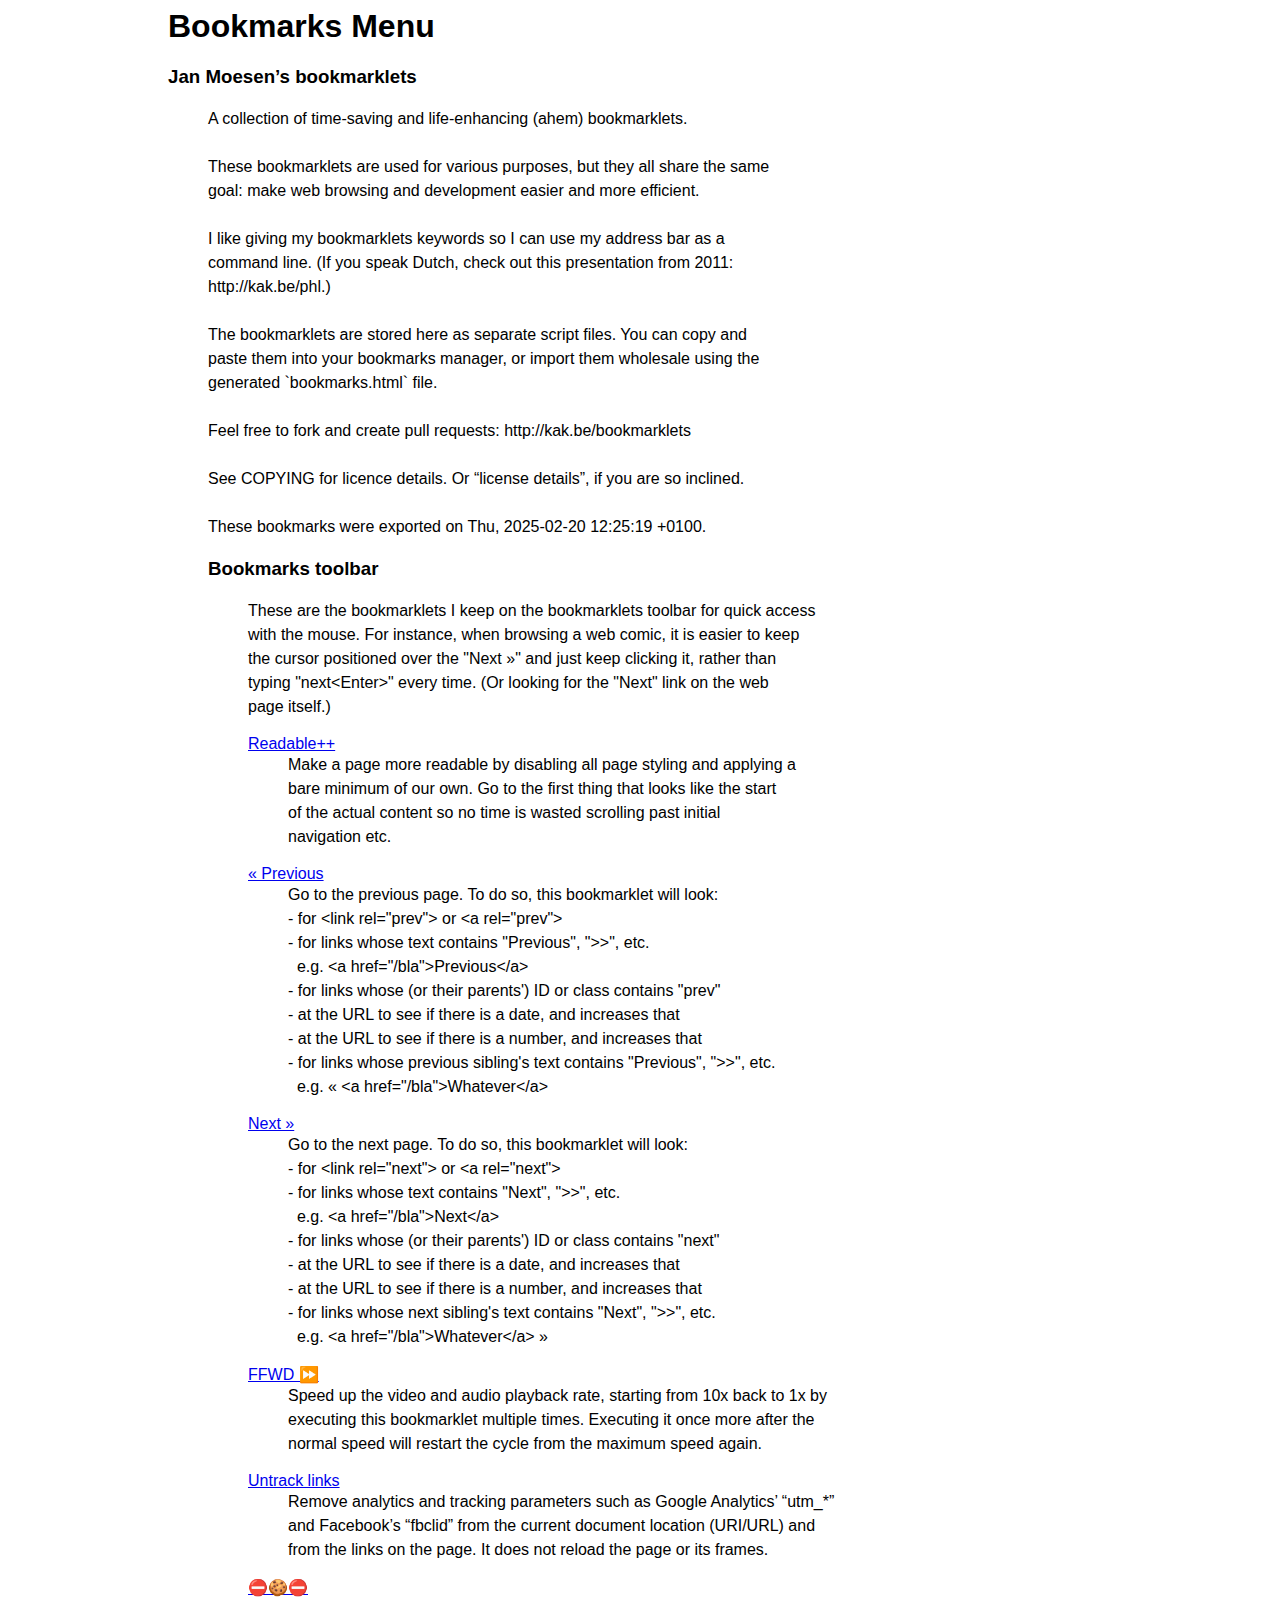
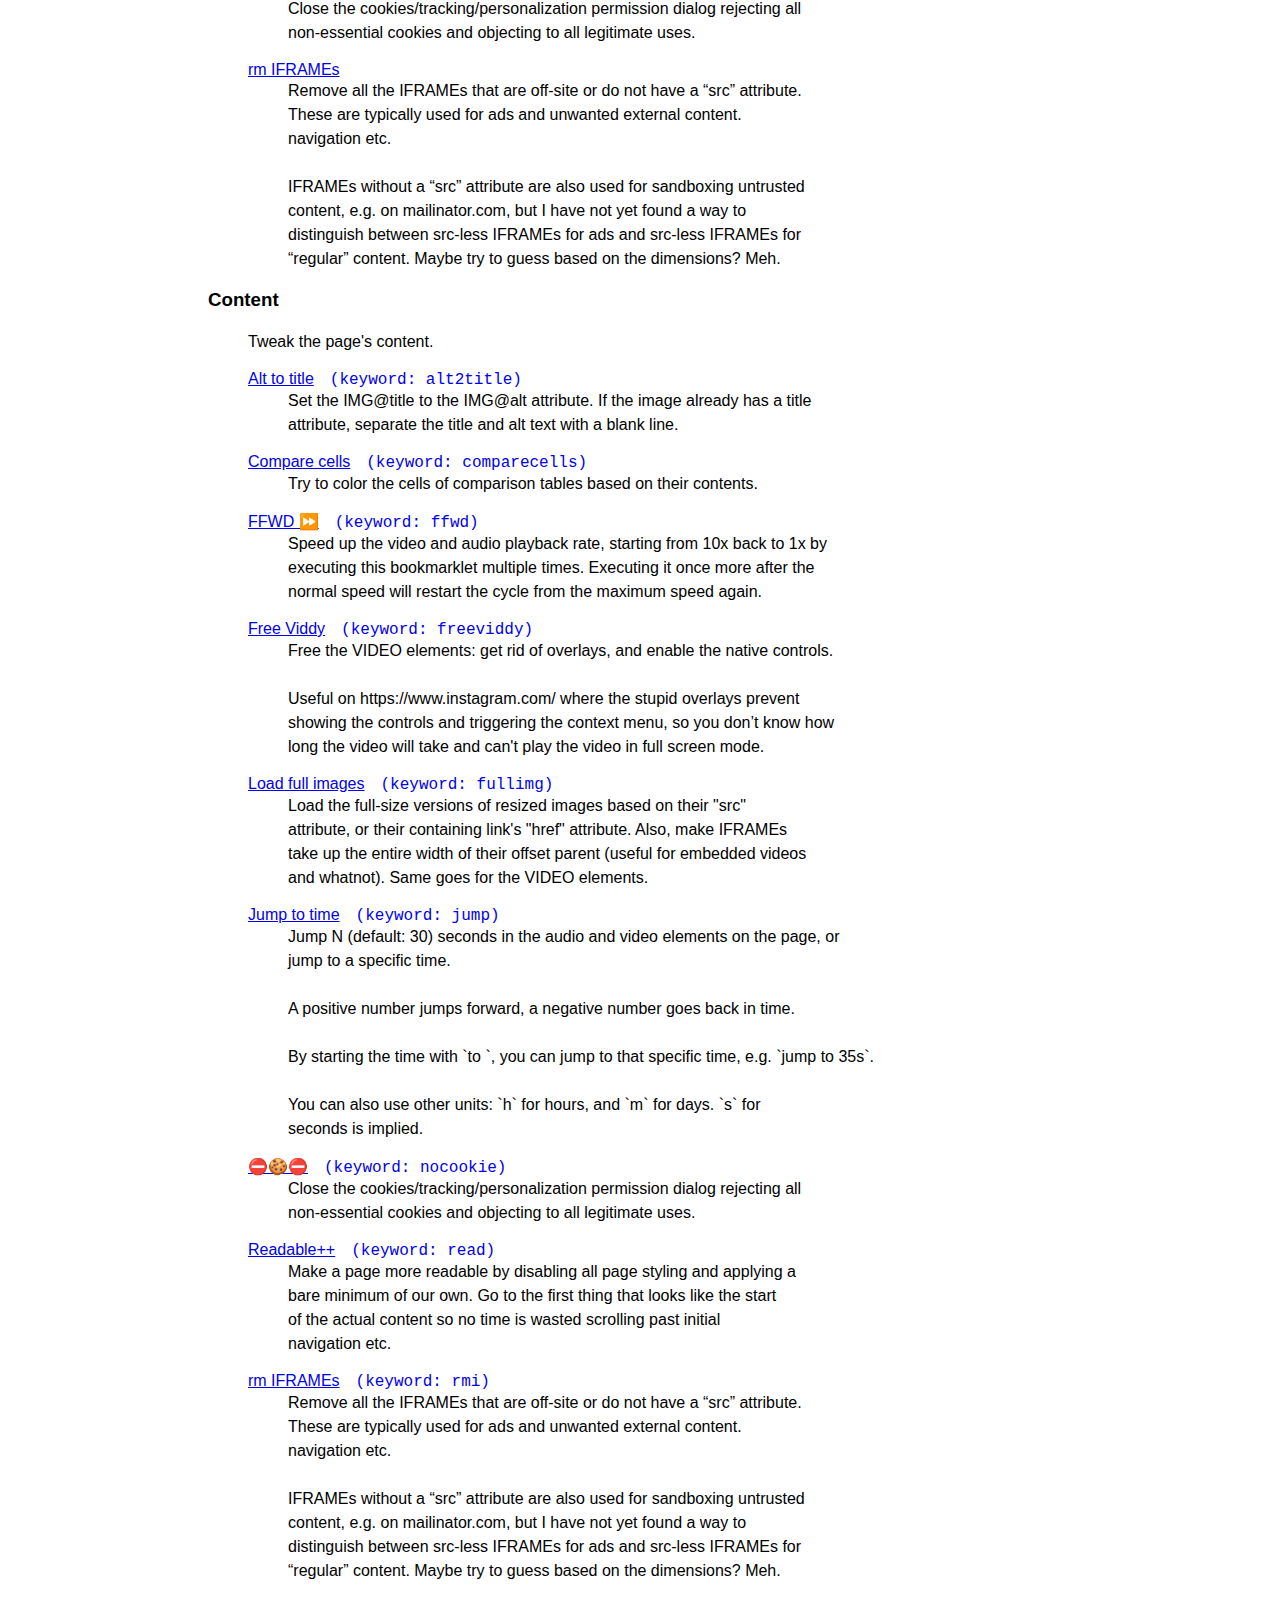
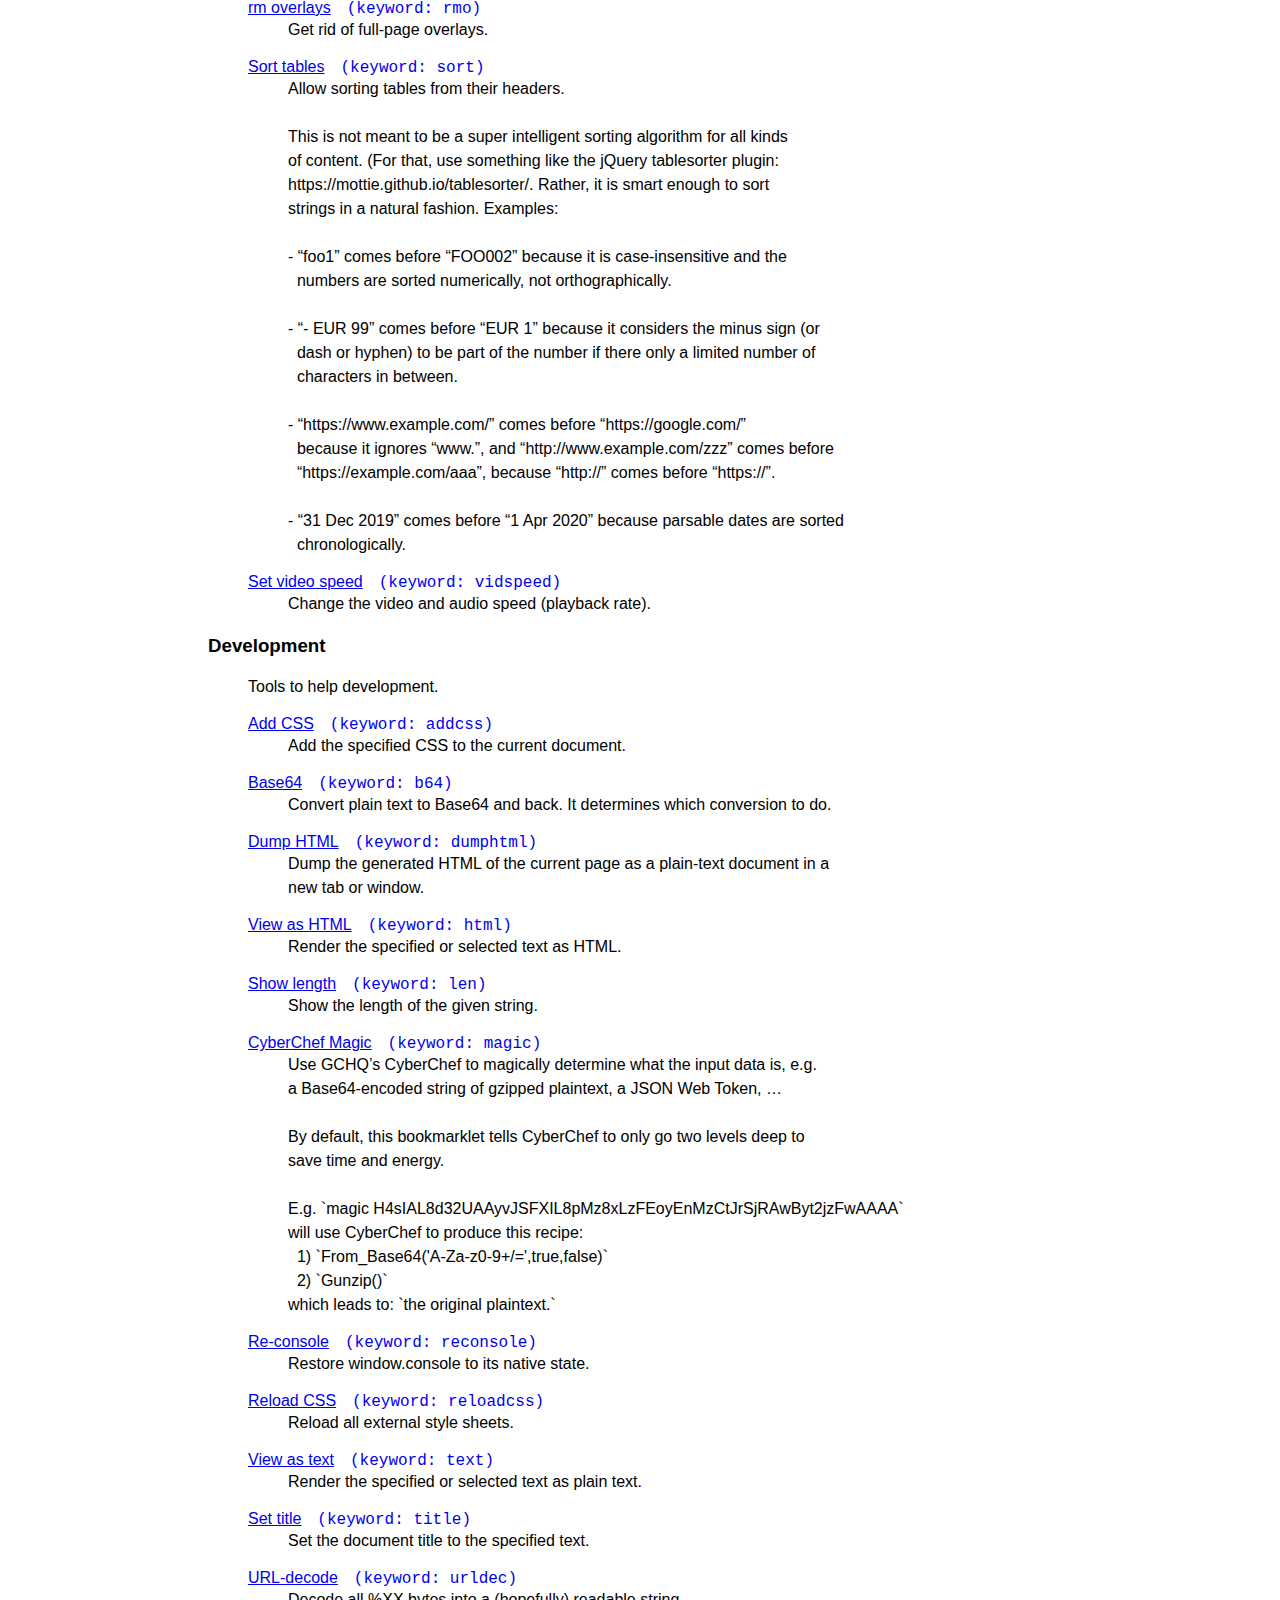
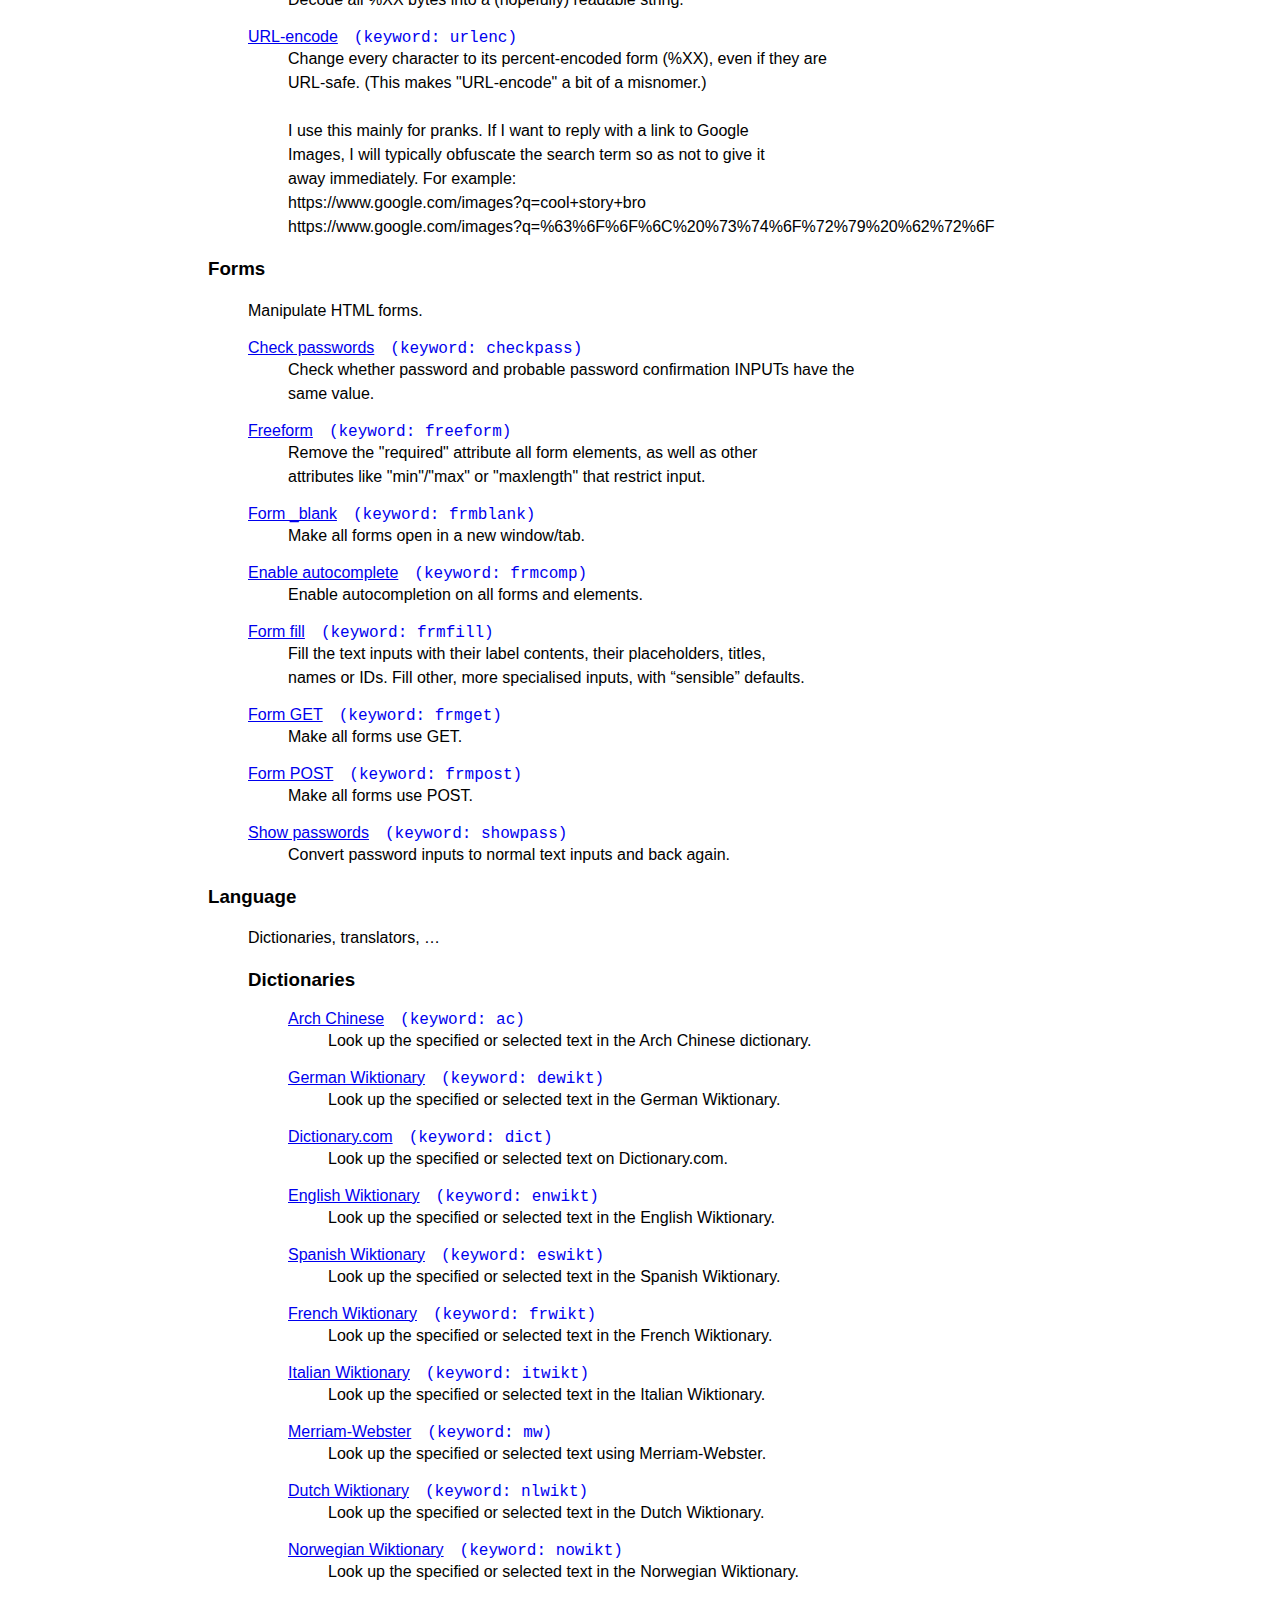
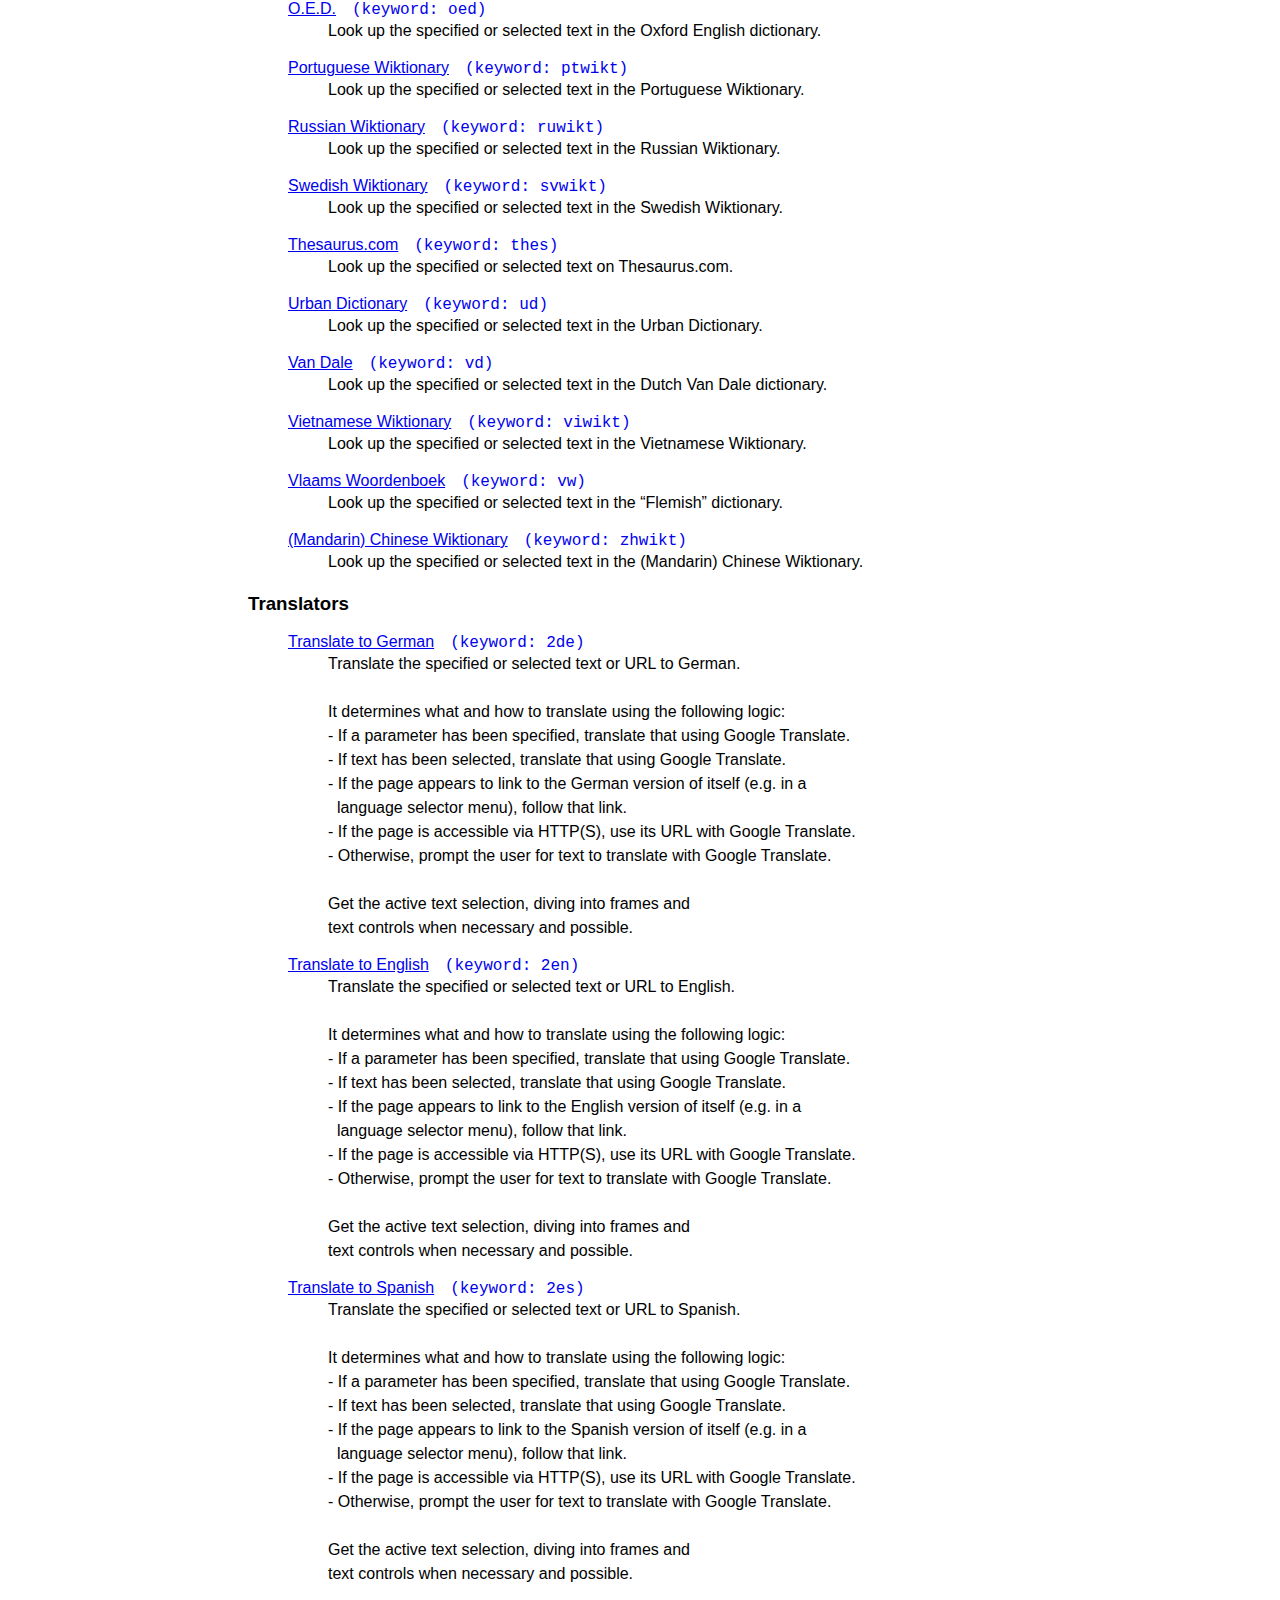
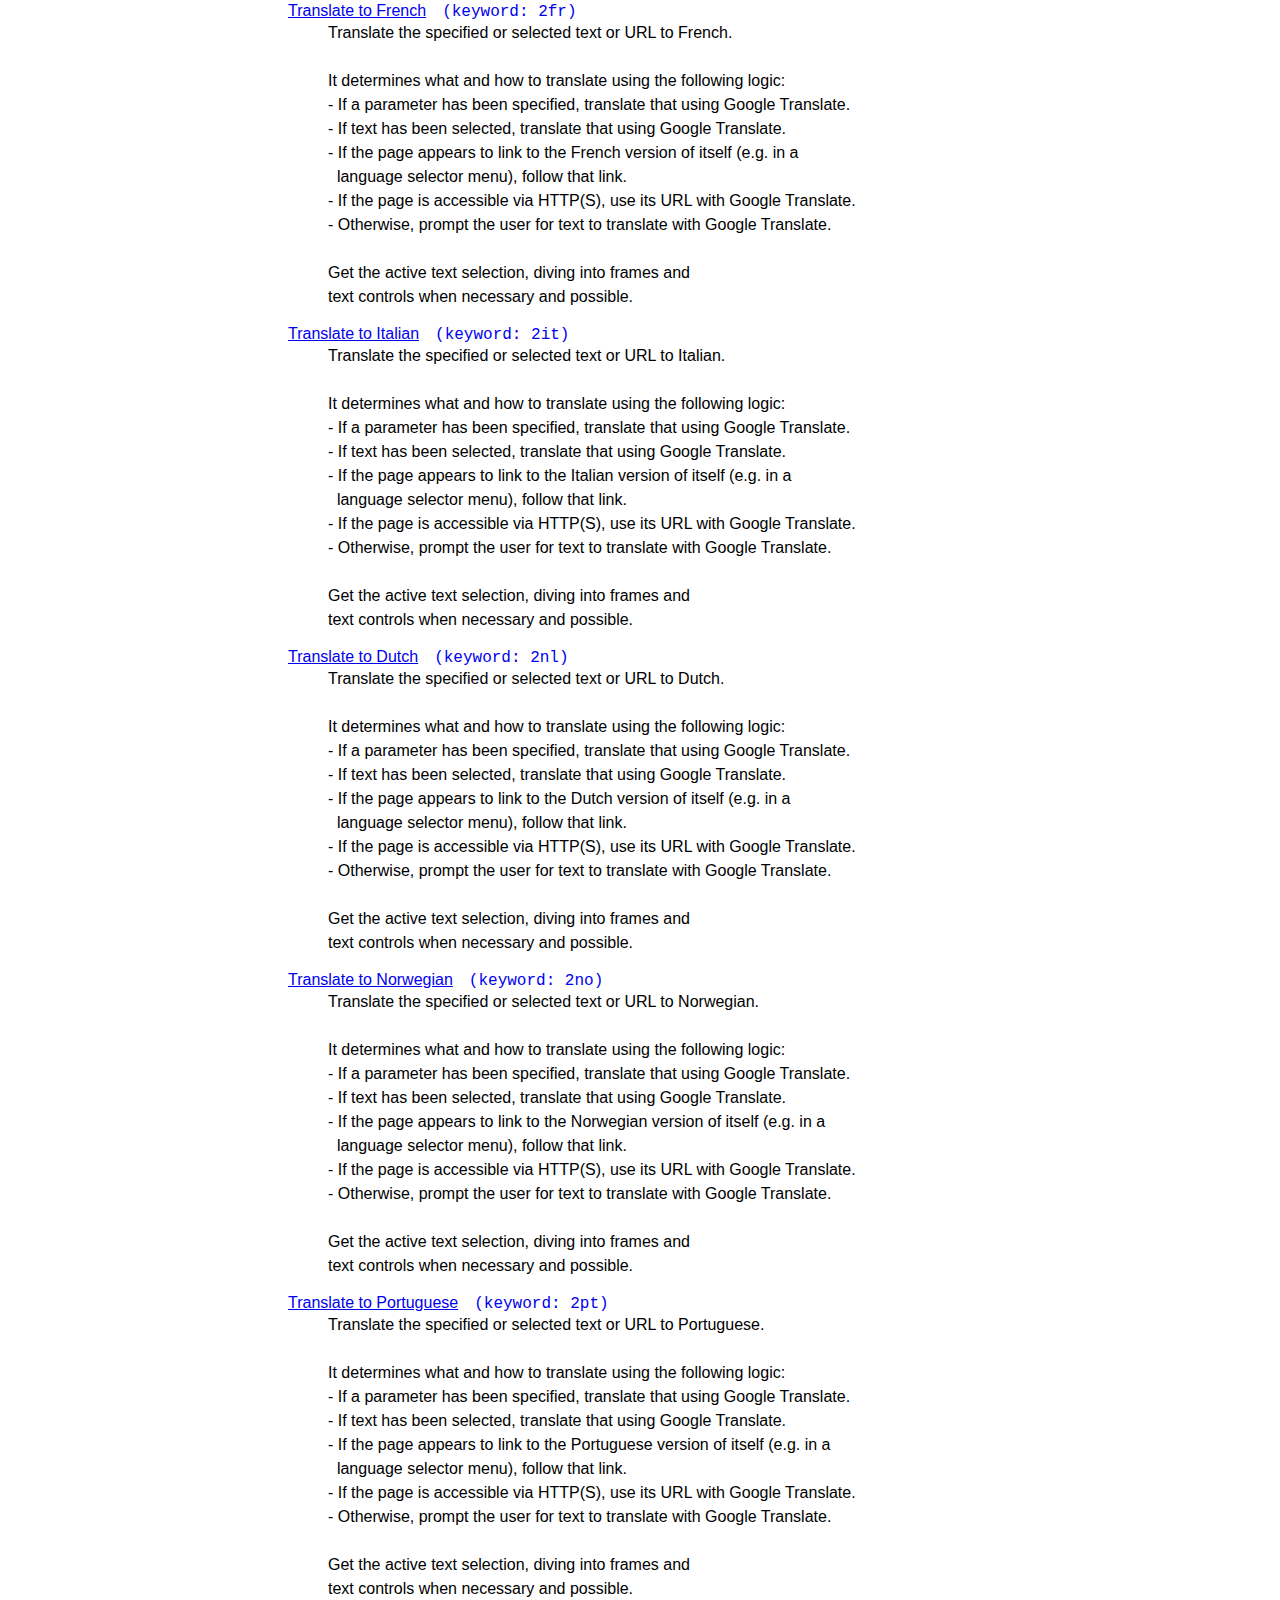
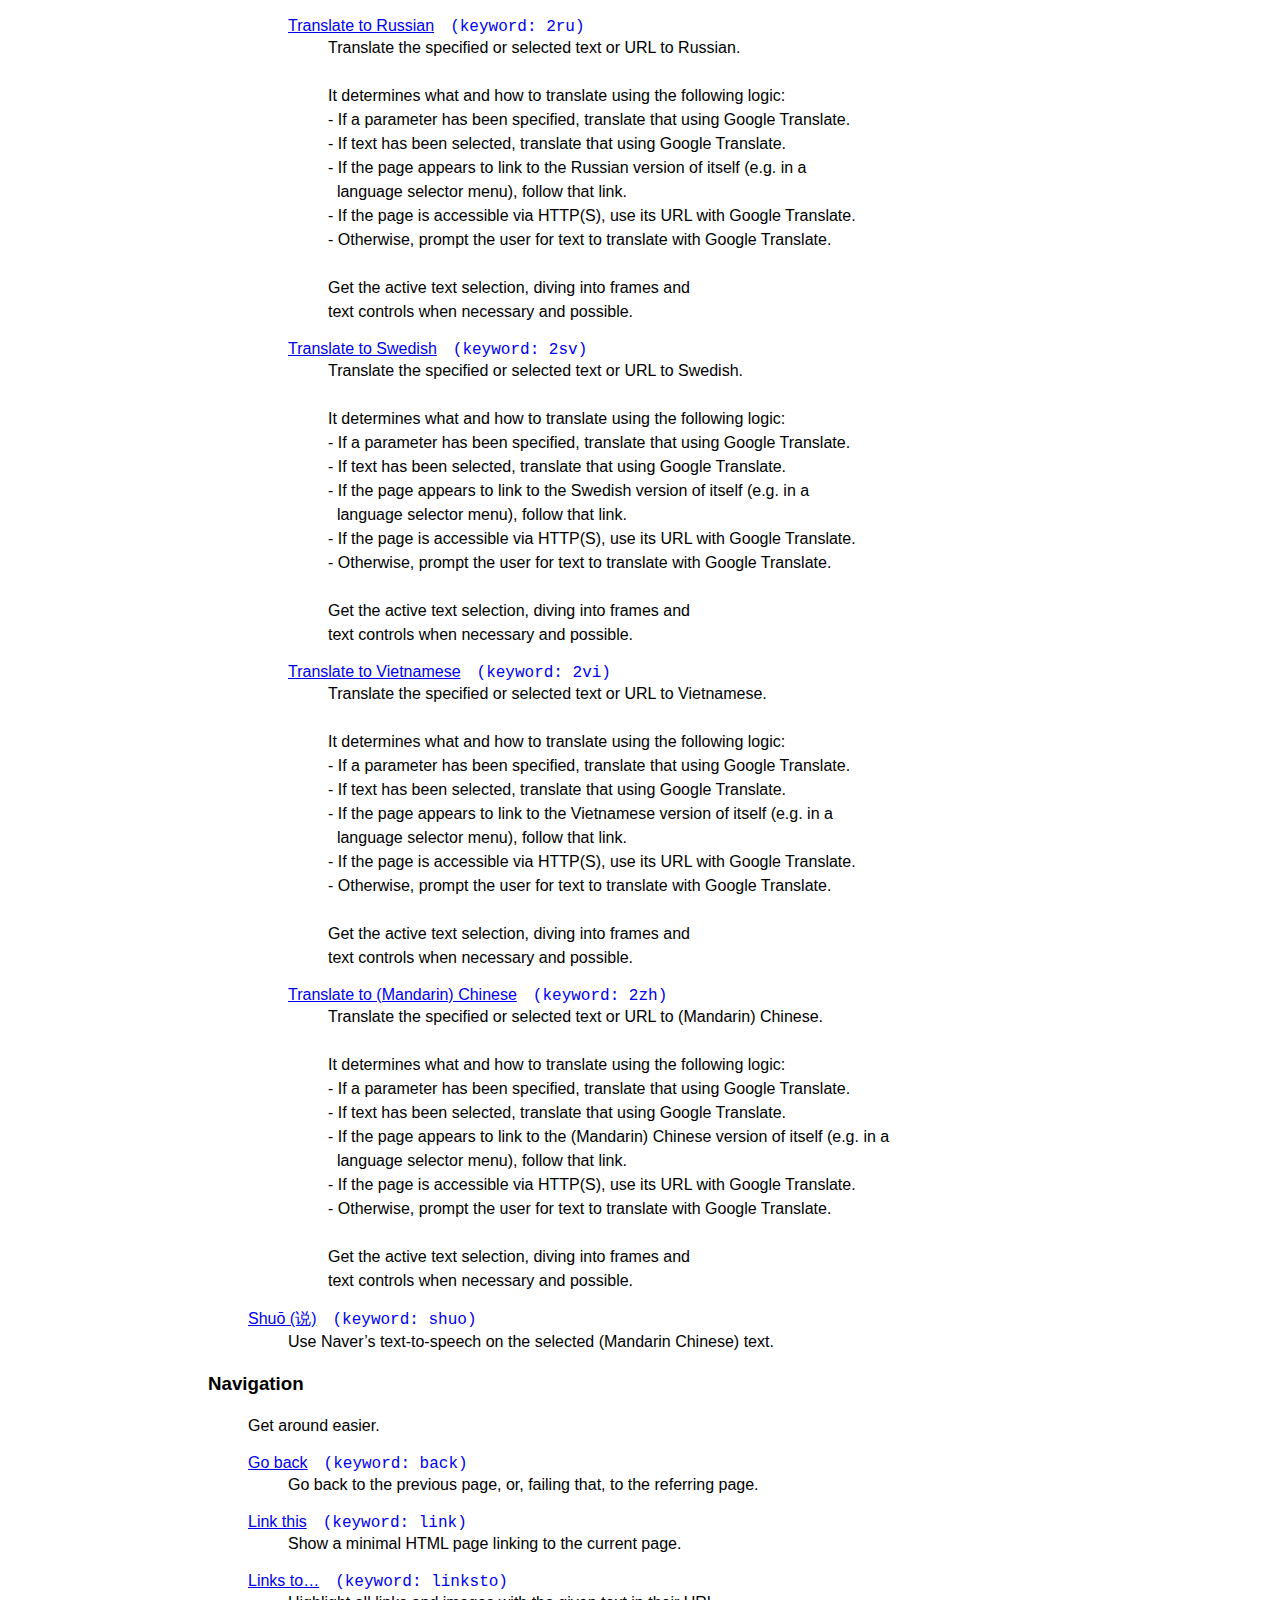
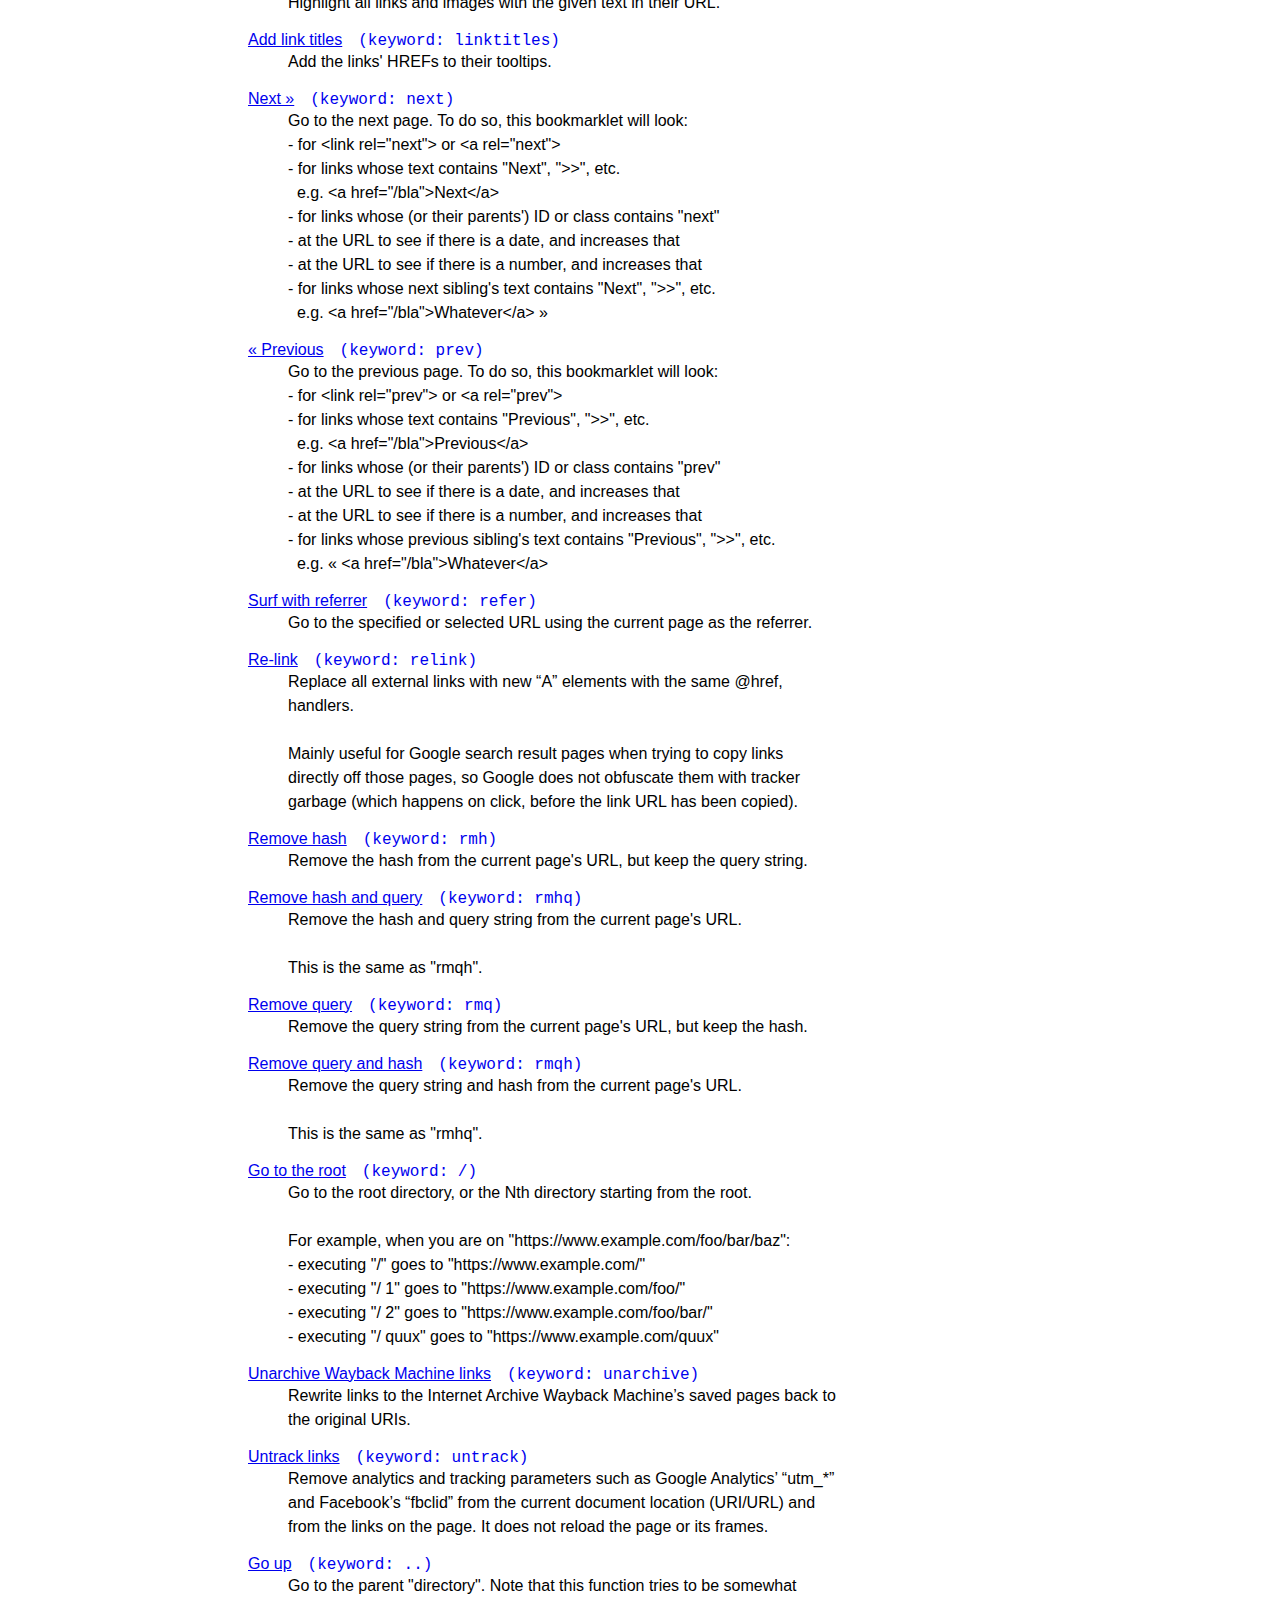
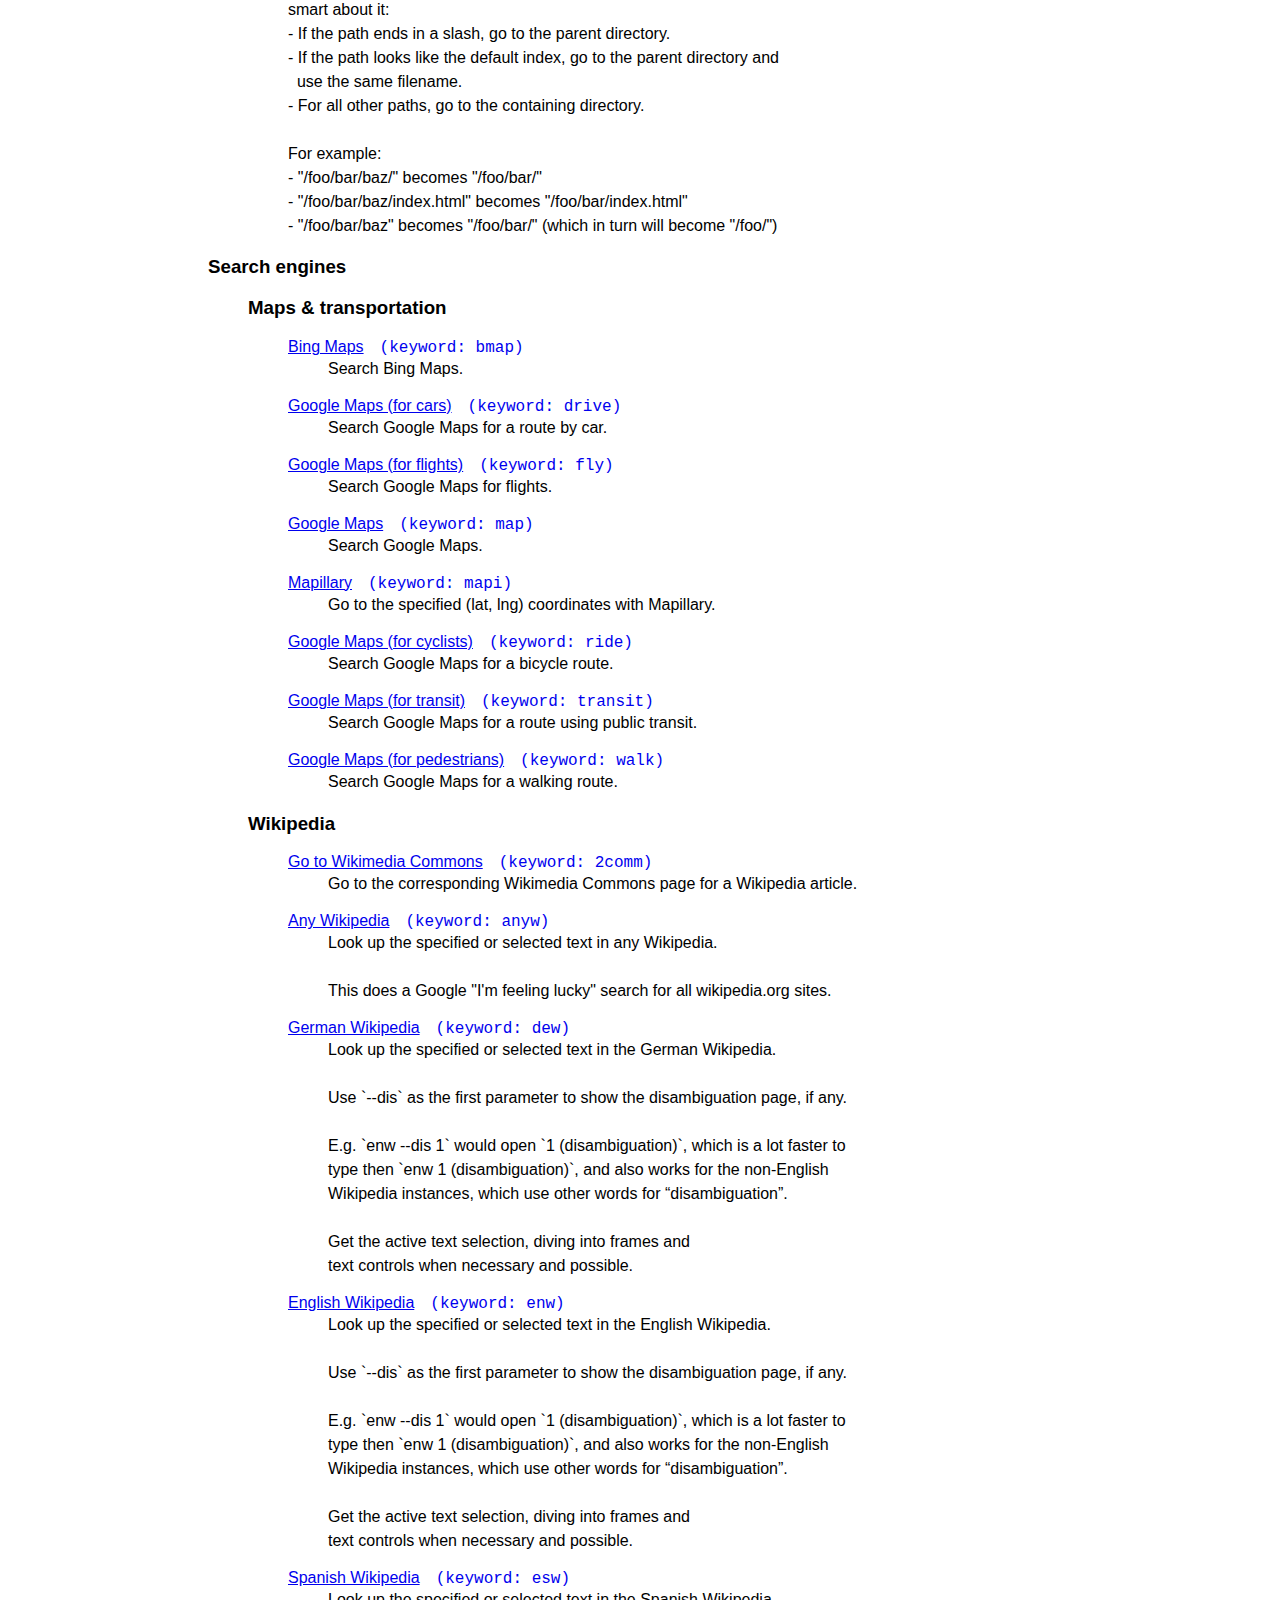
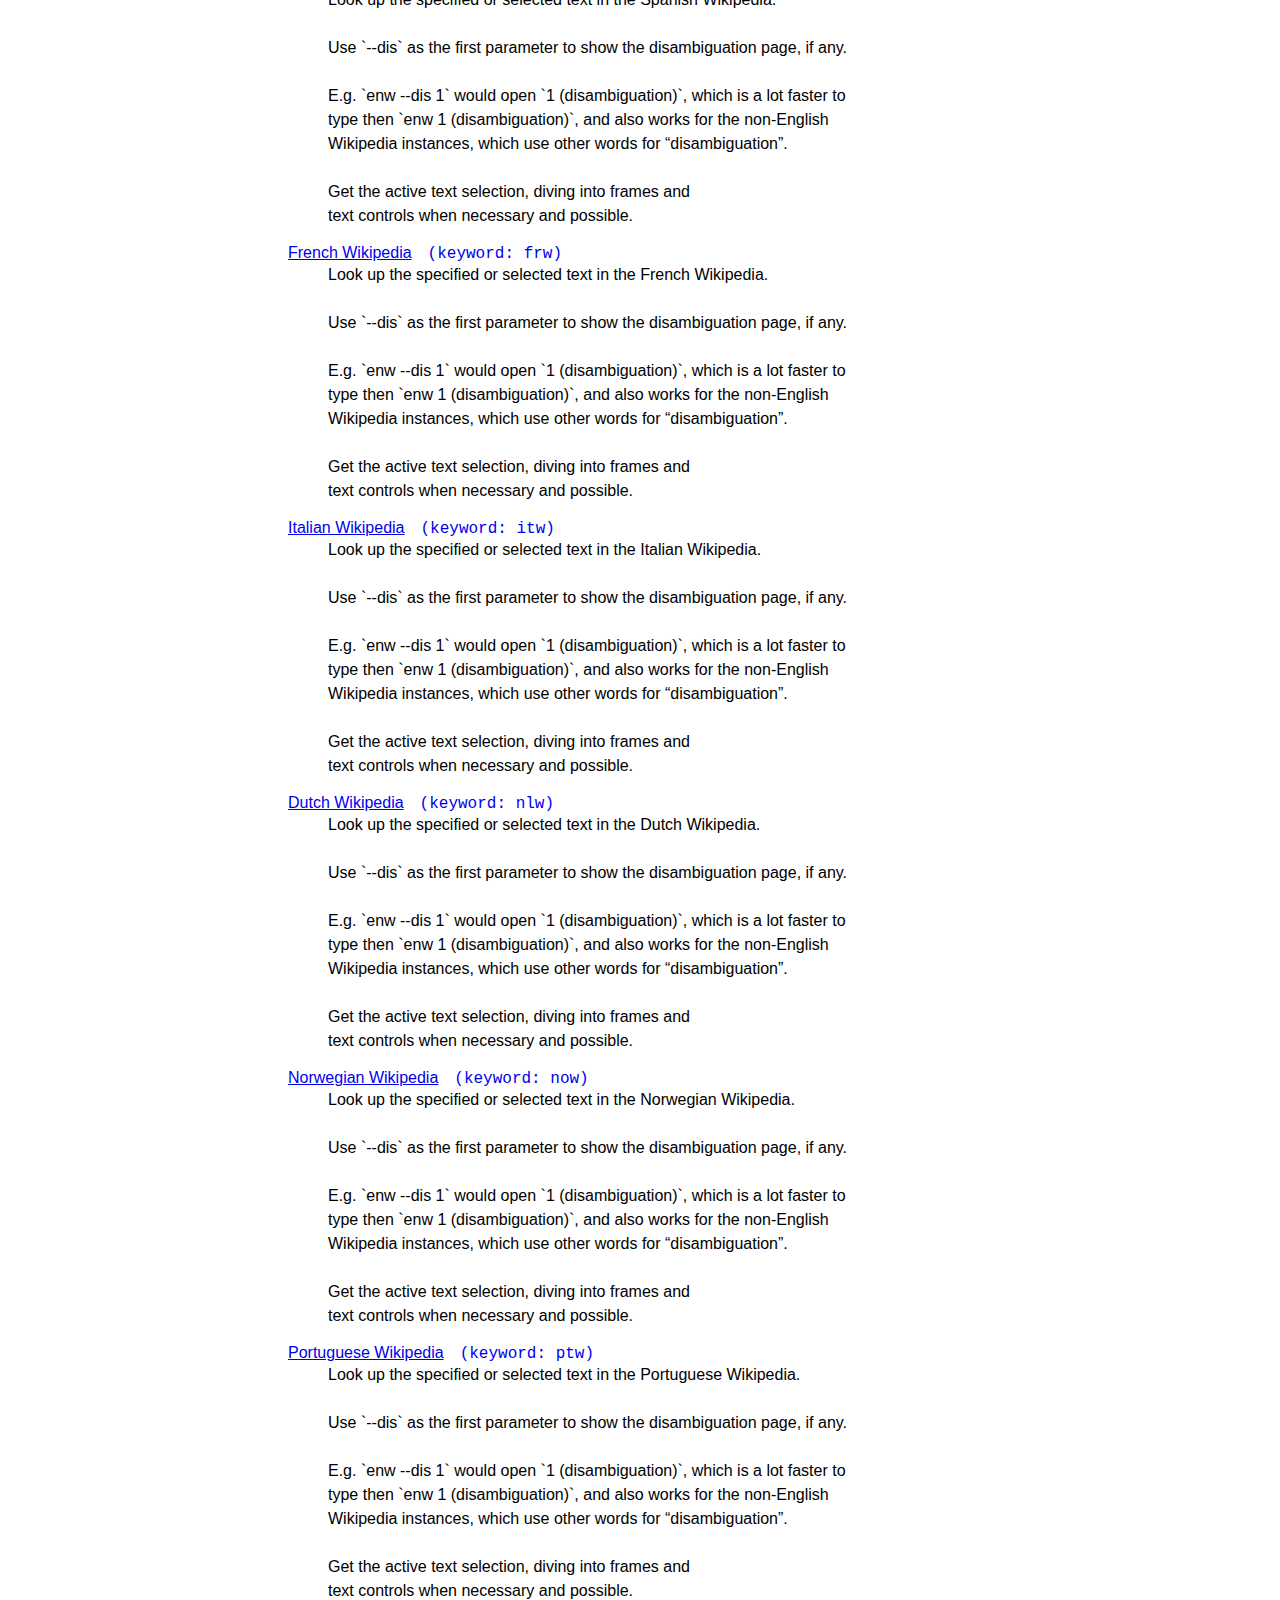
==== commit 57c23b61: "nocookie: UserCentrics: add no “Deny all” support" ====
--- a/bookmarks-without-parameters.html
+++ b/bookmarks-without-parameters.html
@@ -43,7 +43,7 @@
 
 See COPYING for licence details. Or “license details”, if you are so inclined.
 
-These bookmarks were exported on Sun, 2025-02-16 23:15:25 +0100.</P>
+These bookmarks were exported on Thu, 2025-02-20 12:25:19 +0100.</P>
 <DL><P>
 	<DT><H3>Bookmarks toolbar</H3>
 	<DD><P>These are the bookmarklets I keep on the bookmarklets toolbar for quick access
@@ -85,7 +85,7 @@
 	<DD><P>Remove analytics and tracking parameters such as Google Analytics’ “utm_*”
 and Facebook’s “fbclid” from the current document location (URI/URL) and
 from the links on the page. It does not reload the page or its frames.</P></DD>
-	<DT><A HREF="javascript:%28function%20nocookie%28%29%20%7B%20%27use%20strict%27%3B%20%20let%20hasFoundSomethingToClick%20%3D%20false%3B%20%20const%20externalConsentManagerIframeSelectors%20%3D%20%5B%20%20%27iframe%5Bsrc%2A%3D%22.trustarc.com%2F%22%5D%27%2C%20%20%27iframe%5Bsrc%2A%3D%22.consensu.org%2F%22%5D%27%2C%20%20%27iframe%5Bsrc%2A%3D%22.privacymanager.io%2F%22%5D%27%2C%20%20%27iframe%5Bsrc%5E%3D%22https%3A%2F%2Fcmp.%22%5D%27%2C%20%20%27iframe%5Bsrc%2A%3D%22.privacy-mgmt.com%2F%22%5D%27%2C%20%27iframe%5Bsrc%5E%3D%22https%3A%2F%2Fsourcepoint.theguardian.com%2F%22%5D%27%2C%20%27iframe%5Bsrc%5E%3D%22https%3A%2F%2Fsourcepointcmp.%22%5D%27%2C%20%27iframe%5Bsrc%5E%3D%22https%3A%2F%2F%22%5D%5Bsrc%2A%3D%22%2Findex.html%3F%22%5D%5Bsrc%2A%3D%22consentUUID%22%5D%27%2C%20%20%27iframe%5Bsrc%5E%3D%22https%3A%2F%2Ftcf2.telegraph.co.uk%2F%22%5D%27%2C%20%20%27iframe%5Bsrc%5E%3D%22https%3A%2F%2Fnojazz.eu%2F%22%5D%27%2C%20%5D%3B%20const%20probableExternalConsentManagerIframeUris%20%3D%20%5B%5D%3B%20const%20probableExternalConsentManagerIframes%20%3D%20%5B%5D%3B%20%20function%20getAllDocuments%28currDocument%29%20%7B%20if%20%28%21getAllDocuments.cache%29%20%7B%20getAllDocuments.cache%20%3D%20new%20WeakMap%28%29%3B%20%7D%20if%20%28%21currDocument%29%20%7B%20currDocument%20%3D%20document%3B%20%7D%20if%20%28getAllDocuments.cache.get%28currDocument%29%29%20%7B%20return%20getAllDocuments.cache.get%28currDocument%29%3B%20%7D%20const%20documents%20%3D%20%5BcurrDocument%5D%3B%20%20currDocument.querySelectorAll%28%27frame%2C%20iframe%2C%20object%5Btype%5E%3D%22text%2Fhtml%22%5D%2C%20object%5Btype%5E%3D%22application%2Fxhtml%2Bxml%22%5D%27%29.forEach%28elem%20%3D%3E%20%7B%20if%20%28elem.contentDocument%29%20%7B%20documents.push%28...getAllDocuments%28elem.contentDocument%29%29%3B%20%7D%20%7D%29%3B%20getAllDocuments.cache.set%28currDocument%2C%20documents%29%3B%20return%20documents%3B%20%7D%20%20function%20deepQuerySelector%28selector%2C%20options%29%20%7B%20let%20%7Broots%2C%20maxShadowRootDepth%7D%20%3D%20options%20%7C%7C%20%7B%7D%3B%20if%20%28%21roots%29%20%7B%20roots%20%3D%20getAllDocuments%28%29%3B%20%7D%20else%20if%20%28%21Array.isArray%28roots%29%29%20%7B%20roots%20%3D%20%5Broots%5D%3B%20%7D%20if%20%28Number.isNaN%28maxShadowRootDepth%29%29%20%7B%20maxShadowRootDepth%20%3D%200%3B%20%7D%20for%20%28let%20i%20%3D%200%3B%20i%20%3C%20roots.length%3B%20i%2B%2B%29%20%7B%20const%20normalQuerySelectorResult%20%3D%20roots%5Bi%5D.querySelector%28selector%29%3B%20if%20%28normalQuerySelectorResult%29%20%7B%20return%20normalQuerySelectorResult%3B%20%7D%20%20if%20%28maxShadowRootDepth%20%3E%200%29%20%7B%20const%20shadowRoots%20%3D%20getShadowRoots%28roots%5Bi%5D%29%3B%20if%20%28shadowRoots.length%29%20%7B%20const%20deepQuerySelectorResult%20%3D%20deepQuerySelector%28selector%2C%20%7B%20roots%3A%20shadowRoots%2C%20maxShadowRootDepth%3A%20maxShadowRootDepth%20-%201%20%7D%29%3B%20if%20%28deepQuerySelectorResult%29%20%7B%20return%20deepQuerySelectorResult%3B%20%7D%20%7D%20%7D%20%7D%20%7D%20%20function%20deepQuerySelectorAll%28selector%29%20%7B%20let%20allElements%20%3D%20%5B%5D%3B%20const%20allDocuments%20%3D%20getAllDocuments%28%29%3B%20for%20%28let%20i%20%3D%200%3B%20i%20%3C%20allDocuments.length%3B%20i%2B%2B%29%20%7B%20allElements%20%3D%20allElements.concat%28Array.from%28allDocuments%5Bi%5D.querySelectorAll%28selector%29%29%29%3B%20%7D%20return%20allElements%3B%20%7D%20%20const%20regularElementsThatCannotBeShadowHostsSelector%20%3D%20%27a%2Cabbr%2Caddress%2Carea%2Caudio%2Cb%2Cbase%2Cbdi%2Cbdo%2Cbr%2Cbutton%2Ccanvas%2Ccaption%2Ccite%2Ccode%2Ccol%2Ccolgroup%2Cdata%2Cdatalist%2Cdd%2Cdel%2Cdetails%2Cdfn%2Cdialog%2Cdl%2Cdt%2Cem%2Cembed%2Cfieldset%2Cfigcaption%2Cfigure%2Cform%2Chead%2Chgroup%2Chr%2Chtml%2Ci%2Ciframe%2Cimg%2Cinput%2Cins%2Ckbd%2Clabel%2Clegend%2Cli%2Clink%2Cmap%2Cmark%2Cmath%2Cmath%20%2A%2Cmenu%2Cmeta%2Cmeter%2Cnoscript%2Cobject%2Col%2Coptgroup%2Coption%2Coutput%2Cparam%2Cpicture%2Cpre%2Cprogress%2Cq%2Crp%2Crt%2Cruby%2Cs%2Csamp%2Cscript%2Cselect%2Cslot%2Csmall%2Csource%2Cstrong%2Cstyle%2Csub%2Csummary%2Csup%2Csvg%2Csvg%20%2A%2Ctable%2Ctbody%2Ctd%2Ctemplate%2Ctextarea%2Ctfoot%2Cth%2Cthead%2Ctime%2Ctitle%2Ctr%2Ctrack%2Cu%2Cul%2Cvar%2Cvideo%2Cwbr%27%3B%20const%20possibleShadowHostsSelector%20%3D%20regularElementsThatCannotBeShadowHostsSelector%20.split%28%27%2C%27%29%20.map%28s%20%3D%3E%20%60%3Anot%28%24%7Bs%7D%29%60%29%20.join%28%27%27%29%3B%20%20function%20getShadowRoots%28roots%29%20%7B%20if%20%28%21roots%29%20%7B%20roots%20%3D%20getAllDocuments%28%29%3B%20%7D%20else%20if%20%28roots.length%29%20%7B%20roots%20%3D%20Array.from%28roots%29%3B%20%7D%20else%20if%20%28%21Array.isArray%28roots%29%29%20%7B%20roots%20%3D%20%5Broots%5D%3B%20%7D%20const%20shadowRoots%20%3D%20%5B%5D%3B%20roots.forEach%28root%20%3D%3E%20shadowRoots.push%28...%20Array.from%28root.querySelectorAll%28possibleShadowHostsSelector%29%29%20.filter%28possibleShadowHost%20%3D%3E%20possibleShadowHost.shadowRoot%29%20.map%28shadowHost%20%3D%3E%20shadowHost.shadowRoot%29%20%29%29%3B%20return%20shadowRoots%3B%20%7D%20%20function%20clickAndWaitOrDoItNow%28selectorOrElement%2C%20provider%2C%20callback%29%20%7B%20if%20%28tryToClick%28selectorOrElement%2C%20provider%29%29%20%7B%20setTimeout%28callback%2C%20250%29%3B%20%7D%20else%20%7B%20callback%28%29%3B%20%7D%20%7D%20%20function%20tryToClick%28selectorOrElement%2C%20provider%2C%20deepQuerySelectorOptions%29%20%7B%20const%20elem%20%3D%20typeof%20selectorOrElement%20%3D%3D%3D%20%27string%27%20%3F%20deepQuerySelector%28selectorOrElement%2C%20deepQuerySelectorOptions%29%20%3A%20selectorOrElement%3B%20if%20%28elem%29%20%7B%20const%20text%20%3D%20elem.localName%20%3D%3D%3D%20%27input%27%20%3F%20elem.value%20%3A%20elem.textContent.replaceAll%28%27%5Cn%27%2C%20%27%20%27%29.trim%28%29.replace%28%2F%28.%7B32%7D%29.%2A%2F%2C%20%27%241%E2%80%A6%27%29%3B%20const%20msg%20%3D%20typeof%20selectorOrElement%20%3D%3D%3D%20%27string%27%20%3F%20%60nocookie%3A%20found%20%24%7Bprovider%7D%20element%20%28%E2%80%9C%24%7Btext%7D%E2%80%9D%29%20to%20click%20for%20selector%20%24%7BselectorOrElement%7D%3A%20%60%20%3A%20%60nocookie%3A%20found%20%24%7Bprovider%7D%20element%20%28%E2%80%9C%24%7Btext%7D%E2%80%9D%29%20to%20click%3A%20%60%3B%20console.log%28msg%2C%20elem%29%3B%20%20setTimeout%28_%20%3D%3E%20elem.click%28%29%2C%2050%29%3B%20hasFoundSomethingToClick%20%3D%20true%3B%20return%20true%3B%20%7D%20%7D%20%20function%20retryToClick%28selectorOrElement%2C%20provider%2C%20maxNumMilliseconds%2C%20deepQuerySelectorOptions%29%20%7B%20if%20%28typeof%20maxNumMilliseconds%20%3D%3D%3D%20%27undefined%27%29%20%7B%20maxNumMilliseconds%20%3D%205000%3B%20%7D%20const%20startTimestamp%20%3D%20%2Bnew%20Date%28%29%3B%20const%20numMillisecondsBetweenTries%20%3D%20100%3B%20const%20retrier%20%3D%20_%20%3D%3E%20%7B%20const%20currTimestamp%20%3D%20%2Bnew%20Date%28%29%3B%20if%20%28tryToClick%28selectorOrElement%2C%20provider%2C%20deepQuerySelectorOptions%29%29%20%7B%20const%20numMillisecondsElapsed%20%3D%20currTimestamp%20-%20startTimestamp%3B%20if%20%28numMillisecondsElapsed%20%3E%3D%20numMillisecondsBetweenTries%29%20%7B%20console.log%28%60nocookie%3A%20%E2%86%91%20found%20that%20button%20to%20click%20after%20%24%7BnumMillisecondsElapsed%7D%20milliseconds.%20%E2%86%91%60%29%3B%20%7D%20return%3B%20%7D%20if%20%28currTimestamp%20%2B%20numMillisecondsBetweenTries%20%3C%3D%20startTimestamp%20%2B%20maxNumMilliseconds%29%20%7B%20setTimeout%28retrier%2C%20numMillisecondsBetweenTries%29%3B%20%7D%20%7D%3B%20retrier%28%29%3B%20%7D%20%20function%20tryToUncheck%28selectorOrElements%29%20%7B%20const%20elems%20%3D%20typeof%20selectorOrElements%20%3D%3D%3D%20%27string%27%20%3F%20deepQuerySelectorAll%28selectorOrElements%29%20%3A%20selectorOrElements%3B%20elems.forEach%28check%20%3D%3E%20%7B%20%20let%20labellingElement%3B%20let%20labelText%3B%20if%20%28check.hasAttribute%28%27aria-label%27%29%29%20%7B%20labelText%20%3D%20check.getAttribute%28%27aria-label%27%29%3B%20%7D%20else%20if%20%28check.hasAttribute%28%27title%27%29%29%20%7B%20labelText%20%3D%20check.getAttribute%28%27title%27%29%3B%20%7D%20else%20%7B%20if%20%28check.hasAttribute%28%27aria-labelledby%27%29%29%20%7B%20labellingElement%20%3D%20document.getElementById%28check.getAttribute%28%27aria-labelledby%27%29%29%3B%20%7D%20if%20%28%21labellingElement%20%26%26%20check.hasAttribute%28%27id%27%29%29%20%7B%20try%20%7B%20labellingElement%20%3D%20document.querySelector%28%60label%5Bfor%3D%22%24%7Bcheck.id%7D%22%5D%60%29%3B%20%7D%20catch%20%28e%29%20%7B%20%7D%20%7D%20if%20%28%21labellingElement%29%20%7B%20labellingElement%20%3D%20check.closest%28%27label%27%29%3B%20%7D%20if%20%28labellingElement%29%20%7B%20labelText%20%3D%20labellingElement.textContent.trim%28%29%3B%20%7D%20%7D%20if%20%28typeof%20labelText%20%3D%3D%3D%20%27undefined%27%20%7C%7C%20labelText%20%3D%3D%3D%20%27%27%29%20%7B%20labelText%20%3D%20%60%3C%24%7Bcheck.localName%7D%60%20%2B%20%5B%27name%27%2C%20%27value%27%2C%20%27id%27%2C%20%27class%27%5D.map%28attrName%20%3D%3E%20check.hasAttribute%28attrName%29%20%3F%20%60%20%24%7BattrName%7D%3D%22%24%7Bcheck.getAttribute%28attrName%29%7D%22%60%20%3A%20%27%27%20%29.filter%28_%20%3D%3E%20_%29.join%28%27%27%29%20%2B%20%27%3E%27%3B%20%7D%20%20if%20%28check.checked%20%3D%3D%3D%20false%29%20%7B%20console.log%28%60nocookie%3A%20checkbox%20for%20%E2%80%9C%24%7BlabelText%7D%E2%80%9D%20was%20already%20unchecked%3A%20%60%2C%20check%29%3B%20return%3B%20%7D%20%20console.log%28%60nocookie%3A%20unchecking%20checkbox%20for%20%E2%80%9C%24%7BlabelText%7D%E2%80%9D%3A%20%60%2C%20check%29%3B%20check.click%28%29%3B%20check.checked%20%3D%20false%3B%20check.setAttribute%28%27aria-checked%27%2C%20%27false%27%29%3B%20%7D%29%3B%20%7D%20%20%7B%20%20if%20%28%21tryToClick%28%27.eu-cookie-compliance-banner%20.decline-button%2C%20.decline-button%5Bclass%2A%3D%22eu-cookie-compliance%22%5D%27%2C%20%27Drupal%27%29%29%20%7B%20tryToUncheck%28%27.eu-cookie-compliance-categories%20input%5Btype%3D%22checkbox%22%5D%5Bname%3D%22cookie-categories%22%5D%3Achecked%27%29%3B%20tryToClick%28%27.eu-cookie-compliance-banner%20.eu-cookie-compliance-save-preferences-button%27%2C%20%27Drupal%27%29%3B%20%7D%20%20tryToClick%28%27%23truste-consent-required%27%2C%20%27TrustArc%27%29%3B%20%20tryToClick%28%27%23cookiescript_reject%27%2C%20%27Cookie-Script%27%29%3B%20%20if%20%28%21tryToClick%28%27%23cookie_action_close_header_reject%2C%20%5Bdata-cky-tag%3D%22reject-button%22%5D%2C%20.cky-btn-reject%27%2C%20%27CookieYes%2FCookie-Law-Info%27%29%29%20%7B%20clickAndWaitOrDoItNow%28%20%27%5Bdata-cky-tag%3D%22settings-button%22%5D%27%2C%20%27CookieYes%2FCookie-Law-Info%27%2C%20_%20%3D%3E%20%7B%20tryToUncheck%28%27.cky-switch%20input%5Btype%3D%22checkbox%22%5D%3Achecked%27%29%3B%20tryToClick%28%27%5Bdata-cky-tag%3D%22detail-save-button%22%5D%27%2C%20%27CookieYes%2FCookie-Law-Info%27%29%3B%20%7D%20%29%3B%20%7D%20%20tryToClick%28%27%23essential_accept%20.btn-btn-save%27%2C%20%27GDPR%20Legal%20Cookie%20App%20for%20Shopify%27%29%3B%20%20if%20%28tryToClick%28%27.cck-actions-button%5Bhref%3D%22%23refuse%22%5D%2C%20.wt-cck-btn-refuse%27%2C%20%27NextEuropa%27%29%29%20%7B%20tryToClick%28%27.cck-actions%20%5Bhref%3D%22%23close%22%5D%27%2C%20%27NextEuropa%27%29%3B%20%7D%20%20tryToClick%28%27%23hs-eu-decline-button%27%2C%20%27HubSpot%27%29%3B%20%20tryToClick%28%27.nimbuCookie%20.cn-ok%20button%3Anot%28.cm-btn-success%29%3Anot%28.cm-btn-info%29%27%2C%20%27Nimbu%20%28Zenjoy%29%27%29%3B%20%20tryToClick%28%27.orejime-Button--decline%2C%20.orejime-Notice-declineButton%27%2C%20%27Orejime%27%29%3B%20%20if%20%28%21tryToClick%28%27.cookiefirst-root%20%5Bdata-cf-action%3D%22reject%22%5D%27%2C%20%27CookieFirst%27%29%29%20%7B%20const%20lastPossibleCookieFirstButton%20%3D%20deepQuerySelectorAll%28%27button%5Bdata-cookiefirst-button%3D%22secondary%22%5D%3Anth-of-type%283%29%3Alast-child%27%29.pop%28%29%3B%20if%20%28lastPossibleCookieFirstButton%29%20%7B%20tryToClick%28lastPossibleCookieFirstButton%2C%20%27CookieFirst%20modal%20dialog%27%29%3B%20%7D%20%7D%20%20if%20%28%21tryToClick%28%27%5Bdata-cookiefirst-action%3D%22reject%22%5D%27%2C%20%27CookieFirst%27%29%29%20%7B%20clickAndWaitOrDoItNow%28%20%27%5Bdata-cookiefirst-action%3D%22adjust%22%5D%27%2C%20%27CookieFirst%27%2C%20_%20%3D%3E%20%7B%20tryToUncheck%28%27.cookiefirst-root%20%5Brole%3D%22checkbox%22%5D%5Baria-checked%3D%22true%22%5D%2C%20.cookiefirst-root%20input%5Btype%3D%22checkbox%22%5D%3Achecked%27%29%3B%20tryToClick%28%27%5Bdata-cookiefirst-action%3D%22save%22%5D%27%2C%20%27CookieFirst%27%29%3B%20%7D%20%29%3B%20%7D%20%20if%20%28%21tryToClick%28%27.fc-cta-do-not-consent%27%2C%20%27Google%20Funding%20Choices%27%29%29%20%7B%20clickAndWaitOrDoItNow%28%20%27.fc-cta-manage-options%27%2C%20%27Google%20Funding%20Choices%27%2C%20_%20%3D%3E%20%7B%20tryToUncheck%28%27.fc-preference-legitimate-interest%2C%20input%5Btype%3D%22checkbox%22%5D%5Bid%2A%3D%22egitimate%22%5D%3Achecked%27%29%3B%20tryToClick%28%27.fc-confirm-choices%27%2C%20%27Google%20Funding%20Choices%27%29%3B%20%7D%20%29%3B%20%7D%20%20tryToClick%28%27%5Baria-modal%3D%22true%22%5D%5Baria-label%2A%3D%22Google%22%5D%20button%3Afirst-child%3Anot%28%3Aonly-child%29%3Anot%28%5Baria-haspopup%3D%22true%22%5D%29%27%2C%20%27Google%20consent%20modal%20dialog%27%29%20%7C%7C%20tryToClick%28%27form%5Baction%5E%3D%22https%3A%2F%2Fconsent.google.%22%5D%5Baction%24%3D%22%2Fsave%22%5D%20button%5Bjsaction%5D%27%2C%20%27Google%20consent%20modal%20dialog%20%28FORM%20version%29%27%29%20%7C%7C%20tryToClick%28%27form%5Baction%5E%3D%22https%3A%2F%2Fconsent.youtube.%22%5D%5Baction%24%3D%22%2Fsave%22%5D%20button%5Bjsaction%5D%27%2C%20%27Google%20consent%20modal%20dialog%20%28YouTube%20FORM%20version%29%27%29%3B%20%20tryToClick%28%27ytd-consent-bump-v2-lightbox%20ytd-button-renderer%3Afirst-of-type%3Anot%28%3Aonly-child%29%20button%27%2C%20%27YouTube%20consent%20bump%27%29%3B%20%20tryToClick%28%27%23consent-page%20button%5Bname%3D%22reject%22%5D%27%2C%20%27Yahoo%20IAB%27%29%3B%20%20if%20%28%21tryToClick%28%27%23onetrust-reject-all-handler%27%2C%20%27Onetrust%27%29%29%20%7B%20clickAndWaitOrDoItNow%28%20%27%23onetrust-pc-btn-handler%27%2C%20%27Onetrust%27%2C%20_%20%3D%3E%20%7B%20tryToUncheck%28%27%23onetrust-consent-sdk%20input%5Btype%3D%22checkbox%22%5D%3Achecked%27%29%3B%20tryToClick%28%27.onetrust-close-btn-handler%27%2C%20%27Onetrust%27%29%3B%20%7D%20%29%3B%20%7D%20%20if%20%28%21tryToClick%28%27%23didomi-notice-disagree-button%2C%20.didomi-continue-without-agreeing%27%2C%20%27Didomi%27%29%29%20%7B%20clickAndWaitOrDoItNow%28%20%27%23didomi-notice-learn-more-button%27%2C%20%27Didomi%27%2C%20_%20%3D%3E%20%7B%20%20if%20%28%21tryToClick%28%27%23didomi-radio-option-disagree-to-all%27%2C%20%27Didomi%27%29%29%20%7B%20%20retryToClick%28%27.didomi-consent-popup-actions%20button%3Afirst-of-type%3Anot%28%3Aonly-child%29%27%2C%20%27Didomi%27%29%3B%20%7D%20%20setTimeout%28_%20%3D%3E%20retryToClick%28%27.didomi-consent-popup-actions%20button%3Afirst-of-type%27%2C%20%27Didomi%27%29%2C%20250%29%3B%20%7D%20%29%3B%20%7D%20%20clickAndWaitOrDoItNow%28%20%27.qc-cmp2-summary-buttons%20button%5Bmode%3D%22secondary%22%5D%27%2C%20%27Quantcast%27%2C%20_%20%3D%3E%20%7B%20%20tryToClick%28%27.qc-cmp2-header-links%20button%3Anth-of-type%281%29%27%2C%20%27Quantcast%20%28reject%20main%20cookies%29%27%29%3B%20%20if%20%28tryToClick%28%27.qc-cmp2-footer-links%20button%3Anth-of-type%281%29%27%2C%20%27Quantcast%20%28go%20to%20partners%20tab%29%27%29%29%20%7B%20setTimeout%28_%20%3D%3E%20%7B%20tryToClick%28%27.qc-cmp2-header-links%20button%3Anth-of-type%281%29%27%2C%20%27Quantcast%20%28reject%20partner%20cookies%29%27%29%3B%20%20if%20%28tryToClick%28%27.qc-cmp2-footer-links%20button%3Anth-of-type%282%29%27%2C%20%27Quantcast%20%28go%20to%20legitimate%20interests%20tab%29%27%29%29%20%7B%20setTimeout%28_%20%3D%3E%20tryToClick%28%27.qc-cmp2-header-links%20button%3Anth-of-type%281%29%27%2C%20%27Quantcast%20%28object%20to%20all%20interests%29%27%29%2C%2050%29%3B%20%7D%20%7D%2C%2050%29%3B%20%7D%20%20setTimeout%28_%20%3D%3E%20%7B%20retryToClick%28%27.qc-cmp2-footer%20button%5Bmode%3D%22primary%22%5D%27%2C%20%27Quantcast%20%28save%20%26%20exit%29%27%29%3B%20%7D%2C%20500%29%3B%20%7D%20%29%3B%20%20clickAndWaitOrDoItNow%28%20%27%5Bdata-tracking-opt-in-learn-more%3D%22true%22%5D%27%2C%20%27Fandom%2FWikia%27%2C%20_%20%3D%3E%20%7B%20tryToUncheck%28%27%5Bdata-tracking-opt-in-overlay%3D%22true%22%5D%20input%5Btype%3D%22checkbox%22%5D%3Achecked%27%29%3B%20retryToClick%28%27%5Bdata-tracking-opt-in-save%3D%22true%22%5D%27%2C%20%27Fandom%2FWikia%27%29%3B%20%7D%20%29%3B%20%20clickAndWaitOrDoItNow%28%20%27.js-kmcc-extended-modal-button%5Bdata-target%3D%22legal_cookie_preferences%22%5D%27%2C%20%27Kunstmaan%20Cookie%20Bar%27%2C%20_%20%3D%3E%20%7B%20tryToUncheck%28%27.kmcc-cookies-toggle-pp%20input%5Btype%3D%22checkbox%22%5D%3Achecked%27%29%3B%20tryToClick%28%27%23kmcc-accept-some-cookies%27%2C%20%27Kunstmaan%20Cookie%20Bar%27%29%3B%20%7D%20%29%3B%20%20clickAndWaitOrDoItNow%28%20%27%23SG-CookieConsent--TogglePreferencesButton%27%2C%20%27Stad%20Gent%27%2C%20_%20%3D%3E%20%7B%20tryToUncheck%28%27input.SG-CookieConsent--checkbox%5Btype%3D%22checkbox%22%5D%3Achecked%27%29%3B%20tryToClick%28%27%23SG-CookieConsent--SavePreferencesButton%27%2C%20%27Stad%20Gent%27%29%3B%20%7D%20%29%3B%20%20tryToClick%28%27.osano-cm-denyAll%2C%20.osano-cm-button--type_denyAll%27%2C%20%27Osano%27%29%3B%20%20clickAndWaitOrDoItNow%28%20%27a%5Bhref%3D%22%23%22%5D.cookie_tool_more%2C%20%23cookie_tool_config%27%2C%20%27AdResults%27%2C%20_%20%3D%3E%20%7B%20%20%28deepQuerySelector%28%27input%5Bname%3D%22cookie_tool_choise%22%5D%5Bvalue%3D%223%22%5D%27%29%20%3F%3F%20%7B%7D%29.checked%20%3D%20true%3B%20%20tryToClick%28%27.cookie_tool_submit%27%2C%20%27AdResults%27%29%3B%20%7D%20%29%3B%20%20clickAndWaitOrDoItNow%28%20%27.cc_dialog%20button.cc_b_cp%2C%20.cc_dialog%20.btn%3Anot%28.cc_b_ok_custom%29%27%2C%20%27Free%20Privacy%20Policy%27%2C%20_%20%3D%3E%20%7B%20tryToUncheck%28%27.checkbox_cookie_consent%3Achecked%27%29%3B%20tryToClick%28%27.cc_cp_f_save%20button%27%2C%20%27Free%20Privacy%20Policy%27%29%3B%20%7D%20%29%3B%20%20if%20%28%21tryToClick%28%27.iubenda-cs-reject-btn%27%2C%20%27Iubenda%20Cookie%20Solution%27%29%29%20%7B%20clickAndWaitOrDoItNow%28%20%27.iubenda-cs-customize-btn%27%2C%20%27Iubenda%27%2C%20_%20%3D%3E%20%7B%20if%20%28%21tryToClick%28%27%5Bclass%2A%3D%22iubenda%22%5D%20.purposes-btn-reject%27%2C%20%27Iubenda%20Cookie%20Solution%27%29%29%20%7B%20clickAndWaitOrDoItNow%28%20%27%23iubFooterBtnIab%27%2C%20%27Iubenda%27%2C%20_%20%3D%3E%20%7B%20%20tryToClick%28%27.iub-cmp-reject-btn%27%2C%20%27Iubenda%27%29%3B%20%20tryToClick%28%27%23iubFooterBtn%2C%20.iubenda-cs-reject-btn%27%2C%20%27Iubenda%27%29%3B%20%7D%20%29%3B%20%7D%20%7D%20%29%3B%20%7D%20%20if%20%28%21tryToClick%28%27%23ez-accept-necessary%27%2C%20%27Ezoic%27%29%29%20%7B%20clickAndWaitOrDoItNow%28%20%27%23ez-manage-settings%2C%20%5Bonclick%2A%3D%22handleShowDetails%22%5D%2C%20%5Bonclick%2A%3D%22handleManageSettings%22%5D%27%2C%20%27Ezoic%27%2C%20_%20%3D%3E%20%7B%20%20tryToUncheck%28%27input%5Btype%3D%22checkbox%22%5D.ez-cmp-checkbox%3Achecked%27%29%3B%20%20clickAndWaitOrDoItNow%28%20%27%23ez-show-vendors%2C%20%5Bonclick%2A%3D%22savePurposesAndShowVendors%22%5D%27%2C%20%27Ezoic%27%2C%20_%20%3D%3E%20%7B%20tryToUncheck%28%27input%5Btype%3D%22checkbox%22%5D.ez-cmp-checkbox%3Achecked%27%29%3B%20tryToClick%28%27%23ez-save-settings%2C%20%5Bonclick%2A%3D%22saveVendorsAndExitModal%22%5D%2C%20%5Bonclick%2A%3D%22handleSaveSettings%22%5D%27%2C%20%27Ezoic%27%29%3B%20%7D%20%29%3B%20%20retryToClick%28%27%23ez-save-settings%2C%20%5Bonclick%2A%3D%22savePurposesAndExitModal%22%5D%2C%20%5Bonclick%2A%3D%22handleSaveSettings%22%5D%27%2C%20%27Ezoic%27%29%3B%20%7D%20%29%3B%20%7D%20%20tryToClick%28%27%23CybotCookiebotDialogBodyLevelButtonLevelOptinDeclineAll%2C%20%23CybotCookiebotDialogBodyButtonDecline%2C%20%23CybotCookiebotDialogBodyLevelButtonDecline%27%2C%20%27Cybot%27%29%3B%20%20const%20userCentricsShadowRoot%20%3D%20deepQuerySelector%28%27%23usercentrics-root%27%29%3F.shadowRoot%3B%20if%20%28userCentricsShadowRoot%29%20%7B%20tryToClick%28userCentricsShadowRoot.querySelector%28%27button%5Bdata-testid%3D%22uc-deny-all-button%22%5D%27%29%2C%20%27UserCentrics%20%28with%20Shadow%20DOM%29%27%29%20%7C%7C%20clickAndWaitOrDoItNow%28%20userCentricsShadowRoot.querySelector%28%27button%5Bdata-testid%3D%22uc-more-button%22%5D%2C%20button%5Bdata-testid%3D%22uc-customize-button%22%5D%27%29%2C%20%27UserCentrics%20%28with%20Shadow%20DOM%29%27%2C%20%20_%20%3D%3E%20setTimeout%28_%20%3D%3E%20%7B%20tryToClick%28userCentricsShadowRoot.querySelector%28%27button%5Bdata-testid%3D%22uc-deny-all-button%22%5D%27%29%2C%20%27UserCentrics%20%28with%20Shadow%20DOM%29%27%29%3B%20setTimeout%28_%20%3D%3E%20%7B%20%20tryToClick%28userCentricsShadowRoot.querySelector%28%27button%5Bdata-testid%3D%22uc-deny-all-button%22%5D%27%29%2C%20%27UserCentrics%20%28with%20Shadow%20DOM%29%20%5Bextra%20time-out%5D%27%29%3B%20%7D%2C%20500%29%3B%20%7D%2C%20250%29%20%29%3B%20%7D%20%20clickAndWaitOrDoItNow%28%20%27.cmp__notice-buttons%20button.is-secondary%3Anth-child%282%29%27%2C%20%27WordPress%27%2C%20_%20%3D%3E%20%7B%20%20retryToClick%28%27.cmp__dialog-footer-buttons%20button.is-secondary%3Anth-child%282%29%27%2C%20%27WordPress%27%29%3B%20%7D%20%29%3B%20%20clickAndWaitOrDoItNow%28%20%27.a8c-cookie-banner__customize-button%27%2C%20%27Automattic%27%2C%20_%20%3D%3E%20%7B%20tryToUncheck%28%27.a8c-cookie-banner__options-selection%20input%5Btype%3D%22checkbox%22%5D%3Achecked%27%29%3B%20tryToClick%28%27.a8c-cookie-banner__accept-selection-button%27%2C%20%27Automattic%27%29%3B%20%7D%20%29%3B%20%20clickAndWaitOrDoItNow%28%20%27%23notice-cookie-block%20%23btn-cookie-settings%27%2C%20%27Pon%20Bike%20Group%27%2C%20_%20%3D%3E%20%7B%20%20%20deepQuerySelectorAll%28%27%23cookie-manager-popup%20input%5Btype%3D%22checkbox%22%5D%3Achecked%27%29.forEach%28check%20%3D%3E%20%7B%20%20tryToClick%28%60%23cookie-manager-popup%20label%5Bfor%3D%22%24%7Bcheck.id%7D%22%5D%60%2C%20%27Pon%20Bike%20Group%27%29%3B%20check.checked%20%3D%20false%3B%20%7D%29%3B%20%20deepQuerySelectorAll%28%27%23cookie-manager-popup%20%5Bdata-switch%3D%22on%22%5D%27%29.forEach%28fakeCheckbox%20%3D%3E%20%7B%20%20fakeCheckbox.click%28%29%3B%20fakeCheckbox.dataset.switch%20%3D%20%27off%27%3B%20%7D%29%3B%20%20tryToClick%28%27%23cookie-manager-popup%20.modal-footer%20button%2C%20.cookie-manager-popup%20.modal-footer%20button%27%2C%20%27Pon%20Bike%20Group%27%29%3B%20%7D%20%29%3B%20%20tryToClick%28%27.frame-content%20.button__refuseAll%2C%20.frame-content%20.button__skip%27%2C%20%27SBFX%20AppConsent%27%29%20%7C%7C%20tryToClick%28%27.frame-content%20button%5Baria-roledescription%3D%22link%22%5D%3Aonly-child%27%2C%20%27SBFX%20AppConsent%20%28brittle%20selector%21%29%27%29%3B%20%20const%20openCmpShadowRoot%20%3D%20document.querySelector%28%27body%20%3E%20div.needsclick%27%29%3F.shadowRoot%3B%20if%20%28openCmpShadowRoot%29%20%7B%20clickAndWaitOrDoItNow%28%20openCmpShadowRoot.querySelector%28%27.cmp_navi%20a%5Bpage%3D%22settings%22%5D%27%29%2C%20%27Traffective%20Open%20CMP%20%E2%80%9CSettings%E2%80%9D%27%2C%20_%20%3D%3E%20clickAndWaitOrDoItNow%28%20openCmpShadowRoot.querySelector%28%27.cmp_level0Container%20.cmp_levelItem%3Afirst-child%27%29%2C%20%27Traffective%20Open%20CMP%20%E2%80%9CProcessing%20purposes%E2%80%9D%27%2C%20_%20%3D%3E%20clickAndWaitOrDoItNow%28%20openCmpShadowRoot.querySelector%28%27.cmp_activateAll%20a%3Anth-child%282%29%3Alast-child%27%29%2C%20%27Traffective%20Open%20CMP%20%E2%80%9CDeactivate%20all%E2%80%9D%27%2C%20_%20%3D%3E%20clickAndWaitOrDoItNow%28%20openCmpShadowRoot.querySelector%28%27.cmp_level1Container%20.cmp_levelItem%3Anot%28.cmp_active%29%20%3E%20%2A%27%29%2C%20%27Traffective%20Open%20CMP%20%E2%80%9CLegitimate%20interest%E2%80%9D%27%2C%20_%20%3D%3E%20clickAndWaitOrDoItNow%28%20openCmpShadowRoot.querySelector%28%27.cmp_activateAll%20a%3Anth-child%282%29%3Alast-child%27%29%2C%20%27Traffective%20Open%20CMP%20%E2%80%9CDeactivate%20all%E2%80%9D%27%2C%20_%20%3D%3E%20tryToClick%28%20openCmpShadowRoot.querySelector%28%27.cmp_navi%20.cmp_saveLink%20a%5Bhref%3D%22%23%22%5D%3Aonly-child%27%29%2C%20%27Traffective%20Open%20CMP%20%E2%80%9CConfirm%20selection%E2%80%9D%27%20%29%20%29%20%29%20%29%20%29%20%29%3B%20%7D%20%20clickAndWaitOrDoItNow%28%20%27%5Bdata-name%3D%22mediavine-gdpr-cmp%22%5D%20%5Bdata-view%3D%22manageSettings%22%5D%27%2C%20%27Mediavine%20GDPR%20CMP%27%2C%20_%20%3D%3E%20%7B%20%20tryToUncheck%28%27%5Bdata-name%3D%22mediavine-gdpr-cmp%22%5D%20input%5Btype%3D%22checkbox%22%5D%3Achecked%27%29%3B%20%20if%20%28tryToClick%28%27%5Bdata-name%3D%22mediavine-gdpr-cmp%22%5D%20%5Bdata-view%3D%22partnerSettings%22%5D%27%2C%20%27Mediavine%20GDPR%20CMP%20%28go%20to%20partners%20tab%29%27%29%29%20%7B%20setTimeout%28_%20%3D%3E%20tryToUncheck%28%27%5Bdata-name%3D%22mediavine-gdpr-cmp%22%5D%20input%5Btype%3D%22checkbox%22%5D%3Achecked%27%29%2C%20250%29%3B%20%7D%20%20setTimeout%28_%20%3D%3E%20retryToClick%28%27%5Bdata-name%3D%22mediavine-gdpr-cmp%22%5D%20%5Bformat%3D%22secondary%22%5D%27%2C%20%27Mediavine%20GDPR%20CMP%20%28save%20%26%20exit%29%27%29%2C%20500%29%3B%20%7D%20%29%3B%20%20clickAndWaitOrDoItNow%28%20%27%5Bdata-hook%3D%22consent-banner-root%22%5D%20%5Bdata-hook%3D%22consent-banner-settings-button%22%5D%27%2C%20%27Wix%20cookie%20consent%20banner%27%2C%20_%20%3D%3E%20%7B%20tryToUncheck%28%27%5Bdata-hook%3D%22consent-banner-settings-container%22%5D%20input%5Btype%3D%22checkbox%22%5D%3Achecked%27%29%3B%20tryToClick%28%27%5Bdata-hook%3D%22consent-banner-settings-container%22%5D%20%5Bdata-hook%3D%22consent-banner-settings-save-button%22%5D%27%2C%20%27Wix%20cookie%20consent%20banner%27%29%3B%20%7D%20%29%3B%20%20clickAndWaitOrDoItNow%28%20%27.ncmp__btn%5Bonclick%2A%3D%22showModal%22%5D%27%2C%20%27NitroPay%20CMP%27%2C%20_%20%3D%3E%20clickAndWaitOrDoItNow%28%20%27.ncmp__toggle-purposes-off%27%2C%20%27NitroPay%20CMP%20%28reject%20all%20purposes%29%27%2C%20_%20%3D%3E%20clickAndWaitOrDoItNow%28%20%27.ncmp__nav%20%5Bonclick%2A%3D%22showModal%22%5D%5Bonclick%2A%3D%22object%22%5D%27%2C%20%27NitroPay%20CMP%20%28go%20to%20legimate%20interests%20tab%29%27%2C%20_%20%3D%3E%20clickAndWaitOrDoItNow%28%20%27.ncmp__toggle-legint-purposes-off%27%2C%20%27NitroPay%20CMP%20%28object%20to%20all%20legitimate%20interests%29%27%2C%20_%20%3D%3E%20retryToClick%28%27.ncmp__btn%5Bonclick%2A%3D%22hideModal%22%5D%27%2C%20%27NitroPay%20CMP%20%28save%20%26%20exit%29%27%29%20%29%20%29%20%29%20%29%3B%20%20let%20wieniCurrStep%20%3D%200%3B%20let%20wieniMaxSteps%20%3D%2010%3B%20const%20wieniButtonSelector%20%3D%20%27.cookie-notice%20.cookie-notice__footer%20button%3Afirst-child%27%3B%20function%20recursivelyClickWieniButtons%28%29%20%7B%20if%20%28%20tryToClick%28wieniButtonSelector%2C%20%60Wieni%20cookie%20notice%20%28step%20%24%7BwieniCurrStep%7D%29%60%29%20%29%20%7B%20wieniCurrStep%2B%2B%3B%20if%20%28wieniCurrStep%20%3C%20wieniMaxSteps%29%20%7B%20setTimeout%28recursivelyClickWieniButtons%2C%20125%29%3B%20%7D%20%7D%20%7D%20recursivelyClickWieniButtons%28%29%3B%20%20clickAndWaitOrDoItNow%28%20%27%5Bhref%3D%22%23uxm-settings%22%5D%27%2C%20%27Google%20Tag%20Manager%20UXM%27%2C%20_%20%3D%3E%20%7B%20tryToUncheck%28%27input.uxm-toggle-input%5Btype%3D%22checkbox%22%5D%3Achecked%27%29%3B%20tryToClick%28%27%23uxm-accept-custom%27%2C%20%27Google%20Tag%20Manager%20UXM%27%29%3B%20%7D%20%29%3B%20%20if%20%28%21tryToClick%28%27.cmplz-btn.cmplz-deny%27%2C%20%27Complianz%20cookie%20consent%20deny%20button%27%29%29%20%7B%20tryToUncheck%28%27.cmplz-consent-checkbox%3Achecked%27%29%3B%20tryToClick%28%27.cc-btn.cc-save-settings%27%2C%20%27Complianz%20cookie%20consent%20%28save%20%26%20exit%29%27%29%3B%20%7D%20%20if%20%28%21tryToClick%28%27%23ccc-notify-reject%2C%20%23ccc-reject-settings%27%2C%20%27Cookie%20Control%20by%20CIVIC%27%29%29%20%7B%20clickAndWaitOrDoItNow%28%20%27.ccc-notify-link%2C%20%23ccc-icon%3Anot%28%5Baria-expanded%3D%22true%22%5D%29%27%2C%20%27Cookie%20Control%20by%20CIVIC%27%2C%20_%20%3D%3E%20%7B%20if%20%28%21tryToClick%28%27%23ccc-notify-reject%2C%20%23ccc-reject-settings%27%2C%20%27Cookie%20Control%20by%20CIVIC%27%29%29%20%7B%20tryToUncheck%28%27%23ccc-content%20input%5Btype%3D%22checkbox%22%5D%3Achecked%27%29%3B%20tryToClick%28%27%23ccc-dismiss-button%2C%20%23ccc-close%27%2C%20%27Cookie%20Control%20by%20CIVIC%20%28save%20%26%20exit%29%27%29%3B%20%7D%20%7D%20%29%3B%20%7D%20%20if%20%28%21tryToClick%28%27%5Bdata-js-target%3D%22CookieSettingsNotificationRejectAll.rejectAllButton%22%5D%27%2C%20%27Stripe%27%29%29%20%7B%20if%20%28document.domain.match%28%2F%28%5E%7C%5C.%29stripe%5C.com%24%2F%29%29%20%7B%20const%20stripeManageButtonSelectors%20%3D%20%60%20%5Bdata-js-target%3D%22CookieSettingsNotification.manageButton%22%5D%2C%20.db-CookieBanner%20a%5Bhref%24%3D%22%2Fcookie-settings%22%5D%2C%20.NotificationContainer%20a%5Bhref%24%3D%22%2Fcookie-settings%22%5D%20%60%3B%20clickAndWaitOrDoItNow%28%20stripeManageButtonSelectors%2C%20%27Stripe%27%2C%20_%20%3D%3E%20%7B%20%20if%20%28location.pathname.match%28%2F%5C%2Fcookie-settings%24%2F%29%29%20%7B%20%20tryToUncheck%28%27%5Bdata-js-controller%3D%22CookieSettingsSection%22%5D%20input%5Btype%3D%22checkbox%22%5D%3Achecked%27%29%3B%20%20setTimeout%28%20_%20%3D%3E%20%7B%20if%20%28history.length%20%3D%3D%3D%201%29%20%7B%20if%20%28confirm%28%27Preferences%20updated.%20Close%20tab%2Fwindow%3F%27%29%29%20%7B%20top.close%28%29%3B%20%7D%20%7D%20else%20%7B%20history.back%28%29%3B%20%7D%20%7D%2C%20250%20%29%3B%20%7D%20%7D%20%29%3B%20%7D%20%7D%20%20const%20deepLSaveSelectionButton%20%3D%20deepQuerySelector%28%27.dl_cookieBanner--buttonSelected%27%29%3B%20if%20%28deepLSaveSelectionButton%29%20%7B%20tryToUncheck%28%27input%5Btype%3D%22checkbox%22%5D.dl_cookieBanner--checkbox%3Achecked%27%29%3B%20tryToClick%28deepLSaveSelectionButton%2C%20%27DeepL%20cookie%20banner%27%29%3B%20%7D%20%20if%20%28%21tryToClick%28%27%23consent-layer%20.js-accept-essential-cookies%27%2C%20%27Deutsche%20Bahn%20cookie%20consent%20dialog%20%28with%20Shadow%20DOM%29%27%2C%20%7BmaxShadowRootDepth%3A%203%7D%29%29%20%7B%20const%20bahnShadowRoot%20%3D%20deepQuerySelector%28%27body%20%3E%20div%3Afirst-child%27%29%3F.shadowRoot%3B%20if%20%28bahnShadowRoot%20%26%26%20%21tryToClick%28bahnShadowRoot.querySelector%28%27%23consent-layer%20.js-accept-essential-cookies%27%29%2C%20%27Deutsche%20Bahn%20cookie%20consent%20dialog%20%28with%20Shadow%20DOM%29%27%29%29%20%7B%20clickAndWaitOrDoItNow%28%20bahnShadowRoot.querySelector%28%27%23consent-layer%20.js-show-cookie-settings%27%29%2C%20%27Deutsche%20Bahn%20cookie%20consent%20dialog%20%28with%20Shadow%20DOM%29%27%2C%20_%20%3D%3E%20%7B%20tryToUncheck%28bahnShadowRoot.querySelectorAll%28%27%23consent-layer%20input%5Btype%3D%22checkbox%22%5D%3Achecked%27%29%29%3B%20tryToClick%28bahnShadowRoot.querySelector%28%27%23consent-layer%20.js-accept-selected-cookies%27%29%2C%20%27Deutsche%20Bahn%20cookie%20consent%20dialog%20%28with%20Shadow%20DOM%29%20%28save%20%26%20exit%29%27%29%3B%20%7D%20%29%3B%20%7D%20%7D%20%20tryToClick%28%27.tarteaucitronDeny%27%2C%20%27tarteaucitron.js%20%28%E2%80%9CDeny%20all%E2%80%9D%20button%29%27%29%3B%20%20clickAndWaitOrDoItNow%28%20%27%23bs-gdpr-cookies-modal-advanced-btn%27%2C%20%27bsgdprcookies%27%2C%20_%20%3D%3E%20%7B%20tryToUncheck%28%27input%5Btype%3D%22checkbox%22%5D%5Bname%3D%22bsgdpr%5B%5D%22%5D%3Achecked%27%29%3B%20tryToClick%28%27%23bs-gdpr-cookies-modal-accept-btn%27%2C%20%27bsgdprcookies%20%28save%20%26%20exit%29%27%29%3B%20%7D%20%29%3B%20%20clickAndWaitOrDoItNow%28%20%27.as-m-popover%20.as-a-btn--link%3Alast-child%3Anot%28%3Aonly-child%29%27%2C%20%27Yonderland%20group%20cookie%20message%27%2C%20_%20%3D%3E%20%7B%20tryToUncheck%28%27.as-m-popover%20input%5Btype%3D%22checkbox%22%5D%5Bname%3D%22cookie-group%22%5D%3Achecked%27%29%3B%20tryToClick%28%27.as-m-popover%20.as-m-group%20.as-a-btn%27%2C%20%27Yonderland%20group%20cookie%20message%20%28save%20%26%20exit%29%27%29%3B%20%7D%20%29%3B%20%20tryToClick%28%27%5Bcky-i18n%3D%22gdpr.buttons.reject.title%22%5D%27%2C%20%27CookieYes%20GDPR%20Cookie%20Consent%27%29%3B%20%20tryToClick%28%27%23cookie-information-template-wrapper%20%23declineButton%27%2C%20%27Cookie%20Information%20CMP%20deny%20button%27%29%3B%20%20tryToClick%28%27.cookieplus-btn-decline-cookies%27%2C%20%27Cookie%20Plus%27%29%3B%20%20clickAndWaitOrDoItNow%28%20%27.cookies-consent-banner%20%5Bdata-test%3D%22basic-consent-required-only-btn%22%5D%27%2C%20%27Happy%20Socks%27%2C%20_%20%3D%3E%20%7B%20%20if%20%28%21tryToClick%28%27.cookies-consent-banner%20button.required-only%2C%20%5Bname%3D%22advanced-cookie-consent%22%5D%20button.required-only%27%2C%20%27Happy%20Socks%27%29%29%20%7B%20tryToUncheck%28%27.cookies-consent-banner%20input%5Btype%3D%22checkbox%22%5D%3Achecked%2C%20%5Bname%3D%22advanced-cookie-consent%22%5D%20input%5Btype%3D%22checkbox%22%5D%3Achecked%27%29%3B%20tryToClick%28%27.cookies-consent-banner%20button.confirm%2C%20%5Bname%3D%22advanced-cookie-consent%22%5D%20button.confirm%27%2C%20%27Happy%20Socks%27%29%3B%20%7D%20%7D%20%29%3B%20%20if%20%28%21tryToClick%28%27%5Bdata-cookie-refuse%5D%27%2C%20%27Borlabs%20Cookie%27%29%29%20%7B%20clickAndWaitOrDoItNow%28%20%27%5Bdata-cookie-individual%5D%27%2C%20%27Borlabs%20Cookie%27%2C%20_%20%3D%3E%20%7B%20tryToUncheck%28%27%5Bdata-borlabs-cookie-switch%5D%3Achecked%27%29%3B%20tryToClick%28%27%5Bdata-cookie-accept%5D%27%2C%20%27Borlabs%20Cookie%27%29%3B%20%7D%20%29%3B%20%7D%20%20clickAndWaitOrDoItNow%28%20%27%5Bdata-component-class%3D%22Dlw.ScBase.Features.CookieConsentModule.CookieConsentModal%22%5D%20.cookie-settings-open%27%2C%20%27KBC%2FCera%20cookie%20consent%27%2C%20_%20%3D%3E%20%7B%20tryToUncheck%28%27%5Bdata-component-class%3D%22Dlw.ScBase.Features.CookieConsentModule.CookieConsentModal%22%5D%20input%5Btype%3D%22checkbox%22%5D%3Anot%28%5Bname%3D%22Consent%22%5D%29%3Anot%28%5Bname%3D%22Functional%22%5D%29%3Anot%28%5Bname%3D%22Analytics%22%5D%29%3Achecked%27%29%3B%20tryToClick%28%27%5Bdata-component-class%3D%22Dlw.ScBase.Features.CookieConsentModule.CookieConsentModal%22%5D%20.cookie-save-button%27%2C%20%27KBC%2FCera%20cookie%20consent%27%29%3B%20%7D%20%29%3B%20%20clickAndWaitOrDoItNow%28%20%27%23ppms_cm_open-popup%2C%20.ppms_cm_open-popup_link%27%2C%20%27Piwik%20PRO%20Marketing%20Suite%27%2C%20_%20%3D%3E%20tryToClick%28%27%23ppms_cm_reject-all%2C%20.ppms_cm_reject-all%27%2C%20%27Piwik%20PRO%20Marketing%20Suite%27%29%20%29%3B%20%20tryToClick%28%27app-cookies%20button%3Anot%28.btn-primary%29%27%2C%20%27mynexuzhealth%27%29%3B%20%20if%20%28%21tryToClick%28%27.moove-gdpr-infobar-reject-btn%27%2C%20%27Moove%20GDPR%20Cookie%20Compliance%27%29%29%20%7B%20clickAndWaitOrDoItNow%28%20%27.moove-gdpr-infobar-settings-btn%2C%20%23moove_gdpr_save_popup_settings_button%2C%20%5Bdata-href%3D%22%23moove_gdpr_cookie_modal%22%5D%27%2C%20%27Moove%20GDPR%20Cookie%20Compliance%27%2C%20_%20%3D%3E%20%7B%20tryToUncheck%28%27input%5Btype%3D%22checkbox%22%5D%5Bname%5E%3D%22moove_gdpr%22%5D%3Anot%28%23moove_gdpr_strict_cookies%29%3Achecked%27%29%3B%20tryToClick%28%27.moove-gdpr-modal-save-settings%27%2C%20%27Moove%20GDPR%20Cookie%20Compliance%27%29%3B%20%7D%20%29%3B%20%7D%20%20clickAndWaitOrDoItNow%28%20%27%23fluv-cookies-button-goto-preferences%27%2C%20%27Fluvius%20cookie%20dialog%27%2C%20_%20%3D%3E%20%7B%20tryToUncheck%28%27input%5Btype%3D%22checkbox%22%5D%5Bid%5E%3D%22fluv-cookies-checkbox%22%5D%3Achecked%27%29%3B%20tryToClick%28%27%23fluv-cookies-button-accept-preferences%27%2C%20%27Fluvius%20cookie%20dialog%27%29%3B%20%7D%20%29%3B%20%20tryToClick%28%27%5Bdata-component-name%3D%22cookie-active-consent-notice%22%5D%20%5Bdata-component-name%3D%22reject%22%5D%27%2C%20%27Shopify%27%29%3B%20%20tryToClick%28%27.cc-btn.cc-deny%27%2C%20%27Pandectes%20%28one%20version%29%27%29%3B%20tryToClick%28%27.pd-cp-ui-rejectAll%27%2C%20%27Pandectes%20%28another%20version%29%27%29%3B%20%20tryToClick%28%27.js_cookie-bar__decline%27%2C%20%27Futurumshop.nl%27%29%3B%20%20if%20%28%21tryToClick%28%27.cmpboxbtnno%27%2C%20%27Consent%20Manager%20Provider%20%28without%20Shadow%20DOM%29%27%29%29%20%7B%20clickAndWaitOrDoItNow%28%20%27%23cmpbox%20.cmptxt_btn_settings%27%2C%20%27Consent%20Manager%20Provider%20%28without%20Shadow%20DOM%29%27%2C%20_%20%3D%3E%20%7B%20tryToUncheck%28%27%23cmpbox%20%5Brole%3D%22checkbox%22%5D%5Baria-checked%3D%22true%22%5D%27%29%3B%20tryToClick%28%27%23cmpbox%20.cmptxt_btn_save%27%2C%20%27Consent%20Manager%20Provider%20%28without%20Shadow%20DOM%29%27%29%3B%20%7D%20%29%3B%20%7D%20%20const%20cmpShadowRoot%20%3D%20deepQuerySelector%28%27%23cmpwrapper%27%29%3F.shadowRoot%3B%20if%20%28cmpShadowRoot%20%26%26%20%21tryToClick%28cmpShadowRoot.querySelector%28%27.cmpboxbtnno%27%29%2C%20%27Consent%20Manager%20Provider%20%28with%20Shadow%20DOM%29%27%29%29%20%7B%20clickAndWaitOrDoItNow%28%20cmpShadowRoot.querySelector%28%27.cmptxt_btn_settings%27%29%2C%20%27Consent%20Manager%20Provider%20%28with%20Shadow%20DOM%29%27%2C%20_%20%3D%3E%20%7B%20tryToUncheck%28cmpShadowRoot.querySelectorAll%28%27%5Brole%3D%22checkbox%22%5D%5Baria-checked%3D%22true%22%5D%27%29%29%3B%20tryToClick%28cmpShadowRoot.querySelector%28%27.cmptxt_btn_save%27%29%2C%20%27Consent%20Manager%20Provider%20%28with%20Shadow%20DOM%29%27%29%3B%20%7D%20%29%3B%20%7D%20%20if%20%28%21tryToClick%28%27%23axeptio_btn_dismiss%27%2C%20%27Axeptio%20%28without%20Shadow%20DOM%29%27%29%29%20%7B%20clickAndWaitOrDoItNow%28%20%27%23axeptio_btn_configure%27%2C%20%27Axeptio%20%28without%20Shadow%20DOM%29%27%2C%20_%20%3D%3E%20%7B%20let%20axeptioCurrStep%20%3D%200%3B%20let%20axeptioMaxSteps%20%3D%2010%3B%20const%20axeptioNextButtonSelector%20%3D%20%27%23axeptio_btn_next%27%3B%20const%20axeptioNextButtonsClicked%20%3D%20new%20WeakMap%28%29%3B%20const%20axeptioCheckboxSelector%20%3D%20%27%23axeptio_overlay%20%5Brole%3D%22checkbox%22%5D%5Baria-checked%3D%22true%22%5D%27%3B%20const%20axeptioCheckboxHoldersClicked%20%3D%20new%20WeakMap%28%29%3B%20function%20repeatedlyClickAxeptioButtons%28%29%20%7B%20axeptioCurrStep%2B%2B%3B%20%20const%20axeptioCheckboxes%20%3D%20deepQuerySelectorAll%28axeptioCheckboxSelector%29%3B%20axeptioCheckboxes.forEach%28checkbox%20%3D%3E%20%7B%20%20if%20%28%21checkbox.matches%28axeptioCheckboxSelector%29%29%20%7B%20return%3B%20%7D%20const%20axeptioCheckboxHolder%20%3D%20checkbox.closest%28%27.ListSwitch__Item%27%29%3F.querySelector%28%27.ListSwitch__Vendor%27%29%3B%20%20if%20%28%21axeptioCheckboxHolder%20%7C%7C%20axeptioCheckboxHoldersClicked.get%28axeptioCheckboxHolder%29%29%20%7B%20return%3B%20%7D%20axeptioCheckboxHoldersClicked.set%28axeptioCheckboxHolder%2C%20true%29%3B%20tryToClick%28axeptioCheckboxHolder%2C%20%60Axeptio%20%28without%20Shadow%20DOM%29%20%28step%20%24%7BaxeptioCurrStep%7D%29%20fake%20checkbox%20holder%60%29%3B%20%7D%29%3B%20%20const%20axeptioNextButton%20%3D%20deepQuerySelector%28axeptioNextButtonSelector%29%3B%20if%20%28%21axeptioNextButton%20%7C%7C%20axeptioNextButtonsClicked.get%28axeptioNextButton%29%29%20%7B%20return%3B%20%7D%20if%20%28%20tryToClick%28axeptioNextButton%2C%20%60Axeptio%20%28without%20Shadow%20DOM%29%20%28step%20%24%7BaxeptioCurrStep%7D%29%60%29%20%29%20%7B%20axeptioNextButtonsClicked.set%28axeptioNextButton%2C%20true%29%3B%20if%20%28axeptioCurrStep%20%3C%20axeptioMaxSteps%29%20%7B%20setTimeout%28repeatedlyClickAxeptioButtons%2C%20125%29%3B%20%7D%20%7D%20%7D%20repeatedlyClickAxeptioButtons%28%29%3B%20%7D%20%29%3B%20%7D%20%20const%20axeptioShadowRoot%20%3D%20deepQuerySelector%28%27%23axeptio_overlay%20%3E%20.needsclick%27%29%3F.shadowRoot%3B%20if%20%28axeptioShadowRoot%29%20%7B%20if%20%28%21tryToClick%28axeptioShadowRoot.querySelector%28%27%23axeptio_btn_dismiss%27%29%2C%20%27Axeptio%20%28with%20Shadow%20DOM%29%27%29%29%20%7B%20clickAndWaitOrDoItNow%28%20axeptioShadowRoot.querySelector%28%27%23axeptio_btn_configure%27%29%2C%20%27Axeptio%20%28with%20Shadow%20DOM%29%27%2C%20_%20%3D%3E%20%7B%20let%20axeptioCurrStep%20%3D%200%3B%20let%20axeptioMaxSteps%20%3D%2010%3B%20const%20axeptioNextButtonSelector%20%3D%20%27%23axeptio_btn_next%27%3B%20const%20axeptioNextButtonsClicked%20%3D%20new%20WeakMap%28%29%3B%20const%20axeptioCheckboxSelector%20%3D%20%27%5Brole%3D%22checkbox%22%5D%5Baria-checked%3D%22true%22%5D%27%3B%20const%20axeptioCheckboxHoldersClicked%20%3D%20new%20WeakMap%28%29%3B%20function%20repeatedlyClickAxeptioButtons%28%29%20%7B%20axeptioCurrStep%2B%2B%3B%20%20const%20axeptioCheckboxes%20%3D%20axeptioShadowRoot.querySelectorAll%28axeptioCheckboxSelector%29%3B%20axeptioCheckboxes.forEach%28checkbox%20%3D%3E%20%7B%20%20if%20%28%21checkbox.matches%28axeptioCheckboxSelector%29%29%20%7B%20return%3B%20%7D%20const%20axeptioCheckboxHolder%20%3D%20checkbox.closest%28%27.ListSwitch__Item%27%29%3F.querySelector%28%27.ListSwitch__Vendor%27%29%3B%20%20if%20%28%21axeptioCheckboxHolder%20%7C%7C%20axeptioCheckboxHoldersClicked.get%28axeptioCheckboxHolder%29%29%20%7B%20return%3B%20%7D%20axeptioCheckboxHoldersClicked.set%28axeptioCheckboxHolder%2C%20true%29%3B%20tryToClick%28axeptioCheckboxHolder%2C%20%60Axeptio%20%28step%20%24%7BaxeptioCurrStep%7D%29%20fake%20checkbox%20holder%60%29%3B%20%7D%29%3B%20%20const%20axeptioNextButton%20%3D%20axeptioShadowRoot.querySelector%28axeptioNextButtonSelector%29%3B%20if%20%28%21axeptioNextButton%20%7C%7C%20axeptioNextButtonsClicked.get%28axeptioNextButton%29%29%20%7B%20return%3B%20%7D%20if%20%28%20tryToClick%28axeptioNextButton%2C%20%60Axeptio%20%28step%20%24%7BaxeptioCurrStep%7D%29%60%29%20%29%20%7B%20axeptioNextButtonsClicked.set%28axeptioNextButton%2C%20true%29%3B%20if%20%28axeptioCurrStep%20%3C%20axeptioMaxSteps%29%20%7B%20setTimeout%28repeatedlyClickAxeptioButtons%2C%20125%29%3B%20%7D%20%7D%20%7D%20repeatedlyClickAxeptioButtons%28%29%3B%20%7D%20%29%3B%20%7D%20%7D%20%20clickAndWaitOrDoItNow%28%20%27%5Bid%5E%3D%22ccm_%22%5D%20.ccm_btn.ccm_btn--pre-step-next%27%2C%20%27NPO%20CCM%20bar%20%28without%20Shadow%20DOM%29%27%2C%20_%20%3D%3E%20%7B%20%20deepQuerySelectorAll%28%27%5Bid%5E%3D%22ccm_%22%5D%20input%5Btype%3D%22radio%22%5D%5Bvalue%3D%22false%22%5D%3Anot%28%3Achecked%29%27%29.forEach%28radio%20%3D%3E%20%7B%20if%20%28radio.checked%29%20%7B%20return%3B%20%7D%20const%20labelText%20%3D%20radio.getAttribute%28%27aria-label%27%29%20%7C%7C%20%60NPO%20CCM%3A%20%24%7Bradio.name%7D%60%3B%20console.log%28%60nocookie%3A%20checking%20radio%20button%20for%20%E2%80%9C%24%7BlabelText%7D%E2%80%9D%3A%20%60%2C%20radio%29%3B%20radio.click%28%29%3B%20radio.checked%20%3D%20true%3B%20%7D%29%3B%20tryToClick%28%27%5Bid%5E%3D%22ccm_%22%5D%20.ccm_btn.ccm_btn--save%27%2C%20%27NPO%20CCM%20bar%20%28without%20Shadow%20DOM%29%27%29%3B%20%7D%20%29%3B%20%20const%20npoCcmShadowRoot%20%3D%20deepQuerySelector%28%27%23ccm_notification_host%27%29%3F.shadowRoot%3B%20if%20%28npoCcmShadowRoot%29%20%7B%20clickAndWaitOrDoItNow%28%20npoCcmShadowRoot.querySelector%28%27%5Bid%5E%3D%22ccm_%22%5D%20.ccm_btn.ccm_btn--pre-step-next%27%29%2C%20%27NPO%20CCM%20bar%20%28with%20Shadow%20DOM%29%27%2C%20_%20%3D%3E%20%7B%20%20npoCcmShadowRoot.querySelectorAll%28%27%5Bid%5E%3D%22ccm_%22%5D%20input%5Btype%3D%22radio%22%5D%5Bvalue%3D%22false%22%5D%3Anot%28%3Achecked%29%27%29.forEach%28radio%20%3D%3E%20%7B%20if%20%28radio.checked%29%20%7B%20return%3B%20%7D%20const%20labelText%20%3D%20radio.getAttribute%28%27aria-label%27%29%20%7C%7C%20%60NPO%20CCM%3A%20%24%7Bradio.name%7D%60%3B%20console.log%28%60nocookie%3A%20checking%20radio%20button%20for%20%E2%80%9C%24%7BlabelText%7D%E2%80%9D%3A%20%60%2C%20radio%29%3B%20radio.click%28%29%3B%20radio.checked%20%3D%20true%3B%20%7D%29%3B%20tryToClick%28npoCcmShadowRoot.querySelector%28%27%5Bid%5E%3D%22ccm_%22%5D%20.ccm_btn.ccm_btn--save%27%29%2C%20%27NPO%20CCM%20bar%20%28with%20Shadow%20DOM%29%27%29%3B%20%7D%20%29%3B%20%7D%20%20tryToClick%28%27.wp-pt-cookie-consent__cta.vl-button%3Anot%28%23cookie-conosent-modal-accept%29%27%2C%20%27Flanders%20cookie%20consent%20%281%29%27%29%3B%20%20tryToClick%28%27button.minimal-cookies%27%2C%20%27Flanders%20cookie%20consent%20%282%29%27%29%3B%20%20clickAndWaitOrDoItNow%28%20%27%23btn-cookie-settings%27%2C%20%27Mobile%20Vikings%20cookie%20wall%27%2C%20_%20%3D%3E%20%7B%20tryToUncheck%28%27input%5Btype%3D%22checkbox%22%5D%5Bname%24%3D%22-cookies%22%5D%3Achecked%27%29%3B%20tryToClick%28%27%23btn-accept-custom-cookies%27%2C%20%27Mobile%20Vikings%20cookie%20wall%27%29%3B%20%7D%20%29%3B%20%20clickAndWaitOrDoItNow%28%20%27.js-manage-modalCookiesTrigger%2C%20a.privacyCookieSwitch%27%2C%20%27Canyon%20cookies%20modal%27%2C%20_%20%3D%3E%20%7B%20tryToUncheck%28%27input%5Btype%3D%22checkbox%22%5D%5Bclass%2A%3D%22js-dataPrivacyCheckbox%22%5D%3Achecked%27%29%3B%20retryToClick%28%27%23js-manage-data-privacy-save-button%27%2C%20%27Canyon%20cookies%20modal%27%29%3B%20%7D%20%29%3B%20%20tryToClick%28%27.cc-nb-reject%27%2C%20%27FreePrivacyPolicy.com%20Free%20Cookie%20Consent%27%29%3B%20%20clickAndWaitOrDoItNow%28%20%27%23btnDeactivateOptionalCookies%27%2C%20%27RecreateX%20cookies%20modal%27%2C%20_%20%3D%3E%20%7B%20tryToUncheck%28%27button%5Bid%5E%3D%22ctl00_%22%5D%5Bid%2A%3D%22Cookies%22%5D.k-switch-on%27%29%3B%20retryToClick%28%27%23btnConfirmCookieChoices%27%2C%20%27RecreateX%20cookies%20modal%27%29%3B%20%7D%20%29%3B%20%20deepQuerySelectorAll%28externalConsentManagerIframeSelectors.join%28%27%2C%27%29%29.forEach%28%20iframe%20%3D%3E%20%7B%20probableExternalConsentManagerIframeUris.push%28iframe.src%29%3B%20probableExternalConsentManagerIframes.push%28iframe%29%3B%20%7D%20%29%3B%20%7D%20%20if%20%28%21hasFoundSomethingToClick%20%26%26%20%21probableExternalConsentManagerIframes.length%29%20%7B%20const%20denyAllTexts%20%3D%20%5B%20%20%27%20deny%20%27%2C%20%27%20disallow%20%27%2C%20%27%20decline%20%27%2C%20%27%20refuse%20%27%2C%20%27%20reject%20%27%2C%20%27%20dismiss%20%27%2C%20%27%20necessary%20%27%2C%20%27%20essential%27%2C%20%27%20mandatory%20%27%2C%20%27%20required%20%27%2C%20%27%20minimal%20%27%2C%20%27%20no%20cookies%20%27%2C%20%27%20without%20cookies%20%27%2C%20%27%20without%20accepting%20%27%2C%20%27%20without%20agreeing%20%27%2C%20%27%20without%20supporting%20%27%2C%20%27%20do%20not%20accept%20%27%2C%20%27%20do%20not%20agree%20%27%2C%20%22%20don%27t%20accept%20%22%2C%20%27%20no%20thank%27%2C%20%27%20no%2C%20thank%27%2C%20%20%27%20weigeren%20%27%2C%20%27%20weiger%20%27%2C%20%27%20afwijzen%20%27%2C%20%27%20verwerpen%20%27%2C%20%27%20noodzakelijk%27%2C%20%27%20essenti%C3%ABle%20%27%2C%20%27%20essentieel%20%27%2C%20%27%20verplichte%20%27%2C%20%27%20vereiste%20%27%2C%20%27%20minimale%20%27%2C%20%27%20enkel%20%27%2C%20%27%20alleen%20%27%2C%20%27%20geen%20cookies%20%27%2C%20%27%20zonder%20cookies%20%27%2C%20%27%20zonder%20aanvaarden%20%27%2C%20%27%20zonder%20te%20aanvaarden%20%27%2C%20%27%20zonder%20accepteren%20%27%2C%20%27%20zonder%20te%20accepteren%20%27%2C%20%27%20niet%20toestaan%20%27%2C%20%27%20niet%20toelaten%20%27%2C%20%27%20niets%20toestaan%20%27%2C%20%27%20niets%20toelaten%20%27%2C%20%27%20nee%2C%20bedankt%20%27%2C%20%27%20nee%20bedankt%20%27%2C%20%27%20nee%2C%20dank%27%2C%20%27%20nee%20dank%27%2C%20%27%20niet%20akkoord%20%27%2C%20%20%27%20refuse%27%2C%20%27%20rejete%27%2C%20%27%20rejette%27%2C%20%27%20n%C3%A9cessaire%27%2C%20%27%20essentiel%27%2C%20%27%20requis%27%2C%20%27%20obligatoire%27%2C%20%27%20minimum%20%27%2C%20%27%20minimal%27%2C%20%27%20seulement%20%27%2C%20%27%20seul%20%27%2C%20%27%20pas%20de%20cookies%20%27%2C%20%27%20aucun%20%27%2C%20%27%20sans%20cookies%20%27%2C%20%27%20sans%20accepter%20%27%2C%20%27%20pas%20accepter%20%27%2C%20%27%20rien%20accepter%20%27%2C%20%27%20non%20merci%20%27%2C%20%27%20non%2C%20merci%20%27%2C%20%20%27%20ablehnen%20%27%2C%20%27%20lehne%20%27%2C%20%27%20notwendig%27%2C%20%27%20erforderlich%27%2C%20%27%20obligatorisch%27%2C%20%27%20minimale%20%27%2C%20%27%20nur%20%27%2C%20%27%20kein%20cookies%20%27%2C%20%27%20ohne%20cookies%20%27%2C%20%27%20ohne%20zu%20akzeptieren%20%27%2C%20%27%20nicht%20akzeptieren%20%27%2C%20%27%20nichts%20akzeptieren%20%27%2C%20%27%20nein%20danke%20%27%2C%20%27%20nein%2C%20danke%20%27%2C%20%20%27%20rifiut%27%2C%20%27%20rifi%C3%B9t%27%2C%20%27%20necessari%27%2C%20%27%20essenziali%27%2C%20%27%20richiesti%27%2C%20%27%20obbligatori%27%2C%20%27%20minimi%27%2C%20%27%20solo%20%27%2C%20%27%20senza%20cookie%20%27%2C%20%27%20senza%20accettare%20%27%2C%20%27%20non%20accettare%20%27%2C%20%27%20non%20permettere%20%27%2C%20%27%20no%2C%20grazie%20%27%2C%20%27%20no%20grazie%20%27%2C%20%20%27%20rechaz%27%2C%20%27%20necesari%27%2C%20%27%20esencial%27%2C%20%27%20requerid%27%2C%20%27%20obligatori%27%2C%20%27%20m%C3%ADnim%27%2C%20%27%20solo%20%27%2C%20%27%20sin%20cookies%20%27%2C%20%27%20sin%20aceptar%20%27%2C%20%27%20no%20aceptar%20%27%2C%20%27%20no%20permitir%20%27%2C%20%27%20no%2C%20gracias%20%27%2C%20%27%20no%20gracias%20%27%2C%20%20%27%20nekte%20al%27%2C%20%27%20avvis%20al%27%2C%20%27%20avsl%C3%A5%27%2C%20%27%20n%C3%B8dvendig%27%2C%20%27%20obligatorisk%27%2C%20%27%20viktig%27%2C%20%27%20minimal%27%2C%20%27%20kun%20%27%2C%20%27%20uten%20informasjonskapsler%20%27%2C%20%27%20uten%20%C3%A5%20godta%20%27%2C%20%27%20uten%20%C3%A5%20akseptere%20%27%2C%20%27%20ikke%20akseptere%20%27%2C%20%27%20ikke%20tillate%20%27%2C%20%27%20nei%20takk%20%27%2C%20%27%20nei%2C%20takk%20%27%2C%20%20%27%20refusar%20%27%2C%20%27%20rebutjar%20%27%2C%20%27%20necessari%27%2C%20%27%20essencial%27%2C%20%27%20obligatori%27%2C%20%27%20m%C3%ADnim%27%2C%20%27%20nom%C3%A9s%20%27%2C%20%27%20solament%20%27%2C%20%27%20unicament%20%27%2C%20%27%20sense%20galetes%20%27%2C%20%27%20sense%20cookies%20%27%2C%20%27%20sense%20acceptar%20%27%2C%20%27%20no%20perm%C3%A8s%20%27%2C%20%27%20no%20permetre%20%27%2C%20%27%20no%20gr%C3%A0cies%20%27%2C%20%22%20no%20d%27acord%20%22%2C%20%5D%3B%20const%20xPathButtonishExpression%20%3D%20%5B%20%27local-name%28%29%20%3D%20%22button%22%27%2C%20%27local-name%28%29%20%3D%20%22a%22%27%2C%20%27%40role%20%3D%20%22button%22%27%2C%20%27%40type%20%3D%20%22button%22%27%2C%20%27%40type%20%3D%20%22submit%22%27%2C%20%27contains%28%40class%2C%20%22button%22%29%27%2C%20%27contains%28%40class%2C%20%22Button%22%29%27%2C%20%27contains%28%40class%2C%20%22btn%22%29%27%2C%20%27contains%28%40class%2C%20%22Btn%22%29%27%2C%20%27%40onclick%27%2C%20%5D.join%28%27%20or%20%27%29%3B%20const%20xPathTextExpression%20%3D%20denyAllTexts%20.map%28text%20%3D%3E%20%60contains%28translate%28concat%28%22%20%22%2C%20.%2C%20%22%20%22%2C%20%40value%2C%20%22%20%22%29%2C%20%22ABC%C3%87DEFGHIJKLMN%C3%91OPQRSTUVWXYZ%D0%A0%D0%A3%D0%A1%D0%9A%D0%98%D0%99%E2%80%99%C2%A0%5Ct%5Cn%22%2C%20%22abc%C3%A7defghijklmn%C3%B1opqrstuvwxyz%D1%80%D1%83%D1%81%D0%BA%D0%B8%D0%B9%27%20%22%29%2C%20%22%24%7Btext.toLowerCase%28%29.replaceAll%28%27%22%27%2C%20%27%5C%5C%22%27%29%7D%22%29%60%29%20.join%28%27%20or%20%27%29%3B%20const%20xPathExpression%20%3D%20%60%2F%2F%2A%5B%24%7BxPathButtonishExpression%7D%5D%5B%24%7BxPathTextExpression%7D%5D%60%3B%20%20function%20getXPathResults%28xPathExpression%2C%20roots%29%20%7B%20if%20%28%21roots%29%20%7B%20roots%20%3D%20getAllDocuments%28%29%3B%20%7D%20else%20if%20%28%21Array.isArray%28roots%29%29%20%7B%20roots%20%3D%20%5Broots%5D%3B%20%7D%20const%20xPathResults%20%3D%20%5B%5D%3B%20roots.forEach%28%28root%2C%20i%29%20%3D%3E%20%7B%20const%20document%20%3D%20root.documentElement%20%26%26%20typeof%20root.evaluate%20%3D%3D%3D%20%27function%27%20%3F%20root%20%3A%20root.ownerDocument%3B%20let%20xPathResult%20%3D%20document.evaluate%28xPathExpression%2C%20root%2C%20null%2C%20XPathResult.ORDERED_NODE_SNAPSHOT_TYPE%29%3B%20for%20%28let%20i%20%3D%200%3B%20i%20%3C%20xPathResult.snapshotLength%3B%20i%2B%2B%29%20%7B%20xPathResults.push%28xPathResult.snapshotItem%28i%29%29%3B%20%7D%20%7D%29%3B%20return%20xPathResults%3B%20%7D%20const%20xPathResults%20%3D%20getXPathResults%28xPathExpression%29%3B%20%20if%20%28%21xPathResults.length%29%20%7B%20getShadowRoots%28%29.forEach%28%20%20shadowRoot%20%3D%3E%20shadowRoot.childElementCount%20%26%26%20xPathResults.push%28...getXPathResults%28xPathExpression%2C%20shadowRoot.children%5BshadowRoot.childElementCount%20-%201%5D%29%29%20%29%3B%20%7D%20const%20cssConsentDescendantSelector%20%3D%20%5B%20%27consent%27%2C%20%27cookie%27%2C%20%27gdpr%27%2C%20%27privacy%27%2C%20%27terms%27%2C%20%27tcf%27%2C%20%5D.map%28%20text%20%3D%3E%20%5B%20%60%3Anot%28body%29%5Bclass%2A%3D%22%24%7Btext%7D%22%5D%60%2C%20%60%3Anot%28body%29%5Bclass%2A%3D%22%24%7Btext%7D%22%5D%20%2A%60%2C%20%60%3Anot%28body%29%5Bid%2A%3D%22%24%7Btext%7D%22%5D%60%2C%20%60%3Anot%28body%29%5Bid%2A%3D%22%24%7Btext%7D%22%5D%20%2A%60%2C%20%60form%5Baction%2A%3D%22%24%7Btext%7D%22%5D%20%2A%60%20%5D.join%28%27%2C%20%27%29%20%29.join%28%27%2C%20%27%29%3B%20const%20cookieTextRegexp%20%3D%20%2Fcooki%7Cinformasjonskaps%2Fi%3B%20let%20genericDenyButtons%20%3D%20%5B%5D%3B%20for%20%28let%20i%20%3D%200%3B%20i%20%3C%20xPathResults.length%3B%20i%2B%2B%29%20%7B%20const%20node%20%3D%20xPathResults%5Bi%5D%3B%20%20let%20offsetParentIsOutsideOfShadowDom%20%3D%20node.offsetParent%20%26%26%20%21node.offsetParent.contains%28node%29%3B%20let%20hasTextMatch%20%3D%20%28node.offsetParent%20%7C%7C%20node%29.textContent.match%28cookieTextRegexp%29%3B%20if%20%28%21hasTextMatch%20%26%26%20offsetParentIsOutsideOfShadowDom%29%20%7B%20hasTextMatch%20%3D%20node.getRootNode%28%29.textContent.match%28cookieTextRegexp%29%3B%20%7D%20let%20hasCssConsentDescendantMatch%20%3D%20node.matches%28cssConsentDescendantSelector%29%3B%20if%20%28%21hasCssConsentDescendantMatch%20%26%26%20offsetParentIsOutsideOfShadowDom%29%20%7B%20hasCssConsentDescendantMatch%20%3D%20node.offsetParent.matches%28cssConsentDescendantSelector%29%3B%20if%20%28%21hasCssConsentDescendantMatch%29%20%7B%20hasCssConsentDescendantMatch%20%3D%20node.getRootNode%28%29%3F.host%3F.matches%28cssConsentDescendantSelector%29%3B%20%7D%20%7D%20%20if%20%28hasTextMatch%20%7C%7C%20hasCssConsentDescendantMatch%29%20%7B%20genericDenyButtons.push%28node%29%3B%20%7D%20%7D%20%20genericDenyButtons%20%3D%20genericDenyButtons.filter%28node%20%3D%3E%20%21genericDenyButtons.some%28otherNode%20%3D%3E%20node%20%21%3D%3D%20otherNode%20%26%26%20node.contains%28otherNode%29%29%29%3B%20genericDenyButtons.forEach%28node%20%3D%3E%20%7B%20console.log%28%60nocookie%3A%20there%20was%20no%20known%20cookie%20dialog%2C%20but%20looking%20for%20generic%20button%2Flink%20text%2C%20I%20did%20find%20this%20to%20click%20%28%E2%80%9C%24%7Bnode.textContent.replace%28%2F%5Cs%2B%2Fg%2C%20%27%20%27%29.trim%28%29%7D%E2%80%9D%29%3A%20%60%2C%20node%29%3B%20node.click%28%29%3B%20%7D%29%3B%20%7D%20%20const%20hasAlreadyGrabbedAttention%20%3D%20probableExternalConsentManagerIframes.some%28%20iframe%20%3D%3E%20iframe.classList.contains%28%27xxxJanProbableExternalConsentManagerIframe%27%29%20%29%3B%20if%20%28hasAlreadyGrabbedAttention%29%20%7B%20if%20%28probableExternalConsentManagerIframeUris.length%20%3D%3D%3D%201%29%20%7B%20alert%28%60There%20appears%20to%20be%20an%20IFRAME%20of%20an%20external%20consent%20manager.%20This%20bookmarklet%20cannot%20access%20that%20IFRAME%2C%20sorry.%5Cn%5CnURI%3A%20%24%7BprobableExternalConsentManagerIframeUris%5B0%5D%7D%60%29%3B%20%7D%20else%20if%20%28probableExternalConsentManagerIframeUris.length%20%3E%201%29%20%7B%20alert%28%60There%20appear%20to%20be%20%24%7BprobableExternalConsentManagerIframeUris.length%7D%20IFRAMEs%20of%20an%20external%20consent%20manager.%20This%20bookmarklet%20cannot%20access%20such%20IFRAME%2C%20sorry.%5Cn%5CnURIs%3A%5Cn%2A%20%24%7BprobableExternalConsentManagerIframeUris.join%28%27%5Cn%5Cn%2A%20%27%29%7D%60%29%3B%20%7D%20%7D%20const%20randomRgb%20%3D%20_%20%3D%3E%20Math.round%28Math.random%28%29%20%2A%20255%29%3B%20const%20numKeyframes%20%3D%2010%3B%20const%20outlineWidth%20%3D%206%3B%20let%20keyframesBody%20%3D%20%27%27%3B%20for%20%28let%20i%20%3D%200%3B%20i%20%3C%20numKeyframes%3B%20i%2B%2B%29%20%7B%20keyframesBody%20%2B%3D%20%60%24%7BMath.round%28i%20%2F%20%28numKeyframes%20-%201%29%20%2A%20100%29%7D%25%20%7B%20outline-width%3A%20%24%7BoutlineWidth%7Dpx%3B%20outline-style%3A%20%24%7Bi%20%25%202%20%3D%3D%3D%200%20%3F%20%27groove%27%20%3A%20%27ridge%27%7D%3B%20outline-color%3A%20rgb%28%24%7BrandomRgb%28%29%7D%2C%20%24%7BrandomRgb%28%29%7D%2C%20%24%7BrandomRgb%28%29%7D%29%3B%20%7D%60%3B%20%7D%20const%20animationName%20%3D%20%60xxxJanAttentionGrabber%24%7B%2Bnew%20Date%28%29%7D%60%3B%20probableExternalConsentManagerIframes.forEach%28iframe%20%3D%3E%20%7B%20iframe.classList.add%28%27xxxJanProbableExternalConsentManagerIframe%27%29%3B%20const%20iframeBounds%20%3D%20iframe.getBoundingClientRect%28%29%3B%20const%20div%20%3D%20iframe.parentNode.insertBefore%28iframe.ownerDocument.createElementNS%28%27http%3A%2F%2Fwww.w3.org%2F1999%2Fxhtml%27%2C%20%27div%27%29%2C%20iframe.nextSibling%29%3B%20div.classList.add%28%27xxxJanProbableExternalConsentManagerAttentionGrabber%27%29%3B%20div.style.width%20%3D%20%60%24%7Biframe.offsetWidth%20-%20%28outlineWidth%20%2A%202%29%7Dpx%60%3B%20div.style.height%20%3D%20%60%24%7Biframe.offsetHeight%20-%20%28outlineWidth%20%2A%202%29%7Dpx%60%3B%20div.style.left%20%3D%20%60%24%7BiframeBounds.x%20%2B%20outlineWidth%7Dpx%60%3B%20div.style.top%20%3D%20%60%24%7BiframeBounds.y%20%2B%20outlineWidth%7Dpx%60%3B%20div.style.zIndex%20%3D%20iframe.ownerDocument%3F.defaultView%3F.getComputedStyle%28iframe%29%3F.zIndex%20%3F%3F%201969%20%3B%20div.addEventListener%28%27animationend%27%2C%20_%20%3D%3E%20div.remove%28%29%29%3B%20const%20style%20%3D%20document.createElementNS%28%27http%3A%2F%2Fwww.w3.org%2F1999%2Fxhtml%27%2C%20%27style%27%29%3B%20style.media%20%3D%20%27screen%20and%20%28prefers-reduced-motion%3A%20no-preference%29%27%3B%20style.textContent%20%3D%20%60%20.xxxJanProbableExternalConsentManagerAttentionGrabber%20%7B%20position%3A%20absolute%3B%20background%3A%20rgba%28128%2C%20216%2C%20255%2C%200.15%29%3B%20pointer-events%3A%20none%3B%20animation%3A%201s%20%24%7BanimationName%7D%3B%20%7D%20%40keyframes%20%24%7BanimationName%7D%20%7B%20%24%7BkeyframesBody%7D%20%7D%20%60%3B%20iframe.ownerDocument.head.appendChild%28style%29%3B%20%7D%29%3B%20%7D%29%28%29%3B/* ./_toolbar/25-nocookie.js */" ADD_DATE="1640550301" LAST_MODIFIED="1640550301" SHORTCUTURL="">⛔🍪⛔</A>
+	<DT><A HREF="javascript:%28function%20nocookie%28%29%20%7B%20%27use%20strict%27%3B%20%20let%20hasFoundSomethingToClick%20%3D%20false%3B%20%20const%20externalConsentManagerIframeSelectors%20%3D%20%5B%20%20%27iframe%5Bsrc%2A%3D%22.trustarc.com%2F%22%5D%27%2C%20%20%27iframe%5Bsrc%2A%3D%22.consensu.org%2F%22%5D%27%2C%20%20%27iframe%5Bsrc%2A%3D%22.privacymanager.io%2F%22%5D%27%2C%20%20%27iframe%5Bsrc%5E%3D%22https%3A%2F%2Fcmp.%22%5D%27%2C%20%20%27iframe%5Bsrc%2A%3D%22.privacy-mgmt.com%2F%22%5D%27%2C%20%27iframe%5Bsrc%5E%3D%22https%3A%2F%2Fsourcepoint.theguardian.com%2F%22%5D%27%2C%20%27iframe%5Bsrc%5E%3D%22https%3A%2F%2Fsourcepointcmp.%22%5D%27%2C%20%27iframe%5Bsrc%5E%3D%22https%3A%2F%2F%22%5D%5Bsrc%2A%3D%22%2Findex.html%3F%22%5D%5Bsrc%2A%3D%22consentUUID%22%5D%27%2C%20%20%27iframe%5Bsrc%5E%3D%22https%3A%2F%2Ftcf2.telegraph.co.uk%2F%22%5D%27%2C%20%20%27iframe%5Bsrc%5E%3D%22https%3A%2F%2Fnojazz.eu%2F%22%5D%27%2C%20%5D%3B%20const%20probableExternalConsentManagerIframeUris%20%3D%20%5B%5D%3B%20const%20probableExternalConsentManagerIframes%20%3D%20%5B%5D%3B%20%20function%20getAllDocuments%28currDocument%29%20%7B%20if%20%28%21getAllDocuments.cache%29%20%7B%20getAllDocuments.cache%20%3D%20new%20WeakMap%28%29%3B%20%7D%20if%20%28%21currDocument%29%20%7B%20currDocument%20%3D%20document%3B%20%7D%20if%20%28getAllDocuments.cache.get%28currDocument%29%29%20%7B%20return%20getAllDocuments.cache.get%28currDocument%29%3B%20%7D%20const%20documents%20%3D%20%5BcurrDocument%5D%3B%20%20currDocument.querySelectorAll%28%27frame%2C%20iframe%2C%20object%5Btype%5E%3D%22text%2Fhtml%22%5D%2C%20object%5Btype%5E%3D%22application%2Fxhtml%2Bxml%22%5D%27%29.forEach%28elem%20%3D%3E%20%7B%20if%20%28elem.contentDocument%29%20%7B%20documents.push%28...getAllDocuments%28elem.contentDocument%29%29%3B%20%7D%20%7D%29%3B%20getAllDocuments.cache.set%28currDocument%2C%20documents%29%3B%20return%20documents%3B%20%7D%20%20function%20deepQuerySelector%28selector%2C%20options%29%20%7B%20let%20%7Broots%2C%20maxShadowRootDepth%7D%20%3D%20options%20%7C%7C%20%7B%7D%3B%20if%20%28%21roots%29%20%7B%20roots%20%3D%20getAllDocuments%28%29%3B%20%7D%20else%20if%20%28%21Array.isArray%28roots%29%29%20%7B%20roots%20%3D%20%5Broots%5D%3B%20%7D%20if%20%28Number.isNaN%28maxShadowRootDepth%29%29%20%7B%20maxShadowRootDepth%20%3D%200%3B%20%7D%20for%20%28let%20i%20%3D%200%3B%20i%20%3C%20roots.length%3B%20i%2B%2B%29%20%7B%20const%20normalQuerySelectorResult%20%3D%20roots%5Bi%5D.querySelector%28selector%29%3B%20if%20%28normalQuerySelectorResult%29%20%7B%20return%20normalQuerySelectorResult%3B%20%7D%20%20if%20%28maxShadowRootDepth%20%3E%200%29%20%7B%20const%20shadowRoots%20%3D%20getShadowRoots%28roots%5Bi%5D%29%3B%20if%20%28shadowRoots.length%29%20%7B%20const%20deepQuerySelectorResult%20%3D%20deepQuerySelector%28selector%2C%20%7B%20roots%3A%20shadowRoots%2C%20maxShadowRootDepth%3A%20maxShadowRootDepth%20-%201%20%7D%29%3B%20if%20%28deepQuerySelectorResult%29%20%7B%20return%20deepQuerySelectorResult%3B%20%7D%20%7D%20%7D%20%7D%20%7D%20%20function%20deepQuerySelectorAll%28selector%29%20%7B%20let%20allElements%20%3D%20%5B%5D%3B%20const%20allDocuments%20%3D%20getAllDocuments%28%29%3B%20for%20%28let%20i%20%3D%200%3B%20i%20%3C%20allDocuments.length%3B%20i%2B%2B%29%20%7B%20allElements%20%3D%20allElements.concat%28Array.from%28allDocuments%5Bi%5D.querySelectorAll%28selector%29%29%29%3B%20%7D%20return%20allElements%3B%20%7D%20%20const%20regularElementsThatCannotBeShadowHostsSelector%20%3D%20%27a%2Cabbr%2Caddress%2Carea%2Caudio%2Cb%2Cbase%2Cbdi%2Cbdo%2Cbr%2Cbutton%2Ccanvas%2Ccaption%2Ccite%2Ccode%2Ccol%2Ccolgroup%2Cdata%2Cdatalist%2Cdd%2Cdel%2Cdetails%2Cdfn%2Cdialog%2Cdl%2Cdt%2Cem%2Cembed%2Cfieldset%2Cfigcaption%2Cfigure%2Cform%2Chead%2Chgroup%2Chr%2Chtml%2Ci%2Ciframe%2Cimg%2Cinput%2Cins%2Ckbd%2Clabel%2Clegend%2Cli%2Clink%2Cmap%2Cmark%2Cmath%2Cmath%20%2A%2Cmenu%2Cmeta%2Cmeter%2Cnoscript%2Cobject%2Col%2Coptgroup%2Coption%2Coutput%2Cparam%2Cpicture%2Cpre%2Cprogress%2Cq%2Crp%2Crt%2Cruby%2Cs%2Csamp%2Cscript%2Cselect%2Cslot%2Csmall%2Csource%2Cstrong%2Cstyle%2Csub%2Csummary%2Csup%2Csvg%2Csvg%20%2A%2Ctable%2Ctbody%2Ctd%2Ctemplate%2Ctextarea%2Ctfoot%2Cth%2Cthead%2Ctime%2Ctitle%2Ctr%2Ctrack%2Cu%2Cul%2Cvar%2Cvideo%2Cwbr%27%3B%20const%20possibleShadowHostsSelector%20%3D%20regularElementsThatCannotBeShadowHostsSelector%20.split%28%27%2C%27%29%20.map%28s%20%3D%3E%20%60%3Anot%28%24%7Bs%7D%29%60%29%20.join%28%27%27%29%3B%20%20function%20getShadowRoots%28roots%29%20%7B%20if%20%28%21roots%29%20%7B%20roots%20%3D%20getAllDocuments%28%29%3B%20%7D%20else%20if%20%28roots.length%29%20%7B%20roots%20%3D%20Array.from%28roots%29%3B%20%7D%20else%20if%20%28%21Array.isArray%28roots%29%29%20%7B%20roots%20%3D%20%5Broots%5D%3B%20%7D%20const%20shadowRoots%20%3D%20%5B%5D%3B%20roots.forEach%28root%20%3D%3E%20shadowRoots.push%28...%20Array.from%28root.querySelectorAll%28possibleShadowHostsSelector%29%29%20.filter%28possibleShadowHost%20%3D%3E%20possibleShadowHost.shadowRoot%29%20.map%28shadowHost%20%3D%3E%20shadowHost.shadowRoot%29%20%29%29%3B%20return%20shadowRoots%3B%20%7D%20%20function%20clickAndWaitOrDoItNow%28selectorOrElement%2C%20provider%2C%20callback%29%20%7B%20if%20%28tryToClick%28selectorOrElement%2C%20provider%29%29%20%7B%20setTimeout%28callback%2C%20250%29%3B%20%7D%20else%20%7B%20callback%28%29%3B%20%7D%20%7D%20%20function%20tryToClick%28selectorOrElement%2C%20provider%2C%20deepQuerySelectorOptions%29%20%7B%20const%20elem%20%3D%20typeof%20selectorOrElement%20%3D%3D%3D%20%27string%27%20%3F%20deepQuerySelector%28selectorOrElement%2C%20deepQuerySelectorOptions%29%20%3A%20selectorOrElement%3B%20if%20%28elem%29%20%7B%20const%20text%20%3D%20elem.localName%20%3D%3D%3D%20%27input%27%20%3F%20elem.value%20%3A%20elem.textContent.replaceAll%28%27%5Cn%27%2C%20%27%20%27%29.trim%28%29.replace%28%2F%28.%7B32%7D%29.%2A%2F%2C%20%27%241%E2%80%A6%27%29%3B%20const%20msg%20%3D%20typeof%20selectorOrElement%20%3D%3D%3D%20%27string%27%20%3F%20%60nocookie%3A%20found%20%24%7Bprovider%7D%20element%20%28%E2%80%9C%24%7Btext%7D%E2%80%9D%29%20to%20click%20for%20selector%20%24%7BselectorOrElement%7D%3A%20%60%20%3A%20%60nocookie%3A%20found%20%24%7Bprovider%7D%20element%20%28%E2%80%9C%24%7Btext%7D%E2%80%9D%29%20to%20click%3A%20%60%3B%20console.log%28msg%2C%20elem%29%3B%20%20setTimeout%28_%20%3D%3E%20elem.click%28%29%2C%2050%29%3B%20hasFoundSomethingToClick%20%3D%20true%3B%20return%20true%3B%20%7D%20%7D%20%20function%20retryToClick%28selectorOrElement%2C%20provider%2C%20maxNumMilliseconds%2C%20deepQuerySelectorOptions%29%20%7B%20if%20%28typeof%20maxNumMilliseconds%20%3D%3D%3D%20%27undefined%27%29%20%7B%20maxNumMilliseconds%20%3D%205000%3B%20%7D%20const%20startTimestamp%20%3D%20%2Bnew%20Date%28%29%3B%20const%20numMillisecondsBetweenTries%20%3D%20100%3B%20const%20retrier%20%3D%20_%20%3D%3E%20%7B%20const%20currTimestamp%20%3D%20%2Bnew%20Date%28%29%3B%20if%20%28tryToClick%28selectorOrElement%2C%20provider%2C%20deepQuerySelectorOptions%29%29%20%7B%20const%20numMillisecondsElapsed%20%3D%20currTimestamp%20-%20startTimestamp%3B%20if%20%28numMillisecondsElapsed%20%3E%3D%20numMillisecondsBetweenTries%29%20%7B%20console.log%28%60nocookie%3A%20%E2%86%91%20found%20that%20button%20to%20click%20after%20%24%7BnumMillisecondsElapsed%7D%20milliseconds.%20%E2%86%91%60%29%3B%20%7D%20return%3B%20%7D%20if%20%28currTimestamp%20%2B%20numMillisecondsBetweenTries%20%3C%3D%20startTimestamp%20%2B%20maxNumMilliseconds%29%20%7B%20setTimeout%28retrier%2C%20numMillisecondsBetweenTries%29%3B%20%7D%20%7D%3B%20retrier%28%29%3B%20%7D%20%20function%20tryToUncheck%28selectorOrElements%29%20%7B%20const%20elems%20%3D%20typeof%20selectorOrElements%20%3D%3D%3D%20%27string%27%20%3F%20deepQuerySelectorAll%28selectorOrElements%29%20%3A%20selectorOrElements%3B%20elems.forEach%28check%20%3D%3E%20%7B%20%20let%20labellingElement%3B%20let%20labelText%3B%20if%20%28check.hasAttribute%28%27aria-label%27%29%29%20%7B%20labelText%20%3D%20check.getAttribute%28%27aria-label%27%29%3B%20%7D%20else%20if%20%28check.hasAttribute%28%27title%27%29%29%20%7B%20labelText%20%3D%20check.getAttribute%28%27title%27%29%3B%20%7D%20else%20%7B%20if%20%28check.hasAttribute%28%27aria-labelledby%27%29%29%20%7B%20labellingElement%20%3D%20document.getElementById%28check.getAttribute%28%27aria-labelledby%27%29%29%3B%20%7D%20if%20%28%21labellingElement%20%26%26%20check.hasAttribute%28%27id%27%29%29%20%7B%20try%20%7B%20labellingElement%20%3D%20document.querySelector%28%60label%5Bfor%3D%22%24%7Bcheck.id%7D%22%5D%60%29%3B%20%7D%20catch%20%28e%29%20%7B%20%7D%20%7D%20if%20%28%21labellingElement%29%20%7B%20labellingElement%20%3D%20check.closest%28%27label%27%29%3B%20%7D%20if%20%28labellingElement%29%20%7B%20labelText%20%3D%20labellingElement.textContent.trim%28%29%3B%20%7D%20%7D%20if%20%28typeof%20labelText%20%3D%3D%3D%20%27undefined%27%20%7C%7C%20labelText%20%3D%3D%3D%20%27%27%29%20%7B%20labelText%20%3D%20%60%3C%24%7Bcheck.localName%7D%60%20%2B%20%5B%27name%27%2C%20%27value%27%2C%20%27id%27%2C%20%27class%27%5D.map%28attrName%20%3D%3E%20check.hasAttribute%28attrName%29%20%3F%20%60%20%24%7BattrName%7D%3D%22%24%7Bcheck.getAttribute%28attrName%29%7D%22%60%20%3A%20%27%27%20%29.filter%28_%20%3D%3E%20_%29.join%28%27%27%29%20%2B%20%27%3E%27%3B%20%7D%20%20if%20%28check.checked%20%3D%3D%3D%20false%29%20%7B%20console.log%28%60nocookie%3A%20checkbox%20for%20%E2%80%9C%24%7BlabelText%7D%E2%80%9D%20was%20already%20unchecked%3A%20%60%2C%20check%29%3B%20return%3B%20%7D%20%20console.log%28%60nocookie%3A%20unchecking%20checkbox%20for%20%E2%80%9C%24%7BlabelText%7D%E2%80%9D%3A%20%60%2C%20check%29%3B%20check.click%28%29%3B%20check.checked%20%3D%20false%3B%20check.setAttribute%28%27aria-checked%27%2C%20%27false%27%29%3B%20%7D%29%3B%20%7D%20%20%7B%20%20if%20%28%21tryToClick%28%27.eu-cookie-compliance-banner%20.decline-button%2C%20.decline-button%5Bclass%2A%3D%22eu-cookie-compliance%22%5D%27%2C%20%27Drupal%27%29%29%20%7B%20tryToUncheck%28%27.eu-cookie-compliance-categories%20input%5Btype%3D%22checkbox%22%5D%5Bname%3D%22cookie-categories%22%5D%3Achecked%27%29%3B%20tryToClick%28%27.eu-cookie-compliance-banner%20.eu-cookie-compliance-save-preferences-button%27%2C%20%27Drupal%27%29%3B%20%7D%20%20tryToClick%28%27%23truste-consent-required%27%2C%20%27TrustArc%27%29%3B%20%20tryToClick%28%27%23cookiescript_reject%27%2C%20%27Cookie-Script%27%29%3B%20%20if%20%28%21tryToClick%28%27%23cookie_action_close_header_reject%2C%20%5Bdata-cky-tag%3D%22reject-button%22%5D%2C%20.cky-btn-reject%27%2C%20%27CookieYes%2FCookie-Law-Info%27%29%29%20%7B%20clickAndWaitOrDoItNow%28%20%27%5Bdata-cky-tag%3D%22settings-button%22%5D%27%2C%20%27CookieYes%2FCookie-Law-Info%27%2C%20_%20%3D%3E%20%7B%20tryToUncheck%28%27.cky-switch%20input%5Btype%3D%22checkbox%22%5D%3Achecked%27%29%3B%20tryToClick%28%27%5Bdata-cky-tag%3D%22detail-save-button%22%5D%27%2C%20%27CookieYes%2FCookie-Law-Info%27%29%3B%20%7D%20%29%3B%20%7D%20%20tryToClick%28%27%23essential_accept%20.btn-btn-save%27%2C%20%27GDPR%20Legal%20Cookie%20App%20for%20Shopify%27%29%3B%20%20if%20%28tryToClick%28%27.cck-actions-button%5Bhref%3D%22%23refuse%22%5D%2C%20.wt-cck-btn-refuse%27%2C%20%27NextEuropa%27%29%29%20%7B%20tryToClick%28%27.cck-actions%20%5Bhref%3D%22%23close%22%5D%27%2C%20%27NextEuropa%27%29%3B%20%7D%20%20tryToClick%28%27%23hs-eu-decline-button%27%2C%20%27HubSpot%27%29%3B%20%20tryToClick%28%27.nimbuCookie%20.cn-ok%20button%3Anot%28.cm-btn-success%29%3Anot%28.cm-btn-info%29%27%2C%20%27Nimbu%20%28Zenjoy%29%27%29%3B%20%20tryToClick%28%27.orejime-Button--decline%2C%20.orejime-Notice-declineButton%27%2C%20%27Orejime%27%29%3B%20%20if%20%28%21tryToClick%28%27.cookiefirst-root%20%5Bdata-cf-action%3D%22reject%22%5D%27%2C%20%27CookieFirst%27%29%29%20%7B%20const%20lastPossibleCookieFirstButton%20%3D%20deepQuerySelectorAll%28%27button%5Bdata-cookiefirst-button%3D%22secondary%22%5D%3Anth-of-type%283%29%3Alast-child%27%29.pop%28%29%3B%20if%20%28lastPossibleCookieFirstButton%29%20%7B%20tryToClick%28lastPossibleCookieFirstButton%2C%20%27CookieFirst%20modal%20dialog%27%29%3B%20%7D%20%7D%20%20if%20%28%21tryToClick%28%27%5Bdata-cookiefirst-action%3D%22reject%22%5D%27%2C%20%27CookieFirst%27%29%29%20%7B%20clickAndWaitOrDoItNow%28%20%27%5Bdata-cookiefirst-action%3D%22adjust%22%5D%27%2C%20%27CookieFirst%27%2C%20_%20%3D%3E%20%7B%20tryToUncheck%28%27.cookiefirst-root%20%5Brole%3D%22checkbox%22%5D%5Baria-checked%3D%22true%22%5D%2C%20.cookiefirst-root%20input%5Btype%3D%22checkbox%22%5D%3Achecked%27%29%3B%20tryToClick%28%27%5Bdata-cookiefirst-action%3D%22save%22%5D%27%2C%20%27CookieFirst%27%29%3B%20%7D%20%29%3B%20%7D%20%20if%20%28%21tryToClick%28%27.fc-cta-do-not-consent%27%2C%20%27Google%20Funding%20Choices%27%29%29%20%7B%20clickAndWaitOrDoItNow%28%20%27.fc-cta-manage-options%27%2C%20%27Google%20Funding%20Choices%27%2C%20_%20%3D%3E%20%7B%20tryToUncheck%28%27.fc-preference-legitimate-interest%2C%20input%5Btype%3D%22checkbox%22%5D%5Bid%2A%3D%22egitimate%22%5D%3Achecked%27%29%3B%20tryToClick%28%27.fc-confirm-choices%27%2C%20%27Google%20Funding%20Choices%27%29%3B%20%7D%20%29%3B%20%7D%20%20tryToClick%28%27%5Baria-modal%3D%22true%22%5D%5Baria-label%2A%3D%22Google%22%5D%20button%3Afirst-child%3Anot%28%3Aonly-child%29%3Anot%28%5Baria-haspopup%3D%22true%22%5D%29%27%2C%20%27Google%20consent%20modal%20dialog%27%29%20%7C%7C%20tryToClick%28%27form%5Baction%5E%3D%22https%3A%2F%2Fconsent.google.%22%5D%5Baction%24%3D%22%2Fsave%22%5D%20button%5Bjsaction%5D%27%2C%20%27Google%20consent%20modal%20dialog%20%28FORM%20version%29%27%29%20%7C%7C%20tryToClick%28%27form%5Baction%5E%3D%22https%3A%2F%2Fconsent.youtube.%22%5D%5Baction%24%3D%22%2Fsave%22%5D%20button%5Bjsaction%5D%27%2C%20%27Google%20consent%20modal%20dialog%20%28YouTube%20FORM%20version%29%27%29%3B%20%20tryToClick%28%27ytd-consent-bump-v2-lightbox%20ytd-button-renderer%3Afirst-of-type%3Anot%28%3Aonly-child%29%20button%27%2C%20%27YouTube%20consent%20bump%27%29%3B%20%20tryToClick%28%27%23consent-page%20button%5Bname%3D%22reject%22%5D%27%2C%20%27Yahoo%20IAB%27%29%3B%20%20if%20%28%21tryToClick%28%27%23onetrust-reject-all-handler%27%2C%20%27Onetrust%27%29%29%20%7B%20clickAndWaitOrDoItNow%28%20%27%23onetrust-pc-btn-handler%27%2C%20%27Onetrust%27%2C%20_%20%3D%3E%20%7B%20tryToUncheck%28%27%23onetrust-consent-sdk%20input%5Btype%3D%22checkbox%22%5D%3Achecked%27%29%3B%20tryToClick%28%27.onetrust-close-btn-handler%27%2C%20%27Onetrust%27%29%3B%20%7D%20%29%3B%20%7D%20%20if%20%28%21tryToClick%28%27%23didomi-notice-disagree-button%2C%20.didomi-continue-without-agreeing%27%2C%20%27Didomi%27%29%29%20%7B%20clickAndWaitOrDoItNow%28%20%27%23didomi-notice-learn-more-button%27%2C%20%27Didomi%27%2C%20_%20%3D%3E%20%7B%20%20if%20%28%21tryToClick%28%27%23didomi-radio-option-disagree-to-all%27%2C%20%27Didomi%27%29%29%20%7B%20%20retryToClick%28%27.didomi-consent-popup-actions%20button%3Afirst-of-type%3Anot%28%3Aonly-child%29%27%2C%20%27Didomi%27%29%3B%20%7D%20%20setTimeout%28_%20%3D%3E%20retryToClick%28%27.didomi-consent-popup-actions%20button%3Afirst-of-type%27%2C%20%27Didomi%27%29%2C%20250%29%3B%20%7D%20%29%3B%20%7D%20%20clickAndWaitOrDoItNow%28%20%27.qc-cmp2-summary-buttons%20button%5Bmode%3D%22secondary%22%5D%27%2C%20%27Quantcast%27%2C%20_%20%3D%3E%20%7B%20%20tryToClick%28%27.qc-cmp2-header-links%20button%3Anth-of-type%281%29%27%2C%20%27Quantcast%20%28reject%20main%20cookies%29%27%29%3B%20%20if%20%28tryToClick%28%27.qc-cmp2-footer-links%20button%3Anth-of-type%281%29%27%2C%20%27Quantcast%20%28go%20to%20partners%20tab%29%27%29%29%20%7B%20setTimeout%28_%20%3D%3E%20%7B%20tryToClick%28%27.qc-cmp2-header-links%20button%3Anth-of-type%281%29%27%2C%20%27Quantcast%20%28reject%20partner%20cookies%29%27%29%3B%20%20if%20%28tryToClick%28%27.qc-cmp2-footer-links%20button%3Anth-of-type%282%29%27%2C%20%27Quantcast%20%28go%20to%20legitimate%20interests%20tab%29%27%29%29%20%7B%20setTimeout%28_%20%3D%3E%20tryToClick%28%27.qc-cmp2-header-links%20button%3Anth-of-type%281%29%27%2C%20%27Quantcast%20%28object%20to%20all%20interests%29%27%29%2C%2050%29%3B%20%7D%20%7D%2C%2050%29%3B%20%7D%20%20setTimeout%28_%20%3D%3E%20%7B%20retryToClick%28%27.qc-cmp2-footer%20button%5Bmode%3D%22primary%22%5D%27%2C%20%27Quantcast%20%28save%20%26%20exit%29%27%29%3B%20%7D%2C%20500%29%3B%20%7D%20%29%3B%20%20clickAndWaitOrDoItNow%28%20%27%5Bdata-tracking-opt-in-learn-more%3D%22true%22%5D%27%2C%20%27Fandom%2FWikia%27%2C%20_%20%3D%3E%20%7B%20tryToUncheck%28%27%5Bdata-tracking-opt-in-overlay%3D%22true%22%5D%20input%5Btype%3D%22checkbox%22%5D%3Achecked%27%29%3B%20retryToClick%28%27%5Bdata-tracking-opt-in-save%3D%22true%22%5D%27%2C%20%27Fandom%2FWikia%27%29%3B%20%7D%20%29%3B%20%20clickAndWaitOrDoItNow%28%20%27.js-kmcc-extended-modal-button%5Bdata-target%3D%22legal_cookie_preferences%22%5D%27%2C%20%27Kunstmaan%20Cookie%20Bar%27%2C%20_%20%3D%3E%20%7B%20tryToUncheck%28%27.kmcc-cookies-toggle-pp%20input%5Btype%3D%22checkbox%22%5D%3Achecked%27%29%3B%20tryToClick%28%27%23kmcc-accept-some-cookies%27%2C%20%27Kunstmaan%20Cookie%20Bar%27%29%3B%20%7D%20%29%3B%20%20clickAndWaitOrDoItNow%28%20%27%23SG-CookieConsent--TogglePreferencesButton%27%2C%20%27Stad%20Gent%27%2C%20_%20%3D%3E%20%7B%20tryToUncheck%28%27input.SG-CookieConsent--checkbox%5Btype%3D%22checkbox%22%5D%3Achecked%27%29%3B%20tryToClick%28%27%23SG-CookieConsent--SavePreferencesButton%27%2C%20%27Stad%20Gent%27%29%3B%20%7D%20%29%3B%20%20tryToClick%28%27.osano-cm-denyAll%2C%20.osano-cm-button--type_denyAll%27%2C%20%27Osano%27%29%3B%20%20clickAndWaitOrDoItNow%28%20%27a%5Bhref%3D%22%23%22%5D.cookie_tool_more%2C%20%23cookie_tool_config%27%2C%20%27AdResults%27%2C%20_%20%3D%3E%20%7B%20%20%28deepQuerySelector%28%27input%5Bname%3D%22cookie_tool_choise%22%5D%5Bvalue%3D%223%22%5D%27%29%20%3F%3F%20%7B%7D%29.checked%20%3D%20true%3B%20%20tryToClick%28%27.cookie_tool_submit%27%2C%20%27AdResults%27%29%3B%20%7D%20%29%3B%20%20clickAndWaitOrDoItNow%28%20%27.cc_dialog%20button.cc_b_cp%2C%20.cc_dialog%20.btn%3Anot%28.cc_b_ok_custom%29%27%2C%20%27Free%20Privacy%20Policy%27%2C%20_%20%3D%3E%20%7B%20tryToUncheck%28%27.checkbox_cookie_consent%3Achecked%27%29%3B%20tryToClick%28%27.cc_cp_f_save%20button%27%2C%20%27Free%20Privacy%20Policy%27%29%3B%20%7D%20%29%3B%20%20if%20%28%21tryToClick%28%27.iubenda-cs-reject-btn%27%2C%20%27Iubenda%20Cookie%20Solution%27%29%29%20%7B%20clickAndWaitOrDoItNow%28%20%27.iubenda-cs-customize-btn%27%2C%20%27Iubenda%27%2C%20_%20%3D%3E%20%7B%20if%20%28%21tryToClick%28%27%5Bclass%2A%3D%22iubenda%22%5D%20.purposes-btn-reject%27%2C%20%27Iubenda%20Cookie%20Solution%27%29%29%20%7B%20clickAndWaitOrDoItNow%28%20%27%23iubFooterBtnIab%27%2C%20%27Iubenda%27%2C%20_%20%3D%3E%20%7B%20%20tryToClick%28%27.iub-cmp-reject-btn%27%2C%20%27Iubenda%27%29%3B%20%20tryToClick%28%27%23iubFooterBtn%2C%20.iubenda-cs-reject-btn%27%2C%20%27Iubenda%27%29%3B%20%7D%20%29%3B%20%7D%20%7D%20%29%3B%20%7D%20%20if%20%28%21tryToClick%28%27%23ez-accept-necessary%27%2C%20%27Ezoic%27%29%29%20%7B%20clickAndWaitOrDoItNow%28%20%27%23ez-manage-settings%2C%20%5Bonclick%2A%3D%22handleShowDetails%22%5D%2C%20%5Bonclick%2A%3D%22handleManageSettings%22%5D%27%2C%20%27Ezoic%27%2C%20_%20%3D%3E%20%7B%20%20tryToUncheck%28%27input%5Btype%3D%22checkbox%22%5D.ez-cmp-checkbox%3Achecked%27%29%3B%20%20clickAndWaitOrDoItNow%28%20%27%23ez-show-vendors%2C%20%5Bonclick%2A%3D%22savePurposesAndShowVendors%22%5D%27%2C%20%27Ezoic%27%2C%20_%20%3D%3E%20%7B%20tryToUncheck%28%27input%5Btype%3D%22checkbox%22%5D.ez-cmp-checkbox%3Achecked%27%29%3B%20tryToClick%28%27%23ez-save-settings%2C%20%5Bonclick%2A%3D%22saveVendorsAndExitModal%22%5D%2C%20%5Bonclick%2A%3D%22handleSaveSettings%22%5D%27%2C%20%27Ezoic%27%29%3B%20%7D%20%29%3B%20%20retryToClick%28%27%23ez-save-settings%2C%20%5Bonclick%2A%3D%22savePurposesAndExitModal%22%5D%2C%20%5Bonclick%2A%3D%22handleSaveSettings%22%5D%27%2C%20%27Ezoic%27%29%3B%20%7D%20%29%3B%20%7D%20%20tryToClick%28%27%23CybotCookiebotDialogBodyLevelButtonLevelOptinDeclineAll%2C%20%23CybotCookiebotDialogBodyButtonDecline%2C%20%23CybotCookiebotDialogBodyLevelButtonDecline%27%2C%20%27Cybot%27%29%3B%20%20const%20userCentricsShadowRoot%20%3D%20deepQuerySelector%28%27%23usercentrics-root%27%29%3F.shadowRoot%3B%20if%20%28userCentricsShadowRoot%29%20%7B%20tryToClick%28userCentricsShadowRoot.querySelector%28%27button%5Bdata-testid%3D%22uc-deny-all-button%22%5D%27%29%2C%20%27UserCentrics%20%28with%20Shadow%20DOM%29%27%29%20%7C%7C%20clickAndWaitOrDoItNow%28%20userCentricsShadowRoot.querySelector%28%27button%5Bdata-testid%3D%22uc-more-button%22%5D%2C%20button%5Bdata-testid%3D%22uc-customize-button%22%5D%27%29%2C%20%27UserCentrics%20%28with%20Shadow%20DOM%29%27%2C%20%20_%20%3D%3E%20setTimeout%28_%20%3D%3E%20%7B%20tryToClick%28userCentricsShadowRoot.querySelector%28%27button%5Bdata-testid%3D%22uc-deny-all-button%22%5D%27%29%2C%20%27UserCentrics%20%28with%20Shadow%20DOM%29%27%29%3B%20setTimeout%28_%20%3D%3E%20%7B%20%20const%20denyAllButton%20%3D%20userCentricsShadowRoot.querySelector%28%27button%5Bdata-testid%3D%22uc-deny-all-button%22%5D%27%29%3B%20if%20%28%21tryToClick%28denyAllButton%2C%20%27UserCentrics%20%28with%20Shadow%20DOM%29%20%5Bafter%20extra%20time-out%5D%27%29%29%20%7B%20%20userCentricsShadowRoot.querySelectorAll%28%27button%5Bdata-testid%5E%3D%22uc-tab-%22%5D%27%29.forEach%28tabButton%20%3D%3E%20%7B%20tabButton.click%28%29%3B%20tryToUncheck%28userCentricsShadowRoot.querySelectorAll%28%27button%5Bdata-testid%5E%3D%22uc-toggle%22%5D%5Baria-checked%3D%22true%22%5D%27%29%2C%20%27UserCentrics%20%28with%20Shadow%20DOM%29%20%5Bafter%20extra%20time-out%5D%27%29%3B%20%7D%29%3B%20tryToClick%28userCentricsShadowRoot.querySelector%28%27button%5Bdata-testid%3D%22uc-save-button%22%5D%27%29%2C%20%27UserCentrics%20%28with%20Shadow%20DOM%29%20%5Bafter%20extra%20time-out%5D%27%29%3B%20%7D%20%7D%2C%20500%29%3B%20%7D%2C%20250%29%20%29%3B%20%7D%20%20clickAndWaitOrDoItNow%28%20%27.cmp__notice-buttons%20button.is-secondary%3Anth-child%282%29%27%2C%20%27WordPress%27%2C%20_%20%3D%3E%20%7B%20%20retryToClick%28%27.cmp__dialog-footer-buttons%20button.is-secondary%3Anth-child%282%29%27%2C%20%27WordPress%27%29%3B%20%7D%20%29%3B%20%20clickAndWaitOrDoItNow%28%20%27.a8c-cookie-banner__customize-button%27%2C%20%27Automattic%27%2C%20_%20%3D%3E%20%7B%20tryToUncheck%28%27.a8c-cookie-banner__options-selection%20input%5Btype%3D%22checkbox%22%5D%3Achecked%27%29%3B%20tryToClick%28%27.a8c-cookie-banner__accept-selection-button%27%2C%20%27Automattic%27%29%3B%20%7D%20%29%3B%20%20clickAndWaitOrDoItNow%28%20%27%23notice-cookie-block%20%23btn-cookie-settings%27%2C%20%27Pon%20Bike%20Group%27%2C%20_%20%3D%3E%20%7B%20%20%20deepQuerySelectorAll%28%27%23cookie-manager-popup%20input%5Btype%3D%22checkbox%22%5D%3Achecked%27%29.forEach%28check%20%3D%3E%20%7B%20%20tryToClick%28%60%23cookie-manager-popup%20label%5Bfor%3D%22%24%7Bcheck.id%7D%22%5D%60%2C%20%27Pon%20Bike%20Group%27%29%3B%20check.checked%20%3D%20false%3B%20%7D%29%3B%20%20deepQuerySelectorAll%28%27%23cookie-manager-popup%20%5Bdata-switch%3D%22on%22%5D%27%29.forEach%28fakeCheckbox%20%3D%3E%20%7B%20%20fakeCheckbox.click%28%29%3B%20fakeCheckbox.dataset.switch%20%3D%20%27off%27%3B%20%7D%29%3B%20%20tryToClick%28%27%23cookie-manager-popup%20.modal-footer%20button%2C%20.cookie-manager-popup%20.modal-footer%20button%27%2C%20%27Pon%20Bike%20Group%27%29%3B%20%7D%20%29%3B%20%20tryToClick%28%27.frame-content%20.button__refuseAll%2C%20.frame-content%20.button__skip%27%2C%20%27SBFX%20AppConsent%27%29%20%7C%7C%20tryToClick%28%27.frame-content%20button%5Baria-roledescription%3D%22link%22%5D%3Aonly-child%27%2C%20%27SBFX%20AppConsent%20%28brittle%20selector%21%29%27%29%3B%20%20const%20openCmpShadowRoot%20%3D%20document.querySelector%28%27body%20%3E%20div.needsclick%27%29%3F.shadowRoot%3B%20if%20%28openCmpShadowRoot%29%20%7B%20clickAndWaitOrDoItNow%28%20openCmpShadowRoot.querySelector%28%27.cmp_navi%20a%5Bpage%3D%22settings%22%5D%27%29%2C%20%27Traffective%20Open%20CMP%20%E2%80%9CSettings%E2%80%9D%27%2C%20_%20%3D%3E%20clickAndWaitOrDoItNow%28%20openCmpShadowRoot.querySelector%28%27.cmp_level0Container%20.cmp_levelItem%3Afirst-child%27%29%2C%20%27Traffective%20Open%20CMP%20%E2%80%9CProcessing%20purposes%E2%80%9D%27%2C%20_%20%3D%3E%20clickAndWaitOrDoItNow%28%20openCmpShadowRoot.querySelector%28%27.cmp_activateAll%20a%3Anth-child%282%29%3Alast-child%27%29%2C%20%27Traffective%20Open%20CMP%20%E2%80%9CDeactivate%20all%E2%80%9D%27%2C%20_%20%3D%3E%20clickAndWaitOrDoItNow%28%20openCmpShadowRoot.querySelector%28%27.cmp_level1Container%20.cmp_levelItem%3Anot%28.cmp_active%29%20%3E%20%2A%27%29%2C%20%27Traffective%20Open%20CMP%20%E2%80%9CLegitimate%20interest%E2%80%9D%27%2C%20_%20%3D%3E%20clickAndWaitOrDoItNow%28%20openCmpShadowRoot.querySelector%28%27.cmp_activateAll%20a%3Anth-child%282%29%3Alast-child%27%29%2C%20%27Traffective%20Open%20CMP%20%E2%80%9CDeactivate%20all%E2%80%9D%27%2C%20_%20%3D%3E%20tryToClick%28%20openCmpShadowRoot.querySelector%28%27.cmp_navi%20.cmp_saveLink%20a%5Bhref%3D%22%23%22%5D%3Aonly-child%27%29%2C%20%27Traffective%20Open%20CMP%20%E2%80%9CConfirm%20selection%E2%80%9D%27%20%29%20%29%20%29%20%29%20%29%20%29%3B%20%7D%20%20clickAndWaitOrDoItNow%28%20%27%5Bdata-name%3D%22mediavine-gdpr-cmp%22%5D%20%5Bdata-view%3D%22manageSettings%22%5D%27%2C%20%27Mediavine%20GDPR%20CMP%27%2C%20_%20%3D%3E%20%7B%20%20tryToUncheck%28%27%5Bdata-name%3D%22mediavine-gdpr-cmp%22%5D%20input%5Btype%3D%22checkbox%22%5D%3Achecked%27%29%3B%20%20if%20%28tryToClick%28%27%5Bdata-name%3D%22mediavine-gdpr-cmp%22%5D%20%5Bdata-view%3D%22partnerSettings%22%5D%27%2C%20%27Mediavine%20GDPR%20CMP%20%28go%20to%20partners%20tab%29%27%29%29%20%7B%20setTimeout%28_%20%3D%3E%20tryToUncheck%28%27%5Bdata-name%3D%22mediavine-gdpr-cmp%22%5D%20input%5Btype%3D%22checkbox%22%5D%3Achecked%27%29%2C%20250%29%3B%20%7D%20%20setTimeout%28_%20%3D%3E%20retryToClick%28%27%5Bdata-name%3D%22mediavine-gdpr-cmp%22%5D%20%5Bformat%3D%22secondary%22%5D%27%2C%20%27Mediavine%20GDPR%20CMP%20%28save%20%26%20exit%29%27%29%2C%20500%29%3B%20%7D%20%29%3B%20%20clickAndWaitOrDoItNow%28%20%27%5Bdata-hook%3D%22consent-banner-root%22%5D%20%5Bdata-hook%3D%22consent-banner-settings-button%22%5D%27%2C%20%27Wix%20cookie%20consent%20banner%27%2C%20_%20%3D%3E%20%7B%20tryToUncheck%28%27%5Bdata-hook%3D%22consent-banner-settings-container%22%5D%20input%5Btype%3D%22checkbox%22%5D%3Achecked%27%29%3B%20tryToClick%28%27%5Bdata-hook%3D%22consent-banner-settings-container%22%5D%20%5Bdata-hook%3D%22consent-banner-settings-save-button%22%5D%27%2C%20%27Wix%20cookie%20consent%20banner%27%29%3B%20%7D%20%29%3B%20%20clickAndWaitOrDoItNow%28%20%27.ncmp__btn%5Bonclick%2A%3D%22showModal%22%5D%27%2C%20%27NitroPay%20CMP%27%2C%20_%20%3D%3E%20clickAndWaitOrDoItNow%28%20%27.ncmp__toggle-purposes-off%27%2C%20%27NitroPay%20CMP%20%28reject%20all%20purposes%29%27%2C%20_%20%3D%3E%20clickAndWaitOrDoItNow%28%20%27.ncmp__nav%20%5Bonclick%2A%3D%22showModal%22%5D%5Bonclick%2A%3D%22object%22%5D%27%2C%20%27NitroPay%20CMP%20%28go%20to%20legimate%20interests%20tab%29%27%2C%20_%20%3D%3E%20clickAndWaitOrDoItNow%28%20%27.ncmp__toggle-legint-purposes-off%27%2C%20%27NitroPay%20CMP%20%28object%20to%20all%20legitimate%20interests%29%27%2C%20_%20%3D%3E%20retryToClick%28%27.ncmp__btn%5Bonclick%2A%3D%22hideModal%22%5D%27%2C%20%27NitroPay%20CMP%20%28save%20%26%20exit%29%27%29%20%29%20%29%20%29%20%29%3B%20%20let%20wieniCurrStep%20%3D%200%3B%20let%20wieniMaxSteps%20%3D%2010%3B%20const%20wieniButtonSelector%20%3D%20%27.cookie-notice%20.cookie-notice__footer%20button%3Afirst-child%27%3B%20function%20recursivelyClickWieniButtons%28%29%20%7B%20if%20%28%20tryToClick%28wieniButtonSelector%2C%20%60Wieni%20cookie%20notice%20%28step%20%24%7BwieniCurrStep%7D%29%60%29%20%29%20%7B%20wieniCurrStep%2B%2B%3B%20if%20%28wieniCurrStep%20%3C%20wieniMaxSteps%29%20%7B%20setTimeout%28recursivelyClickWieniButtons%2C%20125%29%3B%20%7D%20%7D%20%7D%20recursivelyClickWieniButtons%28%29%3B%20%20clickAndWaitOrDoItNow%28%20%27%5Bhref%3D%22%23uxm-settings%22%5D%27%2C%20%27Google%20Tag%20Manager%20UXM%27%2C%20_%20%3D%3E%20%7B%20tryToUncheck%28%27input.uxm-toggle-input%5Btype%3D%22checkbox%22%5D%3Achecked%27%29%3B%20tryToClick%28%27%23uxm-accept-custom%27%2C%20%27Google%20Tag%20Manager%20UXM%27%29%3B%20%7D%20%29%3B%20%20if%20%28%21tryToClick%28%27.cmplz-btn.cmplz-deny%27%2C%20%27Complianz%20cookie%20consent%20deny%20button%27%29%29%20%7B%20tryToUncheck%28%27.cmplz-consent-checkbox%3Achecked%27%29%3B%20tryToClick%28%27.cc-btn.cc-save-settings%27%2C%20%27Complianz%20cookie%20consent%20%28save%20%26%20exit%29%27%29%3B%20%7D%20%20if%20%28%21tryToClick%28%27%23ccc-notify-reject%2C%20%23ccc-reject-settings%27%2C%20%27Cookie%20Control%20by%20CIVIC%27%29%29%20%7B%20clickAndWaitOrDoItNow%28%20%27.ccc-notify-link%2C%20%23ccc-icon%3Anot%28%5Baria-expanded%3D%22true%22%5D%29%27%2C%20%27Cookie%20Control%20by%20CIVIC%27%2C%20_%20%3D%3E%20%7B%20if%20%28%21tryToClick%28%27%23ccc-notify-reject%2C%20%23ccc-reject-settings%27%2C%20%27Cookie%20Control%20by%20CIVIC%27%29%29%20%7B%20tryToUncheck%28%27%23ccc-content%20input%5Btype%3D%22checkbox%22%5D%3Achecked%27%29%3B%20tryToClick%28%27%23ccc-dismiss-button%2C%20%23ccc-close%27%2C%20%27Cookie%20Control%20by%20CIVIC%20%28save%20%26%20exit%29%27%29%3B%20%7D%20%7D%20%29%3B%20%7D%20%20if%20%28%21tryToClick%28%27%5Bdata-js-target%3D%22CookieSettingsNotificationRejectAll.rejectAllButton%22%5D%27%2C%20%27Stripe%27%29%29%20%7B%20if%20%28document.domain.match%28%2F%28%5E%7C%5C.%29stripe%5C.com%24%2F%29%29%20%7B%20const%20stripeManageButtonSelectors%20%3D%20%60%20%5Bdata-js-target%3D%22CookieSettingsNotification.manageButton%22%5D%2C%20.db-CookieBanner%20a%5Bhref%24%3D%22%2Fcookie-settings%22%5D%2C%20.NotificationContainer%20a%5Bhref%24%3D%22%2Fcookie-settings%22%5D%20%60%3B%20clickAndWaitOrDoItNow%28%20stripeManageButtonSelectors%2C%20%27Stripe%27%2C%20_%20%3D%3E%20%7B%20%20if%20%28location.pathname.match%28%2F%5C%2Fcookie-settings%24%2F%29%29%20%7B%20%20tryToUncheck%28%27%5Bdata-js-controller%3D%22CookieSettingsSection%22%5D%20input%5Btype%3D%22checkbox%22%5D%3Achecked%27%29%3B%20%20setTimeout%28%20_%20%3D%3E%20%7B%20if%20%28history.length%20%3D%3D%3D%201%29%20%7B%20if%20%28confirm%28%27Preferences%20updated.%20Close%20tab%2Fwindow%3F%27%29%29%20%7B%20top.close%28%29%3B%20%7D%20%7D%20else%20%7B%20history.back%28%29%3B%20%7D%20%7D%2C%20250%20%29%3B%20%7D%20%7D%20%29%3B%20%7D%20%7D%20%20const%20deepLSaveSelectionButton%20%3D%20deepQuerySelector%28%27.dl_cookieBanner--buttonSelected%27%29%3B%20if%20%28deepLSaveSelectionButton%29%20%7B%20tryToUncheck%28%27input%5Btype%3D%22checkbox%22%5D.dl_cookieBanner--checkbox%3Achecked%27%29%3B%20tryToClick%28deepLSaveSelectionButton%2C%20%27DeepL%20cookie%20banner%27%29%3B%20%7D%20%20if%20%28%21tryToClick%28%27%23consent-layer%20.js-accept-essential-cookies%27%2C%20%27Deutsche%20Bahn%20cookie%20consent%20dialog%20%28with%20Shadow%20DOM%29%27%2C%20%7BmaxShadowRootDepth%3A%203%7D%29%29%20%7B%20const%20bahnShadowRoot%20%3D%20deepQuerySelector%28%27body%20%3E%20div%3Afirst-child%27%29%3F.shadowRoot%3B%20if%20%28bahnShadowRoot%20%26%26%20%21tryToClick%28bahnShadowRoot.querySelector%28%27%23consent-layer%20.js-accept-essential-cookies%27%29%2C%20%27Deutsche%20Bahn%20cookie%20consent%20dialog%20%28with%20Shadow%20DOM%29%27%29%29%20%7B%20clickAndWaitOrDoItNow%28%20bahnShadowRoot.querySelector%28%27%23consent-layer%20.js-show-cookie-settings%27%29%2C%20%27Deutsche%20Bahn%20cookie%20consent%20dialog%20%28with%20Shadow%20DOM%29%27%2C%20_%20%3D%3E%20%7B%20tryToUncheck%28bahnShadowRoot.querySelectorAll%28%27%23consent-layer%20input%5Btype%3D%22checkbox%22%5D%3Achecked%27%29%29%3B%20tryToClick%28bahnShadowRoot.querySelector%28%27%23consent-layer%20.js-accept-selected-cookies%27%29%2C%20%27Deutsche%20Bahn%20cookie%20consent%20dialog%20%28with%20Shadow%20DOM%29%20%28save%20%26%20exit%29%27%29%3B%20%7D%20%29%3B%20%7D%20%7D%20%20tryToClick%28%27.tarteaucitronDeny%27%2C%20%27tarteaucitron.js%20%28%E2%80%9CDeny%20all%E2%80%9D%20button%29%27%29%3B%20%20clickAndWaitOrDoItNow%28%20%27%23bs-gdpr-cookies-modal-advanced-btn%27%2C%20%27bsgdprcookies%27%2C%20_%20%3D%3E%20%7B%20tryToUncheck%28%27input%5Btype%3D%22checkbox%22%5D%5Bname%3D%22bsgdpr%5B%5D%22%5D%3Achecked%27%29%3B%20tryToClick%28%27%23bs-gdpr-cookies-modal-accept-btn%27%2C%20%27bsgdprcookies%20%28save%20%26%20exit%29%27%29%3B%20%7D%20%29%3B%20%20clickAndWaitOrDoItNow%28%20%27.as-m-popover%20.as-a-btn--link%3Alast-child%3Anot%28%3Aonly-child%29%27%2C%20%27Yonderland%20group%20cookie%20message%27%2C%20_%20%3D%3E%20%7B%20tryToUncheck%28%27.as-m-popover%20input%5Btype%3D%22checkbox%22%5D%5Bname%3D%22cookie-group%22%5D%3Achecked%27%29%3B%20tryToClick%28%27.as-m-popover%20.as-m-group%20.as-a-btn%27%2C%20%27Yonderland%20group%20cookie%20message%20%28save%20%26%20exit%29%27%29%3B%20%7D%20%29%3B%20%20tryToClick%28%27%5Bcky-i18n%3D%22gdpr.buttons.reject.title%22%5D%27%2C%20%27CookieYes%20GDPR%20Cookie%20Consent%27%29%3B%20%20tryToClick%28%27%23cookie-information-template-wrapper%20%23declineButton%27%2C%20%27Cookie%20Information%20CMP%20deny%20button%27%29%3B%20%20tryToClick%28%27.cookieplus-btn-decline-cookies%27%2C%20%27Cookie%20Plus%27%29%3B%20%20clickAndWaitOrDoItNow%28%20%27.cookies-consent-banner%20%5Bdata-test%3D%22basic-consent-required-only-btn%22%5D%27%2C%20%27Happy%20Socks%27%2C%20_%20%3D%3E%20%7B%20%20if%20%28%21tryToClick%28%27.cookies-consent-banner%20button.required-only%2C%20%5Bname%3D%22advanced-cookie-consent%22%5D%20button.required-only%27%2C%20%27Happy%20Socks%27%29%29%20%7B%20tryToUncheck%28%27.cookies-consent-banner%20input%5Btype%3D%22checkbox%22%5D%3Achecked%2C%20%5Bname%3D%22advanced-cookie-consent%22%5D%20input%5Btype%3D%22checkbox%22%5D%3Achecked%27%29%3B%20tryToClick%28%27.cookies-consent-banner%20button.confirm%2C%20%5Bname%3D%22advanced-cookie-consent%22%5D%20button.confirm%27%2C%20%27Happy%20Socks%27%29%3B%20%7D%20%7D%20%29%3B%20%20if%20%28%21tryToClick%28%27%5Bdata-cookie-refuse%5D%27%2C%20%27Borlabs%20Cookie%27%29%29%20%7B%20clickAndWaitOrDoItNow%28%20%27%5Bdata-cookie-individual%5D%27%2C%20%27Borlabs%20Cookie%27%2C%20_%20%3D%3E%20%7B%20tryToUncheck%28%27%5Bdata-borlabs-cookie-switch%5D%3Achecked%27%29%3B%20tryToClick%28%27%5Bdata-cookie-accept%5D%27%2C%20%27Borlabs%20Cookie%27%29%3B%20%7D%20%29%3B%20%7D%20%20clickAndWaitOrDoItNow%28%20%27%5Bdata-component-class%3D%22Dlw.ScBase.Features.CookieConsentModule.CookieConsentModal%22%5D%20.cookie-settings-open%27%2C%20%27KBC%2FCera%20cookie%20consent%27%2C%20_%20%3D%3E%20%7B%20tryToUncheck%28%27%5Bdata-component-class%3D%22Dlw.ScBase.Features.CookieConsentModule.CookieConsentModal%22%5D%20input%5Btype%3D%22checkbox%22%5D%3Anot%28%5Bname%3D%22Consent%22%5D%29%3Anot%28%5Bname%3D%22Functional%22%5D%29%3Anot%28%5Bname%3D%22Analytics%22%5D%29%3Achecked%27%29%3B%20tryToClick%28%27%5Bdata-component-class%3D%22Dlw.ScBase.Features.CookieConsentModule.CookieConsentModal%22%5D%20.cookie-save-button%27%2C%20%27KBC%2FCera%20cookie%20consent%27%29%3B%20%7D%20%29%3B%20%20clickAndWaitOrDoItNow%28%20%27%23ppms_cm_open-popup%2C%20.ppms_cm_open-popup_link%27%2C%20%27Piwik%20PRO%20Marketing%20Suite%27%2C%20_%20%3D%3E%20tryToClick%28%27%23ppms_cm_reject-all%2C%20.ppms_cm_reject-all%27%2C%20%27Piwik%20PRO%20Marketing%20Suite%27%29%20%29%3B%20%20tryToClick%28%27app-cookies%20button%3Anot%28.btn-primary%29%27%2C%20%27mynexuzhealth%27%29%3B%20%20if%20%28%21tryToClick%28%27.moove-gdpr-infobar-reject-btn%27%2C%20%27Moove%20GDPR%20Cookie%20Compliance%27%29%29%20%7B%20clickAndWaitOrDoItNow%28%20%27.moove-gdpr-infobar-settings-btn%2C%20%23moove_gdpr_save_popup_settings_button%2C%20%5Bdata-href%3D%22%23moove_gdpr_cookie_modal%22%5D%27%2C%20%27Moove%20GDPR%20Cookie%20Compliance%27%2C%20_%20%3D%3E%20%7B%20tryToUncheck%28%27input%5Btype%3D%22checkbox%22%5D%5Bname%5E%3D%22moove_gdpr%22%5D%3Anot%28%23moove_gdpr_strict_cookies%29%3Achecked%27%29%3B%20tryToClick%28%27.moove-gdpr-modal-save-settings%27%2C%20%27Moove%20GDPR%20Cookie%20Compliance%27%29%3B%20%7D%20%29%3B%20%7D%20%20clickAndWaitOrDoItNow%28%20%27%23fluv-cookies-button-goto-preferences%27%2C%20%27Fluvius%20cookie%20dialog%27%2C%20_%20%3D%3E%20%7B%20tryToUncheck%28%27input%5Btype%3D%22checkbox%22%5D%5Bid%5E%3D%22fluv-cookies-checkbox%22%5D%3Achecked%27%29%3B%20tryToClick%28%27%23fluv-cookies-button-accept-preferences%27%2C%20%27Fluvius%20cookie%20dialog%27%29%3B%20%7D%20%29%3B%20%20tryToClick%28%27%5Bdata-component-name%3D%22cookie-active-consent-notice%22%5D%20%5Bdata-component-name%3D%22reject%22%5D%27%2C%20%27Shopify%27%29%3B%20%20tryToClick%28%27.cc-btn.cc-deny%27%2C%20%27Pandectes%20%28one%20version%29%27%29%3B%20tryToClick%28%27.pd-cp-ui-rejectAll%27%2C%20%27Pandectes%20%28another%20version%29%27%29%3B%20%20tryToClick%28%27.js_cookie-bar__decline%27%2C%20%27Futurumshop.nl%27%29%3B%20%20if%20%28%21tryToClick%28%27.cmpboxbtnno%27%2C%20%27Consent%20Manager%20Provider%20%28without%20Shadow%20DOM%29%27%29%29%20%7B%20clickAndWaitOrDoItNow%28%20%27%23cmpbox%20.cmptxt_btn_settings%27%2C%20%27Consent%20Manager%20Provider%20%28without%20Shadow%20DOM%29%27%2C%20_%20%3D%3E%20%7B%20tryToUncheck%28%27%23cmpbox%20%5Brole%3D%22checkbox%22%5D%5Baria-checked%3D%22true%22%5D%27%29%3B%20tryToClick%28%27%23cmpbox%20.cmptxt_btn_save%27%2C%20%27Consent%20Manager%20Provider%20%28without%20Shadow%20DOM%29%27%29%3B%20%7D%20%29%3B%20%7D%20%20const%20cmpShadowRoot%20%3D%20deepQuerySelector%28%27%23cmpwrapper%27%29%3F.shadowRoot%3B%20if%20%28cmpShadowRoot%20%26%26%20%21tryToClick%28cmpShadowRoot.querySelector%28%27.cmpboxbtnno%27%29%2C%20%27Consent%20Manager%20Provider%20%28with%20Shadow%20DOM%29%27%29%29%20%7B%20clickAndWaitOrDoItNow%28%20cmpShadowRoot.querySelector%28%27.cmptxt_btn_settings%27%29%2C%20%27Consent%20Manager%20Provider%20%28with%20Shadow%20DOM%29%27%2C%20_%20%3D%3E%20%7B%20tryToUncheck%28cmpShadowRoot.querySelectorAll%28%27%5Brole%3D%22checkbox%22%5D%5Baria-checked%3D%22true%22%5D%27%29%29%3B%20tryToClick%28cmpShadowRoot.querySelector%28%27.cmptxt_btn_save%27%29%2C%20%27Consent%20Manager%20Provider%20%28with%20Shadow%20DOM%29%27%29%3B%20%7D%20%29%3B%20%7D%20%20if%20%28%21tryToClick%28%27%23axeptio_btn_dismiss%27%2C%20%27Axeptio%20%28without%20Shadow%20DOM%29%27%29%29%20%7B%20clickAndWaitOrDoItNow%28%20%27%23axeptio_btn_configure%27%2C%20%27Axeptio%20%28without%20Shadow%20DOM%29%27%2C%20_%20%3D%3E%20%7B%20let%20axeptioCurrStep%20%3D%200%3B%20let%20axeptioMaxSteps%20%3D%2010%3B%20const%20axeptioNextButtonSelector%20%3D%20%27%23axeptio_btn_next%27%3B%20const%20axeptioNextButtonsClicked%20%3D%20new%20WeakMap%28%29%3B%20const%20axeptioCheckboxSelector%20%3D%20%27%23axeptio_overlay%20%5Brole%3D%22checkbox%22%5D%5Baria-checked%3D%22true%22%5D%27%3B%20const%20axeptioCheckboxHoldersClicked%20%3D%20new%20WeakMap%28%29%3B%20function%20repeatedlyClickAxeptioButtons%28%29%20%7B%20axeptioCurrStep%2B%2B%3B%20%20const%20axeptioCheckboxes%20%3D%20deepQuerySelectorAll%28axeptioCheckboxSelector%29%3B%20axeptioCheckboxes.forEach%28checkbox%20%3D%3E%20%7B%20%20if%20%28%21checkbox.matches%28axeptioCheckboxSelector%29%29%20%7B%20return%3B%20%7D%20const%20axeptioCheckboxHolder%20%3D%20checkbox.closest%28%27.ListSwitch__Item%27%29%3F.querySelector%28%27.ListSwitch__Vendor%27%29%3B%20%20if%20%28%21axeptioCheckboxHolder%20%7C%7C%20axeptioCheckboxHoldersClicked.get%28axeptioCheckboxHolder%29%29%20%7B%20return%3B%20%7D%20axeptioCheckboxHoldersClicked.set%28axeptioCheckboxHolder%2C%20true%29%3B%20tryToClick%28axeptioCheckboxHolder%2C%20%60Axeptio%20%28without%20Shadow%20DOM%29%20%28step%20%24%7BaxeptioCurrStep%7D%29%20fake%20checkbox%20holder%60%29%3B%20%7D%29%3B%20%20const%20axeptioNextButton%20%3D%20deepQuerySelector%28axeptioNextButtonSelector%29%3B%20if%20%28%21axeptioNextButton%20%7C%7C%20axeptioNextButtonsClicked.get%28axeptioNextButton%29%29%20%7B%20return%3B%20%7D%20if%20%28%20tryToClick%28axeptioNextButton%2C%20%60Axeptio%20%28without%20Shadow%20DOM%29%20%28step%20%24%7BaxeptioCurrStep%7D%29%60%29%20%29%20%7B%20axeptioNextButtonsClicked.set%28axeptioNextButton%2C%20true%29%3B%20if%20%28axeptioCurrStep%20%3C%20axeptioMaxSteps%29%20%7B%20setTimeout%28repeatedlyClickAxeptioButtons%2C%20125%29%3B%20%7D%20%7D%20%7D%20repeatedlyClickAxeptioButtons%28%29%3B%20%7D%20%29%3B%20%7D%20%20const%20axeptioShadowRoot%20%3D%20deepQuerySelector%28%27%23axeptio_overlay%20%3E%20.needsclick%27%29%3F.shadowRoot%3B%20if%20%28axeptioShadowRoot%29%20%7B%20if%20%28%21tryToClick%28axeptioShadowRoot.querySelector%28%27%23axeptio_btn_dismiss%27%29%2C%20%27Axeptio%20%28with%20Shadow%20DOM%29%27%29%29%20%7B%20clickAndWaitOrDoItNow%28%20axeptioShadowRoot.querySelector%28%27%23axeptio_btn_configure%27%29%2C%20%27Axeptio%20%28with%20Shadow%20DOM%29%27%2C%20_%20%3D%3E%20%7B%20let%20axeptioCurrStep%20%3D%200%3B%20let%20axeptioMaxSteps%20%3D%2010%3B%20const%20axeptioNextButtonSelector%20%3D%20%27%23axeptio_btn_next%27%3B%20const%20axeptioNextButtonsClicked%20%3D%20new%20WeakMap%28%29%3B%20const%20axeptioCheckboxSelector%20%3D%20%27%5Brole%3D%22checkbox%22%5D%5Baria-checked%3D%22true%22%5D%27%3B%20const%20axeptioCheckboxHoldersClicked%20%3D%20new%20WeakMap%28%29%3B%20function%20repeatedlyClickAxeptioButtons%28%29%20%7B%20axeptioCurrStep%2B%2B%3B%20%20const%20axeptioCheckboxes%20%3D%20axeptioShadowRoot.querySelectorAll%28axeptioCheckboxSelector%29%3B%20axeptioCheckboxes.forEach%28checkbox%20%3D%3E%20%7B%20%20if%20%28%21checkbox.matches%28axeptioCheckboxSelector%29%29%20%7B%20return%3B%20%7D%20const%20axeptioCheckboxHolder%20%3D%20checkbox.closest%28%27.ListSwitch__Item%27%29%3F.querySelector%28%27.ListSwitch__Vendor%27%29%3B%20%20if%20%28%21axeptioCheckboxHolder%20%7C%7C%20axeptioCheckboxHoldersClicked.get%28axeptioCheckboxHolder%29%29%20%7B%20return%3B%20%7D%20axeptioCheckboxHoldersClicked.set%28axeptioCheckboxHolder%2C%20true%29%3B%20tryToClick%28axeptioCheckboxHolder%2C%20%60Axeptio%20%28step%20%24%7BaxeptioCurrStep%7D%29%20fake%20checkbox%20holder%60%29%3B%20%7D%29%3B%20%20const%20axeptioNextButton%20%3D%20axeptioShadowRoot.querySelector%28axeptioNextButtonSelector%29%3B%20if%20%28%21axeptioNextButton%20%7C%7C%20axeptioNextButtonsClicked.get%28axeptioNextButton%29%29%20%7B%20return%3B%20%7D%20if%20%28%20tryToClick%28axeptioNextButton%2C%20%60Axeptio%20%28step%20%24%7BaxeptioCurrStep%7D%29%60%29%20%29%20%7B%20axeptioNextButtonsClicked.set%28axeptioNextButton%2C%20true%29%3B%20if%20%28axeptioCurrStep%20%3C%20axeptioMaxSteps%29%20%7B%20setTimeout%28repeatedlyClickAxeptioButtons%2C%20125%29%3B%20%7D%20%7D%20%7D%20repeatedlyClickAxeptioButtons%28%29%3B%20%7D%20%29%3B%20%7D%20%7D%20%20clickAndWaitOrDoItNow%28%20%27%5Bid%5E%3D%22ccm_%22%5D%20.ccm_btn.ccm_btn--pre-step-next%27%2C%20%27NPO%20CCM%20bar%20%28without%20Shadow%20DOM%29%27%2C%20_%20%3D%3E%20%7B%20%20deepQuerySelectorAll%28%27%5Bid%5E%3D%22ccm_%22%5D%20input%5Btype%3D%22radio%22%5D%5Bvalue%3D%22false%22%5D%3Anot%28%3Achecked%29%27%29.forEach%28radio%20%3D%3E%20%7B%20if%20%28radio.checked%29%20%7B%20return%3B%20%7D%20const%20labelText%20%3D%20radio.getAttribute%28%27aria-label%27%29%20%7C%7C%20%60NPO%20CCM%3A%20%24%7Bradio.name%7D%60%3B%20console.log%28%60nocookie%3A%20checking%20radio%20button%20for%20%E2%80%9C%24%7BlabelText%7D%E2%80%9D%3A%20%60%2C%20radio%29%3B%20radio.click%28%29%3B%20radio.checked%20%3D%20true%3B%20%7D%29%3B%20tryToClick%28%27%5Bid%5E%3D%22ccm_%22%5D%20.ccm_btn.ccm_btn--save%27%2C%20%27NPO%20CCM%20bar%20%28without%20Shadow%20DOM%29%27%29%3B%20%7D%20%29%3B%20%20const%20npoCcmShadowRoot%20%3D%20deepQuerySelector%28%27%23ccm_notification_host%27%29%3F.shadowRoot%3B%20if%20%28npoCcmShadowRoot%29%20%7B%20clickAndWaitOrDoItNow%28%20npoCcmShadowRoot.querySelector%28%27%5Bid%5E%3D%22ccm_%22%5D%20.ccm_btn.ccm_btn--pre-step-next%27%29%2C%20%27NPO%20CCM%20bar%20%28with%20Shadow%20DOM%29%27%2C%20_%20%3D%3E%20%7B%20%20npoCcmShadowRoot.querySelectorAll%28%27%5Bid%5E%3D%22ccm_%22%5D%20input%5Btype%3D%22radio%22%5D%5Bvalue%3D%22false%22%5D%3Anot%28%3Achecked%29%27%29.forEach%28radio%20%3D%3E%20%7B%20if%20%28radio.checked%29%20%7B%20return%3B%20%7D%20const%20labelText%20%3D%20radio.getAttribute%28%27aria-label%27%29%20%7C%7C%20%60NPO%20CCM%3A%20%24%7Bradio.name%7D%60%3B%20console.log%28%60nocookie%3A%20checking%20radio%20button%20for%20%E2%80%9C%24%7BlabelText%7D%E2%80%9D%3A%20%60%2C%20radio%29%3B%20radio.click%28%29%3B%20radio.checked%20%3D%20true%3B%20%7D%29%3B%20tryToClick%28npoCcmShadowRoot.querySelector%28%27%5Bid%5E%3D%22ccm_%22%5D%20.ccm_btn.ccm_btn--save%27%29%2C%20%27NPO%20CCM%20bar%20%28with%20Shadow%20DOM%29%27%29%3B%20%7D%20%29%3B%20%7D%20%20tryToClick%28%27.wp-pt-cookie-consent__cta.vl-button%3Anot%28%23cookie-conosent-modal-accept%29%27%2C%20%27Flanders%20cookie%20consent%20%281%29%27%29%3B%20%20tryToClick%28%27button.minimal-cookies%27%2C%20%27Flanders%20cookie%20consent%20%282%29%27%29%3B%20%20clickAndWaitOrDoItNow%28%20%27%23btn-cookie-settings%27%2C%20%27Mobile%20Vikings%20cookie%20wall%27%2C%20_%20%3D%3E%20%7B%20tryToUncheck%28%27input%5Btype%3D%22checkbox%22%5D%5Bname%24%3D%22-cookies%22%5D%3Achecked%27%29%3B%20tryToClick%28%27%23btn-accept-custom-cookies%27%2C%20%27Mobile%20Vikings%20cookie%20wall%27%29%3B%20%7D%20%29%3B%20%20clickAndWaitOrDoItNow%28%20%27.js-manage-modalCookiesTrigger%2C%20a.privacyCookieSwitch%27%2C%20%27Canyon%20cookies%20modal%27%2C%20_%20%3D%3E%20%7B%20tryToUncheck%28%27input%5Btype%3D%22checkbox%22%5D%5Bclass%2A%3D%22js-dataPrivacyCheckbox%22%5D%3Achecked%27%29%3B%20retryToClick%28%27%23js-manage-data-privacy-save-button%27%2C%20%27Canyon%20cookies%20modal%27%29%3B%20%7D%20%29%3B%20%20tryToClick%28%27.cc-nb-reject%27%2C%20%27FreePrivacyPolicy.com%20Free%20Cookie%20Consent%27%29%3B%20%20clickAndWaitOrDoItNow%28%20%27%23btnDeactivateOptionalCookies%27%2C%20%27RecreateX%20cookies%20modal%27%2C%20_%20%3D%3E%20%7B%20tryToUncheck%28%27button%5Bid%5E%3D%22ctl00_%22%5D%5Bid%2A%3D%22Cookies%22%5D.k-switch-on%27%29%3B%20retryToClick%28%27%23btnConfirmCookieChoices%27%2C%20%27RecreateX%20cookies%20modal%27%29%3B%20%7D%20%29%3B%20%20deepQuerySelectorAll%28externalConsentManagerIframeSelectors.join%28%27%2C%27%29%29.forEach%28%20iframe%20%3D%3E%20%7B%20probableExternalConsentManagerIframeUris.push%28iframe.src%29%3B%20probableExternalConsentManagerIframes.push%28iframe%29%3B%20%7D%20%29%3B%20%7D%20%20if%20%28%21hasFoundSomethingToClick%20%26%26%20%21probableExternalConsentManagerIframes.length%29%20%7B%20const%20denyAllTexts%20%3D%20%5B%20%20%27%20deny%20%27%2C%20%27%20disallow%20%27%2C%20%27%20decline%20%27%2C%20%27%20refuse%20%27%2C%20%27%20reject%20%27%2C%20%27%20dismiss%20%27%2C%20%27%20necessary%20%27%2C%20%27%20essential%27%2C%20%27%20mandatory%20%27%2C%20%27%20required%20%27%2C%20%27%20minimal%20%27%2C%20%27%20no%20cookies%20%27%2C%20%27%20without%20cookies%20%27%2C%20%27%20without%20accepting%20%27%2C%20%27%20without%20agreeing%20%27%2C%20%27%20without%20supporting%20%27%2C%20%27%20do%20not%20accept%20%27%2C%20%27%20do%20not%20agree%20%27%2C%20%22%20don%27t%20accept%20%22%2C%20%27%20no%20thank%27%2C%20%27%20no%2C%20thank%27%2C%20%20%27%20weigeren%20%27%2C%20%27%20weiger%20%27%2C%20%27%20afwijzen%20%27%2C%20%27%20verwerpen%20%27%2C%20%27%20noodzakelijk%27%2C%20%27%20essenti%C3%ABle%20%27%2C%20%27%20essentieel%20%27%2C%20%27%20verplichte%20%27%2C%20%27%20vereiste%20%27%2C%20%27%20minimale%20%27%2C%20%27%20enkel%20%27%2C%20%27%20alleen%20%27%2C%20%27%20geen%20cookies%20%27%2C%20%27%20zonder%20cookies%20%27%2C%20%27%20zonder%20aanvaarden%20%27%2C%20%27%20zonder%20te%20aanvaarden%20%27%2C%20%27%20zonder%20accepteren%20%27%2C%20%27%20zonder%20te%20accepteren%20%27%2C%20%27%20niet%20toestaan%20%27%2C%20%27%20niet%20toelaten%20%27%2C%20%27%20niets%20toestaan%20%27%2C%20%27%20niets%20toelaten%20%27%2C%20%27%20nee%2C%20bedankt%20%27%2C%20%27%20nee%20bedankt%20%27%2C%20%27%20nee%2C%20dank%27%2C%20%27%20nee%20dank%27%2C%20%27%20niet%20akkoord%20%27%2C%20%20%27%20refuse%27%2C%20%27%20rejete%27%2C%20%27%20rejette%27%2C%20%27%20n%C3%A9cessaire%27%2C%20%27%20essentiel%27%2C%20%27%20requis%27%2C%20%27%20obligatoire%27%2C%20%27%20minimum%20%27%2C%20%27%20minimal%27%2C%20%27%20seulement%20%27%2C%20%27%20seul%20%27%2C%20%27%20pas%20de%20cookies%20%27%2C%20%27%20aucun%20%27%2C%20%27%20sans%20cookies%20%27%2C%20%27%20sans%20accepter%20%27%2C%20%27%20pas%20accepter%20%27%2C%20%27%20rien%20accepter%20%27%2C%20%27%20non%20merci%20%27%2C%20%27%20non%2C%20merci%20%27%2C%20%20%27%20ablehnen%20%27%2C%20%27%20lehne%20%27%2C%20%27%20notwendig%27%2C%20%27%20erforderlich%27%2C%20%27%20obligatorisch%27%2C%20%27%20minimale%20%27%2C%20%27%20nur%20%27%2C%20%27%20kein%20cookies%20%27%2C%20%27%20ohne%20cookies%20%27%2C%20%27%20ohne%20zu%20akzeptieren%20%27%2C%20%27%20nicht%20akzeptieren%20%27%2C%20%27%20nichts%20akzeptieren%20%27%2C%20%27%20nein%20danke%20%27%2C%20%27%20nein%2C%20danke%20%27%2C%20%20%27%20rifiut%27%2C%20%27%20rifi%C3%B9t%27%2C%20%27%20necessari%27%2C%20%27%20essenziali%27%2C%20%27%20richiesti%27%2C%20%27%20obbligatori%27%2C%20%27%20minimi%27%2C%20%27%20solo%20%27%2C%20%27%20senza%20cookie%20%27%2C%20%27%20senza%20accettare%20%27%2C%20%27%20non%20accettare%20%27%2C%20%27%20non%20permettere%20%27%2C%20%27%20no%2C%20grazie%20%27%2C%20%27%20no%20grazie%20%27%2C%20%20%27%20rechaz%27%2C%20%27%20necesari%27%2C%20%27%20esencial%27%2C%20%27%20requerid%27%2C%20%27%20obligatori%27%2C%20%27%20m%C3%ADnim%27%2C%20%27%20solo%20%27%2C%20%27%20sin%20cookies%20%27%2C%20%27%20sin%20aceptar%20%27%2C%20%27%20no%20aceptar%20%27%2C%20%27%20no%20permitir%20%27%2C%20%27%20no%2C%20gracias%20%27%2C%20%27%20no%20gracias%20%27%2C%20%20%27%20nekte%20al%27%2C%20%27%20avvis%20al%27%2C%20%27%20avsl%C3%A5%27%2C%20%27%20n%C3%B8dvendig%27%2C%20%27%20obligatorisk%27%2C%20%27%20viktig%27%2C%20%27%20minimal%27%2C%20%27%20kun%20%27%2C%20%27%20uten%20informasjonskapsler%20%27%2C%20%27%20uten%20%C3%A5%20godta%20%27%2C%20%27%20uten%20%C3%A5%20akseptere%20%27%2C%20%27%20ikke%20akseptere%20%27%2C%20%27%20ikke%20tillate%20%27%2C%20%27%20nei%20takk%20%27%2C%20%27%20nei%2C%20takk%20%27%2C%20%20%27%20refusar%20%27%2C%20%27%20rebutjar%20%27%2C%20%27%20necessari%27%2C%20%27%20essencial%27%2C%20%27%20obligatori%27%2C%20%27%20m%C3%ADnim%27%2C%20%27%20nom%C3%A9s%20%27%2C%20%27%20solament%20%27%2C%20%27%20unicament%20%27%2C%20%27%20sense%20galetes%20%27%2C%20%27%20sense%20cookies%20%27%2C%20%27%20sense%20acceptar%20%27%2C%20%27%20no%20perm%C3%A8s%20%27%2C%20%27%20no%20permetre%20%27%2C%20%27%20no%20gr%C3%A0cies%20%27%2C%20%22%20no%20d%27acord%20%22%2C%20%5D%3B%20const%20xPathButtonishExpression%20%3D%20%5B%20%27local-name%28%29%20%3D%20%22button%22%27%2C%20%27local-name%28%29%20%3D%20%22a%22%27%2C%20%27%40role%20%3D%20%22button%22%27%2C%20%27%40type%20%3D%20%22button%22%27%2C%20%27%40type%20%3D%20%22submit%22%27%2C%20%27contains%28%40class%2C%20%22button%22%29%27%2C%20%27contains%28%40class%2C%20%22Button%22%29%27%2C%20%27contains%28%40class%2C%20%22btn%22%29%27%2C%20%27contains%28%40class%2C%20%22Btn%22%29%27%2C%20%27%40onclick%27%2C%20%5D.join%28%27%20or%20%27%29%3B%20const%20xPathTextExpression%20%3D%20denyAllTexts%20.map%28text%20%3D%3E%20%60contains%28translate%28concat%28%22%20%22%2C%20.%2C%20%22%20%22%2C%20%40value%2C%20%22%20%22%29%2C%20%22ABC%C3%87DEFGHIJKLMN%C3%91OPQRSTUVWXYZ%D0%A0%D0%A3%D0%A1%D0%9A%D0%98%D0%99%E2%80%99%C2%A0%5Ct%5Cn%22%2C%20%22abc%C3%A7defghijklmn%C3%B1opqrstuvwxyz%D1%80%D1%83%D1%81%D0%BA%D0%B8%D0%B9%27%20%22%29%2C%20%22%24%7Btext.toLowerCase%28%29.replaceAll%28%27%22%27%2C%20%27%5C%5C%22%27%29%7D%22%29%60%29%20.join%28%27%20or%20%27%29%3B%20const%20xPathExpression%20%3D%20%60%2F%2F%2A%5B%24%7BxPathButtonishExpression%7D%5D%5B%24%7BxPathTextExpression%7D%5D%60%3B%20%20function%20getXPathResults%28xPathExpression%2C%20roots%29%20%7B%20if%20%28%21roots%29%20%7B%20roots%20%3D%20getAllDocuments%28%29%3B%20%7D%20else%20if%20%28%21Array.isArray%28roots%29%29%20%7B%20roots%20%3D%20%5Broots%5D%3B%20%7D%20const%20xPathResults%20%3D%20%5B%5D%3B%20roots.forEach%28%28root%2C%20i%29%20%3D%3E%20%7B%20const%20document%20%3D%20root.documentElement%20%26%26%20typeof%20root.evaluate%20%3D%3D%3D%20%27function%27%20%3F%20root%20%3A%20root.ownerDocument%3B%20let%20xPathResult%20%3D%20document.evaluate%28xPathExpression%2C%20root%2C%20null%2C%20XPathResult.ORDERED_NODE_SNAPSHOT_TYPE%29%3B%20for%20%28let%20i%20%3D%200%3B%20i%20%3C%20xPathResult.snapshotLength%3B%20i%2B%2B%29%20%7B%20xPathResults.push%28xPathResult.snapshotItem%28i%29%29%3B%20%7D%20%7D%29%3B%20return%20xPathResults%3B%20%7D%20const%20xPathResults%20%3D%20getXPathResults%28xPathExpression%29%3B%20%20if%20%28%21xPathResults.length%29%20%7B%20getShadowRoots%28%29.forEach%28%20%20shadowRoot%20%3D%3E%20shadowRoot.childElementCount%20%26%26%20xPathResults.push%28...getXPathResults%28xPathExpression%2C%20shadowRoot.children%5BshadowRoot.childElementCount%20-%201%5D%29%29%20%29%3B%20%7D%20const%20cssConsentDescendantSelector%20%3D%20%5B%20%27consent%27%2C%20%27cookie%27%2C%20%27gdpr%27%2C%20%27privacy%27%2C%20%27terms%27%2C%20%27tcf%27%2C%20%5D.map%28%20text%20%3D%3E%20%5B%20%60%3Anot%28body%29%5Bclass%2A%3D%22%24%7Btext%7D%22%5D%60%2C%20%60%3Anot%28body%29%5Bclass%2A%3D%22%24%7Btext%7D%22%5D%20%2A%60%2C%20%60%3Anot%28body%29%5Bid%2A%3D%22%24%7Btext%7D%22%5D%60%2C%20%60%3Anot%28body%29%5Bid%2A%3D%22%24%7Btext%7D%22%5D%20%2A%60%2C%20%60form%5Baction%2A%3D%22%24%7Btext%7D%22%5D%20%2A%60%20%5D.join%28%27%2C%20%27%29%20%29.join%28%27%2C%20%27%29%3B%20const%20cookieTextRegexp%20%3D%20%2Fcooki%7Cinformasjonskaps%2Fi%3B%20let%20genericDenyButtons%20%3D%20%5B%5D%3B%20for%20%28let%20i%20%3D%200%3B%20i%20%3C%20xPathResults.length%3B%20i%2B%2B%29%20%7B%20const%20node%20%3D%20xPathResults%5Bi%5D%3B%20%20let%20offsetParentIsOutsideOfShadowDom%20%3D%20node.offsetParent%20%26%26%20%21node.offsetParent.contains%28node%29%3B%20let%20hasTextMatch%20%3D%20%28node.offsetParent%20%7C%7C%20node%29.textContent.match%28cookieTextRegexp%29%3B%20if%20%28%21hasTextMatch%20%26%26%20offsetParentIsOutsideOfShadowDom%29%20%7B%20hasTextMatch%20%3D%20node.getRootNode%28%29.textContent.match%28cookieTextRegexp%29%3B%20%7D%20let%20hasCssConsentDescendantMatch%20%3D%20node.matches%28cssConsentDescendantSelector%29%3B%20if%20%28%21hasCssConsentDescendantMatch%20%26%26%20offsetParentIsOutsideOfShadowDom%29%20%7B%20hasCssConsentDescendantMatch%20%3D%20node.offsetParent.matches%28cssConsentDescendantSelector%29%3B%20if%20%28%21hasCssConsentDescendantMatch%29%20%7B%20hasCssConsentDescendantMatch%20%3D%20node.getRootNode%28%29%3F.host%3F.matches%28cssConsentDescendantSelector%29%3B%20%7D%20%7D%20%20if%20%28hasTextMatch%20%7C%7C%20hasCssConsentDescendantMatch%29%20%7B%20genericDenyButtons.push%28node%29%3B%20%7D%20%7D%20%20genericDenyButtons%20%3D%20genericDenyButtons.filter%28node%20%3D%3E%20%21genericDenyButtons.some%28otherNode%20%3D%3E%20node%20%21%3D%3D%20otherNode%20%26%26%20node.contains%28otherNode%29%29%29%3B%20genericDenyButtons.forEach%28node%20%3D%3E%20%7B%20console.log%28%60nocookie%3A%20there%20was%20no%20known%20cookie%20dialog%2C%20but%20looking%20for%20generic%20button%2Flink%20text%2C%20I%20did%20find%20this%20to%20click%20%28%E2%80%9C%24%7Bnode.textContent.replace%28%2F%5Cs%2B%2Fg%2C%20%27%20%27%29.trim%28%29%7D%E2%80%9D%29%3A%20%60%2C%20node%29%3B%20node.click%28%29%3B%20%7D%29%3B%20%7D%20%20const%20hasAlreadyGrabbedAttention%20%3D%20probableExternalConsentManagerIframes.some%28%20iframe%20%3D%3E%20iframe.classList.contains%28%27xxxJanProbableExternalConsentManagerIframe%27%29%20%29%3B%20if%20%28hasAlreadyGrabbedAttention%29%20%7B%20if%20%28probableExternalConsentManagerIframeUris.length%20%3D%3D%3D%201%29%20%7B%20alert%28%60There%20appears%20to%20be%20an%20IFRAME%20of%20an%20external%20consent%20manager.%20This%20bookmarklet%20cannot%20access%20that%20IFRAME%2C%20sorry.%5Cn%5CnURI%3A%20%24%7BprobableExternalConsentManagerIframeUris%5B0%5D%7D%60%29%3B%20%7D%20else%20if%20%28probableExternalConsentManagerIframeUris.length%20%3E%201%29%20%7B%20alert%28%60There%20appear%20to%20be%20%24%7BprobableExternalConsentManagerIframeUris.length%7D%20IFRAMEs%20of%20an%20external%20consent%20manager.%20This%20bookmarklet%20cannot%20access%20such%20IFRAME%2C%20sorry.%5Cn%5CnURIs%3A%5Cn%2A%20%24%7BprobableExternalConsentManagerIframeUris.join%28%27%5Cn%5Cn%2A%20%27%29%7D%60%29%3B%20%7D%20%7D%20const%20randomRgb%20%3D%20_%20%3D%3E%20Math.round%28Math.random%28%29%20%2A%20255%29%3B%20const%20numKeyframes%20%3D%2010%3B%20const%20outlineWidth%20%3D%206%3B%20let%20keyframesBody%20%3D%20%27%27%3B%20for%20%28let%20i%20%3D%200%3B%20i%20%3C%20numKeyframes%3B%20i%2B%2B%29%20%7B%20keyframesBody%20%2B%3D%20%60%24%7BMath.round%28i%20%2F%20%28numKeyframes%20-%201%29%20%2A%20100%29%7D%25%20%7B%20outline-width%3A%20%24%7BoutlineWidth%7Dpx%3B%20outline-style%3A%20%24%7Bi%20%25%202%20%3D%3D%3D%200%20%3F%20%27groove%27%20%3A%20%27ridge%27%7D%3B%20outline-color%3A%20rgb%28%24%7BrandomRgb%28%29%7D%2C%20%24%7BrandomRgb%28%29%7D%2C%20%24%7BrandomRgb%28%29%7D%29%3B%20%7D%60%3B%20%7D%20const%20animationName%20%3D%20%60xxxJanAttentionGrabber%24%7B%2Bnew%20Date%28%29%7D%60%3B%20probableExternalConsentManagerIframes.forEach%28iframe%20%3D%3E%20%7B%20iframe.classList.add%28%27xxxJanProbableExternalConsentManagerIframe%27%29%3B%20const%20iframeBounds%20%3D%20iframe.getBoundingClientRect%28%29%3B%20const%20div%20%3D%20iframe.parentNode.insertBefore%28iframe.ownerDocument.createElementNS%28%27http%3A%2F%2Fwww.w3.org%2F1999%2Fxhtml%27%2C%20%27div%27%29%2C%20iframe.nextSibling%29%3B%20div.classList.add%28%27xxxJanProbableExternalConsentManagerAttentionGrabber%27%29%3B%20div.style.width%20%3D%20%60%24%7Biframe.offsetWidth%20-%20%28outlineWidth%20%2A%202%29%7Dpx%60%3B%20div.style.height%20%3D%20%60%24%7Biframe.offsetHeight%20-%20%28outlineWidth%20%2A%202%29%7Dpx%60%3B%20div.style.left%20%3D%20%60%24%7BiframeBounds.x%20%2B%20outlineWidth%7Dpx%60%3B%20div.style.top%20%3D%20%60%24%7BiframeBounds.y%20%2B%20outlineWidth%7Dpx%60%3B%20div.style.zIndex%20%3D%20iframe.ownerDocument%3F.defaultView%3F.getComputedStyle%28iframe%29%3F.zIndex%20%3F%3F%201969%20%3B%20div.addEventListener%28%27animationend%27%2C%20_%20%3D%3E%20div.remove%28%29%29%3B%20const%20style%20%3D%20document.createElementNS%28%27http%3A%2F%2Fwww.w3.org%2F1999%2Fxhtml%27%2C%20%27style%27%29%3B%20style.media%20%3D%20%27screen%20and%20%28prefers-reduced-motion%3A%20no-preference%29%27%3B%20style.textContent%20%3D%20%60%20.xxxJanProbableExternalConsentManagerAttentionGrabber%20%7B%20position%3A%20absolute%3B%20background%3A%20rgba%28128%2C%20216%2C%20255%2C%200.15%29%3B%20pointer-events%3A%20none%3B%20animation%3A%201s%20%24%7BanimationName%7D%3B%20%7D%20%40keyframes%20%24%7BanimationName%7D%20%7B%20%24%7BkeyframesBody%7D%20%7D%20%60%3B%20iframe.ownerDocument.head.appendChild%28style%29%3B%20%7D%29%3B%20%7D%29%28%29%3B/* ./_toolbar/25-nocookie.js */" ADD_DATE="1640550301" LAST_MODIFIED="1640550301" SHORTCUTURL="">⛔🍪⛔</A>
 	<DD><P>Close the cookies/tracking/personalization permission dialog rejecting all
 non-essential cookies and objecting to all legitimate uses.</P></DD>
 	<DT><A HREF="javascript:%28function%20rmi%28%29%20%7B%20%20let%20processed%20%3D%20new%20Set%28%29%3B%20%20function%20isEmpty%28node%29%20%7B%20return%20%21node%20%7C%7C%20%28%21node.childElementCount%20%26%26%20%28typeof%20node.textContent%20%21%3D%3D%20%27string%27%20%7C%7C%20node.textContent.trim%28%29%20%3D%3D%3D%20%27%27%29%29%3B%20%7D%20%20%28function%20execute%28document%29%20%7B%20if%20%28%21document%20%7C%7C%20typeof%20document.querySelectorAll%20%21%3D%3D%20%27function%27%20%7C%7C%20processed.has%28document%29%29%20%7B%20return%3B%20%7D%20processed.add%28document%29%3B%20%20Array.from%28document.querySelectorAll%28%27iframe%3Anot%28%23xxxJanConsole%29%27%29%29.forEach%28iframe%20%3D%3E%20%7B%20let%20shouldDelete%20%3D%20false%3B%20try%20%7B%20shouldDelete%20%3D%20iframe.contentDocument%20%3D%3D%3D%20null%20%7C%7C%20iframe.src%20%3D%3D%3D%20%27%27%3B%20%7D%20catch%20%28e%29%20%7B%20shouldDelete%20%3D%20true%3B%20%7D%20if%20%28shouldDelete%29%20%7B%20console.log%28%27rm%20IFRAMEs%3A%20found%20suspicious%20IFRAME%20to%20delete%3A%20%27%2C%20iframe%29%3B%20let%20parentNode%20%3D%20iframe.parentNode%3B%20iframe.remove%28%29%3B%20while%20%28parentNode%20%26%26%20isEmpty%28parentNode%29%29%20%7B%20console.log%28%27rm%20IFRAMEs%3A%20found%20empty%20parent%20node%20to%20delete%3A%20%27%2C%20parentNode%29%3B%20let%20oldParentNode%20%3D%20parentNode%3B%20parentNode%20%3D%20parentNode.parentNode%3B%20oldParentNode.remove%28%29%3B%20%7D%20%7D%20else%20%7B%20console.log%28%27rm%20IFRAMEs%3A%20found%20non-suspicious%20IFRAME%20to%20recurse%20into%3A%20%27%2C%20iframe%29%3B%20execute%28iframe.contentDocument%29%3B%20%7D%20%7D%29%3B%20%7D%29%28document%29%3B%20%7D%29%28%29%3B/* ./_toolbar/90-rmi.js */" ADD_DATE="1548882032" LAST_MODIFIED="1548882032" SHORTCUTURL="">rm IFRAMEs</A>
@@ -131,7 +131,7 @@
 
 You can also use other units: `h` for hours, and `m` for days. `s` for
 seconds is implied.</P></DD>
-	<DT><A HREF="javascript:%28function%20nocookie%28%29%20%7B%20%27use%20strict%27%3B%20%20let%20hasFoundSomethingToClick%20%3D%20false%3B%20%20const%20externalConsentManagerIframeSelectors%20%3D%20%5B%20%20%27iframe%5Bsrc%2A%3D%22.trustarc.com%2F%22%5D%27%2C%20%20%27iframe%5Bsrc%2A%3D%22.consensu.org%2F%22%5D%27%2C%20%20%27iframe%5Bsrc%2A%3D%22.privacymanager.io%2F%22%5D%27%2C%20%20%27iframe%5Bsrc%5E%3D%22https%3A%2F%2Fcmp.%22%5D%27%2C%20%20%27iframe%5Bsrc%2A%3D%22.privacy-mgmt.com%2F%22%5D%27%2C%20%27iframe%5Bsrc%5E%3D%22https%3A%2F%2Fsourcepoint.theguardian.com%2F%22%5D%27%2C%20%27iframe%5Bsrc%5E%3D%22https%3A%2F%2Fsourcepointcmp.%22%5D%27%2C%20%27iframe%5Bsrc%5E%3D%22https%3A%2F%2F%22%5D%5Bsrc%2A%3D%22%2Findex.html%3F%22%5D%5Bsrc%2A%3D%22consentUUID%22%5D%27%2C%20%20%27iframe%5Bsrc%5E%3D%22https%3A%2F%2Ftcf2.telegraph.co.uk%2F%22%5D%27%2C%20%20%27iframe%5Bsrc%5E%3D%22https%3A%2F%2Fnojazz.eu%2F%22%5D%27%2C%20%5D%3B%20const%20probableExternalConsentManagerIframeUris%20%3D%20%5B%5D%3B%20const%20probableExternalConsentManagerIframes%20%3D%20%5B%5D%3B%20%20function%20getAllDocuments%28currDocument%29%20%7B%20if%20%28%21getAllDocuments.cache%29%20%7B%20getAllDocuments.cache%20%3D%20new%20WeakMap%28%29%3B%20%7D%20if%20%28%21currDocument%29%20%7B%20currDocument%20%3D%20document%3B%20%7D%20if%20%28getAllDocuments.cache.get%28currDocument%29%29%20%7B%20return%20getAllDocuments.cache.get%28currDocument%29%3B%20%7D%20const%20documents%20%3D%20%5BcurrDocument%5D%3B%20%20currDocument.querySelectorAll%28%27frame%2C%20iframe%2C%20object%5Btype%5E%3D%22text%2Fhtml%22%5D%2C%20object%5Btype%5E%3D%22application%2Fxhtml%2Bxml%22%5D%27%29.forEach%28elem%20%3D%3E%20%7B%20if%20%28elem.contentDocument%29%20%7B%20documents.push%28...getAllDocuments%28elem.contentDocument%29%29%3B%20%7D%20%7D%29%3B%20getAllDocuments.cache.set%28currDocument%2C%20documents%29%3B%20return%20documents%3B%20%7D%20%20function%20deepQuerySelector%28selector%2C%20options%29%20%7B%20let%20%7Broots%2C%20maxShadowRootDepth%7D%20%3D%20options%20%7C%7C%20%7B%7D%3B%20if%20%28%21roots%29%20%7B%20roots%20%3D%20getAllDocuments%28%29%3B%20%7D%20else%20if%20%28%21Array.isArray%28roots%29%29%20%7B%20roots%20%3D%20%5Broots%5D%3B%20%7D%20if%20%28Number.isNaN%28maxShadowRootDepth%29%29%20%7B%20maxShadowRootDepth%20%3D%200%3B%20%7D%20for%20%28let%20i%20%3D%200%3B%20i%20%3C%20roots.length%3B%20i%2B%2B%29%20%7B%20const%20normalQuerySelectorResult%20%3D%20roots%5Bi%5D.querySelector%28selector%29%3B%20if%20%28normalQuerySelectorResult%29%20%7B%20return%20normalQuerySelectorResult%3B%20%7D%20%20if%20%28maxShadowRootDepth%20%3E%200%29%20%7B%20const%20shadowRoots%20%3D%20getShadowRoots%28roots%5Bi%5D%29%3B%20if%20%28shadowRoots.length%29%20%7B%20const%20deepQuerySelectorResult%20%3D%20deepQuerySelector%28selector%2C%20%7B%20roots%3A%20shadowRoots%2C%20maxShadowRootDepth%3A%20maxShadowRootDepth%20-%201%20%7D%29%3B%20if%20%28deepQuerySelectorResult%29%20%7B%20return%20deepQuerySelectorResult%3B%20%7D%20%7D%20%7D%20%7D%20%7D%20%20function%20deepQuerySelectorAll%28selector%29%20%7B%20let%20allElements%20%3D%20%5B%5D%3B%20const%20allDocuments%20%3D%20getAllDocuments%28%29%3B%20for%20%28let%20i%20%3D%200%3B%20i%20%3C%20allDocuments.length%3B%20i%2B%2B%29%20%7B%20allElements%20%3D%20allElements.concat%28Array.from%28allDocuments%5Bi%5D.querySelectorAll%28selector%29%29%29%3B%20%7D%20return%20allElements%3B%20%7D%20%20const%20regularElementsThatCannotBeShadowHostsSelector%20%3D%20%27a%2Cabbr%2Caddress%2Carea%2Caudio%2Cb%2Cbase%2Cbdi%2Cbdo%2Cbr%2Cbutton%2Ccanvas%2Ccaption%2Ccite%2Ccode%2Ccol%2Ccolgroup%2Cdata%2Cdatalist%2Cdd%2Cdel%2Cdetails%2Cdfn%2Cdialog%2Cdl%2Cdt%2Cem%2Cembed%2Cfieldset%2Cfigcaption%2Cfigure%2Cform%2Chead%2Chgroup%2Chr%2Chtml%2Ci%2Ciframe%2Cimg%2Cinput%2Cins%2Ckbd%2Clabel%2Clegend%2Cli%2Clink%2Cmap%2Cmark%2Cmath%2Cmath%20%2A%2Cmenu%2Cmeta%2Cmeter%2Cnoscript%2Cobject%2Col%2Coptgroup%2Coption%2Coutput%2Cparam%2Cpicture%2Cpre%2Cprogress%2Cq%2Crp%2Crt%2Cruby%2Cs%2Csamp%2Cscript%2Cselect%2Cslot%2Csmall%2Csource%2Cstrong%2Cstyle%2Csub%2Csummary%2Csup%2Csvg%2Csvg%20%2A%2Ctable%2Ctbody%2Ctd%2Ctemplate%2Ctextarea%2Ctfoot%2Cth%2Cthead%2Ctime%2Ctitle%2Ctr%2Ctrack%2Cu%2Cul%2Cvar%2Cvideo%2Cwbr%27%3B%20const%20possibleShadowHostsSelector%20%3D%20regularElementsThatCannotBeShadowHostsSelector%20.split%28%27%2C%27%29%20.map%28s%20%3D%3E%20%60%3Anot%28%24%7Bs%7D%29%60%29%20.join%28%27%27%29%3B%20%20function%20getShadowRoots%28roots%29%20%7B%20if%20%28%21roots%29%20%7B%20roots%20%3D%20getAllDocuments%28%29%3B%20%7D%20else%20if%20%28roots.length%29%20%7B%20roots%20%3D%20Array.from%28roots%29%3B%20%7D%20else%20if%20%28%21Array.isArray%28roots%29%29%20%7B%20roots%20%3D%20%5Broots%5D%3B%20%7D%20const%20shadowRoots%20%3D%20%5B%5D%3B%20roots.forEach%28root%20%3D%3E%20shadowRoots.push%28...%20Array.from%28root.querySelectorAll%28possibleShadowHostsSelector%29%29%20.filter%28possibleShadowHost%20%3D%3E%20possibleShadowHost.shadowRoot%29%20.map%28shadowHost%20%3D%3E%20shadowHost.shadowRoot%29%20%29%29%3B%20return%20shadowRoots%3B%20%7D%20%20function%20clickAndWaitOrDoItNow%28selectorOrElement%2C%20provider%2C%20callback%29%20%7B%20if%20%28tryToClick%28selectorOrElement%2C%20provider%29%29%20%7B%20setTimeout%28callback%2C%20250%29%3B%20%7D%20else%20%7B%20callback%28%29%3B%20%7D%20%7D%20%20function%20tryToClick%28selectorOrElement%2C%20provider%2C%20deepQuerySelectorOptions%29%20%7B%20const%20elem%20%3D%20typeof%20selectorOrElement%20%3D%3D%3D%20%27string%27%20%3F%20deepQuerySelector%28selectorOrElement%2C%20deepQuerySelectorOptions%29%20%3A%20selectorOrElement%3B%20if%20%28elem%29%20%7B%20const%20text%20%3D%20elem.localName%20%3D%3D%3D%20%27input%27%20%3F%20elem.value%20%3A%20elem.textContent.replaceAll%28%27%5Cn%27%2C%20%27%20%27%29.trim%28%29.replace%28%2F%28.%7B32%7D%29.%2A%2F%2C%20%27%241%E2%80%A6%27%29%3B%20const%20msg%20%3D%20typeof%20selectorOrElement%20%3D%3D%3D%20%27string%27%20%3F%20%60nocookie%3A%20found%20%24%7Bprovider%7D%20element%20%28%E2%80%9C%24%7Btext%7D%E2%80%9D%29%20to%20click%20for%20selector%20%24%7BselectorOrElement%7D%3A%20%60%20%3A%20%60nocookie%3A%20found%20%24%7Bprovider%7D%20element%20%28%E2%80%9C%24%7Btext%7D%E2%80%9D%29%20to%20click%3A%20%60%3B%20console.log%28msg%2C%20elem%29%3B%20%20setTimeout%28_%20%3D%3E%20elem.click%28%29%2C%2050%29%3B%20hasFoundSomethingToClick%20%3D%20true%3B%20return%20true%3B%20%7D%20%7D%20%20function%20retryToClick%28selectorOrElement%2C%20provider%2C%20maxNumMilliseconds%2C%20deepQuerySelectorOptions%29%20%7B%20if%20%28typeof%20maxNumMilliseconds%20%3D%3D%3D%20%27undefined%27%29%20%7B%20maxNumMilliseconds%20%3D%205000%3B%20%7D%20const%20startTimestamp%20%3D%20%2Bnew%20Date%28%29%3B%20const%20numMillisecondsBetweenTries%20%3D%20100%3B%20const%20retrier%20%3D%20_%20%3D%3E%20%7B%20const%20currTimestamp%20%3D%20%2Bnew%20Date%28%29%3B%20if%20%28tryToClick%28selectorOrElement%2C%20provider%2C%20deepQuerySelectorOptions%29%29%20%7B%20const%20numMillisecondsElapsed%20%3D%20currTimestamp%20-%20startTimestamp%3B%20if%20%28numMillisecondsElapsed%20%3E%3D%20numMillisecondsBetweenTries%29%20%7B%20console.log%28%60nocookie%3A%20%E2%86%91%20found%20that%20button%20to%20click%20after%20%24%7BnumMillisecondsElapsed%7D%20milliseconds.%20%E2%86%91%60%29%3B%20%7D%20return%3B%20%7D%20if%20%28currTimestamp%20%2B%20numMillisecondsBetweenTries%20%3C%3D%20startTimestamp%20%2B%20maxNumMilliseconds%29%20%7B%20setTimeout%28retrier%2C%20numMillisecondsBetweenTries%29%3B%20%7D%20%7D%3B%20retrier%28%29%3B%20%7D%20%20function%20tryToUncheck%28selectorOrElements%29%20%7B%20const%20elems%20%3D%20typeof%20selectorOrElements%20%3D%3D%3D%20%27string%27%20%3F%20deepQuerySelectorAll%28selectorOrElements%29%20%3A%20selectorOrElements%3B%20elems.forEach%28check%20%3D%3E%20%7B%20%20let%20labellingElement%3B%20let%20labelText%3B%20if%20%28check.hasAttribute%28%27aria-label%27%29%29%20%7B%20labelText%20%3D%20check.getAttribute%28%27aria-label%27%29%3B%20%7D%20else%20if%20%28check.hasAttribute%28%27title%27%29%29%20%7B%20labelText%20%3D%20check.getAttribute%28%27title%27%29%3B%20%7D%20else%20%7B%20if%20%28check.hasAttribute%28%27aria-labelledby%27%29%29%20%7B%20labellingElement%20%3D%20document.getElementById%28check.getAttribute%28%27aria-labelledby%27%29%29%3B%20%7D%20if%20%28%21labellingElement%20%26%26%20check.hasAttribute%28%27id%27%29%29%20%7B%20try%20%7B%20labellingElement%20%3D%20document.querySelector%28%60label%5Bfor%3D%22%24%7Bcheck.id%7D%22%5D%60%29%3B%20%7D%20catch%20%28e%29%20%7B%20%7D%20%7D%20if%20%28%21labellingElement%29%20%7B%20labellingElement%20%3D%20check.closest%28%27label%27%29%3B%20%7D%20if%20%28labellingElement%29%20%7B%20labelText%20%3D%20labellingElement.textContent.trim%28%29%3B%20%7D%20%7D%20if%20%28typeof%20labelText%20%3D%3D%3D%20%27undefined%27%20%7C%7C%20labelText%20%3D%3D%3D%20%27%27%29%20%7B%20labelText%20%3D%20%60%3C%24%7Bcheck.localName%7D%60%20%2B%20%5B%27name%27%2C%20%27value%27%2C%20%27id%27%2C%20%27class%27%5D.map%28attrName%20%3D%3E%20check.hasAttribute%28attrName%29%20%3F%20%60%20%24%7BattrName%7D%3D%22%24%7Bcheck.getAttribute%28attrName%29%7D%22%60%20%3A%20%27%27%20%29.filter%28_%20%3D%3E%20_%29.join%28%27%27%29%20%2B%20%27%3E%27%3B%20%7D%20%20if%20%28check.checked%20%3D%3D%3D%20false%29%20%7B%20console.log%28%60nocookie%3A%20checkbox%20for%20%E2%80%9C%24%7BlabelText%7D%E2%80%9D%20was%20already%20unchecked%3A%20%60%2C%20check%29%3B%20return%3B%20%7D%20%20console.log%28%60nocookie%3A%20unchecking%20checkbox%20for%20%E2%80%9C%24%7BlabelText%7D%E2%80%9D%3A%20%60%2C%20check%29%3B%20check.click%28%29%3B%20check.checked%20%3D%20false%3B%20check.setAttribute%28%27aria-checked%27%2C%20%27false%27%29%3B%20%7D%29%3B%20%7D%20%20%7B%20%20if%20%28%21tryToClick%28%27.eu-cookie-compliance-banner%20.decline-button%2C%20.decline-button%5Bclass%2A%3D%22eu-cookie-compliance%22%5D%27%2C%20%27Drupal%27%29%29%20%7B%20tryToUncheck%28%27.eu-cookie-compliance-categories%20input%5Btype%3D%22checkbox%22%5D%5Bname%3D%22cookie-categories%22%5D%3Achecked%27%29%3B%20tryToClick%28%27.eu-cookie-compliance-banner%20.eu-cookie-compliance-save-preferences-button%27%2C%20%27Drupal%27%29%3B%20%7D%20%20tryToClick%28%27%23truste-consent-required%27%2C%20%27TrustArc%27%29%3B%20%20tryToClick%28%27%23cookiescript_reject%27%2C%20%27Cookie-Script%27%29%3B%20%20if%20%28%21tryToClick%28%27%23cookie_action_close_header_reject%2C%20%5Bdata-cky-tag%3D%22reject-button%22%5D%2C%20.cky-btn-reject%27%2C%20%27CookieYes%2FCookie-Law-Info%27%29%29%20%7B%20clickAndWaitOrDoItNow%28%20%27%5Bdata-cky-tag%3D%22settings-button%22%5D%27%2C%20%27CookieYes%2FCookie-Law-Info%27%2C%20_%20%3D%3E%20%7B%20tryToUncheck%28%27.cky-switch%20input%5Btype%3D%22checkbox%22%5D%3Achecked%27%29%3B%20tryToClick%28%27%5Bdata-cky-tag%3D%22detail-save-button%22%5D%27%2C%20%27CookieYes%2FCookie-Law-Info%27%29%3B%20%7D%20%29%3B%20%7D%20%20tryToClick%28%27%23essential_accept%20.btn-btn-save%27%2C%20%27GDPR%20Legal%20Cookie%20App%20for%20Shopify%27%29%3B%20%20if%20%28tryToClick%28%27.cck-actions-button%5Bhref%3D%22%23refuse%22%5D%2C%20.wt-cck-btn-refuse%27%2C%20%27NextEuropa%27%29%29%20%7B%20tryToClick%28%27.cck-actions%20%5Bhref%3D%22%23close%22%5D%27%2C%20%27NextEuropa%27%29%3B%20%7D%20%20tryToClick%28%27%23hs-eu-decline-button%27%2C%20%27HubSpot%27%29%3B%20%20tryToClick%28%27.nimbuCookie%20.cn-ok%20button%3Anot%28.cm-btn-success%29%3Anot%28.cm-btn-info%29%27%2C%20%27Nimbu%20%28Zenjoy%29%27%29%3B%20%20tryToClick%28%27.orejime-Button--decline%2C%20.orejime-Notice-declineButton%27%2C%20%27Orejime%27%29%3B%20%20if%20%28%21tryToClick%28%27.cookiefirst-root%20%5Bdata-cf-action%3D%22reject%22%5D%27%2C%20%27CookieFirst%27%29%29%20%7B%20const%20lastPossibleCookieFirstButton%20%3D%20deepQuerySelectorAll%28%27button%5Bdata-cookiefirst-button%3D%22secondary%22%5D%3Anth-of-type%283%29%3Alast-child%27%29.pop%28%29%3B%20if%20%28lastPossibleCookieFirstButton%29%20%7B%20tryToClick%28lastPossibleCookieFirstButton%2C%20%27CookieFirst%20modal%20dialog%27%29%3B%20%7D%20%7D%20%20if%20%28%21tryToClick%28%27%5Bdata-cookiefirst-action%3D%22reject%22%5D%27%2C%20%27CookieFirst%27%29%29%20%7B%20clickAndWaitOrDoItNow%28%20%27%5Bdata-cookiefirst-action%3D%22adjust%22%5D%27%2C%20%27CookieFirst%27%2C%20_%20%3D%3E%20%7B%20tryToUncheck%28%27.cookiefirst-root%20%5Brole%3D%22checkbox%22%5D%5Baria-checked%3D%22true%22%5D%2C%20.cookiefirst-root%20input%5Btype%3D%22checkbox%22%5D%3Achecked%27%29%3B%20tryToClick%28%27%5Bdata-cookiefirst-action%3D%22save%22%5D%27%2C%20%27CookieFirst%27%29%3B%20%7D%20%29%3B%20%7D%20%20if%20%28%21tryToClick%28%27.fc-cta-do-not-consent%27%2C%20%27Google%20Funding%20Choices%27%29%29%20%7B%20clickAndWaitOrDoItNow%28%20%27.fc-cta-manage-options%27%2C%20%27Google%20Funding%20Choices%27%2C%20_%20%3D%3E%20%7B%20tryToUncheck%28%27.fc-preference-legitimate-interest%2C%20input%5Btype%3D%22checkbox%22%5D%5Bid%2A%3D%22egitimate%22%5D%3Achecked%27%29%3B%20tryToClick%28%27.fc-confirm-choices%27%2C%20%27Google%20Funding%20Choices%27%29%3B%20%7D%20%29%3B%20%7D%20%20tryToClick%28%27%5Baria-modal%3D%22true%22%5D%5Baria-label%2A%3D%22Google%22%5D%20button%3Afirst-child%3Anot%28%3Aonly-child%29%3Anot%28%5Baria-haspopup%3D%22true%22%5D%29%27%2C%20%27Google%20consent%20modal%20dialog%27%29%20%7C%7C%20tryToClick%28%27form%5Baction%5E%3D%22https%3A%2F%2Fconsent.google.%22%5D%5Baction%24%3D%22%2Fsave%22%5D%20button%5Bjsaction%5D%27%2C%20%27Google%20consent%20modal%20dialog%20%28FORM%20version%29%27%29%20%7C%7C%20tryToClick%28%27form%5Baction%5E%3D%22https%3A%2F%2Fconsent.youtube.%22%5D%5Baction%24%3D%22%2Fsave%22%5D%20button%5Bjsaction%5D%27%2C%20%27Google%20consent%20modal%20dialog%20%28YouTube%20FORM%20version%29%27%29%3B%20%20tryToClick%28%27ytd-consent-bump-v2-lightbox%20ytd-button-renderer%3Afirst-of-type%3Anot%28%3Aonly-child%29%20button%27%2C%20%27YouTube%20consent%20bump%27%29%3B%20%20tryToClick%28%27%23consent-page%20button%5Bname%3D%22reject%22%5D%27%2C%20%27Yahoo%20IAB%27%29%3B%20%20if%20%28%21tryToClick%28%27%23onetrust-reject-all-handler%27%2C%20%27Onetrust%27%29%29%20%7B%20clickAndWaitOrDoItNow%28%20%27%23onetrust-pc-btn-handler%27%2C%20%27Onetrust%27%2C%20_%20%3D%3E%20%7B%20tryToUncheck%28%27%23onetrust-consent-sdk%20input%5Btype%3D%22checkbox%22%5D%3Achecked%27%29%3B%20tryToClick%28%27.onetrust-close-btn-handler%27%2C%20%27Onetrust%27%29%3B%20%7D%20%29%3B%20%7D%20%20if%20%28%21tryToClick%28%27%23didomi-notice-disagree-button%2C%20.didomi-continue-without-agreeing%27%2C%20%27Didomi%27%29%29%20%7B%20clickAndWaitOrDoItNow%28%20%27%23didomi-notice-learn-more-button%27%2C%20%27Didomi%27%2C%20_%20%3D%3E%20%7B%20%20if%20%28%21tryToClick%28%27%23didomi-radio-option-disagree-to-all%27%2C%20%27Didomi%27%29%29%20%7B%20%20retryToClick%28%27.didomi-consent-popup-actions%20button%3Afirst-of-type%3Anot%28%3Aonly-child%29%27%2C%20%27Didomi%27%29%3B%20%7D%20%20setTimeout%28_%20%3D%3E%20retryToClick%28%27.didomi-consent-popup-actions%20button%3Afirst-of-type%27%2C%20%27Didomi%27%29%2C%20250%29%3B%20%7D%20%29%3B%20%7D%20%20clickAndWaitOrDoItNow%28%20%27.qc-cmp2-summary-buttons%20button%5Bmode%3D%22secondary%22%5D%27%2C%20%27Quantcast%27%2C%20_%20%3D%3E%20%7B%20%20tryToClick%28%27.qc-cmp2-header-links%20button%3Anth-of-type%281%29%27%2C%20%27Quantcast%20%28reject%20main%20cookies%29%27%29%3B%20%20if%20%28tryToClick%28%27.qc-cmp2-footer-links%20button%3Anth-of-type%281%29%27%2C%20%27Quantcast%20%28go%20to%20partners%20tab%29%27%29%29%20%7B%20setTimeout%28_%20%3D%3E%20%7B%20tryToClick%28%27.qc-cmp2-header-links%20button%3Anth-of-type%281%29%27%2C%20%27Quantcast%20%28reject%20partner%20cookies%29%27%29%3B%20%20if%20%28tryToClick%28%27.qc-cmp2-footer-links%20button%3Anth-of-type%282%29%27%2C%20%27Quantcast%20%28go%20to%20legitimate%20interests%20tab%29%27%29%29%20%7B%20setTimeout%28_%20%3D%3E%20tryToClick%28%27.qc-cmp2-header-links%20button%3Anth-of-type%281%29%27%2C%20%27Quantcast%20%28object%20to%20all%20interests%29%27%29%2C%2050%29%3B%20%7D%20%7D%2C%2050%29%3B%20%7D%20%20setTimeout%28_%20%3D%3E%20%7B%20retryToClick%28%27.qc-cmp2-footer%20button%5Bmode%3D%22primary%22%5D%27%2C%20%27Quantcast%20%28save%20%26%20exit%29%27%29%3B%20%7D%2C%20500%29%3B%20%7D%20%29%3B%20%20clickAndWaitOrDoItNow%28%20%27%5Bdata-tracking-opt-in-learn-more%3D%22true%22%5D%27%2C%20%27Fandom%2FWikia%27%2C%20_%20%3D%3E%20%7B%20tryToUncheck%28%27%5Bdata-tracking-opt-in-overlay%3D%22true%22%5D%20input%5Btype%3D%22checkbox%22%5D%3Achecked%27%29%3B%20retryToClick%28%27%5Bdata-tracking-opt-in-save%3D%22true%22%5D%27%2C%20%27Fandom%2FWikia%27%29%3B%20%7D%20%29%3B%20%20clickAndWaitOrDoItNow%28%20%27.js-kmcc-extended-modal-button%5Bdata-target%3D%22legal_cookie_preferences%22%5D%27%2C%20%27Kunstmaan%20Cookie%20Bar%27%2C%20_%20%3D%3E%20%7B%20tryToUncheck%28%27.kmcc-cookies-toggle-pp%20input%5Btype%3D%22checkbox%22%5D%3Achecked%27%29%3B%20tryToClick%28%27%23kmcc-accept-some-cookies%27%2C%20%27Kunstmaan%20Cookie%20Bar%27%29%3B%20%7D%20%29%3B%20%20clickAndWaitOrDoItNow%28%20%27%23SG-CookieConsent--TogglePreferencesButton%27%2C%20%27Stad%20Gent%27%2C%20_%20%3D%3E%20%7B%20tryToUncheck%28%27input.SG-CookieConsent--checkbox%5Btype%3D%22checkbox%22%5D%3Achecked%27%29%3B%20tryToClick%28%27%23SG-CookieConsent--SavePreferencesButton%27%2C%20%27Stad%20Gent%27%29%3B%20%7D%20%29%3B%20%20tryToClick%28%27.osano-cm-denyAll%2C%20.osano-cm-button--type_denyAll%27%2C%20%27Osano%27%29%3B%20%20clickAndWaitOrDoItNow%28%20%27a%5Bhref%3D%22%23%22%5D.cookie_tool_more%2C%20%23cookie_tool_config%27%2C%20%27AdResults%27%2C%20_%20%3D%3E%20%7B%20%20%28deepQuerySelector%28%27input%5Bname%3D%22cookie_tool_choise%22%5D%5Bvalue%3D%223%22%5D%27%29%20%3F%3F%20%7B%7D%29.checked%20%3D%20true%3B%20%20tryToClick%28%27.cookie_tool_submit%27%2C%20%27AdResults%27%29%3B%20%7D%20%29%3B%20%20clickAndWaitOrDoItNow%28%20%27.cc_dialog%20button.cc_b_cp%2C%20.cc_dialog%20.btn%3Anot%28.cc_b_ok_custom%29%27%2C%20%27Free%20Privacy%20Policy%27%2C%20_%20%3D%3E%20%7B%20tryToUncheck%28%27.checkbox_cookie_consent%3Achecked%27%29%3B%20tryToClick%28%27.cc_cp_f_save%20button%27%2C%20%27Free%20Privacy%20Policy%27%29%3B%20%7D%20%29%3B%20%20if%20%28%21tryToClick%28%27.iubenda-cs-reject-btn%27%2C%20%27Iubenda%20Cookie%20Solution%27%29%29%20%7B%20clickAndWaitOrDoItNow%28%20%27.iubenda-cs-customize-btn%27%2C%20%27Iubenda%27%2C%20_%20%3D%3E%20%7B%20if%20%28%21tryToClick%28%27%5Bclass%2A%3D%22iubenda%22%5D%20.purposes-btn-reject%27%2C%20%27Iubenda%20Cookie%20Solution%27%29%29%20%7B%20clickAndWaitOrDoItNow%28%20%27%23iubFooterBtnIab%27%2C%20%27Iubenda%27%2C%20_%20%3D%3E%20%7B%20%20tryToClick%28%27.iub-cmp-reject-btn%27%2C%20%27Iubenda%27%29%3B%20%20tryToClick%28%27%23iubFooterBtn%2C%20.iubenda-cs-reject-btn%27%2C%20%27Iubenda%27%29%3B%20%7D%20%29%3B%20%7D%20%7D%20%29%3B%20%7D%20%20if%20%28%21tryToClick%28%27%23ez-accept-necessary%27%2C%20%27Ezoic%27%29%29%20%7B%20clickAndWaitOrDoItNow%28%20%27%23ez-manage-settings%2C%20%5Bonclick%2A%3D%22handleShowDetails%22%5D%2C%20%5Bonclick%2A%3D%22handleManageSettings%22%5D%27%2C%20%27Ezoic%27%2C%20_%20%3D%3E%20%7B%20%20tryToUncheck%28%27input%5Btype%3D%22checkbox%22%5D.ez-cmp-checkbox%3Achecked%27%29%3B%20%20clickAndWaitOrDoItNow%28%20%27%23ez-show-vendors%2C%20%5Bonclick%2A%3D%22savePurposesAndShowVendors%22%5D%27%2C%20%27Ezoic%27%2C%20_%20%3D%3E%20%7B%20tryToUncheck%28%27input%5Btype%3D%22checkbox%22%5D.ez-cmp-checkbox%3Achecked%27%29%3B%20tryToClick%28%27%23ez-save-settings%2C%20%5Bonclick%2A%3D%22saveVendorsAndExitModal%22%5D%2C%20%5Bonclick%2A%3D%22handleSaveSettings%22%5D%27%2C%20%27Ezoic%27%29%3B%20%7D%20%29%3B%20%20retryToClick%28%27%23ez-save-settings%2C%20%5Bonclick%2A%3D%22savePurposesAndExitModal%22%5D%2C%20%5Bonclick%2A%3D%22handleSaveSettings%22%5D%27%2C%20%27Ezoic%27%29%3B%20%7D%20%29%3B%20%7D%20%20tryToClick%28%27%23CybotCookiebotDialogBodyLevelButtonLevelOptinDeclineAll%2C%20%23CybotCookiebotDialogBodyButtonDecline%2C%20%23CybotCookiebotDialogBodyLevelButtonDecline%27%2C%20%27Cybot%27%29%3B%20%20const%20userCentricsShadowRoot%20%3D%20deepQuerySelector%28%27%23usercentrics-root%27%29%3F.shadowRoot%3B%20if%20%28userCentricsShadowRoot%29%20%7B%20tryToClick%28userCentricsShadowRoot.querySelector%28%27button%5Bdata-testid%3D%22uc-deny-all-button%22%5D%27%29%2C%20%27UserCentrics%20%28with%20Shadow%20DOM%29%27%29%20%7C%7C%20clickAndWaitOrDoItNow%28%20userCentricsShadowRoot.querySelector%28%27button%5Bdata-testid%3D%22uc-more-button%22%5D%2C%20button%5Bdata-testid%3D%22uc-customize-button%22%5D%27%29%2C%20%27UserCentrics%20%28with%20Shadow%20DOM%29%27%2C%20%20_%20%3D%3E%20setTimeout%28_%20%3D%3E%20%7B%20tryToClick%28userCentricsShadowRoot.querySelector%28%27button%5Bdata-testid%3D%22uc-deny-all-button%22%5D%27%29%2C%20%27UserCentrics%20%28with%20Shadow%20DOM%29%27%29%3B%20setTimeout%28_%20%3D%3E%20%7B%20%20tryToClick%28userCentricsShadowRoot.querySelector%28%27button%5Bdata-testid%3D%22uc-deny-all-button%22%5D%27%29%2C%20%27UserCentrics%20%28with%20Shadow%20DOM%29%20%5Bextra%20time-out%5D%27%29%3B%20%7D%2C%20500%29%3B%20%7D%2C%20250%29%20%29%3B%20%7D%20%20clickAndWaitOrDoItNow%28%20%27.cmp__notice-buttons%20button.is-secondary%3Anth-child%282%29%27%2C%20%27WordPress%27%2C%20_%20%3D%3E%20%7B%20%20retryToClick%28%27.cmp__dialog-footer-buttons%20button.is-secondary%3Anth-child%282%29%27%2C%20%27WordPress%27%29%3B%20%7D%20%29%3B%20%20clickAndWaitOrDoItNow%28%20%27.a8c-cookie-banner__customize-button%27%2C%20%27Automattic%27%2C%20_%20%3D%3E%20%7B%20tryToUncheck%28%27.a8c-cookie-banner__options-selection%20input%5Btype%3D%22checkbox%22%5D%3Achecked%27%29%3B%20tryToClick%28%27.a8c-cookie-banner__accept-selection-button%27%2C%20%27Automattic%27%29%3B%20%7D%20%29%3B%20%20clickAndWaitOrDoItNow%28%20%27%23notice-cookie-block%20%23btn-cookie-settings%27%2C%20%27Pon%20Bike%20Group%27%2C%20_%20%3D%3E%20%7B%20%20%20deepQuerySelectorAll%28%27%23cookie-manager-popup%20input%5Btype%3D%22checkbox%22%5D%3Achecked%27%29.forEach%28check%20%3D%3E%20%7B%20%20tryToClick%28%60%23cookie-manager-popup%20label%5Bfor%3D%22%24%7Bcheck.id%7D%22%5D%60%2C%20%27Pon%20Bike%20Group%27%29%3B%20check.checked%20%3D%20false%3B%20%7D%29%3B%20%20deepQuerySelectorAll%28%27%23cookie-manager-popup%20%5Bdata-switch%3D%22on%22%5D%27%29.forEach%28fakeCheckbox%20%3D%3E%20%7B%20%20fakeCheckbox.click%28%29%3B%20fakeCheckbox.dataset.switch%20%3D%20%27off%27%3B%20%7D%29%3B%20%20tryToClick%28%27%23cookie-manager-popup%20.modal-footer%20button%2C%20.cookie-manager-popup%20.modal-footer%20button%27%2C%20%27Pon%20Bike%20Group%27%29%3B%20%7D%20%29%3B%20%20tryToClick%28%27.frame-content%20.button__refuseAll%2C%20.frame-content%20.button__skip%27%2C%20%27SBFX%20AppConsent%27%29%20%7C%7C%20tryToClick%28%27.frame-content%20button%5Baria-roledescription%3D%22link%22%5D%3Aonly-child%27%2C%20%27SBFX%20AppConsent%20%28brittle%20selector%21%29%27%29%3B%20%20const%20openCmpShadowRoot%20%3D%20document.querySelector%28%27body%20%3E%20div.needsclick%27%29%3F.shadowRoot%3B%20if%20%28openCmpShadowRoot%29%20%7B%20clickAndWaitOrDoItNow%28%20openCmpShadowRoot.querySelector%28%27.cmp_navi%20a%5Bpage%3D%22settings%22%5D%27%29%2C%20%27Traffective%20Open%20CMP%20%E2%80%9CSettings%E2%80%9D%27%2C%20_%20%3D%3E%20clickAndWaitOrDoItNow%28%20openCmpShadowRoot.querySelector%28%27.cmp_level0Container%20.cmp_levelItem%3Afirst-child%27%29%2C%20%27Traffective%20Open%20CMP%20%E2%80%9CProcessing%20purposes%E2%80%9D%27%2C%20_%20%3D%3E%20clickAndWaitOrDoItNow%28%20openCmpShadowRoot.querySelector%28%27.cmp_activateAll%20a%3Anth-child%282%29%3Alast-child%27%29%2C%20%27Traffective%20Open%20CMP%20%E2%80%9CDeactivate%20all%E2%80%9D%27%2C%20_%20%3D%3E%20clickAndWaitOrDoItNow%28%20openCmpShadowRoot.querySelector%28%27.cmp_level1Container%20.cmp_levelItem%3Anot%28.cmp_active%29%20%3E%20%2A%27%29%2C%20%27Traffective%20Open%20CMP%20%E2%80%9CLegitimate%20interest%E2%80%9D%27%2C%20_%20%3D%3E%20clickAndWaitOrDoItNow%28%20openCmpShadowRoot.querySelector%28%27.cmp_activateAll%20a%3Anth-child%282%29%3Alast-child%27%29%2C%20%27Traffective%20Open%20CMP%20%E2%80%9CDeactivate%20all%E2%80%9D%27%2C%20_%20%3D%3E%20tryToClick%28%20openCmpShadowRoot.querySelector%28%27.cmp_navi%20.cmp_saveLink%20a%5Bhref%3D%22%23%22%5D%3Aonly-child%27%29%2C%20%27Traffective%20Open%20CMP%20%E2%80%9CConfirm%20selection%E2%80%9D%27%20%29%20%29%20%29%20%29%20%29%20%29%3B%20%7D%20%20clickAndWaitOrDoItNow%28%20%27%5Bdata-name%3D%22mediavine-gdpr-cmp%22%5D%20%5Bdata-view%3D%22manageSettings%22%5D%27%2C%20%27Mediavine%20GDPR%20CMP%27%2C%20_%20%3D%3E%20%7B%20%20tryToUncheck%28%27%5Bdata-name%3D%22mediavine-gdpr-cmp%22%5D%20input%5Btype%3D%22checkbox%22%5D%3Achecked%27%29%3B%20%20if%20%28tryToClick%28%27%5Bdata-name%3D%22mediavine-gdpr-cmp%22%5D%20%5Bdata-view%3D%22partnerSettings%22%5D%27%2C%20%27Mediavine%20GDPR%20CMP%20%28go%20to%20partners%20tab%29%27%29%29%20%7B%20setTimeout%28_%20%3D%3E%20tryToUncheck%28%27%5Bdata-name%3D%22mediavine-gdpr-cmp%22%5D%20input%5Btype%3D%22checkbox%22%5D%3Achecked%27%29%2C%20250%29%3B%20%7D%20%20setTimeout%28_%20%3D%3E%20retryToClick%28%27%5Bdata-name%3D%22mediavine-gdpr-cmp%22%5D%20%5Bformat%3D%22secondary%22%5D%27%2C%20%27Mediavine%20GDPR%20CMP%20%28save%20%26%20exit%29%27%29%2C%20500%29%3B%20%7D%20%29%3B%20%20clickAndWaitOrDoItNow%28%20%27%5Bdata-hook%3D%22consent-banner-root%22%5D%20%5Bdata-hook%3D%22consent-banner-settings-button%22%5D%27%2C%20%27Wix%20cookie%20consent%20banner%27%2C%20_%20%3D%3E%20%7B%20tryToUncheck%28%27%5Bdata-hook%3D%22consent-banner-settings-container%22%5D%20input%5Btype%3D%22checkbox%22%5D%3Achecked%27%29%3B%20tryToClick%28%27%5Bdata-hook%3D%22consent-banner-settings-container%22%5D%20%5Bdata-hook%3D%22consent-banner-settings-save-button%22%5D%27%2C%20%27Wix%20cookie%20consent%20banner%27%29%3B%20%7D%20%29%3B%20%20clickAndWaitOrDoItNow%28%20%27.ncmp__btn%5Bonclick%2A%3D%22showModal%22%5D%27%2C%20%27NitroPay%20CMP%27%2C%20_%20%3D%3E%20clickAndWaitOrDoItNow%28%20%27.ncmp__toggle-purposes-off%27%2C%20%27NitroPay%20CMP%20%28reject%20all%20purposes%29%27%2C%20_%20%3D%3E%20clickAndWaitOrDoItNow%28%20%27.ncmp__nav%20%5Bonclick%2A%3D%22showModal%22%5D%5Bonclick%2A%3D%22object%22%5D%27%2C%20%27NitroPay%20CMP%20%28go%20to%20legimate%20interests%20tab%29%27%2C%20_%20%3D%3E%20clickAndWaitOrDoItNow%28%20%27.ncmp__toggle-legint-purposes-off%27%2C%20%27NitroPay%20CMP%20%28object%20to%20all%20legitimate%20interests%29%27%2C%20_%20%3D%3E%20retryToClick%28%27.ncmp__btn%5Bonclick%2A%3D%22hideModal%22%5D%27%2C%20%27NitroPay%20CMP%20%28save%20%26%20exit%29%27%29%20%29%20%29%20%29%20%29%3B%20%20let%20wieniCurrStep%20%3D%200%3B%20let%20wieniMaxSteps%20%3D%2010%3B%20const%20wieniButtonSelector%20%3D%20%27.cookie-notice%20.cookie-notice__footer%20button%3Afirst-child%27%3B%20function%20recursivelyClickWieniButtons%28%29%20%7B%20if%20%28%20tryToClick%28wieniButtonSelector%2C%20%60Wieni%20cookie%20notice%20%28step%20%24%7BwieniCurrStep%7D%29%60%29%20%29%20%7B%20wieniCurrStep%2B%2B%3B%20if%20%28wieniCurrStep%20%3C%20wieniMaxSteps%29%20%7B%20setTimeout%28recursivelyClickWieniButtons%2C%20125%29%3B%20%7D%20%7D%20%7D%20recursivelyClickWieniButtons%28%29%3B%20%20clickAndWaitOrDoItNow%28%20%27%5Bhref%3D%22%23uxm-settings%22%5D%27%2C%20%27Google%20Tag%20Manager%20UXM%27%2C%20_%20%3D%3E%20%7B%20tryToUncheck%28%27input.uxm-toggle-input%5Btype%3D%22checkbox%22%5D%3Achecked%27%29%3B%20tryToClick%28%27%23uxm-accept-custom%27%2C%20%27Google%20Tag%20Manager%20UXM%27%29%3B%20%7D%20%29%3B%20%20if%20%28%21tryToClick%28%27.cmplz-btn.cmplz-deny%27%2C%20%27Complianz%20cookie%20consent%20deny%20button%27%29%29%20%7B%20tryToUncheck%28%27.cmplz-consent-checkbox%3Achecked%27%29%3B%20tryToClick%28%27.cc-btn.cc-save-settings%27%2C%20%27Complianz%20cookie%20consent%20%28save%20%26%20exit%29%27%29%3B%20%7D%20%20if%20%28%21tryToClick%28%27%23ccc-notify-reject%2C%20%23ccc-reject-settings%27%2C%20%27Cookie%20Control%20by%20CIVIC%27%29%29%20%7B%20clickAndWaitOrDoItNow%28%20%27.ccc-notify-link%2C%20%23ccc-icon%3Anot%28%5Baria-expanded%3D%22true%22%5D%29%27%2C%20%27Cookie%20Control%20by%20CIVIC%27%2C%20_%20%3D%3E%20%7B%20if%20%28%21tryToClick%28%27%23ccc-notify-reject%2C%20%23ccc-reject-settings%27%2C%20%27Cookie%20Control%20by%20CIVIC%27%29%29%20%7B%20tryToUncheck%28%27%23ccc-content%20input%5Btype%3D%22checkbox%22%5D%3Achecked%27%29%3B%20tryToClick%28%27%23ccc-dismiss-button%2C%20%23ccc-close%27%2C%20%27Cookie%20Control%20by%20CIVIC%20%28save%20%26%20exit%29%27%29%3B%20%7D%20%7D%20%29%3B%20%7D%20%20if%20%28%21tryToClick%28%27%5Bdata-js-target%3D%22CookieSettingsNotificationRejectAll.rejectAllButton%22%5D%27%2C%20%27Stripe%27%29%29%20%7B%20if%20%28document.domain.match%28%2F%28%5E%7C%5C.%29stripe%5C.com%24%2F%29%29%20%7B%20const%20stripeManageButtonSelectors%20%3D%20%60%20%5Bdata-js-target%3D%22CookieSettingsNotification.manageButton%22%5D%2C%20.db-CookieBanner%20a%5Bhref%24%3D%22%2Fcookie-settings%22%5D%2C%20.NotificationContainer%20a%5Bhref%24%3D%22%2Fcookie-settings%22%5D%20%60%3B%20clickAndWaitOrDoItNow%28%20stripeManageButtonSelectors%2C%20%27Stripe%27%2C%20_%20%3D%3E%20%7B%20%20if%20%28location.pathname.match%28%2F%5C%2Fcookie-settings%24%2F%29%29%20%7B%20%20tryToUncheck%28%27%5Bdata-js-controller%3D%22CookieSettingsSection%22%5D%20input%5Btype%3D%22checkbox%22%5D%3Achecked%27%29%3B%20%20setTimeout%28%20_%20%3D%3E%20%7B%20if%20%28history.length%20%3D%3D%3D%201%29%20%7B%20if%20%28confirm%28%27Preferences%20updated.%20Close%20tab%2Fwindow%3F%27%29%29%20%7B%20top.close%28%29%3B%20%7D%20%7D%20else%20%7B%20history.back%28%29%3B%20%7D%20%7D%2C%20250%20%29%3B%20%7D%20%7D%20%29%3B%20%7D%20%7D%20%20const%20deepLSaveSelectionButton%20%3D%20deepQuerySelector%28%27.dl_cookieBanner--buttonSelected%27%29%3B%20if%20%28deepLSaveSelectionButton%29%20%7B%20tryToUncheck%28%27input%5Btype%3D%22checkbox%22%5D.dl_cookieBanner--checkbox%3Achecked%27%29%3B%20tryToClick%28deepLSaveSelectionButton%2C%20%27DeepL%20cookie%20banner%27%29%3B%20%7D%20%20if%20%28%21tryToClick%28%27%23consent-layer%20.js-accept-essential-cookies%27%2C%20%27Deutsche%20Bahn%20cookie%20consent%20dialog%20%28with%20Shadow%20DOM%29%27%2C%20%7BmaxShadowRootDepth%3A%203%7D%29%29%20%7B%20const%20bahnShadowRoot%20%3D%20deepQuerySelector%28%27body%20%3E%20div%3Afirst-child%27%29%3F.shadowRoot%3B%20if%20%28bahnShadowRoot%20%26%26%20%21tryToClick%28bahnShadowRoot.querySelector%28%27%23consent-layer%20.js-accept-essential-cookies%27%29%2C%20%27Deutsche%20Bahn%20cookie%20consent%20dialog%20%28with%20Shadow%20DOM%29%27%29%29%20%7B%20clickAndWaitOrDoItNow%28%20bahnShadowRoot.querySelector%28%27%23consent-layer%20.js-show-cookie-settings%27%29%2C%20%27Deutsche%20Bahn%20cookie%20consent%20dialog%20%28with%20Shadow%20DOM%29%27%2C%20_%20%3D%3E%20%7B%20tryToUncheck%28bahnShadowRoot.querySelectorAll%28%27%23consent-layer%20input%5Btype%3D%22checkbox%22%5D%3Achecked%27%29%29%3B%20tryToClick%28bahnShadowRoot.querySelector%28%27%23consent-layer%20.js-accept-selected-cookies%27%29%2C%20%27Deutsche%20Bahn%20cookie%20consent%20dialog%20%28with%20Shadow%20DOM%29%20%28save%20%26%20exit%29%27%29%3B%20%7D%20%29%3B%20%7D%20%7D%20%20tryToClick%28%27.tarteaucitronDeny%27%2C%20%27tarteaucitron.js%20%28%E2%80%9CDeny%20all%E2%80%9D%20button%29%27%29%3B%20%20clickAndWaitOrDoItNow%28%20%27%23bs-gdpr-cookies-modal-advanced-btn%27%2C%20%27bsgdprcookies%27%2C%20_%20%3D%3E%20%7B%20tryToUncheck%28%27input%5Btype%3D%22checkbox%22%5D%5Bname%3D%22bsgdpr%5B%5D%22%5D%3Achecked%27%29%3B%20tryToClick%28%27%23bs-gdpr-cookies-modal-accept-btn%27%2C%20%27bsgdprcookies%20%28save%20%26%20exit%29%27%29%3B%20%7D%20%29%3B%20%20clickAndWaitOrDoItNow%28%20%27.as-m-popover%20.as-a-btn--link%3Alast-child%3Anot%28%3Aonly-child%29%27%2C%20%27Yonderland%20group%20cookie%20message%27%2C%20_%20%3D%3E%20%7B%20tryToUncheck%28%27.as-m-popover%20input%5Btype%3D%22checkbox%22%5D%5Bname%3D%22cookie-group%22%5D%3Achecked%27%29%3B%20tryToClick%28%27.as-m-popover%20.as-m-group%20.as-a-btn%27%2C%20%27Yonderland%20group%20cookie%20message%20%28save%20%26%20exit%29%27%29%3B%20%7D%20%29%3B%20%20tryToClick%28%27%5Bcky-i18n%3D%22gdpr.buttons.reject.title%22%5D%27%2C%20%27CookieYes%20GDPR%20Cookie%20Consent%27%29%3B%20%20tryToClick%28%27%23cookie-information-template-wrapper%20%23declineButton%27%2C%20%27Cookie%20Information%20CMP%20deny%20button%27%29%3B%20%20tryToClick%28%27.cookieplus-btn-decline-cookies%27%2C%20%27Cookie%20Plus%27%29%3B%20%20clickAndWaitOrDoItNow%28%20%27.cookies-consent-banner%20%5Bdata-test%3D%22basic-consent-required-only-btn%22%5D%27%2C%20%27Happy%20Socks%27%2C%20_%20%3D%3E%20%7B%20%20if%20%28%21tryToClick%28%27.cookies-consent-banner%20button.required-only%2C%20%5Bname%3D%22advanced-cookie-consent%22%5D%20button.required-only%27%2C%20%27Happy%20Socks%27%29%29%20%7B%20tryToUncheck%28%27.cookies-consent-banner%20input%5Btype%3D%22checkbox%22%5D%3Achecked%2C%20%5Bname%3D%22advanced-cookie-consent%22%5D%20input%5Btype%3D%22checkbox%22%5D%3Achecked%27%29%3B%20tryToClick%28%27.cookies-consent-banner%20button.confirm%2C%20%5Bname%3D%22advanced-cookie-consent%22%5D%20button.confirm%27%2C%20%27Happy%20Socks%27%29%3B%20%7D%20%7D%20%29%3B%20%20if%20%28%21tryToClick%28%27%5Bdata-cookie-refuse%5D%27%2C%20%27Borlabs%20Cookie%27%29%29%20%7B%20clickAndWaitOrDoItNow%28%20%27%5Bdata-cookie-individual%5D%27%2C%20%27Borlabs%20Cookie%27%2C%20_%20%3D%3E%20%7B%20tryToUncheck%28%27%5Bdata-borlabs-cookie-switch%5D%3Achecked%27%29%3B%20tryToClick%28%27%5Bdata-cookie-accept%5D%27%2C%20%27Borlabs%20Cookie%27%29%3B%20%7D%20%29%3B%20%7D%20%20clickAndWaitOrDoItNow%28%20%27%5Bdata-component-class%3D%22Dlw.ScBase.Features.CookieConsentModule.CookieConsentModal%22%5D%20.cookie-settings-open%27%2C%20%27KBC%2FCera%20cookie%20consent%27%2C%20_%20%3D%3E%20%7B%20tryToUncheck%28%27%5Bdata-component-class%3D%22Dlw.ScBase.Features.CookieConsentModule.CookieConsentModal%22%5D%20input%5Btype%3D%22checkbox%22%5D%3Anot%28%5Bname%3D%22Consent%22%5D%29%3Anot%28%5Bname%3D%22Functional%22%5D%29%3Anot%28%5Bname%3D%22Analytics%22%5D%29%3Achecked%27%29%3B%20tryToClick%28%27%5Bdata-component-class%3D%22Dlw.ScBase.Features.CookieConsentModule.CookieConsentModal%22%5D%20.cookie-save-button%27%2C%20%27KBC%2FCera%20cookie%20consent%27%29%3B%20%7D%20%29%3B%20%20clickAndWaitOrDoItNow%28%20%27%23ppms_cm_open-popup%2C%20.ppms_cm_open-popup_link%27%2C%20%27Piwik%20PRO%20Marketing%20Suite%27%2C%20_%20%3D%3E%20tryToClick%28%27%23ppms_cm_reject-all%2C%20.ppms_cm_reject-all%27%2C%20%27Piwik%20PRO%20Marketing%20Suite%27%29%20%29%3B%20%20tryToClick%28%27app-cookies%20button%3Anot%28.btn-primary%29%27%2C%20%27mynexuzhealth%27%29%3B%20%20if%20%28%21tryToClick%28%27.moove-gdpr-infobar-reject-btn%27%2C%20%27Moove%20GDPR%20Cookie%20Compliance%27%29%29%20%7B%20clickAndWaitOrDoItNow%28%20%27.moove-gdpr-infobar-settings-btn%2C%20%23moove_gdpr_save_popup_settings_button%2C%20%5Bdata-href%3D%22%23moove_gdpr_cookie_modal%22%5D%27%2C%20%27Moove%20GDPR%20Cookie%20Compliance%27%2C%20_%20%3D%3E%20%7B%20tryToUncheck%28%27input%5Btype%3D%22checkbox%22%5D%5Bname%5E%3D%22moove_gdpr%22%5D%3Anot%28%23moove_gdpr_strict_cookies%29%3Achecked%27%29%3B%20tryToClick%28%27.moove-gdpr-modal-save-settings%27%2C%20%27Moove%20GDPR%20Cookie%20Compliance%27%29%3B%20%7D%20%29%3B%20%7D%20%20clickAndWaitOrDoItNow%28%20%27%23fluv-cookies-button-goto-preferences%27%2C%20%27Fluvius%20cookie%20dialog%27%2C%20_%20%3D%3E%20%7B%20tryToUncheck%28%27input%5Btype%3D%22checkbox%22%5D%5Bid%5E%3D%22fluv-cookies-checkbox%22%5D%3Achecked%27%29%3B%20tryToClick%28%27%23fluv-cookies-button-accept-preferences%27%2C%20%27Fluvius%20cookie%20dialog%27%29%3B%20%7D%20%29%3B%20%20tryToClick%28%27%5Bdata-component-name%3D%22cookie-active-consent-notice%22%5D%20%5Bdata-component-name%3D%22reject%22%5D%27%2C%20%27Shopify%27%29%3B%20%20tryToClick%28%27.cc-btn.cc-deny%27%2C%20%27Pandectes%20%28one%20version%29%27%29%3B%20tryToClick%28%27.pd-cp-ui-rejectAll%27%2C%20%27Pandectes%20%28another%20version%29%27%29%3B%20%20tryToClick%28%27.js_cookie-bar__decline%27%2C%20%27Futurumshop.nl%27%29%3B%20%20if%20%28%21tryToClick%28%27.cmpboxbtnno%27%2C%20%27Consent%20Manager%20Provider%20%28without%20Shadow%20DOM%29%27%29%29%20%7B%20clickAndWaitOrDoItNow%28%20%27%23cmpbox%20.cmptxt_btn_settings%27%2C%20%27Consent%20Manager%20Provider%20%28without%20Shadow%20DOM%29%27%2C%20_%20%3D%3E%20%7B%20tryToUncheck%28%27%23cmpbox%20%5Brole%3D%22checkbox%22%5D%5Baria-checked%3D%22true%22%5D%27%29%3B%20tryToClick%28%27%23cmpbox%20.cmptxt_btn_save%27%2C%20%27Consent%20Manager%20Provider%20%28without%20Shadow%20DOM%29%27%29%3B%20%7D%20%29%3B%20%7D%20%20const%20cmpShadowRoot%20%3D%20deepQuerySelector%28%27%23cmpwrapper%27%29%3F.shadowRoot%3B%20if%20%28cmpShadowRoot%20%26%26%20%21tryToClick%28cmpShadowRoot.querySelector%28%27.cmpboxbtnno%27%29%2C%20%27Consent%20Manager%20Provider%20%28with%20Shadow%20DOM%29%27%29%29%20%7B%20clickAndWaitOrDoItNow%28%20cmpShadowRoot.querySelector%28%27.cmptxt_btn_settings%27%29%2C%20%27Consent%20Manager%20Provider%20%28with%20Shadow%20DOM%29%27%2C%20_%20%3D%3E%20%7B%20tryToUncheck%28cmpShadowRoot.querySelectorAll%28%27%5Brole%3D%22checkbox%22%5D%5Baria-checked%3D%22true%22%5D%27%29%29%3B%20tryToClick%28cmpShadowRoot.querySelector%28%27.cmptxt_btn_save%27%29%2C%20%27Consent%20Manager%20Provider%20%28with%20Shadow%20DOM%29%27%29%3B%20%7D%20%29%3B%20%7D%20%20if%20%28%21tryToClick%28%27%23axeptio_btn_dismiss%27%2C%20%27Axeptio%20%28without%20Shadow%20DOM%29%27%29%29%20%7B%20clickAndWaitOrDoItNow%28%20%27%23axeptio_btn_configure%27%2C%20%27Axeptio%20%28without%20Shadow%20DOM%29%27%2C%20_%20%3D%3E%20%7B%20let%20axeptioCurrStep%20%3D%200%3B%20let%20axeptioMaxSteps%20%3D%2010%3B%20const%20axeptioNextButtonSelector%20%3D%20%27%23axeptio_btn_next%27%3B%20const%20axeptioNextButtonsClicked%20%3D%20new%20WeakMap%28%29%3B%20const%20axeptioCheckboxSelector%20%3D%20%27%23axeptio_overlay%20%5Brole%3D%22checkbox%22%5D%5Baria-checked%3D%22true%22%5D%27%3B%20const%20axeptioCheckboxHoldersClicked%20%3D%20new%20WeakMap%28%29%3B%20function%20repeatedlyClickAxeptioButtons%28%29%20%7B%20axeptioCurrStep%2B%2B%3B%20%20const%20axeptioCheckboxes%20%3D%20deepQuerySelectorAll%28axeptioCheckboxSelector%29%3B%20axeptioCheckboxes.forEach%28checkbox%20%3D%3E%20%7B%20%20if%20%28%21checkbox.matches%28axeptioCheckboxSelector%29%29%20%7B%20return%3B%20%7D%20const%20axeptioCheckboxHolder%20%3D%20checkbox.closest%28%27.ListSwitch__Item%27%29%3F.querySelector%28%27.ListSwitch__Vendor%27%29%3B%20%20if%20%28%21axeptioCheckboxHolder%20%7C%7C%20axeptioCheckboxHoldersClicked.get%28axeptioCheckboxHolder%29%29%20%7B%20return%3B%20%7D%20axeptioCheckboxHoldersClicked.set%28axeptioCheckboxHolder%2C%20true%29%3B%20tryToClick%28axeptioCheckboxHolder%2C%20%60Axeptio%20%28without%20Shadow%20DOM%29%20%28step%20%24%7BaxeptioCurrStep%7D%29%20fake%20checkbox%20holder%60%29%3B%20%7D%29%3B%20%20const%20axeptioNextButton%20%3D%20deepQuerySelector%28axeptioNextButtonSelector%29%3B%20if%20%28%21axeptioNextButton%20%7C%7C%20axeptioNextButtonsClicked.get%28axeptioNextButton%29%29%20%7B%20return%3B%20%7D%20if%20%28%20tryToClick%28axeptioNextButton%2C%20%60Axeptio%20%28without%20Shadow%20DOM%29%20%28step%20%24%7BaxeptioCurrStep%7D%29%60%29%20%29%20%7B%20axeptioNextButtonsClicked.set%28axeptioNextButton%2C%20true%29%3B%20if%20%28axeptioCurrStep%20%3C%20axeptioMaxSteps%29%20%7B%20setTimeout%28repeatedlyClickAxeptioButtons%2C%20125%29%3B%20%7D%20%7D%20%7D%20repeatedlyClickAxeptioButtons%28%29%3B%20%7D%20%29%3B%20%7D%20%20const%20axeptioShadowRoot%20%3D%20deepQuerySelector%28%27%23axeptio_overlay%20%3E%20.needsclick%27%29%3F.shadowRoot%3B%20if%20%28axeptioShadowRoot%29%20%7B%20if%20%28%21tryToClick%28axeptioShadowRoot.querySelector%28%27%23axeptio_btn_dismiss%27%29%2C%20%27Axeptio%20%28with%20Shadow%20DOM%29%27%29%29%20%7B%20clickAndWaitOrDoItNow%28%20axeptioShadowRoot.querySelector%28%27%23axeptio_btn_configure%27%29%2C%20%27Axeptio%20%28with%20Shadow%20DOM%29%27%2C%20_%20%3D%3E%20%7B%20let%20axeptioCurrStep%20%3D%200%3B%20let%20axeptioMaxSteps%20%3D%2010%3B%20const%20axeptioNextButtonSelector%20%3D%20%27%23axeptio_btn_next%27%3B%20const%20axeptioNextButtonsClicked%20%3D%20new%20WeakMap%28%29%3B%20const%20axeptioCheckboxSelector%20%3D%20%27%5Brole%3D%22checkbox%22%5D%5Baria-checked%3D%22true%22%5D%27%3B%20const%20axeptioCheckboxHoldersClicked%20%3D%20new%20WeakMap%28%29%3B%20function%20repeatedlyClickAxeptioButtons%28%29%20%7B%20axeptioCurrStep%2B%2B%3B%20%20const%20axeptioCheckboxes%20%3D%20axeptioShadowRoot.querySelectorAll%28axeptioCheckboxSelector%29%3B%20axeptioCheckboxes.forEach%28checkbox%20%3D%3E%20%7B%20%20if%20%28%21checkbox.matches%28axeptioCheckboxSelector%29%29%20%7B%20return%3B%20%7D%20const%20axeptioCheckboxHolder%20%3D%20checkbox.closest%28%27.ListSwitch__Item%27%29%3F.querySelector%28%27.ListSwitch__Vendor%27%29%3B%20%20if%20%28%21axeptioCheckboxHolder%20%7C%7C%20axeptioCheckboxHoldersClicked.get%28axeptioCheckboxHolder%29%29%20%7B%20return%3B%20%7D%20axeptioCheckboxHoldersClicked.set%28axeptioCheckboxHolder%2C%20true%29%3B%20tryToClick%28axeptioCheckboxHolder%2C%20%60Axeptio%20%28step%20%24%7BaxeptioCurrStep%7D%29%20fake%20checkbox%20holder%60%29%3B%20%7D%29%3B%20%20const%20axeptioNextButton%20%3D%20axeptioShadowRoot.querySelector%28axeptioNextButtonSelector%29%3B%20if%20%28%21axeptioNextButton%20%7C%7C%20axeptioNextButtonsClicked.get%28axeptioNextButton%29%29%20%7B%20return%3B%20%7D%20if%20%28%20tryToClick%28axeptioNextButton%2C%20%60Axeptio%20%28step%20%24%7BaxeptioCurrStep%7D%29%60%29%20%29%20%7B%20axeptioNextButtonsClicked.set%28axeptioNextButton%2C%20true%29%3B%20if%20%28axeptioCurrStep%20%3C%20axeptioMaxSteps%29%20%7B%20setTimeout%28repeatedlyClickAxeptioButtons%2C%20125%29%3B%20%7D%20%7D%20%7D%20repeatedlyClickAxeptioButtons%28%29%3B%20%7D%20%29%3B%20%7D%20%7D%20%20clickAndWaitOrDoItNow%28%20%27%5Bid%5E%3D%22ccm_%22%5D%20.ccm_btn.ccm_btn--pre-step-next%27%2C%20%27NPO%20CCM%20bar%20%28without%20Shadow%20DOM%29%27%2C%20_%20%3D%3E%20%7B%20%20deepQuerySelectorAll%28%27%5Bid%5E%3D%22ccm_%22%5D%20input%5Btype%3D%22radio%22%5D%5Bvalue%3D%22false%22%5D%3Anot%28%3Achecked%29%27%29.forEach%28radio%20%3D%3E%20%7B%20if%20%28radio.checked%29%20%7B%20return%3B%20%7D%20const%20labelText%20%3D%20radio.getAttribute%28%27aria-label%27%29%20%7C%7C%20%60NPO%20CCM%3A%20%24%7Bradio.name%7D%60%3B%20console.log%28%60nocookie%3A%20checking%20radio%20button%20for%20%E2%80%9C%24%7BlabelText%7D%E2%80%9D%3A%20%60%2C%20radio%29%3B%20radio.click%28%29%3B%20radio.checked%20%3D%20true%3B%20%7D%29%3B%20tryToClick%28%27%5Bid%5E%3D%22ccm_%22%5D%20.ccm_btn.ccm_btn--save%27%2C%20%27NPO%20CCM%20bar%20%28without%20Shadow%20DOM%29%27%29%3B%20%7D%20%29%3B%20%20const%20npoCcmShadowRoot%20%3D%20deepQuerySelector%28%27%23ccm_notification_host%27%29%3F.shadowRoot%3B%20if%20%28npoCcmShadowRoot%29%20%7B%20clickAndWaitOrDoItNow%28%20npoCcmShadowRoot.querySelector%28%27%5Bid%5E%3D%22ccm_%22%5D%20.ccm_btn.ccm_btn--pre-step-next%27%29%2C%20%27NPO%20CCM%20bar%20%28with%20Shadow%20DOM%29%27%2C%20_%20%3D%3E%20%7B%20%20npoCcmShadowRoot.querySelectorAll%28%27%5Bid%5E%3D%22ccm_%22%5D%20input%5Btype%3D%22radio%22%5D%5Bvalue%3D%22false%22%5D%3Anot%28%3Achecked%29%27%29.forEach%28radio%20%3D%3E%20%7B%20if%20%28radio.checked%29%20%7B%20return%3B%20%7D%20const%20labelText%20%3D%20radio.getAttribute%28%27aria-label%27%29%20%7C%7C%20%60NPO%20CCM%3A%20%24%7Bradio.name%7D%60%3B%20console.log%28%60nocookie%3A%20checking%20radio%20button%20for%20%E2%80%9C%24%7BlabelText%7D%E2%80%9D%3A%20%60%2C%20radio%29%3B%20radio.click%28%29%3B%20radio.checked%20%3D%20true%3B%20%7D%29%3B%20tryToClick%28npoCcmShadowRoot.querySelector%28%27%5Bid%5E%3D%22ccm_%22%5D%20.ccm_btn.ccm_btn--save%27%29%2C%20%27NPO%20CCM%20bar%20%28with%20Shadow%20DOM%29%27%29%3B%20%7D%20%29%3B%20%7D%20%20tryToClick%28%27.wp-pt-cookie-consent__cta.vl-button%3Anot%28%23cookie-conosent-modal-accept%29%27%2C%20%27Flanders%20cookie%20consent%20%281%29%27%29%3B%20%20tryToClick%28%27button.minimal-cookies%27%2C%20%27Flanders%20cookie%20consent%20%282%29%27%29%3B%20%20clickAndWaitOrDoItNow%28%20%27%23btn-cookie-settings%27%2C%20%27Mobile%20Vikings%20cookie%20wall%27%2C%20_%20%3D%3E%20%7B%20tryToUncheck%28%27input%5Btype%3D%22checkbox%22%5D%5Bname%24%3D%22-cookies%22%5D%3Achecked%27%29%3B%20tryToClick%28%27%23btn-accept-custom-cookies%27%2C%20%27Mobile%20Vikings%20cookie%20wall%27%29%3B%20%7D%20%29%3B%20%20clickAndWaitOrDoItNow%28%20%27.js-manage-modalCookiesTrigger%2C%20a.privacyCookieSwitch%27%2C%20%27Canyon%20cookies%20modal%27%2C%20_%20%3D%3E%20%7B%20tryToUncheck%28%27input%5Btype%3D%22checkbox%22%5D%5Bclass%2A%3D%22js-dataPrivacyCheckbox%22%5D%3Achecked%27%29%3B%20retryToClick%28%27%23js-manage-data-privacy-save-button%27%2C%20%27Canyon%20cookies%20modal%27%29%3B%20%7D%20%29%3B%20%20tryToClick%28%27.cc-nb-reject%27%2C%20%27FreePrivacyPolicy.com%20Free%20Cookie%20Consent%27%29%3B%20%20clickAndWaitOrDoItNow%28%20%27%23btnDeactivateOptionalCookies%27%2C%20%27RecreateX%20cookies%20modal%27%2C%20_%20%3D%3E%20%7B%20tryToUncheck%28%27button%5Bid%5E%3D%22ctl00_%22%5D%5Bid%2A%3D%22Cookies%22%5D.k-switch-on%27%29%3B%20retryToClick%28%27%23btnConfirmCookieChoices%27%2C%20%27RecreateX%20cookies%20modal%27%29%3B%20%7D%20%29%3B%20%20deepQuerySelectorAll%28externalConsentManagerIframeSelectors.join%28%27%2C%27%29%29.forEach%28%20iframe%20%3D%3E%20%7B%20probableExternalConsentManagerIframeUris.push%28iframe.src%29%3B%20probableExternalConsentManagerIframes.push%28iframe%29%3B%20%7D%20%29%3B%20%7D%20%20if%20%28%21hasFoundSomethingToClick%20%26%26%20%21probableExternalConsentManagerIframes.length%29%20%7B%20const%20denyAllTexts%20%3D%20%5B%20%20%27%20deny%20%27%2C%20%27%20disallow%20%27%2C%20%27%20decline%20%27%2C%20%27%20refuse%20%27%2C%20%27%20reject%20%27%2C%20%27%20dismiss%20%27%2C%20%27%20necessary%20%27%2C%20%27%20essential%27%2C%20%27%20mandatory%20%27%2C%20%27%20required%20%27%2C%20%27%20minimal%20%27%2C%20%27%20no%20cookies%20%27%2C%20%27%20without%20cookies%20%27%2C%20%27%20without%20accepting%20%27%2C%20%27%20without%20agreeing%20%27%2C%20%27%20without%20supporting%20%27%2C%20%27%20do%20not%20accept%20%27%2C%20%27%20do%20not%20agree%20%27%2C%20%22%20don%27t%20accept%20%22%2C%20%27%20no%20thank%27%2C%20%27%20no%2C%20thank%27%2C%20%20%27%20weigeren%20%27%2C%20%27%20weiger%20%27%2C%20%27%20afwijzen%20%27%2C%20%27%20verwerpen%20%27%2C%20%27%20noodzakelijk%27%2C%20%27%20essenti%C3%ABle%20%27%2C%20%27%20essentieel%20%27%2C%20%27%20verplichte%20%27%2C%20%27%20vereiste%20%27%2C%20%27%20minimale%20%27%2C%20%27%20enkel%20%27%2C%20%27%20alleen%20%27%2C%20%27%20geen%20cookies%20%27%2C%20%27%20zonder%20cookies%20%27%2C%20%27%20zonder%20aanvaarden%20%27%2C%20%27%20zonder%20te%20aanvaarden%20%27%2C%20%27%20zonder%20accepteren%20%27%2C%20%27%20zonder%20te%20accepteren%20%27%2C%20%27%20niet%20toestaan%20%27%2C%20%27%20niet%20toelaten%20%27%2C%20%27%20niets%20toestaan%20%27%2C%20%27%20niets%20toelaten%20%27%2C%20%27%20nee%2C%20bedankt%20%27%2C%20%27%20nee%20bedankt%20%27%2C%20%27%20nee%2C%20dank%27%2C%20%27%20nee%20dank%27%2C%20%27%20niet%20akkoord%20%27%2C%20%20%27%20refuse%27%2C%20%27%20rejete%27%2C%20%27%20rejette%27%2C%20%27%20n%C3%A9cessaire%27%2C%20%27%20essentiel%27%2C%20%27%20requis%27%2C%20%27%20obligatoire%27%2C%20%27%20minimum%20%27%2C%20%27%20minimal%27%2C%20%27%20seulement%20%27%2C%20%27%20seul%20%27%2C%20%27%20pas%20de%20cookies%20%27%2C%20%27%20aucun%20%27%2C%20%27%20sans%20cookies%20%27%2C%20%27%20sans%20accepter%20%27%2C%20%27%20pas%20accepter%20%27%2C%20%27%20rien%20accepter%20%27%2C%20%27%20non%20merci%20%27%2C%20%27%20non%2C%20merci%20%27%2C%20%20%27%20ablehnen%20%27%2C%20%27%20lehne%20%27%2C%20%27%20notwendig%27%2C%20%27%20erforderlich%27%2C%20%27%20obligatorisch%27%2C%20%27%20minimale%20%27%2C%20%27%20nur%20%27%2C%20%27%20kein%20cookies%20%27%2C%20%27%20ohne%20cookies%20%27%2C%20%27%20ohne%20zu%20akzeptieren%20%27%2C%20%27%20nicht%20akzeptieren%20%27%2C%20%27%20nichts%20akzeptieren%20%27%2C%20%27%20nein%20danke%20%27%2C%20%27%20nein%2C%20danke%20%27%2C%20%20%27%20rifiut%27%2C%20%27%20rifi%C3%B9t%27%2C%20%27%20necessari%27%2C%20%27%20essenziali%27%2C%20%27%20richiesti%27%2C%20%27%20obbligatori%27%2C%20%27%20minimi%27%2C%20%27%20solo%20%27%2C%20%27%20senza%20cookie%20%27%2C%20%27%20senza%20accettare%20%27%2C%20%27%20non%20accettare%20%27%2C%20%27%20non%20permettere%20%27%2C%20%27%20no%2C%20grazie%20%27%2C%20%27%20no%20grazie%20%27%2C%20%20%27%20rechaz%27%2C%20%27%20necesari%27%2C%20%27%20esencial%27%2C%20%27%20requerid%27%2C%20%27%20obligatori%27%2C%20%27%20m%C3%ADnim%27%2C%20%27%20solo%20%27%2C%20%27%20sin%20cookies%20%27%2C%20%27%20sin%20aceptar%20%27%2C%20%27%20no%20aceptar%20%27%2C%20%27%20no%20permitir%20%27%2C%20%27%20no%2C%20gracias%20%27%2C%20%27%20no%20gracias%20%27%2C%20%20%27%20nekte%20al%27%2C%20%27%20avvis%20al%27%2C%20%27%20avsl%C3%A5%27%2C%20%27%20n%C3%B8dvendig%27%2C%20%27%20obligatorisk%27%2C%20%27%20viktig%27%2C%20%27%20minimal%27%2C%20%27%20kun%20%27%2C%20%27%20uten%20informasjonskapsler%20%27%2C%20%27%20uten%20%C3%A5%20godta%20%27%2C%20%27%20uten%20%C3%A5%20akseptere%20%27%2C%20%27%20ikke%20akseptere%20%27%2C%20%27%20ikke%20tillate%20%27%2C%20%27%20nei%20takk%20%27%2C%20%27%20nei%2C%20takk%20%27%2C%20%20%27%20refusar%20%27%2C%20%27%20rebutjar%20%27%2C%20%27%20necessari%27%2C%20%27%20essencial%27%2C%20%27%20obligatori%27%2C%20%27%20m%C3%ADnim%27%2C%20%27%20nom%C3%A9s%20%27%2C%20%27%20solament%20%27%2C%20%27%20unicament%20%27%2C%20%27%20sense%20galetes%20%27%2C%20%27%20sense%20cookies%20%27%2C%20%27%20sense%20acceptar%20%27%2C%20%27%20no%20perm%C3%A8s%20%27%2C%20%27%20no%20permetre%20%27%2C%20%27%20no%20gr%C3%A0cies%20%27%2C%20%22%20no%20d%27acord%20%22%2C%20%5D%3B%20const%20xPathButtonishExpression%20%3D%20%5B%20%27local-name%28%29%20%3D%20%22button%22%27%2C%20%27local-name%28%29%20%3D%20%22a%22%27%2C%20%27%40role%20%3D%20%22button%22%27%2C%20%27%40type%20%3D%20%22button%22%27%2C%20%27%40type%20%3D%20%22submit%22%27%2C%20%27contains%28%40class%2C%20%22button%22%29%27%2C%20%27contains%28%40class%2C%20%22Button%22%29%27%2C%20%27contains%28%40class%2C%20%22btn%22%29%27%2C%20%27contains%28%40class%2C%20%22Btn%22%29%27%2C%20%27%40onclick%27%2C%20%5D.join%28%27%20or%20%27%29%3B%20const%20xPathTextExpression%20%3D%20denyAllTexts%20.map%28text%20%3D%3E%20%60contains%28translate%28concat%28%22%20%22%2C%20.%2C%20%22%20%22%2C%20%40value%2C%20%22%20%22%29%2C%20%22ABC%C3%87DEFGHIJKLMN%C3%91OPQRSTUVWXYZ%D0%A0%D0%A3%D0%A1%D0%9A%D0%98%D0%99%E2%80%99%C2%A0%5Ct%5Cn%22%2C%20%22abc%C3%A7defghijklmn%C3%B1opqrstuvwxyz%D1%80%D1%83%D1%81%D0%BA%D0%B8%D0%B9%27%20%22%29%2C%20%22%24%7Btext.toLowerCase%28%29.replaceAll%28%27%22%27%2C%20%27%5C%5C%22%27%29%7D%22%29%60%29%20.join%28%27%20or%20%27%29%3B%20const%20xPathExpression%20%3D%20%60%2F%2F%2A%5B%24%7BxPathButtonishExpression%7D%5D%5B%24%7BxPathTextExpression%7D%5D%60%3B%20%20function%20getXPathResults%28xPathExpression%2C%20roots%29%20%7B%20if%20%28%21roots%29%20%7B%20roots%20%3D%20getAllDocuments%28%29%3B%20%7D%20else%20if%20%28%21Array.isArray%28roots%29%29%20%7B%20roots%20%3D%20%5Broots%5D%3B%20%7D%20const%20xPathResults%20%3D%20%5B%5D%3B%20roots.forEach%28%28root%2C%20i%29%20%3D%3E%20%7B%20const%20document%20%3D%20root.documentElement%20%26%26%20typeof%20root.evaluate%20%3D%3D%3D%20%27function%27%20%3F%20root%20%3A%20root.ownerDocument%3B%20let%20xPathResult%20%3D%20document.evaluate%28xPathExpression%2C%20root%2C%20null%2C%20XPathResult.ORDERED_NODE_SNAPSHOT_TYPE%29%3B%20for%20%28let%20i%20%3D%200%3B%20i%20%3C%20xPathResult.snapshotLength%3B%20i%2B%2B%29%20%7B%20xPathResults.push%28xPathResult.snapshotItem%28i%29%29%3B%20%7D%20%7D%29%3B%20return%20xPathResults%3B%20%7D%20const%20xPathResults%20%3D%20getXPathResults%28xPathExpression%29%3B%20%20if%20%28%21xPathResults.length%29%20%7B%20getShadowRoots%28%29.forEach%28%20%20shadowRoot%20%3D%3E%20shadowRoot.childElementCount%20%26%26%20xPathResults.push%28...getXPathResults%28xPathExpression%2C%20shadowRoot.children%5BshadowRoot.childElementCount%20-%201%5D%29%29%20%29%3B%20%7D%20const%20cssConsentDescendantSelector%20%3D%20%5B%20%27consent%27%2C%20%27cookie%27%2C%20%27gdpr%27%2C%20%27privacy%27%2C%20%27terms%27%2C%20%27tcf%27%2C%20%5D.map%28%20text%20%3D%3E%20%5B%20%60%3Anot%28body%29%5Bclass%2A%3D%22%24%7Btext%7D%22%5D%60%2C%20%60%3Anot%28body%29%5Bclass%2A%3D%22%24%7Btext%7D%22%5D%20%2A%60%2C%20%60%3Anot%28body%29%5Bid%2A%3D%22%24%7Btext%7D%22%5D%60%2C%20%60%3Anot%28body%29%5Bid%2A%3D%22%24%7Btext%7D%22%5D%20%2A%60%2C%20%60form%5Baction%2A%3D%22%24%7Btext%7D%22%5D%20%2A%60%20%5D.join%28%27%2C%20%27%29%20%29.join%28%27%2C%20%27%29%3B%20const%20cookieTextRegexp%20%3D%20%2Fcooki%7Cinformasjonskaps%2Fi%3B%20let%20genericDenyButtons%20%3D%20%5B%5D%3B%20for%20%28let%20i%20%3D%200%3B%20i%20%3C%20xPathResults.length%3B%20i%2B%2B%29%20%7B%20const%20node%20%3D%20xPathResults%5Bi%5D%3B%20%20let%20offsetParentIsOutsideOfShadowDom%20%3D%20node.offsetParent%20%26%26%20%21node.offsetParent.contains%28node%29%3B%20let%20hasTextMatch%20%3D%20%28node.offsetParent%20%7C%7C%20node%29.textContent.match%28cookieTextRegexp%29%3B%20if%20%28%21hasTextMatch%20%26%26%20offsetParentIsOutsideOfShadowDom%29%20%7B%20hasTextMatch%20%3D%20node.getRootNode%28%29.textContent.match%28cookieTextRegexp%29%3B%20%7D%20let%20hasCssConsentDescendantMatch%20%3D%20node.matches%28cssConsentDescendantSelector%29%3B%20if%20%28%21hasCssConsentDescendantMatch%20%26%26%20offsetParentIsOutsideOfShadowDom%29%20%7B%20hasCssConsentDescendantMatch%20%3D%20node.offsetParent.matches%28cssConsentDescendantSelector%29%3B%20if%20%28%21hasCssConsentDescendantMatch%29%20%7B%20hasCssConsentDescendantMatch%20%3D%20node.getRootNode%28%29%3F.host%3F.matches%28cssConsentDescendantSelector%29%3B%20%7D%20%7D%20%20if%20%28hasTextMatch%20%7C%7C%20hasCssConsentDescendantMatch%29%20%7B%20genericDenyButtons.push%28node%29%3B%20%7D%20%7D%20%20genericDenyButtons%20%3D%20genericDenyButtons.filter%28node%20%3D%3E%20%21genericDenyButtons.some%28otherNode%20%3D%3E%20node%20%21%3D%3D%20otherNode%20%26%26%20node.contains%28otherNode%29%29%29%3B%20genericDenyButtons.forEach%28node%20%3D%3E%20%7B%20console.log%28%60nocookie%3A%20there%20was%20no%20known%20cookie%20dialog%2C%20but%20looking%20for%20generic%20button%2Flink%20text%2C%20I%20did%20find%20this%20to%20click%20%28%E2%80%9C%24%7Bnode.textContent.replace%28%2F%5Cs%2B%2Fg%2C%20%27%20%27%29.trim%28%29%7D%E2%80%9D%29%3A%20%60%2C%20node%29%3B%20node.click%28%29%3B%20%7D%29%3B%20%7D%20%20const%20hasAlreadyGrabbedAttention%20%3D%20probableExternalConsentManagerIframes.some%28%20iframe%20%3D%3E%20iframe.classList.contains%28%27xxxJanProbableExternalConsentManagerIframe%27%29%20%29%3B%20if%20%28hasAlreadyGrabbedAttention%29%20%7B%20if%20%28probableExternalConsentManagerIframeUris.length%20%3D%3D%3D%201%29%20%7B%20alert%28%60There%20appears%20to%20be%20an%20IFRAME%20of%20an%20external%20consent%20manager.%20This%20bookmarklet%20cannot%20access%20that%20IFRAME%2C%20sorry.%5Cn%5CnURI%3A%20%24%7BprobableExternalConsentManagerIframeUris%5B0%5D%7D%60%29%3B%20%7D%20else%20if%20%28probableExternalConsentManagerIframeUris.length%20%3E%201%29%20%7B%20alert%28%60There%20appear%20to%20be%20%24%7BprobableExternalConsentManagerIframeUris.length%7D%20IFRAMEs%20of%20an%20external%20consent%20manager.%20This%20bookmarklet%20cannot%20access%20such%20IFRAME%2C%20sorry.%5Cn%5CnURIs%3A%5Cn%2A%20%24%7BprobableExternalConsentManagerIframeUris.join%28%27%5Cn%5Cn%2A%20%27%29%7D%60%29%3B%20%7D%20%7D%20const%20randomRgb%20%3D%20_%20%3D%3E%20Math.round%28Math.random%28%29%20%2A%20255%29%3B%20const%20numKeyframes%20%3D%2010%3B%20const%20outlineWidth%20%3D%206%3B%20let%20keyframesBody%20%3D%20%27%27%3B%20for%20%28let%20i%20%3D%200%3B%20i%20%3C%20numKeyframes%3B%20i%2B%2B%29%20%7B%20keyframesBody%20%2B%3D%20%60%24%7BMath.round%28i%20%2F%20%28numKeyframes%20-%201%29%20%2A%20100%29%7D%25%20%7B%20outline-width%3A%20%24%7BoutlineWidth%7Dpx%3B%20outline-style%3A%20%24%7Bi%20%25%202%20%3D%3D%3D%200%20%3F%20%27groove%27%20%3A%20%27ridge%27%7D%3B%20outline-color%3A%20rgb%28%24%7BrandomRgb%28%29%7D%2C%20%24%7BrandomRgb%28%29%7D%2C%20%24%7BrandomRgb%28%29%7D%29%3B%20%7D%60%3B%20%7D%20const%20animationName%20%3D%20%60xxxJanAttentionGrabber%24%7B%2Bnew%20Date%28%29%7D%60%3B%20probableExternalConsentManagerIframes.forEach%28iframe%20%3D%3E%20%7B%20iframe.classList.add%28%27xxxJanProbableExternalConsentManagerIframe%27%29%3B%20const%20iframeBounds%20%3D%20iframe.getBoundingClientRect%28%29%3B%20const%20div%20%3D%20iframe.parentNode.insertBefore%28iframe.ownerDocument.createElementNS%28%27http%3A%2F%2Fwww.w3.org%2F1999%2Fxhtml%27%2C%20%27div%27%29%2C%20iframe.nextSibling%29%3B%20div.classList.add%28%27xxxJanProbableExternalConsentManagerAttentionGrabber%27%29%3B%20div.style.width%20%3D%20%60%24%7Biframe.offsetWidth%20-%20%28outlineWidth%20%2A%202%29%7Dpx%60%3B%20div.style.height%20%3D%20%60%24%7Biframe.offsetHeight%20-%20%28outlineWidth%20%2A%202%29%7Dpx%60%3B%20div.style.left%20%3D%20%60%24%7BiframeBounds.x%20%2B%20outlineWidth%7Dpx%60%3B%20div.style.top%20%3D%20%60%24%7BiframeBounds.y%20%2B%20outlineWidth%7Dpx%60%3B%20div.style.zIndex%20%3D%20iframe.ownerDocument%3F.defaultView%3F.getComputedStyle%28iframe%29%3F.zIndex%20%3F%3F%201969%20%3B%20div.addEventListener%28%27animationend%27%2C%20_%20%3D%3E%20div.remove%28%29%29%3B%20const%20style%20%3D%20document.createElementNS%28%27http%3A%2F%2Fwww.w3.org%2F1999%2Fxhtml%27%2C%20%27style%27%29%3B%20style.media%20%3D%20%27screen%20and%20%28prefers-reduced-motion%3A%20no-preference%29%27%3B%20style.textContent%20%3D%20%60%20.xxxJanProbableExternalConsentManagerAttentionGrabber%20%7B%20position%3A%20absolute%3B%20background%3A%20rgba%28128%2C%20216%2C%20255%2C%200.15%29%3B%20pointer-events%3A%20none%3B%20animation%3A%201s%20%24%7BanimationName%7D%3B%20%7D%20%40keyframes%20%24%7BanimationName%7D%20%7B%20%24%7BkeyframesBody%7D%20%7D%20%60%3B%20iframe.ownerDocument.head.appendChild%28style%29%3B%20%7D%29%3B%20%7D%29%28%29%3B/* ./content/nocookie.js */" ADD_DATE="1640550301" LAST_MODIFIED="1739744125" SHORTCUTURL="nocookie">⛔🍪⛔</A>
+	<DT><A HREF="javascript:%28function%20nocookie%28%29%20%7B%20%27use%20strict%27%3B%20%20let%20hasFoundSomethingToClick%20%3D%20false%3B%20%20const%20externalConsentManagerIframeSelectors%20%3D%20%5B%20%20%27iframe%5Bsrc%2A%3D%22.trustarc.com%2F%22%5D%27%2C%20%20%27iframe%5Bsrc%2A%3D%22.consensu.org%2F%22%5D%27%2C%20%20%27iframe%5Bsrc%2A%3D%22.privacymanager.io%2F%22%5D%27%2C%20%20%27iframe%5Bsrc%5E%3D%22https%3A%2F%2Fcmp.%22%5D%27%2C%20%20%27iframe%5Bsrc%2A%3D%22.privacy-mgmt.com%2F%22%5D%27%2C%20%27iframe%5Bsrc%5E%3D%22https%3A%2F%2Fsourcepoint.theguardian.com%2F%22%5D%27%2C%20%27iframe%5Bsrc%5E%3D%22https%3A%2F%2Fsourcepointcmp.%22%5D%27%2C%20%27iframe%5Bsrc%5E%3D%22https%3A%2F%2F%22%5D%5Bsrc%2A%3D%22%2Findex.html%3F%22%5D%5Bsrc%2A%3D%22consentUUID%22%5D%27%2C%20%20%27iframe%5Bsrc%5E%3D%22https%3A%2F%2Ftcf2.telegraph.co.uk%2F%22%5D%27%2C%20%20%27iframe%5Bsrc%5E%3D%22https%3A%2F%2Fnojazz.eu%2F%22%5D%27%2C%20%5D%3B%20const%20probableExternalConsentManagerIframeUris%20%3D%20%5B%5D%3B%20const%20probableExternalConsentManagerIframes%20%3D%20%5B%5D%3B%20%20function%20getAllDocuments%28currDocument%29%20%7B%20if%20%28%21getAllDocuments.cache%29%20%7B%20getAllDocuments.cache%20%3D%20new%20WeakMap%28%29%3B%20%7D%20if%20%28%21currDocument%29%20%7B%20currDocument%20%3D%20document%3B%20%7D%20if%20%28getAllDocuments.cache.get%28currDocument%29%29%20%7B%20return%20getAllDocuments.cache.get%28currDocument%29%3B%20%7D%20const%20documents%20%3D%20%5BcurrDocument%5D%3B%20%20currDocument.querySelectorAll%28%27frame%2C%20iframe%2C%20object%5Btype%5E%3D%22text%2Fhtml%22%5D%2C%20object%5Btype%5E%3D%22application%2Fxhtml%2Bxml%22%5D%27%29.forEach%28elem%20%3D%3E%20%7B%20if%20%28elem.contentDocument%29%20%7B%20documents.push%28...getAllDocuments%28elem.contentDocument%29%29%3B%20%7D%20%7D%29%3B%20getAllDocuments.cache.set%28currDocument%2C%20documents%29%3B%20return%20documents%3B%20%7D%20%20function%20deepQuerySelector%28selector%2C%20options%29%20%7B%20let%20%7Broots%2C%20maxShadowRootDepth%7D%20%3D%20options%20%7C%7C%20%7B%7D%3B%20if%20%28%21roots%29%20%7B%20roots%20%3D%20getAllDocuments%28%29%3B%20%7D%20else%20if%20%28%21Array.isArray%28roots%29%29%20%7B%20roots%20%3D%20%5Broots%5D%3B%20%7D%20if%20%28Number.isNaN%28maxShadowRootDepth%29%29%20%7B%20maxShadowRootDepth%20%3D%200%3B%20%7D%20for%20%28let%20i%20%3D%200%3B%20i%20%3C%20roots.length%3B%20i%2B%2B%29%20%7B%20const%20normalQuerySelectorResult%20%3D%20roots%5Bi%5D.querySelector%28selector%29%3B%20if%20%28normalQuerySelectorResult%29%20%7B%20return%20normalQuerySelectorResult%3B%20%7D%20%20if%20%28maxShadowRootDepth%20%3E%200%29%20%7B%20const%20shadowRoots%20%3D%20getShadowRoots%28roots%5Bi%5D%29%3B%20if%20%28shadowRoots.length%29%20%7B%20const%20deepQuerySelectorResult%20%3D%20deepQuerySelector%28selector%2C%20%7B%20roots%3A%20shadowRoots%2C%20maxShadowRootDepth%3A%20maxShadowRootDepth%20-%201%20%7D%29%3B%20if%20%28deepQuerySelectorResult%29%20%7B%20return%20deepQuerySelectorResult%3B%20%7D%20%7D%20%7D%20%7D%20%7D%20%20function%20deepQuerySelectorAll%28selector%29%20%7B%20let%20allElements%20%3D%20%5B%5D%3B%20const%20allDocuments%20%3D%20getAllDocuments%28%29%3B%20for%20%28let%20i%20%3D%200%3B%20i%20%3C%20allDocuments.length%3B%20i%2B%2B%29%20%7B%20allElements%20%3D%20allElements.concat%28Array.from%28allDocuments%5Bi%5D.querySelectorAll%28selector%29%29%29%3B%20%7D%20return%20allElements%3B%20%7D%20%20const%20regularElementsThatCannotBeShadowHostsSelector%20%3D%20%27a%2Cabbr%2Caddress%2Carea%2Caudio%2Cb%2Cbase%2Cbdi%2Cbdo%2Cbr%2Cbutton%2Ccanvas%2Ccaption%2Ccite%2Ccode%2Ccol%2Ccolgroup%2Cdata%2Cdatalist%2Cdd%2Cdel%2Cdetails%2Cdfn%2Cdialog%2Cdl%2Cdt%2Cem%2Cembed%2Cfieldset%2Cfigcaption%2Cfigure%2Cform%2Chead%2Chgroup%2Chr%2Chtml%2Ci%2Ciframe%2Cimg%2Cinput%2Cins%2Ckbd%2Clabel%2Clegend%2Cli%2Clink%2Cmap%2Cmark%2Cmath%2Cmath%20%2A%2Cmenu%2Cmeta%2Cmeter%2Cnoscript%2Cobject%2Col%2Coptgroup%2Coption%2Coutput%2Cparam%2Cpicture%2Cpre%2Cprogress%2Cq%2Crp%2Crt%2Cruby%2Cs%2Csamp%2Cscript%2Cselect%2Cslot%2Csmall%2Csource%2Cstrong%2Cstyle%2Csub%2Csummary%2Csup%2Csvg%2Csvg%20%2A%2Ctable%2Ctbody%2Ctd%2Ctemplate%2Ctextarea%2Ctfoot%2Cth%2Cthead%2Ctime%2Ctitle%2Ctr%2Ctrack%2Cu%2Cul%2Cvar%2Cvideo%2Cwbr%27%3B%20const%20possibleShadowHostsSelector%20%3D%20regularElementsThatCannotBeShadowHostsSelector%20.split%28%27%2C%27%29%20.map%28s%20%3D%3E%20%60%3Anot%28%24%7Bs%7D%29%60%29%20.join%28%27%27%29%3B%20%20function%20getShadowRoots%28roots%29%20%7B%20if%20%28%21roots%29%20%7B%20roots%20%3D%20getAllDocuments%28%29%3B%20%7D%20else%20if%20%28roots.length%29%20%7B%20roots%20%3D%20Array.from%28roots%29%3B%20%7D%20else%20if%20%28%21Array.isArray%28roots%29%29%20%7B%20roots%20%3D%20%5Broots%5D%3B%20%7D%20const%20shadowRoots%20%3D%20%5B%5D%3B%20roots.forEach%28root%20%3D%3E%20shadowRoots.push%28...%20Array.from%28root.querySelectorAll%28possibleShadowHostsSelector%29%29%20.filter%28possibleShadowHost%20%3D%3E%20possibleShadowHost.shadowRoot%29%20.map%28shadowHost%20%3D%3E%20shadowHost.shadowRoot%29%20%29%29%3B%20return%20shadowRoots%3B%20%7D%20%20function%20clickAndWaitOrDoItNow%28selectorOrElement%2C%20provider%2C%20callback%29%20%7B%20if%20%28tryToClick%28selectorOrElement%2C%20provider%29%29%20%7B%20setTimeout%28callback%2C%20250%29%3B%20%7D%20else%20%7B%20callback%28%29%3B%20%7D%20%7D%20%20function%20tryToClick%28selectorOrElement%2C%20provider%2C%20deepQuerySelectorOptions%29%20%7B%20const%20elem%20%3D%20typeof%20selectorOrElement%20%3D%3D%3D%20%27string%27%20%3F%20deepQuerySelector%28selectorOrElement%2C%20deepQuerySelectorOptions%29%20%3A%20selectorOrElement%3B%20if%20%28elem%29%20%7B%20const%20text%20%3D%20elem.localName%20%3D%3D%3D%20%27input%27%20%3F%20elem.value%20%3A%20elem.textContent.replaceAll%28%27%5Cn%27%2C%20%27%20%27%29.trim%28%29.replace%28%2F%28.%7B32%7D%29.%2A%2F%2C%20%27%241%E2%80%A6%27%29%3B%20const%20msg%20%3D%20typeof%20selectorOrElement%20%3D%3D%3D%20%27string%27%20%3F%20%60nocookie%3A%20found%20%24%7Bprovider%7D%20element%20%28%E2%80%9C%24%7Btext%7D%E2%80%9D%29%20to%20click%20for%20selector%20%24%7BselectorOrElement%7D%3A%20%60%20%3A%20%60nocookie%3A%20found%20%24%7Bprovider%7D%20element%20%28%E2%80%9C%24%7Btext%7D%E2%80%9D%29%20to%20click%3A%20%60%3B%20console.log%28msg%2C%20elem%29%3B%20%20setTimeout%28_%20%3D%3E%20elem.click%28%29%2C%2050%29%3B%20hasFoundSomethingToClick%20%3D%20true%3B%20return%20true%3B%20%7D%20%7D%20%20function%20retryToClick%28selectorOrElement%2C%20provider%2C%20maxNumMilliseconds%2C%20deepQuerySelectorOptions%29%20%7B%20if%20%28typeof%20maxNumMilliseconds%20%3D%3D%3D%20%27undefined%27%29%20%7B%20maxNumMilliseconds%20%3D%205000%3B%20%7D%20const%20startTimestamp%20%3D%20%2Bnew%20Date%28%29%3B%20const%20numMillisecondsBetweenTries%20%3D%20100%3B%20const%20retrier%20%3D%20_%20%3D%3E%20%7B%20const%20currTimestamp%20%3D%20%2Bnew%20Date%28%29%3B%20if%20%28tryToClick%28selectorOrElement%2C%20provider%2C%20deepQuerySelectorOptions%29%29%20%7B%20const%20numMillisecondsElapsed%20%3D%20currTimestamp%20-%20startTimestamp%3B%20if%20%28numMillisecondsElapsed%20%3E%3D%20numMillisecondsBetweenTries%29%20%7B%20console.log%28%60nocookie%3A%20%E2%86%91%20found%20that%20button%20to%20click%20after%20%24%7BnumMillisecondsElapsed%7D%20milliseconds.%20%E2%86%91%60%29%3B%20%7D%20return%3B%20%7D%20if%20%28currTimestamp%20%2B%20numMillisecondsBetweenTries%20%3C%3D%20startTimestamp%20%2B%20maxNumMilliseconds%29%20%7B%20setTimeout%28retrier%2C%20numMillisecondsBetweenTries%29%3B%20%7D%20%7D%3B%20retrier%28%29%3B%20%7D%20%20function%20tryToUncheck%28selectorOrElements%29%20%7B%20const%20elems%20%3D%20typeof%20selectorOrElements%20%3D%3D%3D%20%27string%27%20%3F%20deepQuerySelectorAll%28selectorOrElements%29%20%3A%20selectorOrElements%3B%20elems.forEach%28check%20%3D%3E%20%7B%20%20let%20labellingElement%3B%20let%20labelText%3B%20if%20%28check.hasAttribute%28%27aria-label%27%29%29%20%7B%20labelText%20%3D%20check.getAttribute%28%27aria-label%27%29%3B%20%7D%20else%20if%20%28check.hasAttribute%28%27title%27%29%29%20%7B%20labelText%20%3D%20check.getAttribute%28%27title%27%29%3B%20%7D%20else%20%7B%20if%20%28check.hasAttribute%28%27aria-labelledby%27%29%29%20%7B%20labellingElement%20%3D%20document.getElementById%28check.getAttribute%28%27aria-labelledby%27%29%29%3B%20%7D%20if%20%28%21labellingElement%20%26%26%20check.hasAttribute%28%27id%27%29%29%20%7B%20try%20%7B%20labellingElement%20%3D%20document.querySelector%28%60label%5Bfor%3D%22%24%7Bcheck.id%7D%22%5D%60%29%3B%20%7D%20catch%20%28e%29%20%7B%20%7D%20%7D%20if%20%28%21labellingElement%29%20%7B%20labellingElement%20%3D%20check.closest%28%27label%27%29%3B%20%7D%20if%20%28labellingElement%29%20%7B%20labelText%20%3D%20labellingElement.textContent.trim%28%29%3B%20%7D%20%7D%20if%20%28typeof%20labelText%20%3D%3D%3D%20%27undefined%27%20%7C%7C%20labelText%20%3D%3D%3D%20%27%27%29%20%7B%20labelText%20%3D%20%60%3C%24%7Bcheck.localName%7D%60%20%2B%20%5B%27name%27%2C%20%27value%27%2C%20%27id%27%2C%20%27class%27%5D.map%28attrName%20%3D%3E%20check.hasAttribute%28attrName%29%20%3F%20%60%20%24%7BattrName%7D%3D%22%24%7Bcheck.getAttribute%28attrName%29%7D%22%60%20%3A%20%27%27%20%29.filter%28_%20%3D%3E%20_%29.join%28%27%27%29%20%2B%20%27%3E%27%3B%20%7D%20%20if%20%28check.checked%20%3D%3D%3D%20false%29%20%7B%20console.log%28%60nocookie%3A%20checkbox%20for%20%E2%80%9C%24%7BlabelText%7D%E2%80%9D%20was%20already%20unchecked%3A%20%60%2C%20check%29%3B%20return%3B%20%7D%20%20console.log%28%60nocookie%3A%20unchecking%20checkbox%20for%20%E2%80%9C%24%7BlabelText%7D%E2%80%9D%3A%20%60%2C%20check%29%3B%20check.click%28%29%3B%20check.checked%20%3D%20false%3B%20check.setAttribute%28%27aria-checked%27%2C%20%27false%27%29%3B%20%7D%29%3B%20%7D%20%20%7B%20%20if%20%28%21tryToClick%28%27.eu-cookie-compliance-banner%20.decline-button%2C%20.decline-button%5Bclass%2A%3D%22eu-cookie-compliance%22%5D%27%2C%20%27Drupal%27%29%29%20%7B%20tryToUncheck%28%27.eu-cookie-compliance-categories%20input%5Btype%3D%22checkbox%22%5D%5Bname%3D%22cookie-categories%22%5D%3Achecked%27%29%3B%20tryToClick%28%27.eu-cookie-compliance-banner%20.eu-cookie-compliance-save-preferences-button%27%2C%20%27Drupal%27%29%3B%20%7D%20%20tryToClick%28%27%23truste-consent-required%27%2C%20%27TrustArc%27%29%3B%20%20tryToClick%28%27%23cookiescript_reject%27%2C%20%27Cookie-Script%27%29%3B%20%20if%20%28%21tryToClick%28%27%23cookie_action_close_header_reject%2C%20%5Bdata-cky-tag%3D%22reject-button%22%5D%2C%20.cky-btn-reject%27%2C%20%27CookieYes%2FCookie-Law-Info%27%29%29%20%7B%20clickAndWaitOrDoItNow%28%20%27%5Bdata-cky-tag%3D%22settings-button%22%5D%27%2C%20%27CookieYes%2FCookie-Law-Info%27%2C%20_%20%3D%3E%20%7B%20tryToUncheck%28%27.cky-switch%20input%5Btype%3D%22checkbox%22%5D%3Achecked%27%29%3B%20tryToClick%28%27%5Bdata-cky-tag%3D%22detail-save-button%22%5D%27%2C%20%27CookieYes%2FCookie-Law-Info%27%29%3B%20%7D%20%29%3B%20%7D%20%20tryToClick%28%27%23essential_accept%20.btn-btn-save%27%2C%20%27GDPR%20Legal%20Cookie%20App%20for%20Shopify%27%29%3B%20%20if%20%28tryToClick%28%27.cck-actions-button%5Bhref%3D%22%23refuse%22%5D%2C%20.wt-cck-btn-refuse%27%2C%20%27NextEuropa%27%29%29%20%7B%20tryToClick%28%27.cck-actions%20%5Bhref%3D%22%23close%22%5D%27%2C%20%27NextEuropa%27%29%3B%20%7D%20%20tryToClick%28%27%23hs-eu-decline-button%27%2C%20%27HubSpot%27%29%3B%20%20tryToClick%28%27.nimbuCookie%20.cn-ok%20button%3Anot%28.cm-btn-success%29%3Anot%28.cm-btn-info%29%27%2C%20%27Nimbu%20%28Zenjoy%29%27%29%3B%20%20tryToClick%28%27.orejime-Button--decline%2C%20.orejime-Notice-declineButton%27%2C%20%27Orejime%27%29%3B%20%20if%20%28%21tryToClick%28%27.cookiefirst-root%20%5Bdata-cf-action%3D%22reject%22%5D%27%2C%20%27CookieFirst%27%29%29%20%7B%20const%20lastPossibleCookieFirstButton%20%3D%20deepQuerySelectorAll%28%27button%5Bdata-cookiefirst-button%3D%22secondary%22%5D%3Anth-of-type%283%29%3Alast-child%27%29.pop%28%29%3B%20if%20%28lastPossibleCookieFirstButton%29%20%7B%20tryToClick%28lastPossibleCookieFirstButton%2C%20%27CookieFirst%20modal%20dialog%27%29%3B%20%7D%20%7D%20%20if%20%28%21tryToClick%28%27%5Bdata-cookiefirst-action%3D%22reject%22%5D%27%2C%20%27CookieFirst%27%29%29%20%7B%20clickAndWaitOrDoItNow%28%20%27%5Bdata-cookiefirst-action%3D%22adjust%22%5D%27%2C%20%27CookieFirst%27%2C%20_%20%3D%3E%20%7B%20tryToUncheck%28%27.cookiefirst-root%20%5Brole%3D%22checkbox%22%5D%5Baria-checked%3D%22true%22%5D%2C%20.cookiefirst-root%20input%5Btype%3D%22checkbox%22%5D%3Achecked%27%29%3B%20tryToClick%28%27%5Bdata-cookiefirst-action%3D%22save%22%5D%27%2C%20%27CookieFirst%27%29%3B%20%7D%20%29%3B%20%7D%20%20if%20%28%21tryToClick%28%27.fc-cta-do-not-consent%27%2C%20%27Google%20Funding%20Choices%27%29%29%20%7B%20clickAndWaitOrDoItNow%28%20%27.fc-cta-manage-options%27%2C%20%27Google%20Funding%20Choices%27%2C%20_%20%3D%3E%20%7B%20tryToUncheck%28%27.fc-preference-legitimate-interest%2C%20input%5Btype%3D%22checkbox%22%5D%5Bid%2A%3D%22egitimate%22%5D%3Achecked%27%29%3B%20tryToClick%28%27.fc-confirm-choices%27%2C%20%27Google%20Funding%20Choices%27%29%3B%20%7D%20%29%3B%20%7D%20%20tryToClick%28%27%5Baria-modal%3D%22true%22%5D%5Baria-label%2A%3D%22Google%22%5D%20button%3Afirst-child%3Anot%28%3Aonly-child%29%3Anot%28%5Baria-haspopup%3D%22true%22%5D%29%27%2C%20%27Google%20consent%20modal%20dialog%27%29%20%7C%7C%20tryToClick%28%27form%5Baction%5E%3D%22https%3A%2F%2Fconsent.google.%22%5D%5Baction%24%3D%22%2Fsave%22%5D%20button%5Bjsaction%5D%27%2C%20%27Google%20consent%20modal%20dialog%20%28FORM%20version%29%27%29%20%7C%7C%20tryToClick%28%27form%5Baction%5E%3D%22https%3A%2F%2Fconsent.youtube.%22%5D%5Baction%24%3D%22%2Fsave%22%5D%20button%5Bjsaction%5D%27%2C%20%27Google%20consent%20modal%20dialog%20%28YouTube%20FORM%20version%29%27%29%3B%20%20tryToClick%28%27ytd-consent-bump-v2-lightbox%20ytd-button-renderer%3Afirst-of-type%3Anot%28%3Aonly-child%29%20button%27%2C%20%27YouTube%20consent%20bump%27%29%3B%20%20tryToClick%28%27%23consent-page%20button%5Bname%3D%22reject%22%5D%27%2C%20%27Yahoo%20IAB%27%29%3B%20%20if%20%28%21tryToClick%28%27%23onetrust-reject-all-handler%27%2C%20%27Onetrust%27%29%29%20%7B%20clickAndWaitOrDoItNow%28%20%27%23onetrust-pc-btn-handler%27%2C%20%27Onetrust%27%2C%20_%20%3D%3E%20%7B%20tryToUncheck%28%27%23onetrust-consent-sdk%20input%5Btype%3D%22checkbox%22%5D%3Achecked%27%29%3B%20tryToClick%28%27.onetrust-close-btn-handler%27%2C%20%27Onetrust%27%29%3B%20%7D%20%29%3B%20%7D%20%20if%20%28%21tryToClick%28%27%23didomi-notice-disagree-button%2C%20.didomi-continue-without-agreeing%27%2C%20%27Didomi%27%29%29%20%7B%20clickAndWaitOrDoItNow%28%20%27%23didomi-notice-learn-more-button%27%2C%20%27Didomi%27%2C%20_%20%3D%3E%20%7B%20%20if%20%28%21tryToClick%28%27%23didomi-radio-option-disagree-to-all%27%2C%20%27Didomi%27%29%29%20%7B%20%20retryToClick%28%27.didomi-consent-popup-actions%20button%3Afirst-of-type%3Anot%28%3Aonly-child%29%27%2C%20%27Didomi%27%29%3B%20%7D%20%20setTimeout%28_%20%3D%3E%20retryToClick%28%27.didomi-consent-popup-actions%20button%3Afirst-of-type%27%2C%20%27Didomi%27%29%2C%20250%29%3B%20%7D%20%29%3B%20%7D%20%20clickAndWaitOrDoItNow%28%20%27.qc-cmp2-summary-buttons%20button%5Bmode%3D%22secondary%22%5D%27%2C%20%27Quantcast%27%2C%20_%20%3D%3E%20%7B%20%20tryToClick%28%27.qc-cmp2-header-links%20button%3Anth-of-type%281%29%27%2C%20%27Quantcast%20%28reject%20main%20cookies%29%27%29%3B%20%20if%20%28tryToClick%28%27.qc-cmp2-footer-links%20button%3Anth-of-type%281%29%27%2C%20%27Quantcast%20%28go%20to%20partners%20tab%29%27%29%29%20%7B%20setTimeout%28_%20%3D%3E%20%7B%20tryToClick%28%27.qc-cmp2-header-links%20button%3Anth-of-type%281%29%27%2C%20%27Quantcast%20%28reject%20partner%20cookies%29%27%29%3B%20%20if%20%28tryToClick%28%27.qc-cmp2-footer-links%20button%3Anth-of-type%282%29%27%2C%20%27Quantcast%20%28go%20to%20legitimate%20interests%20tab%29%27%29%29%20%7B%20setTimeout%28_%20%3D%3E%20tryToClick%28%27.qc-cmp2-header-links%20button%3Anth-of-type%281%29%27%2C%20%27Quantcast%20%28object%20to%20all%20interests%29%27%29%2C%2050%29%3B%20%7D%20%7D%2C%2050%29%3B%20%7D%20%20setTimeout%28_%20%3D%3E%20%7B%20retryToClick%28%27.qc-cmp2-footer%20button%5Bmode%3D%22primary%22%5D%27%2C%20%27Quantcast%20%28save%20%26%20exit%29%27%29%3B%20%7D%2C%20500%29%3B%20%7D%20%29%3B%20%20clickAndWaitOrDoItNow%28%20%27%5Bdata-tracking-opt-in-learn-more%3D%22true%22%5D%27%2C%20%27Fandom%2FWikia%27%2C%20_%20%3D%3E%20%7B%20tryToUncheck%28%27%5Bdata-tracking-opt-in-overlay%3D%22true%22%5D%20input%5Btype%3D%22checkbox%22%5D%3Achecked%27%29%3B%20retryToClick%28%27%5Bdata-tracking-opt-in-save%3D%22true%22%5D%27%2C%20%27Fandom%2FWikia%27%29%3B%20%7D%20%29%3B%20%20clickAndWaitOrDoItNow%28%20%27.js-kmcc-extended-modal-button%5Bdata-target%3D%22legal_cookie_preferences%22%5D%27%2C%20%27Kunstmaan%20Cookie%20Bar%27%2C%20_%20%3D%3E%20%7B%20tryToUncheck%28%27.kmcc-cookies-toggle-pp%20input%5Btype%3D%22checkbox%22%5D%3Achecked%27%29%3B%20tryToClick%28%27%23kmcc-accept-some-cookies%27%2C%20%27Kunstmaan%20Cookie%20Bar%27%29%3B%20%7D%20%29%3B%20%20clickAndWaitOrDoItNow%28%20%27%23SG-CookieConsent--TogglePreferencesButton%27%2C%20%27Stad%20Gent%27%2C%20_%20%3D%3E%20%7B%20tryToUncheck%28%27input.SG-CookieConsent--checkbox%5Btype%3D%22checkbox%22%5D%3Achecked%27%29%3B%20tryToClick%28%27%23SG-CookieConsent--SavePreferencesButton%27%2C%20%27Stad%20Gent%27%29%3B%20%7D%20%29%3B%20%20tryToClick%28%27.osano-cm-denyAll%2C%20.osano-cm-button--type_denyAll%27%2C%20%27Osano%27%29%3B%20%20clickAndWaitOrDoItNow%28%20%27a%5Bhref%3D%22%23%22%5D.cookie_tool_more%2C%20%23cookie_tool_config%27%2C%20%27AdResults%27%2C%20_%20%3D%3E%20%7B%20%20%28deepQuerySelector%28%27input%5Bname%3D%22cookie_tool_choise%22%5D%5Bvalue%3D%223%22%5D%27%29%20%3F%3F%20%7B%7D%29.checked%20%3D%20true%3B%20%20tryToClick%28%27.cookie_tool_submit%27%2C%20%27AdResults%27%29%3B%20%7D%20%29%3B%20%20clickAndWaitOrDoItNow%28%20%27.cc_dialog%20button.cc_b_cp%2C%20.cc_dialog%20.btn%3Anot%28.cc_b_ok_custom%29%27%2C%20%27Free%20Privacy%20Policy%27%2C%20_%20%3D%3E%20%7B%20tryToUncheck%28%27.checkbox_cookie_consent%3Achecked%27%29%3B%20tryToClick%28%27.cc_cp_f_save%20button%27%2C%20%27Free%20Privacy%20Policy%27%29%3B%20%7D%20%29%3B%20%20if%20%28%21tryToClick%28%27.iubenda-cs-reject-btn%27%2C%20%27Iubenda%20Cookie%20Solution%27%29%29%20%7B%20clickAndWaitOrDoItNow%28%20%27.iubenda-cs-customize-btn%27%2C%20%27Iubenda%27%2C%20_%20%3D%3E%20%7B%20if%20%28%21tryToClick%28%27%5Bclass%2A%3D%22iubenda%22%5D%20.purposes-btn-reject%27%2C%20%27Iubenda%20Cookie%20Solution%27%29%29%20%7B%20clickAndWaitOrDoItNow%28%20%27%23iubFooterBtnIab%27%2C%20%27Iubenda%27%2C%20_%20%3D%3E%20%7B%20%20tryToClick%28%27.iub-cmp-reject-btn%27%2C%20%27Iubenda%27%29%3B%20%20tryToClick%28%27%23iubFooterBtn%2C%20.iubenda-cs-reject-btn%27%2C%20%27Iubenda%27%29%3B%20%7D%20%29%3B%20%7D%20%7D%20%29%3B%20%7D%20%20if%20%28%21tryToClick%28%27%23ez-accept-necessary%27%2C%20%27Ezoic%27%29%29%20%7B%20clickAndWaitOrDoItNow%28%20%27%23ez-manage-settings%2C%20%5Bonclick%2A%3D%22handleShowDetails%22%5D%2C%20%5Bonclick%2A%3D%22handleManageSettings%22%5D%27%2C%20%27Ezoic%27%2C%20_%20%3D%3E%20%7B%20%20tryToUncheck%28%27input%5Btype%3D%22checkbox%22%5D.ez-cmp-checkbox%3Achecked%27%29%3B%20%20clickAndWaitOrDoItNow%28%20%27%23ez-show-vendors%2C%20%5Bonclick%2A%3D%22savePurposesAndShowVendors%22%5D%27%2C%20%27Ezoic%27%2C%20_%20%3D%3E%20%7B%20tryToUncheck%28%27input%5Btype%3D%22checkbox%22%5D.ez-cmp-checkbox%3Achecked%27%29%3B%20tryToClick%28%27%23ez-save-settings%2C%20%5Bonclick%2A%3D%22saveVendorsAndExitModal%22%5D%2C%20%5Bonclick%2A%3D%22handleSaveSettings%22%5D%27%2C%20%27Ezoic%27%29%3B%20%7D%20%29%3B%20%20retryToClick%28%27%23ez-save-settings%2C%20%5Bonclick%2A%3D%22savePurposesAndExitModal%22%5D%2C%20%5Bonclick%2A%3D%22handleSaveSettings%22%5D%27%2C%20%27Ezoic%27%29%3B%20%7D%20%29%3B%20%7D%20%20tryToClick%28%27%23CybotCookiebotDialogBodyLevelButtonLevelOptinDeclineAll%2C%20%23CybotCookiebotDialogBodyButtonDecline%2C%20%23CybotCookiebotDialogBodyLevelButtonDecline%27%2C%20%27Cybot%27%29%3B%20%20const%20userCentricsShadowRoot%20%3D%20deepQuerySelector%28%27%23usercentrics-root%27%29%3F.shadowRoot%3B%20if%20%28userCentricsShadowRoot%29%20%7B%20tryToClick%28userCentricsShadowRoot.querySelector%28%27button%5Bdata-testid%3D%22uc-deny-all-button%22%5D%27%29%2C%20%27UserCentrics%20%28with%20Shadow%20DOM%29%27%29%20%7C%7C%20clickAndWaitOrDoItNow%28%20userCentricsShadowRoot.querySelector%28%27button%5Bdata-testid%3D%22uc-more-button%22%5D%2C%20button%5Bdata-testid%3D%22uc-customize-button%22%5D%27%29%2C%20%27UserCentrics%20%28with%20Shadow%20DOM%29%27%2C%20%20_%20%3D%3E%20setTimeout%28_%20%3D%3E%20%7B%20tryToClick%28userCentricsShadowRoot.querySelector%28%27button%5Bdata-testid%3D%22uc-deny-all-button%22%5D%27%29%2C%20%27UserCentrics%20%28with%20Shadow%20DOM%29%27%29%3B%20setTimeout%28_%20%3D%3E%20%7B%20%20const%20denyAllButton%20%3D%20userCentricsShadowRoot.querySelector%28%27button%5Bdata-testid%3D%22uc-deny-all-button%22%5D%27%29%3B%20if%20%28%21tryToClick%28denyAllButton%2C%20%27UserCentrics%20%28with%20Shadow%20DOM%29%20%5Bafter%20extra%20time-out%5D%27%29%29%20%7B%20%20userCentricsShadowRoot.querySelectorAll%28%27button%5Bdata-testid%5E%3D%22uc-tab-%22%5D%27%29.forEach%28tabButton%20%3D%3E%20%7B%20tabButton.click%28%29%3B%20tryToUncheck%28userCentricsShadowRoot.querySelectorAll%28%27button%5Bdata-testid%5E%3D%22uc-toggle%22%5D%5Baria-checked%3D%22true%22%5D%27%29%2C%20%27UserCentrics%20%28with%20Shadow%20DOM%29%20%5Bafter%20extra%20time-out%5D%27%29%3B%20%7D%29%3B%20tryToClick%28userCentricsShadowRoot.querySelector%28%27button%5Bdata-testid%3D%22uc-save-button%22%5D%27%29%2C%20%27UserCentrics%20%28with%20Shadow%20DOM%29%20%5Bafter%20extra%20time-out%5D%27%29%3B%20%7D%20%7D%2C%20500%29%3B%20%7D%2C%20250%29%20%29%3B%20%7D%20%20clickAndWaitOrDoItNow%28%20%27.cmp__notice-buttons%20button.is-secondary%3Anth-child%282%29%27%2C%20%27WordPress%27%2C%20_%20%3D%3E%20%7B%20%20retryToClick%28%27.cmp__dialog-footer-buttons%20button.is-secondary%3Anth-child%282%29%27%2C%20%27WordPress%27%29%3B%20%7D%20%29%3B%20%20clickAndWaitOrDoItNow%28%20%27.a8c-cookie-banner__customize-button%27%2C%20%27Automattic%27%2C%20_%20%3D%3E%20%7B%20tryToUncheck%28%27.a8c-cookie-banner__options-selection%20input%5Btype%3D%22checkbox%22%5D%3Achecked%27%29%3B%20tryToClick%28%27.a8c-cookie-banner__accept-selection-button%27%2C%20%27Automattic%27%29%3B%20%7D%20%29%3B%20%20clickAndWaitOrDoItNow%28%20%27%23notice-cookie-block%20%23btn-cookie-settings%27%2C%20%27Pon%20Bike%20Group%27%2C%20_%20%3D%3E%20%7B%20%20%20deepQuerySelectorAll%28%27%23cookie-manager-popup%20input%5Btype%3D%22checkbox%22%5D%3Achecked%27%29.forEach%28check%20%3D%3E%20%7B%20%20tryToClick%28%60%23cookie-manager-popup%20label%5Bfor%3D%22%24%7Bcheck.id%7D%22%5D%60%2C%20%27Pon%20Bike%20Group%27%29%3B%20check.checked%20%3D%20false%3B%20%7D%29%3B%20%20deepQuerySelectorAll%28%27%23cookie-manager-popup%20%5Bdata-switch%3D%22on%22%5D%27%29.forEach%28fakeCheckbox%20%3D%3E%20%7B%20%20fakeCheckbox.click%28%29%3B%20fakeCheckbox.dataset.switch%20%3D%20%27off%27%3B%20%7D%29%3B%20%20tryToClick%28%27%23cookie-manager-popup%20.modal-footer%20button%2C%20.cookie-manager-popup%20.modal-footer%20button%27%2C%20%27Pon%20Bike%20Group%27%29%3B%20%7D%20%29%3B%20%20tryToClick%28%27.frame-content%20.button__refuseAll%2C%20.frame-content%20.button__skip%27%2C%20%27SBFX%20AppConsent%27%29%20%7C%7C%20tryToClick%28%27.frame-content%20button%5Baria-roledescription%3D%22link%22%5D%3Aonly-child%27%2C%20%27SBFX%20AppConsent%20%28brittle%20selector%21%29%27%29%3B%20%20const%20openCmpShadowRoot%20%3D%20document.querySelector%28%27body%20%3E%20div.needsclick%27%29%3F.shadowRoot%3B%20if%20%28openCmpShadowRoot%29%20%7B%20clickAndWaitOrDoItNow%28%20openCmpShadowRoot.querySelector%28%27.cmp_navi%20a%5Bpage%3D%22settings%22%5D%27%29%2C%20%27Traffective%20Open%20CMP%20%E2%80%9CSettings%E2%80%9D%27%2C%20_%20%3D%3E%20clickAndWaitOrDoItNow%28%20openCmpShadowRoot.querySelector%28%27.cmp_level0Container%20.cmp_levelItem%3Afirst-child%27%29%2C%20%27Traffective%20Open%20CMP%20%E2%80%9CProcessing%20purposes%E2%80%9D%27%2C%20_%20%3D%3E%20clickAndWaitOrDoItNow%28%20openCmpShadowRoot.querySelector%28%27.cmp_activateAll%20a%3Anth-child%282%29%3Alast-child%27%29%2C%20%27Traffective%20Open%20CMP%20%E2%80%9CDeactivate%20all%E2%80%9D%27%2C%20_%20%3D%3E%20clickAndWaitOrDoItNow%28%20openCmpShadowRoot.querySelector%28%27.cmp_level1Container%20.cmp_levelItem%3Anot%28.cmp_active%29%20%3E%20%2A%27%29%2C%20%27Traffective%20Open%20CMP%20%E2%80%9CLegitimate%20interest%E2%80%9D%27%2C%20_%20%3D%3E%20clickAndWaitOrDoItNow%28%20openCmpShadowRoot.querySelector%28%27.cmp_activateAll%20a%3Anth-child%282%29%3Alast-child%27%29%2C%20%27Traffective%20Open%20CMP%20%E2%80%9CDeactivate%20all%E2%80%9D%27%2C%20_%20%3D%3E%20tryToClick%28%20openCmpShadowRoot.querySelector%28%27.cmp_navi%20.cmp_saveLink%20a%5Bhref%3D%22%23%22%5D%3Aonly-child%27%29%2C%20%27Traffective%20Open%20CMP%20%E2%80%9CConfirm%20selection%E2%80%9D%27%20%29%20%29%20%29%20%29%20%29%20%29%3B%20%7D%20%20clickAndWaitOrDoItNow%28%20%27%5Bdata-name%3D%22mediavine-gdpr-cmp%22%5D%20%5Bdata-view%3D%22manageSettings%22%5D%27%2C%20%27Mediavine%20GDPR%20CMP%27%2C%20_%20%3D%3E%20%7B%20%20tryToUncheck%28%27%5Bdata-name%3D%22mediavine-gdpr-cmp%22%5D%20input%5Btype%3D%22checkbox%22%5D%3Achecked%27%29%3B%20%20if%20%28tryToClick%28%27%5Bdata-name%3D%22mediavine-gdpr-cmp%22%5D%20%5Bdata-view%3D%22partnerSettings%22%5D%27%2C%20%27Mediavine%20GDPR%20CMP%20%28go%20to%20partners%20tab%29%27%29%29%20%7B%20setTimeout%28_%20%3D%3E%20tryToUncheck%28%27%5Bdata-name%3D%22mediavine-gdpr-cmp%22%5D%20input%5Btype%3D%22checkbox%22%5D%3Achecked%27%29%2C%20250%29%3B%20%7D%20%20setTimeout%28_%20%3D%3E%20retryToClick%28%27%5Bdata-name%3D%22mediavine-gdpr-cmp%22%5D%20%5Bformat%3D%22secondary%22%5D%27%2C%20%27Mediavine%20GDPR%20CMP%20%28save%20%26%20exit%29%27%29%2C%20500%29%3B%20%7D%20%29%3B%20%20clickAndWaitOrDoItNow%28%20%27%5Bdata-hook%3D%22consent-banner-root%22%5D%20%5Bdata-hook%3D%22consent-banner-settings-button%22%5D%27%2C%20%27Wix%20cookie%20consent%20banner%27%2C%20_%20%3D%3E%20%7B%20tryToUncheck%28%27%5Bdata-hook%3D%22consent-banner-settings-container%22%5D%20input%5Btype%3D%22checkbox%22%5D%3Achecked%27%29%3B%20tryToClick%28%27%5Bdata-hook%3D%22consent-banner-settings-container%22%5D%20%5Bdata-hook%3D%22consent-banner-settings-save-button%22%5D%27%2C%20%27Wix%20cookie%20consent%20banner%27%29%3B%20%7D%20%29%3B%20%20clickAndWaitOrDoItNow%28%20%27.ncmp__btn%5Bonclick%2A%3D%22showModal%22%5D%27%2C%20%27NitroPay%20CMP%27%2C%20_%20%3D%3E%20clickAndWaitOrDoItNow%28%20%27.ncmp__toggle-purposes-off%27%2C%20%27NitroPay%20CMP%20%28reject%20all%20purposes%29%27%2C%20_%20%3D%3E%20clickAndWaitOrDoItNow%28%20%27.ncmp__nav%20%5Bonclick%2A%3D%22showModal%22%5D%5Bonclick%2A%3D%22object%22%5D%27%2C%20%27NitroPay%20CMP%20%28go%20to%20legimate%20interests%20tab%29%27%2C%20_%20%3D%3E%20clickAndWaitOrDoItNow%28%20%27.ncmp__toggle-legint-purposes-off%27%2C%20%27NitroPay%20CMP%20%28object%20to%20all%20legitimate%20interests%29%27%2C%20_%20%3D%3E%20retryToClick%28%27.ncmp__btn%5Bonclick%2A%3D%22hideModal%22%5D%27%2C%20%27NitroPay%20CMP%20%28save%20%26%20exit%29%27%29%20%29%20%29%20%29%20%29%3B%20%20let%20wieniCurrStep%20%3D%200%3B%20let%20wieniMaxSteps%20%3D%2010%3B%20const%20wieniButtonSelector%20%3D%20%27.cookie-notice%20.cookie-notice__footer%20button%3Afirst-child%27%3B%20function%20recursivelyClickWieniButtons%28%29%20%7B%20if%20%28%20tryToClick%28wieniButtonSelector%2C%20%60Wieni%20cookie%20notice%20%28step%20%24%7BwieniCurrStep%7D%29%60%29%20%29%20%7B%20wieniCurrStep%2B%2B%3B%20if%20%28wieniCurrStep%20%3C%20wieniMaxSteps%29%20%7B%20setTimeout%28recursivelyClickWieniButtons%2C%20125%29%3B%20%7D%20%7D%20%7D%20recursivelyClickWieniButtons%28%29%3B%20%20clickAndWaitOrDoItNow%28%20%27%5Bhref%3D%22%23uxm-settings%22%5D%27%2C%20%27Google%20Tag%20Manager%20UXM%27%2C%20_%20%3D%3E%20%7B%20tryToUncheck%28%27input.uxm-toggle-input%5Btype%3D%22checkbox%22%5D%3Achecked%27%29%3B%20tryToClick%28%27%23uxm-accept-custom%27%2C%20%27Google%20Tag%20Manager%20UXM%27%29%3B%20%7D%20%29%3B%20%20if%20%28%21tryToClick%28%27.cmplz-btn.cmplz-deny%27%2C%20%27Complianz%20cookie%20consent%20deny%20button%27%29%29%20%7B%20tryToUncheck%28%27.cmplz-consent-checkbox%3Achecked%27%29%3B%20tryToClick%28%27.cc-btn.cc-save-settings%27%2C%20%27Complianz%20cookie%20consent%20%28save%20%26%20exit%29%27%29%3B%20%7D%20%20if%20%28%21tryToClick%28%27%23ccc-notify-reject%2C%20%23ccc-reject-settings%27%2C%20%27Cookie%20Control%20by%20CIVIC%27%29%29%20%7B%20clickAndWaitOrDoItNow%28%20%27.ccc-notify-link%2C%20%23ccc-icon%3Anot%28%5Baria-expanded%3D%22true%22%5D%29%27%2C%20%27Cookie%20Control%20by%20CIVIC%27%2C%20_%20%3D%3E%20%7B%20if%20%28%21tryToClick%28%27%23ccc-notify-reject%2C%20%23ccc-reject-settings%27%2C%20%27Cookie%20Control%20by%20CIVIC%27%29%29%20%7B%20tryToUncheck%28%27%23ccc-content%20input%5Btype%3D%22checkbox%22%5D%3Achecked%27%29%3B%20tryToClick%28%27%23ccc-dismiss-button%2C%20%23ccc-close%27%2C%20%27Cookie%20Control%20by%20CIVIC%20%28save%20%26%20exit%29%27%29%3B%20%7D%20%7D%20%29%3B%20%7D%20%20if%20%28%21tryToClick%28%27%5Bdata-js-target%3D%22CookieSettingsNotificationRejectAll.rejectAllButton%22%5D%27%2C%20%27Stripe%27%29%29%20%7B%20if%20%28document.domain.match%28%2F%28%5E%7C%5C.%29stripe%5C.com%24%2F%29%29%20%7B%20const%20stripeManageButtonSelectors%20%3D%20%60%20%5Bdata-js-target%3D%22CookieSettingsNotification.manageButton%22%5D%2C%20.db-CookieBanner%20a%5Bhref%24%3D%22%2Fcookie-settings%22%5D%2C%20.NotificationContainer%20a%5Bhref%24%3D%22%2Fcookie-settings%22%5D%20%60%3B%20clickAndWaitOrDoItNow%28%20stripeManageButtonSelectors%2C%20%27Stripe%27%2C%20_%20%3D%3E%20%7B%20%20if%20%28location.pathname.match%28%2F%5C%2Fcookie-settings%24%2F%29%29%20%7B%20%20tryToUncheck%28%27%5Bdata-js-controller%3D%22CookieSettingsSection%22%5D%20input%5Btype%3D%22checkbox%22%5D%3Achecked%27%29%3B%20%20setTimeout%28%20_%20%3D%3E%20%7B%20if%20%28history.length%20%3D%3D%3D%201%29%20%7B%20if%20%28confirm%28%27Preferences%20updated.%20Close%20tab%2Fwindow%3F%27%29%29%20%7B%20top.close%28%29%3B%20%7D%20%7D%20else%20%7B%20history.back%28%29%3B%20%7D%20%7D%2C%20250%20%29%3B%20%7D%20%7D%20%29%3B%20%7D%20%7D%20%20const%20deepLSaveSelectionButton%20%3D%20deepQuerySelector%28%27.dl_cookieBanner--buttonSelected%27%29%3B%20if%20%28deepLSaveSelectionButton%29%20%7B%20tryToUncheck%28%27input%5Btype%3D%22checkbox%22%5D.dl_cookieBanner--checkbox%3Achecked%27%29%3B%20tryToClick%28deepLSaveSelectionButton%2C%20%27DeepL%20cookie%20banner%27%29%3B%20%7D%20%20if%20%28%21tryToClick%28%27%23consent-layer%20.js-accept-essential-cookies%27%2C%20%27Deutsche%20Bahn%20cookie%20consent%20dialog%20%28with%20Shadow%20DOM%29%27%2C%20%7BmaxShadowRootDepth%3A%203%7D%29%29%20%7B%20const%20bahnShadowRoot%20%3D%20deepQuerySelector%28%27body%20%3E%20div%3Afirst-child%27%29%3F.shadowRoot%3B%20if%20%28bahnShadowRoot%20%26%26%20%21tryToClick%28bahnShadowRoot.querySelector%28%27%23consent-layer%20.js-accept-essential-cookies%27%29%2C%20%27Deutsche%20Bahn%20cookie%20consent%20dialog%20%28with%20Shadow%20DOM%29%27%29%29%20%7B%20clickAndWaitOrDoItNow%28%20bahnShadowRoot.querySelector%28%27%23consent-layer%20.js-show-cookie-settings%27%29%2C%20%27Deutsche%20Bahn%20cookie%20consent%20dialog%20%28with%20Shadow%20DOM%29%27%2C%20_%20%3D%3E%20%7B%20tryToUncheck%28bahnShadowRoot.querySelectorAll%28%27%23consent-layer%20input%5Btype%3D%22checkbox%22%5D%3Achecked%27%29%29%3B%20tryToClick%28bahnShadowRoot.querySelector%28%27%23consent-layer%20.js-accept-selected-cookies%27%29%2C%20%27Deutsche%20Bahn%20cookie%20consent%20dialog%20%28with%20Shadow%20DOM%29%20%28save%20%26%20exit%29%27%29%3B%20%7D%20%29%3B%20%7D%20%7D%20%20tryToClick%28%27.tarteaucitronDeny%27%2C%20%27tarteaucitron.js%20%28%E2%80%9CDeny%20all%E2%80%9D%20button%29%27%29%3B%20%20clickAndWaitOrDoItNow%28%20%27%23bs-gdpr-cookies-modal-advanced-btn%27%2C%20%27bsgdprcookies%27%2C%20_%20%3D%3E%20%7B%20tryToUncheck%28%27input%5Btype%3D%22checkbox%22%5D%5Bname%3D%22bsgdpr%5B%5D%22%5D%3Achecked%27%29%3B%20tryToClick%28%27%23bs-gdpr-cookies-modal-accept-btn%27%2C%20%27bsgdprcookies%20%28save%20%26%20exit%29%27%29%3B%20%7D%20%29%3B%20%20clickAndWaitOrDoItNow%28%20%27.as-m-popover%20.as-a-btn--link%3Alast-child%3Anot%28%3Aonly-child%29%27%2C%20%27Yonderland%20group%20cookie%20message%27%2C%20_%20%3D%3E%20%7B%20tryToUncheck%28%27.as-m-popover%20input%5Btype%3D%22checkbox%22%5D%5Bname%3D%22cookie-group%22%5D%3Achecked%27%29%3B%20tryToClick%28%27.as-m-popover%20.as-m-group%20.as-a-btn%27%2C%20%27Yonderland%20group%20cookie%20message%20%28save%20%26%20exit%29%27%29%3B%20%7D%20%29%3B%20%20tryToClick%28%27%5Bcky-i18n%3D%22gdpr.buttons.reject.title%22%5D%27%2C%20%27CookieYes%20GDPR%20Cookie%20Consent%27%29%3B%20%20tryToClick%28%27%23cookie-information-template-wrapper%20%23declineButton%27%2C%20%27Cookie%20Information%20CMP%20deny%20button%27%29%3B%20%20tryToClick%28%27.cookieplus-btn-decline-cookies%27%2C%20%27Cookie%20Plus%27%29%3B%20%20clickAndWaitOrDoItNow%28%20%27.cookies-consent-banner%20%5Bdata-test%3D%22basic-consent-required-only-btn%22%5D%27%2C%20%27Happy%20Socks%27%2C%20_%20%3D%3E%20%7B%20%20if%20%28%21tryToClick%28%27.cookies-consent-banner%20button.required-only%2C%20%5Bname%3D%22advanced-cookie-consent%22%5D%20button.required-only%27%2C%20%27Happy%20Socks%27%29%29%20%7B%20tryToUncheck%28%27.cookies-consent-banner%20input%5Btype%3D%22checkbox%22%5D%3Achecked%2C%20%5Bname%3D%22advanced-cookie-consent%22%5D%20input%5Btype%3D%22checkbox%22%5D%3Achecked%27%29%3B%20tryToClick%28%27.cookies-consent-banner%20button.confirm%2C%20%5Bname%3D%22advanced-cookie-consent%22%5D%20button.confirm%27%2C%20%27Happy%20Socks%27%29%3B%20%7D%20%7D%20%29%3B%20%20if%20%28%21tryToClick%28%27%5Bdata-cookie-refuse%5D%27%2C%20%27Borlabs%20Cookie%27%29%29%20%7B%20clickAndWaitOrDoItNow%28%20%27%5Bdata-cookie-individual%5D%27%2C%20%27Borlabs%20Cookie%27%2C%20_%20%3D%3E%20%7B%20tryToUncheck%28%27%5Bdata-borlabs-cookie-switch%5D%3Achecked%27%29%3B%20tryToClick%28%27%5Bdata-cookie-accept%5D%27%2C%20%27Borlabs%20Cookie%27%29%3B%20%7D%20%29%3B%20%7D%20%20clickAndWaitOrDoItNow%28%20%27%5Bdata-component-class%3D%22Dlw.ScBase.Features.CookieConsentModule.CookieConsentModal%22%5D%20.cookie-settings-open%27%2C%20%27KBC%2FCera%20cookie%20consent%27%2C%20_%20%3D%3E%20%7B%20tryToUncheck%28%27%5Bdata-component-class%3D%22Dlw.ScBase.Features.CookieConsentModule.CookieConsentModal%22%5D%20input%5Btype%3D%22checkbox%22%5D%3Anot%28%5Bname%3D%22Consent%22%5D%29%3Anot%28%5Bname%3D%22Functional%22%5D%29%3Anot%28%5Bname%3D%22Analytics%22%5D%29%3Achecked%27%29%3B%20tryToClick%28%27%5Bdata-component-class%3D%22Dlw.ScBase.Features.CookieConsentModule.CookieConsentModal%22%5D%20.cookie-save-button%27%2C%20%27KBC%2FCera%20cookie%20consent%27%29%3B%20%7D%20%29%3B%20%20clickAndWaitOrDoItNow%28%20%27%23ppms_cm_open-popup%2C%20.ppms_cm_open-popup_link%27%2C%20%27Piwik%20PRO%20Marketing%20Suite%27%2C%20_%20%3D%3E%20tryToClick%28%27%23ppms_cm_reject-all%2C%20.ppms_cm_reject-all%27%2C%20%27Piwik%20PRO%20Marketing%20Suite%27%29%20%29%3B%20%20tryToClick%28%27app-cookies%20button%3Anot%28.btn-primary%29%27%2C%20%27mynexuzhealth%27%29%3B%20%20if%20%28%21tryToClick%28%27.moove-gdpr-infobar-reject-btn%27%2C%20%27Moove%20GDPR%20Cookie%20Compliance%27%29%29%20%7B%20clickAndWaitOrDoItNow%28%20%27.moove-gdpr-infobar-settings-btn%2C%20%23moove_gdpr_save_popup_settings_button%2C%20%5Bdata-href%3D%22%23moove_gdpr_cookie_modal%22%5D%27%2C%20%27Moove%20GDPR%20Cookie%20Compliance%27%2C%20_%20%3D%3E%20%7B%20tryToUncheck%28%27input%5Btype%3D%22checkbox%22%5D%5Bname%5E%3D%22moove_gdpr%22%5D%3Anot%28%23moove_gdpr_strict_cookies%29%3Achecked%27%29%3B%20tryToClick%28%27.moove-gdpr-modal-save-settings%27%2C%20%27Moove%20GDPR%20Cookie%20Compliance%27%29%3B%20%7D%20%29%3B%20%7D%20%20clickAndWaitOrDoItNow%28%20%27%23fluv-cookies-button-goto-preferences%27%2C%20%27Fluvius%20cookie%20dialog%27%2C%20_%20%3D%3E%20%7B%20tryToUncheck%28%27input%5Btype%3D%22checkbox%22%5D%5Bid%5E%3D%22fluv-cookies-checkbox%22%5D%3Achecked%27%29%3B%20tryToClick%28%27%23fluv-cookies-button-accept-preferences%27%2C%20%27Fluvius%20cookie%20dialog%27%29%3B%20%7D%20%29%3B%20%20tryToClick%28%27%5Bdata-component-name%3D%22cookie-active-consent-notice%22%5D%20%5Bdata-component-name%3D%22reject%22%5D%27%2C%20%27Shopify%27%29%3B%20%20tryToClick%28%27.cc-btn.cc-deny%27%2C%20%27Pandectes%20%28one%20version%29%27%29%3B%20tryToClick%28%27.pd-cp-ui-rejectAll%27%2C%20%27Pandectes%20%28another%20version%29%27%29%3B%20%20tryToClick%28%27.js_cookie-bar__decline%27%2C%20%27Futurumshop.nl%27%29%3B%20%20if%20%28%21tryToClick%28%27.cmpboxbtnno%27%2C%20%27Consent%20Manager%20Provider%20%28without%20Shadow%20DOM%29%27%29%29%20%7B%20clickAndWaitOrDoItNow%28%20%27%23cmpbox%20.cmptxt_btn_settings%27%2C%20%27Consent%20Manager%20Provider%20%28without%20Shadow%20DOM%29%27%2C%20_%20%3D%3E%20%7B%20tryToUncheck%28%27%23cmpbox%20%5Brole%3D%22checkbox%22%5D%5Baria-checked%3D%22true%22%5D%27%29%3B%20tryToClick%28%27%23cmpbox%20.cmptxt_btn_save%27%2C%20%27Consent%20Manager%20Provider%20%28without%20Shadow%20DOM%29%27%29%3B%20%7D%20%29%3B%20%7D%20%20const%20cmpShadowRoot%20%3D%20deepQuerySelector%28%27%23cmpwrapper%27%29%3F.shadowRoot%3B%20if%20%28cmpShadowRoot%20%26%26%20%21tryToClick%28cmpShadowRoot.querySelector%28%27.cmpboxbtnno%27%29%2C%20%27Consent%20Manager%20Provider%20%28with%20Shadow%20DOM%29%27%29%29%20%7B%20clickAndWaitOrDoItNow%28%20cmpShadowRoot.querySelector%28%27.cmptxt_btn_settings%27%29%2C%20%27Consent%20Manager%20Provider%20%28with%20Shadow%20DOM%29%27%2C%20_%20%3D%3E%20%7B%20tryToUncheck%28cmpShadowRoot.querySelectorAll%28%27%5Brole%3D%22checkbox%22%5D%5Baria-checked%3D%22true%22%5D%27%29%29%3B%20tryToClick%28cmpShadowRoot.querySelector%28%27.cmptxt_btn_save%27%29%2C%20%27Consent%20Manager%20Provider%20%28with%20Shadow%20DOM%29%27%29%3B%20%7D%20%29%3B%20%7D%20%20if%20%28%21tryToClick%28%27%23axeptio_btn_dismiss%27%2C%20%27Axeptio%20%28without%20Shadow%20DOM%29%27%29%29%20%7B%20clickAndWaitOrDoItNow%28%20%27%23axeptio_btn_configure%27%2C%20%27Axeptio%20%28without%20Shadow%20DOM%29%27%2C%20_%20%3D%3E%20%7B%20let%20axeptioCurrStep%20%3D%200%3B%20let%20axeptioMaxSteps%20%3D%2010%3B%20const%20axeptioNextButtonSelector%20%3D%20%27%23axeptio_btn_next%27%3B%20const%20axeptioNextButtonsClicked%20%3D%20new%20WeakMap%28%29%3B%20const%20axeptioCheckboxSelector%20%3D%20%27%23axeptio_overlay%20%5Brole%3D%22checkbox%22%5D%5Baria-checked%3D%22true%22%5D%27%3B%20const%20axeptioCheckboxHoldersClicked%20%3D%20new%20WeakMap%28%29%3B%20function%20repeatedlyClickAxeptioButtons%28%29%20%7B%20axeptioCurrStep%2B%2B%3B%20%20const%20axeptioCheckboxes%20%3D%20deepQuerySelectorAll%28axeptioCheckboxSelector%29%3B%20axeptioCheckboxes.forEach%28checkbox%20%3D%3E%20%7B%20%20if%20%28%21checkbox.matches%28axeptioCheckboxSelector%29%29%20%7B%20return%3B%20%7D%20const%20axeptioCheckboxHolder%20%3D%20checkbox.closest%28%27.ListSwitch__Item%27%29%3F.querySelector%28%27.ListSwitch__Vendor%27%29%3B%20%20if%20%28%21axeptioCheckboxHolder%20%7C%7C%20axeptioCheckboxHoldersClicked.get%28axeptioCheckboxHolder%29%29%20%7B%20return%3B%20%7D%20axeptioCheckboxHoldersClicked.set%28axeptioCheckboxHolder%2C%20true%29%3B%20tryToClick%28axeptioCheckboxHolder%2C%20%60Axeptio%20%28without%20Shadow%20DOM%29%20%28step%20%24%7BaxeptioCurrStep%7D%29%20fake%20checkbox%20holder%60%29%3B%20%7D%29%3B%20%20const%20axeptioNextButton%20%3D%20deepQuerySelector%28axeptioNextButtonSelector%29%3B%20if%20%28%21axeptioNextButton%20%7C%7C%20axeptioNextButtonsClicked.get%28axeptioNextButton%29%29%20%7B%20return%3B%20%7D%20if%20%28%20tryToClick%28axeptioNextButton%2C%20%60Axeptio%20%28without%20Shadow%20DOM%29%20%28step%20%24%7BaxeptioCurrStep%7D%29%60%29%20%29%20%7B%20axeptioNextButtonsClicked.set%28axeptioNextButton%2C%20true%29%3B%20if%20%28axeptioCurrStep%20%3C%20axeptioMaxSteps%29%20%7B%20setTimeout%28repeatedlyClickAxeptioButtons%2C%20125%29%3B%20%7D%20%7D%20%7D%20repeatedlyClickAxeptioButtons%28%29%3B%20%7D%20%29%3B%20%7D%20%20const%20axeptioShadowRoot%20%3D%20deepQuerySelector%28%27%23axeptio_overlay%20%3E%20.needsclick%27%29%3F.shadowRoot%3B%20if%20%28axeptioShadowRoot%29%20%7B%20if%20%28%21tryToClick%28axeptioShadowRoot.querySelector%28%27%23axeptio_btn_dismiss%27%29%2C%20%27Axeptio%20%28with%20Shadow%20DOM%29%27%29%29%20%7B%20clickAndWaitOrDoItNow%28%20axeptioShadowRoot.querySelector%28%27%23axeptio_btn_configure%27%29%2C%20%27Axeptio%20%28with%20Shadow%20DOM%29%27%2C%20_%20%3D%3E%20%7B%20let%20axeptioCurrStep%20%3D%200%3B%20let%20axeptioMaxSteps%20%3D%2010%3B%20const%20axeptioNextButtonSelector%20%3D%20%27%23axeptio_btn_next%27%3B%20const%20axeptioNextButtonsClicked%20%3D%20new%20WeakMap%28%29%3B%20const%20axeptioCheckboxSelector%20%3D%20%27%5Brole%3D%22checkbox%22%5D%5Baria-checked%3D%22true%22%5D%27%3B%20const%20axeptioCheckboxHoldersClicked%20%3D%20new%20WeakMap%28%29%3B%20function%20repeatedlyClickAxeptioButtons%28%29%20%7B%20axeptioCurrStep%2B%2B%3B%20%20const%20axeptioCheckboxes%20%3D%20axeptioShadowRoot.querySelectorAll%28axeptioCheckboxSelector%29%3B%20axeptioCheckboxes.forEach%28checkbox%20%3D%3E%20%7B%20%20if%20%28%21checkbox.matches%28axeptioCheckboxSelector%29%29%20%7B%20return%3B%20%7D%20const%20axeptioCheckboxHolder%20%3D%20checkbox.closest%28%27.ListSwitch__Item%27%29%3F.querySelector%28%27.ListSwitch__Vendor%27%29%3B%20%20if%20%28%21axeptioCheckboxHolder%20%7C%7C%20axeptioCheckboxHoldersClicked.get%28axeptioCheckboxHolder%29%29%20%7B%20return%3B%20%7D%20axeptioCheckboxHoldersClicked.set%28axeptioCheckboxHolder%2C%20true%29%3B%20tryToClick%28axeptioCheckboxHolder%2C%20%60Axeptio%20%28step%20%24%7BaxeptioCurrStep%7D%29%20fake%20checkbox%20holder%60%29%3B%20%7D%29%3B%20%20const%20axeptioNextButton%20%3D%20axeptioShadowRoot.querySelector%28axeptioNextButtonSelector%29%3B%20if%20%28%21axeptioNextButton%20%7C%7C%20axeptioNextButtonsClicked.get%28axeptioNextButton%29%29%20%7B%20return%3B%20%7D%20if%20%28%20tryToClick%28axeptioNextButton%2C%20%60Axeptio%20%28step%20%24%7BaxeptioCurrStep%7D%29%60%29%20%29%20%7B%20axeptioNextButtonsClicked.set%28axeptioNextButton%2C%20true%29%3B%20if%20%28axeptioCurrStep%20%3C%20axeptioMaxSteps%29%20%7B%20setTimeout%28repeatedlyClickAxeptioButtons%2C%20125%29%3B%20%7D%20%7D%20%7D%20repeatedlyClickAxeptioButtons%28%29%3B%20%7D%20%29%3B%20%7D%20%7D%20%20clickAndWaitOrDoItNow%28%20%27%5Bid%5E%3D%22ccm_%22%5D%20.ccm_btn.ccm_btn--pre-step-next%27%2C%20%27NPO%20CCM%20bar%20%28without%20Shadow%20DOM%29%27%2C%20_%20%3D%3E%20%7B%20%20deepQuerySelectorAll%28%27%5Bid%5E%3D%22ccm_%22%5D%20input%5Btype%3D%22radio%22%5D%5Bvalue%3D%22false%22%5D%3Anot%28%3Achecked%29%27%29.forEach%28radio%20%3D%3E%20%7B%20if%20%28radio.checked%29%20%7B%20return%3B%20%7D%20const%20labelText%20%3D%20radio.getAttribute%28%27aria-label%27%29%20%7C%7C%20%60NPO%20CCM%3A%20%24%7Bradio.name%7D%60%3B%20console.log%28%60nocookie%3A%20checking%20radio%20button%20for%20%E2%80%9C%24%7BlabelText%7D%E2%80%9D%3A%20%60%2C%20radio%29%3B%20radio.click%28%29%3B%20radio.checked%20%3D%20true%3B%20%7D%29%3B%20tryToClick%28%27%5Bid%5E%3D%22ccm_%22%5D%20.ccm_btn.ccm_btn--save%27%2C%20%27NPO%20CCM%20bar%20%28without%20Shadow%20DOM%29%27%29%3B%20%7D%20%29%3B%20%20const%20npoCcmShadowRoot%20%3D%20deepQuerySelector%28%27%23ccm_notification_host%27%29%3F.shadowRoot%3B%20if%20%28npoCcmShadowRoot%29%20%7B%20clickAndWaitOrDoItNow%28%20npoCcmShadowRoot.querySelector%28%27%5Bid%5E%3D%22ccm_%22%5D%20.ccm_btn.ccm_btn--pre-step-next%27%29%2C%20%27NPO%20CCM%20bar%20%28with%20Shadow%20DOM%29%27%2C%20_%20%3D%3E%20%7B%20%20npoCcmShadowRoot.querySelectorAll%28%27%5Bid%5E%3D%22ccm_%22%5D%20input%5Btype%3D%22radio%22%5D%5Bvalue%3D%22false%22%5D%3Anot%28%3Achecked%29%27%29.forEach%28radio%20%3D%3E%20%7B%20if%20%28radio.checked%29%20%7B%20return%3B%20%7D%20const%20labelText%20%3D%20radio.getAttribute%28%27aria-label%27%29%20%7C%7C%20%60NPO%20CCM%3A%20%24%7Bradio.name%7D%60%3B%20console.log%28%60nocookie%3A%20checking%20radio%20button%20for%20%E2%80%9C%24%7BlabelText%7D%E2%80%9D%3A%20%60%2C%20radio%29%3B%20radio.click%28%29%3B%20radio.checked%20%3D%20true%3B%20%7D%29%3B%20tryToClick%28npoCcmShadowRoot.querySelector%28%27%5Bid%5E%3D%22ccm_%22%5D%20.ccm_btn.ccm_btn--save%27%29%2C%20%27NPO%20CCM%20bar%20%28with%20Shadow%20DOM%29%27%29%3B%20%7D%20%29%3B%20%7D%20%20tryToClick%28%27.wp-pt-cookie-consent__cta.vl-button%3Anot%28%23cookie-conosent-modal-accept%29%27%2C%20%27Flanders%20cookie%20consent%20%281%29%27%29%3B%20%20tryToClick%28%27button.minimal-cookies%27%2C%20%27Flanders%20cookie%20consent%20%282%29%27%29%3B%20%20clickAndWaitOrDoItNow%28%20%27%23btn-cookie-settings%27%2C%20%27Mobile%20Vikings%20cookie%20wall%27%2C%20_%20%3D%3E%20%7B%20tryToUncheck%28%27input%5Btype%3D%22checkbox%22%5D%5Bname%24%3D%22-cookies%22%5D%3Achecked%27%29%3B%20tryToClick%28%27%23btn-accept-custom-cookies%27%2C%20%27Mobile%20Vikings%20cookie%20wall%27%29%3B%20%7D%20%29%3B%20%20clickAndWaitOrDoItNow%28%20%27.js-manage-modalCookiesTrigger%2C%20a.privacyCookieSwitch%27%2C%20%27Canyon%20cookies%20modal%27%2C%20_%20%3D%3E%20%7B%20tryToUncheck%28%27input%5Btype%3D%22checkbox%22%5D%5Bclass%2A%3D%22js-dataPrivacyCheckbox%22%5D%3Achecked%27%29%3B%20retryToClick%28%27%23js-manage-data-privacy-save-button%27%2C%20%27Canyon%20cookies%20modal%27%29%3B%20%7D%20%29%3B%20%20tryToClick%28%27.cc-nb-reject%27%2C%20%27FreePrivacyPolicy.com%20Free%20Cookie%20Consent%27%29%3B%20%20clickAndWaitOrDoItNow%28%20%27%23btnDeactivateOptionalCookies%27%2C%20%27RecreateX%20cookies%20modal%27%2C%20_%20%3D%3E%20%7B%20tryToUncheck%28%27button%5Bid%5E%3D%22ctl00_%22%5D%5Bid%2A%3D%22Cookies%22%5D.k-switch-on%27%29%3B%20retryToClick%28%27%23btnConfirmCookieChoices%27%2C%20%27RecreateX%20cookies%20modal%27%29%3B%20%7D%20%29%3B%20%20deepQuerySelectorAll%28externalConsentManagerIframeSelectors.join%28%27%2C%27%29%29.forEach%28%20iframe%20%3D%3E%20%7B%20probableExternalConsentManagerIframeUris.push%28iframe.src%29%3B%20probableExternalConsentManagerIframes.push%28iframe%29%3B%20%7D%20%29%3B%20%7D%20%20if%20%28%21hasFoundSomethingToClick%20%26%26%20%21probableExternalConsentManagerIframes.length%29%20%7B%20const%20denyAllTexts%20%3D%20%5B%20%20%27%20deny%20%27%2C%20%27%20disallow%20%27%2C%20%27%20decline%20%27%2C%20%27%20refuse%20%27%2C%20%27%20reject%20%27%2C%20%27%20dismiss%20%27%2C%20%27%20necessary%20%27%2C%20%27%20essential%27%2C%20%27%20mandatory%20%27%2C%20%27%20required%20%27%2C%20%27%20minimal%20%27%2C%20%27%20no%20cookies%20%27%2C%20%27%20without%20cookies%20%27%2C%20%27%20without%20accepting%20%27%2C%20%27%20without%20agreeing%20%27%2C%20%27%20without%20supporting%20%27%2C%20%27%20do%20not%20accept%20%27%2C%20%27%20do%20not%20agree%20%27%2C%20%22%20don%27t%20accept%20%22%2C%20%27%20no%20thank%27%2C%20%27%20no%2C%20thank%27%2C%20%20%27%20weigeren%20%27%2C%20%27%20weiger%20%27%2C%20%27%20afwijzen%20%27%2C%20%27%20verwerpen%20%27%2C%20%27%20noodzakelijk%27%2C%20%27%20essenti%C3%ABle%20%27%2C%20%27%20essentieel%20%27%2C%20%27%20verplichte%20%27%2C%20%27%20vereiste%20%27%2C%20%27%20minimale%20%27%2C%20%27%20enkel%20%27%2C%20%27%20alleen%20%27%2C%20%27%20geen%20cookies%20%27%2C%20%27%20zonder%20cookies%20%27%2C%20%27%20zonder%20aanvaarden%20%27%2C%20%27%20zonder%20te%20aanvaarden%20%27%2C%20%27%20zonder%20accepteren%20%27%2C%20%27%20zonder%20te%20accepteren%20%27%2C%20%27%20niet%20toestaan%20%27%2C%20%27%20niet%20toelaten%20%27%2C%20%27%20niets%20toestaan%20%27%2C%20%27%20niets%20toelaten%20%27%2C%20%27%20nee%2C%20bedankt%20%27%2C%20%27%20nee%20bedankt%20%27%2C%20%27%20nee%2C%20dank%27%2C%20%27%20nee%20dank%27%2C%20%27%20niet%20akkoord%20%27%2C%20%20%27%20refuse%27%2C%20%27%20rejete%27%2C%20%27%20rejette%27%2C%20%27%20n%C3%A9cessaire%27%2C%20%27%20essentiel%27%2C%20%27%20requis%27%2C%20%27%20obligatoire%27%2C%20%27%20minimum%20%27%2C%20%27%20minimal%27%2C%20%27%20seulement%20%27%2C%20%27%20seul%20%27%2C%20%27%20pas%20de%20cookies%20%27%2C%20%27%20aucun%20%27%2C%20%27%20sans%20cookies%20%27%2C%20%27%20sans%20accepter%20%27%2C%20%27%20pas%20accepter%20%27%2C%20%27%20rien%20accepter%20%27%2C%20%27%20non%20merci%20%27%2C%20%27%20non%2C%20merci%20%27%2C%20%20%27%20ablehnen%20%27%2C%20%27%20lehne%20%27%2C%20%27%20notwendig%27%2C%20%27%20erforderlich%27%2C%20%27%20obligatorisch%27%2C%20%27%20minimale%20%27%2C%20%27%20nur%20%27%2C%20%27%20kein%20cookies%20%27%2C%20%27%20ohne%20cookies%20%27%2C%20%27%20ohne%20zu%20akzeptieren%20%27%2C%20%27%20nicht%20akzeptieren%20%27%2C%20%27%20nichts%20akzeptieren%20%27%2C%20%27%20nein%20danke%20%27%2C%20%27%20nein%2C%20danke%20%27%2C%20%20%27%20rifiut%27%2C%20%27%20rifi%C3%B9t%27%2C%20%27%20necessari%27%2C%20%27%20essenziali%27%2C%20%27%20richiesti%27%2C%20%27%20obbligatori%27%2C%20%27%20minimi%27%2C%20%27%20solo%20%27%2C%20%27%20senza%20cookie%20%27%2C%20%27%20senza%20accettare%20%27%2C%20%27%20non%20accettare%20%27%2C%20%27%20non%20permettere%20%27%2C%20%27%20no%2C%20grazie%20%27%2C%20%27%20no%20grazie%20%27%2C%20%20%27%20rechaz%27%2C%20%27%20necesari%27%2C%20%27%20esencial%27%2C%20%27%20requerid%27%2C%20%27%20obligatori%27%2C%20%27%20m%C3%ADnim%27%2C%20%27%20solo%20%27%2C%20%27%20sin%20cookies%20%27%2C%20%27%20sin%20aceptar%20%27%2C%20%27%20no%20aceptar%20%27%2C%20%27%20no%20permitir%20%27%2C%20%27%20no%2C%20gracias%20%27%2C%20%27%20no%20gracias%20%27%2C%20%20%27%20nekte%20al%27%2C%20%27%20avvis%20al%27%2C%20%27%20avsl%C3%A5%27%2C%20%27%20n%C3%B8dvendig%27%2C%20%27%20obligatorisk%27%2C%20%27%20viktig%27%2C%20%27%20minimal%27%2C%20%27%20kun%20%27%2C%20%27%20uten%20informasjonskapsler%20%27%2C%20%27%20uten%20%C3%A5%20godta%20%27%2C%20%27%20uten%20%C3%A5%20akseptere%20%27%2C%20%27%20ikke%20akseptere%20%27%2C%20%27%20ikke%20tillate%20%27%2C%20%27%20nei%20takk%20%27%2C%20%27%20nei%2C%20takk%20%27%2C%20%20%27%20refusar%20%27%2C%20%27%20rebutjar%20%27%2C%20%27%20necessari%27%2C%20%27%20essencial%27%2C%20%27%20obligatori%27%2C%20%27%20m%C3%ADnim%27%2C%20%27%20nom%C3%A9s%20%27%2C%20%27%20solament%20%27%2C%20%27%20unicament%20%27%2C%20%27%20sense%20galetes%20%27%2C%20%27%20sense%20cookies%20%27%2C%20%27%20sense%20acceptar%20%27%2C%20%27%20no%20perm%C3%A8s%20%27%2C%20%27%20no%20permetre%20%27%2C%20%27%20no%20gr%C3%A0cies%20%27%2C%20%22%20no%20d%27acord%20%22%2C%20%5D%3B%20const%20xPathButtonishExpression%20%3D%20%5B%20%27local-name%28%29%20%3D%20%22button%22%27%2C%20%27local-name%28%29%20%3D%20%22a%22%27%2C%20%27%40role%20%3D%20%22button%22%27%2C%20%27%40type%20%3D%20%22button%22%27%2C%20%27%40type%20%3D%20%22submit%22%27%2C%20%27contains%28%40class%2C%20%22button%22%29%27%2C%20%27contains%28%40class%2C%20%22Button%22%29%27%2C%20%27contains%28%40class%2C%20%22btn%22%29%27%2C%20%27contains%28%40class%2C%20%22Btn%22%29%27%2C%20%27%40onclick%27%2C%20%5D.join%28%27%20or%20%27%29%3B%20const%20xPathTextExpression%20%3D%20denyAllTexts%20.map%28text%20%3D%3E%20%60contains%28translate%28concat%28%22%20%22%2C%20.%2C%20%22%20%22%2C%20%40value%2C%20%22%20%22%29%2C%20%22ABC%C3%87DEFGHIJKLMN%C3%91OPQRSTUVWXYZ%D0%A0%D0%A3%D0%A1%D0%9A%D0%98%D0%99%E2%80%99%C2%A0%5Ct%5Cn%22%2C%20%22abc%C3%A7defghijklmn%C3%B1opqrstuvwxyz%D1%80%D1%83%D1%81%D0%BA%D0%B8%D0%B9%27%20%22%29%2C%20%22%24%7Btext.toLowerCase%28%29.replaceAll%28%27%22%27%2C%20%27%5C%5C%22%27%29%7D%22%29%60%29%20.join%28%27%20or%20%27%29%3B%20const%20xPathExpression%20%3D%20%60%2F%2F%2A%5B%24%7BxPathButtonishExpression%7D%5D%5B%24%7BxPathTextExpression%7D%5D%60%3B%20%20function%20getXPathResults%28xPathExpression%2C%20roots%29%20%7B%20if%20%28%21roots%29%20%7B%20roots%20%3D%20getAllDocuments%28%29%3B%20%7D%20else%20if%20%28%21Array.isArray%28roots%29%29%20%7B%20roots%20%3D%20%5Broots%5D%3B%20%7D%20const%20xPathResults%20%3D%20%5B%5D%3B%20roots.forEach%28%28root%2C%20i%29%20%3D%3E%20%7B%20const%20document%20%3D%20root.documentElement%20%26%26%20typeof%20root.evaluate%20%3D%3D%3D%20%27function%27%20%3F%20root%20%3A%20root.ownerDocument%3B%20let%20xPathResult%20%3D%20document.evaluate%28xPathExpression%2C%20root%2C%20null%2C%20XPathResult.ORDERED_NODE_SNAPSHOT_TYPE%29%3B%20for%20%28let%20i%20%3D%200%3B%20i%20%3C%20xPathResult.snapshotLength%3B%20i%2B%2B%29%20%7B%20xPathResults.push%28xPathResult.snapshotItem%28i%29%29%3B%20%7D%20%7D%29%3B%20return%20xPathResults%3B%20%7D%20const%20xPathResults%20%3D%20getXPathResults%28xPathExpression%29%3B%20%20if%20%28%21xPathResults.length%29%20%7B%20getShadowRoots%28%29.forEach%28%20%20shadowRoot%20%3D%3E%20shadowRoot.childElementCount%20%26%26%20xPathResults.push%28...getXPathResults%28xPathExpression%2C%20shadowRoot.children%5BshadowRoot.childElementCount%20-%201%5D%29%29%20%29%3B%20%7D%20const%20cssConsentDescendantSelector%20%3D%20%5B%20%27consent%27%2C%20%27cookie%27%2C%20%27gdpr%27%2C%20%27privacy%27%2C%20%27terms%27%2C%20%27tcf%27%2C%20%5D.map%28%20text%20%3D%3E%20%5B%20%60%3Anot%28body%29%5Bclass%2A%3D%22%24%7Btext%7D%22%5D%60%2C%20%60%3Anot%28body%29%5Bclass%2A%3D%22%24%7Btext%7D%22%5D%20%2A%60%2C%20%60%3Anot%28body%29%5Bid%2A%3D%22%24%7Btext%7D%22%5D%60%2C%20%60%3Anot%28body%29%5Bid%2A%3D%22%24%7Btext%7D%22%5D%20%2A%60%2C%20%60form%5Baction%2A%3D%22%24%7Btext%7D%22%5D%20%2A%60%20%5D.join%28%27%2C%20%27%29%20%29.join%28%27%2C%20%27%29%3B%20const%20cookieTextRegexp%20%3D%20%2Fcooki%7Cinformasjonskaps%2Fi%3B%20let%20genericDenyButtons%20%3D%20%5B%5D%3B%20for%20%28let%20i%20%3D%200%3B%20i%20%3C%20xPathResults.length%3B%20i%2B%2B%29%20%7B%20const%20node%20%3D%20xPathResults%5Bi%5D%3B%20%20let%20offsetParentIsOutsideOfShadowDom%20%3D%20node.offsetParent%20%26%26%20%21node.offsetParent.contains%28node%29%3B%20let%20hasTextMatch%20%3D%20%28node.offsetParent%20%7C%7C%20node%29.textContent.match%28cookieTextRegexp%29%3B%20if%20%28%21hasTextMatch%20%26%26%20offsetParentIsOutsideOfShadowDom%29%20%7B%20hasTextMatch%20%3D%20node.getRootNode%28%29.textContent.match%28cookieTextRegexp%29%3B%20%7D%20let%20hasCssConsentDescendantMatch%20%3D%20node.matches%28cssConsentDescendantSelector%29%3B%20if%20%28%21hasCssConsentDescendantMatch%20%26%26%20offsetParentIsOutsideOfShadowDom%29%20%7B%20hasCssConsentDescendantMatch%20%3D%20node.offsetParent.matches%28cssConsentDescendantSelector%29%3B%20if%20%28%21hasCssConsentDescendantMatch%29%20%7B%20hasCssConsentDescendantMatch%20%3D%20node.getRootNode%28%29%3F.host%3F.matches%28cssConsentDescendantSelector%29%3B%20%7D%20%7D%20%20if%20%28hasTextMatch%20%7C%7C%20hasCssConsentDescendantMatch%29%20%7B%20genericDenyButtons.push%28node%29%3B%20%7D%20%7D%20%20genericDenyButtons%20%3D%20genericDenyButtons.filter%28node%20%3D%3E%20%21genericDenyButtons.some%28otherNode%20%3D%3E%20node%20%21%3D%3D%20otherNode%20%26%26%20node.contains%28otherNode%29%29%29%3B%20genericDenyButtons.forEach%28node%20%3D%3E%20%7B%20console.log%28%60nocookie%3A%20there%20was%20no%20known%20cookie%20dialog%2C%20but%20looking%20for%20generic%20button%2Flink%20text%2C%20I%20did%20find%20this%20to%20click%20%28%E2%80%9C%24%7Bnode.textContent.replace%28%2F%5Cs%2B%2Fg%2C%20%27%20%27%29.trim%28%29%7D%E2%80%9D%29%3A%20%60%2C%20node%29%3B%20node.click%28%29%3B%20%7D%29%3B%20%7D%20%20const%20hasAlreadyGrabbedAttention%20%3D%20probableExternalConsentManagerIframes.some%28%20iframe%20%3D%3E%20iframe.classList.contains%28%27xxxJanProbableExternalConsentManagerIframe%27%29%20%29%3B%20if%20%28hasAlreadyGrabbedAttention%29%20%7B%20if%20%28probableExternalConsentManagerIframeUris.length%20%3D%3D%3D%201%29%20%7B%20alert%28%60There%20appears%20to%20be%20an%20IFRAME%20of%20an%20external%20consent%20manager.%20This%20bookmarklet%20cannot%20access%20that%20IFRAME%2C%20sorry.%5Cn%5CnURI%3A%20%24%7BprobableExternalConsentManagerIframeUris%5B0%5D%7D%60%29%3B%20%7D%20else%20if%20%28probableExternalConsentManagerIframeUris.length%20%3E%201%29%20%7B%20alert%28%60There%20appear%20to%20be%20%24%7BprobableExternalConsentManagerIframeUris.length%7D%20IFRAMEs%20of%20an%20external%20consent%20manager.%20This%20bookmarklet%20cannot%20access%20such%20IFRAME%2C%20sorry.%5Cn%5CnURIs%3A%5Cn%2A%20%24%7BprobableExternalConsentManagerIframeUris.join%28%27%5Cn%5Cn%2A%20%27%29%7D%60%29%3B%20%7D%20%7D%20const%20randomRgb%20%3D%20_%20%3D%3E%20Math.round%28Math.random%28%29%20%2A%20255%29%3B%20const%20numKeyframes%20%3D%2010%3B%20const%20outlineWidth%20%3D%206%3B%20let%20keyframesBody%20%3D%20%27%27%3B%20for%20%28let%20i%20%3D%200%3B%20i%20%3C%20numKeyframes%3B%20i%2B%2B%29%20%7B%20keyframesBody%20%2B%3D%20%60%24%7BMath.round%28i%20%2F%20%28numKeyframes%20-%201%29%20%2A%20100%29%7D%25%20%7B%20outline-width%3A%20%24%7BoutlineWidth%7Dpx%3B%20outline-style%3A%20%24%7Bi%20%25%202%20%3D%3D%3D%200%20%3F%20%27groove%27%20%3A%20%27ridge%27%7D%3B%20outline-color%3A%20rgb%28%24%7BrandomRgb%28%29%7D%2C%20%24%7BrandomRgb%28%29%7D%2C%20%24%7BrandomRgb%28%29%7D%29%3B%20%7D%60%3B%20%7D%20const%20animationName%20%3D%20%60xxxJanAttentionGrabber%24%7B%2Bnew%20Date%28%29%7D%60%3B%20probableExternalConsentManagerIframes.forEach%28iframe%20%3D%3E%20%7B%20iframe.classList.add%28%27xxxJanProbableExternalConsentManagerIframe%27%29%3B%20const%20iframeBounds%20%3D%20iframe.getBoundingClientRect%28%29%3B%20const%20div%20%3D%20iframe.parentNode.insertBefore%28iframe.ownerDocument.createElementNS%28%27http%3A%2F%2Fwww.w3.org%2F1999%2Fxhtml%27%2C%20%27div%27%29%2C%20iframe.nextSibling%29%3B%20div.classList.add%28%27xxxJanProbableExternalConsentManagerAttentionGrabber%27%29%3B%20div.style.width%20%3D%20%60%24%7Biframe.offsetWidth%20-%20%28outlineWidth%20%2A%202%29%7Dpx%60%3B%20div.style.height%20%3D%20%60%24%7Biframe.offsetHeight%20-%20%28outlineWidth%20%2A%202%29%7Dpx%60%3B%20div.style.left%20%3D%20%60%24%7BiframeBounds.x%20%2B%20outlineWidth%7Dpx%60%3B%20div.style.top%20%3D%20%60%24%7BiframeBounds.y%20%2B%20outlineWidth%7Dpx%60%3B%20div.style.zIndex%20%3D%20iframe.ownerDocument%3F.defaultView%3F.getComputedStyle%28iframe%29%3F.zIndex%20%3F%3F%201969%20%3B%20div.addEventListener%28%27animationend%27%2C%20_%20%3D%3E%20div.remove%28%29%29%3B%20const%20style%20%3D%20document.createElementNS%28%27http%3A%2F%2Fwww.w3.org%2F1999%2Fxhtml%27%2C%20%27style%27%29%3B%20style.media%20%3D%20%27screen%20and%20%28prefers-reduced-motion%3A%20no-preference%29%27%3B%20style.textContent%20%3D%20%60%20.xxxJanProbableExternalConsentManagerAttentionGrabber%20%7B%20position%3A%20absolute%3B%20background%3A%20rgba%28128%2C%20216%2C%20255%2C%200.15%29%3B%20pointer-events%3A%20none%3B%20animation%3A%201s%20%24%7BanimationName%7D%3B%20%7D%20%40keyframes%20%24%7BanimationName%7D%20%7B%20%24%7BkeyframesBody%7D%20%7D%20%60%3B%20iframe.ownerDocument.head.appendChild%28style%29%3B%20%7D%29%3B%20%7D%29%28%29%3B/* ./content/nocookie.js */" ADD_DATE="1640550301" LAST_MODIFIED="1740050718" SHORTCUTURL="nocookie">⛔🍪⛔</A>
 	<DD><P>Close the cookies/tracking/personalization permission dialog rejecting all
 non-essential cookies and objecting to all legitimate uses.</P></DD>
 	<DT><A HREF="javascript:%28function%20read%28%29%20%7B%20%20const%20css%20%3D%20%60%20%40namespace%20svg%20%22http%3A%2F%2Fwww.w3.org%2F2000%2Fsvg%22%3B%20%20%2A%20%7B%20line-height%3A%201.5%3B%20%7D%20html%20%7B%20background%3A%20rgb%28245%2C%20245%2C%20225%29%3B%20color%3A%20rgb%2830%2C%2030%2C%2030%29%3B%20%7D%20body%20%7B%20max-width%3A%2048em%3B%20margin%3A%200%20auto%3B%20padding%3A%201em%3B%20font-family%3A%20%22Calibri%22%2C%20sans-serif%3B%20font-size%3A%201.05rem%3B%20%7D%20p%20%7B%20line-height%3A%201.7%3B%20%7D%20%3Alink%20%7B%20color%3A%20%2300e%3B%20%7D%20%3Avisited%20%7B%20color%3A%20%23528%3B%20%7D%20%3Alink%3Afocus%2C%20%3Avisited%3Afocus%2C%20%3Alink%3Ahover%2C%20%3Avisited%3Ahover%20%7B%20color%3A%20%23e30%3B%20%7D%20%3Alink%3Aactive%2C%20%3Avisited%3Aactive%20%7B%20color%3A%20%23e00%3B%20%7D%20center%2C%20%5Balign%5D%20%7B%20text-align%3A%20left%3B%20%7D%20b%3Anot%28.jancss-probably-structure%29%2C%20u%2C%20blink%20%7B%20font-weight%3A%20inherit%3B%20font-style%3A%20inherit%3B%20text-decoration%3A%20inherit%20%7D%20b.jancss-probably-structure%20%7B%20font-size%3A%20larger%3B%20%7D%20.jancss-probably-layout%20%7B%20font%3A%20inherit%3B%20%7D%20%20h1%3Anot%28.jancss-probably-layout%29%2C%20h2%3Anot%28.jancss-probably-layout%29%2C%20h3%3Anot%28.jancss-probably-layout%29%20%7B%20font-family%3A%20%22Cambria%22%2C%20serif%3B%20%7D%20h1%2C%20h1.jancss-probably-layout%20%7B%20border-bottom%3A%201px%20solid%20%23888%3B%20font-size%3A%20200%25%3B%20font-weight%3A%20100%3B%20%7D%20h2%2C%20h2.jancss-probably-layout%20%2A%20%7B%20border-bottom%3A%201px%20solid%20%23bbb%3B%20font-size%3A%20150%25%3B%20font-weight%3A%20100%3B%20%7D%20h3%2C%20h3.jancss-probably-layout%20%7B%20border-bottom%3A%201px%20dotted%20%23bbb%3B%20font-size%3A%20117%25%3B%20font-weight%3A%20100%3B%20%7D%20h1.jancss-probably-layout%20%2A%2C%20h2.jancss-probably-layout%20%2A%2C%20h3.jancss-probably-layout%20%2A%20%7B%20font-size%3A%201rem%3B%20%7D%20%20h1%20a%5Bhref%5D%3Anot%28%3Ahover%29%2C%20h2%20a%5Bhref%5D%3Anot%28%3Ahover%29%2C%20h3%20a%5Bhref%5D%3Anot%28%3Ahover%29%20%7B%20text-decoration%3A%20none%3B%20%7D%20h1%20a%5Bhref%5D%3A%3Aafter%2C%20h2%20a%5Bhref%5D%3A%3Aafter%2C%20h3%20a%5Bhref%5D%3A%3Aafter%20%7B%20font-size%3A%2075%25%3B%20content%3A%20%22%20%23%22%3B%20%7D%20%20pre%20%7B%20padding%3A%201ex%3B%20border%3A%201px%20dotted%3B%20%7D%20code%2C%20pre%2C%20.syntaxhighlighter%2C%20.dp-highlighter%20%7B%20font-family%3A%20%22Consolas%22%2C%20monospace%3B%20font-size%3A%20small%3B%20background%3A%20%23ffe%3B%20%7D%20.dp-highlighter%20%2B%20pre%5Bname%3D%22code%22%5D%20%7B%20display%3A%20none%3B%20%7D%20%20textarea%20%7B%20width%3A%20100%25%3B%20height%3A%2032ex%3B%20%7D%20%20table.jancss-probably-for-data%20th%2C%20table.jancss-probably-for-data%20td%20%7B%20vertical-align%3A%20top%3B%20text-align%3A%20left%3B%20padding%3A%200.5ex%3B%20%7D%20table.jancss-probably-for-data%20caption%20%7B%20font-weight%3A%20bold%3B%20border-bottom%3A%201px%20dotted%3B%20%7D%20table.jancss-probably-for-layout%20td%20%7B%20display%3A%20inline-block%3B%20%7D%20table.jancss-probably-for-data%20tr%3Anth-child%28odd%29%20td%3Anot%28.jancss-active-col%29%20%7B%20background%3A%20%23ffe%3B%20%7D%20table.jancss-probably-for-data%20tr%3Ahover%20td%3Anot%28.code%29%2C%20table.jancss-probably-for-data%20.jancss-active-col%20%7B%20background%3A%20%23ffc%3B%20%7D%20table.jancss-probably-for-data%20th%2C%20table.jancss-probably-for-data%20tr%20td%3Anot%28.code%29%3Ahover%20%7B%20background%3A%20%23ff9%3B%20%7D%20table.jancss-probably-for-data%20th%20code%2C%20table.jancss-probably-for-data%20td%20code%20%7B%20background%3A%20inherit%3B%20%7D%20%20img%2C%20input%5Btype%3D%22image%22%5D%2C%20object%2C%20embed%2C%20video%2C%20audio%2C%20iframe%2C%20canvas%2C%20%3Anot%28svg%7C%2A%29%20%3E%20svg%7C%2A%20%7B%20max-width%3A%20100%25%3B%20%7D%20iframe%5Bsrc%5E%3D%22https%3A%2F%2Fplayer.vimeo.com%2F%22%5D%2C%20iframe%5Bsrc%5E%3D%22https%3A%2F%2Fwww.youtube.com%2Fembed%2F%22%5D%2C%20iframe%5Bsrc%5E%3D%22https%3A%2F%2Fwww.youtube-nocookie.com%2Fembed%2F%22%5D%20%7B%20height%3A%2080vh%3B%20%7D%20figure%20%7B%20margin%3A%200%3B%20%7D%20iframe%20%7B%20width%3A%20100%25%3B%20%7D%20iframe%5Bclass%2A%3D%22twitter%22%5D%20%7B%20min-height%3A%2015em%3B%20%7D%20%20body%3Anot%28%3Ahover%29%20img%2C%20body%3Anot%28%3Ahover%29%20input%5Btype%3D%22image%22%5D%2C%20body%3Anot%28%3Ahover%29%20object%2C%20body%3Anot%28%3Ahover%29%20embed%2C%20body%3Anot%28%3Ahover%29%20video%2C%20body%3Anot%28%3Ahover%29%20audio%2C%20body%3Anot%28%3Ahover%29%20iframe%2C%20body%3Anot%28%3Ahover%29%20canvas%2C%20body%3Anot%28%3Ahover%29%20%3Anot%28svg%7C%2A%29%20%3E%20svg%7C%2A%20%7B%20opacity%3A%200.25%3B%20%7D%20%20svg%3Anot%28%3Aroot%29%2C%20img%5Bclass%2A%3D%22icon%22%5D%5Bsrc%2A%3D%22.svg%22%5D%2C%20img%5Bclass%2A%3D%22Icon%22%5D%5Bsrc%2A%3D%22.svg%22%5D%2C%20.svg-icon%2C%20.inline-icon%2C%20.wp-smiley%2C%20.smiley%2C%20.emoticon%2C%20%3Anot%28html%29.emoji%20%7B%20max-width%3A%201.4em%3B%20max-height%3A%201.4em%3B%20%7D%20%20%5Bstyle%2A%3D%22position%3A%20fixed%22%5D%2C%20%5Bstyle%2A%3D%22position%3Afixed%22%5D%20%7B%20position%3A%20static%20%21important%3B%20%7D%20%20aside%3Anot%28%3Ahover%29%2C%20%5Bdata-expander-id%5D%2C%20%5Bid%5E%3D%22footnote_plugin_tooltip_text_%22%5D%3Anot%28%3Ahover%29%2C%20blockquote%5Bclass%2A%3D%22quote%22%5D%3Anot%28%3Ahover%29%2C%20q%5Bclass%2A%3D%22pull%22%5D%3Anot%28%3Ahover%29%2C%20blockquote%5Bclass%2A%3D%22pull%22%5D%3Anot%28%3Ahover%29%2C%20.quote-box%3Anot%28%3Ahover%29%2C%20article%20%5Bclass%2A%3D%22quote%22%5D%3Anot%28%3Ahover%29%2C%20%5Bclass%2A%3D%22article%22%5D%20%5Bclass%2A%3D%22quote%22%5D%3Anot%28%3Ahover%29%2C%20.su-pullquote%3Anot%28%3Ahover%29%2C%20.pullquote%3Anot%28%3Ahover%29%2C%20.pullQuote%3Anot%28%3Ahover%29%2C%20.pull-quote%3Anot%28%3Ahover%29%20%7B%20opacity%3A%200.25%3B%20%7D%20%20.postprofile%2C%20.signature%20%7B%20font-size%3A%20smaller%3B%20border-top%3A%201px%20dotted%3B%20opacity%3A%200.5%3B%20%7D%20%20iframe%5Bsrc%2A%3D%22.facebook.com%2F%22%5D%2C%20iframe%5Bsrc%2A%3D%22.twitter.com%2Fwidgets%2F%22%5D%2C%20iframe%5Bsrc%2A%3D%22%2F%2Fplusone.google.com%2F_%2F%2B1%2F%22%5D%2C%20iframe%5Bsrc%2A%3D%22%2F%2Fwww.reddit.com%2Fstatic%2Fbutton%2F%22%5D%2C%20iframe%5Bsrc%2A%3D%22%2F%2Fs7.addthis.com%2F%22%5D%2C%20iframe%5Bsrc%2A%3D%22%2F%2Fwww.stumbleupon.com%2Fbadge%2Fembed%2F%22%5D%2C%20iframe%5Bsrc%2A%3D%22%2F%2Fwidgets.bufferapp.com%2F%22%5D%20%7B%20width%3A%2012em%3B%20height%3A%204ex%3B%20border%3A%201px%20dotted%3B%20%7D%20.twtr-widget.twtr-scroll%20%7B%20max-height%3A%2030ex%3B%20overflow%3A%20auto%3B%20%7D%20.article__share%2C%20.social-share%2C%20%23social_btns%2C%20.social-media%20%3E%20.share%2C%20.taboola%20%7B%20display%3A%20none%3B%20%7D%20%3A-moz-any%28%20div%2C%20ul%2C%20li%20%29%3A-moz-any%28%20%3A-moz-any%28%20%5Bid%2A%3D%22social%22%5D%2C%20%5Bid%2A%3D%22Social%22%5D%20%29%3A-moz-any%28%20%5Bid%2A%3D%22media%22%5D%2C%20%5Bid%2A%3D%22Media%22%5D%20%29%3A-moz-any%28%20%5Bid%2A%3D%22share%22%5D%2C%20%5Bid%2A%3D%22Share%22%5D%2C%20%5Bid%2A%3D%22sharing%22%5D%2C%20%5Bid%2A%3D%22Sharing%22%5D%20%29%2C%20%3A-moz-any%28%20%5Bid%2A%3D%22social%22%5D%2C%20%5Bid%2A%3D%22Social%22%5D%20%5Bid%2A%3D%22share%22%5D%2C%20%5Bid%2A%3D%22Share%22%5D%2C%20%5Bid%2A%3D%22sharing%22%5D%2C%20%5Bid%2A%3D%22Sharing%22%5D%20%29%3A-moz-any%28%20%5Bid%2A%3D%22toolbar%22%5D%2C%20%5Bid%2A%3D%22Toolbar%22%5D%2C%20%5Bid%2A%3D%22buttons%22%5D%2C%20%5Bid%2A%3D%22Buttons%22%5D%2C%20%29%2C%20%3A-moz-any%28%20%5Bclass%2A%3D%22social%22%5D%2C%20%5Bclass%2A%3D%22Social%22%5D%20%29%3A-moz-any%28%20%5Bclass%2A%3D%22media%22%5D%2C%20%5Bclass%2A%3D%22Media%22%5D%20%29%3A-moz-any%28%20%5Bclass%2A%3D%22share%22%5D%2C%20%5Bclass%2A%3D%22Share%22%5D%2C%20%5Bclass%2A%3D%22sharing%22%5D%2C%20%5Bclass%2A%3D%22Sharing%22%5D%20%29%2C%20%3A-moz-any%28%20%5Bclass%2A%3D%22social%22%5D%2C%20%5Bclass%2A%3D%22Social%22%5D%20%5Bclass%2A%3D%22share%22%5D%2C%20%5Bclass%2A%3D%22Share%22%5D%2C%20%5Bclass%2A%3D%22sharing%22%5D%2C%20%5Bclass%2A%3D%22Sharing%22%5D%20%29%3A-moz-any%28%20%5Bclass%2A%3D%22toolbar%22%5D%2C%20%5Bclass%2A%3D%22Toolbar%22%5D%2C%20%5Bclass%2A%3D%22buttons%22%5D%2C%20%5Bclass%2A%3D%22Buttons%22%5D%2C%20%29%20%29%20%7B%20display%3A%20none%3B%20%7D%20%3Amatches%28%20div%2C%20ul%2C%20li%20%29%3Amatches%28%20%3Amatches%28%20%5Bid%2A%3D%22social%22%5D%2C%20%5Bid%2A%3D%22Social%22%5D%20%29%3Amatches%28%20%5Bid%2A%3D%22media%22%5D%2C%20%5Bid%2A%3D%22Media%22%5D%20%29%3Amatches%28%20%5Bid%2A%3D%22share%22%5D%2C%20%5Bid%2A%3D%22Share%22%5D%2C%20%5Bid%2A%3D%22sharing%22%5D%2C%20%5Bid%2A%3D%22Sharing%22%5D%20%29%2C%20%3Amatches%28%20%5Bid%2A%3D%22social%22%5D%2C%20%5Bid%2A%3D%22Social%22%5D%20%5Bid%2A%3D%22share%22%5D%2C%20%5Bid%2A%3D%22Share%22%5D%2C%20%5Bid%2A%3D%22sharing%22%5D%2C%20%5Bid%2A%3D%22Sharing%22%5D%20%29%3Amatches%28%20%5Bid%2A%3D%22toolbar%22%5D%2C%20%5Bid%2A%3D%22Toolbar%22%5D%2C%20%5Bid%2A%3D%22buttons%22%5D%2C%20%5Bid%2A%3D%22Buttons%22%5D%2C%20%29%2C%20%3Amatches%28%20%5Bclass%2A%3D%22social%22%5D%2C%20%5Bclass%2A%3D%22Social%22%5D%20%29%3Amatches%28%20%5Bclass%2A%3D%22media%22%5D%2C%20%5Bclass%2A%3D%22Media%22%5D%20%29%3Amatches%28%20%5Bclass%2A%3D%22share%22%5D%2C%20%5Bclass%2A%3D%22Share%22%5D%2C%20%5Bclass%2A%3D%22sharing%22%5D%2C%20%5Bclass%2A%3D%22Sharing%22%5D%20%29%2C%20%3Amatches%28%20%5Bclass%2A%3D%22social%22%5D%2C%20%5Bclass%2A%3D%22Social%22%5D%20%5Bclass%2A%3D%22share%22%5D%2C%20%5Bclass%2A%3D%22Share%22%5D%2C%20%5Bclass%2A%3D%22sharing%22%5D%2C%20%5Bclass%2A%3D%22Sharing%22%5D%20%29%3Amatches%28%20%5Bclass%2A%3D%22toolbar%22%5D%2C%20%5Bclass%2A%3D%22Toolbar%22%5D%2C%20%5Bclass%2A%3D%22buttons%22%5D%2C%20%5Bclass%2A%3D%22Buttons%22%5D%2C%20%29%20%29%20%7B%20display%3A%20none%3B%20%7D%20%20iframe%5Bid%5E%3D%22google_ads_%22%5D%20%7B%20display%3A%20none%3B%20%7D%20%20li%3Aempty%2C%20li.jancss-emptyish%20%7B%20display%3A%20none%3B%20%7D%20%20%3A-moz-any%28%20nav%2C%20body%20%5Bclass%2A%3D%22avigat%22%5D%2C%20body%20%5Bid%2A%3D%22avigat%22%5D%2C%20body%20%5Bclass%2A%3D%22-nav-%22%5D%2C%20body%20%5Bclass%2A%3D%22nav-%22%5D%2C%20body%20%5Bclass%24%3D%22-nav%22%5D%2C%20body%20%5Bid%2A%3D%22-nav-%22%5D%2C%20body%20%5Bid%2A%3D%22nav-%22%5D%2C%20body%20%5Bid%24%3D%22-nav%22%5D%2C%20body%20%5Brole%3D%22navigation%22%5D%20%29%20ul%20%7B%20display%3A%20inline%3B%20margin%3A%200%3B%20padding%3A%200%3B%20%7D%20%3A-webkit-any%28%20nav%2C%20body%20%5Bclass%2A%3D%22avigat%22%5D%2C%20body%20%5Bid%2A%3D%22avigat%22%5D%2C%20body%20%5Bclass%2A%3D%22-nav-%22%5D%2C%20body%20%5Bclass%2A%3D%22nav-%22%5D%2C%20body%20%5Bclass%24%3D%22-nav%22%5D%2C%20body%20%5Bid%2A%3D%22-nav-%22%5D%2C%20body%20%5Bid%2A%3D%22nav-%22%5D%2C%20body%20%5Bid%24%3D%22-nav%22%5D%2C%20body%20%5Brole%3D%22navigation%22%5D%20%29%20ul%20%7B%20display%3A%20inline%3B%20margin%3A%200%3B%20padding%3A%200%3B%20%7D%20%3Aany%28%20nav%2C%20body%20%5Bclass%2A%3D%22avigat%22%5D%2C%20body%20%5Bid%2A%3D%22avigat%22%5D%2C%20body%20%5Bclass%2A%3D%22-nav-%22%5D%2C%20body%20%5Bclass%2A%3D%22nav-%22%5D%2C%20body%20%5Bclass%24%3D%22-nav%22%5D%2C%20body%20%5Bid%2A%3D%22-nav-%22%5D%2C%20body%20%5Bid%2A%3D%22nav-%22%5D%2C%20body%20%5Bid%24%3D%22-nav%22%5D%2C%20body%20%5Brole%3D%22navigation%22%5D%20%29%20ul%20%7B%20display%3A%20inline%3B%20margin%3A%200%3B%20padding%3A%200%3B%20%7D%20%3A-moz-any%28%20nav%2C%20body%20%5Bclass%2A%3D%22avigat%22%5D%2C%20body%20%5Bid%2A%3D%22avigat%22%5D%2C%20body%20%5Bclass%2A%3D%22-nav-%22%5D%2C%20body%20%5Bclass%2A%3D%22nav-%22%5D%2C%20body%20%5Bclass%24%3D%22-nav%22%5D%2C%20body%20%5Bid%2A%3D%22-nav-%22%5D%2C%20body%20%5Bid%2A%3D%22nav-%22%5D%2C%20body%20%5Bid%24%3D%22-nav%22%5D%2C%20body%20%5Brole%3D%22navigation%22%5D%20%29%20li%20%7B%20display%3A%20inline%3B%20margin%3A%200%3B%20padding%3A%200%20.5em%3B%20border-right%3A%201px%20dotted%3B%20%7D%20%3A-webkit-any%28%20nav%2C%20body%20%5Bclass%2A%3D%22avigat%22%5D%2C%20body%20%5Bid%2A%3D%22avigat%22%5D%2C%20body%20%5Bclass%2A%3D%22-nav-%22%5D%2C%20body%20%5Bclass%2A%3D%22nav-%22%5D%2C%20body%20%5Bclass%24%3D%22-nav%22%5D%2C%20body%20%5Bid%2A%3D%22-nav-%22%5D%2C%20body%20%5Bid%2A%3D%22nav-%22%5D%2C%20body%20%5Bid%24%3D%22-nav%22%5D%2C%20body%20%5Brole%3D%22navigation%22%5D%20%29%20li%20%7B%20display%3A%20inline%3B%20margin%3A%200%3B%20padding%3A%200%20.5em%3B%20border-right%3A%201px%20dotted%3B%20%7D%20%3Aany%28%20nav%2C%20body%20%5Bclass%2A%3D%22avigat%22%5D%2C%20body%20%5Bid%2A%3D%22avigat%22%5D%2C%20body%20%5Bclass%2A%3D%22-nav-%22%5D%2C%20body%20%5Bclass%2A%3D%22nav-%22%5D%2C%20body%20%5Bclass%24%3D%22-nav%22%5D%2C%20body%20%5Bid%2A%3D%22-nav-%22%5D%2C%20body%20%5Bid%2A%3D%22nav-%22%5D%2C%20body%20%5Bid%24%3D%22-nav%22%5D%2C%20body%20%5Brole%3D%22navigation%22%5D%20%29%20li%20%7B%20display%3A%20inline%3B%20margin%3A%200%3B%20padding%3A%200%20.5em%3B%20border-right%3A%201px%20dotted%3B%20%7D%20%20.cufon-canvas%20canvas%20%7B%20display%3A%20none%3B%20%7D%20%20.contentitem-sidenote%3Anot%28%3Ahover%29%20%3E%20%3Anot%28.contentitem-sidenote-snippet%29%2C%20.contentitem-infocard-toggle-container%20%2B%20.contentitem-infocard-contents%3Anot%28%3Ahover%29%20%7B%20opacity%3A%200.25%3B%20%7D%20.contentitem-sidenote%3Ahover%20%3E%20%3Anot%28.contentitem-sidenote-snippet%29%2C%20.contentitem-infocard-toggle-container%20%2B%20.contentitem-infocard-contents%3Ahover%20%7B%20background%3A%20%23ffc%3B%20%7D%20%20.google-src-text%20%7B%20display%3A%20none%3B%20%7D%20%20.scrollmagic-pin-spacer%20%7B%20display%3A%20none%3B%20%7D%20%20%23xxxJanConsole%20%7B%20display%3A%20none%3B%20%7D%20%60%3B%20%20var%20attrs%20%3D%20%5B%20%27inert%27%2C%20%27style%27%2C%20%27background%27%2C%20%27bgcolor%27%2C%20%27color%27%2C%20%27text%27%2C%20%27link%27%2C%20%27vlink%27%2C%20%27alink%27%2C%20%27hlink%27%2C%20%27table%40width%27%2C%20%27colgroup%40width%27%2C%20%27col%40width%27%2C%20%27tr%40width%27%2C%20%27td%40width%27%2C%20%27th%40width%27%2C%20%27table%40height%27%2C%20%27tr%40height%27%2C%20%27td%40height%27%2C%20%27th%40height%27%2C%20%27img%40width%27%2C%20%27img%40height%27%2C%20%27source%40width%27%2C%20%27source%40height%27%2C%20%27border%27%2C%20%27frameborder%27%2C%20%27align%27%2C%20%27face%27%2C%20%27font%40size%27%2C%20%27basefont%40size%27%20%5D%3B%20%20var%20elementsToRemoveSelectors%20%3D%20%5B%20%27.bt-popin%27%20%20%5D%3B%20%20var%20headerSelectors%20%3D%20%5B%20%27%5Bclass%2A%3D%22head%22%5D%3Anot%28%3Aempty%29%27%2C%20%27%5Bclass%2A%3D%22Head%22%5D%3Anot%28%3Aempty%29%27%2C%20%27%5Bid%2A%3D%22head%22%5D%3Anot%28%3Aempty%29%27%2C%20%27%5Bid%2A%3D%22Head%22%5D%3Anot%28%3Aempty%29%27%2C%20%27%5Brole%3D%22heading%22%5D%27%2C%20%27%5Bclass%2A%3D%22title%22%5D%3Anot%28%3Aempty%29%27%2C%20%27%5Bclass%2A%3D%22Title%22%5D%3Anot%28%3Aempty%29%27%2C%20%27h1%3Anot%28%3Aempty%29%2C%20h2%3Anot%28%3Aempty%29%2C%20h3%3Anot%28%3Aempty%29%27%2C%20%27h1%3Anot%28%3Aempty%29%5Bitemprop~%3D%22name%22%5D%2C%20h2%3Anot%28%3Aempty%29%5Bitemprop~%3D%22name%22%5D%2C%20h3%3Anot%28%3Aempty%29%5Bitemprop~%3D%22name%22%5D%27%2C%20%27h1%3Anot%28%3Aempty%29%5Bitemprop~%3D%22headline%22%5D%2C%20h2%3Anot%28%3Aempty%29%5Bitemprop~%3D%22headline%22%5D%2C%20h3%3Anot%28%3Aempty%29%5Bitemprop~%3D%22headline%22%5D%27%20%5D%3B%20var%20ancestorsForHeadersToIgnoreSelectors%20%3D%20%5B%20%27aside%27%2C%20%27.related-posts%27%2C%20%27.article-slider%27%2C%20%27.article-drawer%27%20%5D%3B%20%20var%20contentSelectors%20%3D%20%5B%20%20%27main%20h1%3Anot%28%3Aempty%29%27%2C%20%27main%20header%27%2C%20%27main%20h2%3Anot%28%3Aempty%29%27%2C%20%27main%27%2C%20%27body%20%5Bitemprop%3D%22blogPost%22%5D%20h1%3Anot%28%3Aempty%29%27%2C%20%27body%20%5Bitemprop%3D%22blogPost%22%5D%20header%27%2C%20%27body%20%5Bitemprop%3D%22blogPost%22%5D%20h2%3Anot%28%3Aempty%29%27%2C%20%27body%20%5Bitemprop%3D%22blogPost%22%5D%27%2C%20%27body%20%5Brole%3D%22main%22%5D%20h1%3Anot%28%3Aempty%29%27%2C%20%27body%20%5Brole%3D%22main%22%5D%20header%27%2C%20%27body%20%5Brole%3D%22main%22%5D%20h2%3Anot%28%3Aempty%29%27%2C%20%27body%20%5Brole%3D%22main%22%5D%27%2C%20%27body%20%5Brole%3D%22document%22%5D%20h1%3Anot%28%3Aempty%29%27%2C%20%27body%20%5Brole%3D%22document%22%5D%20header%27%2C%20%27body%20%5Brole%3D%22document%22%5D%20h2%3Anot%28%3Aempty%29%27%2C%20%27body%20%5Brole%3D%22document%22%5D%27%2C%20%27body%20%5Brole%3D%22article%22%5D%20h1%3Anot%28%3Aempty%29%27%2C%20%27body%20%5Brole%3D%22article%22%5D%20header%27%2C%20%27body%20%5Brole%3D%22article%22%5D%20h2%3Anot%28%3Aempty%29%27%2C%20%27body%20%5Brole%3D%22article%22%5D%27%2C%20%27body%20%23main%20h1%3Anot%28%3Aempty%29%27%2C%20%27body%20%23main%20header%27%2C%20%27body%20%23main%20h2%3Anot%28%3Aempty%29%27%2C%20%27body%20%23main%27%2C%20%20%27%3Anot%28li%29%20%3E%20article%3Aonly-of-type%27%2C%20%20%27body%20%23article%27%2C%20%27body%20%3Anot%28%23spotlight%29%20%3E%20.article%27%2C%20%27body%20.articleContent%27%2C%20%27body%20%23article_top%27%2C%20%27body%20%23article_body%27%2C%20%27body%20%23article_main%27%2C%20%27body%20.post-body%3Anot%28.field-item%29%27%2C%20%27%3Anot%28input%29%3Anot%28textarea%29.post%27%2C%20%27%3Anot%28input%29%3Anot%28textarea%29.blogpost%27%2C%20%27%3Anot%28input%29%3Anot%28textarea%29.blogPost%27%2C%20%27body%20%5Bid%5E%3D%22post0%22%5D%27%2C%20%27body%20%5Bid%5E%3D%22post1%22%5D%27%2C%20%27body%20%5Bid%5E%3D%22post2%22%5D%27%2C%20%27body%20%5Bid%5E%3D%22post3%22%5D%27%2C%20%27body%20%5Bid%5E%3D%22post4%22%5D%27%2C%20%27body%20%5Bid%5E%3D%22post5%22%5D%27%2C%20%27body%20%5Bid%5E%3D%22post6%22%5D%27%2C%20%27body%20%5Bid%5E%3D%22post7%22%5D%27%2C%20%27body%20%5Bid%5E%3D%22post8%22%5D%27%2C%20%27body%20%5Bid%5E%3D%22post9%22%5D%27%2C%20%27body%20%5Bid%5E%3D%22post-0%22%5D%27%2C%20%27body%20%5Bid%5E%3D%22post-1%22%5D%27%2C%20%27body%20%5Bid%5E%3D%22post-2%22%5D%27%2C%20%27body%20%5Bid%5E%3D%22post-3%22%5D%27%2C%20%27body%20%5Bid%5E%3D%22post-4%22%5D%27%2C%20%27body%20%5Bid%5E%3D%22post-5%22%5D%27%2C%20%27body%20%5Bid%5E%3D%22post-6%22%5D%27%2C%20%27body%20%5Bid%5E%3D%22post-7%22%5D%27%2C%20%27body%20%5Bid%5E%3D%22post-8%22%5D%27%2C%20%27body%20%5Bid%5E%3D%22post-9%22%5D%27%2C%20%27body%20%23entry%27%2C%20%27body%20.entry%27%2C%20%27body%20%23content%27%2C%20%27body%20.content%27%2C%20%27body%20%5Bid%5E%3D%22content%22%5D%27%2C%20%27body%20%5Bclass%5E%3D%22content%22%5D%27%2C%20%27body%20%23main%27%2C%20%27body%20.main%27%2C%20%20%27h1%3Anot%28%3Aempty%29%27%2C%20%27body%20%23header%27%2C%20%27header%27%2C%20%27body%20.header%27%2C%20%27h2%3Anot%28%3Aempty%29%27%2C%20%20%27big%27%20%5D%3B%20%20var%20structureElementsForLayoutSelectors%20%3D%20%5B%20%27%2F%2F%2A%5Bcontains%28%22%20h1%20h2%20h3%20h4%20h5%20h6%20h7%20%22%2C%20concat%28%22%20%22%2C%20local-name%28%29%2C%20%22%20%22%29%29%20and%20string-length%28normalize-space%28%29%29%20%3E%20120%5D%27%20%5D%3B%20%20var%20layoutElementsForStructureSelectors%20%3D%20%5B%20%20%27b%3Afirst-child%20%2B%20%3Aempty%27%2C%20%27%3Aempty%20%2B%20b%20%2B%20%3Aempty%27%2C%20%27%3Aempty%20%2B%20b%3Alast-child%27%2C%20%27div%20%3E%20b%3Aonly-child%2C%20p%20%3E%20b%3Aonly-child%27%20%5D%3B%20%20var%20syntaxHighlightHrefRegex%20%3D%20%2F%5Cb%28%28syntax%7Cpygments%29%28hi%28ghlight%28er%29%3F%7Clite%28r%29%3F%29%29%3F%7Csh%28Core%7CTheme%5B%5E.%5D%2A%29%7Cgeshi%7Ccodecolorer%29%5B.%2F%5D%2Fi%3B%20%20var%20elementsWithToggledEventHandlers%20%3D%20%7B%7D%3B%20var%20eventHandlerAttributesToToggle%20%3D%20%5B%20%27oncontextmenu%27%2C%20%27onshow%27%2C%20%27oninput%27%2C%20%27onkeydown%27%2C%20%27onkeyup%27%2C%20%27onkeypress%27%2C%20%27onmousedown%27%2C%20%27onmouseup%27%2C%20%27onmouseenter%27%2C%20%27onmouseleave%27%2C%20%27onmouseover%27%2C%20%27onmouseout%27%2C%20%27onmousemove%27%2C%20%27onresize%27%2C%20%27onscroll%27%2C%20%27onwheel%27%2C%20%27onselect%27%2C%20%27onselectstart%27%2C%20%27onselectionchange%27%20%5D%3B%20%20var%20contentElements%20%3D%20%5B%5D%3B%20%20%28function%20execute%28document%29%20%7B%20function%20addClass%28element%2C%20classNames%29%20%7B%20%20classNames.split%28%2F%5Cs%2B%2F%29.forEach%28function%20%28className%29%20%7B%20element.className%20%3D%20%28%28%27%20%27%20%2B%20element.className%20%2B%20%27%20%27%29.replace%28%27%20%27%20%2B%20className.trim%28%29%20%2B%20%27%20%27%2C%20%27%27%29%20%2B%20%27%20%27%20%2B%20className%29.trim%28%29%3B%20%7D%29%3B%20%7D%20function%20removeClass%28element%2C%20classNames%29%20%7B%20classNames.split%28%2F%5Cs%2B%2F%29.forEach%28function%20%28className%29%20%7B%20element.className%20%3D%20%28%27%20%27%20%2B%20element.className%20%2B%20%27%20%27%29.replace%28%27%20%27%20%2B%20className.trim%28%29%20%2B%20%27%20%27%2C%20%27%27%29.trim%28%29%3B%20%7D%29%3B%20%7D%20function%20toArray%28arrayLike%29%20%7B%20return%20Array.prototype.slice.call%28arrayLike%29%3B%20%7D%20var%20all%20%3D%20toArray%28document.getElementsByTagName%28%27%2A%27%29%29%2C%20ourStyleSheet%20%3D%20document.getElementById%28%27jancss%27%29%2C%20allStyleSheets%20%3D%20toArray%28document.styleSheets%29%2C%20prettyPrintStyleSheet%2C%20matches%3B%20%20window.TextResizeDetector%20%26%26%20TextResizeDetector.stopDetector%20%26%26%20TextResizeDetector.stopDetector%28%29%3B%20%20var%20maxTimeoutId%20%3D%20setTimeout%28function%20%28%29%20%7B%20for%20%28var%20i%20%3D%201%3B%20i%20%3C%20maxTimeoutId%3B%20i%2B%2B%29%20%7B%20clearTimeout%28i%29%3B%20clearInterval%28i%29%3B%20%7D%20%7D%2C%204%29%3B%20%20%20var%20requestAnimationFrame%20%3D%20window.requestAnimationFrame%20%7C%7C%20window.mozRequestAnimationFrame%20%7C%7C%20window.webkitRequestAnimationFrame%20%7C%7C%20window.msRequestAnimationFrame%20%7C%7C%20function%20%28%29%20%7B%20%7D%3B%20var%20cancelAnimationFrame%20%3D%20window.cancelAnimationFrame%20%7C%7C%20window.mozCancelAnimationFrame%20%7C%7C%20window.webkitCancelAnimationFrame%20%7C%7C%20window.msCancelAnimationFrame%20%7C%7C%20function%20%28%29%20%7B%20%7D%3B%20var%20maxAnimationFrameRequestId%20%3D%20requestAnimationFrame%28function%20%28%29%20%7B%20for%20%28i%20%3D%201%3B%20i%20%3C%20maxAnimationFrameRequestId%20%2A%202%3B%20i%2B%2B%29%20%7B%20cancelAnimationFrame%28i%29%3B%20%7D%20%20window.requestAnimationFrame%20%3D%20function%20%28callback%29%20%7B%20var%20callbackSource%20%3D%20callback.toSource%20%26%26%20callback.toSource%28%29%3B%20if%20%28callbackSource%20%26%26%20callbackSource.indexOf%28%27Readable%2B%2B%20requestAnimationFrame%20interceptor%27%29%20%3D%3D%3D%20-1%29%20%7B%20console.log%28%27Readable%2B%2B%3A%20intercepted%20call%20to%20requestAnimationFrame%20at%20%27%20%2B%20new%20Date%28%29%29%3B%20console.log%28%27Readable%2B%2B%3A%20callback%20for%20requestAnimationFrame%3A%20%27%20%2B%20callbackSource%29%3B%20%7D%20%7D%3B%20%7D%29%3B%20%20%5Bwindow%2C%20document%2C%20document.documentElement%2C%20document.body%5D.forEach%28function%20%28elem%29%20%7B%20%20if%20%28%21elem%29%20%7B%20return%3B%20%7D%20%20if%20%28elementsWithToggledEventHandlers%5Belem%5D%29%20%7B%20return%3B%20%7D%20elementsWithToggledEventHandlers%5Belem%5D%20%3D%20true%3B%20%20eventHandlerAttributesToToggle.forEach%28function%20%28attrib%29%20%7B%20if%20%28elem%5B%27jancss-%27%20%2B%20attrib%5D%29%20%7B%20elem%5Battrib%5D%20%3D%20elem%5B%27jancss-%27%20%2B%20attrib%5D%3B%20delete%20elem%5B%27jancss-%27%20%2B%20attrib%5D%3B%20%7D%20else%20if%20%28elem%5Battrib%5D%29%20%7B%20elem%5B%27jancss-%27%20%2B%20attrib%5D%20%3D%20elem%5Battrib%5D%3B%20elem%5Battrib%5D%20%3D%20function%20%28%29%20%7B%20%7D%3B%20%7D%20%7D%29%3B%20%20if%20%28typeof%20jQuery%20%3D%3D%3D%20%27function%27%29%20%7B%20%20if%20%28typeof%20jQuery.hasData%20%3D%3D%3D%20%27function%27%20%26%26%20jQuery.hasData%28elem%29%29%20%7B%20%20if%20%28typeof%20jQuery._data%20%21%3D%3D%20%27function%27%29%20%7B%20return%3B%20%7D%20var%20data%20%3D%20jQuery._data%28elem%29%3B%20if%20%28data.jancssEvents%29%20%7B%20data.events%20%3D%20data.jancssEvents%3B%20delete%20data.jancssEvents%3B%20jQuery._data%28elem%2C%20data%29%3B%20return%3B%20%7D%20else%20if%20%28data.events%29%20%7B%20data.jancssEvents%20%3D%20data.events%3B%20delete%20data.events%3B%20jQuery._data%28elem%2C%20data%29%3B%20return%3B%20%7D%20%7D%20%20if%20%28jQuery.fn.data%29%20%7B%20var%20%24elem%20%3D%20jQuery%28elem%29%3B%20var%20eventsData%20%3D%20%24elem.data%28%27events%27%29%3B%20var%20jancssEventsData%20%3D%20%24elem.data%28%27jancssEvents%27%29%3B%20if%20%28jancssEventsData%29%20%7B%20%24elem.data%28%27events%27%2C%20jancssEventsData%29%3B%20%24elem.removeData%28%27jancssEvents%27%29%3B%20%7D%20else%20if%20%28eventsData%29%20%7B%20%24elem.data%28%27jancssEvents%27%2C%20eventsData%29%3B%20%24elem.removeData%28%27events%27%29%3B%20%7D%20%7D%20%7D%20%7D%29%3B%20%20if%20%28typeof%20MutationObserver%20%3D%3D%3D%20%27function%27%20%26%26%20%21document.jancssHasMutationObserver%29%20%7B%20document.jancssHasMutationObserver%20%3D%20true%3B%20var%20observer%20%3D%20new%20MutationObserver%28function%20%28mutations%29%20%7B%20if%20%28ourStyleSheet.disabled%29%20%7B%20return%3B%20%7D%20mutations.forEach%28function%28mutation%29%20%7B%20if%20%28%21mutation.target.hasAttribute%28%27style%27%29%20%7C%7C%20mutation.target.id%20%3D%3D%3D%20%27xxxJanConsole%27%20%7C%7C%20mutation.target.xxxJanReadableAllowStyle%29%20%7B%20return%3B%20%7D%20console.log%28%27Readable%2B%2B%3A%20removing%20%22style%22%20attribute%20set%20while%20in%20Readable%2B%2B%20mode%20on%20element%20%27%2C%20mutation.target%29%3B%20mutation.target.removeAttribute%28mutation.attributeName%29%3B%20%7D%29%3B%20%7D%29%3B%20observer.observe%28document%2C%20%7B%20attributes%3A%20true%2C%20attributeFilter%3A%20%5B%27style%27%5D%2C%20subtree%3A%20true%20%7D%29%3B%20%7D%20%20toArray%28document.querySelectorAll%28%27img.b-lazy%5Bdata-src%2A%3D%22%7C%22%5D%27%29%29.forEach%28function%20%28img%29%20%7B%20var%20attribute%20%3D%20%27data-src%27%3B%20var%20sources%20%3D%20img.getAttribute%28attribute%29.split%28%27%7C%27%29%3B%20img.src%20%3D%20sources.pop%28%29%3B%20img.removeAttribute%28attribute%29%3B%20%7D%29%3B%20%20toArray%28document.querySelectorAll%28%27img%5Bdata-src%5D%20%2B%20noscript%27%29%29.forEach%28function%20%28noscript%29%20%7B%20var%20img%20%3D%20noscript.previousElementSibling%3B%20var%20placeholder%20%3D%20img.previousElementSibling%3B%20if%20%28placeholder%20%26%26%20placeholder.tagName.toLowerCase%28%29%20%3D%3D%3D%20%27svg%27%29%20%7B%20placeholder.parentNode.removeChild%28placeholder%29%3B%20%7D%20img.outerHTML%20%3D%20noscript.textContent%3B%20noscript.parentNode.removeChild%28noscript%29%3B%20%7D%29%3B%20%20%5B%20%27data-original%27%2C%20%27data-lazyload%27%2C%20%27data-lazy-src%27%2C%20%27data-full-src%27%2C%20%27data-src%27%20%5D.forEach%28function%20%28attribute%29%20%7B%20toArray%28document.querySelectorAll%28%27img%5B%27%20%2B%20attribute%20%2B%20%27%5D%27%29%29.forEach%28function%20%28img%29%20%7B%20img.src%20%3D%20img.getAttribute%28attribute%29%3B%20img.removeAttribute%28attribute%29%3B%20%7D%29%3B%20%7D%29%3B%20%20%5B%5D.forEach.call%28document.querySelectorAll%28%27audio%2C%20video%27%29%2C%20function%20%28element%29%20%7B%20element.controls%20%3D%20true%3B%20%7D%29%3B%20%20toArray%28document.querySelectorAll%28%27li%20%3Aempty%3Anot%28img%29%3Anot%28input%29%27%29%29.forEach%28function%20%28elem%29%20%7B%20while%20%28elem.tagName%20%26%26%20elem.tagName.toLowerCase%28%29%20%21%3D%3D%20%27li%27%29%20%7B%20elem%20%3D%20elem.parentNode%3B%20%7D%20if%20%28elem.textContent.trim%28%29%20%3D%3D%3D%20%27%27%20%26%26%20%21elem.querySelector%28%27img%2C%20input%27%29%29%20%7B%20addClass%28elem%2C%20%27jancss-emptyish%27%29%3B%20%7D%20%7D%29%3B%20%20toArray%28document.querySelectorAll%28elementsToRemoveSelectors.join%28%27%2C%20%27%29%29%29.forEach%28function%20%28element%29%20%7B%20element.parentNode.removeChild%28element%29%3B%20%7D%29%3B%20%20if%20%28%21ourStyleSheet%29%20%7B%20%28ourStyleSheet%20%3D%20document.createElementNS%28%27http%3A%2F%2Fwww.w3.org%2F1999%2Fxhtml%27%2C%20%27style%27%29%29.id%20%3D%20%27jancss%27%3B%20ourStyleSheet.innerHTML%20%3D%20css%3B%20%28document.head%20%7C%7C%20document.body%20%7C%7C%20document.documentElement%29.appendChild%28ourStyleSheet%29%3B%20ourStyleSheet.disabled%20%3D%20true%3B%20%20function%20columnMouseHandler%28e%29%20%7B%20if%20%28%21%2F%5Et%5Bdh%5D%24%2Fi.test%28%27%27%20%2B%20e.target.tagName%29%29%20%7B%20return%3B%20%7D%20var%20targetCell%20%3D%20e.target%2C%20nthChild%20%3D%20targetCell.cellIndex%20%2B%201%2C%20table%20%3D%20targetCell.parentNode%3B%20while%20%28table%20%26%26%20table.tagName.toLowerCase%28%29%20%21%3D%3D%20%27table%27%29%20%7B%20table%20%3D%20table.parentNode%3B%20%7D%20var%20activeColumnClassName%20%3D%20%27jancss-active-col%27%3B%20toArray%28table.querySelectorAll%28%27td%3Anth-child%28%27%20%2B%20nthChild%20%2B%20%27%29%27%29%29.forEach%28function%20%28cell%29%20%7B%20if%20%28e.type%20%3D%3D%3D%20%27mouseenter%27%29%20%7B%20addClass%28cell%2C%20activeColumnClassName%29%3B%20%7D%20else%20%7B%20removeClass%28cell%2C%20activeColumnClassName%29%3B%20%7D%20%7D%29%3B%20%7D%20%20toArray%28document.querySelectorAll%28%27table%27%29%29.forEach%28function%20%28table%29%20%7B%20var%20isTableForData%20%3D%20true%3B%20%20if%20%28table.querySelector%28%27table%27%29%29%20%7B%20var%20isWikipediaInfobox%20%3D%20%28%27%20%27%20%2B%20table.className%20%2B%20%27%20%27%29.match%28%2Finfobox%2F%29%3B%20if%20%28%21isWikipediaInfobox%29%20%7B%20console.log%28%27Readable%2B%2B%3A%20TABLE%20contains%20other%20TABLEs%2C%20so%20probably%20for%20layout%3A%20%27%2C%20table%29%3B%20isTableForData%20%3D%20false%3B%20%7D%20%7D%20%20else%20if%20%28document.compatMode%20%3D%3D%3D%20%27BackCompat%27%20%26%26%20document.documentElement.scrollHeight%20%3E%20window.innerHeight%20%26%26%20table.scrollHeight%20%3E%203%2F4%20%2A%20document.documentElement.scrollHeight%29%20%7B%20console.log%28%27Readable%2B%2B%3A%20TABLE%20seems%20pretty%20high%20in%20this%20document%20in%20quirks%20mode%2C%20so%20probably%20for%20layout%3A%20%27%2C%20table%29%3B%20isTableForData%20%3D%20false%3B%20%7D%20%20else%20if%20%28table.rows.length%20%3E%203%29%20%7B%20var%20numCellsPerRow%20%3D%20%5B%5D%3B%20toArray%28table.rows%29.forEach%28function%20%28row%29%20%7B%20if%20%28numCellsPerRow.indexOf%28row.cells.length%29%20%3D%3D%3D%20-1%29%20%7B%20numCellsPerRow.push%28row.cells.length%29%3B%20%7D%20%7D%29%3B%20%20if%20%28document.compatMode%20%3D%3D%3D%20%27BackCompat%27%20%26%26%20numCellsPerRow.length%20%3E%3D%203%29%20%7B%20console.log%28%27Readable%2B%2B%3A%20TABLE%20has%20a%20lot%20of%20differing%20cell%20counts%20in%20this%20document%20in%20quirks%20mode%2C%20so%20probably%20for%20layout%3A%20%27%2C%20table%29%3B%20isTableForData%20%3D%20false%3B%20%7D%20%20else%20if%20%28numCellsPerRow.length%20%3D%3D%3D%201%20%26%26%20numCellsPerRow%5B0%5D%20%3D%3D%3D%201%29%20%7B%20console.log%28%27Readable%2B%2B%3A%20TABLE%20has%20only%20rows%20of%20one%20cell%20each%2C%20so%20probably%20for%20layout%3A%20%27%2C%20table%29%3B%20isTableForData%20%3D%20false%3B%20%7D%20%7D%20if%20%28isTableForData%29%20%7B%20addClass%28table%2C%20%27jancss-probably-for-data%27%29%3B%20table.addEventListener%28%27mouseenter%27%2C%20columnMouseHandler%2C%20true%29%3B%20table.addEventListener%28%27mouseleave%27%2C%20columnMouseHandler%2C%20true%29%3B%20%7D%20else%20%7B%20addClass%28table%2C%20%27jancss-probably-for-layout%27%29%3B%20%7D%20%7D%29%3B%20%20if%20%28document.querySelector%28%27.prettyprint%27%29%29%20%7B%20prettyPrintStyleSheet%20%3D%20document.createElementNS%28%27http%3A%2F%2Fwww.w3.org%2F1999%2Fxhtml%27%2C%20%27style%27%29%3B%20prettyPrintStyleSheet.textContent%20%3D%20%27%40import%20url%28https%3A%2F%2Fjanmoesen.github.io%2Fbookmarklets%2Fcss%2Fprettify.css%29%27%3B%20%28document.head%20%7C%7C%20document.body%20%7C%7C%20document.documentElement%29.appendChild%28prettyPrintStyleSheet%29%3B%20%7D%20else%20if%20%28document.querySelector%28%27.syntaxhighlighter%27%29%29%20%7B%20prettyPrintStyleSheet%20%3D%20document.createElementNS%28%27http%3A%2F%2Fwww.w3.org%2F1999%2Fxhtml%27%2C%20%27style%27%29%3B%20prettyPrintStyleSheet.textContent%20%3D%20%27%40import%20url%28https%3A%2F%2Fjanmoesen.github.io%2Fbookmarklets%2Fcss%2Fsyntaxhighlighter.css%29%27%3B%20%28document.head%20%7C%7C%20document.body%20%7C%7C%20document.documentElement%29.appendChild%28prettyPrintStyleSheet%29%3B%20%7D%20else%20if%20%28document.querySelector%28%27.highlight%20.c%2C%20.highlight%20.k%2C%20.highlight%20.m%2C%20.highlight%20.s%2C%20.highlight%20.w%27%29%29%20%7B%20prettyPrintStyleSheet%20%3D%20document.createElementNS%28%27http%3A%2F%2Fwww.w3.org%2F1999%2Fxhtml%27%2C%20%27style%27%29%3B%20prettyPrintStyleSheet.textContent%20%3D%20%27%40import%20url%28https%3A%2F%2Fjanmoesen.github.io%2Fbookmarklets%2Fcss%2Fpygments.css%29%27%3B%20%28document.head%20%7C%7C%20document.body%20%7C%7C%20document.documentElement%29.appendChild%28prettyPrintStyleSheet%29%3B%20%7D%20else%20if%20%28document.querySelector%28%27code%5Bclass%2A%3D%22language-%22%5D%20.token.punctuation%27%29%29%20%7B%20prettyPrintStyleSheet%20%3D%20document.createElementNS%28%27http%3A%2F%2Fwww.w3.org%2F1999%2Fxhtml%27%2C%20%27style%27%29%3B%20prettyPrintStyleSheet.textContent%20%3D%20%27%40import%20url%28https%3A%2F%2Fjanmoesen.github.io%2Fbookmarklets%2Fcss%2Fprism.css%29%27%3B%20%28document.head%20%7C%7C%20document.body%20%7C%7C%20document.documentElement%29.appendChild%28prettyPrintStyleSheet%29%3B%20%7D%20%20structureElementsForLayoutSelectors.forEach%28function%20%28selector%29%20%7B%20var%20xPathResult%20%3D%20document.evaluate%28selector%2C%20document%2C%20null%2C%20XPathResult.ORDERED_NODE_SNAPSHOT_TYPE%2C%20null%29%3B%20for%20%28var%20i%20%3D%200%3B%20i%20%3C%20xPathResult.snapshotLength%3B%20i%2B%2B%29%20%7B%20var%20elem%20%3D%20xPathResult.snapshotItem%28i%29%3B%20addClass%28elem%2C%20%27jancss-probably-layout%27%29%3B%20%7D%20%7D%29%3B%20%20layoutElementsForStructureSelectors.forEach%28function%20%28selector%29%20%7B%20toArray%28document.querySelectorAll%28selector%29%29.forEach%28function%20%28elem%29%20%7B%20if%20%28elem.tagName.toLowerCase%28%29%20%21%3D%3D%20%27b%27%29%20%7B%20elem%20%3D%20elem.previousElementSibling%3B%20%7D%20addClass%28elem%2C%20%27jancss-probably-structure%27%29%3B%20%7D%29%3B%20%7D%29%3B%20%7D%20%20function%20toggleStyles%28%29%20%7B%20ourStyleSheet.disabled%20%3D%20%21ourStyleSheet.disabled%3B%20if%20%28prettyPrintStyleSheet%29%20%7B%20prettyPrintStyleSheet.disabled%20%3D%20ourStyleSheet.disabled%3B%20%7D%20allStyleSheets.forEach%28function%20%28styleSheet%2C%20i%29%20%7B%20if%20%28styleSheet.ownerNode%20%21%3D%3D%20ourStyleSheet%20%26%26%20%21syntaxHighlightHrefRegex.test%28styleSheet.href%29%29%20%7B%20%20if%20%28ourStyleSheet%5B%27jancss-originally-disabled-%27%20%2B%20i%5D%20%3D%3D%3D%20undefined%29%20%7B%20ourStyleSheet%5B%27jancss-originally-disabled-%27%20%2B%20i%5D%20%3D%20styleSheet.disabled%3B%20%7D%20if%20%28ourStyleSheet.disabled%29%20%7B%20%20styleSheet.disabled%20%3D%20ourStyleSheet%5B%27jancss-originally-disabled-%27%20%2B%20i%5D%3B%20%7D%20else%20%7B%20%20styleSheet.disabled%20%3D%20true%3B%20try%20%7B%20%20if%20%28styleSheet.cssRules%5B0%5D%20%26%26%20styleSheet.cssRules%5B0%5D.type%20%3D%3D%3D%20styleSheet.cssRules%5B0%5D.IMPORT_RULE%20%26%26%20styleSheet.cssRules%5B0%5D.href%29%20%7B%20styleSheet.disabled%20%3D%20%21styleSheet.cssRules%5B0%5D.href.match%28%2F%5Ehttps%3A%5C%2F%5C%2Fjanmoesen%5C.github%5C.io%5C%2F%2F%29%3B%20%7D%20%7D%20catch%20%28e%29%20%7B%20%7D%20%7D%20%7D%20%7D%29%3B%20%20all.forEach%28function%20%28elem%2C%20i%29%20%7B%20attrs.forEach%28function%20%28attr%2C%20j%29%20%7B%20%20if%20%28%21%28matches%20%3D%20attr.match%28%2F%28%5B%5E%40%5D%2B%29%40%28%5B%5E%40%5D%2B%29%2F%29%29%20%7C%7C%20%28elem.tagName%20%26%26%20elem.tagName.toLowerCase%28%29%20%3D%3D%20matches%5B1%5D%29%29%20%7B%20attr%20%3D%20matches%20%3F%20matches%5B2%5D%20%3A%20attr%3B%20var%20names%20%3D%20%7B%20enabled%3A%20attr%2C%20disabled%3A%20%27jancss-%27%20%2B%20attr%20%7D%3B%20if%20%28elem.hasAttribute%28names.enabled%29%29%20%7B%20elem.setAttribute%28names.disabled%2C%20elem.getAttribute%28names.enabled%29%29%3B%20elem.removeAttribute%28names.enabled%29%3B%20%7D%20else%20if%20%28elem.hasAttribute%28names.disabled%29%29%20%7B%20elem.setAttribute%28names.enabled%2C%20elem.getAttribute%28names.disabled%29%29%3B%20elem.removeAttribute%28names.disabled%29%3B%20%7D%20%7D%20%7D%29%3B%20%7D%29%3B%20%20var%20disabledStyleAttr%20%3D%20%27jancss-style%27%3B%20toArray%28document.querySelectorAll%28%27.wp_syntax%20%5B%27%20%2B%20disabledStyleAttr%20%2B%20%27%5D%27%29%29.forEach%28function%20%28elem%29%20%7B%20elem.setAttribute%28%27style%27%2C%20elem.getAttribute%28disabledStyleAttr%29%29%3B%20elem.removeAttribute%28disabledStyleAttr%29%3B%20%7D%29%3B%20%7D%20%20function%20findContentElement%28%29%20%7B%20%20if%20%28location.hash%29%20%7B%20var%20inPageAnchor%2C%20inPageAnchorSelectors%20%3D%20%5B%20%27a%5Bname%3D%22%27%20%2B%20location.hash.substring%281%29%20%2B%20%27%22%5D%27%2C%20location.hash.replace%28%2F%5C.%2Fg%2C%20%27%5C%5C.%27%29%20%5D%3B%20for%20%28var%20i%20%3D%200%3B%20i%20%3C%20inPageAnchorSelectors.length%3B%20i%2B%2B%29%20%7B%20try%20%7B%20if%20%28%28inPageAnchor%20%3D%20document.querySelector%28inPageAnchorSelectors%5Bi%5D%29%29%29%20%7B%20console.log%28%27Readable%2B%2B%3A%20found%20in-page%20anchor%20based%20on%20location.hash%3A%20%27%2C%20inPageAnchor%29%3B%20return%20inPageAnchor%3B%20%7D%20%7D%20catch%20%28e%29%20%7B%20%7D%20%7D%20%7D%20%20var%20headerInPageTitle%3B%20var%20charactersToIgnore%20%3D%20%2F%5B%5EA-Za-z%5CxAA%5CxB5%5CxBA%5CxC0-%5CxD6%5CxD8-%5CxF6%5CxF8-%5Cu02C1%5Cu02C6-%5Cu02D1%5Cu02E0-%5Cu02E4%5Cu02EC%5Cu02EE%5Cu0370-%5Cu0374%5Cu0376%5Cu0377%5Cu037A-%5Cu037D%5Cu037F%5Cu0386%5Cu0388-%5Cu038A%5Cu038C%5Cu038E-%5Cu03A1%5Cu03A3-%5Cu03F5%5Cu03F7-%5Cu0481%5Cu048A-%5Cu052F%5Cu0531-%5Cu0556%5Cu0559%5Cu0561-%5Cu0587%5Cu05D0-%5Cu05EA%5Cu05F0-%5Cu05F2%5Cu0620-%5Cu064A%5Cu066E%5Cu066F%5Cu0671-%5Cu06D3%5Cu06D5%5Cu06E5%5Cu06E6%5Cu06EE%5Cu06EF%5Cu06FA-%5Cu06FC%5Cu06FF%5Cu0710%5Cu0712-%5Cu072F%5Cu074D-%5Cu07A5%5Cu07B1%5Cu07CA-%5Cu07EA%5Cu07F4%5Cu07F5%5Cu07FA%5Cu0800-%5Cu0815%5Cu081A%5Cu0824%5Cu0828%5Cu0840-%5Cu0858%5Cu08A0-%5Cu08B4%5Cu0904-%5Cu0939%5Cu093D%5Cu0950%5Cu0958-%5Cu0961%5Cu0971-%5Cu0980%5Cu0985-%5Cu098C%5Cu098F%5Cu0990%5Cu0993-%5Cu09A8%5Cu09AA-%5Cu09B0%5Cu09B2%5Cu09B6-%5Cu09B9%5Cu09BD%5Cu09CE%5Cu09DC%5Cu09DD%5Cu09DF-%5Cu09E1%5Cu09F0%5Cu09F1%5Cu0A05-%5Cu0A0A%5Cu0A0F%5Cu0A10%5Cu0A13-%5Cu0A28%5Cu0A2A-%5Cu0A30%5Cu0A32%5Cu0A33%5Cu0A35%5Cu0A36%5Cu0A38%5Cu0A39%5Cu0A59-%5Cu0A5C%5Cu0A5E%5Cu0A72-%5Cu0A74%5Cu0A85-%5Cu0A8D%5Cu0A8F-%5Cu0A91%5Cu0A93-%5Cu0AA8%5Cu0AAA-%5Cu0AB0%5Cu0AB2%5Cu0AB3%5Cu0AB5-%5Cu0AB9%5Cu0ABD%5Cu0AD0%5Cu0AE0%5Cu0AE1%5Cu0AF9%5Cu0B05-%5Cu0B0C%5Cu0B0F%5Cu0B10%5Cu0B13-%5Cu0B28%5Cu0B2A-%5Cu0B30%5Cu0B32%5Cu0B33%5Cu0B35-%5Cu0B39%5Cu0B3D%5Cu0B5C%5Cu0B5D%5Cu0B5F-%5Cu0B61%5Cu0B71%5Cu0B83%5Cu0B85-%5Cu0B8A%5Cu0B8E-%5Cu0B90%5Cu0B92-%5Cu0B95%5Cu0B99%5Cu0B9A%5Cu0B9C%5Cu0B9E%5Cu0B9F%5Cu0BA3%5Cu0BA4%5Cu0BA8-%5Cu0BAA%5Cu0BAE-%5Cu0BB9%5Cu0BD0%5Cu0C05-%5Cu0C0C%5Cu0C0E-%5Cu0C10%5Cu0C12-%5Cu0C28%5Cu0C2A-%5Cu0C39%5Cu0C3D%5Cu0C58-%5Cu0C5A%5Cu0C60%5Cu0C61%5Cu0C85-%5Cu0C8C%5Cu0C8E-%5Cu0C90%5Cu0C92-%5Cu0CA8%5Cu0CAA-%5Cu0CB3%5Cu0CB5-%5Cu0CB9%5Cu0CBD%5Cu0CDE%5Cu0CE0%5Cu0CE1%5Cu0CF1%5Cu0CF2%5Cu0D05-%5Cu0D0C%5Cu0D0E-%5Cu0D10%5Cu0D12-%5Cu0D3A%5Cu0D3D%5Cu0D4E%5Cu0D5F-%5Cu0D61%5Cu0D7A-%5Cu0D7F%5Cu0D85-%5Cu0D96%5Cu0D9A-%5Cu0DB1%5Cu0DB3-%5Cu0DBB%5Cu0DBD%5Cu0DC0-%5Cu0DC6%5Cu0E01-%5Cu0E30%5Cu0E32%5Cu0E33%5Cu0E40-%5Cu0E46%5Cu0E81%5Cu0E82%5Cu0E84%5Cu0E87%5Cu0E88%5Cu0E8A%5Cu0E8D%5Cu0E94-%5Cu0E97%5Cu0E99-%5Cu0E9F%5Cu0EA1-%5Cu0EA3%5Cu0EA5%5Cu0EA7%5Cu0EAA%5Cu0EAB%5Cu0EAD-%5Cu0EB0%5Cu0EB2%5Cu0EB3%5Cu0EBD%5Cu0EC0-%5Cu0EC4%5Cu0EC6%5Cu0EDC-%5Cu0EDF%5Cu0F00%5Cu0F40-%5Cu0F47%5Cu0F49-%5Cu0F6C%5Cu0F88-%5Cu0F8C%5Cu1000-%5Cu102A%5Cu103F%5Cu1050-%5Cu1055%5Cu105A-%5Cu105D%5Cu1061%5Cu1065%5Cu1066%5Cu106E-%5Cu1070%5Cu1075-%5Cu1081%5Cu108E%5Cu10A0-%5Cu10C5%5Cu10C7%5Cu10CD%5Cu10D0-%5Cu10FA%5Cu10FC-%5Cu1248%5Cu124A-%5Cu124D%5Cu1250-%5Cu1256%5Cu1258%5Cu125A-%5Cu125D%5Cu1260-%5Cu1288%5Cu128A-%5Cu128D%5Cu1290-%5Cu12B0%5Cu12B2-%5Cu12B5%5Cu12B8-%5Cu12BE%5Cu12C0%5Cu12C2-%5Cu12C5%5Cu12C8-%5Cu12D6%5Cu12D8-%5Cu1310%5Cu1312-%5Cu1315%5Cu1318-%5Cu135A%5Cu1380-%5Cu138F%5Cu13A0-%5Cu13F5%5Cu13F8-%5Cu13FD%5Cu1401-%5Cu166C%5Cu166F-%5Cu167F%5Cu1681-%5Cu169A%5Cu16A0-%5Cu16EA%5Cu16F1-%5Cu16F8%5Cu1700-%5Cu170C%5Cu170E-%5Cu1711%5Cu1720-%5Cu1731%5Cu1740-%5Cu1751%5Cu1760-%5Cu176C%5Cu176E-%5Cu1770%5Cu1780-%5Cu17B3%5Cu17D7%5Cu17DC%5Cu1820-%5Cu1877%5Cu1880-%5Cu18A8%5Cu18AA%5Cu18B0-%5Cu18F5%5Cu1900-%5Cu191E%5Cu1950-%5Cu196D%5Cu1970-%5Cu1974%5Cu1980-%5Cu19AB%5Cu19B0-%5Cu19C9%5Cu1A00-%5Cu1A16%5Cu1A20-%5Cu1A54%5Cu1AA7%5Cu1B05-%5Cu1B33%5Cu1B45-%5Cu1B4B%5Cu1B83-%5Cu1BA0%5Cu1BAE%5Cu1BAF%5Cu1BBA-%5Cu1BE5%5Cu1C00-%5Cu1C23%5Cu1C4D-%5Cu1C4F%5Cu1C5A-%5Cu1C7D%5Cu1CE9-%5Cu1CEC%5Cu1CEE-%5Cu1CF1%5Cu1CF5%5Cu1CF6%5Cu1D00-%5Cu1DBF%5Cu1E00-%5Cu1F15%5Cu1F18-%5Cu1F1D%5Cu1F20-%5Cu1F45%5Cu1F48-%5Cu1F4D%5Cu1F50-%5Cu1F57%5Cu1F59%5Cu1F5B%5Cu1F5D%5Cu1F5F-%5Cu1F7D%5Cu1F80-%5Cu1FB4%5Cu1FB6-%5Cu1FBC%5Cu1FBE%5Cu1FC2-%5Cu1FC4%5Cu1FC6-%5Cu1FCC%5Cu1FD0-%5Cu1FD3%5Cu1FD6-%5Cu1FDB%5Cu1FE0-%5Cu1FEC%5Cu1FF2-%5Cu1FF4%5Cu1FF6-%5Cu1FFC%5Cu2071%5Cu207F%5Cu2090-%5Cu209C%5Cu2102%5Cu2107%5Cu210A-%5Cu2113%5Cu2115%5Cu2119-%5Cu211D%5Cu2124%5Cu2126%5Cu2128%5Cu212A-%5Cu212D%5Cu212F-%5Cu2139%5Cu213C-%5Cu213F%5Cu2145-%5Cu2149%5Cu214E%5Cu2183%5Cu2184%5Cu2C00-%5Cu2C2E%5Cu2C30-%5Cu2C5E%5Cu2C60-%5Cu2CE4%5Cu2CEB-%5Cu2CEE%5Cu2CF2%5Cu2CF3%5Cu2D00-%5Cu2D25%5Cu2D27%5Cu2D2D%5Cu2D30-%5Cu2D67%5Cu2D6F%5Cu2D80-%5Cu2D96%5Cu2DA0-%5Cu2DA6%5Cu2DA8-%5Cu2DAE%5Cu2DB0-%5Cu2DB6%5Cu2DB8-%5Cu2DBE%5Cu2DC0-%5Cu2DC6%5Cu2DC8-%5Cu2DCE%5Cu2DD0-%5Cu2DD6%5Cu2DD8-%5Cu2DDE%5Cu2E2F%5Cu3005%5Cu3006%5Cu3031-%5Cu3035%5Cu303B%5Cu303C%5Cu3041-%5Cu3096%5Cu309D-%5Cu309F%5Cu30A1-%5Cu30FA%5Cu30FC-%5Cu30FF%5Cu3105-%5Cu312D%5Cu3131-%5Cu318E%5Cu31A0-%5Cu31BA%5Cu31F0-%5Cu31FF%5Cu3400-%5Cu4DB5%5Cu4E00-%5Cu9FD5%5CuA000-%5CuA48C%5CuA4D0-%5CuA4FD%5CuA500-%5CuA60C%5CuA610-%5CuA61F%5CuA62A%5CuA62B%5CuA640-%5CuA66E%5CuA67F-%5CuA69D%5CuA6A0-%5CuA6E5%5CuA717-%5CuA71F%5CuA722-%5CuA788%5CuA78B-%5CuA7AD%5CuA7B0-%5CuA7B7%5CuA7F7-%5CuA801%5CuA803-%5CuA805%5CuA807-%5CuA80A%5CuA80C-%5CuA822%5CuA840-%5CuA873%5CuA882-%5CuA8B3%5CuA8F2-%5CuA8F7%5CuA8FB%5CuA8FD%5CuA90A-%5CuA925%5CuA930-%5CuA946%5CuA960-%5CuA97C%5CuA984-%5CuA9B2%5CuA9CF%5CuA9E0-%5CuA9E4%5CuA9E6-%5CuA9EF%5CuA9FA-%5CuA9FE%5CuAA00-%5CuAA28%5CuAA40-%5CuAA42%5CuAA44-%5CuAA4B%5CuAA60-%5CuAA76%5CuAA7A%5CuAA7E-%5CuAAAF%5CuAAB1%5CuAAB5%5CuAAB6%5CuAAB9-%5CuAABD%5CuAAC0%5CuAAC2%5CuAADB-%5CuAADD%5CuAAE0-%5CuAAEA%5CuAAF2-%5CuAAF4%5CuAB01-%5CuAB06%5CuAB09-%5CuAB0E%5CuAB11-%5CuAB16%5CuAB20-%5CuAB26%5CuAB28-%5CuAB2E%5CuAB30-%5CuAB5A%5CuAB5C-%5CuAB65%5CuAB70-%5CuABE2%5CuAC00-%5CuD7A3%5CuD7B0-%5CuD7C6%5CuD7CB-%5CuD7FB%5CuF900-%5CuFA6D%5CuFA70-%5CuFAD9%5CuFB00-%5CuFB06%5CuFB13-%5CuFB17%5CuFB1D%5CuFB1F-%5CuFB28%5CuFB2A-%5CuFB36%5CuFB38-%5CuFB3C%5CuFB3E%5CuFB40%5CuFB41%5CuFB43%5CuFB44%5CuFB46-%5CuFBB1%5CuFBD3-%5CuFD3D%5CuFD50-%5CuFD8F%5CuFD92-%5CuFDC7%5CuFDF0-%5CuFDFB%5CuFE70-%5CuFE74%5CuFE76-%5CuFEFC%5CuFF21-%5CuFF3A%5CuFF41-%5CuFF5A%5CuFF66-%5CuFFBE%5CuFFC2-%5CuFFC7%5CuFFCA-%5CuFFCF%5CuFFD2-%5CuFFD7%5CuFFDA-%5CuFFDC%5D%2B%2Fg%3B%20function%20normalizeText%28str%29%20%7B%20return%20str%20.replace%28%2F%5CxAD%2Fg%2C%20%27%27%29%20.replace%28charactersToIgnore%2C%20%27%20%27%29%20.trim%28%29%20.toLowerCase%28%29%3B%20%7D%20var%20metaTitleElement%20%3D%20document.querySelector%28%27meta%5Bproperty%3D%22og%3Atitle%22%5D%2C%20meta%5Bproperty%3D%22twitter%3Atitle%22%5D%2C%20meta%5Bname%3D%22title%22%5D%27%29%3B%20var%20normalizedMetaTitle%20%3D%20metaTitleElement%20%26%26%20normalizeText%28metaTitleElement.content%29%3B%20var%20normalizedPageTitle%20%3D%20normalizeText%28document.title%29%3B%20headerSelectors.forEach%28function%20%28selector%29%20%7B%20toArray%28document.querySelectorAll%28selector%29%29.forEach%28function%20%28element%29%20%7B%20var%20normalizedText%20%3D%20normalizeText%28element.textContent%29%3B%20%20if%20%28%21normalizedText.length%29%20%7B%20return%3B%20%7D%20%20var%20boundingRect%20%3D%20element.getBoundingClientRect%28%29%3B%20if%20%28%21boundingRect.width%20%7C%7C%20%21boundingRect.height%29%20%7B%20return%3B%20%7D%20%20if%20%28boundingRect.top%20%2B%20window.scrollY%20%3E%20window.innerHeight%20%2A%201.5%29%20%7B%20return%3B%20%7D%20%20if%20%28%20normalizedPageTitle.length%20%3C%20normalizedText.length%20%26%26%20%28%21metaTitleElement%20%7C%7C%20normalizedMetaTitle.length%20%3C%20normalizedText.length%29%20%29%20%7B%20return%3B%20%7D%20%20var%20substringIndex%20%3D%20normalizedPageTitle.indexOf%28normalizedText%29%3B%20if%20%28substringIndex%20%3D%3D%3D%20-1%20%26%26%20metaTitleElement%29%20%7B%20substringIndex%20%3D%20normalizedMetaTitle.indexOf%28normalizedText%29%3B%20%7D%20if%20%28substringIndex%20%3D%3D%3D%20-1%29%20%7B%20return%3B%20%7D%20%20if%20%28typeof%20element.closest%20%3D%3D%3D%20%27function%27%20%26%26%20element.closest%28ancestorsForHeadersToIgnoreSelectors.join%28%27%2C%20%27%29%29%29%20%7B%20return%3B%20%7D%20headerInPageTitle%20%3D%20element%3B%20%7D%29%3B%20%7D%29%3B%20if%20%28headerInPageTitle%29%20%7B%20console.log%28%27Readable%2B%2B%3A%20found%20suitable%20header%20element%20whose%20text%20appears%20in%20the%20page%20title%3A%20%27%2C%20headerInPageTitle%29%3B%20return%20headerInPageTitle%3B%20%7D%20%20for%20%28var%20i%20%3D%200%3B%20i%20%3C%20contentSelectors.length%3B%20i%2B%2B%29%20%7B%20try%20%7B%20var%20element%20%3D%20document.querySelector%28contentSelectors%5Bi%5D%29%3B%20%20if%20%28element%20%26%26%20%28element.tagName.toLowerCase%28%29%20%3D%3D%3D%20%27a%27%20%7C%7C%20element.offsetWidth%20%7C%7C%20element.offsetHeight%29%29%20%7B%20console.log%28%27Readable%2B%2B%3A%20found%20matching%20selector%20for%20content%20element%3A%20%27%20%2B%20contentSelectors%5Bi%5D%20%2B%20%27%5CnElement%3A%20%27%2C%20element%29%3B%20return%20element%3B%20%7D%20%7D%20catch%20%28e%29%20%7B%20console.log%28%27Readable%2B%2B%3A%20bad%20selector%20for%20content%20element%3A%20%27%20%2B%20contentSelectors%5Bi%5D%20%2B%20%27%5CnException%3A%20%27%20%2B%20e%29%3B%20%7D%20%7D%20%7D%20%20var%20contentElement%2C%20shouldScrollContentIntoView%20%3D%20false%3B%20var%20selection%20%3D%20document.getSelection%20%26%26%20document.getSelection%28%29%3B%20if%20%28selection%20%26%26%20selection.anchorNode%20%26%26%20%28selection%20%2B%20%27%27%29.length%29%20%7B%20%20shouldScrollContentIntoView%20%3D%20true%3B%20contentElement%20%3D%20selection.anchorNode%3B%20while%20%28contentElement.nodeType%20%21%3D%3D%20contentElement.ELEMENT_NODE%20%26%26%20contentElement.parentNode%29%20%7B%20contentElement%20%3D%20contentElement.parentNode%3B%20%7D%20console.log%28%27Readable%2B%2B%3A%20found%20selected%20element%20to%20scroll%20into%20view%3A%20%27%2C%20contentElement%29%3B%20%7D%20else%20if%20%28ourStyleSheet.disabled%20%26%26%20%28contentElement%20%3D%20findContentElement%28%29%29%29%20%7B%20%20var%20tmpElement%20%3D%20contentElement%2C%20contentTop%20%3D%200%3B%20do%20%7B%20contentTop%20%2B%3D%20tmpElement.offsetTop%3B%20%7D%20while%20%28%28tmpElement%20%3D%20tmpElement.offsetParent%29%29%3B%20shouldScrollContentIntoView%20%3D%20%21window.scrollY%20%7C%7C%20Math.abs%28window.scrollY%20-%20contentTop%29%20%3C%2020%3B%20%7D%20%20toggleStyles%28%29%3B%20%20shouldScrollContentIntoView%20%26%26%20contentElements.push%28contentElement%29%3B%20%20try%20%7B%20Array.from%28document.querySelectorAll%28%27frame%2C%20iframe%2C%20object%5Btype%5E%3D%22text%2Fhtml%22%5D%2C%20object%5Btype%5E%3D%22application%2Fxhtml%2Bxml%22%5D%27%29%29.forEach%28%20elem%20%3D%3E%20%7B%20try%20%7B%20execute%28elem.contentDocument%29%20%7D%20catch%20%28e%29%20%7B%20%7D%20%7D%20%29%3B%20%7D%20catch%20%28e%29%20%7B%20%20%7D%20%7D%29%28document%29%3B%20%20var%20contentElement%3B%20while%20%28%28contentElement%20%3D%20contentElements.pop%28%29%29%29%20%7B%20contentElement.scrollIntoView%28%7B%20behavior%3A%20%27smooth%27%2C%20block%3A%20%27start%27%2C%20inline%3A%20%27start%27%20%7D%29%3B%20%7D%3B%20%7D%29%28%29%3B/* ./content/read.js */" ADD_DATE="1304084286" LAST_MODIFIED="1733241273" SHORTCUTURL="read">Readable++</A>
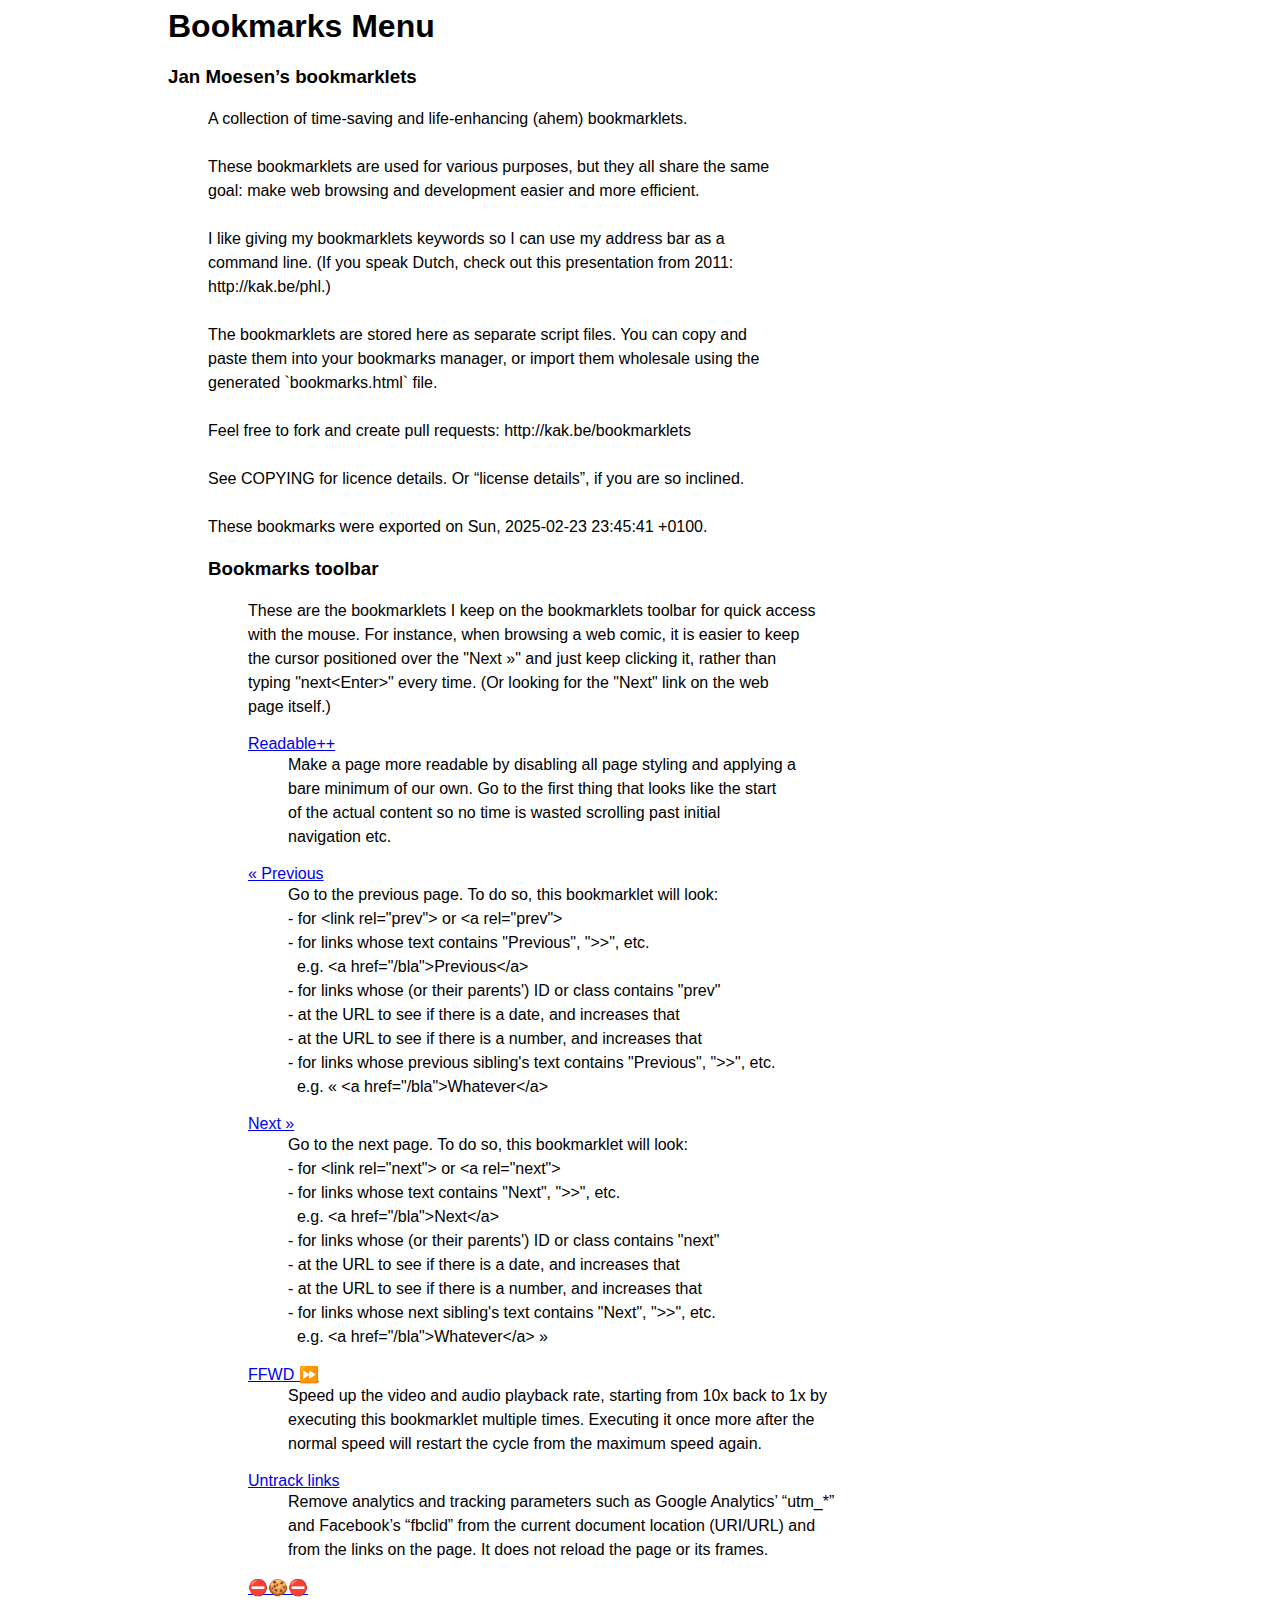
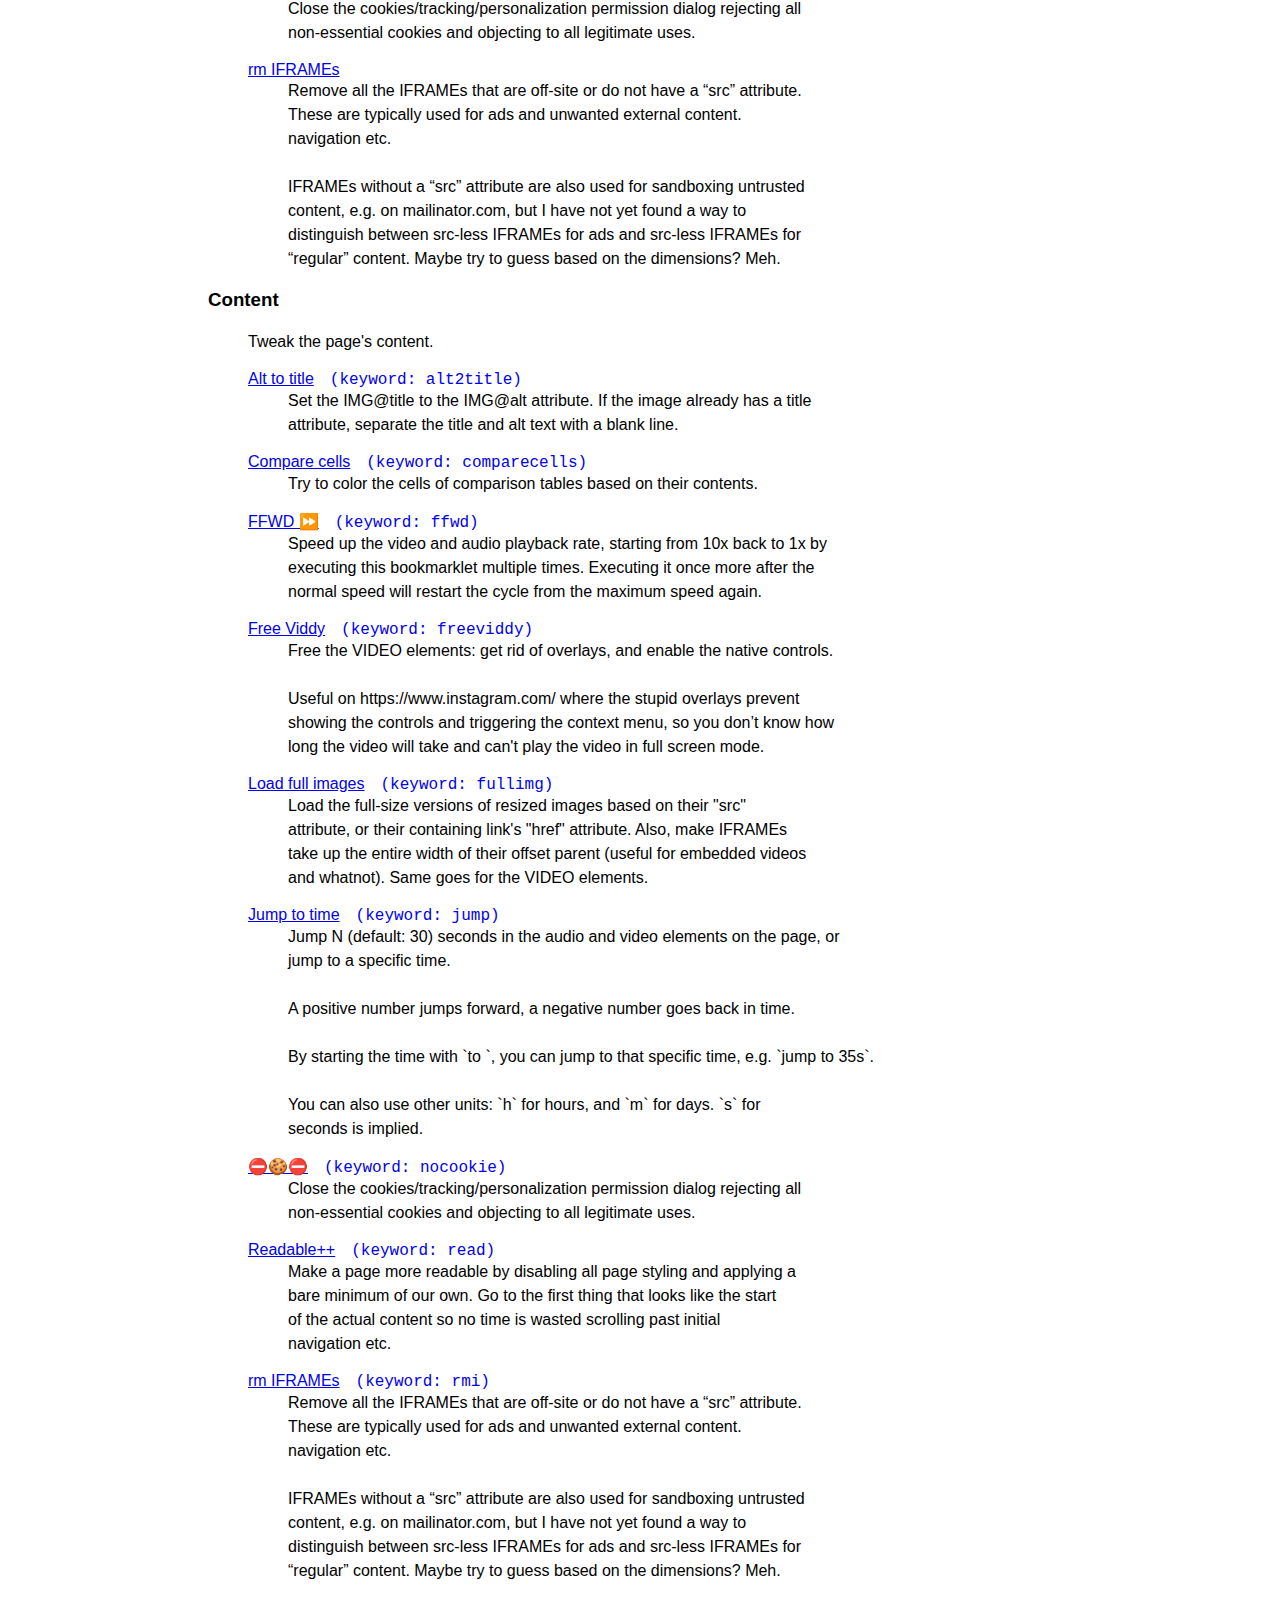
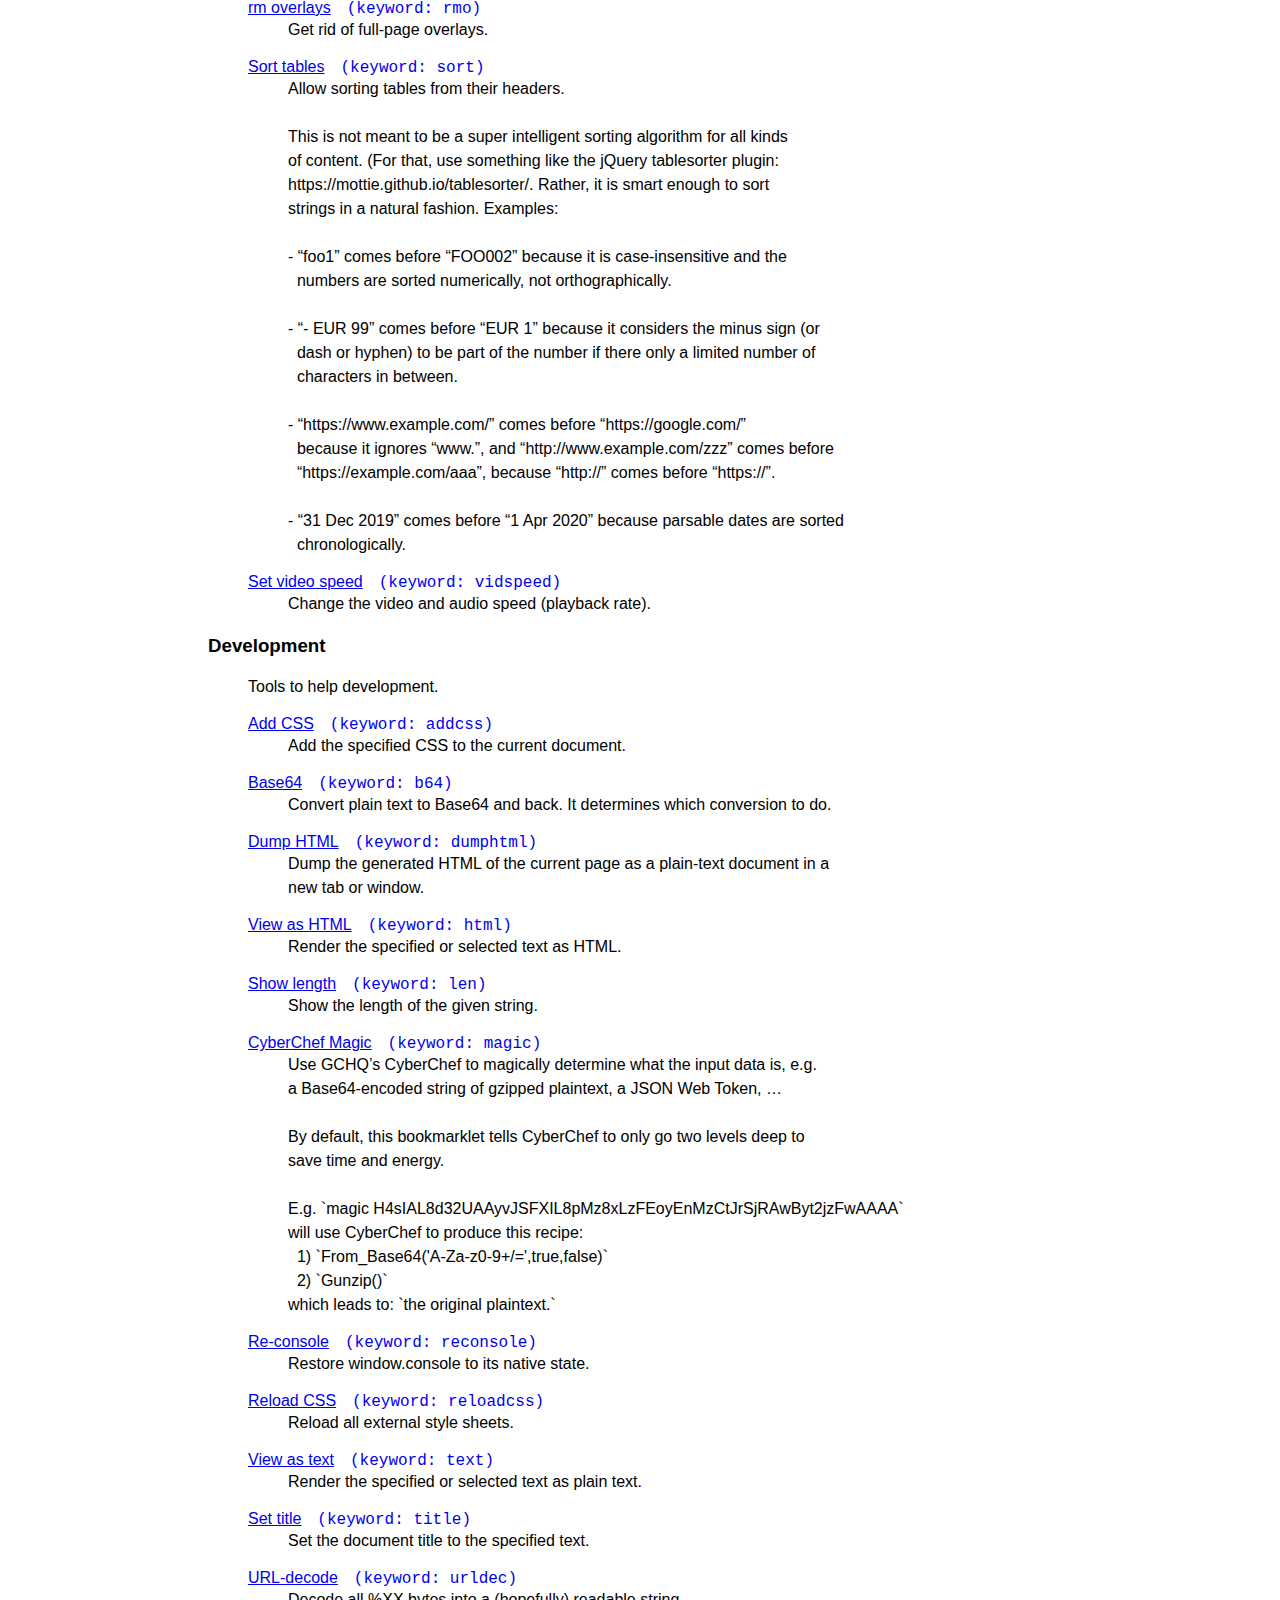
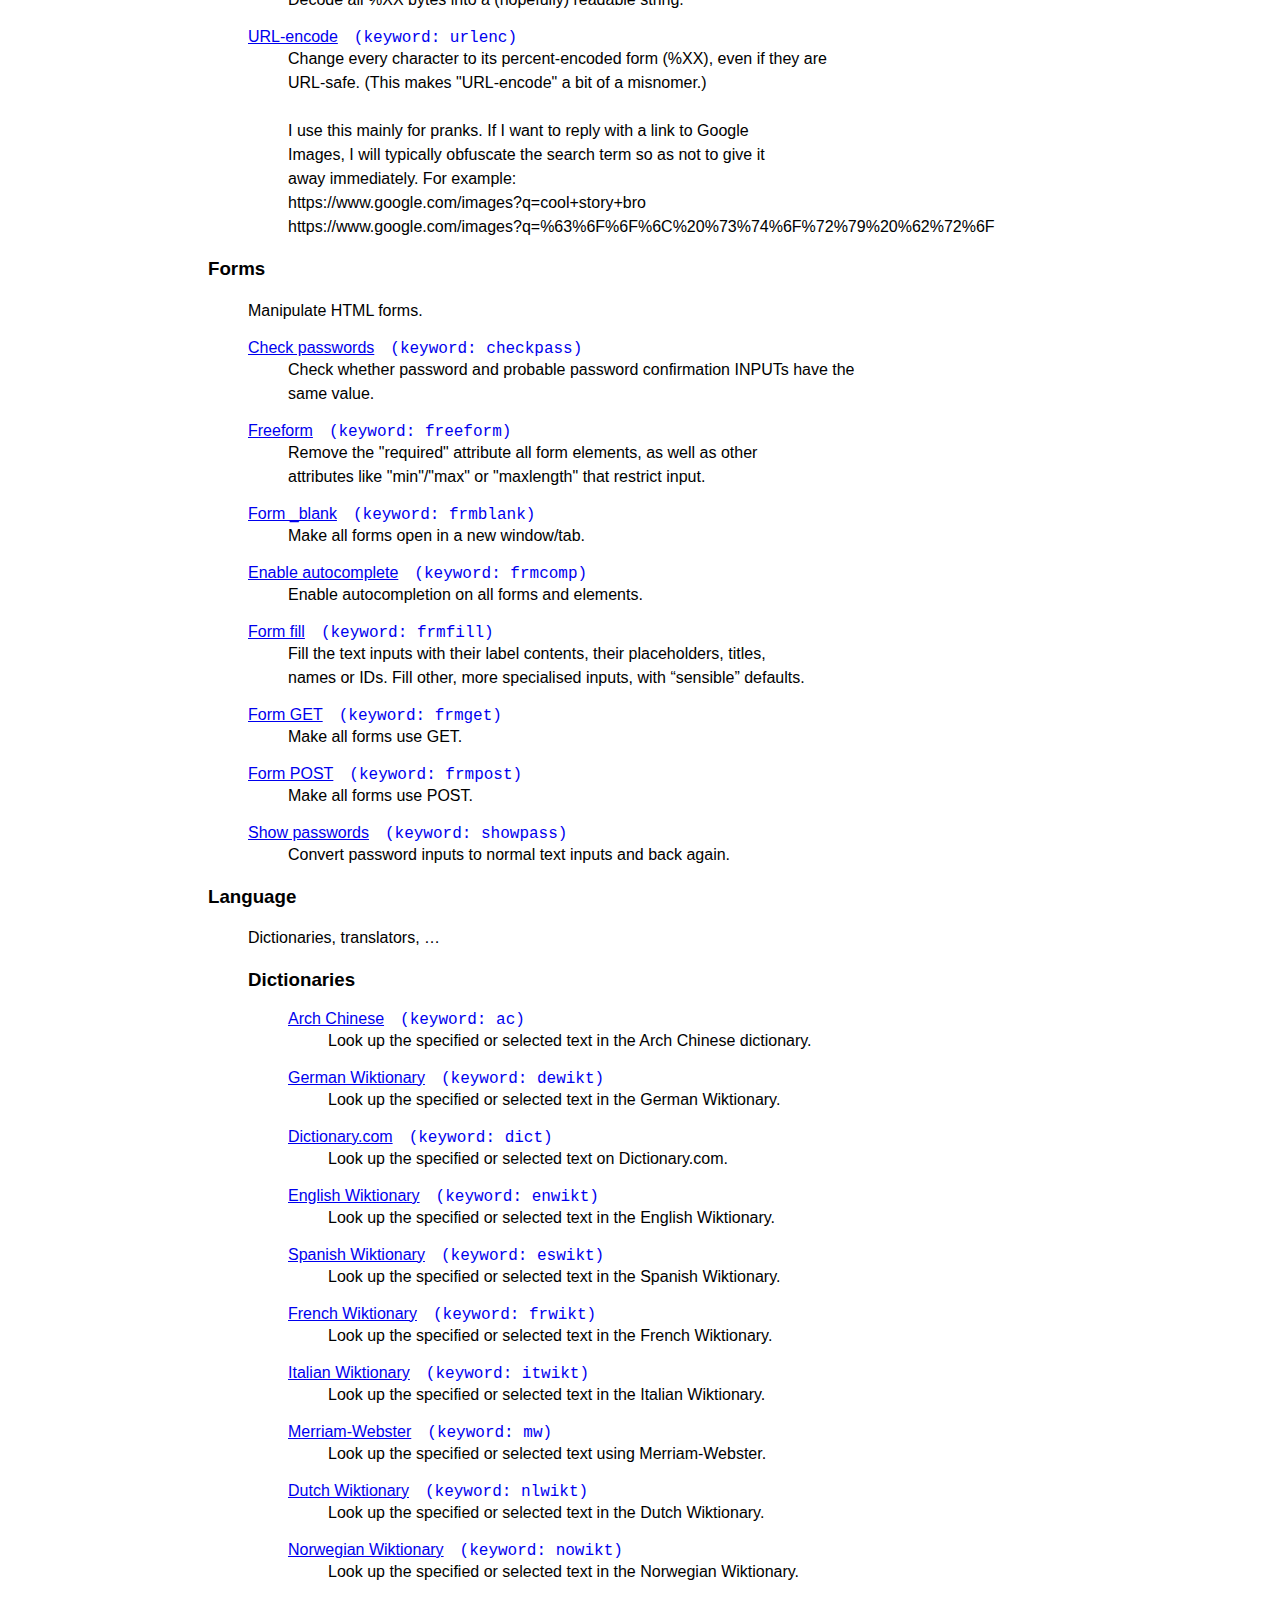
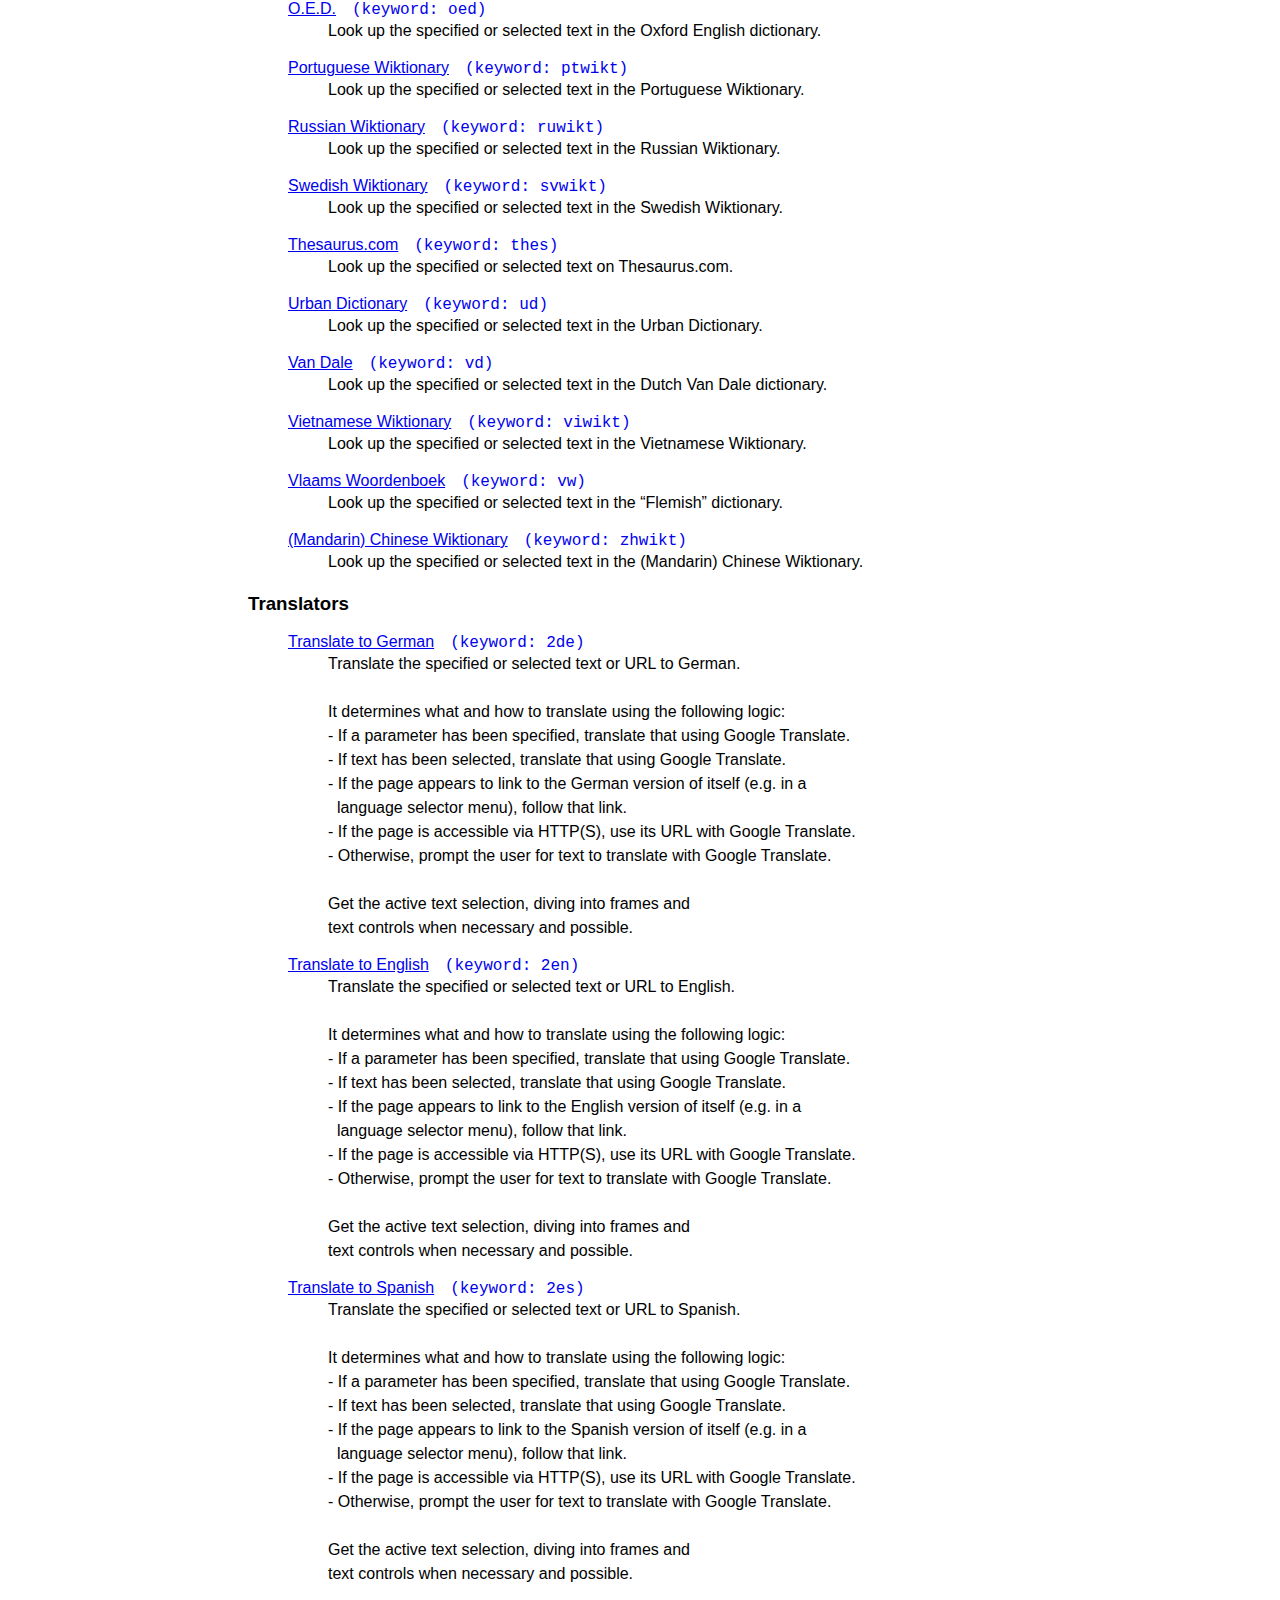
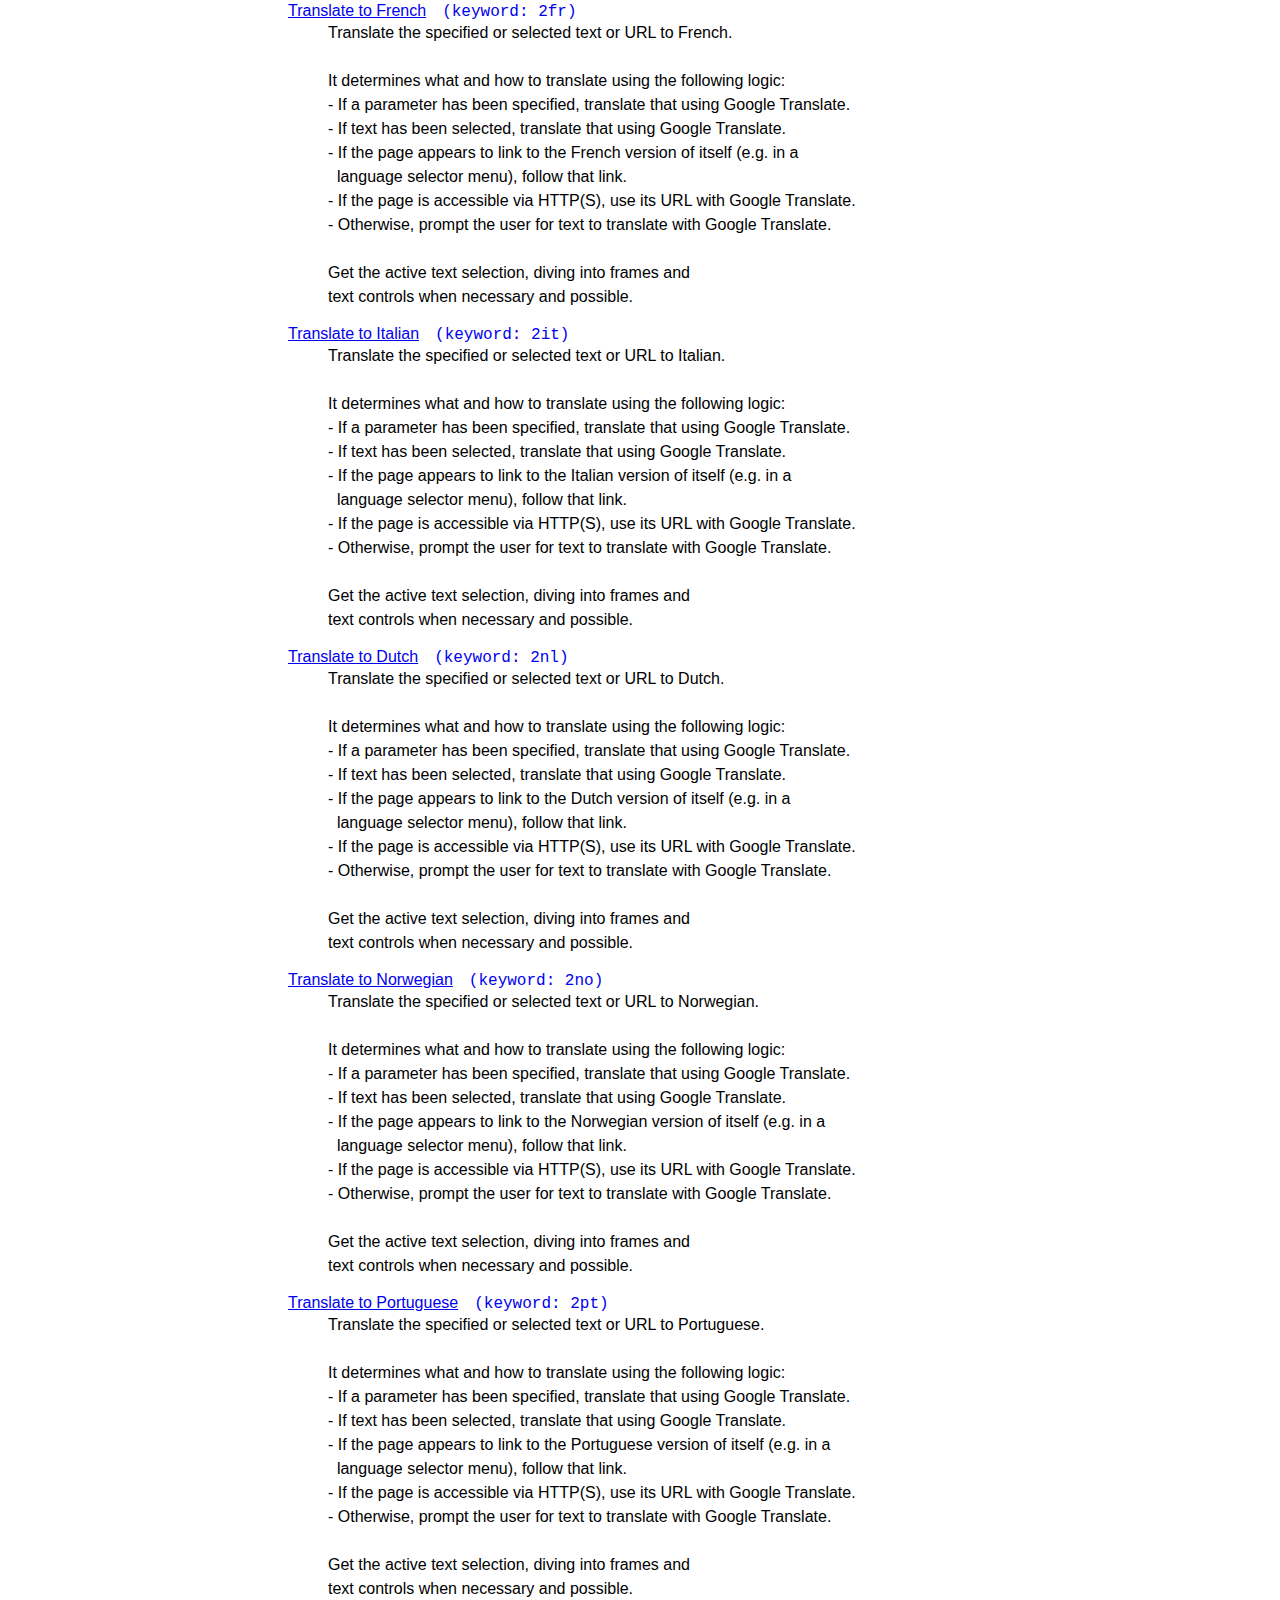
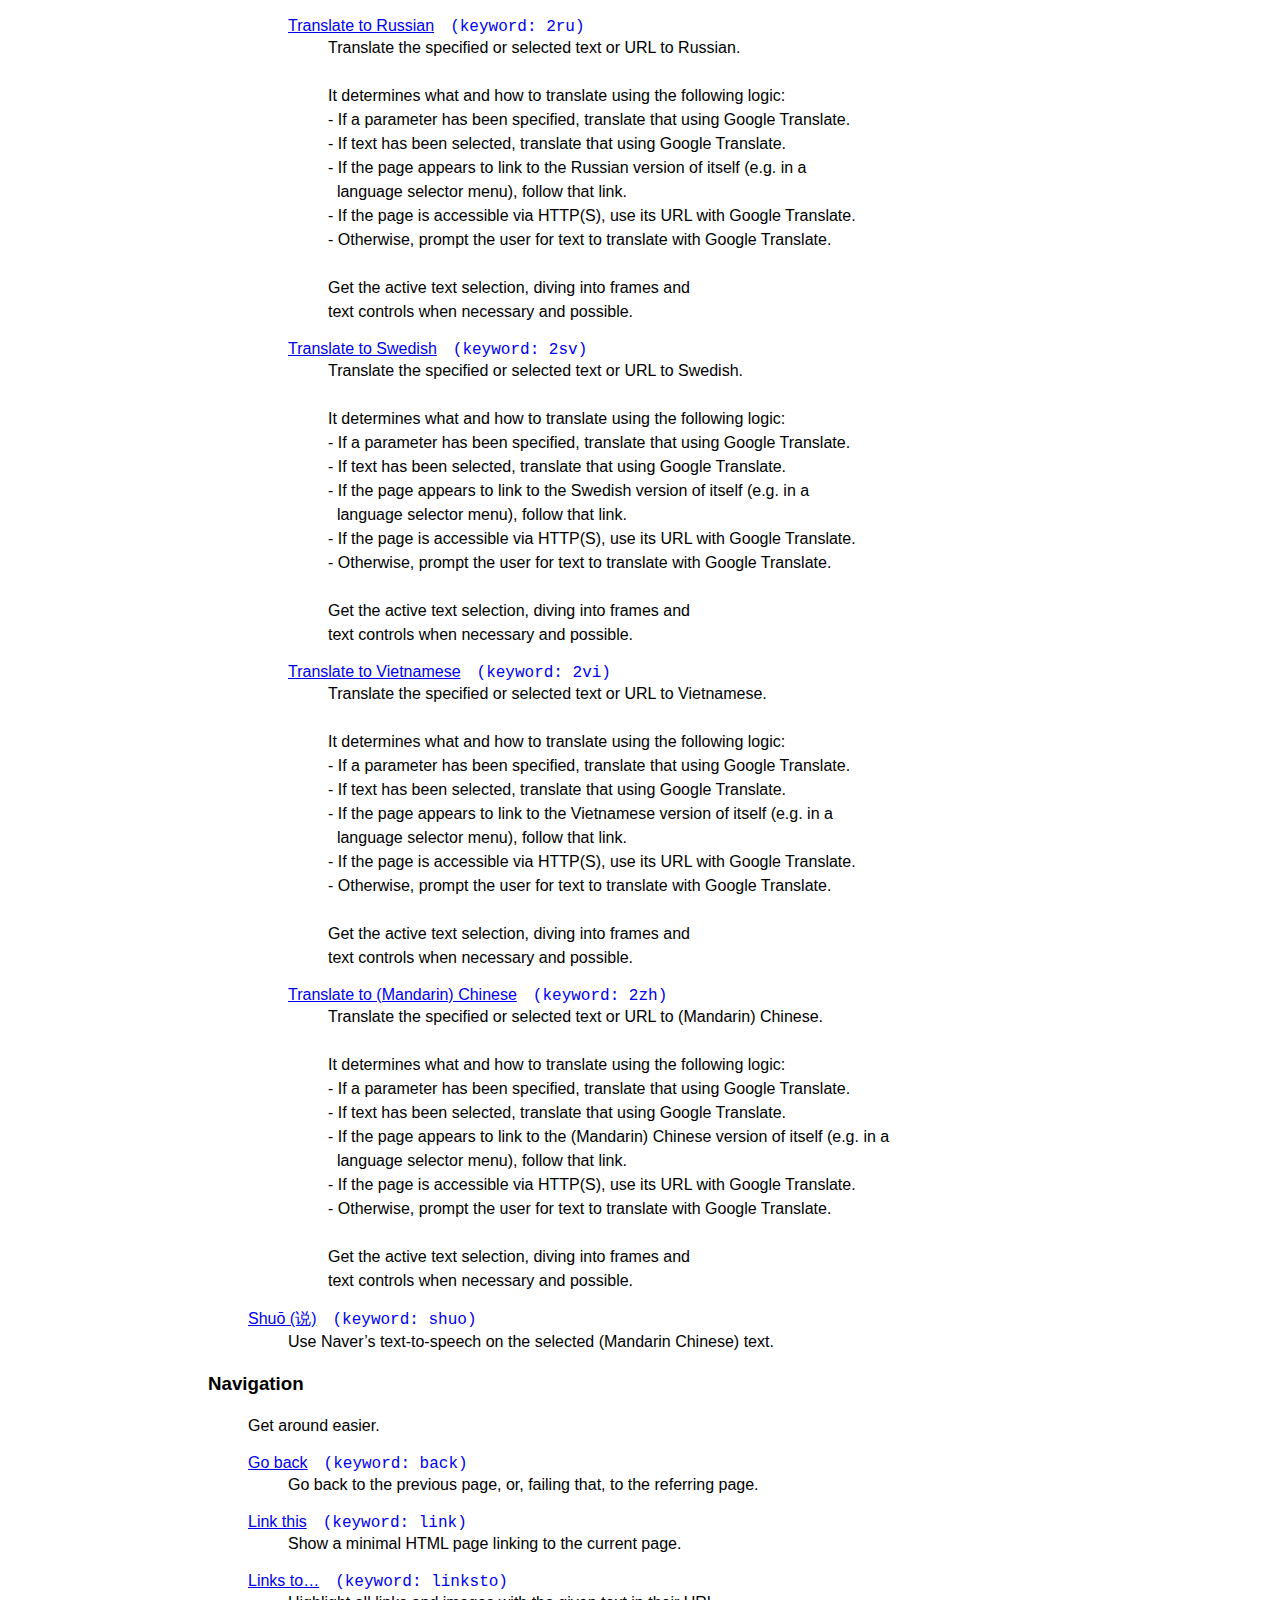
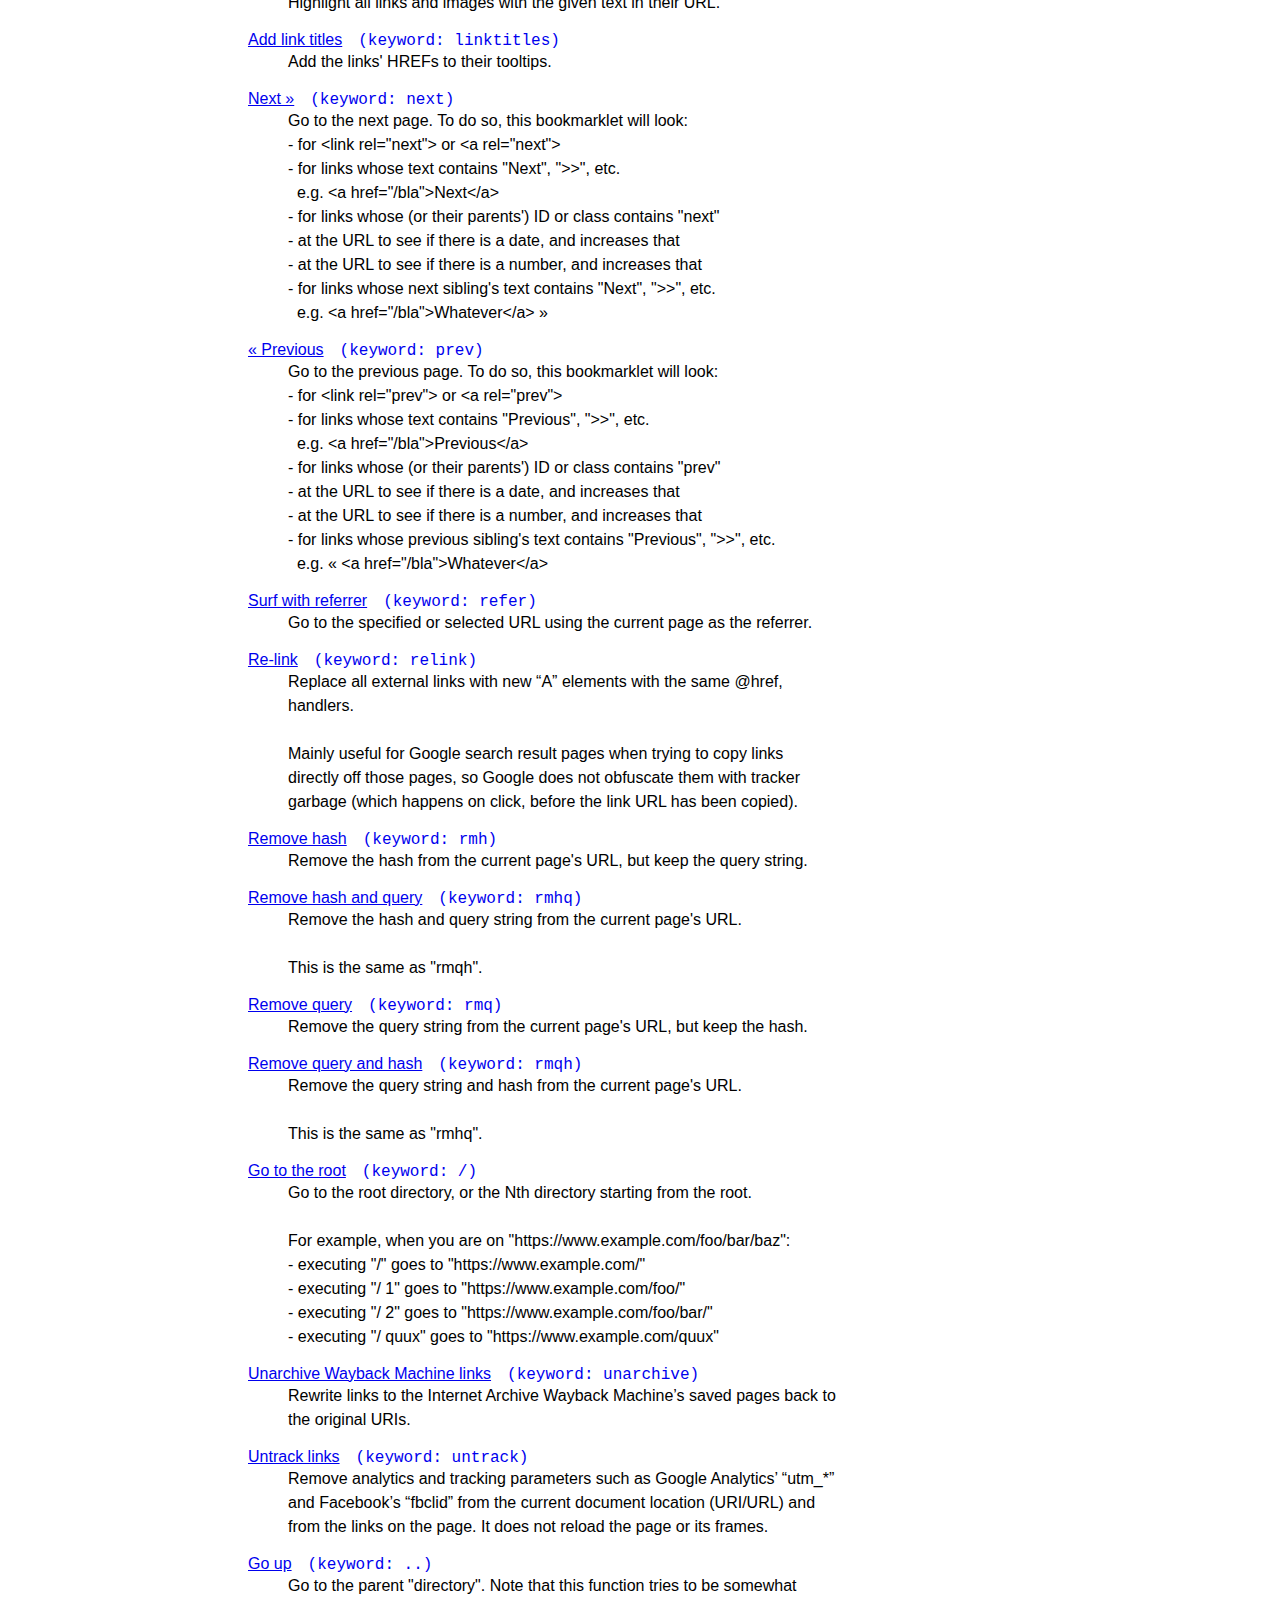
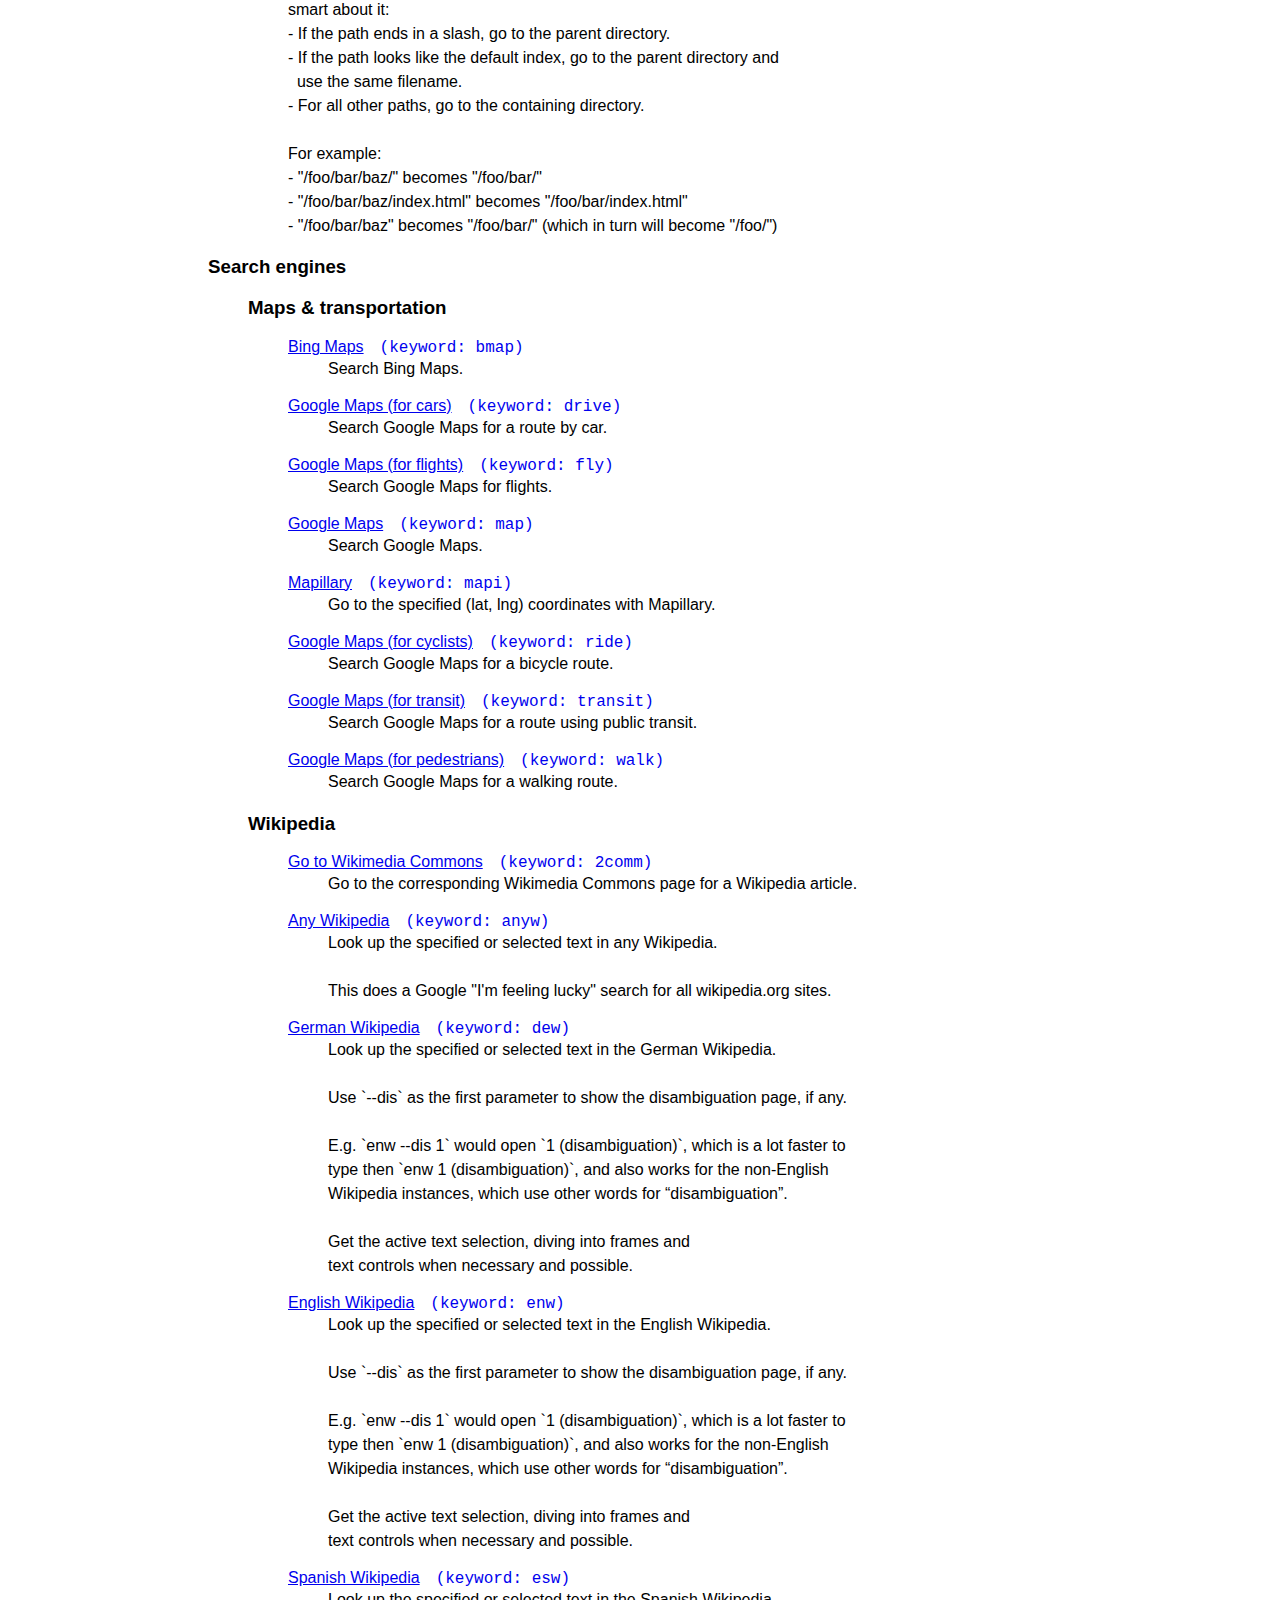
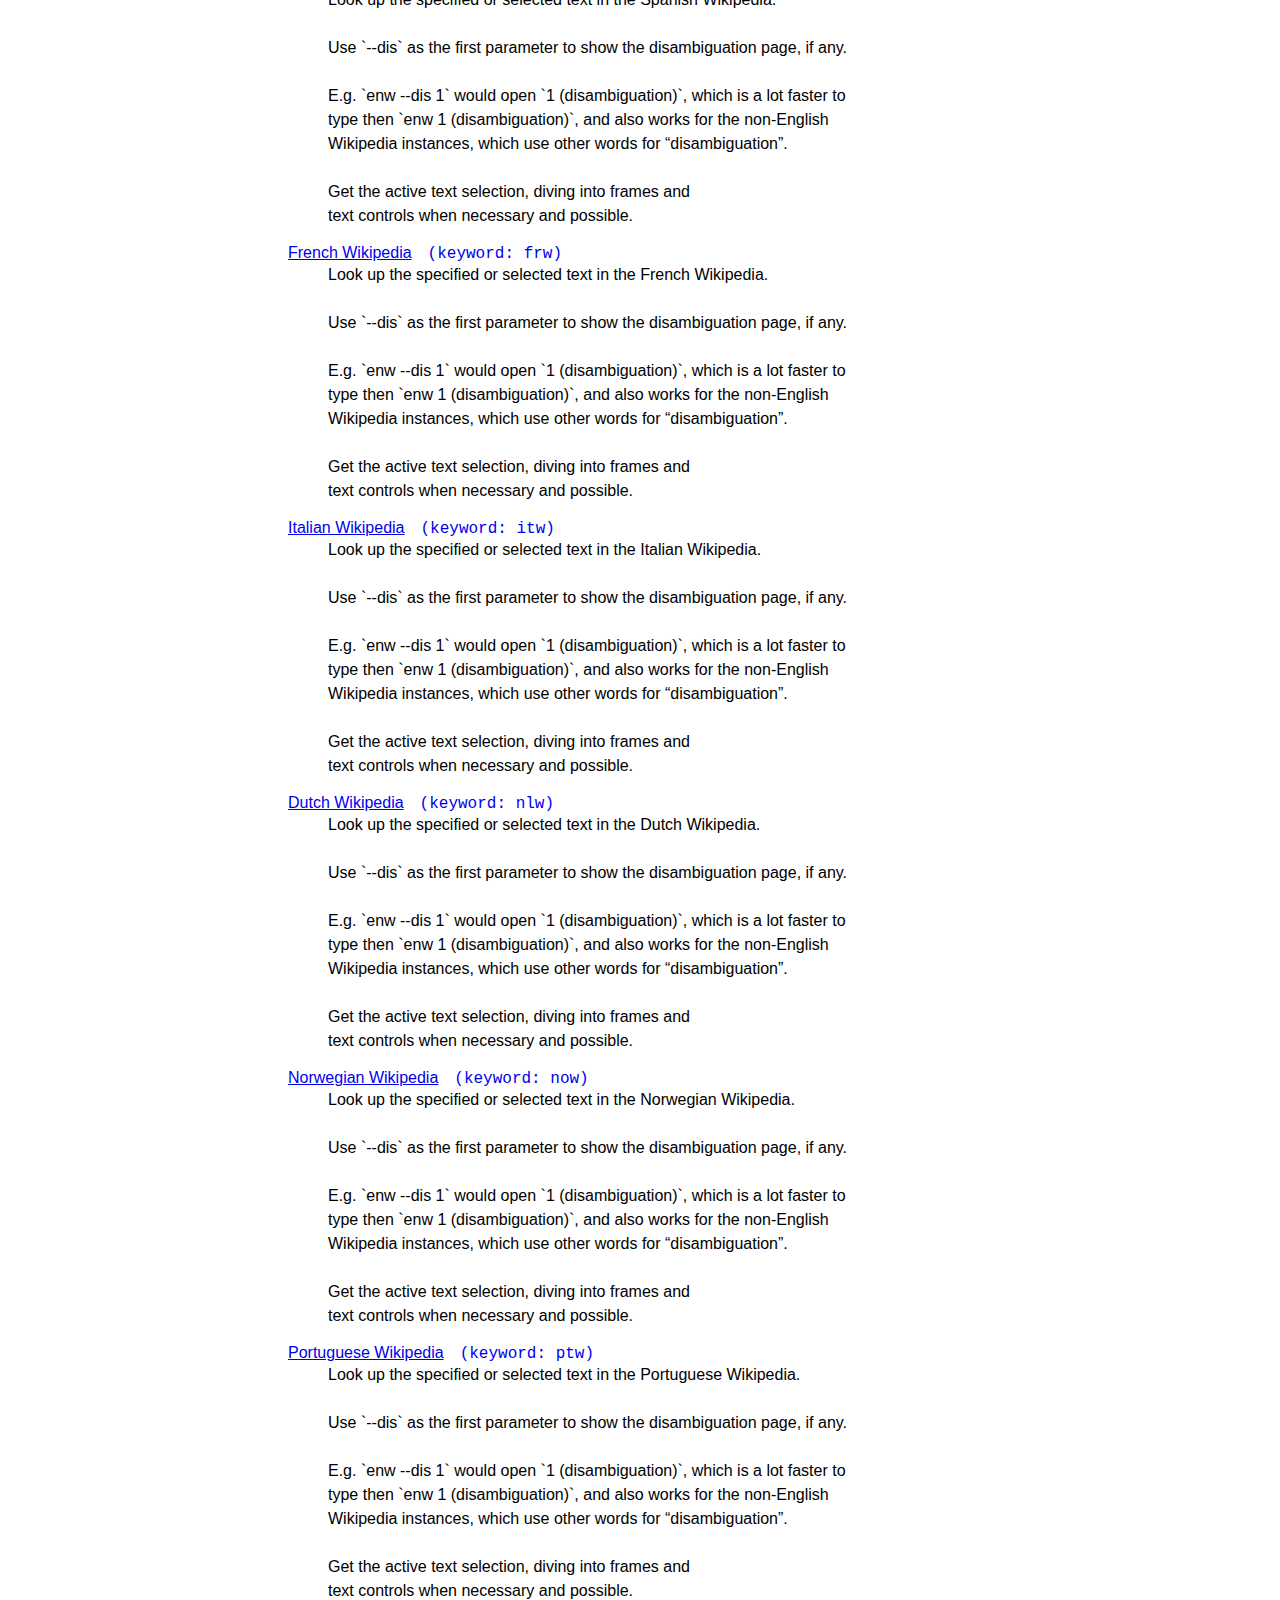
==== commit 4a0bf9e1: "nocookie: click “Continue without supporting”, too" ====
--- a/bookmarks-without-parameters.html
+++ b/bookmarks-without-parameters.html
@@ -43,7 +43,7 @@
 
 See COPYING for licence details. Or “license details”, if you are so inclined.
 
-These bookmarks were exported on Thu, 2025-02-20 12:25:19 +0100.</P>
+These bookmarks were exported on Sun, 2025-02-23 23:45:41 +0100.</P>
 <DL><P>
 	<DT><H3>Bookmarks toolbar</H3>
 	<DD><P>These are the bookmarklets I keep on the bookmarklets toolbar for quick access
@@ -85,7 +85,7 @@
 	<DD><P>Remove analytics and tracking parameters such as Google Analytics’ “utm_*”
 and Facebook’s “fbclid” from the current document location (URI/URL) and
 from the links on the page. It does not reload the page or its frames.</P></DD>
-	<DT><A HREF="javascript:%28function%20nocookie%28%29%20%7B%20%27use%20strict%27%3B%20%20let%20hasFoundSomethingToClick%20%3D%20false%3B%20%20const%20externalConsentManagerIframeSelectors%20%3D%20%5B%20%20%27iframe%5Bsrc%2A%3D%22.trustarc.com%2F%22%5D%27%2C%20%20%27iframe%5Bsrc%2A%3D%22.consensu.org%2F%22%5D%27%2C%20%20%27iframe%5Bsrc%2A%3D%22.privacymanager.io%2F%22%5D%27%2C%20%20%27iframe%5Bsrc%5E%3D%22https%3A%2F%2Fcmp.%22%5D%27%2C%20%20%27iframe%5Bsrc%2A%3D%22.privacy-mgmt.com%2F%22%5D%27%2C%20%27iframe%5Bsrc%5E%3D%22https%3A%2F%2Fsourcepoint.theguardian.com%2F%22%5D%27%2C%20%27iframe%5Bsrc%5E%3D%22https%3A%2F%2Fsourcepointcmp.%22%5D%27%2C%20%27iframe%5Bsrc%5E%3D%22https%3A%2F%2F%22%5D%5Bsrc%2A%3D%22%2Findex.html%3F%22%5D%5Bsrc%2A%3D%22consentUUID%22%5D%27%2C%20%20%27iframe%5Bsrc%5E%3D%22https%3A%2F%2Ftcf2.telegraph.co.uk%2F%22%5D%27%2C%20%20%27iframe%5Bsrc%5E%3D%22https%3A%2F%2Fnojazz.eu%2F%22%5D%27%2C%20%5D%3B%20const%20probableExternalConsentManagerIframeUris%20%3D%20%5B%5D%3B%20const%20probableExternalConsentManagerIframes%20%3D%20%5B%5D%3B%20%20function%20getAllDocuments%28currDocument%29%20%7B%20if%20%28%21getAllDocuments.cache%29%20%7B%20getAllDocuments.cache%20%3D%20new%20WeakMap%28%29%3B%20%7D%20if%20%28%21currDocument%29%20%7B%20currDocument%20%3D%20document%3B%20%7D%20if%20%28getAllDocuments.cache.get%28currDocument%29%29%20%7B%20return%20getAllDocuments.cache.get%28currDocument%29%3B%20%7D%20const%20documents%20%3D%20%5BcurrDocument%5D%3B%20%20currDocument.querySelectorAll%28%27frame%2C%20iframe%2C%20object%5Btype%5E%3D%22text%2Fhtml%22%5D%2C%20object%5Btype%5E%3D%22application%2Fxhtml%2Bxml%22%5D%27%29.forEach%28elem%20%3D%3E%20%7B%20if%20%28elem.contentDocument%29%20%7B%20documents.push%28...getAllDocuments%28elem.contentDocument%29%29%3B%20%7D%20%7D%29%3B%20getAllDocuments.cache.set%28currDocument%2C%20documents%29%3B%20return%20documents%3B%20%7D%20%20function%20deepQuerySelector%28selector%2C%20options%29%20%7B%20let%20%7Broots%2C%20maxShadowRootDepth%7D%20%3D%20options%20%7C%7C%20%7B%7D%3B%20if%20%28%21roots%29%20%7B%20roots%20%3D%20getAllDocuments%28%29%3B%20%7D%20else%20if%20%28%21Array.isArray%28roots%29%29%20%7B%20roots%20%3D%20%5Broots%5D%3B%20%7D%20if%20%28Number.isNaN%28maxShadowRootDepth%29%29%20%7B%20maxShadowRootDepth%20%3D%200%3B%20%7D%20for%20%28let%20i%20%3D%200%3B%20i%20%3C%20roots.length%3B%20i%2B%2B%29%20%7B%20const%20normalQuerySelectorResult%20%3D%20roots%5Bi%5D.querySelector%28selector%29%3B%20if%20%28normalQuerySelectorResult%29%20%7B%20return%20normalQuerySelectorResult%3B%20%7D%20%20if%20%28maxShadowRootDepth%20%3E%200%29%20%7B%20const%20shadowRoots%20%3D%20getShadowRoots%28roots%5Bi%5D%29%3B%20if%20%28shadowRoots.length%29%20%7B%20const%20deepQuerySelectorResult%20%3D%20deepQuerySelector%28selector%2C%20%7B%20roots%3A%20shadowRoots%2C%20maxShadowRootDepth%3A%20maxShadowRootDepth%20-%201%20%7D%29%3B%20if%20%28deepQuerySelectorResult%29%20%7B%20return%20deepQuerySelectorResult%3B%20%7D%20%7D%20%7D%20%7D%20%7D%20%20function%20deepQuerySelectorAll%28selector%29%20%7B%20let%20allElements%20%3D%20%5B%5D%3B%20const%20allDocuments%20%3D%20getAllDocuments%28%29%3B%20for%20%28let%20i%20%3D%200%3B%20i%20%3C%20allDocuments.length%3B%20i%2B%2B%29%20%7B%20allElements%20%3D%20allElements.concat%28Array.from%28allDocuments%5Bi%5D.querySelectorAll%28selector%29%29%29%3B%20%7D%20return%20allElements%3B%20%7D%20%20const%20regularElementsThatCannotBeShadowHostsSelector%20%3D%20%27a%2Cabbr%2Caddress%2Carea%2Caudio%2Cb%2Cbase%2Cbdi%2Cbdo%2Cbr%2Cbutton%2Ccanvas%2Ccaption%2Ccite%2Ccode%2Ccol%2Ccolgroup%2Cdata%2Cdatalist%2Cdd%2Cdel%2Cdetails%2Cdfn%2Cdialog%2Cdl%2Cdt%2Cem%2Cembed%2Cfieldset%2Cfigcaption%2Cfigure%2Cform%2Chead%2Chgroup%2Chr%2Chtml%2Ci%2Ciframe%2Cimg%2Cinput%2Cins%2Ckbd%2Clabel%2Clegend%2Cli%2Clink%2Cmap%2Cmark%2Cmath%2Cmath%20%2A%2Cmenu%2Cmeta%2Cmeter%2Cnoscript%2Cobject%2Col%2Coptgroup%2Coption%2Coutput%2Cparam%2Cpicture%2Cpre%2Cprogress%2Cq%2Crp%2Crt%2Cruby%2Cs%2Csamp%2Cscript%2Cselect%2Cslot%2Csmall%2Csource%2Cstrong%2Cstyle%2Csub%2Csummary%2Csup%2Csvg%2Csvg%20%2A%2Ctable%2Ctbody%2Ctd%2Ctemplate%2Ctextarea%2Ctfoot%2Cth%2Cthead%2Ctime%2Ctitle%2Ctr%2Ctrack%2Cu%2Cul%2Cvar%2Cvideo%2Cwbr%27%3B%20const%20possibleShadowHostsSelector%20%3D%20regularElementsThatCannotBeShadowHostsSelector%20.split%28%27%2C%27%29%20.map%28s%20%3D%3E%20%60%3Anot%28%24%7Bs%7D%29%60%29%20.join%28%27%27%29%3B%20%20function%20getShadowRoots%28roots%29%20%7B%20if%20%28%21roots%29%20%7B%20roots%20%3D%20getAllDocuments%28%29%3B%20%7D%20else%20if%20%28roots.length%29%20%7B%20roots%20%3D%20Array.from%28roots%29%3B%20%7D%20else%20if%20%28%21Array.isArray%28roots%29%29%20%7B%20roots%20%3D%20%5Broots%5D%3B%20%7D%20const%20shadowRoots%20%3D%20%5B%5D%3B%20roots.forEach%28root%20%3D%3E%20shadowRoots.push%28...%20Array.from%28root.querySelectorAll%28possibleShadowHostsSelector%29%29%20.filter%28possibleShadowHost%20%3D%3E%20possibleShadowHost.shadowRoot%29%20.map%28shadowHost%20%3D%3E%20shadowHost.shadowRoot%29%20%29%29%3B%20return%20shadowRoots%3B%20%7D%20%20function%20clickAndWaitOrDoItNow%28selectorOrElement%2C%20provider%2C%20callback%29%20%7B%20if%20%28tryToClick%28selectorOrElement%2C%20provider%29%29%20%7B%20setTimeout%28callback%2C%20250%29%3B%20%7D%20else%20%7B%20callback%28%29%3B%20%7D%20%7D%20%20function%20tryToClick%28selectorOrElement%2C%20provider%2C%20deepQuerySelectorOptions%29%20%7B%20const%20elem%20%3D%20typeof%20selectorOrElement%20%3D%3D%3D%20%27string%27%20%3F%20deepQuerySelector%28selectorOrElement%2C%20deepQuerySelectorOptions%29%20%3A%20selectorOrElement%3B%20if%20%28elem%29%20%7B%20const%20text%20%3D%20elem.localName%20%3D%3D%3D%20%27input%27%20%3F%20elem.value%20%3A%20elem.textContent.replaceAll%28%27%5Cn%27%2C%20%27%20%27%29.trim%28%29.replace%28%2F%28.%7B32%7D%29.%2A%2F%2C%20%27%241%E2%80%A6%27%29%3B%20const%20msg%20%3D%20typeof%20selectorOrElement%20%3D%3D%3D%20%27string%27%20%3F%20%60nocookie%3A%20found%20%24%7Bprovider%7D%20element%20%28%E2%80%9C%24%7Btext%7D%E2%80%9D%29%20to%20click%20for%20selector%20%24%7BselectorOrElement%7D%3A%20%60%20%3A%20%60nocookie%3A%20found%20%24%7Bprovider%7D%20element%20%28%E2%80%9C%24%7Btext%7D%E2%80%9D%29%20to%20click%3A%20%60%3B%20console.log%28msg%2C%20elem%29%3B%20%20setTimeout%28_%20%3D%3E%20elem.click%28%29%2C%2050%29%3B%20hasFoundSomethingToClick%20%3D%20true%3B%20return%20true%3B%20%7D%20%7D%20%20function%20retryToClick%28selectorOrElement%2C%20provider%2C%20maxNumMilliseconds%2C%20deepQuerySelectorOptions%29%20%7B%20if%20%28typeof%20maxNumMilliseconds%20%3D%3D%3D%20%27undefined%27%29%20%7B%20maxNumMilliseconds%20%3D%205000%3B%20%7D%20const%20startTimestamp%20%3D%20%2Bnew%20Date%28%29%3B%20const%20numMillisecondsBetweenTries%20%3D%20100%3B%20const%20retrier%20%3D%20_%20%3D%3E%20%7B%20const%20currTimestamp%20%3D%20%2Bnew%20Date%28%29%3B%20if%20%28tryToClick%28selectorOrElement%2C%20provider%2C%20deepQuerySelectorOptions%29%29%20%7B%20const%20numMillisecondsElapsed%20%3D%20currTimestamp%20-%20startTimestamp%3B%20if%20%28numMillisecondsElapsed%20%3E%3D%20numMillisecondsBetweenTries%29%20%7B%20console.log%28%60nocookie%3A%20%E2%86%91%20found%20that%20button%20to%20click%20after%20%24%7BnumMillisecondsElapsed%7D%20milliseconds.%20%E2%86%91%60%29%3B%20%7D%20return%3B%20%7D%20if%20%28currTimestamp%20%2B%20numMillisecondsBetweenTries%20%3C%3D%20startTimestamp%20%2B%20maxNumMilliseconds%29%20%7B%20setTimeout%28retrier%2C%20numMillisecondsBetweenTries%29%3B%20%7D%20%7D%3B%20retrier%28%29%3B%20%7D%20%20function%20tryToUncheck%28selectorOrElements%29%20%7B%20const%20elems%20%3D%20typeof%20selectorOrElements%20%3D%3D%3D%20%27string%27%20%3F%20deepQuerySelectorAll%28selectorOrElements%29%20%3A%20selectorOrElements%3B%20elems.forEach%28check%20%3D%3E%20%7B%20%20let%20labellingElement%3B%20let%20labelText%3B%20if%20%28check.hasAttribute%28%27aria-label%27%29%29%20%7B%20labelText%20%3D%20check.getAttribute%28%27aria-label%27%29%3B%20%7D%20else%20if%20%28check.hasAttribute%28%27title%27%29%29%20%7B%20labelText%20%3D%20check.getAttribute%28%27title%27%29%3B%20%7D%20else%20%7B%20if%20%28check.hasAttribute%28%27aria-labelledby%27%29%29%20%7B%20labellingElement%20%3D%20document.getElementById%28check.getAttribute%28%27aria-labelledby%27%29%29%3B%20%7D%20if%20%28%21labellingElement%20%26%26%20check.hasAttribute%28%27id%27%29%29%20%7B%20try%20%7B%20labellingElement%20%3D%20document.querySelector%28%60label%5Bfor%3D%22%24%7Bcheck.id%7D%22%5D%60%29%3B%20%7D%20catch%20%28e%29%20%7B%20%7D%20%7D%20if%20%28%21labellingElement%29%20%7B%20labellingElement%20%3D%20check.closest%28%27label%27%29%3B%20%7D%20if%20%28labellingElement%29%20%7B%20labelText%20%3D%20labellingElement.textContent.trim%28%29%3B%20%7D%20%7D%20if%20%28typeof%20labelText%20%3D%3D%3D%20%27undefined%27%20%7C%7C%20labelText%20%3D%3D%3D%20%27%27%29%20%7B%20labelText%20%3D%20%60%3C%24%7Bcheck.localName%7D%60%20%2B%20%5B%27name%27%2C%20%27value%27%2C%20%27id%27%2C%20%27class%27%5D.map%28attrName%20%3D%3E%20check.hasAttribute%28attrName%29%20%3F%20%60%20%24%7BattrName%7D%3D%22%24%7Bcheck.getAttribute%28attrName%29%7D%22%60%20%3A%20%27%27%20%29.filter%28_%20%3D%3E%20_%29.join%28%27%27%29%20%2B%20%27%3E%27%3B%20%7D%20%20if%20%28check.checked%20%3D%3D%3D%20false%29%20%7B%20console.log%28%60nocookie%3A%20checkbox%20for%20%E2%80%9C%24%7BlabelText%7D%E2%80%9D%20was%20already%20unchecked%3A%20%60%2C%20check%29%3B%20return%3B%20%7D%20%20console.log%28%60nocookie%3A%20unchecking%20checkbox%20for%20%E2%80%9C%24%7BlabelText%7D%E2%80%9D%3A%20%60%2C%20check%29%3B%20check.click%28%29%3B%20check.checked%20%3D%20false%3B%20check.setAttribute%28%27aria-checked%27%2C%20%27false%27%29%3B%20%7D%29%3B%20%7D%20%20%7B%20%20if%20%28%21tryToClick%28%27.eu-cookie-compliance-banner%20.decline-button%2C%20.decline-button%5Bclass%2A%3D%22eu-cookie-compliance%22%5D%27%2C%20%27Drupal%27%29%29%20%7B%20tryToUncheck%28%27.eu-cookie-compliance-categories%20input%5Btype%3D%22checkbox%22%5D%5Bname%3D%22cookie-categories%22%5D%3Achecked%27%29%3B%20tryToClick%28%27.eu-cookie-compliance-banner%20.eu-cookie-compliance-save-preferences-button%27%2C%20%27Drupal%27%29%3B%20%7D%20%20tryToClick%28%27%23truste-consent-required%27%2C%20%27TrustArc%27%29%3B%20%20tryToClick%28%27%23cookiescript_reject%27%2C%20%27Cookie-Script%27%29%3B%20%20if%20%28%21tryToClick%28%27%23cookie_action_close_header_reject%2C%20%5Bdata-cky-tag%3D%22reject-button%22%5D%2C%20.cky-btn-reject%27%2C%20%27CookieYes%2FCookie-Law-Info%27%29%29%20%7B%20clickAndWaitOrDoItNow%28%20%27%5Bdata-cky-tag%3D%22settings-button%22%5D%27%2C%20%27CookieYes%2FCookie-Law-Info%27%2C%20_%20%3D%3E%20%7B%20tryToUncheck%28%27.cky-switch%20input%5Btype%3D%22checkbox%22%5D%3Achecked%27%29%3B%20tryToClick%28%27%5Bdata-cky-tag%3D%22detail-save-button%22%5D%27%2C%20%27CookieYes%2FCookie-Law-Info%27%29%3B%20%7D%20%29%3B%20%7D%20%20tryToClick%28%27%23essential_accept%20.btn-btn-save%27%2C%20%27GDPR%20Legal%20Cookie%20App%20for%20Shopify%27%29%3B%20%20if%20%28tryToClick%28%27.cck-actions-button%5Bhref%3D%22%23refuse%22%5D%2C%20.wt-cck-btn-refuse%27%2C%20%27NextEuropa%27%29%29%20%7B%20tryToClick%28%27.cck-actions%20%5Bhref%3D%22%23close%22%5D%27%2C%20%27NextEuropa%27%29%3B%20%7D%20%20tryToClick%28%27%23hs-eu-decline-button%27%2C%20%27HubSpot%27%29%3B%20%20tryToClick%28%27.nimbuCookie%20.cn-ok%20button%3Anot%28.cm-btn-success%29%3Anot%28.cm-btn-info%29%27%2C%20%27Nimbu%20%28Zenjoy%29%27%29%3B%20%20tryToClick%28%27.orejime-Button--decline%2C%20.orejime-Notice-declineButton%27%2C%20%27Orejime%27%29%3B%20%20if%20%28%21tryToClick%28%27.cookiefirst-root%20%5Bdata-cf-action%3D%22reject%22%5D%27%2C%20%27CookieFirst%27%29%29%20%7B%20const%20lastPossibleCookieFirstButton%20%3D%20deepQuerySelectorAll%28%27button%5Bdata-cookiefirst-button%3D%22secondary%22%5D%3Anth-of-type%283%29%3Alast-child%27%29.pop%28%29%3B%20if%20%28lastPossibleCookieFirstButton%29%20%7B%20tryToClick%28lastPossibleCookieFirstButton%2C%20%27CookieFirst%20modal%20dialog%27%29%3B%20%7D%20%7D%20%20if%20%28%21tryToClick%28%27%5Bdata-cookiefirst-action%3D%22reject%22%5D%27%2C%20%27CookieFirst%27%29%29%20%7B%20clickAndWaitOrDoItNow%28%20%27%5Bdata-cookiefirst-action%3D%22adjust%22%5D%27%2C%20%27CookieFirst%27%2C%20_%20%3D%3E%20%7B%20tryToUncheck%28%27.cookiefirst-root%20%5Brole%3D%22checkbox%22%5D%5Baria-checked%3D%22true%22%5D%2C%20.cookiefirst-root%20input%5Btype%3D%22checkbox%22%5D%3Achecked%27%29%3B%20tryToClick%28%27%5Bdata-cookiefirst-action%3D%22save%22%5D%27%2C%20%27CookieFirst%27%29%3B%20%7D%20%29%3B%20%7D%20%20if%20%28%21tryToClick%28%27.fc-cta-do-not-consent%27%2C%20%27Google%20Funding%20Choices%27%29%29%20%7B%20clickAndWaitOrDoItNow%28%20%27.fc-cta-manage-options%27%2C%20%27Google%20Funding%20Choices%27%2C%20_%20%3D%3E%20%7B%20tryToUncheck%28%27.fc-preference-legitimate-interest%2C%20input%5Btype%3D%22checkbox%22%5D%5Bid%2A%3D%22egitimate%22%5D%3Achecked%27%29%3B%20tryToClick%28%27.fc-confirm-choices%27%2C%20%27Google%20Funding%20Choices%27%29%3B%20%7D%20%29%3B%20%7D%20%20tryToClick%28%27%5Baria-modal%3D%22true%22%5D%5Baria-label%2A%3D%22Google%22%5D%20button%3Afirst-child%3Anot%28%3Aonly-child%29%3Anot%28%5Baria-haspopup%3D%22true%22%5D%29%27%2C%20%27Google%20consent%20modal%20dialog%27%29%20%7C%7C%20tryToClick%28%27form%5Baction%5E%3D%22https%3A%2F%2Fconsent.google.%22%5D%5Baction%24%3D%22%2Fsave%22%5D%20button%5Bjsaction%5D%27%2C%20%27Google%20consent%20modal%20dialog%20%28FORM%20version%29%27%29%20%7C%7C%20tryToClick%28%27form%5Baction%5E%3D%22https%3A%2F%2Fconsent.youtube.%22%5D%5Baction%24%3D%22%2Fsave%22%5D%20button%5Bjsaction%5D%27%2C%20%27Google%20consent%20modal%20dialog%20%28YouTube%20FORM%20version%29%27%29%3B%20%20tryToClick%28%27ytd-consent-bump-v2-lightbox%20ytd-button-renderer%3Afirst-of-type%3Anot%28%3Aonly-child%29%20button%27%2C%20%27YouTube%20consent%20bump%27%29%3B%20%20tryToClick%28%27%23consent-page%20button%5Bname%3D%22reject%22%5D%27%2C%20%27Yahoo%20IAB%27%29%3B%20%20if%20%28%21tryToClick%28%27%23onetrust-reject-all-handler%27%2C%20%27Onetrust%27%29%29%20%7B%20clickAndWaitOrDoItNow%28%20%27%23onetrust-pc-btn-handler%27%2C%20%27Onetrust%27%2C%20_%20%3D%3E%20%7B%20tryToUncheck%28%27%23onetrust-consent-sdk%20input%5Btype%3D%22checkbox%22%5D%3Achecked%27%29%3B%20tryToClick%28%27.onetrust-close-btn-handler%27%2C%20%27Onetrust%27%29%3B%20%7D%20%29%3B%20%7D%20%20if%20%28%21tryToClick%28%27%23didomi-notice-disagree-button%2C%20.didomi-continue-without-agreeing%27%2C%20%27Didomi%27%29%29%20%7B%20clickAndWaitOrDoItNow%28%20%27%23didomi-notice-learn-more-button%27%2C%20%27Didomi%27%2C%20_%20%3D%3E%20%7B%20%20if%20%28%21tryToClick%28%27%23didomi-radio-option-disagree-to-all%27%2C%20%27Didomi%27%29%29%20%7B%20%20retryToClick%28%27.didomi-consent-popup-actions%20button%3Afirst-of-type%3Anot%28%3Aonly-child%29%27%2C%20%27Didomi%27%29%3B%20%7D%20%20setTimeout%28_%20%3D%3E%20retryToClick%28%27.didomi-consent-popup-actions%20button%3Afirst-of-type%27%2C%20%27Didomi%27%29%2C%20250%29%3B%20%7D%20%29%3B%20%7D%20%20clickAndWaitOrDoItNow%28%20%27.qc-cmp2-summary-buttons%20button%5Bmode%3D%22secondary%22%5D%27%2C%20%27Quantcast%27%2C%20_%20%3D%3E%20%7B%20%20tryToClick%28%27.qc-cmp2-header-links%20button%3Anth-of-type%281%29%27%2C%20%27Quantcast%20%28reject%20main%20cookies%29%27%29%3B%20%20if%20%28tryToClick%28%27.qc-cmp2-footer-links%20button%3Anth-of-type%281%29%27%2C%20%27Quantcast%20%28go%20to%20partners%20tab%29%27%29%29%20%7B%20setTimeout%28_%20%3D%3E%20%7B%20tryToClick%28%27.qc-cmp2-header-links%20button%3Anth-of-type%281%29%27%2C%20%27Quantcast%20%28reject%20partner%20cookies%29%27%29%3B%20%20if%20%28tryToClick%28%27.qc-cmp2-footer-links%20button%3Anth-of-type%282%29%27%2C%20%27Quantcast%20%28go%20to%20legitimate%20interests%20tab%29%27%29%29%20%7B%20setTimeout%28_%20%3D%3E%20tryToClick%28%27.qc-cmp2-header-links%20button%3Anth-of-type%281%29%27%2C%20%27Quantcast%20%28object%20to%20all%20interests%29%27%29%2C%2050%29%3B%20%7D%20%7D%2C%2050%29%3B%20%7D%20%20setTimeout%28_%20%3D%3E%20%7B%20retryToClick%28%27.qc-cmp2-footer%20button%5Bmode%3D%22primary%22%5D%27%2C%20%27Quantcast%20%28save%20%26%20exit%29%27%29%3B%20%7D%2C%20500%29%3B%20%7D%20%29%3B%20%20clickAndWaitOrDoItNow%28%20%27%5Bdata-tracking-opt-in-learn-more%3D%22true%22%5D%27%2C%20%27Fandom%2FWikia%27%2C%20_%20%3D%3E%20%7B%20tryToUncheck%28%27%5Bdata-tracking-opt-in-overlay%3D%22true%22%5D%20input%5Btype%3D%22checkbox%22%5D%3Achecked%27%29%3B%20retryToClick%28%27%5Bdata-tracking-opt-in-save%3D%22true%22%5D%27%2C%20%27Fandom%2FWikia%27%29%3B%20%7D%20%29%3B%20%20clickAndWaitOrDoItNow%28%20%27.js-kmcc-extended-modal-button%5Bdata-target%3D%22legal_cookie_preferences%22%5D%27%2C%20%27Kunstmaan%20Cookie%20Bar%27%2C%20_%20%3D%3E%20%7B%20tryToUncheck%28%27.kmcc-cookies-toggle-pp%20input%5Btype%3D%22checkbox%22%5D%3Achecked%27%29%3B%20tryToClick%28%27%23kmcc-accept-some-cookies%27%2C%20%27Kunstmaan%20Cookie%20Bar%27%29%3B%20%7D%20%29%3B%20%20clickAndWaitOrDoItNow%28%20%27%23SG-CookieConsent--TogglePreferencesButton%27%2C%20%27Stad%20Gent%27%2C%20_%20%3D%3E%20%7B%20tryToUncheck%28%27input.SG-CookieConsent--checkbox%5Btype%3D%22checkbox%22%5D%3Achecked%27%29%3B%20tryToClick%28%27%23SG-CookieConsent--SavePreferencesButton%27%2C%20%27Stad%20Gent%27%29%3B%20%7D%20%29%3B%20%20tryToClick%28%27.osano-cm-denyAll%2C%20.osano-cm-button--type_denyAll%27%2C%20%27Osano%27%29%3B%20%20clickAndWaitOrDoItNow%28%20%27a%5Bhref%3D%22%23%22%5D.cookie_tool_more%2C%20%23cookie_tool_config%27%2C%20%27AdResults%27%2C%20_%20%3D%3E%20%7B%20%20%28deepQuerySelector%28%27input%5Bname%3D%22cookie_tool_choise%22%5D%5Bvalue%3D%223%22%5D%27%29%20%3F%3F%20%7B%7D%29.checked%20%3D%20true%3B%20%20tryToClick%28%27.cookie_tool_submit%27%2C%20%27AdResults%27%29%3B%20%7D%20%29%3B%20%20clickAndWaitOrDoItNow%28%20%27.cc_dialog%20button.cc_b_cp%2C%20.cc_dialog%20.btn%3Anot%28.cc_b_ok_custom%29%27%2C%20%27Free%20Privacy%20Policy%27%2C%20_%20%3D%3E%20%7B%20tryToUncheck%28%27.checkbox_cookie_consent%3Achecked%27%29%3B%20tryToClick%28%27.cc_cp_f_save%20button%27%2C%20%27Free%20Privacy%20Policy%27%29%3B%20%7D%20%29%3B%20%20if%20%28%21tryToClick%28%27.iubenda-cs-reject-btn%27%2C%20%27Iubenda%20Cookie%20Solution%27%29%29%20%7B%20clickAndWaitOrDoItNow%28%20%27.iubenda-cs-customize-btn%27%2C%20%27Iubenda%27%2C%20_%20%3D%3E%20%7B%20if%20%28%21tryToClick%28%27%5Bclass%2A%3D%22iubenda%22%5D%20.purposes-btn-reject%27%2C%20%27Iubenda%20Cookie%20Solution%27%29%29%20%7B%20clickAndWaitOrDoItNow%28%20%27%23iubFooterBtnIab%27%2C%20%27Iubenda%27%2C%20_%20%3D%3E%20%7B%20%20tryToClick%28%27.iub-cmp-reject-btn%27%2C%20%27Iubenda%27%29%3B%20%20tryToClick%28%27%23iubFooterBtn%2C%20.iubenda-cs-reject-btn%27%2C%20%27Iubenda%27%29%3B%20%7D%20%29%3B%20%7D%20%7D%20%29%3B%20%7D%20%20if%20%28%21tryToClick%28%27%23ez-accept-necessary%27%2C%20%27Ezoic%27%29%29%20%7B%20clickAndWaitOrDoItNow%28%20%27%23ez-manage-settings%2C%20%5Bonclick%2A%3D%22handleShowDetails%22%5D%2C%20%5Bonclick%2A%3D%22handleManageSettings%22%5D%27%2C%20%27Ezoic%27%2C%20_%20%3D%3E%20%7B%20%20tryToUncheck%28%27input%5Btype%3D%22checkbox%22%5D.ez-cmp-checkbox%3Achecked%27%29%3B%20%20clickAndWaitOrDoItNow%28%20%27%23ez-show-vendors%2C%20%5Bonclick%2A%3D%22savePurposesAndShowVendors%22%5D%27%2C%20%27Ezoic%27%2C%20_%20%3D%3E%20%7B%20tryToUncheck%28%27input%5Btype%3D%22checkbox%22%5D.ez-cmp-checkbox%3Achecked%27%29%3B%20tryToClick%28%27%23ez-save-settings%2C%20%5Bonclick%2A%3D%22saveVendorsAndExitModal%22%5D%2C%20%5Bonclick%2A%3D%22handleSaveSettings%22%5D%27%2C%20%27Ezoic%27%29%3B%20%7D%20%29%3B%20%20retryToClick%28%27%23ez-save-settings%2C%20%5Bonclick%2A%3D%22savePurposesAndExitModal%22%5D%2C%20%5Bonclick%2A%3D%22handleSaveSettings%22%5D%27%2C%20%27Ezoic%27%29%3B%20%7D%20%29%3B%20%7D%20%20tryToClick%28%27%23CybotCookiebotDialogBodyLevelButtonLevelOptinDeclineAll%2C%20%23CybotCookiebotDialogBodyButtonDecline%2C%20%23CybotCookiebotDialogBodyLevelButtonDecline%27%2C%20%27Cybot%27%29%3B%20%20const%20userCentricsShadowRoot%20%3D%20deepQuerySelector%28%27%23usercentrics-root%27%29%3F.shadowRoot%3B%20if%20%28userCentricsShadowRoot%29%20%7B%20tryToClick%28userCentricsShadowRoot.querySelector%28%27button%5Bdata-testid%3D%22uc-deny-all-button%22%5D%27%29%2C%20%27UserCentrics%20%28with%20Shadow%20DOM%29%27%29%20%7C%7C%20clickAndWaitOrDoItNow%28%20userCentricsShadowRoot.querySelector%28%27button%5Bdata-testid%3D%22uc-more-button%22%5D%2C%20button%5Bdata-testid%3D%22uc-customize-button%22%5D%27%29%2C%20%27UserCentrics%20%28with%20Shadow%20DOM%29%27%2C%20%20_%20%3D%3E%20setTimeout%28_%20%3D%3E%20%7B%20tryToClick%28userCentricsShadowRoot.querySelector%28%27button%5Bdata-testid%3D%22uc-deny-all-button%22%5D%27%29%2C%20%27UserCentrics%20%28with%20Shadow%20DOM%29%27%29%3B%20setTimeout%28_%20%3D%3E%20%7B%20%20const%20denyAllButton%20%3D%20userCentricsShadowRoot.querySelector%28%27button%5Bdata-testid%3D%22uc-deny-all-button%22%5D%27%29%3B%20if%20%28%21tryToClick%28denyAllButton%2C%20%27UserCentrics%20%28with%20Shadow%20DOM%29%20%5Bafter%20extra%20time-out%5D%27%29%29%20%7B%20%20userCentricsShadowRoot.querySelectorAll%28%27button%5Bdata-testid%5E%3D%22uc-tab-%22%5D%27%29.forEach%28tabButton%20%3D%3E%20%7B%20tabButton.click%28%29%3B%20tryToUncheck%28userCentricsShadowRoot.querySelectorAll%28%27button%5Bdata-testid%5E%3D%22uc-toggle%22%5D%5Baria-checked%3D%22true%22%5D%27%29%2C%20%27UserCentrics%20%28with%20Shadow%20DOM%29%20%5Bafter%20extra%20time-out%5D%27%29%3B%20%7D%29%3B%20tryToClick%28userCentricsShadowRoot.querySelector%28%27button%5Bdata-testid%3D%22uc-save-button%22%5D%27%29%2C%20%27UserCentrics%20%28with%20Shadow%20DOM%29%20%5Bafter%20extra%20time-out%5D%27%29%3B%20%7D%20%7D%2C%20500%29%3B%20%7D%2C%20250%29%20%29%3B%20%7D%20%20clickAndWaitOrDoItNow%28%20%27.cmp__notice-buttons%20button.is-secondary%3Anth-child%282%29%27%2C%20%27WordPress%27%2C%20_%20%3D%3E%20%7B%20%20retryToClick%28%27.cmp__dialog-footer-buttons%20button.is-secondary%3Anth-child%282%29%27%2C%20%27WordPress%27%29%3B%20%7D%20%29%3B%20%20clickAndWaitOrDoItNow%28%20%27.a8c-cookie-banner__customize-button%27%2C%20%27Automattic%27%2C%20_%20%3D%3E%20%7B%20tryToUncheck%28%27.a8c-cookie-banner__options-selection%20input%5Btype%3D%22checkbox%22%5D%3Achecked%27%29%3B%20tryToClick%28%27.a8c-cookie-banner__accept-selection-button%27%2C%20%27Automattic%27%29%3B%20%7D%20%29%3B%20%20clickAndWaitOrDoItNow%28%20%27%23notice-cookie-block%20%23btn-cookie-settings%27%2C%20%27Pon%20Bike%20Group%27%2C%20_%20%3D%3E%20%7B%20%20%20deepQuerySelectorAll%28%27%23cookie-manager-popup%20input%5Btype%3D%22checkbox%22%5D%3Achecked%27%29.forEach%28check%20%3D%3E%20%7B%20%20tryToClick%28%60%23cookie-manager-popup%20label%5Bfor%3D%22%24%7Bcheck.id%7D%22%5D%60%2C%20%27Pon%20Bike%20Group%27%29%3B%20check.checked%20%3D%20false%3B%20%7D%29%3B%20%20deepQuerySelectorAll%28%27%23cookie-manager-popup%20%5Bdata-switch%3D%22on%22%5D%27%29.forEach%28fakeCheckbox%20%3D%3E%20%7B%20%20fakeCheckbox.click%28%29%3B%20fakeCheckbox.dataset.switch%20%3D%20%27off%27%3B%20%7D%29%3B%20%20tryToClick%28%27%23cookie-manager-popup%20.modal-footer%20button%2C%20.cookie-manager-popup%20.modal-footer%20button%27%2C%20%27Pon%20Bike%20Group%27%29%3B%20%7D%20%29%3B%20%20tryToClick%28%27.frame-content%20.button__refuseAll%2C%20.frame-content%20.button__skip%27%2C%20%27SBFX%20AppConsent%27%29%20%7C%7C%20tryToClick%28%27.frame-content%20button%5Baria-roledescription%3D%22link%22%5D%3Aonly-child%27%2C%20%27SBFX%20AppConsent%20%28brittle%20selector%21%29%27%29%3B%20%20const%20openCmpShadowRoot%20%3D%20document.querySelector%28%27body%20%3E%20div.needsclick%27%29%3F.shadowRoot%3B%20if%20%28openCmpShadowRoot%29%20%7B%20clickAndWaitOrDoItNow%28%20openCmpShadowRoot.querySelector%28%27.cmp_navi%20a%5Bpage%3D%22settings%22%5D%27%29%2C%20%27Traffective%20Open%20CMP%20%E2%80%9CSettings%E2%80%9D%27%2C%20_%20%3D%3E%20clickAndWaitOrDoItNow%28%20openCmpShadowRoot.querySelector%28%27.cmp_level0Container%20.cmp_levelItem%3Afirst-child%27%29%2C%20%27Traffective%20Open%20CMP%20%E2%80%9CProcessing%20purposes%E2%80%9D%27%2C%20_%20%3D%3E%20clickAndWaitOrDoItNow%28%20openCmpShadowRoot.querySelector%28%27.cmp_activateAll%20a%3Anth-child%282%29%3Alast-child%27%29%2C%20%27Traffective%20Open%20CMP%20%E2%80%9CDeactivate%20all%E2%80%9D%27%2C%20_%20%3D%3E%20clickAndWaitOrDoItNow%28%20openCmpShadowRoot.querySelector%28%27.cmp_level1Container%20.cmp_levelItem%3Anot%28.cmp_active%29%20%3E%20%2A%27%29%2C%20%27Traffective%20Open%20CMP%20%E2%80%9CLegitimate%20interest%E2%80%9D%27%2C%20_%20%3D%3E%20clickAndWaitOrDoItNow%28%20openCmpShadowRoot.querySelector%28%27.cmp_activateAll%20a%3Anth-child%282%29%3Alast-child%27%29%2C%20%27Traffective%20Open%20CMP%20%E2%80%9CDeactivate%20all%E2%80%9D%27%2C%20_%20%3D%3E%20tryToClick%28%20openCmpShadowRoot.querySelector%28%27.cmp_navi%20.cmp_saveLink%20a%5Bhref%3D%22%23%22%5D%3Aonly-child%27%29%2C%20%27Traffective%20Open%20CMP%20%E2%80%9CConfirm%20selection%E2%80%9D%27%20%29%20%29%20%29%20%29%20%29%20%29%3B%20%7D%20%20clickAndWaitOrDoItNow%28%20%27%5Bdata-name%3D%22mediavine-gdpr-cmp%22%5D%20%5Bdata-view%3D%22manageSettings%22%5D%27%2C%20%27Mediavine%20GDPR%20CMP%27%2C%20_%20%3D%3E%20%7B%20%20tryToUncheck%28%27%5Bdata-name%3D%22mediavine-gdpr-cmp%22%5D%20input%5Btype%3D%22checkbox%22%5D%3Achecked%27%29%3B%20%20if%20%28tryToClick%28%27%5Bdata-name%3D%22mediavine-gdpr-cmp%22%5D%20%5Bdata-view%3D%22partnerSettings%22%5D%27%2C%20%27Mediavine%20GDPR%20CMP%20%28go%20to%20partners%20tab%29%27%29%29%20%7B%20setTimeout%28_%20%3D%3E%20tryToUncheck%28%27%5Bdata-name%3D%22mediavine-gdpr-cmp%22%5D%20input%5Btype%3D%22checkbox%22%5D%3Achecked%27%29%2C%20250%29%3B%20%7D%20%20setTimeout%28_%20%3D%3E%20retryToClick%28%27%5Bdata-name%3D%22mediavine-gdpr-cmp%22%5D%20%5Bformat%3D%22secondary%22%5D%27%2C%20%27Mediavine%20GDPR%20CMP%20%28save%20%26%20exit%29%27%29%2C%20500%29%3B%20%7D%20%29%3B%20%20clickAndWaitOrDoItNow%28%20%27%5Bdata-hook%3D%22consent-banner-root%22%5D%20%5Bdata-hook%3D%22consent-banner-settings-button%22%5D%27%2C%20%27Wix%20cookie%20consent%20banner%27%2C%20_%20%3D%3E%20%7B%20tryToUncheck%28%27%5Bdata-hook%3D%22consent-banner-settings-container%22%5D%20input%5Btype%3D%22checkbox%22%5D%3Achecked%27%29%3B%20tryToClick%28%27%5Bdata-hook%3D%22consent-banner-settings-container%22%5D%20%5Bdata-hook%3D%22consent-banner-settings-save-button%22%5D%27%2C%20%27Wix%20cookie%20consent%20banner%27%29%3B%20%7D%20%29%3B%20%20clickAndWaitOrDoItNow%28%20%27.ncmp__btn%5Bonclick%2A%3D%22showModal%22%5D%27%2C%20%27NitroPay%20CMP%27%2C%20_%20%3D%3E%20clickAndWaitOrDoItNow%28%20%27.ncmp__toggle-purposes-off%27%2C%20%27NitroPay%20CMP%20%28reject%20all%20purposes%29%27%2C%20_%20%3D%3E%20clickAndWaitOrDoItNow%28%20%27.ncmp__nav%20%5Bonclick%2A%3D%22showModal%22%5D%5Bonclick%2A%3D%22object%22%5D%27%2C%20%27NitroPay%20CMP%20%28go%20to%20legimate%20interests%20tab%29%27%2C%20_%20%3D%3E%20clickAndWaitOrDoItNow%28%20%27.ncmp__toggle-legint-purposes-off%27%2C%20%27NitroPay%20CMP%20%28object%20to%20all%20legitimate%20interests%29%27%2C%20_%20%3D%3E%20retryToClick%28%27.ncmp__btn%5Bonclick%2A%3D%22hideModal%22%5D%27%2C%20%27NitroPay%20CMP%20%28save%20%26%20exit%29%27%29%20%29%20%29%20%29%20%29%3B%20%20let%20wieniCurrStep%20%3D%200%3B%20let%20wieniMaxSteps%20%3D%2010%3B%20const%20wieniButtonSelector%20%3D%20%27.cookie-notice%20.cookie-notice__footer%20button%3Afirst-child%27%3B%20function%20recursivelyClickWieniButtons%28%29%20%7B%20if%20%28%20tryToClick%28wieniButtonSelector%2C%20%60Wieni%20cookie%20notice%20%28step%20%24%7BwieniCurrStep%7D%29%60%29%20%29%20%7B%20wieniCurrStep%2B%2B%3B%20if%20%28wieniCurrStep%20%3C%20wieniMaxSteps%29%20%7B%20setTimeout%28recursivelyClickWieniButtons%2C%20125%29%3B%20%7D%20%7D%20%7D%20recursivelyClickWieniButtons%28%29%3B%20%20clickAndWaitOrDoItNow%28%20%27%5Bhref%3D%22%23uxm-settings%22%5D%27%2C%20%27Google%20Tag%20Manager%20UXM%27%2C%20_%20%3D%3E%20%7B%20tryToUncheck%28%27input.uxm-toggle-input%5Btype%3D%22checkbox%22%5D%3Achecked%27%29%3B%20tryToClick%28%27%23uxm-accept-custom%27%2C%20%27Google%20Tag%20Manager%20UXM%27%29%3B%20%7D%20%29%3B%20%20if%20%28%21tryToClick%28%27.cmplz-btn.cmplz-deny%27%2C%20%27Complianz%20cookie%20consent%20deny%20button%27%29%29%20%7B%20tryToUncheck%28%27.cmplz-consent-checkbox%3Achecked%27%29%3B%20tryToClick%28%27.cc-btn.cc-save-settings%27%2C%20%27Complianz%20cookie%20consent%20%28save%20%26%20exit%29%27%29%3B%20%7D%20%20if%20%28%21tryToClick%28%27%23ccc-notify-reject%2C%20%23ccc-reject-settings%27%2C%20%27Cookie%20Control%20by%20CIVIC%27%29%29%20%7B%20clickAndWaitOrDoItNow%28%20%27.ccc-notify-link%2C%20%23ccc-icon%3Anot%28%5Baria-expanded%3D%22true%22%5D%29%27%2C%20%27Cookie%20Control%20by%20CIVIC%27%2C%20_%20%3D%3E%20%7B%20if%20%28%21tryToClick%28%27%23ccc-notify-reject%2C%20%23ccc-reject-settings%27%2C%20%27Cookie%20Control%20by%20CIVIC%27%29%29%20%7B%20tryToUncheck%28%27%23ccc-content%20input%5Btype%3D%22checkbox%22%5D%3Achecked%27%29%3B%20tryToClick%28%27%23ccc-dismiss-button%2C%20%23ccc-close%27%2C%20%27Cookie%20Control%20by%20CIVIC%20%28save%20%26%20exit%29%27%29%3B%20%7D%20%7D%20%29%3B%20%7D%20%20if%20%28%21tryToClick%28%27%5Bdata-js-target%3D%22CookieSettingsNotificationRejectAll.rejectAllButton%22%5D%27%2C%20%27Stripe%27%29%29%20%7B%20if%20%28document.domain.match%28%2F%28%5E%7C%5C.%29stripe%5C.com%24%2F%29%29%20%7B%20const%20stripeManageButtonSelectors%20%3D%20%60%20%5Bdata-js-target%3D%22CookieSettingsNotification.manageButton%22%5D%2C%20.db-CookieBanner%20a%5Bhref%24%3D%22%2Fcookie-settings%22%5D%2C%20.NotificationContainer%20a%5Bhref%24%3D%22%2Fcookie-settings%22%5D%20%60%3B%20clickAndWaitOrDoItNow%28%20stripeManageButtonSelectors%2C%20%27Stripe%27%2C%20_%20%3D%3E%20%7B%20%20if%20%28location.pathname.match%28%2F%5C%2Fcookie-settings%24%2F%29%29%20%7B%20%20tryToUncheck%28%27%5Bdata-js-controller%3D%22CookieSettingsSection%22%5D%20input%5Btype%3D%22checkbox%22%5D%3Achecked%27%29%3B%20%20setTimeout%28%20_%20%3D%3E%20%7B%20if%20%28history.length%20%3D%3D%3D%201%29%20%7B%20if%20%28confirm%28%27Preferences%20updated.%20Close%20tab%2Fwindow%3F%27%29%29%20%7B%20top.close%28%29%3B%20%7D%20%7D%20else%20%7B%20history.back%28%29%3B%20%7D%20%7D%2C%20250%20%29%3B%20%7D%20%7D%20%29%3B%20%7D%20%7D%20%20const%20deepLSaveSelectionButton%20%3D%20deepQuerySelector%28%27.dl_cookieBanner--buttonSelected%27%29%3B%20if%20%28deepLSaveSelectionButton%29%20%7B%20tryToUncheck%28%27input%5Btype%3D%22checkbox%22%5D.dl_cookieBanner--checkbox%3Achecked%27%29%3B%20tryToClick%28deepLSaveSelectionButton%2C%20%27DeepL%20cookie%20banner%27%29%3B%20%7D%20%20if%20%28%21tryToClick%28%27%23consent-layer%20.js-accept-essential-cookies%27%2C%20%27Deutsche%20Bahn%20cookie%20consent%20dialog%20%28with%20Shadow%20DOM%29%27%2C%20%7BmaxShadowRootDepth%3A%203%7D%29%29%20%7B%20const%20bahnShadowRoot%20%3D%20deepQuerySelector%28%27body%20%3E%20div%3Afirst-child%27%29%3F.shadowRoot%3B%20if%20%28bahnShadowRoot%20%26%26%20%21tryToClick%28bahnShadowRoot.querySelector%28%27%23consent-layer%20.js-accept-essential-cookies%27%29%2C%20%27Deutsche%20Bahn%20cookie%20consent%20dialog%20%28with%20Shadow%20DOM%29%27%29%29%20%7B%20clickAndWaitOrDoItNow%28%20bahnShadowRoot.querySelector%28%27%23consent-layer%20.js-show-cookie-settings%27%29%2C%20%27Deutsche%20Bahn%20cookie%20consent%20dialog%20%28with%20Shadow%20DOM%29%27%2C%20_%20%3D%3E%20%7B%20tryToUncheck%28bahnShadowRoot.querySelectorAll%28%27%23consent-layer%20input%5Btype%3D%22checkbox%22%5D%3Achecked%27%29%29%3B%20tryToClick%28bahnShadowRoot.querySelector%28%27%23consent-layer%20.js-accept-selected-cookies%27%29%2C%20%27Deutsche%20Bahn%20cookie%20consent%20dialog%20%28with%20Shadow%20DOM%29%20%28save%20%26%20exit%29%27%29%3B%20%7D%20%29%3B%20%7D%20%7D%20%20tryToClick%28%27.tarteaucitronDeny%27%2C%20%27tarteaucitron.js%20%28%E2%80%9CDeny%20all%E2%80%9D%20button%29%27%29%3B%20%20clickAndWaitOrDoItNow%28%20%27%23bs-gdpr-cookies-modal-advanced-btn%27%2C%20%27bsgdprcookies%27%2C%20_%20%3D%3E%20%7B%20tryToUncheck%28%27input%5Btype%3D%22checkbox%22%5D%5Bname%3D%22bsgdpr%5B%5D%22%5D%3Achecked%27%29%3B%20tryToClick%28%27%23bs-gdpr-cookies-modal-accept-btn%27%2C%20%27bsgdprcookies%20%28save%20%26%20exit%29%27%29%3B%20%7D%20%29%3B%20%20clickAndWaitOrDoItNow%28%20%27.as-m-popover%20.as-a-btn--link%3Alast-child%3Anot%28%3Aonly-child%29%27%2C%20%27Yonderland%20group%20cookie%20message%27%2C%20_%20%3D%3E%20%7B%20tryToUncheck%28%27.as-m-popover%20input%5Btype%3D%22checkbox%22%5D%5Bname%3D%22cookie-group%22%5D%3Achecked%27%29%3B%20tryToClick%28%27.as-m-popover%20.as-m-group%20.as-a-btn%27%2C%20%27Yonderland%20group%20cookie%20message%20%28save%20%26%20exit%29%27%29%3B%20%7D%20%29%3B%20%20tryToClick%28%27%5Bcky-i18n%3D%22gdpr.buttons.reject.title%22%5D%27%2C%20%27CookieYes%20GDPR%20Cookie%20Consent%27%29%3B%20%20tryToClick%28%27%23cookie-information-template-wrapper%20%23declineButton%27%2C%20%27Cookie%20Information%20CMP%20deny%20button%27%29%3B%20%20tryToClick%28%27.cookieplus-btn-decline-cookies%27%2C%20%27Cookie%20Plus%27%29%3B%20%20clickAndWaitOrDoItNow%28%20%27.cookies-consent-banner%20%5Bdata-test%3D%22basic-consent-required-only-btn%22%5D%27%2C%20%27Happy%20Socks%27%2C%20_%20%3D%3E%20%7B%20%20if%20%28%21tryToClick%28%27.cookies-consent-banner%20button.required-only%2C%20%5Bname%3D%22advanced-cookie-consent%22%5D%20button.required-only%27%2C%20%27Happy%20Socks%27%29%29%20%7B%20tryToUncheck%28%27.cookies-consent-banner%20input%5Btype%3D%22checkbox%22%5D%3Achecked%2C%20%5Bname%3D%22advanced-cookie-consent%22%5D%20input%5Btype%3D%22checkbox%22%5D%3Achecked%27%29%3B%20tryToClick%28%27.cookies-consent-banner%20button.confirm%2C%20%5Bname%3D%22advanced-cookie-consent%22%5D%20button.confirm%27%2C%20%27Happy%20Socks%27%29%3B%20%7D%20%7D%20%29%3B%20%20if%20%28%21tryToClick%28%27%5Bdata-cookie-refuse%5D%27%2C%20%27Borlabs%20Cookie%27%29%29%20%7B%20clickAndWaitOrDoItNow%28%20%27%5Bdata-cookie-individual%5D%27%2C%20%27Borlabs%20Cookie%27%2C%20_%20%3D%3E%20%7B%20tryToUncheck%28%27%5Bdata-borlabs-cookie-switch%5D%3Achecked%27%29%3B%20tryToClick%28%27%5Bdata-cookie-accept%5D%27%2C%20%27Borlabs%20Cookie%27%29%3B%20%7D%20%29%3B%20%7D%20%20clickAndWaitOrDoItNow%28%20%27%5Bdata-component-class%3D%22Dlw.ScBase.Features.CookieConsentModule.CookieConsentModal%22%5D%20.cookie-settings-open%27%2C%20%27KBC%2FCera%20cookie%20consent%27%2C%20_%20%3D%3E%20%7B%20tryToUncheck%28%27%5Bdata-component-class%3D%22Dlw.ScBase.Features.CookieConsentModule.CookieConsentModal%22%5D%20input%5Btype%3D%22checkbox%22%5D%3Anot%28%5Bname%3D%22Consent%22%5D%29%3Anot%28%5Bname%3D%22Functional%22%5D%29%3Anot%28%5Bname%3D%22Analytics%22%5D%29%3Achecked%27%29%3B%20tryToClick%28%27%5Bdata-component-class%3D%22Dlw.ScBase.Features.CookieConsentModule.CookieConsentModal%22%5D%20.cookie-save-button%27%2C%20%27KBC%2FCera%20cookie%20consent%27%29%3B%20%7D%20%29%3B%20%20clickAndWaitOrDoItNow%28%20%27%23ppms_cm_open-popup%2C%20.ppms_cm_open-popup_link%27%2C%20%27Piwik%20PRO%20Marketing%20Suite%27%2C%20_%20%3D%3E%20tryToClick%28%27%23ppms_cm_reject-all%2C%20.ppms_cm_reject-all%27%2C%20%27Piwik%20PRO%20Marketing%20Suite%27%29%20%29%3B%20%20tryToClick%28%27app-cookies%20button%3Anot%28.btn-primary%29%27%2C%20%27mynexuzhealth%27%29%3B%20%20if%20%28%21tryToClick%28%27.moove-gdpr-infobar-reject-btn%27%2C%20%27Moove%20GDPR%20Cookie%20Compliance%27%29%29%20%7B%20clickAndWaitOrDoItNow%28%20%27.moove-gdpr-infobar-settings-btn%2C%20%23moove_gdpr_save_popup_settings_button%2C%20%5Bdata-href%3D%22%23moove_gdpr_cookie_modal%22%5D%27%2C%20%27Moove%20GDPR%20Cookie%20Compliance%27%2C%20_%20%3D%3E%20%7B%20tryToUncheck%28%27input%5Btype%3D%22checkbox%22%5D%5Bname%5E%3D%22moove_gdpr%22%5D%3Anot%28%23moove_gdpr_strict_cookies%29%3Achecked%27%29%3B%20tryToClick%28%27.moove-gdpr-modal-save-settings%27%2C%20%27Moove%20GDPR%20Cookie%20Compliance%27%29%3B%20%7D%20%29%3B%20%7D%20%20clickAndWaitOrDoItNow%28%20%27%23fluv-cookies-button-goto-preferences%27%2C%20%27Fluvius%20cookie%20dialog%27%2C%20_%20%3D%3E%20%7B%20tryToUncheck%28%27input%5Btype%3D%22checkbox%22%5D%5Bid%5E%3D%22fluv-cookies-checkbox%22%5D%3Achecked%27%29%3B%20tryToClick%28%27%23fluv-cookies-button-accept-preferences%27%2C%20%27Fluvius%20cookie%20dialog%27%29%3B%20%7D%20%29%3B%20%20tryToClick%28%27%5Bdata-component-name%3D%22cookie-active-consent-notice%22%5D%20%5Bdata-component-name%3D%22reject%22%5D%27%2C%20%27Shopify%27%29%3B%20%20tryToClick%28%27.cc-btn.cc-deny%27%2C%20%27Pandectes%20%28one%20version%29%27%29%3B%20tryToClick%28%27.pd-cp-ui-rejectAll%27%2C%20%27Pandectes%20%28another%20version%29%27%29%3B%20%20tryToClick%28%27.js_cookie-bar__decline%27%2C%20%27Futurumshop.nl%27%29%3B%20%20if%20%28%21tryToClick%28%27.cmpboxbtnno%27%2C%20%27Consent%20Manager%20Provider%20%28without%20Shadow%20DOM%29%27%29%29%20%7B%20clickAndWaitOrDoItNow%28%20%27%23cmpbox%20.cmptxt_btn_settings%27%2C%20%27Consent%20Manager%20Provider%20%28without%20Shadow%20DOM%29%27%2C%20_%20%3D%3E%20%7B%20tryToUncheck%28%27%23cmpbox%20%5Brole%3D%22checkbox%22%5D%5Baria-checked%3D%22true%22%5D%27%29%3B%20tryToClick%28%27%23cmpbox%20.cmptxt_btn_save%27%2C%20%27Consent%20Manager%20Provider%20%28without%20Shadow%20DOM%29%27%29%3B%20%7D%20%29%3B%20%7D%20%20const%20cmpShadowRoot%20%3D%20deepQuerySelector%28%27%23cmpwrapper%27%29%3F.shadowRoot%3B%20if%20%28cmpShadowRoot%20%26%26%20%21tryToClick%28cmpShadowRoot.querySelector%28%27.cmpboxbtnno%27%29%2C%20%27Consent%20Manager%20Provider%20%28with%20Shadow%20DOM%29%27%29%29%20%7B%20clickAndWaitOrDoItNow%28%20cmpShadowRoot.querySelector%28%27.cmptxt_btn_settings%27%29%2C%20%27Consent%20Manager%20Provider%20%28with%20Shadow%20DOM%29%27%2C%20_%20%3D%3E%20%7B%20tryToUncheck%28cmpShadowRoot.querySelectorAll%28%27%5Brole%3D%22checkbox%22%5D%5Baria-checked%3D%22true%22%5D%27%29%29%3B%20tryToClick%28cmpShadowRoot.querySelector%28%27.cmptxt_btn_save%27%29%2C%20%27Consent%20Manager%20Provider%20%28with%20Shadow%20DOM%29%27%29%3B%20%7D%20%29%3B%20%7D%20%20if%20%28%21tryToClick%28%27%23axeptio_btn_dismiss%27%2C%20%27Axeptio%20%28without%20Shadow%20DOM%29%27%29%29%20%7B%20clickAndWaitOrDoItNow%28%20%27%23axeptio_btn_configure%27%2C%20%27Axeptio%20%28without%20Shadow%20DOM%29%27%2C%20_%20%3D%3E%20%7B%20let%20axeptioCurrStep%20%3D%200%3B%20let%20axeptioMaxSteps%20%3D%2010%3B%20const%20axeptioNextButtonSelector%20%3D%20%27%23axeptio_btn_next%27%3B%20const%20axeptioNextButtonsClicked%20%3D%20new%20WeakMap%28%29%3B%20const%20axeptioCheckboxSelector%20%3D%20%27%23axeptio_overlay%20%5Brole%3D%22checkbox%22%5D%5Baria-checked%3D%22true%22%5D%27%3B%20const%20axeptioCheckboxHoldersClicked%20%3D%20new%20WeakMap%28%29%3B%20function%20repeatedlyClickAxeptioButtons%28%29%20%7B%20axeptioCurrStep%2B%2B%3B%20%20const%20axeptioCheckboxes%20%3D%20deepQuerySelectorAll%28axeptioCheckboxSelector%29%3B%20axeptioCheckboxes.forEach%28checkbox%20%3D%3E%20%7B%20%20if%20%28%21checkbox.matches%28axeptioCheckboxSelector%29%29%20%7B%20return%3B%20%7D%20const%20axeptioCheckboxHolder%20%3D%20checkbox.closest%28%27.ListSwitch__Item%27%29%3F.querySelector%28%27.ListSwitch__Vendor%27%29%3B%20%20if%20%28%21axeptioCheckboxHolder%20%7C%7C%20axeptioCheckboxHoldersClicked.get%28axeptioCheckboxHolder%29%29%20%7B%20return%3B%20%7D%20axeptioCheckboxHoldersClicked.set%28axeptioCheckboxHolder%2C%20true%29%3B%20tryToClick%28axeptioCheckboxHolder%2C%20%60Axeptio%20%28without%20Shadow%20DOM%29%20%28step%20%24%7BaxeptioCurrStep%7D%29%20fake%20checkbox%20holder%60%29%3B%20%7D%29%3B%20%20const%20axeptioNextButton%20%3D%20deepQuerySelector%28axeptioNextButtonSelector%29%3B%20if%20%28%21axeptioNextButton%20%7C%7C%20axeptioNextButtonsClicked.get%28axeptioNextButton%29%29%20%7B%20return%3B%20%7D%20if%20%28%20tryToClick%28axeptioNextButton%2C%20%60Axeptio%20%28without%20Shadow%20DOM%29%20%28step%20%24%7BaxeptioCurrStep%7D%29%60%29%20%29%20%7B%20axeptioNextButtonsClicked.set%28axeptioNextButton%2C%20true%29%3B%20if%20%28axeptioCurrStep%20%3C%20axeptioMaxSteps%29%20%7B%20setTimeout%28repeatedlyClickAxeptioButtons%2C%20125%29%3B%20%7D%20%7D%20%7D%20repeatedlyClickAxeptioButtons%28%29%3B%20%7D%20%29%3B%20%7D%20%20const%20axeptioShadowRoot%20%3D%20deepQuerySelector%28%27%23axeptio_overlay%20%3E%20.needsclick%27%29%3F.shadowRoot%3B%20if%20%28axeptioShadowRoot%29%20%7B%20if%20%28%21tryToClick%28axeptioShadowRoot.querySelector%28%27%23axeptio_btn_dismiss%27%29%2C%20%27Axeptio%20%28with%20Shadow%20DOM%29%27%29%29%20%7B%20clickAndWaitOrDoItNow%28%20axeptioShadowRoot.querySelector%28%27%23axeptio_btn_configure%27%29%2C%20%27Axeptio%20%28with%20Shadow%20DOM%29%27%2C%20_%20%3D%3E%20%7B%20let%20axeptioCurrStep%20%3D%200%3B%20let%20axeptioMaxSteps%20%3D%2010%3B%20const%20axeptioNextButtonSelector%20%3D%20%27%23axeptio_btn_next%27%3B%20const%20axeptioNextButtonsClicked%20%3D%20new%20WeakMap%28%29%3B%20const%20axeptioCheckboxSelector%20%3D%20%27%5Brole%3D%22checkbox%22%5D%5Baria-checked%3D%22true%22%5D%27%3B%20const%20axeptioCheckboxHoldersClicked%20%3D%20new%20WeakMap%28%29%3B%20function%20repeatedlyClickAxeptioButtons%28%29%20%7B%20axeptioCurrStep%2B%2B%3B%20%20const%20axeptioCheckboxes%20%3D%20axeptioShadowRoot.querySelectorAll%28axeptioCheckboxSelector%29%3B%20axeptioCheckboxes.forEach%28checkbox%20%3D%3E%20%7B%20%20if%20%28%21checkbox.matches%28axeptioCheckboxSelector%29%29%20%7B%20return%3B%20%7D%20const%20axeptioCheckboxHolder%20%3D%20checkbox.closest%28%27.ListSwitch__Item%27%29%3F.querySelector%28%27.ListSwitch__Vendor%27%29%3B%20%20if%20%28%21axeptioCheckboxHolder%20%7C%7C%20axeptioCheckboxHoldersClicked.get%28axeptioCheckboxHolder%29%29%20%7B%20return%3B%20%7D%20axeptioCheckboxHoldersClicked.set%28axeptioCheckboxHolder%2C%20true%29%3B%20tryToClick%28axeptioCheckboxHolder%2C%20%60Axeptio%20%28step%20%24%7BaxeptioCurrStep%7D%29%20fake%20checkbox%20holder%60%29%3B%20%7D%29%3B%20%20const%20axeptioNextButton%20%3D%20axeptioShadowRoot.querySelector%28axeptioNextButtonSelector%29%3B%20if%20%28%21axeptioNextButton%20%7C%7C%20axeptioNextButtonsClicked.get%28axeptioNextButton%29%29%20%7B%20return%3B%20%7D%20if%20%28%20tryToClick%28axeptioNextButton%2C%20%60Axeptio%20%28step%20%24%7BaxeptioCurrStep%7D%29%60%29%20%29%20%7B%20axeptioNextButtonsClicked.set%28axeptioNextButton%2C%20true%29%3B%20if%20%28axeptioCurrStep%20%3C%20axeptioMaxSteps%29%20%7B%20setTimeout%28repeatedlyClickAxeptioButtons%2C%20125%29%3B%20%7D%20%7D%20%7D%20repeatedlyClickAxeptioButtons%28%29%3B%20%7D%20%29%3B%20%7D%20%7D%20%20clickAndWaitOrDoItNow%28%20%27%5Bid%5E%3D%22ccm_%22%5D%20.ccm_btn.ccm_btn--pre-step-next%27%2C%20%27NPO%20CCM%20bar%20%28without%20Shadow%20DOM%29%27%2C%20_%20%3D%3E%20%7B%20%20deepQuerySelectorAll%28%27%5Bid%5E%3D%22ccm_%22%5D%20input%5Btype%3D%22radio%22%5D%5Bvalue%3D%22false%22%5D%3Anot%28%3Achecked%29%27%29.forEach%28radio%20%3D%3E%20%7B%20if%20%28radio.checked%29%20%7B%20return%3B%20%7D%20const%20labelText%20%3D%20radio.getAttribute%28%27aria-label%27%29%20%7C%7C%20%60NPO%20CCM%3A%20%24%7Bradio.name%7D%60%3B%20console.log%28%60nocookie%3A%20checking%20radio%20button%20for%20%E2%80%9C%24%7BlabelText%7D%E2%80%9D%3A%20%60%2C%20radio%29%3B%20radio.click%28%29%3B%20radio.checked%20%3D%20true%3B%20%7D%29%3B%20tryToClick%28%27%5Bid%5E%3D%22ccm_%22%5D%20.ccm_btn.ccm_btn--save%27%2C%20%27NPO%20CCM%20bar%20%28without%20Shadow%20DOM%29%27%29%3B%20%7D%20%29%3B%20%20const%20npoCcmShadowRoot%20%3D%20deepQuerySelector%28%27%23ccm_notification_host%27%29%3F.shadowRoot%3B%20if%20%28npoCcmShadowRoot%29%20%7B%20clickAndWaitOrDoItNow%28%20npoCcmShadowRoot.querySelector%28%27%5Bid%5E%3D%22ccm_%22%5D%20.ccm_btn.ccm_btn--pre-step-next%27%29%2C%20%27NPO%20CCM%20bar%20%28with%20Shadow%20DOM%29%27%2C%20_%20%3D%3E%20%7B%20%20npoCcmShadowRoot.querySelectorAll%28%27%5Bid%5E%3D%22ccm_%22%5D%20input%5Btype%3D%22radio%22%5D%5Bvalue%3D%22false%22%5D%3Anot%28%3Achecked%29%27%29.forEach%28radio%20%3D%3E%20%7B%20if%20%28radio.checked%29%20%7B%20return%3B%20%7D%20const%20labelText%20%3D%20radio.getAttribute%28%27aria-label%27%29%20%7C%7C%20%60NPO%20CCM%3A%20%24%7Bradio.name%7D%60%3B%20console.log%28%60nocookie%3A%20checking%20radio%20button%20for%20%E2%80%9C%24%7BlabelText%7D%E2%80%9D%3A%20%60%2C%20radio%29%3B%20radio.click%28%29%3B%20radio.checked%20%3D%20true%3B%20%7D%29%3B%20tryToClick%28npoCcmShadowRoot.querySelector%28%27%5Bid%5E%3D%22ccm_%22%5D%20.ccm_btn.ccm_btn--save%27%29%2C%20%27NPO%20CCM%20bar%20%28with%20Shadow%20DOM%29%27%29%3B%20%7D%20%29%3B%20%7D%20%20tryToClick%28%27.wp-pt-cookie-consent__cta.vl-button%3Anot%28%23cookie-conosent-modal-accept%29%27%2C%20%27Flanders%20cookie%20consent%20%281%29%27%29%3B%20%20tryToClick%28%27button.minimal-cookies%27%2C%20%27Flanders%20cookie%20consent%20%282%29%27%29%3B%20%20clickAndWaitOrDoItNow%28%20%27%23btn-cookie-settings%27%2C%20%27Mobile%20Vikings%20cookie%20wall%27%2C%20_%20%3D%3E%20%7B%20tryToUncheck%28%27input%5Btype%3D%22checkbox%22%5D%5Bname%24%3D%22-cookies%22%5D%3Achecked%27%29%3B%20tryToClick%28%27%23btn-accept-custom-cookies%27%2C%20%27Mobile%20Vikings%20cookie%20wall%27%29%3B%20%7D%20%29%3B%20%20clickAndWaitOrDoItNow%28%20%27.js-manage-modalCookiesTrigger%2C%20a.privacyCookieSwitch%27%2C%20%27Canyon%20cookies%20modal%27%2C%20_%20%3D%3E%20%7B%20tryToUncheck%28%27input%5Btype%3D%22checkbox%22%5D%5Bclass%2A%3D%22js-dataPrivacyCheckbox%22%5D%3Achecked%27%29%3B%20retryToClick%28%27%23js-manage-data-privacy-save-button%27%2C%20%27Canyon%20cookies%20modal%27%29%3B%20%7D%20%29%3B%20%20tryToClick%28%27.cc-nb-reject%27%2C%20%27FreePrivacyPolicy.com%20Free%20Cookie%20Consent%27%29%3B%20%20clickAndWaitOrDoItNow%28%20%27%23btnDeactivateOptionalCookies%27%2C%20%27RecreateX%20cookies%20modal%27%2C%20_%20%3D%3E%20%7B%20tryToUncheck%28%27button%5Bid%5E%3D%22ctl00_%22%5D%5Bid%2A%3D%22Cookies%22%5D.k-switch-on%27%29%3B%20retryToClick%28%27%23btnConfirmCookieChoices%27%2C%20%27RecreateX%20cookies%20modal%27%29%3B%20%7D%20%29%3B%20%20deepQuerySelectorAll%28externalConsentManagerIframeSelectors.join%28%27%2C%27%29%29.forEach%28%20iframe%20%3D%3E%20%7B%20probableExternalConsentManagerIframeUris.push%28iframe.src%29%3B%20probableExternalConsentManagerIframes.push%28iframe%29%3B%20%7D%20%29%3B%20%7D%20%20if%20%28%21hasFoundSomethingToClick%20%26%26%20%21probableExternalConsentManagerIframes.length%29%20%7B%20const%20denyAllTexts%20%3D%20%5B%20%20%27%20deny%20%27%2C%20%27%20disallow%20%27%2C%20%27%20decline%20%27%2C%20%27%20refuse%20%27%2C%20%27%20reject%20%27%2C%20%27%20dismiss%20%27%2C%20%27%20necessary%20%27%2C%20%27%20essential%27%2C%20%27%20mandatory%20%27%2C%20%27%20required%20%27%2C%20%27%20minimal%20%27%2C%20%27%20no%20cookies%20%27%2C%20%27%20without%20cookies%20%27%2C%20%27%20without%20accepting%20%27%2C%20%27%20without%20agreeing%20%27%2C%20%27%20without%20supporting%20%27%2C%20%27%20do%20not%20accept%20%27%2C%20%27%20do%20not%20agree%20%27%2C%20%22%20don%27t%20accept%20%22%2C%20%27%20no%20thank%27%2C%20%27%20no%2C%20thank%27%2C%20%20%27%20weigeren%20%27%2C%20%27%20weiger%20%27%2C%20%27%20afwijzen%20%27%2C%20%27%20verwerpen%20%27%2C%20%27%20noodzakelijk%27%2C%20%27%20essenti%C3%ABle%20%27%2C%20%27%20essentieel%20%27%2C%20%27%20verplichte%20%27%2C%20%27%20vereiste%20%27%2C%20%27%20minimale%20%27%2C%20%27%20enkel%20%27%2C%20%27%20alleen%20%27%2C%20%27%20geen%20cookies%20%27%2C%20%27%20zonder%20cookies%20%27%2C%20%27%20zonder%20aanvaarden%20%27%2C%20%27%20zonder%20te%20aanvaarden%20%27%2C%20%27%20zonder%20accepteren%20%27%2C%20%27%20zonder%20te%20accepteren%20%27%2C%20%27%20niet%20toestaan%20%27%2C%20%27%20niet%20toelaten%20%27%2C%20%27%20niets%20toestaan%20%27%2C%20%27%20niets%20toelaten%20%27%2C%20%27%20nee%2C%20bedankt%20%27%2C%20%27%20nee%20bedankt%20%27%2C%20%27%20nee%2C%20dank%27%2C%20%27%20nee%20dank%27%2C%20%27%20niet%20akkoord%20%27%2C%20%20%27%20refuse%27%2C%20%27%20rejete%27%2C%20%27%20rejette%27%2C%20%27%20n%C3%A9cessaire%27%2C%20%27%20essentiel%27%2C%20%27%20requis%27%2C%20%27%20obligatoire%27%2C%20%27%20minimum%20%27%2C%20%27%20minimal%27%2C%20%27%20seulement%20%27%2C%20%27%20seul%20%27%2C%20%27%20pas%20de%20cookies%20%27%2C%20%27%20aucun%20%27%2C%20%27%20sans%20cookies%20%27%2C%20%27%20sans%20accepter%20%27%2C%20%27%20pas%20accepter%20%27%2C%20%27%20rien%20accepter%20%27%2C%20%27%20non%20merci%20%27%2C%20%27%20non%2C%20merci%20%27%2C%20%20%27%20ablehnen%20%27%2C%20%27%20lehne%20%27%2C%20%27%20notwendig%27%2C%20%27%20erforderlich%27%2C%20%27%20obligatorisch%27%2C%20%27%20minimale%20%27%2C%20%27%20nur%20%27%2C%20%27%20kein%20cookies%20%27%2C%20%27%20ohne%20cookies%20%27%2C%20%27%20ohne%20zu%20akzeptieren%20%27%2C%20%27%20nicht%20akzeptieren%20%27%2C%20%27%20nichts%20akzeptieren%20%27%2C%20%27%20nein%20danke%20%27%2C%20%27%20nein%2C%20danke%20%27%2C%20%20%27%20rifiut%27%2C%20%27%20rifi%C3%B9t%27%2C%20%27%20necessari%27%2C%20%27%20essenziali%27%2C%20%27%20richiesti%27%2C%20%27%20obbligatori%27%2C%20%27%20minimi%27%2C%20%27%20solo%20%27%2C%20%27%20senza%20cookie%20%27%2C%20%27%20senza%20accettare%20%27%2C%20%27%20non%20accettare%20%27%2C%20%27%20non%20permettere%20%27%2C%20%27%20no%2C%20grazie%20%27%2C%20%27%20no%20grazie%20%27%2C%20%20%27%20rechaz%27%2C%20%27%20necesari%27%2C%20%27%20esencial%27%2C%20%27%20requerid%27%2C%20%27%20obligatori%27%2C%20%27%20m%C3%ADnim%27%2C%20%27%20solo%20%27%2C%20%27%20sin%20cookies%20%27%2C%20%27%20sin%20aceptar%20%27%2C%20%27%20no%20aceptar%20%27%2C%20%27%20no%20permitir%20%27%2C%20%27%20no%2C%20gracias%20%27%2C%20%27%20no%20gracias%20%27%2C%20%20%27%20nekte%20al%27%2C%20%27%20avvis%20al%27%2C%20%27%20avsl%C3%A5%27%2C%20%27%20n%C3%B8dvendig%27%2C%20%27%20obligatorisk%27%2C%20%27%20viktig%27%2C%20%27%20minimal%27%2C%20%27%20kun%20%27%2C%20%27%20uten%20informasjonskapsler%20%27%2C%20%27%20uten%20%C3%A5%20godta%20%27%2C%20%27%20uten%20%C3%A5%20akseptere%20%27%2C%20%27%20ikke%20akseptere%20%27%2C%20%27%20ikke%20tillate%20%27%2C%20%27%20nei%20takk%20%27%2C%20%27%20nei%2C%20takk%20%27%2C%20%20%27%20refusar%20%27%2C%20%27%20rebutjar%20%27%2C%20%27%20necessari%27%2C%20%27%20essencial%27%2C%20%27%20obligatori%27%2C%20%27%20m%C3%ADnim%27%2C%20%27%20nom%C3%A9s%20%27%2C%20%27%20solament%20%27%2C%20%27%20unicament%20%27%2C%20%27%20sense%20galetes%20%27%2C%20%27%20sense%20cookies%20%27%2C%20%27%20sense%20acceptar%20%27%2C%20%27%20no%20perm%C3%A8s%20%27%2C%20%27%20no%20permetre%20%27%2C%20%27%20no%20gr%C3%A0cies%20%27%2C%20%22%20no%20d%27acord%20%22%2C%20%5D%3B%20const%20xPathButtonishExpression%20%3D%20%5B%20%27local-name%28%29%20%3D%20%22button%22%27%2C%20%27local-name%28%29%20%3D%20%22a%22%27%2C%20%27%40role%20%3D%20%22button%22%27%2C%20%27%40type%20%3D%20%22button%22%27%2C%20%27%40type%20%3D%20%22submit%22%27%2C%20%27contains%28%40class%2C%20%22button%22%29%27%2C%20%27contains%28%40class%2C%20%22Button%22%29%27%2C%20%27contains%28%40class%2C%20%22btn%22%29%27%2C%20%27contains%28%40class%2C%20%22Btn%22%29%27%2C%20%27%40onclick%27%2C%20%5D.join%28%27%20or%20%27%29%3B%20const%20xPathTextExpression%20%3D%20denyAllTexts%20.map%28text%20%3D%3E%20%60contains%28translate%28concat%28%22%20%22%2C%20.%2C%20%22%20%22%2C%20%40value%2C%20%22%20%22%29%2C%20%22ABC%C3%87DEFGHIJKLMN%C3%91OPQRSTUVWXYZ%D0%A0%D0%A3%D0%A1%D0%9A%D0%98%D0%99%E2%80%99%C2%A0%5Ct%5Cn%22%2C%20%22abc%C3%A7defghijklmn%C3%B1opqrstuvwxyz%D1%80%D1%83%D1%81%D0%BA%D0%B8%D0%B9%27%20%22%29%2C%20%22%24%7Btext.toLowerCase%28%29.replaceAll%28%27%22%27%2C%20%27%5C%5C%22%27%29%7D%22%29%60%29%20.join%28%27%20or%20%27%29%3B%20const%20xPathExpression%20%3D%20%60%2F%2F%2A%5B%24%7BxPathButtonishExpression%7D%5D%5B%24%7BxPathTextExpression%7D%5D%60%3B%20%20function%20getXPathResults%28xPathExpression%2C%20roots%29%20%7B%20if%20%28%21roots%29%20%7B%20roots%20%3D%20getAllDocuments%28%29%3B%20%7D%20else%20if%20%28%21Array.isArray%28roots%29%29%20%7B%20roots%20%3D%20%5Broots%5D%3B%20%7D%20const%20xPathResults%20%3D%20%5B%5D%3B%20roots.forEach%28%28root%2C%20i%29%20%3D%3E%20%7B%20const%20document%20%3D%20root.documentElement%20%26%26%20typeof%20root.evaluate%20%3D%3D%3D%20%27function%27%20%3F%20root%20%3A%20root.ownerDocument%3B%20let%20xPathResult%20%3D%20document.evaluate%28xPathExpression%2C%20root%2C%20null%2C%20XPathResult.ORDERED_NODE_SNAPSHOT_TYPE%29%3B%20for%20%28let%20i%20%3D%200%3B%20i%20%3C%20xPathResult.snapshotLength%3B%20i%2B%2B%29%20%7B%20xPathResults.push%28xPathResult.snapshotItem%28i%29%29%3B%20%7D%20%7D%29%3B%20return%20xPathResults%3B%20%7D%20const%20xPathResults%20%3D%20getXPathResults%28xPathExpression%29%3B%20%20if%20%28%21xPathResults.length%29%20%7B%20getShadowRoots%28%29.forEach%28%20%20shadowRoot%20%3D%3E%20shadowRoot.childElementCount%20%26%26%20xPathResults.push%28...getXPathResults%28xPathExpression%2C%20shadowRoot.children%5BshadowRoot.childElementCount%20-%201%5D%29%29%20%29%3B%20%7D%20const%20cssConsentDescendantSelector%20%3D%20%5B%20%27consent%27%2C%20%27cookie%27%2C%20%27gdpr%27%2C%20%27privacy%27%2C%20%27terms%27%2C%20%27tcf%27%2C%20%5D.map%28%20text%20%3D%3E%20%5B%20%60%3Anot%28body%29%5Bclass%2A%3D%22%24%7Btext%7D%22%5D%60%2C%20%60%3Anot%28body%29%5Bclass%2A%3D%22%24%7Btext%7D%22%5D%20%2A%60%2C%20%60%3Anot%28body%29%5Bid%2A%3D%22%24%7Btext%7D%22%5D%60%2C%20%60%3Anot%28body%29%5Bid%2A%3D%22%24%7Btext%7D%22%5D%20%2A%60%2C%20%60form%5Baction%2A%3D%22%24%7Btext%7D%22%5D%20%2A%60%20%5D.join%28%27%2C%20%27%29%20%29.join%28%27%2C%20%27%29%3B%20const%20cookieTextRegexp%20%3D%20%2Fcooki%7Cinformasjonskaps%2Fi%3B%20let%20genericDenyButtons%20%3D%20%5B%5D%3B%20for%20%28let%20i%20%3D%200%3B%20i%20%3C%20xPathResults.length%3B%20i%2B%2B%29%20%7B%20const%20node%20%3D%20xPathResults%5Bi%5D%3B%20%20let%20offsetParentIsOutsideOfShadowDom%20%3D%20node.offsetParent%20%26%26%20%21node.offsetParent.contains%28node%29%3B%20let%20hasTextMatch%20%3D%20%28node.offsetParent%20%7C%7C%20node%29.textContent.match%28cookieTextRegexp%29%3B%20if%20%28%21hasTextMatch%20%26%26%20offsetParentIsOutsideOfShadowDom%29%20%7B%20hasTextMatch%20%3D%20node.getRootNode%28%29.textContent.match%28cookieTextRegexp%29%3B%20%7D%20let%20hasCssConsentDescendantMatch%20%3D%20node.matches%28cssConsentDescendantSelector%29%3B%20if%20%28%21hasCssConsentDescendantMatch%20%26%26%20offsetParentIsOutsideOfShadowDom%29%20%7B%20hasCssConsentDescendantMatch%20%3D%20node.offsetParent.matches%28cssConsentDescendantSelector%29%3B%20if%20%28%21hasCssConsentDescendantMatch%29%20%7B%20hasCssConsentDescendantMatch%20%3D%20node.getRootNode%28%29%3F.host%3F.matches%28cssConsentDescendantSelector%29%3B%20%7D%20%7D%20%20if%20%28hasTextMatch%20%7C%7C%20hasCssConsentDescendantMatch%29%20%7B%20genericDenyButtons.push%28node%29%3B%20%7D%20%7D%20%20genericDenyButtons%20%3D%20genericDenyButtons.filter%28node%20%3D%3E%20%21genericDenyButtons.some%28otherNode%20%3D%3E%20node%20%21%3D%3D%20otherNode%20%26%26%20node.contains%28otherNode%29%29%29%3B%20genericDenyButtons.forEach%28node%20%3D%3E%20%7B%20console.log%28%60nocookie%3A%20there%20was%20no%20known%20cookie%20dialog%2C%20but%20looking%20for%20generic%20button%2Flink%20text%2C%20I%20did%20find%20this%20to%20click%20%28%E2%80%9C%24%7Bnode.textContent.replace%28%2F%5Cs%2B%2Fg%2C%20%27%20%27%29.trim%28%29%7D%E2%80%9D%29%3A%20%60%2C%20node%29%3B%20node.click%28%29%3B%20%7D%29%3B%20%7D%20%20const%20hasAlreadyGrabbedAttention%20%3D%20probableExternalConsentManagerIframes.some%28%20iframe%20%3D%3E%20iframe.classList.contains%28%27xxxJanProbableExternalConsentManagerIframe%27%29%20%29%3B%20if%20%28hasAlreadyGrabbedAttention%29%20%7B%20if%20%28probableExternalConsentManagerIframeUris.length%20%3D%3D%3D%201%29%20%7B%20alert%28%60There%20appears%20to%20be%20an%20IFRAME%20of%20an%20external%20consent%20manager.%20This%20bookmarklet%20cannot%20access%20that%20IFRAME%2C%20sorry.%5Cn%5CnURI%3A%20%24%7BprobableExternalConsentManagerIframeUris%5B0%5D%7D%60%29%3B%20%7D%20else%20if%20%28probableExternalConsentManagerIframeUris.length%20%3E%201%29%20%7B%20alert%28%60There%20appear%20to%20be%20%24%7BprobableExternalConsentManagerIframeUris.length%7D%20IFRAMEs%20of%20an%20external%20consent%20manager.%20This%20bookmarklet%20cannot%20access%20such%20IFRAME%2C%20sorry.%5Cn%5CnURIs%3A%5Cn%2A%20%24%7BprobableExternalConsentManagerIframeUris.join%28%27%5Cn%5Cn%2A%20%27%29%7D%60%29%3B%20%7D%20%7D%20const%20randomRgb%20%3D%20_%20%3D%3E%20Math.round%28Math.random%28%29%20%2A%20255%29%3B%20const%20numKeyframes%20%3D%2010%3B%20const%20outlineWidth%20%3D%206%3B%20let%20keyframesBody%20%3D%20%27%27%3B%20for%20%28let%20i%20%3D%200%3B%20i%20%3C%20numKeyframes%3B%20i%2B%2B%29%20%7B%20keyframesBody%20%2B%3D%20%60%24%7BMath.round%28i%20%2F%20%28numKeyframes%20-%201%29%20%2A%20100%29%7D%25%20%7B%20outline-width%3A%20%24%7BoutlineWidth%7Dpx%3B%20outline-style%3A%20%24%7Bi%20%25%202%20%3D%3D%3D%200%20%3F%20%27groove%27%20%3A%20%27ridge%27%7D%3B%20outline-color%3A%20rgb%28%24%7BrandomRgb%28%29%7D%2C%20%24%7BrandomRgb%28%29%7D%2C%20%24%7BrandomRgb%28%29%7D%29%3B%20%7D%60%3B%20%7D%20const%20animationName%20%3D%20%60xxxJanAttentionGrabber%24%7B%2Bnew%20Date%28%29%7D%60%3B%20probableExternalConsentManagerIframes.forEach%28iframe%20%3D%3E%20%7B%20iframe.classList.add%28%27xxxJanProbableExternalConsentManagerIframe%27%29%3B%20const%20iframeBounds%20%3D%20iframe.getBoundingClientRect%28%29%3B%20const%20div%20%3D%20iframe.parentNode.insertBefore%28iframe.ownerDocument.createElementNS%28%27http%3A%2F%2Fwww.w3.org%2F1999%2Fxhtml%27%2C%20%27div%27%29%2C%20iframe.nextSibling%29%3B%20div.classList.add%28%27xxxJanProbableExternalConsentManagerAttentionGrabber%27%29%3B%20div.style.width%20%3D%20%60%24%7Biframe.offsetWidth%20-%20%28outlineWidth%20%2A%202%29%7Dpx%60%3B%20div.style.height%20%3D%20%60%24%7Biframe.offsetHeight%20-%20%28outlineWidth%20%2A%202%29%7Dpx%60%3B%20div.style.left%20%3D%20%60%24%7BiframeBounds.x%20%2B%20outlineWidth%7Dpx%60%3B%20div.style.top%20%3D%20%60%24%7BiframeBounds.y%20%2B%20outlineWidth%7Dpx%60%3B%20div.style.zIndex%20%3D%20iframe.ownerDocument%3F.defaultView%3F.getComputedStyle%28iframe%29%3F.zIndex%20%3F%3F%201969%20%3B%20div.addEventListener%28%27animationend%27%2C%20_%20%3D%3E%20div.remove%28%29%29%3B%20const%20style%20%3D%20document.createElementNS%28%27http%3A%2F%2Fwww.w3.org%2F1999%2Fxhtml%27%2C%20%27style%27%29%3B%20style.media%20%3D%20%27screen%20and%20%28prefers-reduced-motion%3A%20no-preference%29%27%3B%20style.textContent%20%3D%20%60%20.xxxJanProbableExternalConsentManagerAttentionGrabber%20%7B%20position%3A%20absolute%3B%20background%3A%20rgba%28128%2C%20216%2C%20255%2C%200.15%29%3B%20pointer-events%3A%20none%3B%20animation%3A%201s%20%24%7BanimationName%7D%3B%20%7D%20%40keyframes%20%24%7BanimationName%7D%20%7B%20%24%7BkeyframesBody%7D%20%7D%20%60%3B%20iframe.ownerDocument.head.appendChild%28style%29%3B%20%7D%29%3B%20%7D%29%28%29%3B/* ./_toolbar/25-nocookie.js */" ADD_DATE="1640550301" LAST_MODIFIED="1640550301" SHORTCUTURL="">⛔🍪⛔</A>
+	<DT><A HREF="javascript:%28function%20nocookie%28%29%20%7B%20%27use%20strict%27%3B%20%20let%20hasFoundSomethingToClick%20%3D%20false%3B%20%20const%20externalConsentManagerIframeSelectors%20%3D%20%5B%20%20%27iframe%5Bsrc%2A%3D%22.trustarc.com%2F%22%5D%27%2C%20%20%27iframe%5Bsrc%2A%3D%22.consensu.org%2F%22%5D%27%2C%20%20%27iframe%5Bsrc%2A%3D%22.privacymanager.io%2F%22%5D%27%2C%20%20%27iframe%5Bsrc%5E%3D%22https%3A%2F%2Fcmp.%22%5D%27%2C%20%20%27iframe%5Bsrc%2A%3D%22.privacy-mgmt.com%2F%22%5D%27%2C%20%27iframe%5Bsrc%5E%3D%22https%3A%2F%2Fsourcepoint.theguardian.com%2F%22%5D%27%2C%20%27iframe%5Bsrc%5E%3D%22https%3A%2F%2Fsourcepointcmp.%22%5D%27%2C%20%27iframe%5Bsrc%5E%3D%22https%3A%2F%2F%22%5D%5Bsrc%2A%3D%22%2Findex.html%3F%22%5D%5Bsrc%2A%3D%22consentUUID%22%5D%27%2C%20%20%27iframe%5Bsrc%5E%3D%22https%3A%2F%2Ftcf2.telegraph.co.uk%2F%22%5D%27%2C%20%20%27iframe%5Bsrc%5E%3D%22https%3A%2F%2Fnojazz.eu%2F%22%5D%27%2C%20%5D%3B%20const%20probableExternalConsentManagerIframeUris%20%3D%20%5B%5D%3B%20const%20probableExternalConsentManagerIframes%20%3D%20%5B%5D%3B%20%20function%20getAllDocuments%28currDocument%29%20%7B%20if%20%28%21getAllDocuments.cache%29%20%7B%20getAllDocuments.cache%20%3D%20new%20WeakMap%28%29%3B%20%7D%20if%20%28%21currDocument%29%20%7B%20currDocument%20%3D%20document%3B%20%7D%20if%20%28getAllDocuments.cache.get%28currDocument%29%29%20%7B%20return%20getAllDocuments.cache.get%28currDocument%29%3B%20%7D%20const%20documents%20%3D%20%5BcurrDocument%5D%3B%20%20currDocument.querySelectorAll%28%27frame%2C%20iframe%2C%20object%5Btype%5E%3D%22text%2Fhtml%22%5D%2C%20object%5Btype%5E%3D%22application%2Fxhtml%2Bxml%22%5D%27%29.forEach%28elem%20%3D%3E%20%7B%20if%20%28elem.contentDocument%29%20%7B%20documents.push%28...getAllDocuments%28elem.contentDocument%29%29%3B%20%7D%20%7D%29%3B%20getAllDocuments.cache.set%28currDocument%2C%20documents%29%3B%20return%20documents%3B%20%7D%20%20function%20deepQuerySelector%28selector%2C%20options%29%20%7B%20let%20%7Broots%2C%20maxShadowRootDepth%7D%20%3D%20options%20%7C%7C%20%7B%7D%3B%20if%20%28%21roots%29%20%7B%20roots%20%3D%20getAllDocuments%28%29%3B%20%7D%20else%20if%20%28%21Array.isArray%28roots%29%29%20%7B%20roots%20%3D%20%5Broots%5D%3B%20%7D%20if%20%28Number.isNaN%28maxShadowRootDepth%29%29%20%7B%20maxShadowRootDepth%20%3D%200%3B%20%7D%20for%20%28let%20i%20%3D%200%3B%20i%20%3C%20roots.length%3B%20i%2B%2B%29%20%7B%20const%20normalQuerySelectorResult%20%3D%20roots%5Bi%5D.querySelector%28selector%29%3B%20if%20%28normalQuerySelectorResult%29%20%7B%20return%20normalQuerySelectorResult%3B%20%7D%20%20if%20%28maxShadowRootDepth%20%3E%200%29%20%7B%20const%20shadowRoots%20%3D%20getShadowRoots%28roots%5Bi%5D%29%3B%20if%20%28shadowRoots.length%29%20%7B%20const%20deepQuerySelectorResult%20%3D%20deepQuerySelector%28selector%2C%20%7B%20roots%3A%20shadowRoots%2C%20maxShadowRootDepth%3A%20maxShadowRootDepth%20-%201%20%7D%29%3B%20if%20%28deepQuerySelectorResult%29%20%7B%20return%20deepQuerySelectorResult%3B%20%7D%20%7D%20%7D%20%7D%20%7D%20%20function%20deepQuerySelectorAll%28selector%29%20%7B%20let%20allElements%20%3D%20%5B%5D%3B%20const%20allDocuments%20%3D%20getAllDocuments%28%29%3B%20for%20%28let%20i%20%3D%200%3B%20i%20%3C%20allDocuments.length%3B%20i%2B%2B%29%20%7B%20allElements%20%3D%20allElements.concat%28Array.from%28allDocuments%5Bi%5D.querySelectorAll%28selector%29%29%29%3B%20%7D%20return%20allElements%3B%20%7D%20%20const%20regularElementsThatCannotBeShadowHostsSelector%20%3D%20%27a%2Cabbr%2Caddress%2Carea%2Caudio%2Cb%2Cbase%2Cbdi%2Cbdo%2Cbr%2Cbutton%2Ccanvas%2Ccaption%2Ccite%2Ccode%2Ccol%2Ccolgroup%2Cdata%2Cdatalist%2Cdd%2Cdel%2Cdetails%2Cdfn%2Cdialog%2Cdl%2Cdt%2Cem%2Cembed%2Cfieldset%2Cfigcaption%2Cfigure%2Cform%2Chead%2Chgroup%2Chr%2Chtml%2Ci%2Ciframe%2Cimg%2Cinput%2Cins%2Ckbd%2Clabel%2Clegend%2Cli%2Clink%2Cmap%2Cmark%2Cmath%2Cmath%20%2A%2Cmenu%2Cmeta%2Cmeter%2Cnoscript%2Cobject%2Col%2Coptgroup%2Coption%2Coutput%2Cparam%2Cpicture%2Cpre%2Cprogress%2Cq%2Crp%2Crt%2Cruby%2Cs%2Csamp%2Cscript%2Cselect%2Cslot%2Csmall%2Csource%2Cstrong%2Cstyle%2Csub%2Csummary%2Csup%2Csvg%2Csvg%20%2A%2Ctable%2Ctbody%2Ctd%2Ctemplate%2Ctextarea%2Ctfoot%2Cth%2Cthead%2Ctime%2Ctitle%2Ctr%2Ctrack%2Cu%2Cul%2Cvar%2Cvideo%2Cwbr%27%3B%20const%20possibleShadowHostsSelector%20%3D%20regularElementsThatCannotBeShadowHostsSelector%20.split%28%27%2C%27%29%20.map%28s%20%3D%3E%20%60%3Anot%28%24%7Bs%7D%29%60%29%20.join%28%27%27%29%3B%20%20function%20getShadowRoots%28roots%29%20%7B%20if%20%28%21roots%29%20%7B%20roots%20%3D%20getAllDocuments%28%29%3B%20%7D%20else%20if%20%28roots.length%29%20%7B%20roots%20%3D%20Array.from%28roots%29%3B%20%7D%20else%20if%20%28%21Array.isArray%28roots%29%29%20%7B%20roots%20%3D%20%5Broots%5D%3B%20%7D%20const%20shadowRoots%20%3D%20%5B%5D%3B%20roots.forEach%28root%20%3D%3E%20shadowRoots.push%28...%20Array.from%28root.querySelectorAll%28possibleShadowHostsSelector%29%29%20.filter%28possibleShadowHost%20%3D%3E%20possibleShadowHost.shadowRoot%29%20.map%28shadowHost%20%3D%3E%20shadowHost.shadowRoot%29%20%29%29%3B%20return%20shadowRoots%3B%20%7D%20%20function%20clickAndWaitOrDoItNow%28selectorOrElement%2C%20provider%2C%20callback%29%20%7B%20if%20%28tryToClick%28selectorOrElement%2C%20provider%29%29%20%7B%20setTimeout%28callback%2C%20250%29%3B%20%7D%20else%20%7B%20callback%28%29%3B%20%7D%20%7D%20%20function%20tryToClick%28selectorOrElement%2C%20provider%2C%20deepQuerySelectorOptions%29%20%7B%20const%20elem%20%3D%20typeof%20selectorOrElement%20%3D%3D%3D%20%27string%27%20%3F%20deepQuerySelector%28selectorOrElement%2C%20deepQuerySelectorOptions%29%20%3A%20selectorOrElement%3B%20if%20%28elem%29%20%7B%20const%20text%20%3D%20elem.localName%20%3D%3D%3D%20%27input%27%20%3F%20elem.value%20%3A%20elem.textContent.replaceAll%28%27%5Cn%27%2C%20%27%20%27%29.trim%28%29.replace%28%2F%28.%7B32%7D%29.%2A%2F%2C%20%27%241%E2%80%A6%27%29%3B%20const%20msg%20%3D%20typeof%20selectorOrElement%20%3D%3D%3D%20%27string%27%20%3F%20%60nocookie%3A%20found%20%24%7Bprovider%7D%20element%20%28%E2%80%9C%24%7Btext%7D%E2%80%9D%29%20to%20click%20for%20selector%20%24%7BselectorOrElement%7D%3A%20%60%20%3A%20%60nocookie%3A%20found%20%24%7Bprovider%7D%20element%20%28%E2%80%9C%24%7Btext%7D%E2%80%9D%29%20to%20click%3A%20%60%3B%20console.log%28msg%2C%20elem%29%3B%20%20setTimeout%28_%20%3D%3E%20elem.click%28%29%2C%2050%29%3B%20hasFoundSomethingToClick%20%3D%20true%3B%20return%20true%3B%20%7D%20%7D%20%20function%20retryToClick%28selectorOrElement%2C%20provider%2C%20maxNumMilliseconds%2C%20deepQuerySelectorOptions%29%20%7B%20if%20%28typeof%20maxNumMilliseconds%20%3D%3D%3D%20%27undefined%27%29%20%7B%20maxNumMilliseconds%20%3D%205000%3B%20%7D%20const%20startTimestamp%20%3D%20%2Bnew%20Date%28%29%3B%20const%20numMillisecondsBetweenTries%20%3D%20100%3B%20const%20retrier%20%3D%20_%20%3D%3E%20%7B%20const%20currTimestamp%20%3D%20%2Bnew%20Date%28%29%3B%20if%20%28tryToClick%28selectorOrElement%2C%20provider%2C%20deepQuerySelectorOptions%29%29%20%7B%20const%20numMillisecondsElapsed%20%3D%20currTimestamp%20-%20startTimestamp%3B%20if%20%28numMillisecondsElapsed%20%3E%3D%20numMillisecondsBetweenTries%29%20%7B%20console.log%28%60nocookie%3A%20%E2%86%91%20found%20that%20button%20to%20click%20after%20%24%7BnumMillisecondsElapsed%7D%20milliseconds.%20%E2%86%91%60%29%3B%20%7D%20return%3B%20%7D%20if%20%28currTimestamp%20%2B%20numMillisecondsBetweenTries%20%3C%3D%20startTimestamp%20%2B%20maxNumMilliseconds%29%20%7B%20setTimeout%28retrier%2C%20numMillisecondsBetweenTries%29%3B%20%7D%20%7D%3B%20retrier%28%29%3B%20%7D%20%20function%20tryToUncheck%28selectorOrElements%29%20%7B%20const%20elems%20%3D%20typeof%20selectorOrElements%20%3D%3D%3D%20%27string%27%20%3F%20deepQuerySelectorAll%28selectorOrElements%29%20%3A%20selectorOrElements%3B%20elems.forEach%28check%20%3D%3E%20%7B%20%20let%20labellingElement%3B%20let%20labelText%3B%20if%20%28check.hasAttribute%28%27aria-label%27%29%29%20%7B%20labelText%20%3D%20check.getAttribute%28%27aria-label%27%29%3B%20%7D%20else%20if%20%28check.hasAttribute%28%27title%27%29%29%20%7B%20labelText%20%3D%20check.getAttribute%28%27title%27%29%3B%20%7D%20else%20%7B%20if%20%28check.hasAttribute%28%27aria-labelledby%27%29%29%20%7B%20labellingElement%20%3D%20document.getElementById%28check.getAttribute%28%27aria-labelledby%27%29%29%3B%20%7D%20if%20%28%21labellingElement%20%26%26%20check.hasAttribute%28%27id%27%29%29%20%7B%20try%20%7B%20labellingElement%20%3D%20document.querySelector%28%60label%5Bfor%3D%22%24%7Bcheck.id%7D%22%5D%60%29%3B%20%7D%20catch%20%28e%29%20%7B%20%7D%20%7D%20if%20%28%21labellingElement%29%20%7B%20labellingElement%20%3D%20check.closest%28%27label%27%29%3B%20%7D%20if%20%28labellingElement%29%20%7B%20labelText%20%3D%20labellingElement.textContent.trim%28%29%3B%20%7D%20%7D%20if%20%28typeof%20labelText%20%3D%3D%3D%20%27undefined%27%20%7C%7C%20labelText%20%3D%3D%3D%20%27%27%29%20%7B%20labelText%20%3D%20%60%3C%24%7Bcheck.localName%7D%60%20%2B%20%5B%27name%27%2C%20%27value%27%2C%20%27id%27%2C%20%27class%27%5D.map%28attrName%20%3D%3E%20check.hasAttribute%28attrName%29%20%3F%20%60%20%24%7BattrName%7D%3D%22%24%7Bcheck.getAttribute%28attrName%29%7D%22%60%20%3A%20%27%27%20%29.filter%28_%20%3D%3E%20_%29.join%28%27%27%29%20%2B%20%27%3E%27%3B%20%7D%20%20if%20%28check.checked%20%3D%3D%3D%20false%29%20%7B%20console.log%28%60nocookie%3A%20checkbox%20for%20%E2%80%9C%24%7BlabelText%7D%E2%80%9D%20was%20already%20unchecked%3A%20%60%2C%20check%29%3B%20return%3B%20%7D%20%20console.log%28%60nocookie%3A%20unchecking%20checkbox%20for%20%E2%80%9C%24%7BlabelText%7D%E2%80%9D%3A%20%60%2C%20check%29%3B%20check.click%28%29%3B%20check.checked%20%3D%20false%3B%20check.setAttribute%28%27aria-checked%27%2C%20%27false%27%29%3B%20%7D%29%3B%20%7D%20%20%7B%20%20if%20%28%21tryToClick%28%27.eu-cookie-compliance-banner%20.decline-button%2C%20.decline-button%5Bclass%2A%3D%22eu-cookie-compliance%22%5D%27%2C%20%27Drupal%27%29%29%20%7B%20tryToUncheck%28%27.eu-cookie-compliance-categories%20input%5Btype%3D%22checkbox%22%5D%5Bname%3D%22cookie-categories%22%5D%3Achecked%27%29%3B%20tryToClick%28%27.eu-cookie-compliance-banner%20.eu-cookie-compliance-save-preferences-button%27%2C%20%27Drupal%27%29%3B%20%7D%20%20tryToClick%28%27%23truste-consent-required%27%2C%20%27TrustArc%27%29%3B%20%20tryToClick%28%27%23cookiescript_reject%27%2C%20%27Cookie-Script%27%29%3B%20%20if%20%28%21tryToClick%28%27%23cookie_action_close_header_reject%2C%20%5Bdata-cky-tag%3D%22reject-button%22%5D%2C%20.cky-btn-reject%27%2C%20%27CookieYes%2FCookie-Law-Info%27%29%29%20%7B%20clickAndWaitOrDoItNow%28%20%27%5Bdata-cky-tag%3D%22settings-button%22%5D%27%2C%20%27CookieYes%2FCookie-Law-Info%27%2C%20_%20%3D%3E%20%7B%20tryToUncheck%28%27.cky-switch%20input%5Btype%3D%22checkbox%22%5D%3Achecked%27%29%3B%20tryToClick%28%27%5Bdata-cky-tag%3D%22detail-save-button%22%5D%27%2C%20%27CookieYes%2FCookie-Law-Info%27%29%3B%20%7D%20%29%3B%20%7D%20%20tryToClick%28%27%23essential_accept%20.btn-btn-save%27%2C%20%27GDPR%20Legal%20Cookie%20App%20for%20Shopify%27%29%3B%20%20if%20%28tryToClick%28%27.cck-actions-button%5Bhref%3D%22%23refuse%22%5D%2C%20.wt-cck-btn-refuse%27%2C%20%27NextEuropa%27%29%29%20%7B%20tryToClick%28%27.cck-actions%20%5Bhref%3D%22%23close%22%5D%27%2C%20%27NextEuropa%27%29%3B%20%7D%20%20tryToClick%28%27%23hs-eu-decline-button%27%2C%20%27HubSpot%27%29%3B%20%20tryToClick%28%27.nimbuCookie%20.cn-ok%20button%3Anot%28.cm-btn-success%29%3Anot%28.cm-btn-info%29%27%2C%20%27Nimbu%20%28Zenjoy%29%27%29%3B%20%20tryToClick%28%27.orejime-Button--decline%2C%20.orejime-Notice-declineButton%27%2C%20%27Orejime%27%29%3B%20%20if%20%28%21tryToClick%28%27.cookiefirst-root%20%5Bdata-cf-action%3D%22reject%22%5D%27%2C%20%27CookieFirst%27%29%29%20%7B%20const%20lastPossibleCookieFirstButton%20%3D%20deepQuerySelectorAll%28%27button%5Bdata-cookiefirst-button%3D%22secondary%22%5D%3Anth-of-type%283%29%3Alast-child%27%29.pop%28%29%3B%20if%20%28lastPossibleCookieFirstButton%29%20%7B%20tryToClick%28lastPossibleCookieFirstButton%2C%20%27CookieFirst%20modal%20dialog%27%29%3B%20%7D%20%7D%20%20if%20%28%21tryToClick%28%27%5Bdata-cookiefirst-action%3D%22reject%22%5D%27%2C%20%27CookieFirst%27%29%29%20%7B%20clickAndWaitOrDoItNow%28%20%27%5Bdata-cookiefirst-action%3D%22adjust%22%5D%27%2C%20%27CookieFirst%27%2C%20_%20%3D%3E%20%7B%20tryToUncheck%28%27.cookiefirst-root%20%5Brole%3D%22checkbox%22%5D%5Baria-checked%3D%22true%22%5D%2C%20.cookiefirst-root%20input%5Btype%3D%22checkbox%22%5D%3Achecked%27%29%3B%20tryToClick%28%27%5Bdata-cookiefirst-action%3D%22save%22%5D%27%2C%20%27CookieFirst%27%29%3B%20%7D%20%29%3B%20%7D%20%20if%20%28%21tryToClick%28%27.fc-cta-do-not-consent%27%2C%20%27Google%20Funding%20Choices%27%29%29%20%7B%20clickAndWaitOrDoItNow%28%20%27.fc-cta-manage-options%27%2C%20%27Google%20Funding%20Choices%27%2C%20_%20%3D%3E%20%7B%20tryToUncheck%28%27.fc-preference-legitimate-interest%2C%20input%5Btype%3D%22checkbox%22%5D%5Bid%2A%3D%22egitimate%22%5D%3Achecked%27%29%3B%20tryToClick%28%27.fc-confirm-choices%27%2C%20%27Google%20Funding%20Choices%27%29%3B%20%7D%20%29%3B%20%7D%20%20tryToClick%28%27%5Baria-modal%3D%22true%22%5D%5Baria-label%2A%3D%22Google%22%5D%20button%3Afirst-child%3Anot%28%3Aonly-child%29%3Anot%28%5Baria-haspopup%3D%22true%22%5D%29%27%2C%20%27Google%20consent%20modal%20dialog%27%29%20%7C%7C%20tryToClick%28%27form%5Baction%5E%3D%22https%3A%2F%2Fconsent.google.%22%5D%5Baction%24%3D%22%2Fsave%22%5D%20button%5Bjsaction%5D%27%2C%20%27Google%20consent%20modal%20dialog%20%28FORM%20version%29%27%29%20%7C%7C%20tryToClick%28%27form%5Baction%5E%3D%22https%3A%2F%2Fconsent.youtube.%22%5D%5Baction%24%3D%22%2Fsave%22%5D%20button%5Bjsaction%5D%27%2C%20%27Google%20consent%20modal%20dialog%20%28YouTube%20FORM%20version%29%27%29%3B%20%20tryToClick%28%27ytd-consent-bump-v2-lightbox%20ytd-button-renderer%3Afirst-of-type%3Anot%28%3Aonly-child%29%20button%27%2C%20%27YouTube%20consent%20bump%27%29%3B%20%20tryToClick%28%27%23consent-page%20button%5Bname%3D%22reject%22%5D%27%2C%20%27Yahoo%20IAB%27%29%3B%20%20if%20%28%21tryToClick%28%27%23onetrust-reject-all-handler%27%2C%20%27Onetrust%27%29%29%20%7B%20clickAndWaitOrDoItNow%28%20%27%23onetrust-pc-btn-handler%27%2C%20%27Onetrust%27%2C%20_%20%3D%3E%20%7B%20tryToUncheck%28%27%23onetrust-consent-sdk%20input%5Btype%3D%22checkbox%22%5D%3Achecked%27%29%3B%20tryToClick%28%27.onetrust-close-btn-handler%27%2C%20%27Onetrust%27%29%3B%20%7D%20%29%3B%20%7D%20%20if%20%28%21tryToClick%28%27%23didomi-notice-disagree-button%2C%20.didomi-continue-without-agreeing%27%2C%20%27Didomi%27%29%29%20%7B%20clickAndWaitOrDoItNow%28%20%27%23didomi-notice-learn-more-button%27%2C%20%27Didomi%27%2C%20_%20%3D%3E%20%7B%20%20if%20%28%21tryToClick%28%27%23didomi-radio-option-disagree-to-all%27%2C%20%27Didomi%27%29%29%20%7B%20%20retryToClick%28%27.didomi-consent-popup-actions%20button%3Afirst-of-type%3Anot%28%3Aonly-child%29%27%2C%20%27Didomi%27%29%3B%20%7D%20%20setTimeout%28_%20%3D%3E%20retryToClick%28%27.didomi-consent-popup-actions%20button%3Afirst-of-type%27%2C%20%27Didomi%27%29%2C%20250%29%3B%20%7D%20%29%3B%20%7D%20%20clickAndWaitOrDoItNow%28%20%27.qc-cmp2-summary-buttons%20button%5Bmode%3D%22secondary%22%5D%27%2C%20%27Quantcast%27%2C%20_%20%3D%3E%20%7B%20%20tryToClick%28%27.qc-cmp2-header-links%20button%3Anth-of-type%281%29%27%2C%20%27Quantcast%20%28reject%20main%20cookies%29%27%29%3B%20%20if%20%28tryToClick%28%27.qc-cmp2-footer-links%20button%3Anth-of-type%281%29%27%2C%20%27Quantcast%20%28go%20to%20partners%20tab%29%27%29%29%20%7B%20setTimeout%28_%20%3D%3E%20%7B%20tryToClick%28%27.qc-cmp2-header-links%20button%3Anth-of-type%281%29%27%2C%20%27Quantcast%20%28reject%20partner%20cookies%29%27%29%3B%20%20if%20%28tryToClick%28%27.qc-cmp2-footer-links%20button%3Anth-of-type%282%29%27%2C%20%27Quantcast%20%28go%20to%20legitimate%20interests%20tab%29%27%29%29%20%7B%20setTimeout%28_%20%3D%3E%20tryToClick%28%27.qc-cmp2-header-links%20button%3Anth-of-type%281%29%27%2C%20%27Quantcast%20%28object%20to%20all%20interests%29%27%29%2C%2050%29%3B%20%7D%20%7D%2C%2050%29%3B%20%7D%20%20setTimeout%28_%20%3D%3E%20%7B%20retryToClick%28%27.qc-cmp2-footer%20button%5Bmode%3D%22primary%22%5D%27%2C%20%27Quantcast%20%28save%20%26%20exit%29%27%29%3B%20%7D%2C%20500%29%3B%20%7D%20%29%3B%20%20clickAndWaitOrDoItNow%28%20%27%5Bdata-tracking-opt-in-learn-more%3D%22true%22%5D%27%2C%20%27Fandom%2FWikia%27%2C%20_%20%3D%3E%20%7B%20tryToUncheck%28%27%5Bdata-tracking-opt-in-overlay%3D%22true%22%5D%20input%5Btype%3D%22checkbox%22%5D%3Achecked%27%29%3B%20retryToClick%28%27%5Bdata-tracking-opt-in-save%3D%22true%22%5D%27%2C%20%27Fandom%2FWikia%27%29%3B%20%7D%20%29%3B%20%20clickAndWaitOrDoItNow%28%20%27.js-kmcc-extended-modal-button%5Bdata-target%3D%22legal_cookie_preferences%22%5D%27%2C%20%27Kunstmaan%20Cookie%20Bar%27%2C%20_%20%3D%3E%20%7B%20tryToUncheck%28%27.kmcc-cookies-toggle-pp%20input%5Btype%3D%22checkbox%22%5D%3Achecked%27%29%3B%20tryToClick%28%27%23kmcc-accept-some-cookies%27%2C%20%27Kunstmaan%20Cookie%20Bar%27%29%3B%20%7D%20%29%3B%20%20clickAndWaitOrDoItNow%28%20%27%23SG-CookieConsent--TogglePreferencesButton%27%2C%20%27Stad%20Gent%27%2C%20_%20%3D%3E%20%7B%20tryToUncheck%28%27input.SG-CookieConsent--checkbox%5Btype%3D%22checkbox%22%5D%3Achecked%27%29%3B%20tryToClick%28%27%23SG-CookieConsent--SavePreferencesButton%27%2C%20%27Stad%20Gent%27%29%3B%20%7D%20%29%3B%20%20tryToClick%28%27.osano-cm-denyAll%2C%20.osano-cm-button--type_denyAll%27%2C%20%27Osano%27%29%3B%20%20clickAndWaitOrDoItNow%28%20%27a%5Bhref%3D%22%23%22%5D.cookie_tool_more%2C%20%23cookie_tool_config%27%2C%20%27AdResults%27%2C%20_%20%3D%3E%20%7B%20%20%28deepQuerySelector%28%27input%5Bname%3D%22cookie_tool_choise%22%5D%5Bvalue%3D%223%22%5D%27%29%20%3F%3F%20%7B%7D%29.checked%20%3D%20true%3B%20%20tryToClick%28%27.cookie_tool_submit%27%2C%20%27AdResults%27%29%3B%20%7D%20%29%3B%20%20clickAndWaitOrDoItNow%28%20%27.cc_dialog%20button.cc_b_cp%2C%20.cc_dialog%20.btn%3Anot%28.cc_b_ok_custom%29%27%2C%20%27Free%20Privacy%20Policy%27%2C%20_%20%3D%3E%20%7B%20tryToUncheck%28%27.checkbox_cookie_consent%3Achecked%27%29%3B%20tryToClick%28%27.cc_cp_f_save%20button%27%2C%20%27Free%20Privacy%20Policy%27%29%3B%20%7D%20%29%3B%20%20if%20%28%21tryToClick%28%27.iubenda-cs-reject-btn%27%2C%20%27Iubenda%20Cookie%20Solution%27%29%29%20%7B%20clickAndWaitOrDoItNow%28%20%27.iubenda-cs-customize-btn%27%2C%20%27Iubenda%27%2C%20_%20%3D%3E%20%7B%20if%20%28%21tryToClick%28%27%5Bclass%2A%3D%22iubenda%22%5D%20.purposes-btn-reject%27%2C%20%27Iubenda%20Cookie%20Solution%27%29%29%20%7B%20clickAndWaitOrDoItNow%28%20%27%23iubFooterBtnIab%27%2C%20%27Iubenda%27%2C%20_%20%3D%3E%20%7B%20%20tryToClick%28%27.iub-cmp-reject-btn%27%2C%20%27Iubenda%27%29%3B%20%20tryToClick%28%27%23iubFooterBtn%2C%20.iubenda-cs-reject-btn%27%2C%20%27Iubenda%27%29%3B%20%7D%20%29%3B%20%7D%20%7D%20%29%3B%20%7D%20%20if%20%28%21tryToClick%28%27%23ez-accept-necessary%27%2C%20%27Ezoic%27%29%29%20%7B%20clickAndWaitOrDoItNow%28%20%27%23ez-manage-settings%2C%20%5Bonclick%2A%3D%22handleShowDetails%22%5D%2C%20%5Bonclick%2A%3D%22handleManageSettings%22%5D%27%2C%20%27Ezoic%27%2C%20_%20%3D%3E%20%7B%20%20tryToUncheck%28%27input%5Btype%3D%22checkbox%22%5D.ez-cmp-checkbox%3Achecked%27%29%3B%20%20clickAndWaitOrDoItNow%28%20%27%23ez-show-vendors%2C%20%5Bonclick%2A%3D%22savePurposesAndShowVendors%22%5D%27%2C%20%27Ezoic%27%2C%20_%20%3D%3E%20%7B%20tryToUncheck%28%27input%5Btype%3D%22checkbox%22%5D.ez-cmp-checkbox%3Achecked%27%29%3B%20tryToClick%28%27%23ez-save-settings%2C%20%5Bonclick%2A%3D%22saveVendorsAndExitModal%22%5D%2C%20%5Bonclick%2A%3D%22handleSaveSettings%22%5D%27%2C%20%27Ezoic%27%29%3B%20%7D%20%29%3B%20%20retryToClick%28%27%23ez-save-settings%2C%20%5Bonclick%2A%3D%22savePurposesAndExitModal%22%5D%2C%20%5Bonclick%2A%3D%22handleSaveSettings%22%5D%27%2C%20%27Ezoic%27%29%3B%20%7D%20%29%3B%20%7D%20%20tryToClick%28%27%23CybotCookiebotDialogBodyLevelButtonLevelOptinDeclineAll%2C%20%23CybotCookiebotDialogBodyButtonDecline%2C%20%23CybotCookiebotDialogBodyLevelButtonDecline%27%2C%20%27Cybot%27%29%3B%20%20const%20userCentricsShadowRoot%20%3D%20deepQuerySelector%28%27%23usercentrics-root%27%29%3F.shadowRoot%3B%20if%20%28userCentricsShadowRoot%29%20%7B%20tryToClick%28userCentricsShadowRoot.querySelector%28%27button%5Bdata-testid%3D%22uc-deny-all-button%22%5D%27%29%2C%20%27UserCentrics%20%28with%20Shadow%20DOM%29%27%29%20%7C%7C%20clickAndWaitOrDoItNow%28%20userCentricsShadowRoot.querySelector%28%27button%5Bdata-testid%3D%22uc-more-button%22%5D%2C%20button%5Bdata-testid%3D%22uc-customize-button%22%5D%27%29%2C%20%27UserCentrics%20%28with%20Shadow%20DOM%29%27%2C%20%20_%20%3D%3E%20setTimeout%28_%20%3D%3E%20%7B%20tryToClick%28userCentricsShadowRoot.querySelector%28%27button%5Bdata-testid%3D%22uc-deny-all-button%22%5D%27%29%2C%20%27UserCentrics%20%28with%20Shadow%20DOM%29%27%29%3B%20setTimeout%28_%20%3D%3E%20%7B%20%20const%20denyAllButton%20%3D%20userCentricsShadowRoot.querySelector%28%27button%5Bdata-testid%3D%22uc-deny-all-button%22%5D%27%29%3B%20if%20%28%21tryToClick%28denyAllButton%2C%20%27UserCentrics%20%28with%20Shadow%20DOM%29%20%5Bafter%20extra%20time-out%5D%27%29%29%20%7B%20%20userCentricsShadowRoot.querySelectorAll%28%27button%5Bdata-testid%5E%3D%22uc-tab-%22%5D%27%29.forEach%28tabButton%20%3D%3E%20%7B%20tabButton.click%28%29%3B%20tryToUncheck%28userCentricsShadowRoot.querySelectorAll%28%27button%5Bdata-testid%5E%3D%22uc-toggle%22%5D%5Baria-checked%3D%22true%22%5D%27%29%2C%20%27UserCentrics%20%28with%20Shadow%20DOM%29%20%5Bafter%20extra%20time-out%5D%27%29%3B%20%7D%29%3B%20tryToClick%28userCentricsShadowRoot.querySelector%28%27button%5Bdata-testid%3D%22uc-save-button%22%5D%27%29%2C%20%27UserCentrics%20%28with%20Shadow%20DOM%29%20%5Bafter%20extra%20time-out%5D%27%29%3B%20%7D%20%7D%2C%20500%29%3B%20%7D%2C%20250%29%20%29%3B%20%7D%20%20clickAndWaitOrDoItNow%28%20%27.cmp__notice-buttons%20button.is-secondary%3Anth-child%282%29%27%2C%20%27WordPress%27%2C%20_%20%3D%3E%20%7B%20%20retryToClick%28%27.cmp__dialog-footer-buttons%20button.is-secondary%3Anth-child%282%29%27%2C%20%27WordPress%27%29%3B%20%7D%20%29%3B%20%20clickAndWaitOrDoItNow%28%20%27.a8c-cookie-banner__customize-button%27%2C%20%27Automattic%27%2C%20_%20%3D%3E%20%7B%20tryToUncheck%28%27.a8c-cookie-banner__options-selection%20input%5Btype%3D%22checkbox%22%5D%3Achecked%27%29%3B%20tryToClick%28%27.a8c-cookie-banner__accept-selection-button%27%2C%20%27Automattic%27%29%3B%20%7D%20%29%3B%20%20clickAndWaitOrDoItNow%28%20%27%23notice-cookie-block%20%23btn-cookie-settings%27%2C%20%27Pon%20Bike%20Group%27%2C%20_%20%3D%3E%20%7B%20%20%20deepQuerySelectorAll%28%27%23cookie-manager-popup%20input%5Btype%3D%22checkbox%22%5D%3Achecked%27%29.forEach%28check%20%3D%3E%20%7B%20%20tryToClick%28%60%23cookie-manager-popup%20label%5Bfor%3D%22%24%7Bcheck.id%7D%22%5D%60%2C%20%27Pon%20Bike%20Group%27%29%3B%20check.checked%20%3D%20false%3B%20%7D%29%3B%20%20deepQuerySelectorAll%28%27%23cookie-manager-popup%20%5Bdata-switch%3D%22on%22%5D%27%29.forEach%28fakeCheckbox%20%3D%3E%20%7B%20%20fakeCheckbox.click%28%29%3B%20fakeCheckbox.dataset.switch%20%3D%20%27off%27%3B%20%7D%29%3B%20%20tryToClick%28%27%23cookie-manager-popup%20.modal-footer%20button%2C%20.cookie-manager-popup%20.modal-footer%20button%27%2C%20%27Pon%20Bike%20Group%27%29%3B%20%7D%20%29%3B%20%20tryToClick%28%27.frame-content%20.button__refuseAll%2C%20.frame-content%20.button__skip%27%2C%20%27SBFX%20AppConsent%27%29%20%7C%7C%20tryToClick%28%27.frame-content%20button%5Baria-roledescription%3D%22link%22%5D%3Aonly-child%27%2C%20%27SBFX%20AppConsent%20%28brittle%20selector%21%29%27%29%3B%20%20const%20openCmpShadowRoot%20%3D%20document.querySelector%28%27body%20%3E%20div.needsclick%27%29%3F.shadowRoot%3B%20if%20%28openCmpShadowRoot%29%20%7B%20clickAndWaitOrDoItNow%28%20openCmpShadowRoot.querySelector%28%27.cmp_navi%20a%5Bpage%3D%22settings%22%5D%27%29%2C%20%27Traffective%20Open%20CMP%20%E2%80%9CSettings%E2%80%9D%27%2C%20_%20%3D%3E%20clickAndWaitOrDoItNow%28%20openCmpShadowRoot.querySelector%28%27.cmp_level0Container%20.cmp_levelItem%3Afirst-child%27%29%2C%20%27Traffective%20Open%20CMP%20%E2%80%9CProcessing%20purposes%E2%80%9D%27%2C%20_%20%3D%3E%20clickAndWaitOrDoItNow%28%20openCmpShadowRoot.querySelector%28%27.cmp_activateAll%20a%3Anth-child%282%29%3Alast-child%27%29%2C%20%27Traffective%20Open%20CMP%20%E2%80%9CDeactivate%20all%E2%80%9D%27%2C%20_%20%3D%3E%20clickAndWaitOrDoItNow%28%20openCmpShadowRoot.querySelector%28%27.cmp_level1Container%20.cmp_levelItem%3Anot%28.cmp_active%29%20%3E%20%2A%27%29%2C%20%27Traffective%20Open%20CMP%20%E2%80%9CLegitimate%20interest%E2%80%9D%27%2C%20_%20%3D%3E%20clickAndWaitOrDoItNow%28%20openCmpShadowRoot.querySelector%28%27.cmp_activateAll%20a%3Anth-child%282%29%3Alast-child%27%29%2C%20%27Traffective%20Open%20CMP%20%E2%80%9CDeactivate%20all%E2%80%9D%27%2C%20_%20%3D%3E%20tryToClick%28%20openCmpShadowRoot.querySelector%28%27.cmp_navi%20.cmp_saveLink%20a%5Bhref%3D%22%23%22%5D%3Aonly-child%27%29%2C%20%27Traffective%20Open%20CMP%20%E2%80%9CConfirm%20selection%E2%80%9D%27%20%29%20%29%20%29%20%29%20%29%20%29%3B%20%7D%20%20clickAndWaitOrDoItNow%28%20%27%5Bdata-name%3D%22mediavine-gdpr-cmp%22%5D%20%5Bdata-view%3D%22manageSettings%22%5D%27%2C%20%27Mediavine%20GDPR%20CMP%27%2C%20_%20%3D%3E%20%7B%20%20tryToUncheck%28%27%5Bdata-name%3D%22mediavine-gdpr-cmp%22%5D%20input%5Btype%3D%22checkbox%22%5D%3Achecked%27%29%3B%20%20if%20%28tryToClick%28%27%5Bdata-name%3D%22mediavine-gdpr-cmp%22%5D%20%5Bdata-view%3D%22partnerSettings%22%5D%27%2C%20%27Mediavine%20GDPR%20CMP%20%28go%20to%20partners%20tab%29%27%29%29%20%7B%20setTimeout%28_%20%3D%3E%20tryToUncheck%28%27%5Bdata-name%3D%22mediavine-gdpr-cmp%22%5D%20input%5Btype%3D%22checkbox%22%5D%3Achecked%27%29%2C%20250%29%3B%20%7D%20%20setTimeout%28_%20%3D%3E%20retryToClick%28%27%5Bdata-name%3D%22mediavine-gdpr-cmp%22%5D%20%5Bformat%3D%22secondary%22%5D%27%2C%20%27Mediavine%20GDPR%20CMP%20%28save%20%26%20exit%29%27%29%2C%20500%29%3B%20%7D%20%29%3B%20%20clickAndWaitOrDoItNow%28%20%27%5Bdata-hook%3D%22consent-banner-root%22%5D%20%5Bdata-hook%3D%22consent-banner-settings-button%22%5D%27%2C%20%27Wix%20cookie%20consent%20banner%27%2C%20_%20%3D%3E%20%7B%20tryToUncheck%28%27%5Bdata-hook%3D%22consent-banner-settings-container%22%5D%20input%5Btype%3D%22checkbox%22%5D%3Achecked%27%29%3B%20tryToClick%28%27%5Bdata-hook%3D%22consent-banner-settings-container%22%5D%20%5Bdata-hook%3D%22consent-banner-settings-save-button%22%5D%27%2C%20%27Wix%20cookie%20consent%20banner%27%29%3B%20%7D%20%29%3B%20%20clickAndWaitOrDoItNow%28%20%27.ncmp__btn%5Bonclick%2A%3D%22showModal%22%5D%27%2C%20%27NitroPay%20CMP%27%2C%20_%20%3D%3E%20clickAndWaitOrDoItNow%28%20%27.ncmp__toggle-purposes-off%27%2C%20%27NitroPay%20CMP%20%28reject%20all%20purposes%29%27%2C%20_%20%3D%3E%20clickAndWaitOrDoItNow%28%20%27.ncmp__nav%20%5Bonclick%2A%3D%22showModal%22%5D%5Bonclick%2A%3D%22object%22%5D%27%2C%20%27NitroPay%20CMP%20%28go%20to%20legimate%20interests%20tab%29%27%2C%20_%20%3D%3E%20clickAndWaitOrDoItNow%28%20%27.ncmp__toggle-legint-purposes-off%27%2C%20%27NitroPay%20CMP%20%28object%20to%20all%20legitimate%20interests%29%27%2C%20_%20%3D%3E%20retryToClick%28%27.ncmp__btn%5Bonclick%2A%3D%22hideModal%22%5D%27%2C%20%27NitroPay%20CMP%20%28save%20%26%20exit%29%27%29%20%29%20%29%20%29%20%29%3B%20%20let%20wieniCurrStep%20%3D%200%3B%20let%20wieniMaxSteps%20%3D%2010%3B%20const%20wieniButtonSelector%20%3D%20%27.cookie-notice%20.cookie-notice__footer%20button%3Afirst-child%27%3B%20function%20recursivelyClickWieniButtons%28%29%20%7B%20if%20%28%20tryToClick%28wieniButtonSelector%2C%20%60Wieni%20cookie%20notice%20%28step%20%24%7BwieniCurrStep%7D%29%60%29%20%29%20%7B%20wieniCurrStep%2B%2B%3B%20if%20%28wieniCurrStep%20%3C%20wieniMaxSteps%29%20%7B%20setTimeout%28recursivelyClickWieniButtons%2C%20125%29%3B%20%7D%20%7D%20%7D%20recursivelyClickWieniButtons%28%29%3B%20%20clickAndWaitOrDoItNow%28%20%27%5Bhref%3D%22%23uxm-settings%22%5D%27%2C%20%27Google%20Tag%20Manager%20UXM%27%2C%20_%20%3D%3E%20%7B%20tryToUncheck%28%27input.uxm-toggle-input%5Btype%3D%22checkbox%22%5D%3Achecked%27%29%3B%20tryToClick%28%27%23uxm-accept-custom%27%2C%20%27Google%20Tag%20Manager%20UXM%27%29%3B%20%7D%20%29%3B%20%20if%20%28%21tryToClick%28%27.cmplz-btn.cmplz-deny%27%2C%20%27Complianz%20cookie%20consent%20deny%20button%27%29%29%20%7B%20tryToUncheck%28%27.cmplz-consent-checkbox%3Achecked%27%29%3B%20tryToClick%28%27.cc-btn.cc-save-settings%27%2C%20%27Complianz%20cookie%20consent%20%28save%20%26%20exit%29%27%29%3B%20%7D%20%20if%20%28%21tryToClick%28%27%23ccc-notify-reject%2C%20%23ccc-reject-settings%27%2C%20%27Cookie%20Control%20by%20CIVIC%27%29%29%20%7B%20clickAndWaitOrDoItNow%28%20%27.ccc-notify-link%2C%20%23ccc-icon%3Anot%28%5Baria-expanded%3D%22true%22%5D%29%27%2C%20%27Cookie%20Control%20by%20CIVIC%27%2C%20_%20%3D%3E%20%7B%20if%20%28%21tryToClick%28%27%23ccc-notify-reject%2C%20%23ccc-reject-settings%27%2C%20%27Cookie%20Control%20by%20CIVIC%27%29%29%20%7B%20tryToUncheck%28%27%23ccc-content%20input%5Btype%3D%22checkbox%22%5D%3Achecked%27%29%3B%20tryToClick%28%27%23ccc-dismiss-button%2C%20%23ccc-close%27%2C%20%27Cookie%20Control%20by%20CIVIC%20%28save%20%26%20exit%29%27%29%3B%20%7D%20%7D%20%29%3B%20%7D%20%20if%20%28%21tryToClick%28%27%5Bdata-js-target%3D%22CookieSettingsNotificationRejectAll.rejectAllButton%22%5D%27%2C%20%27Stripe%27%29%29%20%7B%20if%20%28document.domain.match%28%2F%28%5E%7C%5C.%29stripe%5C.com%24%2F%29%29%20%7B%20const%20stripeManageButtonSelectors%20%3D%20%60%20%5Bdata-js-target%3D%22CookieSettingsNotification.manageButton%22%5D%2C%20.db-CookieBanner%20a%5Bhref%24%3D%22%2Fcookie-settings%22%5D%2C%20.NotificationContainer%20a%5Bhref%24%3D%22%2Fcookie-settings%22%5D%20%60%3B%20clickAndWaitOrDoItNow%28%20stripeManageButtonSelectors%2C%20%27Stripe%27%2C%20_%20%3D%3E%20%7B%20%20if%20%28location.pathname.match%28%2F%5C%2Fcookie-settings%24%2F%29%29%20%7B%20%20tryToUncheck%28%27%5Bdata-js-controller%3D%22CookieSettingsSection%22%5D%20input%5Btype%3D%22checkbox%22%5D%3Achecked%27%29%3B%20%20setTimeout%28%20_%20%3D%3E%20%7B%20if%20%28history.length%20%3D%3D%3D%201%29%20%7B%20if%20%28confirm%28%27Preferences%20updated.%20Close%20tab%2Fwindow%3F%27%29%29%20%7B%20top.close%28%29%3B%20%7D%20%7D%20else%20%7B%20history.back%28%29%3B%20%7D%20%7D%2C%20250%20%29%3B%20%7D%20%7D%20%29%3B%20%7D%20%7D%20%20const%20deepLSaveSelectionButton%20%3D%20deepQuerySelector%28%27.dl_cookieBanner--buttonSelected%27%29%3B%20if%20%28deepLSaveSelectionButton%29%20%7B%20tryToUncheck%28%27input%5Btype%3D%22checkbox%22%5D.dl_cookieBanner--checkbox%3Achecked%27%29%3B%20tryToClick%28deepLSaveSelectionButton%2C%20%27DeepL%20cookie%20banner%27%29%3B%20%7D%20%20if%20%28%21tryToClick%28%27%23consent-layer%20.js-accept-essential-cookies%27%2C%20%27Deutsche%20Bahn%20cookie%20consent%20dialog%20%28with%20Shadow%20DOM%29%27%2C%20%7BmaxShadowRootDepth%3A%203%7D%29%29%20%7B%20const%20bahnShadowRoot%20%3D%20deepQuerySelector%28%27body%20%3E%20div%3Afirst-child%27%29%3F.shadowRoot%3B%20if%20%28bahnShadowRoot%20%26%26%20%21tryToClick%28bahnShadowRoot.querySelector%28%27%23consent-layer%20.js-accept-essential-cookies%27%29%2C%20%27Deutsche%20Bahn%20cookie%20consent%20dialog%20%28with%20Shadow%20DOM%29%27%29%29%20%7B%20clickAndWaitOrDoItNow%28%20bahnShadowRoot.querySelector%28%27%23consent-layer%20.js-show-cookie-settings%27%29%2C%20%27Deutsche%20Bahn%20cookie%20consent%20dialog%20%28with%20Shadow%20DOM%29%27%2C%20_%20%3D%3E%20%7B%20tryToUncheck%28bahnShadowRoot.querySelectorAll%28%27%23consent-layer%20input%5Btype%3D%22checkbox%22%5D%3Achecked%27%29%29%3B%20tryToClick%28bahnShadowRoot.querySelector%28%27%23consent-layer%20.js-accept-selected-cookies%27%29%2C%20%27Deutsche%20Bahn%20cookie%20consent%20dialog%20%28with%20Shadow%20DOM%29%20%28save%20%26%20exit%29%27%29%3B%20%7D%20%29%3B%20%7D%20%7D%20%20tryToClick%28%27.tarteaucitronDeny%27%2C%20%27tarteaucitron.js%20%28%E2%80%9CDeny%20all%E2%80%9D%20button%29%27%29%3B%20%20clickAndWaitOrDoItNow%28%20%27%23bs-gdpr-cookies-modal-advanced-btn%27%2C%20%27bsgdprcookies%27%2C%20_%20%3D%3E%20%7B%20tryToUncheck%28%27input%5Btype%3D%22checkbox%22%5D%5Bname%3D%22bsgdpr%5B%5D%22%5D%3Achecked%27%29%3B%20tryToClick%28%27%23bs-gdpr-cookies-modal-accept-btn%27%2C%20%27bsgdprcookies%20%28save%20%26%20exit%29%27%29%3B%20%7D%20%29%3B%20%20clickAndWaitOrDoItNow%28%20%27.as-m-popover%20.as-a-btn--link%3Alast-child%3Anot%28%3Aonly-child%29%27%2C%20%27Yonderland%20group%20cookie%20message%27%2C%20_%20%3D%3E%20%7B%20tryToUncheck%28%27.as-m-popover%20input%5Btype%3D%22checkbox%22%5D%5Bname%3D%22cookie-group%22%5D%3Achecked%27%29%3B%20tryToClick%28%27.as-m-popover%20.as-m-group%20.as-a-btn%27%2C%20%27Yonderland%20group%20cookie%20message%20%28save%20%26%20exit%29%27%29%3B%20%7D%20%29%3B%20%20tryToClick%28%27%5Bcky-i18n%3D%22gdpr.buttons.reject.title%22%5D%27%2C%20%27CookieYes%20GDPR%20Cookie%20Consent%27%29%3B%20%20tryToClick%28%27%23cookie-information-template-wrapper%20%23declineButton%27%2C%20%27Cookie%20Information%20CMP%20deny%20button%27%29%3B%20%20tryToClick%28%27.cookieplus-btn-decline-cookies%27%2C%20%27Cookie%20Plus%27%29%3B%20%20clickAndWaitOrDoItNow%28%20%27.cookies-consent-banner%20%5Bdata-test%3D%22basic-consent-required-only-btn%22%5D%27%2C%20%27Happy%20Socks%27%2C%20_%20%3D%3E%20%7B%20%20if%20%28%21tryToClick%28%27.cookies-consent-banner%20button.required-only%2C%20%5Bname%3D%22advanced-cookie-consent%22%5D%20button.required-only%27%2C%20%27Happy%20Socks%27%29%29%20%7B%20tryToUncheck%28%27.cookies-consent-banner%20input%5Btype%3D%22checkbox%22%5D%3Achecked%2C%20%5Bname%3D%22advanced-cookie-consent%22%5D%20input%5Btype%3D%22checkbox%22%5D%3Achecked%27%29%3B%20tryToClick%28%27.cookies-consent-banner%20button.confirm%2C%20%5Bname%3D%22advanced-cookie-consent%22%5D%20button.confirm%27%2C%20%27Happy%20Socks%27%29%3B%20%7D%20%7D%20%29%3B%20%20if%20%28%21tryToClick%28%27%5Bdata-cookie-refuse%5D%27%2C%20%27Borlabs%20Cookie%27%29%29%20%7B%20clickAndWaitOrDoItNow%28%20%27%5Bdata-cookie-individual%5D%27%2C%20%27Borlabs%20Cookie%27%2C%20_%20%3D%3E%20%7B%20tryToUncheck%28%27%5Bdata-borlabs-cookie-switch%5D%3Achecked%27%29%3B%20tryToClick%28%27%5Bdata-cookie-accept%5D%27%2C%20%27Borlabs%20Cookie%27%29%3B%20%7D%20%29%3B%20%7D%20%20clickAndWaitOrDoItNow%28%20%27%5Bdata-component-class%3D%22Dlw.ScBase.Features.CookieConsentModule.CookieConsentModal%22%5D%20.cookie-settings-open%27%2C%20%27KBC%2FCera%20cookie%20consent%27%2C%20_%20%3D%3E%20%7B%20tryToUncheck%28%27%5Bdata-component-class%3D%22Dlw.ScBase.Features.CookieConsentModule.CookieConsentModal%22%5D%20input%5Btype%3D%22checkbox%22%5D%3Anot%28%5Bname%3D%22Consent%22%5D%29%3Anot%28%5Bname%3D%22Functional%22%5D%29%3Anot%28%5Bname%3D%22Analytics%22%5D%29%3Achecked%27%29%3B%20tryToClick%28%27%5Bdata-component-class%3D%22Dlw.ScBase.Features.CookieConsentModule.CookieConsentModal%22%5D%20.cookie-save-button%27%2C%20%27KBC%2FCera%20cookie%20consent%27%29%3B%20%7D%20%29%3B%20%20clickAndWaitOrDoItNow%28%20%27%23ppms_cm_open-popup%2C%20.ppms_cm_open-popup_link%27%2C%20%27Piwik%20PRO%20Marketing%20Suite%27%2C%20_%20%3D%3E%20tryToClick%28%27%23ppms_cm_reject-all%2C%20.ppms_cm_reject-all%27%2C%20%27Piwik%20PRO%20Marketing%20Suite%27%29%20%29%3B%20%20tryToClick%28%27app-cookies%20button%3Anot%28.btn-primary%29%27%2C%20%27mynexuzhealth%27%29%3B%20%20if%20%28%21tryToClick%28%27.moove-gdpr-infobar-reject-btn%27%2C%20%27Moove%20GDPR%20Cookie%20Compliance%27%29%29%20%7B%20clickAndWaitOrDoItNow%28%20%27.moove-gdpr-infobar-settings-btn%2C%20%23moove_gdpr_save_popup_settings_button%2C%20%5Bdata-href%3D%22%23moove_gdpr_cookie_modal%22%5D%27%2C%20%27Moove%20GDPR%20Cookie%20Compliance%27%2C%20_%20%3D%3E%20%7B%20tryToUncheck%28%27input%5Btype%3D%22checkbox%22%5D%5Bname%5E%3D%22moove_gdpr%22%5D%3Anot%28%23moove_gdpr_strict_cookies%29%3Achecked%27%29%3B%20tryToClick%28%27.moove-gdpr-modal-save-settings%27%2C%20%27Moove%20GDPR%20Cookie%20Compliance%27%29%3B%20%7D%20%29%3B%20%7D%20%20clickAndWaitOrDoItNow%28%20%27%23fluv-cookies-button-goto-preferences%27%2C%20%27Fluvius%20cookie%20dialog%27%2C%20_%20%3D%3E%20%7B%20tryToUncheck%28%27input%5Btype%3D%22checkbox%22%5D%5Bid%5E%3D%22fluv-cookies-checkbox%22%5D%3Achecked%27%29%3B%20tryToClick%28%27%23fluv-cookies-button-accept-preferences%27%2C%20%27Fluvius%20cookie%20dialog%27%29%3B%20%7D%20%29%3B%20%20tryToClick%28%27%5Bdata-component-name%3D%22cookie-active-consent-notice%22%5D%20%5Bdata-component-name%3D%22reject%22%5D%27%2C%20%27Shopify%27%29%3B%20%20tryToClick%28%27.cc-btn.cc-deny%27%2C%20%27Pandectes%20%28one%20version%29%27%29%3B%20tryToClick%28%27.pd-cp-ui-rejectAll%27%2C%20%27Pandectes%20%28another%20version%29%27%29%3B%20%20tryToClick%28%27.js_cookie-bar__decline%27%2C%20%27Futurumshop.nl%27%29%3B%20%20if%20%28%21tryToClick%28%27.cmpboxbtnno%27%2C%20%27Consent%20Manager%20Provider%20%28without%20Shadow%20DOM%29%27%29%29%20%7B%20clickAndWaitOrDoItNow%28%20%27%23cmpbox%20.cmptxt_btn_settings%27%2C%20%27Consent%20Manager%20Provider%20%28without%20Shadow%20DOM%29%27%2C%20_%20%3D%3E%20%7B%20tryToUncheck%28%27%23cmpbox%20%5Brole%3D%22checkbox%22%5D%5Baria-checked%3D%22true%22%5D%27%29%3B%20tryToClick%28%27%23cmpbox%20.cmptxt_btn_save%27%2C%20%27Consent%20Manager%20Provider%20%28without%20Shadow%20DOM%29%27%29%3B%20%7D%20%29%3B%20%7D%20%20const%20cmpShadowRoot%20%3D%20deepQuerySelector%28%27%23cmpwrapper%27%29%3F.shadowRoot%3B%20if%20%28cmpShadowRoot%20%26%26%20%21tryToClick%28cmpShadowRoot.querySelector%28%27.cmpboxbtnno%27%29%2C%20%27Consent%20Manager%20Provider%20%28with%20Shadow%20DOM%29%27%29%29%20%7B%20clickAndWaitOrDoItNow%28%20cmpShadowRoot.querySelector%28%27.cmptxt_btn_settings%27%29%2C%20%27Consent%20Manager%20Provider%20%28with%20Shadow%20DOM%29%27%2C%20_%20%3D%3E%20%7B%20tryToUncheck%28cmpShadowRoot.querySelectorAll%28%27%5Brole%3D%22checkbox%22%5D%5Baria-checked%3D%22true%22%5D%27%29%29%3B%20tryToClick%28cmpShadowRoot.querySelector%28%27.cmptxt_btn_save%27%29%2C%20%27Consent%20Manager%20Provider%20%28with%20Shadow%20DOM%29%27%29%3B%20%7D%20%29%3B%20%7D%20%20if%20%28%21tryToClick%28%27%23axeptio_btn_dismiss%27%2C%20%27Axeptio%20%28without%20Shadow%20DOM%29%27%29%29%20%7B%20clickAndWaitOrDoItNow%28%20%27%23axeptio_btn_configure%27%2C%20%27Axeptio%20%28without%20Shadow%20DOM%29%27%2C%20_%20%3D%3E%20%7B%20let%20axeptioCurrStep%20%3D%200%3B%20let%20axeptioMaxSteps%20%3D%2010%3B%20const%20axeptioNextButtonSelector%20%3D%20%27%23axeptio_btn_next%27%3B%20const%20axeptioNextButtonsClicked%20%3D%20new%20WeakMap%28%29%3B%20const%20axeptioCheckboxSelector%20%3D%20%27%23axeptio_overlay%20%5Brole%3D%22checkbox%22%5D%5Baria-checked%3D%22true%22%5D%27%3B%20const%20axeptioCheckboxHoldersClicked%20%3D%20new%20WeakMap%28%29%3B%20function%20repeatedlyClickAxeptioButtons%28%29%20%7B%20axeptioCurrStep%2B%2B%3B%20%20const%20axeptioCheckboxes%20%3D%20deepQuerySelectorAll%28axeptioCheckboxSelector%29%3B%20axeptioCheckboxes.forEach%28checkbox%20%3D%3E%20%7B%20%20if%20%28%21checkbox.matches%28axeptioCheckboxSelector%29%29%20%7B%20return%3B%20%7D%20const%20axeptioCheckboxHolder%20%3D%20checkbox.closest%28%27.ListSwitch__Item%27%29%3F.querySelector%28%27.ListSwitch__Vendor%27%29%3B%20%20if%20%28%21axeptioCheckboxHolder%20%7C%7C%20axeptioCheckboxHoldersClicked.get%28axeptioCheckboxHolder%29%29%20%7B%20return%3B%20%7D%20axeptioCheckboxHoldersClicked.set%28axeptioCheckboxHolder%2C%20true%29%3B%20tryToClick%28axeptioCheckboxHolder%2C%20%60Axeptio%20%28without%20Shadow%20DOM%29%20%28step%20%24%7BaxeptioCurrStep%7D%29%20fake%20checkbox%20holder%60%29%3B%20%7D%29%3B%20%20const%20axeptioNextButton%20%3D%20deepQuerySelector%28axeptioNextButtonSelector%29%3B%20if%20%28%21axeptioNextButton%20%7C%7C%20axeptioNextButtonsClicked.get%28axeptioNextButton%29%29%20%7B%20return%3B%20%7D%20if%20%28%20tryToClick%28axeptioNextButton%2C%20%60Axeptio%20%28without%20Shadow%20DOM%29%20%28step%20%24%7BaxeptioCurrStep%7D%29%60%29%20%29%20%7B%20axeptioNextButtonsClicked.set%28axeptioNextButton%2C%20true%29%3B%20if%20%28axeptioCurrStep%20%3C%20axeptioMaxSteps%29%20%7B%20setTimeout%28repeatedlyClickAxeptioButtons%2C%20125%29%3B%20%7D%20%7D%20%7D%20repeatedlyClickAxeptioButtons%28%29%3B%20%7D%20%29%3B%20%7D%20%20const%20axeptioShadowRoot%20%3D%20deepQuerySelector%28%27%23axeptio_overlay%20%3E%20.needsclick%27%29%3F.shadowRoot%3B%20if%20%28axeptioShadowRoot%29%20%7B%20if%20%28%21tryToClick%28axeptioShadowRoot.querySelector%28%27%23axeptio_btn_dismiss%27%29%2C%20%27Axeptio%20%28with%20Shadow%20DOM%29%27%29%29%20%7B%20clickAndWaitOrDoItNow%28%20axeptioShadowRoot.querySelector%28%27%23axeptio_btn_configure%27%29%2C%20%27Axeptio%20%28with%20Shadow%20DOM%29%27%2C%20_%20%3D%3E%20%7B%20let%20axeptioCurrStep%20%3D%200%3B%20let%20axeptioMaxSteps%20%3D%2010%3B%20const%20axeptioNextButtonSelector%20%3D%20%27%23axeptio_btn_next%27%3B%20const%20axeptioNextButtonsClicked%20%3D%20new%20WeakMap%28%29%3B%20const%20axeptioCheckboxSelector%20%3D%20%27%5Brole%3D%22checkbox%22%5D%5Baria-checked%3D%22true%22%5D%27%3B%20const%20axeptioCheckboxHoldersClicked%20%3D%20new%20WeakMap%28%29%3B%20function%20repeatedlyClickAxeptioButtons%28%29%20%7B%20axeptioCurrStep%2B%2B%3B%20%20const%20axeptioCheckboxes%20%3D%20axeptioShadowRoot.querySelectorAll%28axeptioCheckboxSelector%29%3B%20axeptioCheckboxes.forEach%28checkbox%20%3D%3E%20%7B%20%20if%20%28%21checkbox.matches%28axeptioCheckboxSelector%29%29%20%7B%20return%3B%20%7D%20const%20axeptioCheckboxHolder%20%3D%20checkbox.closest%28%27.ListSwitch__Item%27%29%3F.querySelector%28%27.ListSwitch__Vendor%27%29%3B%20%20if%20%28%21axeptioCheckboxHolder%20%7C%7C%20axeptioCheckboxHoldersClicked.get%28axeptioCheckboxHolder%29%29%20%7B%20return%3B%20%7D%20axeptioCheckboxHoldersClicked.set%28axeptioCheckboxHolder%2C%20true%29%3B%20tryToClick%28axeptioCheckboxHolder%2C%20%60Axeptio%20%28step%20%24%7BaxeptioCurrStep%7D%29%20fake%20checkbox%20holder%60%29%3B%20%7D%29%3B%20%20const%20axeptioNextButton%20%3D%20axeptioShadowRoot.querySelector%28axeptioNextButtonSelector%29%3B%20if%20%28%21axeptioNextButton%20%7C%7C%20axeptioNextButtonsClicked.get%28axeptioNextButton%29%29%20%7B%20return%3B%20%7D%20if%20%28%20tryToClick%28axeptioNextButton%2C%20%60Axeptio%20%28step%20%24%7BaxeptioCurrStep%7D%29%60%29%20%29%20%7B%20axeptioNextButtonsClicked.set%28axeptioNextButton%2C%20true%29%3B%20if%20%28axeptioCurrStep%20%3C%20axeptioMaxSteps%29%20%7B%20setTimeout%28repeatedlyClickAxeptioButtons%2C%20125%29%3B%20%7D%20%7D%20%7D%20repeatedlyClickAxeptioButtons%28%29%3B%20%7D%20%29%3B%20%7D%20%7D%20%20clickAndWaitOrDoItNow%28%20%27%5Bid%5E%3D%22ccm_%22%5D%20.ccm_btn.ccm_btn--pre-step-next%27%2C%20%27NPO%20CCM%20bar%20%28without%20Shadow%20DOM%29%27%2C%20_%20%3D%3E%20%7B%20%20deepQuerySelectorAll%28%27%5Bid%5E%3D%22ccm_%22%5D%20input%5Btype%3D%22radio%22%5D%5Bvalue%3D%22false%22%5D%3Anot%28%3Achecked%29%27%29.forEach%28radio%20%3D%3E%20%7B%20if%20%28radio.checked%29%20%7B%20return%3B%20%7D%20const%20labelText%20%3D%20radio.getAttribute%28%27aria-label%27%29%20%7C%7C%20%60NPO%20CCM%3A%20%24%7Bradio.name%7D%60%3B%20console.log%28%60nocookie%3A%20checking%20radio%20button%20for%20%E2%80%9C%24%7BlabelText%7D%E2%80%9D%3A%20%60%2C%20radio%29%3B%20radio.click%28%29%3B%20radio.checked%20%3D%20true%3B%20%7D%29%3B%20tryToClick%28%27%5Bid%5E%3D%22ccm_%22%5D%20.ccm_btn.ccm_btn--save%27%2C%20%27NPO%20CCM%20bar%20%28without%20Shadow%20DOM%29%27%29%3B%20%7D%20%29%3B%20%20const%20npoCcmShadowRoot%20%3D%20deepQuerySelector%28%27%23ccm_notification_host%27%29%3F.shadowRoot%3B%20if%20%28npoCcmShadowRoot%29%20%7B%20clickAndWaitOrDoItNow%28%20npoCcmShadowRoot.querySelector%28%27%5Bid%5E%3D%22ccm_%22%5D%20.ccm_btn.ccm_btn--pre-step-next%27%29%2C%20%27NPO%20CCM%20bar%20%28with%20Shadow%20DOM%29%27%2C%20_%20%3D%3E%20%7B%20%20npoCcmShadowRoot.querySelectorAll%28%27%5Bid%5E%3D%22ccm_%22%5D%20input%5Btype%3D%22radio%22%5D%5Bvalue%3D%22false%22%5D%3Anot%28%3Achecked%29%27%29.forEach%28radio%20%3D%3E%20%7B%20if%20%28radio.checked%29%20%7B%20return%3B%20%7D%20const%20labelText%20%3D%20radio.getAttribute%28%27aria-label%27%29%20%7C%7C%20%60NPO%20CCM%3A%20%24%7Bradio.name%7D%60%3B%20console.log%28%60nocookie%3A%20checking%20radio%20button%20for%20%E2%80%9C%24%7BlabelText%7D%E2%80%9D%3A%20%60%2C%20radio%29%3B%20radio.click%28%29%3B%20radio.checked%20%3D%20true%3B%20%7D%29%3B%20tryToClick%28npoCcmShadowRoot.querySelector%28%27%5Bid%5E%3D%22ccm_%22%5D%20.ccm_btn.ccm_btn--save%27%29%2C%20%27NPO%20CCM%20bar%20%28with%20Shadow%20DOM%29%27%29%3B%20%7D%20%29%3B%20%7D%20%20tryToClick%28%27.wp-pt-cookie-consent__cta.vl-button%3Anot%28%23cookie-conosent-modal-accept%29%27%2C%20%27Flanders%20cookie%20consent%20%281%29%27%29%3B%20%20tryToClick%28%27button.minimal-cookies%27%2C%20%27Flanders%20cookie%20consent%20%282%29%27%29%3B%20%20clickAndWaitOrDoItNow%28%20%27%23btn-cookie-settings%27%2C%20%27Mobile%20Vikings%20cookie%20wall%27%2C%20_%20%3D%3E%20%7B%20tryToUncheck%28%27input%5Btype%3D%22checkbox%22%5D%5Bname%24%3D%22-cookies%22%5D%3Achecked%27%29%3B%20tryToClick%28%27%23btn-accept-custom-cookies%27%2C%20%27Mobile%20Vikings%20cookie%20wall%27%29%3B%20%7D%20%29%3B%20%20clickAndWaitOrDoItNow%28%20%27.js-manage-modalCookiesTrigger%2C%20a.privacyCookieSwitch%27%2C%20%27Canyon%20cookies%20modal%27%2C%20_%20%3D%3E%20%7B%20tryToUncheck%28%27input%5Btype%3D%22checkbox%22%5D%5Bclass%2A%3D%22js-dataPrivacyCheckbox%22%5D%3Achecked%27%29%3B%20retryToClick%28%27%23js-manage-data-privacy-save-button%27%2C%20%27Canyon%20cookies%20modal%27%29%3B%20%7D%20%29%3B%20%20tryToClick%28%27.cc-nb-reject%27%2C%20%27FreePrivacyPolicy.com%20Free%20Cookie%20Consent%27%29%3B%20%20clickAndWaitOrDoItNow%28%20%27%23btnDeactivateOptionalCookies%27%2C%20%27RecreateX%20cookies%20modal%27%2C%20_%20%3D%3E%20%7B%20tryToUncheck%28%27button%5Bid%5E%3D%22ctl00_%22%5D%5Bid%2A%3D%22Cookies%22%5D.k-switch-on%27%29%3B%20retryToClick%28%27%23btnConfirmCookieChoices%27%2C%20%27RecreateX%20cookies%20modal%27%29%3B%20%7D%20%29%3B%20%20deepQuerySelectorAll%28externalConsentManagerIframeSelectors.join%28%27%2C%27%29%29.forEach%28%20iframe%20%3D%3E%20%7B%20probableExternalConsentManagerIframeUris.push%28iframe.src%29%3B%20probableExternalConsentManagerIframes.push%28iframe%29%3B%20%7D%20%29%3B%20%7D%20%20if%20%28%21hasFoundSomethingToClick%20%26%26%20%21probableExternalConsentManagerIframes.length%29%20%7B%20const%20denyAllTexts%20%3D%20%5B%20%20%27%20deny%20%27%2C%20%27%20disallow%20%27%2C%20%27%20decline%20%27%2C%20%27%20refuse%20%27%2C%20%27%20reject%20%27%2C%20%27%20dismiss%20%27%2C%20%27%20necessary%20%27%2C%20%27%20essential%27%2C%20%27%20mandatory%20%27%2C%20%27%20required%20%27%2C%20%27%20minimal%20%27%2C%20%27%20no%20cookies%20%27%2C%20%27%20without%20cookies%20%27%2C%20%27%20without%20accepting%20%27%2C%20%27%20without%20agreeing%20%27%2C%20%27%20without%20supporting%20%27%2C%20%27%20do%20not%20accept%20%27%2C%20%27%20do%20not%20agree%20%27%2C%20%22%20don%27t%20accept%20%22%2C%20%27%20no%20thank%27%2C%20%27%20no%2C%20thank%27%2C%20%20%27%20weigeren%20%27%2C%20%27%20weiger%20%27%2C%20%27%20afwijzen%20%27%2C%20%27%20verwerpen%20%27%2C%20%27%20noodzakelijk%27%2C%20%27%20essenti%C3%ABle%20%27%2C%20%27%20essentieel%20%27%2C%20%27%20verplichte%20%27%2C%20%27%20vereiste%20%27%2C%20%27%20minimale%20%27%2C%20%27%20enkel%20%27%2C%20%27%20alleen%20%27%2C%20%27%20geen%20cookies%20%27%2C%20%27%20zonder%20cookies%20%27%2C%20%27%20zonder%20aanvaarden%20%27%2C%20%27%20zonder%20te%20aanvaarden%20%27%2C%20%27%20zonder%20accepteren%20%27%2C%20%27%20zonder%20te%20accepteren%20%27%2C%20%27%20niet%20toestaan%20%27%2C%20%27%20niet%20toelaten%20%27%2C%20%27%20niets%20toestaan%20%27%2C%20%27%20niets%20toelaten%20%27%2C%20%27%20nee%2C%20bedankt%20%27%2C%20%27%20nee%20bedankt%20%27%2C%20%27%20nee%2C%20dank%27%2C%20%27%20nee%20dank%27%2C%20%27%20niet%20akkoord%20%27%2C%20%20%27%20refuse%27%2C%20%27%20rejete%27%2C%20%27%20rejette%27%2C%20%27%20n%C3%A9cessaire%27%2C%20%27%20essentiel%27%2C%20%27%20requis%27%2C%20%27%20obligatoire%27%2C%20%27%20minimum%20%27%2C%20%27%20minimal%27%2C%20%27%20seulement%20%27%2C%20%27%20seul%20%27%2C%20%27%20pas%20de%20cookies%20%27%2C%20%27%20aucun%20%27%2C%20%27%20sans%20cookies%20%27%2C%20%27%20sans%20accepter%20%27%2C%20%27%20pas%20accepter%20%27%2C%20%27%20rien%20accepter%20%27%2C%20%27%20non%20merci%20%27%2C%20%27%20non%2C%20merci%20%27%2C%20%20%27%20ablehnen%20%27%2C%20%27%20lehne%20%27%2C%20%27%20notwendig%27%2C%20%27%20erforderlich%27%2C%20%27%20obligatorisch%27%2C%20%27%20minimale%20%27%2C%20%27%20nur%20%27%2C%20%27%20kein%20cookies%20%27%2C%20%27%20ohne%20cookies%20%27%2C%20%27%20ohne%20zu%20akzeptieren%20%27%2C%20%27%20nicht%20akzeptieren%20%27%2C%20%27%20nichts%20akzeptieren%20%27%2C%20%27%20nein%20danke%20%27%2C%20%27%20nein%2C%20danke%20%27%2C%20%20%27%20rifiut%27%2C%20%27%20rifi%C3%B9t%27%2C%20%27%20necessari%27%2C%20%27%20essenziali%27%2C%20%27%20richiesti%27%2C%20%27%20obbligatori%27%2C%20%27%20minimi%27%2C%20%27%20solo%20%27%2C%20%27%20senza%20cookie%20%27%2C%20%27%20senza%20accettare%20%27%2C%20%27%20non%20accettare%20%27%2C%20%27%20non%20permettere%20%27%2C%20%27%20no%2C%20grazie%20%27%2C%20%27%20no%20grazie%20%27%2C%20%20%27%20rechaz%27%2C%20%27%20necesari%27%2C%20%27%20esencial%27%2C%20%27%20requerid%27%2C%20%27%20obligatori%27%2C%20%27%20m%C3%ADnim%27%2C%20%27%20solo%20%27%2C%20%27%20sin%20cookies%20%27%2C%20%27%20sin%20aceptar%20%27%2C%20%27%20no%20aceptar%20%27%2C%20%27%20no%20permitir%20%27%2C%20%27%20no%2C%20gracias%20%27%2C%20%27%20no%20gracias%20%27%2C%20%20%27%20nekte%20al%27%2C%20%27%20avvis%20al%27%2C%20%27%20avsl%C3%A5%27%2C%20%27%20n%C3%B8dvendig%27%2C%20%27%20obligatorisk%27%2C%20%27%20viktig%27%2C%20%27%20minimal%27%2C%20%27%20kun%20%27%2C%20%27%20uten%20informasjonskapsler%20%27%2C%20%27%20uten%20%C3%A5%20godta%20%27%2C%20%27%20uten%20%C3%A5%20akseptere%20%27%2C%20%27%20ikke%20akseptere%20%27%2C%20%27%20ikke%20tillate%20%27%2C%20%27%20nei%20takk%20%27%2C%20%27%20nei%2C%20takk%20%27%2C%20%20%27%20refusar%20%27%2C%20%27%20rebutjar%20%27%2C%20%27%20necessari%27%2C%20%27%20essencial%27%2C%20%27%20obligatori%27%2C%20%27%20m%C3%ADnim%27%2C%20%27%20nom%C3%A9s%20%27%2C%20%27%20solament%20%27%2C%20%27%20unicament%20%27%2C%20%27%20sense%20galetes%20%27%2C%20%27%20sense%20cookies%20%27%2C%20%27%20sense%20acceptar%20%27%2C%20%27%20no%20perm%C3%A8s%20%27%2C%20%27%20no%20permetre%20%27%2C%20%27%20no%20gr%C3%A0cies%20%27%2C%20%22%20no%20d%27acord%20%22%2C%20%5D%3B%20const%20xPathButtonishExpression%20%3D%20%5B%20%27local-name%28%29%20%3D%20%22button%22%27%2C%20%27local-name%28%29%20%3D%20%22a%22%27%2C%20%27%40role%20%3D%20%22button%22%27%2C%20%27%40type%20%3D%20%22button%22%27%2C%20%27%40type%20%3D%20%22submit%22%27%2C%20%27contains%28%40class%2C%20%22button%22%29%27%2C%20%27contains%28%40class%2C%20%22Button%22%29%27%2C%20%27contains%28%40class%2C%20%22btn%22%29%27%2C%20%27contains%28%40class%2C%20%22Btn%22%29%27%2C%20%27%40onclick%27%2C%20%5D.join%28%27%20or%20%27%29%3B%20const%20xPathTextExpression%20%3D%20denyAllTexts%20.map%28text%20%3D%3E%20%60contains%28translate%28concat%28%22%20%22%2C%20.%2C%20%22%20%22%2C%20%40value%2C%20%22%20%22%29%2C%20%22ABC%C3%87DEFGHIJKLMN%C3%91OPQRSTUVWXYZ%D0%A0%D0%A3%D0%A1%D0%9A%D0%98%D0%99%E2%80%99%C2%A0%5Ct%5Cn%22%2C%20%22abc%C3%A7defghijklmn%C3%B1opqrstuvwxyz%D1%80%D1%83%D1%81%D0%BA%D0%B8%D0%B9%27%20%22%29%2C%20%22%24%7Btext.toLowerCase%28%29.replaceAll%28%27%22%27%2C%20%27%5C%5C%22%27%29%7D%22%29%60%29%20.join%28%27%20or%20%27%29%3B%20const%20xPathExpression%20%3D%20%60%2F%2F%2A%5B%24%7BxPathButtonishExpression%7D%5D%5B%24%7BxPathTextExpression%7D%5D%60%3B%20%20function%20getXPathResults%28xPathExpression%2C%20roots%29%20%7B%20if%20%28%21roots%29%20%7B%20roots%20%3D%20getAllDocuments%28%29%3B%20%7D%20else%20if%20%28%21Array.isArray%28roots%29%29%20%7B%20roots%20%3D%20%5Broots%5D%3B%20%7D%20const%20xPathResults%20%3D%20%5B%5D%3B%20roots.forEach%28%28root%2C%20i%29%20%3D%3E%20%7B%20const%20document%20%3D%20root.documentElement%20%26%26%20typeof%20root.evaluate%20%3D%3D%3D%20%27function%27%20%3F%20root%20%3A%20root.ownerDocument%3B%20let%20xPathResult%20%3D%20document.evaluate%28xPathExpression%2C%20root%2C%20null%2C%20XPathResult.ORDERED_NODE_SNAPSHOT_TYPE%29%3B%20for%20%28let%20i%20%3D%200%3B%20i%20%3C%20xPathResult.snapshotLength%3B%20i%2B%2B%29%20%7B%20xPathResults.push%28xPathResult.snapshotItem%28i%29%29%3B%20%7D%20%7D%29%3B%20return%20xPathResults%3B%20%7D%20const%20xPathResults%20%3D%20getXPathResults%28xPathExpression%29%3B%20%20if%20%28%21xPathResults.length%29%20%7B%20getShadowRoots%28%29.forEach%28%20%20shadowRoot%20%3D%3E%20shadowRoot.childElementCount%20%26%26%20xPathResults.push%28...getXPathResults%28xPathExpression%2C%20shadowRoot.children%5BshadowRoot.childElementCount%20-%201%5D%29%29%20%29%3B%20%7D%20const%20cssConsentDescendantSelector%20%3D%20%5B%20%27consent%27%2C%20%27cookie%27%2C%20%27gdpr%27%2C%20%27privacy%27%2C%20%27terms%27%2C%20%27tcf%27%2C%20%5D.map%28%20text%20%3D%3E%20%5B%20%60%3Anot%28body%29%5Bclass%2A%3D%22%24%7Btext%7D%22%5D%60%2C%20%60%3Anot%28body%29%5Bclass%2A%3D%22%24%7Btext%7D%22%5D%20%2A%60%2C%20%60%3Anot%28body%29%5Bid%2A%3D%22%24%7Btext%7D%22%5D%60%2C%20%60%3Anot%28body%29%5Bid%2A%3D%22%24%7Btext%7D%22%5D%20%2A%60%2C%20%60form%5Baction%2A%3D%22%24%7Btext%7D%22%5D%20%2A%60%20%5D.join%28%27%2C%20%27%29%20%29.join%28%27%2C%20%27%29%3B%20const%20cookieTextRegexp%20%3D%20%2Fcooki%7Cinformasjonskaps%2Fi%3B%20let%20genericDenyButtons%20%3D%20%5B%5D%3B%20for%20%28let%20i%20%3D%200%3B%20i%20%3C%20xPathResults.length%3B%20i%2B%2B%29%20%7B%20const%20node%20%3D%20xPathResults%5Bi%5D%3B%20%20let%20offsetParentIsOutsideOfShadowDom%20%3D%20node.offsetParent%20%26%26%20%21node.offsetParent.contains%28node%29%3B%20let%20hasTextMatch%20%3D%20%28node.offsetParent%20%7C%7C%20node%29.textContent.match%28cookieTextRegexp%29%3B%20if%20%28%21hasTextMatch%20%26%26%20offsetParentIsOutsideOfShadowDom%29%20%7B%20hasTextMatch%20%3D%20node.getRootNode%28%29.textContent.match%28cookieTextRegexp%29%3B%20%7D%20let%20hasCssConsentDescendantMatch%20%3D%20node.matches%28cssConsentDescendantSelector%29%3B%20if%20%28%21hasCssConsentDescendantMatch%20%26%26%20offsetParentIsOutsideOfShadowDom%29%20%7B%20hasCssConsentDescendantMatch%20%3D%20node.offsetParent.matches%28cssConsentDescendantSelector%29%3B%20if%20%28%21hasCssConsentDescendantMatch%29%20%7B%20hasCssConsentDescendantMatch%20%3D%20node.getRootNode%28%29%3F.host%3F.matches%28cssConsentDescendantSelector%29%3B%20%7D%20%7D%20%20if%20%28hasTextMatch%20%7C%7C%20hasCssConsentDescendantMatch%29%20%7B%20genericDenyButtons.push%28node%29%3B%20%7D%20%7D%20%20genericDenyButtons%20%3D%20genericDenyButtons.filter%28node%20%3D%3E%20%21genericDenyButtons.some%28otherNode%20%3D%3E%20node%20%21%3D%3D%20otherNode%20%26%26%20node.contains%28otherNode%29%29%29%3B%20%20genericDenyButtons.push%28...getXPathResults%28%27%2F%2F%2A%5Bnot%28local-name%28%29%20%3D%20%22script%22%29%20and%20contains%28.%2C%20%22Continue%20without%20%22%29%20and%20not%28%2A%29%5D%27%29%29%3B%20genericDenyButtons.forEach%28node%20%3D%3E%20%7B%20console.log%28%60nocookie%3A%20there%20was%20no%20known%20cookie%20dialog%2C%20but%20looking%20for%20generic%20button%2Flink%20text%2C%20I%20did%20find%20this%20to%20click%20%28%E2%80%9C%24%7Bnode.textContent.replace%28%2F%5Cs%2B%2Fg%2C%20%27%20%27%29.trim%28%29%7D%E2%80%9D%29%3A%20%60%2C%20node%29%3B%20node.click%28%29%3B%20%7D%29%3B%20%7D%20%20const%20hasAlreadyGrabbedAttention%20%3D%20probableExternalConsentManagerIframes.some%28%20iframe%20%3D%3E%20iframe.classList.contains%28%27xxxJanProbableExternalConsentManagerIframe%27%29%20%29%3B%20if%20%28hasAlreadyGrabbedAttention%29%20%7B%20if%20%28probableExternalConsentManagerIframeUris.length%20%3D%3D%3D%201%29%20%7B%20alert%28%60There%20appears%20to%20be%20an%20IFRAME%20of%20an%20external%20consent%20manager.%20This%20bookmarklet%20cannot%20access%20that%20IFRAME%2C%20sorry.%5Cn%5CnURI%3A%20%24%7BprobableExternalConsentManagerIframeUris%5B0%5D%7D%60%29%3B%20%7D%20else%20if%20%28probableExternalConsentManagerIframeUris.length%20%3E%201%29%20%7B%20alert%28%60There%20appear%20to%20be%20%24%7BprobableExternalConsentManagerIframeUris.length%7D%20IFRAMEs%20of%20an%20external%20consent%20manager.%20This%20bookmarklet%20cannot%20access%20such%20IFRAME%2C%20sorry.%5Cn%5CnURIs%3A%5Cn%2A%20%24%7BprobableExternalConsentManagerIframeUris.join%28%27%5Cn%5Cn%2A%20%27%29%7D%60%29%3B%20%7D%20%7D%20const%20randomRgb%20%3D%20_%20%3D%3E%20Math.round%28Math.random%28%29%20%2A%20255%29%3B%20const%20numKeyframes%20%3D%2010%3B%20const%20outlineWidth%20%3D%206%3B%20let%20keyframesBody%20%3D%20%27%27%3B%20for%20%28let%20i%20%3D%200%3B%20i%20%3C%20numKeyframes%3B%20i%2B%2B%29%20%7B%20keyframesBody%20%2B%3D%20%60%24%7BMath.round%28i%20%2F%20%28numKeyframes%20-%201%29%20%2A%20100%29%7D%25%20%7B%20outline-width%3A%20%24%7BoutlineWidth%7Dpx%3B%20outline-style%3A%20%24%7Bi%20%25%202%20%3D%3D%3D%200%20%3F%20%27groove%27%20%3A%20%27ridge%27%7D%3B%20outline-color%3A%20rgb%28%24%7BrandomRgb%28%29%7D%2C%20%24%7BrandomRgb%28%29%7D%2C%20%24%7BrandomRgb%28%29%7D%29%3B%20%7D%60%3B%20%7D%20const%20animationName%20%3D%20%60xxxJanAttentionGrabber%24%7B%2Bnew%20Date%28%29%7D%60%3B%20probableExternalConsentManagerIframes.forEach%28iframe%20%3D%3E%20%7B%20iframe.classList.add%28%27xxxJanProbableExternalConsentManagerIframe%27%29%3B%20const%20iframeBounds%20%3D%20iframe.getBoundingClientRect%28%29%3B%20const%20div%20%3D%20iframe.parentNode.insertBefore%28iframe.ownerDocument.createElementNS%28%27http%3A%2F%2Fwww.w3.org%2F1999%2Fxhtml%27%2C%20%27div%27%29%2C%20iframe.nextSibling%29%3B%20div.classList.add%28%27xxxJanProbableExternalConsentManagerAttentionGrabber%27%29%3B%20div.style.width%20%3D%20%60%24%7Biframe.offsetWidth%20-%20%28outlineWidth%20%2A%202%29%7Dpx%60%3B%20div.style.height%20%3D%20%60%24%7Biframe.offsetHeight%20-%20%28outlineWidth%20%2A%202%29%7Dpx%60%3B%20div.style.left%20%3D%20%60%24%7BiframeBounds.x%20%2B%20outlineWidth%7Dpx%60%3B%20div.style.top%20%3D%20%60%24%7BiframeBounds.y%20%2B%20outlineWidth%7Dpx%60%3B%20div.style.zIndex%20%3D%20iframe.ownerDocument%3F.defaultView%3F.getComputedStyle%28iframe%29%3F.zIndex%20%3F%3F%201969%20%3B%20div.addEventListener%28%27animationend%27%2C%20_%20%3D%3E%20div.remove%28%29%29%3B%20const%20style%20%3D%20document.createElementNS%28%27http%3A%2F%2Fwww.w3.org%2F1999%2Fxhtml%27%2C%20%27style%27%29%3B%20style.media%20%3D%20%27screen%20and%20%28prefers-reduced-motion%3A%20no-preference%29%27%3B%20style.textContent%20%3D%20%60%20.xxxJanProbableExternalConsentManagerAttentionGrabber%20%7B%20position%3A%20absolute%3B%20background%3A%20rgba%28128%2C%20216%2C%20255%2C%200.15%29%3B%20pointer-events%3A%20none%3B%20animation%3A%201s%20%24%7BanimationName%7D%3B%20%7D%20%40keyframes%20%24%7BanimationName%7D%20%7B%20%24%7BkeyframesBody%7D%20%7D%20%60%3B%20iframe.ownerDocument.head.appendChild%28style%29%3B%20%7D%29%3B%20%7D%29%28%29%3B/* ./_toolbar/25-nocookie.js */" ADD_DATE="1640550301" LAST_MODIFIED="1640550301" SHORTCUTURL="">⛔🍪⛔</A>
 	<DD><P>Close the cookies/tracking/personalization permission dialog rejecting all
 non-essential cookies and objecting to all legitimate uses.</P></DD>
 	<DT><A HREF="javascript:%28function%20rmi%28%29%20%7B%20%20let%20processed%20%3D%20new%20Set%28%29%3B%20%20function%20isEmpty%28node%29%20%7B%20return%20%21node%20%7C%7C%20%28%21node.childElementCount%20%26%26%20%28typeof%20node.textContent%20%21%3D%3D%20%27string%27%20%7C%7C%20node.textContent.trim%28%29%20%3D%3D%3D%20%27%27%29%29%3B%20%7D%20%20%28function%20execute%28document%29%20%7B%20if%20%28%21document%20%7C%7C%20typeof%20document.querySelectorAll%20%21%3D%3D%20%27function%27%20%7C%7C%20processed.has%28document%29%29%20%7B%20return%3B%20%7D%20processed.add%28document%29%3B%20%20Array.from%28document.querySelectorAll%28%27iframe%3Anot%28%23xxxJanConsole%29%27%29%29.forEach%28iframe%20%3D%3E%20%7B%20let%20shouldDelete%20%3D%20false%3B%20try%20%7B%20shouldDelete%20%3D%20iframe.contentDocument%20%3D%3D%3D%20null%20%7C%7C%20iframe.src%20%3D%3D%3D%20%27%27%3B%20%7D%20catch%20%28e%29%20%7B%20shouldDelete%20%3D%20true%3B%20%7D%20if%20%28shouldDelete%29%20%7B%20console.log%28%27rm%20IFRAMEs%3A%20found%20suspicious%20IFRAME%20to%20delete%3A%20%27%2C%20iframe%29%3B%20let%20parentNode%20%3D%20iframe.parentNode%3B%20iframe.remove%28%29%3B%20while%20%28parentNode%20%26%26%20isEmpty%28parentNode%29%29%20%7B%20console.log%28%27rm%20IFRAMEs%3A%20found%20empty%20parent%20node%20to%20delete%3A%20%27%2C%20parentNode%29%3B%20let%20oldParentNode%20%3D%20parentNode%3B%20parentNode%20%3D%20parentNode.parentNode%3B%20oldParentNode.remove%28%29%3B%20%7D%20%7D%20else%20%7B%20console.log%28%27rm%20IFRAMEs%3A%20found%20non-suspicious%20IFRAME%20to%20recurse%20into%3A%20%27%2C%20iframe%29%3B%20execute%28iframe.contentDocument%29%3B%20%7D%20%7D%29%3B%20%7D%29%28document%29%3B%20%7D%29%28%29%3B/* ./_toolbar/90-rmi.js */" ADD_DATE="1548882032" LAST_MODIFIED="1548882032" SHORTCUTURL="">rm IFRAMEs</A>
@@ -131,7 +131,7 @@
 
 You can also use other units: `h` for hours, and `m` for days. `s` for
 seconds is implied.</P></DD>
-	<DT><A HREF="javascript:%28function%20nocookie%28%29%20%7B%20%27use%20strict%27%3B%20%20let%20hasFoundSomethingToClick%20%3D%20false%3B%20%20const%20externalConsentManagerIframeSelectors%20%3D%20%5B%20%20%27iframe%5Bsrc%2A%3D%22.trustarc.com%2F%22%5D%27%2C%20%20%27iframe%5Bsrc%2A%3D%22.consensu.org%2F%22%5D%27%2C%20%20%27iframe%5Bsrc%2A%3D%22.privacymanager.io%2F%22%5D%27%2C%20%20%27iframe%5Bsrc%5E%3D%22https%3A%2F%2Fcmp.%22%5D%27%2C%20%20%27iframe%5Bsrc%2A%3D%22.privacy-mgmt.com%2F%22%5D%27%2C%20%27iframe%5Bsrc%5E%3D%22https%3A%2F%2Fsourcepoint.theguardian.com%2F%22%5D%27%2C%20%27iframe%5Bsrc%5E%3D%22https%3A%2F%2Fsourcepointcmp.%22%5D%27%2C%20%27iframe%5Bsrc%5E%3D%22https%3A%2F%2F%22%5D%5Bsrc%2A%3D%22%2Findex.html%3F%22%5D%5Bsrc%2A%3D%22consentUUID%22%5D%27%2C%20%20%27iframe%5Bsrc%5E%3D%22https%3A%2F%2Ftcf2.telegraph.co.uk%2F%22%5D%27%2C%20%20%27iframe%5Bsrc%5E%3D%22https%3A%2F%2Fnojazz.eu%2F%22%5D%27%2C%20%5D%3B%20const%20probableExternalConsentManagerIframeUris%20%3D%20%5B%5D%3B%20const%20probableExternalConsentManagerIframes%20%3D%20%5B%5D%3B%20%20function%20getAllDocuments%28currDocument%29%20%7B%20if%20%28%21getAllDocuments.cache%29%20%7B%20getAllDocuments.cache%20%3D%20new%20WeakMap%28%29%3B%20%7D%20if%20%28%21currDocument%29%20%7B%20currDocument%20%3D%20document%3B%20%7D%20if%20%28getAllDocuments.cache.get%28currDocument%29%29%20%7B%20return%20getAllDocuments.cache.get%28currDocument%29%3B%20%7D%20const%20documents%20%3D%20%5BcurrDocument%5D%3B%20%20currDocument.querySelectorAll%28%27frame%2C%20iframe%2C%20object%5Btype%5E%3D%22text%2Fhtml%22%5D%2C%20object%5Btype%5E%3D%22application%2Fxhtml%2Bxml%22%5D%27%29.forEach%28elem%20%3D%3E%20%7B%20if%20%28elem.contentDocument%29%20%7B%20documents.push%28...getAllDocuments%28elem.contentDocument%29%29%3B%20%7D%20%7D%29%3B%20getAllDocuments.cache.set%28currDocument%2C%20documents%29%3B%20return%20documents%3B%20%7D%20%20function%20deepQuerySelector%28selector%2C%20options%29%20%7B%20let%20%7Broots%2C%20maxShadowRootDepth%7D%20%3D%20options%20%7C%7C%20%7B%7D%3B%20if%20%28%21roots%29%20%7B%20roots%20%3D%20getAllDocuments%28%29%3B%20%7D%20else%20if%20%28%21Array.isArray%28roots%29%29%20%7B%20roots%20%3D%20%5Broots%5D%3B%20%7D%20if%20%28Number.isNaN%28maxShadowRootDepth%29%29%20%7B%20maxShadowRootDepth%20%3D%200%3B%20%7D%20for%20%28let%20i%20%3D%200%3B%20i%20%3C%20roots.length%3B%20i%2B%2B%29%20%7B%20const%20normalQuerySelectorResult%20%3D%20roots%5Bi%5D.querySelector%28selector%29%3B%20if%20%28normalQuerySelectorResult%29%20%7B%20return%20normalQuerySelectorResult%3B%20%7D%20%20if%20%28maxShadowRootDepth%20%3E%200%29%20%7B%20const%20shadowRoots%20%3D%20getShadowRoots%28roots%5Bi%5D%29%3B%20if%20%28shadowRoots.length%29%20%7B%20const%20deepQuerySelectorResult%20%3D%20deepQuerySelector%28selector%2C%20%7B%20roots%3A%20shadowRoots%2C%20maxShadowRootDepth%3A%20maxShadowRootDepth%20-%201%20%7D%29%3B%20if%20%28deepQuerySelectorResult%29%20%7B%20return%20deepQuerySelectorResult%3B%20%7D%20%7D%20%7D%20%7D%20%7D%20%20function%20deepQuerySelectorAll%28selector%29%20%7B%20let%20allElements%20%3D%20%5B%5D%3B%20const%20allDocuments%20%3D%20getAllDocuments%28%29%3B%20for%20%28let%20i%20%3D%200%3B%20i%20%3C%20allDocuments.length%3B%20i%2B%2B%29%20%7B%20allElements%20%3D%20allElements.concat%28Array.from%28allDocuments%5Bi%5D.querySelectorAll%28selector%29%29%29%3B%20%7D%20return%20allElements%3B%20%7D%20%20const%20regularElementsThatCannotBeShadowHostsSelector%20%3D%20%27a%2Cabbr%2Caddress%2Carea%2Caudio%2Cb%2Cbase%2Cbdi%2Cbdo%2Cbr%2Cbutton%2Ccanvas%2Ccaption%2Ccite%2Ccode%2Ccol%2Ccolgroup%2Cdata%2Cdatalist%2Cdd%2Cdel%2Cdetails%2Cdfn%2Cdialog%2Cdl%2Cdt%2Cem%2Cembed%2Cfieldset%2Cfigcaption%2Cfigure%2Cform%2Chead%2Chgroup%2Chr%2Chtml%2Ci%2Ciframe%2Cimg%2Cinput%2Cins%2Ckbd%2Clabel%2Clegend%2Cli%2Clink%2Cmap%2Cmark%2Cmath%2Cmath%20%2A%2Cmenu%2Cmeta%2Cmeter%2Cnoscript%2Cobject%2Col%2Coptgroup%2Coption%2Coutput%2Cparam%2Cpicture%2Cpre%2Cprogress%2Cq%2Crp%2Crt%2Cruby%2Cs%2Csamp%2Cscript%2Cselect%2Cslot%2Csmall%2Csource%2Cstrong%2Cstyle%2Csub%2Csummary%2Csup%2Csvg%2Csvg%20%2A%2Ctable%2Ctbody%2Ctd%2Ctemplate%2Ctextarea%2Ctfoot%2Cth%2Cthead%2Ctime%2Ctitle%2Ctr%2Ctrack%2Cu%2Cul%2Cvar%2Cvideo%2Cwbr%27%3B%20const%20possibleShadowHostsSelector%20%3D%20regularElementsThatCannotBeShadowHostsSelector%20.split%28%27%2C%27%29%20.map%28s%20%3D%3E%20%60%3Anot%28%24%7Bs%7D%29%60%29%20.join%28%27%27%29%3B%20%20function%20getShadowRoots%28roots%29%20%7B%20if%20%28%21roots%29%20%7B%20roots%20%3D%20getAllDocuments%28%29%3B%20%7D%20else%20if%20%28roots.length%29%20%7B%20roots%20%3D%20Array.from%28roots%29%3B%20%7D%20else%20if%20%28%21Array.isArray%28roots%29%29%20%7B%20roots%20%3D%20%5Broots%5D%3B%20%7D%20const%20shadowRoots%20%3D%20%5B%5D%3B%20roots.forEach%28root%20%3D%3E%20shadowRoots.push%28...%20Array.from%28root.querySelectorAll%28possibleShadowHostsSelector%29%29%20.filter%28possibleShadowHost%20%3D%3E%20possibleShadowHost.shadowRoot%29%20.map%28shadowHost%20%3D%3E%20shadowHost.shadowRoot%29%20%29%29%3B%20return%20shadowRoots%3B%20%7D%20%20function%20clickAndWaitOrDoItNow%28selectorOrElement%2C%20provider%2C%20callback%29%20%7B%20if%20%28tryToClick%28selectorOrElement%2C%20provider%29%29%20%7B%20setTimeout%28callback%2C%20250%29%3B%20%7D%20else%20%7B%20callback%28%29%3B%20%7D%20%7D%20%20function%20tryToClick%28selectorOrElement%2C%20provider%2C%20deepQuerySelectorOptions%29%20%7B%20const%20elem%20%3D%20typeof%20selectorOrElement%20%3D%3D%3D%20%27string%27%20%3F%20deepQuerySelector%28selectorOrElement%2C%20deepQuerySelectorOptions%29%20%3A%20selectorOrElement%3B%20if%20%28elem%29%20%7B%20const%20text%20%3D%20elem.localName%20%3D%3D%3D%20%27input%27%20%3F%20elem.value%20%3A%20elem.textContent.replaceAll%28%27%5Cn%27%2C%20%27%20%27%29.trim%28%29.replace%28%2F%28.%7B32%7D%29.%2A%2F%2C%20%27%241%E2%80%A6%27%29%3B%20const%20msg%20%3D%20typeof%20selectorOrElement%20%3D%3D%3D%20%27string%27%20%3F%20%60nocookie%3A%20found%20%24%7Bprovider%7D%20element%20%28%E2%80%9C%24%7Btext%7D%E2%80%9D%29%20to%20click%20for%20selector%20%24%7BselectorOrElement%7D%3A%20%60%20%3A%20%60nocookie%3A%20found%20%24%7Bprovider%7D%20element%20%28%E2%80%9C%24%7Btext%7D%E2%80%9D%29%20to%20click%3A%20%60%3B%20console.log%28msg%2C%20elem%29%3B%20%20setTimeout%28_%20%3D%3E%20elem.click%28%29%2C%2050%29%3B%20hasFoundSomethingToClick%20%3D%20true%3B%20return%20true%3B%20%7D%20%7D%20%20function%20retryToClick%28selectorOrElement%2C%20provider%2C%20maxNumMilliseconds%2C%20deepQuerySelectorOptions%29%20%7B%20if%20%28typeof%20maxNumMilliseconds%20%3D%3D%3D%20%27undefined%27%29%20%7B%20maxNumMilliseconds%20%3D%205000%3B%20%7D%20const%20startTimestamp%20%3D%20%2Bnew%20Date%28%29%3B%20const%20numMillisecondsBetweenTries%20%3D%20100%3B%20const%20retrier%20%3D%20_%20%3D%3E%20%7B%20const%20currTimestamp%20%3D%20%2Bnew%20Date%28%29%3B%20if%20%28tryToClick%28selectorOrElement%2C%20provider%2C%20deepQuerySelectorOptions%29%29%20%7B%20const%20numMillisecondsElapsed%20%3D%20currTimestamp%20-%20startTimestamp%3B%20if%20%28numMillisecondsElapsed%20%3E%3D%20numMillisecondsBetweenTries%29%20%7B%20console.log%28%60nocookie%3A%20%E2%86%91%20found%20that%20button%20to%20click%20after%20%24%7BnumMillisecondsElapsed%7D%20milliseconds.%20%E2%86%91%60%29%3B%20%7D%20return%3B%20%7D%20if%20%28currTimestamp%20%2B%20numMillisecondsBetweenTries%20%3C%3D%20startTimestamp%20%2B%20maxNumMilliseconds%29%20%7B%20setTimeout%28retrier%2C%20numMillisecondsBetweenTries%29%3B%20%7D%20%7D%3B%20retrier%28%29%3B%20%7D%20%20function%20tryToUncheck%28selectorOrElements%29%20%7B%20const%20elems%20%3D%20typeof%20selectorOrElements%20%3D%3D%3D%20%27string%27%20%3F%20deepQuerySelectorAll%28selectorOrElements%29%20%3A%20selectorOrElements%3B%20elems.forEach%28check%20%3D%3E%20%7B%20%20let%20labellingElement%3B%20let%20labelText%3B%20if%20%28check.hasAttribute%28%27aria-label%27%29%29%20%7B%20labelText%20%3D%20check.getAttribute%28%27aria-label%27%29%3B%20%7D%20else%20if%20%28check.hasAttribute%28%27title%27%29%29%20%7B%20labelText%20%3D%20check.getAttribute%28%27title%27%29%3B%20%7D%20else%20%7B%20if%20%28check.hasAttribute%28%27aria-labelledby%27%29%29%20%7B%20labellingElement%20%3D%20document.getElementById%28check.getAttribute%28%27aria-labelledby%27%29%29%3B%20%7D%20if%20%28%21labellingElement%20%26%26%20check.hasAttribute%28%27id%27%29%29%20%7B%20try%20%7B%20labellingElement%20%3D%20document.querySelector%28%60label%5Bfor%3D%22%24%7Bcheck.id%7D%22%5D%60%29%3B%20%7D%20catch%20%28e%29%20%7B%20%7D%20%7D%20if%20%28%21labellingElement%29%20%7B%20labellingElement%20%3D%20check.closest%28%27label%27%29%3B%20%7D%20if%20%28labellingElement%29%20%7B%20labelText%20%3D%20labellingElement.textContent.trim%28%29%3B%20%7D%20%7D%20if%20%28typeof%20labelText%20%3D%3D%3D%20%27undefined%27%20%7C%7C%20labelText%20%3D%3D%3D%20%27%27%29%20%7B%20labelText%20%3D%20%60%3C%24%7Bcheck.localName%7D%60%20%2B%20%5B%27name%27%2C%20%27value%27%2C%20%27id%27%2C%20%27class%27%5D.map%28attrName%20%3D%3E%20check.hasAttribute%28attrName%29%20%3F%20%60%20%24%7BattrName%7D%3D%22%24%7Bcheck.getAttribute%28attrName%29%7D%22%60%20%3A%20%27%27%20%29.filter%28_%20%3D%3E%20_%29.join%28%27%27%29%20%2B%20%27%3E%27%3B%20%7D%20%20if%20%28check.checked%20%3D%3D%3D%20false%29%20%7B%20console.log%28%60nocookie%3A%20checkbox%20for%20%E2%80%9C%24%7BlabelText%7D%E2%80%9D%20was%20already%20unchecked%3A%20%60%2C%20check%29%3B%20return%3B%20%7D%20%20console.log%28%60nocookie%3A%20unchecking%20checkbox%20for%20%E2%80%9C%24%7BlabelText%7D%E2%80%9D%3A%20%60%2C%20check%29%3B%20check.click%28%29%3B%20check.checked%20%3D%20false%3B%20check.setAttribute%28%27aria-checked%27%2C%20%27false%27%29%3B%20%7D%29%3B%20%7D%20%20%7B%20%20if%20%28%21tryToClick%28%27.eu-cookie-compliance-banner%20.decline-button%2C%20.decline-button%5Bclass%2A%3D%22eu-cookie-compliance%22%5D%27%2C%20%27Drupal%27%29%29%20%7B%20tryToUncheck%28%27.eu-cookie-compliance-categories%20input%5Btype%3D%22checkbox%22%5D%5Bname%3D%22cookie-categories%22%5D%3Achecked%27%29%3B%20tryToClick%28%27.eu-cookie-compliance-banner%20.eu-cookie-compliance-save-preferences-button%27%2C%20%27Drupal%27%29%3B%20%7D%20%20tryToClick%28%27%23truste-consent-required%27%2C%20%27TrustArc%27%29%3B%20%20tryToClick%28%27%23cookiescript_reject%27%2C%20%27Cookie-Script%27%29%3B%20%20if%20%28%21tryToClick%28%27%23cookie_action_close_header_reject%2C%20%5Bdata-cky-tag%3D%22reject-button%22%5D%2C%20.cky-btn-reject%27%2C%20%27CookieYes%2FCookie-Law-Info%27%29%29%20%7B%20clickAndWaitOrDoItNow%28%20%27%5Bdata-cky-tag%3D%22settings-button%22%5D%27%2C%20%27CookieYes%2FCookie-Law-Info%27%2C%20_%20%3D%3E%20%7B%20tryToUncheck%28%27.cky-switch%20input%5Btype%3D%22checkbox%22%5D%3Achecked%27%29%3B%20tryToClick%28%27%5Bdata-cky-tag%3D%22detail-save-button%22%5D%27%2C%20%27CookieYes%2FCookie-Law-Info%27%29%3B%20%7D%20%29%3B%20%7D%20%20tryToClick%28%27%23essential_accept%20.btn-btn-save%27%2C%20%27GDPR%20Legal%20Cookie%20App%20for%20Shopify%27%29%3B%20%20if%20%28tryToClick%28%27.cck-actions-button%5Bhref%3D%22%23refuse%22%5D%2C%20.wt-cck-btn-refuse%27%2C%20%27NextEuropa%27%29%29%20%7B%20tryToClick%28%27.cck-actions%20%5Bhref%3D%22%23close%22%5D%27%2C%20%27NextEuropa%27%29%3B%20%7D%20%20tryToClick%28%27%23hs-eu-decline-button%27%2C%20%27HubSpot%27%29%3B%20%20tryToClick%28%27.nimbuCookie%20.cn-ok%20button%3Anot%28.cm-btn-success%29%3Anot%28.cm-btn-info%29%27%2C%20%27Nimbu%20%28Zenjoy%29%27%29%3B%20%20tryToClick%28%27.orejime-Button--decline%2C%20.orejime-Notice-declineButton%27%2C%20%27Orejime%27%29%3B%20%20if%20%28%21tryToClick%28%27.cookiefirst-root%20%5Bdata-cf-action%3D%22reject%22%5D%27%2C%20%27CookieFirst%27%29%29%20%7B%20const%20lastPossibleCookieFirstButton%20%3D%20deepQuerySelectorAll%28%27button%5Bdata-cookiefirst-button%3D%22secondary%22%5D%3Anth-of-type%283%29%3Alast-child%27%29.pop%28%29%3B%20if%20%28lastPossibleCookieFirstButton%29%20%7B%20tryToClick%28lastPossibleCookieFirstButton%2C%20%27CookieFirst%20modal%20dialog%27%29%3B%20%7D%20%7D%20%20if%20%28%21tryToClick%28%27%5Bdata-cookiefirst-action%3D%22reject%22%5D%27%2C%20%27CookieFirst%27%29%29%20%7B%20clickAndWaitOrDoItNow%28%20%27%5Bdata-cookiefirst-action%3D%22adjust%22%5D%27%2C%20%27CookieFirst%27%2C%20_%20%3D%3E%20%7B%20tryToUncheck%28%27.cookiefirst-root%20%5Brole%3D%22checkbox%22%5D%5Baria-checked%3D%22true%22%5D%2C%20.cookiefirst-root%20input%5Btype%3D%22checkbox%22%5D%3Achecked%27%29%3B%20tryToClick%28%27%5Bdata-cookiefirst-action%3D%22save%22%5D%27%2C%20%27CookieFirst%27%29%3B%20%7D%20%29%3B%20%7D%20%20if%20%28%21tryToClick%28%27.fc-cta-do-not-consent%27%2C%20%27Google%20Funding%20Choices%27%29%29%20%7B%20clickAndWaitOrDoItNow%28%20%27.fc-cta-manage-options%27%2C%20%27Google%20Funding%20Choices%27%2C%20_%20%3D%3E%20%7B%20tryToUncheck%28%27.fc-preference-legitimate-interest%2C%20input%5Btype%3D%22checkbox%22%5D%5Bid%2A%3D%22egitimate%22%5D%3Achecked%27%29%3B%20tryToClick%28%27.fc-confirm-choices%27%2C%20%27Google%20Funding%20Choices%27%29%3B%20%7D%20%29%3B%20%7D%20%20tryToClick%28%27%5Baria-modal%3D%22true%22%5D%5Baria-label%2A%3D%22Google%22%5D%20button%3Afirst-child%3Anot%28%3Aonly-child%29%3Anot%28%5Baria-haspopup%3D%22true%22%5D%29%27%2C%20%27Google%20consent%20modal%20dialog%27%29%20%7C%7C%20tryToClick%28%27form%5Baction%5E%3D%22https%3A%2F%2Fconsent.google.%22%5D%5Baction%24%3D%22%2Fsave%22%5D%20button%5Bjsaction%5D%27%2C%20%27Google%20consent%20modal%20dialog%20%28FORM%20version%29%27%29%20%7C%7C%20tryToClick%28%27form%5Baction%5E%3D%22https%3A%2F%2Fconsent.youtube.%22%5D%5Baction%24%3D%22%2Fsave%22%5D%20button%5Bjsaction%5D%27%2C%20%27Google%20consent%20modal%20dialog%20%28YouTube%20FORM%20version%29%27%29%3B%20%20tryToClick%28%27ytd-consent-bump-v2-lightbox%20ytd-button-renderer%3Afirst-of-type%3Anot%28%3Aonly-child%29%20button%27%2C%20%27YouTube%20consent%20bump%27%29%3B%20%20tryToClick%28%27%23consent-page%20button%5Bname%3D%22reject%22%5D%27%2C%20%27Yahoo%20IAB%27%29%3B%20%20if%20%28%21tryToClick%28%27%23onetrust-reject-all-handler%27%2C%20%27Onetrust%27%29%29%20%7B%20clickAndWaitOrDoItNow%28%20%27%23onetrust-pc-btn-handler%27%2C%20%27Onetrust%27%2C%20_%20%3D%3E%20%7B%20tryToUncheck%28%27%23onetrust-consent-sdk%20input%5Btype%3D%22checkbox%22%5D%3Achecked%27%29%3B%20tryToClick%28%27.onetrust-close-btn-handler%27%2C%20%27Onetrust%27%29%3B%20%7D%20%29%3B%20%7D%20%20if%20%28%21tryToClick%28%27%23didomi-notice-disagree-button%2C%20.didomi-continue-without-agreeing%27%2C%20%27Didomi%27%29%29%20%7B%20clickAndWaitOrDoItNow%28%20%27%23didomi-notice-learn-more-button%27%2C%20%27Didomi%27%2C%20_%20%3D%3E%20%7B%20%20if%20%28%21tryToClick%28%27%23didomi-radio-option-disagree-to-all%27%2C%20%27Didomi%27%29%29%20%7B%20%20retryToClick%28%27.didomi-consent-popup-actions%20button%3Afirst-of-type%3Anot%28%3Aonly-child%29%27%2C%20%27Didomi%27%29%3B%20%7D%20%20setTimeout%28_%20%3D%3E%20retryToClick%28%27.didomi-consent-popup-actions%20button%3Afirst-of-type%27%2C%20%27Didomi%27%29%2C%20250%29%3B%20%7D%20%29%3B%20%7D%20%20clickAndWaitOrDoItNow%28%20%27.qc-cmp2-summary-buttons%20button%5Bmode%3D%22secondary%22%5D%27%2C%20%27Quantcast%27%2C%20_%20%3D%3E%20%7B%20%20tryToClick%28%27.qc-cmp2-header-links%20button%3Anth-of-type%281%29%27%2C%20%27Quantcast%20%28reject%20main%20cookies%29%27%29%3B%20%20if%20%28tryToClick%28%27.qc-cmp2-footer-links%20button%3Anth-of-type%281%29%27%2C%20%27Quantcast%20%28go%20to%20partners%20tab%29%27%29%29%20%7B%20setTimeout%28_%20%3D%3E%20%7B%20tryToClick%28%27.qc-cmp2-header-links%20button%3Anth-of-type%281%29%27%2C%20%27Quantcast%20%28reject%20partner%20cookies%29%27%29%3B%20%20if%20%28tryToClick%28%27.qc-cmp2-footer-links%20button%3Anth-of-type%282%29%27%2C%20%27Quantcast%20%28go%20to%20legitimate%20interests%20tab%29%27%29%29%20%7B%20setTimeout%28_%20%3D%3E%20tryToClick%28%27.qc-cmp2-header-links%20button%3Anth-of-type%281%29%27%2C%20%27Quantcast%20%28object%20to%20all%20interests%29%27%29%2C%2050%29%3B%20%7D%20%7D%2C%2050%29%3B%20%7D%20%20setTimeout%28_%20%3D%3E%20%7B%20retryToClick%28%27.qc-cmp2-footer%20button%5Bmode%3D%22primary%22%5D%27%2C%20%27Quantcast%20%28save%20%26%20exit%29%27%29%3B%20%7D%2C%20500%29%3B%20%7D%20%29%3B%20%20clickAndWaitOrDoItNow%28%20%27%5Bdata-tracking-opt-in-learn-more%3D%22true%22%5D%27%2C%20%27Fandom%2FWikia%27%2C%20_%20%3D%3E%20%7B%20tryToUncheck%28%27%5Bdata-tracking-opt-in-overlay%3D%22true%22%5D%20input%5Btype%3D%22checkbox%22%5D%3Achecked%27%29%3B%20retryToClick%28%27%5Bdata-tracking-opt-in-save%3D%22true%22%5D%27%2C%20%27Fandom%2FWikia%27%29%3B%20%7D%20%29%3B%20%20clickAndWaitOrDoItNow%28%20%27.js-kmcc-extended-modal-button%5Bdata-target%3D%22legal_cookie_preferences%22%5D%27%2C%20%27Kunstmaan%20Cookie%20Bar%27%2C%20_%20%3D%3E%20%7B%20tryToUncheck%28%27.kmcc-cookies-toggle-pp%20input%5Btype%3D%22checkbox%22%5D%3Achecked%27%29%3B%20tryToClick%28%27%23kmcc-accept-some-cookies%27%2C%20%27Kunstmaan%20Cookie%20Bar%27%29%3B%20%7D%20%29%3B%20%20clickAndWaitOrDoItNow%28%20%27%23SG-CookieConsent--TogglePreferencesButton%27%2C%20%27Stad%20Gent%27%2C%20_%20%3D%3E%20%7B%20tryToUncheck%28%27input.SG-CookieConsent--checkbox%5Btype%3D%22checkbox%22%5D%3Achecked%27%29%3B%20tryToClick%28%27%23SG-CookieConsent--SavePreferencesButton%27%2C%20%27Stad%20Gent%27%29%3B%20%7D%20%29%3B%20%20tryToClick%28%27.osano-cm-denyAll%2C%20.osano-cm-button--type_denyAll%27%2C%20%27Osano%27%29%3B%20%20clickAndWaitOrDoItNow%28%20%27a%5Bhref%3D%22%23%22%5D.cookie_tool_more%2C%20%23cookie_tool_config%27%2C%20%27AdResults%27%2C%20_%20%3D%3E%20%7B%20%20%28deepQuerySelector%28%27input%5Bname%3D%22cookie_tool_choise%22%5D%5Bvalue%3D%223%22%5D%27%29%20%3F%3F%20%7B%7D%29.checked%20%3D%20true%3B%20%20tryToClick%28%27.cookie_tool_submit%27%2C%20%27AdResults%27%29%3B%20%7D%20%29%3B%20%20clickAndWaitOrDoItNow%28%20%27.cc_dialog%20button.cc_b_cp%2C%20.cc_dialog%20.btn%3Anot%28.cc_b_ok_custom%29%27%2C%20%27Free%20Privacy%20Policy%27%2C%20_%20%3D%3E%20%7B%20tryToUncheck%28%27.checkbox_cookie_consent%3Achecked%27%29%3B%20tryToClick%28%27.cc_cp_f_save%20button%27%2C%20%27Free%20Privacy%20Policy%27%29%3B%20%7D%20%29%3B%20%20if%20%28%21tryToClick%28%27.iubenda-cs-reject-btn%27%2C%20%27Iubenda%20Cookie%20Solution%27%29%29%20%7B%20clickAndWaitOrDoItNow%28%20%27.iubenda-cs-customize-btn%27%2C%20%27Iubenda%27%2C%20_%20%3D%3E%20%7B%20if%20%28%21tryToClick%28%27%5Bclass%2A%3D%22iubenda%22%5D%20.purposes-btn-reject%27%2C%20%27Iubenda%20Cookie%20Solution%27%29%29%20%7B%20clickAndWaitOrDoItNow%28%20%27%23iubFooterBtnIab%27%2C%20%27Iubenda%27%2C%20_%20%3D%3E%20%7B%20%20tryToClick%28%27.iub-cmp-reject-btn%27%2C%20%27Iubenda%27%29%3B%20%20tryToClick%28%27%23iubFooterBtn%2C%20.iubenda-cs-reject-btn%27%2C%20%27Iubenda%27%29%3B%20%7D%20%29%3B%20%7D%20%7D%20%29%3B%20%7D%20%20if%20%28%21tryToClick%28%27%23ez-accept-necessary%27%2C%20%27Ezoic%27%29%29%20%7B%20clickAndWaitOrDoItNow%28%20%27%23ez-manage-settings%2C%20%5Bonclick%2A%3D%22handleShowDetails%22%5D%2C%20%5Bonclick%2A%3D%22handleManageSettings%22%5D%27%2C%20%27Ezoic%27%2C%20_%20%3D%3E%20%7B%20%20tryToUncheck%28%27input%5Btype%3D%22checkbox%22%5D.ez-cmp-checkbox%3Achecked%27%29%3B%20%20clickAndWaitOrDoItNow%28%20%27%23ez-show-vendors%2C%20%5Bonclick%2A%3D%22savePurposesAndShowVendors%22%5D%27%2C%20%27Ezoic%27%2C%20_%20%3D%3E%20%7B%20tryToUncheck%28%27input%5Btype%3D%22checkbox%22%5D.ez-cmp-checkbox%3Achecked%27%29%3B%20tryToClick%28%27%23ez-save-settings%2C%20%5Bonclick%2A%3D%22saveVendorsAndExitModal%22%5D%2C%20%5Bonclick%2A%3D%22handleSaveSettings%22%5D%27%2C%20%27Ezoic%27%29%3B%20%7D%20%29%3B%20%20retryToClick%28%27%23ez-save-settings%2C%20%5Bonclick%2A%3D%22savePurposesAndExitModal%22%5D%2C%20%5Bonclick%2A%3D%22handleSaveSettings%22%5D%27%2C%20%27Ezoic%27%29%3B%20%7D%20%29%3B%20%7D%20%20tryToClick%28%27%23CybotCookiebotDialogBodyLevelButtonLevelOptinDeclineAll%2C%20%23CybotCookiebotDialogBodyButtonDecline%2C%20%23CybotCookiebotDialogBodyLevelButtonDecline%27%2C%20%27Cybot%27%29%3B%20%20const%20userCentricsShadowRoot%20%3D%20deepQuerySelector%28%27%23usercentrics-root%27%29%3F.shadowRoot%3B%20if%20%28userCentricsShadowRoot%29%20%7B%20tryToClick%28userCentricsShadowRoot.querySelector%28%27button%5Bdata-testid%3D%22uc-deny-all-button%22%5D%27%29%2C%20%27UserCentrics%20%28with%20Shadow%20DOM%29%27%29%20%7C%7C%20clickAndWaitOrDoItNow%28%20userCentricsShadowRoot.querySelector%28%27button%5Bdata-testid%3D%22uc-more-button%22%5D%2C%20button%5Bdata-testid%3D%22uc-customize-button%22%5D%27%29%2C%20%27UserCentrics%20%28with%20Shadow%20DOM%29%27%2C%20%20_%20%3D%3E%20setTimeout%28_%20%3D%3E%20%7B%20tryToClick%28userCentricsShadowRoot.querySelector%28%27button%5Bdata-testid%3D%22uc-deny-all-button%22%5D%27%29%2C%20%27UserCentrics%20%28with%20Shadow%20DOM%29%27%29%3B%20setTimeout%28_%20%3D%3E%20%7B%20%20const%20denyAllButton%20%3D%20userCentricsShadowRoot.querySelector%28%27button%5Bdata-testid%3D%22uc-deny-all-button%22%5D%27%29%3B%20if%20%28%21tryToClick%28denyAllButton%2C%20%27UserCentrics%20%28with%20Shadow%20DOM%29%20%5Bafter%20extra%20time-out%5D%27%29%29%20%7B%20%20userCentricsShadowRoot.querySelectorAll%28%27button%5Bdata-testid%5E%3D%22uc-tab-%22%5D%27%29.forEach%28tabButton%20%3D%3E%20%7B%20tabButton.click%28%29%3B%20tryToUncheck%28userCentricsShadowRoot.querySelectorAll%28%27button%5Bdata-testid%5E%3D%22uc-toggle%22%5D%5Baria-checked%3D%22true%22%5D%27%29%2C%20%27UserCentrics%20%28with%20Shadow%20DOM%29%20%5Bafter%20extra%20time-out%5D%27%29%3B%20%7D%29%3B%20tryToClick%28userCentricsShadowRoot.querySelector%28%27button%5Bdata-testid%3D%22uc-save-button%22%5D%27%29%2C%20%27UserCentrics%20%28with%20Shadow%20DOM%29%20%5Bafter%20extra%20time-out%5D%27%29%3B%20%7D%20%7D%2C%20500%29%3B%20%7D%2C%20250%29%20%29%3B%20%7D%20%20clickAndWaitOrDoItNow%28%20%27.cmp__notice-buttons%20button.is-secondary%3Anth-child%282%29%27%2C%20%27WordPress%27%2C%20_%20%3D%3E%20%7B%20%20retryToClick%28%27.cmp__dialog-footer-buttons%20button.is-secondary%3Anth-child%282%29%27%2C%20%27WordPress%27%29%3B%20%7D%20%29%3B%20%20clickAndWaitOrDoItNow%28%20%27.a8c-cookie-banner__customize-button%27%2C%20%27Automattic%27%2C%20_%20%3D%3E%20%7B%20tryToUncheck%28%27.a8c-cookie-banner__options-selection%20input%5Btype%3D%22checkbox%22%5D%3Achecked%27%29%3B%20tryToClick%28%27.a8c-cookie-banner__accept-selection-button%27%2C%20%27Automattic%27%29%3B%20%7D%20%29%3B%20%20clickAndWaitOrDoItNow%28%20%27%23notice-cookie-block%20%23btn-cookie-settings%27%2C%20%27Pon%20Bike%20Group%27%2C%20_%20%3D%3E%20%7B%20%20%20deepQuerySelectorAll%28%27%23cookie-manager-popup%20input%5Btype%3D%22checkbox%22%5D%3Achecked%27%29.forEach%28check%20%3D%3E%20%7B%20%20tryToClick%28%60%23cookie-manager-popup%20label%5Bfor%3D%22%24%7Bcheck.id%7D%22%5D%60%2C%20%27Pon%20Bike%20Group%27%29%3B%20check.checked%20%3D%20false%3B%20%7D%29%3B%20%20deepQuerySelectorAll%28%27%23cookie-manager-popup%20%5Bdata-switch%3D%22on%22%5D%27%29.forEach%28fakeCheckbox%20%3D%3E%20%7B%20%20fakeCheckbox.click%28%29%3B%20fakeCheckbox.dataset.switch%20%3D%20%27off%27%3B%20%7D%29%3B%20%20tryToClick%28%27%23cookie-manager-popup%20.modal-footer%20button%2C%20.cookie-manager-popup%20.modal-footer%20button%27%2C%20%27Pon%20Bike%20Group%27%29%3B%20%7D%20%29%3B%20%20tryToClick%28%27.frame-content%20.button__refuseAll%2C%20.frame-content%20.button__skip%27%2C%20%27SBFX%20AppConsent%27%29%20%7C%7C%20tryToClick%28%27.frame-content%20button%5Baria-roledescription%3D%22link%22%5D%3Aonly-child%27%2C%20%27SBFX%20AppConsent%20%28brittle%20selector%21%29%27%29%3B%20%20const%20openCmpShadowRoot%20%3D%20document.querySelector%28%27body%20%3E%20div.needsclick%27%29%3F.shadowRoot%3B%20if%20%28openCmpShadowRoot%29%20%7B%20clickAndWaitOrDoItNow%28%20openCmpShadowRoot.querySelector%28%27.cmp_navi%20a%5Bpage%3D%22settings%22%5D%27%29%2C%20%27Traffective%20Open%20CMP%20%E2%80%9CSettings%E2%80%9D%27%2C%20_%20%3D%3E%20clickAndWaitOrDoItNow%28%20openCmpShadowRoot.querySelector%28%27.cmp_level0Container%20.cmp_levelItem%3Afirst-child%27%29%2C%20%27Traffective%20Open%20CMP%20%E2%80%9CProcessing%20purposes%E2%80%9D%27%2C%20_%20%3D%3E%20clickAndWaitOrDoItNow%28%20openCmpShadowRoot.querySelector%28%27.cmp_activateAll%20a%3Anth-child%282%29%3Alast-child%27%29%2C%20%27Traffective%20Open%20CMP%20%E2%80%9CDeactivate%20all%E2%80%9D%27%2C%20_%20%3D%3E%20clickAndWaitOrDoItNow%28%20openCmpShadowRoot.querySelector%28%27.cmp_level1Container%20.cmp_levelItem%3Anot%28.cmp_active%29%20%3E%20%2A%27%29%2C%20%27Traffective%20Open%20CMP%20%E2%80%9CLegitimate%20interest%E2%80%9D%27%2C%20_%20%3D%3E%20clickAndWaitOrDoItNow%28%20openCmpShadowRoot.querySelector%28%27.cmp_activateAll%20a%3Anth-child%282%29%3Alast-child%27%29%2C%20%27Traffective%20Open%20CMP%20%E2%80%9CDeactivate%20all%E2%80%9D%27%2C%20_%20%3D%3E%20tryToClick%28%20openCmpShadowRoot.querySelector%28%27.cmp_navi%20.cmp_saveLink%20a%5Bhref%3D%22%23%22%5D%3Aonly-child%27%29%2C%20%27Traffective%20Open%20CMP%20%E2%80%9CConfirm%20selection%E2%80%9D%27%20%29%20%29%20%29%20%29%20%29%20%29%3B%20%7D%20%20clickAndWaitOrDoItNow%28%20%27%5Bdata-name%3D%22mediavine-gdpr-cmp%22%5D%20%5Bdata-view%3D%22manageSettings%22%5D%27%2C%20%27Mediavine%20GDPR%20CMP%27%2C%20_%20%3D%3E%20%7B%20%20tryToUncheck%28%27%5Bdata-name%3D%22mediavine-gdpr-cmp%22%5D%20input%5Btype%3D%22checkbox%22%5D%3Achecked%27%29%3B%20%20if%20%28tryToClick%28%27%5Bdata-name%3D%22mediavine-gdpr-cmp%22%5D%20%5Bdata-view%3D%22partnerSettings%22%5D%27%2C%20%27Mediavine%20GDPR%20CMP%20%28go%20to%20partners%20tab%29%27%29%29%20%7B%20setTimeout%28_%20%3D%3E%20tryToUncheck%28%27%5Bdata-name%3D%22mediavine-gdpr-cmp%22%5D%20input%5Btype%3D%22checkbox%22%5D%3Achecked%27%29%2C%20250%29%3B%20%7D%20%20setTimeout%28_%20%3D%3E%20retryToClick%28%27%5Bdata-name%3D%22mediavine-gdpr-cmp%22%5D%20%5Bformat%3D%22secondary%22%5D%27%2C%20%27Mediavine%20GDPR%20CMP%20%28save%20%26%20exit%29%27%29%2C%20500%29%3B%20%7D%20%29%3B%20%20clickAndWaitOrDoItNow%28%20%27%5Bdata-hook%3D%22consent-banner-root%22%5D%20%5Bdata-hook%3D%22consent-banner-settings-button%22%5D%27%2C%20%27Wix%20cookie%20consent%20banner%27%2C%20_%20%3D%3E%20%7B%20tryToUncheck%28%27%5Bdata-hook%3D%22consent-banner-settings-container%22%5D%20input%5Btype%3D%22checkbox%22%5D%3Achecked%27%29%3B%20tryToClick%28%27%5Bdata-hook%3D%22consent-banner-settings-container%22%5D%20%5Bdata-hook%3D%22consent-banner-settings-save-button%22%5D%27%2C%20%27Wix%20cookie%20consent%20banner%27%29%3B%20%7D%20%29%3B%20%20clickAndWaitOrDoItNow%28%20%27.ncmp__btn%5Bonclick%2A%3D%22showModal%22%5D%27%2C%20%27NitroPay%20CMP%27%2C%20_%20%3D%3E%20clickAndWaitOrDoItNow%28%20%27.ncmp__toggle-purposes-off%27%2C%20%27NitroPay%20CMP%20%28reject%20all%20purposes%29%27%2C%20_%20%3D%3E%20clickAndWaitOrDoItNow%28%20%27.ncmp__nav%20%5Bonclick%2A%3D%22showModal%22%5D%5Bonclick%2A%3D%22object%22%5D%27%2C%20%27NitroPay%20CMP%20%28go%20to%20legimate%20interests%20tab%29%27%2C%20_%20%3D%3E%20clickAndWaitOrDoItNow%28%20%27.ncmp__toggle-legint-purposes-off%27%2C%20%27NitroPay%20CMP%20%28object%20to%20all%20legitimate%20interests%29%27%2C%20_%20%3D%3E%20retryToClick%28%27.ncmp__btn%5Bonclick%2A%3D%22hideModal%22%5D%27%2C%20%27NitroPay%20CMP%20%28save%20%26%20exit%29%27%29%20%29%20%29%20%29%20%29%3B%20%20let%20wieniCurrStep%20%3D%200%3B%20let%20wieniMaxSteps%20%3D%2010%3B%20const%20wieniButtonSelector%20%3D%20%27.cookie-notice%20.cookie-notice__footer%20button%3Afirst-child%27%3B%20function%20recursivelyClickWieniButtons%28%29%20%7B%20if%20%28%20tryToClick%28wieniButtonSelector%2C%20%60Wieni%20cookie%20notice%20%28step%20%24%7BwieniCurrStep%7D%29%60%29%20%29%20%7B%20wieniCurrStep%2B%2B%3B%20if%20%28wieniCurrStep%20%3C%20wieniMaxSteps%29%20%7B%20setTimeout%28recursivelyClickWieniButtons%2C%20125%29%3B%20%7D%20%7D%20%7D%20recursivelyClickWieniButtons%28%29%3B%20%20clickAndWaitOrDoItNow%28%20%27%5Bhref%3D%22%23uxm-settings%22%5D%27%2C%20%27Google%20Tag%20Manager%20UXM%27%2C%20_%20%3D%3E%20%7B%20tryToUncheck%28%27input.uxm-toggle-input%5Btype%3D%22checkbox%22%5D%3Achecked%27%29%3B%20tryToClick%28%27%23uxm-accept-custom%27%2C%20%27Google%20Tag%20Manager%20UXM%27%29%3B%20%7D%20%29%3B%20%20if%20%28%21tryToClick%28%27.cmplz-btn.cmplz-deny%27%2C%20%27Complianz%20cookie%20consent%20deny%20button%27%29%29%20%7B%20tryToUncheck%28%27.cmplz-consent-checkbox%3Achecked%27%29%3B%20tryToClick%28%27.cc-btn.cc-save-settings%27%2C%20%27Complianz%20cookie%20consent%20%28save%20%26%20exit%29%27%29%3B%20%7D%20%20if%20%28%21tryToClick%28%27%23ccc-notify-reject%2C%20%23ccc-reject-settings%27%2C%20%27Cookie%20Control%20by%20CIVIC%27%29%29%20%7B%20clickAndWaitOrDoItNow%28%20%27.ccc-notify-link%2C%20%23ccc-icon%3Anot%28%5Baria-expanded%3D%22true%22%5D%29%27%2C%20%27Cookie%20Control%20by%20CIVIC%27%2C%20_%20%3D%3E%20%7B%20if%20%28%21tryToClick%28%27%23ccc-notify-reject%2C%20%23ccc-reject-settings%27%2C%20%27Cookie%20Control%20by%20CIVIC%27%29%29%20%7B%20tryToUncheck%28%27%23ccc-content%20input%5Btype%3D%22checkbox%22%5D%3Achecked%27%29%3B%20tryToClick%28%27%23ccc-dismiss-button%2C%20%23ccc-close%27%2C%20%27Cookie%20Control%20by%20CIVIC%20%28save%20%26%20exit%29%27%29%3B%20%7D%20%7D%20%29%3B%20%7D%20%20if%20%28%21tryToClick%28%27%5Bdata-js-target%3D%22CookieSettingsNotificationRejectAll.rejectAllButton%22%5D%27%2C%20%27Stripe%27%29%29%20%7B%20if%20%28document.domain.match%28%2F%28%5E%7C%5C.%29stripe%5C.com%24%2F%29%29%20%7B%20const%20stripeManageButtonSelectors%20%3D%20%60%20%5Bdata-js-target%3D%22CookieSettingsNotification.manageButton%22%5D%2C%20.db-CookieBanner%20a%5Bhref%24%3D%22%2Fcookie-settings%22%5D%2C%20.NotificationContainer%20a%5Bhref%24%3D%22%2Fcookie-settings%22%5D%20%60%3B%20clickAndWaitOrDoItNow%28%20stripeManageButtonSelectors%2C%20%27Stripe%27%2C%20_%20%3D%3E%20%7B%20%20if%20%28location.pathname.match%28%2F%5C%2Fcookie-settings%24%2F%29%29%20%7B%20%20tryToUncheck%28%27%5Bdata-js-controller%3D%22CookieSettingsSection%22%5D%20input%5Btype%3D%22checkbox%22%5D%3Achecked%27%29%3B%20%20setTimeout%28%20_%20%3D%3E%20%7B%20if%20%28history.length%20%3D%3D%3D%201%29%20%7B%20if%20%28confirm%28%27Preferences%20updated.%20Close%20tab%2Fwindow%3F%27%29%29%20%7B%20top.close%28%29%3B%20%7D%20%7D%20else%20%7B%20history.back%28%29%3B%20%7D%20%7D%2C%20250%20%29%3B%20%7D%20%7D%20%29%3B%20%7D%20%7D%20%20const%20deepLSaveSelectionButton%20%3D%20deepQuerySelector%28%27.dl_cookieBanner--buttonSelected%27%29%3B%20if%20%28deepLSaveSelectionButton%29%20%7B%20tryToUncheck%28%27input%5Btype%3D%22checkbox%22%5D.dl_cookieBanner--checkbox%3Achecked%27%29%3B%20tryToClick%28deepLSaveSelectionButton%2C%20%27DeepL%20cookie%20banner%27%29%3B%20%7D%20%20if%20%28%21tryToClick%28%27%23consent-layer%20.js-accept-essential-cookies%27%2C%20%27Deutsche%20Bahn%20cookie%20consent%20dialog%20%28with%20Shadow%20DOM%29%27%2C%20%7BmaxShadowRootDepth%3A%203%7D%29%29%20%7B%20const%20bahnShadowRoot%20%3D%20deepQuerySelector%28%27body%20%3E%20div%3Afirst-child%27%29%3F.shadowRoot%3B%20if%20%28bahnShadowRoot%20%26%26%20%21tryToClick%28bahnShadowRoot.querySelector%28%27%23consent-layer%20.js-accept-essential-cookies%27%29%2C%20%27Deutsche%20Bahn%20cookie%20consent%20dialog%20%28with%20Shadow%20DOM%29%27%29%29%20%7B%20clickAndWaitOrDoItNow%28%20bahnShadowRoot.querySelector%28%27%23consent-layer%20.js-show-cookie-settings%27%29%2C%20%27Deutsche%20Bahn%20cookie%20consent%20dialog%20%28with%20Shadow%20DOM%29%27%2C%20_%20%3D%3E%20%7B%20tryToUncheck%28bahnShadowRoot.querySelectorAll%28%27%23consent-layer%20input%5Btype%3D%22checkbox%22%5D%3Achecked%27%29%29%3B%20tryToClick%28bahnShadowRoot.querySelector%28%27%23consent-layer%20.js-accept-selected-cookies%27%29%2C%20%27Deutsche%20Bahn%20cookie%20consent%20dialog%20%28with%20Shadow%20DOM%29%20%28save%20%26%20exit%29%27%29%3B%20%7D%20%29%3B%20%7D%20%7D%20%20tryToClick%28%27.tarteaucitronDeny%27%2C%20%27tarteaucitron.js%20%28%E2%80%9CDeny%20all%E2%80%9D%20button%29%27%29%3B%20%20clickAndWaitOrDoItNow%28%20%27%23bs-gdpr-cookies-modal-advanced-btn%27%2C%20%27bsgdprcookies%27%2C%20_%20%3D%3E%20%7B%20tryToUncheck%28%27input%5Btype%3D%22checkbox%22%5D%5Bname%3D%22bsgdpr%5B%5D%22%5D%3Achecked%27%29%3B%20tryToClick%28%27%23bs-gdpr-cookies-modal-accept-btn%27%2C%20%27bsgdprcookies%20%28save%20%26%20exit%29%27%29%3B%20%7D%20%29%3B%20%20clickAndWaitOrDoItNow%28%20%27.as-m-popover%20.as-a-btn--link%3Alast-child%3Anot%28%3Aonly-child%29%27%2C%20%27Yonderland%20group%20cookie%20message%27%2C%20_%20%3D%3E%20%7B%20tryToUncheck%28%27.as-m-popover%20input%5Btype%3D%22checkbox%22%5D%5Bname%3D%22cookie-group%22%5D%3Achecked%27%29%3B%20tryToClick%28%27.as-m-popover%20.as-m-group%20.as-a-btn%27%2C%20%27Yonderland%20group%20cookie%20message%20%28save%20%26%20exit%29%27%29%3B%20%7D%20%29%3B%20%20tryToClick%28%27%5Bcky-i18n%3D%22gdpr.buttons.reject.title%22%5D%27%2C%20%27CookieYes%20GDPR%20Cookie%20Consent%27%29%3B%20%20tryToClick%28%27%23cookie-information-template-wrapper%20%23declineButton%27%2C%20%27Cookie%20Information%20CMP%20deny%20button%27%29%3B%20%20tryToClick%28%27.cookieplus-btn-decline-cookies%27%2C%20%27Cookie%20Plus%27%29%3B%20%20clickAndWaitOrDoItNow%28%20%27.cookies-consent-banner%20%5Bdata-test%3D%22basic-consent-required-only-btn%22%5D%27%2C%20%27Happy%20Socks%27%2C%20_%20%3D%3E%20%7B%20%20if%20%28%21tryToClick%28%27.cookies-consent-banner%20button.required-only%2C%20%5Bname%3D%22advanced-cookie-consent%22%5D%20button.required-only%27%2C%20%27Happy%20Socks%27%29%29%20%7B%20tryToUncheck%28%27.cookies-consent-banner%20input%5Btype%3D%22checkbox%22%5D%3Achecked%2C%20%5Bname%3D%22advanced-cookie-consent%22%5D%20input%5Btype%3D%22checkbox%22%5D%3Achecked%27%29%3B%20tryToClick%28%27.cookies-consent-banner%20button.confirm%2C%20%5Bname%3D%22advanced-cookie-consent%22%5D%20button.confirm%27%2C%20%27Happy%20Socks%27%29%3B%20%7D%20%7D%20%29%3B%20%20if%20%28%21tryToClick%28%27%5Bdata-cookie-refuse%5D%27%2C%20%27Borlabs%20Cookie%27%29%29%20%7B%20clickAndWaitOrDoItNow%28%20%27%5Bdata-cookie-individual%5D%27%2C%20%27Borlabs%20Cookie%27%2C%20_%20%3D%3E%20%7B%20tryToUncheck%28%27%5Bdata-borlabs-cookie-switch%5D%3Achecked%27%29%3B%20tryToClick%28%27%5Bdata-cookie-accept%5D%27%2C%20%27Borlabs%20Cookie%27%29%3B%20%7D%20%29%3B%20%7D%20%20clickAndWaitOrDoItNow%28%20%27%5Bdata-component-class%3D%22Dlw.ScBase.Features.CookieConsentModule.CookieConsentModal%22%5D%20.cookie-settings-open%27%2C%20%27KBC%2FCera%20cookie%20consent%27%2C%20_%20%3D%3E%20%7B%20tryToUncheck%28%27%5Bdata-component-class%3D%22Dlw.ScBase.Features.CookieConsentModule.CookieConsentModal%22%5D%20input%5Btype%3D%22checkbox%22%5D%3Anot%28%5Bname%3D%22Consent%22%5D%29%3Anot%28%5Bname%3D%22Functional%22%5D%29%3Anot%28%5Bname%3D%22Analytics%22%5D%29%3Achecked%27%29%3B%20tryToClick%28%27%5Bdata-component-class%3D%22Dlw.ScBase.Features.CookieConsentModule.CookieConsentModal%22%5D%20.cookie-save-button%27%2C%20%27KBC%2FCera%20cookie%20consent%27%29%3B%20%7D%20%29%3B%20%20clickAndWaitOrDoItNow%28%20%27%23ppms_cm_open-popup%2C%20.ppms_cm_open-popup_link%27%2C%20%27Piwik%20PRO%20Marketing%20Suite%27%2C%20_%20%3D%3E%20tryToClick%28%27%23ppms_cm_reject-all%2C%20.ppms_cm_reject-all%27%2C%20%27Piwik%20PRO%20Marketing%20Suite%27%29%20%29%3B%20%20tryToClick%28%27app-cookies%20button%3Anot%28.btn-primary%29%27%2C%20%27mynexuzhealth%27%29%3B%20%20if%20%28%21tryToClick%28%27.moove-gdpr-infobar-reject-btn%27%2C%20%27Moove%20GDPR%20Cookie%20Compliance%27%29%29%20%7B%20clickAndWaitOrDoItNow%28%20%27.moove-gdpr-infobar-settings-btn%2C%20%23moove_gdpr_save_popup_settings_button%2C%20%5Bdata-href%3D%22%23moove_gdpr_cookie_modal%22%5D%27%2C%20%27Moove%20GDPR%20Cookie%20Compliance%27%2C%20_%20%3D%3E%20%7B%20tryToUncheck%28%27input%5Btype%3D%22checkbox%22%5D%5Bname%5E%3D%22moove_gdpr%22%5D%3Anot%28%23moove_gdpr_strict_cookies%29%3Achecked%27%29%3B%20tryToClick%28%27.moove-gdpr-modal-save-settings%27%2C%20%27Moove%20GDPR%20Cookie%20Compliance%27%29%3B%20%7D%20%29%3B%20%7D%20%20clickAndWaitOrDoItNow%28%20%27%23fluv-cookies-button-goto-preferences%27%2C%20%27Fluvius%20cookie%20dialog%27%2C%20_%20%3D%3E%20%7B%20tryToUncheck%28%27input%5Btype%3D%22checkbox%22%5D%5Bid%5E%3D%22fluv-cookies-checkbox%22%5D%3Achecked%27%29%3B%20tryToClick%28%27%23fluv-cookies-button-accept-preferences%27%2C%20%27Fluvius%20cookie%20dialog%27%29%3B%20%7D%20%29%3B%20%20tryToClick%28%27%5Bdata-component-name%3D%22cookie-active-consent-notice%22%5D%20%5Bdata-component-name%3D%22reject%22%5D%27%2C%20%27Shopify%27%29%3B%20%20tryToClick%28%27.cc-btn.cc-deny%27%2C%20%27Pandectes%20%28one%20version%29%27%29%3B%20tryToClick%28%27.pd-cp-ui-rejectAll%27%2C%20%27Pandectes%20%28another%20version%29%27%29%3B%20%20tryToClick%28%27.js_cookie-bar__decline%27%2C%20%27Futurumshop.nl%27%29%3B%20%20if%20%28%21tryToClick%28%27.cmpboxbtnno%27%2C%20%27Consent%20Manager%20Provider%20%28without%20Shadow%20DOM%29%27%29%29%20%7B%20clickAndWaitOrDoItNow%28%20%27%23cmpbox%20.cmptxt_btn_settings%27%2C%20%27Consent%20Manager%20Provider%20%28without%20Shadow%20DOM%29%27%2C%20_%20%3D%3E%20%7B%20tryToUncheck%28%27%23cmpbox%20%5Brole%3D%22checkbox%22%5D%5Baria-checked%3D%22true%22%5D%27%29%3B%20tryToClick%28%27%23cmpbox%20.cmptxt_btn_save%27%2C%20%27Consent%20Manager%20Provider%20%28without%20Shadow%20DOM%29%27%29%3B%20%7D%20%29%3B%20%7D%20%20const%20cmpShadowRoot%20%3D%20deepQuerySelector%28%27%23cmpwrapper%27%29%3F.shadowRoot%3B%20if%20%28cmpShadowRoot%20%26%26%20%21tryToClick%28cmpShadowRoot.querySelector%28%27.cmpboxbtnno%27%29%2C%20%27Consent%20Manager%20Provider%20%28with%20Shadow%20DOM%29%27%29%29%20%7B%20clickAndWaitOrDoItNow%28%20cmpShadowRoot.querySelector%28%27.cmptxt_btn_settings%27%29%2C%20%27Consent%20Manager%20Provider%20%28with%20Shadow%20DOM%29%27%2C%20_%20%3D%3E%20%7B%20tryToUncheck%28cmpShadowRoot.querySelectorAll%28%27%5Brole%3D%22checkbox%22%5D%5Baria-checked%3D%22true%22%5D%27%29%29%3B%20tryToClick%28cmpShadowRoot.querySelector%28%27.cmptxt_btn_save%27%29%2C%20%27Consent%20Manager%20Provider%20%28with%20Shadow%20DOM%29%27%29%3B%20%7D%20%29%3B%20%7D%20%20if%20%28%21tryToClick%28%27%23axeptio_btn_dismiss%27%2C%20%27Axeptio%20%28without%20Shadow%20DOM%29%27%29%29%20%7B%20clickAndWaitOrDoItNow%28%20%27%23axeptio_btn_configure%27%2C%20%27Axeptio%20%28without%20Shadow%20DOM%29%27%2C%20_%20%3D%3E%20%7B%20let%20axeptioCurrStep%20%3D%200%3B%20let%20axeptioMaxSteps%20%3D%2010%3B%20const%20axeptioNextButtonSelector%20%3D%20%27%23axeptio_btn_next%27%3B%20const%20axeptioNextButtonsClicked%20%3D%20new%20WeakMap%28%29%3B%20const%20axeptioCheckboxSelector%20%3D%20%27%23axeptio_overlay%20%5Brole%3D%22checkbox%22%5D%5Baria-checked%3D%22true%22%5D%27%3B%20const%20axeptioCheckboxHoldersClicked%20%3D%20new%20WeakMap%28%29%3B%20function%20repeatedlyClickAxeptioButtons%28%29%20%7B%20axeptioCurrStep%2B%2B%3B%20%20const%20axeptioCheckboxes%20%3D%20deepQuerySelectorAll%28axeptioCheckboxSelector%29%3B%20axeptioCheckboxes.forEach%28checkbox%20%3D%3E%20%7B%20%20if%20%28%21checkbox.matches%28axeptioCheckboxSelector%29%29%20%7B%20return%3B%20%7D%20const%20axeptioCheckboxHolder%20%3D%20checkbox.closest%28%27.ListSwitch__Item%27%29%3F.querySelector%28%27.ListSwitch__Vendor%27%29%3B%20%20if%20%28%21axeptioCheckboxHolder%20%7C%7C%20axeptioCheckboxHoldersClicked.get%28axeptioCheckboxHolder%29%29%20%7B%20return%3B%20%7D%20axeptioCheckboxHoldersClicked.set%28axeptioCheckboxHolder%2C%20true%29%3B%20tryToClick%28axeptioCheckboxHolder%2C%20%60Axeptio%20%28without%20Shadow%20DOM%29%20%28step%20%24%7BaxeptioCurrStep%7D%29%20fake%20checkbox%20holder%60%29%3B%20%7D%29%3B%20%20const%20axeptioNextButton%20%3D%20deepQuerySelector%28axeptioNextButtonSelector%29%3B%20if%20%28%21axeptioNextButton%20%7C%7C%20axeptioNextButtonsClicked.get%28axeptioNextButton%29%29%20%7B%20return%3B%20%7D%20if%20%28%20tryToClick%28axeptioNextButton%2C%20%60Axeptio%20%28without%20Shadow%20DOM%29%20%28step%20%24%7BaxeptioCurrStep%7D%29%60%29%20%29%20%7B%20axeptioNextButtonsClicked.set%28axeptioNextButton%2C%20true%29%3B%20if%20%28axeptioCurrStep%20%3C%20axeptioMaxSteps%29%20%7B%20setTimeout%28repeatedlyClickAxeptioButtons%2C%20125%29%3B%20%7D%20%7D%20%7D%20repeatedlyClickAxeptioButtons%28%29%3B%20%7D%20%29%3B%20%7D%20%20const%20axeptioShadowRoot%20%3D%20deepQuerySelector%28%27%23axeptio_overlay%20%3E%20.needsclick%27%29%3F.shadowRoot%3B%20if%20%28axeptioShadowRoot%29%20%7B%20if%20%28%21tryToClick%28axeptioShadowRoot.querySelector%28%27%23axeptio_btn_dismiss%27%29%2C%20%27Axeptio%20%28with%20Shadow%20DOM%29%27%29%29%20%7B%20clickAndWaitOrDoItNow%28%20axeptioShadowRoot.querySelector%28%27%23axeptio_btn_configure%27%29%2C%20%27Axeptio%20%28with%20Shadow%20DOM%29%27%2C%20_%20%3D%3E%20%7B%20let%20axeptioCurrStep%20%3D%200%3B%20let%20axeptioMaxSteps%20%3D%2010%3B%20const%20axeptioNextButtonSelector%20%3D%20%27%23axeptio_btn_next%27%3B%20const%20axeptioNextButtonsClicked%20%3D%20new%20WeakMap%28%29%3B%20const%20axeptioCheckboxSelector%20%3D%20%27%5Brole%3D%22checkbox%22%5D%5Baria-checked%3D%22true%22%5D%27%3B%20const%20axeptioCheckboxHoldersClicked%20%3D%20new%20WeakMap%28%29%3B%20function%20repeatedlyClickAxeptioButtons%28%29%20%7B%20axeptioCurrStep%2B%2B%3B%20%20const%20axeptioCheckboxes%20%3D%20axeptioShadowRoot.querySelectorAll%28axeptioCheckboxSelector%29%3B%20axeptioCheckboxes.forEach%28checkbox%20%3D%3E%20%7B%20%20if%20%28%21checkbox.matches%28axeptioCheckboxSelector%29%29%20%7B%20return%3B%20%7D%20const%20axeptioCheckboxHolder%20%3D%20checkbox.closest%28%27.ListSwitch__Item%27%29%3F.querySelector%28%27.ListSwitch__Vendor%27%29%3B%20%20if%20%28%21axeptioCheckboxHolder%20%7C%7C%20axeptioCheckboxHoldersClicked.get%28axeptioCheckboxHolder%29%29%20%7B%20return%3B%20%7D%20axeptioCheckboxHoldersClicked.set%28axeptioCheckboxHolder%2C%20true%29%3B%20tryToClick%28axeptioCheckboxHolder%2C%20%60Axeptio%20%28step%20%24%7BaxeptioCurrStep%7D%29%20fake%20checkbox%20holder%60%29%3B%20%7D%29%3B%20%20const%20axeptioNextButton%20%3D%20axeptioShadowRoot.querySelector%28axeptioNextButtonSelector%29%3B%20if%20%28%21axeptioNextButton%20%7C%7C%20axeptioNextButtonsClicked.get%28axeptioNextButton%29%29%20%7B%20return%3B%20%7D%20if%20%28%20tryToClick%28axeptioNextButton%2C%20%60Axeptio%20%28step%20%24%7BaxeptioCurrStep%7D%29%60%29%20%29%20%7B%20axeptioNextButtonsClicked.set%28axeptioNextButton%2C%20true%29%3B%20if%20%28axeptioCurrStep%20%3C%20axeptioMaxSteps%29%20%7B%20setTimeout%28repeatedlyClickAxeptioButtons%2C%20125%29%3B%20%7D%20%7D%20%7D%20repeatedlyClickAxeptioButtons%28%29%3B%20%7D%20%29%3B%20%7D%20%7D%20%20clickAndWaitOrDoItNow%28%20%27%5Bid%5E%3D%22ccm_%22%5D%20.ccm_btn.ccm_btn--pre-step-next%27%2C%20%27NPO%20CCM%20bar%20%28without%20Shadow%20DOM%29%27%2C%20_%20%3D%3E%20%7B%20%20deepQuerySelectorAll%28%27%5Bid%5E%3D%22ccm_%22%5D%20input%5Btype%3D%22radio%22%5D%5Bvalue%3D%22false%22%5D%3Anot%28%3Achecked%29%27%29.forEach%28radio%20%3D%3E%20%7B%20if%20%28radio.checked%29%20%7B%20return%3B%20%7D%20const%20labelText%20%3D%20radio.getAttribute%28%27aria-label%27%29%20%7C%7C%20%60NPO%20CCM%3A%20%24%7Bradio.name%7D%60%3B%20console.log%28%60nocookie%3A%20checking%20radio%20button%20for%20%E2%80%9C%24%7BlabelText%7D%E2%80%9D%3A%20%60%2C%20radio%29%3B%20radio.click%28%29%3B%20radio.checked%20%3D%20true%3B%20%7D%29%3B%20tryToClick%28%27%5Bid%5E%3D%22ccm_%22%5D%20.ccm_btn.ccm_btn--save%27%2C%20%27NPO%20CCM%20bar%20%28without%20Shadow%20DOM%29%27%29%3B%20%7D%20%29%3B%20%20const%20npoCcmShadowRoot%20%3D%20deepQuerySelector%28%27%23ccm_notification_host%27%29%3F.shadowRoot%3B%20if%20%28npoCcmShadowRoot%29%20%7B%20clickAndWaitOrDoItNow%28%20npoCcmShadowRoot.querySelector%28%27%5Bid%5E%3D%22ccm_%22%5D%20.ccm_btn.ccm_btn--pre-step-next%27%29%2C%20%27NPO%20CCM%20bar%20%28with%20Shadow%20DOM%29%27%2C%20_%20%3D%3E%20%7B%20%20npoCcmShadowRoot.querySelectorAll%28%27%5Bid%5E%3D%22ccm_%22%5D%20input%5Btype%3D%22radio%22%5D%5Bvalue%3D%22false%22%5D%3Anot%28%3Achecked%29%27%29.forEach%28radio%20%3D%3E%20%7B%20if%20%28radio.checked%29%20%7B%20return%3B%20%7D%20const%20labelText%20%3D%20radio.getAttribute%28%27aria-label%27%29%20%7C%7C%20%60NPO%20CCM%3A%20%24%7Bradio.name%7D%60%3B%20console.log%28%60nocookie%3A%20checking%20radio%20button%20for%20%E2%80%9C%24%7BlabelText%7D%E2%80%9D%3A%20%60%2C%20radio%29%3B%20radio.click%28%29%3B%20radio.checked%20%3D%20true%3B%20%7D%29%3B%20tryToClick%28npoCcmShadowRoot.querySelector%28%27%5Bid%5E%3D%22ccm_%22%5D%20.ccm_btn.ccm_btn--save%27%29%2C%20%27NPO%20CCM%20bar%20%28with%20Shadow%20DOM%29%27%29%3B%20%7D%20%29%3B%20%7D%20%20tryToClick%28%27.wp-pt-cookie-consent__cta.vl-button%3Anot%28%23cookie-conosent-modal-accept%29%27%2C%20%27Flanders%20cookie%20consent%20%281%29%27%29%3B%20%20tryToClick%28%27button.minimal-cookies%27%2C%20%27Flanders%20cookie%20consent%20%282%29%27%29%3B%20%20clickAndWaitOrDoItNow%28%20%27%23btn-cookie-settings%27%2C%20%27Mobile%20Vikings%20cookie%20wall%27%2C%20_%20%3D%3E%20%7B%20tryToUncheck%28%27input%5Btype%3D%22checkbox%22%5D%5Bname%24%3D%22-cookies%22%5D%3Achecked%27%29%3B%20tryToClick%28%27%23btn-accept-custom-cookies%27%2C%20%27Mobile%20Vikings%20cookie%20wall%27%29%3B%20%7D%20%29%3B%20%20clickAndWaitOrDoItNow%28%20%27.js-manage-modalCookiesTrigger%2C%20a.privacyCookieSwitch%27%2C%20%27Canyon%20cookies%20modal%27%2C%20_%20%3D%3E%20%7B%20tryToUncheck%28%27input%5Btype%3D%22checkbox%22%5D%5Bclass%2A%3D%22js-dataPrivacyCheckbox%22%5D%3Achecked%27%29%3B%20retryToClick%28%27%23js-manage-data-privacy-save-button%27%2C%20%27Canyon%20cookies%20modal%27%29%3B%20%7D%20%29%3B%20%20tryToClick%28%27.cc-nb-reject%27%2C%20%27FreePrivacyPolicy.com%20Free%20Cookie%20Consent%27%29%3B%20%20clickAndWaitOrDoItNow%28%20%27%23btnDeactivateOptionalCookies%27%2C%20%27RecreateX%20cookies%20modal%27%2C%20_%20%3D%3E%20%7B%20tryToUncheck%28%27button%5Bid%5E%3D%22ctl00_%22%5D%5Bid%2A%3D%22Cookies%22%5D.k-switch-on%27%29%3B%20retryToClick%28%27%23btnConfirmCookieChoices%27%2C%20%27RecreateX%20cookies%20modal%27%29%3B%20%7D%20%29%3B%20%20deepQuerySelectorAll%28externalConsentManagerIframeSelectors.join%28%27%2C%27%29%29.forEach%28%20iframe%20%3D%3E%20%7B%20probableExternalConsentManagerIframeUris.push%28iframe.src%29%3B%20probableExternalConsentManagerIframes.push%28iframe%29%3B%20%7D%20%29%3B%20%7D%20%20if%20%28%21hasFoundSomethingToClick%20%26%26%20%21probableExternalConsentManagerIframes.length%29%20%7B%20const%20denyAllTexts%20%3D%20%5B%20%20%27%20deny%20%27%2C%20%27%20disallow%20%27%2C%20%27%20decline%20%27%2C%20%27%20refuse%20%27%2C%20%27%20reject%20%27%2C%20%27%20dismiss%20%27%2C%20%27%20necessary%20%27%2C%20%27%20essential%27%2C%20%27%20mandatory%20%27%2C%20%27%20required%20%27%2C%20%27%20minimal%20%27%2C%20%27%20no%20cookies%20%27%2C%20%27%20without%20cookies%20%27%2C%20%27%20without%20accepting%20%27%2C%20%27%20without%20agreeing%20%27%2C%20%27%20without%20supporting%20%27%2C%20%27%20do%20not%20accept%20%27%2C%20%27%20do%20not%20agree%20%27%2C%20%22%20don%27t%20accept%20%22%2C%20%27%20no%20thank%27%2C%20%27%20no%2C%20thank%27%2C%20%20%27%20weigeren%20%27%2C%20%27%20weiger%20%27%2C%20%27%20afwijzen%20%27%2C%20%27%20verwerpen%20%27%2C%20%27%20noodzakelijk%27%2C%20%27%20essenti%C3%ABle%20%27%2C%20%27%20essentieel%20%27%2C%20%27%20verplichte%20%27%2C%20%27%20vereiste%20%27%2C%20%27%20minimale%20%27%2C%20%27%20enkel%20%27%2C%20%27%20alleen%20%27%2C%20%27%20geen%20cookies%20%27%2C%20%27%20zonder%20cookies%20%27%2C%20%27%20zonder%20aanvaarden%20%27%2C%20%27%20zonder%20te%20aanvaarden%20%27%2C%20%27%20zonder%20accepteren%20%27%2C%20%27%20zonder%20te%20accepteren%20%27%2C%20%27%20niet%20toestaan%20%27%2C%20%27%20niet%20toelaten%20%27%2C%20%27%20niets%20toestaan%20%27%2C%20%27%20niets%20toelaten%20%27%2C%20%27%20nee%2C%20bedankt%20%27%2C%20%27%20nee%20bedankt%20%27%2C%20%27%20nee%2C%20dank%27%2C%20%27%20nee%20dank%27%2C%20%27%20niet%20akkoord%20%27%2C%20%20%27%20refuse%27%2C%20%27%20rejete%27%2C%20%27%20rejette%27%2C%20%27%20n%C3%A9cessaire%27%2C%20%27%20essentiel%27%2C%20%27%20requis%27%2C%20%27%20obligatoire%27%2C%20%27%20minimum%20%27%2C%20%27%20minimal%27%2C%20%27%20seulement%20%27%2C%20%27%20seul%20%27%2C%20%27%20pas%20de%20cookies%20%27%2C%20%27%20aucun%20%27%2C%20%27%20sans%20cookies%20%27%2C%20%27%20sans%20accepter%20%27%2C%20%27%20pas%20accepter%20%27%2C%20%27%20rien%20accepter%20%27%2C%20%27%20non%20merci%20%27%2C%20%27%20non%2C%20merci%20%27%2C%20%20%27%20ablehnen%20%27%2C%20%27%20lehne%20%27%2C%20%27%20notwendig%27%2C%20%27%20erforderlich%27%2C%20%27%20obligatorisch%27%2C%20%27%20minimale%20%27%2C%20%27%20nur%20%27%2C%20%27%20kein%20cookies%20%27%2C%20%27%20ohne%20cookies%20%27%2C%20%27%20ohne%20zu%20akzeptieren%20%27%2C%20%27%20nicht%20akzeptieren%20%27%2C%20%27%20nichts%20akzeptieren%20%27%2C%20%27%20nein%20danke%20%27%2C%20%27%20nein%2C%20danke%20%27%2C%20%20%27%20rifiut%27%2C%20%27%20rifi%C3%B9t%27%2C%20%27%20necessari%27%2C%20%27%20essenziali%27%2C%20%27%20richiesti%27%2C%20%27%20obbligatori%27%2C%20%27%20minimi%27%2C%20%27%20solo%20%27%2C%20%27%20senza%20cookie%20%27%2C%20%27%20senza%20accettare%20%27%2C%20%27%20non%20accettare%20%27%2C%20%27%20non%20permettere%20%27%2C%20%27%20no%2C%20grazie%20%27%2C%20%27%20no%20grazie%20%27%2C%20%20%27%20rechaz%27%2C%20%27%20necesari%27%2C%20%27%20esencial%27%2C%20%27%20requerid%27%2C%20%27%20obligatori%27%2C%20%27%20m%C3%ADnim%27%2C%20%27%20solo%20%27%2C%20%27%20sin%20cookies%20%27%2C%20%27%20sin%20aceptar%20%27%2C%20%27%20no%20aceptar%20%27%2C%20%27%20no%20permitir%20%27%2C%20%27%20no%2C%20gracias%20%27%2C%20%27%20no%20gracias%20%27%2C%20%20%27%20nekte%20al%27%2C%20%27%20avvis%20al%27%2C%20%27%20avsl%C3%A5%27%2C%20%27%20n%C3%B8dvendig%27%2C%20%27%20obligatorisk%27%2C%20%27%20viktig%27%2C%20%27%20minimal%27%2C%20%27%20kun%20%27%2C%20%27%20uten%20informasjonskapsler%20%27%2C%20%27%20uten%20%C3%A5%20godta%20%27%2C%20%27%20uten%20%C3%A5%20akseptere%20%27%2C%20%27%20ikke%20akseptere%20%27%2C%20%27%20ikke%20tillate%20%27%2C%20%27%20nei%20takk%20%27%2C%20%27%20nei%2C%20takk%20%27%2C%20%20%27%20refusar%20%27%2C%20%27%20rebutjar%20%27%2C%20%27%20necessari%27%2C%20%27%20essencial%27%2C%20%27%20obligatori%27%2C%20%27%20m%C3%ADnim%27%2C%20%27%20nom%C3%A9s%20%27%2C%20%27%20solament%20%27%2C%20%27%20unicament%20%27%2C%20%27%20sense%20galetes%20%27%2C%20%27%20sense%20cookies%20%27%2C%20%27%20sense%20acceptar%20%27%2C%20%27%20no%20perm%C3%A8s%20%27%2C%20%27%20no%20permetre%20%27%2C%20%27%20no%20gr%C3%A0cies%20%27%2C%20%22%20no%20d%27acord%20%22%2C%20%5D%3B%20const%20xPathButtonishExpression%20%3D%20%5B%20%27local-name%28%29%20%3D%20%22button%22%27%2C%20%27local-name%28%29%20%3D%20%22a%22%27%2C%20%27%40role%20%3D%20%22button%22%27%2C%20%27%40type%20%3D%20%22button%22%27%2C%20%27%40type%20%3D%20%22submit%22%27%2C%20%27contains%28%40class%2C%20%22button%22%29%27%2C%20%27contains%28%40class%2C%20%22Button%22%29%27%2C%20%27contains%28%40class%2C%20%22btn%22%29%27%2C%20%27contains%28%40class%2C%20%22Btn%22%29%27%2C%20%27%40onclick%27%2C%20%5D.join%28%27%20or%20%27%29%3B%20const%20xPathTextExpression%20%3D%20denyAllTexts%20.map%28text%20%3D%3E%20%60contains%28translate%28concat%28%22%20%22%2C%20.%2C%20%22%20%22%2C%20%40value%2C%20%22%20%22%29%2C%20%22ABC%C3%87DEFGHIJKLMN%C3%91OPQRSTUVWXYZ%D0%A0%D0%A3%D0%A1%D0%9A%D0%98%D0%99%E2%80%99%C2%A0%5Ct%5Cn%22%2C%20%22abc%C3%A7defghijklmn%C3%B1opqrstuvwxyz%D1%80%D1%83%D1%81%D0%BA%D0%B8%D0%B9%27%20%22%29%2C%20%22%24%7Btext.toLowerCase%28%29.replaceAll%28%27%22%27%2C%20%27%5C%5C%22%27%29%7D%22%29%60%29%20.join%28%27%20or%20%27%29%3B%20const%20xPathExpression%20%3D%20%60%2F%2F%2A%5B%24%7BxPathButtonishExpression%7D%5D%5B%24%7BxPathTextExpression%7D%5D%60%3B%20%20function%20getXPathResults%28xPathExpression%2C%20roots%29%20%7B%20if%20%28%21roots%29%20%7B%20roots%20%3D%20getAllDocuments%28%29%3B%20%7D%20else%20if%20%28%21Array.isArray%28roots%29%29%20%7B%20roots%20%3D%20%5Broots%5D%3B%20%7D%20const%20xPathResults%20%3D%20%5B%5D%3B%20roots.forEach%28%28root%2C%20i%29%20%3D%3E%20%7B%20const%20document%20%3D%20root.documentElement%20%26%26%20typeof%20root.evaluate%20%3D%3D%3D%20%27function%27%20%3F%20root%20%3A%20root.ownerDocument%3B%20let%20xPathResult%20%3D%20document.evaluate%28xPathExpression%2C%20root%2C%20null%2C%20XPathResult.ORDERED_NODE_SNAPSHOT_TYPE%29%3B%20for%20%28let%20i%20%3D%200%3B%20i%20%3C%20xPathResult.snapshotLength%3B%20i%2B%2B%29%20%7B%20xPathResults.push%28xPathResult.snapshotItem%28i%29%29%3B%20%7D%20%7D%29%3B%20return%20xPathResults%3B%20%7D%20const%20xPathResults%20%3D%20getXPathResults%28xPathExpression%29%3B%20%20if%20%28%21xPathResults.length%29%20%7B%20getShadowRoots%28%29.forEach%28%20%20shadowRoot%20%3D%3E%20shadowRoot.childElementCount%20%26%26%20xPathResults.push%28...getXPathResults%28xPathExpression%2C%20shadowRoot.children%5BshadowRoot.childElementCount%20-%201%5D%29%29%20%29%3B%20%7D%20const%20cssConsentDescendantSelector%20%3D%20%5B%20%27consent%27%2C%20%27cookie%27%2C%20%27gdpr%27%2C%20%27privacy%27%2C%20%27terms%27%2C%20%27tcf%27%2C%20%5D.map%28%20text%20%3D%3E%20%5B%20%60%3Anot%28body%29%5Bclass%2A%3D%22%24%7Btext%7D%22%5D%60%2C%20%60%3Anot%28body%29%5Bclass%2A%3D%22%24%7Btext%7D%22%5D%20%2A%60%2C%20%60%3Anot%28body%29%5Bid%2A%3D%22%24%7Btext%7D%22%5D%60%2C%20%60%3Anot%28body%29%5Bid%2A%3D%22%24%7Btext%7D%22%5D%20%2A%60%2C%20%60form%5Baction%2A%3D%22%24%7Btext%7D%22%5D%20%2A%60%20%5D.join%28%27%2C%20%27%29%20%29.join%28%27%2C%20%27%29%3B%20const%20cookieTextRegexp%20%3D%20%2Fcooki%7Cinformasjonskaps%2Fi%3B%20let%20genericDenyButtons%20%3D%20%5B%5D%3B%20for%20%28let%20i%20%3D%200%3B%20i%20%3C%20xPathResults.length%3B%20i%2B%2B%29%20%7B%20const%20node%20%3D%20xPathResults%5Bi%5D%3B%20%20let%20offsetParentIsOutsideOfShadowDom%20%3D%20node.offsetParent%20%26%26%20%21node.offsetParent.contains%28node%29%3B%20let%20hasTextMatch%20%3D%20%28node.offsetParent%20%7C%7C%20node%29.textContent.match%28cookieTextRegexp%29%3B%20if%20%28%21hasTextMatch%20%26%26%20offsetParentIsOutsideOfShadowDom%29%20%7B%20hasTextMatch%20%3D%20node.getRootNode%28%29.textContent.match%28cookieTextRegexp%29%3B%20%7D%20let%20hasCssConsentDescendantMatch%20%3D%20node.matches%28cssConsentDescendantSelector%29%3B%20if%20%28%21hasCssConsentDescendantMatch%20%26%26%20offsetParentIsOutsideOfShadowDom%29%20%7B%20hasCssConsentDescendantMatch%20%3D%20node.offsetParent.matches%28cssConsentDescendantSelector%29%3B%20if%20%28%21hasCssConsentDescendantMatch%29%20%7B%20hasCssConsentDescendantMatch%20%3D%20node.getRootNode%28%29%3F.host%3F.matches%28cssConsentDescendantSelector%29%3B%20%7D%20%7D%20%20if%20%28hasTextMatch%20%7C%7C%20hasCssConsentDescendantMatch%29%20%7B%20genericDenyButtons.push%28node%29%3B%20%7D%20%7D%20%20genericDenyButtons%20%3D%20genericDenyButtons.filter%28node%20%3D%3E%20%21genericDenyButtons.some%28otherNode%20%3D%3E%20node%20%21%3D%3D%20otherNode%20%26%26%20node.contains%28otherNode%29%29%29%3B%20genericDenyButtons.forEach%28node%20%3D%3E%20%7B%20console.log%28%60nocookie%3A%20there%20was%20no%20known%20cookie%20dialog%2C%20but%20looking%20for%20generic%20button%2Flink%20text%2C%20I%20did%20find%20this%20to%20click%20%28%E2%80%9C%24%7Bnode.textContent.replace%28%2F%5Cs%2B%2Fg%2C%20%27%20%27%29.trim%28%29%7D%E2%80%9D%29%3A%20%60%2C%20node%29%3B%20node.click%28%29%3B%20%7D%29%3B%20%7D%20%20const%20hasAlreadyGrabbedAttention%20%3D%20probableExternalConsentManagerIframes.some%28%20iframe%20%3D%3E%20iframe.classList.contains%28%27xxxJanProbableExternalConsentManagerIframe%27%29%20%29%3B%20if%20%28hasAlreadyGrabbedAttention%29%20%7B%20if%20%28probableExternalConsentManagerIframeUris.length%20%3D%3D%3D%201%29%20%7B%20alert%28%60There%20appears%20to%20be%20an%20IFRAME%20of%20an%20external%20consent%20manager.%20This%20bookmarklet%20cannot%20access%20that%20IFRAME%2C%20sorry.%5Cn%5CnURI%3A%20%24%7BprobableExternalConsentManagerIframeUris%5B0%5D%7D%60%29%3B%20%7D%20else%20if%20%28probableExternalConsentManagerIframeUris.length%20%3E%201%29%20%7B%20alert%28%60There%20appear%20to%20be%20%24%7BprobableExternalConsentManagerIframeUris.length%7D%20IFRAMEs%20of%20an%20external%20consent%20manager.%20This%20bookmarklet%20cannot%20access%20such%20IFRAME%2C%20sorry.%5Cn%5CnURIs%3A%5Cn%2A%20%24%7BprobableExternalConsentManagerIframeUris.join%28%27%5Cn%5Cn%2A%20%27%29%7D%60%29%3B%20%7D%20%7D%20const%20randomRgb%20%3D%20_%20%3D%3E%20Math.round%28Math.random%28%29%20%2A%20255%29%3B%20const%20numKeyframes%20%3D%2010%3B%20const%20outlineWidth%20%3D%206%3B%20let%20keyframesBody%20%3D%20%27%27%3B%20for%20%28let%20i%20%3D%200%3B%20i%20%3C%20numKeyframes%3B%20i%2B%2B%29%20%7B%20keyframesBody%20%2B%3D%20%60%24%7BMath.round%28i%20%2F%20%28numKeyframes%20-%201%29%20%2A%20100%29%7D%25%20%7B%20outline-width%3A%20%24%7BoutlineWidth%7Dpx%3B%20outline-style%3A%20%24%7Bi%20%25%202%20%3D%3D%3D%200%20%3F%20%27groove%27%20%3A%20%27ridge%27%7D%3B%20outline-color%3A%20rgb%28%24%7BrandomRgb%28%29%7D%2C%20%24%7BrandomRgb%28%29%7D%2C%20%24%7BrandomRgb%28%29%7D%29%3B%20%7D%60%3B%20%7D%20const%20animationName%20%3D%20%60xxxJanAttentionGrabber%24%7B%2Bnew%20Date%28%29%7D%60%3B%20probableExternalConsentManagerIframes.forEach%28iframe%20%3D%3E%20%7B%20iframe.classList.add%28%27xxxJanProbableExternalConsentManagerIframe%27%29%3B%20const%20iframeBounds%20%3D%20iframe.getBoundingClientRect%28%29%3B%20const%20div%20%3D%20iframe.parentNode.insertBefore%28iframe.ownerDocument.createElementNS%28%27http%3A%2F%2Fwww.w3.org%2F1999%2Fxhtml%27%2C%20%27div%27%29%2C%20iframe.nextSibling%29%3B%20div.classList.add%28%27xxxJanProbableExternalConsentManagerAttentionGrabber%27%29%3B%20div.style.width%20%3D%20%60%24%7Biframe.offsetWidth%20-%20%28outlineWidth%20%2A%202%29%7Dpx%60%3B%20div.style.height%20%3D%20%60%24%7Biframe.offsetHeight%20-%20%28outlineWidth%20%2A%202%29%7Dpx%60%3B%20div.style.left%20%3D%20%60%24%7BiframeBounds.x%20%2B%20outlineWidth%7Dpx%60%3B%20div.style.top%20%3D%20%60%24%7BiframeBounds.y%20%2B%20outlineWidth%7Dpx%60%3B%20div.style.zIndex%20%3D%20iframe.ownerDocument%3F.defaultView%3F.getComputedStyle%28iframe%29%3F.zIndex%20%3F%3F%201969%20%3B%20div.addEventListener%28%27animationend%27%2C%20_%20%3D%3E%20div.remove%28%29%29%3B%20const%20style%20%3D%20document.createElementNS%28%27http%3A%2F%2Fwww.w3.org%2F1999%2Fxhtml%27%2C%20%27style%27%29%3B%20style.media%20%3D%20%27screen%20and%20%28prefers-reduced-motion%3A%20no-preference%29%27%3B%20style.textContent%20%3D%20%60%20.xxxJanProbableExternalConsentManagerAttentionGrabber%20%7B%20position%3A%20absolute%3B%20background%3A%20rgba%28128%2C%20216%2C%20255%2C%200.15%29%3B%20pointer-events%3A%20none%3B%20animation%3A%201s%20%24%7BanimationName%7D%3B%20%7D%20%40keyframes%20%24%7BanimationName%7D%20%7B%20%24%7BkeyframesBody%7D%20%7D%20%60%3B%20iframe.ownerDocument.head.appendChild%28style%29%3B%20%7D%29%3B%20%7D%29%28%29%3B/* ./content/nocookie.js */" ADD_DATE="1640550301" LAST_MODIFIED="1740050718" SHORTCUTURL="nocookie">⛔🍪⛔</A>
+	<DT><A HREF="javascript:%28function%20nocookie%28%29%20%7B%20%27use%20strict%27%3B%20%20let%20hasFoundSomethingToClick%20%3D%20false%3B%20%20const%20externalConsentManagerIframeSelectors%20%3D%20%5B%20%20%27iframe%5Bsrc%2A%3D%22.trustarc.com%2F%22%5D%27%2C%20%20%27iframe%5Bsrc%2A%3D%22.consensu.org%2F%22%5D%27%2C%20%20%27iframe%5Bsrc%2A%3D%22.privacymanager.io%2F%22%5D%27%2C%20%20%27iframe%5Bsrc%5E%3D%22https%3A%2F%2Fcmp.%22%5D%27%2C%20%20%27iframe%5Bsrc%2A%3D%22.privacy-mgmt.com%2F%22%5D%27%2C%20%27iframe%5Bsrc%5E%3D%22https%3A%2F%2Fsourcepoint.theguardian.com%2F%22%5D%27%2C%20%27iframe%5Bsrc%5E%3D%22https%3A%2F%2Fsourcepointcmp.%22%5D%27%2C%20%27iframe%5Bsrc%5E%3D%22https%3A%2F%2F%22%5D%5Bsrc%2A%3D%22%2Findex.html%3F%22%5D%5Bsrc%2A%3D%22consentUUID%22%5D%27%2C%20%20%27iframe%5Bsrc%5E%3D%22https%3A%2F%2Ftcf2.telegraph.co.uk%2F%22%5D%27%2C%20%20%27iframe%5Bsrc%5E%3D%22https%3A%2F%2Fnojazz.eu%2F%22%5D%27%2C%20%5D%3B%20const%20probableExternalConsentManagerIframeUris%20%3D%20%5B%5D%3B%20const%20probableExternalConsentManagerIframes%20%3D%20%5B%5D%3B%20%20function%20getAllDocuments%28currDocument%29%20%7B%20if%20%28%21getAllDocuments.cache%29%20%7B%20getAllDocuments.cache%20%3D%20new%20WeakMap%28%29%3B%20%7D%20if%20%28%21currDocument%29%20%7B%20currDocument%20%3D%20document%3B%20%7D%20if%20%28getAllDocuments.cache.get%28currDocument%29%29%20%7B%20return%20getAllDocuments.cache.get%28currDocument%29%3B%20%7D%20const%20documents%20%3D%20%5BcurrDocument%5D%3B%20%20currDocument.querySelectorAll%28%27frame%2C%20iframe%2C%20object%5Btype%5E%3D%22text%2Fhtml%22%5D%2C%20object%5Btype%5E%3D%22application%2Fxhtml%2Bxml%22%5D%27%29.forEach%28elem%20%3D%3E%20%7B%20if%20%28elem.contentDocument%29%20%7B%20documents.push%28...getAllDocuments%28elem.contentDocument%29%29%3B%20%7D%20%7D%29%3B%20getAllDocuments.cache.set%28currDocument%2C%20documents%29%3B%20return%20documents%3B%20%7D%20%20function%20deepQuerySelector%28selector%2C%20options%29%20%7B%20let%20%7Broots%2C%20maxShadowRootDepth%7D%20%3D%20options%20%7C%7C%20%7B%7D%3B%20if%20%28%21roots%29%20%7B%20roots%20%3D%20getAllDocuments%28%29%3B%20%7D%20else%20if%20%28%21Array.isArray%28roots%29%29%20%7B%20roots%20%3D%20%5Broots%5D%3B%20%7D%20if%20%28Number.isNaN%28maxShadowRootDepth%29%29%20%7B%20maxShadowRootDepth%20%3D%200%3B%20%7D%20for%20%28let%20i%20%3D%200%3B%20i%20%3C%20roots.length%3B%20i%2B%2B%29%20%7B%20const%20normalQuerySelectorResult%20%3D%20roots%5Bi%5D.querySelector%28selector%29%3B%20if%20%28normalQuerySelectorResult%29%20%7B%20return%20normalQuerySelectorResult%3B%20%7D%20%20if%20%28maxShadowRootDepth%20%3E%200%29%20%7B%20const%20shadowRoots%20%3D%20getShadowRoots%28roots%5Bi%5D%29%3B%20if%20%28shadowRoots.length%29%20%7B%20const%20deepQuerySelectorResult%20%3D%20deepQuerySelector%28selector%2C%20%7B%20roots%3A%20shadowRoots%2C%20maxShadowRootDepth%3A%20maxShadowRootDepth%20-%201%20%7D%29%3B%20if%20%28deepQuerySelectorResult%29%20%7B%20return%20deepQuerySelectorResult%3B%20%7D%20%7D%20%7D%20%7D%20%7D%20%20function%20deepQuerySelectorAll%28selector%29%20%7B%20let%20allElements%20%3D%20%5B%5D%3B%20const%20allDocuments%20%3D%20getAllDocuments%28%29%3B%20for%20%28let%20i%20%3D%200%3B%20i%20%3C%20allDocuments.length%3B%20i%2B%2B%29%20%7B%20allElements%20%3D%20allElements.concat%28Array.from%28allDocuments%5Bi%5D.querySelectorAll%28selector%29%29%29%3B%20%7D%20return%20allElements%3B%20%7D%20%20const%20regularElementsThatCannotBeShadowHostsSelector%20%3D%20%27a%2Cabbr%2Caddress%2Carea%2Caudio%2Cb%2Cbase%2Cbdi%2Cbdo%2Cbr%2Cbutton%2Ccanvas%2Ccaption%2Ccite%2Ccode%2Ccol%2Ccolgroup%2Cdata%2Cdatalist%2Cdd%2Cdel%2Cdetails%2Cdfn%2Cdialog%2Cdl%2Cdt%2Cem%2Cembed%2Cfieldset%2Cfigcaption%2Cfigure%2Cform%2Chead%2Chgroup%2Chr%2Chtml%2Ci%2Ciframe%2Cimg%2Cinput%2Cins%2Ckbd%2Clabel%2Clegend%2Cli%2Clink%2Cmap%2Cmark%2Cmath%2Cmath%20%2A%2Cmenu%2Cmeta%2Cmeter%2Cnoscript%2Cobject%2Col%2Coptgroup%2Coption%2Coutput%2Cparam%2Cpicture%2Cpre%2Cprogress%2Cq%2Crp%2Crt%2Cruby%2Cs%2Csamp%2Cscript%2Cselect%2Cslot%2Csmall%2Csource%2Cstrong%2Cstyle%2Csub%2Csummary%2Csup%2Csvg%2Csvg%20%2A%2Ctable%2Ctbody%2Ctd%2Ctemplate%2Ctextarea%2Ctfoot%2Cth%2Cthead%2Ctime%2Ctitle%2Ctr%2Ctrack%2Cu%2Cul%2Cvar%2Cvideo%2Cwbr%27%3B%20const%20possibleShadowHostsSelector%20%3D%20regularElementsThatCannotBeShadowHostsSelector%20.split%28%27%2C%27%29%20.map%28s%20%3D%3E%20%60%3Anot%28%24%7Bs%7D%29%60%29%20.join%28%27%27%29%3B%20%20function%20getShadowRoots%28roots%29%20%7B%20if%20%28%21roots%29%20%7B%20roots%20%3D%20getAllDocuments%28%29%3B%20%7D%20else%20if%20%28roots.length%29%20%7B%20roots%20%3D%20Array.from%28roots%29%3B%20%7D%20else%20if%20%28%21Array.isArray%28roots%29%29%20%7B%20roots%20%3D%20%5Broots%5D%3B%20%7D%20const%20shadowRoots%20%3D%20%5B%5D%3B%20roots.forEach%28root%20%3D%3E%20shadowRoots.push%28...%20Array.from%28root.querySelectorAll%28possibleShadowHostsSelector%29%29%20.filter%28possibleShadowHost%20%3D%3E%20possibleShadowHost.shadowRoot%29%20.map%28shadowHost%20%3D%3E%20shadowHost.shadowRoot%29%20%29%29%3B%20return%20shadowRoots%3B%20%7D%20%20function%20clickAndWaitOrDoItNow%28selectorOrElement%2C%20provider%2C%20callback%29%20%7B%20if%20%28tryToClick%28selectorOrElement%2C%20provider%29%29%20%7B%20setTimeout%28callback%2C%20250%29%3B%20%7D%20else%20%7B%20callback%28%29%3B%20%7D%20%7D%20%20function%20tryToClick%28selectorOrElement%2C%20provider%2C%20deepQuerySelectorOptions%29%20%7B%20const%20elem%20%3D%20typeof%20selectorOrElement%20%3D%3D%3D%20%27string%27%20%3F%20deepQuerySelector%28selectorOrElement%2C%20deepQuerySelectorOptions%29%20%3A%20selectorOrElement%3B%20if%20%28elem%29%20%7B%20const%20text%20%3D%20elem.localName%20%3D%3D%3D%20%27input%27%20%3F%20elem.value%20%3A%20elem.textContent.replaceAll%28%27%5Cn%27%2C%20%27%20%27%29.trim%28%29.replace%28%2F%28.%7B32%7D%29.%2A%2F%2C%20%27%241%E2%80%A6%27%29%3B%20const%20msg%20%3D%20typeof%20selectorOrElement%20%3D%3D%3D%20%27string%27%20%3F%20%60nocookie%3A%20found%20%24%7Bprovider%7D%20element%20%28%E2%80%9C%24%7Btext%7D%E2%80%9D%29%20to%20click%20for%20selector%20%24%7BselectorOrElement%7D%3A%20%60%20%3A%20%60nocookie%3A%20found%20%24%7Bprovider%7D%20element%20%28%E2%80%9C%24%7Btext%7D%E2%80%9D%29%20to%20click%3A%20%60%3B%20console.log%28msg%2C%20elem%29%3B%20%20setTimeout%28_%20%3D%3E%20elem.click%28%29%2C%2050%29%3B%20hasFoundSomethingToClick%20%3D%20true%3B%20return%20true%3B%20%7D%20%7D%20%20function%20retryToClick%28selectorOrElement%2C%20provider%2C%20maxNumMilliseconds%2C%20deepQuerySelectorOptions%29%20%7B%20if%20%28typeof%20maxNumMilliseconds%20%3D%3D%3D%20%27undefined%27%29%20%7B%20maxNumMilliseconds%20%3D%205000%3B%20%7D%20const%20startTimestamp%20%3D%20%2Bnew%20Date%28%29%3B%20const%20numMillisecondsBetweenTries%20%3D%20100%3B%20const%20retrier%20%3D%20_%20%3D%3E%20%7B%20const%20currTimestamp%20%3D%20%2Bnew%20Date%28%29%3B%20if%20%28tryToClick%28selectorOrElement%2C%20provider%2C%20deepQuerySelectorOptions%29%29%20%7B%20const%20numMillisecondsElapsed%20%3D%20currTimestamp%20-%20startTimestamp%3B%20if%20%28numMillisecondsElapsed%20%3E%3D%20numMillisecondsBetweenTries%29%20%7B%20console.log%28%60nocookie%3A%20%E2%86%91%20found%20that%20button%20to%20click%20after%20%24%7BnumMillisecondsElapsed%7D%20milliseconds.%20%E2%86%91%60%29%3B%20%7D%20return%3B%20%7D%20if%20%28currTimestamp%20%2B%20numMillisecondsBetweenTries%20%3C%3D%20startTimestamp%20%2B%20maxNumMilliseconds%29%20%7B%20setTimeout%28retrier%2C%20numMillisecondsBetweenTries%29%3B%20%7D%20%7D%3B%20retrier%28%29%3B%20%7D%20%20function%20tryToUncheck%28selectorOrElements%29%20%7B%20const%20elems%20%3D%20typeof%20selectorOrElements%20%3D%3D%3D%20%27string%27%20%3F%20deepQuerySelectorAll%28selectorOrElements%29%20%3A%20selectorOrElements%3B%20elems.forEach%28check%20%3D%3E%20%7B%20%20let%20labellingElement%3B%20let%20labelText%3B%20if%20%28check.hasAttribute%28%27aria-label%27%29%29%20%7B%20labelText%20%3D%20check.getAttribute%28%27aria-label%27%29%3B%20%7D%20else%20if%20%28check.hasAttribute%28%27title%27%29%29%20%7B%20labelText%20%3D%20check.getAttribute%28%27title%27%29%3B%20%7D%20else%20%7B%20if%20%28check.hasAttribute%28%27aria-labelledby%27%29%29%20%7B%20labellingElement%20%3D%20document.getElementById%28check.getAttribute%28%27aria-labelledby%27%29%29%3B%20%7D%20if%20%28%21labellingElement%20%26%26%20check.hasAttribute%28%27id%27%29%29%20%7B%20try%20%7B%20labellingElement%20%3D%20document.querySelector%28%60label%5Bfor%3D%22%24%7Bcheck.id%7D%22%5D%60%29%3B%20%7D%20catch%20%28e%29%20%7B%20%7D%20%7D%20if%20%28%21labellingElement%29%20%7B%20labellingElement%20%3D%20check.closest%28%27label%27%29%3B%20%7D%20if%20%28labellingElement%29%20%7B%20labelText%20%3D%20labellingElement.textContent.trim%28%29%3B%20%7D%20%7D%20if%20%28typeof%20labelText%20%3D%3D%3D%20%27undefined%27%20%7C%7C%20labelText%20%3D%3D%3D%20%27%27%29%20%7B%20labelText%20%3D%20%60%3C%24%7Bcheck.localName%7D%60%20%2B%20%5B%27name%27%2C%20%27value%27%2C%20%27id%27%2C%20%27class%27%5D.map%28attrName%20%3D%3E%20check.hasAttribute%28attrName%29%20%3F%20%60%20%24%7BattrName%7D%3D%22%24%7Bcheck.getAttribute%28attrName%29%7D%22%60%20%3A%20%27%27%20%29.filter%28_%20%3D%3E%20_%29.join%28%27%27%29%20%2B%20%27%3E%27%3B%20%7D%20%20if%20%28check.checked%20%3D%3D%3D%20false%29%20%7B%20console.log%28%60nocookie%3A%20checkbox%20for%20%E2%80%9C%24%7BlabelText%7D%E2%80%9D%20was%20already%20unchecked%3A%20%60%2C%20check%29%3B%20return%3B%20%7D%20%20console.log%28%60nocookie%3A%20unchecking%20checkbox%20for%20%E2%80%9C%24%7BlabelText%7D%E2%80%9D%3A%20%60%2C%20check%29%3B%20check.click%28%29%3B%20check.checked%20%3D%20false%3B%20check.setAttribute%28%27aria-checked%27%2C%20%27false%27%29%3B%20%7D%29%3B%20%7D%20%20%7B%20%20if%20%28%21tryToClick%28%27.eu-cookie-compliance-banner%20.decline-button%2C%20.decline-button%5Bclass%2A%3D%22eu-cookie-compliance%22%5D%27%2C%20%27Drupal%27%29%29%20%7B%20tryToUncheck%28%27.eu-cookie-compliance-categories%20input%5Btype%3D%22checkbox%22%5D%5Bname%3D%22cookie-categories%22%5D%3Achecked%27%29%3B%20tryToClick%28%27.eu-cookie-compliance-banner%20.eu-cookie-compliance-save-preferences-button%27%2C%20%27Drupal%27%29%3B%20%7D%20%20tryToClick%28%27%23truste-consent-required%27%2C%20%27TrustArc%27%29%3B%20%20tryToClick%28%27%23cookiescript_reject%27%2C%20%27Cookie-Script%27%29%3B%20%20if%20%28%21tryToClick%28%27%23cookie_action_close_header_reject%2C%20%5Bdata-cky-tag%3D%22reject-button%22%5D%2C%20.cky-btn-reject%27%2C%20%27CookieYes%2FCookie-Law-Info%27%29%29%20%7B%20clickAndWaitOrDoItNow%28%20%27%5Bdata-cky-tag%3D%22settings-button%22%5D%27%2C%20%27CookieYes%2FCookie-Law-Info%27%2C%20_%20%3D%3E%20%7B%20tryToUncheck%28%27.cky-switch%20input%5Btype%3D%22checkbox%22%5D%3Achecked%27%29%3B%20tryToClick%28%27%5Bdata-cky-tag%3D%22detail-save-button%22%5D%27%2C%20%27CookieYes%2FCookie-Law-Info%27%29%3B%20%7D%20%29%3B%20%7D%20%20tryToClick%28%27%23essential_accept%20.btn-btn-save%27%2C%20%27GDPR%20Legal%20Cookie%20App%20for%20Shopify%27%29%3B%20%20if%20%28tryToClick%28%27.cck-actions-button%5Bhref%3D%22%23refuse%22%5D%2C%20.wt-cck-btn-refuse%27%2C%20%27NextEuropa%27%29%29%20%7B%20tryToClick%28%27.cck-actions%20%5Bhref%3D%22%23close%22%5D%27%2C%20%27NextEuropa%27%29%3B%20%7D%20%20tryToClick%28%27%23hs-eu-decline-button%27%2C%20%27HubSpot%27%29%3B%20%20tryToClick%28%27.nimbuCookie%20.cn-ok%20button%3Anot%28.cm-btn-success%29%3Anot%28.cm-btn-info%29%27%2C%20%27Nimbu%20%28Zenjoy%29%27%29%3B%20%20tryToClick%28%27.orejime-Button--decline%2C%20.orejime-Notice-declineButton%27%2C%20%27Orejime%27%29%3B%20%20if%20%28%21tryToClick%28%27.cookiefirst-root%20%5Bdata-cf-action%3D%22reject%22%5D%27%2C%20%27CookieFirst%27%29%29%20%7B%20const%20lastPossibleCookieFirstButton%20%3D%20deepQuerySelectorAll%28%27button%5Bdata-cookiefirst-button%3D%22secondary%22%5D%3Anth-of-type%283%29%3Alast-child%27%29.pop%28%29%3B%20if%20%28lastPossibleCookieFirstButton%29%20%7B%20tryToClick%28lastPossibleCookieFirstButton%2C%20%27CookieFirst%20modal%20dialog%27%29%3B%20%7D%20%7D%20%20if%20%28%21tryToClick%28%27%5Bdata-cookiefirst-action%3D%22reject%22%5D%27%2C%20%27CookieFirst%27%29%29%20%7B%20clickAndWaitOrDoItNow%28%20%27%5Bdata-cookiefirst-action%3D%22adjust%22%5D%27%2C%20%27CookieFirst%27%2C%20_%20%3D%3E%20%7B%20tryToUncheck%28%27.cookiefirst-root%20%5Brole%3D%22checkbox%22%5D%5Baria-checked%3D%22true%22%5D%2C%20.cookiefirst-root%20input%5Btype%3D%22checkbox%22%5D%3Achecked%27%29%3B%20tryToClick%28%27%5Bdata-cookiefirst-action%3D%22save%22%5D%27%2C%20%27CookieFirst%27%29%3B%20%7D%20%29%3B%20%7D%20%20if%20%28%21tryToClick%28%27.fc-cta-do-not-consent%27%2C%20%27Google%20Funding%20Choices%27%29%29%20%7B%20clickAndWaitOrDoItNow%28%20%27.fc-cta-manage-options%27%2C%20%27Google%20Funding%20Choices%27%2C%20_%20%3D%3E%20%7B%20tryToUncheck%28%27.fc-preference-legitimate-interest%2C%20input%5Btype%3D%22checkbox%22%5D%5Bid%2A%3D%22egitimate%22%5D%3Achecked%27%29%3B%20tryToClick%28%27.fc-confirm-choices%27%2C%20%27Google%20Funding%20Choices%27%29%3B%20%7D%20%29%3B%20%7D%20%20tryToClick%28%27%5Baria-modal%3D%22true%22%5D%5Baria-label%2A%3D%22Google%22%5D%20button%3Afirst-child%3Anot%28%3Aonly-child%29%3Anot%28%5Baria-haspopup%3D%22true%22%5D%29%27%2C%20%27Google%20consent%20modal%20dialog%27%29%20%7C%7C%20tryToClick%28%27form%5Baction%5E%3D%22https%3A%2F%2Fconsent.google.%22%5D%5Baction%24%3D%22%2Fsave%22%5D%20button%5Bjsaction%5D%27%2C%20%27Google%20consent%20modal%20dialog%20%28FORM%20version%29%27%29%20%7C%7C%20tryToClick%28%27form%5Baction%5E%3D%22https%3A%2F%2Fconsent.youtube.%22%5D%5Baction%24%3D%22%2Fsave%22%5D%20button%5Bjsaction%5D%27%2C%20%27Google%20consent%20modal%20dialog%20%28YouTube%20FORM%20version%29%27%29%3B%20%20tryToClick%28%27ytd-consent-bump-v2-lightbox%20ytd-button-renderer%3Afirst-of-type%3Anot%28%3Aonly-child%29%20button%27%2C%20%27YouTube%20consent%20bump%27%29%3B%20%20tryToClick%28%27%23consent-page%20button%5Bname%3D%22reject%22%5D%27%2C%20%27Yahoo%20IAB%27%29%3B%20%20if%20%28%21tryToClick%28%27%23onetrust-reject-all-handler%27%2C%20%27Onetrust%27%29%29%20%7B%20clickAndWaitOrDoItNow%28%20%27%23onetrust-pc-btn-handler%27%2C%20%27Onetrust%27%2C%20_%20%3D%3E%20%7B%20tryToUncheck%28%27%23onetrust-consent-sdk%20input%5Btype%3D%22checkbox%22%5D%3Achecked%27%29%3B%20tryToClick%28%27.onetrust-close-btn-handler%27%2C%20%27Onetrust%27%29%3B%20%7D%20%29%3B%20%7D%20%20if%20%28%21tryToClick%28%27%23didomi-notice-disagree-button%2C%20.didomi-continue-without-agreeing%27%2C%20%27Didomi%27%29%29%20%7B%20clickAndWaitOrDoItNow%28%20%27%23didomi-notice-learn-more-button%27%2C%20%27Didomi%27%2C%20_%20%3D%3E%20%7B%20%20if%20%28%21tryToClick%28%27%23didomi-radio-option-disagree-to-all%27%2C%20%27Didomi%27%29%29%20%7B%20%20retryToClick%28%27.didomi-consent-popup-actions%20button%3Afirst-of-type%3Anot%28%3Aonly-child%29%27%2C%20%27Didomi%27%29%3B%20%7D%20%20setTimeout%28_%20%3D%3E%20retryToClick%28%27.didomi-consent-popup-actions%20button%3Afirst-of-type%27%2C%20%27Didomi%27%29%2C%20250%29%3B%20%7D%20%29%3B%20%7D%20%20clickAndWaitOrDoItNow%28%20%27.qc-cmp2-summary-buttons%20button%5Bmode%3D%22secondary%22%5D%27%2C%20%27Quantcast%27%2C%20_%20%3D%3E%20%7B%20%20tryToClick%28%27.qc-cmp2-header-links%20button%3Anth-of-type%281%29%27%2C%20%27Quantcast%20%28reject%20main%20cookies%29%27%29%3B%20%20if%20%28tryToClick%28%27.qc-cmp2-footer-links%20button%3Anth-of-type%281%29%27%2C%20%27Quantcast%20%28go%20to%20partners%20tab%29%27%29%29%20%7B%20setTimeout%28_%20%3D%3E%20%7B%20tryToClick%28%27.qc-cmp2-header-links%20button%3Anth-of-type%281%29%27%2C%20%27Quantcast%20%28reject%20partner%20cookies%29%27%29%3B%20%20if%20%28tryToClick%28%27.qc-cmp2-footer-links%20button%3Anth-of-type%282%29%27%2C%20%27Quantcast%20%28go%20to%20legitimate%20interests%20tab%29%27%29%29%20%7B%20setTimeout%28_%20%3D%3E%20tryToClick%28%27.qc-cmp2-header-links%20button%3Anth-of-type%281%29%27%2C%20%27Quantcast%20%28object%20to%20all%20interests%29%27%29%2C%2050%29%3B%20%7D%20%7D%2C%2050%29%3B%20%7D%20%20setTimeout%28_%20%3D%3E%20%7B%20retryToClick%28%27.qc-cmp2-footer%20button%5Bmode%3D%22primary%22%5D%27%2C%20%27Quantcast%20%28save%20%26%20exit%29%27%29%3B%20%7D%2C%20500%29%3B%20%7D%20%29%3B%20%20clickAndWaitOrDoItNow%28%20%27%5Bdata-tracking-opt-in-learn-more%3D%22true%22%5D%27%2C%20%27Fandom%2FWikia%27%2C%20_%20%3D%3E%20%7B%20tryToUncheck%28%27%5Bdata-tracking-opt-in-overlay%3D%22true%22%5D%20input%5Btype%3D%22checkbox%22%5D%3Achecked%27%29%3B%20retryToClick%28%27%5Bdata-tracking-opt-in-save%3D%22true%22%5D%27%2C%20%27Fandom%2FWikia%27%29%3B%20%7D%20%29%3B%20%20clickAndWaitOrDoItNow%28%20%27.js-kmcc-extended-modal-button%5Bdata-target%3D%22legal_cookie_preferences%22%5D%27%2C%20%27Kunstmaan%20Cookie%20Bar%27%2C%20_%20%3D%3E%20%7B%20tryToUncheck%28%27.kmcc-cookies-toggle-pp%20input%5Btype%3D%22checkbox%22%5D%3Achecked%27%29%3B%20tryToClick%28%27%23kmcc-accept-some-cookies%27%2C%20%27Kunstmaan%20Cookie%20Bar%27%29%3B%20%7D%20%29%3B%20%20clickAndWaitOrDoItNow%28%20%27%23SG-CookieConsent--TogglePreferencesButton%27%2C%20%27Stad%20Gent%27%2C%20_%20%3D%3E%20%7B%20tryToUncheck%28%27input.SG-CookieConsent--checkbox%5Btype%3D%22checkbox%22%5D%3Achecked%27%29%3B%20tryToClick%28%27%23SG-CookieConsent--SavePreferencesButton%27%2C%20%27Stad%20Gent%27%29%3B%20%7D%20%29%3B%20%20tryToClick%28%27.osano-cm-denyAll%2C%20.osano-cm-button--type_denyAll%27%2C%20%27Osano%27%29%3B%20%20clickAndWaitOrDoItNow%28%20%27a%5Bhref%3D%22%23%22%5D.cookie_tool_more%2C%20%23cookie_tool_config%27%2C%20%27AdResults%27%2C%20_%20%3D%3E%20%7B%20%20%28deepQuerySelector%28%27input%5Bname%3D%22cookie_tool_choise%22%5D%5Bvalue%3D%223%22%5D%27%29%20%3F%3F%20%7B%7D%29.checked%20%3D%20true%3B%20%20tryToClick%28%27.cookie_tool_submit%27%2C%20%27AdResults%27%29%3B%20%7D%20%29%3B%20%20clickAndWaitOrDoItNow%28%20%27.cc_dialog%20button.cc_b_cp%2C%20.cc_dialog%20.btn%3Anot%28.cc_b_ok_custom%29%27%2C%20%27Free%20Privacy%20Policy%27%2C%20_%20%3D%3E%20%7B%20tryToUncheck%28%27.checkbox_cookie_consent%3Achecked%27%29%3B%20tryToClick%28%27.cc_cp_f_save%20button%27%2C%20%27Free%20Privacy%20Policy%27%29%3B%20%7D%20%29%3B%20%20if%20%28%21tryToClick%28%27.iubenda-cs-reject-btn%27%2C%20%27Iubenda%20Cookie%20Solution%27%29%29%20%7B%20clickAndWaitOrDoItNow%28%20%27.iubenda-cs-customize-btn%27%2C%20%27Iubenda%27%2C%20_%20%3D%3E%20%7B%20if%20%28%21tryToClick%28%27%5Bclass%2A%3D%22iubenda%22%5D%20.purposes-btn-reject%27%2C%20%27Iubenda%20Cookie%20Solution%27%29%29%20%7B%20clickAndWaitOrDoItNow%28%20%27%23iubFooterBtnIab%27%2C%20%27Iubenda%27%2C%20_%20%3D%3E%20%7B%20%20tryToClick%28%27.iub-cmp-reject-btn%27%2C%20%27Iubenda%27%29%3B%20%20tryToClick%28%27%23iubFooterBtn%2C%20.iubenda-cs-reject-btn%27%2C%20%27Iubenda%27%29%3B%20%7D%20%29%3B%20%7D%20%7D%20%29%3B%20%7D%20%20if%20%28%21tryToClick%28%27%23ez-accept-necessary%27%2C%20%27Ezoic%27%29%29%20%7B%20clickAndWaitOrDoItNow%28%20%27%23ez-manage-settings%2C%20%5Bonclick%2A%3D%22handleShowDetails%22%5D%2C%20%5Bonclick%2A%3D%22handleManageSettings%22%5D%27%2C%20%27Ezoic%27%2C%20_%20%3D%3E%20%7B%20%20tryToUncheck%28%27input%5Btype%3D%22checkbox%22%5D.ez-cmp-checkbox%3Achecked%27%29%3B%20%20clickAndWaitOrDoItNow%28%20%27%23ez-show-vendors%2C%20%5Bonclick%2A%3D%22savePurposesAndShowVendors%22%5D%27%2C%20%27Ezoic%27%2C%20_%20%3D%3E%20%7B%20tryToUncheck%28%27input%5Btype%3D%22checkbox%22%5D.ez-cmp-checkbox%3Achecked%27%29%3B%20tryToClick%28%27%23ez-save-settings%2C%20%5Bonclick%2A%3D%22saveVendorsAndExitModal%22%5D%2C%20%5Bonclick%2A%3D%22handleSaveSettings%22%5D%27%2C%20%27Ezoic%27%29%3B%20%7D%20%29%3B%20%20retryToClick%28%27%23ez-save-settings%2C%20%5Bonclick%2A%3D%22savePurposesAndExitModal%22%5D%2C%20%5Bonclick%2A%3D%22handleSaveSettings%22%5D%27%2C%20%27Ezoic%27%29%3B%20%7D%20%29%3B%20%7D%20%20tryToClick%28%27%23CybotCookiebotDialogBodyLevelButtonLevelOptinDeclineAll%2C%20%23CybotCookiebotDialogBodyButtonDecline%2C%20%23CybotCookiebotDialogBodyLevelButtonDecline%27%2C%20%27Cybot%27%29%3B%20%20const%20userCentricsShadowRoot%20%3D%20deepQuerySelector%28%27%23usercentrics-root%27%29%3F.shadowRoot%3B%20if%20%28userCentricsShadowRoot%29%20%7B%20tryToClick%28userCentricsShadowRoot.querySelector%28%27button%5Bdata-testid%3D%22uc-deny-all-button%22%5D%27%29%2C%20%27UserCentrics%20%28with%20Shadow%20DOM%29%27%29%20%7C%7C%20clickAndWaitOrDoItNow%28%20userCentricsShadowRoot.querySelector%28%27button%5Bdata-testid%3D%22uc-more-button%22%5D%2C%20button%5Bdata-testid%3D%22uc-customize-button%22%5D%27%29%2C%20%27UserCentrics%20%28with%20Shadow%20DOM%29%27%2C%20%20_%20%3D%3E%20setTimeout%28_%20%3D%3E%20%7B%20tryToClick%28userCentricsShadowRoot.querySelector%28%27button%5Bdata-testid%3D%22uc-deny-all-button%22%5D%27%29%2C%20%27UserCentrics%20%28with%20Shadow%20DOM%29%27%29%3B%20setTimeout%28_%20%3D%3E%20%7B%20%20const%20denyAllButton%20%3D%20userCentricsShadowRoot.querySelector%28%27button%5Bdata-testid%3D%22uc-deny-all-button%22%5D%27%29%3B%20if%20%28%21tryToClick%28denyAllButton%2C%20%27UserCentrics%20%28with%20Shadow%20DOM%29%20%5Bafter%20extra%20time-out%5D%27%29%29%20%7B%20%20userCentricsShadowRoot.querySelectorAll%28%27button%5Bdata-testid%5E%3D%22uc-tab-%22%5D%27%29.forEach%28tabButton%20%3D%3E%20%7B%20tabButton.click%28%29%3B%20tryToUncheck%28userCentricsShadowRoot.querySelectorAll%28%27button%5Bdata-testid%5E%3D%22uc-toggle%22%5D%5Baria-checked%3D%22true%22%5D%27%29%2C%20%27UserCentrics%20%28with%20Shadow%20DOM%29%20%5Bafter%20extra%20time-out%5D%27%29%3B%20%7D%29%3B%20tryToClick%28userCentricsShadowRoot.querySelector%28%27button%5Bdata-testid%3D%22uc-save-button%22%5D%27%29%2C%20%27UserCentrics%20%28with%20Shadow%20DOM%29%20%5Bafter%20extra%20time-out%5D%27%29%3B%20%7D%20%7D%2C%20500%29%3B%20%7D%2C%20250%29%20%29%3B%20%7D%20%20clickAndWaitOrDoItNow%28%20%27.cmp__notice-buttons%20button.is-secondary%3Anth-child%282%29%27%2C%20%27WordPress%27%2C%20_%20%3D%3E%20%7B%20%20retryToClick%28%27.cmp__dialog-footer-buttons%20button.is-secondary%3Anth-child%282%29%27%2C%20%27WordPress%27%29%3B%20%7D%20%29%3B%20%20clickAndWaitOrDoItNow%28%20%27.a8c-cookie-banner__customize-button%27%2C%20%27Automattic%27%2C%20_%20%3D%3E%20%7B%20tryToUncheck%28%27.a8c-cookie-banner__options-selection%20input%5Btype%3D%22checkbox%22%5D%3Achecked%27%29%3B%20tryToClick%28%27.a8c-cookie-banner__accept-selection-button%27%2C%20%27Automattic%27%29%3B%20%7D%20%29%3B%20%20clickAndWaitOrDoItNow%28%20%27%23notice-cookie-block%20%23btn-cookie-settings%27%2C%20%27Pon%20Bike%20Group%27%2C%20_%20%3D%3E%20%7B%20%20%20deepQuerySelectorAll%28%27%23cookie-manager-popup%20input%5Btype%3D%22checkbox%22%5D%3Achecked%27%29.forEach%28check%20%3D%3E%20%7B%20%20tryToClick%28%60%23cookie-manager-popup%20label%5Bfor%3D%22%24%7Bcheck.id%7D%22%5D%60%2C%20%27Pon%20Bike%20Group%27%29%3B%20check.checked%20%3D%20false%3B%20%7D%29%3B%20%20deepQuerySelectorAll%28%27%23cookie-manager-popup%20%5Bdata-switch%3D%22on%22%5D%27%29.forEach%28fakeCheckbox%20%3D%3E%20%7B%20%20fakeCheckbox.click%28%29%3B%20fakeCheckbox.dataset.switch%20%3D%20%27off%27%3B%20%7D%29%3B%20%20tryToClick%28%27%23cookie-manager-popup%20.modal-footer%20button%2C%20.cookie-manager-popup%20.modal-footer%20button%27%2C%20%27Pon%20Bike%20Group%27%29%3B%20%7D%20%29%3B%20%20tryToClick%28%27.frame-content%20.button__refuseAll%2C%20.frame-content%20.button__skip%27%2C%20%27SBFX%20AppConsent%27%29%20%7C%7C%20tryToClick%28%27.frame-content%20button%5Baria-roledescription%3D%22link%22%5D%3Aonly-child%27%2C%20%27SBFX%20AppConsent%20%28brittle%20selector%21%29%27%29%3B%20%20const%20openCmpShadowRoot%20%3D%20document.querySelector%28%27body%20%3E%20div.needsclick%27%29%3F.shadowRoot%3B%20if%20%28openCmpShadowRoot%29%20%7B%20clickAndWaitOrDoItNow%28%20openCmpShadowRoot.querySelector%28%27.cmp_navi%20a%5Bpage%3D%22settings%22%5D%27%29%2C%20%27Traffective%20Open%20CMP%20%E2%80%9CSettings%E2%80%9D%27%2C%20_%20%3D%3E%20clickAndWaitOrDoItNow%28%20openCmpShadowRoot.querySelector%28%27.cmp_level0Container%20.cmp_levelItem%3Afirst-child%27%29%2C%20%27Traffective%20Open%20CMP%20%E2%80%9CProcessing%20purposes%E2%80%9D%27%2C%20_%20%3D%3E%20clickAndWaitOrDoItNow%28%20openCmpShadowRoot.querySelector%28%27.cmp_activateAll%20a%3Anth-child%282%29%3Alast-child%27%29%2C%20%27Traffective%20Open%20CMP%20%E2%80%9CDeactivate%20all%E2%80%9D%27%2C%20_%20%3D%3E%20clickAndWaitOrDoItNow%28%20openCmpShadowRoot.querySelector%28%27.cmp_level1Container%20.cmp_levelItem%3Anot%28.cmp_active%29%20%3E%20%2A%27%29%2C%20%27Traffective%20Open%20CMP%20%E2%80%9CLegitimate%20interest%E2%80%9D%27%2C%20_%20%3D%3E%20clickAndWaitOrDoItNow%28%20openCmpShadowRoot.querySelector%28%27.cmp_activateAll%20a%3Anth-child%282%29%3Alast-child%27%29%2C%20%27Traffective%20Open%20CMP%20%E2%80%9CDeactivate%20all%E2%80%9D%27%2C%20_%20%3D%3E%20tryToClick%28%20openCmpShadowRoot.querySelector%28%27.cmp_navi%20.cmp_saveLink%20a%5Bhref%3D%22%23%22%5D%3Aonly-child%27%29%2C%20%27Traffective%20Open%20CMP%20%E2%80%9CConfirm%20selection%E2%80%9D%27%20%29%20%29%20%29%20%29%20%29%20%29%3B%20%7D%20%20clickAndWaitOrDoItNow%28%20%27%5Bdata-name%3D%22mediavine-gdpr-cmp%22%5D%20%5Bdata-view%3D%22manageSettings%22%5D%27%2C%20%27Mediavine%20GDPR%20CMP%27%2C%20_%20%3D%3E%20%7B%20%20tryToUncheck%28%27%5Bdata-name%3D%22mediavine-gdpr-cmp%22%5D%20input%5Btype%3D%22checkbox%22%5D%3Achecked%27%29%3B%20%20if%20%28tryToClick%28%27%5Bdata-name%3D%22mediavine-gdpr-cmp%22%5D%20%5Bdata-view%3D%22partnerSettings%22%5D%27%2C%20%27Mediavine%20GDPR%20CMP%20%28go%20to%20partners%20tab%29%27%29%29%20%7B%20setTimeout%28_%20%3D%3E%20tryToUncheck%28%27%5Bdata-name%3D%22mediavine-gdpr-cmp%22%5D%20input%5Btype%3D%22checkbox%22%5D%3Achecked%27%29%2C%20250%29%3B%20%7D%20%20setTimeout%28_%20%3D%3E%20retryToClick%28%27%5Bdata-name%3D%22mediavine-gdpr-cmp%22%5D%20%5Bformat%3D%22secondary%22%5D%27%2C%20%27Mediavine%20GDPR%20CMP%20%28save%20%26%20exit%29%27%29%2C%20500%29%3B%20%7D%20%29%3B%20%20clickAndWaitOrDoItNow%28%20%27%5Bdata-hook%3D%22consent-banner-root%22%5D%20%5Bdata-hook%3D%22consent-banner-settings-button%22%5D%27%2C%20%27Wix%20cookie%20consent%20banner%27%2C%20_%20%3D%3E%20%7B%20tryToUncheck%28%27%5Bdata-hook%3D%22consent-banner-settings-container%22%5D%20input%5Btype%3D%22checkbox%22%5D%3Achecked%27%29%3B%20tryToClick%28%27%5Bdata-hook%3D%22consent-banner-settings-container%22%5D%20%5Bdata-hook%3D%22consent-banner-settings-save-button%22%5D%27%2C%20%27Wix%20cookie%20consent%20banner%27%29%3B%20%7D%20%29%3B%20%20clickAndWaitOrDoItNow%28%20%27.ncmp__btn%5Bonclick%2A%3D%22showModal%22%5D%27%2C%20%27NitroPay%20CMP%27%2C%20_%20%3D%3E%20clickAndWaitOrDoItNow%28%20%27.ncmp__toggle-purposes-off%27%2C%20%27NitroPay%20CMP%20%28reject%20all%20purposes%29%27%2C%20_%20%3D%3E%20clickAndWaitOrDoItNow%28%20%27.ncmp__nav%20%5Bonclick%2A%3D%22showModal%22%5D%5Bonclick%2A%3D%22object%22%5D%27%2C%20%27NitroPay%20CMP%20%28go%20to%20legimate%20interests%20tab%29%27%2C%20_%20%3D%3E%20clickAndWaitOrDoItNow%28%20%27.ncmp__toggle-legint-purposes-off%27%2C%20%27NitroPay%20CMP%20%28object%20to%20all%20legitimate%20interests%29%27%2C%20_%20%3D%3E%20retryToClick%28%27.ncmp__btn%5Bonclick%2A%3D%22hideModal%22%5D%27%2C%20%27NitroPay%20CMP%20%28save%20%26%20exit%29%27%29%20%29%20%29%20%29%20%29%3B%20%20let%20wieniCurrStep%20%3D%200%3B%20let%20wieniMaxSteps%20%3D%2010%3B%20const%20wieniButtonSelector%20%3D%20%27.cookie-notice%20.cookie-notice__footer%20button%3Afirst-child%27%3B%20function%20recursivelyClickWieniButtons%28%29%20%7B%20if%20%28%20tryToClick%28wieniButtonSelector%2C%20%60Wieni%20cookie%20notice%20%28step%20%24%7BwieniCurrStep%7D%29%60%29%20%29%20%7B%20wieniCurrStep%2B%2B%3B%20if%20%28wieniCurrStep%20%3C%20wieniMaxSteps%29%20%7B%20setTimeout%28recursivelyClickWieniButtons%2C%20125%29%3B%20%7D%20%7D%20%7D%20recursivelyClickWieniButtons%28%29%3B%20%20clickAndWaitOrDoItNow%28%20%27%5Bhref%3D%22%23uxm-settings%22%5D%27%2C%20%27Google%20Tag%20Manager%20UXM%27%2C%20_%20%3D%3E%20%7B%20tryToUncheck%28%27input.uxm-toggle-input%5Btype%3D%22checkbox%22%5D%3Achecked%27%29%3B%20tryToClick%28%27%23uxm-accept-custom%27%2C%20%27Google%20Tag%20Manager%20UXM%27%29%3B%20%7D%20%29%3B%20%20if%20%28%21tryToClick%28%27.cmplz-btn.cmplz-deny%27%2C%20%27Complianz%20cookie%20consent%20deny%20button%27%29%29%20%7B%20tryToUncheck%28%27.cmplz-consent-checkbox%3Achecked%27%29%3B%20tryToClick%28%27.cc-btn.cc-save-settings%27%2C%20%27Complianz%20cookie%20consent%20%28save%20%26%20exit%29%27%29%3B%20%7D%20%20if%20%28%21tryToClick%28%27%23ccc-notify-reject%2C%20%23ccc-reject-settings%27%2C%20%27Cookie%20Control%20by%20CIVIC%27%29%29%20%7B%20clickAndWaitOrDoItNow%28%20%27.ccc-notify-link%2C%20%23ccc-icon%3Anot%28%5Baria-expanded%3D%22true%22%5D%29%27%2C%20%27Cookie%20Control%20by%20CIVIC%27%2C%20_%20%3D%3E%20%7B%20if%20%28%21tryToClick%28%27%23ccc-notify-reject%2C%20%23ccc-reject-settings%27%2C%20%27Cookie%20Control%20by%20CIVIC%27%29%29%20%7B%20tryToUncheck%28%27%23ccc-content%20input%5Btype%3D%22checkbox%22%5D%3Achecked%27%29%3B%20tryToClick%28%27%23ccc-dismiss-button%2C%20%23ccc-close%27%2C%20%27Cookie%20Control%20by%20CIVIC%20%28save%20%26%20exit%29%27%29%3B%20%7D%20%7D%20%29%3B%20%7D%20%20if%20%28%21tryToClick%28%27%5Bdata-js-target%3D%22CookieSettingsNotificationRejectAll.rejectAllButton%22%5D%27%2C%20%27Stripe%27%29%29%20%7B%20if%20%28document.domain.match%28%2F%28%5E%7C%5C.%29stripe%5C.com%24%2F%29%29%20%7B%20const%20stripeManageButtonSelectors%20%3D%20%60%20%5Bdata-js-target%3D%22CookieSettingsNotification.manageButton%22%5D%2C%20.db-CookieBanner%20a%5Bhref%24%3D%22%2Fcookie-settings%22%5D%2C%20.NotificationContainer%20a%5Bhref%24%3D%22%2Fcookie-settings%22%5D%20%60%3B%20clickAndWaitOrDoItNow%28%20stripeManageButtonSelectors%2C%20%27Stripe%27%2C%20_%20%3D%3E%20%7B%20%20if%20%28location.pathname.match%28%2F%5C%2Fcookie-settings%24%2F%29%29%20%7B%20%20tryToUncheck%28%27%5Bdata-js-controller%3D%22CookieSettingsSection%22%5D%20input%5Btype%3D%22checkbox%22%5D%3Achecked%27%29%3B%20%20setTimeout%28%20_%20%3D%3E%20%7B%20if%20%28history.length%20%3D%3D%3D%201%29%20%7B%20if%20%28confirm%28%27Preferences%20updated.%20Close%20tab%2Fwindow%3F%27%29%29%20%7B%20top.close%28%29%3B%20%7D%20%7D%20else%20%7B%20history.back%28%29%3B%20%7D%20%7D%2C%20250%20%29%3B%20%7D%20%7D%20%29%3B%20%7D%20%7D%20%20const%20deepLSaveSelectionButton%20%3D%20deepQuerySelector%28%27.dl_cookieBanner--buttonSelected%27%29%3B%20if%20%28deepLSaveSelectionButton%29%20%7B%20tryToUncheck%28%27input%5Btype%3D%22checkbox%22%5D.dl_cookieBanner--checkbox%3Achecked%27%29%3B%20tryToClick%28deepLSaveSelectionButton%2C%20%27DeepL%20cookie%20banner%27%29%3B%20%7D%20%20if%20%28%21tryToClick%28%27%23consent-layer%20.js-accept-essential-cookies%27%2C%20%27Deutsche%20Bahn%20cookie%20consent%20dialog%20%28with%20Shadow%20DOM%29%27%2C%20%7BmaxShadowRootDepth%3A%203%7D%29%29%20%7B%20const%20bahnShadowRoot%20%3D%20deepQuerySelector%28%27body%20%3E%20div%3Afirst-child%27%29%3F.shadowRoot%3B%20if%20%28bahnShadowRoot%20%26%26%20%21tryToClick%28bahnShadowRoot.querySelector%28%27%23consent-layer%20.js-accept-essential-cookies%27%29%2C%20%27Deutsche%20Bahn%20cookie%20consent%20dialog%20%28with%20Shadow%20DOM%29%27%29%29%20%7B%20clickAndWaitOrDoItNow%28%20bahnShadowRoot.querySelector%28%27%23consent-layer%20.js-show-cookie-settings%27%29%2C%20%27Deutsche%20Bahn%20cookie%20consent%20dialog%20%28with%20Shadow%20DOM%29%27%2C%20_%20%3D%3E%20%7B%20tryToUncheck%28bahnShadowRoot.querySelectorAll%28%27%23consent-layer%20input%5Btype%3D%22checkbox%22%5D%3Achecked%27%29%29%3B%20tryToClick%28bahnShadowRoot.querySelector%28%27%23consent-layer%20.js-accept-selected-cookies%27%29%2C%20%27Deutsche%20Bahn%20cookie%20consent%20dialog%20%28with%20Shadow%20DOM%29%20%28save%20%26%20exit%29%27%29%3B%20%7D%20%29%3B%20%7D%20%7D%20%20tryToClick%28%27.tarteaucitronDeny%27%2C%20%27tarteaucitron.js%20%28%E2%80%9CDeny%20all%E2%80%9D%20button%29%27%29%3B%20%20clickAndWaitOrDoItNow%28%20%27%23bs-gdpr-cookies-modal-advanced-btn%27%2C%20%27bsgdprcookies%27%2C%20_%20%3D%3E%20%7B%20tryToUncheck%28%27input%5Btype%3D%22checkbox%22%5D%5Bname%3D%22bsgdpr%5B%5D%22%5D%3Achecked%27%29%3B%20tryToClick%28%27%23bs-gdpr-cookies-modal-accept-btn%27%2C%20%27bsgdprcookies%20%28save%20%26%20exit%29%27%29%3B%20%7D%20%29%3B%20%20clickAndWaitOrDoItNow%28%20%27.as-m-popover%20.as-a-btn--link%3Alast-child%3Anot%28%3Aonly-child%29%27%2C%20%27Yonderland%20group%20cookie%20message%27%2C%20_%20%3D%3E%20%7B%20tryToUncheck%28%27.as-m-popover%20input%5Btype%3D%22checkbox%22%5D%5Bname%3D%22cookie-group%22%5D%3Achecked%27%29%3B%20tryToClick%28%27.as-m-popover%20.as-m-group%20.as-a-btn%27%2C%20%27Yonderland%20group%20cookie%20message%20%28save%20%26%20exit%29%27%29%3B%20%7D%20%29%3B%20%20tryToClick%28%27%5Bcky-i18n%3D%22gdpr.buttons.reject.title%22%5D%27%2C%20%27CookieYes%20GDPR%20Cookie%20Consent%27%29%3B%20%20tryToClick%28%27%23cookie-information-template-wrapper%20%23declineButton%27%2C%20%27Cookie%20Information%20CMP%20deny%20button%27%29%3B%20%20tryToClick%28%27.cookieplus-btn-decline-cookies%27%2C%20%27Cookie%20Plus%27%29%3B%20%20clickAndWaitOrDoItNow%28%20%27.cookies-consent-banner%20%5Bdata-test%3D%22basic-consent-required-only-btn%22%5D%27%2C%20%27Happy%20Socks%27%2C%20_%20%3D%3E%20%7B%20%20if%20%28%21tryToClick%28%27.cookies-consent-banner%20button.required-only%2C%20%5Bname%3D%22advanced-cookie-consent%22%5D%20button.required-only%27%2C%20%27Happy%20Socks%27%29%29%20%7B%20tryToUncheck%28%27.cookies-consent-banner%20input%5Btype%3D%22checkbox%22%5D%3Achecked%2C%20%5Bname%3D%22advanced-cookie-consent%22%5D%20input%5Btype%3D%22checkbox%22%5D%3Achecked%27%29%3B%20tryToClick%28%27.cookies-consent-banner%20button.confirm%2C%20%5Bname%3D%22advanced-cookie-consent%22%5D%20button.confirm%27%2C%20%27Happy%20Socks%27%29%3B%20%7D%20%7D%20%29%3B%20%20if%20%28%21tryToClick%28%27%5Bdata-cookie-refuse%5D%27%2C%20%27Borlabs%20Cookie%27%29%29%20%7B%20clickAndWaitOrDoItNow%28%20%27%5Bdata-cookie-individual%5D%27%2C%20%27Borlabs%20Cookie%27%2C%20_%20%3D%3E%20%7B%20tryToUncheck%28%27%5Bdata-borlabs-cookie-switch%5D%3Achecked%27%29%3B%20tryToClick%28%27%5Bdata-cookie-accept%5D%27%2C%20%27Borlabs%20Cookie%27%29%3B%20%7D%20%29%3B%20%7D%20%20clickAndWaitOrDoItNow%28%20%27%5Bdata-component-class%3D%22Dlw.ScBase.Features.CookieConsentModule.CookieConsentModal%22%5D%20.cookie-settings-open%27%2C%20%27KBC%2FCera%20cookie%20consent%27%2C%20_%20%3D%3E%20%7B%20tryToUncheck%28%27%5Bdata-component-class%3D%22Dlw.ScBase.Features.CookieConsentModule.CookieConsentModal%22%5D%20input%5Btype%3D%22checkbox%22%5D%3Anot%28%5Bname%3D%22Consent%22%5D%29%3Anot%28%5Bname%3D%22Functional%22%5D%29%3Anot%28%5Bname%3D%22Analytics%22%5D%29%3Achecked%27%29%3B%20tryToClick%28%27%5Bdata-component-class%3D%22Dlw.ScBase.Features.CookieConsentModule.CookieConsentModal%22%5D%20.cookie-save-button%27%2C%20%27KBC%2FCera%20cookie%20consent%27%29%3B%20%7D%20%29%3B%20%20clickAndWaitOrDoItNow%28%20%27%23ppms_cm_open-popup%2C%20.ppms_cm_open-popup_link%27%2C%20%27Piwik%20PRO%20Marketing%20Suite%27%2C%20_%20%3D%3E%20tryToClick%28%27%23ppms_cm_reject-all%2C%20.ppms_cm_reject-all%27%2C%20%27Piwik%20PRO%20Marketing%20Suite%27%29%20%29%3B%20%20tryToClick%28%27app-cookies%20button%3Anot%28.btn-primary%29%27%2C%20%27mynexuzhealth%27%29%3B%20%20if%20%28%21tryToClick%28%27.moove-gdpr-infobar-reject-btn%27%2C%20%27Moove%20GDPR%20Cookie%20Compliance%27%29%29%20%7B%20clickAndWaitOrDoItNow%28%20%27.moove-gdpr-infobar-settings-btn%2C%20%23moove_gdpr_save_popup_settings_button%2C%20%5Bdata-href%3D%22%23moove_gdpr_cookie_modal%22%5D%27%2C%20%27Moove%20GDPR%20Cookie%20Compliance%27%2C%20_%20%3D%3E%20%7B%20tryToUncheck%28%27input%5Btype%3D%22checkbox%22%5D%5Bname%5E%3D%22moove_gdpr%22%5D%3Anot%28%23moove_gdpr_strict_cookies%29%3Achecked%27%29%3B%20tryToClick%28%27.moove-gdpr-modal-save-settings%27%2C%20%27Moove%20GDPR%20Cookie%20Compliance%27%29%3B%20%7D%20%29%3B%20%7D%20%20clickAndWaitOrDoItNow%28%20%27%23fluv-cookies-button-goto-preferences%27%2C%20%27Fluvius%20cookie%20dialog%27%2C%20_%20%3D%3E%20%7B%20tryToUncheck%28%27input%5Btype%3D%22checkbox%22%5D%5Bid%5E%3D%22fluv-cookies-checkbox%22%5D%3Achecked%27%29%3B%20tryToClick%28%27%23fluv-cookies-button-accept-preferences%27%2C%20%27Fluvius%20cookie%20dialog%27%29%3B%20%7D%20%29%3B%20%20tryToClick%28%27%5Bdata-component-name%3D%22cookie-active-consent-notice%22%5D%20%5Bdata-component-name%3D%22reject%22%5D%27%2C%20%27Shopify%27%29%3B%20%20tryToClick%28%27.cc-btn.cc-deny%27%2C%20%27Pandectes%20%28one%20version%29%27%29%3B%20tryToClick%28%27.pd-cp-ui-rejectAll%27%2C%20%27Pandectes%20%28another%20version%29%27%29%3B%20%20tryToClick%28%27.js_cookie-bar__decline%27%2C%20%27Futurumshop.nl%27%29%3B%20%20if%20%28%21tryToClick%28%27.cmpboxbtnno%27%2C%20%27Consent%20Manager%20Provider%20%28without%20Shadow%20DOM%29%27%29%29%20%7B%20clickAndWaitOrDoItNow%28%20%27%23cmpbox%20.cmptxt_btn_settings%27%2C%20%27Consent%20Manager%20Provider%20%28without%20Shadow%20DOM%29%27%2C%20_%20%3D%3E%20%7B%20tryToUncheck%28%27%23cmpbox%20%5Brole%3D%22checkbox%22%5D%5Baria-checked%3D%22true%22%5D%27%29%3B%20tryToClick%28%27%23cmpbox%20.cmptxt_btn_save%27%2C%20%27Consent%20Manager%20Provider%20%28without%20Shadow%20DOM%29%27%29%3B%20%7D%20%29%3B%20%7D%20%20const%20cmpShadowRoot%20%3D%20deepQuerySelector%28%27%23cmpwrapper%27%29%3F.shadowRoot%3B%20if%20%28cmpShadowRoot%20%26%26%20%21tryToClick%28cmpShadowRoot.querySelector%28%27.cmpboxbtnno%27%29%2C%20%27Consent%20Manager%20Provider%20%28with%20Shadow%20DOM%29%27%29%29%20%7B%20clickAndWaitOrDoItNow%28%20cmpShadowRoot.querySelector%28%27.cmptxt_btn_settings%27%29%2C%20%27Consent%20Manager%20Provider%20%28with%20Shadow%20DOM%29%27%2C%20_%20%3D%3E%20%7B%20tryToUncheck%28cmpShadowRoot.querySelectorAll%28%27%5Brole%3D%22checkbox%22%5D%5Baria-checked%3D%22true%22%5D%27%29%29%3B%20tryToClick%28cmpShadowRoot.querySelector%28%27.cmptxt_btn_save%27%29%2C%20%27Consent%20Manager%20Provider%20%28with%20Shadow%20DOM%29%27%29%3B%20%7D%20%29%3B%20%7D%20%20if%20%28%21tryToClick%28%27%23axeptio_btn_dismiss%27%2C%20%27Axeptio%20%28without%20Shadow%20DOM%29%27%29%29%20%7B%20clickAndWaitOrDoItNow%28%20%27%23axeptio_btn_configure%27%2C%20%27Axeptio%20%28without%20Shadow%20DOM%29%27%2C%20_%20%3D%3E%20%7B%20let%20axeptioCurrStep%20%3D%200%3B%20let%20axeptioMaxSteps%20%3D%2010%3B%20const%20axeptioNextButtonSelector%20%3D%20%27%23axeptio_btn_next%27%3B%20const%20axeptioNextButtonsClicked%20%3D%20new%20WeakMap%28%29%3B%20const%20axeptioCheckboxSelector%20%3D%20%27%23axeptio_overlay%20%5Brole%3D%22checkbox%22%5D%5Baria-checked%3D%22true%22%5D%27%3B%20const%20axeptioCheckboxHoldersClicked%20%3D%20new%20WeakMap%28%29%3B%20function%20repeatedlyClickAxeptioButtons%28%29%20%7B%20axeptioCurrStep%2B%2B%3B%20%20const%20axeptioCheckboxes%20%3D%20deepQuerySelectorAll%28axeptioCheckboxSelector%29%3B%20axeptioCheckboxes.forEach%28checkbox%20%3D%3E%20%7B%20%20if%20%28%21checkbox.matches%28axeptioCheckboxSelector%29%29%20%7B%20return%3B%20%7D%20const%20axeptioCheckboxHolder%20%3D%20checkbox.closest%28%27.ListSwitch__Item%27%29%3F.querySelector%28%27.ListSwitch__Vendor%27%29%3B%20%20if%20%28%21axeptioCheckboxHolder%20%7C%7C%20axeptioCheckboxHoldersClicked.get%28axeptioCheckboxHolder%29%29%20%7B%20return%3B%20%7D%20axeptioCheckboxHoldersClicked.set%28axeptioCheckboxHolder%2C%20true%29%3B%20tryToClick%28axeptioCheckboxHolder%2C%20%60Axeptio%20%28without%20Shadow%20DOM%29%20%28step%20%24%7BaxeptioCurrStep%7D%29%20fake%20checkbox%20holder%60%29%3B%20%7D%29%3B%20%20const%20axeptioNextButton%20%3D%20deepQuerySelector%28axeptioNextButtonSelector%29%3B%20if%20%28%21axeptioNextButton%20%7C%7C%20axeptioNextButtonsClicked.get%28axeptioNextButton%29%29%20%7B%20return%3B%20%7D%20if%20%28%20tryToClick%28axeptioNextButton%2C%20%60Axeptio%20%28without%20Shadow%20DOM%29%20%28step%20%24%7BaxeptioCurrStep%7D%29%60%29%20%29%20%7B%20axeptioNextButtonsClicked.set%28axeptioNextButton%2C%20true%29%3B%20if%20%28axeptioCurrStep%20%3C%20axeptioMaxSteps%29%20%7B%20setTimeout%28repeatedlyClickAxeptioButtons%2C%20125%29%3B%20%7D%20%7D%20%7D%20repeatedlyClickAxeptioButtons%28%29%3B%20%7D%20%29%3B%20%7D%20%20const%20axeptioShadowRoot%20%3D%20deepQuerySelector%28%27%23axeptio_overlay%20%3E%20.needsclick%27%29%3F.shadowRoot%3B%20if%20%28axeptioShadowRoot%29%20%7B%20if%20%28%21tryToClick%28axeptioShadowRoot.querySelector%28%27%23axeptio_btn_dismiss%27%29%2C%20%27Axeptio%20%28with%20Shadow%20DOM%29%27%29%29%20%7B%20clickAndWaitOrDoItNow%28%20axeptioShadowRoot.querySelector%28%27%23axeptio_btn_configure%27%29%2C%20%27Axeptio%20%28with%20Shadow%20DOM%29%27%2C%20_%20%3D%3E%20%7B%20let%20axeptioCurrStep%20%3D%200%3B%20let%20axeptioMaxSteps%20%3D%2010%3B%20const%20axeptioNextButtonSelector%20%3D%20%27%23axeptio_btn_next%27%3B%20const%20axeptioNextButtonsClicked%20%3D%20new%20WeakMap%28%29%3B%20const%20axeptioCheckboxSelector%20%3D%20%27%5Brole%3D%22checkbox%22%5D%5Baria-checked%3D%22true%22%5D%27%3B%20const%20axeptioCheckboxHoldersClicked%20%3D%20new%20WeakMap%28%29%3B%20function%20repeatedlyClickAxeptioButtons%28%29%20%7B%20axeptioCurrStep%2B%2B%3B%20%20const%20axeptioCheckboxes%20%3D%20axeptioShadowRoot.querySelectorAll%28axeptioCheckboxSelector%29%3B%20axeptioCheckboxes.forEach%28checkbox%20%3D%3E%20%7B%20%20if%20%28%21checkbox.matches%28axeptioCheckboxSelector%29%29%20%7B%20return%3B%20%7D%20const%20axeptioCheckboxHolder%20%3D%20checkbox.closest%28%27.ListSwitch__Item%27%29%3F.querySelector%28%27.ListSwitch__Vendor%27%29%3B%20%20if%20%28%21axeptioCheckboxHolder%20%7C%7C%20axeptioCheckboxHoldersClicked.get%28axeptioCheckboxHolder%29%29%20%7B%20return%3B%20%7D%20axeptioCheckboxHoldersClicked.set%28axeptioCheckboxHolder%2C%20true%29%3B%20tryToClick%28axeptioCheckboxHolder%2C%20%60Axeptio%20%28step%20%24%7BaxeptioCurrStep%7D%29%20fake%20checkbox%20holder%60%29%3B%20%7D%29%3B%20%20const%20axeptioNextButton%20%3D%20axeptioShadowRoot.querySelector%28axeptioNextButtonSelector%29%3B%20if%20%28%21axeptioNextButton%20%7C%7C%20axeptioNextButtonsClicked.get%28axeptioNextButton%29%29%20%7B%20return%3B%20%7D%20if%20%28%20tryToClick%28axeptioNextButton%2C%20%60Axeptio%20%28step%20%24%7BaxeptioCurrStep%7D%29%60%29%20%29%20%7B%20axeptioNextButtonsClicked.set%28axeptioNextButton%2C%20true%29%3B%20if%20%28axeptioCurrStep%20%3C%20axeptioMaxSteps%29%20%7B%20setTimeout%28repeatedlyClickAxeptioButtons%2C%20125%29%3B%20%7D%20%7D%20%7D%20repeatedlyClickAxeptioButtons%28%29%3B%20%7D%20%29%3B%20%7D%20%7D%20%20clickAndWaitOrDoItNow%28%20%27%5Bid%5E%3D%22ccm_%22%5D%20.ccm_btn.ccm_btn--pre-step-next%27%2C%20%27NPO%20CCM%20bar%20%28without%20Shadow%20DOM%29%27%2C%20_%20%3D%3E%20%7B%20%20deepQuerySelectorAll%28%27%5Bid%5E%3D%22ccm_%22%5D%20input%5Btype%3D%22radio%22%5D%5Bvalue%3D%22false%22%5D%3Anot%28%3Achecked%29%27%29.forEach%28radio%20%3D%3E%20%7B%20if%20%28radio.checked%29%20%7B%20return%3B%20%7D%20const%20labelText%20%3D%20radio.getAttribute%28%27aria-label%27%29%20%7C%7C%20%60NPO%20CCM%3A%20%24%7Bradio.name%7D%60%3B%20console.log%28%60nocookie%3A%20checking%20radio%20button%20for%20%E2%80%9C%24%7BlabelText%7D%E2%80%9D%3A%20%60%2C%20radio%29%3B%20radio.click%28%29%3B%20radio.checked%20%3D%20true%3B%20%7D%29%3B%20tryToClick%28%27%5Bid%5E%3D%22ccm_%22%5D%20.ccm_btn.ccm_btn--save%27%2C%20%27NPO%20CCM%20bar%20%28without%20Shadow%20DOM%29%27%29%3B%20%7D%20%29%3B%20%20const%20npoCcmShadowRoot%20%3D%20deepQuerySelector%28%27%23ccm_notification_host%27%29%3F.shadowRoot%3B%20if%20%28npoCcmShadowRoot%29%20%7B%20clickAndWaitOrDoItNow%28%20npoCcmShadowRoot.querySelector%28%27%5Bid%5E%3D%22ccm_%22%5D%20.ccm_btn.ccm_btn--pre-step-next%27%29%2C%20%27NPO%20CCM%20bar%20%28with%20Shadow%20DOM%29%27%2C%20_%20%3D%3E%20%7B%20%20npoCcmShadowRoot.querySelectorAll%28%27%5Bid%5E%3D%22ccm_%22%5D%20input%5Btype%3D%22radio%22%5D%5Bvalue%3D%22false%22%5D%3Anot%28%3Achecked%29%27%29.forEach%28radio%20%3D%3E%20%7B%20if%20%28radio.checked%29%20%7B%20return%3B%20%7D%20const%20labelText%20%3D%20radio.getAttribute%28%27aria-label%27%29%20%7C%7C%20%60NPO%20CCM%3A%20%24%7Bradio.name%7D%60%3B%20console.log%28%60nocookie%3A%20checking%20radio%20button%20for%20%E2%80%9C%24%7BlabelText%7D%E2%80%9D%3A%20%60%2C%20radio%29%3B%20radio.click%28%29%3B%20radio.checked%20%3D%20true%3B%20%7D%29%3B%20tryToClick%28npoCcmShadowRoot.querySelector%28%27%5Bid%5E%3D%22ccm_%22%5D%20.ccm_btn.ccm_btn--save%27%29%2C%20%27NPO%20CCM%20bar%20%28with%20Shadow%20DOM%29%27%29%3B%20%7D%20%29%3B%20%7D%20%20tryToClick%28%27.wp-pt-cookie-consent__cta.vl-button%3Anot%28%23cookie-conosent-modal-accept%29%27%2C%20%27Flanders%20cookie%20consent%20%281%29%27%29%3B%20%20tryToClick%28%27button.minimal-cookies%27%2C%20%27Flanders%20cookie%20consent%20%282%29%27%29%3B%20%20clickAndWaitOrDoItNow%28%20%27%23btn-cookie-settings%27%2C%20%27Mobile%20Vikings%20cookie%20wall%27%2C%20_%20%3D%3E%20%7B%20tryToUncheck%28%27input%5Btype%3D%22checkbox%22%5D%5Bname%24%3D%22-cookies%22%5D%3Achecked%27%29%3B%20tryToClick%28%27%23btn-accept-custom-cookies%27%2C%20%27Mobile%20Vikings%20cookie%20wall%27%29%3B%20%7D%20%29%3B%20%20clickAndWaitOrDoItNow%28%20%27.js-manage-modalCookiesTrigger%2C%20a.privacyCookieSwitch%27%2C%20%27Canyon%20cookies%20modal%27%2C%20_%20%3D%3E%20%7B%20tryToUncheck%28%27input%5Btype%3D%22checkbox%22%5D%5Bclass%2A%3D%22js-dataPrivacyCheckbox%22%5D%3Achecked%27%29%3B%20retryToClick%28%27%23js-manage-data-privacy-save-button%27%2C%20%27Canyon%20cookies%20modal%27%29%3B%20%7D%20%29%3B%20%20tryToClick%28%27.cc-nb-reject%27%2C%20%27FreePrivacyPolicy.com%20Free%20Cookie%20Consent%27%29%3B%20%20clickAndWaitOrDoItNow%28%20%27%23btnDeactivateOptionalCookies%27%2C%20%27RecreateX%20cookies%20modal%27%2C%20_%20%3D%3E%20%7B%20tryToUncheck%28%27button%5Bid%5E%3D%22ctl00_%22%5D%5Bid%2A%3D%22Cookies%22%5D.k-switch-on%27%29%3B%20retryToClick%28%27%23btnConfirmCookieChoices%27%2C%20%27RecreateX%20cookies%20modal%27%29%3B%20%7D%20%29%3B%20%20deepQuerySelectorAll%28externalConsentManagerIframeSelectors.join%28%27%2C%27%29%29.forEach%28%20iframe%20%3D%3E%20%7B%20probableExternalConsentManagerIframeUris.push%28iframe.src%29%3B%20probableExternalConsentManagerIframes.push%28iframe%29%3B%20%7D%20%29%3B%20%7D%20%20if%20%28%21hasFoundSomethingToClick%20%26%26%20%21probableExternalConsentManagerIframes.length%29%20%7B%20const%20denyAllTexts%20%3D%20%5B%20%20%27%20deny%20%27%2C%20%27%20disallow%20%27%2C%20%27%20decline%20%27%2C%20%27%20refuse%20%27%2C%20%27%20reject%20%27%2C%20%27%20dismiss%20%27%2C%20%27%20necessary%20%27%2C%20%27%20essential%27%2C%20%27%20mandatory%20%27%2C%20%27%20required%20%27%2C%20%27%20minimal%20%27%2C%20%27%20no%20cookies%20%27%2C%20%27%20without%20cookies%20%27%2C%20%27%20without%20accepting%20%27%2C%20%27%20without%20agreeing%20%27%2C%20%27%20without%20supporting%20%27%2C%20%27%20do%20not%20accept%20%27%2C%20%27%20do%20not%20agree%20%27%2C%20%22%20don%27t%20accept%20%22%2C%20%27%20no%20thank%27%2C%20%27%20no%2C%20thank%27%2C%20%20%27%20weigeren%20%27%2C%20%27%20weiger%20%27%2C%20%27%20afwijzen%20%27%2C%20%27%20verwerpen%20%27%2C%20%27%20noodzakelijk%27%2C%20%27%20essenti%C3%ABle%20%27%2C%20%27%20essentieel%20%27%2C%20%27%20verplichte%20%27%2C%20%27%20vereiste%20%27%2C%20%27%20minimale%20%27%2C%20%27%20enkel%20%27%2C%20%27%20alleen%20%27%2C%20%27%20geen%20cookies%20%27%2C%20%27%20zonder%20cookies%20%27%2C%20%27%20zonder%20aanvaarden%20%27%2C%20%27%20zonder%20te%20aanvaarden%20%27%2C%20%27%20zonder%20accepteren%20%27%2C%20%27%20zonder%20te%20accepteren%20%27%2C%20%27%20niet%20toestaan%20%27%2C%20%27%20niet%20toelaten%20%27%2C%20%27%20niets%20toestaan%20%27%2C%20%27%20niets%20toelaten%20%27%2C%20%27%20nee%2C%20bedankt%20%27%2C%20%27%20nee%20bedankt%20%27%2C%20%27%20nee%2C%20dank%27%2C%20%27%20nee%20dank%27%2C%20%27%20niet%20akkoord%20%27%2C%20%20%27%20refuse%27%2C%20%27%20rejete%27%2C%20%27%20rejette%27%2C%20%27%20n%C3%A9cessaire%27%2C%20%27%20essentiel%27%2C%20%27%20requis%27%2C%20%27%20obligatoire%27%2C%20%27%20minimum%20%27%2C%20%27%20minimal%27%2C%20%27%20seulement%20%27%2C%20%27%20seul%20%27%2C%20%27%20pas%20de%20cookies%20%27%2C%20%27%20aucun%20%27%2C%20%27%20sans%20cookies%20%27%2C%20%27%20sans%20accepter%20%27%2C%20%27%20pas%20accepter%20%27%2C%20%27%20rien%20accepter%20%27%2C%20%27%20non%20merci%20%27%2C%20%27%20non%2C%20merci%20%27%2C%20%20%27%20ablehnen%20%27%2C%20%27%20lehne%20%27%2C%20%27%20notwendig%27%2C%20%27%20erforderlich%27%2C%20%27%20obligatorisch%27%2C%20%27%20minimale%20%27%2C%20%27%20nur%20%27%2C%20%27%20kein%20cookies%20%27%2C%20%27%20ohne%20cookies%20%27%2C%20%27%20ohne%20zu%20akzeptieren%20%27%2C%20%27%20nicht%20akzeptieren%20%27%2C%20%27%20nichts%20akzeptieren%20%27%2C%20%27%20nein%20danke%20%27%2C%20%27%20nein%2C%20danke%20%27%2C%20%20%27%20rifiut%27%2C%20%27%20rifi%C3%B9t%27%2C%20%27%20necessari%27%2C%20%27%20essenziali%27%2C%20%27%20richiesti%27%2C%20%27%20obbligatori%27%2C%20%27%20minimi%27%2C%20%27%20solo%20%27%2C%20%27%20senza%20cookie%20%27%2C%20%27%20senza%20accettare%20%27%2C%20%27%20non%20accettare%20%27%2C%20%27%20non%20permettere%20%27%2C%20%27%20no%2C%20grazie%20%27%2C%20%27%20no%20grazie%20%27%2C%20%20%27%20rechaz%27%2C%20%27%20necesari%27%2C%20%27%20esencial%27%2C%20%27%20requerid%27%2C%20%27%20obligatori%27%2C%20%27%20m%C3%ADnim%27%2C%20%27%20solo%20%27%2C%20%27%20sin%20cookies%20%27%2C%20%27%20sin%20aceptar%20%27%2C%20%27%20no%20aceptar%20%27%2C%20%27%20no%20permitir%20%27%2C%20%27%20no%2C%20gracias%20%27%2C%20%27%20no%20gracias%20%27%2C%20%20%27%20nekte%20al%27%2C%20%27%20avvis%20al%27%2C%20%27%20avsl%C3%A5%27%2C%20%27%20n%C3%B8dvendig%27%2C%20%27%20obligatorisk%27%2C%20%27%20viktig%27%2C%20%27%20minimal%27%2C%20%27%20kun%20%27%2C%20%27%20uten%20informasjonskapsler%20%27%2C%20%27%20uten%20%C3%A5%20godta%20%27%2C%20%27%20uten%20%C3%A5%20akseptere%20%27%2C%20%27%20ikke%20akseptere%20%27%2C%20%27%20ikke%20tillate%20%27%2C%20%27%20nei%20takk%20%27%2C%20%27%20nei%2C%20takk%20%27%2C%20%20%27%20refusar%20%27%2C%20%27%20rebutjar%20%27%2C%20%27%20necessari%27%2C%20%27%20essencial%27%2C%20%27%20obligatori%27%2C%20%27%20m%C3%ADnim%27%2C%20%27%20nom%C3%A9s%20%27%2C%20%27%20solament%20%27%2C%20%27%20unicament%20%27%2C%20%27%20sense%20galetes%20%27%2C%20%27%20sense%20cookies%20%27%2C%20%27%20sense%20acceptar%20%27%2C%20%27%20no%20perm%C3%A8s%20%27%2C%20%27%20no%20permetre%20%27%2C%20%27%20no%20gr%C3%A0cies%20%27%2C%20%22%20no%20d%27acord%20%22%2C%20%5D%3B%20const%20xPathButtonishExpression%20%3D%20%5B%20%27local-name%28%29%20%3D%20%22button%22%27%2C%20%27local-name%28%29%20%3D%20%22a%22%27%2C%20%27%40role%20%3D%20%22button%22%27%2C%20%27%40type%20%3D%20%22button%22%27%2C%20%27%40type%20%3D%20%22submit%22%27%2C%20%27contains%28%40class%2C%20%22button%22%29%27%2C%20%27contains%28%40class%2C%20%22Button%22%29%27%2C%20%27contains%28%40class%2C%20%22btn%22%29%27%2C%20%27contains%28%40class%2C%20%22Btn%22%29%27%2C%20%27%40onclick%27%2C%20%5D.join%28%27%20or%20%27%29%3B%20const%20xPathTextExpression%20%3D%20denyAllTexts%20.map%28text%20%3D%3E%20%60contains%28translate%28concat%28%22%20%22%2C%20.%2C%20%22%20%22%2C%20%40value%2C%20%22%20%22%29%2C%20%22ABC%C3%87DEFGHIJKLMN%C3%91OPQRSTUVWXYZ%D0%A0%D0%A3%D0%A1%D0%9A%D0%98%D0%99%E2%80%99%C2%A0%5Ct%5Cn%22%2C%20%22abc%C3%A7defghijklmn%C3%B1opqrstuvwxyz%D1%80%D1%83%D1%81%D0%BA%D0%B8%D0%B9%27%20%22%29%2C%20%22%24%7Btext.toLowerCase%28%29.replaceAll%28%27%22%27%2C%20%27%5C%5C%22%27%29%7D%22%29%60%29%20.join%28%27%20or%20%27%29%3B%20const%20xPathExpression%20%3D%20%60%2F%2F%2A%5B%24%7BxPathButtonishExpression%7D%5D%5B%24%7BxPathTextExpression%7D%5D%60%3B%20%20function%20getXPathResults%28xPathExpression%2C%20roots%29%20%7B%20if%20%28%21roots%29%20%7B%20roots%20%3D%20getAllDocuments%28%29%3B%20%7D%20else%20if%20%28%21Array.isArray%28roots%29%29%20%7B%20roots%20%3D%20%5Broots%5D%3B%20%7D%20const%20xPathResults%20%3D%20%5B%5D%3B%20roots.forEach%28%28root%2C%20i%29%20%3D%3E%20%7B%20const%20document%20%3D%20root.documentElement%20%26%26%20typeof%20root.evaluate%20%3D%3D%3D%20%27function%27%20%3F%20root%20%3A%20root.ownerDocument%3B%20let%20xPathResult%20%3D%20document.evaluate%28xPathExpression%2C%20root%2C%20null%2C%20XPathResult.ORDERED_NODE_SNAPSHOT_TYPE%29%3B%20for%20%28let%20i%20%3D%200%3B%20i%20%3C%20xPathResult.snapshotLength%3B%20i%2B%2B%29%20%7B%20xPathResults.push%28xPathResult.snapshotItem%28i%29%29%3B%20%7D%20%7D%29%3B%20return%20xPathResults%3B%20%7D%20const%20xPathResults%20%3D%20getXPathResults%28xPathExpression%29%3B%20%20if%20%28%21xPathResults.length%29%20%7B%20getShadowRoots%28%29.forEach%28%20%20shadowRoot%20%3D%3E%20shadowRoot.childElementCount%20%26%26%20xPathResults.push%28...getXPathResults%28xPathExpression%2C%20shadowRoot.children%5BshadowRoot.childElementCount%20-%201%5D%29%29%20%29%3B%20%7D%20const%20cssConsentDescendantSelector%20%3D%20%5B%20%27consent%27%2C%20%27cookie%27%2C%20%27gdpr%27%2C%20%27privacy%27%2C%20%27terms%27%2C%20%27tcf%27%2C%20%5D.map%28%20text%20%3D%3E%20%5B%20%60%3Anot%28body%29%5Bclass%2A%3D%22%24%7Btext%7D%22%5D%60%2C%20%60%3Anot%28body%29%5Bclass%2A%3D%22%24%7Btext%7D%22%5D%20%2A%60%2C%20%60%3Anot%28body%29%5Bid%2A%3D%22%24%7Btext%7D%22%5D%60%2C%20%60%3Anot%28body%29%5Bid%2A%3D%22%24%7Btext%7D%22%5D%20%2A%60%2C%20%60form%5Baction%2A%3D%22%24%7Btext%7D%22%5D%20%2A%60%20%5D.join%28%27%2C%20%27%29%20%29.join%28%27%2C%20%27%29%3B%20const%20cookieTextRegexp%20%3D%20%2Fcooki%7Cinformasjonskaps%2Fi%3B%20let%20genericDenyButtons%20%3D%20%5B%5D%3B%20for%20%28let%20i%20%3D%200%3B%20i%20%3C%20xPathResults.length%3B%20i%2B%2B%29%20%7B%20const%20node%20%3D%20xPathResults%5Bi%5D%3B%20%20let%20offsetParentIsOutsideOfShadowDom%20%3D%20node.offsetParent%20%26%26%20%21node.offsetParent.contains%28node%29%3B%20let%20hasTextMatch%20%3D%20%28node.offsetParent%20%7C%7C%20node%29.textContent.match%28cookieTextRegexp%29%3B%20if%20%28%21hasTextMatch%20%26%26%20offsetParentIsOutsideOfShadowDom%29%20%7B%20hasTextMatch%20%3D%20node.getRootNode%28%29.textContent.match%28cookieTextRegexp%29%3B%20%7D%20let%20hasCssConsentDescendantMatch%20%3D%20node.matches%28cssConsentDescendantSelector%29%3B%20if%20%28%21hasCssConsentDescendantMatch%20%26%26%20offsetParentIsOutsideOfShadowDom%29%20%7B%20hasCssConsentDescendantMatch%20%3D%20node.offsetParent.matches%28cssConsentDescendantSelector%29%3B%20if%20%28%21hasCssConsentDescendantMatch%29%20%7B%20hasCssConsentDescendantMatch%20%3D%20node.getRootNode%28%29%3F.host%3F.matches%28cssConsentDescendantSelector%29%3B%20%7D%20%7D%20%20if%20%28hasTextMatch%20%7C%7C%20hasCssConsentDescendantMatch%29%20%7B%20genericDenyButtons.push%28node%29%3B%20%7D%20%7D%20%20genericDenyButtons%20%3D%20genericDenyButtons.filter%28node%20%3D%3E%20%21genericDenyButtons.some%28otherNode%20%3D%3E%20node%20%21%3D%3D%20otherNode%20%26%26%20node.contains%28otherNode%29%29%29%3B%20%20genericDenyButtons.push%28...getXPathResults%28%27%2F%2F%2A%5Bnot%28local-name%28%29%20%3D%20%22script%22%29%20and%20contains%28.%2C%20%22Continue%20without%20%22%29%20and%20not%28%2A%29%5D%27%29%29%3B%20genericDenyButtons.forEach%28node%20%3D%3E%20%7B%20console.log%28%60nocookie%3A%20there%20was%20no%20known%20cookie%20dialog%2C%20but%20looking%20for%20generic%20button%2Flink%20text%2C%20I%20did%20find%20this%20to%20click%20%28%E2%80%9C%24%7Bnode.textContent.replace%28%2F%5Cs%2B%2Fg%2C%20%27%20%27%29.trim%28%29%7D%E2%80%9D%29%3A%20%60%2C%20node%29%3B%20node.click%28%29%3B%20%7D%29%3B%20%7D%20%20const%20hasAlreadyGrabbedAttention%20%3D%20probableExternalConsentManagerIframes.some%28%20iframe%20%3D%3E%20iframe.classList.contains%28%27xxxJanProbableExternalConsentManagerIframe%27%29%20%29%3B%20if%20%28hasAlreadyGrabbedAttention%29%20%7B%20if%20%28probableExternalConsentManagerIframeUris.length%20%3D%3D%3D%201%29%20%7B%20alert%28%60There%20appears%20to%20be%20an%20IFRAME%20of%20an%20external%20consent%20manager.%20This%20bookmarklet%20cannot%20access%20that%20IFRAME%2C%20sorry.%5Cn%5CnURI%3A%20%24%7BprobableExternalConsentManagerIframeUris%5B0%5D%7D%60%29%3B%20%7D%20else%20if%20%28probableExternalConsentManagerIframeUris.length%20%3E%201%29%20%7B%20alert%28%60There%20appear%20to%20be%20%24%7BprobableExternalConsentManagerIframeUris.length%7D%20IFRAMEs%20of%20an%20external%20consent%20manager.%20This%20bookmarklet%20cannot%20access%20such%20IFRAME%2C%20sorry.%5Cn%5CnURIs%3A%5Cn%2A%20%24%7BprobableExternalConsentManagerIframeUris.join%28%27%5Cn%5Cn%2A%20%27%29%7D%60%29%3B%20%7D%20%7D%20const%20randomRgb%20%3D%20_%20%3D%3E%20Math.round%28Math.random%28%29%20%2A%20255%29%3B%20const%20numKeyframes%20%3D%2010%3B%20const%20outlineWidth%20%3D%206%3B%20let%20keyframesBody%20%3D%20%27%27%3B%20for%20%28let%20i%20%3D%200%3B%20i%20%3C%20numKeyframes%3B%20i%2B%2B%29%20%7B%20keyframesBody%20%2B%3D%20%60%24%7BMath.round%28i%20%2F%20%28numKeyframes%20-%201%29%20%2A%20100%29%7D%25%20%7B%20outline-width%3A%20%24%7BoutlineWidth%7Dpx%3B%20outline-style%3A%20%24%7Bi%20%25%202%20%3D%3D%3D%200%20%3F%20%27groove%27%20%3A%20%27ridge%27%7D%3B%20outline-color%3A%20rgb%28%24%7BrandomRgb%28%29%7D%2C%20%24%7BrandomRgb%28%29%7D%2C%20%24%7BrandomRgb%28%29%7D%29%3B%20%7D%60%3B%20%7D%20const%20animationName%20%3D%20%60xxxJanAttentionGrabber%24%7B%2Bnew%20Date%28%29%7D%60%3B%20probableExternalConsentManagerIframes.forEach%28iframe%20%3D%3E%20%7B%20iframe.classList.add%28%27xxxJanProbableExternalConsentManagerIframe%27%29%3B%20const%20iframeBounds%20%3D%20iframe.getBoundingClientRect%28%29%3B%20const%20div%20%3D%20iframe.parentNode.insertBefore%28iframe.ownerDocument.createElementNS%28%27http%3A%2F%2Fwww.w3.org%2F1999%2Fxhtml%27%2C%20%27div%27%29%2C%20iframe.nextSibling%29%3B%20div.classList.add%28%27xxxJanProbableExternalConsentManagerAttentionGrabber%27%29%3B%20div.style.width%20%3D%20%60%24%7Biframe.offsetWidth%20-%20%28outlineWidth%20%2A%202%29%7Dpx%60%3B%20div.style.height%20%3D%20%60%24%7Biframe.offsetHeight%20-%20%28outlineWidth%20%2A%202%29%7Dpx%60%3B%20div.style.left%20%3D%20%60%24%7BiframeBounds.x%20%2B%20outlineWidth%7Dpx%60%3B%20div.style.top%20%3D%20%60%24%7BiframeBounds.y%20%2B%20outlineWidth%7Dpx%60%3B%20div.style.zIndex%20%3D%20iframe.ownerDocument%3F.defaultView%3F.getComputedStyle%28iframe%29%3F.zIndex%20%3F%3F%201969%20%3B%20div.addEventListener%28%27animationend%27%2C%20_%20%3D%3E%20div.remove%28%29%29%3B%20const%20style%20%3D%20document.createElementNS%28%27http%3A%2F%2Fwww.w3.org%2F1999%2Fxhtml%27%2C%20%27style%27%29%3B%20style.media%20%3D%20%27screen%20and%20%28prefers-reduced-motion%3A%20no-preference%29%27%3B%20style.textContent%20%3D%20%60%20.xxxJanProbableExternalConsentManagerAttentionGrabber%20%7B%20position%3A%20absolute%3B%20background%3A%20rgba%28128%2C%20216%2C%20255%2C%200.15%29%3B%20pointer-events%3A%20none%3B%20animation%3A%201s%20%24%7BanimationName%7D%3B%20%7D%20%40keyframes%20%24%7BanimationName%7D%20%7B%20%24%7BkeyframesBody%7D%20%7D%20%60%3B%20iframe.ownerDocument.head.appendChild%28style%29%3B%20%7D%29%3B%20%7D%29%28%29%3B/* ./content/nocookie.js */" ADD_DATE="1640550301" LAST_MODIFIED="1740350741" SHORTCUTURL="nocookie">⛔🍪⛔</A>
 	<DD><P>Close the cookies/tracking/personalization permission dialog rejecting all
 non-essential cookies and objecting to all legitimate uses.</P></DD>
 	<DT><A HREF="javascript:%28function%20read%28%29%20%7B%20%20const%20css%20%3D%20%60%20%40namespace%20svg%20%22http%3A%2F%2Fwww.w3.org%2F2000%2Fsvg%22%3B%20%20%2A%20%7B%20line-height%3A%201.5%3B%20%7D%20html%20%7B%20background%3A%20rgb%28245%2C%20245%2C%20225%29%3B%20color%3A%20rgb%2830%2C%2030%2C%2030%29%3B%20%7D%20body%20%7B%20max-width%3A%2048em%3B%20margin%3A%200%20auto%3B%20padding%3A%201em%3B%20font-family%3A%20%22Calibri%22%2C%20sans-serif%3B%20font-size%3A%201.05rem%3B%20%7D%20p%20%7B%20line-height%3A%201.7%3B%20%7D%20%3Alink%20%7B%20color%3A%20%2300e%3B%20%7D%20%3Avisited%20%7B%20color%3A%20%23528%3B%20%7D%20%3Alink%3Afocus%2C%20%3Avisited%3Afocus%2C%20%3Alink%3Ahover%2C%20%3Avisited%3Ahover%20%7B%20color%3A%20%23e30%3B%20%7D%20%3Alink%3Aactive%2C%20%3Avisited%3Aactive%20%7B%20color%3A%20%23e00%3B%20%7D%20center%2C%20%5Balign%5D%20%7B%20text-align%3A%20left%3B%20%7D%20b%3Anot%28.jancss-probably-structure%29%2C%20u%2C%20blink%20%7B%20font-weight%3A%20inherit%3B%20font-style%3A%20inherit%3B%20text-decoration%3A%20inherit%20%7D%20b.jancss-probably-structure%20%7B%20font-size%3A%20larger%3B%20%7D%20.jancss-probably-layout%20%7B%20font%3A%20inherit%3B%20%7D%20%20h1%3Anot%28.jancss-probably-layout%29%2C%20h2%3Anot%28.jancss-probably-layout%29%2C%20h3%3Anot%28.jancss-probably-layout%29%20%7B%20font-family%3A%20%22Cambria%22%2C%20serif%3B%20%7D%20h1%2C%20h1.jancss-probably-layout%20%7B%20border-bottom%3A%201px%20solid%20%23888%3B%20font-size%3A%20200%25%3B%20font-weight%3A%20100%3B%20%7D%20h2%2C%20h2.jancss-probably-layout%20%2A%20%7B%20border-bottom%3A%201px%20solid%20%23bbb%3B%20font-size%3A%20150%25%3B%20font-weight%3A%20100%3B%20%7D%20h3%2C%20h3.jancss-probably-layout%20%7B%20border-bottom%3A%201px%20dotted%20%23bbb%3B%20font-size%3A%20117%25%3B%20font-weight%3A%20100%3B%20%7D%20h1.jancss-probably-layout%20%2A%2C%20h2.jancss-probably-layout%20%2A%2C%20h3.jancss-probably-layout%20%2A%20%7B%20font-size%3A%201rem%3B%20%7D%20%20h1%20a%5Bhref%5D%3Anot%28%3Ahover%29%2C%20h2%20a%5Bhref%5D%3Anot%28%3Ahover%29%2C%20h3%20a%5Bhref%5D%3Anot%28%3Ahover%29%20%7B%20text-decoration%3A%20none%3B%20%7D%20h1%20a%5Bhref%5D%3A%3Aafter%2C%20h2%20a%5Bhref%5D%3A%3Aafter%2C%20h3%20a%5Bhref%5D%3A%3Aafter%20%7B%20font-size%3A%2075%25%3B%20content%3A%20%22%20%23%22%3B%20%7D%20%20pre%20%7B%20padding%3A%201ex%3B%20border%3A%201px%20dotted%3B%20%7D%20code%2C%20pre%2C%20.syntaxhighlighter%2C%20.dp-highlighter%20%7B%20font-family%3A%20%22Consolas%22%2C%20monospace%3B%20font-size%3A%20small%3B%20background%3A%20%23ffe%3B%20%7D%20.dp-highlighter%20%2B%20pre%5Bname%3D%22code%22%5D%20%7B%20display%3A%20none%3B%20%7D%20%20textarea%20%7B%20width%3A%20100%25%3B%20height%3A%2032ex%3B%20%7D%20%20table.jancss-probably-for-data%20th%2C%20table.jancss-probably-for-data%20td%20%7B%20vertical-align%3A%20top%3B%20text-align%3A%20left%3B%20padding%3A%200.5ex%3B%20%7D%20table.jancss-probably-for-data%20caption%20%7B%20font-weight%3A%20bold%3B%20border-bottom%3A%201px%20dotted%3B%20%7D%20table.jancss-probably-for-layout%20td%20%7B%20display%3A%20inline-block%3B%20%7D%20table.jancss-probably-for-data%20tr%3Anth-child%28odd%29%20td%3Anot%28.jancss-active-col%29%20%7B%20background%3A%20%23ffe%3B%20%7D%20table.jancss-probably-for-data%20tr%3Ahover%20td%3Anot%28.code%29%2C%20table.jancss-probably-for-data%20.jancss-active-col%20%7B%20background%3A%20%23ffc%3B%20%7D%20table.jancss-probably-for-data%20th%2C%20table.jancss-probably-for-data%20tr%20td%3Anot%28.code%29%3Ahover%20%7B%20background%3A%20%23ff9%3B%20%7D%20table.jancss-probably-for-data%20th%20code%2C%20table.jancss-probably-for-data%20td%20code%20%7B%20background%3A%20inherit%3B%20%7D%20%20img%2C%20input%5Btype%3D%22image%22%5D%2C%20object%2C%20embed%2C%20video%2C%20audio%2C%20iframe%2C%20canvas%2C%20%3Anot%28svg%7C%2A%29%20%3E%20svg%7C%2A%20%7B%20max-width%3A%20100%25%3B%20%7D%20iframe%5Bsrc%5E%3D%22https%3A%2F%2Fplayer.vimeo.com%2F%22%5D%2C%20iframe%5Bsrc%5E%3D%22https%3A%2F%2Fwww.youtube.com%2Fembed%2F%22%5D%2C%20iframe%5Bsrc%5E%3D%22https%3A%2F%2Fwww.youtube-nocookie.com%2Fembed%2F%22%5D%20%7B%20height%3A%2080vh%3B%20%7D%20figure%20%7B%20margin%3A%200%3B%20%7D%20iframe%20%7B%20width%3A%20100%25%3B%20%7D%20iframe%5Bclass%2A%3D%22twitter%22%5D%20%7B%20min-height%3A%2015em%3B%20%7D%20%20body%3Anot%28%3Ahover%29%20img%2C%20body%3Anot%28%3Ahover%29%20input%5Btype%3D%22image%22%5D%2C%20body%3Anot%28%3Ahover%29%20object%2C%20body%3Anot%28%3Ahover%29%20embed%2C%20body%3Anot%28%3Ahover%29%20video%2C%20body%3Anot%28%3Ahover%29%20audio%2C%20body%3Anot%28%3Ahover%29%20iframe%2C%20body%3Anot%28%3Ahover%29%20canvas%2C%20body%3Anot%28%3Ahover%29%20%3Anot%28svg%7C%2A%29%20%3E%20svg%7C%2A%20%7B%20opacity%3A%200.25%3B%20%7D%20%20svg%3Anot%28%3Aroot%29%2C%20img%5Bclass%2A%3D%22icon%22%5D%5Bsrc%2A%3D%22.svg%22%5D%2C%20img%5Bclass%2A%3D%22Icon%22%5D%5Bsrc%2A%3D%22.svg%22%5D%2C%20.svg-icon%2C%20.inline-icon%2C%20.wp-smiley%2C%20.smiley%2C%20.emoticon%2C%20%3Anot%28html%29.emoji%20%7B%20max-width%3A%201.4em%3B%20max-height%3A%201.4em%3B%20%7D%20%20%5Bstyle%2A%3D%22position%3A%20fixed%22%5D%2C%20%5Bstyle%2A%3D%22position%3Afixed%22%5D%20%7B%20position%3A%20static%20%21important%3B%20%7D%20%20aside%3Anot%28%3Ahover%29%2C%20%5Bdata-expander-id%5D%2C%20%5Bid%5E%3D%22footnote_plugin_tooltip_text_%22%5D%3Anot%28%3Ahover%29%2C%20blockquote%5Bclass%2A%3D%22quote%22%5D%3Anot%28%3Ahover%29%2C%20q%5Bclass%2A%3D%22pull%22%5D%3Anot%28%3Ahover%29%2C%20blockquote%5Bclass%2A%3D%22pull%22%5D%3Anot%28%3Ahover%29%2C%20.quote-box%3Anot%28%3Ahover%29%2C%20article%20%5Bclass%2A%3D%22quote%22%5D%3Anot%28%3Ahover%29%2C%20%5Bclass%2A%3D%22article%22%5D%20%5Bclass%2A%3D%22quote%22%5D%3Anot%28%3Ahover%29%2C%20.su-pullquote%3Anot%28%3Ahover%29%2C%20.pullquote%3Anot%28%3Ahover%29%2C%20.pullQuote%3Anot%28%3Ahover%29%2C%20.pull-quote%3Anot%28%3Ahover%29%20%7B%20opacity%3A%200.25%3B%20%7D%20%20.postprofile%2C%20.signature%20%7B%20font-size%3A%20smaller%3B%20border-top%3A%201px%20dotted%3B%20opacity%3A%200.5%3B%20%7D%20%20iframe%5Bsrc%2A%3D%22.facebook.com%2F%22%5D%2C%20iframe%5Bsrc%2A%3D%22.twitter.com%2Fwidgets%2F%22%5D%2C%20iframe%5Bsrc%2A%3D%22%2F%2Fplusone.google.com%2F_%2F%2B1%2F%22%5D%2C%20iframe%5Bsrc%2A%3D%22%2F%2Fwww.reddit.com%2Fstatic%2Fbutton%2F%22%5D%2C%20iframe%5Bsrc%2A%3D%22%2F%2Fs7.addthis.com%2F%22%5D%2C%20iframe%5Bsrc%2A%3D%22%2F%2Fwww.stumbleupon.com%2Fbadge%2Fembed%2F%22%5D%2C%20iframe%5Bsrc%2A%3D%22%2F%2Fwidgets.bufferapp.com%2F%22%5D%20%7B%20width%3A%2012em%3B%20height%3A%204ex%3B%20border%3A%201px%20dotted%3B%20%7D%20.twtr-widget.twtr-scroll%20%7B%20max-height%3A%2030ex%3B%20overflow%3A%20auto%3B%20%7D%20.article__share%2C%20.social-share%2C%20%23social_btns%2C%20.social-media%20%3E%20.share%2C%20.taboola%20%7B%20display%3A%20none%3B%20%7D%20%3A-moz-any%28%20div%2C%20ul%2C%20li%20%29%3A-moz-any%28%20%3A-moz-any%28%20%5Bid%2A%3D%22social%22%5D%2C%20%5Bid%2A%3D%22Social%22%5D%20%29%3A-moz-any%28%20%5Bid%2A%3D%22media%22%5D%2C%20%5Bid%2A%3D%22Media%22%5D%20%29%3A-moz-any%28%20%5Bid%2A%3D%22share%22%5D%2C%20%5Bid%2A%3D%22Share%22%5D%2C%20%5Bid%2A%3D%22sharing%22%5D%2C%20%5Bid%2A%3D%22Sharing%22%5D%20%29%2C%20%3A-moz-any%28%20%5Bid%2A%3D%22social%22%5D%2C%20%5Bid%2A%3D%22Social%22%5D%20%5Bid%2A%3D%22share%22%5D%2C%20%5Bid%2A%3D%22Share%22%5D%2C%20%5Bid%2A%3D%22sharing%22%5D%2C%20%5Bid%2A%3D%22Sharing%22%5D%20%29%3A-moz-any%28%20%5Bid%2A%3D%22toolbar%22%5D%2C%20%5Bid%2A%3D%22Toolbar%22%5D%2C%20%5Bid%2A%3D%22buttons%22%5D%2C%20%5Bid%2A%3D%22Buttons%22%5D%2C%20%29%2C%20%3A-moz-any%28%20%5Bclass%2A%3D%22social%22%5D%2C%20%5Bclass%2A%3D%22Social%22%5D%20%29%3A-moz-any%28%20%5Bclass%2A%3D%22media%22%5D%2C%20%5Bclass%2A%3D%22Media%22%5D%20%29%3A-moz-any%28%20%5Bclass%2A%3D%22share%22%5D%2C%20%5Bclass%2A%3D%22Share%22%5D%2C%20%5Bclass%2A%3D%22sharing%22%5D%2C%20%5Bclass%2A%3D%22Sharing%22%5D%20%29%2C%20%3A-moz-any%28%20%5Bclass%2A%3D%22social%22%5D%2C%20%5Bclass%2A%3D%22Social%22%5D%20%5Bclass%2A%3D%22share%22%5D%2C%20%5Bclass%2A%3D%22Share%22%5D%2C%20%5Bclass%2A%3D%22sharing%22%5D%2C%20%5Bclass%2A%3D%22Sharing%22%5D%20%29%3A-moz-any%28%20%5Bclass%2A%3D%22toolbar%22%5D%2C%20%5Bclass%2A%3D%22Toolbar%22%5D%2C%20%5Bclass%2A%3D%22buttons%22%5D%2C%20%5Bclass%2A%3D%22Buttons%22%5D%2C%20%29%20%29%20%7B%20display%3A%20none%3B%20%7D%20%3Amatches%28%20div%2C%20ul%2C%20li%20%29%3Amatches%28%20%3Amatches%28%20%5Bid%2A%3D%22social%22%5D%2C%20%5Bid%2A%3D%22Social%22%5D%20%29%3Amatches%28%20%5Bid%2A%3D%22media%22%5D%2C%20%5Bid%2A%3D%22Media%22%5D%20%29%3Amatches%28%20%5Bid%2A%3D%22share%22%5D%2C%20%5Bid%2A%3D%22Share%22%5D%2C%20%5Bid%2A%3D%22sharing%22%5D%2C%20%5Bid%2A%3D%22Sharing%22%5D%20%29%2C%20%3Amatches%28%20%5Bid%2A%3D%22social%22%5D%2C%20%5Bid%2A%3D%22Social%22%5D%20%5Bid%2A%3D%22share%22%5D%2C%20%5Bid%2A%3D%22Share%22%5D%2C%20%5Bid%2A%3D%22sharing%22%5D%2C%20%5Bid%2A%3D%22Sharing%22%5D%20%29%3Amatches%28%20%5Bid%2A%3D%22toolbar%22%5D%2C%20%5Bid%2A%3D%22Toolbar%22%5D%2C%20%5Bid%2A%3D%22buttons%22%5D%2C%20%5Bid%2A%3D%22Buttons%22%5D%2C%20%29%2C%20%3Amatches%28%20%5Bclass%2A%3D%22social%22%5D%2C%20%5Bclass%2A%3D%22Social%22%5D%20%29%3Amatches%28%20%5Bclass%2A%3D%22media%22%5D%2C%20%5Bclass%2A%3D%22Media%22%5D%20%29%3Amatches%28%20%5Bclass%2A%3D%22share%22%5D%2C%20%5Bclass%2A%3D%22Share%22%5D%2C%20%5Bclass%2A%3D%22sharing%22%5D%2C%20%5Bclass%2A%3D%22Sharing%22%5D%20%29%2C%20%3Amatches%28%20%5Bclass%2A%3D%22social%22%5D%2C%20%5Bclass%2A%3D%22Social%22%5D%20%5Bclass%2A%3D%22share%22%5D%2C%20%5Bclass%2A%3D%22Share%22%5D%2C%20%5Bclass%2A%3D%22sharing%22%5D%2C%20%5Bclass%2A%3D%22Sharing%22%5D%20%29%3Amatches%28%20%5Bclass%2A%3D%22toolbar%22%5D%2C%20%5Bclass%2A%3D%22Toolbar%22%5D%2C%20%5Bclass%2A%3D%22buttons%22%5D%2C%20%5Bclass%2A%3D%22Buttons%22%5D%2C%20%29%20%29%20%7B%20display%3A%20none%3B%20%7D%20%20iframe%5Bid%5E%3D%22google_ads_%22%5D%20%7B%20display%3A%20none%3B%20%7D%20%20li%3Aempty%2C%20li.jancss-emptyish%20%7B%20display%3A%20none%3B%20%7D%20%20%3A-moz-any%28%20nav%2C%20body%20%5Bclass%2A%3D%22avigat%22%5D%2C%20body%20%5Bid%2A%3D%22avigat%22%5D%2C%20body%20%5Bclass%2A%3D%22-nav-%22%5D%2C%20body%20%5Bclass%2A%3D%22nav-%22%5D%2C%20body%20%5Bclass%24%3D%22-nav%22%5D%2C%20body%20%5Bid%2A%3D%22-nav-%22%5D%2C%20body%20%5Bid%2A%3D%22nav-%22%5D%2C%20body%20%5Bid%24%3D%22-nav%22%5D%2C%20body%20%5Brole%3D%22navigation%22%5D%20%29%20ul%20%7B%20display%3A%20inline%3B%20margin%3A%200%3B%20padding%3A%200%3B%20%7D%20%3A-webkit-any%28%20nav%2C%20body%20%5Bclass%2A%3D%22avigat%22%5D%2C%20body%20%5Bid%2A%3D%22avigat%22%5D%2C%20body%20%5Bclass%2A%3D%22-nav-%22%5D%2C%20body%20%5Bclass%2A%3D%22nav-%22%5D%2C%20body%20%5Bclass%24%3D%22-nav%22%5D%2C%20body%20%5Bid%2A%3D%22-nav-%22%5D%2C%20body%20%5Bid%2A%3D%22nav-%22%5D%2C%20body%20%5Bid%24%3D%22-nav%22%5D%2C%20body%20%5Brole%3D%22navigation%22%5D%20%29%20ul%20%7B%20display%3A%20inline%3B%20margin%3A%200%3B%20padding%3A%200%3B%20%7D%20%3Aany%28%20nav%2C%20body%20%5Bclass%2A%3D%22avigat%22%5D%2C%20body%20%5Bid%2A%3D%22avigat%22%5D%2C%20body%20%5Bclass%2A%3D%22-nav-%22%5D%2C%20body%20%5Bclass%2A%3D%22nav-%22%5D%2C%20body%20%5Bclass%24%3D%22-nav%22%5D%2C%20body%20%5Bid%2A%3D%22-nav-%22%5D%2C%20body%20%5Bid%2A%3D%22nav-%22%5D%2C%20body%20%5Bid%24%3D%22-nav%22%5D%2C%20body%20%5Brole%3D%22navigation%22%5D%20%29%20ul%20%7B%20display%3A%20inline%3B%20margin%3A%200%3B%20padding%3A%200%3B%20%7D%20%3A-moz-any%28%20nav%2C%20body%20%5Bclass%2A%3D%22avigat%22%5D%2C%20body%20%5Bid%2A%3D%22avigat%22%5D%2C%20body%20%5Bclass%2A%3D%22-nav-%22%5D%2C%20body%20%5Bclass%2A%3D%22nav-%22%5D%2C%20body%20%5Bclass%24%3D%22-nav%22%5D%2C%20body%20%5Bid%2A%3D%22-nav-%22%5D%2C%20body%20%5Bid%2A%3D%22nav-%22%5D%2C%20body%20%5Bid%24%3D%22-nav%22%5D%2C%20body%20%5Brole%3D%22navigation%22%5D%20%29%20li%20%7B%20display%3A%20inline%3B%20margin%3A%200%3B%20padding%3A%200%20.5em%3B%20border-right%3A%201px%20dotted%3B%20%7D%20%3A-webkit-any%28%20nav%2C%20body%20%5Bclass%2A%3D%22avigat%22%5D%2C%20body%20%5Bid%2A%3D%22avigat%22%5D%2C%20body%20%5Bclass%2A%3D%22-nav-%22%5D%2C%20body%20%5Bclass%2A%3D%22nav-%22%5D%2C%20body%20%5Bclass%24%3D%22-nav%22%5D%2C%20body%20%5Bid%2A%3D%22-nav-%22%5D%2C%20body%20%5Bid%2A%3D%22nav-%22%5D%2C%20body%20%5Bid%24%3D%22-nav%22%5D%2C%20body%20%5Brole%3D%22navigation%22%5D%20%29%20li%20%7B%20display%3A%20inline%3B%20margin%3A%200%3B%20padding%3A%200%20.5em%3B%20border-right%3A%201px%20dotted%3B%20%7D%20%3Aany%28%20nav%2C%20body%20%5Bclass%2A%3D%22avigat%22%5D%2C%20body%20%5Bid%2A%3D%22avigat%22%5D%2C%20body%20%5Bclass%2A%3D%22-nav-%22%5D%2C%20body%20%5Bclass%2A%3D%22nav-%22%5D%2C%20body%20%5Bclass%24%3D%22-nav%22%5D%2C%20body%20%5Bid%2A%3D%22-nav-%22%5D%2C%20body%20%5Bid%2A%3D%22nav-%22%5D%2C%20body%20%5Bid%24%3D%22-nav%22%5D%2C%20body%20%5Brole%3D%22navigation%22%5D%20%29%20li%20%7B%20display%3A%20inline%3B%20margin%3A%200%3B%20padding%3A%200%20.5em%3B%20border-right%3A%201px%20dotted%3B%20%7D%20%20.cufon-canvas%20canvas%20%7B%20display%3A%20none%3B%20%7D%20%20.contentitem-sidenote%3Anot%28%3Ahover%29%20%3E%20%3Anot%28.contentitem-sidenote-snippet%29%2C%20.contentitem-infocard-toggle-container%20%2B%20.contentitem-infocard-contents%3Anot%28%3Ahover%29%20%7B%20opacity%3A%200.25%3B%20%7D%20.contentitem-sidenote%3Ahover%20%3E%20%3Anot%28.contentitem-sidenote-snippet%29%2C%20.contentitem-infocard-toggle-container%20%2B%20.contentitem-infocard-contents%3Ahover%20%7B%20background%3A%20%23ffc%3B%20%7D%20%20.google-src-text%20%7B%20display%3A%20none%3B%20%7D%20%20.scrollmagic-pin-spacer%20%7B%20display%3A%20none%3B%20%7D%20%20%23xxxJanConsole%20%7B%20display%3A%20none%3B%20%7D%20%60%3B%20%20var%20attrs%20%3D%20%5B%20%27inert%27%2C%20%27style%27%2C%20%27background%27%2C%20%27bgcolor%27%2C%20%27color%27%2C%20%27text%27%2C%20%27link%27%2C%20%27vlink%27%2C%20%27alink%27%2C%20%27hlink%27%2C%20%27table%40width%27%2C%20%27colgroup%40width%27%2C%20%27col%40width%27%2C%20%27tr%40width%27%2C%20%27td%40width%27%2C%20%27th%40width%27%2C%20%27table%40height%27%2C%20%27tr%40height%27%2C%20%27td%40height%27%2C%20%27th%40height%27%2C%20%27img%40width%27%2C%20%27img%40height%27%2C%20%27source%40width%27%2C%20%27source%40height%27%2C%20%27border%27%2C%20%27frameborder%27%2C%20%27align%27%2C%20%27face%27%2C%20%27font%40size%27%2C%20%27basefont%40size%27%20%5D%3B%20%20var%20elementsToRemoveSelectors%20%3D%20%5B%20%27.bt-popin%27%20%20%5D%3B%20%20var%20headerSelectors%20%3D%20%5B%20%27%5Bclass%2A%3D%22head%22%5D%3Anot%28%3Aempty%29%27%2C%20%27%5Bclass%2A%3D%22Head%22%5D%3Anot%28%3Aempty%29%27%2C%20%27%5Bid%2A%3D%22head%22%5D%3Anot%28%3Aempty%29%27%2C%20%27%5Bid%2A%3D%22Head%22%5D%3Anot%28%3Aempty%29%27%2C%20%27%5Brole%3D%22heading%22%5D%27%2C%20%27%5Bclass%2A%3D%22title%22%5D%3Anot%28%3Aempty%29%27%2C%20%27%5Bclass%2A%3D%22Title%22%5D%3Anot%28%3Aempty%29%27%2C%20%27h1%3Anot%28%3Aempty%29%2C%20h2%3Anot%28%3Aempty%29%2C%20h3%3Anot%28%3Aempty%29%27%2C%20%27h1%3Anot%28%3Aempty%29%5Bitemprop~%3D%22name%22%5D%2C%20h2%3Anot%28%3Aempty%29%5Bitemprop~%3D%22name%22%5D%2C%20h3%3Anot%28%3Aempty%29%5Bitemprop~%3D%22name%22%5D%27%2C%20%27h1%3Anot%28%3Aempty%29%5Bitemprop~%3D%22headline%22%5D%2C%20h2%3Anot%28%3Aempty%29%5Bitemprop~%3D%22headline%22%5D%2C%20h3%3Anot%28%3Aempty%29%5Bitemprop~%3D%22headline%22%5D%27%20%5D%3B%20var%20ancestorsForHeadersToIgnoreSelectors%20%3D%20%5B%20%27aside%27%2C%20%27.related-posts%27%2C%20%27.article-slider%27%2C%20%27.article-drawer%27%20%5D%3B%20%20var%20contentSelectors%20%3D%20%5B%20%20%27main%20h1%3Anot%28%3Aempty%29%27%2C%20%27main%20header%27%2C%20%27main%20h2%3Anot%28%3Aempty%29%27%2C%20%27main%27%2C%20%27body%20%5Bitemprop%3D%22blogPost%22%5D%20h1%3Anot%28%3Aempty%29%27%2C%20%27body%20%5Bitemprop%3D%22blogPost%22%5D%20header%27%2C%20%27body%20%5Bitemprop%3D%22blogPost%22%5D%20h2%3Anot%28%3Aempty%29%27%2C%20%27body%20%5Bitemprop%3D%22blogPost%22%5D%27%2C%20%27body%20%5Brole%3D%22main%22%5D%20h1%3Anot%28%3Aempty%29%27%2C%20%27body%20%5Brole%3D%22main%22%5D%20header%27%2C%20%27body%20%5Brole%3D%22main%22%5D%20h2%3Anot%28%3Aempty%29%27%2C%20%27body%20%5Brole%3D%22main%22%5D%27%2C%20%27body%20%5Brole%3D%22document%22%5D%20h1%3Anot%28%3Aempty%29%27%2C%20%27body%20%5Brole%3D%22document%22%5D%20header%27%2C%20%27body%20%5Brole%3D%22document%22%5D%20h2%3Anot%28%3Aempty%29%27%2C%20%27body%20%5Brole%3D%22document%22%5D%27%2C%20%27body%20%5Brole%3D%22article%22%5D%20h1%3Anot%28%3Aempty%29%27%2C%20%27body%20%5Brole%3D%22article%22%5D%20header%27%2C%20%27body%20%5Brole%3D%22article%22%5D%20h2%3Anot%28%3Aempty%29%27%2C%20%27body%20%5Brole%3D%22article%22%5D%27%2C%20%27body%20%23main%20h1%3Anot%28%3Aempty%29%27%2C%20%27body%20%23main%20header%27%2C%20%27body%20%23main%20h2%3Anot%28%3Aempty%29%27%2C%20%27body%20%23main%27%2C%20%20%27%3Anot%28li%29%20%3E%20article%3Aonly-of-type%27%2C%20%20%27body%20%23article%27%2C%20%27body%20%3Anot%28%23spotlight%29%20%3E%20.article%27%2C%20%27body%20.articleContent%27%2C%20%27body%20%23article_top%27%2C%20%27body%20%23article_body%27%2C%20%27body%20%23article_main%27%2C%20%27body%20.post-body%3Anot%28.field-item%29%27%2C%20%27%3Anot%28input%29%3Anot%28textarea%29.post%27%2C%20%27%3Anot%28input%29%3Anot%28textarea%29.blogpost%27%2C%20%27%3Anot%28input%29%3Anot%28textarea%29.blogPost%27%2C%20%27body%20%5Bid%5E%3D%22post0%22%5D%27%2C%20%27body%20%5Bid%5E%3D%22post1%22%5D%27%2C%20%27body%20%5Bid%5E%3D%22post2%22%5D%27%2C%20%27body%20%5Bid%5E%3D%22post3%22%5D%27%2C%20%27body%20%5Bid%5E%3D%22post4%22%5D%27%2C%20%27body%20%5Bid%5E%3D%22post5%22%5D%27%2C%20%27body%20%5Bid%5E%3D%22post6%22%5D%27%2C%20%27body%20%5Bid%5E%3D%22post7%22%5D%27%2C%20%27body%20%5Bid%5E%3D%22post8%22%5D%27%2C%20%27body%20%5Bid%5E%3D%22post9%22%5D%27%2C%20%27body%20%5Bid%5E%3D%22post-0%22%5D%27%2C%20%27body%20%5Bid%5E%3D%22post-1%22%5D%27%2C%20%27body%20%5Bid%5E%3D%22post-2%22%5D%27%2C%20%27body%20%5Bid%5E%3D%22post-3%22%5D%27%2C%20%27body%20%5Bid%5E%3D%22post-4%22%5D%27%2C%20%27body%20%5Bid%5E%3D%22post-5%22%5D%27%2C%20%27body%20%5Bid%5E%3D%22post-6%22%5D%27%2C%20%27body%20%5Bid%5E%3D%22post-7%22%5D%27%2C%20%27body%20%5Bid%5E%3D%22post-8%22%5D%27%2C%20%27body%20%5Bid%5E%3D%22post-9%22%5D%27%2C%20%27body%20%23entry%27%2C%20%27body%20.entry%27%2C%20%27body%20%23content%27%2C%20%27body%20.content%27%2C%20%27body%20%5Bid%5E%3D%22content%22%5D%27%2C%20%27body%20%5Bclass%5E%3D%22content%22%5D%27%2C%20%27body%20%23main%27%2C%20%27body%20.main%27%2C%20%20%27h1%3Anot%28%3Aempty%29%27%2C%20%27body%20%23header%27%2C%20%27header%27%2C%20%27body%20.header%27%2C%20%27h2%3Anot%28%3Aempty%29%27%2C%20%20%27big%27%20%5D%3B%20%20var%20structureElementsForLayoutSelectors%20%3D%20%5B%20%27%2F%2F%2A%5Bcontains%28%22%20h1%20h2%20h3%20h4%20h5%20h6%20h7%20%22%2C%20concat%28%22%20%22%2C%20local-name%28%29%2C%20%22%20%22%29%29%20and%20string-length%28normalize-space%28%29%29%20%3E%20120%5D%27%20%5D%3B%20%20var%20layoutElementsForStructureSelectors%20%3D%20%5B%20%20%27b%3Afirst-child%20%2B%20%3Aempty%27%2C%20%27%3Aempty%20%2B%20b%20%2B%20%3Aempty%27%2C%20%27%3Aempty%20%2B%20b%3Alast-child%27%2C%20%27div%20%3E%20b%3Aonly-child%2C%20p%20%3E%20b%3Aonly-child%27%20%5D%3B%20%20var%20syntaxHighlightHrefRegex%20%3D%20%2F%5Cb%28%28syntax%7Cpygments%29%28hi%28ghlight%28er%29%3F%7Clite%28r%29%3F%29%29%3F%7Csh%28Core%7CTheme%5B%5E.%5D%2A%29%7Cgeshi%7Ccodecolorer%29%5B.%2F%5D%2Fi%3B%20%20var%20elementsWithToggledEventHandlers%20%3D%20%7B%7D%3B%20var%20eventHandlerAttributesToToggle%20%3D%20%5B%20%27oncontextmenu%27%2C%20%27onshow%27%2C%20%27oninput%27%2C%20%27onkeydown%27%2C%20%27onkeyup%27%2C%20%27onkeypress%27%2C%20%27onmousedown%27%2C%20%27onmouseup%27%2C%20%27onmouseenter%27%2C%20%27onmouseleave%27%2C%20%27onmouseover%27%2C%20%27onmouseout%27%2C%20%27onmousemove%27%2C%20%27onresize%27%2C%20%27onscroll%27%2C%20%27onwheel%27%2C%20%27onselect%27%2C%20%27onselectstart%27%2C%20%27onselectionchange%27%20%5D%3B%20%20var%20contentElements%20%3D%20%5B%5D%3B%20%20%28function%20execute%28document%29%20%7B%20function%20addClass%28element%2C%20classNames%29%20%7B%20%20classNames.split%28%2F%5Cs%2B%2F%29.forEach%28function%20%28className%29%20%7B%20element.className%20%3D%20%28%28%27%20%27%20%2B%20element.className%20%2B%20%27%20%27%29.replace%28%27%20%27%20%2B%20className.trim%28%29%20%2B%20%27%20%27%2C%20%27%27%29%20%2B%20%27%20%27%20%2B%20className%29.trim%28%29%3B%20%7D%29%3B%20%7D%20function%20removeClass%28element%2C%20classNames%29%20%7B%20classNames.split%28%2F%5Cs%2B%2F%29.forEach%28function%20%28className%29%20%7B%20element.className%20%3D%20%28%27%20%27%20%2B%20element.className%20%2B%20%27%20%27%29.replace%28%27%20%27%20%2B%20className.trim%28%29%20%2B%20%27%20%27%2C%20%27%27%29.trim%28%29%3B%20%7D%29%3B%20%7D%20function%20toArray%28arrayLike%29%20%7B%20return%20Array.prototype.slice.call%28arrayLike%29%3B%20%7D%20var%20all%20%3D%20toArray%28document.getElementsByTagName%28%27%2A%27%29%29%2C%20ourStyleSheet%20%3D%20document.getElementById%28%27jancss%27%29%2C%20allStyleSheets%20%3D%20toArray%28document.styleSheets%29%2C%20prettyPrintStyleSheet%2C%20matches%3B%20%20window.TextResizeDetector%20%26%26%20TextResizeDetector.stopDetector%20%26%26%20TextResizeDetector.stopDetector%28%29%3B%20%20var%20maxTimeoutId%20%3D%20setTimeout%28function%20%28%29%20%7B%20for%20%28var%20i%20%3D%201%3B%20i%20%3C%20maxTimeoutId%3B%20i%2B%2B%29%20%7B%20clearTimeout%28i%29%3B%20clearInterval%28i%29%3B%20%7D%20%7D%2C%204%29%3B%20%20%20var%20requestAnimationFrame%20%3D%20window.requestAnimationFrame%20%7C%7C%20window.mozRequestAnimationFrame%20%7C%7C%20window.webkitRequestAnimationFrame%20%7C%7C%20window.msRequestAnimationFrame%20%7C%7C%20function%20%28%29%20%7B%20%7D%3B%20var%20cancelAnimationFrame%20%3D%20window.cancelAnimationFrame%20%7C%7C%20window.mozCancelAnimationFrame%20%7C%7C%20window.webkitCancelAnimationFrame%20%7C%7C%20window.msCancelAnimationFrame%20%7C%7C%20function%20%28%29%20%7B%20%7D%3B%20var%20maxAnimationFrameRequestId%20%3D%20requestAnimationFrame%28function%20%28%29%20%7B%20for%20%28i%20%3D%201%3B%20i%20%3C%20maxAnimationFrameRequestId%20%2A%202%3B%20i%2B%2B%29%20%7B%20cancelAnimationFrame%28i%29%3B%20%7D%20%20window.requestAnimationFrame%20%3D%20function%20%28callback%29%20%7B%20var%20callbackSource%20%3D%20callback.toSource%20%26%26%20callback.toSource%28%29%3B%20if%20%28callbackSource%20%26%26%20callbackSource.indexOf%28%27Readable%2B%2B%20requestAnimationFrame%20interceptor%27%29%20%3D%3D%3D%20-1%29%20%7B%20console.log%28%27Readable%2B%2B%3A%20intercepted%20call%20to%20requestAnimationFrame%20at%20%27%20%2B%20new%20Date%28%29%29%3B%20console.log%28%27Readable%2B%2B%3A%20callback%20for%20requestAnimationFrame%3A%20%27%20%2B%20callbackSource%29%3B%20%7D%20%7D%3B%20%7D%29%3B%20%20%5Bwindow%2C%20document%2C%20document.documentElement%2C%20document.body%5D.forEach%28function%20%28elem%29%20%7B%20%20if%20%28%21elem%29%20%7B%20return%3B%20%7D%20%20if%20%28elementsWithToggledEventHandlers%5Belem%5D%29%20%7B%20return%3B%20%7D%20elementsWithToggledEventHandlers%5Belem%5D%20%3D%20true%3B%20%20eventHandlerAttributesToToggle.forEach%28function%20%28attrib%29%20%7B%20if%20%28elem%5B%27jancss-%27%20%2B%20attrib%5D%29%20%7B%20elem%5Battrib%5D%20%3D%20elem%5B%27jancss-%27%20%2B%20attrib%5D%3B%20delete%20elem%5B%27jancss-%27%20%2B%20attrib%5D%3B%20%7D%20else%20if%20%28elem%5Battrib%5D%29%20%7B%20elem%5B%27jancss-%27%20%2B%20attrib%5D%20%3D%20elem%5Battrib%5D%3B%20elem%5Battrib%5D%20%3D%20function%20%28%29%20%7B%20%7D%3B%20%7D%20%7D%29%3B%20%20if%20%28typeof%20jQuery%20%3D%3D%3D%20%27function%27%29%20%7B%20%20if%20%28typeof%20jQuery.hasData%20%3D%3D%3D%20%27function%27%20%26%26%20jQuery.hasData%28elem%29%29%20%7B%20%20if%20%28typeof%20jQuery._data%20%21%3D%3D%20%27function%27%29%20%7B%20return%3B%20%7D%20var%20data%20%3D%20jQuery._data%28elem%29%3B%20if%20%28data.jancssEvents%29%20%7B%20data.events%20%3D%20data.jancssEvents%3B%20delete%20data.jancssEvents%3B%20jQuery._data%28elem%2C%20data%29%3B%20return%3B%20%7D%20else%20if%20%28data.events%29%20%7B%20data.jancssEvents%20%3D%20data.events%3B%20delete%20data.events%3B%20jQuery._data%28elem%2C%20data%29%3B%20return%3B%20%7D%20%7D%20%20if%20%28jQuery.fn.data%29%20%7B%20var%20%24elem%20%3D%20jQuery%28elem%29%3B%20var%20eventsData%20%3D%20%24elem.data%28%27events%27%29%3B%20var%20jancssEventsData%20%3D%20%24elem.data%28%27jancssEvents%27%29%3B%20if%20%28jancssEventsData%29%20%7B%20%24elem.data%28%27events%27%2C%20jancssEventsData%29%3B%20%24elem.removeData%28%27jancssEvents%27%29%3B%20%7D%20else%20if%20%28eventsData%29%20%7B%20%24elem.data%28%27jancssEvents%27%2C%20eventsData%29%3B%20%24elem.removeData%28%27events%27%29%3B%20%7D%20%7D%20%7D%20%7D%29%3B%20%20if%20%28typeof%20MutationObserver%20%3D%3D%3D%20%27function%27%20%26%26%20%21document.jancssHasMutationObserver%29%20%7B%20document.jancssHasMutationObserver%20%3D%20true%3B%20var%20observer%20%3D%20new%20MutationObserver%28function%20%28mutations%29%20%7B%20if%20%28ourStyleSheet.disabled%29%20%7B%20return%3B%20%7D%20mutations.forEach%28function%28mutation%29%20%7B%20if%20%28%21mutation.target.hasAttribute%28%27style%27%29%20%7C%7C%20mutation.target.id%20%3D%3D%3D%20%27xxxJanConsole%27%20%7C%7C%20mutation.target.xxxJanReadableAllowStyle%29%20%7B%20return%3B%20%7D%20console.log%28%27Readable%2B%2B%3A%20removing%20%22style%22%20attribute%20set%20while%20in%20Readable%2B%2B%20mode%20on%20element%20%27%2C%20mutation.target%29%3B%20mutation.target.removeAttribute%28mutation.attributeName%29%3B%20%7D%29%3B%20%7D%29%3B%20observer.observe%28document%2C%20%7B%20attributes%3A%20true%2C%20attributeFilter%3A%20%5B%27style%27%5D%2C%20subtree%3A%20true%20%7D%29%3B%20%7D%20%20toArray%28document.querySelectorAll%28%27img.b-lazy%5Bdata-src%2A%3D%22%7C%22%5D%27%29%29.forEach%28function%20%28img%29%20%7B%20var%20attribute%20%3D%20%27data-src%27%3B%20var%20sources%20%3D%20img.getAttribute%28attribute%29.split%28%27%7C%27%29%3B%20img.src%20%3D%20sources.pop%28%29%3B%20img.removeAttribute%28attribute%29%3B%20%7D%29%3B%20%20toArray%28document.querySelectorAll%28%27img%5Bdata-src%5D%20%2B%20noscript%27%29%29.forEach%28function%20%28noscript%29%20%7B%20var%20img%20%3D%20noscript.previousElementSibling%3B%20var%20placeholder%20%3D%20img.previousElementSibling%3B%20if%20%28placeholder%20%26%26%20placeholder.tagName.toLowerCase%28%29%20%3D%3D%3D%20%27svg%27%29%20%7B%20placeholder.parentNode.removeChild%28placeholder%29%3B%20%7D%20img.outerHTML%20%3D%20noscript.textContent%3B%20noscript.parentNode.removeChild%28noscript%29%3B%20%7D%29%3B%20%20%5B%20%27data-original%27%2C%20%27data-lazyload%27%2C%20%27data-lazy-src%27%2C%20%27data-full-src%27%2C%20%27data-src%27%20%5D.forEach%28function%20%28attribute%29%20%7B%20toArray%28document.querySelectorAll%28%27img%5B%27%20%2B%20attribute%20%2B%20%27%5D%27%29%29.forEach%28function%20%28img%29%20%7B%20img.src%20%3D%20img.getAttribute%28attribute%29%3B%20img.removeAttribute%28attribute%29%3B%20%7D%29%3B%20%7D%29%3B%20%20%5B%5D.forEach.call%28document.querySelectorAll%28%27audio%2C%20video%27%29%2C%20function%20%28element%29%20%7B%20element.controls%20%3D%20true%3B%20%7D%29%3B%20%20toArray%28document.querySelectorAll%28%27li%20%3Aempty%3Anot%28img%29%3Anot%28input%29%27%29%29.forEach%28function%20%28elem%29%20%7B%20while%20%28elem.tagName%20%26%26%20elem.tagName.toLowerCase%28%29%20%21%3D%3D%20%27li%27%29%20%7B%20elem%20%3D%20elem.parentNode%3B%20%7D%20if%20%28elem.textContent.trim%28%29%20%3D%3D%3D%20%27%27%20%26%26%20%21elem.querySelector%28%27img%2C%20input%27%29%29%20%7B%20addClass%28elem%2C%20%27jancss-emptyish%27%29%3B%20%7D%20%7D%29%3B%20%20toArray%28document.querySelectorAll%28elementsToRemoveSelectors.join%28%27%2C%20%27%29%29%29.forEach%28function%20%28element%29%20%7B%20element.parentNode.removeChild%28element%29%3B%20%7D%29%3B%20%20if%20%28%21ourStyleSheet%29%20%7B%20%28ourStyleSheet%20%3D%20document.createElementNS%28%27http%3A%2F%2Fwww.w3.org%2F1999%2Fxhtml%27%2C%20%27style%27%29%29.id%20%3D%20%27jancss%27%3B%20ourStyleSheet.innerHTML%20%3D%20css%3B%20%28document.head%20%7C%7C%20document.body%20%7C%7C%20document.documentElement%29.appendChild%28ourStyleSheet%29%3B%20ourStyleSheet.disabled%20%3D%20true%3B%20%20function%20columnMouseHandler%28e%29%20%7B%20if%20%28%21%2F%5Et%5Bdh%5D%24%2Fi.test%28%27%27%20%2B%20e.target.tagName%29%29%20%7B%20return%3B%20%7D%20var%20targetCell%20%3D%20e.target%2C%20nthChild%20%3D%20targetCell.cellIndex%20%2B%201%2C%20table%20%3D%20targetCell.parentNode%3B%20while%20%28table%20%26%26%20table.tagName.toLowerCase%28%29%20%21%3D%3D%20%27table%27%29%20%7B%20table%20%3D%20table.parentNode%3B%20%7D%20var%20activeColumnClassName%20%3D%20%27jancss-active-col%27%3B%20toArray%28table.querySelectorAll%28%27td%3Anth-child%28%27%20%2B%20nthChild%20%2B%20%27%29%27%29%29.forEach%28function%20%28cell%29%20%7B%20if%20%28e.type%20%3D%3D%3D%20%27mouseenter%27%29%20%7B%20addClass%28cell%2C%20activeColumnClassName%29%3B%20%7D%20else%20%7B%20removeClass%28cell%2C%20activeColumnClassName%29%3B%20%7D%20%7D%29%3B%20%7D%20%20toArray%28document.querySelectorAll%28%27table%27%29%29.forEach%28function%20%28table%29%20%7B%20var%20isTableForData%20%3D%20true%3B%20%20if%20%28table.querySelector%28%27table%27%29%29%20%7B%20var%20isWikipediaInfobox%20%3D%20%28%27%20%27%20%2B%20table.className%20%2B%20%27%20%27%29.match%28%2Finfobox%2F%29%3B%20if%20%28%21isWikipediaInfobox%29%20%7B%20console.log%28%27Readable%2B%2B%3A%20TABLE%20contains%20other%20TABLEs%2C%20so%20probably%20for%20layout%3A%20%27%2C%20table%29%3B%20isTableForData%20%3D%20false%3B%20%7D%20%7D%20%20else%20if%20%28document.compatMode%20%3D%3D%3D%20%27BackCompat%27%20%26%26%20document.documentElement.scrollHeight%20%3E%20window.innerHeight%20%26%26%20table.scrollHeight%20%3E%203%2F4%20%2A%20document.documentElement.scrollHeight%29%20%7B%20console.log%28%27Readable%2B%2B%3A%20TABLE%20seems%20pretty%20high%20in%20this%20document%20in%20quirks%20mode%2C%20so%20probably%20for%20layout%3A%20%27%2C%20table%29%3B%20isTableForData%20%3D%20false%3B%20%7D%20%20else%20if%20%28table.rows.length%20%3E%203%29%20%7B%20var%20numCellsPerRow%20%3D%20%5B%5D%3B%20toArray%28table.rows%29.forEach%28function%20%28row%29%20%7B%20if%20%28numCellsPerRow.indexOf%28row.cells.length%29%20%3D%3D%3D%20-1%29%20%7B%20numCellsPerRow.push%28row.cells.length%29%3B%20%7D%20%7D%29%3B%20%20if%20%28document.compatMode%20%3D%3D%3D%20%27BackCompat%27%20%26%26%20numCellsPerRow.length%20%3E%3D%203%29%20%7B%20console.log%28%27Readable%2B%2B%3A%20TABLE%20has%20a%20lot%20of%20differing%20cell%20counts%20in%20this%20document%20in%20quirks%20mode%2C%20so%20probably%20for%20layout%3A%20%27%2C%20table%29%3B%20isTableForData%20%3D%20false%3B%20%7D%20%20else%20if%20%28numCellsPerRow.length%20%3D%3D%3D%201%20%26%26%20numCellsPerRow%5B0%5D%20%3D%3D%3D%201%29%20%7B%20console.log%28%27Readable%2B%2B%3A%20TABLE%20has%20only%20rows%20of%20one%20cell%20each%2C%20so%20probably%20for%20layout%3A%20%27%2C%20table%29%3B%20isTableForData%20%3D%20false%3B%20%7D%20%7D%20if%20%28isTableForData%29%20%7B%20addClass%28table%2C%20%27jancss-probably-for-data%27%29%3B%20table.addEventListener%28%27mouseenter%27%2C%20columnMouseHandler%2C%20true%29%3B%20table.addEventListener%28%27mouseleave%27%2C%20columnMouseHandler%2C%20true%29%3B%20%7D%20else%20%7B%20addClass%28table%2C%20%27jancss-probably-for-layout%27%29%3B%20%7D%20%7D%29%3B%20%20if%20%28document.querySelector%28%27.prettyprint%27%29%29%20%7B%20prettyPrintStyleSheet%20%3D%20document.createElementNS%28%27http%3A%2F%2Fwww.w3.org%2F1999%2Fxhtml%27%2C%20%27style%27%29%3B%20prettyPrintStyleSheet.textContent%20%3D%20%27%40import%20url%28https%3A%2F%2Fjanmoesen.github.io%2Fbookmarklets%2Fcss%2Fprettify.css%29%27%3B%20%28document.head%20%7C%7C%20document.body%20%7C%7C%20document.documentElement%29.appendChild%28prettyPrintStyleSheet%29%3B%20%7D%20else%20if%20%28document.querySelector%28%27.syntaxhighlighter%27%29%29%20%7B%20prettyPrintStyleSheet%20%3D%20document.createElementNS%28%27http%3A%2F%2Fwww.w3.org%2F1999%2Fxhtml%27%2C%20%27style%27%29%3B%20prettyPrintStyleSheet.textContent%20%3D%20%27%40import%20url%28https%3A%2F%2Fjanmoesen.github.io%2Fbookmarklets%2Fcss%2Fsyntaxhighlighter.css%29%27%3B%20%28document.head%20%7C%7C%20document.body%20%7C%7C%20document.documentElement%29.appendChild%28prettyPrintStyleSheet%29%3B%20%7D%20else%20if%20%28document.querySelector%28%27.highlight%20.c%2C%20.highlight%20.k%2C%20.highlight%20.m%2C%20.highlight%20.s%2C%20.highlight%20.w%27%29%29%20%7B%20prettyPrintStyleSheet%20%3D%20document.createElementNS%28%27http%3A%2F%2Fwww.w3.org%2F1999%2Fxhtml%27%2C%20%27style%27%29%3B%20prettyPrintStyleSheet.textContent%20%3D%20%27%40import%20url%28https%3A%2F%2Fjanmoesen.github.io%2Fbookmarklets%2Fcss%2Fpygments.css%29%27%3B%20%28document.head%20%7C%7C%20document.body%20%7C%7C%20document.documentElement%29.appendChild%28prettyPrintStyleSheet%29%3B%20%7D%20else%20if%20%28document.querySelector%28%27code%5Bclass%2A%3D%22language-%22%5D%20.token.punctuation%27%29%29%20%7B%20prettyPrintStyleSheet%20%3D%20document.createElementNS%28%27http%3A%2F%2Fwww.w3.org%2F1999%2Fxhtml%27%2C%20%27style%27%29%3B%20prettyPrintStyleSheet.textContent%20%3D%20%27%40import%20url%28https%3A%2F%2Fjanmoesen.github.io%2Fbookmarklets%2Fcss%2Fprism.css%29%27%3B%20%28document.head%20%7C%7C%20document.body%20%7C%7C%20document.documentElement%29.appendChild%28prettyPrintStyleSheet%29%3B%20%7D%20%20structureElementsForLayoutSelectors.forEach%28function%20%28selector%29%20%7B%20var%20xPathResult%20%3D%20document.evaluate%28selector%2C%20document%2C%20null%2C%20XPathResult.ORDERED_NODE_SNAPSHOT_TYPE%2C%20null%29%3B%20for%20%28var%20i%20%3D%200%3B%20i%20%3C%20xPathResult.snapshotLength%3B%20i%2B%2B%29%20%7B%20var%20elem%20%3D%20xPathResult.snapshotItem%28i%29%3B%20addClass%28elem%2C%20%27jancss-probably-layout%27%29%3B%20%7D%20%7D%29%3B%20%20layoutElementsForStructureSelectors.forEach%28function%20%28selector%29%20%7B%20toArray%28document.querySelectorAll%28selector%29%29.forEach%28function%20%28elem%29%20%7B%20if%20%28elem.tagName.toLowerCase%28%29%20%21%3D%3D%20%27b%27%29%20%7B%20elem%20%3D%20elem.previousElementSibling%3B%20%7D%20addClass%28elem%2C%20%27jancss-probably-structure%27%29%3B%20%7D%29%3B%20%7D%29%3B%20%7D%20%20function%20toggleStyles%28%29%20%7B%20ourStyleSheet.disabled%20%3D%20%21ourStyleSheet.disabled%3B%20if%20%28prettyPrintStyleSheet%29%20%7B%20prettyPrintStyleSheet.disabled%20%3D%20ourStyleSheet.disabled%3B%20%7D%20allStyleSheets.forEach%28function%20%28styleSheet%2C%20i%29%20%7B%20if%20%28styleSheet.ownerNode%20%21%3D%3D%20ourStyleSheet%20%26%26%20%21syntaxHighlightHrefRegex.test%28styleSheet.href%29%29%20%7B%20%20if%20%28ourStyleSheet%5B%27jancss-originally-disabled-%27%20%2B%20i%5D%20%3D%3D%3D%20undefined%29%20%7B%20ourStyleSheet%5B%27jancss-originally-disabled-%27%20%2B%20i%5D%20%3D%20styleSheet.disabled%3B%20%7D%20if%20%28ourStyleSheet.disabled%29%20%7B%20%20styleSheet.disabled%20%3D%20ourStyleSheet%5B%27jancss-originally-disabled-%27%20%2B%20i%5D%3B%20%7D%20else%20%7B%20%20styleSheet.disabled%20%3D%20true%3B%20try%20%7B%20%20if%20%28styleSheet.cssRules%5B0%5D%20%26%26%20styleSheet.cssRules%5B0%5D.type%20%3D%3D%3D%20styleSheet.cssRules%5B0%5D.IMPORT_RULE%20%26%26%20styleSheet.cssRules%5B0%5D.href%29%20%7B%20styleSheet.disabled%20%3D%20%21styleSheet.cssRules%5B0%5D.href.match%28%2F%5Ehttps%3A%5C%2F%5C%2Fjanmoesen%5C.github%5C.io%5C%2F%2F%29%3B%20%7D%20%7D%20catch%20%28e%29%20%7B%20%7D%20%7D%20%7D%20%7D%29%3B%20%20all.forEach%28function%20%28elem%2C%20i%29%20%7B%20attrs.forEach%28function%20%28attr%2C%20j%29%20%7B%20%20if%20%28%21%28matches%20%3D%20attr.match%28%2F%28%5B%5E%40%5D%2B%29%40%28%5B%5E%40%5D%2B%29%2F%29%29%20%7C%7C%20%28elem.tagName%20%26%26%20elem.tagName.toLowerCase%28%29%20%3D%3D%20matches%5B1%5D%29%29%20%7B%20attr%20%3D%20matches%20%3F%20matches%5B2%5D%20%3A%20attr%3B%20var%20names%20%3D%20%7B%20enabled%3A%20attr%2C%20disabled%3A%20%27jancss-%27%20%2B%20attr%20%7D%3B%20if%20%28elem.hasAttribute%28names.enabled%29%29%20%7B%20elem.setAttribute%28names.disabled%2C%20elem.getAttribute%28names.enabled%29%29%3B%20elem.removeAttribute%28names.enabled%29%3B%20%7D%20else%20if%20%28elem.hasAttribute%28names.disabled%29%29%20%7B%20elem.setAttribute%28names.enabled%2C%20elem.getAttribute%28names.disabled%29%29%3B%20elem.removeAttribute%28names.disabled%29%3B%20%7D%20%7D%20%7D%29%3B%20%7D%29%3B%20%20var%20disabledStyleAttr%20%3D%20%27jancss-style%27%3B%20toArray%28document.querySelectorAll%28%27.wp_syntax%20%5B%27%20%2B%20disabledStyleAttr%20%2B%20%27%5D%27%29%29.forEach%28function%20%28elem%29%20%7B%20elem.setAttribute%28%27style%27%2C%20elem.getAttribute%28disabledStyleAttr%29%29%3B%20elem.removeAttribute%28disabledStyleAttr%29%3B%20%7D%29%3B%20%7D%20%20function%20findContentElement%28%29%20%7B%20%20if%20%28location.hash%29%20%7B%20var%20inPageAnchor%2C%20inPageAnchorSelectors%20%3D%20%5B%20%27a%5Bname%3D%22%27%20%2B%20location.hash.substring%281%29%20%2B%20%27%22%5D%27%2C%20location.hash.replace%28%2F%5C.%2Fg%2C%20%27%5C%5C.%27%29%20%5D%3B%20for%20%28var%20i%20%3D%200%3B%20i%20%3C%20inPageAnchorSelectors.length%3B%20i%2B%2B%29%20%7B%20try%20%7B%20if%20%28%28inPageAnchor%20%3D%20document.querySelector%28inPageAnchorSelectors%5Bi%5D%29%29%29%20%7B%20console.log%28%27Readable%2B%2B%3A%20found%20in-page%20anchor%20based%20on%20location.hash%3A%20%27%2C%20inPageAnchor%29%3B%20return%20inPageAnchor%3B%20%7D%20%7D%20catch%20%28e%29%20%7B%20%7D%20%7D%20%7D%20%20var%20headerInPageTitle%3B%20var%20charactersToIgnore%20%3D%20%2F%5B%5EA-Za-z%5CxAA%5CxB5%5CxBA%5CxC0-%5CxD6%5CxD8-%5CxF6%5CxF8-%5Cu02C1%5Cu02C6-%5Cu02D1%5Cu02E0-%5Cu02E4%5Cu02EC%5Cu02EE%5Cu0370-%5Cu0374%5Cu0376%5Cu0377%5Cu037A-%5Cu037D%5Cu037F%5Cu0386%5Cu0388-%5Cu038A%5Cu038C%5Cu038E-%5Cu03A1%5Cu03A3-%5Cu03F5%5Cu03F7-%5Cu0481%5Cu048A-%5Cu052F%5Cu0531-%5Cu0556%5Cu0559%5Cu0561-%5Cu0587%5Cu05D0-%5Cu05EA%5Cu05F0-%5Cu05F2%5Cu0620-%5Cu064A%5Cu066E%5Cu066F%5Cu0671-%5Cu06D3%5Cu06D5%5Cu06E5%5Cu06E6%5Cu06EE%5Cu06EF%5Cu06FA-%5Cu06FC%5Cu06FF%5Cu0710%5Cu0712-%5Cu072F%5Cu074D-%5Cu07A5%5Cu07B1%5Cu07CA-%5Cu07EA%5Cu07F4%5Cu07F5%5Cu07FA%5Cu0800-%5Cu0815%5Cu081A%5Cu0824%5Cu0828%5Cu0840-%5Cu0858%5Cu08A0-%5Cu08B4%5Cu0904-%5Cu0939%5Cu093D%5Cu0950%5Cu0958-%5Cu0961%5Cu0971-%5Cu0980%5Cu0985-%5Cu098C%5Cu098F%5Cu0990%5Cu0993-%5Cu09A8%5Cu09AA-%5Cu09B0%5Cu09B2%5Cu09B6-%5Cu09B9%5Cu09BD%5Cu09CE%5Cu09DC%5Cu09DD%5Cu09DF-%5Cu09E1%5Cu09F0%5Cu09F1%5Cu0A05-%5Cu0A0A%5Cu0A0F%5Cu0A10%5Cu0A13-%5Cu0A28%5Cu0A2A-%5Cu0A30%5Cu0A32%5Cu0A33%5Cu0A35%5Cu0A36%5Cu0A38%5Cu0A39%5Cu0A59-%5Cu0A5C%5Cu0A5E%5Cu0A72-%5Cu0A74%5Cu0A85-%5Cu0A8D%5Cu0A8F-%5Cu0A91%5Cu0A93-%5Cu0AA8%5Cu0AAA-%5Cu0AB0%5Cu0AB2%5Cu0AB3%5Cu0AB5-%5Cu0AB9%5Cu0ABD%5Cu0AD0%5Cu0AE0%5Cu0AE1%5Cu0AF9%5Cu0B05-%5Cu0B0C%5Cu0B0F%5Cu0B10%5Cu0B13-%5Cu0B28%5Cu0B2A-%5Cu0B30%5Cu0B32%5Cu0B33%5Cu0B35-%5Cu0B39%5Cu0B3D%5Cu0B5C%5Cu0B5D%5Cu0B5F-%5Cu0B61%5Cu0B71%5Cu0B83%5Cu0B85-%5Cu0B8A%5Cu0B8E-%5Cu0B90%5Cu0B92-%5Cu0B95%5Cu0B99%5Cu0B9A%5Cu0B9C%5Cu0B9E%5Cu0B9F%5Cu0BA3%5Cu0BA4%5Cu0BA8-%5Cu0BAA%5Cu0BAE-%5Cu0BB9%5Cu0BD0%5Cu0C05-%5Cu0C0C%5Cu0C0E-%5Cu0C10%5Cu0C12-%5Cu0C28%5Cu0C2A-%5Cu0C39%5Cu0C3D%5Cu0C58-%5Cu0C5A%5Cu0C60%5Cu0C61%5Cu0C85-%5Cu0C8C%5Cu0C8E-%5Cu0C90%5Cu0C92-%5Cu0CA8%5Cu0CAA-%5Cu0CB3%5Cu0CB5-%5Cu0CB9%5Cu0CBD%5Cu0CDE%5Cu0CE0%5Cu0CE1%5Cu0CF1%5Cu0CF2%5Cu0D05-%5Cu0D0C%5Cu0D0E-%5Cu0D10%5Cu0D12-%5Cu0D3A%5Cu0D3D%5Cu0D4E%5Cu0D5F-%5Cu0D61%5Cu0D7A-%5Cu0D7F%5Cu0D85-%5Cu0D96%5Cu0D9A-%5Cu0DB1%5Cu0DB3-%5Cu0DBB%5Cu0DBD%5Cu0DC0-%5Cu0DC6%5Cu0E01-%5Cu0E30%5Cu0E32%5Cu0E33%5Cu0E40-%5Cu0E46%5Cu0E81%5Cu0E82%5Cu0E84%5Cu0E87%5Cu0E88%5Cu0E8A%5Cu0E8D%5Cu0E94-%5Cu0E97%5Cu0E99-%5Cu0E9F%5Cu0EA1-%5Cu0EA3%5Cu0EA5%5Cu0EA7%5Cu0EAA%5Cu0EAB%5Cu0EAD-%5Cu0EB0%5Cu0EB2%5Cu0EB3%5Cu0EBD%5Cu0EC0-%5Cu0EC4%5Cu0EC6%5Cu0EDC-%5Cu0EDF%5Cu0F00%5Cu0F40-%5Cu0F47%5Cu0F49-%5Cu0F6C%5Cu0F88-%5Cu0F8C%5Cu1000-%5Cu102A%5Cu103F%5Cu1050-%5Cu1055%5Cu105A-%5Cu105D%5Cu1061%5Cu1065%5Cu1066%5Cu106E-%5Cu1070%5Cu1075-%5Cu1081%5Cu108E%5Cu10A0-%5Cu10C5%5Cu10C7%5Cu10CD%5Cu10D0-%5Cu10FA%5Cu10FC-%5Cu1248%5Cu124A-%5Cu124D%5Cu1250-%5Cu1256%5Cu1258%5Cu125A-%5Cu125D%5Cu1260-%5Cu1288%5Cu128A-%5Cu128D%5Cu1290-%5Cu12B0%5Cu12B2-%5Cu12B5%5Cu12B8-%5Cu12BE%5Cu12C0%5Cu12C2-%5Cu12C5%5Cu12C8-%5Cu12D6%5Cu12D8-%5Cu1310%5Cu1312-%5Cu1315%5Cu1318-%5Cu135A%5Cu1380-%5Cu138F%5Cu13A0-%5Cu13F5%5Cu13F8-%5Cu13FD%5Cu1401-%5Cu166C%5Cu166F-%5Cu167F%5Cu1681-%5Cu169A%5Cu16A0-%5Cu16EA%5Cu16F1-%5Cu16F8%5Cu1700-%5Cu170C%5Cu170E-%5Cu1711%5Cu1720-%5Cu1731%5Cu1740-%5Cu1751%5Cu1760-%5Cu176C%5Cu176E-%5Cu1770%5Cu1780-%5Cu17B3%5Cu17D7%5Cu17DC%5Cu1820-%5Cu1877%5Cu1880-%5Cu18A8%5Cu18AA%5Cu18B0-%5Cu18F5%5Cu1900-%5Cu191E%5Cu1950-%5Cu196D%5Cu1970-%5Cu1974%5Cu1980-%5Cu19AB%5Cu19B0-%5Cu19C9%5Cu1A00-%5Cu1A16%5Cu1A20-%5Cu1A54%5Cu1AA7%5Cu1B05-%5Cu1B33%5Cu1B45-%5Cu1B4B%5Cu1B83-%5Cu1BA0%5Cu1BAE%5Cu1BAF%5Cu1BBA-%5Cu1BE5%5Cu1C00-%5Cu1C23%5Cu1C4D-%5Cu1C4F%5Cu1C5A-%5Cu1C7D%5Cu1CE9-%5Cu1CEC%5Cu1CEE-%5Cu1CF1%5Cu1CF5%5Cu1CF6%5Cu1D00-%5Cu1DBF%5Cu1E00-%5Cu1F15%5Cu1F18-%5Cu1F1D%5Cu1F20-%5Cu1F45%5Cu1F48-%5Cu1F4D%5Cu1F50-%5Cu1F57%5Cu1F59%5Cu1F5B%5Cu1F5D%5Cu1F5F-%5Cu1F7D%5Cu1F80-%5Cu1FB4%5Cu1FB6-%5Cu1FBC%5Cu1FBE%5Cu1FC2-%5Cu1FC4%5Cu1FC6-%5Cu1FCC%5Cu1FD0-%5Cu1FD3%5Cu1FD6-%5Cu1FDB%5Cu1FE0-%5Cu1FEC%5Cu1FF2-%5Cu1FF4%5Cu1FF6-%5Cu1FFC%5Cu2071%5Cu207F%5Cu2090-%5Cu209C%5Cu2102%5Cu2107%5Cu210A-%5Cu2113%5Cu2115%5Cu2119-%5Cu211D%5Cu2124%5Cu2126%5Cu2128%5Cu212A-%5Cu212D%5Cu212F-%5Cu2139%5Cu213C-%5Cu213F%5Cu2145-%5Cu2149%5Cu214E%5Cu2183%5Cu2184%5Cu2C00-%5Cu2C2E%5Cu2C30-%5Cu2C5E%5Cu2C60-%5Cu2CE4%5Cu2CEB-%5Cu2CEE%5Cu2CF2%5Cu2CF3%5Cu2D00-%5Cu2D25%5Cu2D27%5Cu2D2D%5Cu2D30-%5Cu2D67%5Cu2D6F%5Cu2D80-%5Cu2D96%5Cu2DA0-%5Cu2DA6%5Cu2DA8-%5Cu2DAE%5Cu2DB0-%5Cu2DB6%5Cu2DB8-%5Cu2DBE%5Cu2DC0-%5Cu2DC6%5Cu2DC8-%5Cu2DCE%5Cu2DD0-%5Cu2DD6%5Cu2DD8-%5Cu2DDE%5Cu2E2F%5Cu3005%5Cu3006%5Cu3031-%5Cu3035%5Cu303B%5Cu303C%5Cu3041-%5Cu3096%5Cu309D-%5Cu309F%5Cu30A1-%5Cu30FA%5Cu30FC-%5Cu30FF%5Cu3105-%5Cu312D%5Cu3131-%5Cu318E%5Cu31A0-%5Cu31BA%5Cu31F0-%5Cu31FF%5Cu3400-%5Cu4DB5%5Cu4E00-%5Cu9FD5%5CuA000-%5CuA48C%5CuA4D0-%5CuA4FD%5CuA500-%5CuA60C%5CuA610-%5CuA61F%5CuA62A%5CuA62B%5CuA640-%5CuA66E%5CuA67F-%5CuA69D%5CuA6A0-%5CuA6E5%5CuA717-%5CuA71F%5CuA722-%5CuA788%5CuA78B-%5CuA7AD%5CuA7B0-%5CuA7B7%5CuA7F7-%5CuA801%5CuA803-%5CuA805%5CuA807-%5CuA80A%5CuA80C-%5CuA822%5CuA840-%5CuA873%5CuA882-%5CuA8B3%5CuA8F2-%5CuA8F7%5CuA8FB%5CuA8FD%5CuA90A-%5CuA925%5CuA930-%5CuA946%5CuA960-%5CuA97C%5CuA984-%5CuA9B2%5CuA9CF%5CuA9E0-%5CuA9E4%5CuA9E6-%5CuA9EF%5CuA9FA-%5CuA9FE%5CuAA00-%5CuAA28%5CuAA40-%5CuAA42%5CuAA44-%5CuAA4B%5CuAA60-%5CuAA76%5CuAA7A%5CuAA7E-%5CuAAAF%5CuAAB1%5CuAAB5%5CuAAB6%5CuAAB9-%5CuAABD%5CuAAC0%5CuAAC2%5CuAADB-%5CuAADD%5CuAAE0-%5CuAAEA%5CuAAF2-%5CuAAF4%5CuAB01-%5CuAB06%5CuAB09-%5CuAB0E%5CuAB11-%5CuAB16%5CuAB20-%5CuAB26%5CuAB28-%5CuAB2E%5CuAB30-%5CuAB5A%5CuAB5C-%5CuAB65%5CuAB70-%5CuABE2%5CuAC00-%5CuD7A3%5CuD7B0-%5CuD7C6%5CuD7CB-%5CuD7FB%5CuF900-%5CuFA6D%5CuFA70-%5CuFAD9%5CuFB00-%5CuFB06%5CuFB13-%5CuFB17%5CuFB1D%5CuFB1F-%5CuFB28%5CuFB2A-%5CuFB36%5CuFB38-%5CuFB3C%5CuFB3E%5CuFB40%5CuFB41%5CuFB43%5CuFB44%5CuFB46-%5CuFBB1%5CuFBD3-%5CuFD3D%5CuFD50-%5CuFD8F%5CuFD92-%5CuFDC7%5CuFDF0-%5CuFDFB%5CuFE70-%5CuFE74%5CuFE76-%5CuFEFC%5CuFF21-%5CuFF3A%5CuFF41-%5CuFF5A%5CuFF66-%5CuFFBE%5CuFFC2-%5CuFFC7%5CuFFCA-%5CuFFCF%5CuFFD2-%5CuFFD7%5CuFFDA-%5CuFFDC%5D%2B%2Fg%3B%20function%20normalizeText%28str%29%20%7B%20return%20str%20.replace%28%2F%5CxAD%2Fg%2C%20%27%27%29%20.replace%28charactersToIgnore%2C%20%27%20%27%29%20.trim%28%29%20.toLowerCase%28%29%3B%20%7D%20var%20metaTitleElement%20%3D%20document.querySelector%28%27meta%5Bproperty%3D%22og%3Atitle%22%5D%2C%20meta%5Bproperty%3D%22twitter%3Atitle%22%5D%2C%20meta%5Bname%3D%22title%22%5D%27%29%3B%20var%20normalizedMetaTitle%20%3D%20metaTitleElement%20%26%26%20normalizeText%28metaTitleElement.content%29%3B%20var%20normalizedPageTitle%20%3D%20normalizeText%28document.title%29%3B%20headerSelectors.forEach%28function%20%28selector%29%20%7B%20toArray%28document.querySelectorAll%28selector%29%29.forEach%28function%20%28element%29%20%7B%20var%20normalizedText%20%3D%20normalizeText%28element.textContent%29%3B%20%20if%20%28%21normalizedText.length%29%20%7B%20return%3B%20%7D%20%20var%20boundingRect%20%3D%20element.getBoundingClientRect%28%29%3B%20if%20%28%21boundingRect.width%20%7C%7C%20%21boundingRect.height%29%20%7B%20return%3B%20%7D%20%20if%20%28boundingRect.top%20%2B%20window.scrollY%20%3E%20window.innerHeight%20%2A%201.5%29%20%7B%20return%3B%20%7D%20%20if%20%28%20normalizedPageTitle.length%20%3C%20normalizedText.length%20%26%26%20%28%21metaTitleElement%20%7C%7C%20normalizedMetaTitle.length%20%3C%20normalizedText.length%29%20%29%20%7B%20return%3B%20%7D%20%20var%20substringIndex%20%3D%20normalizedPageTitle.indexOf%28normalizedText%29%3B%20if%20%28substringIndex%20%3D%3D%3D%20-1%20%26%26%20metaTitleElement%29%20%7B%20substringIndex%20%3D%20normalizedMetaTitle.indexOf%28normalizedText%29%3B%20%7D%20if%20%28substringIndex%20%3D%3D%3D%20-1%29%20%7B%20return%3B%20%7D%20%20if%20%28typeof%20element.closest%20%3D%3D%3D%20%27function%27%20%26%26%20element.closest%28ancestorsForHeadersToIgnoreSelectors.join%28%27%2C%20%27%29%29%29%20%7B%20return%3B%20%7D%20headerInPageTitle%20%3D%20element%3B%20%7D%29%3B%20%7D%29%3B%20if%20%28headerInPageTitle%29%20%7B%20console.log%28%27Readable%2B%2B%3A%20found%20suitable%20header%20element%20whose%20text%20appears%20in%20the%20page%20title%3A%20%27%2C%20headerInPageTitle%29%3B%20return%20headerInPageTitle%3B%20%7D%20%20for%20%28var%20i%20%3D%200%3B%20i%20%3C%20contentSelectors.length%3B%20i%2B%2B%29%20%7B%20try%20%7B%20var%20element%20%3D%20document.querySelector%28contentSelectors%5Bi%5D%29%3B%20%20if%20%28element%20%26%26%20%28element.tagName.toLowerCase%28%29%20%3D%3D%3D%20%27a%27%20%7C%7C%20element.offsetWidth%20%7C%7C%20element.offsetHeight%29%29%20%7B%20console.log%28%27Readable%2B%2B%3A%20found%20matching%20selector%20for%20content%20element%3A%20%27%20%2B%20contentSelectors%5Bi%5D%20%2B%20%27%5CnElement%3A%20%27%2C%20element%29%3B%20return%20element%3B%20%7D%20%7D%20catch%20%28e%29%20%7B%20console.log%28%27Readable%2B%2B%3A%20bad%20selector%20for%20content%20element%3A%20%27%20%2B%20contentSelectors%5Bi%5D%20%2B%20%27%5CnException%3A%20%27%20%2B%20e%29%3B%20%7D%20%7D%20%7D%20%20var%20contentElement%2C%20shouldScrollContentIntoView%20%3D%20false%3B%20var%20selection%20%3D%20document.getSelection%20%26%26%20document.getSelection%28%29%3B%20if%20%28selection%20%26%26%20selection.anchorNode%20%26%26%20%28selection%20%2B%20%27%27%29.length%29%20%7B%20%20shouldScrollContentIntoView%20%3D%20true%3B%20contentElement%20%3D%20selection.anchorNode%3B%20while%20%28contentElement.nodeType%20%21%3D%3D%20contentElement.ELEMENT_NODE%20%26%26%20contentElement.parentNode%29%20%7B%20contentElement%20%3D%20contentElement.parentNode%3B%20%7D%20console.log%28%27Readable%2B%2B%3A%20found%20selected%20element%20to%20scroll%20into%20view%3A%20%27%2C%20contentElement%29%3B%20%7D%20else%20if%20%28ourStyleSheet.disabled%20%26%26%20%28contentElement%20%3D%20findContentElement%28%29%29%29%20%7B%20%20var%20tmpElement%20%3D%20contentElement%2C%20contentTop%20%3D%200%3B%20do%20%7B%20contentTop%20%2B%3D%20tmpElement.offsetTop%3B%20%7D%20while%20%28%28tmpElement%20%3D%20tmpElement.offsetParent%29%29%3B%20shouldScrollContentIntoView%20%3D%20%21window.scrollY%20%7C%7C%20Math.abs%28window.scrollY%20-%20contentTop%29%20%3C%2020%3B%20%7D%20%20toggleStyles%28%29%3B%20%20shouldScrollContentIntoView%20%26%26%20contentElements.push%28contentElement%29%3B%20%20try%20%7B%20Array.from%28document.querySelectorAll%28%27frame%2C%20iframe%2C%20object%5Btype%5E%3D%22text%2Fhtml%22%5D%2C%20object%5Btype%5E%3D%22application%2Fxhtml%2Bxml%22%5D%27%29%29.forEach%28%20elem%20%3D%3E%20%7B%20try%20%7B%20execute%28elem.contentDocument%29%20%7D%20catch%20%28e%29%20%7B%20%7D%20%7D%20%29%3B%20%7D%20catch%20%28e%29%20%7B%20%20%7D%20%7D%29%28document%29%3B%20%20var%20contentElement%3B%20while%20%28%28contentElement%20%3D%20contentElements.pop%28%29%29%29%20%7B%20contentElement.scrollIntoView%28%7B%20behavior%3A%20%27smooth%27%2C%20block%3A%20%27start%27%2C%20inline%3A%20%27start%27%20%7D%29%3B%20%7D%3B%20%7D%29%28%29%3B/* ./content/read.js */" ADD_DATE="1304084286" LAST_MODIFIED="1733241273" SHORTCUTURL="read">Readable++</A>
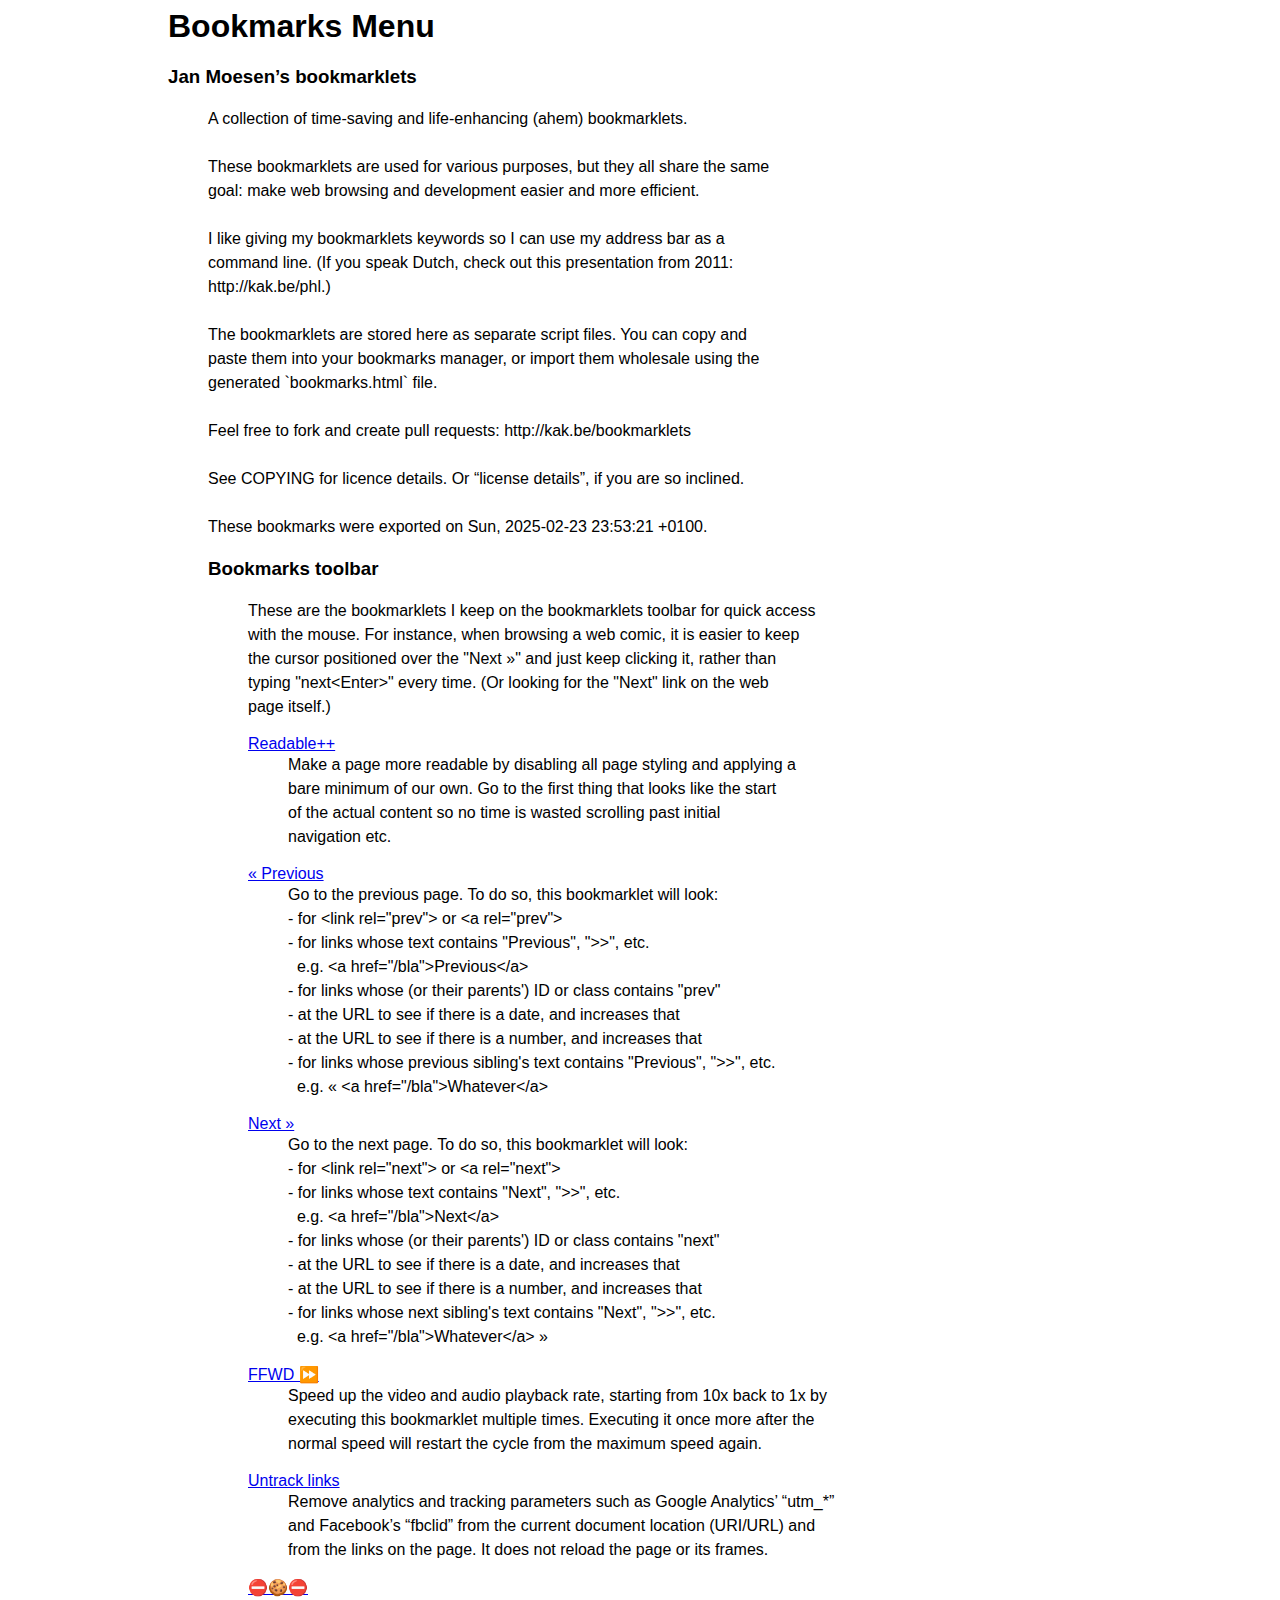
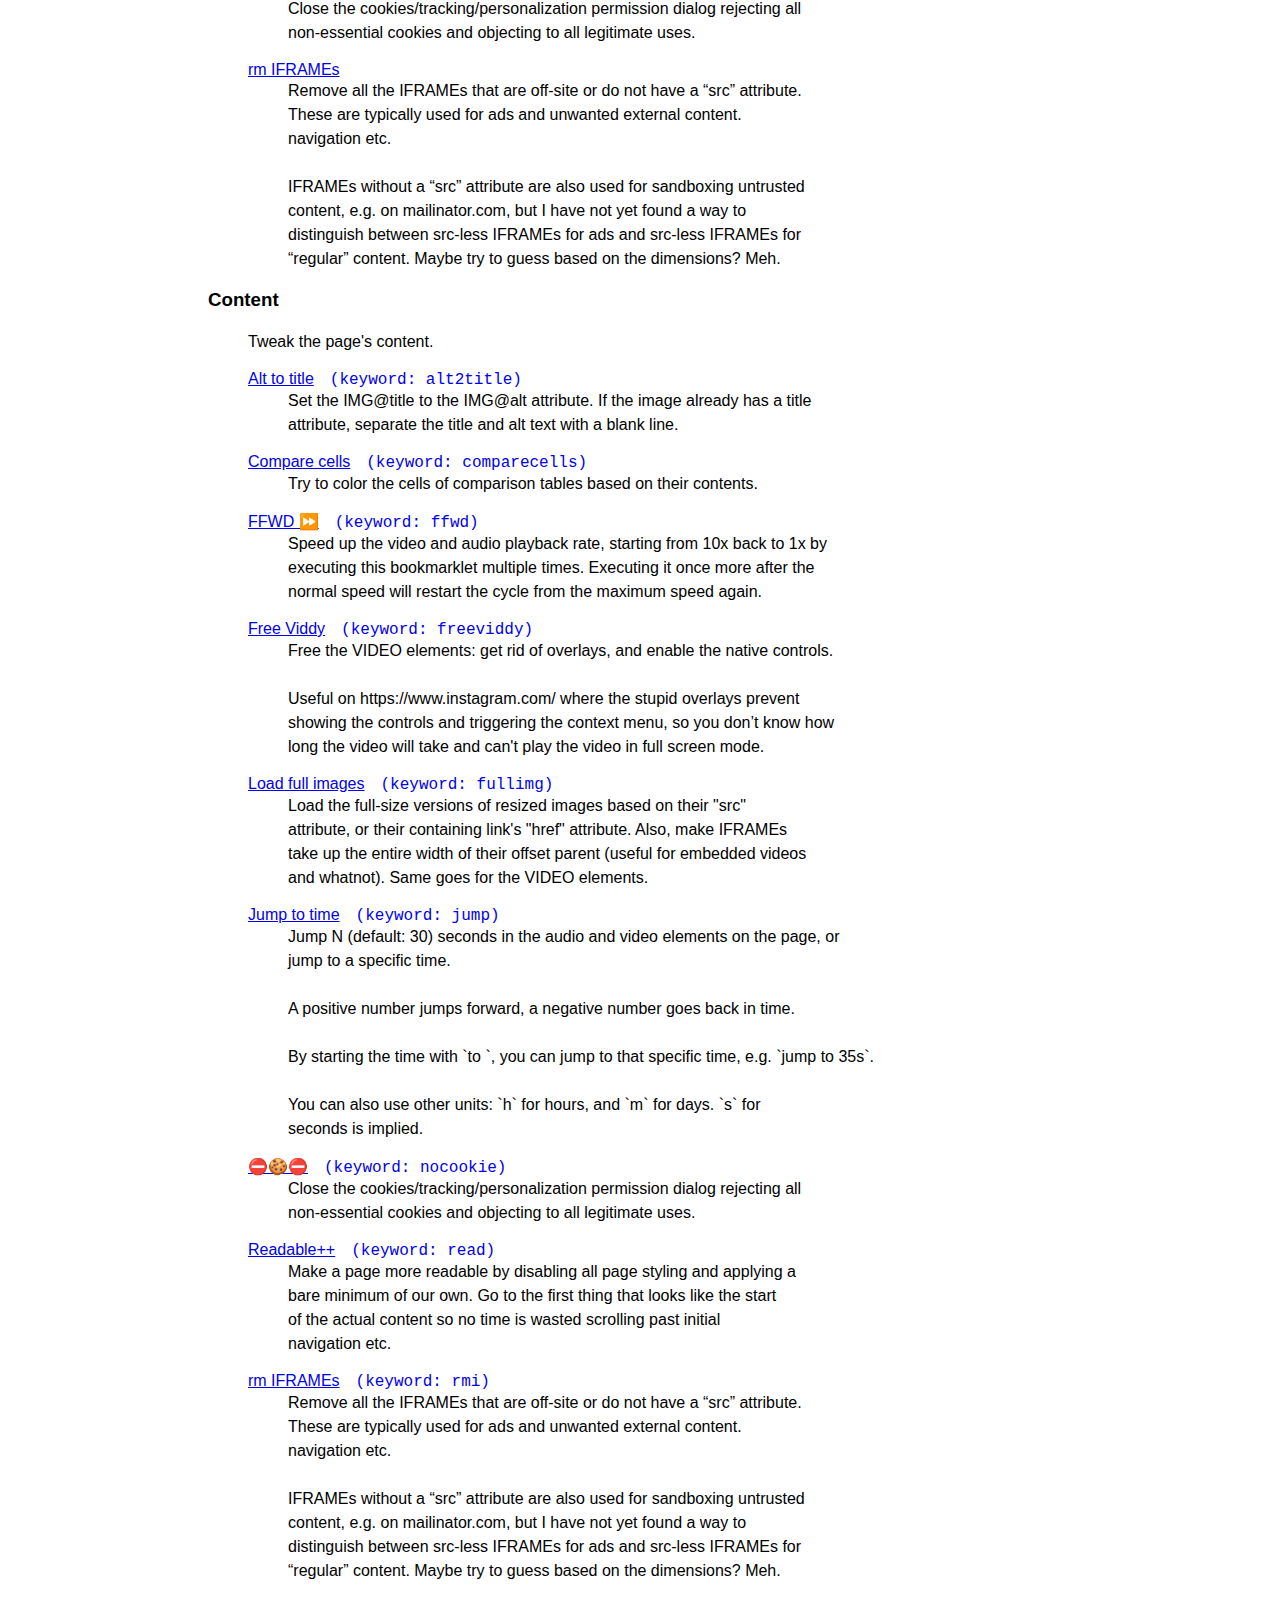
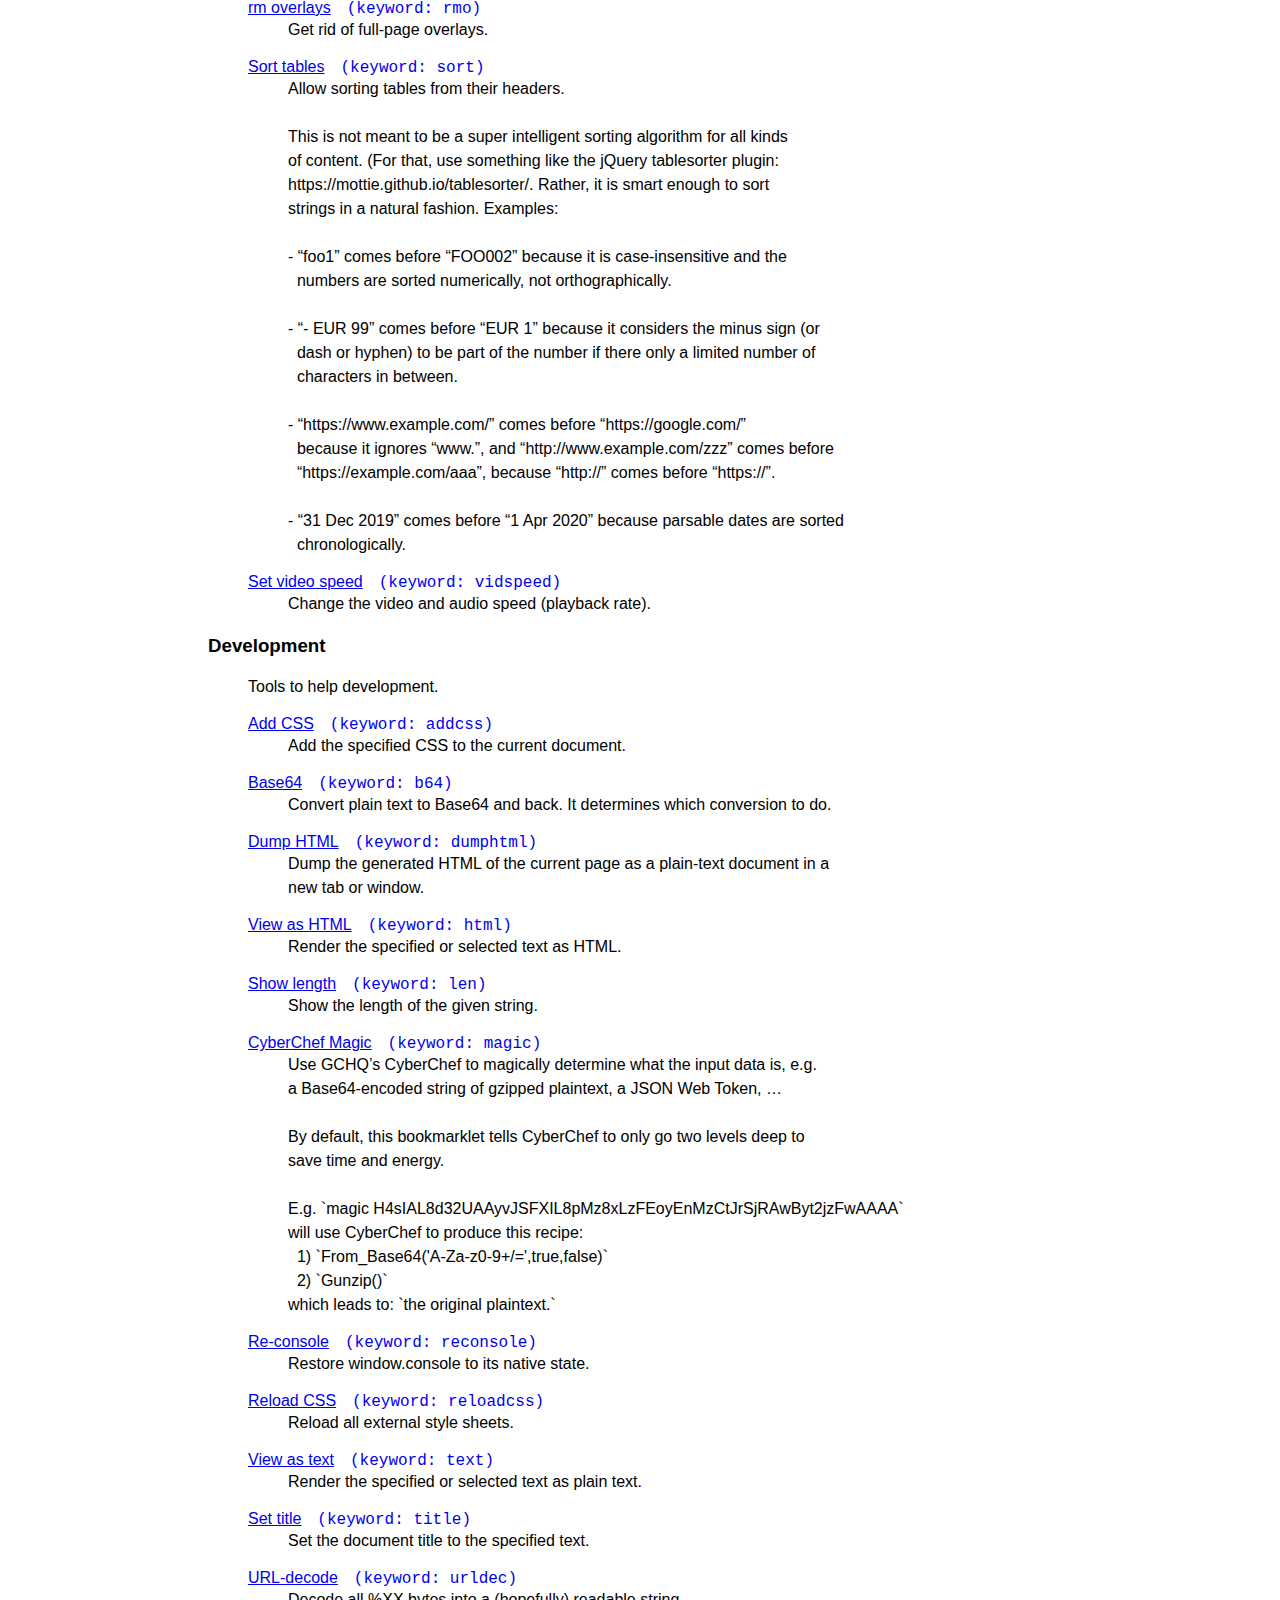
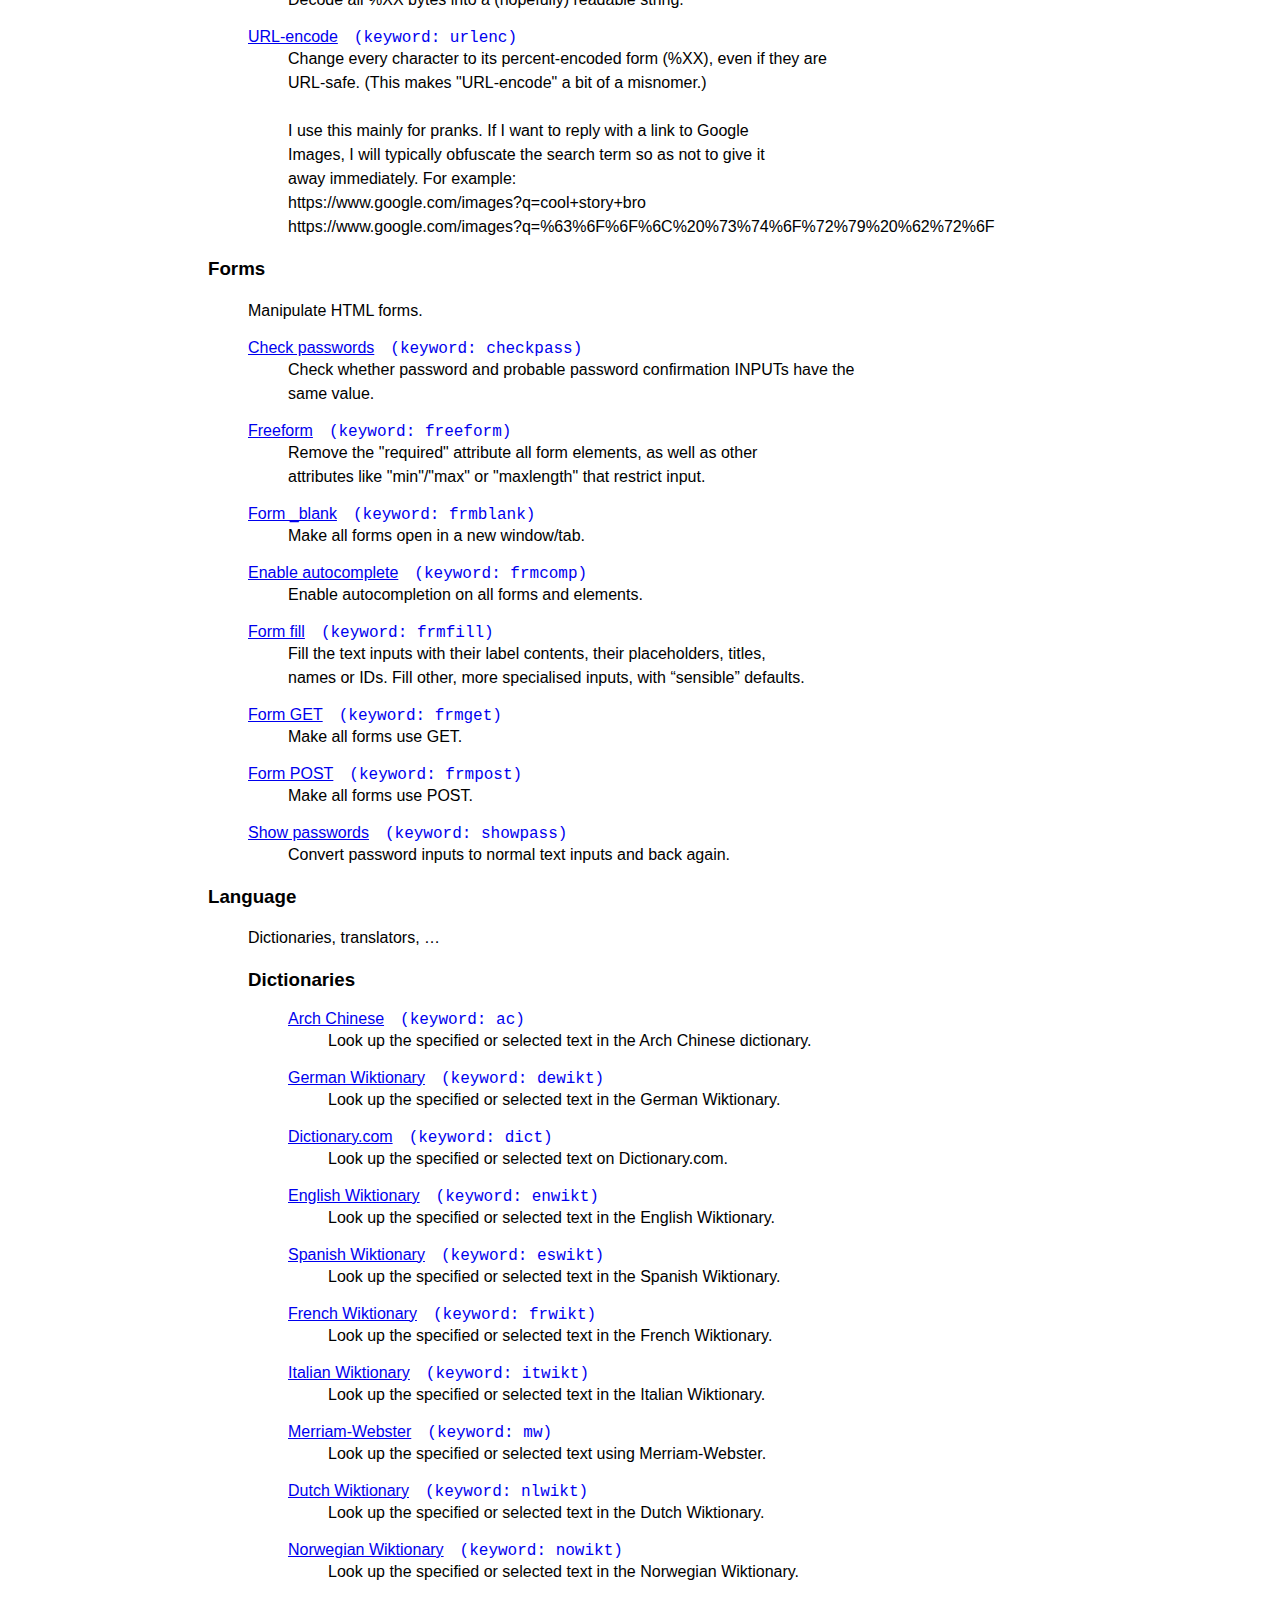
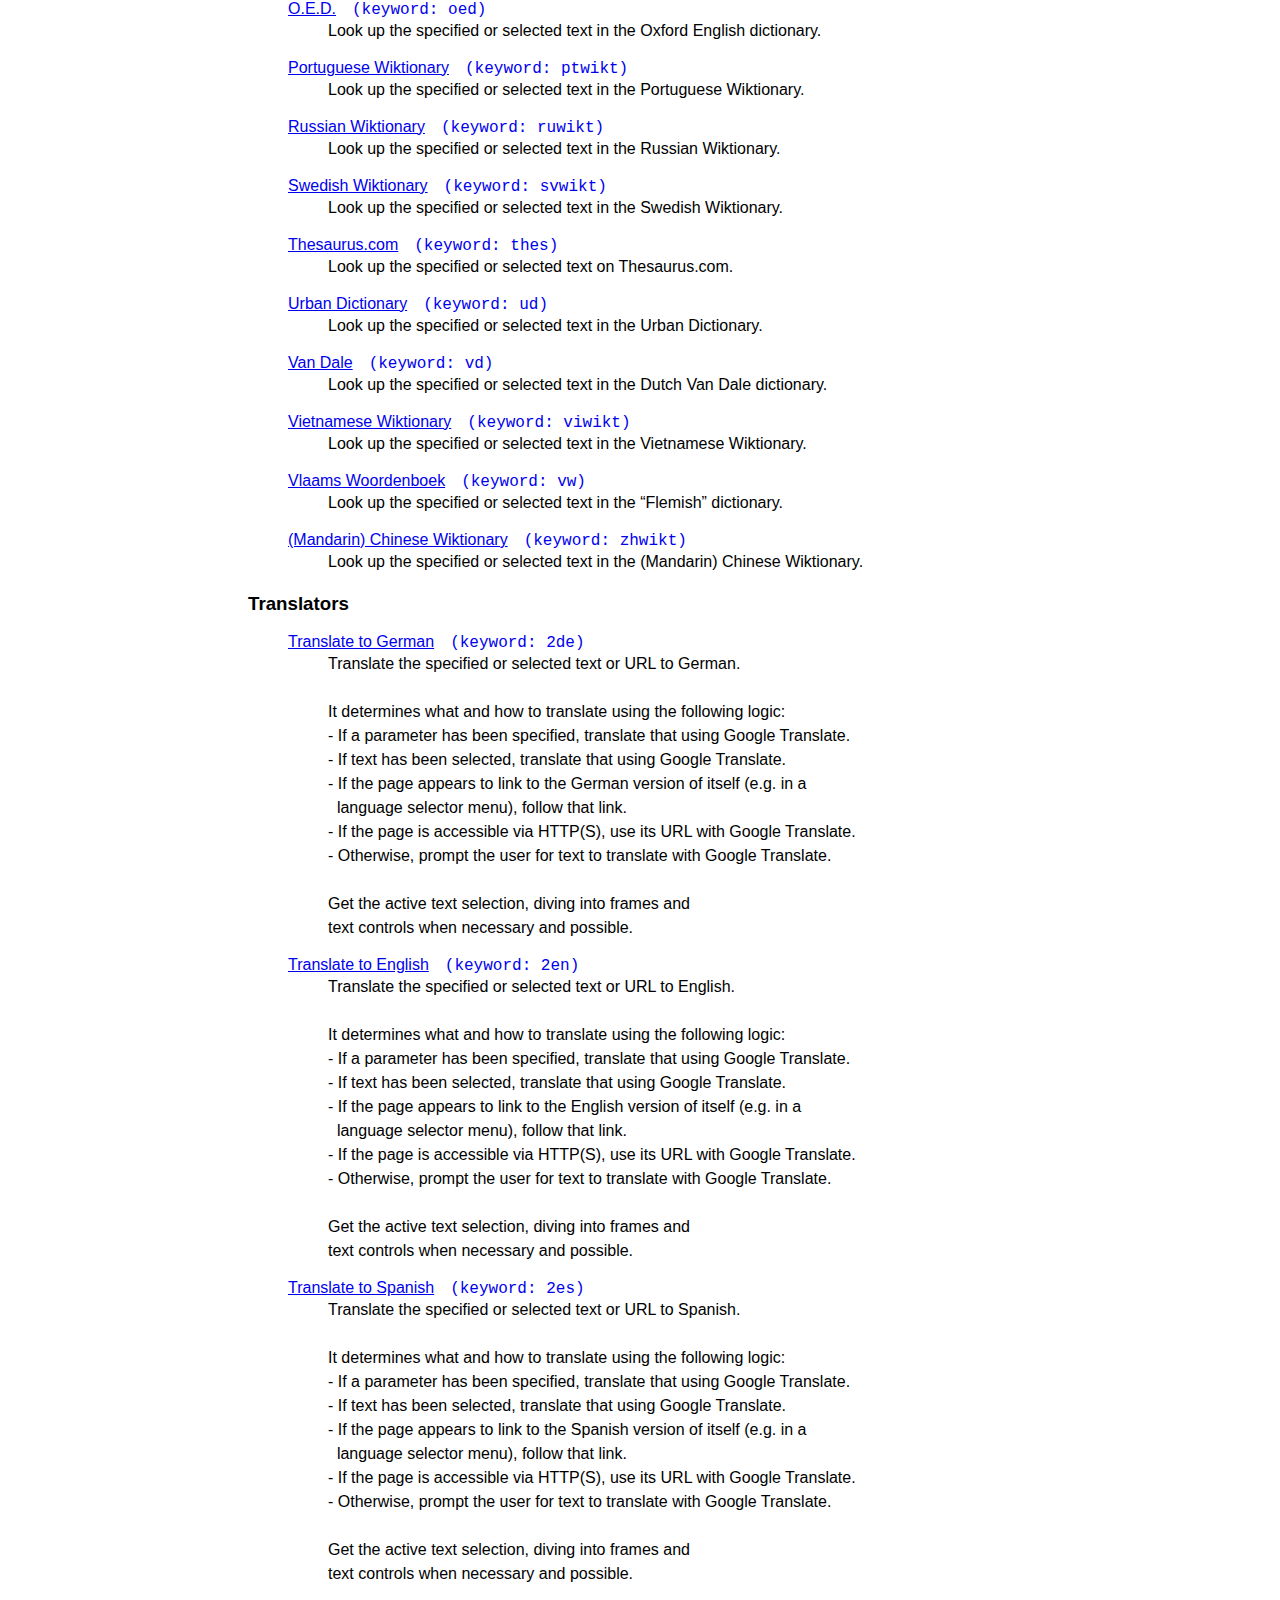
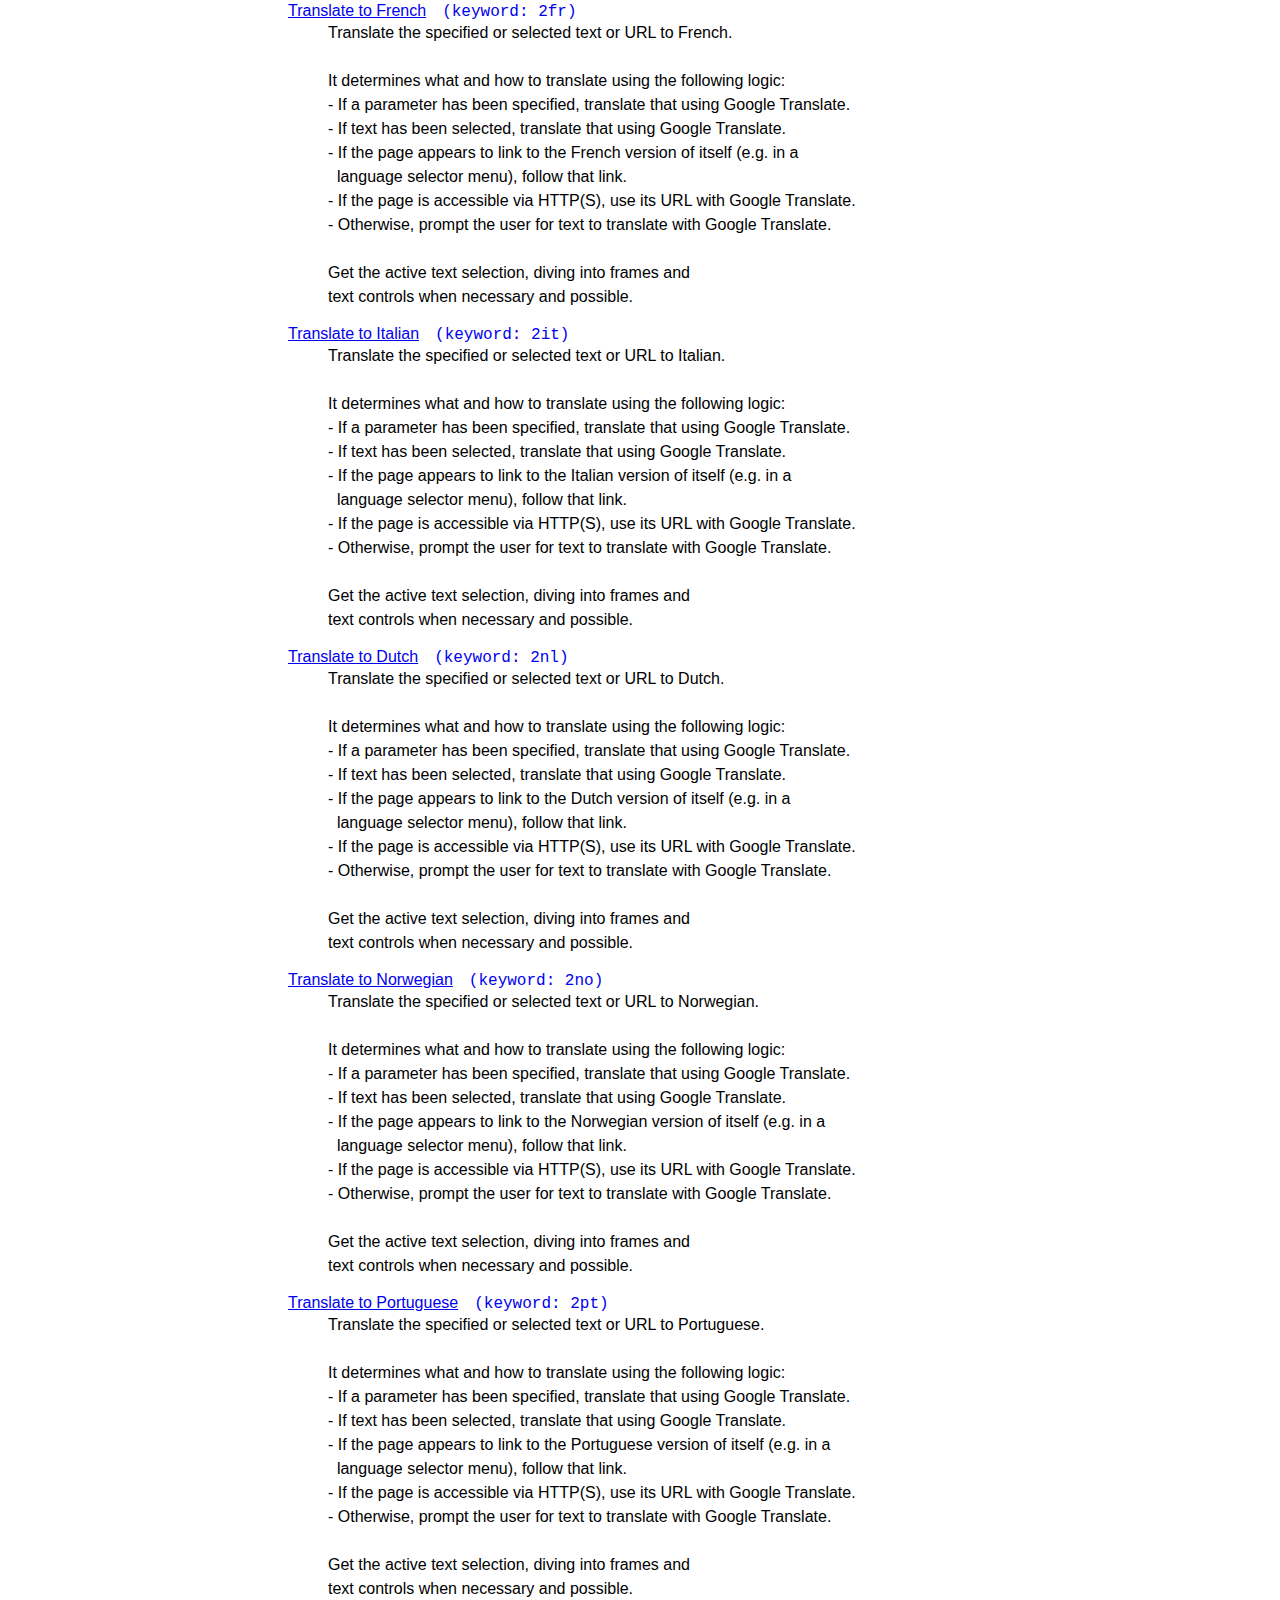
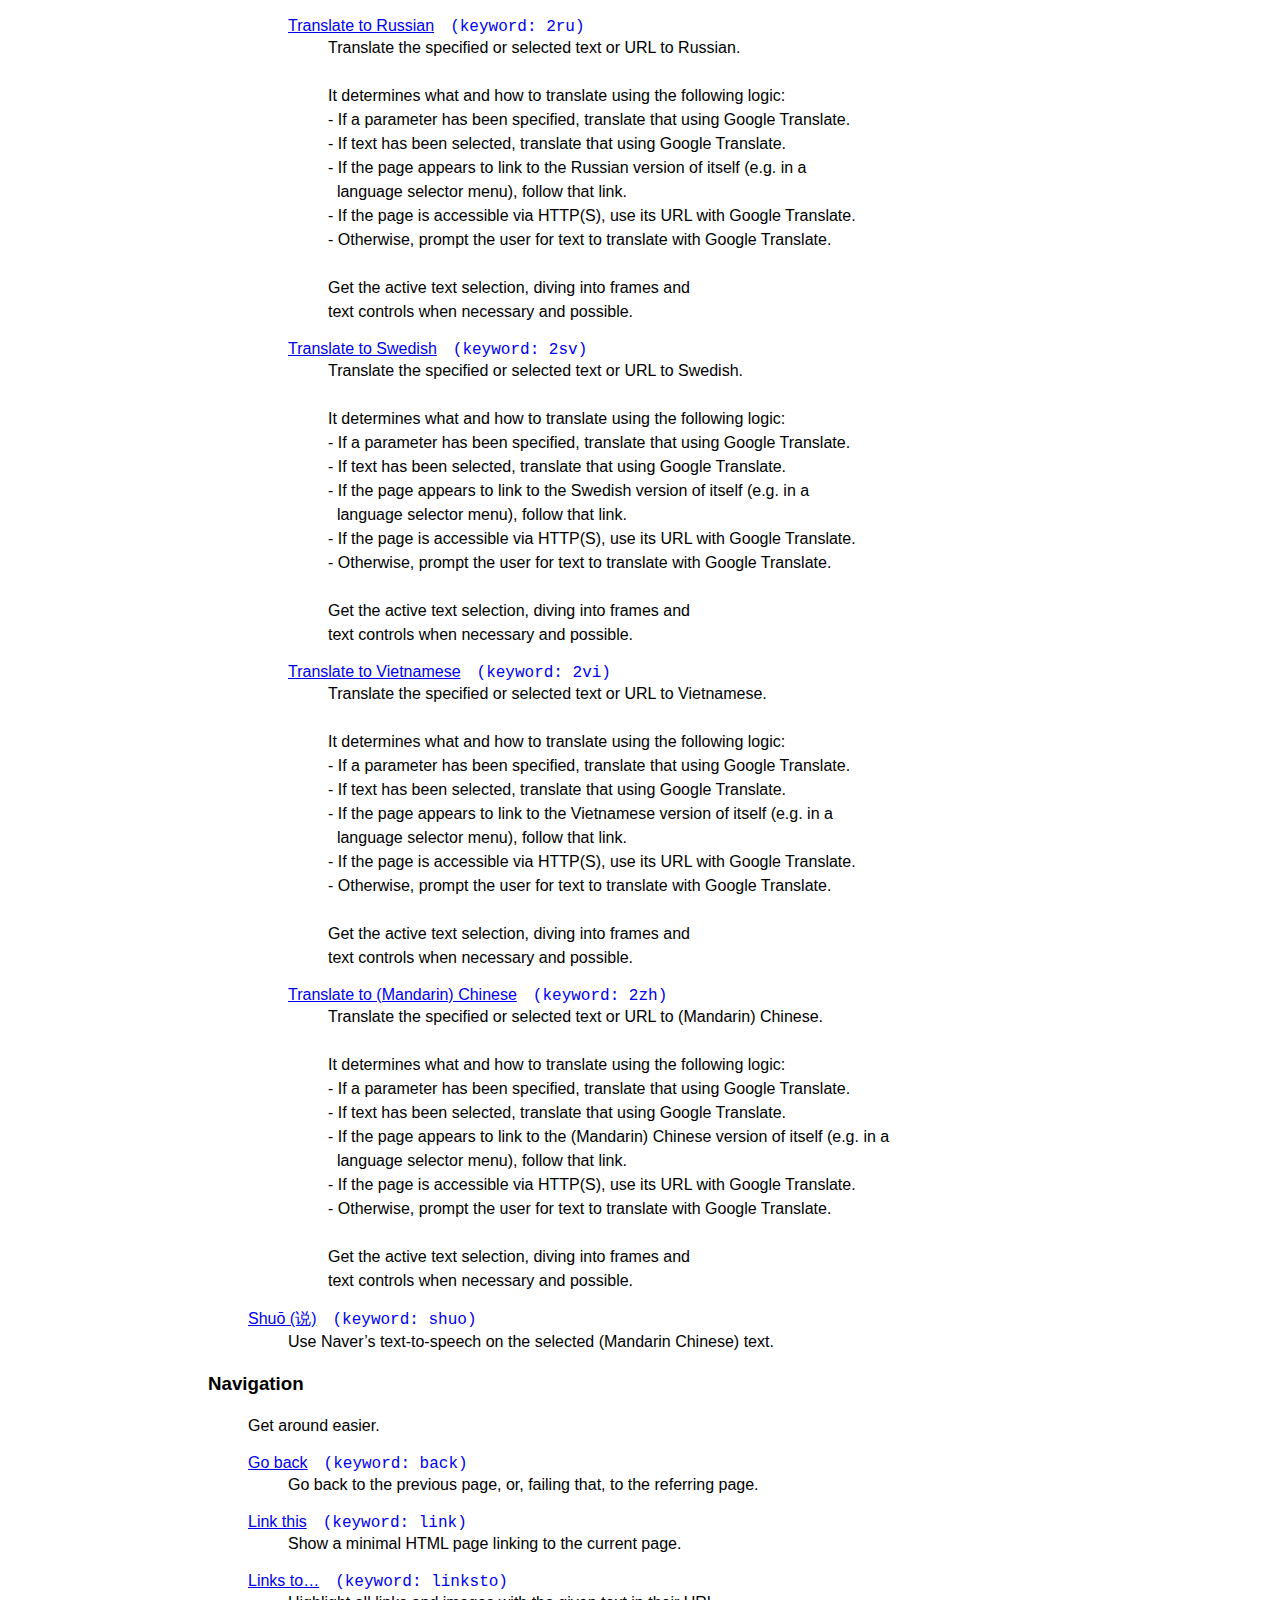
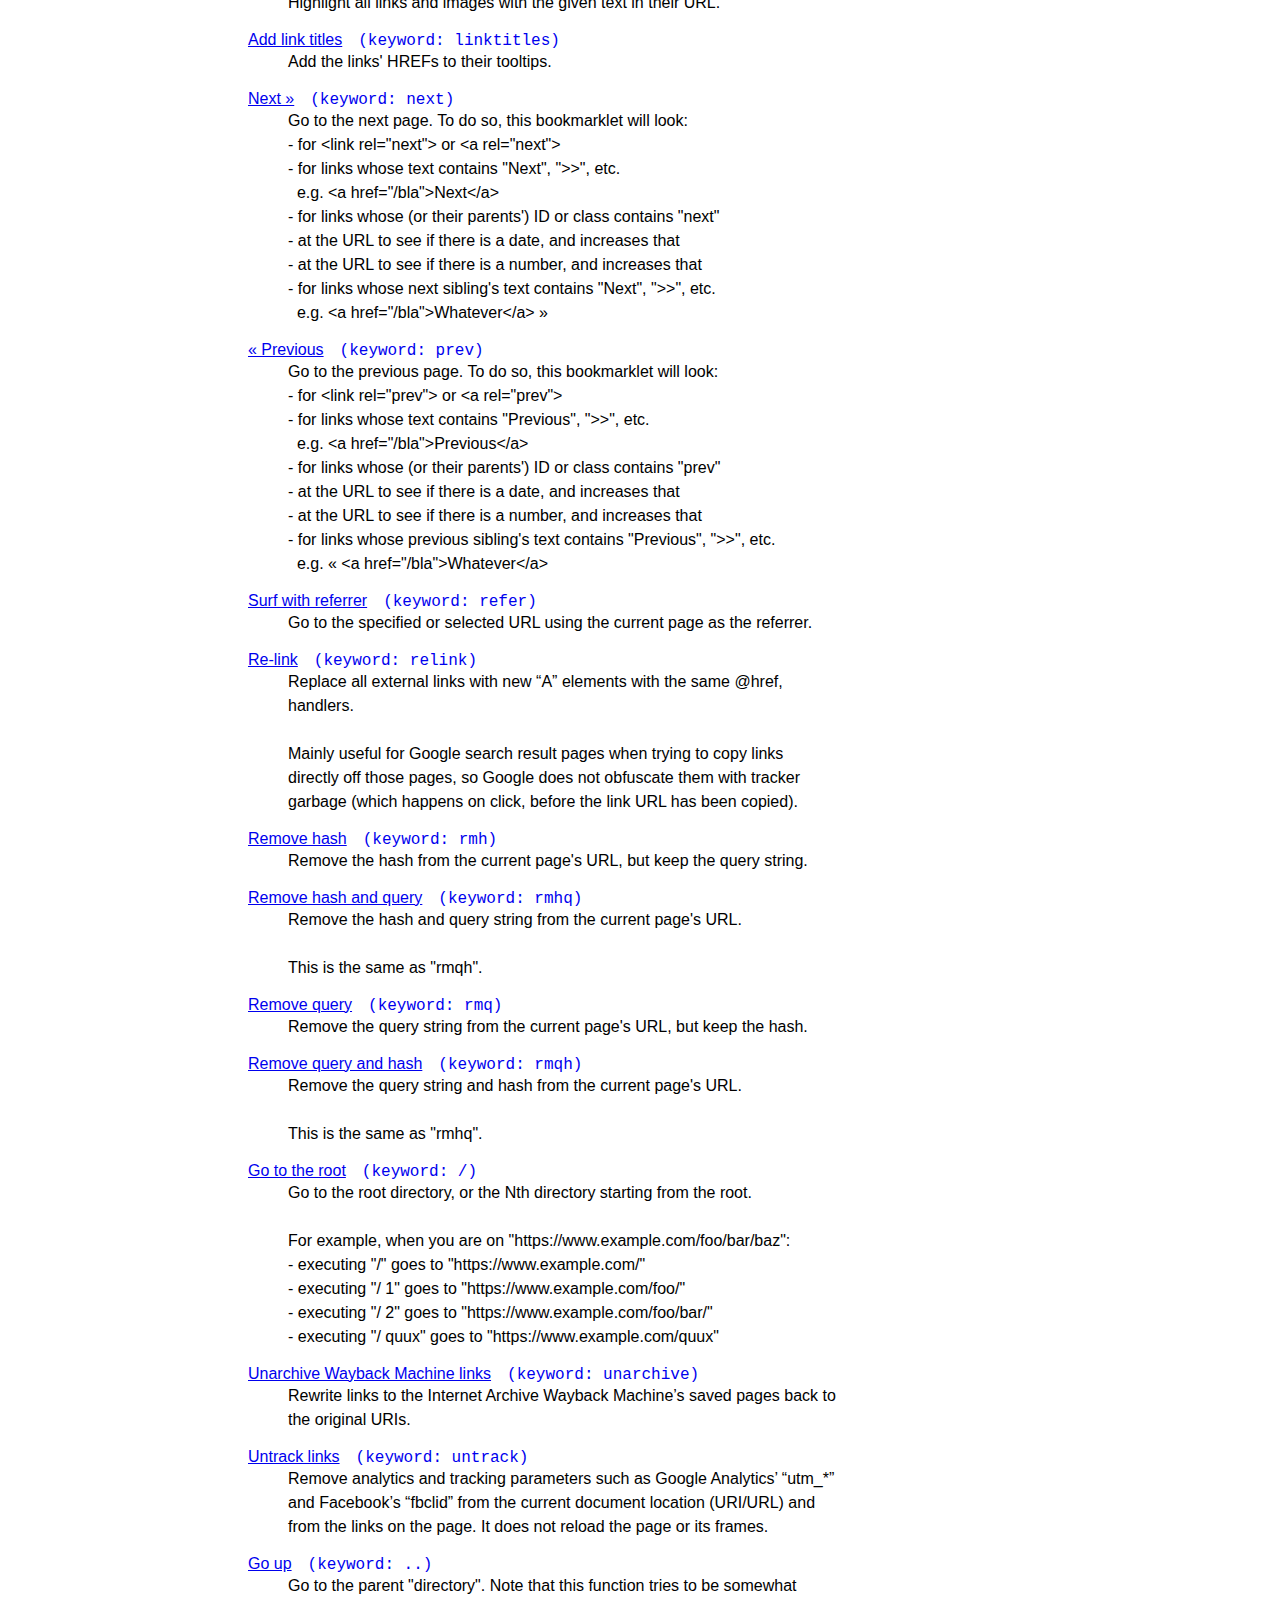
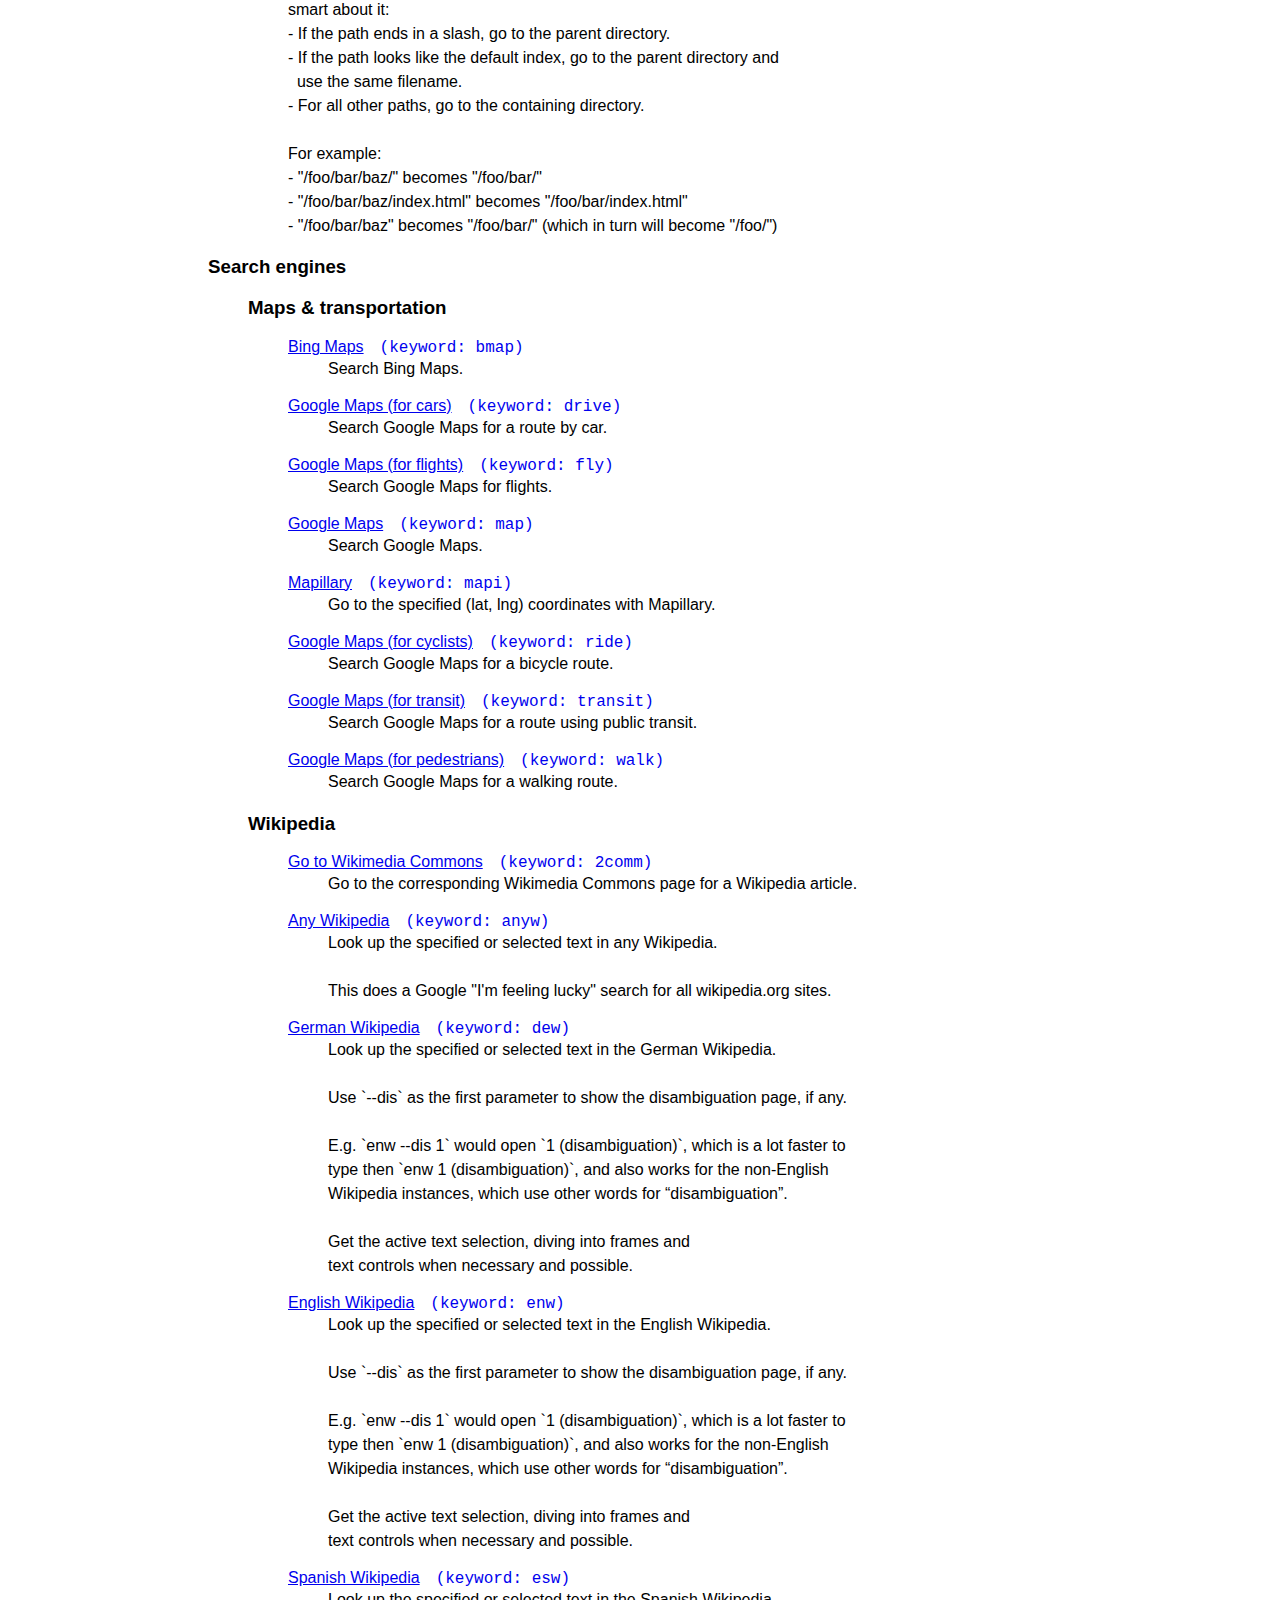
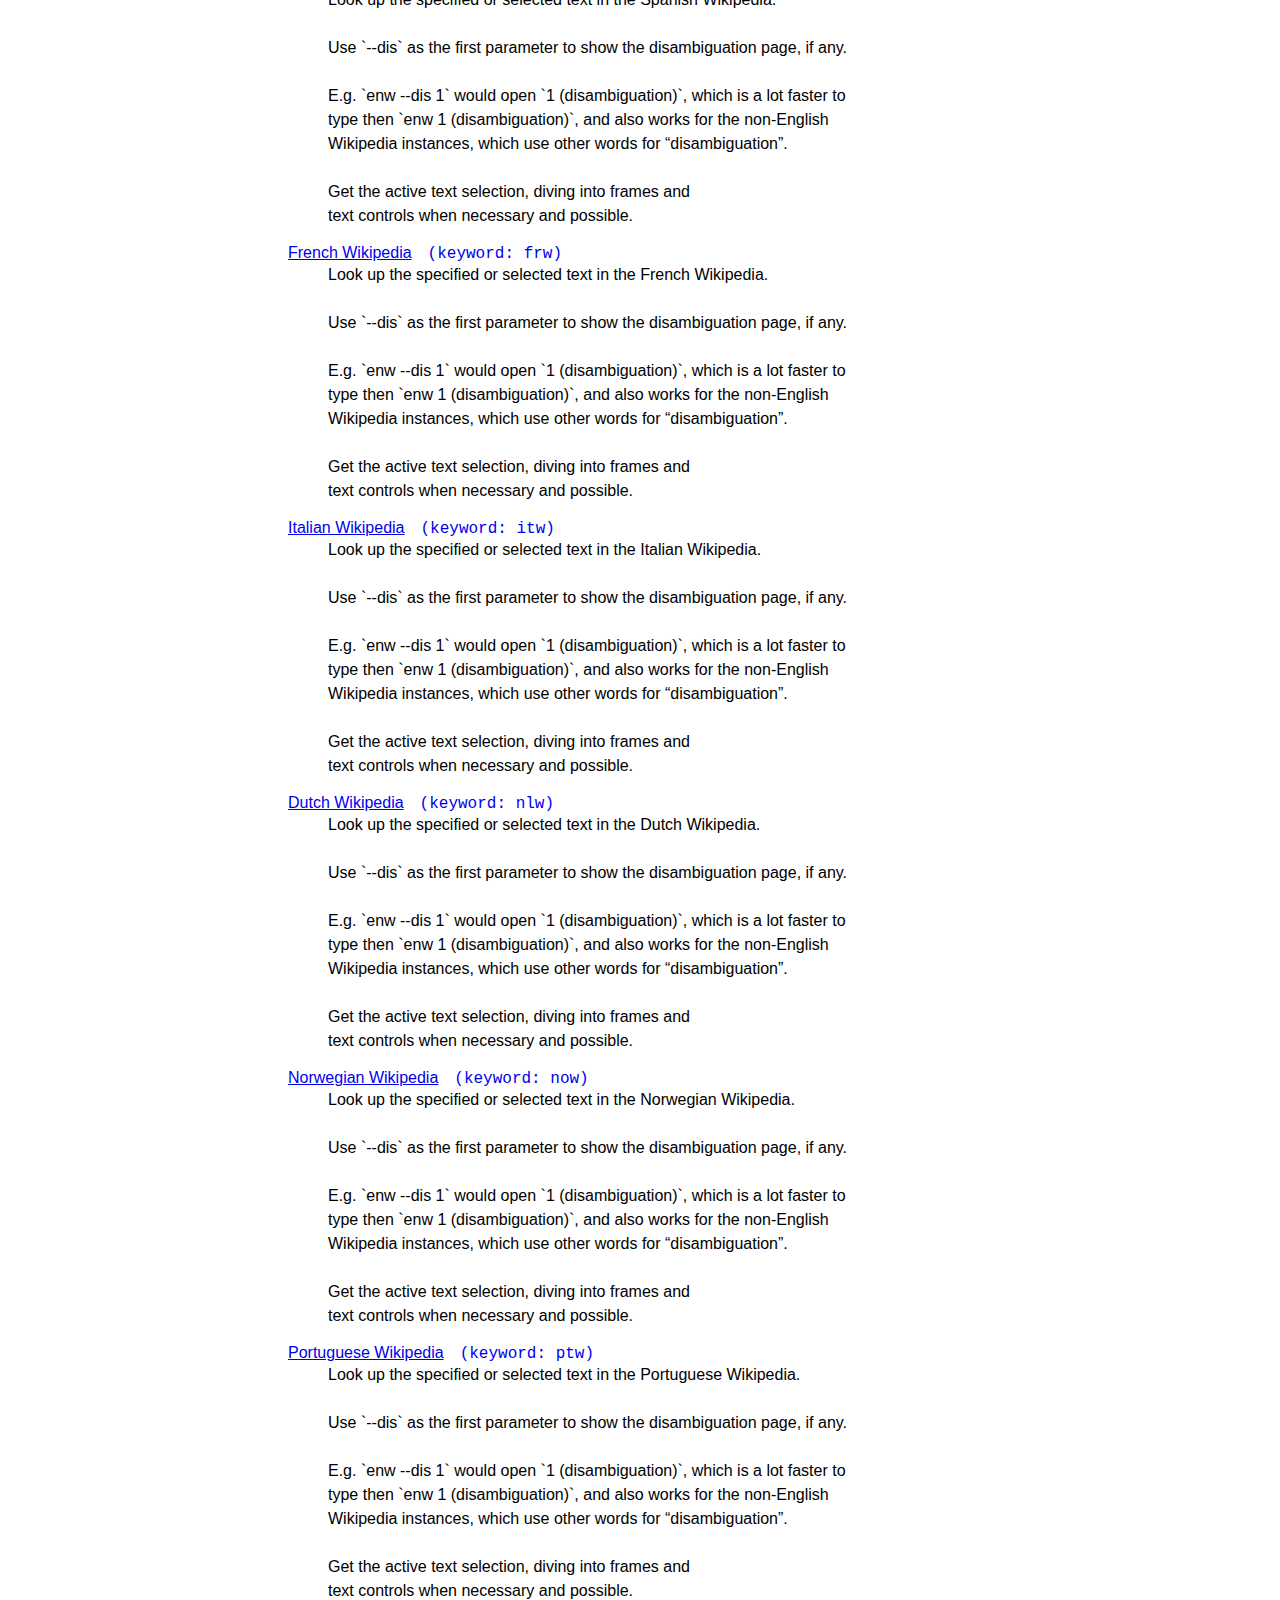
==== commit 4a9c4204: "nocookie: always check for “Continue without X”" ====
--- a/bookmarks-without-parameters.html
+++ b/bookmarks-without-parameters.html
@@ -43,7 +43,7 @@
 
 See COPYING for licence details. Or “license details”, if you are so inclined.
 
-These bookmarks were exported on Sun, 2025-02-23 23:45:41 +0100.</P>
+These bookmarks were exported on Sun, 2025-02-23 23:53:21 +0100.</P>
 <DL><P>
 	<DT><H3>Bookmarks toolbar</H3>
 	<DD><P>These are the bookmarklets I keep on the bookmarklets toolbar for quick access
@@ -85,7 +85,7 @@
 	<DD><P>Remove analytics and tracking parameters such as Google Analytics’ “utm_*”
 and Facebook’s “fbclid” from the current document location (URI/URL) and
 from the links on the page. It does not reload the page or its frames.</P></DD>
-	<DT><A HREF="javascript:%28function%20nocookie%28%29%20%7B%20%27use%20strict%27%3B%20%20let%20hasFoundSomethingToClick%20%3D%20false%3B%20%20const%20externalConsentManagerIframeSelectors%20%3D%20%5B%20%20%27iframe%5Bsrc%2A%3D%22.trustarc.com%2F%22%5D%27%2C%20%20%27iframe%5Bsrc%2A%3D%22.consensu.org%2F%22%5D%27%2C%20%20%27iframe%5Bsrc%2A%3D%22.privacymanager.io%2F%22%5D%27%2C%20%20%27iframe%5Bsrc%5E%3D%22https%3A%2F%2Fcmp.%22%5D%27%2C%20%20%27iframe%5Bsrc%2A%3D%22.privacy-mgmt.com%2F%22%5D%27%2C%20%27iframe%5Bsrc%5E%3D%22https%3A%2F%2Fsourcepoint.theguardian.com%2F%22%5D%27%2C%20%27iframe%5Bsrc%5E%3D%22https%3A%2F%2Fsourcepointcmp.%22%5D%27%2C%20%27iframe%5Bsrc%5E%3D%22https%3A%2F%2F%22%5D%5Bsrc%2A%3D%22%2Findex.html%3F%22%5D%5Bsrc%2A%3D%22consentUUID%22%5D%27%2C%20%20%27iframe%5Bsrc%5E%3D%22https%3A%2F%2Ftcf2.telegraph.co.uk%2F%22%5D%27%2C%20%20%27iframe%5Bsrc%5E%3D%22https%3A%2F%2Fnojazz.eu%2F%22%5D%27%2C%20%5D%3B%20const%20probableExternalConsentManagerIframeUris%20%3D%20%5B%5D%3B%20const%20probableExternalConsentManagerIframes%20%3D%20%5B%5D%3B%20%20function%20getAllDocuments%28currDocument%29%20%7B%20if%20%28%21getAllDocuments.cache%29%20%7B%20getAllDocuments.cache%20%3D%20new%20WeakMap%28%29%3B%20%7D%20if%20%28%21currDocument%29%20%7B%20currDocument%20%3D%20document%3B%20%7D%20if%20%28getAllDocuments.cache.get%28currDocument%29%29%20%7B%20return%20getAllDocuments.cache.get%28currDocument%29%3B%20%7D%20const%20documents%20%3D%20%5BcurrDocument%5D%3B%20%20currDocument.querySelectorAll%28%27frame%2C%20iframe%2C%20object%5Btype%5E%3D%22text%2Fhtml%22%5D%2C%20object%5Btype%5E%3D%22application%2Fxhtml%2Bxml%22%5D%27%29.forEach%28elem%20%3D%3E%20%7B%20if%20%28elem.contentDocument%29%20%7B%20documents.push%28...getAllDocuments%28elem.contentDocument%29%29%3B%20%7D%20%7D%29%3B%20getAllDocuments.cache.set%28currDocument%2C%20documents%29%3B%20return%20documents%3B%20%7D%20%20function%20deepQuerySelector%28selector%2C%20options%29%20%7B%20let%20%7Broots%2C%20maxShadowRootDepth%7D%20%3D%20options%20%7C%7C%20%7B%7D%3B%20if%20%28%21roots%29%20%7B%20roots%20%3D%20getAllDocuments%28%29%3B%20%7D%20else%20if%20%28%21Array.isArray%28roots%29%29%20%7B%20roots%20%3D%20%5Broots%5D%3B%20%7D%20if%20%28Number.isNaN%28maxShadowRootDepth%29%29%20%7B%20maxShadowRootDepth%20%3D%200%3B%20%7D%20for%20%28let%20i%20%3D%200%3B%20i%20%3C%20roots.length%3B%20i%2B%2B%29%20%7B%20const%20normalQuerySelectorResult%20%3D%20roots%5Bi%5D.querySelector%28selector%29%3B%20if%20%28normalQuerySelectorResult%29%20%7B%20return%20normalQuerySelectorResult%3B%20%7D%20%20if%20%28maxShadowRootDepth%20%3E%200%29%20%7B%20const%20shadowRoots%20%3D%20getShadowRoots%28roots%5Bi%5D%29%3B%20if%20%28shadowRoots.length%29%20%7B%20const%20deepQuerySelectorResult%20%3D%20deepQuerySelector%28selector%2C%20%7B%20roots%3A%20shadowRoots%2C%20maxShadowRootDepth%3A%20maxShadowRootDepth%20-%201%20%7D%29%3B%20if%20%28deepQuerySelectorResult%29%20%7B%20return%20deepQuerySelectorResult%3B%20%7D%20%7D%20%7D%20%7D%20%7D%20%20function%20deepQuerySelectorAll%28selector%29%20%7B%20let%20allElements%20%3D%20%5B%5D%3B%20const%20allDocuments%20%3D%20getAllDocuments%28%29%3B%20for%20%28let%20i%20%3D%200%3B%20i%20%3C%20allDocuments.length%3B%20i%2B%2B%29%20%7B%20allElements%20%3D%20allElements.concat%28Array.from%28allDocuments%5Bi%5D.querySelectorAll%28selector%29%29%29%3B%20%7D%20return%20allElements%3B%20%7D%20%20const%20regularElementsThatCannotBeShadowHostsSelector%20%3D%20%27a%2Cabbr%2Caddress%2Carea%2Caudio%2Cb%2Cbase%2Cbdi%2Cbdo%2Cbr%2Cbutton%2Ccanvas%2Ccaption%2Ccite%2Ccode%2Ccol%2Ccolgroup%2Cdata%2Cdatalist%2Cdd%2Cdel%2Cdetails%2Cdfn%2Cdialog%2Cdl%2Cdt%2Cem%2Cembed%2Cfieldset%2Cfigcaption%2Cfigure%2Cform%2Chead%2Chgroup%2Chr%2Chtml%2Ci%2Ciframe%2Cimg%2Cinput%2Cins%2Ckbd%2Clabel%2Clegend%2Cli%2Clink%2Cmap%2Cmark%2Cmath%2Cmath%20%2A%2Cmenu%2Cmeta%2Cmeter%2Cnoscript%2Cobject%2Col%2Coptgroup%2Coption%2Coutput%2Cparam%2Cpicture%2Cpre%2Cprogress%2Cq%2Crp%2Crt%2Cruby%2Cs%2Csamp%2Cscript%2Cselect%2Cslot%2Csmall%2Csource%2Cstrong%2Cstyle%2Csub%2Csummary%2Csup%2Csvg%2Csvg%20%2A%2Ctable%2Ctbody%2Ctd%2Ctemplate%2Ctextarea%2Ctfoot%2Cth%2Cthead%2Ctime%2Ctitle%2Ctr%2Ctrack%2Cu%2Cul%2Cvar%2Cvideo%2Cwbr%27%3B%20const%20possibleShadowHostsSelector%20%3D%20regularElementsThatCannotBeShadowHostsSelector%20.split%28%27%2C%27%29%20.map%28s%20%3D%3E%20%60%3Anot%28%24%7Bs%7D%29%60%29%20.join%28%27%27%29%3B%20%20function%20getShadowRoots%28roots%29%20%7B%20if%20%28%21roots%29%20%7B%20roots%20%3D%20getAllDocuments%28%29%3B%20%7D%20else%20if%20%28roots.length%29%20%7B%20roots%20%3D%20Array.from%28roots%29%3B%20%7D%20else%20if%20%28%21Array.isArray%28roots%29%29%20%7B%20roots%20%3D%20%5Broots%5D%3B%20%7D%20const%20shadowRoots%20%3D%20%5B%5D%3B%20roots.forEach%28root%20%3D%3E%20shadowRoots.push%28...%20Array.from%28root.querySelectorAll%28possibleShadowHostsSelector%29%29%20.filter%28possibleShadowHost%20%3D%3E%20possibleShadowHost.shadowRoot%29%20.map%28shadowHost%20%3D%3E%20shadowHost.shadowRoot%29%20%29%29%3B%20return%20shadowRoots%3B%20%7D%20%20function%20clickAndWaitOrDoItNow%28selectorOrElement%2C%20provider%2C%20callback%29%20%7B%20if%20%28tryToClick%28selectorOrElement%2C%20provider%29%29%20%7B%20setTimeout%28callback%2C%20250%29%3B%20%7D%20else%20%7B%20callback%28%29%3B%20%7D%20%7D%20%20function%20tryToClick%28selectorOrElement%2C%20provider%2C%20deepQuerySelectorOptions%29%20%7B%20const%20elem%20%3D%20typeof%20selectorOrElement%20%3D%3D%3D%20%27string%27%20%3F%20deepQuerySelector%28selectorOrElement%2C%20deepQuerySelectorOptions%29%20%3A%20selectorOrElement%3B%20if%20%28elem%29%20%7B%20const%20text%20%3D%20elem.localName%20%3D%3D%3D%20%27input%27%20%3F%20elem.value%20%3A%20elem.textContent.replaceAll%28%27%5Cn%27%2C%20%27%20%27%29.trim%28%29.replace%28%2F%28.%7B32%7D%29.%2A%2F%2C%20%27%241%E2%80%A6%27%29%3B%20const%20msg%20%3D%20typeof%20selectorOrElement%20%3D%3D%3D%20%27string%27%20%3F%20%60nocookie%3A%20found%20%24%7Bprovider%7D%20element%20%28%E2%80%9C%24%7Btext%7D%E2%80%9D%29%20to%20click%20for%20selector%20%24%7BselectorOrElement%7D%3A%20%60%20%3A%20%60nocookie%3A%20found%20%24%7Bprovider%7D%20element%20%28%E2%80%9C%24%7Btext%7D%E2%80%9D%29%20to%20click%3A%20%60%3B%20console.log%28msg%2C%20elem%29%3B%20%20setTimeout%28_%20%3D%3E%20elem.click%28%29%2C%2050%29%3B%20hasFoundSomethingToClick%20%3D%20true%3B%20return%20true%3B%20%7D%20%7D%20%20function%20retryToClick%28selectorOrElement%2C%20provider%2C%20maxNumMilliseconds%2C%20deepQuerySelectorOptions%29%20%7B%20if%20%28typeof%20maxNumMilliseconds%20%3D%3D%3D%20%27undefined%27%29%20%7B%20maxNumMilliseconds%20%3D%205000%3B%20%7D%20const%20startTimestamp%20%3D%20%2Bnew%20Date%28%29%3B%20const%20numMillisecondsBetweenTries%20%3D%20100%3B%20const%20retrier%20%3D%20_%20%3D%3E%20%7B%20const%20currTimestamp%20%3D%20%2Bnew%20Date%28%29%3B%20if%20%28tryToClick%28selectorOrElement%2C%20provider%2C%20deepQuerySelectorOptions%29%29%20%7B%20const%20numMillisecondsElapsed%20%3D%20currTimestamp%20-%20startTimestamp%3B%20if%20%28numMillisecondsElapsed%20%3E%3D%20numMillisecondsBetweenTries%29%20%7B%20console.log%28%60nocookie%3A%20%E2%86%91%20found%20that%20button%20to%20click%20after%20%24%7BnumMillisecondsElapsed%7D%20milliseconds.%20%E2%86%91%60%29%3B%20%7D%20return%3B%20%7D%20if%20%28currTimestamp%20%2B%20numMillisecondsBetweenTries%20%3C%3D%20startTimestamp%20%2B%20maxNumMilliseconds%29%20%7B%20setTimeout%28retrier%2C%20numMillisecondsBetweenTries%29%3B%20%7D%20%7D%3B%20retrier%28%29%3B%20%7D%20%20function%20tryToUncheck%28selectorOrElements%29%20%7B%20const%20elems%20%3D%20typeof%20selectorOrElements%20%3D%3D%3D%20%27string%27%20%3F%20deepQuerySelectorAll%28selectorOrElements%29%20%3A%20selectorOrElements%3B%20elems.forEach%28check%20%3D%3E%20%7B%20%20let%20labellingElement%3B%20let%20labelText%3B%20if%20%28check.hasAttribute%28%27aria-label%27%29%29%20%7B%20labelText%20%3D%20check.getAttribute%28%27aria-label%27%29%3B%20%7D%20else%20if%20%28check.hasAttribute%28%27title%27%29%29%20%7B%20labelText%20%3D%20check.getAttribute%28%27title%27%29%3B%20%7D%20else%20%7B%20if%20%28check.hasAttribute%28%27aria-labelledby%27%29%29%20%7B%20labellingElement%20%3D%20document.getElementById%28check.getAttribute%28%27aria-labelledby%27%29%29%3B%20%7D%20if%20%28%21labellingElement%20%26%26%20check.hasAttribute%28%27id%27%29%29%20%7B%20try%20%7B%20labellingElement%20%3D%20document.querySelector%28%60label%5Bfor%3D%22%24%7Bcheck.id%7D%22%5D%60%29%3B%20%7D%20catch%20%28e%29%20%7B%20%7D%20%7D%20if%20%28%21labellingElement%29%20%7B%20labellingElement%20%3D%20check.closest%28%27label%27%29%3B%20%7D%20if%20%28labellingElement%29%20%7B%20labelText%20%3D%20labellingElement.textContent.trim%28%29%3B%20%7D%20%7D%20if%20%28typeof%20labelText%20%3D%3D%3D%20%27undefined%27%20%7C%7C%20labelText%20%3D%3D%3D%20%27%27%29%20%7B%20labelText%20%3D%20%60%3C%24%7Bcheck.localName%7D%60%20%2B%20%5B%27name%27%2C%20%27value%27%2C%20%27id%27%2C%20%27class%27%5D.map%28attrName%20%3D%3E%20check.hasAttribute%28attrName%29%20%3F%20%60%20%24%7BattrName%7D%3D%22%24%7Bcheck.getAttribute%28attrName%29%7D%22%60%20%3A%20%27%27%20%29.filter%28_%20%3D%3E%20_%29.join%28%27%27%29%20%2B%20%27%3E%27%3B%20%7D%20%20if%20%28check.checked%20%3D%3D%3D%20false%29%20%7B%20console.log%28%60nocookie%3A%20checkbox%20for%20%E2%80%9C%24%7BlabelText%7D%E2%80%9D%20was%20already%20unchecked%3A%20%60%2C%20check%29%3B%20return%3B%20%7D%20%20console.log%28%60nocookie%3A%20unchecking%20checkbox%20for%20%E2%80%9C%24%7BlabelText%7D%E2%80%9D%3A%20%60%2C%20check%29%3B%20check.click%28%29%3B%20check.checked%20%3D%20false%3B%20check.setAttribute%28%27aria-checked%27%2C%20%27false%27%29%3B%20%7D%29%3B%20%7D%20%20%7B%20%20if%20%28%21tryToClick%28%27.eu-cookie-compliance-banner%20.decline-button%2C%20.decline-button%5Bclass%2A%3D%22eu-cookie-compliance%22%5D%27%2C%20%27Drupal%27%29%29%20%7B%20tryToUncheck%28%27.eu-cookie-compliance-categories%20input%5Btype%3D%22checkbox%22%5D%5Bname%3D%22cookie-categories%22%5D%3Achecked%27%29%3B%20tryToClick%28%27.eu-cookie-compliance-banner%20.eu-cookie-compliance-save-preferences-button%27%2C%20%27Drupal%27%29%3B%20%7D%20%20tryToClick%28%27%23truste-consent-required%27%2C%20%27TrustArc%27%29%3B%20%20tryToClick%28%27%23cookiescript_reject%27%2C%20%27Cookie-Script%27%29%3B%20%20if%20%28%21tryToClick%28%27%23cookie_action_close_header_reject%2C%20%5Bdata-cky-tag%3D%22reject-button%22%5D%2C%20.cky-btn-reject%27%2C%20%27CookieYes%2FCookie-Law-Info%27%29%29%20%7B%20clickAndWaitOrDoItNow%28%20%27%5Bdata-cky-tag%3D%22settings-button%22%5D%27%2C%20%27CookieYes%2FCookie-Law-Info%27%2C%20_%20%3D%3E%20%7B%20tryToUncheck%28%27.cky-switch%20input%5Btype%3D%22checkbox%22%5D%3Achecked%27%29%3B%20tryToClick%28%27%5Bdata-cky-tag%3D%22detail-save-button%22%5D%27%2C%20%27CookieYes%2FCookie-Law-Info%27%29%3B%20%7D%20%29%3B%20%7D%20%20tryToClick%28%27%23essential_accept%20.btn-btn-save%27%2C%20%27GDPR%20Legal%20Cookie%20App%20for%20Shopify%27%29%3B%20%20if%20%28tryToClick%28%27.cck-actions-button%5Bhref%3D%22%23refuse%22%5D%2C%20.wt-cck-btn-refuse%27%2C%20%27NextEuropa%27%29%29%20%7B%20tryToClick%28%27.cck-actions%20%5Bhref%3D%22%23close%22%5D%27%2C%20%27NextEuropa%27%29%3B%20%7D%20%20tryToClick%28%27%23hs-eu-decline-button%27%2C%20%27HubSpot%27%29%3B%20%20tryToClick%28%27.nimbuCookie%20.cn-ok%20button%3Anot%28.cm-btn-success%29%3Anot%28.cm-btn-info%29%27%2C%20%27Nimbu%20%28Zenjoy%29%27%29%3B%20%20tryToClick%28%27.orejime-Button--decline%2C%20.orejime-Notice-declineButton%27%2C%20%27Orejime%27%29%3B%20%20if%20%28%21tryToClick%28%27.cookiefirst-root%20%5Bdata-cf-action%3D%22reject%22%5D%27%2C%20%27CookieFirst%27%29%29%20%7B%20const%20lastPossibleCookieFirstButton%20%3D%20deepQuerySelectorAll%28%27button%5Bdata-cookiefirst-button%3D%22secondary%22%5D%3Anth-of-type%283%29%3Alast-child%27%29.pop%28%29%3B%20if%20%28lastPossibleCookieFirstButton%29%20%7B%20tryToClick%28lastPossibleCookieFirstButton%2C%20%27CookieFirst%20modal%20dialog%27%29%3B%20%7D%20%7D%20%20if%20%28%21tryToClick%28%27%5Bdata-cookiefirst-action%3D%22reject%22%5D%27%2C%20%27CookieFirst%27%29%29%20%7B%20clickAndWaitOrDoItNow%28%20%27%5Bdata-cookiefirst-action%3D%22adjust%22%5D%27%2C%20%27CookieFirst%27%2C%20_%20%3D%3E%20%7B%20tryToUncheck%28%27.cookiefirst-root%20%5Brole%3D%22checkbox%22%5D%5Baria-checked%3D%22true%22%5D%2C%20.cookiefirst-root%20input%5Btype%3D%22checkbox%22%5D%3Achecked%27%29%3B%20tryToClick%28%27%5Bdata-cookiefirst-action%3D%22save%22%5D%27%2C%20%27CookieFirst%27%29%3B%20%7D%20%29%3B%20%7D%20%20if%20%28%21tryToClick%28%27.fc-cta-do-not-consent%27%2C%20%27Google%20Funding%20Choices%27%29%29%20%7B%20clickAndWaitOrDoItNow%28%20%27.fc-cta-manage-options%27%2C%20%27Google%20Funding%20Choices%27%2C%20_%20%3D%3E%20%7B%20tryToUncheck%28%27.fc-preference-legitimate-interest%2C%20input%5Btype%3D%22checkbox%22%5D%5Bid%2A%3D%22egitimate%22%5D%3Achecked%27%29%3B%20tryToClick%28%27.fc-confirm-choices%27%2C%20%27Google%20Funding%20Choices%27%29%3B%20%7D%20%29%3B%20%7D%20%20tryToClick%28%27%5Baria-modal%3D%22true%22%5D%5Baria-label%2A%3D%22Google%22%5D%20button%3Afirst-child%3Anot%28%3Aonly-child%29%3Anot%28%5Baria-haspopup%3D%22true%22%5D%29%27%2C%20%27Google%20consent%20modal%20dialog%27%29%20%7C%7C%20tryToClick%28%27form%5Baction%5E%3D%22https%3A%2F%2Fconsent.google.%22%5D%5Baction%24%3D%22%2Fsave%22%5D%20button%5Bjsaction%5D%27%2C%20%27Google%20consent%20modal%20dialog%20%28FORM%20version%29%27%29%20%7C%7C%20tryToClick%28%27form%5Baction%5E%3D%22https%3A%2F%2Fconsent.youtube.%22%5D%5Baction%24%3D%22%2Fsave%22%5D%20button%5Bjsaction%5D%27%2C%20%27Google%20consent%20modal%20dialog%20%28YouTube%20FORM%20version%29%27%29%3B%20%20tryToClick%28%27ytd-consent-bump-v2-lightbox%20ytd-button-renderer%3Afirst-of-type%3Anot%28%3Aonly-child%29%20button%27%2C%20%27YouTube%20consent%20bump%27%29%3B%20%20tryToClick%28%27%23consent-page%20button%5Bname%3D%22reject%22%5D%27%2C%20%27Yahoo%20IAB%27%29%3B%20%20if%20%28%21tryToClick%28%27%23onetrust-reject-all-handler%27%2C%20%27Onetrust%27%29%29%20%7B%20clickAndWaitOrDoItNow%28%20%27%23onetrust-pc-btn-handler%27%2C%20%27Onetrust%27%2C%20_%20%3D%3E%20%7B%20tryToUncheck%28%27%23onetrust-consent-sdk%20input%5Btype%3D%22checkbox%22%5D%3Achecked%27%29%3B%20tryToClick%28%27.onetrust-close-btn-handler%27%2C%20%27Onetrust%27%29%3B%20%7D%20%29%3B%20%7D%20%20if%20%28%21tryToClick%28%27%23didomi-notice-disagree-button%2C%20.didomi-continue-without-agreeing%27%2C%20%27Didomi%27%29%29%20%7B%20clickAndWaitOrDoItNow%28%20%27%23didomi-notice-learn-more-button%27%2C%20%27Didomi%27%2C%20_%20%3D%3E%20%7B%20%20if%20%28%21tryToClick%28%27%23didomi-radio-option-disagree-to-all%27%2C%20%27Didomi%27%29%29%20%7B%20%20retryToClick%28%27.didomi-consent-popup-actions%20button%3Afirst-of-type%3Anot%28%3Aonly-child%29%27%2C%20%27Didomi%27%29%3B%20%7D%20%20setTimeout%28_%20%3D%3E%20retryToClick%28%27.didomi-consent-popup-actions%20button%3Afirst-of-type%27%2C%20%27Didomi%27%29%2C%20250%29%3B%20%7D%20%29%3B%20%7D%20%20clickAndWaitOrDoItNow%28%20%27.qc-cmp2-summary-buttons%20button%5Bmode%3D%22secondary%22%5D%27%2C%20%27Quantcast%27%2C%20_%20%3D%3E%20%7B%20%20tryToClick%28%27.qc-cmp2-header-links%20button%3Anth-of-type%281%29%27%2C%20%27Quantcast%20%28reject%20main%20cookies%29%27%29%3B%20%20if%20%28tryToClick%28%27.qc-cmp2-footer-links%20button%3Anth-of-type%281%29%27%2C%20%27Quantcast%20%28go%20to%20partners%20tab%29%27%29%29%20%7B%20setTimeout%28_%20%3D%3E%20%7B%20tryToClick%28%27.qc-cmp2-header-links%20button%3Anth-of-type%281%29%27%2C%20%27Quantcast%20%28reject%20partner%20cookies%29%27%29%3B%20%20if%20%28tryToClick%28%27.qc-cmp2-footer-links%20button%3Anth-of-type%282%29%27%2C%20%27Quantcast%20%28go%20to%20legitimate%20interests%20tab%29%27%29%29%20%7B%20setTimeout%28_%20%3D%3E%20tryToClick%28%27.qc-cmp2-header-links%20button%3Anth-of-type%281%29%27%2C%20%27Quantcast%20%28object%20to%20all%20interests%29%27%29%2C%2050%29%3B%20%7D%20%7D%2C%2050%29%3B%20%7D%20%20setTimeout%28_%20%3D%3E%20%7B%20retryToClick%28%27.qc-cmp2-footer%20button%5Bmode%3D%22primary%22%5D%27%2C%20%27Quantcast%20%28save%20%26%20exit%29%27%29%3B%20%7D%2C%20500%29%3B%20%7D%20%29%3B%20%20clickAndWaitOrDoItNow%28%20%27%5Bdata-tracking-opt-in-learn-more%3D%22true%22%5D%27%2C%20%27Fandom%2FWikia%27%2C%20_%20%3D%3E%20%7B%20tryToUncheck%28%27%5Bdata-tracking-opt-in-overlay%3D%22true%22%5D%20input%5Btype%3D%22checkbox%22%5D%3Achecked%27%29%3B%20retryToClick%28%27%5Bdata-tracking-opt-in-save%3D%22true%22%5D%27%2C%20%27Fandom%2FWikia%27%29%3B%20%7D%20%29%3B%20%20clickAndWaitOrDoItNow%28%20%27.js-kmcc-extended-modal-button%5Bdata-target%3D%22legal_cookie_preferences%22%5D%27%2C%20%27Kunstmaan%20Cookie%20Bar%27%2C%20_%20%3D%3E%20%7B%20tryToUncheck%28%27.kmcc-cookies-toggle-pp%20input%5Btype%3D%22checkbox%22%5D%3Achecked%27%29%3B%20tryToClick%28%27%23kmcc-accept-some-cookies%27%2C%20%27Kunstmaan%20Cookie%20Bar%27%29%3B%20%7D%20%29%3B%20%20clickAndWaitOrDoItNow%28%20%27%23SG-CookieConsent--TogglePreferencesButton%27%2C%20%27Stad%20Gent%27%2C%20_%20%3D%3E%20%7B%20tryToUncheck%28%27input.SG-CookieConsent--checkbox%5Btype%3D%22checkbox%22%5D%3Achecked%27%29%3B%20tryToClick%28%27%23SG-CookieConsent--SavePreferencesButton%27%2C%20%27Stad%20Gent%27%29%3B%20%7D%20%29%3B%20%20tryToClick%28%27.osano-cm-denyAll%2C%20.osano-cm-button--type_denyAll%27%2C%20%27Osano%27%29%3B%20%20clickAndWaitOrDoItNow%28%20%27a%5Bhref%3D%22%23%22%5D.cookie_tool_more%2C%20%23cookie_tool_config%27%2C%20%27AdResults%27%2C%20_%20%3D%3E%20%7B%20%20%28deepQuerySelector%28%27input%5Bname%3D%22cookie_tool_choise%22%5D%5Bvalue%3D%223%22%5D%27%29%20%3F%3F%20%7B%7D%29.checked%20%3D%20true%3B%20%20tryToClick%28%27.cookie_tool_submit%27%2C%20%27AdResults%27%29%3B%20%7D%20%29%3B%20%20clickAndWaitOrDoItNow%28%20%27.cc_dialog%20button.cc_b_cp%2C%20.cc_dialog%20.btn%3Anot%28.cc_b_ok_custom%29%27%2C%20%27Free%20Privacy%20Policy%27%2C%20_%20%3D%3E%20%7B%20tryToUncheck%28%27.checkbox_cookie_consent%3Achecked%27%29%3B%20tryToClick%28%27.cc_cp_f_save%20button%27%2C%20%27Free%20Privacy%20Policy%27%29%3B%20%7D%20%29%3B%20%20if%20%28%21tryToClick%28%27.iubenda-cs-reject-btn%27%2C%20%27Iubenda%20Cookie%20Solution%27%29%29%20%7B%20clickAndWaitOrDoItNow%28%20%27.iubenda-cs-customize-btn%27%2C%20%27Iubenda%27%2C%20_%20%3D%3E%20%7B%20if%20%28%21tryToClick%28%27%5Bclass%2A%3D%22iubenda%22%5D%20.purposes-btn-reject%27%2C%20%27Iubenda%20Cookie%20Solution%27%29%29%20%7B%20clickAndWaitOrDoItNow%28%20%27%23iubFooterBtnIab%27%2C%20%27Iubenda%27%2C%20_%20%3D%3E%20%7B%20%20tryToClick%28%27.iub-cmp-reject-btn%27%2C%20%27Iubenda%27%29%3B%20%20tryToClick%28%27%23iubFooterBtn%2C%20.iubenda-cs-reject-btn%27%2C%20%27Iubenda%27%29%3B%20%7D%20%29%3B%20%7D%20%7D%20%29%3B%20%7D%20%20if%20%28%21tryToClick%28%27%23ez-accept-necessary%27%2C%20%27Ezoic%27%29%29%20%7B%20clickAndWaitOrDoItNow%28%20%27%23ez-manage-settings%2C%20%5Bonclick%2A%3D%22handleShowDetails%22%5D%2C%20%5Bonclick%2A%3D%22handleManageSettings%22%5D%27%2C%20%27Ezoic%27%2C%20_%20%3D%3E%20%7B%20%20tryToUncheck%28%27input%5Btype%3D%22checkbox%22%5D.ez-cmp-checkbox%3Achecked%27%29%3B%20%20clickAndWaitOrDoItNow%28%20%27%23ez-show-vendors%2C%20%5Bonclick%2A%3D%22savePurposesAndShowVendors%22%5D%27%2C%20%27Ezoic%27%2C%20_%20%3D%3E%20%7B%20tryToUncheck%28%27input%5Btype%3D%22checkbox%22%5D.ez-cmp-checkbox%3Achecked%27%29%3B%20tryToClick%28%27%23ez-save-settings%2C%20%5Bonclick%2A%3D%22saveVendorsAndExitModal%22%5D%2C%20%5Bonclick%2A%3D%22handleSaveSettings%22%5D%27%2C%20%27Ezoic%27%29%3B%20%7D%20%29%3B%20%20retryToClick%28%27%23ez-save-settings%2C%20%5Bonclick%2A%3D%22savePurposesAndExitModal%22%5D%2C%20%5Bonclick%2A%3D%22handleSaveSettings%22%5D%27%2C%20%27Ezoic%27%29%3B%20%7D%20%29%3B%20%7D%20%20tryToClick%28%27%23CybotCookiebotDialogBodyLevelButtonLevelOptinDeclineAll%2C%20%23CybotCookiebotDialogBodyButtonDecline%2C%20%23CybotCookiebotDialogBodyLevelButtonDecline%27%2C%20%27Cybot%27%29%3B%20%20const%20userCentricsShadowRoot%20%3D%20deepQuerySelector%28%27%23usercentrics-root%27%29%3F.shadowRoot%3B%20if%20%28userCentricsShadowRoot%29%20%7B%20tryToClick%28userCentricsShadowRoot.querySelector%28%27button%5Bdata-testid%3D%22uc-deny-all-button%22%5D%27%29%2C%20%27UserCentrics%20%28with%20Shadow%20DOM%29%27%29%20%7C%7C%20clickAndWaitOrDoItNow%28%20userCentricsShadowRoot.querySelector%28%27button%5Bdata-testid%3D%22uc-more-button%22%5D%2C%20button%5Bdata-testid%3D%22uc-customize-button%22%5D%27%29%2C%20%27UserCentrics%20%28with%20Shadow%20DOM%29%27%2C%20%20_%20%3D%3E%20setTimeout%28_%20%3D%3E%20%7B%20tryToClick%28userCentricsShadowRoot.querySelector%28%27button%5Bdata-testid%3D%22uc-deny-all-button%22%5D%27%29%2C%20%27UserCentrics%20%28with%20Shadow%20DOM%29%27%29%3B%20setTimeout%28_%20%3D%3E%20%7B%20%20const%20denyAllButton%20%3D%20userCentricsShadowRoot.querySelector%28%27button%5Bdata-testid%3D%22uc-deny-all-button%22%5D%27%29%3B%20if%20%28%21tryToClick%28denyAllButton%2C%20%27UserCentrics%20%28with%20Shadow%20DOM%29%20%5Bafter%20extra%20time-out%5D%27%29%29%20%7B%20%20userCentricsShadowRoot.querySelectorAll%28%27button%5Bdata-testid%5E%3D%22uc-tab-%22%5D%27%29.forEach%28tabButton%20%3D%3E%20%7B%20tabButton.click%28%29%3B%20tryToUncheck%28userCentricsShadowRoot.querySelectorAll%28%27button%5Bdata-testid%5E%3D%22uc-toggle%22%5D%5Baria-checked%3D%22true%22%5D%27%29%2C%20%27UserCentrics%20%28with%20Shadow%20DOM%29%20%5Bafter%20extra%20time-out%5D%27%29%3B%20%7D%29%3B%20tryToClick%28userCentricsShadowRoot.querySelector%28%27button%5Bdata-testid%3D%22uc-save-button%22%5D%27%29%2C%20%27UserCentrics%20%28with%20Shadow%20DOM%29%20%5Bafter%20extra%20time-out%5D%27%29%3B%20%7D%20%7D%2C%20500%29%3B%20%7D%2C%20250%29%20%29%3B%20%7D%20%20clickAndWaitOrDoItNow%28%20%27.cmp__notice-buttons%20button.is-secondary%3Anth-child%282%29%27%2C%20%27WordPress%27%2C%20_%20%3D%3E%20%7B%20%20retryToClick%28%27.cmp__dialog-footer-buttons%20button.is-secondary%3Anth-child%282%29%27%2C%20%27WordPress%27%29%3B%20%7D%20%29%3B%20%20clickAndWaitOrDoItNow%28%20%27.a8c-cookie-banner__customize-button%27%2C%20%27Automattic%27%2C%20_%20%3D%3E%20%7B%20tryToUncheck%28%27.a8c-cookie-banner__options-selection%20input%5Btype%3D%22checkbox%22%5D%3Achecked%27%29%3B%20tryToClick%28%27.a8c-cookie-banner__accept-selection-button%27%2C%20%27Automattic%27%29%3B%20%7D%20%29%3B%20%20clickAndWaitOrDoItNow%28%20%27%23notice-cookie-block%20%23btn-cookie-settings%27%2C%20%27Pon%20Bike%20Group%27%2C%20_%20%3D%3E%20%7B%20%20%20deepQuerySelectorAll%28%27%23cookie-manager-popup%20input%5Btype%3D%22checkbox%22%5D%3Achecked%27%29.forEach%28check%20%3D%3E%20%7B%20%20tryToClick%28%60%23cookie-manager-popup%20label%5Bfor%3D%22%24%7Bcheck.id%7D%22%5D%60%2C%20%27Pon%20Bike%20Group%27%29%3B%20check.checked%20%3D%20false%3B%20%7D%29%3B%20%20deepQuerySelectorAll%28%27%23cookie-manager-popup%20%5Bdata-switch%3D%22on%22%5D%27%29.forEach%28fakeCheckbox%20%3D%3E%20%7B%20%20fakeCheckbox.click%28%29%3B%20fakeCheckbox.dataset.switch%20%3D%20%27off%27%3B%20%7D%29%3B%20%20tryToClick%28%27%23cookie-manager-popup%20.modal-footer%20button%2C%20.cookie-manager-popup%20.modal-footer%20button%27%2C%20%27Pon%20Bike%20Group%27%29%3B%20%7D%20%29%3B%20%20tryToClick%28%27.frame-content%20.button__refuseAll%2C%20.frame-content%20.button__skip%27%2C%20%27SBFX%20AppConsent%27%29%20%7C%7C%20tryToClick%28%27.frame-content%20button%5Baria-roledescription%3D%22link%22%5D%3Aonly-child%27%2C%20%27SBFX%20AppConsent%20%28brittle%20selector%21%29%27%29%3B%20%20const%20openCmpShadowRoot%20%3D%20document.querySelector%28%27body%20%3E%20div.needsclick%27%29%3F.shadowRoot%3B%20if%20%28openCmpShadowRoot%29%20%7B%20clickAndWaitOrDoItNow%28%20openCmpShadowRoot.querySelector%28%27.cmp_navi%20a%5Bpage%3D%22settings%22%5D%27%29%2C%20%27Traffective%20Open%20CMP%20%E2%80%9CSettings%E2%80%9D%27%2C%20_%20%3D%3E%20clickAndWaitOrDoItNow%28%20openCmpShadowRoot.querySelector%28%27.cmp_level0Container%20.cmp_levelItem%3Afirst-child%27%29%2C%20%27Traffective%20Open%20CMP%20%E2%80%9CProcessing%20purposes%E2%80%9D%27%2C%20_%20%3D%3E%20clickAndWaitOrDoItNow%28%20openCmpShadowRoot.querySelector%28%27.cmp_activateAll%20a%3Anth-child%282%29%3Alast-child%27%29%2C%20%27Traffective%20Open%20CMP%20%E2%80%9CDeactivate%20all%E2%80%9D%27%2C%20_%20%3D%3E%20clickAndWaitOrDoItNow%28%20openCmpShadowRoot.querySelector%28%27.cmp_level1Container%20.cmp_levelItem%3Anot%28.cmp_active%29%20%3E%20%2A%27%29%2C%20%27Traffective%20Open%20CMP%20%E2%80%9CLegitimate%20interest%E2%80%9D%27%2C%20_%20%3D%3E%20clickAndWaitOrDoItNow%28%20openCmpShadowRoot.querySelector%28%27.cmp_activateAll%20a%3Anth-child%282%29%3Alast-child%27%29%2C%20%27Traffective%20Open%20CMP%20%E2%80%9CDeactivate%20all%E2%80%9D%27%2C%20_%20%3D%3E%20tryToClick%28%20openCmpShadowRoot.querySelector%28%27.cmp_navi%20.cmp_saveLink%20a%5Bhref%3D%22%23%22%5D%3Aonly-child%27%29%2C%20%27Traffective%20Open%20CMP%20%E2%80%9CConfirm%20selection%E2%80%9D%27%20%29%20%29%20%29%20%29%20%29%20%29%3B%20%7D%20%20clickAndWaitOrDoItNow%28%20%27%5Bdata-name%3D%22mediavine-gdpr-cmp%22%5D%20%5Bdata-view%3D%22manageSettings%22%5D%27%2C%20%27Mediavine%20GDPR%20CMP%27%2C%20_%20%3D%3E%20%7B%20%20tryToUncheck%28%27%5Bdata-name%3D%22mediavine-gdpr-cmp%22%5D%20input%5Btype%3D%22checkbox%22%5D%3Achecked%27%29%3B%20%20if%20%28tryToClick%28%27%5Bdata-name%3D%22mediavine-gdpr-cmp%22%5D%20%5Bdata-view%3D%22partnerSettings%22%5D%27%2C%20%27Mediavine%20GDPR%20CMP%20%28go%20to%20partners%20tab%29%27%29%29%20%7B%20setTimeout%28_%20%3D%3E%20tryToUncheck%28%27%5Bdata-name%3D%22mediavine-gdpr-cmp%22%5D%20input%5Btype%3D%22checkbox%22%5D%3Achecked%27%29%2C%20250%29%3B%20%7D%20%20setTimeout%28_%20%3D%3E%20retryToClick%28%27%5Bdata-name%3D%22mediavine-gdpr-cmp%22%5D%20%5Bformat%3D%22secondary%22%5D%27%2C%20%27Mediavine%20GDPR%20CMP%20%28save%20%26%20exit%29%27%29%2C%20500%29%3B%20%7D%20%29%3B%20%20clickAndWaitOrDoItNow%28%20%27%5Bdata-hook%3D%22consent-banner-root%22%5D%20%5Bdata-hook%3D%22consent-banner-settings-button%22%5D%27%2C%20%27Wix%20cookie%20consent%20banner%27%2C%20_%20%3D%3E%20%7B%20tryToUncheck%28%27%5Bdata-hook%3D%22consent-banner-settings-container%22%5D%20input%5Btype%3D%22checkbox%22%5D%3Achecked%27%29%3B%20tryToClick%28%27%5Bdata-hook%3D%22consent-banner-settings-container%22%5D%20%5Bdata-hook%3D%22consent-banner-settings-save-button%22%5D%27%2C%20%27Wix%20cookie%20consent%20banner%27%29%3B%20%7D%20%29%3B%20%20clickAndWaitOrDoItNow%28%20%27.ncmp__btn%5Bonclick%2A%3D%22showModal%22%5D%27%2C%20%27NitroPay%20CMP%27%2C%20_%20%3D%3E%20clickAndWaitOrDoItNow%28%20%27.ncmp__toggle-purposes-off%27%2C%20%27NitroPay%20CMP%20%28reject%20all%20purposes%29%27%2C%20_%20%3D%3E%20clickAndWaitOrDoItNow%28%20%27.ncmp__nav%20%5Bonclick%2A%3D%22showModal%22%5D%5Bonclick%2A%3D%22object%22%5D%27%2C%20%27NitroPay%20CMP%20%28go%20to%20legimate%20interests%20tab%29%27%2C%20_%20%3D%3E%20clickAndWaitOrDoItNow%28%20%27.ncmp__toggle-legint-purposes-off%27%2C%20%27NitroPay%20CMP%20%28object%20to%20all%20legitimate%20interests%29%27%2C%20_%20%3D%3E%20retryToClick%28%27.ncmp__btn%5Bonclick%2A%3D%22hideModal%22%5D%27%2C%20%27NitroPay%20CMP%20%28save%20%26%20exit%29%27%29%20%29%20%29%20%29%20%29%3B%20%20let%20wieniCurrStep%20%3D%200%3B%20let%20wieniMaxSteps%20%3D%2010%3B%20const%20wieniButtonSelector%20%3D%20%27.cookie-notice%20.cookie-notice__footer%20button%3Afirst-child%27%3B%20function%20recursivelyClickWieniButtons%28%29%20%7B%20if%20%28%20tryToClick%28wieniButtonSelector%2C%20%60Wieni%20cookie%20notice%20%28step%20%24%7BwieniCurrStep%7D%29%60%29%20%29%20%7B%20wieniCurrStep%2B%2B%3B%20if%20%28wieniCurrStep%20%3C%20wieniMaxSteps%29%20%7B%20setTimeout%28recursivelyClickWieniButtons%2C%20125%29%3B%20%7D%20%7D%20%7D%20recursivelyClickWieniButtons%28%29%3B%20%20clickAndWaitOrDoItNow%28%20%27%5Bhref%3D%22%23uxm-settings%22%5D%27%2C%20%27Google%20Tag%20Manager%20UXM%27%2C%20_%20%3D%3E%20%7B%20tryToUncheck%28%27input.uxm-toggle-input%5Btype%3D%22checkbox%22%5D%3Achecked%27%29%3B%20tryToClick%28%27%23uxm-accept-custom%27%2C%20%27Google%20Tag%20Manager%20UXM%27%29%3B%20%7D%20%29%3B%20%20if%20%28%21tryToClick%28%27.cmplz-btn.cmplz-deny%27%2C%20%27Complianz%20cookie%20consent%20deny%20button%27%29%29%20%7B%20tryToUncheck%28%27.cmplz-consent-checkbox%3Achecked%27%29%3B%20tryToClick%28%27.cc-btn.cc-save-settings%27%2C%20%27Complianz%20cookie%20consent%20%28save%20%26%20exit%29%27%29%3B%20%7D%20%20if%20%28%21tryToClick%28%27%23ccc-notify-reject%2C%20%23ccc-reject-settings%27%2C%20%27Cookie%20Control%20by%20CIVIC%27%29%29%20%7B%20clickAndWaitOrDoItNow%28%20%27.ccc-notify-link%2C%20%23ccc-icon%3Anot%28%5Baria-expanded%3D%22true%22%5D%29%27%2C%20%27Cookie%20Control%20by%20CIVIC%27%2C%20_%20%3D%3E%20%7B%20if%20%28%21tryToClick%28%27%23ccc-notify-reject%2C%20%23ccc-reject-settings%27%2C%20%27Cookie%20Control%20by%20CIVIC%27%29%29%20%7B%20tryToUncheck%28%27%23ccc-content%20input%5Btype%3D%22checkbox%22%5D%3Achecked%27%29%3B%20tryToClick%28%27%23ccc-dismiss-button%2C%20%23ccc-close%27%2C%20%27Cookie%20Control%20by%20CIVIC%20%28save%20%26%20exit%29%27%29%3B%20%7D%20%7D%20%29%3B%20%7D%20%20if%20%28%21tryToClick%28%27%5Bdata-js-target%3D%22CookieSettingsNotificationRejectAll.rejectAllButton%22%5D%27%2C%20%27Stripe%27%29%29%20%7B%20if%20%28document.domain.match%28%2F%28%5E%7C%5C.%29stripe%5C.com%24%2F%29%29%20%7B%20const%20stripeManageButtonSelectors%20%3D%20%60%20%5Bdata-js-target%3D%22CookieSettingsNotification.manageButton%22%5D%2C%20.db-CookieBanner%20a%5Bhref%24%3D%22%2Fcookie-settings%22%5D%2C%20.NotificationContainer%20a%5Bhref%24%3D%22%2Fcookie-settings%22%5D%20%60%3B%20clickAndWaitOrDoItNow%28%20stripeManageButtonSelectors%2C%20%27Stripe%27%2C%20_%20%3D%3E%20%7B%20%20if%20%28location.pathname.match%28%2F%5C%2Fcookie-settings%24%2F%29%29%20%7B%20%20tryToUncheck%28%27%5Bdata-js-controller%3D%22CookieSettingsSection%22%5D%20input%5Btype%3D%22checkbox%22%5D%3Achecked%27%29%3B%20%20setTimeout%28%20_%20%3D%3E%20%7B%20if%20%28history.length%20%3D%3D%3D%201%29%20%7B%20if%20%28confirm%28%27Preferences%20updated.%20Close%20tab%2Fwindow%3F%27%29%29%20%7B%20top.close%28%29%3B%20%7D%20%7D%20else%20%7B%20history.back%28%29%3B%20%7D%20%7D%2C%20250%20%29%3B%20%7D%20%7D%20%29%3B%20%7D%20%7D%20%20const%20deepLSaveSelectionButton%20%3D%20deepQuerySelector%28%27.dl_cookieBanner--buttonSelected%27%29%3B%20if%20%28deepLSaveSelectionButton%29%20%7B%20tryToUncheck%28%27input%5Btype%3D%22checkbox%22%5D.dl_cookieBanner--checkbox%3Achecked%27%29%3B%20tryToClick%28deepLSaveSelectionButton%2C%20%27DeepL%20cookie%20banner%27%29%3B%20%7D%20%20if%20%28%21tryToClick%28%27%23consent-layer%20.js-accept-essential-cookies%27%2C%20%27Deutsche%20Bahn%20cookie%20consent%20dialog%20%28with%20Shadow%20DOM%29%27%2C%20%7BmaxShadowRootDepth%3A%203%7D%29%29%20%7B%20const%20bahnShadowRoot%20%3D%20deepQuerySelector%28%27body%20%3E%20div%3Afirst-child%27%29%3F.shadowRoot%3B%20if%20%28bahnShadowRoot%20%26%26%20%21tryToClick%28bahnShadowRoot.querySelector%28%27%23consent-layer%20.js-accept-essential-cookies%27%29%2C%20%27Deutsche%20Bahn%20cookie%20consent%20dialog%20%28with%20Shadow%20DOM%29%27%29%29%20%7B%20clickAndWaitOrDoItNow%28%20bahnShadowRoot.querySelector%28%27%23consent-layer%20.js-show-cookie-settings%27%29%2C%20%27Deutsche%20Bahn%20cookie%20consent%20dialog%20%28with%20Shadow%20DOM%29%27%2C%20_%20%3D%3E%20%7B%20tryToUncheck%28bahnShadowRoot.querySelectorAll%28%27%23consent-layer%20input%5Btype%3D%22checkbox%22%5D%3Achecked%27%29%29%3B%20tryToClick%28bahnShadowRoot.querySelector%28%27%23consent-layer%20.js-accept-selected-cookies%27%29%2C%20%27Deutsche%20Bahn%20cookie%20consent%20dialog%20%28with%20Shadow%20DOM%29%20%28save%20%26%20exit%29%27%29%3B%20%7D%20%29%3B%20%7D%20%7D%20%20tryToClick%28%27.tarteaucitronDeny%27%2C%20%27tarteaucitron.js%20%28%E2%80%9CDeny%20all%E2%80%9D%20button%29%27%29%3B%20%20clickAndWaitOrDoItNow%28%20%27%23bs-gdpr-cookies-modal-advanced-btn%27%2C%20%27bsgdprcookies%27%2C%20_%20%3D%3E%20%7B%20tryToUncheck%28%27input%5Btype%3D%22checkbox%22%5D%5Bname%3D%22bsgdpr%5B%5D%22%5D%3Achecked%27%29%3B%20tryToClick%28%27%23bs-gdpr-cookies-modal-accept-btn%27%2C%20%27bsgdprcookies%20%28save%20%26%20exit%29%27%29%3B%20%7D%20%29%3B%20%20clickAndWaitOrDoItNow%28%20%27.as-m-popover%20.as-a-btn--link%3Alast-child%3Anot%28%3Aonly-child%29%27%2C%20%27Yonderland%20group%20cookie%20message%27%2C%20_%20%3D%3E%20%7B%20tryToUncheck%28%27.as-m-popover%20input%5Btype%3D%22checkbox%22%5D%5Bname%3D%22cookie-group%22%5D%3Achecked%27%29%3B%20tryToClick%28%27.as-m-popover%20.as-m-group%20.as-a-btn%27%2C%20%27Yonderland%20group%20cookie%20message%20%28save%20%26%20exit%29%27%29%3B%20%7D%20%29%3B%20%20tryToClick%28%27%5Bcky-i18n%3D%22gdpr.buttons.reject.title%22%5D%27%2C%20%27CookieYes%20GDPR%20Cookie%20Consent%27%29%3B%20%20tryToClick%28%27%23cookie-information-template-wrapper%20%23declineButton%27%2C%20%27Cookie%20Information%20CMP%20deny%20button%27%29%3B%20%20tryToClick%28%27.cookieplus-btn-decline-cookies%27%2C%20%27Cookie%20Plus%27%29%3B%20%20clickAndWaitOrDoItNow%28%20%27.cookies-consent-banner%20%5Bdata-test%3D%22basic-consent-required-only-btn%22%5D%27%2C%20%27Happy%20Socks%27%2C%20_%20%3D%3E%20%7B%20%20if%20%28%21tryToClick%28%27.cookies-consent-banner%20button.required-only%2C%20%5Bname%3D%22advanced-cookie-consent%22%5D%20button.required-only%27%2C%20%27Happy%20Socks%27%29%29%20%7B%20tryToUncheck%28%27.cookies-consent-banner%20input%5Btype%3D%22checkbox%22%5D%3Achecked%2C%20%5Bname%3D%22advanced-cookie-consent%22%5D%20input%5Btype%3D%22checkbox%22%5D%3Achecked%27%29%3B%20tryToClick%28%27.cookies-consent-banner%20button.confirm%2C%20%5Bname%3D%22advanced-cookie-consent%22%5D%20button.confirm%27%2C%20%27Happy%20Socks%27%29%3B%20%7D%20%7D%20%29%3B%20%20if%20%28%21tryToClick%28%27%5Bdata-cookie-refuse%5D%27%2C%20%27Borlabs%20Cookie%27%29%29%20%7B%20clickAndWaitOrDoItNow%28%20%27%5Bdata-cookie-individual%5D%27%2C%20%27Borlabs%20Cookie%27%2C%20_%20%3D%3E%20%7B%20tryToUncheck%28%27%5Bdata-borlabs-cookie-switch%5D%3Achecked%27%29%3B%20tryToClick%28%27%5Bdata-cookie-accept%5D%27%2C%20%27Borlabs%20Cookie%27%29%3B%20%7D%20%29%3B%20%7D%20%20clickAndWaitOrDoItNow%28%20%27%5Bdata-component-class%3D%22Dlw.ScBase.Features.CookieConsentModule.CookieConsentModal%22%5D%20.cookie-settings-open%27%2C%20%27KBC%2FCera%20cookie%20consent%27%2C%20_%20%3D%3E%20%7B%20tryToUncheck%28%27%5Bdata-component-class%3D%22Dlw.ScBase.Features.CookieConsentModule.CookieConsentModal%22%5D%20input%5Btype%3D%22checkbox%22%5D%3Anot%28%5Bname%3D%22Consent%22%5D%29%3Anot%28%5Bname%3D%22Functional%22%5D%29%3Anot%28%5Bname%3D%22Analytics%22%5D%29%3Achecked%27%29%3B%20tryToClick%28%27%5Bdata-component-class%3D%22Dlw.ScBase.Features.CookieConsentModule.CookieConsentModal%22%5D%20.cookie-save-button%27%2C%20%27KBC%2FCera%20cookie%20consent%27%29%3B%20%7D%20%29%3B%20%20clickAndWaitOrDoItNow%28%20%27%23ppms_cm_open-popup%2C%20.ppms_cm_open-popup_link%27%2C%20%27Piwik%20PRO%20Marketing%20Suite%27%2C%20_%20%3D%3E%20tryToClick%28%27%23ppms_cm_reject-all%2C%20.ppms_cm_reject-all%27%2C%20%27Piwik%20PRO%20Marketing%20Suite%27%29%20%29%3B%20%20tryToClick%28%27app-cookies%20button%3Anot%28.btn-primary%29%27%2C%20%27mynexuzhealth%27%29%3B%20%20if%20%28%21tryToClick%28%27.moove-gdpr-infobar-reject-btn%27%2C%20%27Moove%20GDPR%20Cookie%20Compliance%27%29%29%20%7B%20clickAndWaitOrDoItNow%28%20%27.moove-gdpr-infobar-settings-btn%2C%20%23moove_gdpr_save_popup_settings_button%2C%20%5Bdata-href%3D%22%23moove_gdpr_cookie_modal%22%5D%27%2C%20%27Moove%20GDPR%20Cookie%20Compliance%27%2C%20_%20%3D%3E%20%7B%20tryToUncheck%28%27input%5Btype%3D%22checkbox%22%5D%5Bname%5E%3D%22moove_gdpr%22%5D%3Anot%28%23moove_gdpr_strict_cookies%29%3Achecked%27%29%3B%20tryToClick%28%27.moove-gdpr-modal-save-settings%27%2C%20%27Moove%20GDPR%20Cookie%20Compliance%27%29%3B%20%7D%20%29%3B%20%7D%20%20clickAndWaitOrDoItNow%28%20%27%23fluv-cookies-button-goto-preferences%27%2C%20%27Fluvius%20cookie%20dialog%27%2C%20_%20%3D%3E%20%7B%20tryToUncheck%28%27input%5Btype%3D%22checkbox%22%5D%5Bid%5E%3D%22fluv-cookies-checkbox%22%5D%3Achecked%27%29%3B%20tryToClick%28%27%23fluv-cookies-button-accept-preferences%27%2C%20%27Fluvius%20cookie%20dialog%27%29%3B%20%7D%20%29%3B%20%20tryToClick%28%27%5Bdata-component-name%3D%22cookie-active-consent-notice%22%5D%20%5Bdata-component-name%3D%22reject%22%5D%27%2C%20%27Shopify%27%29%3B%20%20tryToClick%28%27.cc-btn.cc-deny%27%2C%20%27Pandectes%20%28one%20version%29%27%29%3B%20tryToClick%28%27.pd-cp-ui-rejectAll%27%2C%20%27Pandectes%20%28another%20version%29%27%29%3B%20%20tryToClick%28%27.js_cookie-bar__decline%27%2C%20%27Futurumshop.nl%27%29%3B%20%20if%20%28%21tryToClick%28%27.cmpboxbtnno%27%2C%20%27Consent%20Manager%20Provider%20%28without%20Shadow%20DOM%29%27%29%29%20%7B%20clickAndWaitOrDoItNow%28%20%27%23cmpbox%20.cmptxt_btn_settings%27%2C%20%27Consent%20Manager%20Provider%20%28without%20Shadow%20DOM%29%27%2C%20_%20%3D%3E%20%7B%20tryToUncheck%28%27%23cmpbox%20%5Brole%3D%22checkbox%22%5D%5Baria-checked%3D%22true%22%5D%27%29%3B%20tryToClick%28%27%23cmpbox%20.cmptxt_btn_save%27%2C%20%27Consent%20Manager%20Provider%20%28without%20Shadow%20DOM%29%27%29%3B%20%7D%20%29%3B%20%7D%20%20const%20cmpShadowRoot%20%3D%20deepQuerySelector%28%27%23cmpwrapper%27%29%3F.shadowRoot%3B%20if%20%28cmpShadowRoot%20%26%26%20%21tryToClick%28cmpShadowRoot.querySelector%28%27.cmpboxbtnno%27%29%2C%20%27Consent%20Manager%20Provider%20%28with%20Shadow%20DOM%29%27%29%29%20%7B%20clickAndWaitOrDoItNow%28%20cmpShadowRoot.querySelector%28%27.cmptxt_btn_settings%27%29%2C%20%27Consent%20Manager%20Provider%20%28with%20Shadow%20DOM%29%27%2C%20_%20%3D%3E%20%7B%20tryToUncheck%28cmpShadowRoot.querySelectorAll%28%27%5Brole%3D%22checkbox%22%5D%5Baria-checked%3D%22true%22%5D%27%29%29%3B%20tryToClick%28cmpShadowRoot.querySelector%28%27.cmptxt_btn_save%27%29%2C%20%27Consent%20Manager%20Provider%20%28with%20Shadow%20DOM%29%27%29%3B%20%7D%20%29%3B%20%7D%20%20if%20%28%21tryToClick%28%27%23axeptio_btn_dismiss%27%2C%20%27Axeptio%20%28without%20Shadow%20DOM%29%27%29%29%20%7B%20clickAndWaitOrDoItNow%28%20%27%23axeptio_btn_configure%27%2C%20%27Axeptio%20%28without%20Shadow%20DOM%29%27%2C%20_%20%3D%3E%20%7B%20let%20axeptioCurrStep%20%3D%200%3B%20let%20axeptioMaxSteps%20%3D%2010%3B%20const%20axeptioNextButtonSelector%20%3D%20%27%23axeptio_btn_next%27%3B%20const%20axeptioNextButtonsClicked%20%3D%20new%20WeakMap%28%29%3B%20const%20axeptioCheckboxSelector%20%3D%20%27%23axeptio_overlay%20%5Brole%3D%22checkbox%22%5D%5Baria-checked%3D%22true%22%5D%27%3B%20const%20axeptioCheckboxHoldersClicked%20%3D%20new%20WeakMap%28%29%3B%20function%20repeatedlyClickAxeptioButtons%28%29%20%7B%20axeptioCurrStep%2B%2B%3B%20%20const%20axeptioCheckboxes%20%3D%20deepQuerySelectorAll%28axeptioCheckboxSelector%29%3B%20axeptioCheckboxes.forEach%28checkbox%20%3D%3E%20%7B%20%20if%20%28%21checkbox.matches%28axeptioCheckboxSelector%29%29%20%7B%20return%3B%20%7D%20const%20axeptioCheckboxHolder%20%3D%20checkbox.closest%28%27.ListSwitch__Item%27%29%3F.querySelector%28%27.ListSwitch__Vendor%27%29%3B%20%20if%20%28%21axeptioCheckboxHolder%20%7C%7C%20axeptioCheckboxHoldersClicked.get%28axeptioCheckboxHolder%29%29%20%7B%20return%3B%20%7D%20axeptioCheckboxHoldersClicked.set%28axeptioCheckboxHolder%2C%20true%29%3B%20tryToClick%28axeptioCheckboxHolder%2C%20%60Axeptio%20%28without%20Shadow%20DOM%29%20%28step%20%24%7BaxeptioCurrStep%7D%29%20fake%20checkbox%20holder%60%29%3B%20%7D%29%3B%20%20const%20axeptioNextButton%20%3D%20deepQuerySelector%28axeptioNextButtonSelector%29%3B%20if%20%28%21axeptioNextButton%20%7C%7C%20axeptioNextButtonsClicked.get%28axeptioNextButton%29%29%20%7B%20return%3B%20%7D%20if%20%28%20tryToClick%28axeptioNextButton%2C%20%60Axeptio%20%28without%20Shadow%20DOM%29%20%28step%20%24%7BaxeptioCurrStep%7D%29%60%29%20%29%20%7B%20axeptioNextButtonsClicked.set%28axeptioNextButton%2C%20true%29%3B%20if%20%28axeptioCurrStep%20%3C%20axeptioMaxSteps%29%20%7B%20setTimeout%28repeatedlyClickAxeptioButtons%2C%20125%29%3B%20%7D%20%7D%20%7D%20repeatedlyClickAxeptioButtons%28%29%3B%20%7D%20%29%3B%20%7D%20%20const%20axeptioShadowRoot%20%3D%20deepQuerySelector%28%27%23axeptio_overlay%20%3E%20.needsclick%27%29%3F.shadowRoot%3B%20if%20%28axeptioShadowRoot%29%20%7B%20if%20%28%21tryToClick%28axeptioShadowRoot.querySelector%28%27%23axeptio_btn_dismiss%27%29%2C%20%27Axeptio%20%28with%20Shadow%20DOM%29%27%29%29%20%7B%20clickAndWaitOrDoItNow%28%20axeptioShadowRoot.querySelector%28%27%23axeptio_btn_configure%27%29%2C%20%27Axeptio%20%28with%20Shadow%20DOM%29%27%2C%20_%20%3D%3E%20%7B%20let%20axeptioCurrStep%20%3D%200%3B%20let%20axeptioMaxSteps%20%3D%2010%3B%20const%20axeptioNextButtonSelector%20%3D%20%27%23axeptio_btn_next%27%3B%20const%20axeptioNextButtonsClicked%20%3D%20new%20WeakMap%28%29%3B%20const%20axeptioCheckboxSelector%20%3D%20%27%5Brole%3D%22checkbox%22%5D%5Baria-checked%3D%22true%22%5D%27%3B%20const%20axeptioCheckboxHoldersClicked%20%3D%20new%20WeakMap%28%29%3B%20function%20repeatedlyClickAxeptioButtons%28%29%20%7B%20axeptioCurrStep%2B%2B%3B%20%20const%20axeptioCheckboxes%20%3D%20axeptioShadowRoot.querySelectorAll%28axeptioCheckboxSelector%29%3B%20axeptioCheckboxes.forEach%28checkbox%20%3D%3E%20%7B%20%20if%20%28%21checkbox.matches%28axeptioCheckboxSelector%29%29%20%7B%20return%3B%20%7D%20const%20axeptioCheckboxHolder%20%3D%20checkbox.closest%28%27.ListSwitch__Item%27%29%3F.querySelector%28%27.ListSwitch__Vendor%27%29%3B%20%20if%20%28%21axeptioCheckboxHolder%20%7C%7C%20axeptioCheckboxHoldersClicked.get%28axeptioCheckboxHolder%29%29%20%7B%20return%3B%20%7D%20axeptioCheckboxHoldersClicked.set%28axeptioCheckboxHolder%2C%20true%29%3B%20tryToClick%28axeptioCheckboxHolder%2C%20%60Axeptio%20%28step%20%24%7BaxeptioCurrStep%7D%29%20fake%20checkbox%20holder%60%29%3B%20%7D%29%3B%20%20const%20axeptioNextButton%20%3D%20axeptioShadowRoot.querySelector%28axeptioNextButtonSelector%29%3B%20if%20%28%21axeptioNextButton%20%7C%7C%20axeptioNextButtonsClicked.get%28axeptioNextButton%29%29%20%7B%20return%3B%20%7D%20if%20%28%20tryToClick%28axeptioNextButton%2C%20%60Axeptio%20%28step%20%24%7BaxeptioCurrStep%7D%29%60%29%20%29%20%7B%20axeptioNextButtonsClicked.set%28axeptioNextButton%2C%20true%29%3B%20if%20%28axeptioCurrStep%20%3C%20axeptioMaxSteps%29%20%7B%20setTimeout%28repeatedlyClickAxeptioButtons%2C%20125%29%3B%20%7D%20%7D%20%7D%20repeatedlyClickAxeptioButtons%28%29%3B%20%7D%20%29%3B%20%7D%20%7D%20%20clickAndWaitOrDoItNow%28%20%27%5Bid%5E%3D%22ccm_%22%5D%20.ccm_btn.ccm_btn--pre-step-next%27%2C%20%27NPO%20CCM%20bar%20%28without%20Shadow%20DOM%29%27%2C%20_%20%3D%3E%20%7B%20%20deepQuerySelectorAll%28%27%5Bid%5E%3D%22ccm_%22%5D%20input%5Btype%3D%22radio%22%5D%5Bvalue%3D%22false%22%5D%3Anot%28%3Achecked%29%27%29.forEach%28radio%20%3D%3E%20%7B%20if%20%28radio.checked%29%20%7B%20return%3B%20%7D%20const%20labelText%20%3D%20radio.getAttribute%28%27aria-label%27%29%20%7C%7C%20%60NPO%20CCM%3A%20%24%7Bradio.name%7D%60%3B%20console.log%28%60nocookie%3A%20checking%20radio%20button%20for%20%E2%80%9C%24%7BlabelText%7D%E2%80%9D%3A%20%60%2C%20radio%29%3B%20radio.click%28%29%3B%20radio.checked%20%3D%20true%3B%20%7D%29%3B%20tryToClick%28%27%5Bid%5E%3D%22ccm_%22%5D%20.ccm_btn.ccm_btn--save%27%2C%20%27NPO%20CCM%20bar%20%28without%20Shadow%20DOM%29%27%29%3B%20%7D%20%29%3B%20%20const%20npoCcmShadowRoot%20%3D%20deepQuerySelector%28%27%23ccm_notification_host%27%29%3F.shadowRoot%3B%20if%20%28npoCcmShadowRoot%29%20%7B%20clickAndWaitOrDoItNow%28%20npoCcmShadowRoot.querySelector%28%27%5Bid%5E%3D%22ccm_%22%5D%20.ccm_btn.ccm_btn--pre-step-next%27%29%2C%20%27NPO%20CCM%20bar%20%28with%20Shadow%20DOM%29%27%2C%20_%20%3D%3E%20%7B%20%20npoCcmShadowRoot.querySelectorAll%28%27%5Bid%5E%3D%22ccm_%22%5D%20input%5Btype%3D%22radio%22%5D%5Bvalue%3D%22false%22%5D%3Anot%28%3Achecked%29%27%29.forEach%28radio%20%3D%3E%20%7B%20if%20%28radio.checked%29%20%7B%20return%3B%20%7D%20const%20labelText%20%3D%20radio.getAttribute%28%27aria-label%27%29%20%7C%7C%20%60NPO%20CCM%3A%20%24%7Bradio.name%7D%60%3B%20console.log%28%60nocookie%3A%20checking%20radio%20button%20for%20%E2%80%9C%24%7BlabelText%7D%E2%80%9D%3A%20%60%2C%20radio%29%3B%20radio.click%28%29%3B%20radio.checked%20%3D%20true%3B%20%7D%29%3B%20tryToClick%28npoCcmShadowRoot.querySelector%28%27%5Bid%5E%3D%22ccm_%22%5D%20.ccm_btn.ccm_btn--save%27%29%2C%20%27NPO%20CCM%20bar%20%28with%20Shadow%20DOM%29%27%29%3B%20%7D%20%29%3B%20%7D%20%20tryToClick%28%27.wp-pt-cookie-consent__cta.vl-button%3Anot%28%23cookie-conosent-modal-accept%29%27%2C%20%27Flanders%20cookie%20consent%20%281%29%27%29%3B%20%20tryToClick%28%27button.minimal-cookies%27%2C%20%27Flanders%20cookie%20consent%20%282%29%27%29%3B%20%20clickAndWaitOrDoItNow%28%20%27%23btn-cookie-settings%27%2C%20%27Mobile%20Vikings%20cookie%20wall%27%2C%20_%20%3D%3E%20%7B%20tryToUncheck%28%27input%5Btype%3D%22checkbox%22%5D%5Bname%24%3D%22-cookies%22%5D%3Achecked%27%29%3B%20tryToClick%28%27%23btn-accept-custom-cookies%27%2C%20%27Mobile%20Vikings%20cookie%20wall%27%29%3B%20%7D%20%29%3B%20%20clickAndWaitOrDoItNow%28%20%27.js-manage-modalCookiesTrigger%2C%20a.privacyCookieSwitch%27%2C%20%27Canyon%20cookies%20modal%27%2C%20_%20%3D%3E%20%7B%20tryToUncheck%28%27input%5Btype%3D%22checkbox%22%5D%5Bclass%2A%3D%22js-dataPrivacyCheckbox%22%5D%3Achecked%27%29%3B%20retryToClick%28%27%23js-manage-data-privacy-save-button%27%2C%20%27Canyon%20cookies%20modal%27%29%3B%20%7D%20%29%3B%20%20tryToClick%28%27.cc-nb-reject%27%2C%20%27FreePrivacyPolicy.com%20Free%20Cookie%20Consent%27%29%3B%20%20clickAndWaitOrDoItNow%28%20%27%23btnDeactivateOptionalCookies%27%2C%20%27RecreateX%20cookies%20modal%27%2C%20_%20%3D%3E%20%7B%20tryToUncheck%28%27button%5Bid%5E%3D%22ctl00_%22%5D%5Bid%2A%3D%22Cookies%22%5D.k-switch-on%27%29%3B%20retryToClick%28%27%23btnConfirmCookieChoices%27%2C%20%27RecreateX%20cookies%20modal%27%29%3B%20%7D%20%29%3B%20%20deepQuerySelectorAll%28externalConsentManagerIframeSelectors.join%28%27%2C%27%29%29.forEach%28%20iframe%20%3D%3E%20%7B%20probableExternalConsentManagerIframeUris.push%28iframe.src%29%3B%20probableExternalConsentManagerIframes.push%28iframe%29%3B%20%7D%20%29%3B%20%7D%20%20if%20%28%21hasFoundSomethingToClick%20%26%26%20%21probableExternalConsentManagerIframes.length%29%20%7B%20const%20denyAllTexts%20%3D%20%5B%20%20%27%20deny%20%27%2C%20%27%20disallow%20%27%2C%20%27%20decline%20%27%2C%20%27%20refuse%20%27%2C%20%27%20reject%20%27%2C%20%27%20dismiss%20%27%2C%20%27%20necessary%20%27%2C%20%27%20essential%27%2C%20%27%20mandatory%20%27%2C%20%27%20required%20%27%2C%20%27%20minimal%20%27%2C%20%27%20no%20cookies%20%27%2C%20%27%20without%20cookies%20%27%2C%20%27%20without%20accepting%20%27%2C%20%27%20without%20agreeing%20%27%2C%20%27%20without%20supporting%20%27%2C%20%27%20do%20not%20accept%20%27%2C%20%27%20do%20not%20agree%20%27%2C%20%22%20don%27t%20accept%20%22%2C%20%27%20no%20thank%27%2C%20%27%20no%2C%20thank%27%2C%20%20%27%20weigeren%20%27%2C%20%27%20weiger%20%27%2C%20%27%20afwijzen%20%27%2C%20%27%20verwerpen%20%27%2C%20%27%20noodzakelijk%27%2C%20%27%20essenti%C3%ABle%20%27%2C%20%27%20essentieel%20%27%2C%20%27%20verplichte%20%27%2C%20%27%20vereiste%20%27%2C%20%27%20minimale%20%27%2C%20%27%20enkel%20%27%2C%20%27%20alleen%20%27%2C%20%27%20geen%20cookies%20%27%2C%20%27%20zonder%20cookies%20%27%2C%20%27%20zonder%20aanvaarden%20%27%2C%20%27%20zonder%20te%20aanvaarden%20%27%2C%20%27%20zonder%20accepteren%20%27%2C%20%27%20zonder%20te%20accepteren%20%27%2C%20%27%20niet%20toestaan%20%27%2C%20%27%20niet%20toelaten%20%27%2C%20%27%20niets%20toestaan%20%27%2C%20%27%20niets%20toelaten%20%27%2C%20%27%20nee%2C%20bedankt%20%27%2C%20%27%20nee%20bedankt%20%27%2C%20%27%20nee%2C%20dank%27%2C%20%27%20nee%20dank%27%2C%20%27%20niet%20akkoord%20%27%2C%20%20%27%20refuse%27%2C%20%27%20rejete%27%2C%20%27%20rejette%27%2C%20%27%20n%C3%A9cessaire%27%2C%20%27%20essentiel%27%2C%20%27%20requis%27%2C%20%27%20obligatoire%27%2C%20%27%20minimum%20%27%2C%20%27%20minimal%27%2C%20%27%20seulement%20%27%2C%20%27%20seul%20%27%2C%20%27%20pas%20de%20cookies%20%27%2C%20%27%20aucun%20%27%2C%20%27%20sans%20cookies%20%27%2C%20%27%20sans%20accepter%20%27%2C%20%27%20pas%20accepter%20%27%2C%20%27%20rien%20accepter%20%27%2C%20%27%20non%20merci%20%27%2C%20%27%20non%2C%20merci%20%27%2C%20%20%27%20ablehnen%20%27%2C%20%27%20lehne%20%27%2C%20%27%20notwendig%27%2C%20%27%20erforderlich%27%2C%20%27%20obligatorisch%27%2C%20%27%20minimale%20%27%2C%20%27%20nur%20%27%2C%20%27%20kein%20cookies%20%27%2C%20%27%20ohne%20cookies%20%27%2C%20%27%20ohne%20zu%20akzeptieren%20%27%2C%20%27%20nicht%20akzeptieren%20%27%2C%20%27%20nichts%20akzeptieren%20%27%2C%20%27%20nein%20danke%20%27%2C%20%27%20nein%2C%20danke%20%27%2C%20%20%27%20rifiut%27%2C%20%27%20rifi%C3%B9t%27%2C%20%27%20necessari%27%2C%20%27%20essenziali%27%2C%20%27%20richiesti%27%2C%20%27%20obbligatori%27%2C%20%27%20minimi%27%2C%20%27%20solo%20%27%2C%20%27%20senza%20cookie%20%27%2C%20%27%20senza%20accettare%20%27%2C%20%27%20non%20accettare%20%27%2C%20%27%20non%20permettere%20%27%2C%20%27%20no%2C%20grazie%20%27%2C%20%27%20no%20grazie%20%27%2C%20%20%27%20rechaz%27%2C%20%27%20necesari%27%2C%20%27%20esencial%27%2C%20%27%20requerid%27%2C%20%27%20obligatori%27%2C%20%27%20m%C3%ADnim%27%2C%20%27%20solo%20%27%2C%20%27%20sin%20cookies%20%27%2C%20%27%20sin%20aceptar%20%27%2C%20%27%20no%20aceptar%20%27%2C%20%27%20no%20permitir%20%27%2C%20%27%20no%2C%20gracias%20%27%2C%20%27%20no%20gracias%20%27%2C%20%20%27%20nekte%20al%27%2C%20%27%20avvis%20al%27%2C%20%27%20avsl%C3%A5%27%2C%20%27%20n%C3%B8dvendig%27%2C%20%27%20obligatorisk%27%2C%20%27%20viktig%27%2C%20%27%20minimal%27%2C%20%27%20kun%20%27%2C%20%27%20uten%20informasjonskapsler%20%27%2C%20%27%20uten%20%C3%A5%20godta%20%27%2C%20%27%20uten%20%C3%A5%20akseptere%20%27%2C%20%27%20ikke%20akseptere%20%27%2C%20%27%20ikke%20tillate%20%27%2C%20%27%20nei%20takk%20%27%2C%20%27%20nei%2C%20takk%20%27%2C%20%20%27%20refusar%20%27%2C%20%27%20rebutjar%20%27%2C%20%27%20necessari%27%2C%20%27%20essencial%27%2C%20%27%20obligatori%27%2C%20%27%20m%C3%ADnim%27%2C%20%27%20nom%C3%A9s%20%27%2C%20%27%20solament%20%27%2C%20%27%20unicament%20%27%2C%20%27%20sense%20galetes%20%27%2C%20%27%20sense%20cookies%20%27%2C%20%27%20sense%20acceptar%20%27%2C%20%27%20no%20perm%C3%A8s%20%27%2C%20%27%20no%20permetre%20%27%2C%20%27%20no%20gr%C3%A0cies%20%27%2C%20%22%20no%20d%27acord%20%22%2C%20%5D%3B%20const%20xPathButtonishExpression%20%3D%20%5B%20%27local-name%28%29%20%3D%20%22button%22%27%2C%20%27local-name%28%29%20%3D%20%22a%22%27%2C%20%27%40role%20%3D%20%22button%22%27%2C%20%27%40type%20%3D%20%22button%22%27%2C%20%27%40type%20%3D%20%22submit%22%27%2C%20%27contains%28%40class%2C%20%22button%22%29%27%2C%20%27contains%28%40class%2C%20%22Button%22%29%27%2C%20%27contains%28%40class%2C%20%22btn%22%29%27%2C%20%27contains%28%40class%2C%20%22Btn%22%29%27%2C%20%27%40onclick%27%2C%20%5D.join%28%27%20or%20%27%29%3B%20const%20xPathTextExpression%20%3D%20denyAllTexts%20.map%28text%20%3D%3E%20%60contains%28translate%28concat%28%22%20%22%2C%20.%2C%20%22%20%22%2C%20%40value%2C%20%22%20%22%29%2C%20%22ABC%C3%87DEFGHIJKLMN%C3%91OPQRSTUVWXYZ%D0%A0%D0%A3%D0%A1%D0%9A%D0%98%D0%99%E2%80%99%C2%A0%5Ct%5Cn%22%2C%20%22abc%C3%A7defghijklmn%C3%B1opqrstuvwxyz%D1%80%D1%83%D1%81%D0%BA%D0%B8%D0%B9%27%20%22%29%2C%20%22%24%7Btext.toLowerCase%28%29.replaceAll%28%27%22%27%2C%20%27%5C%5C%22%27%29%7D%22%29%60%29%20.join%28%27%20or%20%27%29%3B%20const%20xPathExpression%20%3D%20%60%2F%2F%2A%5B%24%7BxPathButtonishExpression%7D%5D%5B%24%7BxPathTextExpression%7D%5D%60%3B%20%20function%20getXPathResults%28xPathExpression%2C%20roots%29%20%7B%20if%20%28%21roots%29%20%7B%20roots%20%3D%20getAllDocuments%28%29%3B%20%7D%20else%20if%20%28%21Array.isArray%28roots%29%29%20%7B%20roots%20%3D%20%5Broots%5D%3B%20%7D%20const%20xPathResults%20%3D%20%5B%5D%3B%20roots.forEach%28%28root%2C%20i%29%20%3D%3E%20%7B%20const%20document%20%3D%20root.documentElement%20%26%26%20typeof%20root.evaluate%20%3D%3D%3D%20%27function%27%20%3F%20root%20%3A%20root.ownerDocument%3B%20let%20xPathResult%20%3D%20document.evaluate%28xPathExpression%2C%20root%2C%20null%2C%20XPathResult.ORDERED_NODE_SNAPSHOT_TYPE%29%3B%20for%20%28let%20i%20%3D%200%3B%20i%20%3C%20xPathResult.snapshotLength%3B%20i%2B%2B%29%20%7B%20xPathResults.push%28xPathResult.snapshotItem%28i%29%29%3B%20%7D%20%7D%29%3B%20return%20xPathResults%3B%20%7D%20const%20xPathResults%20%3D%20getXPathResults%28xPathExpression%29%3B%20%20if%20%28%21xPathResults.length%29%20%7B%20getShadowRoots%28%29.forEach%28%20%20shadowRoot%20%3D%3E%20shadowRoot.childElementCount%20%26%26%20xPathResults.push%28...getXPathResults%28xPathExpression%2C%20shadowRoot.children%5BshadowRoot.childElementCount%20-%201%5D%29%29%20%29%3B%20%7D%20const%20cssConsentDescendantSelector%20%3D%20%5B%20%27consent%27%2C%20%27cookie%27%2C%20%27gdpr%27%2C%20%27privacy%27%2C%20%27terms%27%2C%20%27tcf%27%2C%20%5D.map%28%20text%20%3D%3E%20%5B%20%60%3Anot%28body%29%5Bclass%2A%3D%22%24%7Btext%7D%22%5D%60%2C%20%60%3Anot%28body%29%5Bclass%2A%3D%22%24%7Btext%7D%22%5D%20%2A%60%2C%20%60%3Anot%28body%29%5Bid%2A%3D%22%24%7Btext%7D%22%5D%60%2C%20%60%3Anot%28body%29%5Bid%2A%3D%22%24%7Btext%7D%22%5D%20%2A%60%2C%20%60form%5Baction%2A%3D%22%24%7Btext%7D%22%5D%20%2A%60%20%5D.join%28%27%2C%20%27%29%20%29.join%28%27%2C%20%27%29%3B%20const%20cookieTextRegexp%20%3D%20%2Fcooki%7Cinformasjonskaps%2Fi%3B%20let%20genericDenyButtons%20%3D%20%5B%5D%3B%20for%20%28let%20i%20%3D%200%3B%20i%20%3C%20xPathResults.length%3B%20i%2B%2B%29%20%7B%20const%20node%20%3D%20xPathResults%5Bi%5D%3B%20%20let%20offsetParentIsOutsideOfShadowDom%20%3D%20node.offsetParent%20%26%26%20%21node.offsetParent.contains%28node%29%3B%20let%20hasTextMatch%20%3D%20%28node.offsetParent%20%7C%7C%20node%29.textContent.match%28cookieTextRegexp%29%3B%20if%20%28%21hasTextMatch%20%26%26%20offsetParentIsOutsideOfShadowDom%29%20%7B%20hasTextMatch%20%3D%20node.getRootNode%28%29.textContent.match%28cookieTextRegexp%29%3B%20%7D%20let%20hasCssConsentDescendantMatch%20%3D%20node.matches%28cssConsentDescendantSelector%29%3B%20if%20%28%21hasCssConsentDescendantMatch%20%26%26%20offsetParentIsOutsideOfShadowDom%29%20%7B%20hasCssConsentDescendantMatch%20%3D%20node.offsetParent.matches%28cssConsentDescendantSelector%29%3B%20if%20%28%21hasCssConsentDescendantMatch%29%20%7B%20hasCssConsentDescendantMatch%20%3D%20node.getRootNode%28%29%3F.host%3F.matches%28cssConsentDescendantSelector%29%3B%20%7D%20%7D%20%20if%20%28hasTextMatch%20%7C%7C%20hasCssConsentDescendantMatch%29%20%7B%20genericDenyButtons.push%28node%29%3B%20%7D%20%7D%20%20genericDenyButtons%20%3D%20genericDenyButtons.filter%28node%20%3D%3E%20%21genericDenyButtons.some%28otherNode%20%3D%3E%20node%20%21%3D%3D%20otherNode%20%26%26%20node.contains%28otherNode%29%29%29%3B%20%20genericDenyButtons.push%28...getXPathResults%28%27%2F%2F%2A%5Bnot%28local-name%28%29%20%3D%20%22script%22%29%20and%20contains%28.%2C%20%22Continue%20without%20%22%29%20and%20not%28%2A%29%5D%27%29%29%3B%20genericDenyButtons.forEach%28node%20%3D%3E%20%7B%20console.log%28%60nocookie%3A%20there%20was%20no%20known%20cookie%20dialog%2C%20but%20looking%20for%20generic%20button%2Flink%20text%2C%20I%20did%20find%20this%20to%20click%20%28%E2%80%9C%24%7Bnode.textContent.replace%28%2F%5Cs%2B%2Fg%2C%20%27%20%27%29.trim%28%29%7D%E2%80%9D%29%3A%20%60%2C%20node%29%3B%20node.click%28%29%3B%20%7D%29%3B%20%7D%20%20const%20hasAlreadyGrabbedAttention%20%3D%20probableExternalConsentManagerIframes.some%28%20iframe%20%3D%3E%20iframe.classList.contains%28%27xxxJanProbableExternalConsentManagerIframe%27%29%20%29%3B%20if%20%28hasAlreadyGrabbedAttention%29%20%7B%20if%20%28probableExternalConsentManagerIframeUris.length%20%3D%3D%3D%201%29%20%7B%20alert%28%60There%20appears%20to%20be%20an%20IFRAME%20of%20an%20external%20consent%20manager.%20This%20bookmarklet%20cannot%20access%20that%20IFRAME%2C%20sorry.%5Cn%5CnURI%3A%20%24%7BprobableExternalConsentManagerIframeUris%5B0%5D%7D%60%29%3B%20%7D%20else%20if%20%28probableExternalConsentManagerIframeUris.length%20%3E%201%29%20%7B%20alert%28%60There%20appear%20to%20be%20%24%7BprobableExternalConsentManagerIframeUris.length%7D%20IFRAMEs%20of%20an%20external%20consent%20manager.%20This%20bookmarklet%20cannot%20access%20such%20IFRAME%2C%20sorry.%5Cn%5CnURIs%3A%5Cn%2A%20%24%7BprobableExternalConsentManagerIframeUris.join%28%27%5Cn%5Cn%2A%20%27%29%7D%60%29%3B%20%7D%20%7D%20const%20randomRgb%20%3D%20_%20%3D%3E%20Math.round%28Math.random%28%29%20%2A%20255%29%3B%20const%20numKeyframes%20%3D%2010%3B%20const%20outlineWidth%20%3D%206%3B%20let%20keyframesBody%20%3D%20%27%27%3B%20for%20%28let%20i%20%3D%200%3B%20i%20%3C%20numKeyframes%3B%20i%2B%2B%29%20%7B%20keyframesBody%20%2B%3D%20%60%24%7BMath.round%28i%20%2F%20%28numKeyframes%20-%201%29%20%2A%20100%29%7D%25%20%7B%20outline-width%3A%20%24%7BoutlineWidth%7Dpx%3B%20outline-style%3A%20%24%7Bi%20%25%202%20%3D%3D%3D%200%20%3F%20%27groove%27%20%3A%20%27ridge%27%7D%3B%20outline-color%3A%20rgb%28%24%7BrandomRgb%28%29%7D%2C%20%24%7BrandomRgb%28%29%7D%2C%20%24%7BrandomRgb%28%29%7D%29%3B%20%7D%60%3B%20%7D%20const%20animationName%20%3D%20%60xxxJanAttentionGrabber%24%7B%2Bnew%20Date%28%29%7D%60%3B%20probableExternalConsentManagerIframes.forEach%28iframe%20%3D%3E%20%7B%20iframe.classList.add%28%27xxxJanProbableExternalConsentManagerIframe%27%29%3B%20const%20iframeBounds%20%3D%20iframe.getBoundingClientRect%28%29%3B%20const%20div%20%3D%20iframe.parentNode.insertBefore%28iframe.ownerDocument.createElementNS%28%27http%3A%2F%2Fwww.w3.org%2F1999%2Fxhtml%27%2C%20%27div%27%29%2C%20iframe.nextSibling%29%3B%20div.classList.add%28%27xxxJanProbableExternalConsentManagerAttentionGrabber%27%29%3B%20div.style.width%20%3D%20%60%24%7Biframe.offsetWidth%20-%20%28outlineWidth%20%2A%202%29%7Dpx%60%3B%20div.style.height%20%3D%20%60%24%7Biframe.offsetHeight%20-%20%28outlineWidth%20%2A%202%29%7Dpx%60%3B%20div.style.left%20%3D%20%60%24%7BiframeBounds.x%20%2B%20outlineWidth%7Dpx%60%3B%20div.style.top%20%3D%20%60%24%7BiframeBounds.y%20%2B%20outlineWidth%7Dpx%60%3B%20div.style.zIndex%20%3D%20iframe.ownerDocument%3F.defaultView%3F.getComputedStyle%28iframe%29%3F.zIndex%20%3F%3F%201969%20%3B%20div.addEventListener%28%27animationend%27%2C%20_%20%3D%3E%20div.remove%28%29%29%3B%20const%20style%20%3D%20document.createElementNS%28%27http%3A%2F%2Fwww.w3.org%2F1999%2Fxhtml%27%2C%20%27style%27%29%3B%20style.media%20%3D%20%27screen%20and%20%28prefers-reduced-motion%3A%20no-preference%29%27%3B%20style.textContent%20%3D%20%60%20.xxxJanProbableExternalConsentManagerAttentionGrabber%20%7B%20position%3A%20absolute%3B%20background%3A%20rgba%28128%2C%20216%2C%20255%2C%200.15%29%3B%20pointer-events%3A%20none%3B%20animation%3A%201s%20%24%7BanimationName%7D%3B%20%7D%20%40keyframes%20%24%7BanimationName%7D%20%7B%20%24%7BkeyframesBody%7D%20%7D%20%60%3B%20iframe.ownerDocument.head.appendChild%28style%29%3B%20%7D%29%3B%20%7D%29%28%29%3B/* ./_toolbar/25-nocookie.js */" ADD_DATE="1640550301" LAST_MODIFIED="1640550301" SHORTCUTURL="">⛔🍪⛔</A>
+	<DT><A HREF="javascript:%28function%20nocookie%28%29%20%7B%20%27use%20strict%27%3B%20%20let%20hasFoundSomethingToClick%20%3D%20false%3B%20%20const%20externalConsentManagerIframeSelectors%20%3D%20%5B%20%20%27iframe%5Bsrc%2A%3D%22.trustarc.com%2F%22%5D%27%2C%20%20%27iframe%5Bsrc%2A%3D%22.consensu.org%2F%22%5D%27%2C%20%20%27iframe%5Bsrc%2A%3D%22.privacymanager.io%2F%22%5D%27%2C%20%20%27iframe%5Bsrc%5E%3D%22https%3A%2F%2Fcmp.%22%5D%27%2C%20%20%27iframe%5Bsrc%2A%3D%22.privacy-mgmt.com%2F%22%5D%27%2C%20%27iframe%5Bsrc%5E%3D%22https%3A%2F%2Fsourcepoint.theguardian.com%2F%22%5D%27%2C%20%27iframe%5Bsrc%5E%3D%22https%3A%2F%2Fsourcepointcmp.%22%5D%27%2C%20%27iframe%5Bsrc%5E%3D%22https%3A%2F%2F%22%5D%5Bsrc%2A%3D%22%2Findex.html%3F%22%5D%5Bsrc%2A%3D%22consentUUID%22%5D%27%2C%20%20%27iframe%5Bsrc%5E%3D%22https%3A%2F%2Ftcf2.telegraph.co.uk%2F%22%5D%27%2C%20%20%27iframe%5Bsrc%5E%3D%22https%3A%2F%2Fnojazz.eu%2F%22%5D%27%2C%20%5D%3B%20const%20probableExternalConsentManagerIframeUris%20%3D%20%5B%5D%3B%20const%20probableExternalConsentManagerIframes%20%3D%20%5B%5D%3B%20%20function%20getAllDocuments%28currDocument%29%20%7B%20if%20%28%21getAllDocuments.cache%29%20%7B%20getAllDocuments.cache%20%3D%20new%20WeakMap%28%29%3B%20%7D%20if%20%28%21currDocument%29%20%7B%20currDocument%20%3D%20document%3B%20%7D%20if%20%28getAllDocuments.cache.get%28currDocument%29%29%20%7B%20return%20getAllDocuments.cache.get%28currDocument%29%3B%20%7D%20const%20documents%20%3D%20%5BcurrDocument%5D%3B%20%20currDocument.querySelectorAll%28%27frame%2C%20iframe%2C%20object%5Btype%5E%3D%22text%2Fhtml%22%5D%2C%20object%5Btype%5E%3D%22application%2Fxhtml%2Bxml%22%5D%27%29.forEach%28elem%20%3D%3E%20%7B%20if%20%28elem.contentDocument%29%20%7B%20documents.push%28...getAllDocuments%28elem.contentDocument%29%29%3B%20%7D%20%7D%29%3B%20getAllDocuments.cache.set%28currDocument%2C%20documents%29%3B%20return%20documents%3B%20%7D%20%20function%20deepQuerySelector%28selector%2C%20options%29%20%7B%20let%20%7Broots%2C%20maxShadowRootDepth%7D%20%3D%20options%20%7C%7C%20%7B%7D%3B%20if%20%28%21roots%29%20%7B%20roots%20%3D%20getAllDocuments%28%29%3B%20%7D%20else%20if%20%28%21Array.isArray%28roots%29%29%20%7B%20roots%20%3D%20%5Broots%5D%3B%20%7D%20if%20%28Number.isNaN%28maxShadowRootDepth%29%29%20%7B%20maxShadowRootDepth%20%3D%200%3B%20%7D%20for%20%28let%20i%20%3D%200%3B%20i%20%3C%20roots.length%3B%20i%2B%2B%29%20%7B%20const%20normalQuerySelectorResult%20%3D%20roots%5Bi%5D.querySelector%28selector%29%3B%20if%20%28normalQuerySelectorResult%29%20%7B%20return%20normalQuerySelectorResult%3B%20%7D%20%20if%20%28maxShadowRootDepth%20%3E%200%29%20%7B%20const%20shadowRoots%20%3D%20getShadowRoots%28roots%5Bi%5D%29%3B%20if%20%28shadowRoots.length%29%20%7B%20const%20deepQuerySelectorResult%20%3D%20deepQuerySelector%28selector%2C%20%7B%20roots%3A%20shadowRoots%2C%20maxShadowRootDepth%3A%20maxShadowRootDepth%20-%201%20%7D%29%3B%20if%20%28deepQuerySelectorResult%29%20%7B%20return%20deepQuerySelectorResult%3B%20%7D%20%7D%20%7D%20%7D%20%7D%20%20function%20deepQuerySelectorAll%28selector%29%20%7B%20let%20allElements%20%3D%20%5B%5D%3B%20const%20allDocuments%20%3D%20getAllDocuments%28%29%3B%20for%20%28let%20i%20%3D%200%3B%20i%20%3C%20allDocuments.length%3B%20i%2B%2B%29%20%7B%20allElements%20%3D%20allElements.concat%28Array.from%28allDocuments%5Bi%5D.querySelectorAll%28selector%29%29%29%3B%20%7D%20return%20allElements%3B%20%7D%20%20function%20getXPathResults%28xPathExpression%2C%20roots%29%20%7B%20if%20%28%21roots%29%20%7B%20roots%20%3D%20getAllDocuments%28%29%3B%20%7D%20else%20if%20%28%21Array.isArray%28roots%29%29%20%7B%20roots%20%3D%20%5Broots%5D%3B%20%7D%20const%20xPathResults%20%3D%20%5B%5D%3B%20roots.forEach%28%28root%2C%20i%29%20%3D%3E%20%7B%20const%20document%20%3D%20root.documentElement%20%26%26%20typeof%20r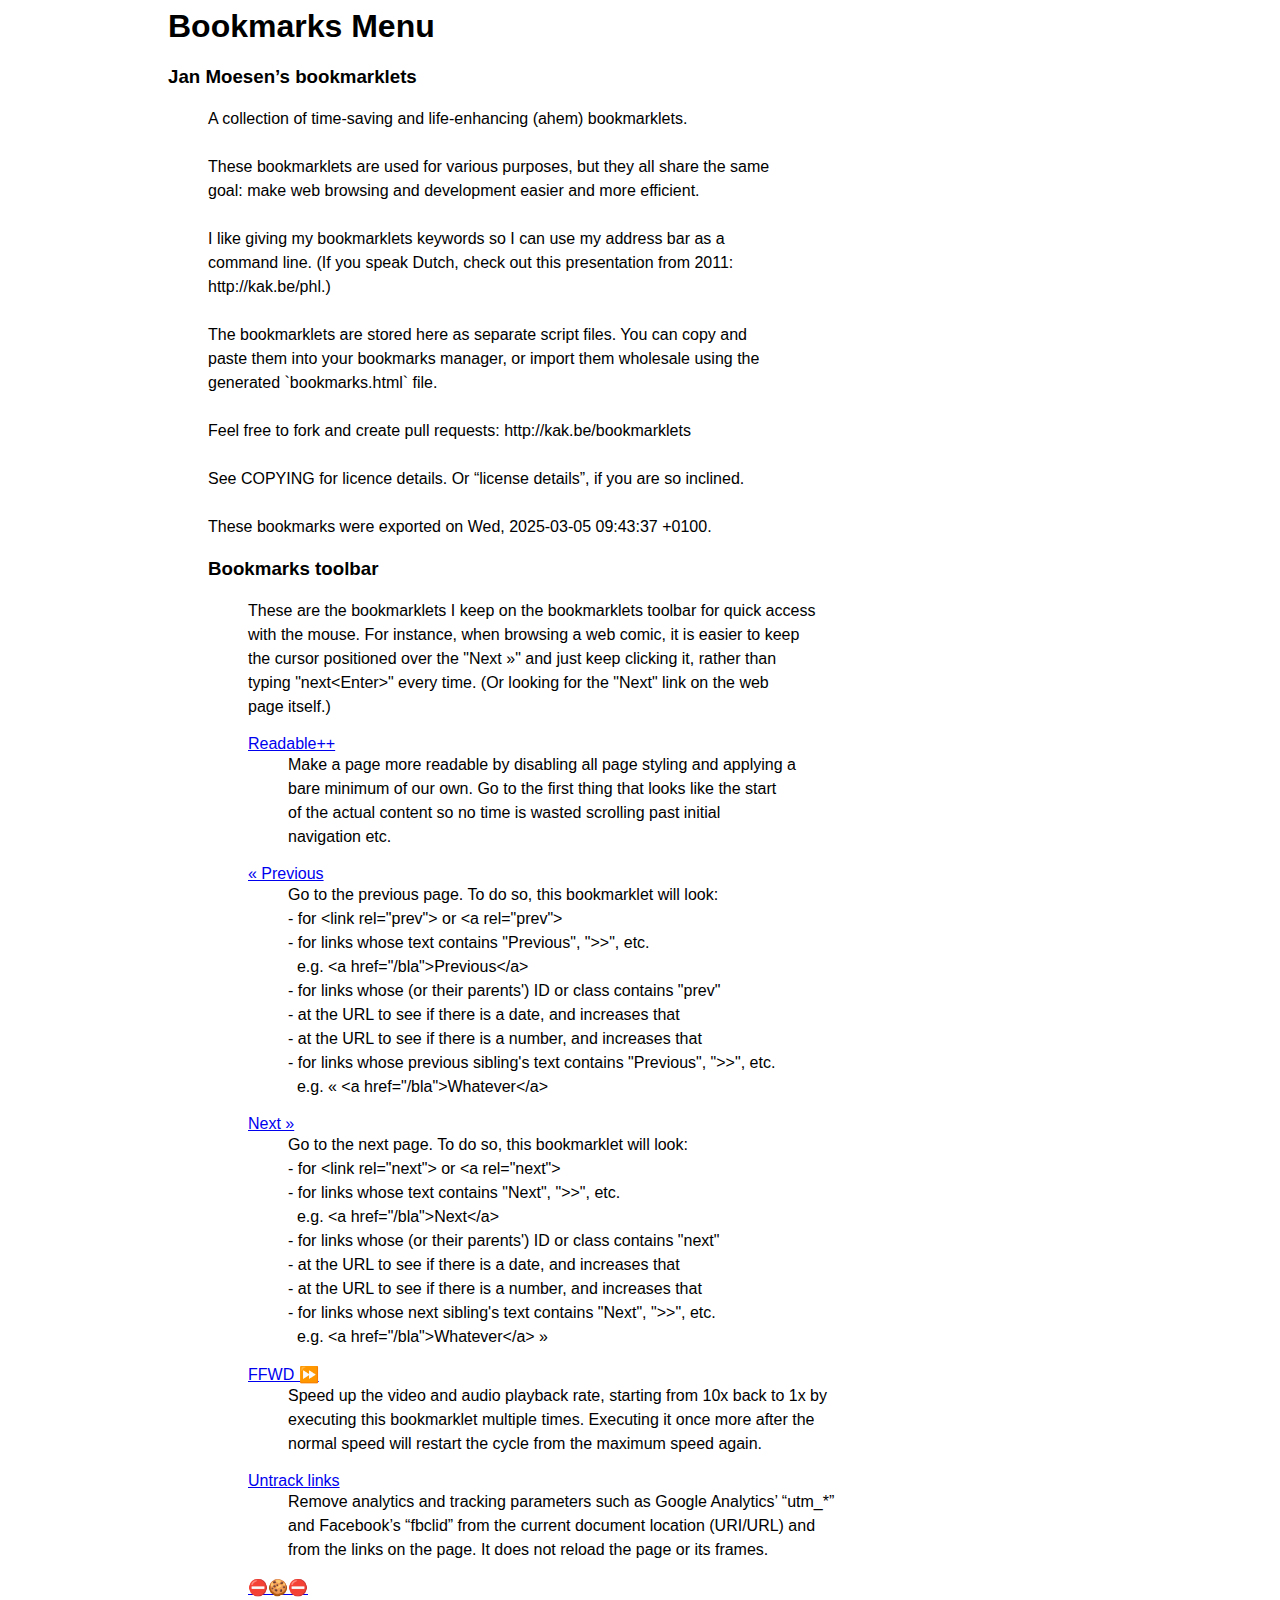
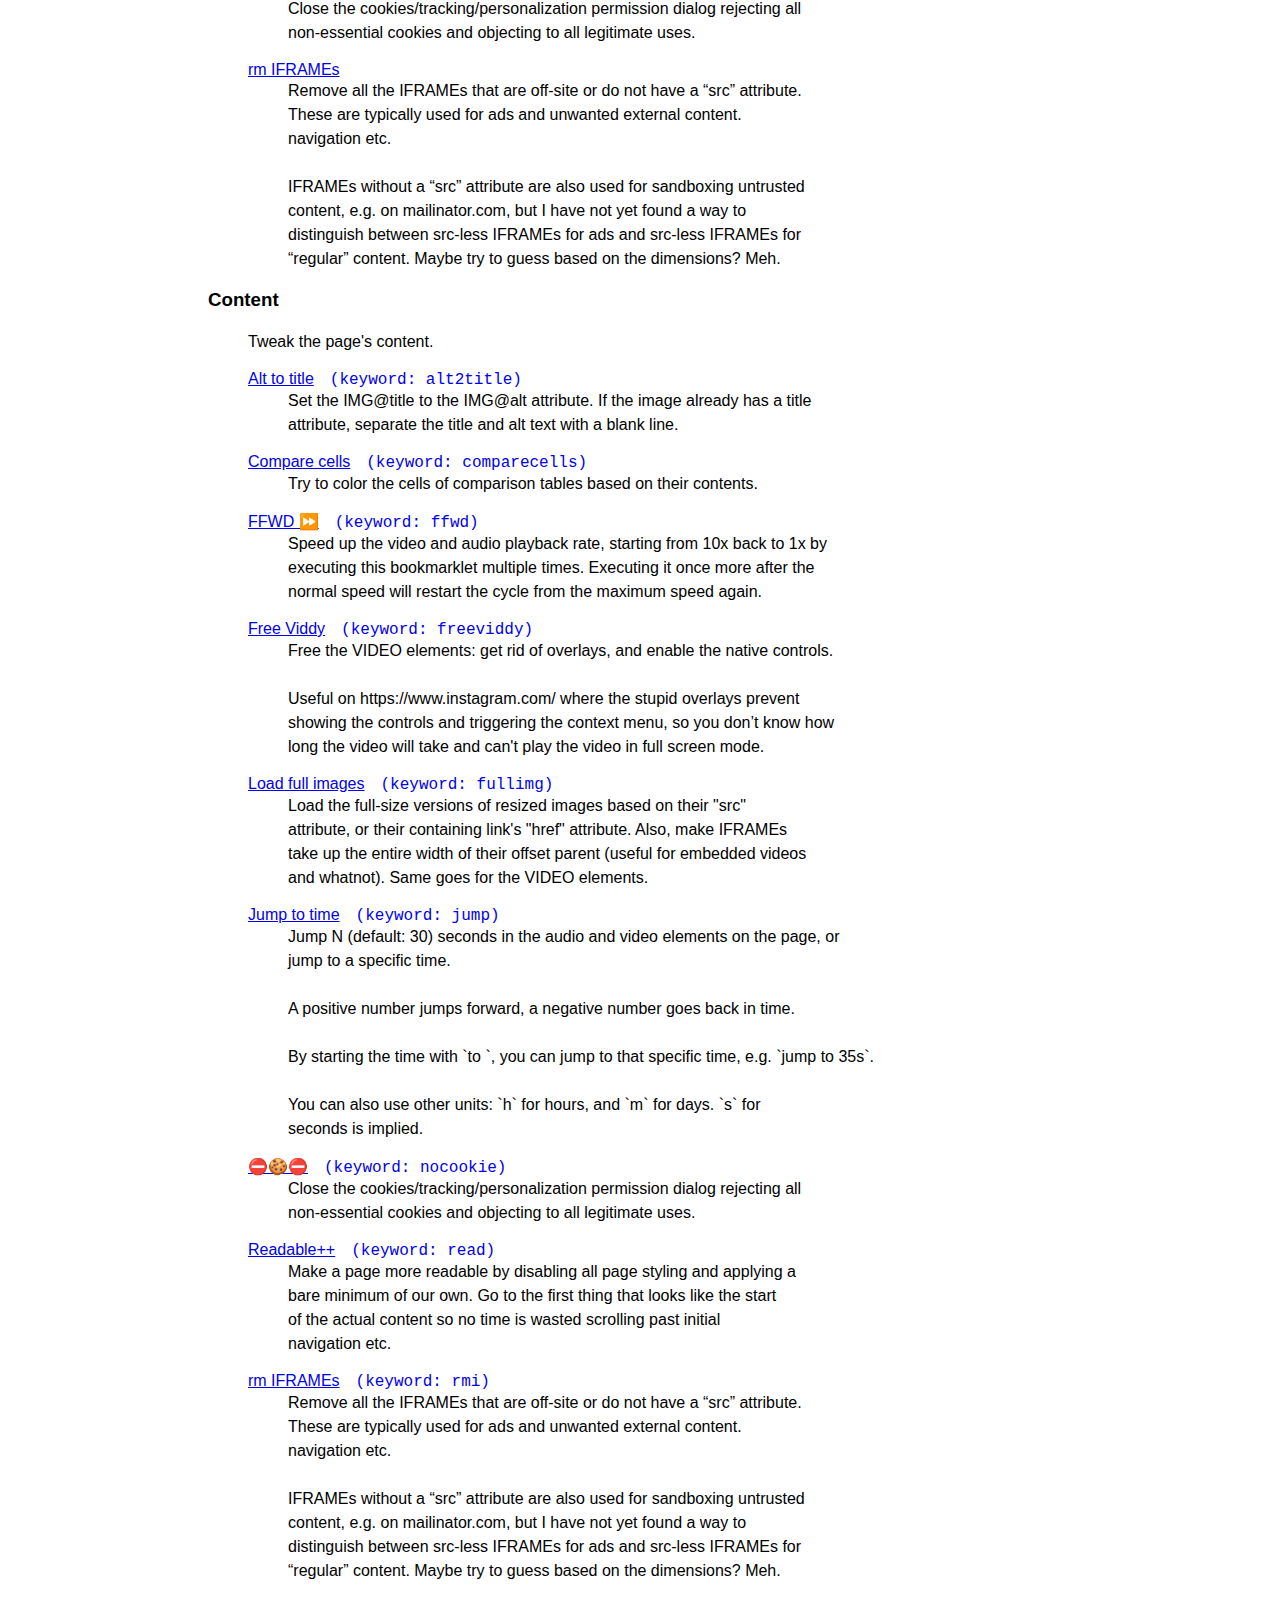
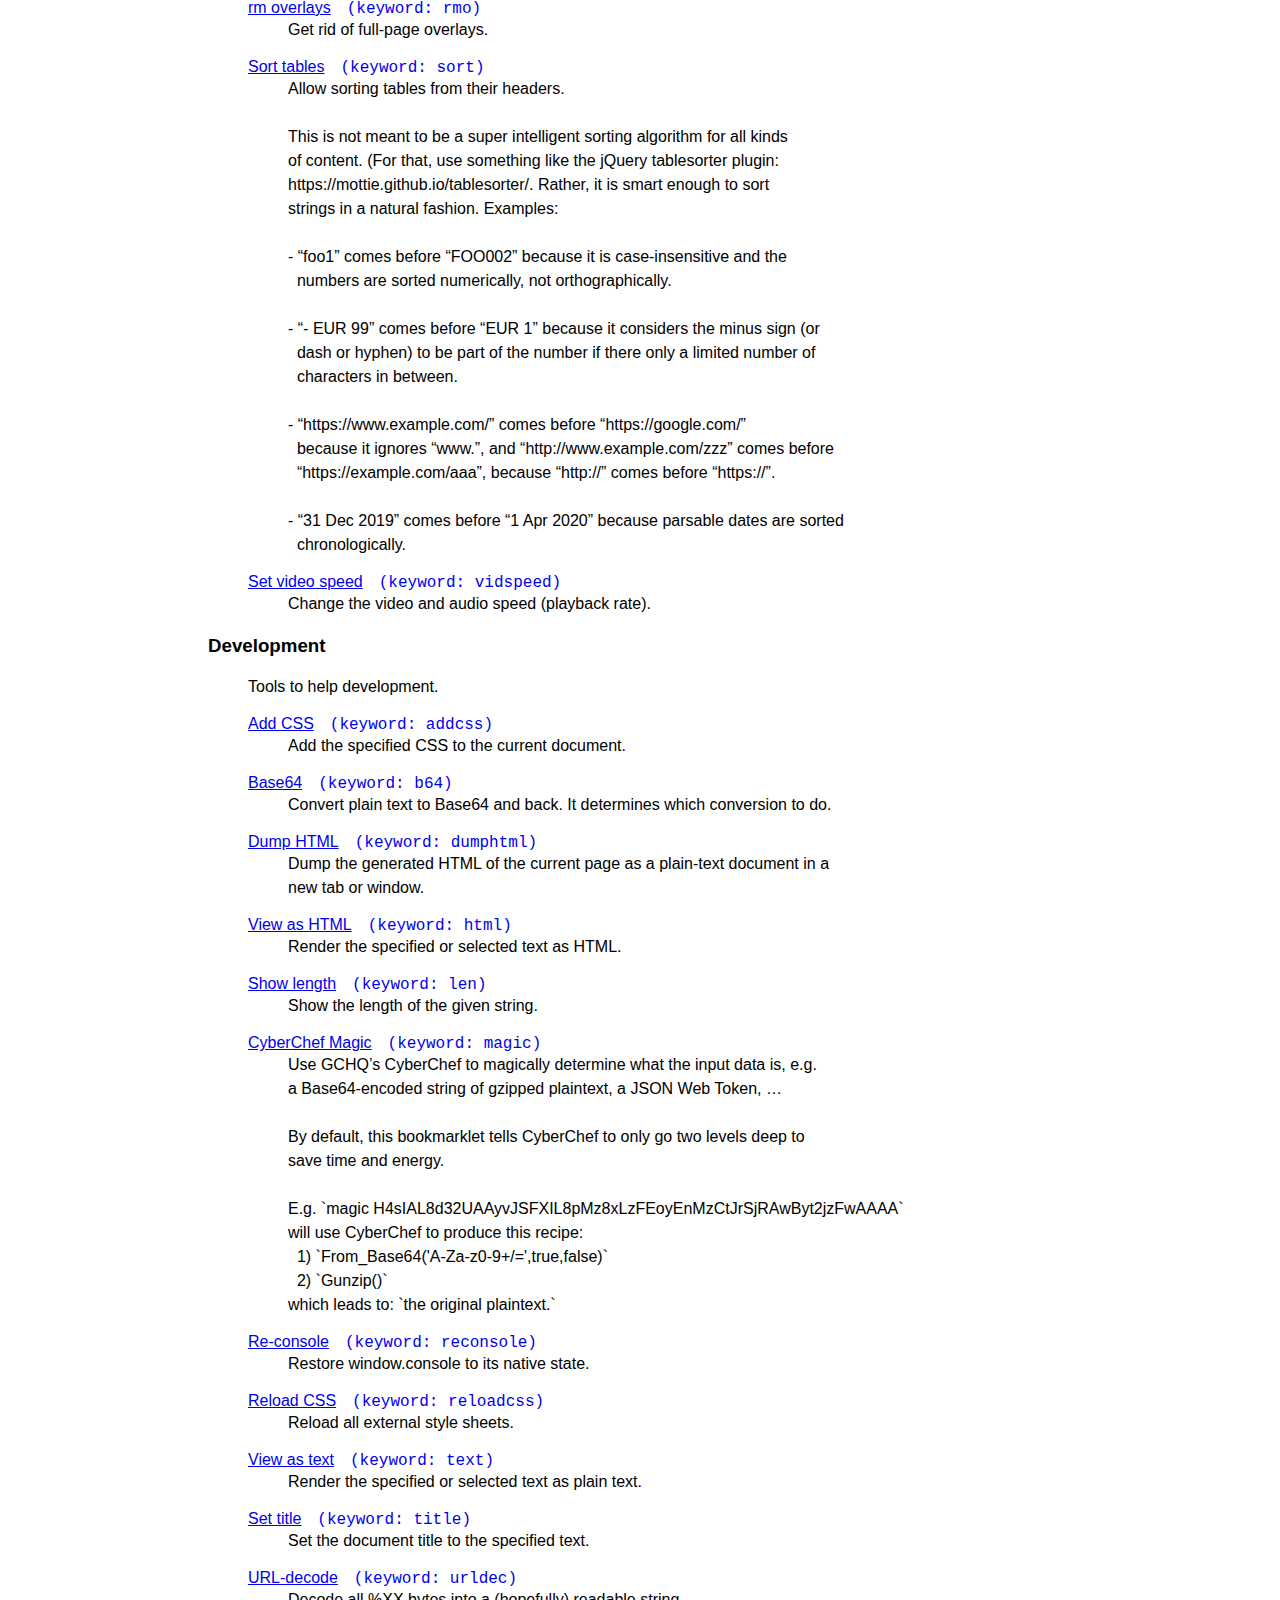
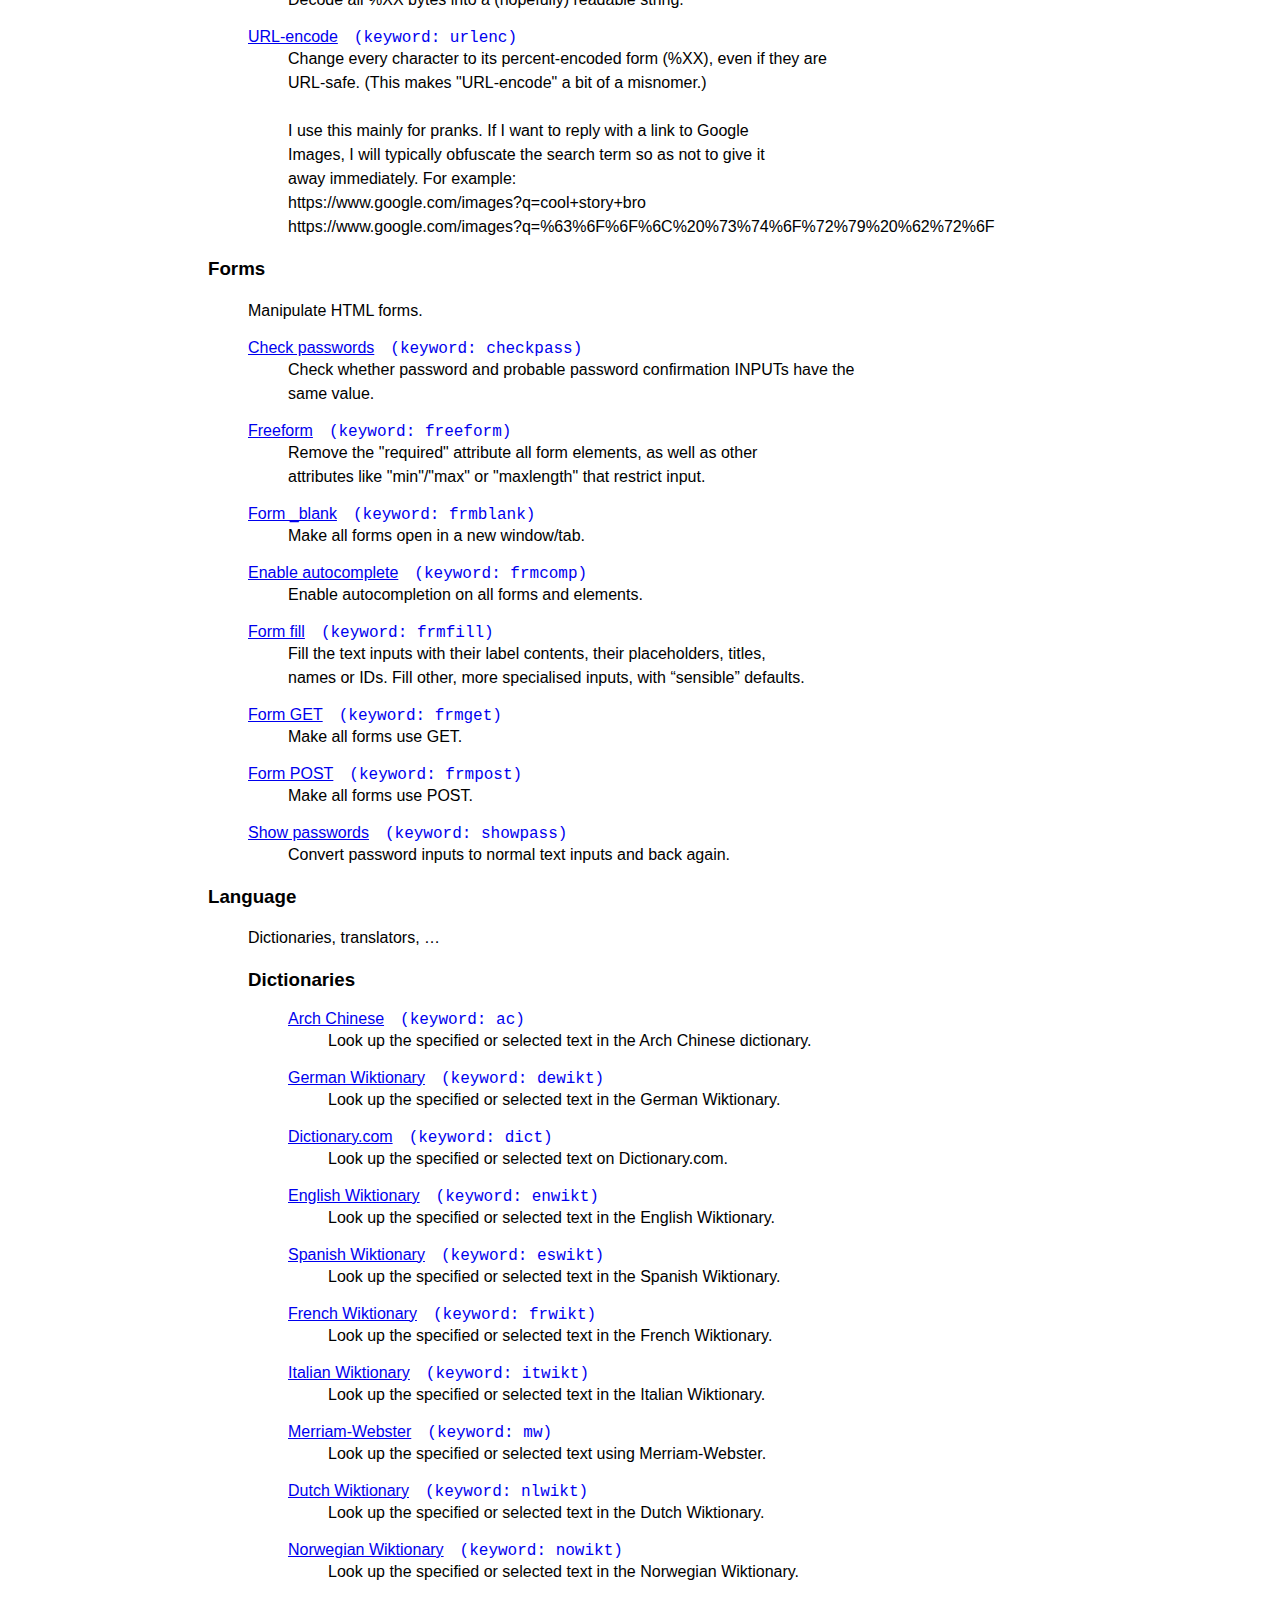
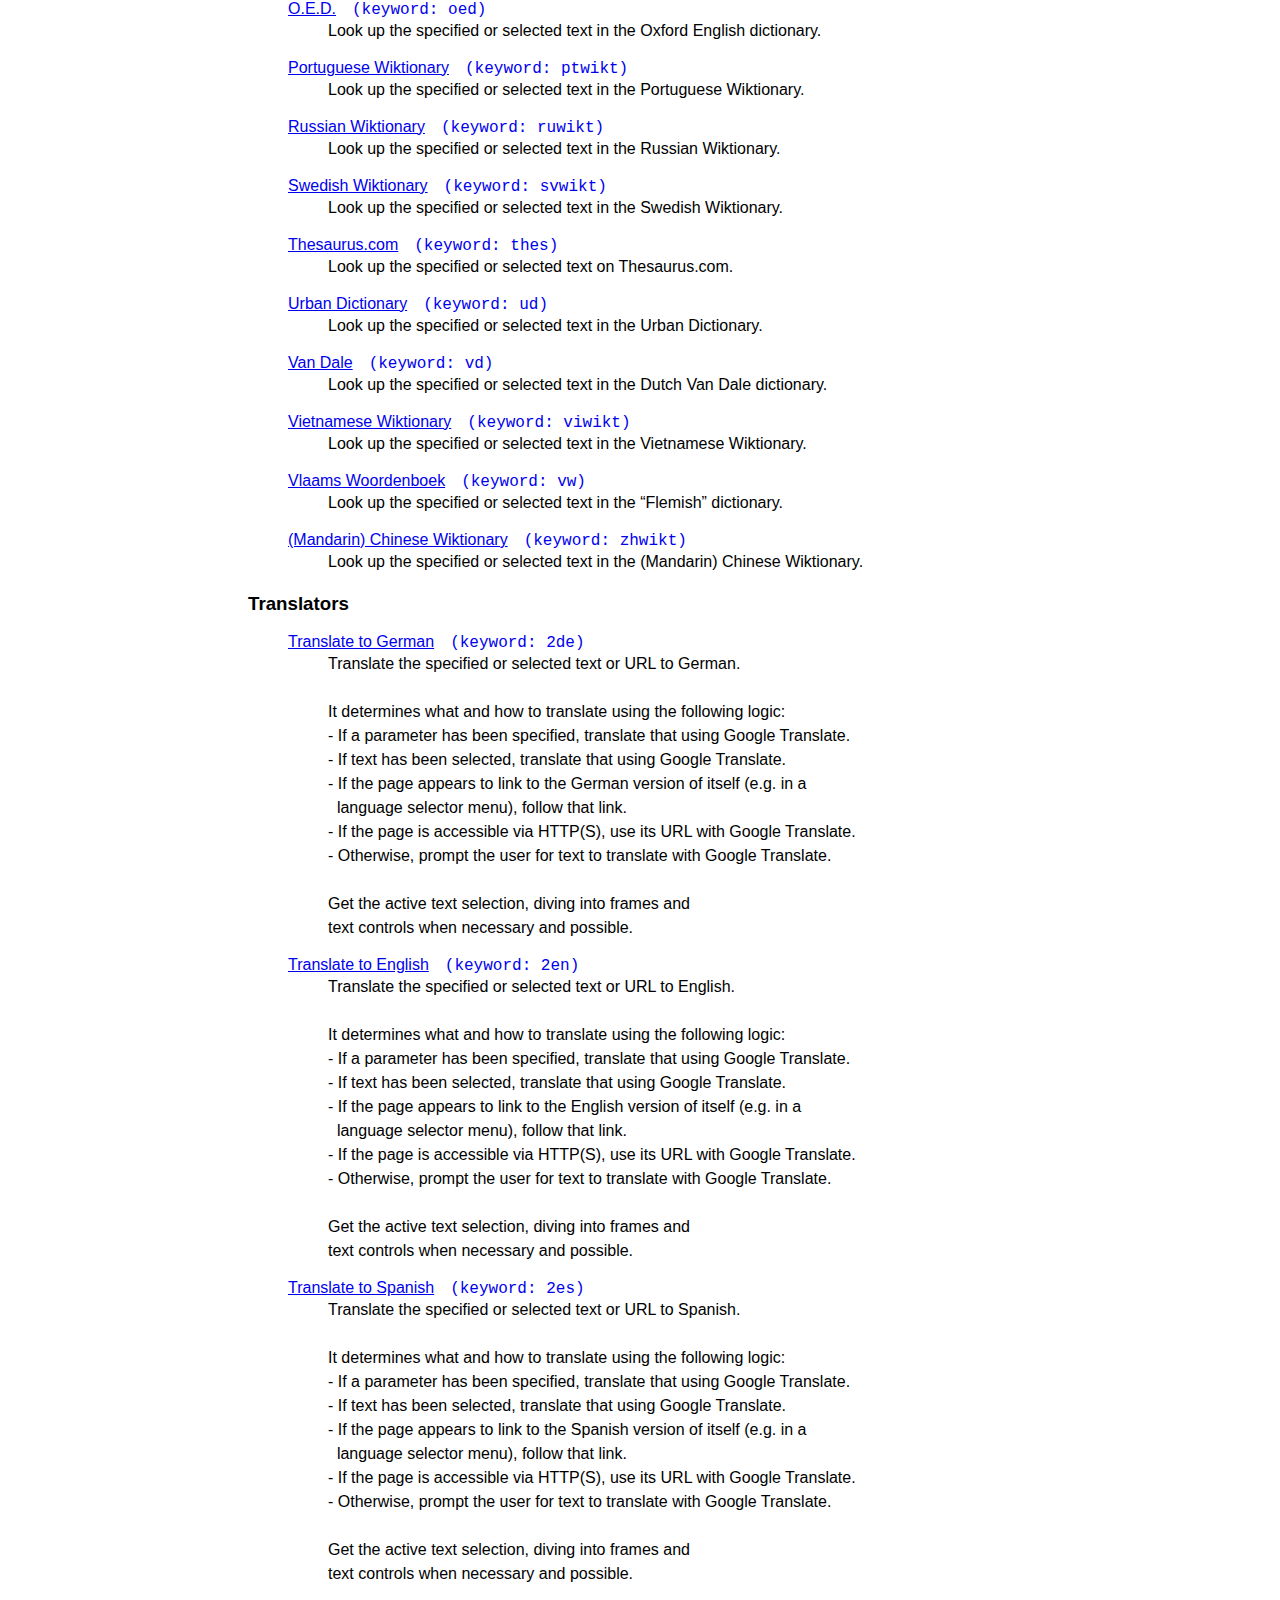
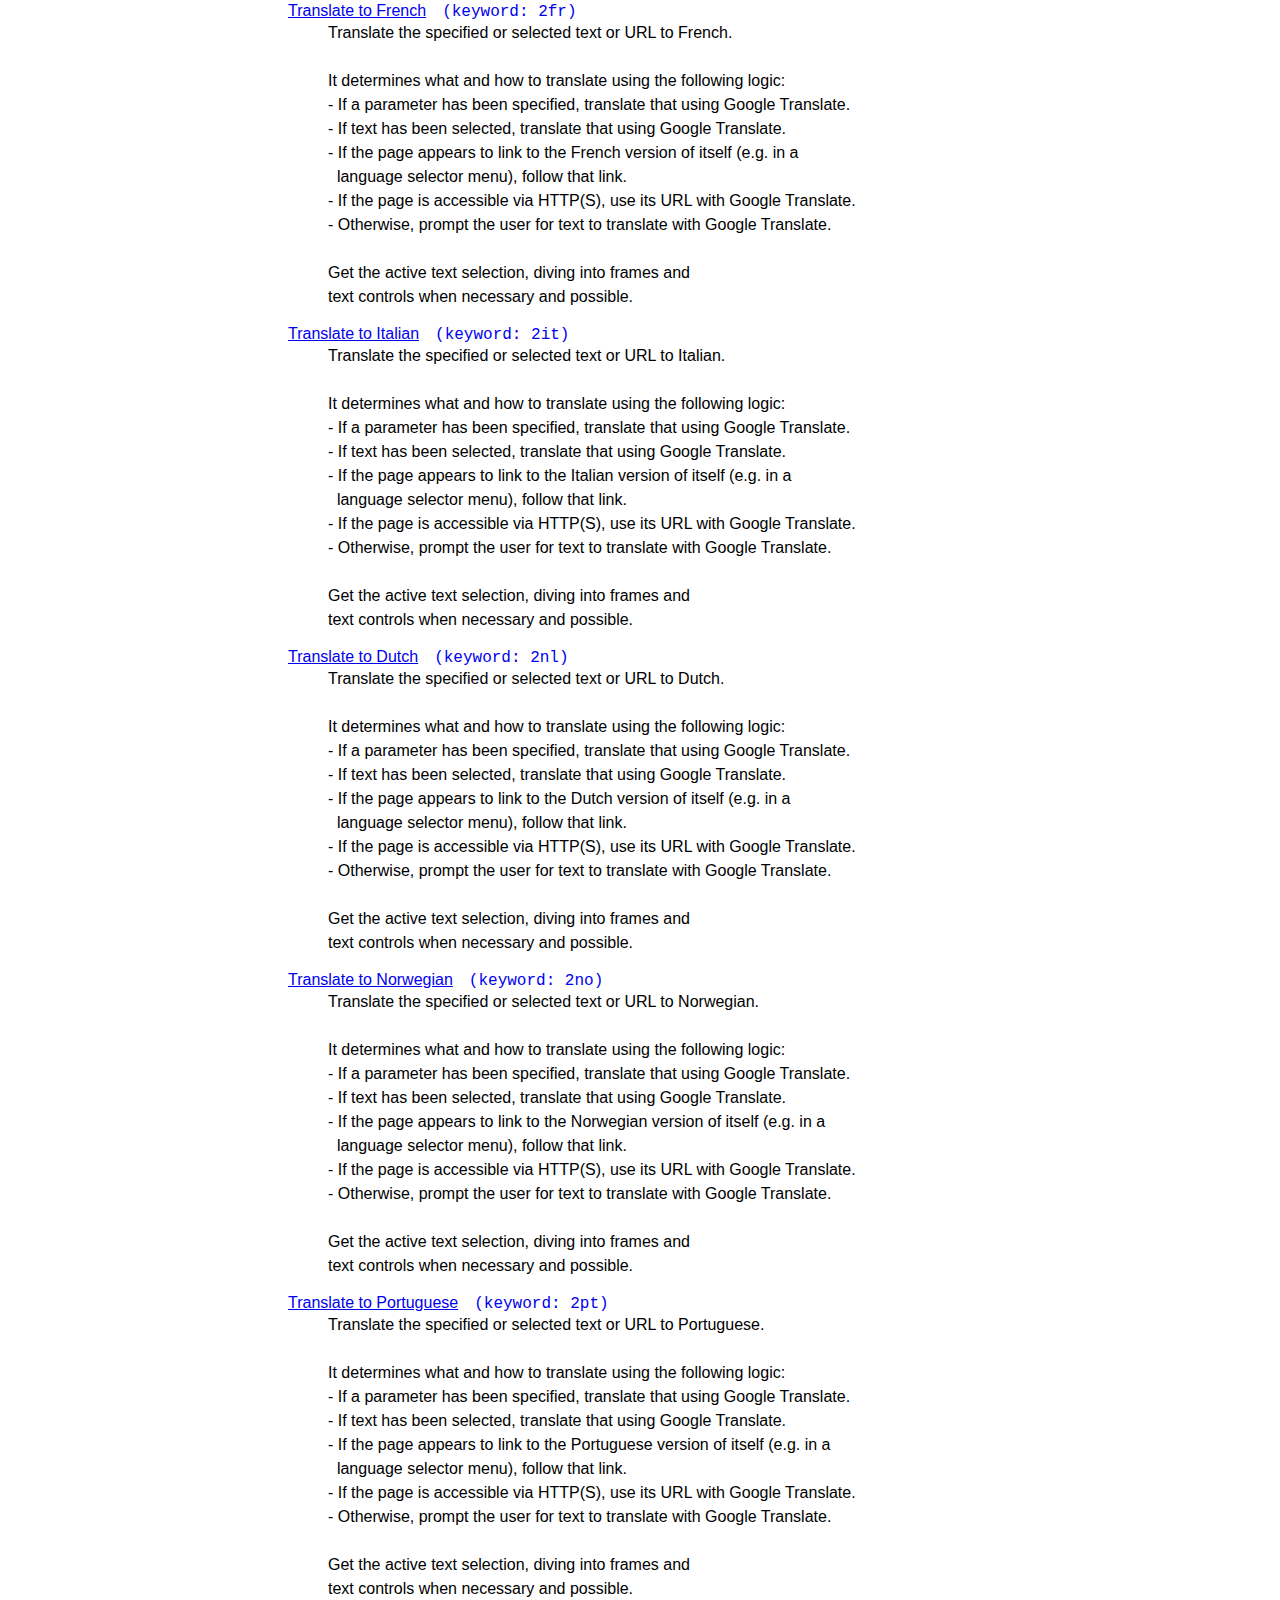
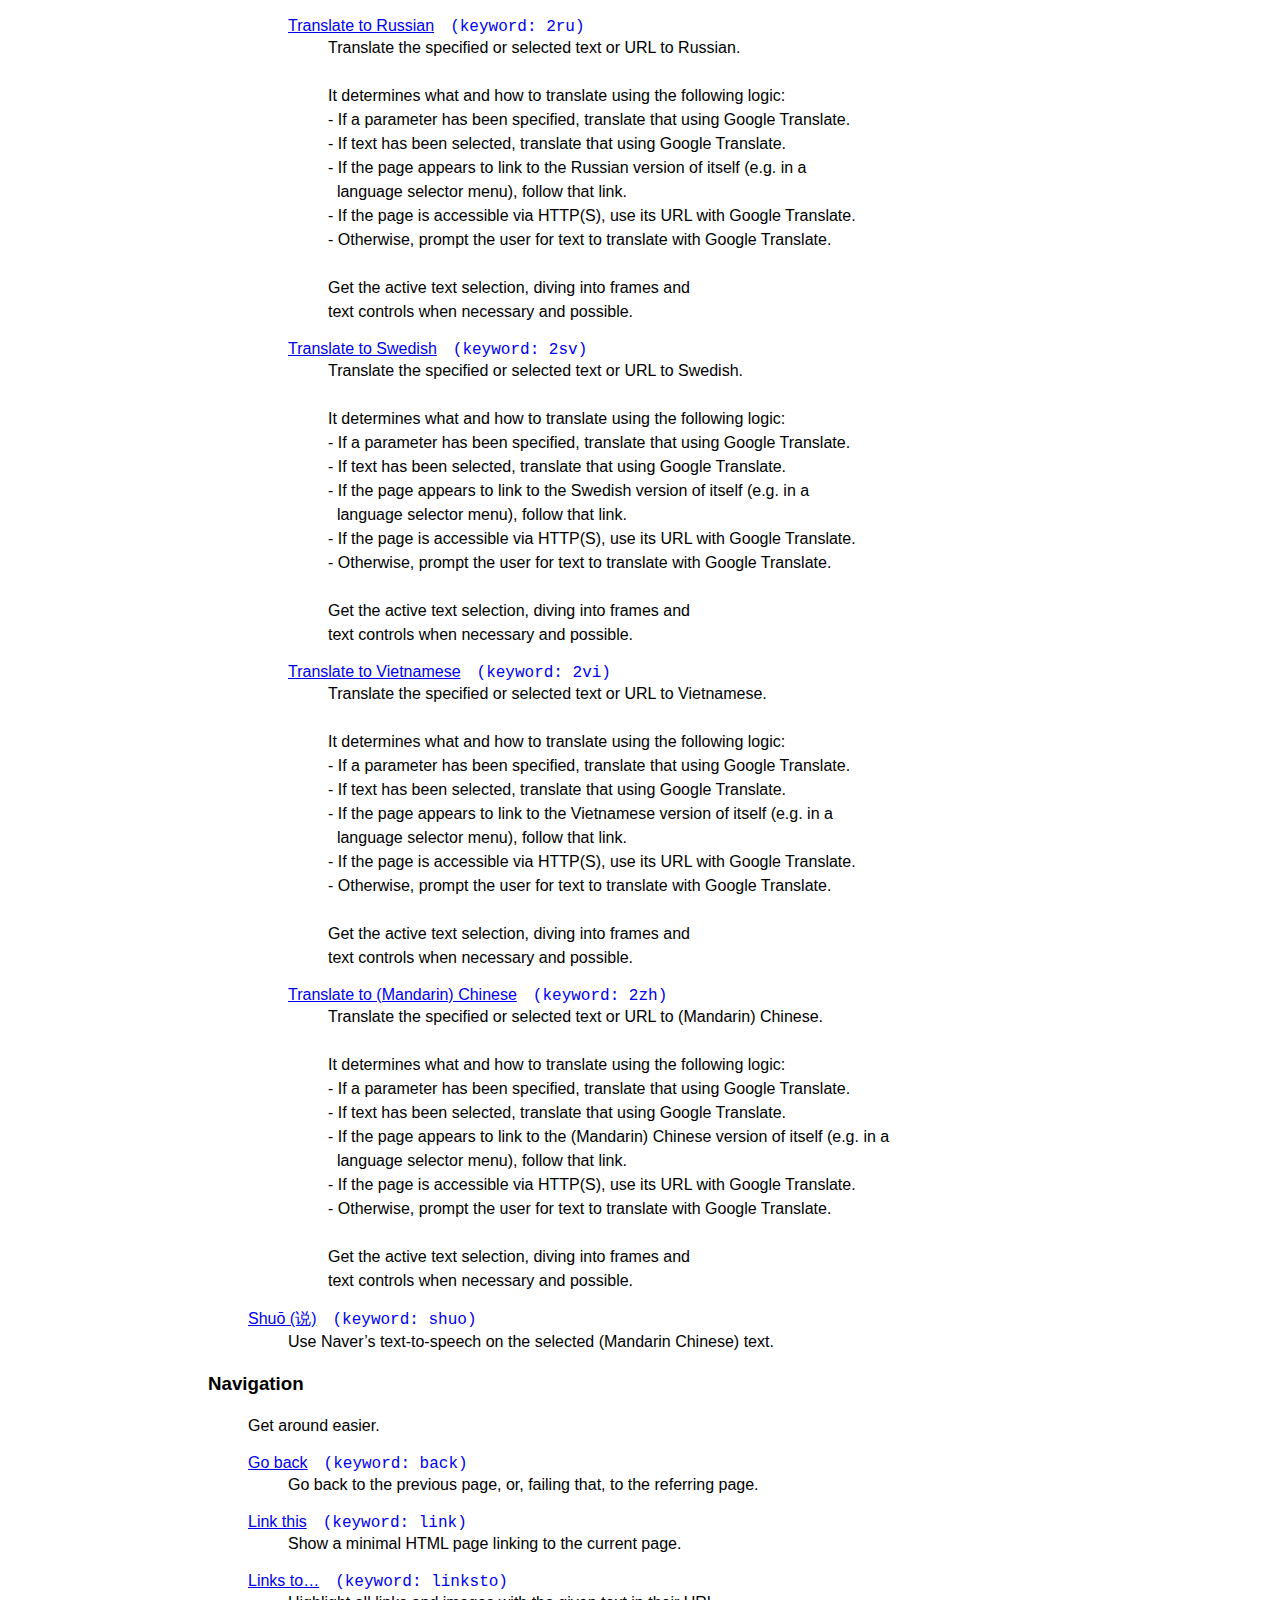
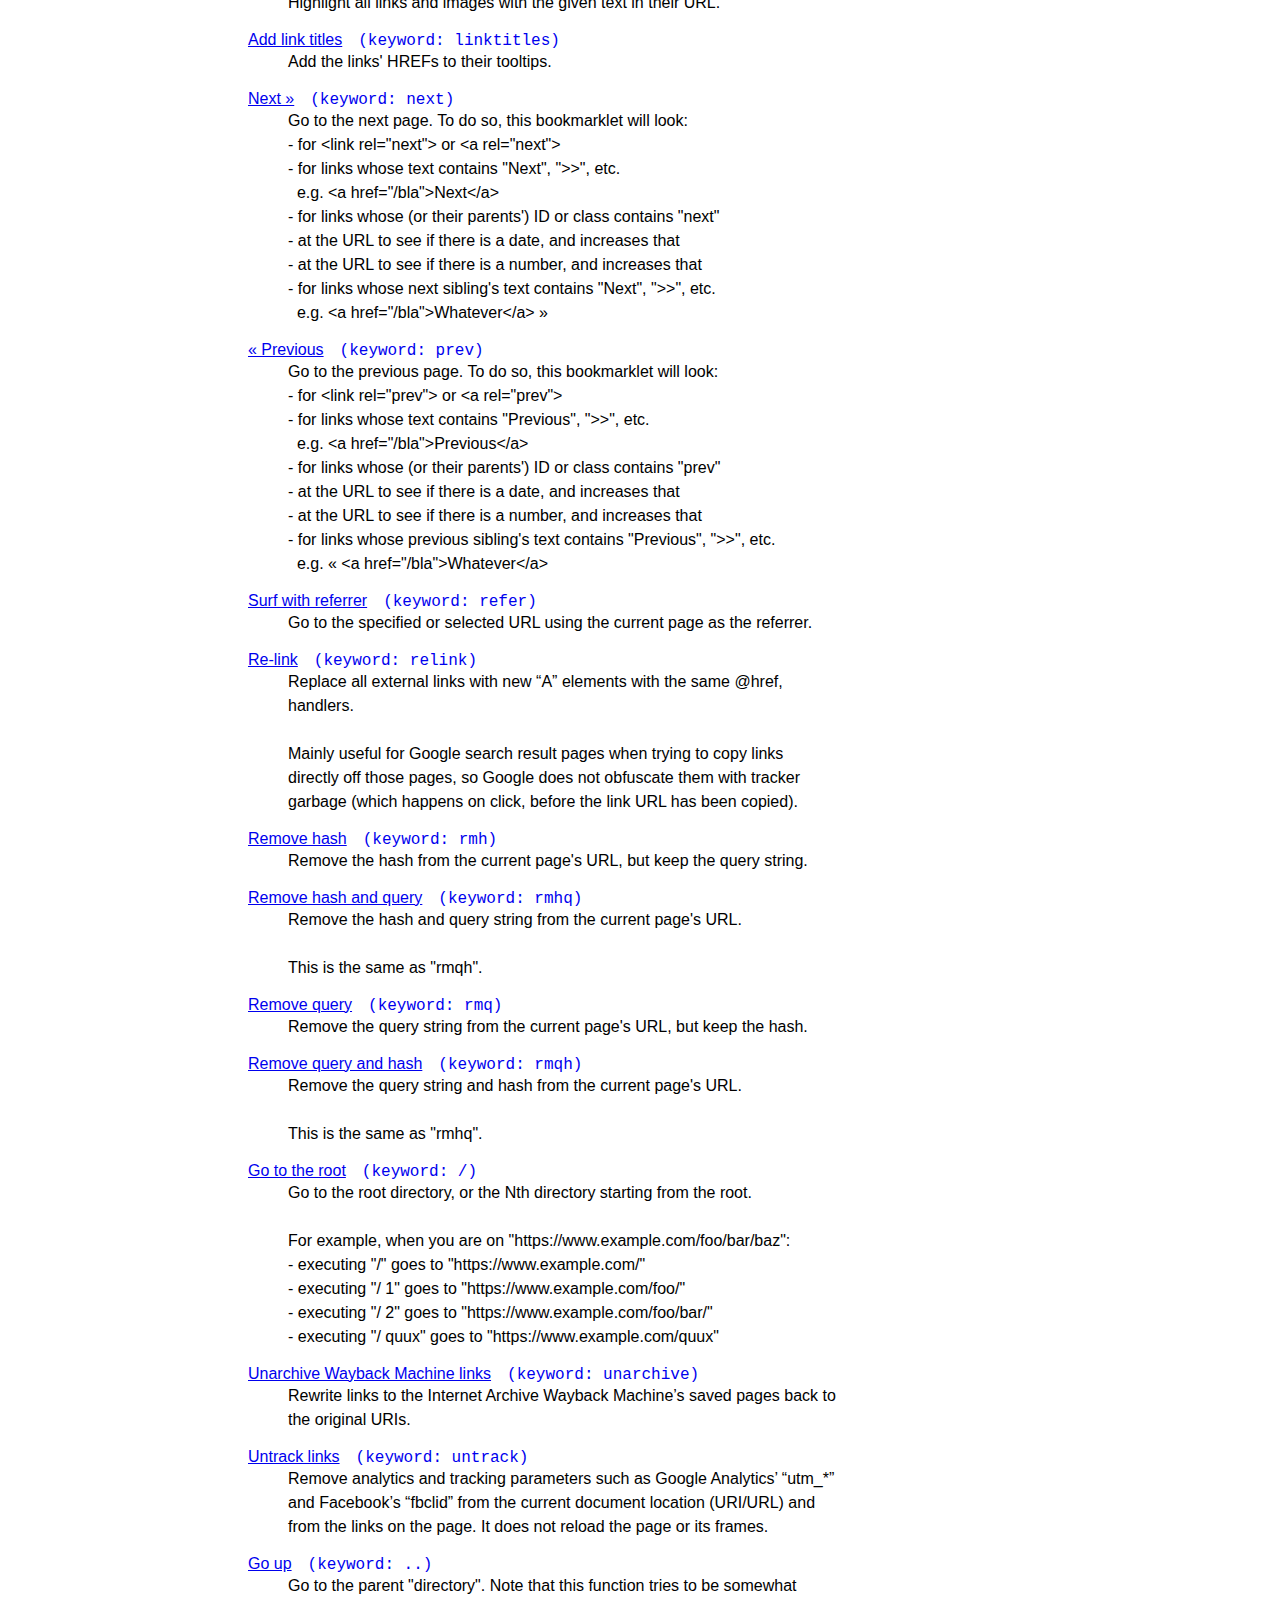
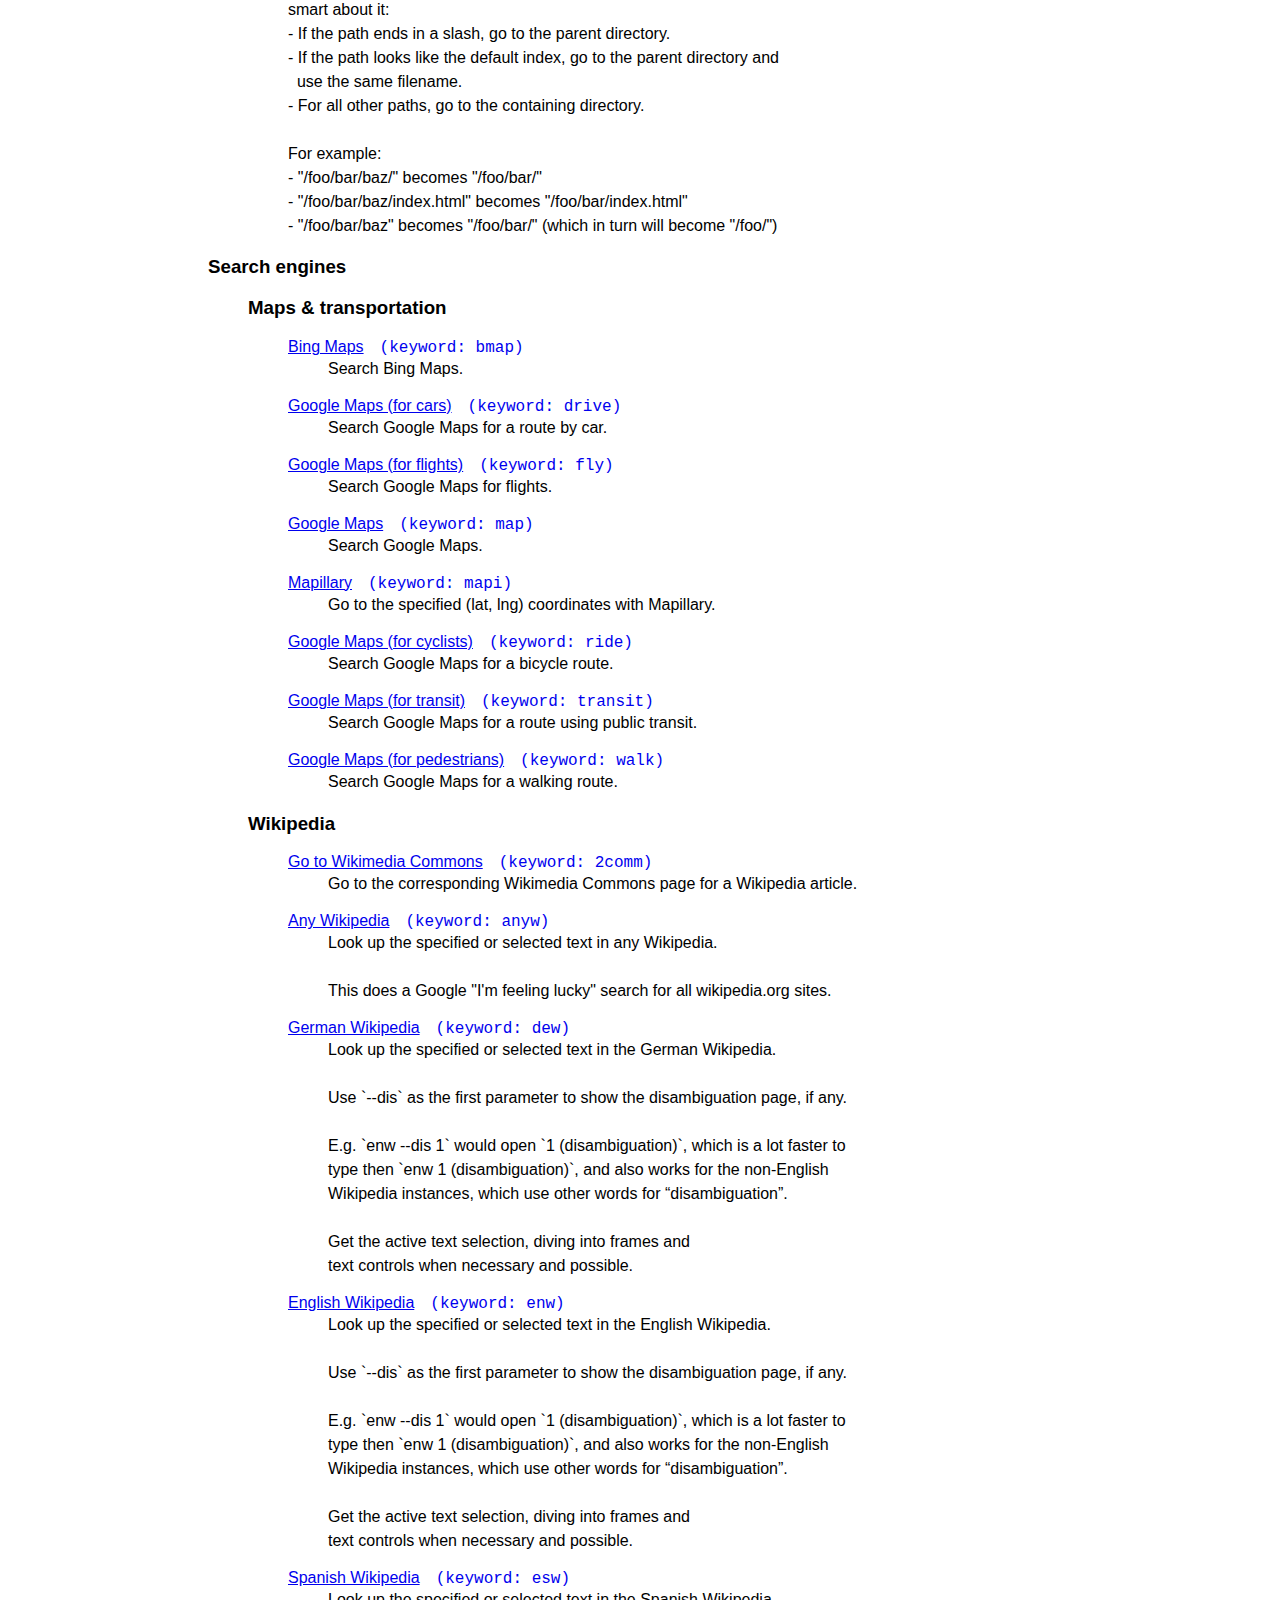
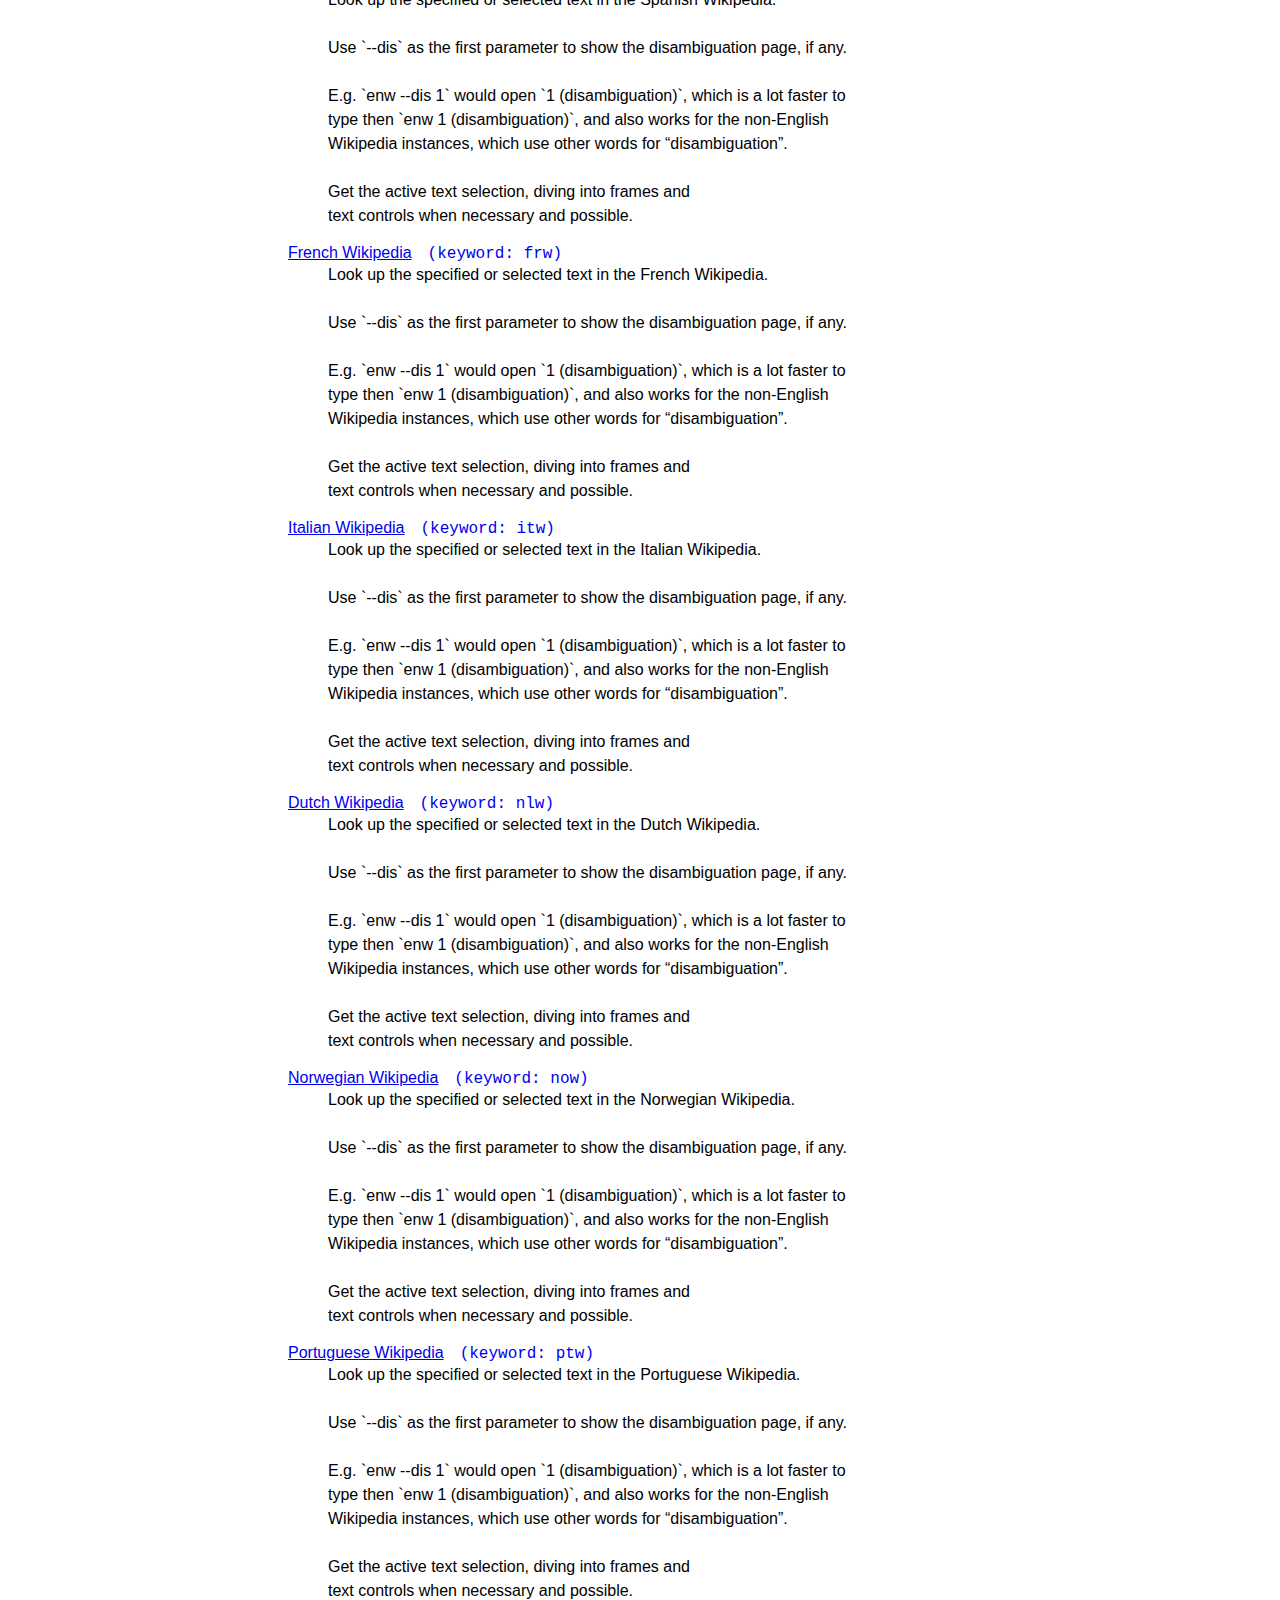
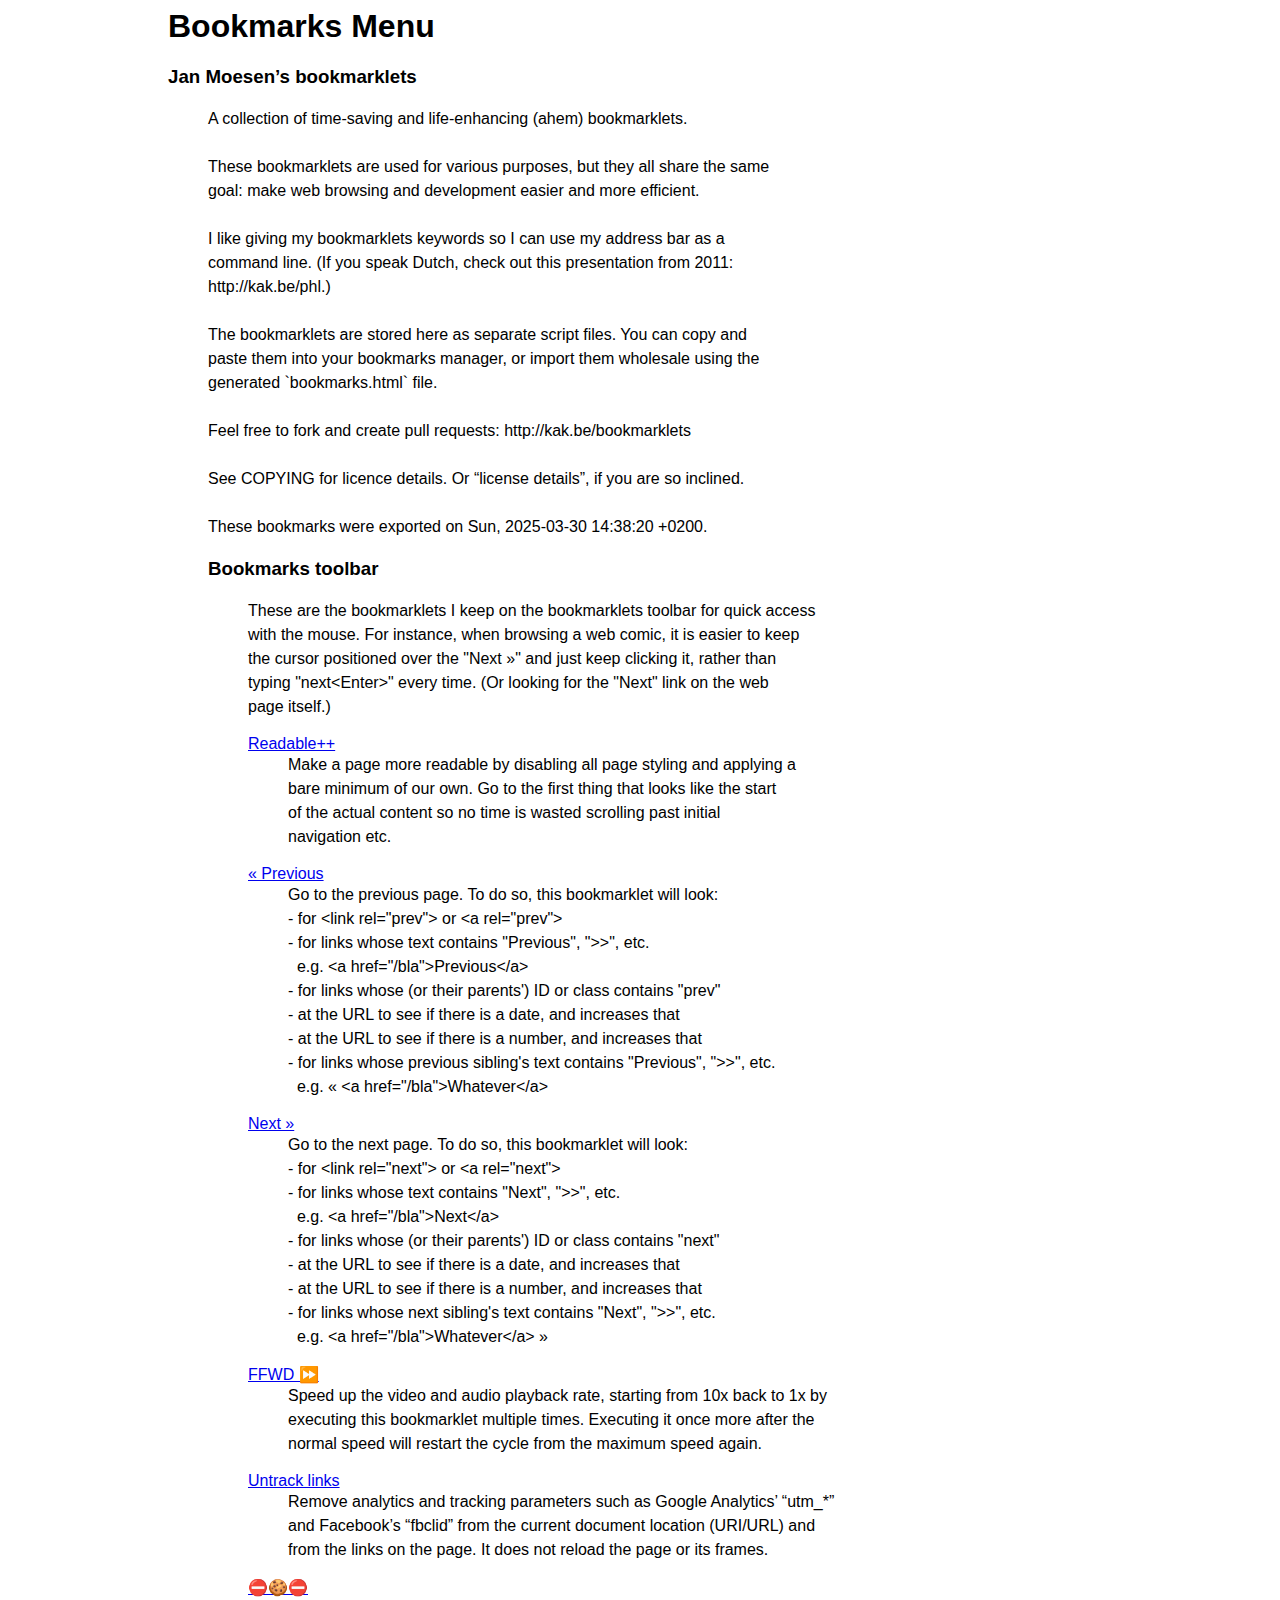
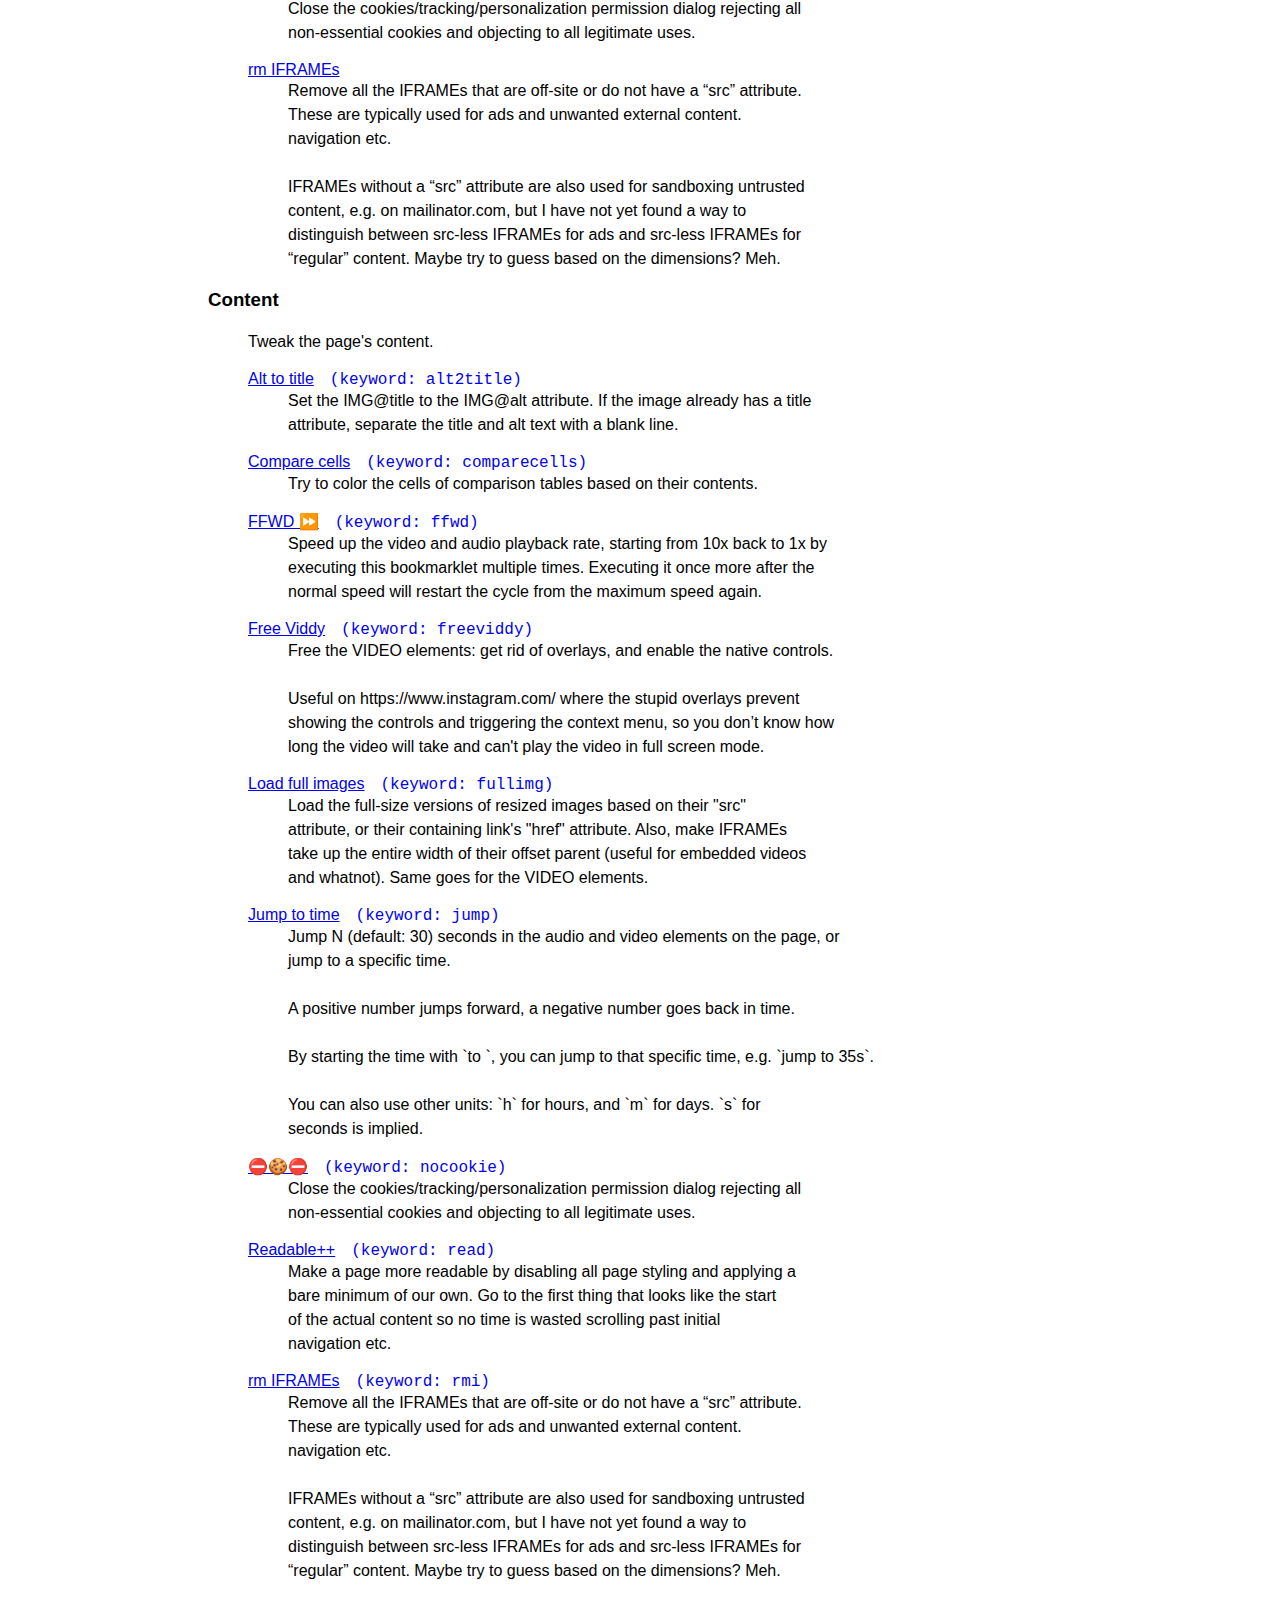
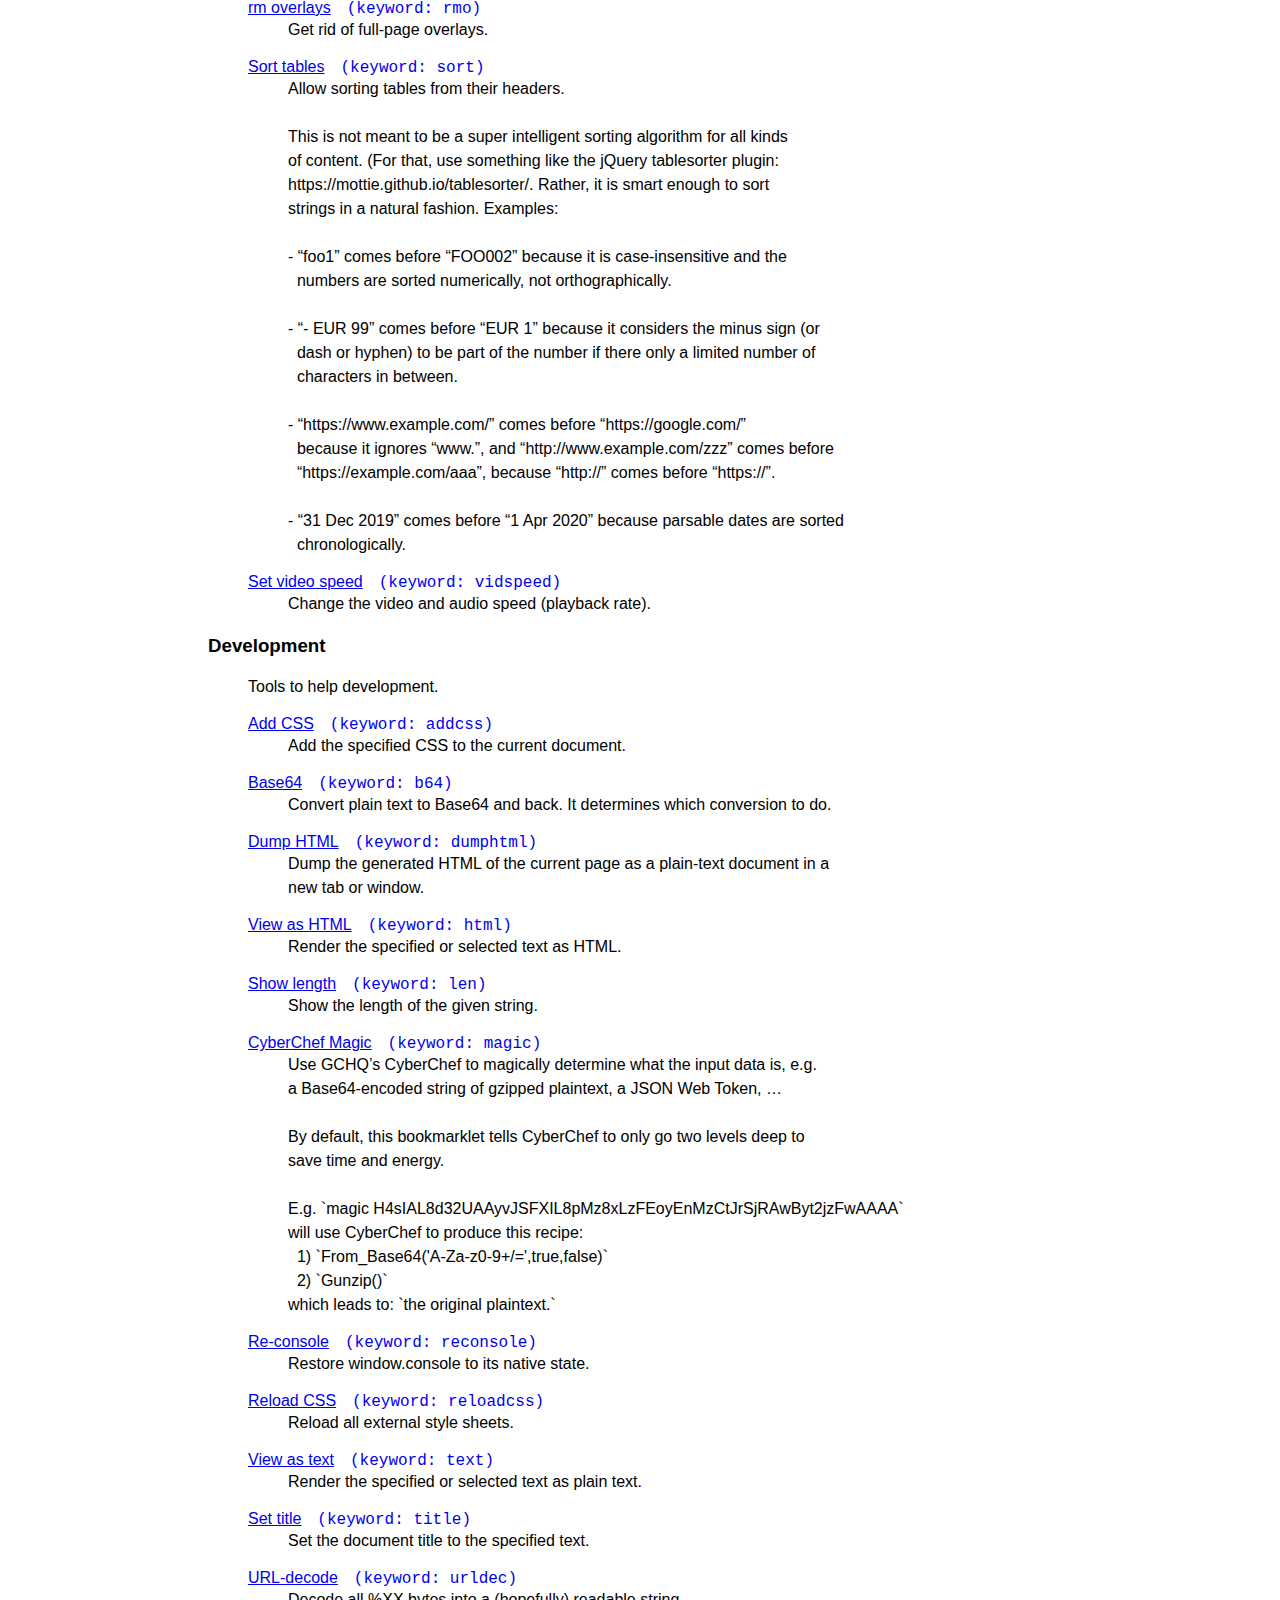
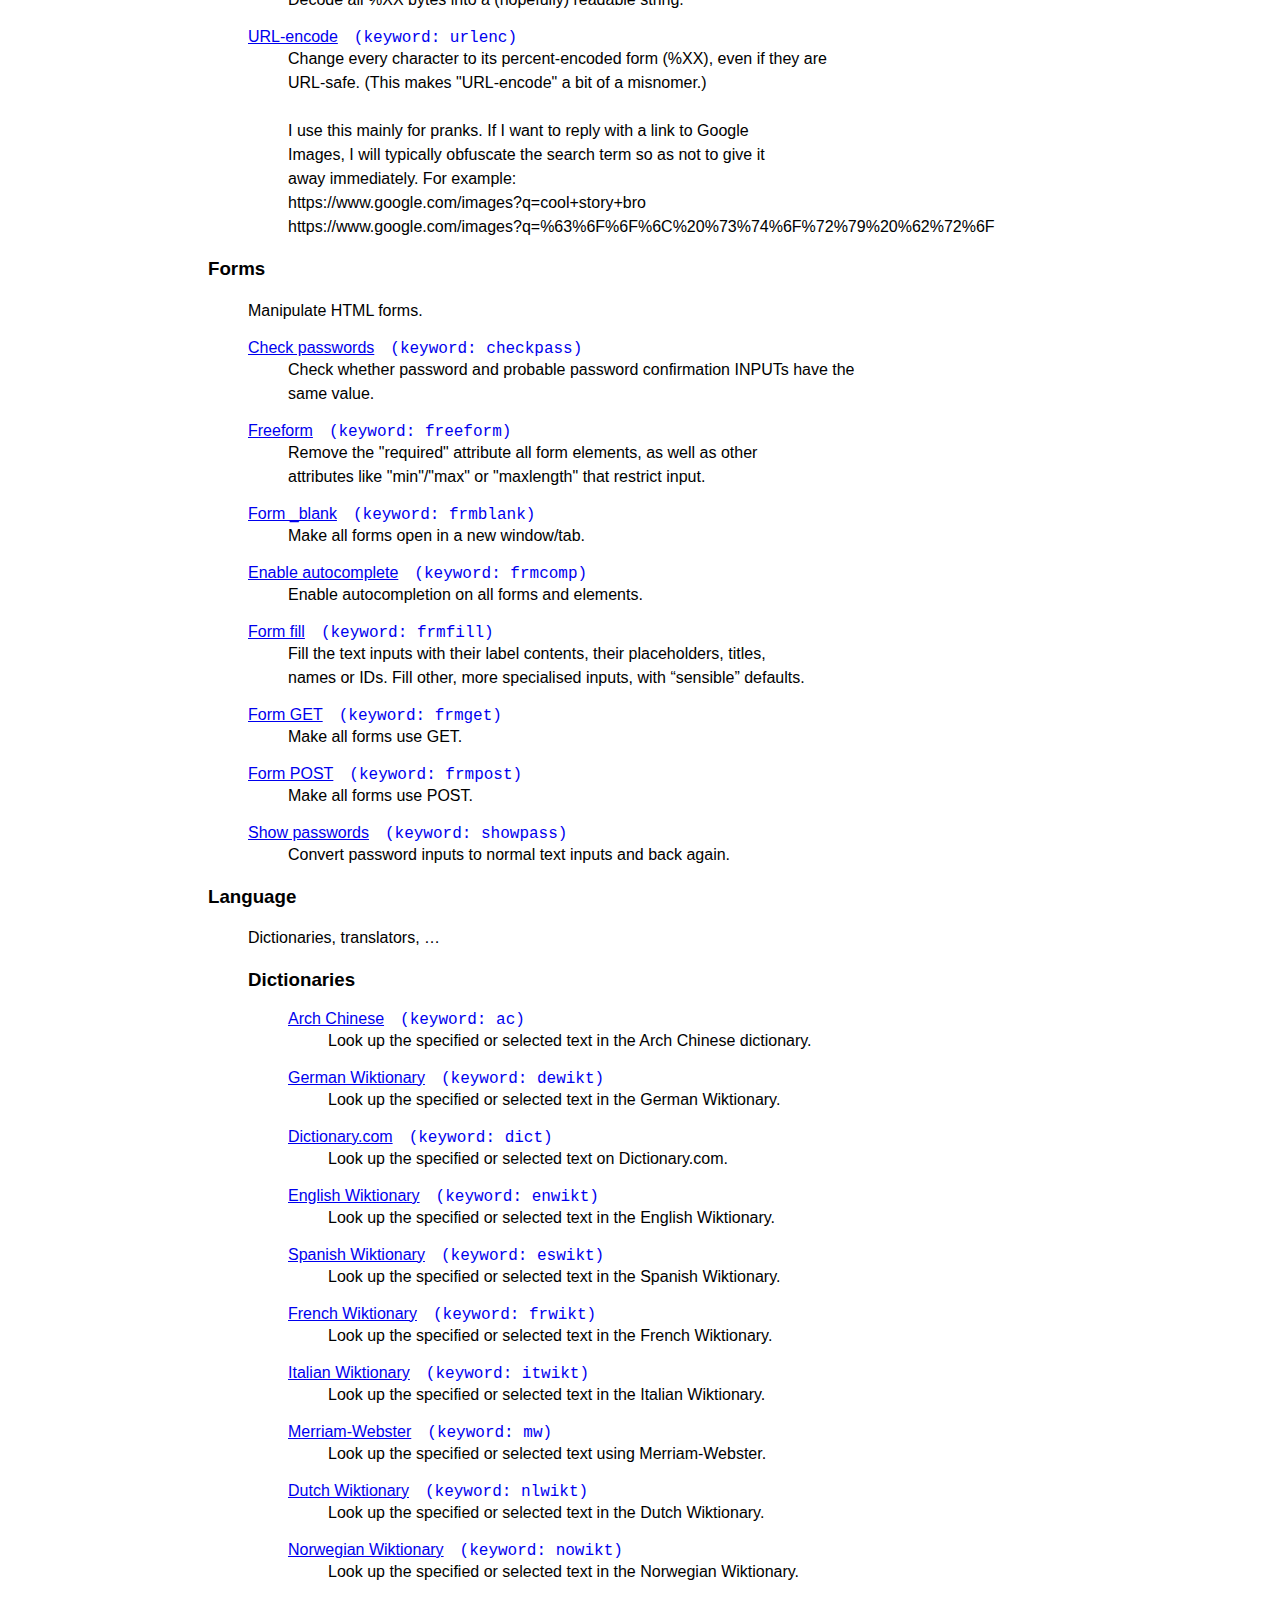
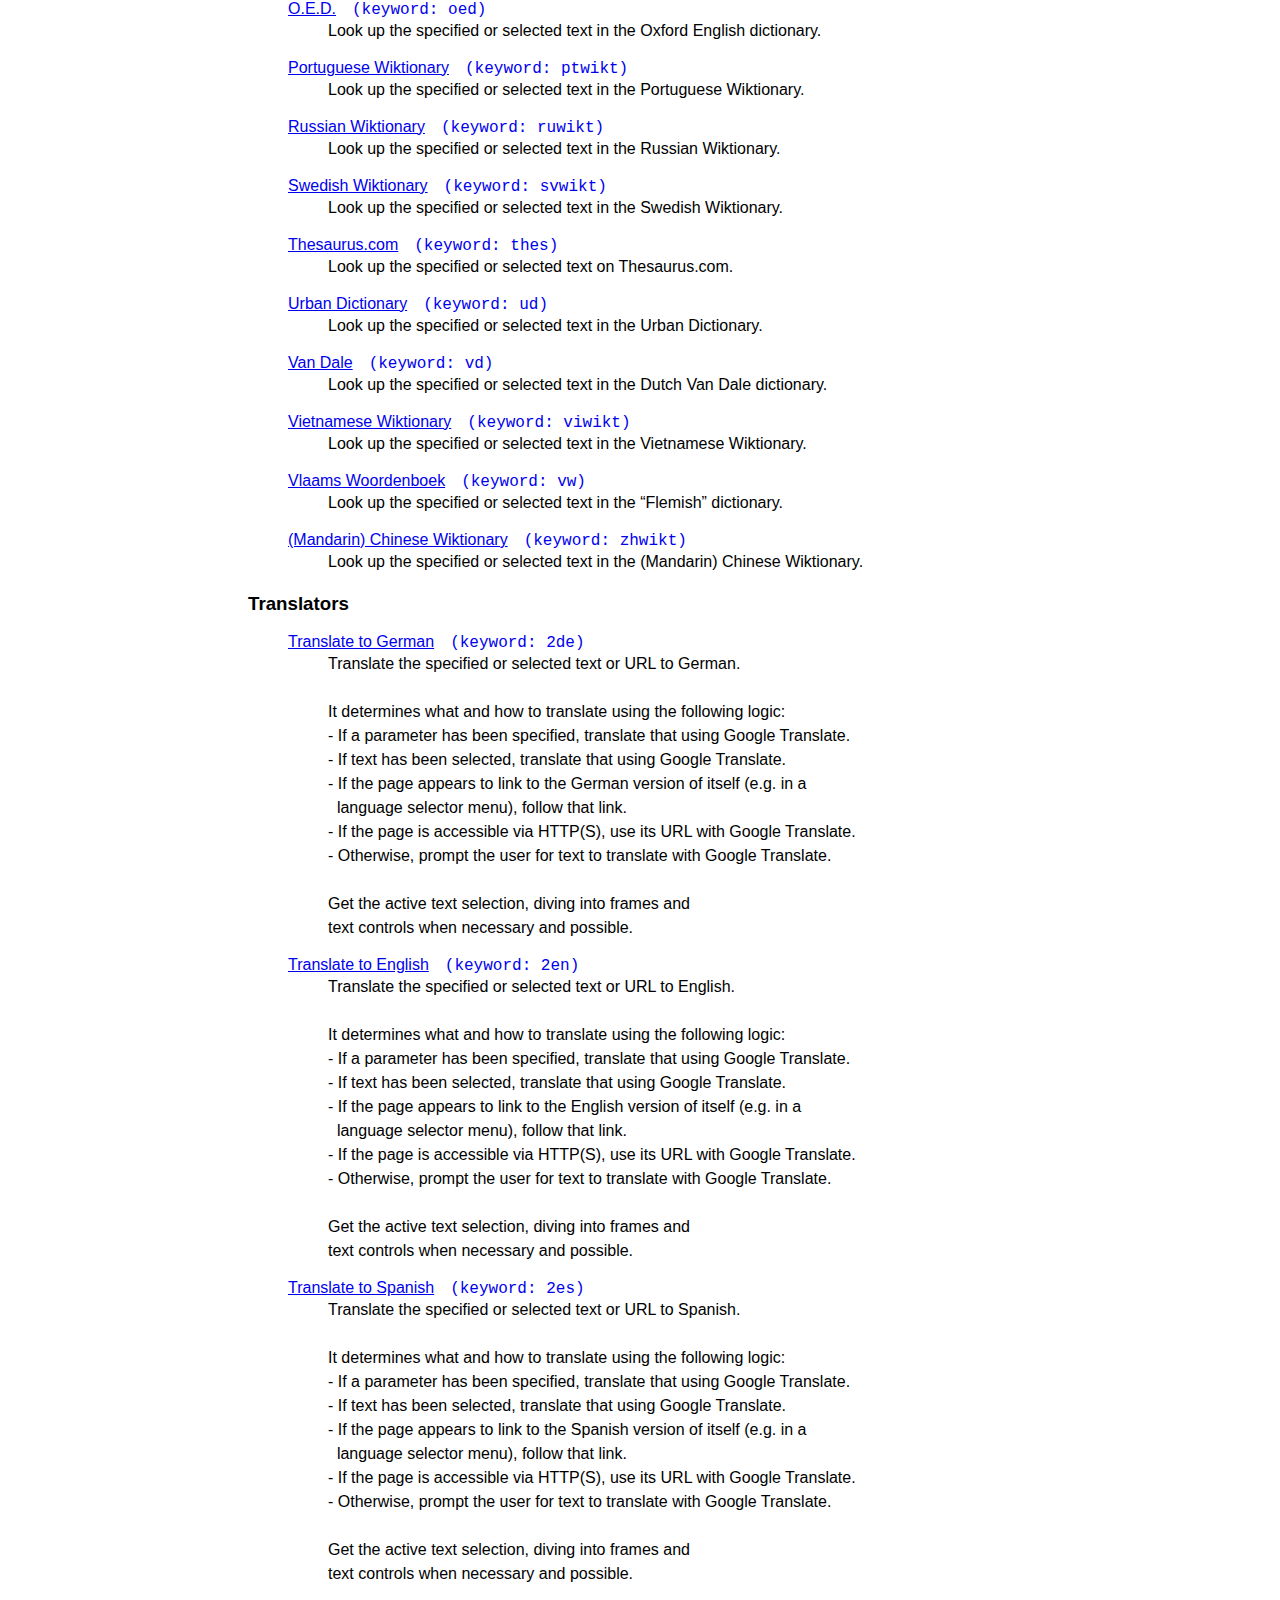
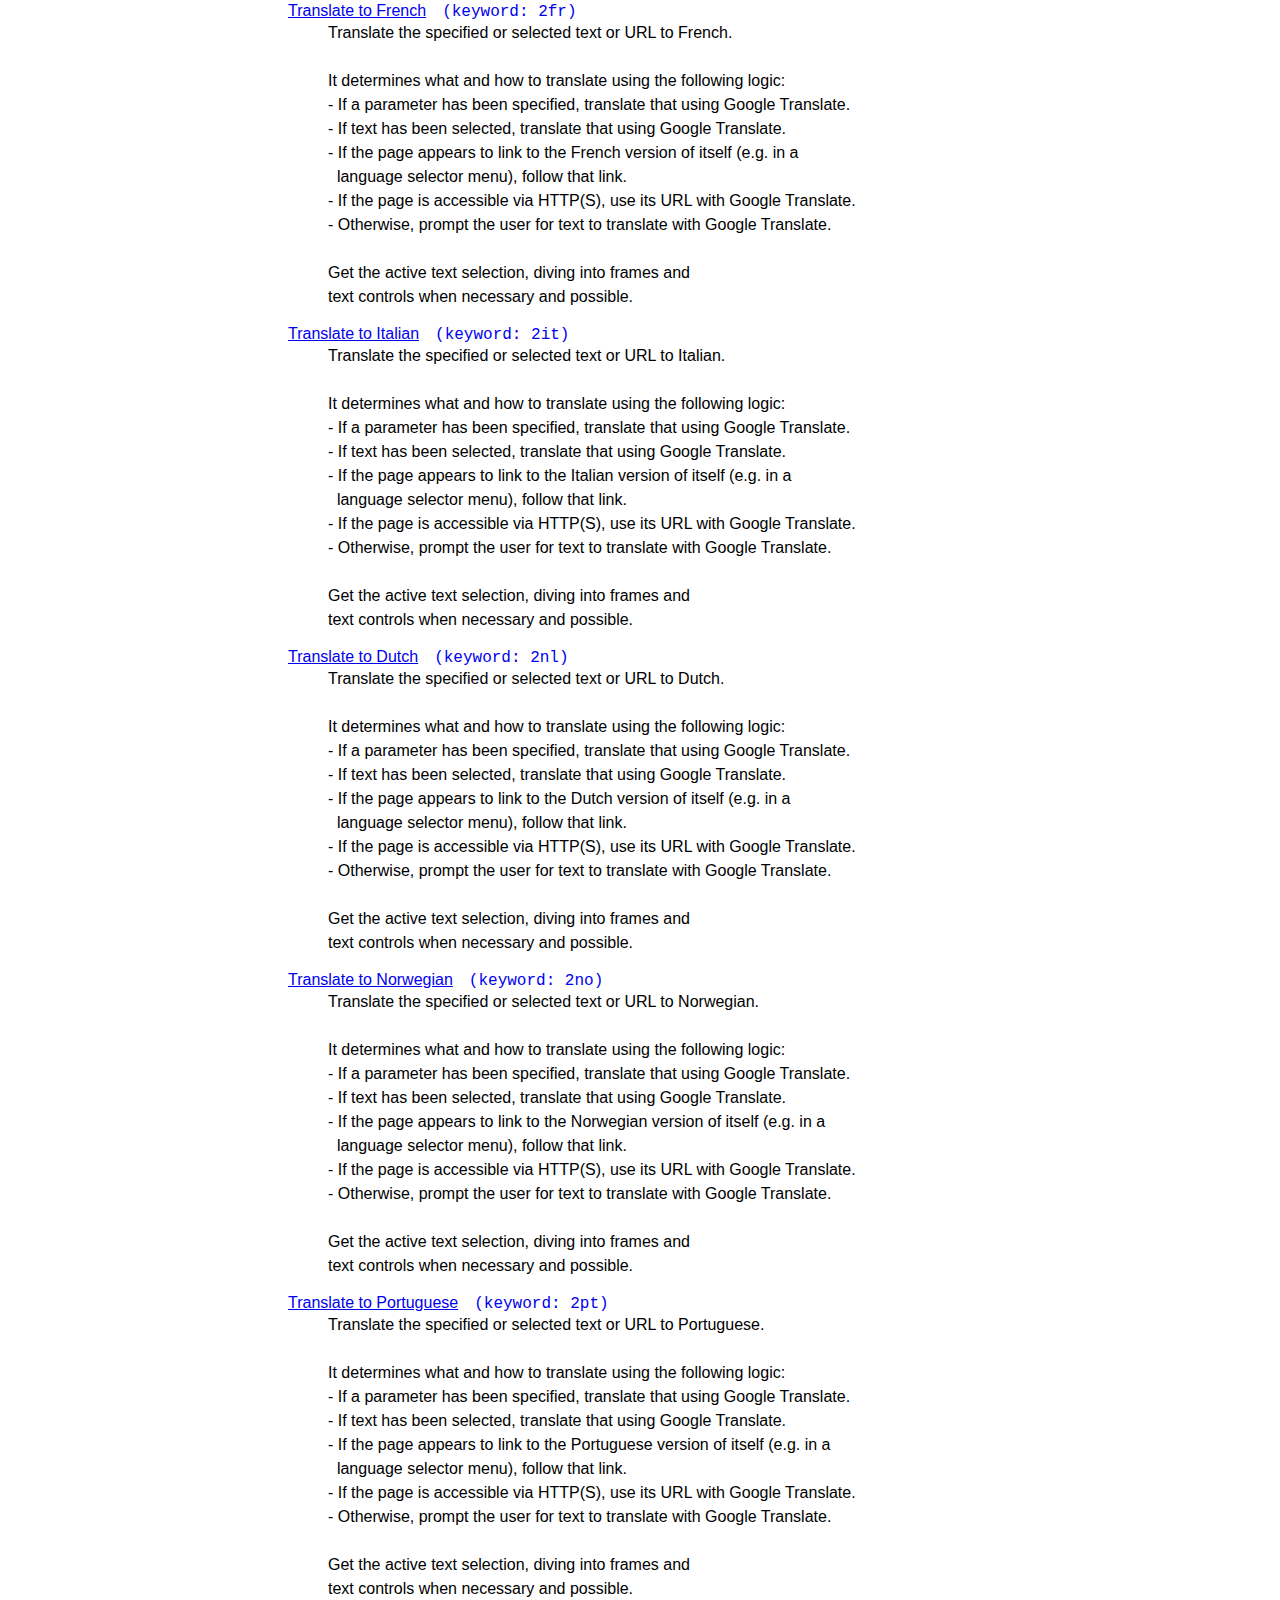
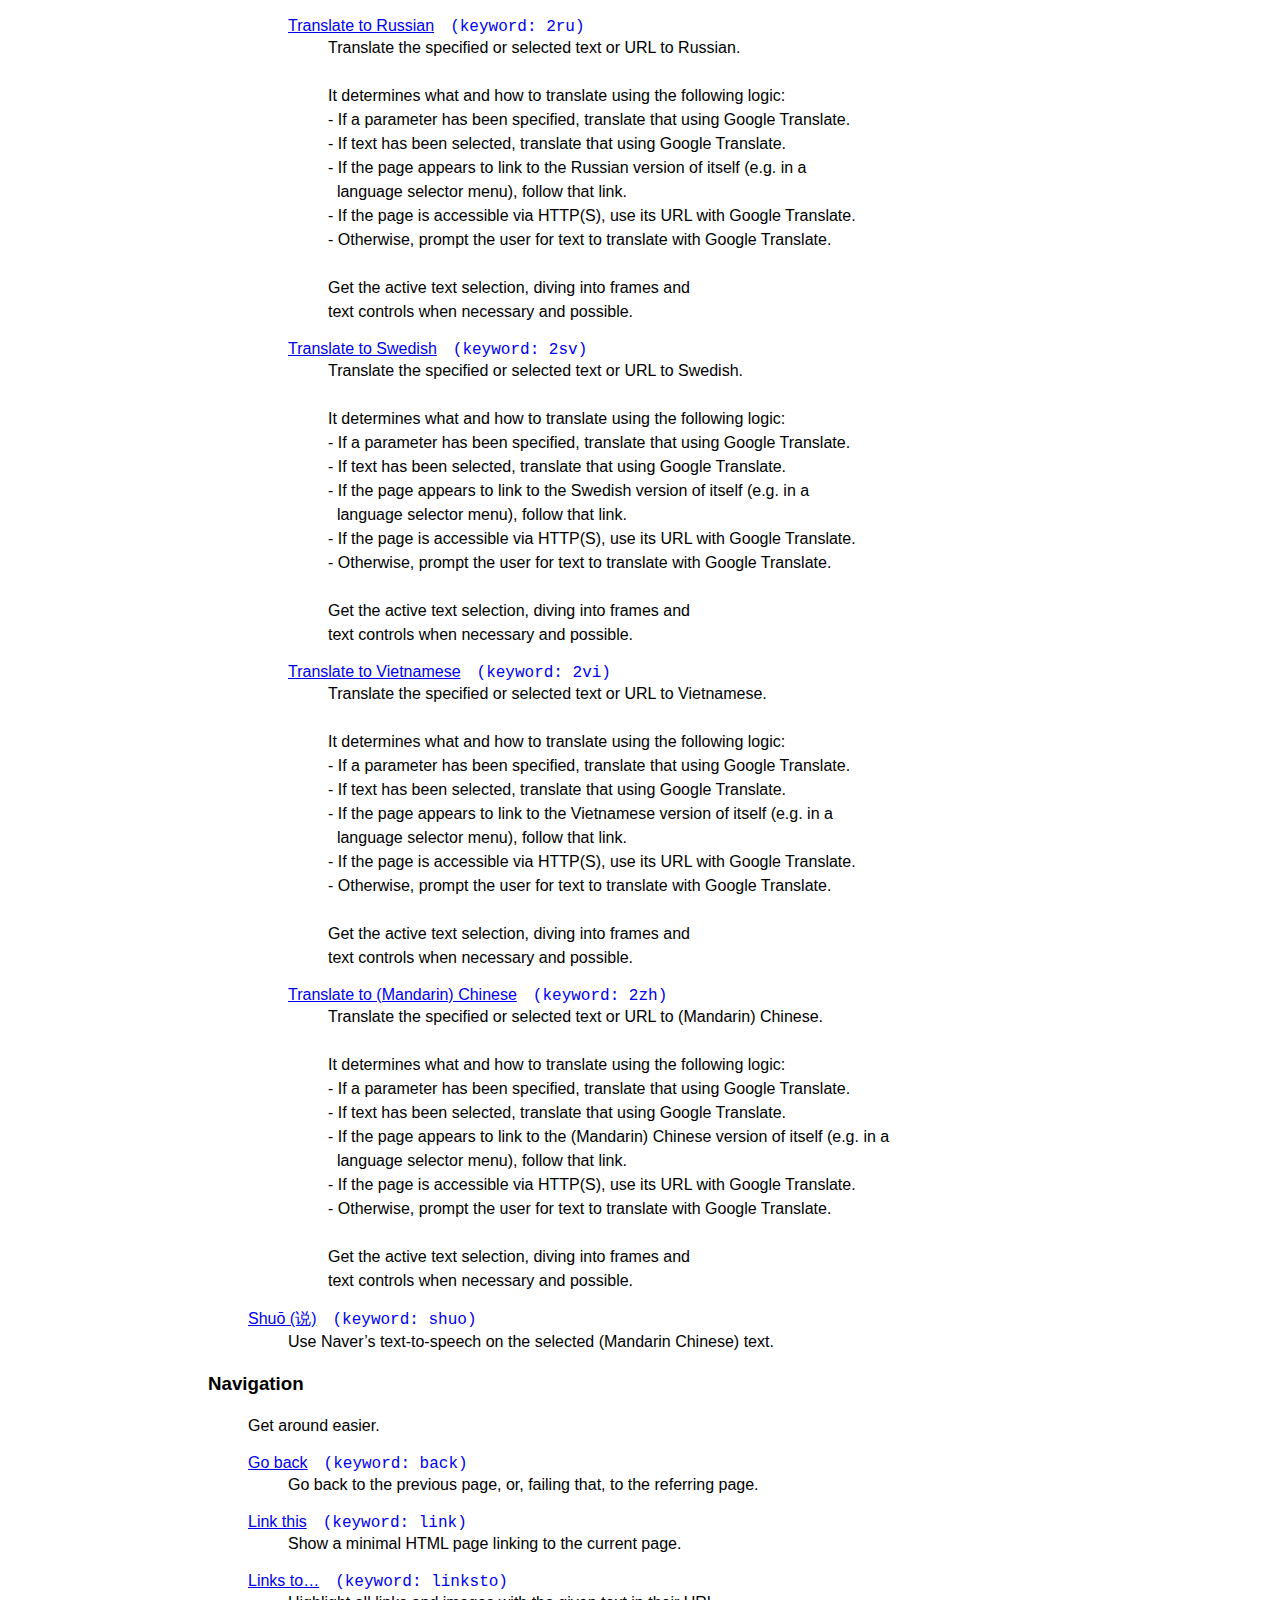
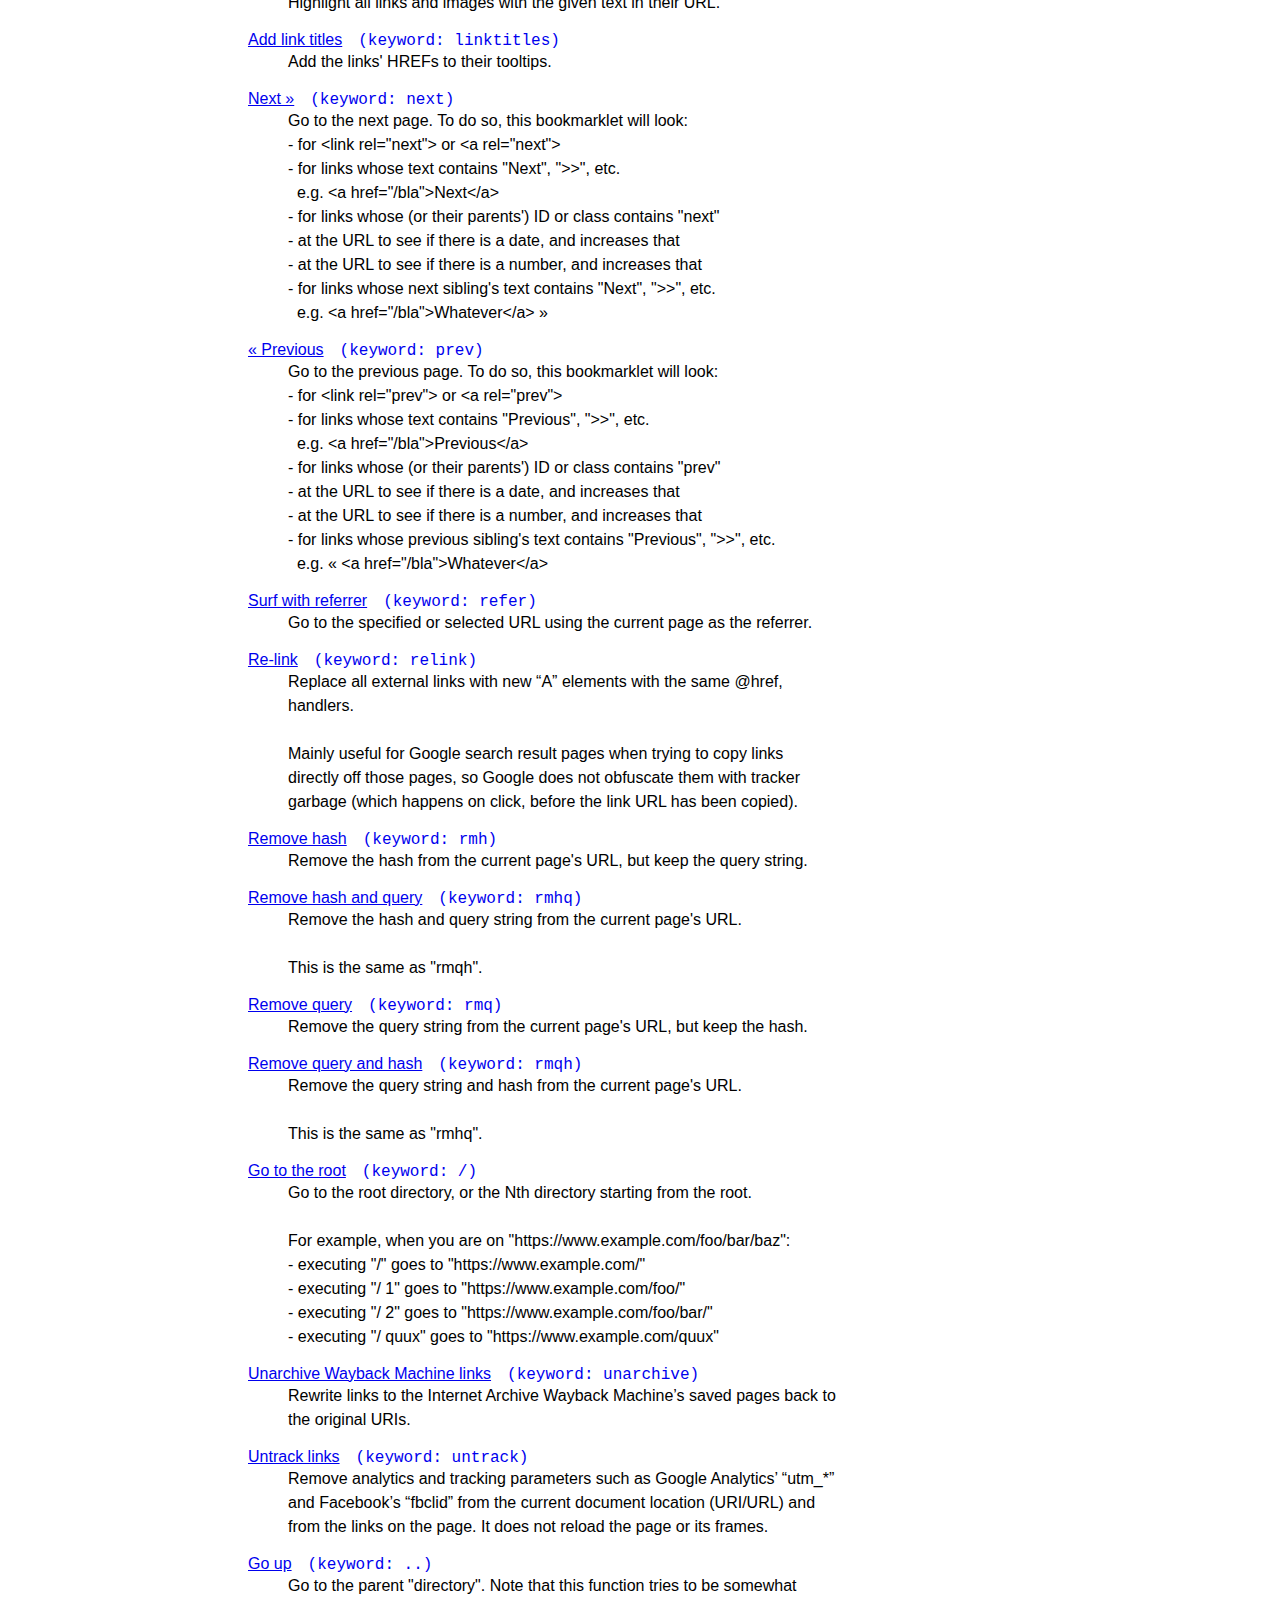
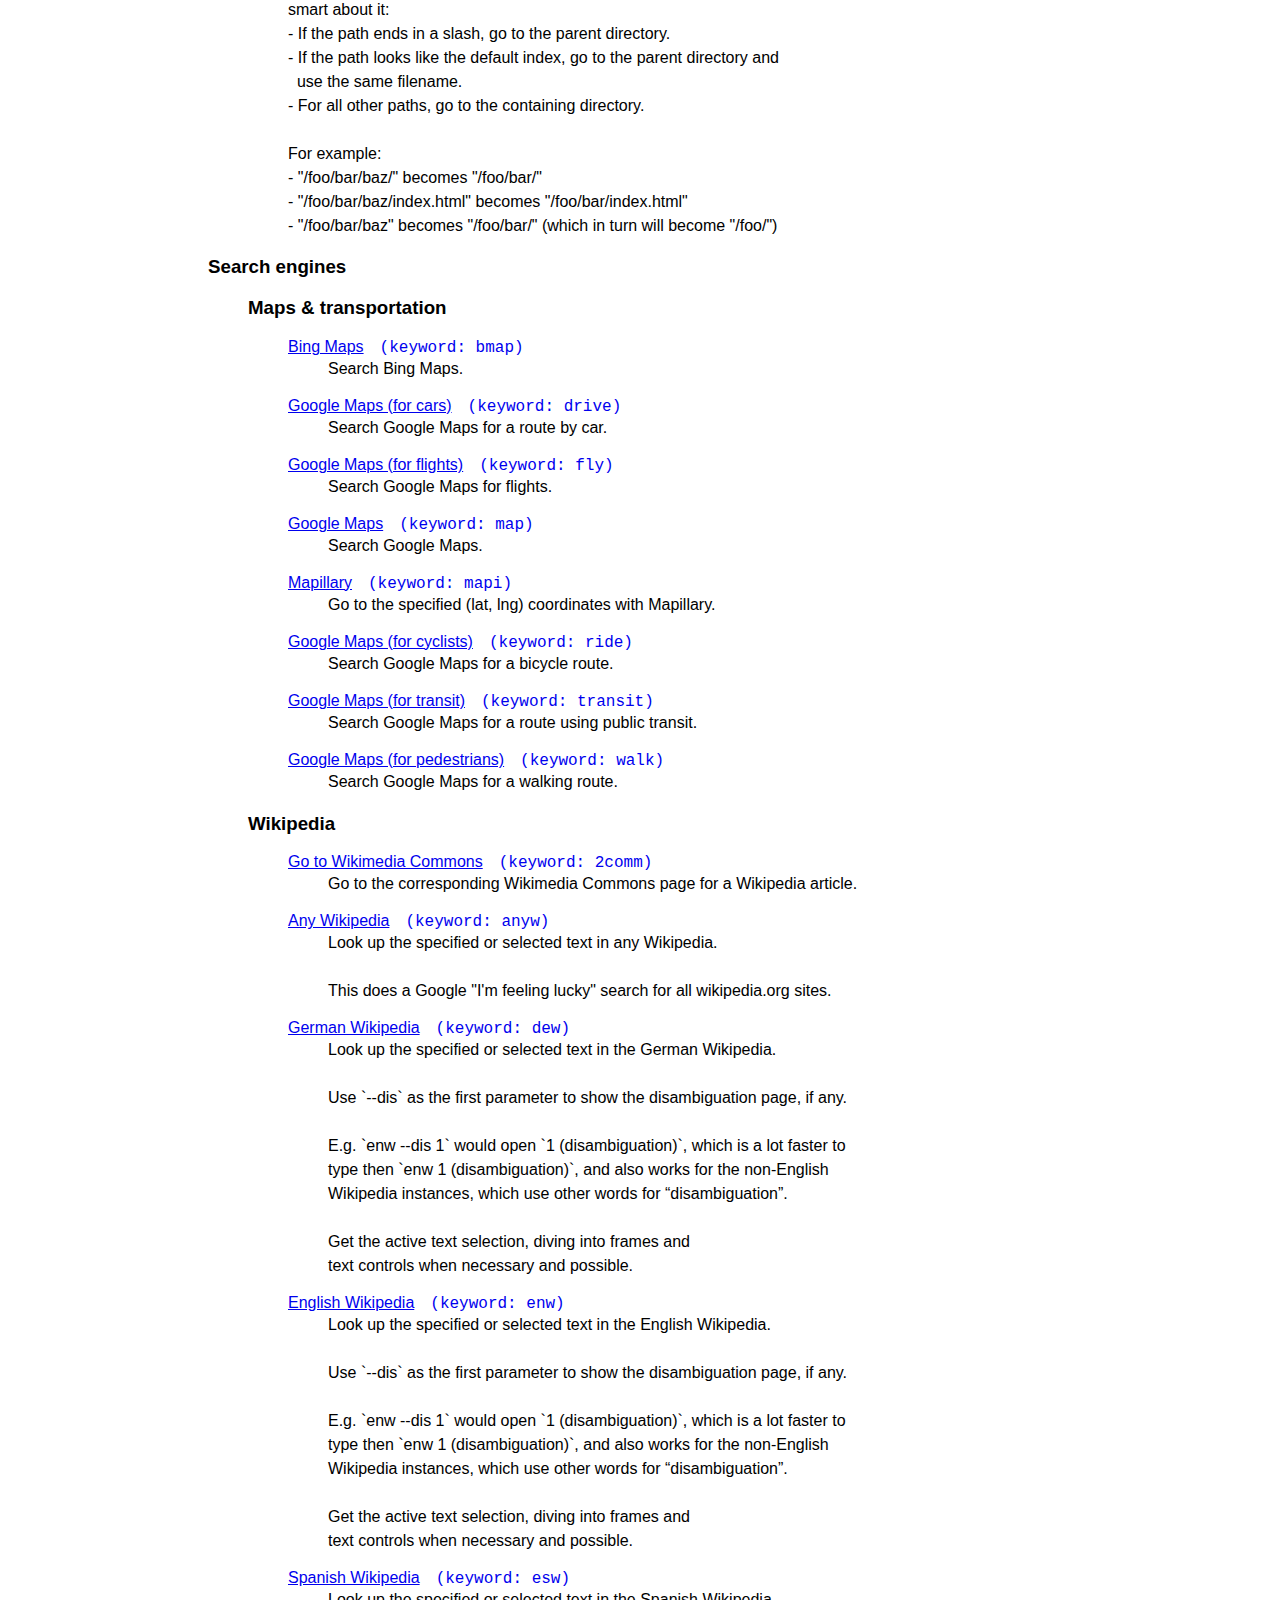
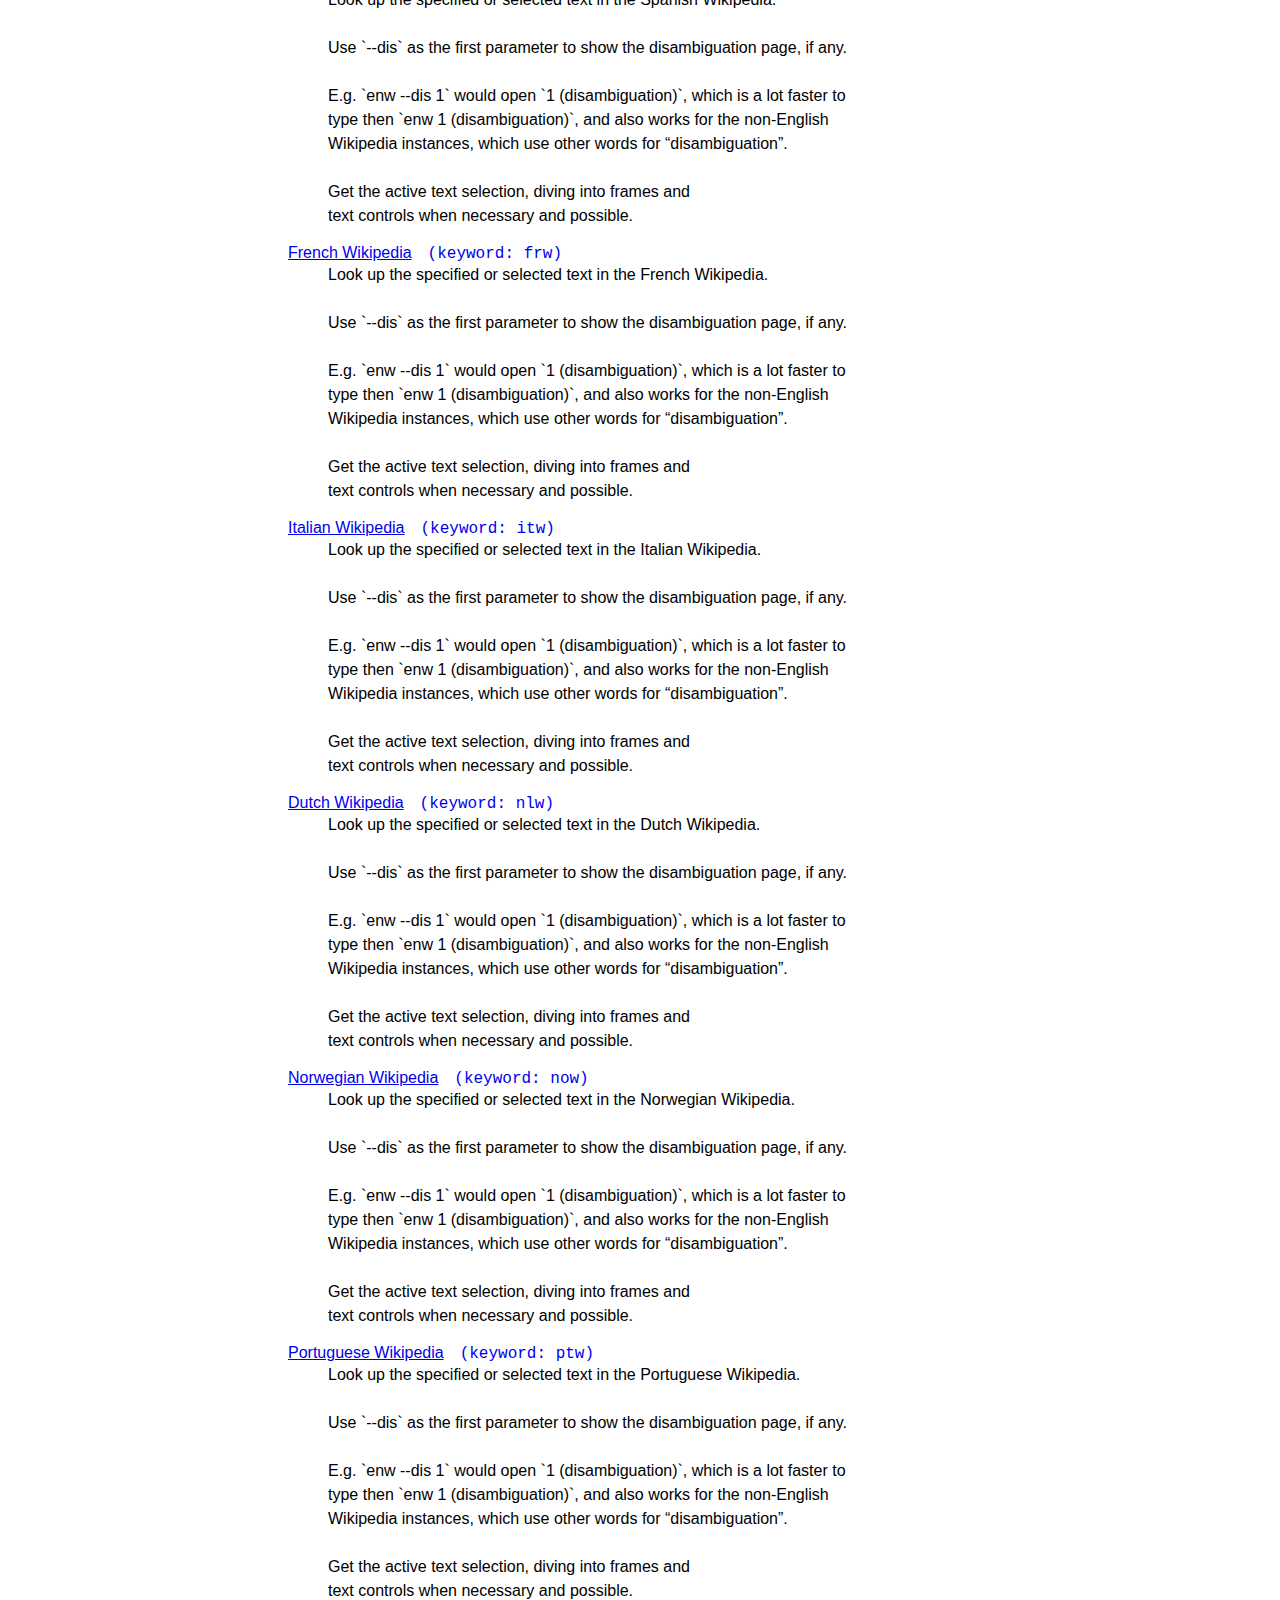
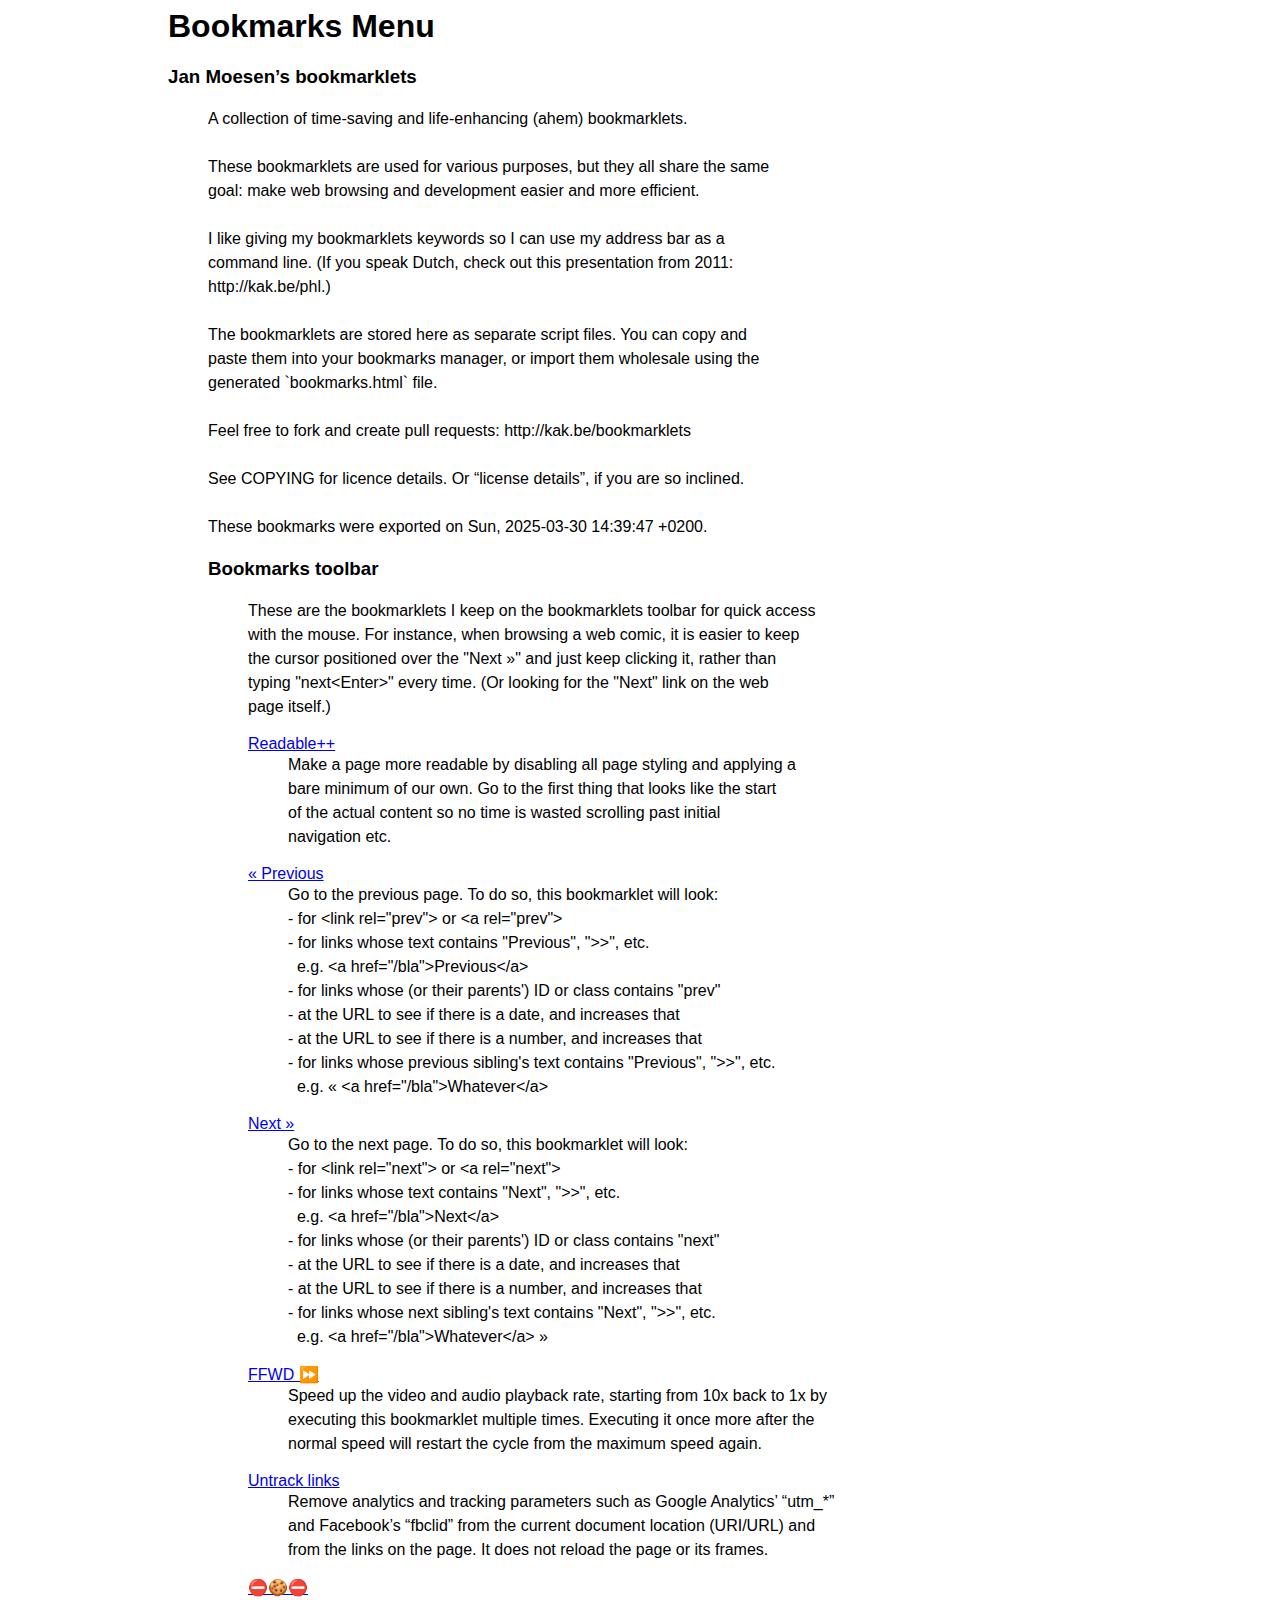
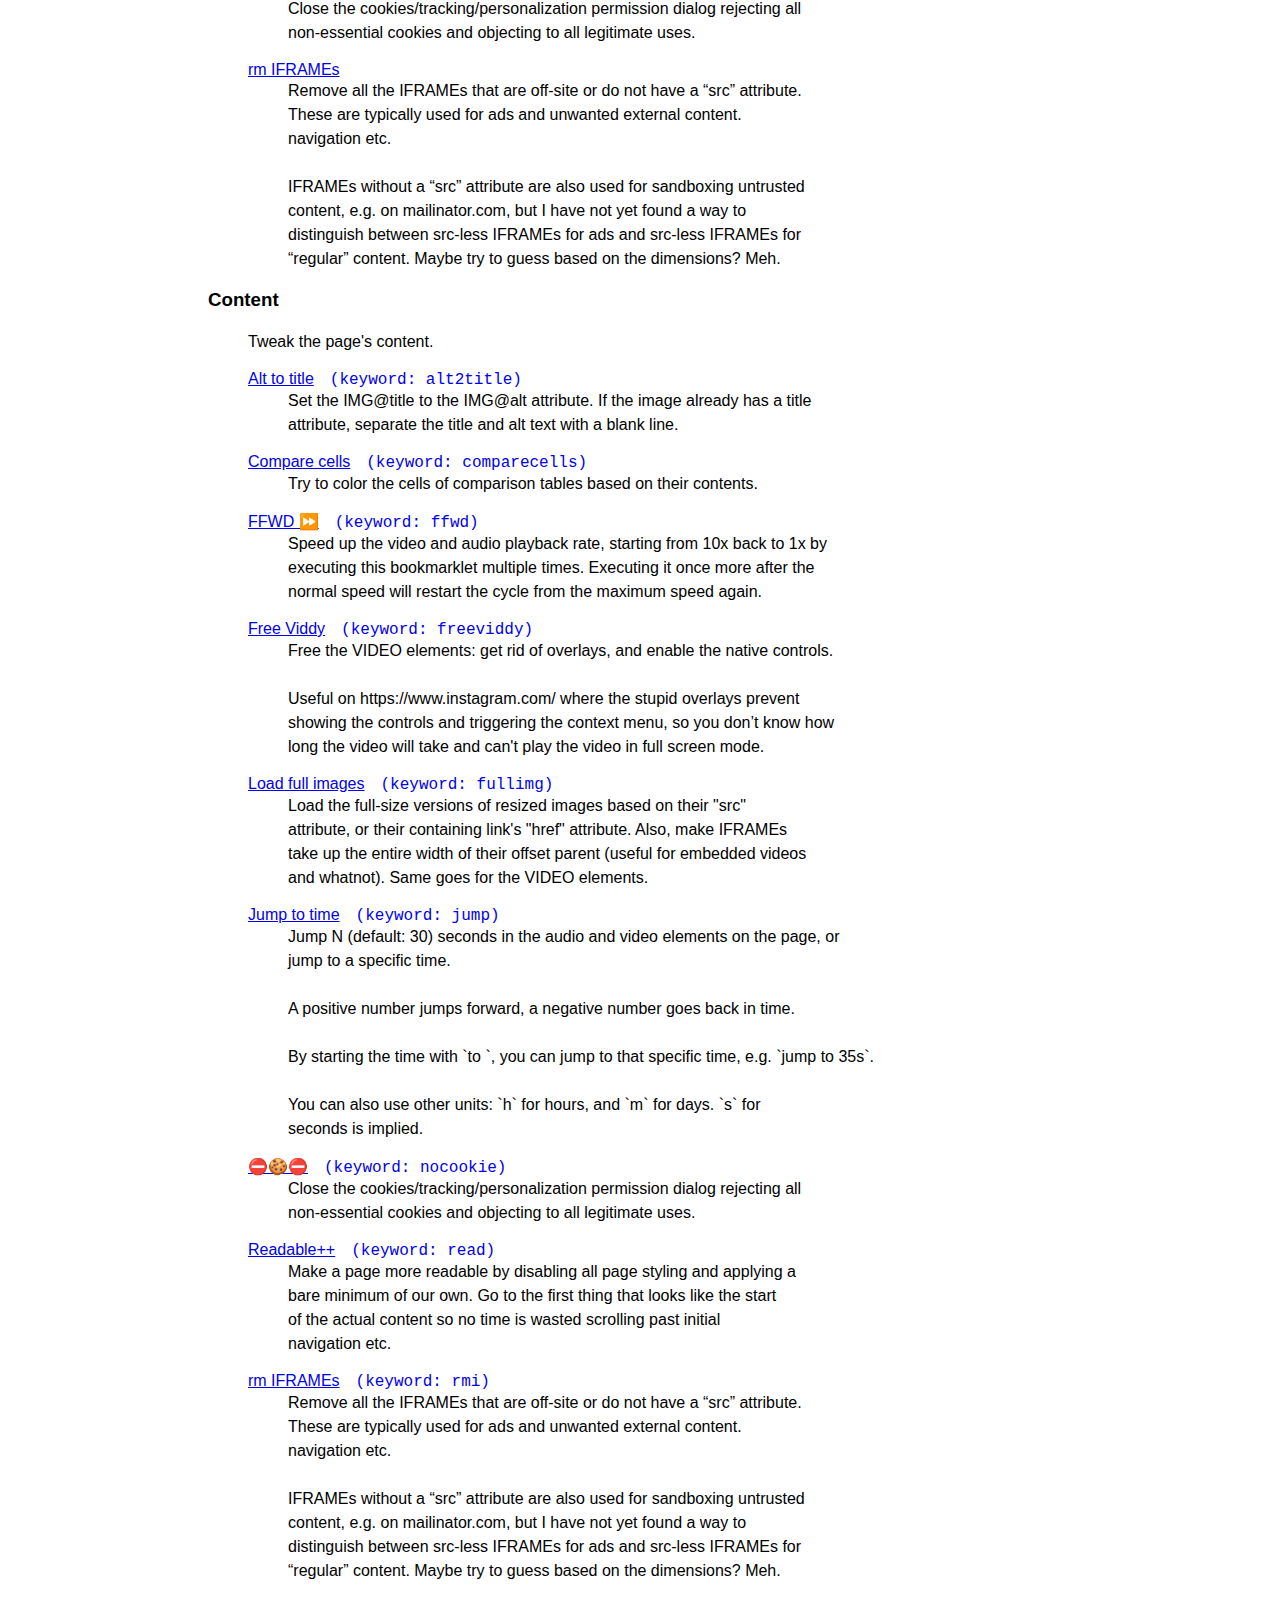
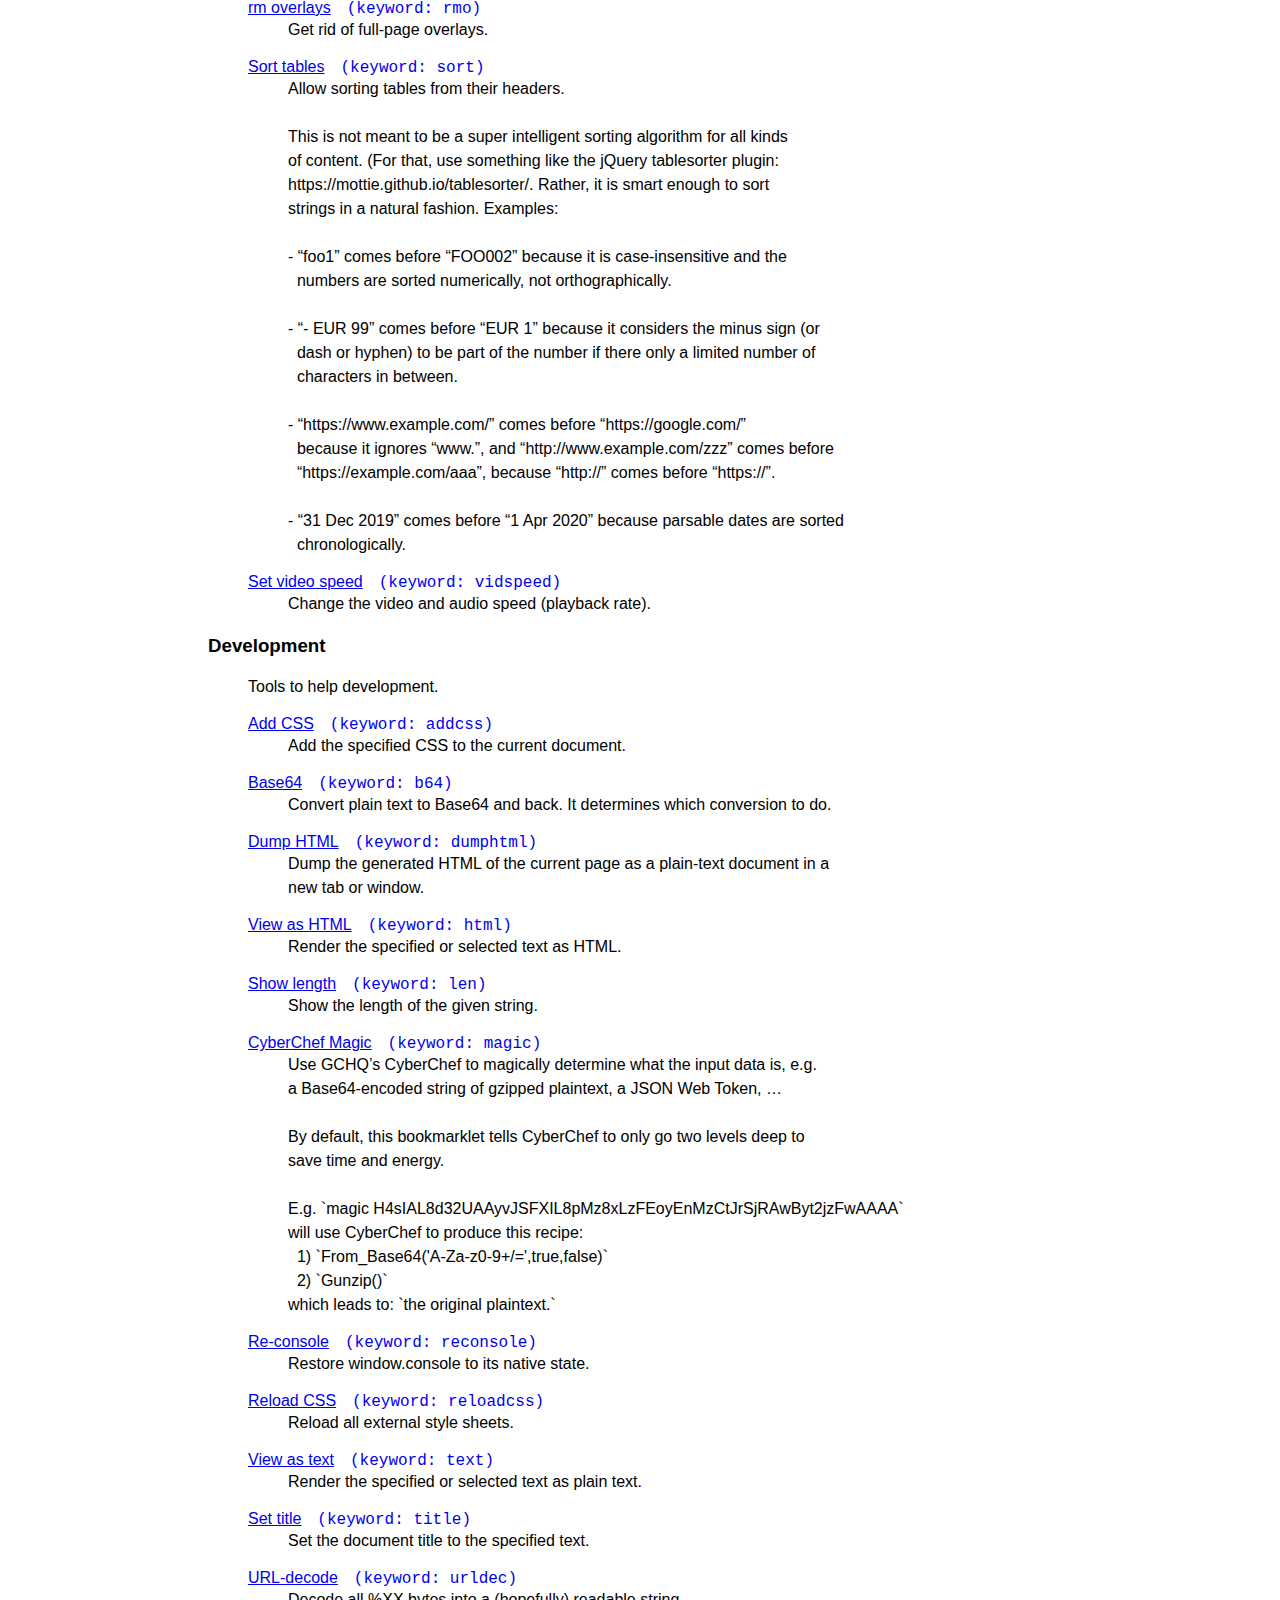
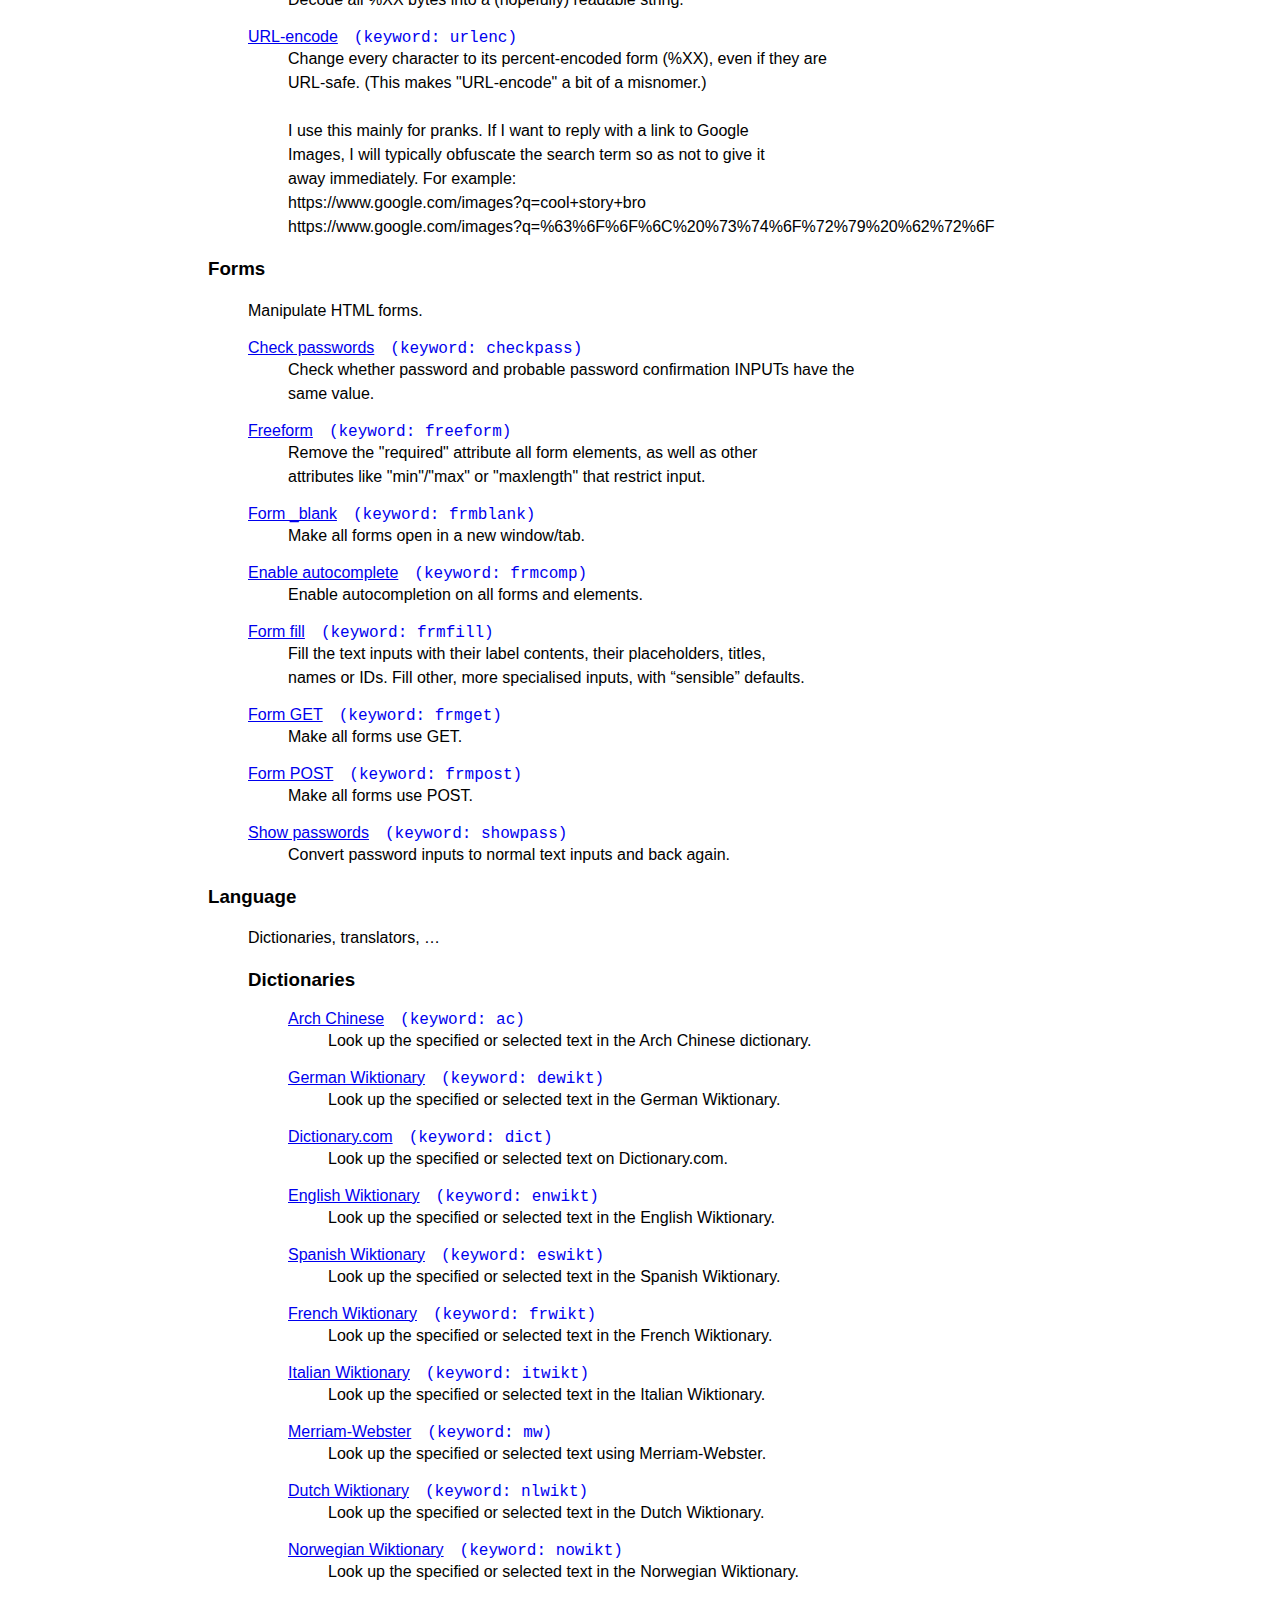
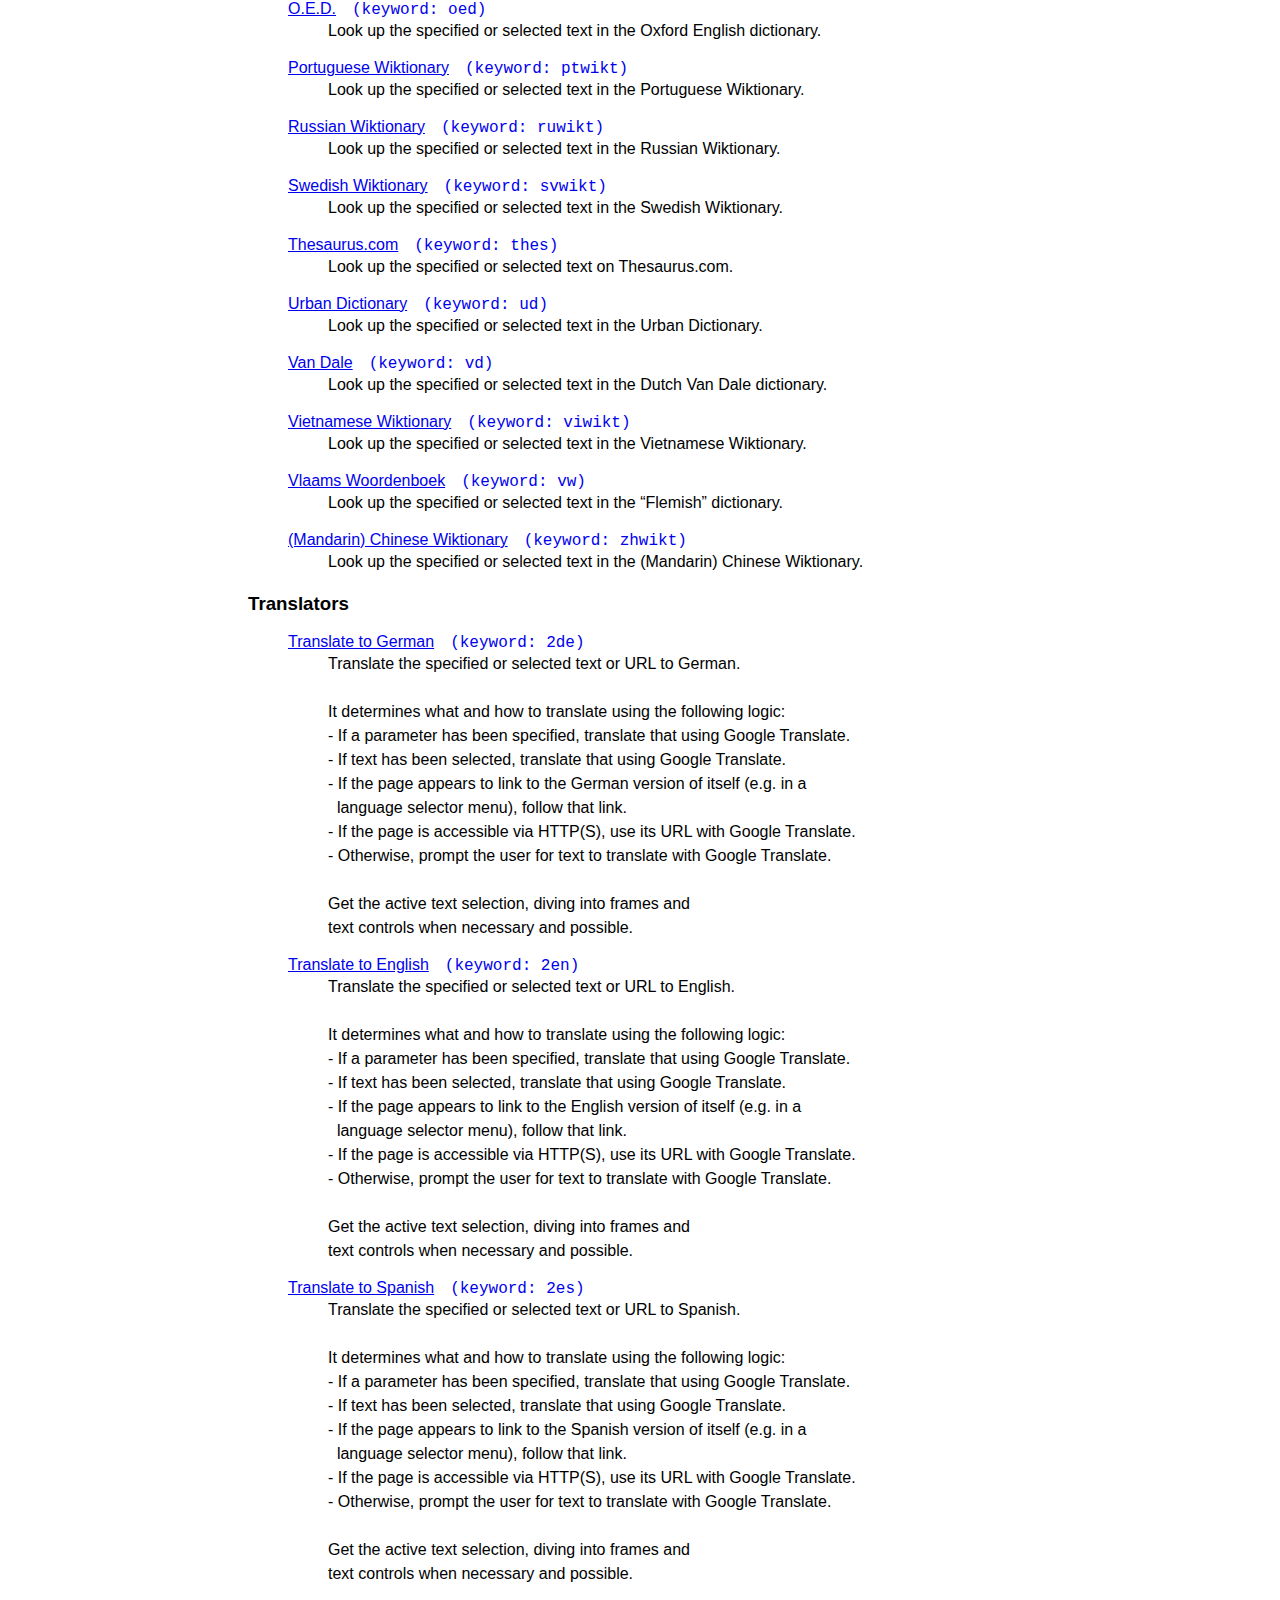
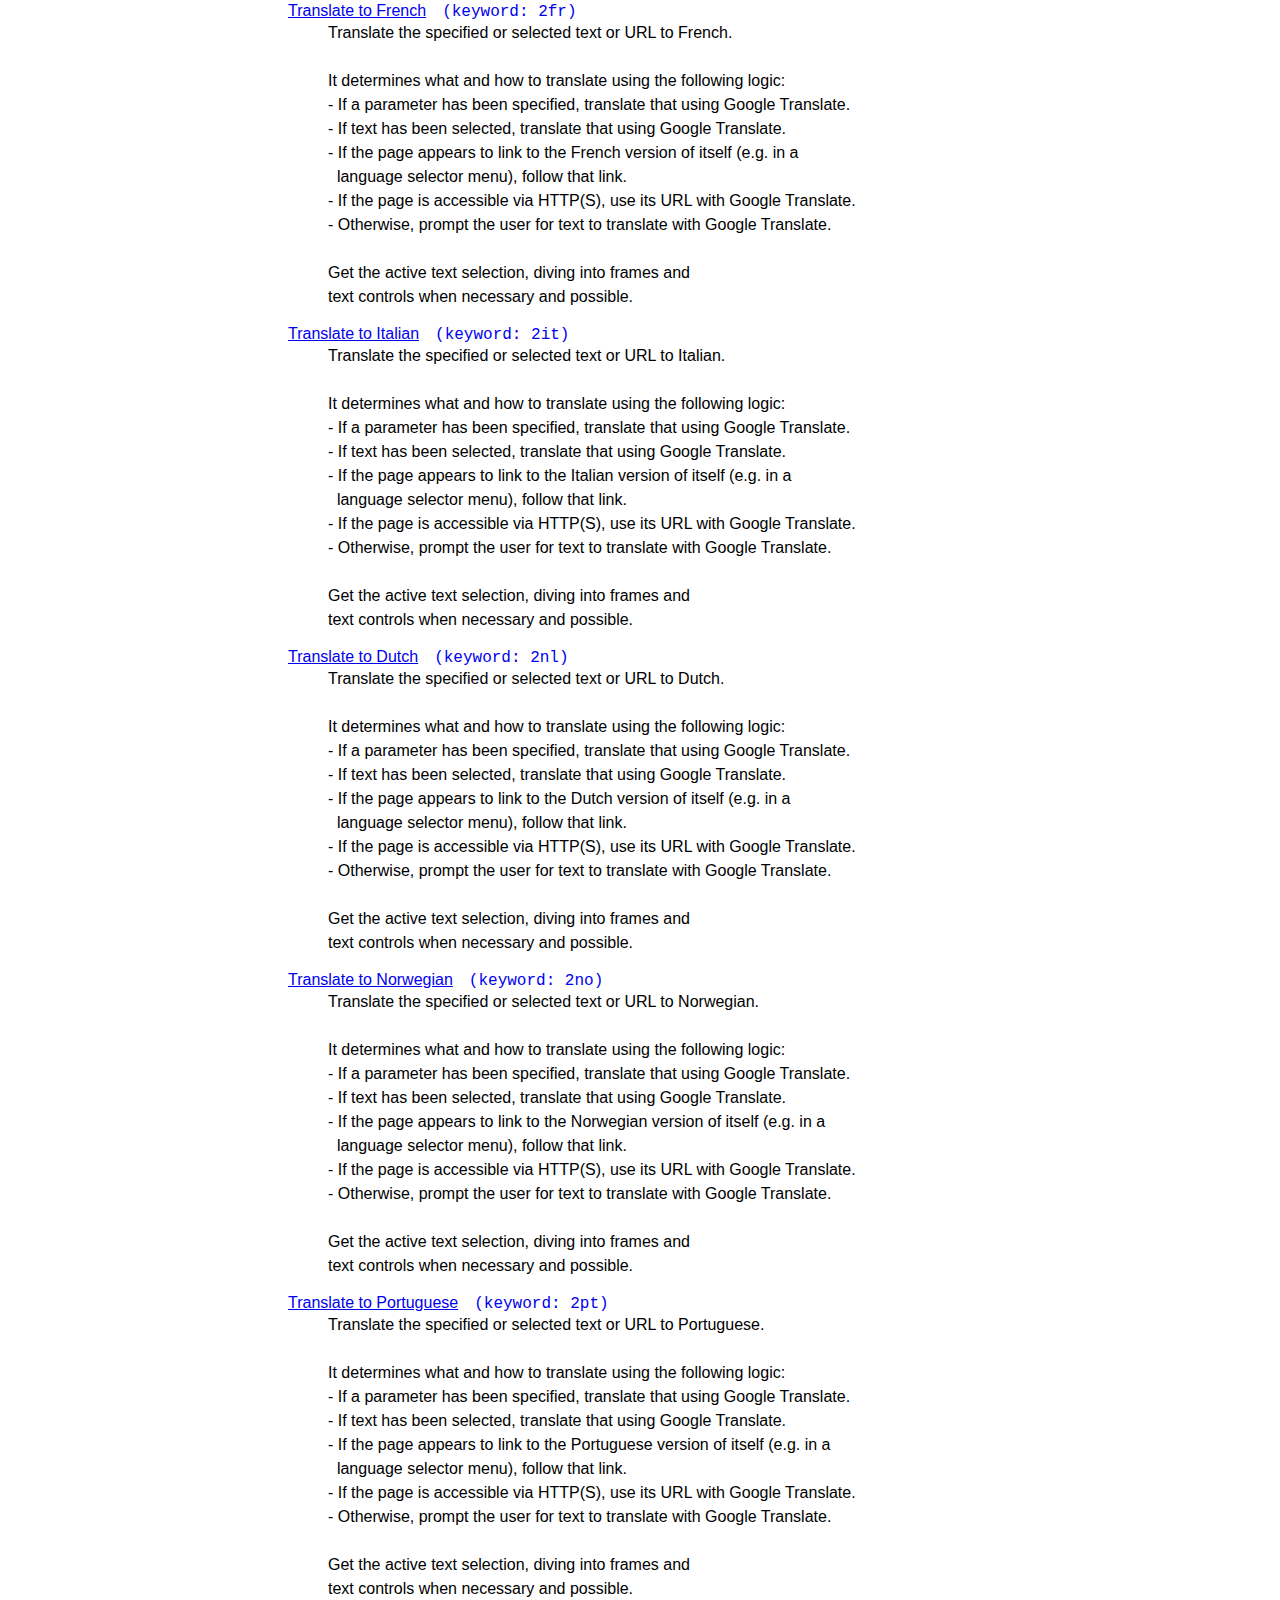
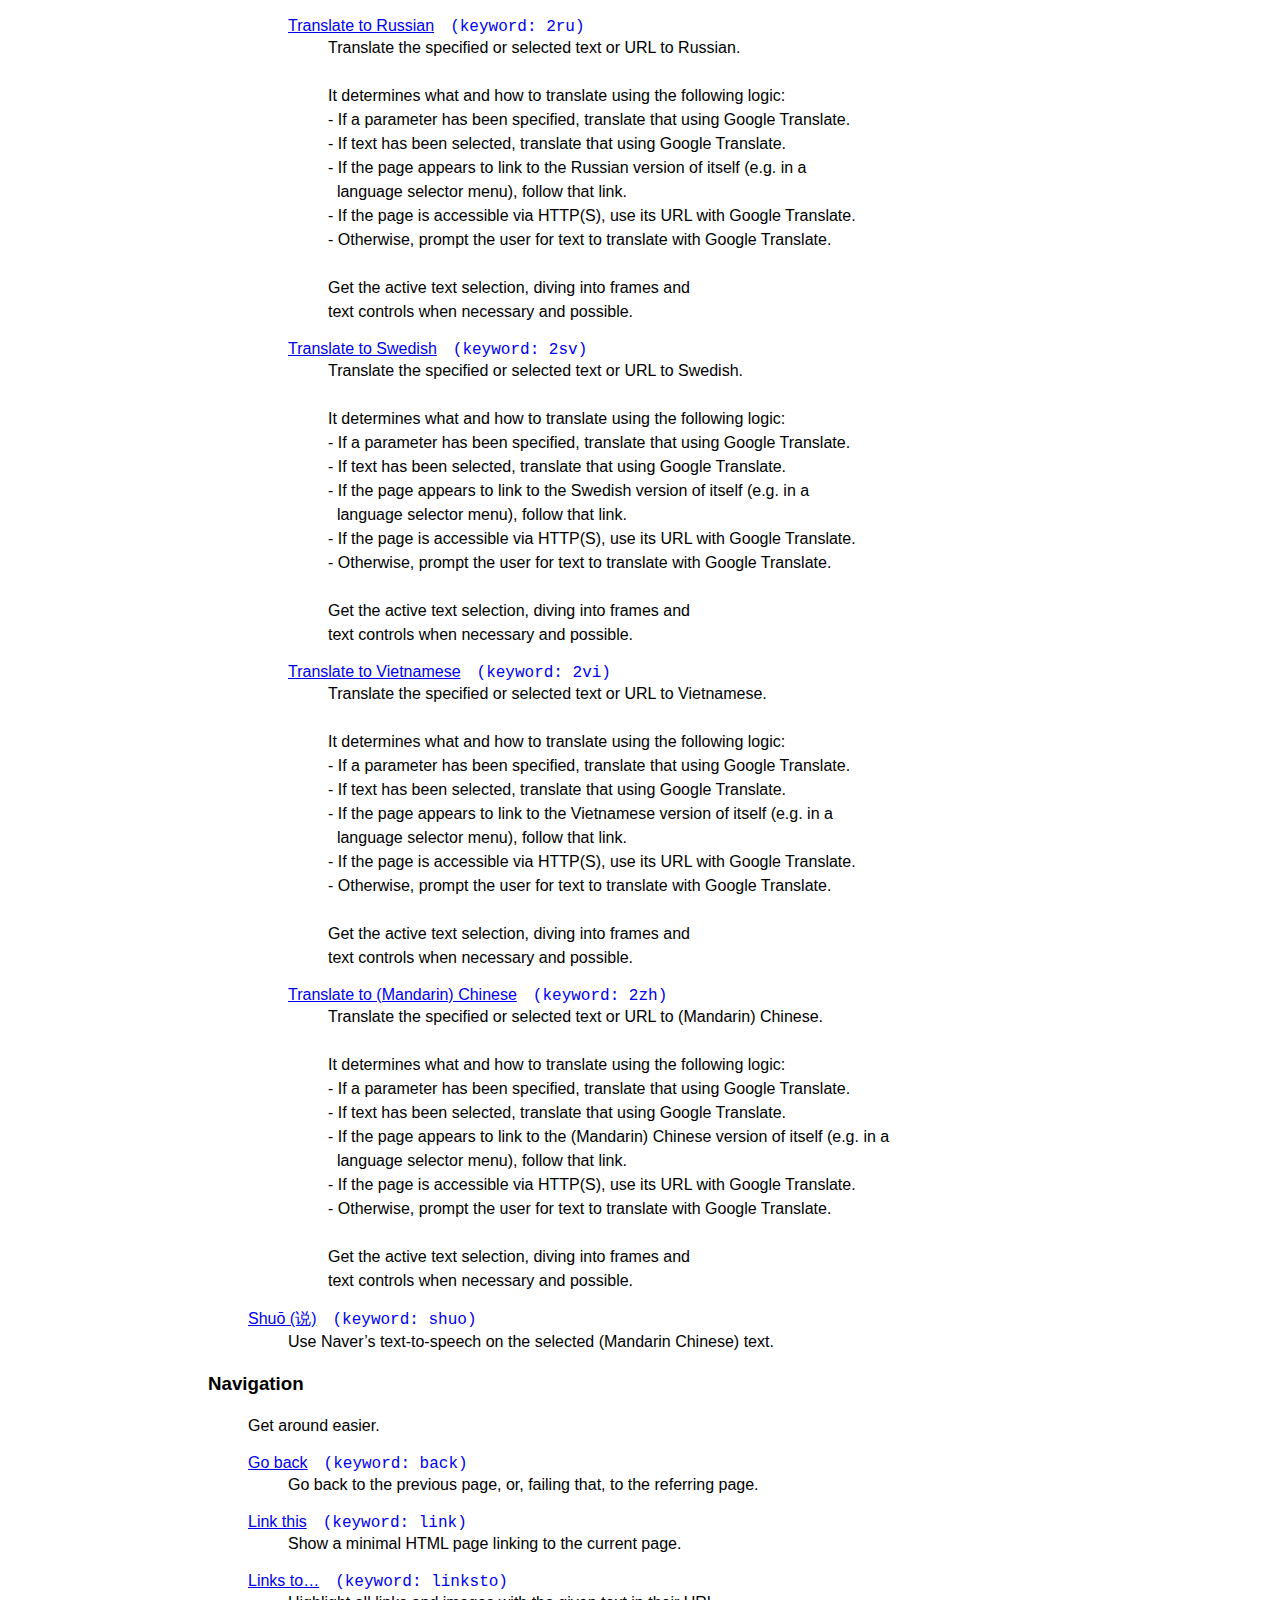
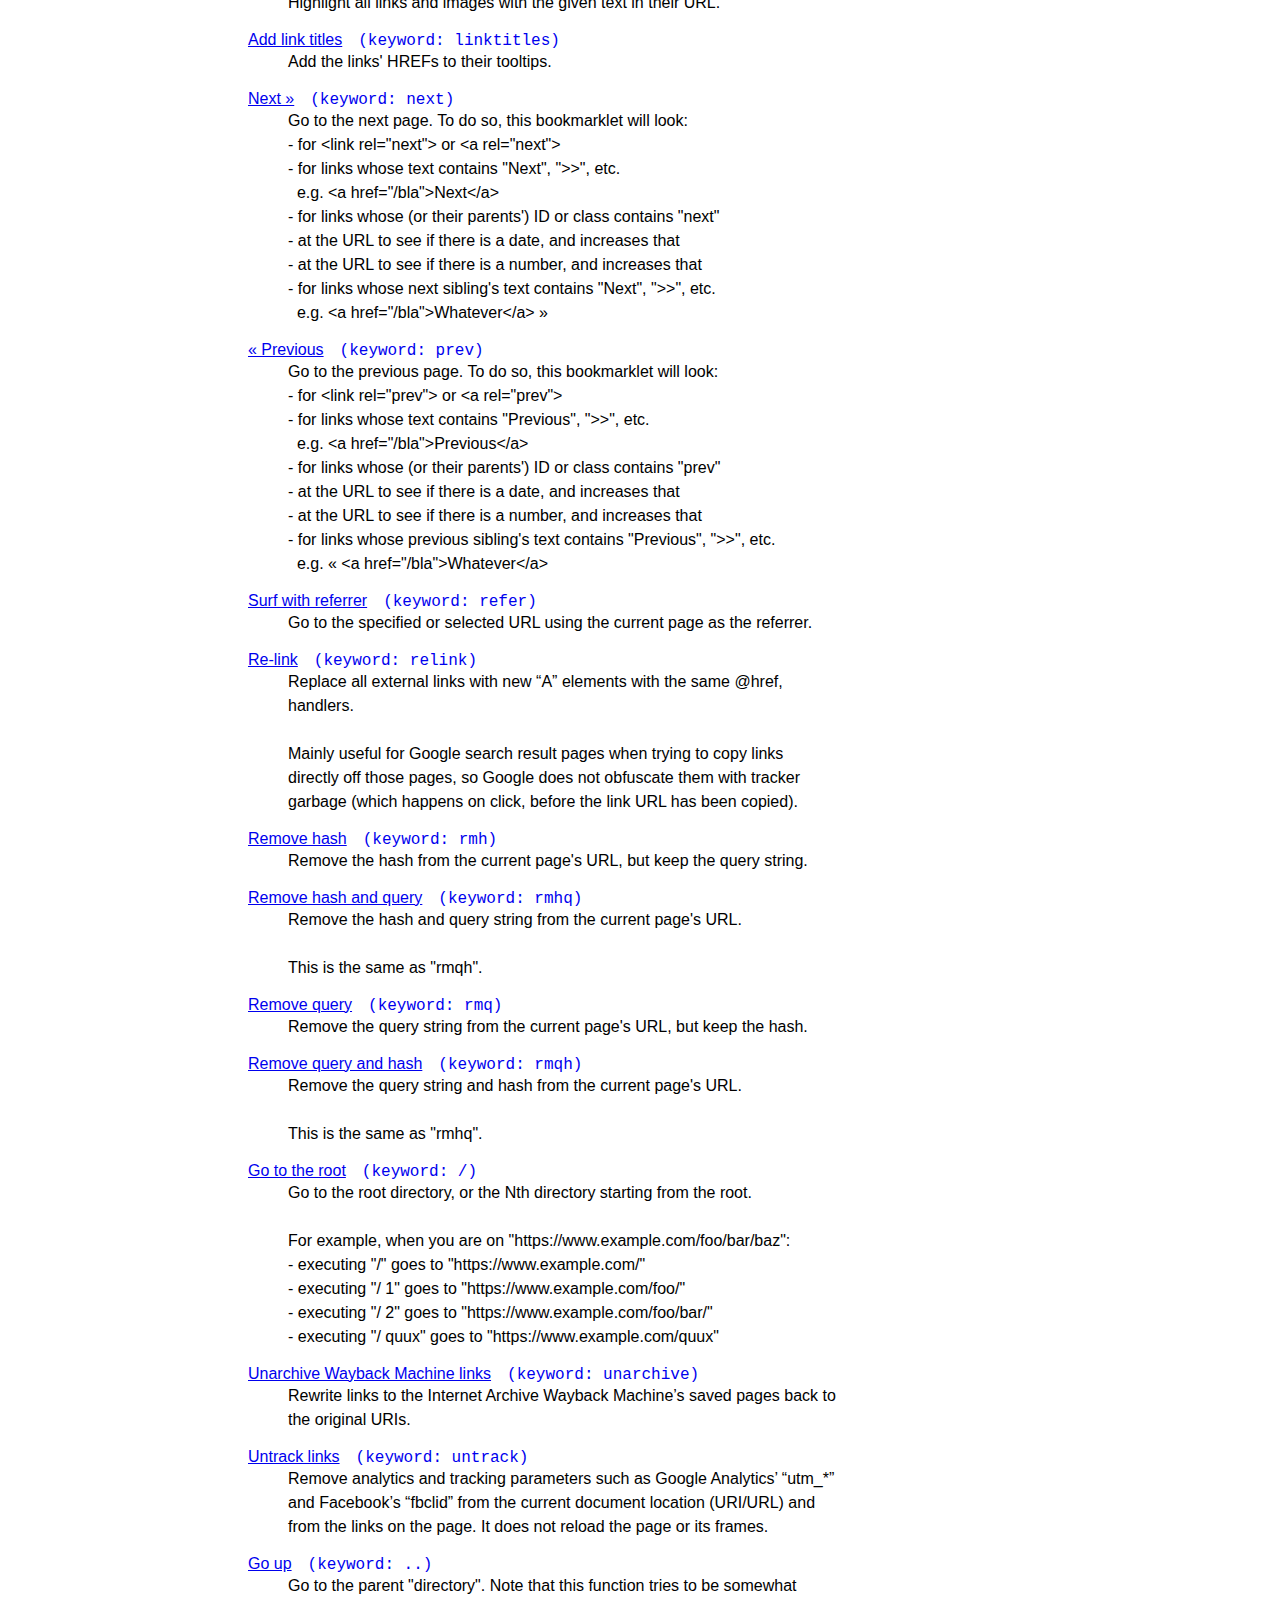
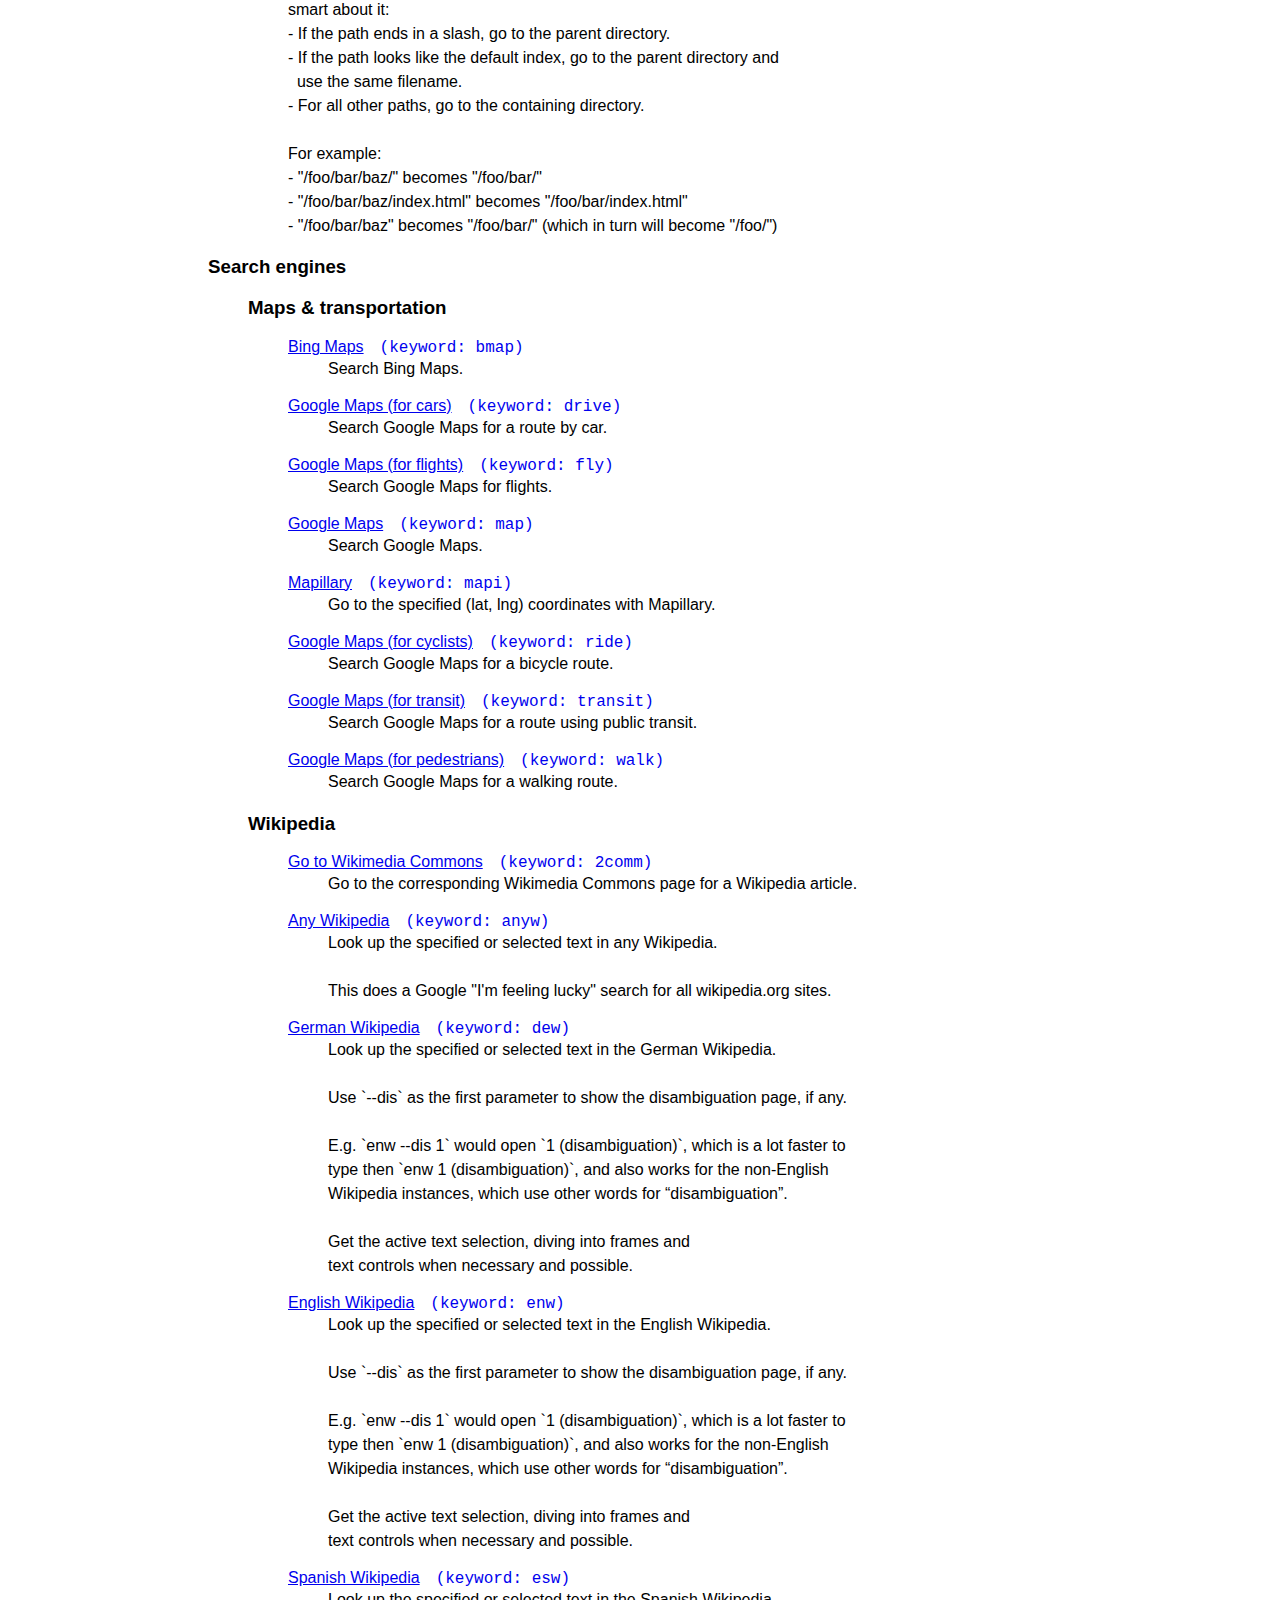
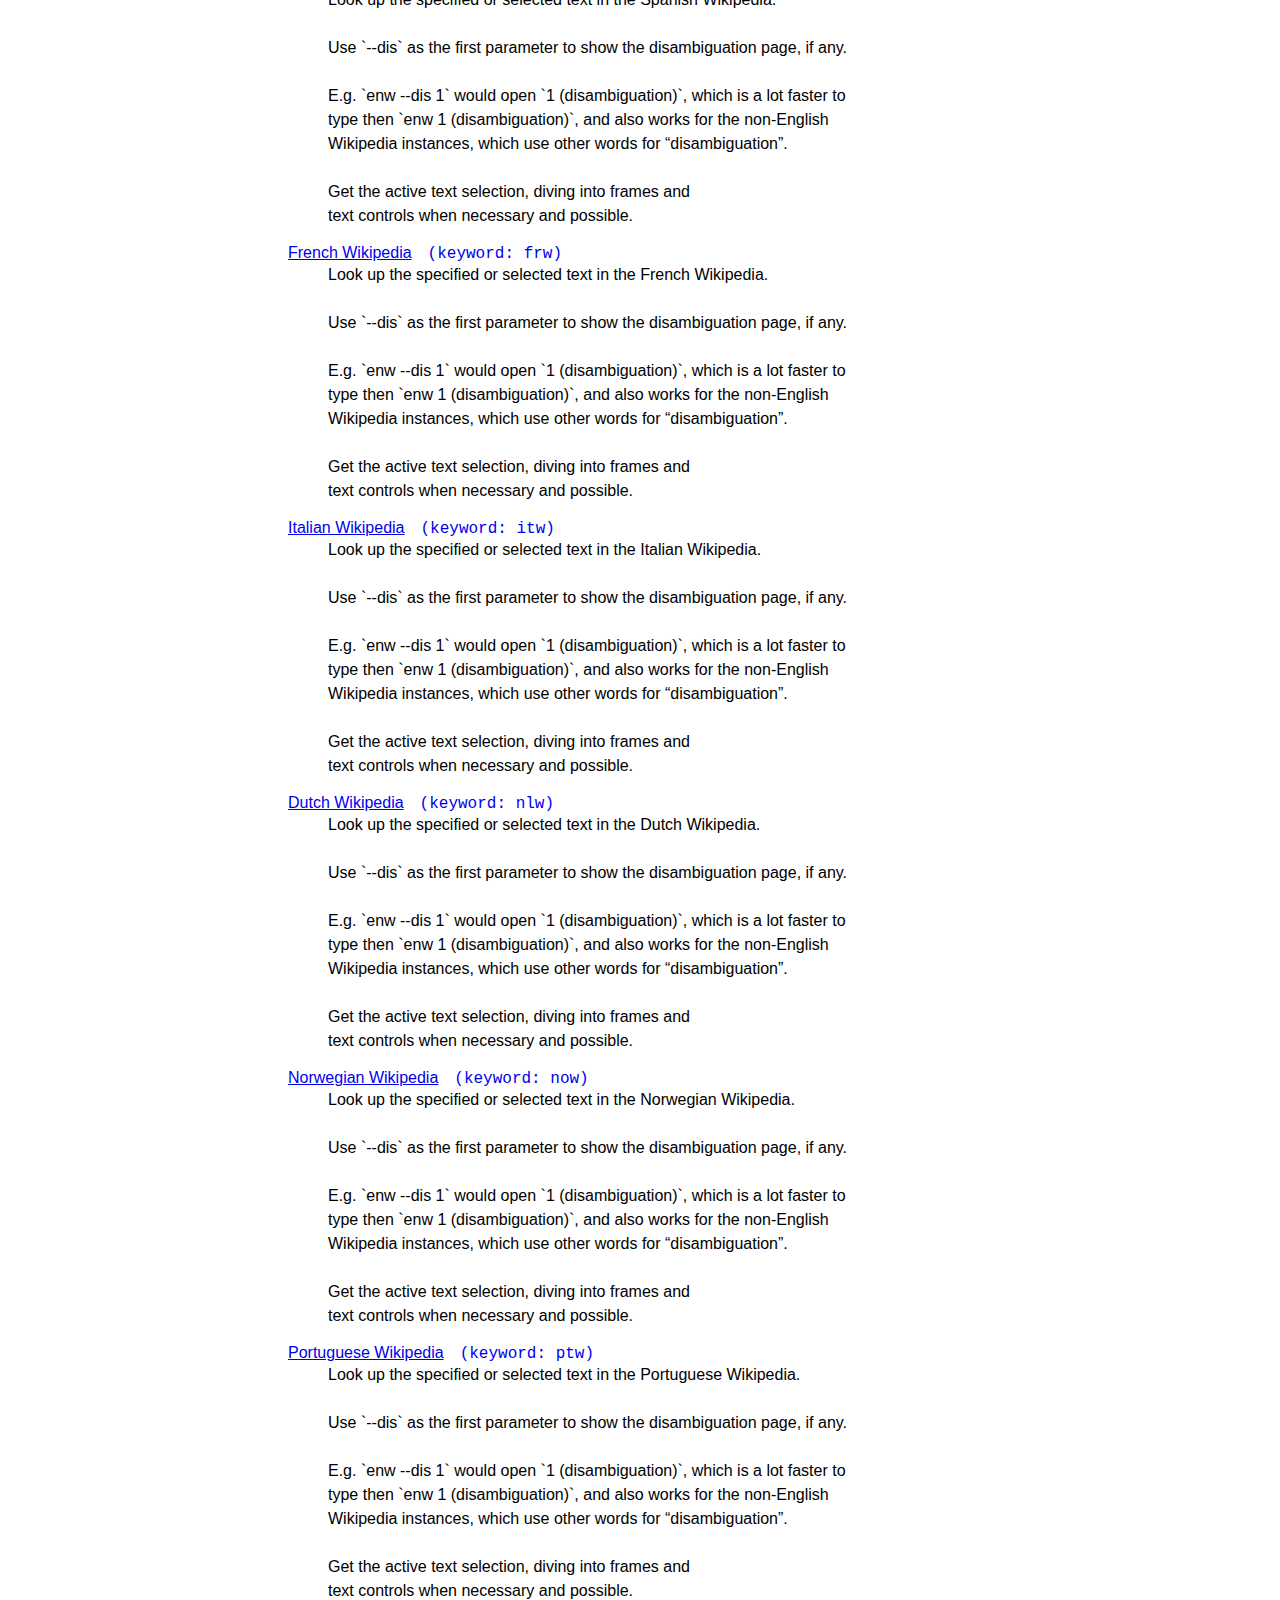
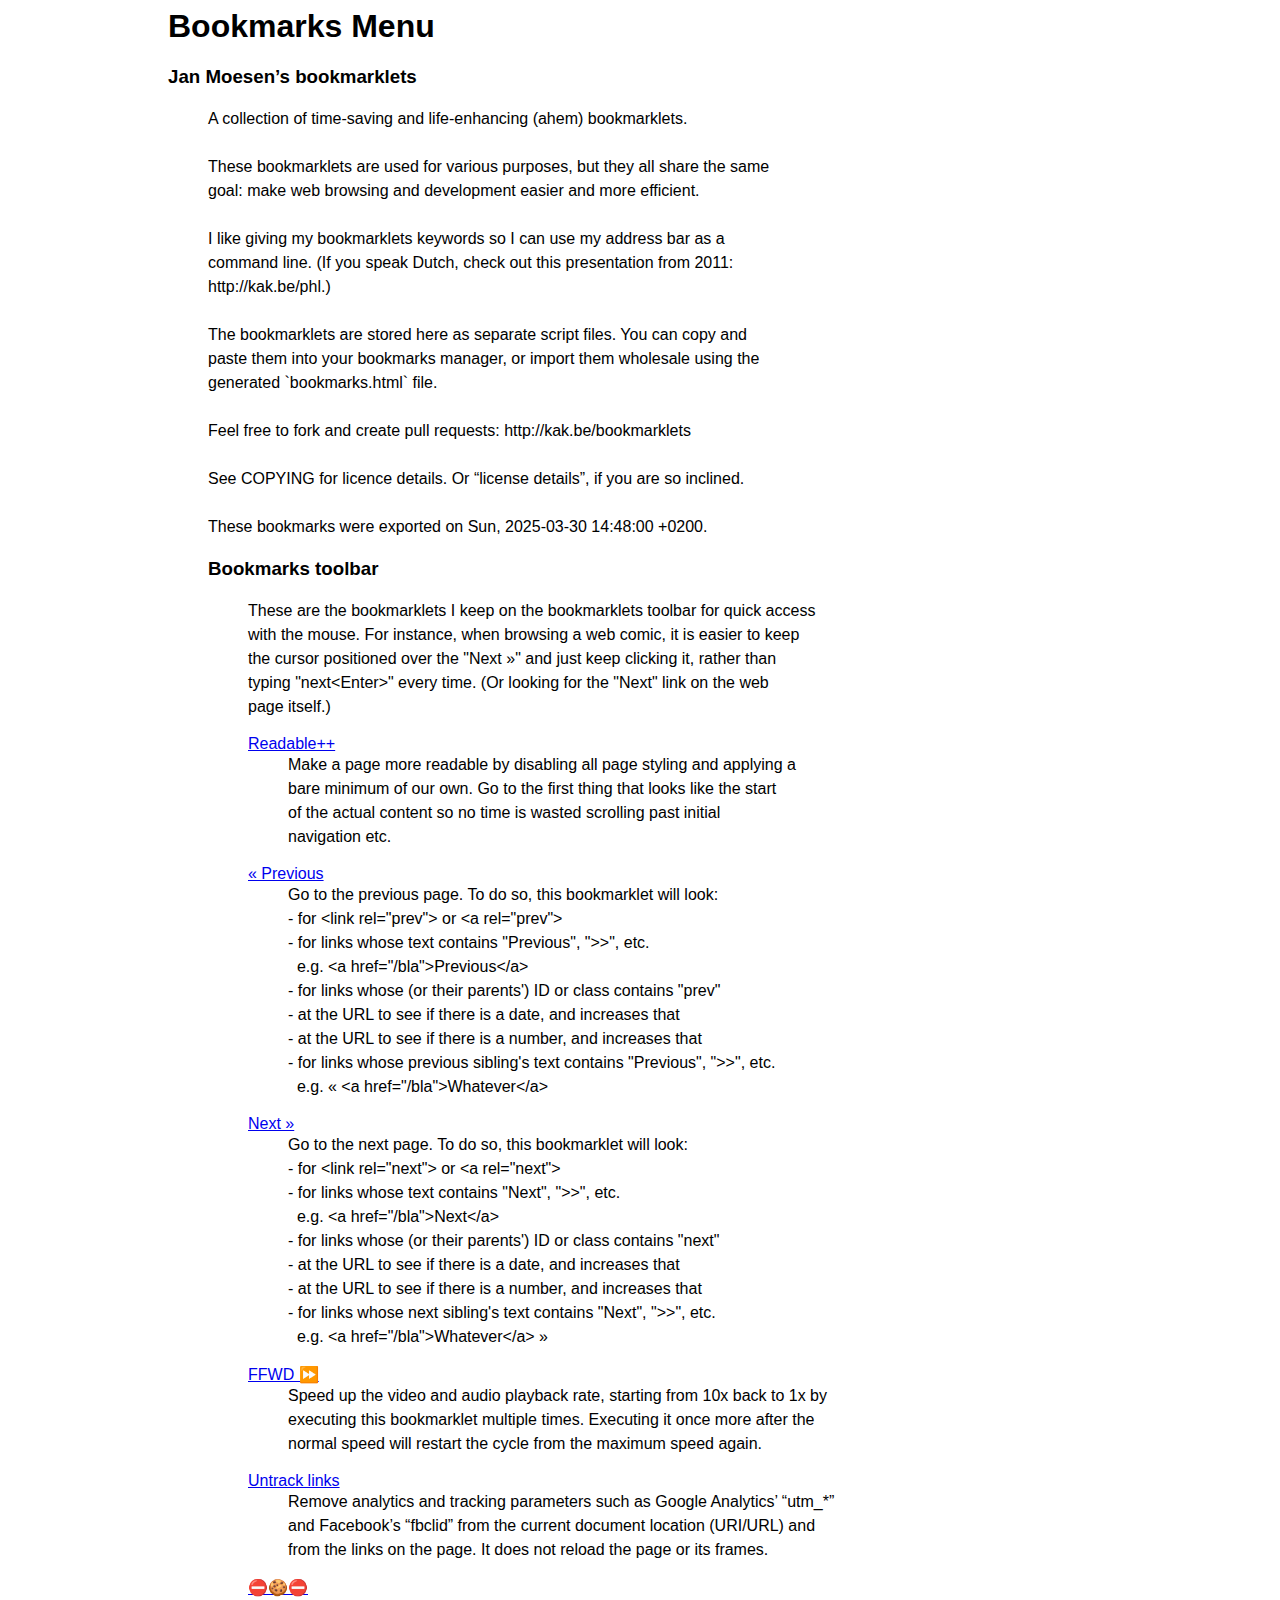
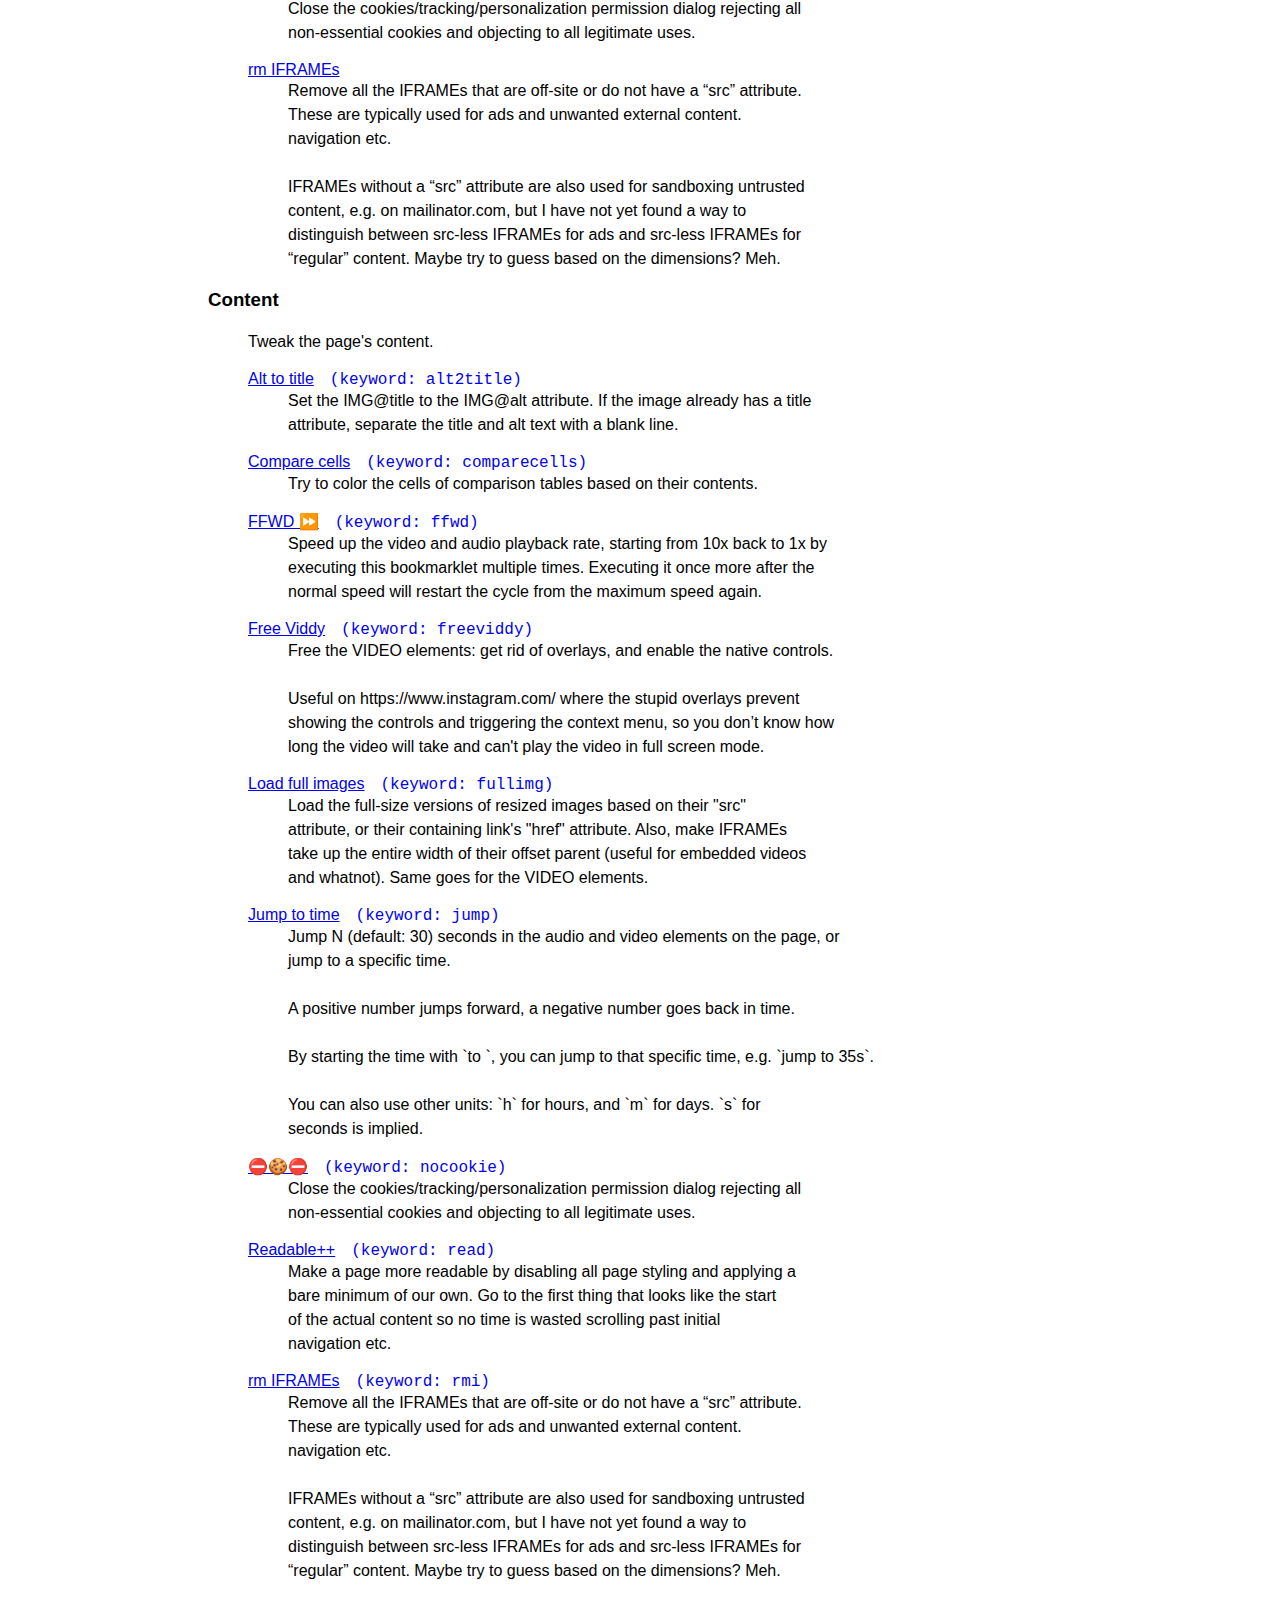
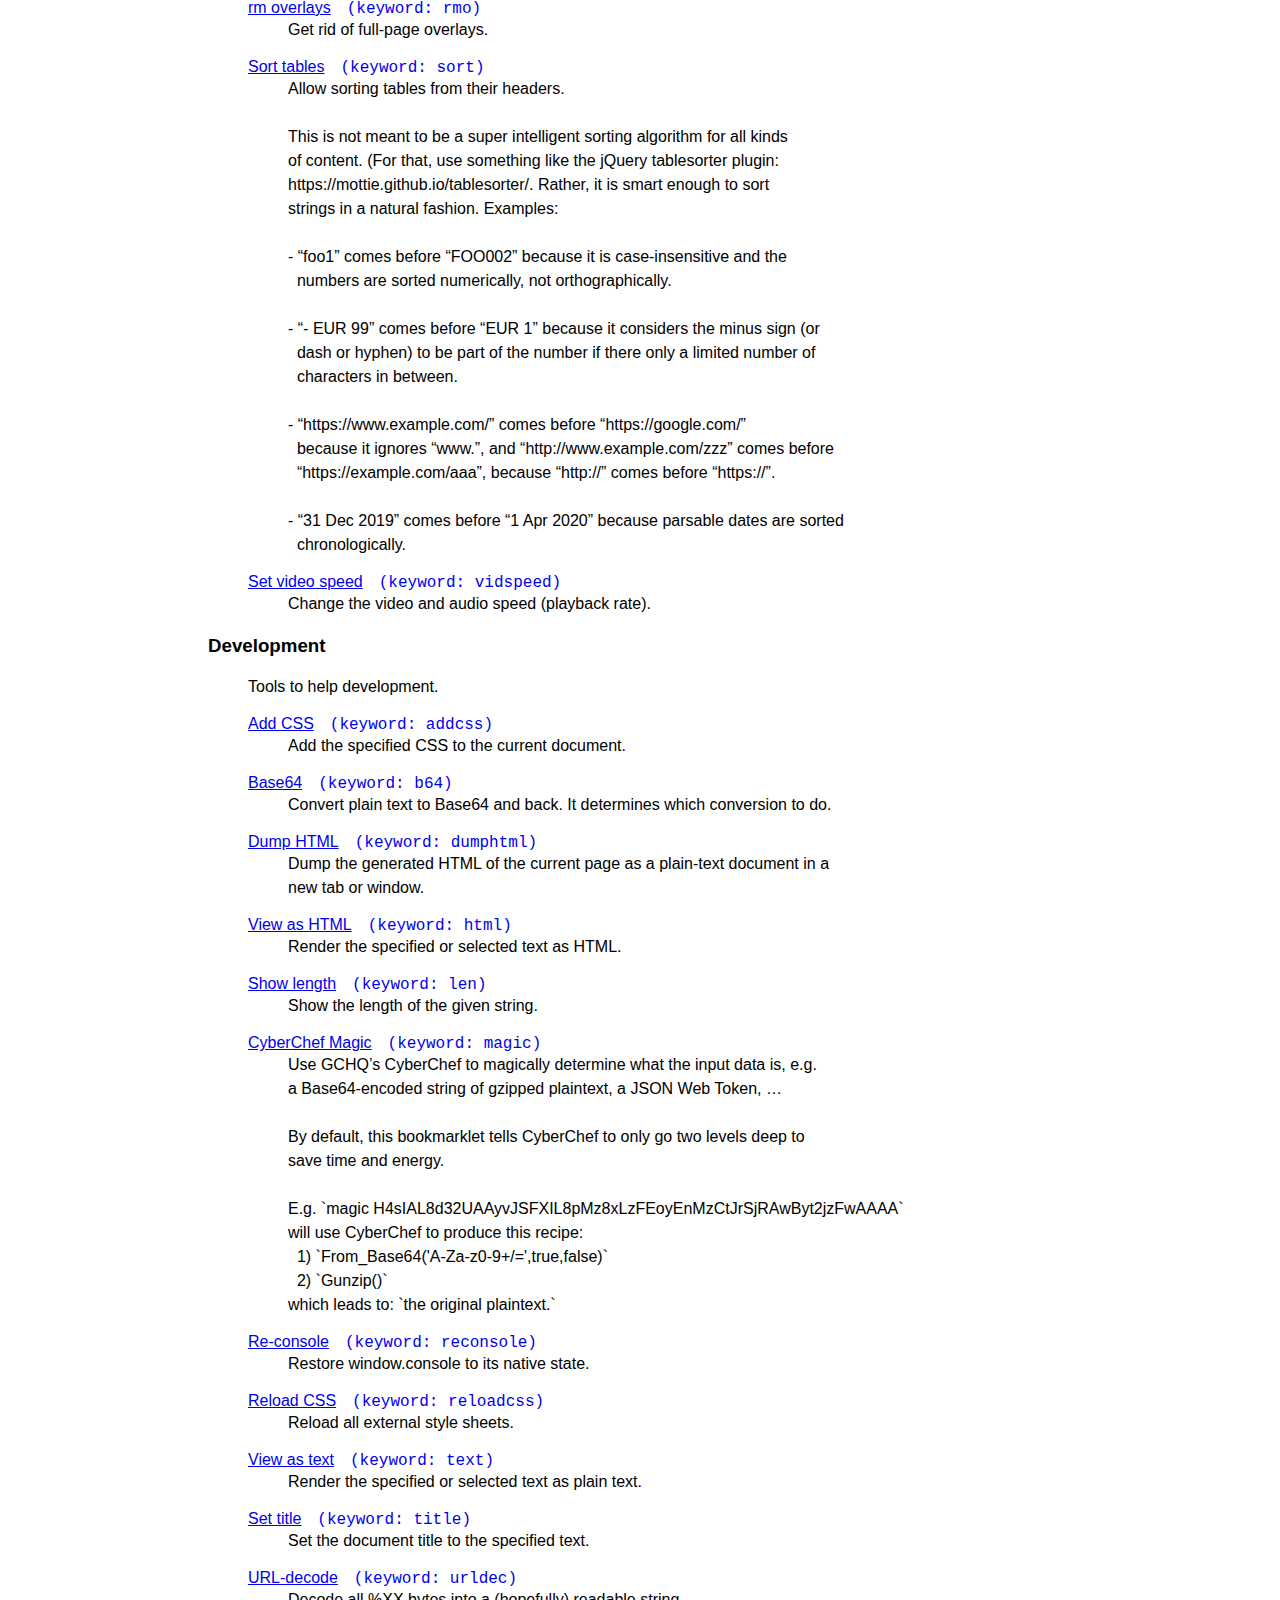
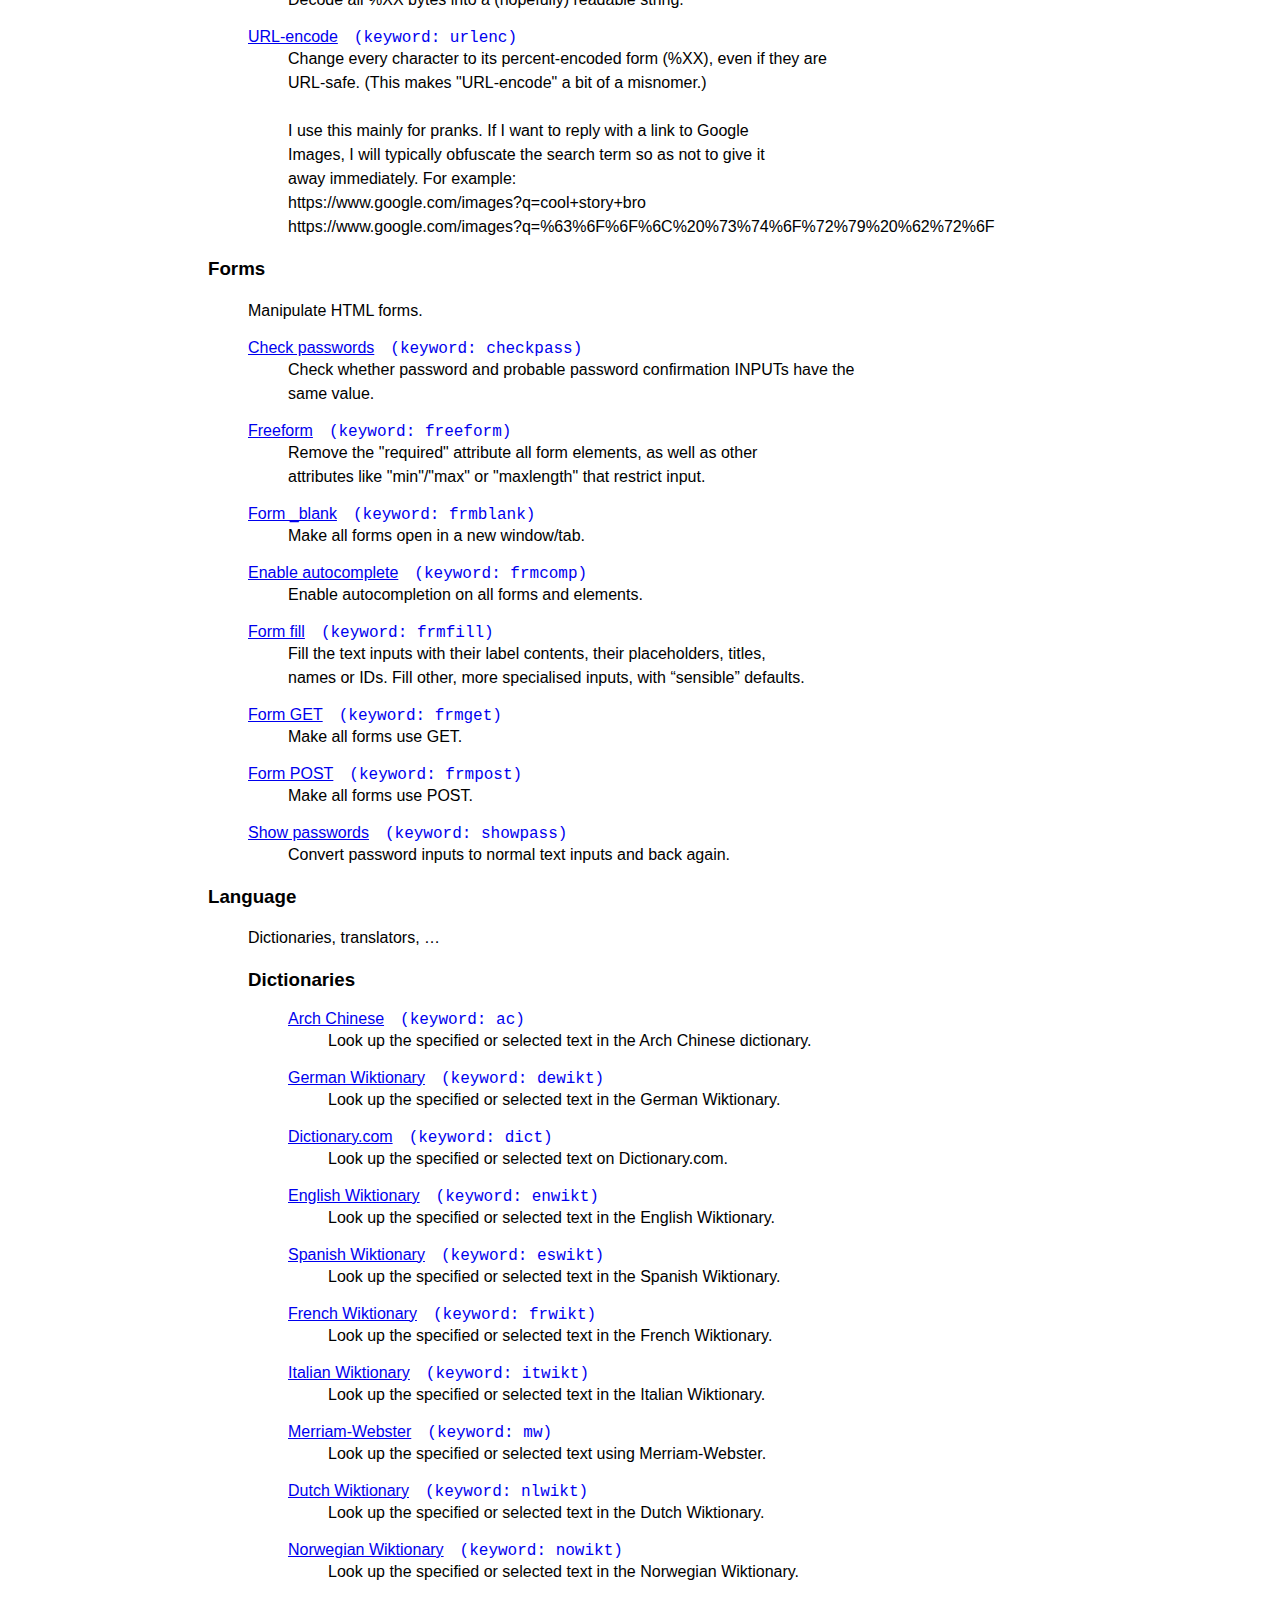
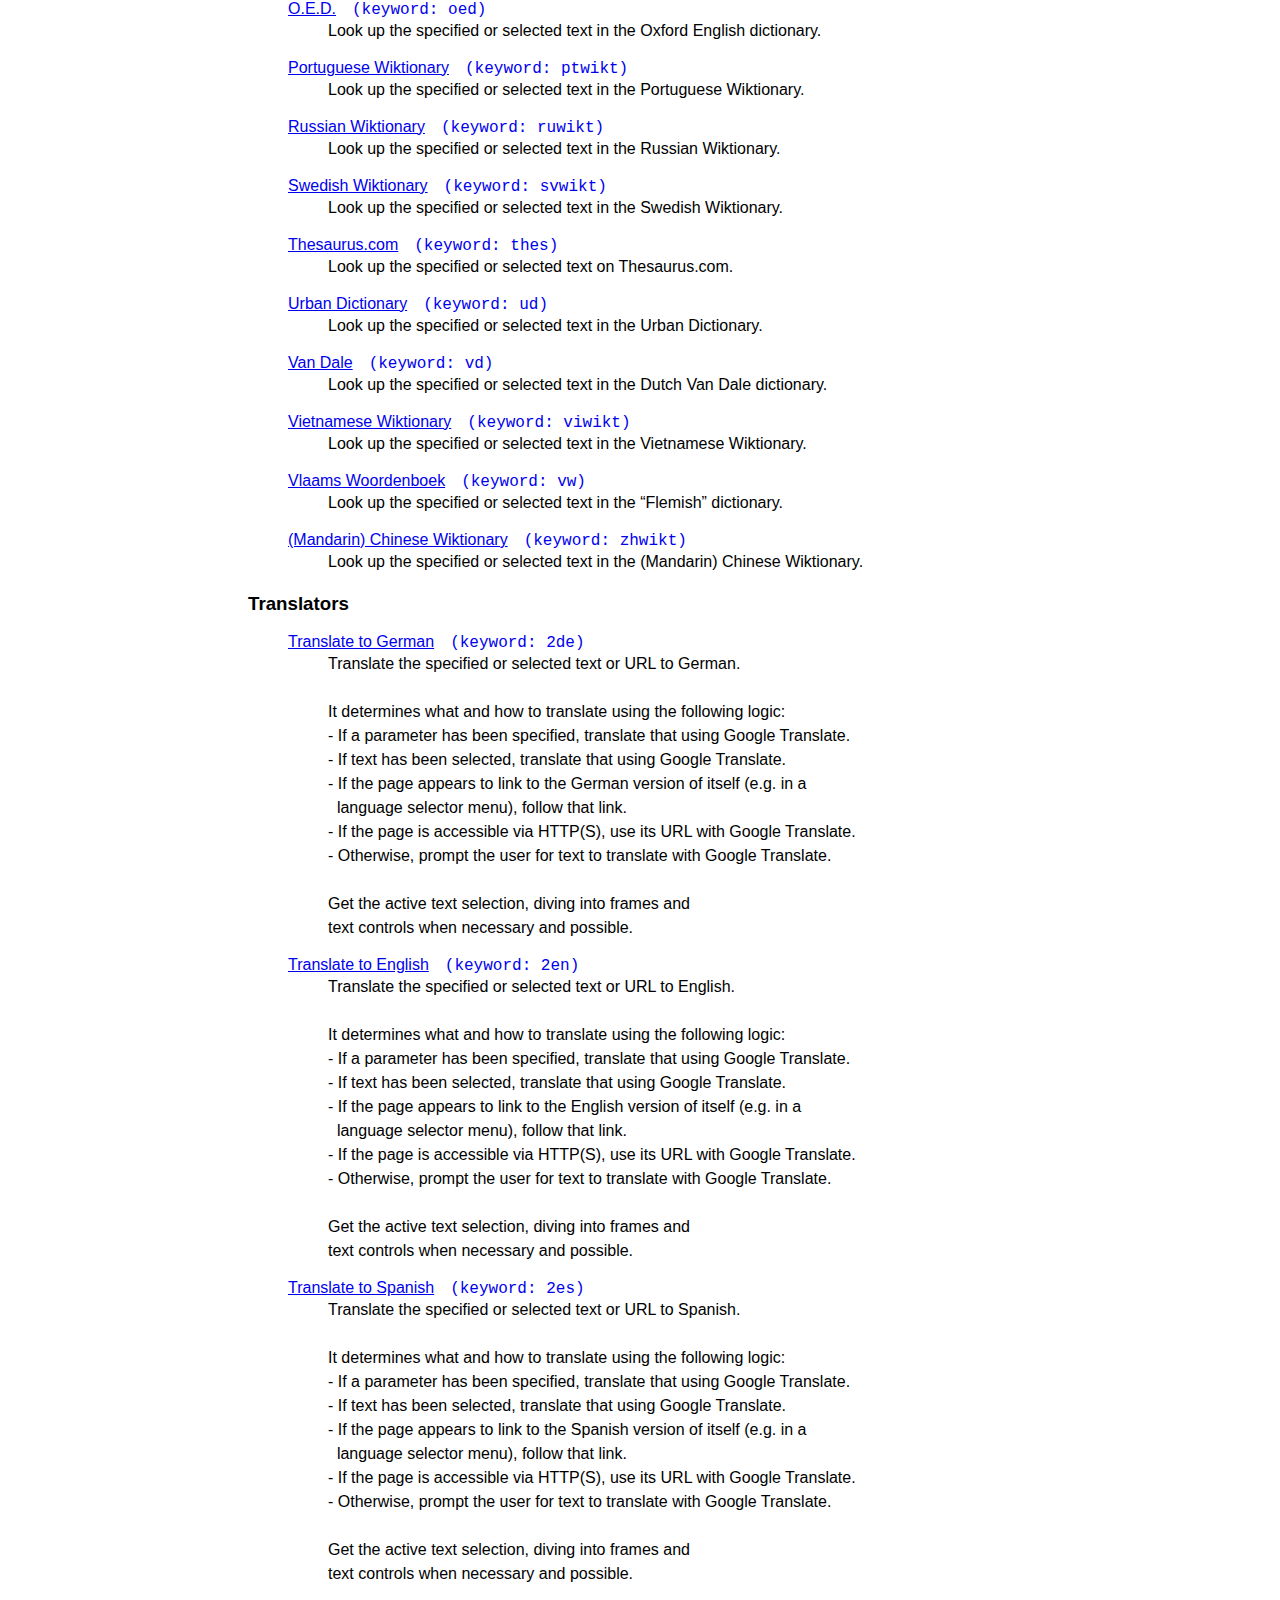
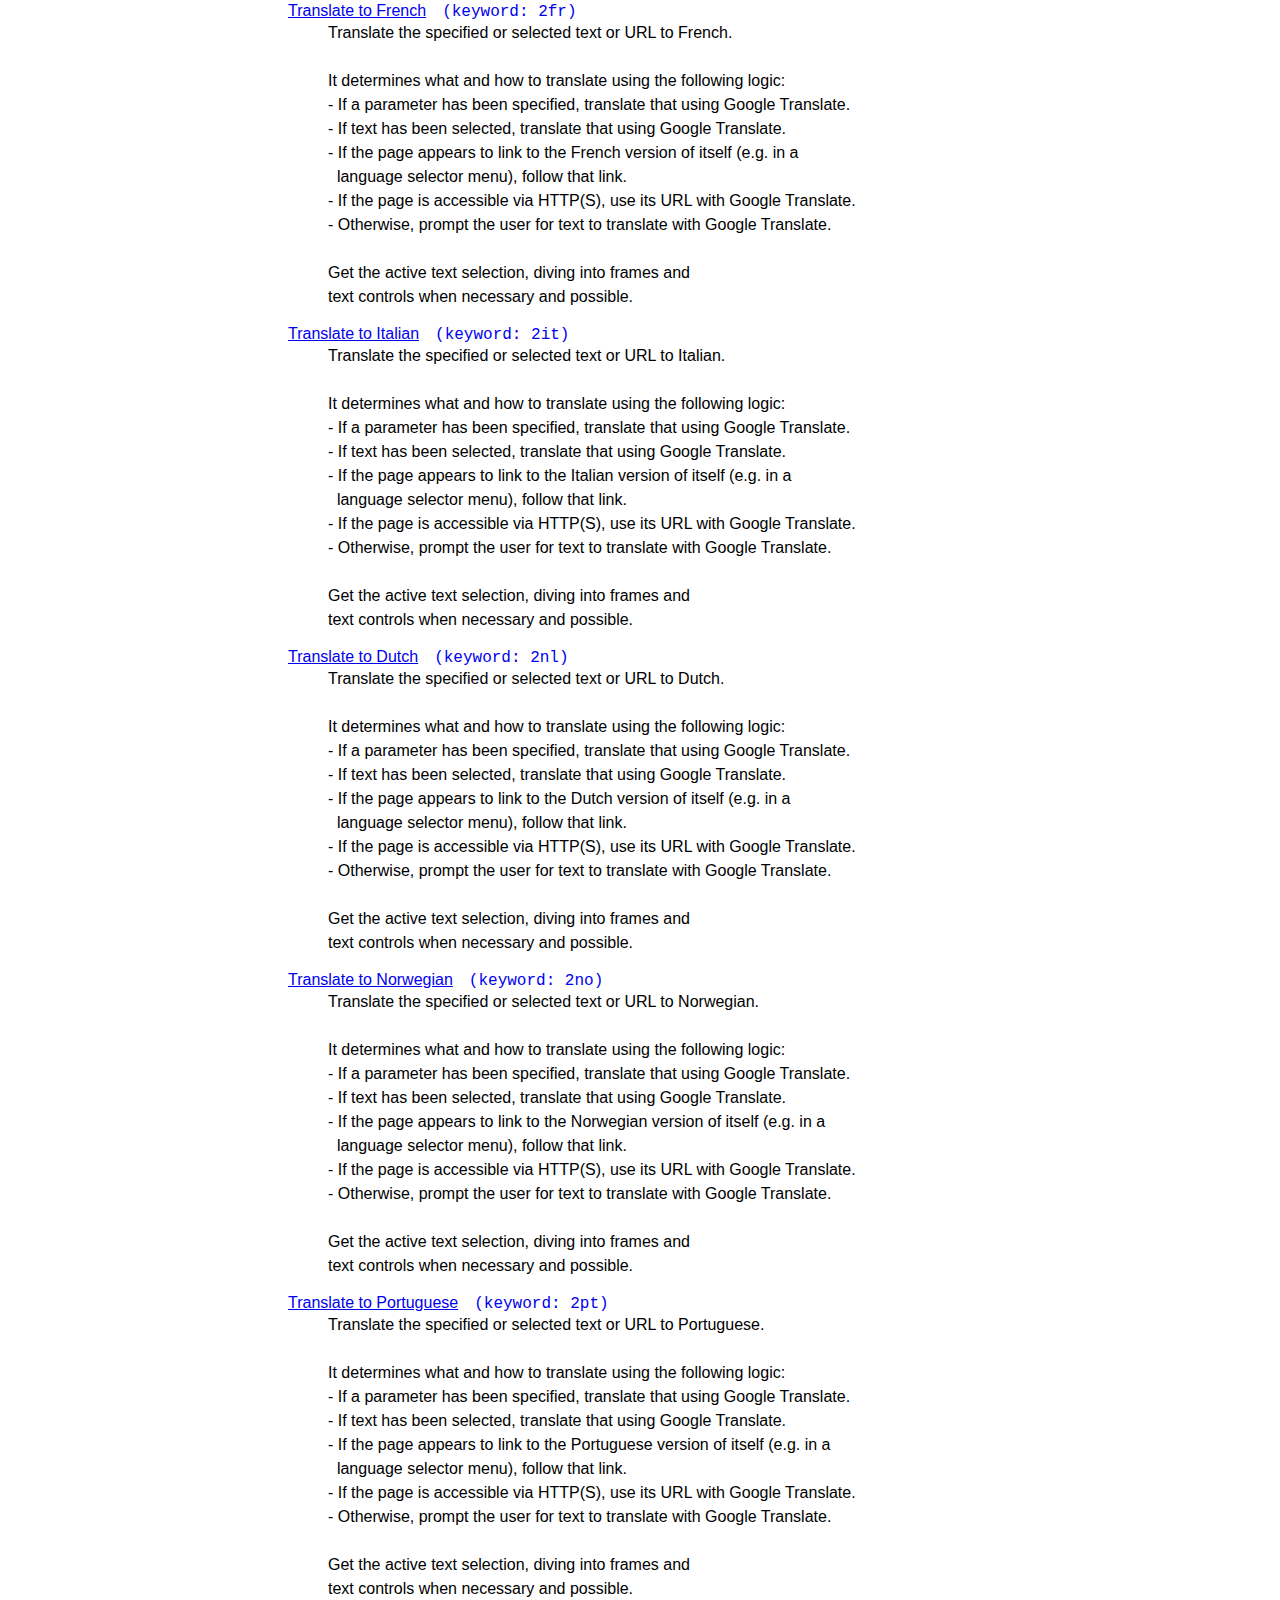
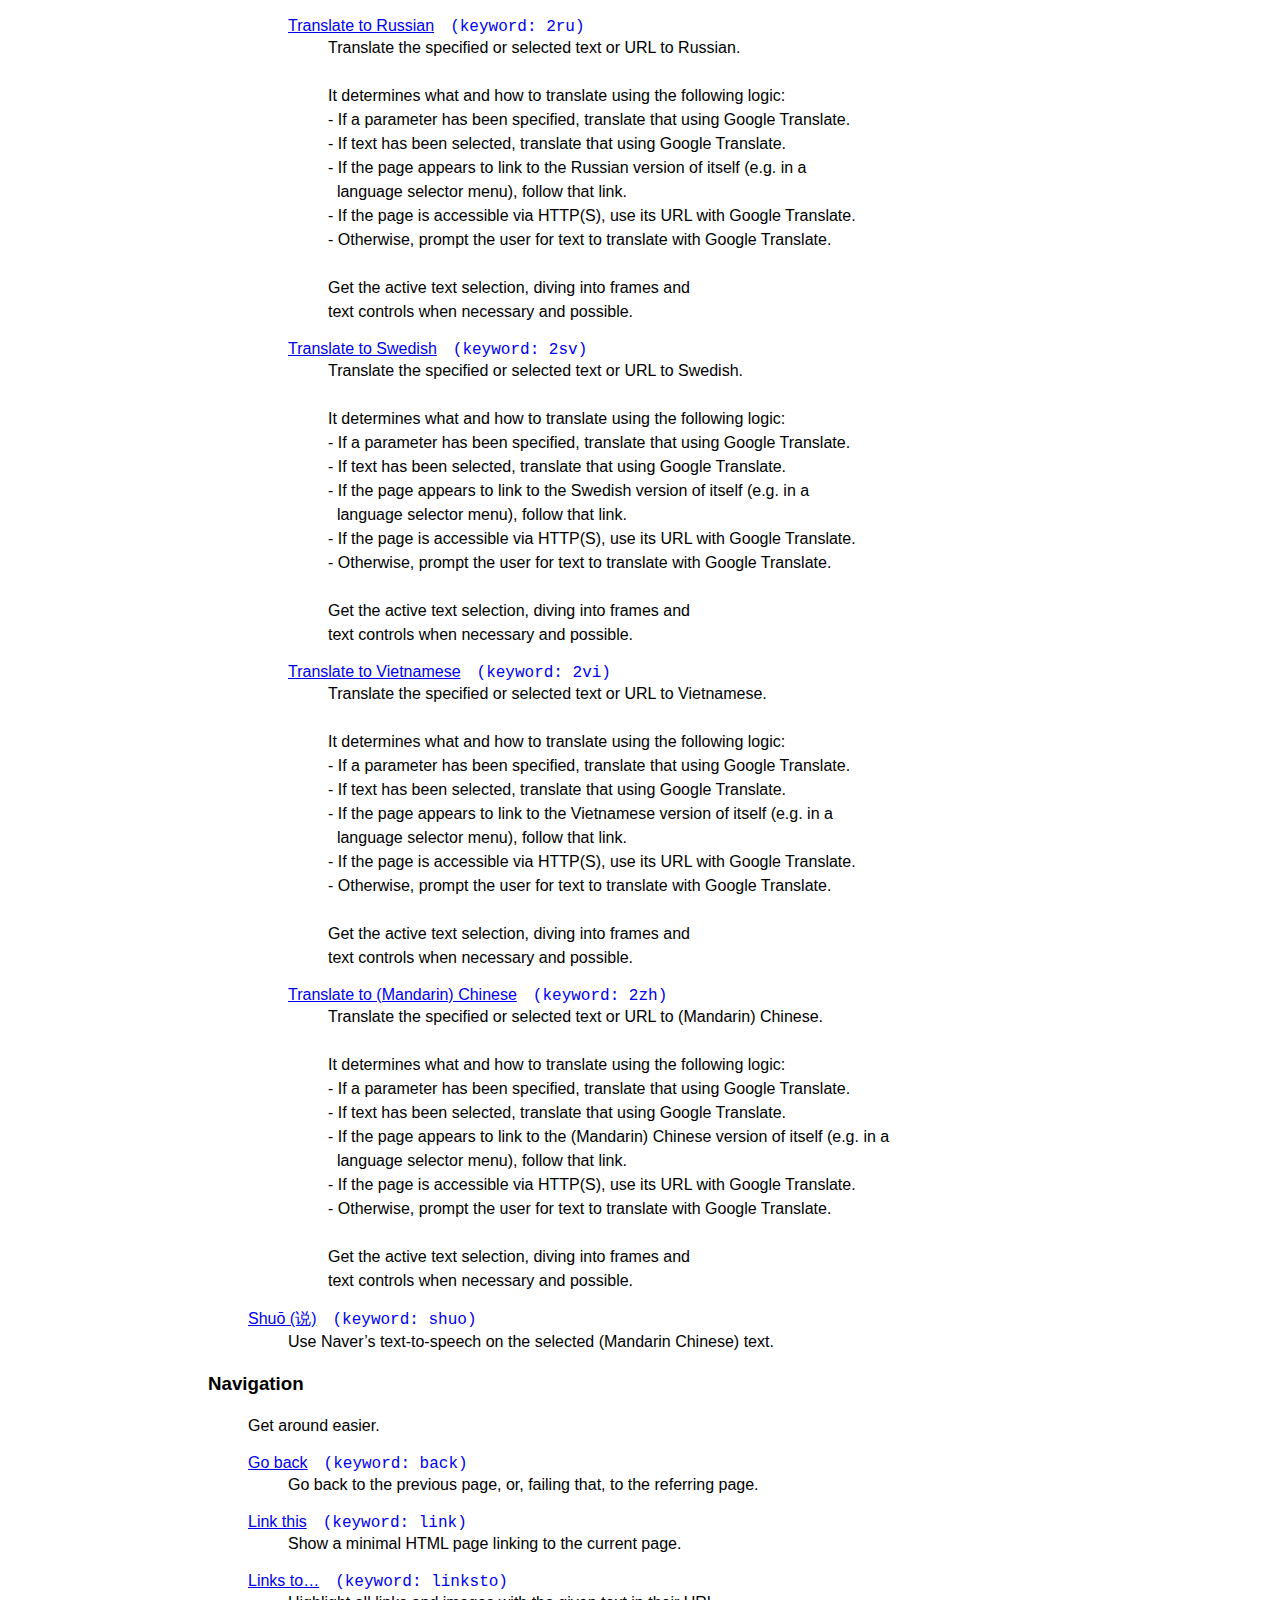
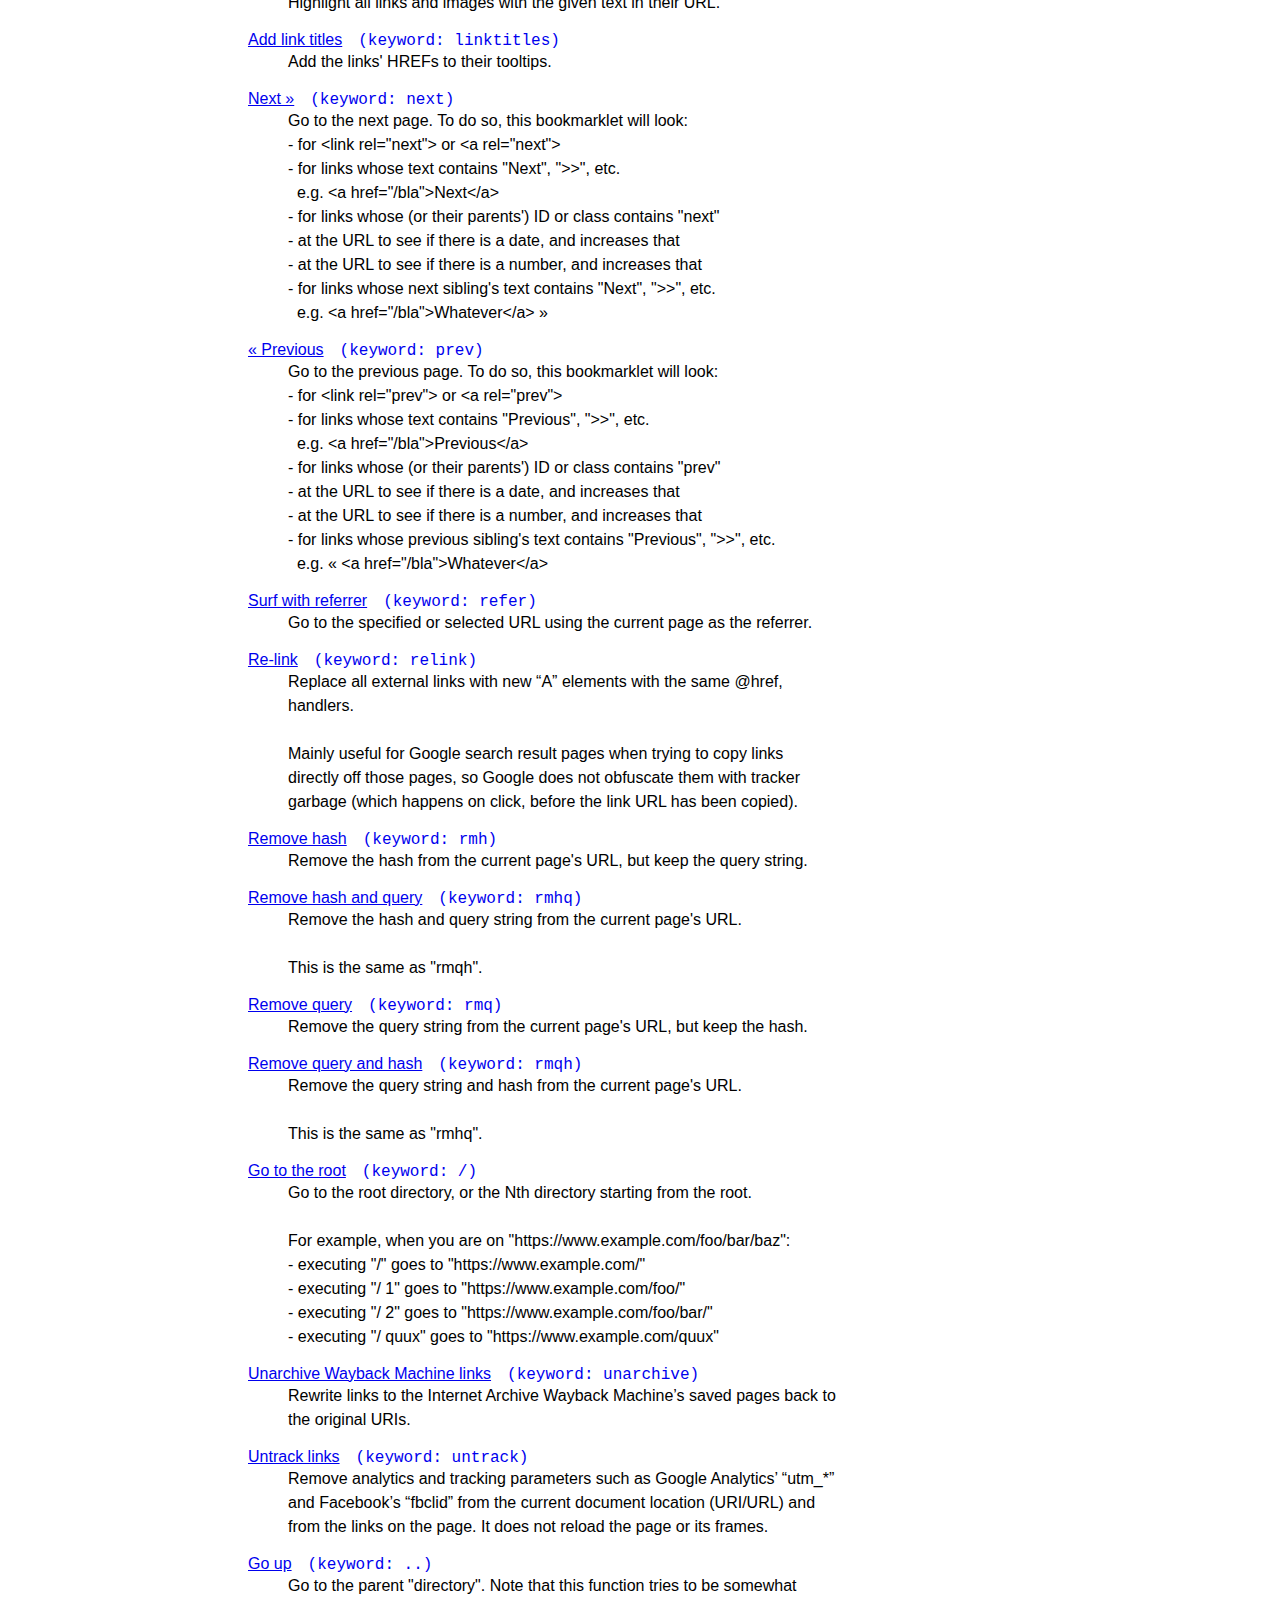
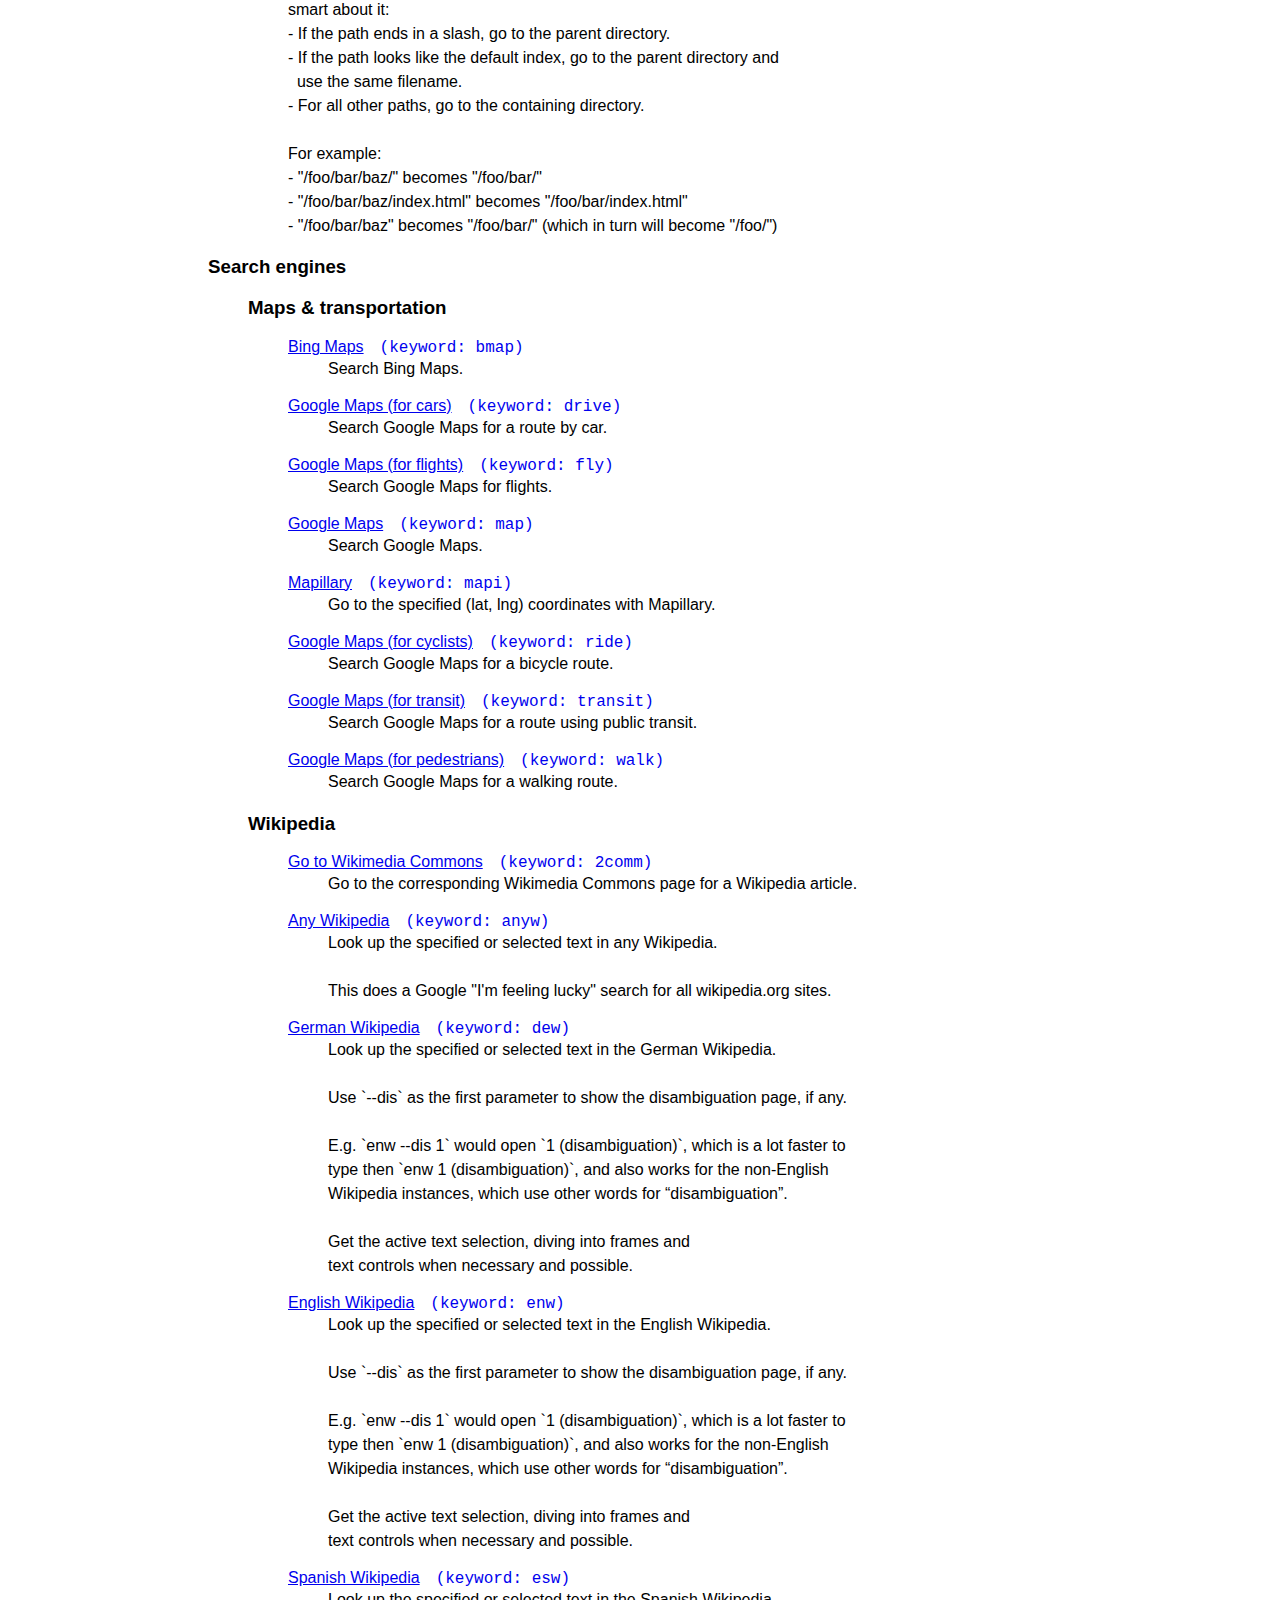
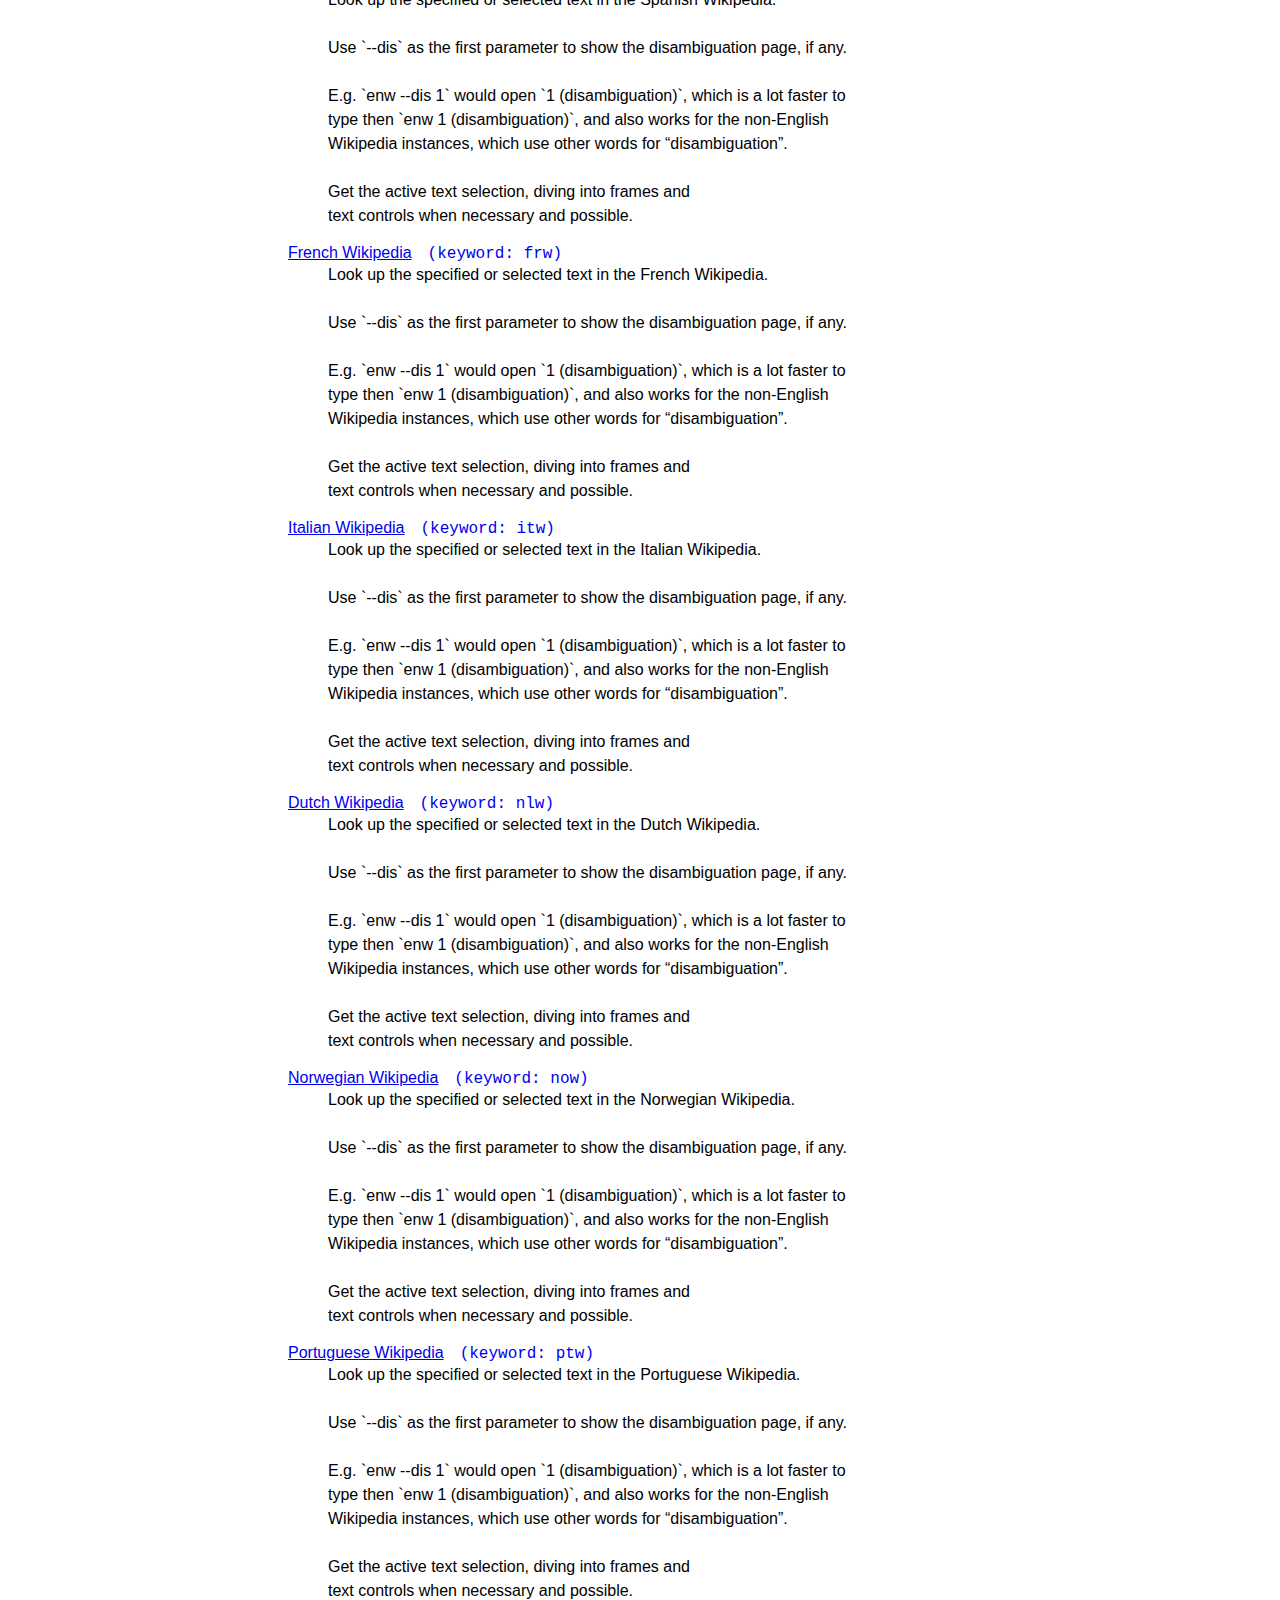
